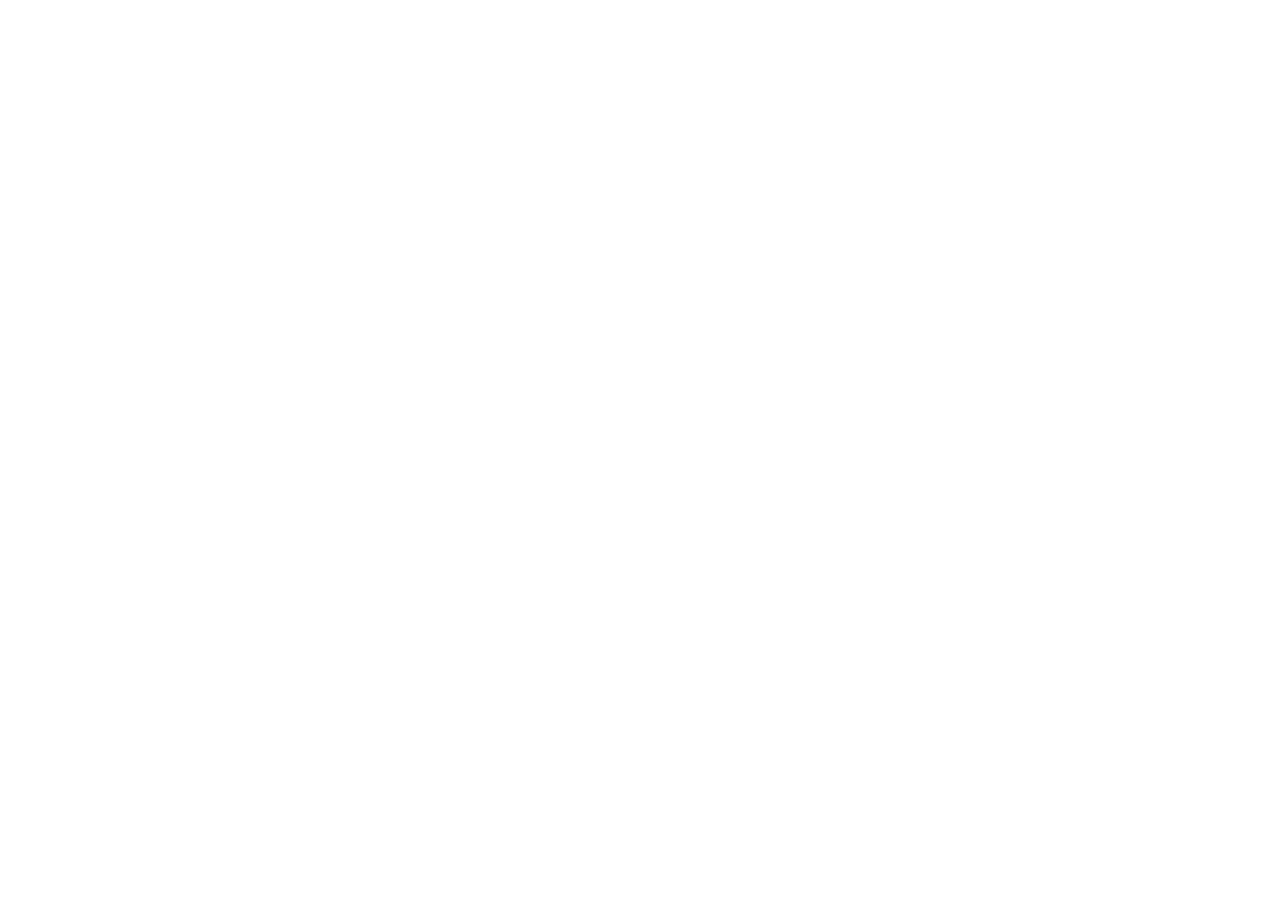
==== rubik-cube/index.html @ 41795c9e "Add rubik cube" ====
<!DOCTYPE html>
<html lang="">
  <head>
    <meta charset="UTF-8">
    <link rel="icon" href="/favicon.ico">
    <meta name="viewport" content="width=device-width, initial-scale=1.0">
    <title>我的魔方</title>
    <script type="module" crossorigin src="/assets/index-Cb9mmroH.js"></script>
    <link rel="stylesheet" crossorigin href="/assets/index-Uuwam2om.css">
  </head>
  <body>
    <div id="app"></div>
  </body>
</html>
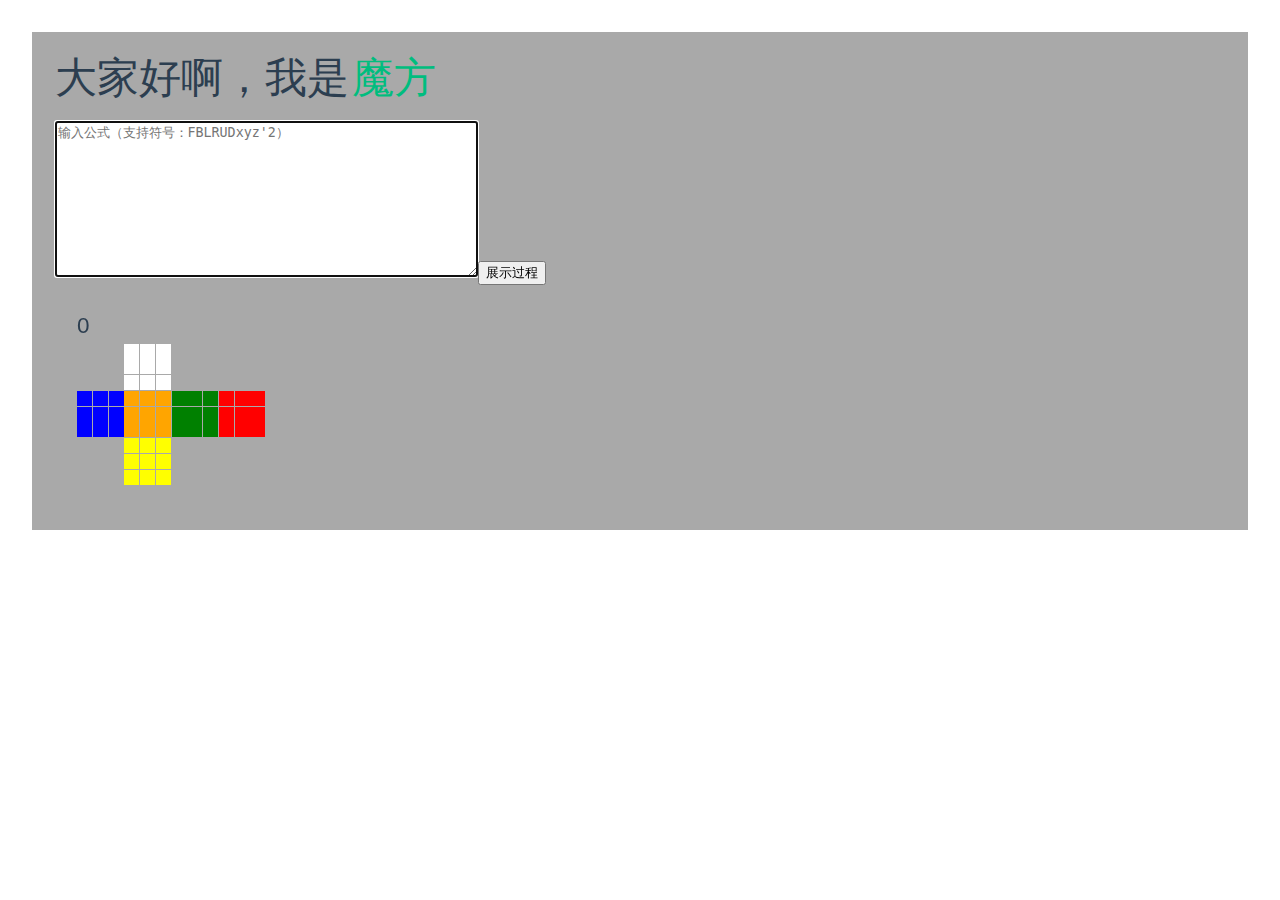
==== commit 09c9fb11: "Fixed wrong source" ====
--- a/rubik-cube/index.html
+++ b/rubik-cube/index.html
@@ -5,8 +5,8 @@
     <link rel="icon" href="/favicon.ico">
     <meta name="viewport" content="width=device-width, initial-scale=1.0">
     <title>我的魔方</title>
-    <script type="module" crossorigin src="/assets/index-Cb9mmroH.js"></script>
-    <link rel="stylesheet" crossorigin href="/assets/index-Uuwam2om.css">
+    <script type="module" crossorigin src="./assets/index-Cb9mmroH.js"></script>
+    <link rel="stylesheet" crossorigin href="./assets/index-Uuwam2om.css">
   </head>
   <body>
     <div id="app"></div>
--- a/rubik-cube/assets/index-Uuwam2om.css
+++ b/rubik-cube/assets/index-Uuwam2om.css
@@ -0,0 +1 @@
+:root{--vt-c-white: #ffffff;--vt-c-white-soft: #f8f8f8;--vt-c-white-mute: #f2f2f2;--vt-c-black: #181818;--vt-c-black-soft: #222222;--vt-c-black-mute: #282828;--vt-c-indigo: #2c3e50;--vt-c-divider-light-1: rgba(60, 60, 60, .29);--vt-c-divider-light-2: rgba(60, 60, 60, .12);--vt-c-divider-dark-1: rgba(84, 84, 84, .65);--vt-c-divider-dark-2: rgba(84, 84, 84, .48);--vt-c-text-light-1: var(--vt-c-indigo);--vt-c-text-light-2: rgba(60, 60, 60, .66);--vt-c-text-dark-1: var(--vt-c-white);--vt-c-text-dark-2: rgba(235, 235, 235, .64)}:root{--color-background: var(--vt-c-white);--color-background-soft: var(--vt-c-white-soft);--color-background-mute: var(--vt-c-white-mute);--color-border: var(--vt-c-divider-light-2);--color-border-hover: var(--vt-c-divider-light-1);--color-heading: var(--vt-c-text-light-1);--color-text: var(--vt-c-text-light-1);--section-gap: 160px}@media (prefers-color-scheme: dark){:root{--color-background: var(--vt-c-black);--color-background-soft: var(--vt-c-black-soft);--color-background-mute: var(--vt-c-black-mute);--color-border: var(--vt-c-divider-dark-2);--color-border-hover: var(--vt-c-divider-dark-1);--color-heading: var(--vt-c-text-dark-1);--color-text: var(--vt-c-text-dark-2)}}*,*:before,*:after{box-sizing:border-box;margin:0;font-weight:400}body{min-height:100vh;color:var(--color-text);background:var(--color-background);transition:color .5s,background-color .5s;line-height:1.6;font-family:Inter,-apple-system,BlinkMacSystemFont,Segoe UI,Roboto,Oxygen,Ubuntu,Cantarell,Fira Sans,Droid Sans,Helvetica Neue,sans-serif;font-size:15px;text-rendering:optimizeLegibility;-webkit-font-smoothing:antialiased;-moz-osx-font-smoothing:grayscale}#app{max-width:1280px;margin:0 auto;padding:2rem;font-weight:400}a,.green{text-decoration:none;color:#00bd7e;transition:.4s;padding:3px}@media (hover: hover){a:hover{background-color:#00bd7e33}}@media (min-width: 10240px){body{display:flex;place-items:center}#app{display:grid;grid-template-columns:1fr 1fr;padding:0 2rem}}.surface-development[data-v-e5eb4536]{display:grid;grid-template-columns:repeat(12,1em);grid-template-rows:repeat(9,1em);gap:.05em}.square[data-v-e5eb4536]{width:1em;height:1em}.list[data-v-e5eb4536]{list-style-type:none;padding:0;margin:1.5em;display:grid;grid-template-columns:repeat(auto-fill,200px);gap:10px}.mydiv[data-v-e5eb4536]{padding:1.5em}.blue[data-v-e5eb4536]{background-color:#00f}.orange[data-v-e5eb4536]{background-color:orange}.green_[data-v-e5eb4536]{background-color:green}.red[data-v-e5eb4536]{background-color:red}.white[data-v-e5eb4536]{background-color:#fff}.yellow[data-v-e5eb4536]{background-color:#ff0}h1[data-v-e5eb4536]{font-weight:500;font-size:2.6rem;position:relative;top:-10px}h3[data-v-e5eb4536]{font-size:1.2rem}header[data-v-28c0977f]{line-height:1.5}main[data-v-28c0977f]{background-color:#a9a9a9}.logo[data-v-28c0977f]{display:block;margin:0 auto 2rem}.wrapper[data-v-28c0977f]{display:flex;flex-direction:column;place-items:flex-start;flex-wrap:wrap}
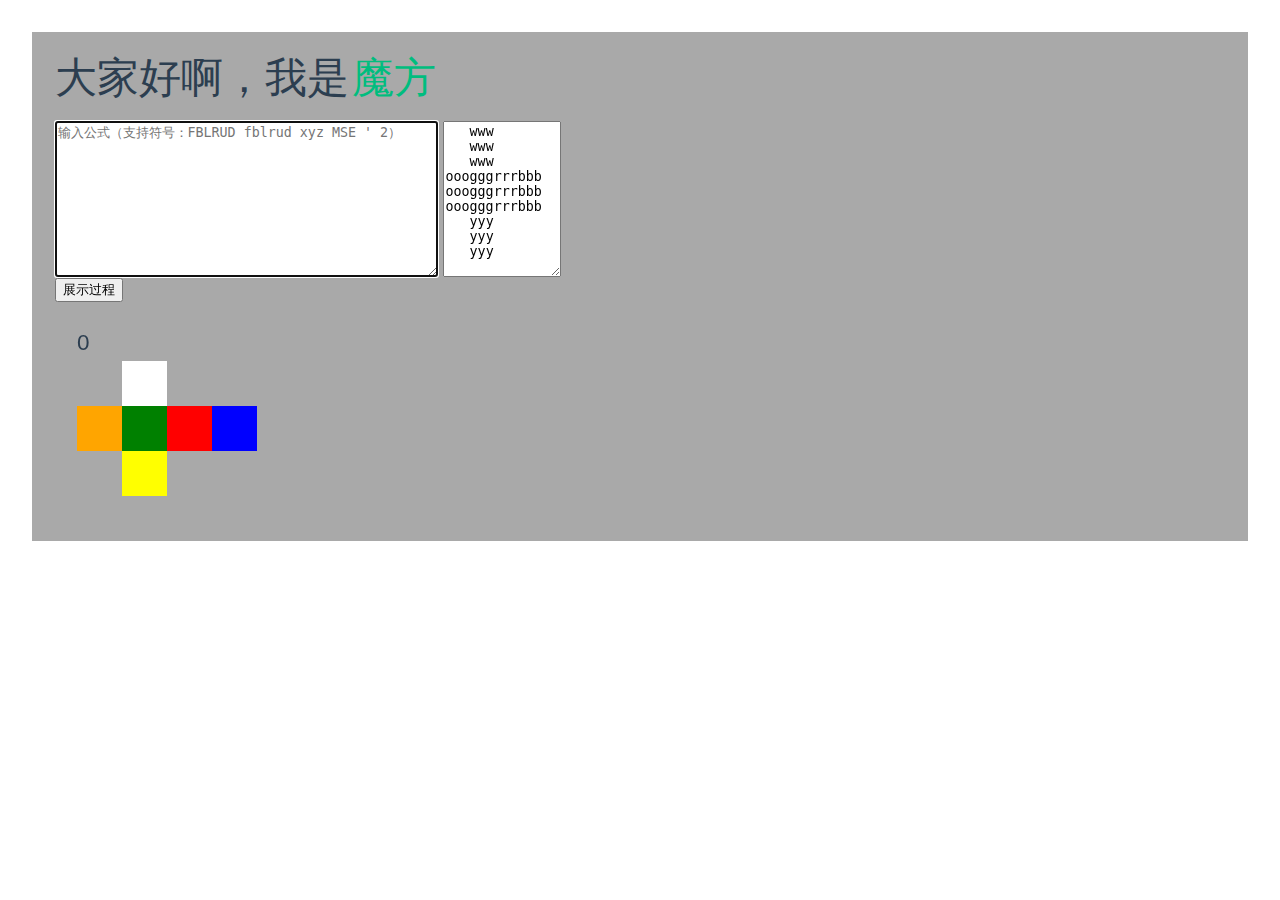
==== commit 7e32291c: "Update rubik-cube" ====
--- a/rubik-cube/index.html
+++ b/rubik-cube/index.html
@@ -2,11 +2,51 @@
 <html lang="">
   <head>
     <meta charset="UTF-8">
-    <link rel="icon" href="/favicon.ico">
     <meta name="viewport" content="width=device-width, initial-scale=1.0">
     <title>我的魔方</title>
-    <script type="module" crossorigin src="./assets/index-Cb9mmroH.js"></script>
-    <link rel="stylesheet" crossorigin href="./assets/index-Uuwam2om.css">
+    <script type="module">
+var al=Object.defineProperty;var sl=(e,t,r)=>t in e?al(e,t,{enumerable:!0,configurable:!0,writable:!0,value:r}):e[t]=r;var Xr=(e,t,r)=>sl(e,typeof t!="symbol"?t+"":t,r);(function(){const t=document.createElement("link").relList;if(t&&t.supports&&t.supports("modulepreload"))return;for(const i of document.querySelectorAll('link[rel="modulepreload"]'))n(i);new MutationObserver(i=>{for(const u of i)if(u.type==="childList")for(const o of u.addedNodes)o.tagName==="LINK"&&o.rel==="modulepreload"&&n(o)}).observe(document,{childList:!0,subtree:!0});function r(i){const u={};return i.integrity&&(u.integrity=i.integrity),i.referrerPolicy&&(u.referrerPolicy=i.referrerPolicy),i.crossOrigin==="use-credentials"?u.credentials="include":i.crossOrigin==="anonymous"?u.credentials="omit":u.credentials="same-origin",u}function n(i){if(i.ep)return;i.ep=!0;const u=r(i);fetch(i.href,u)}})();/**
+* @vue/shared v3.5.13
+* (c) 2018-present Yuxi (Evan) You and Vue contributors
+* @license MIT
+**//*! #__NO_SIDE_EFFECTS__ */function hu(e){const t=Object.create(null);for(const r of e.split(","))t[r]=1;return r=>r in t}const Ue={},zr=[],Rt=()=>{},fl=()=>!1,ri=e=>e.charCodeAt(0)===111&&e.charCodeAt(1)===110&&(e.charCodeAt(2)>122||e.charCodeAt(2)<97),du=e=>e.startsWith("onUpdate:"),at=Object.assign,pu=(e,t)=>{const r=e.indexOf(t);r>-1&&e.splice(r,1)},ll=Object.prototype.hasOwnProperty,Ie=(e,t)=>ll.call(e,t),Ee=Array.isArray,Pr=e=>ni(e)==="[object Map]",Ea=e=>ni(e)==="[object Set]",Ce=e=>typeof e=="function",Qe=e=>typeof e=="string",sr=e=>typeof e=="symbol",Ge=e=>e!==null&&typeof e=="object",_a=e=>(Ge(e)||Ce(e))&&Ce(e.then)&&Ce(e.catch),Ca=Object.prototype.toString,ni=e=>Ca.call(e),cl=e=>ni(e).slice(8,-1),xa=e=>ni(e)==="[object Object]",vu=e=>Qe(e)&&e!=="NaN"&&e[0]!=="-"&&""+parseInt(e,10)===e,tn=hu(",key,ref,ref_for,ref_key,onVnodeBeforeMount,onVnodeMounted,onVnodeBeforeUpdate,onVnodeUpdated,onVnodeBeforeUnmount,onVnodeUnmounted"),ii=e=>{const t=Object.create(null);return r=>t[r]||(t[r]=e(r))},hl=/-(\w)/g,ur=ii(e=>e.replace(hl,(t,r)=>r?r.toUpperCase():"")),dl=/\B([A-Z])/g,br=ii(e=>e.replace(dl,"-$1").toLowerCase()),Sa=ii(e=>e.charAt(0).toUpperCase()+e.slice(1)),_i=ii(e=>e?`on${Sa(e)}`:""),nr=(e,t)=>!Object.is(e,t),Ci=(e,...t)=>{for(let r=0;r<e.length;r++)e[r](...t)},Ba=(e,t,r,n=!1)=>{Object.defineProperty(e,t,{configurable:!0,enumerable:!1,writable:n,value:r})},pl=e=>{const t=parseFloat(e);return isNaN(t)?e:t};let Yu;const ui=()=>Yu||(Yu=typeof globalThis<"u"?globalThis:typeof self<"u"?self:typeof window<"u"?window:typeof global<"u"?global:{});function mu(e){if(Ee(e)){const t={};for(let r=0;r<e.length;r++){const n=e[r],i=Qe(n)?Dl(n):mu(n);if(i)for(const u in i)t[u]=i[u]}return t}else if(Qe(e)||Ge(e))return e}const vl=/;(?![^(]*\))/g,ml=/:([^]+)/,gl=/\/\*[^]*?\*\//g;function Dl(e){const t={};return e.replace(gl,"").split(vl).forEach(r=>{if(r){const n=r.split(ml);n.length>1&&(t[n[0].trim()]=n[1].trim())}}),t}function oi(e){let t="";if(Qe(e))t=e;else if(Ee(e))for(let r=0;r<e.length;r++){const n=oi(e[r]);n&&(t+=n+" ")}else if(Ge(e))for(const r in e)e[r]&&(t+=r+" ");return t.trim()}const yl="itemscope,allowfullscreen,formnovalidate,ismap,nomodule,novalidate,readonly",wl=hu(yl);function Ma(e){return!!e||e===""}const Na=e=>!!(e&&e.__v_isRef===!0),Vi=e=>Qe(e)?e:e==null?"":Ee(e)||Ge(e)&&(e.toString===Ca||!Ce(e.toString))?Na(e)?Vi(e.value):JSON.stringify(e,Ta,2):String(e),Ta=(e,t)=>Na(t)?Ta(e,t.value):Pr(t)?{[`Map(${t.size})`]:[...t.entries()].reduce((r,[n,i],u)=>(r[xi(n,u)+" =>"]=i,r),{})}:Ea(t)?{[`Set(${t.size})`]:[...t.values()].map(r=>xi(r))}:sr(t)?xi(t):Ge(t)&&!Ee(t)&&!xa(t)?String(t):t,xi=(e,t="")=>{var r;return sr(e)?`Symbol(${(r=e.description)!=null?r:t})`:e};/**
+* @vue/reactivity v3.5.13
+* (c) 2018-present Yuxi (Evan) You and Vue contributors
+* @license MIT
+**/let yt;class bl{constructor(t=!1){this.detached=t,this._active=!0,this.effects=[],this.cleanups=[],this._isPaused=!1,this.parent=yt,!t&&yt&&(this.index=(yt.scopes||(yt.scopes=[])).push(this)-1)}get active(){return this._active}pause(){if(this._active){this._isPaused=!0;let t,r;if(this.scopes)for(t=0,r=this.scopes.length;t<r;t++)this.scopes[t].pause();for(t=0,r=this.effects.length;t<r;t++)this.effects[t].pause()}}resume(){if(this._active&&this._isPaused){this._isPaused=!1;let t,r;if(this.scopes)for(t=0,r=this.scopes.length;t<r;t++)this.scopes[t].resume();for(t=0,r=this.effects.length;t<r;t++)this.effects[t].resume()}}run(t){if(this._active){const r=yt;try{return yt=this,t()}finally{yt=r}}}on(){yt=this}off(){yt=this.parent}stop(t){if(this._active){this._active=!1;let r,n;for(r=0,n=this.effects.length;r<n;r++)this.effects[r].stop();for(this.effects.length=0,r=0,n=this.cleanups.length;r<n;r++)this.cleanups[r]();if(this.cleanups.length=0,this.scopes){for(r=0,n=this.scopes.length;r<n;r++)this.scopes[r].stop(!0);this.scopes.length=0}if(!this.detached&&this.parent&&!t){const i=this.parent.scopes.pop();i&&i!==this&&(this.parent.scopes[this.index]=i,i.index=this.index)}this.parent=void 0}}}function Al(){return yt}let Re;const Si=new WeakSet;class Ia{constructor(t){this.fn=t,this.deps=void 0,this.depsTail=void 0,this.flags=5,this.next=void 0,this.cleanup=void 0,this.scheduler=void 0,yt&&yt.active&&yt.effects.push(this)}pause(){this.flags|=64}resume(){this.flags&64&&(this.flags&=-65,Si.has(this)&&(Si.delete(this),this.trigger()))}notify(){this.flags&2&&!(this.flags&32)||this.flags&8||za(this)}run(){if(!(this.flags&1))return this.fn();this.flags|=2,Gu(this),Pa(this);const t=Re,r=Mt;Re=this,Mt=!0;try{return this.fn()}finally{$a(this),Re=t,Mt=r,this.flags&=-3}}stop(){if(this.flags&1){for(let t=this.deps;t;t=t.nextDep)yu(t);this.deps=this.depsTail=void 0,Gu(this),this.onStop&&this.onStop(),this.flags&=-2}}trigger(){this.flags&64?Si.add(this):this.scheduler?this.scheduler():this.runIfDirty()}runIfDirty(){Wi(this)&&this.run()}get dirty(){return Wi(this)}}let Oa=0,rn,nn;function za(e,t=!1){if(e.flags|=8,t){e.next=nn,nn=e;return}e.next=rn,rn=e}function gu(){Oa++}function Du(){if(--Oa>0)return;if(nn){let t=nn;for(nn=void 0;t;){const r=t.next;t.next=void 0,t.flags&=-9,t=r}}let e;for(;rn;){let t=rn;for(rn=void 0;t;){const r=t.next;if(t.next=void 0,t.flags&=-9,t.flags&1)try{t.trigger()}catch(n){e||(e=n)}t=r}}if(e)throw e}function Pa(e){for(let t=e.deps;t;t=t.nextDep)t.version=-1,t.prevActiveLink=t.dep.activeLink,t.dep.activeLink=t}function $a(e){let t,r=e.depsTail,n=r;for(;n;){const i=n.prevDep;n.version===-1?(n===r&&(r=i),yu(n),Fl(n)):t=n,n.dep.activeLink=n.prevActiveLink,n.prevActiveLink=void 0,n=i}e.deps=t,e.depsTail=r}function Wi(e){for(let t=e.deps;t;t=t.nextDep)if(t.dep.version!==t.version||t.dep.computed&&(Ra(t.dep.computed)||t.dep.version!==t.version))return!0;return!!e._dirty}function Ra(e){if(e.flags&4&&!(e.flags&16)||(e.flags&=-17,e.globalVersion===sn))return;e.globalVersion=sn;const t=e.dep;if(e.flags|=2,t.version>0&&!e.isSSR&&e.deps&&!Wi(e)){e.flags&=-3;return}const r=Re,n=Mt;Re=e,Mt=!0;try{Pa(e);const i=e.fn(e._value);(t.version===0||nr(i,e._value))&&(e._value=i,t.version++)}catch(i){throw t.version++,i}finally{Re=r,Mt=n,$a(e),e.flags&=-3}}function yu(e,t=!1){const{dep:r,prevSub:n,nextSub:i}=e;if(n&&(n.nextSub=i,e.prevSub=void 0),i&&(i.prevSub=n,e.nextSub=void 0),r.subs===e&&(r.subs=n,!n&&r.computed)){r.computed.flags&=-5;for(let u=r.computed.deps;u;u=u.nextDep)yu(u,!0)}!t&&!--r.sc&&r.map&&r.map.delete(r.key)}function Fl(e){const{prevDep:t,nextDep:r}=e;t&&(t.nextDep=r,e.prevDep=void 0),r&&(r.prevDep=t,e.nextDep=void 0)}let Mt=!0;const Ua=[];function fr(){Ua.push(Mt),Mt=!1}function lr(){const e=Ua.pop();Mt=e===void 0?!0:e}function Gu(e){const{cleanup:t}=e;if(e.cleanup=void 0,t){const r=Re;Re=void 0;try{t()}finally{Re=r}}}let sn=0;class El{constructor(t,r){this.sub=t,this.dep=r,this.version=r.version,this.nextDep=this.prevDep=this.nextSub=this.prevSub=this.prevActiveLink=void 0}}class wu{constructor(t){this.computed=t,this.version=0,this.activeLink=void 0,this.subs=void 0,this.map=void 0,this.key=void 0,this.sc=0}track(t){if(!Re||!Mt||Re===this.computed)return;let r=this.activeLink;if(r===void 0||r.sub!==Re)r=this.activeLink=new El(Re,this),Re.deps?(r.prevDep=Re.depsTail,Re.depsTail.nextDep=r,Re.depsTail=r):Re.deps=Re.depsTail=r,qa(r);else if(r.version===-1&&(r.version=this.version,r.nextDep)){const n=r.nextDep;n.prevDep=r.prevDep,r.prevDep&&(r.prevDep.nextDep=n),r.prevDep=Re.depsTail,r.nextDep=void 0,Re.depsTail.nextDep=r,Re.depsTail=r,Re.deps===r&&(Re.deps=n)}return r}trigger(t){this.version++,sn++,this.notify(t)}notify(t){gu();try{for(let r=this.subs;r;r=r.prevSub)r.sub.notify()&&r.sub.dep.notify()}finally{Du()}}}function qa(e){if(e.dep.sc++,e.sub.flags&4){const t=e.dep.computed;if(t&&!e.dep.subs){t.flags|=20;for(let n=t.deps;n;n=n.nextDep)qa(n)}const r=e.dep.subs;r!==e&&(e.prevSub=r,r&&(r.nextSub=e)),e.dep.subs=e}}const Zi=new WeakMap,Dr=Symbol(""),Hi=Symbol(""),fn=Symbol("");function it(e,t,r){if(Mt&&Re){let n=Zi.get(e);n||Zi.set(e,n=new Map);let i=n.get(r);i||(n.set(r,i=new wu),i.map=n,i.key=r),i.track()}}function Kt(e,t,r,n,i,u){const o=Zi.get(e);if(!o){sn++;return}const a=s=>{s&&s.trigger()};if(gu(),t==="clear")o.forEach(a);else{const s=Ee(e),l=s&&vu(r);if(s&&r==="length"){const f=Number(n);o.forEach((h,p)=>{(p==="length"||p===fn||!sr(p)&&p>=f)&&a(h)})}else switch((r!==void 0||o.has(void 0))&&a(o.get(r)),l&&a(o.get(fn)),t){case"add":s?l&&a(o.get("length")):(a(o.get(Dr)),Pr(e)&&a(o.get(Hi)));break;case"delete":s||(a(o.get(Dr)),Pr(e)&&a(o.get(Hi)));break;case"set":Pr(e)&&a(o.get(Dr));break}}Du()}function Br(e){const t=Te(e);return t===e?t:(it(t,"iterate",fn),Et(e)?t:t.map(ut))}function ai(e){return it(e=Te(e),"iterate",fn),e}const _l={__proto__:null,[Symbol.iterator](){return Bi(this,Symbol.iterator,ut)},concat(...e){return Br(this).concat(...e.map(t=>Ee(t)?Br(t):t))},entries(){return Bi(this,"entries",e=>(e[1]=ut(e[1]),e))},every(e,t){return Wt(this,"every",e,t,void 0,arguments)},filter(e,t){return Wt(this,"filter",e,t,r=>r.map(ut),arguments)},find(e,t){return Wt(this,"find",e,t,ut,arguments)},findIndex(e,t){return Wt(this,"findIndex",e,t,void 0,arguments)},findLast(e,t){return Wt(this,"findLast",e,t,ut,arguments)},findLastIndex(e,t){return Wt(this,"findLastIndex",e,t,void 0,arguments)},forEach(e,t){return Wt(this,"forEach",e,t,void 0,arguments)},includes(...e){return Mi(this,"includes",e)},indexOf(...e){return Mi(this,"indexOf",e)},join(e){return Br(this).join(e)},lastIndexOf(...e){return Mi(this,"lastIndexOf",e)},map(e,t){return Wt(this,"map",e,t,void 0,arguments)},pop(){return kr(this,"pop")},push(...e){return kr(this,"push",e)},reduce(e,...t){return Qu(this,"reduce",e,t)},reduceRight(e,...t){return Qu(this,"reduceRight",e,t)},shift(){return kr(this,"shift")},some(e,t){return Wt(this,"some",e,t,void 0,arguments)},splice(...e){return kr(this,"splice",e)},toReversed(){return Br(this).toReversed()},toSorted(e){return Br(this).toSorted(e)},toSpliced(...e){return Br(this).toSpliced(...e)},unshift(...e){return kr(this,"unshift",e)},values(){return Bi(this,"values",ut)}};function Bi(e,t,r){const n=ai(e),i=n[t]();return n!==e&&!Et(e)&&(i._next=i.next,i.next=()=>{const u=i._next();return u.value&&(u.value=r(u.value)),u}),i}const Cl=Array.prototype;function Wt(e,t,r,n,i,u){const o=ai(e),a=o!==e&&!Et(e),s=o[t];if(s!==Cl[t]){const h=s.apply(e,u);return a?ut(h):h}let l=r;o!==e&&(a?l=function(h,p){return r.call(this,ut(h),p,e)}:r.length>2&&(l=function(h,p){return r.call(this,h,p,e)}));const f=s.call(o,l,n);return a&&i?i(f):f}function Qu(e,t,r,n){const i=ai(e);let u=r;return i!==e&&(Et(e)?r.length>3&&(u=function(o,a,s){return r.call(this,o,a,s,e)}):u=function(o,a,s){return r.call(this,o,ut(a),s,e)}),i[t](u,...n)}function Mi(e,t,r){const n=Te(e);it(n,"iterate",fn);const i=n[t](...r);return(i===-1||i===!1)&&Eu(r[0])?(r[0]=Te(r[0]),n[t](...r)):i}function kr(e,t,r=[]){fr(),gu();const n=Te(e)[t].apply(e,r);return Du(),lr(),n}const xl=hu("__proto__,__v_isRef,__isVue"),La=new Set(Object.getOwnPropertyNames(Symbol).filter(e=>e!=="arguments"&&e!=="caller").map(e=>Symbol[e]).filter(sr));function Sl(e){sr(e)||(e=String(e));const t=Te(this);return it(t,"has",e),t.hasOwnProperty(e)}class Va{constructor(t=!1,r=!1){this._isReadonly=t,this._isShallow=r}get(t,r,n){if(r==="__v_skip")return t.__v_skip;const i=this._isReadonly,u=this._isShallow;if(r==="__v_isReactive")return!i;if(r==="__v_isReadonly")return i;if(r==="__v_isShallow")return u;if(r==="__v_raw")return n===(i?u?Rl:Ka:u?Ha:Za).get(t)||Object.getPrototypeOf(t)===Object.getPrototypeOf(n)?t:void 0;const o=Ee(t);if(!i){let s;if(o&&(s=_l[r]))return s;if(r==="hasOwnProperty")return Sl}const a=Reflect.get(t,r,ot(t)?t:n);return(sr(r)?La.has(r):xl(r))||(i||it(t,"get",r),u)?a:ot(a)?o&&vu(r)?a:a.value:Ge(a)?i?Ja(a):Au(a):a}}class Wa extends Va{constructor(t=!1){super(!1,t)}set(t,r,n,i){let u=t[r];if(!this._isShallow){const s=yr(u);if(!Et(n)&&!yr(n)&&(u=Te(u),n=Te(n)),!Ee(t)&&ot(u)&&!ot(n))return s?!1:(u.value=n,!0)}const o=Ee(t)&&vu(r)?Number(r)<t.length:Ie(t,r),a=Reflect.set(t,r,n,ot(t)?t:i);return t===Te(i)&&(o?nr(n,u)&&Kt(t,"set",r,n):Kt(t,"add",r,n)),a}deleteProperty(t,r){const n=Ie(t,r);t[r];const i=Reflect.deleteProperty(t,r);return i&&n&&Kt(t,"delete",r,void 0),i}has(t,r){const n=Reflect.has(t,r);return(!sr(r)||!La.has(r))&&it(t,"has",r),n}ownKeys(t){return it(t,"iterate",Ee(t)?"length":Dr),Reflect.ownKeys(t)}}class Bl extends Va{constructor(t=!1){super(!0,t)}set(t,r){return!0}deleteProperty(t,r){return!0}}const Ml=new Wa,Nl=new Bl,Tl=new Wa(!0);const Ki=e=>e,_n=e=>Reflect.getPrototypeOf(e);function Il(e,t,r){return function(...n){const i=this.__v_raw,u=Te(i),o=Pr(u),a=e==="entries"||e===Symbol.iterator&&o,s=e==="keys"&&o,l=i[e](...n),f=r?Ki:t?Ji:ut;return!t&&it(u,"iterate",s?Hi:Dr),{next(){const{value:h,done:p}=l.next();return p?{value:h,done:p}:{value:a?[f(h[0]),f(h[1])]:f(h),done:p}},[Symbol.iterator](){return this}}}}function Cn(e){return function(...t){return e==="delete"?!1:e==="clear"?void 0:this}}function Ol(e,t){const r={get(i){const u=this.__v_raw,o=Te(u),a=Te(i);e||(nr(i,a)&&it(o,"get",i),it(o,"get",a));const{has:s}=_n(o),l=t?Ki:e?Ji:ut;if(s.call(o,i))return l(u.get(i));if(s.call(o,a))return l(u.get(a));u!==o&&u.get(i)},get size(){const i=this.__v_raw;return!e&&it(Te(i),"iterate",Dr),Reflect.get(i,"size",i)},has(i){const u=this.__v_raw,o=Te(u),a=Te(i);return e||(nr(i,a)&&it(o,"has",i),it(o,"has",a)),i===a?u.has(i):u.has(i)||u.has(a)},forEach(i,u){const o=this,a=o.__v_raw,s=Te(a),l=t?Ki:e?Ji:ut;return!e&&it(s,"iterate",Dr),a.forEach((f,h)=>i.call(u,l(f),l(h),o))}};return at(r,e?{add:Cn("add"),set:Cn("set"),delete:Cn("delete"),clear:Cn("clear")}:{add(i){!t&&!Et(i)&&!yr(i)&&(i=Te(i));const u=Te(this);return _n(u).has.call(u,i)||(u.add(i),Kt(u,"add",i,i)),this},set(i,u){!t&&!Et(u)&&!yr(u)&&(u=Te(u));const o=Te(this),{has:a,get:s}=_n(o);let l=a.call(o,i);l||(i=Te(i),l=a.call(o,i));const f=s.call(o,i);return o.set(i,u),l?nr(u,f)&&Kt(o,"set",i,u):Kt(o,"add",i,u),this},delete(i){const u=Te(this),{has:o,get:a}=_n(u);let s=o.call(u,i);s||(i=Te(i),s=o.call(u,i)),a&&a.call(u,i);const l=u.delete(i);return s&&Kt(u,"delete",i,void 0),l},clear(){const i=Te(this),u=i.size!==0,o=i.clear();return u&&Kt(i,"clear",void 0,void 0),o}}),["keys","values","entries",Symbol.iterator].forEach(i=>{r[i]=Il(i,e,t)}),r}function bu(e,t){const r=Ol(e,t);return(n,i,u)=>i==="__v_isReactive"?!e:i==="__v_isReadonly"?e:i==="__v_raw"?n:Reflect.get(Ie(r,i)&&i in n?r:n,i,u)}const zl={get:bu(!1,!1)},Pl={get:bu(!1,!0)},$l={get:bu(!0,!1)};const Za=new WeakMap,Ha=new WeakMap,Ka=new WeakMap,Rl=new WeakMap;function Ul(e){switch(e){case"Object":case"Array":return 1;case"Map":case"Set":case"WeakMap":case"WeakSet":return 2;default:return 0}}function ql(e){return e.__v_skip||!Object.isExtensible(e)?0:Ul(cl(e))}function Au(e){return yr(e)?e:Fu(e,!1,Ml,zl,Za)}function Ll(e){return Fu(e,!1,Tl,Pl,Ha)}function Ja(e){return Fu(e,!0,Nl,$l,Ka)}function Fu(e,t,r,n,i){if(!Ge(e)||e.__v_raw&&!(t&&e.__v_isReactive))return e;const u=i.get(e);if(u)return u;const o=ql(e);if(o===0)return e;const a=new Proxy(e,o===2?n:r);return i.set(e,a),a}function $r(e){return yr(e)?$r(e.__v_raw):!!(e&&e.__v_isReactive)}function yr(e){return!!(e&&e.__v_isReadonly)}function Et(e){return!!(e&&e.__v_isShallow)}function Eu(e){return e?!!e.__v_raw:!1}function Te(e){const t=e&&e.__v_raw;return t?Te(t):e}function Vl(e){return!Ie(e,"__v_skip")&&Object.isExtensible(e)&&Ba(e,"__v_skip",!0),e}const ut=e=>Ge(e)?Au(e):e,Ji=e=>Ge(e)?Ja(e):e;function ot(e){return e?e.__v_isRef===!0:!1}function Ni(e){return Wl(e,!1)}function Wl(e,t){return ot(e)?e:new Zl(e,t)}class Zl{constructor(t,r){this.dep=new wu,this.__v_isRef=!0,this.__v_isShallow=!1,this._rawValue=r?t:Te(t),this._value=r?t:ut(t),this.__v_isShallow=r}get value(){return this.dep.track(),this._value}set value(t){const r=this._rawValue,n=this.__v_isShallow||Et(t)||yr(t);t=n?t:Te(t),nr(t,r)&&(this._rawValue=t,this._value=n?t:ut(t),this.dep.trigger())}}function Hl(e){return ot(e)?e.value:e}const Kl={get:(e,t,r)=>t==="__v_raw"?e:Hl(Reflect.get(e,t,r)),set:(e,t,r,n)=>{const i=e[t];return ot(i)&&!ot(r)?(i.value=r,!0):Reflect.set(e,t,r,n)}};function Ya(e){return $r(e)?e:new Proxy(e,Kl)}class Jl{constructor(t,r,n){this.fn=t,this.setter=r,this._value=void 0,this.dep=new wu(this),this.__v_isRef=!0,this.deps=void 0,this.depsTail=void 0,this.flags=16,this.globalVersion=sn-1,this.next=void 0,this.effect=this,this.__v_isReadonly=!r,this.isSSR=n}notify(){if(this.flags|=16,!(this.flags&8)&&Re!==this)return za(this,!0),!0}get value(){const t=this.dep.track();return Ra(this),t&&(t.version=this.dep.version),this._value}set value(t){this.setter&&this.setter(t)}}function Yl(e,t,r=!1){let n,i;return Ce(e)?n=e:(n=e.get,i=e.set),new Jl(n,i,r)}const xn={},Pn=new WeakMap;let pr;function Gl(e,t=!1,r=pr){if(r){let n=Pn.get(r);n||Pn.set(r,n=[]),n.push(e)}}function Ql(e,t,r=Ue){const{immediate:n,deep:i,once:u,scheduler:o,augmentJob:a,call:s}=r,l=A=>i?A:Et(A)||i===!1||i===0?tr(A,1):tr(A);let f,h,p,d,v=!1,c=!1;if(ot(e)?(h=()=>e.value,v=Et(e)):$r(e)?(h=()=>l(e),v=!0):Ee(e)?(c=!0,v=e.some(A=>$r(A)||Et(A)),h=()=>e.map(A=>{if(ot(A))return A.value;if($r(A))return l(A);if(Ce(A))return s?s(A,2):A()})):Ce(e)?t?h=s?()=>s(e,2):e:h=()=>{if(p){fr();try{p()}finally{lr()}}const A=pr;pr=f;try{return s?s(e,3,[d]):e(d)}finally{pr=A}}:h=Rt,t&&i){const A=h,b=i===!0?1/0:i;h=()=>tr(A(),b)}const m=Al(),g=()=>{f.stop(),m&&m.active&&pu(m.effects,f)};if(u&&t){const A=t;t=(...b)=>{A(...b),g()}}let y=c?new Array(e.length).fill(xn):xn;const D=A=>{if(!(!(f.flags&1)||!f.dirty&&!A))if(t){const b=f.run();if(i||v||(c?b.some((w,x)=>nr(w,y[x])):nr(b,y))){p&&p();const w=pr;pr=f;try{const x=[b,y===xn?void 0:c&&y[0]===xn?[]:y,d];s?s(t,3,x):t(...x),y=b}finally{pr=w}}}else f.run()};return a&&a(D),f=new Ia(h),f.scheduler=o?()=>o(D,!1):D,d=A=>Gl(A,!1,f),p=f.onStop=()=>{const A=Pn.get(f);if(A){if(s)s(A,4);else for(const b of A)b();Pn.delete(f)}},t?n?D(!0):y=f.run():o?o(D.bind(null,!0),!0):f.run(),g.pause=f.pause.bind(f),g.resume=f.resume.bind(f),g.stop=g,g}function tr(e,t=1/0,r){if(t<=0||!Ge(e)||e.__v_skip||(r=r||new Set,r.has(e)))return e;if(r.add(e),t--,ot(e))tr(e.value,t,r);else if(Ee(e))for(let n=0;n<e.length;n++)tr(e[n],t,r);else if(Ea(e)||Pr(e))e.forEach(n=>{tr(n,t,r)});else if(xa(e)){for(const n in e)tr(e[n],t,r);for(const n of Object.getOwnPropertySymbols(e))Object.prototype.propertyIsEnumerable.call(e,n)&&tr(e[n],t,r)}return e}/**
+* @vue/runtime-core v3.5.13
+* (c) 2018-present Yuxi (Evan) You and Vue contributors
+* @license MIT
+**/function mn(e,t,r,n){try{return n?e(...n):e()}catch(i){si(i,t,r)}}function qt(e,t,r,n){if(Ce(e)){const i=mn(e,t,r,n);return i&&_a(i)&&i.catch(u=>{si(u,t,r)}),i}if(Ee(e)){const i=[];for(let u=0;u<e.length;u++)i.push(qt(e[u],t,r,n));return i}}function si(e,t,r,n=!0){const i=t?t.vnode:null,{errorHandler:u,throwUnhandledErrorInProduction:o}=t&&t.appContext.config||Ue;if(t){let a=t.parent;const s=t.proxy,l=`https://vuejs.org/error-reference/#runtime-${r}`;for(;a;){const f=a.ec;if(f){for(let h=0;h<f.length;h++)if(f[h](e,s,l)===!1)return}a=a.parent}if(u){fr(),mn(u,null,10,[e,s,l]),lr();return}}Xl(e,r,i,n,o)}function Xl(e,t,r,n=!0,i=!1){if(i)throw e;console.error(e)}const lt=[];let Ot=-1;const Rr=[];let kt=null,Ir=0;const Ga=Promise.resolve();let $n=null;function kl(e){const t=$n||Ga;return e?t.then(this?e.bind(this):e):t}function jl(e){let t=Ot+1,r=lt.length;for(;t<r;){const n=t+r>>>1,i=lt[n],u=ln(i);u<e||u===e&&i.flags&2?t=n+1:r=n}return t}function _u(e){if(!(e.flags&1)){const t=ln(e),r=lt[lt.length-1];!r||!(e.flags&2)&&t>=ln(r)?lt.push(e):lt.splice(jl(t),0,e),e.flags|=1,Qa()}}function Qa(){$n||($n=Ga.then(ka))}function ec(e){Ee(e)?Rr.push(...e):kt&&e.id===-1?kt.splice(Ir+1,0,e):e.flags&1||(Rr.push(e),e.flags|=1),Qa()}function Xu(e,t,r=Ot+1){for(;r<lt.length;r++){const n=lt[r];if(n&&n.flags&2){if(e&&n.id!==e.uid)continue;lt.splice(r,1),r--,n.flags&4&&(n.flags&=-2),n(),n.flags&4||(n.flags&=-2)}}}function Xa(e){if(Rr.length){const t=[...new Set(Rr)].sort((r,n)=>ln(r)-ln(n));if(Rr.length=0,kt){kt.push(...t);return}for(kt=t,Ir=0;Ir<kt.length;Ir++){const r=kt[Ir];r.flags&4&&(r.flags&=-2),r.flags&8||r(),r.flags&=-2}kt=null,Ir=0}}const ln=e=>e.id==null?e.flags&2?-1:1/0:e.id;function ka(e){try{for(Ot=0;Ot<lt.length;Ot++){const t=lt[Ot];t&&!(t.flags&8)&&(t.flags&4&&(t.flags&=-2),mn(t,t.i,t.i?15:14),t.flags&4||(t.flags&=-2))}}finally{for(;Ot<lt.length;Ot++){const t=lt[Ot];t&&(t.flags&=-2)}Ot=-1,lt.length=0,Xa(),$n=null,(lt.length||Rr.length)&&ka()}}let Pt=null,ja=null;function Rn(e){const t=Pt;return Pt=e,ja=e&&e.type.__scopeId||null,t}function tc(e,t=Pt,r){if(!t||e._n)return e;const n=(...i)=>{n._d&&ao(-1);const u=Rn(t);let o;try{o=e(...i)}finally{Rn(u),n._d&&ao(1)}return o};return n._n=!0,n._c=!0,n._d=!0,n}function hr(e,t,r,n){const i=e.dirs,u=t&&t.dirs;for(let o=0;o<i.length;o++){const a=i[o];u&&(a.oldValue=u[o].value);let s=a.dir[n];s&&(fr(),qt(s,r,8,[e.el,a,e,t]),lr())}}const rc=Symbol("_vte"),nc=e=>e.__isTeleport;function Cu(e,t){e.shapeFlag&6&&e.component?(e.transition=t,Cu(e.component.subTree,t)):e.shapeFlag&128?(e.ssContent.transition=t.clone(e.ssContent),e.ssFallback.transition=t.clone(e.ssFallback)):e.transition=t}/*! #__NO_SIDE_EFFECTS__ */function es(e,t){return Ce(e)?at({name:e.name},t,{setup:e}):e}function ts(e){e.ids=[e.ids[0]+e.ids[2]+++"-",0,0]}function Un(e,t,r,n,i=!1){if(Ee(e)){e.forEach((v,c)=>Un(v,t&&(Ee(t)?t[c]:t),r,n,i));return}if(un(n)&&!i){n.shapeFlag&512&&n.type.__asyncResolved&&n.component.subTree.component&&Un(e,t,r,n.component.subTree);return}const u=n.shapeFlag&4?Bu(n.component):n.el,o=i?null:u,{i:a,r:s}=e,l=t&&t.r,f=a.refs===Ue?a.refs={}:a.refs,h=a.setupState,p=Te(h),d=h===Ue?()=>!1:v=>Ie(p,v);if(l!=null&&l!==s&&(Qe(l)?(f[l]=null,d(l)&&(h[l]=null)):ot(l)&&(l.value=null)),Ce(s))mn(s,a,12,[o,f]);else{const v=Qe(s),c=ot(s);if(v||c){const m=()=>{if(e.f){const g=v?d(s)?h[s]:f[s]:s.value;i?Ee(g)&&pu(g,u):Ee(g)?g.includes(u)||g.push(u):v?(f[s]=[u],d(s)&&(h[s]=f[s])):(s.value=[u],e.k&&(f[e.k]=s.value))}else v?(f[s]=o,d(s)&&(h[s]=o)):c&&(s.value=o,e.k&&(f[e.k]=o))};o?(m.id=-1,gt(m,r)):m()}}}ui().requestIdleCallback;ui().cancelIdleCallback;const un=e=>!!e.type.__asyncLoader,rs=e=>e.type.__isKeepAlive;function ic(e,t){ns(e,"a",t)}function uc(e,t){ns(e,"da",t)}function ns(e,t,r=ct){const n=e.__wdc||(e.__wdc=()=>{let i=r;for(;i;){if(i.isDeactivated)return;i=i.parent}return e()});if(fi(t,n,r),r){let i=r.parent;for(;i&&i.parent;)rs(i.parent.vnode)&&oc(n,t,r,i),i=i.parent}}function oc(e,t,r,n){const i=fi(t,e,n,!0);is(()=>{pu(n[t],i)},r)}function fi(e,t,r=ct,n=!1){if(r){const i=r[e]||(r[e]=[]),u=t.__weh||(t.__weh=(...o)=>{fr();const a=gn(r),s=qt(t,r,e,o);return a(),lr(),s});return n?i.unshift(u):i.push(u),u}}const Gt=e=>(t,r=ct)=>{(!hn||e==="sp")&&fi(e,(...n)=>t(...n),r)},ac=Gt("bm"),sc=Gt("m"),fc=Gt("bu"),lc=Gt("u"),cc=Gt("bum"),is=Gt("um"),hc=Gt("sp"),dc=Gt("rtg"),pc=Gt("rtc");function vc(e,t=ct){fi("ec",e,t)}const mc=Symbol.for("v-ndc");function ku(e,t,r,n){let i;const u=r,o=Ee(e);if(o||Qe(e)){const a=o&&$r(e);let s=!1;a&&(s=!Et(e),e=ai(e)),i=new Array(e.length);for(let l=0,f=e.length;l<f;l++)i[l]=t(s?ut(e[l]):e[l],l,void 0,u)}else if(typeof e=="number"){i=new Array(e);for(let a=0;a<e;a++)i[a]=t(a+1,a,void 0,u)}else if(Ge(e))if(e[Symbol.iterator])i=Array.from(e,(a,s)=>t(a,s,void 0,u));else{const a=Object.keys(e);i=new Array(a.length);for(let s=0,l=a.length;s<l;s++){const f=a[s];i[s]=t(e[f],f,s,u)}}else i=[];return i}const Yi=e=>e?Cs(e)?Bu(e):Yi(e.parent):null,on=at(Object.create(null),{$:e=>e,$el:e=>e.vnode.el,$data:e=>e.data,$props:e=>e.props,$attrs:e=>e.attrs,$slots:e=>e.slots,$refs:e=>e.refs,$parent:e=>Yi(e.parent),$root:e=>Yi(e.root),$host:e=>e.ce,$emit:e=>e.emit,$options:e=>os(e),$forceUpdate:e=>e.f||(e.f=()=>{_u(e.update)}),$nextTick:e=>e.n||(e.n=kl.bind(e.proxy)),$watch:e=>Rc.bind(e)}),Ti=(e,t)=>e!==Ue&&!e.__isScriptSetup&&Ie(e,t),gc={get({_:e},t){if(t==="__v_skip")return!0;const{ctx:r,setupState:n,data:i,props:u,accessCache:o,type:a,appContext:s}=e;let l;if(t[0]!=="$"){const d=o[t];if(d!==void 0)switch(d){case 1:return n[t];case 2:return i[t];case 4:return r[t];case 3:return u[t]}else{if(Ti(n,t))return o[t]=1,n[t];if(i!==Ue&&Ie(i,t))return o[t]=2,i[t];if((l=e.propsOptions[0])&&Ie(l,t))return o[t]=3,u[t];if(r!==Ue&&Ie(r,t))return o[t]=4,r[t];Gi&&(o[t]=0)}}const f=on[t];let h,p;if(f)return t==="$attrs"&&it(e.attrs,"get",""),f(e);if((h=a.__cssModules)&&(h=h[t]))return h;if(r!==Ue&&Ie(r,t))return o[t]=4,r[t];if(p=s.config.globalProperties,Ie(p,t))return p[t]},set({_:e},t,r){const{data:n,setupState:i,ctx:u}=e;return Ti(i,t)?(i[t]=r,!0):n!==Ue&&Ie(n,t)?(n[t]=r,!0):Ie(e.props,t)||t[0]==="$"&&t.slice(1)in e?!1:(u[t]=r,!0)},has({_:{data:e,setupState:t,accessCache:r,ctx:n,appContext:i,propsOptions:u}},o){let a;return!!r[o]||e!==Ue&&Ie(e,o)||Ti(t,o)||(a=u[0])&&Ie(a,o)||Ie(n,o)||Ie(on,o)||Ie(i.config.globalProperties,o)},defineProperty(e,t,r){return r.get!=null?e._.accessCache[t]=0:Ie(r,"value")&&this.set(e,t,r.value,null),Reflect.defineProperty(e,t,r)}};function ju(e){return Ee(e)?e.reduce((t,r)=>(t[r]=null,t),{}):e}let Gi=!0;function Dc(e){const t=os(e),r=e.proxy,n=e.ctx;Gi=!1,t.beforeCreate&&eo(t.beforeCreate,e,"bc");const{data:i,computed:u,methods:o,watch:a,provide:s,inject:l,created:f,beforeMount:h,mounted:p,beforeUpdate:d,updated:v,activated:c,deactivated:m,beforeDestroy:g,beforeUnmount:y,destroyed:D,unmounted:A,render:b,renderTracked:w,renderTriggered:x,errorCaptured:C,serverPrefetch:E,expose:N,inheritAttrs:M,components:T,directives:R,filters:z}=t;if(l&&yc(l,n,null),o)for(const J in o){const U=o[J];Ce(U)&&(n[J]=U.bind(r))}if(i){const J=i.call(r,r);Ge(J)&&(e.data=Au(J))}if(Gi=!0,u)for(const J in u){const U=u[J],Q=Ce(U)?U.bind(r,r):Ce(U.get)?U.get.bind(r,r):Rt,le=!Ce(U)&&Ce(U.set)?U.set.bind(r):Rt,pe=o0({get:Q,set:le});Object.defineProperty(n,J,{enumerable:!0,configurable:!0,get:()=>pe.value,set:H=>pe.value=H})}if(a)for(const J in a)us(a[J],n,r,J);if(s){const J=Ce(s)?s.call(r):s;Reflect.ownKeys(J).forEach(U=>{_c(U,J[U])})}f&&eo(f,e,"c");function O(J,U){Ee(U)?U.forEach(Q=>J(Q.bind(r))):U&&J(U.bind(r))}if(O(ac,h),O(sc,p),O(fc,d),O(lc,v),O(ic,c),O(uc,m),O(vc,C),O(pc,w),O(dc,x),O(cc,y),O(is,A),O(hc,E),Ee(N))if(N.length){const J=e.exposed||(e.exposed={});N.forEach(U=>{Object.defineProperty(J,U,{get:()=>r[U],set:Q=>r[U]=Q})})}else e.exposed||(e.exposed={});b&&e.render===Rt&&(e.render=b),M!=null&&(e.inheritAttrs=M),T&&(e.components=T),R&&(e.directives=R),E&&ts(e)}function yc(e,t,r=Rt){Ee(e)&&(e=Qi(e));for(const n in e){const i=e[n];let u;Ge(i)?"default"in i?u=Nn(i.from||n,i.default,!0):u=Nn(i.from||n):u=Nn(i),ot(u)?Object.defineProperty(t,n,{enumerable:!0,configurable:!0,get:()=>u.value,set:o=>u.value=o}):t[n]=u}}function eo(e,t,r){qt(Ee(e)?e.map(n=>n.bind(t.proxy)):e.bind(t.proxy),t,r)}function us(e,t,r,n){let i=n.includes(".")?ws(r,n):()=>r[n];if(Qe(e)){const u=t[e];Ce(u)&&Oi(i,u)}else if(Ce(e))Oi(i,e.bind(r));else if(Ge(e))if(Ee(e))e.forEach(u=>us(u,t,r,n));else{const u=Ce(e.handler)?e.handler.bind(r):t[e.handler];Ce(u)&&Oi(i,u,e)}}function os(e){const t=e.type,{mixins:r,extends:n}=t,{mixins:i,optionsCache:u,config:{optionMergeStrategies:o}}=e.appContext,a=u.get(t);let s;return a?s=a:!i.length&&!r&&!n?s=t:(s={},i.length&&i.forEach(l=>qn(s,l,o,!0)),qn(s,t,o)),Ge(t)&&u.set(t,s),s}function qn(e,t,r,n=!1){const{mixins:i,extends:u}=t;u&&qn(e,u,r,!0),i&&i.forEach(o=>qn(e,o,r,!0));for(const o in t)if(!(n&&o==="expose")){const a=wc[o]||r&&r[o];e[o]=a?a(e[o],t[o]):t[o]}return e}const wc={data:to,props:ro,emits:ro,methods:en,computed:en,beforeCreate:ft,created:ft,beforeMount:ft,mounted:ft,beforeUpdate:ft,updated:ft,beforeDestroy:ft,beforeUnmount:ft,destroyed:ft,unmounted:ft,activated:ft,deactivated:ft,errorCaptured:ft,serverPrefetch:ft,components:en,directives:en,watch:Ac,provide:to,inject:bc};function to(e,t){return t?e?function(){return at(Ce(e)?e.call(this,this):e,Ce(t)?t.call(this,this):t)}:t:e}function bc(e,t){return en(Qi(e),Qi(t))}function Qi(e){if(Ee(e)){const t={};for(let r=0;r<e.length;r++)t[e[r]]=e[r];return t}return e}function ft(e,t){return e?[...new Set([].concat(e,t))]:t}function en(e,t){return e?at(Object.create(null),e,t):t}function ro(e,t){return e?Ee(e)&&Ee(t)?[...new Set([...e,...t])]:at(Object.create(null),ju(e),ju(t??{})):t}function Ac(e,t){if(!e)return t;if(!t)return e;const r=at(Object.create(null),e);for(const n in t)r[n]=ft(e[n],t[n]);return r}function as(){return{app:null,config:{isNativeTag:fl,performance:!1,globalProperties:{},optionMergeStrategies:{},errorHandler:void 0,warnHandler:void 0,compilerOptions:{}},mixins:[],components:{},directives:{},provides:Object.create(null),optionsCache:new WeakMap,propsCache:new WeakMap,emitsCache:new WeakMap}}let Fc=0;function Ec(e,t){return function(n,i=null){Ce(n)||(n=at({},n)),i!=null&&!Ge(i)&&(i=null);const u=as(),o=new WeakSet,a=[];let s=!1;const l=u.app={_uid:Fc++,_component:n,_props:i,_container:null,_context:u,_instance:null,version:a0,get config(){return u.config},set config(f){},use(f,...h){return o.has(f)||(f&&Ce(f.install)?(o.add(f),f.install(l,...h)):Ce(f)&&(o.add(f),f(l,...h))),l},mixin(f){return u.mixins.includes(f)||u.mixins.push(f),l},component(f,h){return h?(u.components[f]=h,l):u.components[f]},directive(f,h){return h?(u.directives[f]=h,l):u.directives[f]},mount(f,h,p){if(!s){const d=l._ceVNode||Ut(n,i);return d.appContext=u,p===!0?p="svg":p===!1&&(p=void 0),e(d,f,p),s=!0,l._container=f,f.__vue_app__=l,Bu(d.component)}},onUnmount(f){a.push(f)},unmount(){s&&(qt(a,l._instance,16),e(null,l._container),delete l._container.__vue_app__)},provide(f,h){return u.provides[f]=h,l},runWithContext(f){const h=Ur;Ur=l;try{return f()}finally{Ur=h}}};return l}}let Ur=null;function _c(e,t){if(ct){let r=ct.provides;const n=ct.parent&&ct.parent.provides;n===r&&(r=ct.provides=Object.create(n)),r[e]=t}}function Nn(e,t,r=!1){const n=ct||Pt;if(n||Ur){const i=Ur?Ur._context.provides:n?n.parent==null?n.vnode.appContext&&n.vnode.appContext.provides:n.parent.provides:void 0;if(i&&e in i)return i[e];if(arguments.length>1)return r&&Ce(t)?t.call(n&&n.proxy):t}}const ss={},fs=()=>Object.create(ss),ls=e=>Object.getPrototypeOf(e)===ss;function Cc(e,t,r,n=!1){const i={},u=fs();e.propsDefaults=Object.create(null),cs(e,t,i,u);for(const o in e.propsOptions[0])o in i||(i[o]=void 0);r?e.props=n?i:Ll(i):e.type.props?e.props=i:e.props=u,e.attrs=u}function xc(e,t,r,n){const{props:i,attrs:u,vnode:{patchFlag:o}}=e,a=Te(i),[s]=e.propsOptions;let l=!1;if((n||o>0)&&!(o&16)){if(o&8){const f=e.vnode.dynamicProps;for(let h=0;h<f.length;h++){let p=f[h];if(li(e.emitsOptions,p))continue;const d=t[p];if(s)if(Ie(u,p))d!==u[p]&&(u[p]=d,l=!0);else{const v=ur(p);i[v]=Xi(s,a,v,d,e,!1)}else d!==u[p]&&(u[p]=d,l=!0)}}}else{cs(e,t,i,u)&&(l=!0);let f;for(const h in a)(!t||!Ie(t,h)&&((f=br(h))===h||!Ie(t,f)))&&(s?r&&(r[h]!==void 0||r[f]!==void 0)&&(i[h]=Xi(s,a,h,void 0,e,!0)):delete i[h]);if(u!==a)for(const h in u)(!t||!Ie(t,h))&&(delete u[h],l=!0)}l&&Kt(e.attrs,"set","")}function cs(e,t,r,n){const[i,u]=e.propsOptions;let o=!1,a;if(t)for(let s in t){if(tn(s))continue;const l=t[s];let f;i&&Ie(i,f=ur(s))?!u||!u.includes(f)?r[f]=l:(a||(a={}))[f]=l:li(e.emitsOptions,s)||(!(s in n)||l!==n[s])&&(n[s]=l,o=!0)}if(u){const s=Te(r),l=a||Ue;for(let f=0;f<u.length;f++){const h=u[f];r[h]=Xi(i,s,h,l[h],e,!Ie(l,h))}}return o}function Xi(e,t,r,n,i,u){const o=e[r];if(o!=null){const a=Ie(o,"default");if(a&&n===void 0){const s=o.default;if(o.type!==Function&&!o.skipFactory&&Ce(s)){const{propsDefaults:l}=i;if(r in l)n=l[r];else{const f=gn(i);n=l[r]=s.call(null,t),f()}}else n=s;i.ce&&i.ce._setProp(r,n)}o[0]&&(u&&!a?n=!1:o[1]&&(n===""||n===br(r))&&(n=!0))}return n}const Sc=new WeakMap;function hs(e,t,r=!1){const n=r?Sc:t.propsCache,i=n.get(e);if(i)return i;const u=e.props,o={},a=[];let s=!1;if(!Ce(e)){const f=h=>{s=!0;const[p,d]=hs(h,t,!0);at(o,p),d&&a.push(...d)};!r&&t.mixins.length&&t.mixins.forEach(f),e.extends&&f(e.extends),e.mixins&&e.mixins.forEach(f)}if(!u&&!s)return Ge(e)&&n.set(e,zr),zr;if(Ee(u))for(let f=0;f<u.length;f++){const h=ur(u[f]);no(h)&&(o[h]=Ue)}else if(u)for(const f in u){const h=ur(f);if(no(h)){const p=u[f],d=o[h]=Ee(p)||Ce(p)?{type:p}:at({},p),v=d.type;let c=!1,m=!0;if(Ee(v))for(let g=0;g<v.length;++g){const y=v[g],D=Ce(y)&&y.name;if(D==="Boolean"){c=!0;break}else D==="String"&&(m=!1)}else c=Ce(v)&&v.name==="Boolean";d[0]=c,d[1]=m,(c||Ie(d,"default"))&&a.push(h)}}const l=[o,a];return Ge(e)&&n.set(e,l),l}function no(e){return e[0]!=="$"&&!tn(e)}const ds=e=>e[0]==="_"||e==="$stable",xu=e=>Ee(e)?e.map(zt):[zt(e)],Bc=(e,t,r)=>{if(t._n)return t;const n=tc((...i)=>xu(t(...i)),r);return n._c=!1,n},ps=(e,t,r)=>{const n=e._ctx;for(const i in e){if(ds(i))continue;const u=e[i];if(Ce(u))t[i]=Bc(i,u,n);else if(u!=null){const o=xu(u);t[i]=()=>o}}},vs=(e,t)=>{const r=xu(t);e.slots.default=()=>r},ms=(e,t,r)=>{for(const n in t)(r||n!=="_")&&(e[n]=t[n])},Mc=(e,t,r)=>{const n=e.slots=fs();if(e.vnode.shapeFlag&32){const i=t._;i?(ms(n,t,r),r&&Ba(n,"_",i,!0)):ps(t,n)}else t&&vs(e,t)},Nc=(e,t,r)=>{const{vnode:n,slots:i}=e;let u=!0,o=Ue;if(n.shapeFlag&32){const a=t._;a?r&&a===1?u=!1:ms(i,t,r):(u=!t.$stable,ps(t,i)),o=t}else t&&(vs(e,t),o={default:1});if(u)for(const a in i)!ds(a)&&o[a]==null&&delete i[a]},gt=Hc;function Tc(e){return Ic(e)}function Ic(e,t){const r=ui();r.__VUE__=!0;const{insert:n,remove:i,patchProp:u,createElement:o,createText:a,createComment:s,setText:l,setElementText:f,parentNode:h,nextSibling:p,setScopeId:d=Rt,insertStaticContent:v}=e,c=(_,B,P,W=null,L=null,K=null,te=void 0,ne=null,k=!!B.dynamicChildren)=>{if(_===B)return;_&&!jr(_,B)&&(W=j(_),H(_,L,K,!0),_=null),B.patchFlag===-2&&(k=!1,B.dynamicChildren=null);const{type:G,ref:De,shapeFlag:F}=B;switch(G){case ci:m(_,B,P,W);break;case wr:g(_,B,P,W);break;case zi:_==null&&y(B,P,W,te);break;case St:T(_,B,P,W,L,K,te,ne,k);break;default:F&1?b(_,B,P,W,L,K,te,ne,k):F&6?R(_,B,P,W,L,K,te,ne,k):(F&64||F&128)&&G.process(_,B,P,W,L,K,te,ne,k,ue)}De!=null&&L&&Un(De,_&&_.ref,K,B||_,!B)},m=(_,B,P,W)=>{if(_==null)n(B.el=a(B.children),P,W);else{const L=B.el=_.el;B.children!==_.children&&l(L,B.children)}},g=(_,B,P,W)=>{_==null?n(B.el=s(B.children||""),P,W):B.el=_.el},y=(_,B,P,W)=>{[_.el,_.anchor]=v(_.children,B,P,W,_.el,_.anchor)},D=({el:_,anchor:B},P,W)=>{let L;for(;_&&_!==B;)L=p(_),n(_,P,W),_=L;n(B,P,W)},A=({el:_,anchor:B})=>{let P;for(;_&&_!==B;)P=p(_),i(_),_=P;i(B)},b=(_,B,P,W,L,K,te,ne,k)=>{B.type==="svg"?te="svg":B.type==="math"&&(te="mathml"),_==null?w(B,P,W,L,K,te,ne,k):E(_,B,L,K,te,ne,k)},w=(_,B,P,W,L,K,te,ne)=>{let k,G;const{props:De,shapeFlag:F,transition:S,dirs:I}=_;if(k=_.el=o(_.type,K,De&&De.is,De),F&8?f(k,_.children):F&16&&C(_.children,k,null,W,L,Ii(_,K),te,ne),I&&hr(_,null,W,"created"),x(k,_,_.scopeId,te,W),De){for(const Z in De)Z!=="value"&&!tn(Z)&&u(k,Z,null,De[Z],K,W);"value"in De&&u(k,"value",null,De.value,K),(G=De.onVnodeBeforeMount)&&It(G,W,_)}I&&hr(_,null,W,"beforeMount");const $=Oc(L,S);$&&S.beforeEnter(k),n(k,B,P),((G=De&&De.onVnodeMounted)||$||I)&&gt(()=>{G&&It(G,W,_),$&&S.enter(k),I&&hr(_,null,W,"mounted")},L)},x=(_,B,P,W,L)=>{if(P&&d(_,P),W)for(let K=0;K<W.length;K++)d(_,W[K]);if(L){let K=L.subTree;if(B===K||As(K.type)&&(K.ssContent===B||K.ssFallback===B)){const te=L.vnode;x(_,te,te.scopeId,te.slotScopeIds,L.parent)}}},C=(_,B,P,W,L,K,te,ne,k=0)=>{for(let G=k;G<_.length;G++){const De=_[G]=ne?jt(_[G]):zt(_[G]);c(null,De,B,P,W,L,K,te,ne)}},E=(_,B,P,W,L,K,te)=>{const ne=B.el=_.el;let{patchFlag:k,dynamicChildren:G,dirs:De}=B;k|=_.patchFlag&16;const F=_.props||Ue,S=B.props||Ue;let I;if(P&&dr(P,!1),(I=S.onVnodeBeforeUpdate)&&It(I,P,B,_),De&&hr(B,_,P,"beforeUpdate"),P&&dr(P,!0),(F.innerHTML&&S.innerHTML==null||F.textContent&&S.textContent==null)&&f(ne,""),G?N(_.dynamicChildren,G,ne,P,W,Ii(B,L),K):te||U(_,B,ne,null,P,W,Ii(B,L),K,!1),k>0){if(k&16)M(ne,F,S,P,L);else if(k&2&&F.class!==S.class&&u(ne,"class",null,S.class,L),k&4&&u(ne,"style",F.style,S.style,L),k&8){const $=B.dynamicProps;for(let Z=0;Z<$.length;Z++){const q=$[Z],fe=F[q],re=S[q];(re!==fe||q==="value")&&u(ne,q,fe,re,L,P)}}k&1&&_.children!==B.children&&f(ne,B.children)}else!te&&G==null&&M(ne,F,S,P,L);((I=S.onVnodeUpdated)||De)&&gt(()=>{I&&It(I,P,B,_),De&&hr(B,_,P,"updated")},W)},N=(_,B,P,W,L,K,te)=>{for(let ne=0;ne<B.length;ne++){const k=_[ne],G=B[ne],De=k.el&&(k.type===St||!jr(k,G)||k.shapeFlag&70)?h(k.el):P;c(k,G,De,null,W,L,K,te,!0)}},M=(_,B,P,W,L)=>{if(B!==P){if(B!==Ue)for(const K in B)!tn(K)&&!(K in P)&&u(_,K,B[K],null,L,W);for(const K in P){if(tn(K))continue;const te=P[K],ne=B[K];te!==ne&&K!=="value"&&u(_,K,ne,te,L,W)}"value"in P&&u(_,"value",B.value,P.value,L)}},T=(_,B,P,W,L,K,te,ne,k)=>{const G=B.el=_?_.el:a(""),De=B.anchor=_?_.anchor:a("");let{patchFlag:F,dynamicChildren:S,slotScopeIds:I}=B;I&&(ne=ne?ne.concat(I):I),_==null?(n(G,P,W),n(De,P,W),C(B.children||[],P,De,L,K,te,ne,k)):F>0&&F&64&&S&&_.dynamicChildren?(N(_.dynamicChildren,S,P,L,K,te,ne),(B.key!=null||L&&B===L.subTree)&&gs(_,B,!0)):U(_,B,P,De,L,K,te,ne,k)},R=(_,B,P,W,L,K,te,ne,k)=>{B.slotScopeIds=ne,_==null?B.shapeFlag&512?L.ctx.activate(B,P,W,te,k):z(B,P,W,L,K,te,k):V(_,B,k)},z=(_,B,P,W,L,K,te)=>{const ne=_.component=e0(_,W,L);if(rs(_)&&(ne.ctx.renderer=ue),t0(ne,!1,te),ne.asyncDep){if(L&&L.registerDep(ne,O,te),!_.el){const k=ne.subTree=Ut(wr);g(null,k,B,P)}}else O(ne,_,B,P,L,K,te)},V=(_,B,P)=>{const W=B.component=_.component;if(Wc(_,B,P))if(W.asyncDep&&!W.asyncResolved){J(W,B,P);return}else W.next=B,W.update();else B.el=_.el,W.vnode=B},O=(_,B,P,W,L,K,te)=>{const ne=()=>{if(_.isMounted){let{next:F,bu:S,u:I,parent:$,vnode:Z}=_;{const ie=Ds(_);if(ie){F&&(F.el=Z.el,J(_,F,te)),ie.asyncDep.then(()=>{_.isUnmounted||ne()});return}}let q=F,fe;dr(_,!1),F?(F.el=Z.el,J(_,F,te)):F=Z,S&&Ci(S),(fe=F.props&&F.props.onVnodeBeforeUpdate)&&It(fe,$,F,Z),dr(_,!0);const re=uo(_),ce=_.subTree;_.subTree=re,c(ce,re,h(ce.el),j(ce),_,L,K),F.el=re.el,q===null&&Zc(_,re.el),I&&gt(I,L),(fe=F.props&&F.props.onVnodeUpdated)&&gt(()=>It(fe,$,F,Z),L)}else{let F;const{el:S,props:I}=B,{bm:$,m:Z,parent:q,root:fe,type:re}=_,ce=un(B);dr(_,!1),$&&Ci($),!ce&&(F=I&&I.onVnodeBeforeMount)&&It(F,q,B),dr(_,!0);{fe.ce&&fe.ce._injectChildStyle(re);const ie=_.subTree=uo(_);c(null,ie,P,W,_,L,K),B.el=ie.el}if(Z&&gt(Z,L),!ce&&(F=I&&I.onVnodeMounted)){const ie=B;gt(()=>It(F,q,ie),L)}(B.shapeFlag&256||q&&un(q.vnode)&&q.vnode.shapeFlag&256)&&_.a&&gt(_.a,L),_.isMounted=!0,B=P=W=null}};_.scope.on();const k=_.effect=new Ia(ne);_.scope.off();const G=_.update=k.run.bind(k),De=_.job=k.runIfDirty.bind(k);De.i=_,De.id=_.uid,k.scheduler=()=>_u(De),dr(_,!0),G()},J=(_,B,P)=>{B.component=_;const W=_.vnode.props;_.vnode=B,_.next=null,xc(_,B.props,W,P),Nc(_,B.children,P),fr(),Xu(_),lr()},U=(_,B,P,W,L,K,te,ne,k=!1)=>{const G=_&&_.children,De=_?_.shapeFlag:0,F=B.children,{patchFlag:S,shapeFlag:I}=B;if(S>0){if(S&128){le(G,F,P,W,L,K,te,ne,k);return}else if(S&256){Q(G,F,P,W,L,K,te,ne,k);return}}I&8?(De&16&&ae(G,L,K),F!==G&&f(P,F)):De&16?I&16?le(G,F,P,W,L,K,te,ne,k):ae(G,L,K,!0):(De&8&&f(P,""),I&16&&C(F,P,W,L,K,te,ne,k))},Q=(_,B,P,W,L,K,te,ne,k)=>{_=_||zr,B=B||zr;const G=_.length,De=B.length,F=Math.min(G,De);let S;for(S=0;S<F;S++){const I=B[S]=k?jt(B[S]):zt(B[S]);c(_[S],I,P,null,L,K,te,ne,k)}G>De?ae(_,L,K,!0,!1,F):C(B,P,W,L,K,te,ne,k,F)},le=(_,B,P,W,L,K,te,ne,k)=>{let G=0;const De=B.length;let F=_.length-1,S=De-1;for(;G<=F&&G<=S;){const I=_[G],$=B[G]=k?jt(B[G]):zt(B[G]);if(jr(I,$))c(I,$,P,null,L,K,te,ne,k);else break;G++}for(;G<=F&&G<=S;){const I=_[F],$=B[S]=k?jt(B[S]):zt(B[S]);if(jr(I,$))c(I,$,P,null,L,K,te,ne,k);else break;F--,S--}if(G>F){if(G<=S){const I=S+1,$=I<De?B[I].el:W;for(;G<=S;)c(null,B[G]=k?jt(B[G]):zt(B[G]),P,$,L,K,te,ne,k),G++}}else if(G>S)for(;G<=F;)H(_[G],L,K,!0),G++;else{const I=G,$=G,Z=new Map;for(G=$;G<=S;G++){const Se=B[G]=k?jt(B[G]):zt(B[G]);Se.key!=null&&Z.set(Se.key,G)}let q,fe=0;const re=S-$+1;let ce=!1,ie=0;const xe=new Array(re);for(G=0;G<re;G++)xe[G]=0;for(G=I;G<=F;G++){const Se=_[G];if(fe>=re){H(Se,L,K,!0);continue}let Ve;if(Se.key!=null)Ve=Z.get(Se.key);else for(q=$;q<=S;q++)if(xe[q-$]===0&&jr(Se,B[q])){Ve=q;break}Ve===void 0?H(Se,L,K,!0):(xe[Ve-$]=G+1,Ve>=ie?ie=Ve:ce=!0,c(Se,B[Ve],P,null,L,K,te,ne,k),fe++)}const Oe=ce?zc(xe):zr;for(q=Oe.length-1,G=re-1;G>=0;G--){const Se=$+G,Ve=B[Se],ke=Se+1<De?B[Se+1].el:W;xe[G]===0?c(null,Ve,P,ke,L,K,te,ne,k):ce&&(q<0||G!==Oe[q]?pe(Ve,P,ke,2):q--)}}},pe=(_,B,P,W,L=null)=>{const{el:K,type:te,transition:ne,children:k,shapeFlag:G}=_;if(G&6){pe(_.component.subTree,B,P,W);return}if(G&128){_.suspense.move(B,P,W);return}if(G&64){te.move(_,B,P,ue);return}if(te===St){n(K,B,P);for(let F=0;F<k.length;F++)pe(k[F],B,P,W);n(_.anchor,B,P);return}if(te===zi){D(_,B,P);return}if(W!==2&&G&1&&ne)if(W===0)ne.beforeEnter(K),n(K,B,P),gt(()=>ne.enter(K),L);else{const{leave:F,delayLeave:S,afterLeave:I}=ne,$=()=>n(K,B,P),Z=()=>{F(K,()=>{$(),I&&I()})};S?S(K,$,Z):Z()}else n(K,B,P)},H=(_,B,P,W=!1,L=!1)=>{const{type:K,props:te,ref:ne,children:k,dynamicChildren:G,shapeFlag:De,patchFlag:F,dirs:S,cacheIndex:I}=_;if(F===-2&&(L=!1),ne!=null&&Un(ne,null,P,_,!0),I!=null&&(B.renderCache[I]=void 0),De&256){B.ctx.deactivate(_);return}const $=De&1&&S,Z=!un(_);let q;if(Z&&(q=te&&te.onVnodeBeforeUnmount)&&It(q,B,_),De&6)ve(_.component,P,W);else{if(De&128){_.suspense.unmount(P,W);return}$&&hr(_,null,B,"beforeUnmount"),De&64?_.type.remove(_,B,P,ue,W):G&&!G.hasOnce&&(K!==St||F>0&&F&64)?ae(G,B,P,!1,!0):(K===St&&F&384||!L&&De&16)&&ae(k,B,P),W&&X(_)}(Z&&(q=te&&te.onVnodeUnmounted)||$)&&gt(()=>{q&&It(q,B,_),$&&hr(_,null,B,"unmounted")},P)},X=_=>{const{type:B,el:P,anchor:W,transition:L}=_;if(B===St){he(P,W);return}if(B===zi){A(_);return}const K=()=>{i(P),L&&!L.persisted&&L.afterLeave&&L.afterLeave()};if(_.shapeFlag&1&&L&&!L.persisted){const{leave:te,delayLeave:ne}=L,k=()=>te(P,K);ne?ne(_.el,K,k):k()}else K()},he=(_,B)=>{let P;for(;_!==B;)P=p(_),i(_),_=P;i(B)},ve=(_,B,P)=>{const{bum:W,scope:L,job:K,subTree:te,um:ne,m:k,a:G}=_;io(k),io(G),W&&Ci(W),L.stop(),K&&(K.flags|=8,H(te,_,B,P)),ne&&gt(ne,B),gt(()=>{_.isUnmounted=!0},B),B&&B.pendingBranch&&!B.isUnmounted&&_.asyncDep&&!_.asyncResolved&&_.suspenseId===B.pendingId&&(B.deps--,B.deps===0&&B.resolve())},ae=(_,B,P,W=!1,L=!1,K=0)=>{for(let te=K;te<_.length;te++)H(_[te],B,P,W,L)},j=_=>{if(_.shapeFlag&6)return j(_.component.subTree);if(_.shapeFlag&128)return _.suspense.next();const B=p(_.anchor||_.el),P=B&&B[rc];return P?p(P):B};let se=!1;const oe=(_,B,P)=>{_==null?B._vnode&&H(B._vnode,null,null,!0):c(B._vnode||null,_,B,null,null,null,P),B._vnode=_,se||(se=!0,Xu(),Xa(),se=!1)},ue={p:c,um:H,m:pe,r:X,mt:z,mc:C,pc:U,pbc:N,n:j,o:e};return{render:oe,hydrate:void 0,createApp:Ec(oe)}}function Ii({type:e,props:t},r){return r==="svg"&&e==="foreignObject"||r==="mathml"&&e==="annotation-xml"&&t&&t.encoding&&t.encoding.includes("html")?void 0:r}function dr({effect:e,job:t},r){r?(e.flags|=32,t.flags|=4):(e.flags&=-33,t.flags&=-5)}function Oc(e,t){return(!e||e&&!e.pendingBranch)&&t&&!t.persisted}function gs(e,t,r=!1){const n=e.children,i=t.children;if(Ee(n)&&Ee(i))for(let u=0;u<n.length;u++){const o=n[u];let a=i[u];a.shapeFlag&1&&!a.dynamicChildren&&((a.patchFlag<=0||a.patchFlag===32)&&(a=i[u]=jt(i[u]),a.el=o.el),!r&&a.patchFlag!==-2&&gs(o,a)),a.type===ci&&(a.el=o.el)}}function zc(e){const t=e.slice(),r=[0];let n,i,u,o,a;const s=e.length;for(n=0;n<s;n++){const l=e[n];if(l!==0){if(i=r[r.length-1],e[i]<l){t[n]=i,r.push(n);continue}for(u=0,o=r.length-1;u<o;)a=u+o>>1,e[r[a]]<l?u=a+1:o=a;l<e[r[u]]&&(u>0&&(t[n]=r[u-1]),r[u]=n)}}for(u=r.length,o=r[u-1];u-- >0;)r[u]=o,o=t[o];return r}function Ds(e){const t=e.subTree.component;if(t)return t.asyncDep&&!t.asyncResolved?t:Ds(t)}function io(e){if(e)for(let t=0;t<e.length;t++)e[t].flags|=8}const Pc=Symbol.for("v-scx"),$c=()=>Nn(Pc);function Oi(e,t,r){return ys(e,t,r)}function ys(e,t,r=Ue){const{immediate:n,deep:i,flush:u,once:o}=r,a=at({},r),s=t&&n||!t&&u!=="post";let l;if(hn){if(u==="sync"){const d=$c();l=d.__watcherHandles||(d.__watcherHandles=[])}else if(!s){const d=()=>{};return d.stop=Rt,d.resume=Rt,d.pause=Rt,d}}const f=ct;a.call=(d,v,c)=>qt(d,f,v,c);let h=!1;u==="post"?a.scheduler=d=>{gt(d,f&&f.suspense)}:u!=="sync"&&(h=!0,a.scheduler=(d,v)=>{v?d():_u(d)}),a.augmentJob=d=>{t&&(d.flags|=4),h&&(d.flags|=2,f&&(d.id=f.uid,d.i=f))};const p=Ql(e,t,a);return hn&&(l?l.push(p):s&&p()),p}function Rc(e,t,r){const n=this.proxy,i=Qe(e)?e.includes(".")?ws(n,e):()=>n[e]:e.bind(n,n);let u;Ce(t)?u=t:(u=t.handler,r=t);const o=gn(this),a=ys(i,u.bind(n),r);return o(),a}function ws(e,t){const r=t.split(".");return()=>{let n=e;for(let i=0;i<r.length&&n;i++)n=n[r[i]];return n}}const Uc=(e,t)=>t==="modelValue"||t==="model-value"?e.modelModifiers:e[`${t}Modifiers`]||e[`${ur(t)}Modifiers`]||e[`${br(t)}Modifiers`];function qc(e,t,...r){if(e.isUnmounted)return;const n=e.vnode.props||Ue;let i=r;const u=t.startsWith("update:"),o=u&&Uc(n,t.slice(7));o&&(o.trim&&(i=r.map(f=>Qe(f)?f.trim():f)),o.number&&(i=r.map(pl)));let a,s=n[a=_i(t)]||n[a=_i(ur(t))];!s&&u&&(s=n[a=_i(br(t))]),s&&qt(s,e,6,i);const l=n[a+"Once"];if(l){if(!e.emitted)e.emitted={};else if(e.emitted[a])return;e.emitted[a]=!0,qt(l,e,6,i)}}function bs(e,t,r=!1){const n=t.emitsCache,i=n.get(e);if(i!==void 0)return i;const u=e.emits;let o={},a=!1;if(!Ce(e)){const s=l=>{const f=bs(l,t,!0);f&&(a=!0,at(o,f))};!r&&t.mixins.length&&t.mixins.forEach(s),e.extends&&s(e.extends),e.mixins&&e.mixins.forEach(s)}return!u&&!a?(Ge(e)&&n.set(e,null),null):(Ee(u)?u.forEach(s=>o[s]=null):at(o,u),Ge(e)&&n.set(e,o),o)}function li(e,t){return!e||!ri(t)?!1:(t=t.slice(2).replace(/Once$/,""),Ie(e,t[0].toLowerCase()+t.slice(1))||Ie(e,br(t))||Ie(e,t))}function uo(e){const{type:t,vnode:r,proxy:n,withProxy:i,propsOptions:[u],slots:o,attrs:a,emit:s,render:l,renderCache:f,props:h,data:p,setupState:d,ctx:v,inheritAttrs:c}=e,m=Rn(e);let g,y;try{if(r.shapeFlag&4){const A=i||n,b=A;g=zt(l.call(b,A,f,h,d,p,v)),y=a}else{const A=t;g=zt(A.length>1?A(h,{attrs:a,slots:o,emit:s}):A(h,null)),y=t.props?a:Lc(a)}}catch(A){an.length=0,si(A,e,1),g=Ut(wr)}let D=g;if(y&&c!==!1){const A=Object.keys(y),{shapeFlag:b}=D;A.length&&b&7&&(u&&A.some(du)&&(y=Vc(y,u)),D=Lr(D,y,!1,!0))}return r.dirs&&(D=Lr(D,null,!1,!0),D.dirs=D.dirs?D.dirs.concat(r.dirs):r.dirs),r.transition&&Cu(D,r.transition),g=D,Rn(m),g}const Lc=e=>{let t;for(const r in e)(r==="class"||r==="style"||ri(r))&&((t||(t={}))[r]=e[r]);return t},Vc=(e,t)=>{const r={};for(const n in e)(!du(n)||!(n.slice(9)in t))&&(r[n]=e[n]);return r};function Wc(e,t,r){const{props:n,children:i,component:u}=e,{props:o,children:a,patchFlag:s}=t,l=u.emitsOptions;if(t.dirs||t.transition)return!0;if(r&&s>=0){if(s&1024)return!0;if(s&16)return n?oo(n,o,l):!!o;if(s&8){const f=t.dynamicProps;for(let h=0;h<f.length;h++){const p=f[h];if(o[p]!==n[p]&&!li(l,p))return!0}}}else return(i||a)&&(!a||!a.$stable)?!0:n===o?!1:n?o?oo(n,o,l):!0:!!o;return!1}function oo(e,t,r){const n=Object.keys(t);if(n.length!==Object.keys(e).length)return!0;for(let i=0;i<n.length;i++){const u=n[i];if(t[u]!==e[u]&&!li(r,u))return!0}return!1}function Zc({vnode:e,parent:t},r){for(;t;){const n=t.subTree;if(n.suspense&&n.suspense.activeBranch===e&&(n.el=e.el),n===e)(e=t.vnode).el=r,t=t.parent;else break}}const As=e=>e.__isSuspense;function Hc(e,t){t&&t.pendingBranch?Ee(e)?t.effects.push(...e):t.effects.push(e):ec(e)}const St=Symbol.for("v-fgt"),ci=Symbol.for("v-txt"),wr=Symbol.for("v-cmt"),zi=Symbol.for("v-stc"),an=[];let wt=null;function mr(e=!1){an.push(wt=e?null:[])}function Kc(){an.pop(),wt=an[an.length-1]||null}let cn=1;function ao(e,t=!1){cn+=e,e<0&&wt&&t&&(wt.hasOnce=!0)}function Fs(e){return e.dynamicChildren=cn>0?wt||zr:null,Kc(),cn>0&&wt&&wt.push(e),e}function Or(e,t,r,n,i,u){return Fs(Dt(e,t,r,n,i,u,!0))}function Jc(e,t,r,n,i){return Fs(Ut(e,t,r,n,i,!0))}function Es(e){return e?e.__v_isVNode===!0:!1}function jr(e,t){return e.type===t.type&&e.key===t.key}const _s=({key:e})=>e??null,Tn=({ref:e,ref_key:t,ref_for:r})=>(typeof e=="number"&&(e=""+e),e!=null?Qe(e)||ot(e)||Ce(e)?{i:Pt,r:e,k:t,f:!!r}:e:null);function Dt(e,t=null,r=null,n=0,i=null,u=e===St?0:1,o=!1,a=!1){const s={__v_isVNode:!0,__v_skip:!0,type:e,props:t,key:t&&_s(t),ref:t&&Tn(t),scopeId:ja,slotScopeIds:null,children:r,component:null,suspense:null,ssContent:null,ssFallback:null,dirs:null,transition:null,el:null,anchor:null,target:null,targetStart:null,targetAnchor:null,staticCount:0,shapeFlag:u,patchFlag:n,dynamicProps:i,dynamicChildren:null,appContext:null,ctx:Pt};return a?(Su(s,r),u&128&&e.normalize(s)):r&&(s.shapeFlag|=Qe(r)?8:16),cn>0&&!o&&wt&&(s.patchFlag>0||u&6)&&s.patchFlag!==32&&wt.push(s),s}const Ut=Yc;function Yc(e,t=null,r=null,n=0,i=null,u=!1){if((!e||e===mc)&&(e=wr),Es(e)){const a=Lr(e,t,!0);return r&&Su(a,r),cn>0&&!u&&wt&&(a.shapeFlag&6?wt[wt.indexOf(e)]=a:wt.push(a)),a.patchFlag=-2,a}if(u0(e)&&(e=e.__vccOpts),t){t=Gc(t);let{class:a,style:s}=t;a&&!Qe(a)&&(t.class=oi(a)),Ge(s)&&(Eu(s)&&!Ee(s)&&(s=at({},s)),t.style=mu(s))}const o=Qe(e)?1:As(e)?128:nc(e)?64:Ge(e)?4:Ce(e)?2:0;return Dt(e,t,r,n,i,o,u,!0)}function Gc(e){return e?Eu(e)||ls(e)?at({},e):e:null}function Lr(e,t,r=!1,n=!1){const{props:i,ref:u,patchFlag:o,children:a,transition:s}=e,l=t?Xc(i||{},t):i,f={__v_isVNode:!0,__v_skip:!0,type:e.type,props:l,key:l&&_s(l),ref:t&&t.ref?r&&u?Ee(u)?u.concat(Tn(t)):[u,Tn(t)]:Tn(t):u,scopeId:e.scopeId,slotScopeIds:e.slotScopeIds,children:a,target:e.target,targetStart:e.targetStart,targetAnchor:e.targetAnchor,staticCount:e.staticCount,shapeFlag:e.shapeFlag,patchFlag:t&&e.type!==St?o===-1?16:o|16:o,dynamicProps:e.dynamicProps,dynamicChildren:e.dynamicChildren,appContext:e.appContext,dirs:e.dirs,transition:s,component:e.component,suspense:e.suspense,ssContent:e.ssContent&&Lr(e.ssContent),ssFallback:e.ssFallback&&Lr(e.ssFallback),el:e.el,anchor:e.anchor,ctx:e.ctx,ce:e.ce};return s&&n&&Cu(f,s.clone(f)),f}function ki(e=" ",t=0){return Ut(ci,null,e,t)}function Qc(e="",t=!1){return t?(mr(),Jc(wr,null,e)):Ut(wr,null,e)}function zt(e){return e==null||typeof e=="boolean"?Ut(wr):Ee(e)?Ut(St,null,e.slice()):Es(e)?jt(e):Ut(ci,null,String(e))}function jt(e){return e.el===null&&e.patchFlag!==-1||e.memo?e:Lr(e)}function Su(e,t){let r=0;const{shapeFlag:n}=e;if(t==null)t=null;else if(Ee(t))r=16;else if(typeof t=="object")if(n&65){const i=t.default;i&&(i._c&&(i._d=!1),Su(e,i()),i._c&&(i._d=!0));return}else{r=32;const i=t._;!i&&!ls(t)?t._ctx=Pt:i===3&&Pt&&(Pt.slots._===1?t._=1:(t._=2,e.patchFlag|=1024))}else Ce(t)?(t={default:t,_ctx:Pt},r=32):(t=String(t),n&64?(r=16,t=[ki(t)]):r=8);e.children=t,e.shapeFlag|=r}function Xc(...e){const t={};for(let r=0;r<e.length;r++){const n=e[r];for(const i in n)if(i==="class")t.class!==n.class&&(t.class=oi([t.class,n.class]));else if(i==="style")t.style=mu([t.style,n.style]);else if(ri(i)){const u=t[i],o=n[i];o&&u!==o&&!(Ee(u)&&u.includes(o))&&(t[i]=u?[].concat(u,o):o)}else i!==""&&(t[i]=n[i])}return t}function It(e,t,r,n=null){qt(e,t,7,[r,n])}const kc=as();let jc=0;function e0(e,t,r){const n=e.type,i=(t?t.appContext:e.appContext)||kc,u={uid:jc++,vnode:e,type:n,parent:t,appContext:i,root:null,next:null,subTree:null,effect:null,update:null,job:null,scope:new bl(!0),render:null,proxy:null,exposed:null,exposeProxy:null,withProxy:null,provides:t?t.provides:Object.create(i.provides),ids:t?t.ids:["",0,0],accessCache:null,renderCache:[],components:null,directives:null,propsOptions:hs(n,i),emitsOptions:bs(n,i),emit:null,emitted:null,propsDefaults:Ue,inheritAttrs:n.inheritAttrs,ctx:Ue,data:Ue,props:Ue,attrs:Ue,slots:Ue,refs:Ue,setupState:Ue,setupContext:null,suspense:r,suspenseId:r?r.pendingId:0,asyncDep:null,asyncResolved:!1,isMounted:!1,isUnmounted:!1,isDeactivated:!1,bc:null,c:null,bm:null,m:null,bu:null,u:null,um:null,bum:null,da:null,a:null,rtg:null,rtc:null,ec:null,sp:null};return u.ctx={_:u},u.root=t?t.root:u,u.emit=qc.bind(null,u),e.ce&&e.ce(u),u}let ct=null,Ln,ji;{const e=ui(),t=(r,n)=>{let i;return(i=e[r])||(i=e[r]=[]),i.push(n),u=>{i.length>1?i.forEach(o=>o(u)):i[0](u)}};Ln=t("__VUE_INSTANCE_SETTERS__",r=>ct=r),ji=t("__VUE_SSR_SETTERS__",r=>hn=r)}const gn=e=>{const t=ct;return Ln(e),e.scope.on(),()=>{e.scope.off(),Ln(t)}},so=()=>{ct&&ct.scope.off(),Ln(null)};function Cs(e){return e.vnode.shapeFlag&4}let hn=!1;function t0(e,t=!1,r=!1){t&&ji(t);const{props:n,children:i}=e.vnode,u=Cs(e);Cc(e,n,u,t),Mc(e,i,r);const o=u?r0(e,t):void 0;return t&&ji(!1),o}function r0(e,t){const r=e.type;e.accessCache=Object.create(null),e.proxy=new Proxy(e.ctx,gc);const{setup:n}=r;if(n){fr();const i=e.setupContext=n.length>1?i0(e):null,u=gn(e),o=mn(n,e,0,[e.props,i]),a=_a(o);if(lr(),u(),(a||e.sp)&&!un(e)&&ts(e),a){if(o.then(so,so),t)return o.then(s=>{fo(e,s)}).catch(s=>{si(s,e,0)});e.asyncDep=o}else fo(e,o)}else xs(e)}function fo(e,t,r){Ce(t)?e.type.__ssrInlineRender?e.ssrRender=t:e.render=t:Ge(t)&&(e.setupState=Ya(t)),xs(e)}function xs(e,t,r){const n=e.type;e.render||(e.render=n.render||Rt);{const i=gn(e);fr();try{Dc(e)}finally{lr(),i()}}}const n0={get(e,t){return it(e,"get",""),e[t]}};function i0(e){const t=r=>{e.exposed=r||{}};return{attrs:new Proxy(e.attrs,n0),slots:e.slots,emit:e.emit,expose:t}}function Bu(e){return e.exposed?e.exposeProxy||(e.exposeProxy=new Proxy(Ya(Vl(e.exposed)),{get(t,r){if(r in t)return t[r];if(r in on)return on[r](e)},has(t,r){return r in t||r in on}})):e.proxy}function u0(e){return Ce(e)&&"__vccOpts"in e}const o0=(e,t)=>Yl(e,t,hn),a0="3.5.13";/**
+* @vue/runtime-dom v3.5.13
+* (c) 2018-present Yuxi (Evan) You and Vue contributors
+* @license MIT
+**/let eu;const lo=typeof window<"u"&&window.trustedTypes;if(lo)try{eu=lo.createPolicy("vue",{createHTML:e=>e})}catch{}const Ss=eu?e=>eu.createHTML(e):e=>e,s0="http://www.w3.org/2000/svg",f0="http://www.w3.org/1998/Math/MathML",Ht=typeof document<"u"?document:null,co=Ht&&Ht.createElement("template"),l0={insert:(e,t,r)=>{t.insertBefore(e,r||null)},remove:e=>{const t=e.parentNode;t&&t.removeChild(e)},createElement:(e,t,r,n)=>{const i=t==="svg"?Ht.createElementNS(s0,e):t==="mathml"?Ht.createElementNS(f0,e):r?Ht.createElement(e,{is:r}):Ht.createElement(e);return e==="select"&&n&&n.multiple!=null&&i.setAttribute("multiple",n.multiple),i},createText:e=>Ht.createTextNode(e),createComment:e=>Ht.createComment(e),setText:(e,t)=>{e.nodeValue=t},setElementText:(e,t)=>{e.textContent=t},parentNode:e=>e.parentNode,nextSibling:e=>e.nextSibling,querySelector:e=>Ht.querySelector(e),setScopeId(e,t){e.setAttribute(t,"")},insertStaticContent(e,t,r,n,i,u){const o=r?r.previousSibling:t.lastChild;if(i&&(i===u||i.nextSibling))for(;t.insertBefore(i.cloneNode(!0),r),!(i===u||!(i=i.nextSibling)););else{co.innerHTML=Ss(n==="svg"?`<svg>${e}</svg>`:n==="mathml"?`<math>${e}</math>`:e);const a=co.content;if(n==="svg"||n==="mathml"){const s=a.firstChild;for(;s.firstChild;)a.appendChild(s.firstChild);a.removeChild(s)}t.insertBefore(a,r)}return[o?o.nextSibling:t.firstChild,r?r.previousSibling:t.lastChild]}},c0=Symbol("_vtc");function h0(e,t,r){const n=e[c0];n&&(t=(t?[t,...n]:[...n]).join(" ")),t==null?e.removeAttribute("class"):r?e.setAttribute("class",t):e.className=t}const ho=Symbol("_vod"),d0=Symbol("_vsh"),p0=Symbol(""),v0=/(^|;)\s*display\s*:/;function m0(e,t,r){const n=e.style,i=Qe(r);let u=!1;if(r&&!i){if(t)if(Qe(t))for(const o of t.split(";")){const a=o.slice(0,o.indexOf(":")).trim();r[a]==null&&In(n,a,"")}else for(const o in t)r[o]==null&&In(n,o,"");for(const o in r)o==="display"&&(u=!0),In(n,o,r[o])}else if(i){if(t!==r){const o=n[p0];o&&(r+=";"+o),n.cssText=r,u=v0.test(r)}}else t&&e.removeAttribute("style");ho in e&&(e[ho]=u?n.display:"",e[d0]&&(n.display="none"))}const po=/\s*!important$/;function In(e,t,r){if(Ee(r))r.forEach(n=>In(e,t,n));else if(r==null&&(r=""),t.startsWith("--"))e.setProperty(t,r);else{const n=g0(e,t);po.test(r)?e.setProperty(br(n),r.replace(po,""),"important"):e[n]=r}}const vo=["Webkit","Moz","ms"],Pi={};function g0(e,t){const r=Pi[t];if(r)return r;let n=ur(t);if(n!=="filter"&&n in e)return Pi[t]=n;n=Sa(n);for(let i=0;i<vo.length;i++){const u=vo[i]+n;if(u in e)return Pi[t]=u}return t}const mo="http://www.w3.org/1999/xlink";function go(e,t,r,n,i,u=wl(t)){n&&t.startsWith("xlink:")?r==null?e.removeAttributeNS(mo,t.slice(6,t.length)):e.setAttributeNS(mo,t,r):r==null||u&&!Ma(r)?e.removeAttribute(t):e.setAttribute(t,u?"":sr(r)?String(r):r)}function Do(e,t,r,n,i){if(t==="innerHTML"||t==="textContent"){r!=null&&(e[t]=t==="innerHTML"?Ss(r):r);return}const u=e.tagName;if(t==="value"&&u!=="PROGRESS"&&!u.includes("-")){const a=u==="OPTION"?e.getAttribute("value")||"":e.value,s=r==null?e.type==="checkbox"?"on":"":String(r);(a!==s||!("_value"in e))&&(e.value=s),r==null&&e.removeAttribute(t),e._value=r;return}let o=!1;if(r===""||r==null){const a=typeof e[t];a==="boolean"?r=Ma(r):r==null&&a==="string"?(r="",o=!0):a==="number"&&(r=0,o=!0)}try{e[t]=r}catch{}o&&e.removeAttribute(i||t)}function D0(e,t,r,n){e.addEventListener(t,r,n)}function y0(e,t,r,n){e.removeEventListener(t,r,n)}const yo=Symbol("_vei");function w0(e,t,r,n,i=null){const u=e[yo]||(e[yo]={}),o=u[t];if(n&&o)o.value=n;else{const[a,s]=b0(t);if(n){const l=u[t]=E0(n,i);D0(e,a,l,s)}else o&&(y0(e,a,o,s),u[t]=void 0)}}const wo=/(?:Once|Passive|Capture)$/;function b0(e){let t;if(wo.test(e)){t={};let n;for(;n=e.match(wo);)e=e.slice(0,e.length-n[0].length),t[n[0].toLowerCase()]=!0}return[e[2]===":"?e.slice(3):br(e.slice(2)),t]}let $i=0;const A0=Promise.resolve(),F0=()=>$i||(A0.then(()=>$i=0),$i=Date.now());function E0(e,t){const r=n=>{if(!n._vts)n._vts=Date.now();else if(n._vts<=r.attached)return;qt(_0(n,r.value),t,5,[n])};return r.value=e,r.attached=F0(),r}function _0(e,t){if(Ee(t)){const r=e.stopImmediatePropagation;return e.stopImmediatePropagation=()=>{r.call(e),e._stopped=!0},t.map(n=>i=>!i._stopped&&n&&n(i))}else return t}const bo=e=>e.charCodeAt(0)===111&&e.charCodeAt(1)===110&&e.charCodeAt(2)>96&&e.charCodeAt(2)<123,C0=(e,t,r,n,i,u)=>{const o=i==="svg";t==="class"?h0(e,n,o):t==="style"?m0(e,r,n):ri(t)?du(t)||w0(e,t,r,n,u):(t[0]==="."?(t=t.slice(1),!0):t[0]==="^"?(t=t.slice(1),!1):x0(e,t,n,o))?(Do(e,t,n),!e.tagName.includes("-")&&(t==="value"||t==="checked"||t==="selected")&&go(e,t,n,o,u,t!=="value")):e._isVueCE&&(/[A-Z]/.test(t)||!Qe(n))?Do(e,ur(t),n,u,t):(t==="true-value"?e._trueValue=n:t==="false-value"&&(e._falseValue=n),go(e,t,n,o))};function x0(e,t,r,n){if(n)return!!(t==="innerHTML"||t==="textContent"||t in e&&bo(t)&&Ce(r));if(t==="spellcheck"||t==="draggable"||t==="translate"||t==="form"||t==="list"&&e.tagName==="INPUT"||t==="type"&&e.tagName==="TEXTAREA")return!1;if(t==="width"||t==="height"){const i=e.tagName;if(i==="IMG"||i==="VIDEO"||i==="CANVAS"||i==="SOURCE")return!1}return bo(t)&&Qe(r)?!1:t in e}const S0=at({patchProp:C0},l0);let Ao;function B0(){return Ao||(Ao=Tc(S0))}const M0=(...e)=>{const t=B0().createApp(...e),{mount:r}=t;return t.mount=n=>{const i=T0(n);if(!i)return;const u=t._component;!Ce(u)&&!u.render&&!u.template&&(u.template=i.innerHTML),i.nodeType===1&&(i.textContent="");const o=r(i,!1,N0(i));return i instanceof Element&&(i.removeAttribute("v-cloak"),i.setAttribute("data-v-app","")),o},t};function N0(e){if(e instanceof SVGElement)return"svg";if(typeof MathMLElement=="function"&&e instanceof MathMLElement)return"mathml"}function T0(e){return Qe(e)?document.querySelector(e):e}function Vr(){return Vr=Object.assign?Object.assign.bind():function(e){for(var t=1;t<arguments.length;t++){var r=arguments[t];for(var n in r)({}).hasOwnProperty.call(r,n)&&(e[n]=r[n])}return e},Vr.apply(null,arguments)}var Bs={relTol:1e-12,absTol:1e-15,matrix:"Matrix",number:"number",numberFallback:"number",precision:64,predictable:!1,randomSeed:null};function I0(e,t){if(Vn(e,t))return e[t];throw typeof e[t]=="function"&&z0(e,t)?new Error('Cannot access method "'+t+'" as a property'):new Error('No access to property "'+t+'"')}function O0(e,t,r){if(Vn(e,t))return e[t]=r,r;throw new Error('No access to property "'+t+'"')}function Vn(e,t){return!P0(e)&&!Array.isArray(e)?!1:dn($0,t)?!0:!(t in Object.prototype||t in Function.prototype)}function z0(e,t){return e==null||typeof e[t]!="function"||dn(e,t)&&Object.getPrototypeOf&&t in Object.getPrototypeOf(e)?!1:dn(R0,t)?!0:!(t in Object.prototype||t in Function.prototype)}function P0(e){return typeof e=="object"&&e&&e.constructor===Object}var $0={length:!0,name:!0},R0={toString:!0,valueOf:!0,toLocaleString:!0};class U0{constructor(t){this.wrappedObject=t,this[Symbol.iterator]=this.entries}keys(){return Object.keys(this.wrappedObject).filter(t=>this.has(t)).values()}get(t){return I0(this.wrappedObject,t)}set(t,r){return O0(this.wrappedObject,t,r),this}has(t){return Vn(this.wrappedObject,t)&&t in this.wrappedObject}entries(){return q0(this.keys(),t=>[t,this.get(t)])}forEach(t){for(var r of this.keys())t(this.get(r),r,this)}delete(t){Vn(this.wrappedObject,t)&&delete this.wrappedObject[t]}clear(){for(var t of this.keys())this.delete(t)}get size(){return Object.keys(this.wrappedObject).length}}function q0(e,t){return{next:()=>{var r=e.next();return r.done?r:{value:t(r.value),done:!1}}}}function Pe(e){return typeof e=="number"}function He(e){return!e||typeof e!="object"||typeof e.constructor!="function"?!1:e.isBigNumber===!0&&typeof e.constructor.prototype=="object"&&e.constructor.prototype.isBigNumber===!0||typeof e.constructor.isDecimal=="function"&&e.constructor.isDecimal(e)===!0}function L0(e){return typeof e=="bigint"}function Mu(e){return e&&typeof e=="object"&&Object.getPrototypeOf(e).isComplex===!0||!1}function Nu(e){return e&&typeof e=="object"&&Object.getPrototypeOf(e).isFraction===!0||!1}function Ms(e){return e&&e.constructor.prototype.isUnit===!0||!1}function Bt(e){return typeof e=="string"}var We=Array.isArray;function Le(e){return e&&e.constructor.prototype.isMatrix===!0||!1}function Wn(e){return Array.isArray(e)||Le(e)}function Ns(e){return e&&e.isDenseMatrix&&e.constructor.prototype.isMatrix===!0||!1}function Ts(e){return e&&e.isSparseMatrix&&e.constructor.prototype.isMatrix===!0||!1}function Is(e){return e&&e.constructor.prototype.isRange===!0||!1}function Tu(e){return e&&e.constructor.prototype.isIndex===!0||!1}function V0(e){return typeof e=="boolean"}function W0(e){return e&&e.constructor.prototype.isResultSet===!0||!1}function Z0(e){return e&&e.constructor.prototype.isHelp===!0||!1}function H0(e){return typeof e=="function"}function K0(e){return e instanceof Date}function J0(e){return e instanceof RegExp}function Iu(e){return!!(e&&typeof e=="object"&&e.constructor===Object&&!Mu(e)&&!Nu(e))}function Y0(e){return e?e instanceof Map||e instanceof U0||typeof e.set=="function"&&typeof e.get=="function"&&typeof e.keys=="function"&&typeof e.has=="function":!1}function G0(e){return e===null}function Q0(e){return e===void 0}function X0(e){return e&&e.isAccessorNode===!0&&e.constructor.prototype.isNode===!0||!1}function k0(e){return e&&e.isArrayNode===!0&&e.constructor.prototype.isNode===!0||!1}function j0(e){return e&&e.isAssignmentNode===!0&&e.constructor.prototype.isNode===!0||!1}function eh(e){return e&&e.isBlockNode===!0&&e.constructor.prototype.isNode===!0||!1}function th(e){return e&&e.isConditionalNode===!0&&e.constructor.prototype.isNode===!0||!1}function rh(e){return e&&e.isConstantNode===!0&&e.constructor.prototype.isNode===!0||!1}function nh(e){return e&&e.isFunctionAssignmentNode===!0&&e.constructor.prototype.isNode===!0||!1}function ih(e){return e&&e.isFunctionNode===!0&&e.constructor.prototype.isNode===!0||!1}function uh(e){return e&&e.isIndexNode===!0&&e.constructor.prototype.isNode===!0||!1}function oh(e){return e&&e.isNode===!0&&e.constructor.prototype.isNode===!0||!1}function ah(e){return e&&e.isObjectNode===!0&&e.constructor.prototype.isNode===!0||!1}function sh(e){return e&&e.isOperatorNode===!0&&e.constructor.prototype.isNode===!0||!1}function fh(e){return e&&e.isParenthesisNode===!0&&e.constructor.prototype.isNode===!0||!1}function lh(e){return e&&e.isRangeNode===!0&&e.constructor.prototype.isNode===!0||!1}function ch(e){return e&&e.isRelationalNode===!0&&e.constructor.prototype.isNode===!0||!1}function hh(e){return e&&e.isSymbolNode===!0&&e.constructor.prototype.isNode===!0||!1}function dh(e){return e&&e.constructor.prototype.isChain===!0||!1}function Nt(e){var t=typeof e;return t==="object"?e===null?"null":He(e)?"BigNumber":e.constructor&&e.constructor.name?e.constructor.name:"Object":t}function Me(e){var t=typeof e;if(t==="number"||t==="bigint"||t==="string"||t==="boolean"||e===null||e===void 0)return e;if(typeof e.clone=="function")return e.clone();if(Array.isArray(e))return e.map(function(r){return Me(r)});if(e instanceof Date)return new Date(e.valueOf());if(He(e))return e;if(Iu(e))return ph(e,Me);if(t==="function")return e;throw new TypeError("Cannot clone: unknown type of value (value: ".concat(e,")"))}function ph(e,t){var r={};for(var n in e)dn(e,n)&&(r[n]=t(e[n]));return r}function vh(e,t){for(var r in t)dn(t,r)&&(e[r]=t[r]);return e}function or(e,t){var r,n,i;if(Array.isArray(e)){if(!Array.isArray(t)||e.length!==t.length)return!1;for(n=0,i=e.length;n<i;n++)if(!or(e[n],t[n]))return!1;return!0}else{if(typeof e=="function")return e===t;if(e instanceof Object){if(Array.isArray(t)||!(t instanceof Object))return!1;for(r in e)if(!(r in t)||!or(e[r],t[r]))return!1;for(r in t)if(!(r in e))return!1;return!0}else return e===t}}function dn(e,t){return e&&Object.hasOwnProperty.call(e,t)}function mh(e,t){for(var r={},n=0;n<t.length;n++){var i=t[n],u=e[i];u!==void 0&&(r[i]=u)}return r}var gh=["Matrix","Array"],Dh=["number","BigNumber","Fraction"],rt=function(t){if(t)throw new Error(`The global config is readonly. 
+Please create a mathjs instance if you want to change the default configuration. 
+Example:
+
+  import { create, all } from 'mathjs';
+  const mathjs = create(all);
+  mathjs.config({ number: 'BigNumber' });
+`);return Object.freeze(Bs)};Vr(rt,Bs,{MATRIX_OPTIONS:gh,NUMBER_OPTIONS:Dh});function Fo(){return!0}function bt(){return!1}function Mr(){}const Eo="Argument is not a typed-function.";function Os(){function e(F){return typeof F=="object"&&F!==null&&F.constructor===Object}const t=[{name:"number",test:function(F){return typeof F=="number"}},{name:"string",test:function(F){return typeof F=="string"}},{name:"boolean",test:function(F){return typeof F=="boolean"}},{name:"Function",test:function(F){return typeof F=="function"}},{name:"Array",test:Array.isArray},{name:"Date",test:function(F){return F instanceof Date}},{name:"RegExp",test:function(F){return F instanceof RegExp}},{name:"Object",test:e},{name:"null",test:function(F){return F===null}},{name:"undefined",test:function(F){return F===void 0}}],r={name:"any",test:Fo,isAny:!0};let n,i,u=0,o={createCount:0};function a(F){const S=n.get(F);if(S)return S;let I='Unknown type "'+F+'"';const $=F.toLowerCase();let Z;for(Z of i)if(Z.toLowerCase()===$){I+='. Did you mean "'+Z+'" ?';break}throw new TypeError(I)}function s(F){let S=arguments.length>1&&arguments[1]!==void 0?arguments[1]:"any";const I=S?a(S).index:i.length,$=[];for(let q=0;q<F.length;++q){if(!F[q]||typeof F[q].name!="string"||typeof F[q].test!="function")throw new TypeError("Object with properties {name: string, test: function} expected");const fe=F[q].name;if(n.has(fe))throw new TypeError('Duplicate type name "'+fe+'"');$.push(fe),n.set(fe,{name:fe,test:F[q].test,isAny:F[q].isAny,index:I+q,conversionsTo:[]})}const Z=i.slice(I);i=i.slice(0,I).concat($).concat(Z);for(let q=I+$.length;q<i.length;++q)n.get(i[q]).index=q}function l(){n=new Map,i=[],u=0,s([r],!1)}l(),s(t);function f(){let F;for(F of i)n.get(F).conversionsTo=[];u=0}function h(F){const S=i.filter(I=>{const $=n.get(I);return!$.isAny&&$.test(F)});return S.length?S:["any"]}function p(F){return F&&typeof F=="function"&&"_typedFunctionData"in F}function d(F,S,I){if(!p(F))throw new TypeError(Eo);const $=I&&I.exact,Z=Array.isArray(S)?S.join(","):S,q=A(Z),fe=m(q);if(!$||fe in F.signatures){const xe=F._typedFunctionData.signatureMap.get(fe);if(xe)return xe}const re=q.length;let ce;if($){ce=[];let xe;for(xe in F.signatures)ce.push(F._typedFunctionData.signatureMap.get(xe))}else ce=F._typedFunctionData.signatures;for(let xe=0;xe<re;++xe){const Oe=q[xe],Se=[];let Ve;for(Ve of ce){const ke=C(Ve.params,xe);if(!(!ke||Oe.restParam&&!ke.restParam)){if(!ke.hasAny){const _t=D(ke);if(Oe.types.some(Ct=>!_t.has(Ct.name)))continue}Se.push(Ve)}}if(ce=Se,ce.length===0)break}let ie;for(ie of ce)if(ie.params.length<=re)return ie;throw new TypeError("Signature not found (signature: "+(F.name||"unnamed")+"("+m(q,", ")+"))")}function v(F,S,I){return d(F,S,I).implementation}function c(F,S){const I=a(S);if(I.test(F))return F;const $=I.conversionsTo;if($.length===0)throw new Error("There are no conversions to "+S+" defined.");for(let Z=0;Z<$.length;Z++)if(a($[Z].from).test(F))return $[Z].convert(F);throw new Error("Cannot convert "+F+" to "+S)}function m(F){let S=arguments.length>1&&arguments[1]!==void 0?arguments[1]:",";return F.map(I=>I.name).join(S)}function g(F){const S=F.indexOf("...")===0,$=(S?F.length>3?F.slice(3):"any":F).split("|").map(re=>a(re.trim()));let Z=!1,q=S?"...":"";return{types:$.map(function(re){return Z=re.isAny||Z,q+=re.name+"|",{name:re.name,typeIndex:re.index,test:re.test,isAny:re.isAny,conversion:null,conversionIndex:-1}}),name:q.slice(0,-1),hasAny:Z,hasConversion:!1,restParam:S}}function y(F){const S=F.types.map(fe=>fe.name),I=J(S);let $=F.hasAny,Z=F.name;const q=I.map(function(fe){const re=a(fe.from);return $=re.isAny||$,Z+="|"+fe.from,{name:fe.from,typeIndex:re.index,test:re.test,isAny:re.isAny,conversion:fe,conversionIndex:fe.index}});return{types:F.types.concat(q),name:Z,hasAny:$,hasConversion:q.length>0,restParam:F.restParam}}function D(F){return F.typeSet||(F.typeSet=new Set,F.types.forEach(S=>F.typeSet.add(S.name))),F.typeSet}function A(F){const S=[];if(typeof F!="string")throw new TypeError("Signatures must be strings");const I=F.trim();if(I==="")return S;const $=I.split(",");for(let Z=0;Z<$.length;++Z){const q=g($[Z].trim());if(q.restParam&&Z!==$.length-1)throw new SyntaxError('Unexpected rest parameter "'+$[Z]+'": only allowed for the last parameter');if(q.types.length===0)return null;S.push(q)}return S}function b(F){const S=oe(F);return S?S.restParam:!1}function w(F){if(!F||F.types.length===0)return Fo;if(F.types.length===1)return a(F.types[0].name).test;if(F.types.length===2){const S=a(F.types[0].name).test,I=a(F.types[1].name).test;return function(Z){return S(Z)||I(Z)}}else{const S=F.types.map(function(I){return a(I.name).test});return function($){for(let Z=0;Z<S.length;Z++)if(S[Z]($))return!0;return!1}}}function x(F){let S,I,$;if(b(F)){S=se(F).map(w);const Z=S.length,q=w(oe(F)),fe=function(re){for(let ce=Z;ce<re.length;ce++)if(!q(re[ce]))return!1;return!0};return function(ce){for(let ie=0;ie<S.length;ie++)if(!S[ie](ce[ie]))return!1;return fe(ce)&&ce.length>=Z+1}}else return F.length===0?function(q){return q.length===0}:F.length===1?(I=w(F[0]),function(q){return I(q[0])&&q.length===1}):F.length===2?(I=w(F[0]),$=w(F[1]),function(q){return I(q[0])&&$(q[1])&&q.length===2}):(S=F.map(w),function(q){for(let fe=0;fe<S.length;fe++)if(!S[fe](q[fe]))return!1;return q.length===S.length})}function C(F,S){return S<F.length?F[S]:b(F)?oe(F):null}function E(F,S){const I=C(F,S);return I?D(I):new Set}function N(F){return F.conversion===null||F.conversion===void 0}function M(F,S){const I=new Set;return F.forEach($=>{const Z=E($.params,S);let q;for(q of Z)I.add(q)}),I.has("any")?["any"]:Array.from(I)}function T(F,S,I){let $,Z;const q=F||"unnamed";let fe=I,re;for(re=0;re<S.length;re++){const Oe=[];if(fe.forEach(Se=>{const Ve=C(Se.params,re),ke=w(Ve);(re<Se.params.length||b(Se.params))&&ke(S[re])&&Oe.push(Se)}),Oe.length===0){if(Z=M(fe,re),Z.length>0){const Se=h(S[re]);return $=new TypeError("Unexpected type of argument in function "+q+" (expected: "+Z.join(" or ")+", actual: "+Se.join(" | ")+", index: "+re+")"),$.data={category:"wrongType",fn:q,index:re,actual:Se,expected:Z},$}}else fe=Oe}const ce=fe.map(function(Oe){return b(Oe.params)?1/0:Oe.params.length});if(S.length<Math.min.apply(null,ce))return Z=M(fe,re),$=new TypeError("Too few arguments in function "+q+" (expected: "+Z.join(" or ")+", index: "+S.length+")"),$.data={category:"tooFewArgs",fn:q,index:S.length,expected:Z},$;const ie=Math.max.apply(null,ce);if(S.length>ie)return $=new TypeError("Too many arguments in function "+q+" (expected: "+ie+", actual: "+S.length+")"),$.data={category:"tooManyArgs",fn:q,index:S.length,expectedLength:ie},$;const xe=[];for(let Oe=0;Oe<S.length;++Oe)xe.push(h(S[Oe]).join("|"));return $=new TypeError('Arguments of type "'+xe.join(", ")+'" do not match any of the defined signatures of function '+q+"."),$.data={category:"mismatch",actual:xe},$}function R(F){let S=i.length+1;for(let I=0;I<F.types.length;I++)N(F.types[I])&&(S=Math.min(S,F.types[I].typeIndex));return S}function z(F){let S=u+1;for(let I=0;I<F.types.length;I++)N(F.types[I])||(S=Math.min(S,F.types[I].conversionIndex));return S}function V(F,S){if(F.hasAny){if(!S.hasAny)return 1}else if(S.hasAny)return-1;if(F.restParam){if(!S.restParam)return 1}else if(S.restParam)return-1;if(F.hasConversion){if(!S.hasConversion)return 1}else if(S.hasConversion)return-1;const I=R(F)-R(S);if(I<0)return-1;if(I>0)return 1;const $=z(F)-z(S);return $<0?-1:$>0?1:0}function O(F,S){const I=F.params,$=S.params,Z=oe(I),q=oe($),fe=b(I),re=b($);if(fe&&Z.hasAny){if(!re||!q.hasAny)return 1}else if(re&&q.hasAny)return-1;let ce=0,ie=0,xe;for(xe of I)xe.hasAny&&++ce,xe.hasConversion&&++ie;let Oe=0,Se=0;for(xe of $)xe.hasAny&&++Oe,xe.hasConversion&&++Se;if(ce!==Oe)return ce-Oe;if(fe&&Z.hasConversion){if(!re||!q.hasConversion)return 1}else if(re&&q.hasConversion)return-1;if(ie!==Se)return ie-Se;if(fe){if(!re)return 1}else if(re)return-1;const Ve=(I.length-$.length)*(fe?-1:1);if(Ve!==0)return Ve;const ke=[];let _t=0;for(let Sr=0;Sr<I.length;++Sr){const Fn=V(I[Sr],$[Sr]);ke.push(Fn),_t+=Fn}if(_t!==0)return _t;let Ct;for(Ct of ke)if(Ct!==0)return Ct;return 0}function J(F){if(F.length===0)return[];const S=F.map(a);F.length>1&&S.sort((Z,q)=>Z.index-q.index);let I=S[0].conversionsTo;if(F.length===1)return I;I=I.concat([]);const $=new Set(F);for(let Z=1;Z<S.length;++Z){let q;for(q of S[Z].conversionsTo)$.has(q.from)||(I.push(q),$.add(q.from))}return I}function U(F,S){let I=S;if(F.some(Z=>Z.hasConversion)){const Z=b(F),q=F.map(Q);I=function(){const re=[],ce=Z?arguments.length-1:arguments.length;for(let ie=0;ie<ce;ie++)re[ie]=q[ie](arguments[ie]);return Z&&(re[ce]=arguments[ce].map(q[ce])),S.apply(this,re)}}let $=I;if(b(F)){const Z=F.length-1;$=function(){return I.apply(this,ue(arguments,0,Z).concat([ue(arguments,Z)]))}}return $}function Q(F){let S,I,$,Z;const q=[],fe=[];switch(F.types.forEach(function(re){re.conversion&&(q.push(a(re.conversion.from).test),fe.push(re.conversion.convert))}),fe.length){case 0:return function(ce){return ce};case 1:return S=q[0],$=fe[0],function(ce){return S(ce)?$(ce):ce};case 2:return S=q[0],I=q[1],$=fe[0],Z=fe[1],function(ce){return S(ce)?$(ce):I(ce)?Z(ce):ce};default:return function(ce){for(let ie=0;ie<fe.length;ie++)if(q[ie](ce))return fe[ie](ce);return ce}}}function le(F){function S(I,$,Z){if($<I.length){const q=I[$];let fe=[];if(q.restParam){const re=q.types.filter(N);re.length<q.types.length&&fe.push({types:re,name:"..."+re.map(ce=>ce.name).join("|"),hasAny:re.some(ce=>ce.isAny),hasConversion:!1,restParam:!0}),fe.push(q)}else fe=q.types.map(function(re){return{types:[re],name:re.name,hasAny:re.isAny,hasConversion:re.conversion,restParam:!1}});return _(fe,function(re){return S(I,$+1,Z.concat([re]))})}else return[Z]}return S(F,0,[])}function pe(F,S){const I=Math.max(F.length,S.length);for(let re=0;re<I;re++){const ce=E(F,re),ie=E(S,re);let xe=!1,Oe;for(Oe of ie)if(ce.has(Oe)){xe=!0;break}if(!xe)return!1}const $=F.length,Z=S.length,q=b(F),fe=b(S);return q?fe?$===Z:Z>=$:fe?$>=Z:$===Z}function H(F){return F.map(S=>K(S)?W(S.referToSelf.callback):L(S)?P(S.referTo.references,S.referTo.callback):S)}function X(F,S,I){const $=[];let Z;for(Z of F){let q=I[Z];if(typeof q!="number")throw new TypeError('No definition for referenced signature "'+Z+'"');if(q=S[q],typeof q!="function")return!1;$.push(q)}return $}function he(F,S,I){const $=H(F),Z=new Array($.length).fill(!1);let q=!0;for(;q;){q=!1;let fe=!0;for(let re=0;re<$.length;++re){if(Z[re])continue;const ce=$[re];if(K(ce))$[re]=ce.referToSelf.callback(I),$[re].referToSelf=ce.referToSelf,Z[re]=!0,fe=!1;else if(L(ce)){const ie=X(ce.referTo.references,$,S);ie?($[re]=ce.referTo.callback.apply(this,ie),$[re].referTo=ce.referTo,Z[re]=!0,fe=!1):q=!0}}if(fe&&q)throw new SyntaxError("Circular reference detected in resolving typed.referTo")}return $}function ve(F){const S=/\bthis(\(|\.signatures\b)/;Object.keys(F).forEach(I=>{const $=F[I];if(S.test($.toString()))throw new SyntaxError("Using `this` to self-reference a function is deprecated since typed-function@3. Use typed.referTo and typed.referToSelf instead.")})}function ae(F,S){if(o.createCount++,Object.keys(S).length===0)throw new SyntaxError("No signatures provided");o.warnAgainstDeprecatedThis&&ve(S);const I=[],$=[],Z={},q=[];let fe;for(fe in S){if(!Object.prototype.hasOwnProperty.call(S,fe))continue;const ze=A(fe);if(!ze)continue;I.forEach(function(Qr){if(pe(Qr,ze))throw new TypeError('Conflicting signatures "'+m(Qr)+'" and "'+m(ze)+'".')}),I.push(ze);const dt=$.length;$.push(S[fe]);const ul=ze.map(y);let En;for(En of le(ul)){const Qr=m(En);q.push({params:En,name:Qr,fn:dt}),En.every(ol=>!ol.hasConversion)&&(Z[Qr]=dt)}}q.sort(O);const re=he($,Z,Gr);let ce;for(ce in Z)Object.prototype.hasOwnProperty.call(Z,ce)&&(Z[ce]=re[Z[ce]]);const ie=[],xe=new Map;for(ce of q)xe.has(ce.name)||(ce.fn=re[ce.fn],ie.push(ce),xe.set(ce.name,ce));const Oe=ie[0]&&ie[0].params.length<=2&&!b(ie[0].params),Se=ie[1]&&ie[1].params.length<=2&&!b(ie[1].params),Ve=ie[2]&&ie[2].params.length<=2&&!b(ie[2].params),ke=ie[3]&&ie[3].params.length<=2&&!b(ie[3].params),_t=ie[4]&&ie[4].params.length<=2&&!b(ie[4].params),Ct=ie[5]&&ie[5].params.length<=2&&!b(ie[5].params),Sr=Oe&&Se&&Ve&&ke&&_t&&Ct;for(let ze=0;ze<ie.length;++ze)ie[ze].test=x(ie[ze].params);const Fn=Oe?w(ie[0].params[0]):bt,Nf=Se?w(ie[1].params[0]):bt,Tf=Ve?w(ie[2].params[0]):bt,If=ke?w(ie[3].params[0]):bt,Of=_t?w(ie[4].params[0]):bt,zf=Ct?w(ie[5].params[0]):bt,Pf=Oe?w(ie[0].params[1]):bt,$f=Se?w(ie[1].params[1]):bt,Rf=Ve?w(ie[2].params[1]):bt,Uf=ke?w(ie[3].params[1]):bt,qf=_t?w(ie[4].params[1]):bt,Lf=Ct?w(ie[5].params[1]):bt;for(let ze=0;ze<ie.length;++ze)ie[ze].implementation=U(ie[ze].params,ie[ze].fn);const Vf=Oe?ie[0].implementation:Mr,Wf=Se?ie[1].implementation:Mr,Zf=Ve?ie[2].implementation:Mr,Hf=ke?ie[3].implementation:Mr,Kf=_t?ie[4].implementation:Mr,Jf=Ct?ie[5].implementation:Mr,Yf=Oe?ie[0].params.length:-1,Gf=Se?ie[1].params.length:-1,Qf=Ve?ie[2].params.length:-1,Xf=ke?ie[3].params.length:-1,kf=_t?ie[4].params.length:-1,jf=Ct?ie[5].params.length:-1,el=Sr?6:0,tl=ie.length,rl=ie.map(ze=>ze.test),nl=ie.map(ze=>ze.implementation),il=function(){for(let dt=el;dt<tl;dt++)if(rl[dt](arguments))return nl[dt].apply(this,arguments);return o.onMismatch(F,arguments,ie)};function Gr(ze,dt){return arguments.length===Yf&&Fn(ze)&&Pf(dt)?Vf.apply(this,arguments):arguments.length===Gf&&Nf(ze)&&$f(dt)?Wf.apply(this,arguments):arguments.length===Qf&&Tf(ze)&&Rf(dt)?Zf.apply(this,arguments):arguments.length===Xf&&If(ze)&&Uf(dt)?Hf.apply(this,arguments):arguments.length===kf&&Of(ze)&&qf(dt)?Kf.apply(this,arguments):arguments.length===jf&&zf(ze)&&Lf(dt)?Jf.apply(this,arguments):il.apply(this,arguments)}try{Object.defineProperty(Gr,"name",{value:F})}catch{}return Gr.signatures=Z,Gr._typedFunctionData={signatures:ie,signatureMap:xe},Gr}function j(F,S,I){throw T(F,S,I)}function se(F){return ue(F,0,F.length-1)}function oe(F){return F[F.length-1]}function ue(F,S,I){return Array.prototype.slice.call(F,S,I)}function ge(F,S){for(let I=0;I<F.length;I++)if(S(F[I]))return F[I]}function _(F,S){return Array.prototype.concat.apply([],F.map(S))}function B(){const F=se(arguments).map(I=>m(A(I))),S=oe(arguments);if(typeof S!="function")throw new TypeError("Callback function expected as last argument");return P(F,S)}function P(F,S){return{referTo:{references:F,callback:S}}}function W(F){if(typeof F!="function")throw new TypeError("Callback function expected as first argument");return{referToSelf:{callback:F}}}function L(F){return F&&typeof F.referTo=="object"&&Array.isArray(F.referTo.references)&&typeof F.referTo.callback=="function"}function K(F){return F&&typeof F.referToSelf=="object"&&typeof F.referToSelf.callback=="function"}function te(F,S){if(!F)return S;if(S&&S!==F){const I=new Error("Function names do not match (expected: "+F+", actual: "+S+")");throw I.data={actual:S,expected:F},I}return F}function ne(F){let S;for(const I in F)Object.prototype.hasOwnProperty.call(F,I)&&(p(F[I])||typeof F[I].signature=="string")&&(S=te(S,F[I].name));return S}function k(F,S){let I;for(I in S)if(Object.prototype.hasOwnProperty.call(S,I)){if(I in F&&S[I]!==F[I]){const $=new Error('Signature "'+I+'" is defined twice');throw $.data={signature:I,sourceFunction:S[I],destFunction:F[I]},$}F[I]=S[I]}}const G=o;o=function(F){const S=typeof F=="string",I=S?1:0;let $=S?F:"";const Z={};for(let q=I;q<arguments.length;++q){const fe=arguments[q];let re={},ce;if(typeof fe=="function"?(ce=fe.name,typeof fe.signature=="string"?re[fe.signature]=fe:p(fe)&&(re=fe.signatures)):e(fe)&&(re=fe,S||(ce=ne(fe))),Object.keys(re).length===0){const ie=new TypeError("Argument to 'typed' at index "+q+" is not a (typed) function, nor an object with signatures as keys and functions as values.");throw ie.data={index:q,argument:fe},ie}S||($=te($,ce)),k(Z,re)}return ae($||"",Z)},o.create=Os,o.createCount=G.createCount,o.onMismatch=j,o.throwMismatchError=j,o.createError=T,o.clear=l,o.clearConversions=f,o.addTypes=s,o._findType=a,o.referTo=B,o.referToSelf=W,o.convert=c,o.findSignature=d,o.find=v,o.isTypedFunction=p,o.warnAgainstDeprecatedThis=!0,o.addType=function(F,S){let I="any";S!==!1&&n.has("Object")&&(I="Object"),o.addTypes([F],I)};function De(F){if(!F||typeof F.from!="string"||typeof F.to!="string"||typeof F.convert!="function")throw new TypeError("Object with properties {from: string, to: string, convert: function} expected");if(F.to===F.from)throw new SyntaxError('Illegal to define conversion from "'+F.from+'" to itself.')}return o.addConversion=function(F){let S=arguments.length>1&&arguments[1]!==void 0?arguments[1]:{override:!1};De(F);const I=a(F.to),$=I.conversionsTo.find(Z=>Z.from===F.from);if($)if(S&&S.override)o.removeConversion({from:$.from,to:F.to,convert:$.convert});else throw new Error('There is already a conversion from "'+F.from+'" to "'+I.name+'"');I.conversionsTo.push({from:F.from,convert:F.convert,index:u++})},o.addConversions=function(F,S){F.forEach(I=>o.addConversion(I,S))},o.removeConversion=function(F){De(F);const S=a(F.to),I=ge(S.conversionsTo,Z=>Z.from===F.from);if(!I)throw new Error("Attempt to remove nonexistent conversion from "+F.from+" to "+F.to);if(I.convert!==F.convert)throw new Error("Conversion to remove does not match existing conversion");const $=S.conversionsTo.indexOf(I);S.conversionsTo.splice($,1)},o.resolve=function(F,S){if(!p(F))throw new TypeError(Eo);const I=F._typedFunctionData.signatures;for(let $=0;$<I.length;++$)if(I[$].test(S))return I[$];return null},o}const Zn=Os();function de(e,t,r,n){function i(u){var o=mh(u,t.map(bh));return yh(e,t,u),r(o)}return i.isFactory=!0,i.fn=e,i.dependencies=t.slice().sort(),n&&(i.meta=n),i}function yh(e,t,r){var n=t.filter(u=>!wh(u)).every(u=>r[u]!==void 0);if(!n){var i=t.filter(u=>r[u]===void 0);throw new Error('Cannot create function "'.concat(e,'", ')+"some dependencies are missing: ".concat(i.map(u=>'"'.concat(u,'"')).join(", "),"."))}}function wh(e){return e&&e[0]==="?"}function bh(e){return e&&e[0]==="?"?e.slice(1):e}function qe(e){return typeof e=="boolean"?!0:isFinite(e)?e===Math.round(e):!1}var Ah=Math.sign||function(e){return e>0?1:e<0?-1:0};function Ri(e,t,r){var n={2:"0b",8:"0o",16:"0x"},i=n[t],u="";if(r){if(r<1)throw new Error("size must be in greater than 0");if(!qe(r))throw new Error("size must be an integer");if(e>2**(r-1)-1||e<-(2**(r-1)))throw new Error("Value must be in range [-2^".concat(r-1,", 2^").concat(r-1,"-1]"));if(!qe(e))throw new Error("Value must be an integer");e<0&&(e=e+2**r),u="i".concat(r)}var o="";return e<0&&(e=-e,o="-"),"".concat(o).concat(i).concat(e.toString(t)).concat(u)}function tu(e,t){if(typeof t=="function")return t(e);if(e===1/0)return"Infinity";if(e===-1/0)return"-Infinity";if(isNaN(e))return"NaN";var{notation:r,precision:n,wordSize:i}=zs(t);switch(r){case"fixed":return Eh(e,n);case"exponential":return Ps(e,n);case"engineering":return Fh(e,n);case"bin":return Ri(e,2,i);case"oct":return Ri(e,8,i);case"hex":return Ri(e,16,i);case"auto":return _h(e,n,t).replace(/((\.\d*?)(0+))($|e)/,function(){var u=arguments[2],o=arguments[4];return u!=="."?u+o:o});default:throw new Error('Unknown notation "'+r+'". Choose "auto", "exponential", "fixed", "bin", "oct", or "hex.')}}function zs(e){var t="auto",r,n;if(e!==void 0)if(Pe(e))r=e;else if(He(e))r=e.toNumber();else if(Iu(e))e.precision!==void 0&&(r=_o(e.precision,()=>{throw new Error('Option "precision" must be a number or BigNumber')})),e.wordSize!==void 0&&(n=_o(e.wordSize,()=>{throw new Error('Option "wordSize" must be a number or BigNumber')})),e.notation&&(t=e.notation);else throw new Error("Unsupported type of options, number, BigNumber, or object expected");return{notation:t,precision:r,wordSize:n}}function hi(e){var t=String(e).toLowerCase().match(/^(-?)(\d+\.?\d*)(e([+-]?\d+))?$/);if(!t)throw new SyntaxError("Invalid number "+e);var r=t[1],n=t[2],i=parseFloat(t[4]||"0"),u=n.indexOf(".");i+=u!==-1?u-1:n.length-1;var o=n.replace(".","").replace(/^0*/,function(a){return i-=a.length,""}).replace(/0*$/,"").split("").map(function(a){return parseInt(a)});return o.length===0&&(o.push(0),i++),{sign:r,coefficients:o,exponent:i}}function Fh(e,t){if(isNaN(e)||!isFinite(e))return String(e);var r=hi(e),n=di(r,t),i=n.exponent,u=n.coefficients,o=i%3===0?i:i<0?i-3-i%3:i-i%3;if(Pe(t))for(;t>u.length||i-o+1>u.length;)u.push(0);else for(var a=Math.abs(i-o)-(u.length-1),s=0;s<a;s++)u.push(0);for(var l=Math.abs(i-o),f=1;l>0;)f++,l--;var h=u.slice(f).join(""),p=Pe(t)&&h.length||h.match(/[1-9]/)?"."+h:"",d=u.slice(0,f).join("")+p+"e"+(i>=0?"+":"")+o.toString();return n.sign+d}function Eh(e,t){if(isNaN(e)||!isFinite(e))return String(e);var r=hi(e),n=typeof t=="number"?di(r,r.exponent+1+t):r,i=n.coefficients,u=n.exponent+1,o=u+(t||0);return i.length<o&&(i=i.concat(qr(o-i.length))),u<0&&(i=qr(-u+1).concat(i),u=1),u<i.length&&i.splice(u,0,u===0?"0.":"."),n.sign+i.join("")}function Ps(e,t){if(isNaN(e)||!isFinite(e))return String(e);var r=hi(e),n=t?di(r,t):r,i=n.coefficients,u=n.exponent;i.length<t&&(i=i.concat(qr(t-i.length)));var o=i.shift();return n.sign+o+(i.length>0?"."+i.join(""):"")+"e"+(u>=0?"+":"")+u}function _h(e,t,r){if(isNaN(e)||!isFinite(e))return String(e);var n=Co(r==null?void 0:r.lowerExp,-3),i=Co(r==null?void 0:r.upperExp,5),u=hi(e),o=t?di(u,t):u;if(o.exponent<n||o.exponent>=i)return Ps(e,t);var a=o.coefficients,s=o.exponent;a.length<t&&(a=a.concat(qr(t-a.length))),a=a.concat(qr(s-a.length+1+(a.length<t?t-a.length:0))),a=qr(-s).concat(a);var l=s>0?s:0;return l<a.length-1&&a.splice(l+1,0,"."),o.sign+a.join("")}function di(e,t){for(var r={sign:e.sign,coefficients:e.coefficients,exponent:e.exponent},n=r.coefficients;t<=0;)n.unshift(0),r.exponent++,t++;if(n.length>t){var i=n.splice(t,n.length-t);if(i[0]>=5){var u=t-1;for(n[u]++;n[u]===10;)n.pop(),u===0&&(n.unshift(0),r.exponent++,u++),u--,n[u]++}}return r}function qr(e){for(var t=[],r=0;r<e;r++)t.push(0);return t}function Ch(e){return e.toExponential().replace(/e.*$/,"").replace(/^0\.?0*|\./,"").length}function Yt(e,t){var r=arguments.length>2&&arguments[2]!==void 0?arguments[2]:1e-8,n=arguments.length>3&&arguments[3]!==void 0?arguments[3]:0;if(r<=0)throw new Error("Relative tolerance must be greater than 0");if(n<0)throw new Error("Absolute tolerance must be at least 0");return isNaN(e)||isNaN(t)?!1:!isFinite(e)||!isFinite(t)?e===t:e===t?!0:Math.abs(e-t)<=Math.max(r*Math.max(Math.abs(e),Math.abs(t)),n)}function _o(e,t){if(Pe(e))return e;if(He(e))return e.toNumber();t()}function Co(e,t){return Pe(e)?e:He(e)?e.toNumber():t}var $s=function(){return $s=Zn.create,Zn},xh=["?BigNumber","?Complex","?DenseMatrix","?Fraction"],Sh=de("typed",xh,function(t){var{BigNumber:r,Complex:n,DenseMatrix:i,Fraction:u}=t,o=$s();return o.clear(),o.addTypes([{name:"number",test:Pe},{name:"Complex",test:Mu},{name:"BigNumber",test:He},{name:"bigint",test:L0},{name:"Fraction",test:Nu},{name:"Unit",test:Ms},{name:"identifier",test:a=>Bt&&/^(?:[A-Za-z\xAA\xB5\xBA\xC0-\xD6\xD8-\xF6\xF8-\u02C1\u02C6-\u02D1\u02E0-\u02E4\u02EC\u02EE\u0370-\u0374\u0376\u0377\u037A-\u037D\u037F\u0386\u0388-\u038A\u038C\u038E-\u03A1\u03A3-\u03F5\u03F7-\u0481\u048A-\u052F\u0531-\u0556\u0559\u0560-\u0588\u05D0-\u05EA\u05EF-\u05F2\u0620-\u064A\u066E\u066F\u0671-\u06D3\u06D5\u06E5\u06E6\u06EE\u06EF\u06FA-\u06FC\u06FF\u0710\u0712-\u072F\u074D-\u07A5\u07B1\u07CA-\u07EA\u07F4\u07F5\u07FA\u0800-\u0815\u081A\u0824\u0828\u0840-\u0858\u0860-\u086A\u0870-\u0887\u0889-\u088E\u08A0-\u08C9\u0904-\u0939\u093D\u0950\u0958-\u0961\u0971-\u0980\u0985-\u098C\u098F\u0990\u0993-\u09A8\u09AA-\u09B0\u09B2\u09B6-\u09B9\u09BD\u09CE\u09DC\u09DD\u09DF-\u09E1\u09F0\u09F1\u09FC\u0A05-\u0A0A\u0A0F\u0A10\u0A13-\u0A28\u0A2A-\u0A30\u0A32\u0A33\u0A35\u0A36\u0A38\u0A39\u0A59-\u0A5C\u0A5E\u0A72-\u0A74\u0A85-\u0A8D\u0A8F-\u0A91\u0A93-\u0AA8\u0AAA-\u0AB0\u0AB2\u0AB3\u0AB5-\u0AB9\u0ABD\u0AD0\u0AE0\u0AE1\u0AF9\u0B05-\u0B0C\u0B0F\u0B10\u0B13-\u0B28\u0B2A-\u0B30\u0B32\u0B33\u0B35-\u0B39\u0B3D\u0B5C\u0B5D\u0B5F-\u0B61\u0B71\u0B83\u0B85-\u0B8A\u0B8E-\u0B90\u0B92-\u0B95\u0B99\u0B9A\u0B9C\u0B9E\u0B9F\u0BA3\u0BA4\u0BA8-\u0BAA\u0BAE-\u0BB9\u0BD0\u0C05-\u0C0C\u0C0E-\u0C10\u0C12-\u0C28\u0C2A-\u0C39\u0C3D\u0C58-\u0C5A\u0C5D\u0C60\u0C61\u0C80\u0C85-\u0C8C\u0C8E-\u0C90\u0C92-\u0CA8\u0CAA-\u0CB3\u0CB5-\u0CB9\u0CBD\u0CDD\u0CDE\u0CE0\u0CE1\u0CF1\u0CF2\u0D04-\u0D0C\u0D0E-\u0D10\u0D12-\u0D3A\u0D3D\u0D4E\u0D54-\u0D56\u0D5F-\u0D61\u0D7A-\u0D7F\u0D85-\u0D96\u0D9A-\u0DB1\u0DB3-\u0DBB\u0DBD\u0DC0-\u0DC6\u0E01-\u0E30\u0E32\u0E33\u0E40-\u0E46\u0E81\u0E82\u0E84\u0E86-\u0E8A\u0E8C-\u0EA3\u0EA5\u0EA7-\u0EB0\u0EB2\u0EB3\u0EBD\u0EC0-\u0EC4\u0EC6\u0EDC-\u0EDF\u0F00\u0F40-\u0F47\u0F49-\u0F6C\u0F88-\u0F8C\u1000-\u102A\u103F\u1050-\u1055\u105A-\u105D\u1061\u1065\u1066\u106E-\u1070\u1075-\u1081\u108E\u10A0-\u10C5\u10C7\u10CD\u10D0-\u10FA\u10FC-\u1248\u124A-\u124D\u1250-\u1256\u1258\u125A-\u125D\u1260-\u1288\u128A-\u128D\u1290-\u12B0\u12B2-\u12B5\u12B8-\u12BE\u12C0\u12C2-\u12C5\u12C8-\u12D6\u12D8-\u1310\u1312-\u1315\u1318-\u135A\u1380-\u138F\u13A0-\u13F5\u13F8-\u13FD\u1401-\u166C\u166F-\u167F\u1681-\u169A\u16A0-\u16EA\u16F1-\u16F8\u1700-\u1711\u171F-\u1731\u1740-\u1751\u1760-\u176C\u176E-\u1770\u1780-\u17B3\u17D7\u17DC\u1820-\u1878\u1880-\u1884\u1887-\u18A8\u18AA\u18B0-\u18F5\u1900-\u191E\u1950-\u196D\u1970-\u1974\u1980-\u19AB\u19B0-\u19C9\u1A00-\u1A16\u1A20-\u1A54\u1AA7\u1B05-\u1B33\u1B45-\u1B4C\u1B83-\u1BA0\u1BAE\u1BAF\u1BBA-\u1BE5\u1C00-\u1C23\u1C4D-\u1C4F\u1C5A-\u1C7D\u1C80-\u1C8A\u1C90-\u1CBA\u1CBD-\u1CBF\u1CE9-\u1CEC\u1CEE-\u1CF3\u1CF5\u1CF6\u1CFA\u1D00-\u1DBF\u1E00-\u1F15\u1F18-\u1F1D\u1F20-\u1F45\u1F48-\u1F4D\u1F50-\u1F57\u1F59\u1F5B\u1F5D\u1F5F-\u1F7D\u1F80-\u1FB4\u1FB6-\u1FBC\u1FBE\u1FC2-\u1FC4\u1FC6-\u1FCC\u1FD0-\u1FD3\u1FD6-\u1FDB\u1FE0-\u1FEC\u1FF2-\u1FF4\u1FF6-\u1FFC\u2071\u207F\u2090-\u209C\u2102\u2107\u210A-\u2113\u2115\u2119-\u211D\u2124\u2126\u2128\u212A-\u212D\u212F-\u2139\u213C-\u213F\u2145-\u2149\u214E\u2183\u2184\u2C00-\u2CE4\u2CEB-\u2CEE\u2CF2\u2CF3\u2D00-\u2D25\u2D27\u2D2D\u2D30-\u2D67\u2D6F\u2D80-\u2D96\u2DA0-\u2DA6\u2DA8-\u2DAE\u2DB0-\u2DB6\u2DB8-\u2DBE\u2DC0-\u2DC6\u2DC8-\u2DCE\u2DD0-\u2DD6\u2DD8-\u2DDE\u2E2F\u3005\u3006\u3031-\u3035\u303B\u303C\u3041-\u3096\u309D-\u309F\u30A1-\u30FA\u30FC-\u30FF\u3105-\u312F\u3131-\u318E\u31A0-\u31BF\u31F0-\u31FF\u3400-\u4DBF\u4E00-\uA48C\uA4D0-\uA4FD\uA500-\uA60C\uA610-\uA61F\uA62A\uA62B\uA640-\uA66E\uA67F-\uA69D\uA6A0-\uA6E5\uA717-\uA71F\uA722-\uA788\uA78B-\uA7CD\uA7D0\uA7D1\uA7D3\uA7D5-\uA7DC\uA7F2-\uA801\uA803-\uA805\uA807-\uA80A\uA80C-\uA822\uA840-\uA873\uA882-\uA8B3\uA8F2-\uA8F7\uA8FB\uA8FD\uA8FE\uA90A-\uA925\uA930-\uA946\uA960-\uA97C\uA984-\uA9B2\uA9CF\uA9E0-\uA9E4\uA9E6-\uA9EF\uA9FA-\uA9FE\uAA00-\uAA28\uAA40-\uAA42\uAA44-\uAA4B\uAA60-\uAA76\uAA7A\uAA7E-\uAAAF\uAAB1\uAAB5\uAAB6\uAAB9-\uAABD\uAAC0\uAAC2\uAADB-\uAADD\uAAE0-\uAAEA\uAAF2-\uAAF4\uAB01-\uAB06\uAB09-\uAB0E\uAB11-\uAB16\uAB20-\uAB26\uAB28-\uAB2E\uAB30-\uAB5A\uAB5C-\uAB69\uAB70-\uABE2\uAC00-\uD7A3\uD7B0-\uD7C6\uD7CB-\uD7FB\uF900-\uFA6D\uFA70-\uFAD9\uFB00-\uFB06\uFB13-\uFB17\uFB1D\uFB1F-\uFB28\uFB2A-\uFB36\uFB38-\uFB3C\uFB3E\uFB40\uFB41\uFB43\uFB44\uFB46-\uFBB1\uFBD3-\uFD3D\uFD50-\uFD8F\uFD92-\uFDC7\uFDF0-\uFDFB\uFE70-\uFE74\uFE76-\uFEFC\uFF21-\uFF3A\uFF41-\uFF5A\uFF66-\uFFBE\uFFC2-\uFFC7\uFFCA-\uFFCF\uFFD2-\uFFD7\uFFDA-\uFFDC]|\uD800[\uDC00-\uDC0B\uDC0D-\uDC26\uDC28-\uDC3A\uDC3C\uDC3D\uDC3F-\uDC4D\uDC50-\uDC5D\uDC80-\uDCFA\uDE80-\uDE9C\uDEA0-\uDED0\uDF00-\uDF1F\uDF2D-\uDF40\uDF42-\uDF49\uDF50-\uDF75\uDF80-\uDF9D\uDFA0-\uDFC3\uDFC8-\uDFCF]|\uD801[\uDC00-\uDC9D\uDCB0-\uDCD3\uDCD8-\uDCFB\uDD00-\uDD27\uDD30-\uDD63\uDD70-\uDD7A\uDD7C-\uDD8A\uDD8C-\uDD92\uDD94\uDD95\uDD97-\uDDA1\uDDA3-\uDDB1\uDDB3-\uDDB9\uDDBB\uDDBC\uDDC0-\uDDF3\uDE00-\uDF36\uDF40-\uDF55\uDF60-\uDF67\uDF80-\uDF85\uDF87-\uDFB0\uDFB2-\uDFBA]|\uD802[\uDC00-\uDC05\uDC08\uDC0A-\uDC35\uDC37\uDC38\uDC3C\uDC3F-\uDC55\uDC60-\uDC76\uDC80-\uDC9E\uDCE0-\uDCF2\uDCF4\uDCF5\uDD00-\uDD15\uDD20-\uDD39\uDD80-\uDDB7\uDDBE\uDDBF\uDE00\uDE10-\uDE13\uDE15-\uDE17\uDE19-\uDE35\uDE60-\uDE7C\uDE80-\uDE9C\uDEC0-\uDEC7\uDEC9-\uDEE4\uDF00-\uDF35\uDF40-\uDF55\uDF60-\uDF72\uDF80-\uDF91]|\uD803[\uDC00-\uDC48\uDC80-\uDCB2\uDCC0-\uDCF2\uDD00-\uDD23\uDD4A-\uDD65\uDD6F-\uDD85\uDE80-\uDEA9\uDEB0\uDEB1\uDEC2-\uDEC4\uDF00-\uDF1C\uDF27\uDF30-\uDF45\uDF70-\uDF81\uDFB0-\uDFC4\uDFE0-\uDFF6]|\uD804[\uDC03-\uDC37\uDC71\uDC72\uDC75\uDC83-\uDCAF\uDCD0-\uDCE8\uDD03-\uDD26\uDD44\uDD47\uDD50-\uDD72\uDD76\uDD83-\uDDB2\uDDC1-\uDDC4\uDDDA\uDDDC\uDE00-\uDE11\uDE13-\uDE2B\uDE3F\uDE40\uDE80-\uDE86\uDE88\uDE8A-\uDE8D\uDE8F-\uDE9D\uDE9F-\uDEA8\uDEB0-\uDEDE\uDF05-\uDF0C\uDF0F\uDF10\uDF13-\uDF28\uDF2A-\uDF30\uDF32\uDF33\uDF35-\uDF39\uDF3D\uDF50\uDF5D-\uDF61\uDF80-\uDF89\uDF8B\uDF8E\uDF90-\uDFB5\uDFB7\uDFD1\uDFD3]|\uD805[\uDC00-\uDC34\uDC47-\uDC4A\uDC5F-\uDC61\uDC80-\uDCAF\uDCC4\uDCC5\uDCC7\uDD80-\uDDAE\uDDD8-\uDDDB\uDE00-\uDE2F\uDE44\uDE80-\uDEAA\uDEB8\uDF00-\uDF1A\uDF40-\uDF46]|\uD806[\uDC00-\uDC2B\uDCA0-\uDCDF\uDCFF-\uDD06\uDD09\uDD0C-\uDD13\uDD15\uDD16\uDD18-\uDD2F\uDD3F\uDD41\uDDA0-\uDDA7\uDDAA-\uDDD0\uDDE1\uDDE3\uDE00\uDE0B-\uDE32\uDE3A\uDE50\uDE5C-\uDE89\uDE9D\uDEB0-\uDEF8\uDFC0-\uDFE0]|\uD807[\uDC00-\uDC08\uDC0A-\uDC2E\uDC40\uDC72-\uDC8F\uDD00-\uDD06\uDD08\uDD09\uDD0B-\uDD30\uDD46\uDD60-\uDD65\uDD67\uDD68\uDD6A-\uDD89\uDD98\uDEE0-\uDEF2\uDF02\uDF04-\uDF10\uDF12-\uDF33\uDFB0]|\uD808[\uDC00-\uDF99]|\uD809[\uDC80-\uDD43]|\uD80B[\uDF90-\uDFF0]|[\uD80C\uD80E\uD80F\uD81C-\uD820\uD822\uD840-\uD868\uD86A-\uD86C\uD86F-\uD872\uD874-\uD879\uD880-\uD883\uD885-\uD887][\uDC00-\uDFFF]|\uD80D[\uDC00-\uDC2F\uDC41-\uDC46\uDC60-\uDFFF]|\uD810[\uDC00-\uDFFA]|\uD811[\uDC00-\uDE46]|\uD818[\uDD00-\uDD1D]|\uD81A[\uDC00-\uDE38\uDE40-\uDE5E\uDE70-\uDEBE\uDED0-\uDEED\uDF00-\uDF2F\uDF40-\uDF43\uDF63-\uDF77\uDF7D-\uDF8F]|\uD81B[\uDD40-\uDD6C\uDE40-\uDE7F\uDF00-\uDF4A\uDF50\uDF93-\uDF9F\uDFE0\uDFE1\uDFE3]|\uD821[\uDC00-\uDFF7]|\uD823[\uDC00-\uDCD5\uDCFF-\uDD08]|\uD82B[\uDFF0-\uDFF3\uDFF5-\uDFFB\uDFFD\uDFFE]|\uD82C[\uDC00-\uDD22\uDD32\uDD50-\uDD52\uDD55\uDD64-\uDD67\uDD70-\uDEFB]|\uD82F[\uDC00-\uDC6A\uDC70-\uDC7C\uDC80-\uDC88\uDC90-\uDC99]|\uD835[\uDC00-\uDC54\uDC56-\uDC9C\uDC9E\uDC9F\uDCA2\uDCA5\uDCA6\uDCA9-\uDCAC\uDCAE-\uDCB9\uDCBB\uDCBD-\uDCC3\uDCC5-\uDD05\uDD07-\uDD0A\uDD0D-\uDD14\uDD16-\uDD1C\uDD1E-\uDD39\uDD3B-\uDD3E\uDD40-\uDD44\uDD46\uDD4A-\uDD50\uDD52-\uDEA5\uDEA8-\uDEC0\uDEC2-\uDEDA\uDEDC-\uDEFA\uDEFC-\uDF14\uDF16-\uDF34\uDF36-\uDF4E\uDF50-\uDF6E\uDF70-\uDF88\uDF8A-\uDFA8\uDFAA-\uDFC2\uDFC4-\uDFCB]|\uD837[\uDF00-\uDF1E\uDF25-\uDF2A]|\uD838[\uDC30-\uDC6D\uDD00-\uDD2C\uDD37-\uDD3D\uDD4E\uDE90-\uDEAD\uDEC0-\uDEEB]|\uD839[\uDCD0-\uDCEB\uDDD0-\uDDED\uDDF0\uDFE0-\uDFE6\uDFE8-\uDFEB\uDFED\uDFEE\uDFF0-\uDFFE]|\uD83A[\uDC00-\uDCC4\uDD00-\uDD43\uDD4B]|\uD83B[\uDE00-\uDE03\uDE05-\uDE1F\uDE21\uDE22\uDE24\uDE27\uDE29-\uDE32\uDE34-\uDE37\uDE39\uDE3B\uDE42\uDE47\uDE49\uDE4B\uDE4D-\uDE4F\uDE51\uDE52\uDE54\uDE57\uDE59\uDE5B\uDE5D\uDE5F\uDE61\uDE62\uDE64\uDE67-\uDE6A\uDE6C-\uDE72\uDE74-\uDE77\uDE79-\uDE7C\uDE7E\uDE80-\uDE89\uDE8B-\uDE9B\uDEA1-\uDEA3\uDEA5-\uDEA9\uDEAB-\uDEBB]|\uD869[\uDC00-\uDEDF\uDF00-\uDFFF]|\uD86D[\uDC00-\uDF39\uDF40-\uDFFF]|\uD86E[\uDC00-\uDC1D\uDC20-\uDFFF]|\uD873[\uDC00-\uDEA1\uDEB0-\uDFFF]|\uD87A[\uDC00-\uDFE0\uDFF0-\uDFFF]|\uD87B[\uDC00-\uDE5D]|\uD87E[\uDC00-\uDE1D]|\uD884[\uDC00-\uDF4A\uDF50-\uDFFF]|\uD888[\uDC00-\uDFAF])(?:[0-9A-Za-z\xAA\xB5\xBA\xC0-\xD6\xD8-\xF6\xF8-\u02C1\u02C6-\u02D1\u02E0-\u02E4\u02EC\u02EE\u0370-\u0374\u0376\u0377\u037A-\u037D\u037F\u0386\u0388-\u038A\u038C\u038E-\u03A1\u03A3-\u03F5\u03F7-\u0481\u048A-\u052F\u0531-\u0556\u0559\u0560-\u0588\u05D0-\u05EA\u05EF-\u05F2\u0620-\u064A\u066E\u066F\u0671-\u06D3\u06D5\u06E5\u06E6\u06EE\u06EF\u06FA-\u06FC\u06FF\u0710\u0712-\u072F\u074D-\u07A5\u07B1\u07CA-\u07EA\u07F4\u07F5\u07FA\u0800-\u0815\u081A\u0824\u0828\u0840-\u0858\u0860-\u086A\u0870-\u0887\u0889-\u088E\u08A0-\u08C9\u0904-\u0939\u093D\u0950\u0958-\u0961\u0971-\u0980\u0985-\u098C\u098F\u0990\u0993-\u09A8\u09AA-\u09B0\u09B2\u09B6-\u09B9\u09BD\u09CE\u09DC\u09DD\u09DF-\u09E1\u09F0\u09F1\u09FC\u0A05-\u0A0A\u0A0F\u0A10\u0A13-\u0A28\u0A2A-\u0A30\u0A32\u0A33\u0A35\u0A36\u0A38\u0A39\u0A59-\u0A5C\u0A5E\u0A72-\u0A74\u0A85-\u0A8D\u0A8F-\u0A91\u0A93-\u0AA8\u0AAA-\u0AB0\u0AB2\u0AB3\u0AB5-\u0AB9\u0ABD\u0AD0\u0AE0\u0AE1\u0AF9\u0B05-\u0B0C\u0B0F\u0B10\u0B13-\u0B28\u0B2A-\u0B30\u0B32\u0B33\u0B35-\u0B39\u0B3D\u0B5C\u0B5D\u0B5F-\u0B61\u0B71\u0B83\u0B85-\u0B8A\u0B8E-\u0B90\u0B92-\u0B95\u0B99\u0B9A\u0B9C\u0B9E\u0B9F\u0BA3\u0BA4\u0BA8-\u0BAA\u0BAE-\u0BB9\u0BD0\u0C05-\u0C0C\u0C0E-\u0C10\u0C12-\u0C28\u0C2A-\u0C39\u0C3D\u0C58-\u0C5A\u0C5D\u0C60\u0C61\u0C80\u0C85-\u0C8C\u0C8E-\u0C90\u0C92-\u0CA8\u0CAA-\u0CB3\u0CB5-\u0CB9\u0CBD\u0CDD\u0CDE\u0CE0\u0CE1\u0CF1\u0CF2\u0D04-\u0D0C\u0D0E-\u0D10\u0D12-\u0D3A\u0D3D\u0D4E\u0D54-\u0D56\u0D5F-\u0D61\u0D7A-\u0D7F\u0D85-\u0D96\u0D9A-\u0DB1\u0DB3-\u0DBB\u0DBD\u0DC0-\u0DC6\u0E01-\u0E30\u0E32\u0E33\u0E40-\u0E46\u0E81\u0E82\u0E84\u0E86-\u0E8A\u0E8C-\u0EA3\u0EA5\u0EA7-\u0EB0\u0EB2\u0EB3\u0EBD\u0EC0-\u0EC4\u0EC6\u0EDC-\u0EDF\u0F00\u0F40-\u0F47\u0F49-\u0F6C\u0F88-\u0F8C\u1000-\u102A\u103F\u1050-\u1055\u105A-\u105D\u1061\u1065\u1066\u106E-\u1070\u1075-\u1081\u108E\u10A0-\u10C5\u10C7\u10CD\u10D0-\u10FA\u10FC-\u1248\u124A-\u124D\u1250-\u1256\u1258\u125A-\u125D\u1260-\u1288\u128A-\u128D\u1290-\u12B0\u12B2-\u12B5\u12B8-\u12BE\u12C0\u12C2-\u12C5\u12C8-\u12D6\u12D8-\u1310\u1312-\u1315\u1318-\u135A\u1380-\u138F\u13A0-\u13F5\u13F8-\u13FD\u1401-\u166C\u166F-\u167F\u1681-\u169A\u16A0-\u16EA\u16F1-\u16F8\u1700-\u1711\u171F-\u1731\u1740-\u1751\u1760-\u176C\u176E-\u1770\u1780-\u17B3\u17D7\u17DC\u1820-\u1878\u1880-\u1884\u1887-\u18A8\u18AA\u18B0-\u18F5\u1900-\u191E\u1950-\u196D\u1970-\u1974\u1980-\u19AB\u19B0-\u19C9\u1A00-\u1A16\u1A20-\u1A54\u1AA7\u1B05-\u1B33\u1B45-\u1B4C\u1B83-\u1BA0\u1BAE\u1BAF\u1BBA-\u1BE5\u1C00-\u1C23\u1C4D-\u1C4F\u1C5A-\u1C7D\u1C80-\u1C8A\u1C90-\u1CBA\u1CBD-\u1CBF\u1CE9-\u1CEC\u1CEE-\u1CF3\u1CF5\u1CF6\u1CFA\u1D00-\u1DBF\u1E00-\u1F15\u1F18-\u1F1D\u1F20-\u1F45\u1F48-\u1F4D\u1F50-\u1F57\u1F59\u1F5B\u1F5D\u1F5F-\u1F7D\u1F80-\u1FB4\u1FB6-\u1FBC\u1FBE\u1FC2-\u1FC4\u1FC6-\u1FCC\u1FD0-\u1FD3\u1FD6-\u1FDB\u1FE0-\u1FEC\u1FF2-\u1FF4\u1FF6-\u1FFC\u2071\u207F\u2090-\u209C\u2102\u2107\u210A-\u2113\u2115\u2119-\u211D\u2124\u2126\u2128\u212A-\u212D\u212F-\u2139\u213C-\u213F\u2145-\u2149\u214E\u2183\u2184\u2C00-\u2CE4\u2CEB-\u2CEE\u2CF2\u2CF3\u2D00-\u2D25\u2D27\u2D2D\u2D30-\u2D67\u2D6F\u2D80-\u2D96\u2DA0-\u2DA6\u2DA8-\u2DAE\u2DB0-\u2DB6\u2DB8-\u2DBE\u2DC0-\u2DC6\u2DC8-\u2DCE\u2DD0-\u2DD6\u2DD8-\u2DDE\u2E2F\u3005\u3006\u3031-\u3035\u303B\u303C\u3041-\u3096\u309D-\u309F\u30A1-\u30FA\u30FC-\u30FF\u3105-\u312F\u3131-\u318E\u31A0-\u31BF\u31F0-\u31FF\u3400-\u4DBF\u4E00-\uA48C\uA4D0-\uA4FD\uA500-\uA60C\uA610-\uA61F\uA62A\uA62B\uA640-\uA66E\uA67F-\uA69D\uA6A0-\uA6E5\uA717-\uA71F\uA722-\uA788\uA78B-\uA7CD\uA7D0\uA7D1\uA7D3\uA7D5-\uA7DC\uA7F2-\uA801\uA803-\uA805\uA807-\uA80A\uA80C-\uA822\uA840-\uA873\uA882-\uA8B3\uA8F2-\uA8F7\uA8FB\uA8FD\uA8FE\uA90A-\uA925\uA930-\uA946\uA960-\uA97C\uA984-\uA9B2\uA9CF\uA9E0-\uA9E4\uA9E6-\uA9EF\uA9FA-\uA9FE\uAA00-\uAA28\uAA40-\uAA42\uAA44-\uAA4B\uAA60-\uAA76\uAA7A\uAA7E-\uAAAF\uAAB1\uAAB5\uAAB6\uAAB9-\uAABD\uAAC0\uAAC2\uAADB-\uAADD\uAAE0-\uAAEA\uAAF2-\uAAF4\uAB01-\uAB06\uAB09-\uAB0E\uAB11-\uAB16\uAB20-\uAB26\uAB28-\uAB2E\uAB30-\uAB5A\uAB5C-\uAB69\uAB70-\uABE2\uAC00-\uD7A3\uD7B0-\uD7C6\uD7CB-\uD7FB\uF900-\uFA6D\uFA70-\uFAD9\uFB00-\uFB06\uFB13-\uFB17\uFB1D\uFB1F-\uFB28\uFB2A-\uFB36\uFB38-\uFB3C\uFB3E\uFB40\uFB41\uFB43\uFB44\uFB46-\uFBB1\uFBD3-\uFD3D\uFD50-\uFD8F\uFD92-\uFDC7\uFDF0-\uFDFB\uFE70-\uFE74\uFE76-\uFEFC\uFF21-\uFF3A\uFF41-\uFF5A\uFF66-\uFFBE\uFFC2-\uFFC7\uFFCA-\uFFCF\uFFD2-\uFFD7\uFFDA-\uFFDC]|\uD800[\uDC00-\uDC0B\uDC0D-\uDC26\uDC28-\uDC3A\uDC3C\uDC3D\uDC3F-\uDC4D\uDC50-\uDC5D\uDC80-\uDCFA\uDE80-\uDE9C\uDEA0-\uDED0\uDF00-\uDF1F\uDF2D-\uDF40\uDF42-\uDF49\uDF50-\uDF75\uDF80-\uDF9D\uDFA0-\uDFC3\uDFC8-\uDFCF]|\uD801[\uDC00-\uDC9D\uDCB0-\uDCD3\uDCD8-\uDCFB\uDD00-\uDD27\uDD30-\uDD63\uDD70-\uDD7A\uDD7C-\uDD8A\uDD8C-\uDD92\uDD94\uDD95\uDD97-\uDDA1\uDDA3-\uDDB1\uDDB3-\uDDB9\uDDBB\uDDBC\uDDC0-\uDDF3\uDE00-\uDF36\uDF40-\uDF55\uDF60-\uDF67\uDF80-\uDF85\uDF87-\uDFB0\uDFB2-\uDFBA]|\uD802[\uDC00-\uDC05\uDC08\uDC0A-\uDC35\uDC37\uDC38\uDC3C\uDC3F-\uDC55\uDC60-\uDC76\uDC80-\uDC9E\uDCE0-\uDCF2\uDCF4\uDCF5\uDD00-\uDD15\uDD20-\uDD39\uDD80-\uDDB7\uDDBE\uDDBF\uDE00\uDE10-\uDE13\uDE15-\uDE17\uDE19-\uDE35\uDE60-\uDE7C\uDE80-\uDE9C\uDEC0-\uDEC7\uDEC9-\uDEE4\uDF00-\uDF35\uDF40-\uDF55\uDF60-\uDF72\uDF80-\uDF91]|\uD803[\uDC00-\uDC48\uDC80-\uDCB2\uDCC0-\uDCF2\uDD00-\uDD23\uDD4A-\uDD65\uDD6F-\uDD85\uDE80-\uDEA9\uDEB0\uDEB1\uDEC2-\uDEC4\uDF00-\uDF1C\uDF27\uDF30-\uDF45\uDF70-\uDF81\uDFB0-\uDFC4\uDFE0-\uDFF6]|\uD804[\uDC03-\uDC37\uDC71\uDC72\uDC75\uDC83-\uDCAF\uDCD0-\uDCE8\uDD03-\uDD26\uDD44\uDD47\uDD50-\uDD72\uDD76\uDD83-\uDDB2\uDDC1-\uDDC4\uDDDA\uDDDC\uDE00-\uDE11\uDE13-\uDE2B\uDE3F\uDE40\uDE80-\uDE86\uDE88\uDE8A-\uDE8D\uDE8F-\uDE9D\uDE9F-\uDEA8\uDEB0-\uDEDE\uDF05-\uDF0C\uDF0F\uDF10\uDF13-\uDF28\uDF2A-\uDF30\uDF32\uDF33\uDF35-\uDF39\uDF3D\uDF50\uDF5D-\uDF61\uDF80-\uDF89\uDF8B\uDF8E\uDF90-\uDFB5\uDFB7\uDFD1\uDFD3]|\uD805[\uDC00-\uDC34\uDC47-\uDC4A\uDC5F-\uDC61\uDC80-\uDCAF\uDCC4\uDCC5\uDCC7\uDD80-\uDDAE\uDDD8-\uDDDB\uDE00-\uDE2F\uDE44\uDE80-\uDEAA\uDEB8\uDF00-\uDF1A\uDF40-\uDF46]|\uD806[\uDC00-\uDC2B\uDCA0-\uDCDF\uDCFF-\uDD06\uDD09\uDD0C-\uDD13\uDD15\uDD16\uDD18-\uDD2F\uDD3F\uDD41\uDDA0-\uDDA7\uDDAA-\uDDD0\uDDE1\uDDE3\uDE00\uDE0B-\uDE32\uDE3A\uDE50\uDE5C-\uDE89\uDE9D\uDEB0-\uDEF8\uDFC0-\uDFE0]|\uD807[\uDC00-\uDC08\uDC0A-\uDC2E\uDC40\uDC72-\uDC8F\uDD00-\uDD06\uDD08\uDD09\uDD0B-\uDD30\uDD46\uDD60-\uDD65\uDD67\uDD68\uDD6A-\uDD89\uDD98\uDEE0-\uDEF2\uDF02\uDF04-\uDF10\uDF12-\uDF33\uDFB0]|\uD808[\uDC00-\uDF99]|\uD809[\uDC80-\uDD43]|\uD80B[\uDF90-\uDFF0]|[\uD80C\uD80E\uD80F\uD81C-\uD820\uD822\uD840-\uD868\uD86A-\uD86C\uD86F-\uD872\uD874-\uD879\uD880-\uD883\uD885-\uD887][\uDC00-\uDFFF]|\uD80D[\uDC00-\uDC2F\uDC41-\uDC46\uDC60-\uDFFF]|\uD810[\uDC00-\uDFFA]|\uD811[\uDC00-\uDE46]|\uD818[\uDD00-\uDD1D]|\uD81A[\uDC00-\uDE38\uDE40-\uDE5E\uDE70-\uDEBE\uDED0-\uDEED\uDF00-\uDF2F\uDF40-\uDF43\uDF63-\uDF77\uDF7D-\uDF8F]|\uD81B[\uDD40-\uDD6C\uDE40-\uDE7F\uDF00-\uDF4A\uDF50\uDF93-\uDF9F\uDFE0\uDFE1\uDFE3]|\uD821[\uDC00-\uDFF7]|\uD823[\uDC00-\uDCD5\uDCFF-\uDD08]|\uD82B[\uDFF0-\uDFF3\uDFF5-\uDFFB\uDFFD\uDFFE]|\uD82C[\uDC00-\uDD22\uDD32\uDD50-\uDD52\uDD55\uDD64-\uDD67\uDD70-\uDEFB]|\uD82F[\uDC00-\uDC6A\uDC70-\uDC7C\uDC80-\uDC88\uDC90-\uDC99]|\uD835[\uDC00-\uDC54\uDC56-\uDC9C\uDC9E\uDC9F\uDCA2\uDCA5\uDCA6\uDCA9-\uDCAC\uDCAE-\uDCB9\uDCBB\uDCBD-\uDCC3\uDCC5-\uDD05\uDD07-\uDD0A\uDD0D-\uDD14\uDD16-\uDD1C\uDD1E-\uDD39\uDD3B-\uDD3E\uDD40-\uDD44\uDD46\uDD4A-\uDD50\uDD52-\uDEA5\uDEA8-\uDEC0\uDEC2-\uDEDA\uDEDC-\uDEFA\uDEFC-\uDF14\uDF16-\uDF34\uDF36-\uDF4E\uDF50-\uDF6E\uDF70-\uDF88\uDF8A-\uDFA8\uDFAA-\uDFC2\uDFC4-\uDFCB]|\uD837[\uDF00-\uDF1E\uDF25-\uDF2A]|\uD838[\uDC30-\uDC6D\uDD00-\uDD2C\uDD37-\uDD3D\uDD4E\uDE90-\uDEAD\uDEC0-\uDEEB]|\uD839[\uDCD0-\uDCEB\uDDD0-\uDDED\uDDF0\uDFE0-\uDFE6\uDFE8-\uDFEB\uDFED\uDFEE\uDFF0-\uDFFE]|\uD83A[\uDC00-\uDCC4\uDD00-\uDD43\uDD4B]|\uD83B[\uDE00-\uDE03\uDE05-\uDE1F\uDE21\uDE22\uDE24\uDE27\uDE29-\uDE32\uDE34-\uDE37\uDE39\uDE3B\uDE42\uDE47\uDE49\uDE4B\uDE4D-\uDE4F\uDE51\uDE52\uDE54\uDE57\uDE59\uDE5B\uDE5D\uDE5F\uDE61\uDE62\uDE64\uDE67-\uDE6A\uDE6C-\uDE72\uDE74-\uDE77\uDE79-\uDE7C\uDE7E\uDE80-\uDE89\uDE8B-\uDE9B\uDEA1-\uDEA3\uDEA5-\uDEA9\uDEAB-\uDEBB]|\uD869[\uDC00-\uDEDF\uDF00-\uDFFF]|\uD86D[\uDC00-\uDF39\uDF40-\uDFFF]|\uD86E[\uDC00-\uDC1D\uDC20-\uDFFF]|\uD873[\uDC00-\uDEA1\uDEB0-\uDFFF]|\uD87A[\uDC00-\uDFE0\uDFF0-\uDFFF]|\uD87B[\uDC00-\uDE5D]|\uD87E[\uDC00-\uDE1D]|\uD884[\uDC00-\uDF4A\uDF50-\uDFFF]|\uD888[\uDC00-\uDFAF])*$/.test(a)},{name:"string",test:Bt},{name:"Chain",test:dh},{name:"Array",test:We},{name:"Matrix",test:Le},{name:"DenseMatrix",test:Ns},{name:"SparseMatrix",test:Ts},{name:"Range",test:Is},{name:"Index",test:Tu},{name:"boolean",test:V0},{name:"ResultSet",test:W0},{name:"Help",test:Z0},{name:"function",test:H0},{name:"Date",test:K0},{name:"RegExp",test:J0},{name:"null",test:G0},{name:"undefined",test:Q0},{name:"AccessorNode",test:X0},{name:"ArrayNode",test:k0},{name:"AssignmentNode",test:j0},{name:"BlockNode",test:eh},{name:"ConditionalNode",test:th},{name:"ConstantNode",test:rh},{name:"FunctionNode",test:ih},{name:"FunctionAssignmentNode",test:nh},{name:"IndexNode",test:uh},{name:"Node",test:oh},{name:"ObjectNode",test:ah},{name:"OperatorNode",test:sh},{name:"ParenthesisNode",test:fh},{name:"RangeNode",test:lh},{name:"RelationalNode",test:ch},{name:"SymbolNode",test:hh},{name:"Map",test:Y0},{name:"Object",test:Iu}]),o.addConversions([{from:"number",to:"BigNumber",convert:function(s){if(r||Sn(s),Ch(s)>15)throw new TypeError("Cannot implicitly convert a number with >15 significant digits to BigNumber (value: "+s+"). Use function bignumber(x) to convert to BigNumber.");return new r(s)}},{from:"number",to:"Complex",convert:function(s){return n||Bn(s),new n(s,0)}},{from:"BigNumber",to:"Complex",convert:function(s){return n||Bn(s),new n(s.toNumber(),0)}},{from:"bigint",to:"number",convert:function(s){if(s>Number.MAX_SAFE_INTEGER)throw new TypeError("Cannot implicitly convert bigint to number: value exceeds the max safe integer value (value: "+s+")");return Number(s)}},{from:"bigint",to:"BigNumber",convert:function(s){return r||Sn(s),new r(s.toString())}},{from:"bigint",to:"Fraction",convert:function(s){return u||Mn(s),new u(s)}},{from:"Fraction",to:"BigNumber",convert:function(s){throw new TypeError("Cannot implicitly convert a Fraction to BigNumber or vice versa. Use function bignumber(x) to convert to BigNumber or fraction(x) to convert to Fraction.")}},{from:"Fraction",to:"Complex",convert:function(s){return n||Bn(s),new n(s.valueOf(),0)}},{from:"number",to:"Fraction",convert:function(s){u||Mn(s);var l=new u(s);if(l.valueOf()!==s)throw new TypeError("Cannot implicitly convert a number to a Fraction when there will be a loss of precision (value: "+s+"). Use function fraction(x) to convert to Fraction.");return l}},{from:"string",to:"number",convert:function(s){var l=Number(s);if(isNaN(l))throw new Error('Cannot convert "'+s+'" to a number');return l}},{from:"string",to:"BigNumber",convert:function(s){r||Sn(s);try{return new r(s)}catch{throw new Error('Cannot convert "'+s+'" to BigNumber')}}},{from:"string",to:"bigint",convert:function(s){try{return BigInt(s)}catch{throw new Error('Cannot convert "'+s+'" to BigInt')}}},{from:"string",to:"Fraction",convert:function(s){u||Mn(s);try{return new u(s)}catch{throw new Error('Cannot convert "'+s+'" to Fraction')}}},{from:"string",to:"Complex",convert:function(s){n||Bn(s);try{return new n(s)}catch{throw new Error('Cannot convert "'+s+'" to Complex')}}},{from:"boolean",to:"number",convert:function(s){return+s}},{from:"boolean",to:"BigNumber",convert:function(s){return r||Sn(s),new r(+s)}},{from:"boolean",to:"bigint",convert:function(s){return BigInt(+s)}},{from:"boolean",to:"Fraction",convert:function(s){return u||Mn(s),new u(+s)}},{from:"boolean",to:"string",convert:function(s){return String(s)}},{from:"Array",to:"Matrix",convert:function(s){return i||Bh(),new i(s)}},{from:"Matrix",to:"Array",convert:function(s){return s.valueOf()}}]),o.onMismatch=(a,s,l)=>{var f=o.createError(a,s,l);if(["wrongType","mismatch"].includes(f.data.category)&&s.length===1&&Wn(s[0])&&l.some(p=>!p.params.includes(","))){var h=new TypeError("Function '".concat(a,"' doesn't apply to matrices. To call it ")+"elementwise on a matrix 'M', try 'map(M, ".concat(a,")'."));throw h.data=f.data,h}throw f},o.onMismatch=(a,s,l)=>{var f=o.createError(a,s,l);if(["wrongType","mismatch"].includes(f.data.category)&&s.length===1&&Wn(s[0])&&l.some(p=>!p.params.includes(","))){var h=new TypeError("Function '".concat(a,"' doesn't apply to matrices. To call it ")+"elementwise on a matrix 'M', try 'map(M, ".concat(a,")'."));throw h.data=f.data,h}throw f},o});function Sn(e){throw new Error("Cannot convert value ".concat(e," into a BigNumber: no class 'BigNumber' provided"))}function Bn(e){throw new Error("Cannot convert value ".concat(e," into a Complex number: no class 'Complex' provided"))}function Bh(){throw new Error("Cannot convert array into a Matrix: no class 'DenseMatrix' provided")}function Mn(e){throw new Error("Cannot convert value ".concat(e," into a Fraction, no class 'Fraction' provided."))}/*!
+ *  decimal.js v10.5.0
+ *  An arbitrary-precision Decimal type for JavaScript.
+ *  https://github.com/MikeMcl/decimal.js
+ *  Copyright (c) 2025 Michael Mclaughlin <M8ch88l@gmail.com>
+ *  MIT Licence
+ */var ru=9e15,cr=1e9,nu="0123456789abcdef",Hn="2.[base64]",Kn="3.[base64]",iu={precision:20,rounding:4,modulo:1,toExpNeg:-7,toExpPos:21,minE:-9e15,maxE:ru,crypto:!1},Rs,Jt,Fe=!0,pi="[DecimalError] ",ar=pi+"Invalid argument: ",Us=pi+"Precision limit exceeded",qs=pi+"crypto unavailable",Ls="[object Decimal]",st=Math.floor,Xe=Math.pow,Mh=/^0b([01]+(\.[01]*)?|\.[01]+)(p[+-]?\d+)?$/i,Nh=/^0x([0-9a-f]+(\.[0-9a-f]*)?|\.[0-9a-f]+)(p[+-]?\d+)?$/i,Th=/^0o([0-7]+(\.[0-7]*)?|\.[0-7]+)(p[+-]?\d+)?$/i,Vs=/^(\d+(\.\d*)?|\.\d+)(e[+-]?\d+)?$/i,Tt=1e7,Ae=7,Ih=9007199254740991,Oh=Hn.length-1,uu=Kn.length-1,ee={toStringTag:Ls};ee.absoluteValue=ee.abs=function(){var e=new this.constructor(this);return e.s<0&&(e.s=1),we(e)};ee.ceil=function(){return we(new this.constructor(this),this.e+1,2)};ee.clampedTo=ee.clamp=function(e,t){var r,n=this,i=n.constructor;if(e=new i(e),t=new i(t),!e.s||!t.s)return new i(NaN);if(e.gt(t))throw Error(ar+t);return r=n.cmp(e),r<0?e:n.cmp(t)>0?t:new i(n)};ee.comparedTo=ee.cmp=function(e){var t,r,n,i,u=this,o=u.d,a=(e=new u.constructor(e)).d,s=u.s,l=e.s;if(!o||!a)return!s||!l?NaN:s!==l?s:o===a?0:!o^s<0?1:-1;if(!o[0]||!a[0])return o[0]?s:a[0]?-l:0;if(s!==l)return s;if(u.e!==e.e)return u.e>e.e^s<0?1:-1;for(n=o.length,i=a.length,t=0,r=n<i?n:i;t<r;++t)if(o[t]!==a[t])return o[t]>a[t]^s<0?1:-1;return n===i?0:n>i^s<0?1:-1};ee.cosine=ee.cos=function(){var e,t,r=this,n=r.constructor;return r.d?r.d[0]?(e=n.precision,t=n.rounding,n.precision=e+Math.max(r.e,r.sd())+Ae,n.rounding=1,r=zh(n,Js(n,r)),n.precision=e,n.rounding=t,we(Jt==2||Jt==3?r.neg():r,e,t,!0)):new n(1):new n(NaN)};ee.cubeRoot=ee.cbrt=function(){var e,t,r,n,i,u,o,a,s,l,f=this,h=f.constructor;if(!f.isFinite()||f.isZero())return new h(f);for(Fe=!1,u=f.s*Xe(f.s*f,1/3),!u||Math.abs(u)==1/0?(r=tt(f.d),e=f.e,(u=(e-r.length+1)%3)&&(r+=u==1||u==-2?"0":"00"),u=Xe(r,1/3),e=st((e+1)/3)-(e%3==(e<0?-1:2)),u==1/0?r="5e"+e:(r=u.toExponential(),r=r.slice(0,r.indexOf("e")+1)+e),n=new h(r),n.s=f.s):n=new h(u.toString()),o=(e=h.precision)+3;;)if(a=n,s=a.times(a).times(a),l=s.plus(f),n=$e(l.plus(f).times(a),l.plus(s),o+2,1),tt(a.d).slice(0,o)===(r=tt(n.d)).slice(0,o))if(r=r.slice(o-3,o+1),r=="9999"||!i&&r=="4999"){if(!i&&(we(a,e+1,0),a.times(a).times(a).eq(f))){n=a;break}o+=4,i=1}else{(!+r||!+r.slice(1)&&r.charAt(0)=="5")&&(we(n,e+1,1),t=!n.times(n).times(n).eq(f));break}return Fe=!0,we(n,e,h.rounding,t)};ee.decimalPlaces=ee.dp=function(){var e,t=this.d,r=NaN;if(t){if(e=t.length-1,r=(e-st(this.e/Ae))*Ae,e=t[e],e)for(;e%10==0;e/=10)r--;r<0&&(r=0)}return r};ee.dividedBy=ee.div=function(e){return $e(this,new this.constructor(e))};ee.dividedToIntegerBy=ee.divToInt=function(e){var t=this,r=t.constructor;return we($e(t,new r(e),0,1,1),r.precision,r.rounding)};ee.equals=ee.eq=function(e){return this.cmp(e)===0};ee.floor=function(){return we(new this.constructor(this),this.e+1,3)};ee.greaterThan=ee.gt=function(e){return this.cmp(e)>0};ee.greaterThanOrEqualTo=ee.gte=function(e){var t=this.cmp(e);return t==1||t===0};ee.hyperbolicCosine=ee.cosh=function(){var e,t,r,n,i,u=this,o=u.constructor,a=new o(1);if(!u.isFinite())return new o(u.s?1/0:NaN);if(u.isZero())return a;r=o.precision,n=o.rounding,o.precision=r+Math.max(u.e,u.sd())+4,o.rounding=1,i=u.d.length,i<32?(e=Math.ceil(i/3),t=(1/mi(4,e)).toString()):(e=16,t="2.3283064365386962890625e-10"),u=Wr(o,1,u.times(t),new o(1),!0);for(var s,l=e,f=new o(8);l--;)s=u.times(u),u=a.minus(s.times(f.minus(s.times(f))));return we(u,o.precision=r,o.rounding=n,!0)};ee.hyperbolicSine=ee.sinh=function(){var e,t,r,n,i=this,u=i.constructor;if(!i.isFinite()||i.isZero())return new u(i);if(t=u.precision,r=u.rounding,u.precision=t+Math.max(i.e,i.sd())+4,u.rounding=1,n=i.d.length,n<3)i=Wr(u,2,i,i,!0);else{e=1.4*Math.sqrt(n),e=e>16?16:e|0,i=i.times(1/mi(5,e)),i=Wr(u,2,i,i,!0);for(var o,a=new u(5),s=new u(16),l=new u(20);e--;)o=i.times(i),i=i.times(a.plus(o.times(s.times(o).plus(l))))}return u.precision=t,u.rounding=r,we(i,t,r,!0)};ee.hyperbolicTangent=ee.tanh=function(){var e,t,r=this,n=r.constructor;return r.isFinite()?r.isZero()?new n(r):(e=n.precision,t=n.rounding,n.precision=e+7,n.rounding=1,$e(r.sinh(),r.cosh(),n.precision=e,n.rounding=t)):new n(r.s)};ee.inverseCosine=ee.acos=function(){var e=this,t=e.constructor,r=e.abs().cmp(1),n=t.precision,i=t.rounding;return r!==-1?r===0?e.isNeg()?$t(t,n,i):new t(0):new t(NaN):e.isZero()?$t(t,n+4,i).times(.5):(t.precision=n+6,t.rounding=1,e=new t(1).minus(e).div(e.plus(1)).sqrt().atan(),t.precision=n,t.rounding=i,e.times(2))};ee.inverseHyperbolicCosine=ee.acosh=function(){var e,t,r=this,n=r.constructor;return r.lte(1)?new n(r.eq(1)?0:NaN):r.isFinite()?(e=n.precision,t=n.rounding,n.precision=e+Math.max(Math.abs(r.e),r.sd())+4,n.rounding=1,Fe=!1,r=r.times(r).minus(1).sqrt().plus(r),Fe=!0,n.precision=e,n.rounding=t,r.ln()):new n(r)};ee.inverseHyperbolicSine=ee.asinh=function(){var e,t,r=this,n=r.constructor;return!r.isFinite()||r.isZero()?new n(r):(e=n.precision,t=n.rounding,n.precision=e+2*Math.max(Math.abs(r.e),r.sd())+6,n.rounding=1,Fe=!1,r=r.times(r).plus(1).sqrt().plus(r),Fe=!0,n.precision=e,n.rounding=t,r.ln())};ee.inverseHyperbolicTangent=ee.atanh=function(){var e,t,r,n,i=this,u=i.constructor;return i.isFinite()?i.e>=0?new u(i.abs().eq(1)?i.s/0:i.isZero()?i:NaN):(e=u.precision,t=u.rounding,n=i.sd(),Math.max(n,e)<2*-i.e-1?we(new u(i),e,t,!0):(u.precision=r=n-i.e,i=$e(i.plus(1),new u(1).minus(i),r+e,1),u.precision=e+4,u.rounding=1,i=i.ln(),u.precision=e,u.rounding=t,i.times(.5))):new u(NaN)};ee.inverseSine=ee.asin=function(){var e,t,r,n,i=this,u=i.constructor;return i.isZero()?new u(i):(t=i.abs().cmp(1),r=u.precision,n=u.rounding,t!==-1?t===0?(e=$t(u,r+4,n).times(.5),e.s=i.s,e):new u(NaN):(u.precision=r+6,u.rounding=1,i=i.div(new u(1).minus(i.times(i)).sqrt().plus(1)).atan(),u.precision=r,u.rounding=n,i.times(2)))};ee.inverseTangent=ee.atan=function(){var e,t,r,n,i,u,o,a,s,l=this,f=l.constructor,h=f.precision,p=f.rounding;if(l.isFinite()){if(l.isZero())return new f(l);if(l.abs().eq(1)&&h+4<=uu)return o=$t(f,h+4,p).times(.25),o.s=l.s,o}else{if(!l.s)return new f(NaN);if(h+4<=uu)return o=$t(f,h+4,p).times(.5),o.s=l.s,o}for(f.precision=a=h+10,f.rounding=1,r=Math.min(28,a/Ae+2|0),e=r;e;--e)l=l.div(l.times(l).plus(1).sqrt().plus(1));for(Fe=!1,t=Math.ceil(a/Ae),n=1,s=l.times(l),o=new f(l),i=l;e!==-1;)if(i=i.times(s),u=o.minus(i.div(n+=2)),i=i.times(s),o=u.plus(i.div(n+=2)),o.d[t]!==void 0)for(e=t;o.d[e]===u.d[e]&&e--;);return r&&(o=o.times(2<<r-1)),Fe=!0,we(o,f.precision=h,f.rounding=p,!0)};ee.isFinite=function(){return!!this.d};ee.isInteger=ee.isInt=function(){return!!this.d&&st(this.e/Ae)>this.d.length-2};ee.isNaN=function(){return!this.s};ee.isNegative=ee.isNeg=function(){return this.s<0};ee.isPositive=ee.isPos=function(){return this.s>0};ee.isZero=function(){return!!this.d&&this.d[0]===0};ee.lessThan=ee.lt=function(e){return this.cmp(e)<0};ee.lessThanOrEqualTo=ee.lte=function(e){return this.cmp(e)<1};ee.logarithm=ee.log=function(e){var t,r,n,i,u,o,a,s,l=this,f=l.constructor,h=f.precision,p=f.rounding,d=5;if(e==null)e=new f(10),t=!0;else{if(e=new f(e),r=e.d,e.s<0||!r||!r[0]||e.eq(1))return new f(NaN);t=e.eq(10)}if(r=l.d,l.s<0||!r||!r[0]||l.eq(1))return new f(r&&!r[0]?-1/0:l.s!=1?NaN:r?0:1/0);if(t)if(r.length>1)u=!0;else{for(i=r[0];i%10===0;)i/=10;u=i!==1}if(Fe=!1,a=h+d,o=rr(l,a),n=t?Jn(f,a+10):rr(e,a),s=$e(o,n,a,1),pn(s.d,i=h,p))do if(a+=10,o=rr(l,a),n=t?Jn(f,a+10):rr(e,a),s=$e(o,n,a,1),!u){+tt(s.d).slice(i+1,i+15)+1==1e14&&(s=we(s,h+1,0));break}while(pn(s.d,i+=10,p));return Fe=!0,we(s,h,p)};ee.minus=ee.sub=function(e){var t,r,n,i,u,o,a,s,l,f,h,p,d=this,v=d.constructor;if(e=new v(e),!d.d||!e.d)return!d.s||!e.s?e=new v(NaN):d.d?e.s=-e.s:e=new v(e.d||d.s!==e.s?d:NaN),e;if(d.s!=e.s)return e.s=-e.s,d.plus(e);if(l=d.d,p=e.d,a=v.precision,s=v.rounding,!l[0]||!p[0]){if(p[0])e.s=-e.s;else if(l[0])e=new v(d);else return new v(s===3?-0:0);return Fe?we(e,a,s):e}if(r=st(e.e/Ae),f=st(d.e/Ae),l=l.slice(),u=f-r,u){for(h=u<0,h?(t=l,u=-u,o=p.length):(t=p,r=f,o=l.length),n=Math.max(Math.ceil(a/Ae),o)+2,u>n&&(u=n,t.length=1),t.reverse(),n=u;n--;)t.push(0);t.reverse()}else{for(n=l.length,o=p.length,h=n<o,h&&(o=n),n=0;n<o;n++)if(l[n]!=p[n]){h=l[n]<p[n];break}u=0}for(h&&(t=l,l=p,p=t,e.s=-e.s),o=l.length,n=p.length-o;n>0;--n)l[o++]=0;for(n=p.length;n>u;){if(l[--n]<p[n]){for(i=n;i&&l[--i]===0;)l[i]=Tt-1;--l[i],l[n]+=Tt}l[n]-=p[n]}for(;l[--o]===0;)l.pop();for(;l[0]===0;l.shift())--r;return l[0]?(e.d=l,e.e=vi(l,r),Fe?we(e,a,s):e):new v(s===3?-0:0)};ee.modulo=ee.mod=function(e){var t,r=this,n=r.constructor;return e=new n(e),!r.d||!e.s||e.d&&!e.d[0]?new n(NaN):!e.d||r.d&&!r.d[0]?we(new n(r),n.precision,n.rounding):(Fe=!1,n.modulo==9?(t=$e(r,e.abs(),0,3,1),t.s*=e.s):t=$e(r,e,0,n.modulo,1),t=t.times(e),Fe=!0,r.minus(t))};ee.naturalExponential=ee.exp=function(){return ou(this)};ee.naturalLogarithm=ee.ln=function(){return rr(this)};ee.negated=ee.neg=function(){var e=new this.constructor(this);return e.s=-e.s,we(e)};ee.plus=ee.add=function(e){var t,r,n,i,u,o,a,s,l,f,h=this,p=h.constructor;if(e=new p(e),!h.d||!e.d)return!h.s||!e.s?e=new p(NaN):h.d||(e=new p(e.d||h.s===e.s?h:NaN)),e;if(h.s!=e.s)return e.s=-e.s,h.minus(e);if(l=h.d,f=e.d,a=p.precision,s=p.rounding,!l[0]||!f[0])return f[0]||(e=new p(h)),Fe?we(e,a,s):e;if(u=st(h.e/Ae),n=st(e.e/Ae),l=l.slice(),i=u-n,i){for(i<0?(r=l,i=-i,o=f.length):(r=f,n=u,o=l.length),u=Math.ceil(a/Ae),o=u>o?u+1:o+1,i>o&&(i=o,r.length=1),r.reverse();i--;)r.push(0);r.reverse()}for(o=l.length,i=f.length,o-i<0&&(i=o,r=f,f=l,l=r),t=0;i;)t=(l[--i]=l[i]+f[i]+t)/Tt|0,l[i]%=Tt;for(t&&(l.unshift(t),++n),o=l.length;l[--o]==0;)l.pop();return e.d=l,e.e=vi(l,n),Fe?we(e,a,s):e};ee.precision=ee.sd=function(e){var t,r=this;if(e!==void 0&&e!==!!e&&e!==1&&e!==0)throw Error(ar+e);return r.d?(t=Ws(r.d),e&&r.e+1>t&&(t=r.e+1)):t=NaN,t};ee.round=function(){var e=this,t=e.constructor;return we(new t(e),e.e+1,t.rounding)};ee.sine=ee.sin=function(){var e,t,r=this,n=r.constructor;return r.isFinite()?r.isZero()?new n(r):(e=n.precision,t=n.rounding,n.precision=e+Math.max(r.e,r.sd())+Ae,n.rounding=1,r=$h(n,Js(n,r)),n.precision=e,n.rounding=t,we(Jt>2?r.neg():r,e,t,!0)):new n(NaN)};ee.squareRoot=ee.sqrt=function(){var e,t,r,n,i,u,o=this,a=o.d,s=o.e,l=o.s,f=o.constructor;if(l!==1||!a||!a[0])return new f(!l||l<0&&(!a||a[0])?NaN:a?o:1/0);for(Fe=!1,l=Math.sqrt(+o),l==0||l==1/0?(t=tt(a),(t.length+s)%2==0&&(t+="0"),l=Math.sqrt(t),s=st((s+1)/2)-(s<0||s%2),l==1/0?t="5e"+s:(t=l.toExponential(),t=t.slice(0,t.indexOf("e")+1)+s),n=new f(t)):n=new f(l.toString()),r=(s=f.precision)+3;;)if(u=n,n=u.plus($e(o,u,r+2,1)).times(.5),tt(u.d).slice(0,r)===(t=tt(n.d)).slice(0,r))if(t=t.slice(r-3,r+1),t=="9999"||!i&&t=="4999"){if(!i&&(we(u,s+1,0),u.times(u).eq(o))){n=u;break}r+=4,i=1}else{(!+t||!+t.slice(1)&&t.charAt(0)=="5")&&(we(n,s+1,1),e=!n.times(n).eq(o));break}return Fe=!0,we(n,s,f.rounding,e)};ee.tangent=ee.tan=function(){var e,t,r=this,n=r.constructor;return r.isFinite()?r.isZero()?new n(r):(e=n.precision,t=n.rounding,n.precision=e+10,n.rounding=1,r=r.sin(),r.s=1,r=$e(r,new n(1).minus(r.times(r)).sqrt(),e+10,0),n.precision=e,n.rounding=t,we(Jt==2||Jt==4?r.neg():r,e,t,!0)):new n(NaN)};ee.times=ee.mul=function(e){var t,r,n,i,u,o,a,s,l,f=this,h=f.constructor,p=f.d,d=(e=new h(e)).d;if(e.s*=f.s,!p||!p[0]||!d||!d[0])return new h(!e.s||p&&!p[0]&&!d||d&&!d[0]&&!p?NaN:!p||!d?e.s/0:e.s*0);for(r=st(f.e/Ae)+st(e.e/Ae),s=p.length,l=d.length,s<l&&(u=p,p=d,d=u,o=s,s=l,l=o),u=[],o=s+l,n=o;n--;)u.push(0);for(n=l;--n>=0;){for(t=0,i=s+n;i>n;)a=u[i]+d[n]*p[i-n-1]+t,u[i--]=a%Tt|0,t=a/Tt|0;u[i]=(u[i]+t)%Tt|0}for(;!u[--o];)u.pop();return t?++r:u.shift(),e.d=u,e.e=vi(u,r),Fe?we(e,h.precision,h.rounding):e};ee.toBinary=function(e,t){return Ou(this,2,e,t)};ee.toDecimalPlaces=ee.toDP=function(e,t){var r=this,n=r.constructor;return r=new n(r),e===void 0?r:(vt(e,0,cr),t===void 0?t=n.rounding:vt(t,0,8),we(r,e+r.e+1,t))};ee.toExponential=function(e,t){var r,n=this,i=n.constructor;return e===void 0?r=Lt(n,!0):(vt(e,0,cr),t===void 0?t=i.rounding:vt(t,0,8),n=we(new i(n),e+1,t),r=Lt(n,!0,e+1)),n.isNeg()&&!n.isZero()?"-"+r:r};ee.toFixed=function(e,t){var r,n,i=this,u=i.constructor;return e===void 0?r=Lt(i):(vt(e,0,cr),t===void 0?t=u.rounding:vt(t,0,8),n=we(new u(i),e+i.e+1,t),r=Lt(n,!1,e+n.e+1)),i.isNeg()&&!i.isZero()?"-"+r:r};ee.toFraction=function(e){var t,r,n,i,u,o,a,s,l,f,h,p,d=this,v=d.d,c=d.constructor;if(!v)return new c(d);if(l=r=new c(1),n=s=new c(0),t=new c(n),u=t.e=Ws(v)-d.e-1,o=u%Ae,t.d[0]=Xe(10,o<0?Ae+o:o),e==null)e=u>0?t:l;else{if(a=new c(e),!a.isInt()||a.lt(l))throw Error(ar+a);e=a.gt(t)?u>0?t:l:a}for(Fe=!1,a=new c(tt(v)),f=c.precision,c.precision=u=v.length*Ae*2;h=$e(a,t,0,1,1),i=r.plus(h.times(n)),i.cmp(e)!=1;)r=n,n=i,i=l,l=s.plus(h.times(i)),s=i,i=t,t=a.minus(h.times(i)),a=i;return i=$e(e.minus(r),n,0,1,1),s=s.plus(i.times(l)),r=r.plus(i.times(n)),s.s=l.s=d.s,p=$e(l,n,u,1).minus(d).abs().cmp($e(s,r,u,1).minus(d).abs())<1?[l,n]:[s,r],c.precision=f,Fe=!0,p};ee.toHexadecimal=ee.toHex=function(e,t){return Ou(this,16,e,t)};ee.toNearest=function(e,t){var r=this,n=r.constructor;if(r=new n(r),e==null){if(!r.d)return r;e=new n(1),t=n.rounding}else{if(e=new n(e),t===void 0?t=n.rounding:vt(t,0,8),!r.d)return e.s?r:e;if(!e.d)return e.s&&(e.s=r.s),e}return e.d[0]?(Fe=!1,r=$e(r,e,0,t,1).times(e),Fe=!0,we(r)):(e.s=r.s,r=e),r};ee.toNumber=function(){return+this};ee.toOctal=function(e,t){return Ou(this,8,e,t)};ee.toPower=ee.pow=function(e){var t,r,n,i,u,o,a=this,s=a.constructor,l=+(e=new s(e));if(!a.d||!e.d||!a.d[0]||!e.d[0])return new s(Xe(+a,l));if(a=new s(a),a.eq(1))return a;if(n=s.precision,u=s.rounding,e.eq(1))return we(a,n,u);if(t=st(e.e/Ae),t>=e.d.length-1&&(r=l<0?-l:l)<=Ih)return i=Zs(s,a,r,n),e.s<0?new s(1).div(i):we(i,n,u);if(o=a.s,o<0){if(t<e.d.length-1)return new s(NaN);if(e.d[t]&1||(o=1),a.e==0&&a.d[0]==1&&a.d.length==1)return a.s=o,a}return r=Xe(+a,l),t=r==0||!isFinite(r)?st(l*(Math.log("0."+tt(a.d))/Math.LN10+a.e+1)):new s(r+"").e,t>s.maxE+1||t<s.minE-1?new s(t>0?o/0:0):(Fe=!1,s.rounding=a.s=1,r=Math.min(12,(t+"").length),i=ou(e.times(rr(a,n+r)),n),i.d&&(i=we(i,n+5,1),pn(i.d,n,u)&&(t=n+10,i=we(ou(e.times(rr(a,t+r)),t),t+5,1),+tt(i.d).slice(n+1,n+15)+1==1e14&&(i=we(i,n+1,0)))),i.s=o,Fe=!0,s.rounding=u,we(i,n,u))};ee.toPrecision=function(e,t){var r,n=this,i=n.constructor;return e===void 0?r=Lt(n,n.e<=i.toExpNeg||n.e>=i.toExpPos):(vt(e,1,cr),t===void 0?t=i.rounding:vt(t,0,8),n=we(new i(n),e,t),r=Lt(n,e<=n.e||n.e<=i.toExpNeg,e)),n.isNeg()&&!n.isZero()?"-"+r:r};ee.toSignificantDigits=ee.toSD=function(e,t){var r=this,n=r.constructor;return e===void 0?(e=n.precision,t=n.rounding):(vt(e,1,cr),t===void 0?t=n.rounding:vt(t,0,8)),we(new n(r),e,t)};ee.toString=function(){var e=this,t=e.constructor,r=Lt(e,e.e<=t.toExpNeg||e.e>=t.toExpPos);return e.isNeg()&&!e.isZero()?"-"+r:r};ee.truncated=ee.trunc=function(){return we(new this.constructor(this),this.e+1,1)};ee.valueOf=ee.toJSON=function(){var e=this,t=e.constructor,r=Lt(e,e.e<=t.toExpNeg||e.e>=t.toExpPos);return e.isNeg()?"-"+r:r};function tt(e){var t,r,n,i=e.length-1,u="",o=e[0];if(i>0){for(u+=o,t=1;t<i;t++)n=e[t]+"",r=Ae-n.length,r&&(u+=er(r)),u+=n;o=e[t],n=o+"",r=Ae-n.length,r&&(u+=er(r))}else if(o===0)return"0";for(;o%10===0;)o/=10;return u+o}function vt(e,t,r){if(e!==~~e||e<t||e>r)throw Error(ar+e)}function pn(e,t,r,n){var i,u,o,a;for(u=e[0];u>=10;u/=10)--t;return--t<0?(t+=Ae,i=0):(i=Math.ceil((t+1)/Ae),t%=Ae),u=Xe(10,Ae-t),a=e[i]%u|0,n==null?t<3?(t==0?a=a/100|0:t==1&&(a=a/10|0),o=r<4&&a==99999||r>3&&a==49999||a==5e4||a==0):o=(r<4&&a+1==u||r>3&&a+1==u/2)&&(e[i+1]/u/100|0)==Xe(10,t-2)-1||(a==u/2||a==0)&&(e[i+1]/u/100|0)==0:t<4?(t==0?a=a/1e3|0:t==1?a=a/100|0:t==2&&(a=a/10|0),o=(n||r<4)&&a==9999||!n&&r>3&&a==4999):o=((n||r<4)&&a+1==u||!n&&r>3&&a+1==u/2)&&(e[i+1]/u/1e3|0)==Xe(10,t-3)-1,o}function On(e,t,r){for(var n,i=[0],u,o=0,a=e.length;o<a;){for(u=i.length;u--;)i[u]*=t;for(i[0]+=nu.indexOf(e.charAt(o++)),n=0;n<i.length;n++)i[n]>r-1&&(i[n+1]===void 0&&(i[n+1]=0),i[n+1]+=i[n]/r|0,i[n]%=r)}return i.reverse()}function zh(e,t){var r,n,i;if(t.isZero())return t;n=t.d.length,n<32?(r=Math.ceil(n/3),i=(1/mi(4,r)).toString()):(r=16,i="2.3283064365386962890625e-10"),e.precision+=r,t=Wr(e,1,t.times(i),new e(1));for(var u=r;u--;){var o=t.times(t);t=o.times(o).minus(o).times(8).plus(1)}return e.precision-=r,t}var $e=function(){function e(n,i,u){var o,a=0,s=n.length;for(n=n.slice();s--;)o=n[s]*i+a,n[s]=o%u|0,a=o/u|0;return a&&n.unshift(a),n}function t(n,i,u,o){var a,s;if(u!=o)s=u>o?1:-1;else for(a=s=0;a<u;a++)if(n[a]!=i[a]){s=n[a]>i[a]?1:-1;break}return s}function r(n,i,u,o){for(var a=0;u--;)n[u]-=a,a=n[u]<i[u]?1:0,n[u]=a*o+n[u]-i[u];for(;!n[0]&&n.length>1;)n.shift()}return function(n,i,u,o,a,s){var l,f,h,p,d,v,c,m,g,y,D,A,b,w,x,C,E,N,M,T,R=n.constructor,z=n.s==i.s?1:-1,V=n.d,O=i.d;if(!V||!V[0]||!O||!O[0])return new R(!n.s||!i.s||(V?O&&V[0]==O[0]:!O)?NaN:V&&V[0]==0||!O?z*0:z/0);for(s?(d=1,f=n.e-i.e):(s=Tt,d=Ae,f=st(n.e/d)-st(i.e/d)),M=O.length,E=V.length,g=new R(z),y=g.d=[],h=0;O[h]==(V[h]||0);h++);if(O[h]>(V[h]||0)&&f--,u==null?(w=u=R.precision,o=R.rounding):a?w=u+(n.e-i.e)+1:w=u,w<0)y.push(1),v=!0;else{if(w=w/d+2|0,h=0,M==1){for(p=0,O=O[0],w++;(h<E||p)&&w--;h++)x=p*s+(V[h]||0),y[h]=x/O|0,p=x%O|0;v=p||h<E}else{for(p=s/(O[0]+1)|0,p>1&&(O=e(O,p,s),V=e(V,p,s),M=O.length,E=V.length),C=M,D=V.slice(0,M),A=D.length;A<M;)D[A++]=0;T=O.slice(),T.unshift(0),N=O[0],O[1]>=s/2&&++N;do p=0,l=t(O,D,M,A),l<0?(b=D[0],M!=A&&(b=b*s+(D[1]||0)),p=b/N|0,p>1?(p>=s&&(p=s-1),c=e(O,p,s),m=c.length,A=D.length,l=t(c,D,m,A),l==1&&(p--,r(c,M<m?T:O,m,s))):(p==0&&(l=p=1),c=O.slice()),m=c.length,m<A&&c.unshift(0),r(D,c,A,s),l==-1&&(A=D.length,l=t(O,D,M,A),l<1&&(p++,r(D,M<A?T:O,A,s))),A=D.length):l===0&&(p++,D=[0]),y[h++]=p,l&&D[0]?D[A++]=V[C]||0:(D=[V[C]],A=1);while((C++<E||D[0]!==void 0)&&w--);v=D[0]!==void 0}y[0]||y.shift()}if(d==1)g.e=f,Rs=v;else{for(h=1,p=y[0];p>=10;p/=10)h++;g.e=h+f*d-1,we(g,a?u+g.e+1:u,o,v)}return g}}();function we(e,t,r,n){var i,u,o,a,s,l,f,h,p,d=e.constructor;e:if(t!=null){if(h=e.d,!h)return e;for(i=1,a=h[0];a>=10;a/=10)i++;if(u=t-i,u<0)u+=Ae,o=t,f=h[p=0],s=f/Xe(10,i-o-1)%10|0;else if(p=Math.ceil((u+1)/Ae),a=h.length,p>=a)if(n){for(;a++<=p;)h.push(0);f=s=0,i=1,u%=Ae,o=u-Ae+1}else break e;else{for(f=a=h[p],i=1;a>=10;a/=10)i++;u%=Ae,o=u-Ae+i,s=o<0?0:f/Xe(10,i-o-1)%10|0}if(n=n||t<0||h[p+1]!==void 0||(o<0?f:f%Xe(10,i-o-1)),l=r<4?(s||n)&&(r==0||r==(e.s<0?3:2)):s>5||s==5&&(r==4||n||r==6&&(u>0?o>0?f/Xe(10,i-o):0:h[p-1])%10&1||r==(e.s<0?8:7)),t<1||!h[0])return h.length=0,l?(t-=e.e+1,h[0]=Xe(10,(Ae-t%Ae)%Ae),e.e=-t||0):h[0]=e.e=0,e;if(u==0?(h.length=p,a=1,p--):(h.length=p+1,a=Xe(10,Ae-u),h[p]=o>0?(f/Xe(10,i-o)%Xe(10,o)|0)*a:0),l)for(;;)if(p==0){for(u=1,o=h[0];o>=10;o/=10)u++;for(o=h[0]+=a,a=1;o>=10;o/=10)a++;u!=a&&(e.e++,h[0]==Tt&&(h[0]=1));break}else{if(h[p]+=a,h[p]!=Tt)break;h[p--]=0,a=1}for(u=h.length;h[--u]===0;)h.pop()}return Fe&&(e.e>d.maxE?(e.d=null,e.e=NaN):e.e<d.minE&&(e.e=0,e.d=[0])),e}function Lt(e,t,r){if(!e.isFinite())return Ks(e);var n,i=e.e,u=tt(e.d),o=u.length;return t?(r&&(n=r-o)>0?u=u.charAt(0)+"."+u.slice(1)+er(n):o>1&&(u=u.charAt(0)+"."+u.slice(1)),u=u+(e.e<0?"e":"e+")+e.e):i<0?(u="0."+er(-i-1)+u,r&&(n=r-o)>0&&(u+=er(n))):i>=o?(u+=er(i+1-o),r&&(n=r-i-1)>0&&(u=u+"."+er(n))):((n=i+1)<o&&(u=u.slice(0,n)+"."+u.slice(n)),r&&(n=r-o)>0&&(i+1===o&&(u+="."),u+=er(n))),u}function vi(e,t){var r=e[0];for(t*=Ae;r>=10;r/=10)t++;return t}function Jn(e,t,r){if(t>Oh)throw Fe=!0,r&&(e.precision=r),Error(Us);return we(new e(Hn),t,1,!0)}function $t(e,t,r){if(t>uu)throw Error(Us);return we(new e(Kn),t,r,!0)}function Ws(e){var t=e.length-1,r=t*Ae+1;if(t=e[t],t){for(;t%10==0;t/=10)r--;for(t=e[0];t>=10;t/=10)r++}return r}function er(e){for(var t="";e--;)t+="0";return t}function Zs(e,t,r,n){var i,u=new e(1),o=Math.ceil(n/Ae+4);for(Fe=!1;;){if(r%2&&(u=u.times(t),So(u.d,o)&&(i=!0)),r=st(r/2),r===0){r=u.d.length-1,i&&u.d[r]===0&&++u.d[r];break}t=t.times(t),So(t.d,o)}return Fe=!0,u}function xo(e){return e.d[e.d.length-1]&1}function Hs(e,t,r){for(var n,i,u=new e(t[0]),o=0;++o<t.length;){if(i=new e(t[o]),!i.s){u=i;break}n=u.cmp(i),(n===r||n===0&&u.s===r)&&(u=i)}return u}function ou(e,t){var r,n,i,u,o,a,s,l=0,f=0,h=0,p=e.constructor,d=p.rounding,v=p.precision;if(!e.d||!e.d[0]||e.e>17)return new p(e.d?e.d[0]?e.s<0?0:1/0:1:e.s?e.s<0?0:e:NaN);for(t==null?(Fe=!1,s=v):s=t,a=new p(.03125);e.e>-2;)e=e.times(a),h+=5;for(n=Math.log(Xe(2,h))/Math.LN10*2+5|0,s+=n,r=u=o=new p(1),p.precision=s;;){if(u=we(u.times(e),s,1),r=r.times(++f),a=o.plus($e(u,r,s,1)),tt(a.d).slice(0,s)===tt(o.d).slice(0,s)){for(i=h;i--;)o=we(o.times(o),s,1);if(t==null)if(l<3&&pn(o.d,s-n,d,l))p.precision=s+=10,r=u=a=new p(1),f=0,l++;else return we(o,p.precision=v,d,Fe=!0);else return p.precision=v,o}o=a}}function rr(e,t){var r,n,i,u,o,a,s,l,f,h,p,d=1,v=10,c=e,m=c.d,g=c.constructor,y=g.rounding,D=g.precision;if(c.s<0||!m||!m[0]||!c.e&&m[0]==1&&m.length==1)return new g(m&&!m[0]?-1/0:c.s!=1?NaN:m?0:c);if(t==null?(Fe=!1,f=D):f=t,g.precision=f+=v,r=tt(m),n=r.charAt(0),Math.abs(u=c.e)<15e14){for(;n<7&&n!=1||n==1&&r.charAt(1)>3;)c=c.times(e),r=tt(c.d),n=r.charAt(0),d++;u=c.e,n>1?(c=new g("0."+r),u++):c=new g(n+"."+r.slice(1))}else return l=Jn(g,f+2,D).times(u+""),c=rr(new g(n+"."+r.slice(1)),f-v).plus(l),g.precision=D,t==null?we(c,D,y,Fe=!0):c;for(h=c,s=o=c=$e(c.minus(1),c.plus(1),f,1),p=we(c.times(c),f,1),i=3;;){if(o=we(o.times(p),f,1),l=s.plus($e(o,new g(i),f,1)),tt(l.d).slice(0,f)===tt(s.d).slice(0,f))if(s=s.times(2),u!==0&&(s=s.plus(Jn(g,f+2,D).times(u+""))),s=$e(s,new g(d),f,1),t==null)if(pn(s.d,f-v,y,a))g.precision=f+=v,l=o=c=$e(h.minus(1),h.plus(1),f,1),p=we(c.times(c),f,1),i=a=1;else return we(s,g.precision=D,y,Fe=!0);else return g.precision=D,s;s=l,i+=2}}function Ks(e){return String(e.s*e.s/0)}function zn(e,t){var r,n,i;for((r=t.indexOf("."))>-1&&(t=t.replace(".","")),(n=t.search(/e/i))>0?(r<0&&(r=n),r+=+t.slice(n+1),t=t.substring(0,n)):r<0&&(r=t.length),n=0;t.charCodeAt(n)===48;n++);for(i=t.length;t.charCodeAt(i-1)===48;--i);if(t=t.slice(n,i),t){if(i-=n,e.e=r=r-n-1,e.d=[],n=(r+1)%Ae,r<0&&(n+=Ae),n<i){for(n&&e.d.push(+t.slice(0,n)),i-=Ae;n<i;)e.d.push(+t.slice(n,n+=Ae));t=t.slice(n),n=Ae-t.length}else n-=i;for(;n--;)t+="0";e.d.push(+t),Fe&&(e.e>e.constructor.maxE?(e.d=null,e.e=NaN):e.e<e.constructor.minE&&(e.e=0,e.d=[0]))}else e.e=0,e.d=[0];return e}function Ph(e,t){var r,n,i,u,o,a,s,l,f;if(t.indexOf("_")>-1){if(t=t.replace(/(\d)_(?=\d)/g,"$1"),Vs.test(t))return zn(e,t)}else if(t==="Infinity"||t==="NaN")return+t||(e.s=NaN),e.e=NaN,e.d=null,e;if(Nh.test(t))r=16,t=t.toLowerCase();else if(Mh.test(t))r=2;else if(Th.test(t))r=8;else throw Error(ar+t);for(u=t.search(/p/i),u>0?(s=+t.slice(u+1),t=t.substring(2,u)):t=t.slice(2),u=t.indexOf("."),o=u>=0,n=e.constructor,o&&(t=t.replace(".",""),a=t.length,u=a-u,i=Zs(n,new n(r),u,u*2)),l=On(t,r,Tt),f=l.length-1,u=f;l[u]===0;--u)l.pop();return u<0?new n(e.s*0):(e.e=vi(l,f),e.d=l,Fe=!1,o&&(e=$e(e,i,a*4)),s&&(e=e.times(Math.abs(s)<54?Xe(2,s):Zr.pow(2,s))),Fe=!0,e)}function $h(e,t){var r,n=t.d.length;if(n<3)return t.isZero()?t:Wr(e,2,t,t);r=1.4*Math.sqrt(n),r=r>16?16:r|0,t=t.times(1/mi(5,r)),t=Wr(e,2,t,t);for(var i,u=new e(5),o=new e(16),a=new e(20);r--;)i=t.times(t),t=t.times(u.plus(i.times(o.times(i).minus(a))));return t}function Wr(e,t,r,n,i){var u,o,a,s,l=e.precision,f=Math.ceil(l/Ae);for(Fe=!1,s=r.times(r),a=new e(n);;){if(o=$e(a.times(s),new e(t++*t++),l,1),a=i?n.plus(o):n.minus(o),n=$e(o.times(s),new e(t++*t++),l,1),o=a.plus(n),o.d[f]!==void 0){for(u=f;o.d[u]===a.d[u]&&u--;);if(u==-1)break}u=a,a=n,n=o,o=u}return Fe=!0,o.d.length=f+1,o}function mi(e,t){for(var r=e;--t;)r*=e;return r}function Js(e,t){var r,n=t.s<0,i=$t(e,e.precision,1),u=i.times(.5);if(t=t.abs(),t.lte(u))return Jt=n?4:1,t;if(r=t.divToInt(i),r.isZero())Jt=n?3:2;else{if(t=t.minus(r.times(i)),t.lte(u))return Jt=xo(r)?n?2:3:n?4:1,t;Jt=xo(r)?n?1:4:n?3:2}return t.minus(i).abs()}function Ou(e,t,r,n){var i,u,o,a,s,l,f,h,p,d=e.constructor,v=r!==void 0;if(v?(vt(r,1,cr),n===void 0?n=d.rounding:vt(n,0,8)):(r=d.precision,n=d.rounding),!e.isFinite())f=Ks(e);else{for(f=Lt(e),o=f.indexOf("."),v?(i=2,t==16?r=r*4-3:t==8&&(r=r*3-2)):i=t,o>=0&&(f=f.replace(".",""),p=new d(1),p.e=f.length-o,p.d=On(Lt(p),10,i),p.e=p.d.length),h=On(f,10,i),u=s=h.length;h[--s]==0;)h.pop();if(!h[0])f=v?"0p+0":"0";else{if(o<0?u--:(e=new d(e),e.d=h,e.e=u,e=$e(e,p,r,n,0,i),h=e.d,u=e.e,l=Rs),o=h[r],a=i/2,l=l||h[r+1]!==void 0,l=n<4?(o!==void 0||l)&&(n===0||n===(e.s<0?3:2)):o>a||o===a&&(n===4||l||n===6&&h[r-1]&1||n===(e.s<0?8:7)),h.length=r,l)for(;++h[--r]>i-1;)h[r]=0,r||(++u,h.unshift(1));for(s=h.length;!h[s-1];--s);for(o=0,f="";o<s;o++)f+=nu.charAt(h[o]);if(v){if(s>1)if(t==16||t==8){for(o=t==16?4:3,--s;s%o;s++)f+="0";for(h=On(f,i,t),s=h.length;!h[s-1];--s);for(o=1,f="1.";o<s;o++)f+=nu.charAt(h[o])}else f=f.charAt(0)+"."+f.slice(1);f=f+(u<0?"p":"p+")+u}else if(u<0){for(;++u;)f="0"+f;f="0."+f}else if(++u>s)for(u-=s;u--;)f+="0";else u<s&&(f=f.slice(0,u)+"."+f.slice(u))}f=(t==16?"0x":t==2?"0b":t==8?"0o":"")+f}return e.s<0?"-"+f:f}function So(e,t){if(e.length>t)return e.length=t,!0}function Rh(e){return new this(e).abs()}function Uh(e){return new this(e).acos()}function qh(e){return new this(e).acosh()}function Lh(e,t){return new this(e).plus(t)}function Vh(e){return new this(e).asin()}function Wh(e){return new this(e).asinh()}function Zh(e){return new this(e).atan()}function Hh(e){return new this(e).atanh()}function Kh(e,t){e=new this(e),t=new this(t);var r,n=this.precision,i=this.rounding,u=n+4;return!e.s||!t.s?r=new this(NaN):!e.d&&!t.d?(r=$t(this,u,1).times(t.s>0?.25:.75),r.s=e.s):!t.d||e.isZero()?(r=t.s<0?$t(this,n,i):new this(0),r.s=e.s):!e.d||t.isZero()?(r=$t(this,u,1).times(.5),r.s=e.s):t.s<0?(this.precision=u,this.rounding=1,r=this.atan($e(e,t,u,1)),t=$t(this,u,1),this.precision=n,this.rounding=i,r=e.s<0?r.minus(t):r.plus(t)):r=this.atan($e(e,t,u,1)),r}function Jh(e){return new this(e).cbrt()}function Yh(e){return we(e=new this(e),e.e+1,2)}function Gh(e,t,r){return new this(e).clamp(t,r)}function Qh(e){if(!e||typeof e!="object")throw Error(pi+"Object expected");var t,r,n,i=e.defaults===!0,u=["precision",1,cr,"rounding",0,8,"toExpNeg",-9e15,0,"toExpPos",0,ru,"maxE",0,ru,"minE",-9e15,0,"modulo",0,9];for(t=0;t<u.length;t+=3)if(r=u[t],i&&(this[r]=iu[r]),(n=e[r])!==void 0)if(st(n)===n&&n>=u[t+1]&&n<=u[t+2])this[r]=n;else throw Error(ar+r+": "+n);if(r="crypto",i&&(this[r]=iu[r]),(n=e[r])!==void 0)if(n===!0||n===!1||n===0||n===1)if(n)if(typeof crypto<"u"&&crypto&&(crypto.getRandomValues||crypto.randomBytes))this[r]=!0;else throw Error(qs);else this[r]=!1;else throw Error(ar+r+": "+n);return this}function Xh(e){return new this(e).cos()}function kh(e){return new this(e).cosh()}function Ys(e){var t,r,n;function i(u){var o,a,s,l=this;if(!(l instanceof i))return new i(u);if(l.constructor=i,Bo(u)){l.s=u.s,Fe?!u.d||u.e>i.maxE?(l.e=NaN,l.d=null):u.e<i.minE?(l.e=0,l.d=[0]):(l.e=u.e,l.d=u.d.slice()):(l.e=u.e,l.d=u.d?u.d.slice():u.d);return}if(s=typeof u,s==="number"){if(u===0){l.s=1/u<0?-1:1,l.e=0,l.d=[0];return}if(u<0?(u=-u,l.s=-1):l.s=1,u===~~u&&u<1e7){for(o=0,a=u;a>=10;a/=10)o++;Fe?o>i.maxE?(l.e=NaN,l.d=null):o<i.minE?(l.e=0,l.d=[0]):(l.e=o,l.d=[u]):(l.e=o,l.d=[u]);return}if(u*0!==0){u||(l.s=NaN),l.e=NaN,l.d=null;return}return zn(l,u.toString())}if(s==="string")return(a=u.charCodeAt(0))===45?(u=u.slice(1),l.s=-1):(a===43&&(u=u.slice(1)),l.s=1),Vs.test(u)?zn(l,u):Ph(l,u);if(s==="bigint")return u<0?(u=-u,l.s=-1):l.s=1,zn(l,u.toString());throw Error(ar+u)}if(i.prototype=ee,i.ROUND_UP=0,i.ROUND_DOWN=1,i.ROUND_CEIL=2,i.ROUND_FLOOR=3,i.ROUND_HALF_UP=4,i.ROUND_HALF_DOWN=5,i.ROUND_HALF_EVEN=6,i.ROUND_HALF_CEIL=7,i.ROUND_HALF_FLOOR=8,i.EUCLID=9,i.config=i.set=Qh,i.clone=Ys,i.isDecimal=Bo,i.abs=Rh,i.acos=Uh,i.acosh=qh,i.add=Lh,i.asin=Vh,i.asinh=Wh,i.atan=Zh,i.atanh=Hh,i.atan2=Kh,i.cbrt=Jh,i.ceil=Yh,i.clamp=Gh,i.cos=Xh,i.cosh=kh,i.div=jh,i.exp=ed,i.floor=td,i.hypot=rd,i.ln=nd,i.log=id,i.log10=od,i.log2=ud,i.max=ad,i.min=sd,i.mod=fd,i.mul=ld,i.pow=cd,i.random=hd,i.round=dd,i.sign=pd,i.sin=vd,i.sinh=md,i.sqrt=gd,i.sub=Dd,i.sum=yd,i.tan=wd,i.tanh=bd,i.trunc=Ad,e===void 0&&(e={}),e&&e.defaults!==!0)for(n=["precision","rounding","toExpNeg","toExpPos","maxE","minE","modulo","crypto"],t=0;t<n.length;)e.hasOwnProperty(r=n[t++])||(e[r]=this[r]);return i.config(e),i}function jh(e,t){return new this(e).div(t)}function ed(e){return new this(e).exp()}function td(e){return we(e=new this(e),e.e+1,3)}function rd(){var e,t,r=new this(0);for(Fe=!1,e=0;e<arguments.length;)if(t=new this(arguments[e++]),t.d)r.d&&(r=r.plus(t.times(t)));else{if(t.s)return Fe=!0,new this(1/0);r=t}return Fe=!0,r.sqrt()}function Bo(e){return e instanceof Zr||e&&e.toStringTag===Ls||!1}function nd(e){return new this(e).ln()}function id(e,t){return new this(e).log(t)}function ud(e){return new this(e).log(2)}function od(e){return new this(e).log(10)}function ad(){return Hs(this,arguments,-1)}function sd(){return Hs(this,arguments,1)}function fd(e,t){return new this(e).mod(t)}function ld(e,t){return new this(e).mul(t)}function cd(e,t){return new this(e).pow(t)}function hd(e){var t,r,n,i,u=0,o=new this(1),a=[];if(e===void 0?e=this.precision:vt(e,1,cr),n=Math.ceil(e/Ae),this.crypto)if(crypto.getRandomValues)for(t=crypto.getRandomValues(new Uint32Array(n));u<n;)i=t[u],i>=429e7?t[u]=crypto.getRandomValues(new Uint32Array(1))[0]:a[u++]=i%1e7;else if(crypto.randomBytes){for(t=crypto.randomBytes(n*=4);u<n;)i=t[u]+(t[u+1]<<8)+(t[u+2]<<16)+((t[u+3]&127)<<24),i>=214e7?crypto.randomBytes(4).copy(t,u):(a.push(i%1e7),u+=4);u=n/4}else throw Error(qs);else for(;u<n;)a[u++]=Math.random()*1e7|0;for(n=a[--u],e%=Ae,n&&e&&(i=Xe(10,Ae-e),a[u]=(n/i|0)*i);a[u]===0;u--)a.pop();if(u<0)r=0,a=[0];else{for(r=-1;a[0]===0;r-=Ae)a.shift();for(n=1,i=a[0];i>=10;i/=10)n++;n<Ae&&(r-=Ae-n)}return o.e=r,o.d=a,o}function dd(e){return we(e=new this(e),e.e+1,this.rounding)}function pd(e){return e=new this(e),e.d?e.d[0]?e.s:0*e.s:e.s||NaN}function vd(e){return new this(e).sin()}function md(e){return new this(e).sinh()}function gd(e){return new this(e).sqrt()}function Dd(e,t){return new this(e).sub(t)}function yd(){var e=0,t=arguments,r=new this(t[e]);for(Fe=!1;r.s&&++e<t.length;)r=r.plus(t[e]);return Fe=!0,we(r,this.precision,this.rounding)}function wd(e){return new this(e).tan()}function bd(e){return new this(e).tanh()}function Ad(e){return we(e=new this(e),e.e+1,1)}ee[Symbol.for("nodejs.util.inspect.custom")]=ee.toString;ee[Symbol.toStringTag]="Decimal";var Zr=ee.constructor=Ys(iu);Hn=new Zr(Hn);Kn=new Zr(Kn);var Fd="BigNumber",Ed=["?on","config"],_d=de(Fd,Ed,e=>{var{on:t,config:r}=e,n=Zr.clone({precision:r.precision,modulo:Zr.EUCLID});return n.prototype=Object.create(n.prototype),n.prototype.type="BigNumber",n.prototype.isBigNumber=!0,n.prototype.toJSON=function(){return{mathjs:"BigNumber",value:this.toString()}},n.fromJSON=function(i){return new n(i.value)},t&&t("config",function(i,u){i.precision!==u.precision&&n.config({precision:i.precision})}),n},{isClass:!0});const nt=Math.cosh||function(e){return Math.abs(e)<1e-9?1-e:(Math.exp(e)+Math.exp(-e))*.5},At=Math.sinh||function(e){return Math.abs(e)<1e-9?e:(Math.exp(e)-Math.exp(-e))*.5},Cd=function(e){const t=Math.PI/4;if(-t>e||e>t)return Math.cos(e)-1;const r=e*e;return r*(r*(r*(r*(r*(r*(r*(r/20922789888e3-1/87178291200)+1/479001600)-1/3628800)+1/40320)-1/720)+1/24)-1/2)},Ui=function(e,t){return e=Math.abs(e),t=Math.abs(t),e<t&&([e,t]=[t,e]),e<1e8?Math.sqrt(e*e+t*t):(t/=e,e*Math.sqrt(1+t*t))},Nr=function(){throw SyntaxError("Invalid Param")};function qi(e,t){const r=Math.abs(e),n=Math.abs(t);return e===0?Math.log(n):t===0?Math.log(r):r<3e3&&n<3e3?Math.log(e*e+t*t)*.5:(e=e*.5,t=t*.5,.5*Math.log(e*e+t*t)+Math.LN2)}const xd={re:0,im:0},vr=function(e,t){const r=xd;if(e==null)r.re=r.im=0;else if(t!==void 0)r.re=e,r.im=t;else switch(typeof e){case"object":if("im"in e&&"re"in e)r.re=e.re,r.im=e.im;else if("abs"in e&&"arg"in e){if(!isFinite(e.abs)&&isFinite(e.arg))return Y.INFINITY;r.re=e.abs*Math.cos(e.arg),r.im=e.abs*Math.sin(e.arg)}else if("r"in e&&"phi"in e){if(!isFinite(e.r)&&isFinite(e.phi))return Y.INFINITY;r.re=e.r*Math.cos(e.phi),r.im=e.r*Math.sin(e.phi)}else e.length===2?(r.re=e[0],r.im=e[1]):Nr();break;case"string":r.im=r.re=0;const n=e.replace(/_/g,"").match(/\d+\.?\d*e[+-]?\d+|\d+\.?\d*|\.\d+|./g);let i=1,u=0;n===null&&Nr();for(let o=0;o<n.length;o++){const a=n[o];a===" "||a==="	"||a===`
+`||(a==="+"?i++:a==="-"?u++:a==="i"||a==="I"?(i+u===0&&Nr(),n[o+1]!==" "&&!isNaN(n[o+1])?(r.im+=parseFloat((u%2?"-":"")+n[o+1]),o++):r.im+=parseFloat((u%2?"-":"")+"1"),i=u=0):((i+u===0||isNaN(a))&&Nr(),n[o+1]==="i"||n[o+1]==="I"?(r.im+=parseFloat((u%2?"-":"")+a),o++):r.re+=parseFloat((u%2?"-":"")+a),i=u=0))}i+u>0&&Nr();break;case"number":r.im=0,r.re=e;break;default:Nr()}return isNaN(r.re)||isNaN(r.im),r};function Y(e,t){if(!(this instanceof Y))return new Y(e,t);const r=vr(e,t);this.re=r.re,this.im=r.im}Y.prototype={re:0,im:0,sign:function(){const e=Ui(this.re,this.im);return new Y(this.re/e,this.im/e)},add:function(e,t){const r=vr(e,t),n=this.isInfinite(),i=!(isFinite(r.re)&&isFinite(r.im));return n||i?n&&i?Y.NAN:Y.INFINITY:new Y(this.re+r.re,this.im+r.im)},sub:function(e,t){const r=vr(e,t),n=this.isInfinite(),i=!(isFinite(r.re)&&isFinite(r.im));return n||i?n&&i?Y.NAN:Y.INFINITY:new Y(this.re-r.re,this.im-r.im)},mul:function(e,t){const r=vr(e,t),n=this.isInfinite(),i=!(isFinite(r.re)&&isFinite(r.im)),u=this.re===0&&this.im===0,o=r.re===0&&r.im===0;return n&&o||i&&u?Y.NAN:n||i?Y.INFINITY:r.im===0&&this.im===0?new Y(this.re*r.re,0):new Y(this.re*r.re-this.im*r.im,this.re*r.im+this.im*r.re)},div:function(e,t){const r=vr(e,t),n=this.isInfinite(),i=!(isFinite(r.re)&&isFinite(r.im)),u=this.re===0&&this.im===0,o=r.re===0&&r.im===0;if(u&&o||n&&i)return Y.NAN;if(o||n)return Y.INFINITY;if(u||i)return Y.ZERO;if(r.im===0)return new Y(this.re/r.re,this.im/r.re);if(Math.abs(r.re)<Math.abs(r.im)){const a=r.re/r.im,s=r.re*a+r.im;return new Y((this.re*a+this.im)/s,(this.im*a-this.re)/s)}else{const a=r.im/r.re,s=r.im*a+r.re;return new Y((this.re+this.im*a)/s,(this.im-this.re*a)/s)}},pow:function(e,t){const r=vr(e,t),n=this.re===0&&this.im===0;if(r.re===0&&r.im===0)return Y.ONE;if(r.im===0){if(this.im===0&&this.re>0)return new Y(Math.pow(this.re,r.re),0);if(this.re===0)switch((r.re%4+4)%4){case 0:return new Y(Math.pow(this.im,r.re),0);case 1:return new Y(0,Math.pow(this.im,r.re));case 2:return new Y(-Math.pow(this.im,r.re),0);case 3:return new Y(0,-Math.pow(this.im,r.re))}}if(n&&r.re>0)return Y.ZERO;const u=Math.atan2(this.im,this.re),o=qi(this.re,this.im);let a=Math.exp(r.re*o-r.im*u),s=r.im*o+r.re*u;return new Y(a*Math.cos(s),a*Math.sin(s))},sqrt:function(){const e=this.re,t=this.im;if(t===0)return e>=0?new Y(Math.sqrt(e),0):new Y(0,Math.sqrt(-e));const r=Ui(e,t);let n=Math.sqrt(.5*(r+Math.abs(e))),i=Math.abs(t)/(2*n);return e>=0?new Y(n,t<0?-i:i):new Y(i,t<0?-n:n)},exp:function(){const e=Math.exp(this.re);return this.im===0?new Y(e,0):new Y(e*Math.cos(this.im),e*Math.sin(this.im))},expm1:function(){const e=this.re,t=this.im;return new Y(Math.expm1(e)*Math.cos(t)+Cd(t),Math.exp(e)*Math.sin(t))},log:function(){const e=this.re,t=this.im;return t===0&&e>0?new Y(Math.log(e),0):new Y(qi(e,t),Math.atan2(t,e))},abs:function(){return Ui(this.re,this.im)},arg:function(){return Math.atan2(this.im,this.re)},sin:function(){const e=this.re,t=this.im;return new Y(Math.sin(e)*nt(t),Math.cos(e)*At(t))},cos:function(){const e=this.re,t=this.im;return new Y(Math.cos(e)*nt(t),-Math.sin(e)*At(t))},tan:function(){const e=2*this.re,t=2*this.im,r=Math.cos(e)+nt(t);return new Y(Math.sin(e)/r,At(t)/r)},cot:function(){const e=2*this.re,t=2*this.im,r=Math.cos(e)-nt(t);return new Y(-Math.sin(e)/r,At(t)/r)},sec:function(){const e=this.re,t=this.im,r=.5*nt(2*t)+.5*Math.cos(2*e);return new Y(Math.cos(e)*nt(t)/r,Math.sin(e)*At(t)/r)},csc:function(){const e=this.re,t=this.im,r=.5*nt(2*t)-.5*Math.cos(2*e);return new Y(Math.sin(e)*nt(t)/r,-Math.cos(e)*At(t)/r)},asin:function(){const e=this.re,t=this.im,r=new Y(t*t-e*e+1,-2*e*t).sqrt(),n=new Y(r.re-t,r.im+e).log();return new Y(n.im,-n.re)},acos:function(){const e=this.re,t=this.im,r=new Y(t*t-e*e+1,-2*e*t).sqrt(),n=new Y(r.re-t,r.im+e).log();return new Y(Math.PI/2-n.im,n.re)},atan:function(){const e=this.re,t=this.im;if(e===0){if(t===1)return new Y(0,1/0);if(t===-1)return new Y(0,-1/0)}const r=e*e+(1-t)*(1-t),n=new Y((1-t*t-e*e)/r,-2*e/r).log();return new Y(-.5*n.im,.5*n.re)},acot:function(){const e=this.re,t=this.im;if(t===0)return new Y(Math.atan2(1,e),0);const r=e*e+t*t;return r!==0?new Y(e/r,-t/r).atan():new Y(e!==0?e/0:0,t!==0?-t/0:0).atan()},asec:function(){const e=this.re,t=this.im;if(e===0&&t===0)return new Y(0,1/0);const r=e*e+t*t;return r!==0?new Y(e/r,-t/r).acos():new Y(e!==0?e/0:0,t!==0?-t/0:0).acos()},acsc:function(){const e=this.re,t=this.im;if(e===0&&t===0)return new Y(Math.PI/2,1/0);const r=e*e+t*t;return r!==0?new Y(e/r,-t/r).asin():new Y(e!==0?e/0:0,t!==0?-t/0:0).asin()},sinh:function(){const e=this.re,t=this.im;return new Y(At(e)*Math.cos(t),nt(e)*Math.sin(t))},cosh:function(){const e=this.re,t=this.im;return new Y(nt(e)*Math.cos(t),At(e)*Math.sin(t))},tanh:function(){const e=2*this.re,t=2*this.im,r=nt(e)+Math.cos(t);return new Y(At(e)/r,Math.sin(t)/r)},coth:function(){const e=2*this.re,t=2*this.im,r=nt(e)-Math.cos(t);return new Y(At(e)/r,-Math.sin(t)/r)},csch:function(){const e=this.re,t=this.im,r=Math.cos(2*t)-nt(2*e);return new Y(-2*At(e)*Math.cos(t)/r,2*nt(e)*Math.sin(t)/r)},sech:function(){const e=this.re,t=this.im,r=Math.cos(2*t)+nt(2*e);return new Y(2*nt(e)*Math.cos(t)/r,-2*At(e)*Math.sin(t)/r)},asinh:function(){let e=this.im;this.im=-this.re,this.re=e;const t=this.asin();return this.re=-this.im,this.im=e,e=t.re,t.re=-t.im,t.im=e,t},acosh:function(){const e=this.acos();if(e.im<=0){const t=e.re;e.re=-e.im,e.im=t}else{const t=e.im;e.im=-e.re,e.re=t}return e},atanh:function(){const e=this.re,t=this.im,r=e>1&&t===0,n=1-e,i=1+e,u=n*n+t*t,o=u!==0?new Y((i*n-t*t)/u,(t*n+i*t)/u):new Y(e!==-1?e/0:0,t!==0?t/0:0),a=o.re;return o.re=qi(o.re,o.im)/2,o.im=Math.atan2(o.im,a)/2,r&&(o.im=-o.im),o},acoth:function(){const e=this.re,t=this.im;if(e===0&&t===0)return new Y(0,Math.PI/2);const r=e*e+t*t;return r!==0?new Y(e/r,-t/r).atanh():new Y(e!==0?e/0:0,t!==0?-t/0:0).atanh()},acsch:function(){const e=this.re,t=this.im;if(t===0)return new Y(e!==0?Math.log(e+Math.sqrt(e*e+1)):1/0,0);const r=e*e+t*t;return r!==0?new Y(e/r,-t/r).asinh():new Y(e!==0?e/0:0,t!==0?-t/0:0).asinh()},asech:function(){const e=this.re,t=this.im;if(this.isZero())return Y.INFINITY;const r=e*e+t*t;return r!==0?new Y(e/r,-t/r).acosh():new Y(e!==0?e/0:0,t!==0?-t/0:0).acosh()},inverse:function(){if(this.isZero())return Y.INFINITY;if(this.isInfinite())return Y.ZERO;const e=this.re,t=this.im,r=e*e+t*t;return new Y(e/r,-t/r)},conjugate:function(){return new Y(this.re,-this.im)},neg:function(){return new Y(-this.re,-this.im)},ceil:function(e){return e=Math.pow(10,e||0),new Y(Math.ceil(this.re*e)/e,Math.ceil(this.im*e)/e)},floor:function(e){return e=Math.pow(10,e||0),new Y(Math.floor(this.re*e)/e,Math.floor(this.im*e)/e)},round:function(e){return e=Math.pow(10,e||0),new Y(Math.round(this.re*e)/e,Math.round(this.im*e)/e)},equals:function(e,t){const r=vr(e,t);return Math.abs(r.re-this.re)<=Y.EPSILON&&Math.abs(r.im-this.im)<=Y.EPSILON},clone:function(){return new Y(this.re,this.im)},toString:function(){let e=this.re,t=this.im,r="";return this.isNaN()?"NaN":this.isInfinite()?"Infinity":(Math.abs(e)<Y.EPSILON&&(e=0),Math.abs(t)<Y.EPSILON&&(t=0),t===0?r+e:(e!==0?(r+=e,r+=" ",t<0?(t=-t,r+="-"):r+="+",r+=" "):t<0&&(t=-t,r+="-"),t!==1&&(r+=t),r+"i"))},toVector:function(){return[this.re,this.im]},valueOf:function(){return this.im===0?this.re:null},isNaN:function(){return isNaN(this.re)||isNaN(this.im)},isZero:function(){return this.im===0&&this.re===0},isFinite:function(){return isFinite(this.re)&&isFinite(this.im)},isInfinite:function(){return!this.isFinite()}};Y.ZERO=new Y(0,0);Y.ONE=new Y(1,0);Y.I=new Y(0,1);Y.PI=new Y(Math.PI,0);Y.E=new Y(Math.E,0);Y.INFINITY=new Y(1/0,1/0);Y.NAN=new Y(NaN,NaN);Y.EPSILON=1e-15;var Sd="Complex",Bd=[],Md=de(Sd,Bd,()=>(Object.defineProperty(Y,"name",{value:"Complex"}),Y.prototype.constructor=Y,Y.prototype.type="Complex",Y.prototype.isComplex=!0,Y.prototype.toJSON=function(){return{mathjs:"Complex",re:this.re,im:this.im}},Y.prototype.toPolar=function(){return{r:this.abs(),phi:this.arg()}},Y.prototype.format=function(e){var t="",r=this.im,n=this.re,i=tu(this.re,e),u=tu(this.im,e),o=Pe(e)?e:e?e.precision:null;if(o!==null){var a=Math.pow(10,-o);Math.abs(n/r)<a&&(n=0),Math.abs(r/n)<a&&(r=0)}return r===0?t=i:n===0?r===1?t="i":r===-1?t="-i":t=u+"i":r<0?r===-1?t=i+" - i":t=i+" - "+u.substring(1)+"i":r===1?t=i+" + i":t=i+" + "+u+"i",t},Y.fromPolar=function(e){switch(arguments.length){case 1:{var t=arguments[0];if(typeof t=="object")return Y(t);throw new TypeError("Input has to be an object with r and phi keys.")}case 2:{var r=arguments[0],n=arguments[1];if(Pe(r)){if(Ms(n)&&n.hasBase("ANGLE")&&(n=n.toNumber("rad")),Pe(n))return new Y({r,phi:n});throw new TypeError("Phi is not a number nor an angle unit.")}else throw new TypeError("Radius r is not a number.")}default:throw new SyntaxError("Wrong number of arguments in function fromPolar")}},Y.prototype.valueOf=Y.prototype.toString,Y.fromJSON=function(e){return new Y(e)},Y.compare=function(e,t){return e.re>t.re?1:e.re<t.re?-1:e.im>t.im?1:e.im<t.im?-1:0},Y),{isClass:!0});typeof BigInt>"u"&&(BigInt=function(e){if(isNaN(e))throw new Error("");return e});const ye=BigInt(0),_e=BigInt(1),vn=BigInt(2),au=BigInt(5),pt=BigInt(10),Nd=2e3,me={s:_e,n:ye,d:_e};function Zt(e,t){try{e=BigInt(e)}catch{throw Xt()}return e*t}function xt(e){return typeof e=="bigint"?e:Math.floor(e)}function Ke(e,t){if(t===ye)throw zu();const r=Object.create(Ft.prototype);r.s=e<ye?-_e:_e,e=e<ye?-e:e;const n=gr(e,t);return r.n=e/n,r.d=t/n,r}function Tr(e){const t={};let r=e,n=vn,i=au-_e;for(;i<=r;){for(;r%n===ye;)r/=n,t[n]=(t[n]||ye)+_e;i+=_e+vn*n++}return r!==e?r>1&&(t[r]=(t[r]||ye)+_e):t[e]=(t[e]||ye)+_e,t}const et=function(e,t){let r=ye,n=_e,i=_e;if(e!=null)if(t!==void 0){if(typeof e=="bigint")r=e;else{if(isNaN(e))throw Xt();if(e%1!==0)throw Mo();r=BigInt(e)}if(typeof t=="bigint")n=t;else{if(isNaN(t))throw Xt();if(t%1!==0)throw Mo();n=BigInt(t)}i=r*n}else if(typeof e=="object"){if("d"in e&&"n"in e)r=BigInt(e.n),n=BigInt(e.d),"s"in e&&(r*=BigInt(e.s));else if(0 in e)r=BigInt(e[0]),1 in e&&(n=BigInt(e[1]));else if(typeof e=="bigint")r=e;else throw Xt();i=r*n}else if(typeof e=="number"){if(isNaN(e))throw Xt();if(e<0&&(i=-_e,e=-e),e%1===0)r=BigInt(e);else if(e>0){let u=1,o=0,a=1,s=1,l=1,f=1e7;for(e>=1&&(u=10**Math.floor(1+Math.log10(e)),e/=u);a<=f&&l<=f;){let h=(o+s)/(a+l);if(e===h){a+l<=f?(r=o+s,n=a+l):l>a?(r=s,n=l):(r=o,n=a);break}else e>h?(o+=s,a+=l):(s+=o,l+=a),a>f?(r=s,n=l):(r=o,n=a)}r=BigInt(r)*BigInt(u),n=BigInt(n)}}else if(typeof e=="string"){let u=0,o=ye,a=ye,s=ye,l=_e,f=_e,h=e.replace(/_/g,"").match(/\d+|./g);if(h===null)throw Xt();if(h[u]==="-"?(i=-_e,u++):h[u]==="+"&&u++,h.length===u+1?a=Zt(h[u++],i):h[u+1]==="."||h[u]==="."?(h[u]!=="."&&(o=Zt(h[u++],i)),u++,(u+1===h.length||h[u+1]==="("&&h[u+3]===")"||h[u+1]==="'"&&h[u+3]==="'")&&(a=Zt(h[u],i),l=pt**BigInt(h[u].length),u++),(h[u]==="("&&h[u+2]===")"||h[u]==="'"&&h[u+2]==="'")&&(s=Zt(h[u+1],i),f=pt**BigInt(h[u+1].length)-_e,u+=3)):h[u+1]==="/"||h[u+1]===":"?(a=Zt(h[u],i),l=Zt(h[u+2],_e),u+=3):h[u+3]==="/"&&h[u+1]===" "&&(o=Zt(h[u],i),a=Zt(h[u+2],i),l=Zt(h[u+4],_e),u+=5),h.length<=u)n=l*f,i=r=s+n*o+f*a;else throw Xt()}else if(typeof e=="bigint")r=e,i=e,n=_e;else throw Xt();if(n===ye)throw zu();me.s=i<ye?-_e:_e,me.n=r<ye?-r:r,me.d=n<ye?-n:n};function Td(e,t,r){let n=_e;for(;t>ye;e=e*e%r,t>>=_e)t&_e&&(n=n*e%r);return n}function Id(e,t){for(;t%vn===ye;t/=vn);for(;t%au===ye;t/=au);if(t===_e)return ye;let r=pt%t,n=1;for(;r!==_e;n++)if(r=r*pt%t,n>Nd)return ye;return BigInt(n)}function Od(e,t,r){let n=_e,i=Td(pt,r,t);for(let u=0;u<300;u++){if(n===i)return BigInt(u);n=n*pt%t,i=i*pt%t}return 0}function gr(e,t){if(!e)return t;if(!t)return e;for(;;){if(e%=t,!e)return t;if(t%=e,!t)return e}}function Ft(e,t){if(et(e,t),this instanceof Ft)e=gr(me.d,me.n),this.s=me.s,this.n=me.n/e,this.d=me.d/e;else return Ke(me.s*me.n,me.d)}var zu=function(){return new Error("Division by Zero")},Xt=function(){return new Error("Invalid argument")},Mo=function(){return new Error("Parameters must be integer")};Ft.prototype={s:_e,n:ye,d:_e,abs:function(){return Ke(this.n,this.d)},neg:function(){return Ke(-this.s*this.n,this.d)},add:function(e,t){return et(e,t),Ke(this.s*this.n*me.d+me.s*this.d*me.n,this.d*me.d)},sub:function(e,t){return et(e,t),Ke(this.s*this.n*me.d-me.s*this.d*me.n,this.d*me.d)},mul:function(e,t){return et(e,t),Ke(this.s*me.s*this.n*me.n,this.d*me.d)},div:function(e,t){return et(e,t),Ke(this.s*me.s*this.n*me.d,this.d*me.n)},clone:function(){return Ke(this.s*this.n,this.d)},mod:function(e,t){if(e===void 0)return Ke(this.s*this.n%this.d,_e);if(et(e,t),ye===me.n*this.d)throw zu();return Ke(this.s*(me.d*this.n)%(me.n*this.d),me.d*this.d)},gcd:function(e,t){return et(e,t),Ke(gr(me.n,this.n)*gr(me.d,this.d),me.d*this.d)},lcm:function(e,t){return et(e,t),me.n===ye&&this.n===ye?Ke(ye,_e):Ke(me.n*this.n,gr(me.n,this.n)*gr(me.d,this.d))},inverse:function(){return Ke(this.s*this.d,this.n)},pow:function(e,t){if(et(e,t),me.d===_e)return me.s<ye?Ke((this.s*this.d)**me.n,this.n**me.n):Ke((this.s*this.n)**me.n,this.d**me.n);if(this.s<ye)return null;let r=Tr(this.n),n=Tr(this.d),i=_e,u=_e;for(let o in r)if(o!=="1"){if(o==="0"){i=ye;break}if(r[o]*=me.n,r[o]%me.d===ye)r[o]/=me.d;else return null;i*=BigInt(o)**r[o]}for(let o in n)if(o!=="1"){if(n[o]*=me.n,n[o]%me.d===ye)n[o]/=me.d;else return null;u*=BigInt(o)**n[o]}return me.s<ye?Ke(u,i):Ke(i,u)},log:function(e,t){if(et(e,t),this.s<=ye||me.s<=ye)return null;const r={},n=Tr(me.n),i=Tr(me.d),u=Tr(this.n),o=Tr(this.d);for(const l in i)n[l]=(n[l]||ye)-i[l];for(const l in o)u[l]=(u[l]||ye)-o[l];for(const l in n)l!=="1"&&(r[l]=!0);for(const l in u)l!=="1"&&(r[l]=!0);let a=null,s=null;for(const l in r){const f=n[l]||ye,h=u[l]||ye;if(f===ye){if(h!==ye)return null;continue}let p=h,d=f;const v=gr(p,d);if(p/=v,d/=v,a===null&&s===null)a=p,s=d;else if(p*s!==a*d)return null}return a!==null&&s!==null?Ke(a,s):null},equals:function(e,t){return et(e,t),this.s*this.n*me.d===me.s*me.n*this.d},lt:function(e,t){return et(e,t),this.s*this.n*me.d<me.s*me.n*this.d},lte:function(e,t){return et(e,t),this.s*this.n*me.d<=me.s*me.n*this.d},gt:function(e,t){return et(e,t),this.s*this.n*me.d>me.s*me.n*this.d},gte:function(e,t){return et(e,t),this.s*this.n*me.d>=me.s*me.n*this.d},compare:function(e,t){et(e,t);let r=this.s*this.n*me.d-me.s*me.n*this.d;return(ye<r)-(r<ye)},ceil:function(e){return e=pt**BigInt(e||0),Ke(xt(this.s*e*this.n/this.d)+(e*this.n%this.d>ye&&this.s>=ye?_e:ye),e)},floor:function(e){return e=pt**BigInt(e||0),Ke(xt(this.s*e*this.n/this.d)-(e*this.n%this.d>ye&&this.s<ye?_e:ye),e)},round:function(e){return e=pt**BigInt(e||0),Ke(xt(this.s*e*this.n/this.d)+this.s*((this.s>=ye?_e:ye)+vn*(e*this.n%this.d)>this.d?_e:ye),e)},roundTo:function(e,t){et(e,t);const r=this.n*me.d,n=this.d*me.n,i=r%n;let u=xt(r/n);return i+i>=n&&u++,Ke(this.s*u*me.n,me.d)},divisible:function(e,t){return et(e,t),!(!(me.n*this.d)||this.n*me.d%(me.n*this.d))},valueOf:function(){return Number(this.s*this.n)/Number(this.d)},toString:function(e){let t=this.n,r=this.d;e=e||15;let n=Id(t,r),i=Od(t,r,n),u=this.s<ye?"-":"";if(u+=xt(t/r),t%=r,t*=pt,t&&(u+="."),n){for(let o=i;o--;)u+=xt(t/r),t%=r,t*=pt;u+="(";for(let o=n;o--;)u+=xt(t/r),t%=r,t*=pt;u+=")"}else for(let o=e;t&&o--;)u+=xt(t/r),t%=r,t*=pt;return u},toFraction:function(e){let t=this.n,r=this.d,n=this.s<ye?"-":"";if(r===_e)n+=t;else{let i=xt(t/r);e&&i>ye&&(n+=i,n+=" ",t%=r),n+=t,n+="/",n+=r}return n},toLatex:function(e){let t=this.n,r=this.d,n=this.s<ye?"-":"";if(r===_e)n+=t;else{let i=xt(t/r);e&&i>ye&&(n+=i,t%=r),n+="\\frac{",n+=t,n+="}{",n+=r,n+="}"}return n},toContinued:function(){let e=this.n,t=this.d,r=[];do{r.push(xt(e/t));let n=e%t;e=t,t=n}while(e!==_e);return r},simplify:function(e){const t=BigInt(1/(e||.001)|0),r=this.abs(),n=r.toContinued();for(let i=1;i<n.length;i++){let u=Ke(n[i-1],_e);for(let a=i-2;a>=0;a--)u=u.inverse().add(n[a]);let o=u.sub(r);if(o.n*t<o.d)return u.mul(this.s)}return this}};var zd="Fraction",Pd=[],$d=de(zd,Pd,()=>(Object.defineProperty(Ft,"name",{value:"Fraction"}),Ft.prototype.constructor=Ft,Ft.prototype.type="Fraction",Ft.prototype.isFraction=!0,Ft.prototype.toJSON=function(){return{mathjs:"Fraction",n:String(this.s*this.n),d:String(this.d)}},Ft.fromJSON=function(e){return new Ft(e)},Ft),{isClass:!0}),Rd="Matrix",Ud=[],qd=de(Rd,Ud,()=>{function e(){if(!(this instanceof e))throw new SyntaxError("Constructor must be called with the new operator")}return e.prototype.type="Matrix",e.prototype.isMatrix=!0,e.prototype.storage=function(){throw new Error("Cannot invoke storage on a Matrix interface")},e.prototype.datatype=function(){throw new Error("Cannot invoke datatype on a Matrix interface")},e.prototype.create=function(t,r){throw new Error("Cannot invoke create on a Matrix interface")},e.prototype.subset=function(t,r,n){throw new Error("Cannot invoke subset on a Matrix interface")},e.prototype.get=function(t){throw new Error("Cannot invoke get on a Matrix interface")},e.prototype.set=function(t,r,n){throw new Error("Cannot invoke set on a Matrix interface")},e.prototype.resize=function(t,r){throw new Error("Cannot invoke resize on a Matrix interface")},e.prototype.reshape=function(t,r){throw new Error("Cannot invoke reshape on a Matrix interface")},e.prototype.clone=function(){throw new Error("Cannot invoke clone on a Matrix interface")},e.prototype.size=function(){throw new Error("Cannot invoke size on a Matrix interface")},e.prototype.map=function(t,r){throw new Error("Cannot invoke map on a Matrix interface")},e.prototype.forEach=function(t){throw new Error("Cannot invoke forEach on a Matrix interface")},e.prototype[Symbol.iterator]=function(){throw new Error("Cannot iterate a Matrix interface")},e.prototype.toArray=function(){throw new Error("Cannot invoke toArray on a Matrix interface")},e.prototype.valueOf=function(){throw new Error("Cannot invoke valueOf on a Matrix interface")},e.prototype.format=function(t){throw new Error("Cannot invoke format on a Matrix interface")},e.prototype.toString=function(){throw new Error("Cannot invoke toString on a Matrix interface")},e},{isClass:!0});function Li(e,t,r){var n=e.constructor,i=new n(2),u="";if(r){if(r<1)throw new Error("size must be in greater than 0");if(!qe(r))throw new Error("size must be an integer");if(e.greaterThan(i.pow(r-1).sub(1))||e.lessThan(i.pow(r-1).mul(-1)))throw new Error("Value must be in range [-2^".concat(r-1,", 2^").concat(r-1,"-1]"));if(!e.isInteger())throw new Error("Value must be an integer");e.lessThan(0)&&(e=e.add(i.pow(r))),u="i".concat(r)}switch(t){case 2:return"".concat(e.toBinary()).concat(u);case 8:return"".concat(e.toOctal()).concat(u);case 16:return"".concat(e.toHexadecimal()).concat(u);default:throw new Error("Base ".concat(t," not supported "))}}function Ld(e,t){if(typeof t=="function")return t(e);if(!e.isFinite())return e.isNaN()?"NaN":e.gt(0)?"Infinity":"-Infinity";var{notation:r,precision:n,wordSize:i}=zs(t);switch(r){case"fixed":return Wd(e,n);case"exponential":return No(e,n);case"engineering":return Vd(e,n);case"bin":return Li(e,2,i);case"oct":return Li(e,8,i);case"hex":return Li(e,16,i);case"auto":{var u=To(t==null?void 0:t.lowerExp,-3),o=To(t==null?void 0:t.upperExp,5);if(e.isZero())return"0";var a,s=e.toSignificantDigits(n),l=s.e;return l>=u&&l<o?a=s.toFixed():a=No(e,n),a.replace(/((\.\d*?)(0+))($|e)/,function(){var f=arguments[2],h=arguments[4];return f!=="."?f+h:h})}default:throw new Error('Unknown notation "'+r+'". Choose "auto", "exponential", "fixed", "bin", "oct", or "hex.')}}function Vd(e,t){var r=e.e,n=r%3===0?r:r<0?r-3-r%3:r-r%3,i=e.mul(Math.pow(10,-n)),u=i.toPrecision(t);if(u.includes("e")){var o=e.constructor;u=new o(u).toFixed()}return u+"e"+(r>=0?"+":"")+n.toString()}function No(e,t){return t!==void 0?e.toExponential(t-1):e.toExponential()}function Wd(e,t){return e.toFixed(t)}function To(e,t){return Pe(e)?e:He(e)?e.toNumber():t}function Ze(e,t){var r=Zd(e,t);return t&&typeof t=="object"&&"truncate"in t&&r.length>t.truncate?r.substring(0,t.truncate-3)+"...":r}function Zd(e,t){if(typeof e=="number")return tu(e,t);if(He(e))return Ld(e,t);if(Hd(e))return!t||t.fraction!=="decimal"?"".concat(e.s*e.n,"/").concat(e.d):e.toString();if(Array.isArray(e))return Gs(e,t);if(Bt(e))return Io(e);if(typeof e=="function")return e.syntax?String(e.syntax):"function";if(e&&typeof e=="object"){if(typeof e.format=="function")return e.format(t);if(e&&e.toString(t)!=={}.toString())return e.toString(t);var r=Object.keys(e).map(n=>Io(n)+": "+Ze(e[n],t));return"{"+r.join(", ")+"}"}return String(e)}function Io(e){for(var t=String(e),r="",n=0;n<t.length;){var i=t.charAt(n);r+=i in Oo?Oo[i]:i,n++}return'"'+r+'"'}var Oo={'"':'\\"',"\\":"\\\\","\b":"\\b","\f":"\\f","\n":"\\n","\r":"\\r","	":"\\t"};function Gs(e,t){if(Array.isArray(e)){for(var r="[",n=e.length,i=0;i<n;i++)i!==0&&(r+=", "),r+=Gs(e[i],t);return r+="]",r}else return Ze(e,t)}function Hd(e){return e&&typeof e=="object"&&typeof e.s=="bigint"&&typeof e.n=="bigint"&&typeof e.d=="bigint"||!1}function Ne(e,t,r){if(!(this instanceof Ne))throw new SyntaxError("Constructor must be called with the new operator");this.actual=e,this.expected=t,this.relation=r,this.message="Dimension mismatch ("+(Array.isArray(e)?"["+e.join(", ")+"]":e)+" "+(this.relation||"!=")+" "+(Array.isArray(t)?"["+t.join(", ")+"]":t)+")",this.stack=new Error().stack}Ne.prototype=new RangeError;Ne.prototype.constructor=RangeError;Ne.prototype.name="DimensionError";Ne.prototype.isDimensionError=!0;function Ar(e,t,r){if(!(this instanceof Ar))throw new SyntaxError("Constructor must be called with the new operator");this.index=e,arguments.length<3?(this.min=0,this.max=t):(this.min=t,this.max=r),this.min!==void 0&&this.index<this.min?this.message="Index out of range ("+this.index+" < "+this.min+")":this.max!==void 0&&this.index>=this.max?this.message="Index out of range ("+this.index+" > "+(this.max-1)+")":this.message="Index out of range ("+this.index+")",this.stack=new Error().stack}Ar.prototype=new RangeError;Ar.prototype.constructor=RangeError;Ar.prototype.name="IndexError";Ar.prototype.isIndexError=!0;function Ye(e){for(var t=[];Array.isArray(e);)t.push(e.length),e=e[0];return t}function Qs(e,t,r){var n,i=e.length;if(i!==t[r])throw new Ne(i,t[r]);if(r<t.length-1){var u=r+1;for(n=0;n<i;n++){var o=e[n];if(!Array.isArray(o))throw new Ne(t.length-1,t.length,"<");Qs(e[n],t,u)}}else for(n=0;n<i;n++)if(Array.isArray(e[n]))throw new Ne(t.length+1,t.length,">")}function zo(e,t){var r=t.length===0;if(r){if(Array.isArray(e))throw new Ne(e.length,0)}else Qs(e,t,0)}function Je(e,t){if(e!==void 0){if(!Pe(e)||!qe(e))throw new TypeError("Index must be an integer (value: "+e+")");if(e<0||typeof t=="number"&&e>=t)throw new Ar(e,t)}}function Yn(e,t,r){if(!Array.isArray(t))throw new TypeError("Array expected");if(t.length===0)throw new Error("Resizing to scalar is not supported");t.forEach(function(i){if(!Pe(i)||!qe(i)||i<0)throw new TypeError("Invalid size, must contain positive integers (size: "+Ze(t)+")")}),(Pe(e)||He(e))&&(e=[e]);var n=r!==void 0?r:0;return su(e,t,0,n),e}function su(e,t,r,n){var i,u,o=e.length,a=t[r],s=Math.min(o,a);if(e.length=a,r<t.length-1){var l=r+1;for(i=0;i<s;i++)u=e[i],Array.isArray(u)||(u=[u],e[i]=u),su(u,t,l,n);for(i=s;i<a;i++)u=[],e[i]=u,su(u,t,l,n)}else{for(i=0;i<s;i++)for(;Array.isArray(e[i]);)e[i]=e[i][0];for(i=s;i<a;i++)e[i]=n}}function Pu(e,t){var r=fu(e),n=r.length;if(!Array.isArray(e)||!Array.isArray(t))throw new TypeError("Array expected");if(t.length===0)throw new Ne(0,n,"!=");t=$u(t,n);var i=Xs(t);if(n!==i)throw new Ne(i,n,"!=");try{return Kd(r,t)}catch(u){throw u instanceof Ne?new Ne(i,n,"!="):u}}function $u(e,t){var r=Xs(e),n=e.slice(),i=-1,u=e.indexOf(i),o=e.indexOf(i,u+1)>=0;if(o)throw new Error("More than one wildcard in sizes");var a=u>=0,s=t%r===0;if(a)if(s)n[u]=-t/r;else throw new Error("Could not replace wildcard, since "+t+" is no multiple of "+-r);return n}function Xs(e){return e.reduce((t,r)=>t*r,1)}function Kd(e,t){for(var r=e,n,i=t.length-1;i>0;i--){var u=t[i];n=[];for(var o=r.length/u,a=0;a<o;a++)n.push(r.slice(a*u,(a+1)*u));r=n}return r}function ks(e,t,r,n){var i=n||Ye(e);if(r)for(var u=0;u<r;u++)e=[e],i.unshift(1);for(e=js(e,t,0);i.length<t;)i.push(1);return e}function js(e,t,r){var n,i;if(Array.isArray(e)){var u=r+1;for(n=0,i=e.length;n<i;n++)e[n]=js(e[n],t,u)}else for(var o=r;o<t;o++)e=[e];return e}function fu(e){if(!Array.isArray(e))return e;var t=[];return e.forEach(function r(n){Array.isArray(n)?n.forEach(r):t.push(n)}),t}function gi(e,t){for(var r,n=0,i=0;i<e.length;i++){var u=e[i],o=Array.isArray(u);if(i===0&&o&&(n=u.length),o&&u.length!==n)return;var a=o?gi(u,t):t(u);if(r===void 0)r=a;else if(r!==a)return"mixed"}return r}function ef(e,t,r,n){if(n<r){if(e.length!==t.length)throw new Ne(e.length,t.length);for(var i=[],u=0;u<e.length;u++)i[u]=ef(e[u],t[u],r,n+1);return i}else return e.concat(t)}function tf(){var e=Array.prototype.slice.call(arguments,0,-1),t=Array.prototype.slice.call(arguments,-1);if(e.length===1)return e[0];if(e.length>1)return e.slice(1).reduce(function(r,n){return ef(r,n,t,0)},e[0]);throw new Error("Wrong number of arguments in function concat")}function rf(){for(var e=arguments.length,t=new Array(e),r=0;r<e;r++)t[r]=arguments[r];for(var n=t.map(p=>p.length),i=Math.max(...n),u=new Array(i).fill(null),o=0;o<t.length;o++)for(var a=t[o],s=n[o],l=0;l<s;l++){var f=i-s+l;a[l]>u[f]&&(u[f]=a[l])}for(var h=0;h<t.length;h++)nf(t[h],u);return u}function nf(e,t){for(var r=t.length,n=e.length,i=0;i<n;i++){var u=r-n+i;if(e[i]<t[u]&&e[i]>1||e[i]>t[u])throw new Error("shape missmatch: missmatch is found in arg with shape (".concat(e,") not possible to broadcast dimension ").concat(n," with size ").concat(e[i]," to size ").concat(t[u]))}}function lu(e,t){var r=Ye(e);if(or(r,t))return e;nf(r,t);var n=rf(r,t),i=n.length,u=[...Array(i-r.length).fill(1),...r],o=Yd(e);r.length<i&&(o=Pu(o,u),r=Ye(o));for(var a=0;a<i;a++)r[a]<n[a]&&(o=Jd(o,n[a],a),r=Ye(o));return o}function Jd(e,t,r){return tf(...Array(t).fill(e),r)}function uf(e,t){if(!Array.isArray(e))throw new Error("Array expected");var r=Ye(e);if(t.length!==r.length)throw new Ne(t.length,r.length);for(var n=0;n<t.length;n++)Je(t[n],r[n]);return t.reduce((i,u)=>i[u],e)}function Yd(e){return Vr([],e)}function Gn(e,t,r){if(Zn.isTypedFunction(e)){var n=(t.isMatrix?t.size():Ye(t)).map(()=>0),i=t.isMatrix?t.get(n):uf(t,n),u=Object.keys(e.signatures).length===1,o=Gd(e,i,n,t),a=u?Object.values(e.signatures)[0]:e;return o>=1&&o<=3?function(){for(var s=arguments.length,l=new Array(s),f=0;f<s;f++)l[f]=arguments[f];return Po(a,l.slice(0,o),r,e.name)}:function(){for(var s=arguments.length,l=new Array(s),f=0;f<s;f++)l[f]=arguments[f];return Po(a,l,r,e.name)}}return e}function Gd(e,t,r,n){for(var i=[t,r,n],u=3;u>0;u--){var o=i.slice(0,u);if(Zn.resolve(e,o)!==null)return u}}function Po(e,t,r,n){try{return e(...t)}catch(i){Qd(i,t,r,n)}}function Qd(e,t,r,n){var i;if(e instanceof TypeError&&((i=e.data)===null||i===void 0?void 0:i.category)==="wrongType"){var u=[];throw u.push("value: ".concat(Nt(t[0]))),t.length>=2&&u.push("index: ".concat(Nt(t[1]))),t.length>=3&&u.push("array: ".concat(Nt(t[2]))),new TypeError("Function ".concat(r," cannot apply callback arguments ")+"".concat(n,"(").concat(u.join(", "),") at index ").concat(JSON.stringify(t[1])))}else throw new TypeError("Function ".concat(r," cannot apply callback arguments ")+"to function ".concat(n,": ").concat(e.message))}var Xd="DenseMatrix",kd=["Matrix"],jd=de(Xd,kd,e=>{var{Matrix:t}=e;function r(f,h){if(!(this instanceof r))throw new SyntaxError("Constructor must be called with the new operator");if(h&&!Bt(h))throw new Error("Invalid datatype: "+h);if(Le(f))f.type==="DenseMatrix"?(this._data=Me(f._data),this._size=Me(f._size),this._datatype=h||f._datatype):(this._data=f.toArray(),this._size=f.size(),this._datatype=h||f._datatype);else if(f&&We(f.data)&&We(f.size))this._data=f.data,this._size=f.size,zo(this._data,this._size),this._datatype=h||f.datatype;else if(We(f))this._data=l(f),this._size=Ye(this._data),zo(this._data,this._size),this._datatype=h;else{if(f)throw new TypeError("Unsupported type of data ("+Nt(f)+")");this._data=[],this._size=[0],this._datatype=h}}r.prototype=new t,r.prototype.createDenseMatrix=function(f,h){return new r(f,h)},Object.defineProperty(r,"name",{value:"DenseMatrix"}),r.prototype.constructor=r,r.prototype.type="DenseMatrix",r.prototype.isDenseMatrix=!0,r.prototype.getDataType=function(){return gi(this._data,Nt)},r.prototype.storage=function(){return"dense"},r.prototype.datatype=function(){return this._datatype},r.prototype.create=function(f,h){return new r(f,h)},r.prototype.subset=function(f,h,p){switch(arguments.length){case 1:return n(this,f);case 2:case 3:return u(this,f,h,p);default:throw new SyntaxError("Wrong number of arguments")}},r.prototype.get=function(f){return uf(this._data,f)},r.prototype.set=function(f,h,p){if(!We(f))throw new TypeError("Array expected");if(f.length<this._size.length)throw new Ne(f.length,this._size.length,"<");var d,v,c,m=f.map(function(y){return y+1});s(this,m,p);var g=this._data;for(d=0,v=f.length-1;d<v;d++)c=f[d],Je(c,g.length),g=g[c];return c=f[f.length-1],Je(c,g.length),g[c]=h,this};function n(f,h){if(!Tu(h))throw new TypeError("Invalid index");var p=h.isScalar();if(p)return f.get(h.min());var d=h.size();if(d.length!==f._size.length)throw new Ne(d.length,f._size.length);for(var v=h.min(),c=h.max(),m=0,g=f._size.length;m<g;m++)Je(v[m],f._size[m]),Je(c[m],f._size[m]);return new r(i(f._data,h,d.length,0),f._datatype)}function i(f,h,p,d){var v=d===p-1,c=h.dimension(d);return v?c.map(function(m){return Je(m,f.length),f[m]}).valueOf():c.map(function(m){Je(m,f.length);var g=f[m];return i(g,h,p,d+1)}).valueOf()}function u(f,h,p,d){if(!h||h.isIndex!==!0)throw new TypeError("Invalid index");var v=h.size(),c=h.isScalar(),m;if(Le(p)?(m=p.size(),p=p.valueOf()):m=Ye(p),c){if(m.length!==0)throw new TypeError("Scalar expected");f.set(h.min(),p,d)}else{if(!or(m,v))try{m.length===0?p=lu([p],v):p=lu(p,v),m=Ye(p)}catch{}if(v.length<f._size.length)throw new Ne(v.length,f._size.length,"<");if(m.length<v.length){for(var g=0,y=0;v[g]===1&&m[g]===1;)g++;for(;v[g]===1;)y++,g++;p=ks(p,v.length,y,m)}if(!or(v,m))throw new Ne(v,m,">");var D=h.max().map(function(w){return w+1});s(f,D,d);var A=v.length,b=0;o(f._data,h,p,A,b)}return f}function o(f,h,p,d,v){var c=v===d-1,m=h.dimension(v);c?m.forEach(function(g,y){Je(g),f[g]=p[y[0]]}):m.forEach(function(g,y){Je(g),o(f[g],h,p[y[0]],d,v+1)})}r.prototype.resize=function(f,h,p){if(!Wn(f))throw new TypeError("Array or Matrix expected");var d=f.valueOf().map(c=>Array.isArray(c)&&c.length===1?c[0]:c),v=p?this.clone():this;return a(v,d,h)};function a(f,h,p){if(h.length===0){for(var d=f._data;We(d);)d=d[0];return d}return f._size=h.slice(0),f._data=Yn(f._data,f._size,p),f}r.prototype.reshape=function(f,h){var p=h?this.clone():this;p._data=Pu(p._data,f);var d=p._size.reduce((v,c)=>v*c);return p._size=$u(f,d),p};function s(f,h,p){for(var d=f._size.slice(0),v=!1;d.length<h.length;)d.push(0),v=!0;for(var c=0,m=h.length;c<m;c++)h[c]>d[c]&&(d[c]=h[c],v=!0);v&&a(f,d,p)}r.prototype.clone=function(){var f=new r({data:Me(this._data),size:Me(this._size),datatype:this._datatype});return f},r.prototype.size=function(){return this._size.slice(0)},r.prototype._forEach=function(f){var h=this,p=h.size();if(p.length===1){for(var d=0;d<p[0];d++)f(h._data,d,[d]);return}var v=Array(p.length).fill(0),c=Array(p.length-1),m=c.length-1;c[0]=h._data[0];for(var g=0;g<m;g++)c[g+1]=c[g][0];for(v[m]=-1;;){var y=void 0;for(y=m;y>=0;y--){if(v[y]++,v[y]===p[y]){v[y]=0;continue}c[y]=y===0?h._data[v[y]]:c[y-1][v[y]];for(var D=y;D<m;D++)c[D+1]=c[D][0];for(var A=0;A<p[c.length];A++)v[c.length]=A,f(c[m],A,v.slice(0));break}if(y===-1)break}},r.prototype.map=function(f){var h=this,p=new r(h),d=Gn(f,h._data,"map");return p._forEach(function(v,c,m){v[c]=d(v[c],m,h)}),p},r.prototype.forEach=function(f){var h=this,p=Gn(f,h._data,"map");h._forEach(function(d,v,c){p(d[v],c,h)})},r.prototype[Symbol.iterator]=function*(){var f=function*(p,d){if(We(p))for(var v=0;v<p.length;v++)yield*f(p[v],d.concat(v));else yield{value:p,index:d}};yield*f(this._data,[])},r.prototype.rows=function(){var f=[],h=this.size();if(h.length!==2)throw new TypeError("Rows can only be returned for a 2D matrix.");var p=this._data;for(var d of p)f.push(new r([d],this._datatype));return f},r.prototype.columns=function(){var f=this,h=[],p=this.size();if(p.length!==2)throw new TypeError("Rows can only be returned for a 2D matrix.");for(var d=this._data,v=function(g){var y=d.map(D=>[D[g]]);h.push(new r(y,f._datatype))},c=0;c<p[1];c++)v(c);return h},r.prototype.toArray=function(){return Me(this._data)},r.prototype.valueOf=function(){return this._data},r.prototype.format=function(f){return Ze(this._data,f)},r.prototype.toString=function(){return Ze(this._data)},r.prototype.toJSON=function(){return{mathjs:"DenseMatrix",data:this._data,size:this._size,datatype:this._datatype}},r.prototype.diagonal=function(f){if(f){if(He(f)&&(f=f.toNumber()),!Pe(f)||!qe(f))throw new TypeError("The parameter k must be an integer number")}else f=0;for(var h=f>0?f:0,p=f<0?-f:0,d=this._size[0],v=this._size[1],c=Math.min(d-p,v-h),m=[],g=0;g<c;g++)m[g]=this._data[g+p][g+h];return new r({data:m,size:[c],datatype:this._datatype})},r.diagonal=function(f,h,p,d){if(!We(f))throw new TypeError("Array expected, size parameter");if(f.length!==2)throw new Error("Only two dimensions matrix are supported");if(f=f.map(function(x){if(He(x)&&(x=x.toNumber()),!Pe(x)||!qe(x)||x<1)throw new Error("Size values must be positive integers");return x}),p){if(He(p)&&(p=p.toNumber()),!Pe(p)||!qe(p))throw new TypeError("The parameter k must be an integer number")}else p=0;var v=p>0?p:0,c=p<0?-p:0,m=f[0],g=f[1],y=Math.min(m-c,g-v),D;if(We(h)){if(h.length!==y)throw new Error("Invalid value array length");D=function(C){return h[C]}}else if(Le(h)){var A=h.size();if(A.length!==1||A[0]!==y)throw new Error("Invalid matrix length");D=function(C){return h.get([C])}}else D=function(){return h};d||(d=He(D(0))?D(0).mul(0):0);var b=[];if(f.length>0){b=Yn(b,f,d);for(var w=0;w<y;w++)b[w+c][w+v]=D(w)}return new r({data:b,size:[m,g]})},r.fromJSON=function(f){return new r(f)},r.prototype.swapRows=function(f,h){if(!Pe(f)||!qe(f)||!Pe(h)||!qe(h))throw new Error("Row index must be positive integers");if(this._size.length!==2)throw new Error("Only two dimensional matrix is supported");return Je(f,this._size[0]),Je(h,this._size[0]),r._swapRows(f,h,this._data),this},r._swapRows=function(f,h,p){var d=p[f];p[f]=p[h],p[h]=d};function l(f){return Le(f)?l(f.valueOf()):We(f)?f.map(l):f}return r},{isClass:!0});function mt(e,t,r){return e&&typeof e.map=="function"?e.map(function(n){return mt(n,t)}):t(e)}var $o="isInteger",ep=["typed"],tp=de($o,ep,e=>{var{typed:t}=e;return t($o,{number:qe,BigNumber:function(n){return n.isInt()},bigint:function(n){return!0},Fraction:function(n){return n.d===1n},"Array | Matrix":t.referToSelf(r=>n=>mt(n,r))})}),Ru="number",Di="number, number";function of(e){return Math.abs(e)}of.signature=Ru;function af(e,t){return e+t}af.signature=Di;function sf(e,t){return e-t}sf.signature=Di;function ff(e,t){return e*t}ff.signature=Di;function lf(e){return-e}lf.signature=Ru;function cu(e){return Ah(e)}cu.signature=Ru;function cf(e,t){return e*e<1&&t===1/0||e*e>1&&t===-1/0?0:Math.pow(e,t)}cf.signature=Di;var rp=Math.PI,np="number";function hf(e){return e>0}hf.signature=np;function Hr(e,t){var r=arguments.length>2&&arguments[2]!==void 0?arguments[2]:1e-9,n=arguments.length>3&&arguments[3]!==void 0?arguments[3]:0;if(r<=0)throw new Error("Relative tolerance must be greater than 0");if(n<0)throw new Error("Absolute tolerance must be at least 0");return e.isNaN()||t.isNaN()?!1:!e.isFinite()||!t.isFinite()?e.eq(t):e.eq(t)?!0:e.minus(t).abs().lte(e.constructor.max(e.constructor.max(e.abs(),t.abs()).mul(r),n))}var Ro="isPositive",ip=["typed","config"],up=de(Ro,ip,e=>{var{typed:t,config:r}=e;return t(Ro,{number:n=>Yt(n,0,r.relTol,r.absTol)?!1:hf(n),BigNumber:n=>Hr(n,new n.constructor(0),r.relTol,r.absTol)?!1:!n.isNeg()&&!n.isZero()&&!n.isNaN(),bigint:n=>n>0n,Fraction:n=>n.s>0n&&n.n>0n,Unit:t.referToSelf(n=>i=>t.find(n,i.valueType())(i.value)),"Array | Matrix":t.referToSelf(n=>i=>mt(i,n))})}),Uo="isZero",op=["typed","equalScalar"],ap=de(Uo,op,e=>{var{typed:t,equalScalar:r}=e;return t(Uo,{"number | BigNumber | Complex | Fraction":n=>r(n,0),bigint:n=>n===0n,Unit:t.referToSelf(n=>i=>t.find(n,i.valueType())(i.value)),"Array | Matrix":t.referToSelf(n=>i=>mt(i,n))})});function sp(e,t,r,n){return Yt(e.re,t.re,r,n)&&Yt(e.im,t.im,r,n)}var Dn=de("compareUnits",["typed"],e=>{var{typed:t}=e;return{"Unit, Unit":t.referToSelf(r=>(n,i)=>{if(!n.equalBase(i))throw new Error("Cannot compare units with different base");return t.find(r,[n.valueType(),i.valueType()])(n.value,i.value)})}}),Qn="equalScalar",fp=["typed","config"],lp=de(Qn,fp,e=>{var{typed:t,config:r}=e,n=Dn({typed:t});return t(Qn,{"boolean, boolean":function(u,o){return u===o},"number, number":function(u,o){return Yt(u,o,r.relTol,r.absTol)},"BigNumber, BigNumber":function(u,o){return u.eq(o)||Hr(u,o,r.relTol,r.absTol)},"bigint, bigint":function(u,o){return u===o},"Fraction, Fraction":function(u,o){return u.equals(o)},"Complex, Complex":function(u,o){return sp(u,o,r.relTol,r.absTol)}},n)});de(Qn,["typed","config"],e=>{var{typed:t,config:r}=e;return t(Qn,{"number, number":function(i,u){return Yt(i,u,r.relTol,r.absTol)}})});var cp="SparseMatrix",hp=["typed","equalScalar","Matrix"],dp=de(cp,hp,e=>{var{typed:t,equalScalar:r,Matrix:n}=e;function i(c,m){if(!(this instanceof i))throw new SyntaxError("Constructor must be called with the new operator");if(m&&!Bt(m))throw new Error("Invalid datatype: "+m);if(Le(c))u(this,c,m);else if(c&&We(c.index)&&We(c.ptr)&&We(c.size))this._values=c.values,this._index=c.index,this._ptr=c.ptr,this._size=c.size,this._datatype=m||c.datatype;else if(We(c))o(this,c,m);else{if(c)throw new TypeError("Unsupported type of data ("+Nt(c)+")");this._values=[],this._index=[],this._ptr=[0],this._size=[0,0],this._datatype=m}}function u(c,m,g){m.type==="SparseMatrix"?(c._values=m._values?Me(m._values):void 0,c._index=Me(m._index),c._ptr=Me(m._ptr),c._size=Me(m._size),c._datatype=g||m._datatype):o(c,m.valueOf(),g||m._datatype)}function o(c,m,g){c._values=[],c._index=[],c._ptr=[],c._datatype=g;var y=m.length,D=0,A=r,b=0;if(Bt(g)&&(A=t.find(r,[g,g])||r,b=t.convert(0,g)),y>0){var w=0;do{c._ptr.push(c._index.length);for(var x=0;x<y;x++){var C=m[x];if(We(C)){if(w===0&&D<C.length&&(D=C.length),w<C.length){var E=C[w];A(E,b)||(c._values.push(E),c._index.push(x))}}else w===0&&D<1&&(D=1),A(C,b)||(c._values.push(C),c._index.push(x))}w++}while(w<D)}c._ptr.push(c._index.length),c._size=[y,D]}i.prototype=new n,i.prototype.createSparseMatrix=function(c,m){return new i(c,m)},Object.defineProperty(i,"name",{value:"SparseMatrix"}),i.prototype.constructor=i,i.prototype.type="SparseMatrix",i.prototype.isSparseMatrix=!0,i.prototype.getDataType=function(){return gi(this._values,Nt)},i.prototype.storage=function(){return"sparse"},i.prototype.datatype=function(){return this._datatype},i.prototype.create=function(c,m){return new i(c,m)},i.prototype.density=function(){var c=this._size[0],m=this._size[1];return c!==0&&m!==0?this._index.length/(c*m):0},i.prototype.subset=function(c,m,g){if(!this._values)throw new Error("Cannot invoke subset on a Pattern only matrix");switch(arguments.length){case 1:return a(this,c);case 2:case 3:return s(this,c,m,g);default:throw new SyntaxError("Wrong number of arguments")}};function a(c,m){if(!Tu(m))throw new TypeError("Invalid index");var g=m.isScalar();if(g)return c.get(m.min());var y=m.size();if(y.length!==c._size.length)throw new Ne(y.length,c._size.length);var D,A,b,w,x=m.min(),C=m.max();for(D=0,A=c._size.length;D<A;D++)Je(x[D],c._size[D]),Je(C[D],c._size[D]);var E=c._values,N=c._index,M=c._ptr,T=m.dimension(0),R=m.dimension(1),z=[],V=[];T.forEach(function(Q,le){V[Q]=le[0],z[Q]=!0});var O=E?[]:void 0,J=[],U=[];return R.forEach(function(Q){for(U.push(J.length),b=M[Q],w=M[Q+1];b<w;b++)D=N[b],z[D]===!0&&(J.push(V[D]),O&&O.push(E[b]))}),U.push(J.length),new i({values:O,index:J,ptr:U,size:y,datatype:c._datatype})}function s(c,m,g,y){if(!m||m.isIndex!==!0)throw new TypeError("Invalid index");var D=m.size(),A=m.isScalar(),b;if(Le(g)?(b=g.size(),g=g.toArray()):b=Ye(g),A){if(b.length!==0)throw new TypeError("Scalar expected");c.set(m.min(),g,y)}else{if(D.length!==1&&D.length!==2)throw new Ne(D.length,c._size.length,"<");if(b.length<D.length){for(var w=0,x=0;D[w]===1&&b[w]===1;)w++;for(;D[w]===1;)x++,w++;g=ks(g,D.length,x,b)}if(!or(D,b))throw new Ne(D,b,">");if(D.length===1){var C=m.dimension(0);C.forEach(function(M,T){Je(M),c.set([M,0],g[T[0]],y)})}else{var E=m.dimension(0),N=m.dimension(1);E.forEach(function(M,T){Je(M),N.forEach(function(R,z){Je(R),c.set([M,R],g[T[0]][z[0]],y)})})}}return c}i.prototype.get=function(c){if(!We(c))throw new TypeError("Array expected");if(c.length!==this._size.length)throw new Ne(c.length,this._size.length);if(!this._values)throw new Error("Cannot invoke get on a Pattern only matrix");var m=c[0],g=c[1];Je(m,this._size[0]),Je(g,this._size[1]);var y=l(m,this._ptr[g],this._ptr[g+1],this._index);return y<this._ptr[g+1]&&this._index[y]===m?this._values[y]:0},i.prototype.set=function(c,m,g){if(!We(c))throw new TypeError("Array expected");if(c.length!==this._size.length)throw new Ne(c.length,this._size.length);if(!this._values)throw new Error("Cannot invoke set on a Pattern only matrix");var y=c[0],D=c[1],A=this._size[0],b=this._size[1],w=r,x=0;Bt(this._datatype)&&(w=t.find(r,[this._datatype,this._datatype])||r,x=t.convert(0,this._datatype)),(y>A-1||D>b-1)&&(p(this,Math.max(y+1,A),Math.max(D+1,b),g),A=this._size[0],b=this._size[1]),Je(y,A),Je(D,b);var C=l(y,this._ptr[D],this._ptr[D+1],this._index);return C<this._ptr[D+1]&&this._index[C]===y?w(m,x)?f(C,D,this._values,this._index,this._ptr):this._values[C]=m:w(m,x)||h(C,y,D,m,this._values,this._index,this._ptr),this};function l(c,m,g,y){if(g-m===0)return g;for(var D=m;D<g;D++)if(y[D]===c)return D;return m}function f(c,m,g,y,D){g.splice(c,1),y.splice(c,1);for(var A=m+1;A<D.length;A++)D[A]--}function h(c,m,g,y,D,A,b){D.splice(c,0,y),A.splice(c,0,m);for(var w=g+1;w<b.length;w++)b[w]++}i.prototype.resize=function(c,m,g){if(!Wn(c))throw new TypeError("Array or Matrix expected");var y=c.valueOf().map(A=>Array.isArray(A)&&A.length===1?A[0]:A);if(y.length!==2)throw new Error("Only two dimensions matrix are supported");y.forEach(function(A){if(!Pe(A)||!qe(A)||A<0)throw new TypeError("Invalid size, must contain positive integers (size: "+Ze(y)+")")});var D=g?this.clone():this;return p(D,y[0],y[1],m)};function p(c,m,g,y){var D=y||0,A=r,b=0;Bt(c._datatype)&&(A=t.find(r,[c._datatype,c._datatype])||r,b=t.convert(0,c._datatype),D=t.convert(D,c._datatype));var w=!A(D,b),x=c._size[0],C=c._size[1],E,N,M;if(g>C){for(N=C;N<g;N++)if(c._ptr[N]=c._values.length,w)for(E=0;E<x;E++)c._values.push(D),c._index.push(E);c._ptr[g]=c._values.length}else g<C&&(c._ptr.splice(g+1,C-g),c._values.splice(c._ptr[g],c._values.length),c._index.splice(c._ptr[g],c._index.length));if(C=g,m>x){if(w){var T=0;for(N=0;N<C;N++){c._ptr[N]=c._ptr[N]+T,M=c._ptr[N+1]+T;var R=0;for(E=x;E<m;E++,R++)c._values.splice(M+R,0,D),c._index.splice(M+R,0,E),T++}c._ptr[C]=c._values.length}}else if(m<x){var z=0;for(N=0;N<C;N++){c._ptr[N]=c._ptr[N]-z;var V=c._ptr[N],O=c._ptr[N+1]-z;for(M=V;M<O;M++)E=c._index[M],E>m-1&&(c._values.splice(M,1),c._index.splice(M,1),z++)}c._ptr[N]=c._values.length}return c._size[0]=m,c._size[1]=g,c}i.prototype.reshape=function(c,m){if(!We(c))throw new TypeError("Array expected");if(c.length!==2)throw new Error("Sparse matrices can only be reshaped in two dimensions");c.forEach(function(Q){if(!Pe(Q)||!qe(Q)||Q<=-2||Q===0)throw new TypeError("Invalid size, must contain positive integers or -1 (size: "+Ze(c)+")")});var g=this._size[0]*this._size[1];c=$u(c,g);var y=c[0]*c[1];if(g!==y)throw new Error("Reshaping sparse matrix will result in the wrong number of elements");var D=m?this.clone():this;if(this._size[0]===c[0]&&this._size[1]===c[1])return D;for(var A=[],b=0;b<D._ptr.length;b++)for(var w=0;w<D._ptr[b+1]-D._ptr[b];w++)A.push(b);for(var x=D._values.slice(),C=D._index.slice(),E=0;E<D._index.length;E++){var N=C[E],M=A[E],T=N*D._size[1]+M;A[E]=T%c[1],C[E]=Math.floor(T/c[1])}D._values.length=0,D._index.length=0,D._ptr.length=c[1]+1,D._size=c.slice();for(var R=0;R<D._ptr.length;R++)D._ptr[R]=0;for(var z=0;z<x.length;z++){var V=C[z],O=A[z],J=x[z],U=l(V,D._ptr[O],D._ptr[O+1],D._index);h(U,V,O,J,D._values,D._index,D._ptr)}return D},i.prototype.clone=function(){var c=new i({values:this._values?Me(this._values):void 0,index:Me(this._index),ptr:Me(this._ptr),size:Me(this._size),datatype:this._datatype});return c},i.prototype.size=function(){return this._size.slice(0)},i.prototype.map=function(c,m){if(!this._values)throw new Error("Cannot invoke map on a Pattern only matrix");var g=this,y=this._size[0],D=this._size[1],A=Gn(c,g,"map"),b=function(x,C,E){return A(x,[C,E],g)};return d(this,0,y-1,0,D-1,b,m)};function d(c,m,g,y,D,A,b){var w=[],x=[],C=[],E=r,N=0;Bt(c._datatype)&&(E=t.find(r,[c._datatype,c._datatype])||r,N=t.convert(0,c._datatype));for(var M=function(X,he,ve){var ae=A(X,he,ve);E(ae,N)||(w.push(ae),x.push(he))},T=y;T<=D;T++){C.push(w.length);var R=c._ptr[T],z=c._ptr[T+1];if(b)for(var V=R;V<z;V++){var O=c._index[V];O>=m&&O<=g&&M(c._values[V],O-m,T-y)}else{for(var J={},U=R;U<z;U++){var Q=c._index[U];J[Q]=c._values[U]}for(var le=m;le<=g;le++){var pe=le in J?J[le]:0;M(pe,le-m,T-y)}}}return C.push(w.length),new i({values:w,index:x,ptr:C,size:[g-m+1,D-y+1]})}i.prototype.forEach=function(c,m){if(!this._values)throw new Error("Cannot invoke forEach on a Pattern only matrix");for(var g=this,y=this._size[0],D=this._size[1],A=Gn(c,g,"forEach"),b=0;b<D;b++){var w=this._ptr[b],x=this._ptr[b+1];if(m)for(var C=w;C<x;C++){var E=this._index[C];A(this._values[C],[E,b],g)}else{for(var N={},M=w;M<x;M++){var T=this._index[M];N[T]=this._values[M]}for(var R=0;R<y;R++){var z=R in N?N[R]:0;A(z,[R,b],g)}}}},i.prototype[Symbol.iterator]=function*(){if(!this._values)throw new Error("Cannot iterate a Pattern only matrix");for(var c=this._size[1],m=0;m<c;m++)for(var g=this._ptr[m],y=this._ptr[m+1],D=g;D<y;D++){var A=this._index[D];yield{value:this._values[D],index:[A,m]}}},i.prototype.toArray=function(){return v(this._values,this._index,this._ptr,this._size,!0)},i.prototype.valueOf=function(){return v(this._values,this._index,this._ptr,this._size,!1)};function v(c,m,g,y,D){var A=y[0],b=y[1],w=[],x,C;for(x=0;x<A;x++)for(w[x]=[],C=0;C<b;C++)w[x][C]=0;for(C=0;C<b;C++)for(var E=g[C],N=g[C+1],M=E;M<N;M++)x=m[M],w[x][C]=c?D?Me(c[M]):c[M]:1;return w}return i.prototype.format=function(c){for(var m=this._size[0],g=this._size[1],y=this.density(),D="Sparse Matrix ["+Ze(m,c)+" x "+Ze(g,c)+"] density: "+Ze(y,c)+`
+`,A=0;A<g;A++)for(var b=this._ptr[A],w=this._ptr[A+1],x=b;x<w;x++){var C=this._index[x];D+=`
+    (`+Ze(C,c)+", "+Ze(A,c)+") ==> "+(this._values?Ze(this._values[x],c):"X")}return D},i.prototype.toString=function(){return Ze(this.toArray())},i.prototype.toJSON=function(){return{mathjs:"SparseMatrix",values:this._values,index:this._index,ptr:this._ptr,size:this._size,datatype:this._datatype}},i.prototype.diagonal=function(c){if(c){if(He(c)&&(c=c.toNumber()),!Pe(c)||!qe(c))throw new TypeError("The parameter k must be an integer number")}else c=0;var m=c>0?c:0,g=c<0?-c:0,y=this._size[0],D=this._size[1],A=Math.min(y-g,D-m),b=[],w=[],x=[];x[0]=0;for(var C=m;C<D&&b.length<A;C++)for(var E=this._ptr[C],N=this._ptr[C+1],M=E;M<N;M++){var T=this._index[M];if(T===C-m+g){b.push(this._values[M]),w[b.length-1]=T-g;break}}return x.push(b.length),new i({values:b,index:w,ptr:x,size:[A,1]})},i.fromJSON=function(c){return new i(c)},i.diagonal=function(c,m,g,y,D){if(!We(c))throw new TypeError("Array expected, size parameter");if(c.length!==2)throw new Error("Only two dimensions matrix are supported");if(c=c.map(function(Q){if(He(Q)&&(Q=Q.toNumber()),!Pe(Q)||!qe(Q)||Q<1)throw new Error("Size values must be positive integers");return Q}),g){if(He(g)&&(g=g.toNumber()),!Pe(g)||!qe(g))throw new TypeError("The parameter k must be an integer number")}else g=0;var A=r,b=0;Bt(D)&&(A=t.find(r,[D,D])||r,b=t.convert(0,D));var w=g>0?g:0,x=g<0?-g:0,C=c[0],E=c[1],N=Math.min(C-x,E-w),M;if(We(m)){if(m.length!==N)throw new Error("Invalid value array length");M=function(le){return m[le]}}else if(Le(m)){var T=m.size();if(T.length!==1||T[0]!==N)throw new Error("Invalid matrix length");M=function(le){return m.get([le])}}else M=function(){return m};for(var R=[],z=[],V=[],O=0;O<E;O++){V.push(R.length);var J=O-w;if(J>=0&&J<N){var U=M(J);A(U,b)||(z.push(J+x),R.push(U))}}return V.push(R.length),new i({values:R,index:z,ptr:V,size:[C,E]})},i.prototype.swapRows=function(c,m){if(!Pe(c)||!qe(c)||!Pe(m)||!qe(m))throw new Error("Row index must be positive integers");if(this._size.length!==2)throw new Error("Only two dimensional matrix is supported");return Je(c,this._size[0]),Je(m,this._size[0]),i._swapRows(c,m,this._size[1],this._values,this._index,this._ptr),this},i._forEachRow=function(c,m,g,y,D){for(var A=y[c],b=y[c+1],w=A;w<b;w++)D(g[w],m[w])},i._swapRows=function(c,m,g,y,D,A){for(var b=0;b<g;b++){var w=A[b],x=A[b+1],C=l(c,w,x,D),E=l(m,w,x,D);if(C<x&&E<x&&D[C]===c&&D[E]===m){if(y){var N=y[C];y[C]=y[E],y[E]=N}continue}if(C<x&&D[C]===c&&(E>=x||D[E]!==m)){var M=y?y[C]:void 0;D.splice(E,0,m),y&&y.splice(E,0,M),D.splice(E<=C?C+1:C,1),y&&y.splice(E<=C?C+1:C,1);continue}if(E<x&&D[E]===m&&(C>=x||D[C]!==c)){var T=y?y[E]:void 0;D.splice(C,0,c),y&&y.splice(C,0,T),D.splice(C<=E?E+1:E,1),y&&y.splice(C<=E?E+1:E,1)}}},i},{isClass:!0}),pp="number",vp=["typed"];function mp(e){var t=e.match(/(0[box])([0-9a-fA-F]*)\.([0-9a-fA-F]*)/);if(t){var r={"0b":2,"0o":8,"0x":16}[t[1]],n=t[2],i=t[3];return{input:e,radix:r,integerPart:n,fractionalPart:i}}else return null}function gp(e){for(var t=parseInt(e.integerPart,e.radix),r=0,n=0;n<e.fractionalPart.length;n++){var i=parseInt(e.fractionalPart[n],e.radix);r+=i/Math.pow(e.radix,n+1)}var u=t+r;if(isNaN(u))throw new SyntaxError('String "'+e.input+'" is not a valid number');return u}var Dp=de(pp,vp,e=>{var{typed:t}=e,r=t("number",{"":function(){return 0},number:function(i){return i},string:function(i){if(i==="NaN")return NaN;var u=mp(i);if(u)return gp(u);var o=0,a=i.match(/(0[box][0-9a-fA-F]*)i([0-9]*)/);a&&(o=Number(a[2]),i=a[1]);var s=Number(i);if(isNaN(s))throw new SyntaxError('String "'+i+'" is not a valid number');if(a){if(s>2**o-1)throw new SyntaxError('String "'.concat(i,'" is out of range'));s>=2**(o-1)&&(s=s-2**o)}return s},BigNumber:function(i){return i.toNumber()},bigint:function(i){return Number(i)},Fraction:function(i){return i.valueOf()},Unit:t.referToSelf(n=>i=>{var u=i.clone();return u.value=n(i.value),u}),null:function(i){return 0},"Unit, string | Unit":function(i,u){return i.toNumber(u)},"Array | Matrix":t.referToSelf(n=>i=>mt(i,n))});return r.fromJSON=function(n){return parseFloat(n.value)},r}),yp="bignumber",wp=["typed","BigNumber"],bp=de(yp,wp,e=>{var{typed:t,BigNumber:r}=e;return t("bignumber",{"":function(){return new r(0)},number:function(i){return new r(i+"")},string:function(i){var u=i.match(/(0[box][0-9a-fA-F]*)i([0-9]*)/);if(u){var o=u[2],a=r(u[1]),s=new r(2).pow(Number(o));if(a.gt(s.sub(1)))throw new SyntaxError('String "'.concat(i,'" is out of range'));var l=new r(2).pow(Number(o)-1);return a.gte(l)?a.sub(s):a}return new r(i)},BigNumber:function(i){return i},bigint:function(i){return new r(i.toString())},Unit:t.referToSelf(n=>i=>{var u=i.clone();return u.value=n(i.value),u}),Fraction:function(i){return new r(String(i.n)).div(String(i.d)).times(String(i.s))},null:function(i){return new r(0)},"Array | Matrix":t.referToSelf(n=>i=>mt(i,n))})}),Ap="complex",Fp=["typed","Complex"],Ep=de(Ap,Fp,e=>{var{typed:t,Complex:r}=e;return t("complex",{"":function(){return r.ZERO},number:function(i){return new r(i,0)},"number, number":function(i,u){return new r(i,u)},"BigNumber, BigNumber":function(i,u){return new r(i.toNumber(),u.toNumber())},Fraction:function(i){return new r(i.valueOf(),0)},Complex:function(i){return i.clone()},string:function(i){return r(i)},null:function(i){return r(0)},Object:function(i){if("re"in i&&"im"in i)return new r(i.re,i.im);if("r"in i&&"phi"in i||"abs"in i&&"arg"in i)return new r(i);throw new Error("Expected object with properties (re and im) or (r and phi) or (abs and arg)")},"Array | Matrix":t.referToSelf(n=>i=>mt(i,n))})}),_p="fraction",Cp=["typed","Fraction"],xp=de(_p,Cp,e=>{var{typed:t,Fraction:r}=e;return t("fraction",{number:function(i){if(!isFinite(i)||isNaN(i))throw new Error(i+" cannot be represented as a fraction");return new r(i)},string:function(i){return new r(i)},"number, number":function(i,u){return new r(i,u)},"bigint, bigint":function(i,u){return new r(i,u)},null:function(i){return new r(0)},BigNumber:function(i){return new r(i.toString())},bigint:function(i){return new r(i.toString())},Fraction:function(i){return i},Unit:t.referToSelf(n=>i=>{var u=i.clone();return u.value=n(i.value),u}),Object:function(i){return new r(i)},"Array | Matrix":t.referToSelf(n=>i=>mt(i,n))})}),qo="matrix",Sp=["typed","Matrix","DenseMatrix","SparseMatrix"],Bp=de(qo,Sp,e=>{var{typed:t,Matrix:r,DenseMatrix:n,SparseMatrix:i}=e;return t(qo,{"":function(){return u([])},string:function(a){return u([],a)},"string, string":function(a,s){return u([],a,s)},Array:function(a){return u(a)},Matrix:function(a){return u(a,a.storage())},"Array | Matrix, string":u,"Array | Matrix, string, string":u});function u(o,a,s){if(a==="dense"||a==="default"||a===void 0)return new n(o,s);if(a==="sparse")return new i(o,s);throw new TypeError("Unknown matrix type "+JSON.stringify(a)+".")}}),Lo="matrixFromColumns",Mp=["typed","matrix","flatten","size"],Np=de(Lo,Mp,e=>{var{typed:t,matrix:r,flatten:n,size:i}=e;return t(Lo,{"...Array":function(s){return u(s)},"...Matrix":function(s){return r(u(s.map(l=>l.toArray())))}});function u(a){if(a.length===0)throw new TypeError("At least one column is needed to construct a matrix.");for(var s=o(a[0]),l=[],f=0;f<s;f++)l[f]=[];for(var h of a){var p=o(h);if(p!==s)throw new TypeError("The vectors had different length: "+(s|0)+" ≠ "+(p|0));for(var d=n(h),v=0;v<s;v++)l[v].push(d[v])}return l}function o(a){var s=i(a);if(s.length===1)return s[0];if(s.length===2){if(s[0]===1)return s[1];if(s[1]===1)return s[0];throw new TypeError("At least one of the arguments is not a vector.")}else throw new TypeError("Only one- or two-dimensional vectors are supported.")}}),Vo="unaryMinus",Tp=["typed"],Ip=de(Vo,Tp,e=>{var{typed:t}=e;return t(Vo,{number:lf,"Complex | BigNumber | Fraction":r=>r.neg(),bigint:r=>-r,Unit:t.referToSelf(r=>n=>{var i=n.clone();return i.value=t.find(r,i.valueType())(n.value),i}),"Array | Matrix":t.referToSelf(r=>n=>mt(n,r))})}),Wo="abs",Op=["typed"],zp=de(Wo,Op,e=>{var{typed:t}=e;return t(Wo,{number:of,"Complex | BigNumber | Fraction | Unit":r=>r.abs(),bigint:r=>r<0n?-r:r,"Array | Matrix":t.referToSelf(r=>n=>mt(n,r))})}),Zo="addScalar",Pp=["typed"],$p=de(Zo,Pp,e=>{var{typed:t}=e;return t(Zo,{"number, number":af,"Complex, Complex":function(n,i){return n.add(i)},"BigNumber, BigNumber":function(n,i){return n.plus(i)},"bigint, bigint":function(n,i){return n+i},"Fraction, Fraction":function(n,i){return n.add(i)},"Unit, Unit":t.referToSelf(r=>(n,i)=>{if(n.value===null||n.value===void 0)throw new Error("Parameter x contains a unit with undefined value");if(i.value===null||i.value===void 0)throw new Error("Parameter y contains a unit with undefined value");if(!n.equalBase(i))throw new Error("Units do not match");var u=n.clone();return u.value=t.find(r,[u.valueType(),i.valueType()])(u.value,i.value),u.fixPrefix=!1,u})})}),Ho="subtractScalar",Rp=["typed"],Up=de(Ho,Rp,e=>{var{typed:t}=e;return t(Ho,{"number, number":sf,"Complex, Complex":function(n,i){return n.sub(i)},"BigNumber, BigNumber":function(n,i){return n.minus(i)},"bigint, bigint":function(n,i){return n-i},"Fraction, Fraction":function(n,i){return n.sub(i)},"Unit, Unit":t.referToSelf(r=>(n,i)=>{if(n.value===null||n.value===void 0)throw new Error("Parameter x contains a unit with undefined value");if(i.value===null||i.value===void 0)throw new Error("Parameter y contains a unit with undefined value");if(!n.equalBase(i))throw new Error("Units do not match");var u=n.clone();return u.value=t.find(r,[u.valueType(),i.valueType()])(u.value,i.value),u.fixPrefix=!1,u})})}),qp="matAlgo11xS0s",Lp=["typed","equalScalar"],Vp=de(qp,Lp,e=>{var{typed:t,equalScalar:r}=e;return function(i,u,o,a){var s=i._values,l=i._index,f=i._ptr,h=i._size,p=i._datatype;if(!s)throw new Error("Cannot perform operation on Pattern Sparse Matrix and Scalar value");var d=h[0],v=h[1],c,m=r,g=0,y=o;typeof p=="string"&&(c=p,m=t.find(r,[c,c]),g=t.convert(0,c),u=t.convert(u,c),y=t.find(o,[c,c]));for(var D=[],A=[],b=[],w=0;w<v;w++){b[w]=A.length;for(var x=f[w],C=f[w+1],E=x;E<C;E++){var N=l[E],M=a?y(u,s[E]):y(s[E],u);m(M,g)||(A.push(N),D.push(M))}}return b[v]=A.length,i.createSparseMatrix({values:D,index:A,ptr:b,size:[d,v],datatype:c})}}),Wp="matAlgo12xSfs",Zp=["typed","DenseMatrix"],Kr=de(Wp,Zp,e=>{var{typed:t,DenseMatrix:r}=e;return function(i,u,o,a){var s=i._values,l=i._index,f=i._ptr,h=i._size,p=i._datatype;if(!s)throw new Error("Cannot perform operation on Pattern Sparse Matrix and Scalar value");var d=h[0],v=h[1],c,m=o;typeof p=="string"&&(c=p,u=t.convert(u,c),m=t.find(o,[c,c]));for(var g=[],y=[],D=[],A=0;A<v;A++){for(var b=A+1,w=f[A],x=f[A+1],C=w;C<x;C++){var E=l[C];y[E]=s[C],D[E]=b}for(var N=0;N<d;N++)A===0&&(g[N]=[]),D[N]===b?g[N][A]=a?m(u,y[N]):m(y[N],u):g[N][A]=a?m(u,0):m(0,u)}return new r({data:g,size:[d,v],datatype:c})}}),Hp="matAlgo14xDs",Kp=["typed"],df=de(Hp,Kp,e=>{var{typed:t}=e;return function(i,u,o,a){var s=i._data,l=i._size,f=i._datatype,h,p=o;typeof f=="string"&&(h=f,u=t.convert(u,h),p=t.find(o,[h,h]));var d=l.length>0?r(p,0,l,l[0],s,u,a):[];return i.createDenseMatrix({data:d,size:Me(l),datatype:h})};function r(n,i,u,o,a,s,l){var f=[];if(i===u.length-1)for(var h=0;h<o;h++)f[h]=l?n(s,a[h]):n(a[h],s);else for(var p=0;p<o;p++)f[p]=r(n,i+1,u,u[i+1],a[p],s,l);return f}}),Jp="matAlgo03xDSf",Yp=["typed"],Jr=de(Jp,Yp,e=>{var{typed:t}=e;return function(n,i,u,o){var a=n._data,s=n._size,l=n._datatype||n.getDataType(),f=i._values,h=i._index,p=i._ptr,d=i._size,v=i._datatype||i._data===void 0?i._datatype:i.getDataType();if(s.length!==d.length)throw new Ne(s.length,d.length);if(s[0]!==d[0]||s[1]!==d[1])throw new RangeError("Dimension mismatch. Matrix A ("+s+") must match Matrix B ("+d+")");if(!f)throw new Error("Cannot perform operation on Dense Matrix and Pattern Sparse Matrix");var c=s[0],m=s[1],g,y=0,D=u;typeof l=="string"&&l===v&&l!=="mixed"&&(g=l,y=t.convert(0,g),D=t.find(u,[g,g]));for(var A=[],b=0;b<c;b++)A[b]=[];for(var w=[],x=[],C=0;C<m;C++){for(var E=C+1,N=p[C],M=p[C+1],T=N;T<M;T++){var R=h[T];w[R]=o?D(f[T],a[R][C]):D(a[R][C],f[T]),x[R]=E}for(var z=0;z<c;z++)x[z]===E?A[z][C]=w[z]:A[z][C]=o?D(y,a[z][C]):D(a[z][C],y)}return n.createDenseMatrix({data:A,size:[c,m],datatype:l===n._datatype&&v===i._datatype?g:void 0})}}),Gp="matAlgo05xSfSf",Qp=["typed","equalScalar"],Xp=de(Gp,Qp,e=>{var{typed:t,equalScalar:r}=e;return function(i,u,o){var a=i._values,s=i._index,l=i._ptr,f=i._size,h=i._datatype||i._data===void 0?i._datatype:i.getDataType(),p=u._values,d=u._index,v=u._ptr,c=u._size,m=u._datatype||u._data===void 0?u._datatype:u.getDataType();if(f.length!==c.length)throw new Ne(f.length,c.length);if(f[0]!==c[0]||f[1]!==c[1])throw new RangeError("Dimension mismatch. Matrix A ("+f+") must match Matrix B ("+c+")");var g=f[0],y=f[1],D,A=r,b=0,w=o;typeof h=="string"&&h===m&&h!=="mixed"&&(D=h,A=t.find(r,[D,D]),b=t.convert(0,D),w=t.find(o,[D,D]));var x=a&&p?[]:void 0,C=[],E=[],N=x?[]:void 0,M=x?[]:void 0,T=[],R=[],z,V,O,J;for(V=0;V<y;V++){E[V]=C.length;var U=V+1;for(O=l[V],J=l[V+1];O<J;O++)z=s[O],C.push(z),T[z]=U,N&&(N[z]=a[O]);for(O=v[V],J=v[V+1];O<J;O++)z=d[O],T[z]!==U&&C.push(z),R[z]=U,M&&(M[z]=p[O]);if(x)for(O=E[V];O<C.length;){z=C[O];var Q=T[z],le=R[z];if(Q===U||le===U){var pe=Q===U?N[z]:b,H=le===U?M[z]:b,X=w(pe,H);A(X,b)?C.splice(O,1):(x.push(X),O++)}}}return E[y]=C.length,i.createSparseMatrix({values:x,index:C,ptr:E,size:[g,y],datatype:h===i._datatype&&m===u._datatype?D:void 0})}}),kp="matAlgo13xDD",jp=["typed"],ev=de(kp,jp,e=>{var{typed:t}=e;return function(i,u,o){var a=i._data,s=i._size,l=i._datatype,f=u._data,h=u._size,p=u._datatype,d=[];if(s.length!==h.length)throw new Ne(s.length,h.length);for(var v=0;v<s.length;v++){if(s[v]!==h[v])throw new RangeError("Dimension mismatch. Matrix A ("+s+") must match Matrix B ("+h+")");d[v]=s[v]}var c,m=o;typeof l=="string"&&l===p&&(c=l,m=t.find(o,[c,c]));var g=d.length>0?r(m,0,d,d[0],a,f):[];return i.createDenseMatrix({data:g,size:d,datatype:c})};function r(n,i,u,o,a,s){var l=[];if(i===u.length-1)for(var f=0;f<o;f++)l[f]=n(a[f],s[f]);else for(var h=0;h<o;h++)l[h]=r(n,i+1,u,u[i+1],a[h],s[h]);return l}});function je(e,t){if(or(e.size(),t.size()))return[e,t];var r=rf(e.size(),t.size());return[e,t].map(n=>tv(n,r))}function tv(e,t){return or(e.size(),t)?e:e.create(lu(e.valueOf(),t),e.datatype())}var rv="matrixAlgorithmSuite",nv=["typed","matrix"],Fr=de(rv,nv,e=>{var{typed:t,matrix:r}=e,n=ev({typed:t}),i=df({typed:t});return function(o){var a=o.elop,s=o.SD||o.DS,l;a?(l={"DenseMatrix, DenseMatrix":(d,v)=>n(...je(d,v),a),"Array, Array":(d,v)=>n(...je(r(d),r(v)),a).valueOf(),"Array, DenseMatrix":(d,v)=>n(...je(r(d),v),a),"DenseMatrix, Array":(d,v)=>n(...je(d,r(v)),a)},o.SS&&(l["SparseMatrix, SparseMatrix"]=(d,v)=>o.SS(...je(d,v),a,!1)),o.DS&&(l["DenseMatrix, SparseMatrix"]=(d,v)=>o.DS(...je(d,v),a,!1),l["Array, SparseMatrix"]=(d,v)=>o.DS(...je(r(d),v),a,!1)),s&&(l["SparseMatrix, DenseMatrix"]=(d,v)=>s(...je(v,d),a,!0),l["SparseMatrix, Array"]=(d,v)=>s(...je(r(v),d),a,!0))):(l={"DenseMatrix, DenseMatrix":t.referToSelf(d=>(v,c)=>n(...je(v,c),d)),"Array, Array":t.referToSelf(d=>(v,c)=>n(...je(r(v),r(c)),d).valueOf()),"Array, DenseMatrix":t.referToSelf(d=>(v,c)=>n(...je(r(v),c),d)),"DenseMatrix, Array":t.referToSelf(d=>(v,c)=>n(...je(v,r(c)),d))},o.SS&&(l["SparseMatrix, SparseMatrix"]=t.referToSelf(d=>(v,c)=>o.SS(...je(v,c),d,!1))),o.DS&&(l["DenseMatrix, SparseMatrix"]=t.referToSelf(d=>(v,c)=>o.DS(...je(v,c),d,!1)),l["Array, SparseMatrix"]=t.referToSelf(d=>(v,c)=>o.DS(...je(r(v),c),d,!1))),s&&(l["SparseMatrix, DenseMatrix"]=t.referToSelf(d=>(v,c)=>s(...je(c,v),d,!0)),l["SparseMatrix, Array"]=t.referToSelf(d=>(v,c)=>s(...je(r(c),v),d,!0))));var f=o.scalar||"any",h=o.Ds||o.Ss;h&&(a?(l["DenseMatrix,"+f]=(d,v)=>i(d,v,a,!1),l[f+", DenseMatrix"]=(d,v)=>i(v,d,a,!0),l["Array,"+f]=(d,v)=>i(r(d),v,a,!1).valueOf(),l[f+", Array"]=(d,v)=>i(r(v),d,a,!0).valueOf()):(l["DenseMatrix,"+f]=t.referToSelf(d=>(v,c)=>i(v,c,d,!1)),l[f+", DenseMatrix"]=t.referToSelf(d=>(v,c)=>i(c,v,d,!0)),l["Array,"+f]=t.referToSelf(d=>(v,c)=>i(r(v),c,d,!1).valueOf()),l[f+", Array"]=t.referToSelf(d=>(v,c)=>i(r(c),v,d,!0).valueOf())));var p=o.sS!==void 0?o.sS:o.Ss;return a?(o.Ss&&(l["SparseMatrix,"+f]=(d,v)=>o.Ss(d,v,a,!1)),p&&(l[f+", SparseMatrix"]=(d,v)=>p(v,d,a,!0))):(o.Ss&&(l["SparseMatrix,"+f]=t.referToSelf(d=>(v,c)=>o.Ss(v,c,d,!1))),p&&(l[f+", SparseMatrix"]=t.referToSelf(d=>(v,c)=>p(c,v,d,!0)))),a&&a.signatures&&vh(l,a.signatures),l}}),iv="matAlgo01xDSid",uv=["typed"],pf=de(iv,uv,e=>{var{typed:t}=e;return function(n,i,u,o){var a=n._data,s=n._size,l=n._datatype||n.getDataType(),f=i._values,h=i._index,p=i._ptr,d=i._size,v=i._datatype||i._data===void 0?i._datatype:i.getDataType();if(s.length!==d.length)throw new Ne(s.length,d.length);if(s[0]!==d[0]||s[1]!==d[1])throw new RangeError("Dimension mismatch. Matrix A ("+s+") must match Matrix B ("+d+")");if(!f)throw new Error("Cannot perform operation on Dense Matrix and Pattern Sparse Matrix");var c=s[0],m=s[1],g=typeof l=="string"&&l!=="mixed"&&l===v?l:void 0,y=g?t.find(u,[g,g]):u,D,A,b=[];for(D=0;D<c;D++)b[D]=[];var w=[],x=[];for(A=0;A<m;A++){for(var C=A+1,E=p[A],N=p[A+1],M=E;M<N;M++)D=h[M],w[D]=o?y(f[M],a[D][A]):y(a[D][A],f[M]),x[D]=C;for(D=0;D<c;D++)x[D]===C?b[D][A]=w[D]:b[D][A]=a[D][A]}return n.createDenseMatrix({data:b,size:[c,m],datatype:l===n._datatype&&v===i._datatype?g:void 0})}}),ov="matAlgo04xSidSid",av=["typed","equalScalar"],sv=de(ov,av,e=>{var{typed:t,equalScalar:r}=e;return function(i,u,o){var a=i._values,s=i._index,l=i._ptr,f=i._size,h=i._datatype||i._data===void 0?i._datatype:i.getDataType(),p=u._values,d=u._index,v=u._ptr,c=u._size,m=u._datatype||u._data===void 0?u._datatype:u.getDataType();if(f.length!==c.length)throw new Ne(f.length,c.length);if(f[0]!==c[0]||f[1]!==c[1])throw new RangeError("Dimension mismatch. Matrix A ("+f+") must match Matrix B ("+c+")");var g=f[0],y=f[1],D,A=r,b=0,w=o;typeof h=="string"&&h===m&&h!=="mixed"&&(D=h,A=t.find(r,[D,D]),b=t.convert(0,D),w=t.find(o,[D,D]));var x=a&&p?[]:void 0,C=[],E=[],N=a&&p?[]:void 0,M=a&&p?[]:void 0,T=[],R=[],z,V,O,J,U;for(V=0;V<y;V++){E[V]=C.length;var Q=V+1;for(J=l[V],U=l[V+1],O=J;O<U;O++)z=s[O],C.push(z),T[z]=Q,N&&(N[z]=a[O]);for(J=v[V],U=v[V+1],O=J;O<U;O++)if(z=d[O],T[z]===Q){if(N){var le=w(N[z],p[O]);A(le,b)?T[z]=null:N[z]=le}}else C.push(z),R[z]=Q,M&&(M[z]=p[O]);if(N&&M)for(O=E[V];O<C.length;)z=C[O],T[z]===Q?(x[O]=N[z],O++):R[z]===Q?(x[O]=M[z],O++):C.splice(O,1)}return E[y]=C.length,i.createSparseMatrix({values:x,index:C,ptr:E,size:[g,y],datatype:h===i._datatype&&m===u._datatype?D:void 0})}}),fv="matAlgo10xSids",lv=["typed","DenseMatrix"],vf=de(fv,lv,e=>{var{typed:t,DenseMatrix:r}=e;return function(i,u,o,a){var s=i._values,l=i._index,f=i._ptr,h=i._size,p=i._datatype;if(!s)throw new Error("Cannot perform operation on Pattern Sparse Matrix and Scalar value");var d=h[0],v=h[1],c,m=o;typeof p=="string"&&(c=p,u=t.convert(u,c),m=t.find(o,[c,c]));for(var g=[],y=[],D=[],A=0;A<v;A++){for(var b=A+1,w=f[A],x=f[A+1],C=w;C<x;C++){var E=l[C];y[E]=s[C],D[E]=b}for(var N=0;N<d;N++)A===0&&(g[N]=[]),D[N]===b?g[N][A]=a?m(u,y[N]):m(y[N],u):g[N][A]=u}return new r({data:g,size:[d,v],datatype:c})}}),cv="multiplyScalar",hv=["typed"],dv=de(cv,hv,e=>{var{typed:t}=e;return t("multiplyScalar",{"number, number":ff,"Complex, Complex":function(n,i){return n.mul(i)},"BigNumber, BigNumber":function(n,i){return n.times(i)},"bigint, bigint":function(n,i){return n*i},"Fraction, Fraction":function(n,i){return n.mul(i)},"number | Fraction | BigNumber | Complex, Unit":(r,n)=>n.multiply(r),"Unit, number | Fraction | BigNumber | Complex | Unit":(r,n)=>r.multiply(n)})}),Ko="multiply",pv=["typed","matrix","addScalar","multiplyScalar","equalScalar","dot"],vv=de(Ko,pv,e=>{var{typed:t,matrix:r,addScalar:n,multiplyScalar:i,equalScalar:u,dot:o}=e,a=Vp({typed:t,equalScalar:u}),s=df({typed:t});function l(b,w){switch(b.length){case 1:switch(w.length){case 1:if(b[0]!==w[0])throw new RangeError("Dimension mismatch in multiplication. Vectors must have the same length");break;case 2:if(b[0]!==w[0])throw new RangeError("Dimension mismatch in multiplication. Vector length ("+b[0]+") must match Matrix rows ("+w[0]+")");break;default:throw new Error("Can only multiply a 1 or 2 dimensional matrix (Matrix B has "+w.length+" dimensions)")}break;case 2:switch(w.length){case 1:if(b[1]!==w[0])throw new RangeError("Dimension mismatch in multiplication. Matrix columns ("+b[1]+") must match Vector length ("+w[0]+")");break;case 2:if(b[1]!==w[0])throw new RangeError("Dimension mismatch in multiplication. Matrix A columns ("+b[1]+") must match Matrix B rows ("+w[0]+")");break;default:throw new Error("Can only multiply a 1 or 2 dimensional matrix (Matrix B has "+w.length+" dimensions)")}break;default:throw new Error("Can only multiply a 1 or 2 dimensional matrix (Matrix A has "+b.length+" dimensions)")}}function f(b,w,x){if(x===0)throw new Error("Cannot multiply two empty vectors");return o(b,w)}function h(b,w){if(w.storage()!=="dense")throw new Error("Support for SparseMatrix not implemented");return p(b,w)}function p(b,w){var x=b._data,C=b._size,E=b._datatype||b.getDataType(),N=w._data,M=w._size,T=w._datatype||w.getDataType(),R=C[0],z=M[1],V,O=n,J=i;E&&T&&E===T&&typeof E=="string"&&E!=="mixed"&&(V=E,O=t.find(n,[V,V]),J=t.find(i,[V,V]));for(var U=[],Q=0;Q<z;Q++){for(var le=J(x[0],N[0][Q]),pe=1;pe<R;pe++)le=O(le,J(x[pe],N[pe][Q]));U[Q]=le}return b.createDenseMatrix({data:U,size:[z],datatype:E===b._datatype&&T===w._datatype?V:void 0})}var d=t("_multiplyMatrixVector",{"DenseMatrix, any":c,"SparseMatrix, any":y}),v=t("_multiplyMatrixMatrix",{"DenseMatrix, DenseMatrix":m,"DenseMatrix, SparseMatrix":g,"SparseMatrix, DenseMatrix":D,"SparseMatrix, SparseMatrix":A});function c(b,w){var x=b._data,C=b._size,E=b._datatype||b.getDataType(),N=w._data,M=w._datatype||w.getDataType(),T=C[0],R=C[1],z,V=n,O=i;E&&M&&E===M&&typeof E=="string"&&E!=="mixed"&&(z=E,V=t.find(n,[z,z]),O=t.find(i,[z,z]));for(var J=[],U=0;U<T;U++){for(var Q=x[U],le=O(Q[0],N[0]),pe=1;pe<R;pe++)le=V(le,O(Q[pe],N[pe]));J[U]=le}return b.createDenseMatrix({data:J,size:[T],datatype:E===b._datatype&&M===w._datatype?z:void 0})}function m(b,w){var x=b._data,C=b._size,E=b._datatype||b.getDataType(),N=w._data,M=w._size,T=w._datatype||w.getDataType(),R=C[0],z=C[1],V=M[1],O,J=n,U=i;E&&T&&E===T&&typeof E=="string"&&E!=="mixed"&&E!=="mixed"&&(O=E,J=t.find(n,[O,O]),U=t.find(i,[O,O]));for(var Q=[],le=0;le<R;le++){var pe=x[le];Q[le]=[];for(var H=0;H<V;H++){for(var X=U(pe[0],N[0][H]),he=1;he<z;he++)X=J(X,U(pe[he],N[he][H]));Q[le][H]=X}}return b.createDenseMatrix({data:Q,size:[R,V],datatype:E===b._datatype&&T===w._datatype?O:void 0})}function g(b,w){var x=b._data,C=b._size,E=b._datatype||b.getDataType(),N=w._values,M=w._index,T=w._ptr,R=w._size,z=w._datatype||w._data===void 0?w._datatype:w.getDataType();if(!N)throw new Error("Cannot multiply Dense Matrix times Pattern only Matrix");var V=C[0],O=R[1],J,U=n,Q=i,le=u,pe=0;E&&z&&E===z&&typeof E=="string"&&E!=="mixed"&&(J=E,U=t.find(n,[J,J]),Q=t.find(i,[J,J]),le=t.find(u,[J,J]),pe=t.convert(0,J));for(var H=[],X=[],he=[],ve=w.createSparseMatrix({values:H,index:X,ptr:he,size:[V,O],datatype:E===b._datatype&&z===w._datatype?J:void 0}),ae=0;ae<O;ae++){he[ae]=X.length;var j=T[ae],se=T[ae+1];if(se>j)for(var oe=0,ue=0;ue<V;ue++){for(var ge=ue+1,_=void 0,B=j;B<se;B++){var P=M[B];oe!==ge?(_=Q(x[ue][P],N[B]),oe=ge):_=U(_,Q(x[ue][P],N[B]))}oe===ge&&!le(_,pe)&&(X.push(ue),H.push(_))}}return he[O]=X.length,ve}function y(b,w){var x=b._values,C=b._index,E=b._ptr,N=b._datatype||b._data===void 0?b._datatype:b.getDataType();if(!x)throw new Error("Cannot multiply Pattern only Matrix times Dense Matrix");var M=w._data,T=w._datatype||w.getDataType(),R=b._size[0],z=w._size[0],V=[],O=[],J=[],U,Q=n,le=i,pe=u,H=0;N&&T&&N===T&&typeof N=="string"&&N!=="mixed"&&(U=N,Q=t.find(n,[U,U]),le=t.find(i,[U,U]),pe=t.find(u,[U,U]),H=t.convert(0,U));var X=[],he=[];J[0]=0;for(var ve=0;ve<z;ve++){var ae=M[ve];if(!pe(ae,H))for(var j=E[ve],se=E[ve+1],oe=j;oe<se;oe++){var ue=C[oe];he[ue]?X[ue]=Q(X[ue],le(ae,x[oe])):(he[ue]=!0,O.push(ue),X[ue]=le(ae,x[oe]))}}for(var ge=O.length,_=0;_<ge;_++){var B=O[_];V[_]=X[B]}return J[1]=O.length,b.createSparseMatrix({values:V,index:O,ptr:J,size:[R,1],datatype:N===b._datatype&&T===w._datatype?U:void 0})}function D(b,w){var x=b._values,C=b._index,E=b._ptr,N=b._datatype||b._data===void 0?b._datatype:b.getDataType();if(!x)throw new Error("Cannot multiply Pattern only Matrix times Dense Matrix");var M=w._data,T=w._datatype||w.getDataType(),R=b._size[0],z=w._size[0],V=w._size[1],O,J=n,U=i,Q=u,le=0;N&&T&&N===T&&typeof N=="string"&&N!=="mixed"&&(O=N,J=t.find(n,[O,O]),U=t.find(i,[O,O]),Q=t.find(u,[O,O]),le=t.convert(0,O));for(var pe=[],H=[],X=[],he=b.createSparseMatrix({values:pe,index:H,ptr:X,size:[R,V],datatype:N===b._datatype&&T===w._datatype?O:void 0}),ve=[],ae=[],j=0;j<V;j++){X[j]=H.length;for(var se=j+1,oe=0;oe<z;oe++){var ue=M[oe][j];if(!Q(ue,le))for(var ge=E[oe],_=E[oe+1],B=ge;B<_;B++){var P=C[B];ae[P]!==se?(ae[P]=se,H.push(P),ve[P]=U(ue,x[B])):ve[P]=J(ve[P],U(ue,x[B]))}}for(var W=X[j],L=H.length,K=W;K<L;K++){var te=H[K];pe[K]=ve[te]}}return X[V]=H.length,he}function A(b,w){var x=b._values,C=b._index,E=b._ptr,N=b._datatype||b._data===void 0?b._datatype:b.getDataType(),M=w._values,T=w._index,R=w._ptr,z=w._datatype||w._data===void 0?w._datatype:w.getDataType(),V=b._size[0],O=w._size[1],J=x&&M,U,Q=n,le=i;N&&z&&N===z&&typeof N=="string"&&N!=="mixed"&&(U=N,Q=t.find(n,[U,U]),le=t.find(i,[U,U]));for(var pe=J?[]:void 0,H=[],X=[],he=b.createSparseMatrix({values:pe,index:H,ptr:X,size:[V,O],datatype:N===b._datatype&&z===w._datatype?U:void 0}),ve=J?[]:void 0,ae=[],j,se,oe,ue,ge,_,B,P,W=0;W<O;W++){X[W]=H.length;var L=W+1;for(ge=R[W],_=R[W+1],ue=ge;ue<_;ue++)if(P=T[ue],J)for(se=E[P],oe=E[P+1],j=se;j<oe;j++)B=C[j],ae[B]!==L?(ae[B]=L,H.push(B),ve[B]=le(M[ue],x[j])):ve[B]=Q(ve[B],le(M[ue],x[j]));else for(se=E[P],oe=E[P+1],j=se;j<oe;j++)B=C[j],ae[B]!==L&&(ae[B]=L,H.push(B));if(J)for(var K=X[W],te=H.length,ne=K;ne<te;ne++){var k=H[ne];pe[ne]=ve[k]}}return X[O]=H.length,he}return t(Ko,i,{"Array, Array":t.referTo("Matrix, Matrix",b=>(w,x)=>{l(Ye(w),Ye(x));var C=b(r(w),r(x));return Le(C)?C.valueOf():C}),"Matrix, Matrix":function(w,x){var C=w.size(),E=x.size();return l(C,E),C.length===1?E.length===1?f(w,x,C[0]):h(w,x):E.length===1?d(w,x):v(w,x)},"Matrix, Array":t.referTo("Matrix,Matrix",b=>(w,x)=>b(w,r(x))),"Array, Matrix":t.referToSelf(b=>(w,x)=>b(r(w,x.storage()),x)),"SparseMatrix, any":function(w,x){return a(w,x,i,!1)},"DenseMatrix, any":function(w,x){return s(w,x,i,!1)},"any, SparseMatrix":function(w,x){return a(x,w,i,!0)},"any, DenseMatrix":function(w,x){return s(x,w,i,!0)},"Array, any":function(w,x){return s(r(w),x,i,!1).valueOf()},"any, Array":function(w,x){return s(r(x),w,i,!0).valueOf()},"any, any":i,"any, any, ...any":t.referToSelf(b=>(w,x,C)=>{for(var E=b(w,x),N=0;N<C.length;N++)E=b(E,C[N]);return E})})}),Jo="sign",mv=["typed","BigNumber","Fraction","complex"],gv=de(Jo,mv,e=>{var{typed:t,BigNumber:r,complex:n,Fraction:i}=e;return t(Jo,{number:cu,Complex:function(o){return o.im===0?n(cu(o.re)):o.sign()},BigNumber:function(o){return new r(o.cmp(0))},bigint:function(o){return o>0n?1n:o<0n?-1n:0n},Fraction:function(o){return new i(o.s)},"Array | Matrix":t.referToSelf(u=>o=>mt(o,u)),Unit:t.referToSelf(u=>o=>{if(!o._isDerived()&&o.units[0].unit.offset!==0)throw new TypeError("sign is ambiguous for units with offset");return t.find(u,o.valueType())(o.value)})})}),Dv="sqrt",yv=["config","typed","Complex"],wv=de(Dv,yv,e=>{var{config:t,typed:r,Complex:n}=e;return r("sqrt",{number:i,Complex:function(o){return o.sqrt()},BigNumber:function(o){return!o.isNegative()||t.predictable?o.sqrt():i(o.toNumber())},Unit:function(o){return o.pow(.5)}});function i(u){return isNaN(u)?NaN:u>=0||t.predictable?Math.sqrt(u):new n(u,0).sqrt()}}),Yo="subtract",bv=["typed","matrix","equalScalar","subtractScalar","unaryMinus","DenseMatrix","concat"],Av=de(Yo,bv,e=>{var{typed:t,matrix:r,equalScalar:n,subtractScalar:i,unaryMinus:u,DenseMatrix:o,concat:a}=e,s=pf({typed:t}),l=Jr({typed:t}),f=Xp({typed:t,equalScalar:n}),h=vf({typed:t,DenseMatrix:o}),p=Kr({typed:t,DenseMatrix:o}),d=Fr({typed:t,matrix:r,concat:a});return t(Yo,{"any, any":i},d({elop:i,SS:f,DS:s,SD:l,Ss:p,sS:h}))}),Fv="matAlgo07xSSf",Ev=["typed","SparseMatrix"],yn=de(Fv,Ev,e=>{var{typed:t,SparseMatrix:r}=e;return function(u,o,a){var s=u._size,l=u._datatype||u._data===void 0?u._datatype:u.getDataType(),f=o._size,h=o._datatype||o._data===void 0?o._datatype:o.getDataType();if(s.length!==f.length)throw new Ne(s.length,f.length);if(s[0]!==f[0]||s[1]!==f[1])throw new RangeError("Dimension mismatch. Matrix A ("+s+") must match Matrix B ("+f+")");var p=s[0],d=s[1],v,c=0,m=a;typeof l=="string"&&l===h&&l!=="mixed"&&(v=l,c=t.convert(0,v),m=t.find(a,[v,v]));for(var g=[],y=[],D=new Array(d+1).fill(0),A=[],b=[],w=[],x=[],C=0;C<d;C++){var E=C+1,N=0;n(u,C,w,A,E),n(o,C,x,b,E);for(var M=0;M<p;M++){var T=w[M]===E?A[M]:c,R=x[M]===E?b[M]:c,z=m(T,R);z!==0&&z!==!1&&(y.push(M),g.push(z),N++)}D[C+1]=D[C]+N}return new r({values:g,index:y,ptr:D,size:[p,d],datatype:l===u._datatype&&h===o._datatype?v:void 0})};function n(i,u,o,a,s){for(var l=i._values,f=i._index,h=i._ptr,p=h[u],d=h[u+1];p<d;p++){var v=f[p];o[v]=s,a[v]=l[p]}}}),Go="conj",_v=["typed"],Cv=de(Go,_v,e=>{var{typed:t}=e;return t(Go,{"number | BigNumber | Fraction":r=>r,Complex:r=>r.conjugate(),"Array | Matrix":t.referToSelf(r=>n=>mt(n,r))})}),Qo="im",xv=["typed"],Sv=de(Qo,xv,e=>{var{typed:t}=e;return t(Qo,{number:()=>0,"BigNumber | Fraction":r=>r.mul(0),Complex:r=>r.im,"Array | Matrix":t.referToSelf(r=>n=>mt(n,r))})}),Xo="re",Bv=["typed"],Mv=de(Xo,Bv,e=>{var{typed:t}=e;return t(Xo,{"number | BigNumber | Fraction":r=>r,Complex:r=>r.re,"Array | Matrix":t.referToSelf(r=>n=>mt(n,r))})}),ko="concat",Nv=["typed","matrix","isInteger"],Tv=de(ko,Nv,e=>{var{typed:t,matrix:r,isInteger:n}=e;return t(ko,{"...Array | Matrix | number | BigNumber":function(u){var o,a=u.length,s=-1,l,f=!1,h=[];for(o=0;o<a;o++){var p=u[o];if(Le(p)&&(f=!0),Pe(p)||He(p)){if(o!==a-1)throw new Error("Dimension must be specified as last argument");if(l=s,s=p.valueOf(),!n(s))throw new TypeError("Integer number expected for dimension");if(s<0||o>0&&s>l)throw new Ar(s,l+1)}else{var d=Me(p).valueOf(),v=Ye(d);if(h[o]=d,l=s,s=v.length-1,o>0&&s!==l)throw new Ne(l+1,s+1)}}if(h.length===0)throw new SyntaxError("At least one matrix expected");for(var c=h.shift();h.length;)c=tf(c,h.shift(),s);return f?r(c):c},"...string":function(u){return u.join("")}})}),jo="column",Iv=["typed","Index","matrix","range"],Ov=de(jo,Iv,e=>{var{typed:t,Index:r,matrix:n,range:i}=e;return t(jo,{"Matrix, number":u,"Array, number":function(a,s){return u(n(Me(a)),s).valueOf()}});function u(o,a){if(o.size().length!==2)throw new Error("Only two dimensional matrix is supported");Je(a,o.size()[1]);var s=i(0,o.size()[0]),l=new r(s,a),f=o.subset(l);return Le(f)?f:n([[f]])}}),ea="diag",zv=["typed","matrix","DenseMatrix","SparseMatrix"],Pv=de(ea,zv,e=>{var{typed:t,matrix:r,DenseMatrix:n,SparseMatrix:i}=e;return t(ea,{Array:function(l){return u(l,0,Ye(l),null)},"Array, number":function(l,f){return u(l,f,Ye(l),null)},"Array, BigNumber":function(l,f){return u(l,f.toNumber(),Ye(l),null)},"Array, string":function(l,f){return u(l,0,Ye(l),f)},"Array, number, string":function(l,f,h){return u(l,f,Ye(l),h)},"Array, BigNumber, string":function(l,f,h){return u(l,f.toNumber(),Ye(l),h)},Matrix:function(l){return u(l,0,l.size(),l.storage())},"Matrix, number":function(l,f){return u(l,f,l.size(),l.storage())},"Matrix, BigNumber":function(l,f){return u(l,f.toNumber(),l.size(),l.storage())},"Matrix, string":function(l,f){return u(l,0,l.size(),f)},"Matrix, number, string":function(l,f,h){return u(l,f,l.size(),h)},"Matrix, BigNumber, string":function(l,f,h){return u(l,f.toNumber(),l.size(),h)}});function u(s,l,f,h){if(!qe(l))throw new TypeError("Second parameter in function diag must be an integer");var p=l>0?l:0,d=l<0?-l:0;switch(f.length){case 1:return o(s,l,h,f[0],d,p);case 2:return a(s,l,h,f,d,p)}throw new RangeError("Matrix for function diag must be 2 dimensional")}function o(s,l,f,h,p,d){var v=[h+p,h+d];if(f&&f!=="sparse"&&f!=="dense")throw new TypeError("Unknown matrix type ".concat(f,'"'));var c=f==="sparse"?i.diagonal(v,s,l):n.diagonal(v,s,l);return f!==null?c:c.valueOf()}function a(s,l,f,h,p,d){if(Le(s)){var v=s.diagonal(l);return f!==null?f!==v.storage()?r(v,f):v:v.valueOf()}for(var c=Math.min(h[0]-p,h[1]-d),m=[],g=0;g<c;g++)m[g]=s[g+p][g+d];return f!==null?r(m):m}}),ta="flatten",$v=["typed"],Rv=de(ta,$v,e=>{var{typed:t}=e;return t(ta,{Array:function(n){return fu(n)},Matrix:function(n){return n.create(fu(n.toArray()),n.datatype())}})}),ra="getMatrixDataType",Uv=["typed"],qv=de(ra,Uv,e=>{var{typed:t}=e;return t(ra,{Array:function(n){return gi(n,Nt)},Matrix:function(n){return n.getDataType()}})}),na="identity",Lv=["typed","config","matrix","BigNumber","DenseMatrix","SparseMatrix"],Vv=de(na,Lv,e=>{var{typed:t,config:r,matrix:n,BigNumber:i,DenseMatrix:u,SparseMatrix:o}=e;return t(na,{"":function(){return r.matrix==="Matrix"?n([]):[]},string:function(f){return n(f)},"number | BigNumber":function(f){return s(f,f,r.matrix==="Matrix"?"dense":void 0)},"number | BigNumber, string":function(f,h){return s(f,f,h)},"number | BigNumber, number | BigNumber":function(f,h){return s(f,h,r.matrix==="Matrix"?"dense":void 0)},"number | BigNumber, number | BigNumber, string":function(f,h,p){return s(f,h,p)},Array:function(f){return a(f)},"Array, string":function(f,h){return a(f,h)},Matrix:function(f){return a(f.valueOf(),f.storage())},"Matrix, string":function(f,h){return a(f.valueOf(),h)}});function a(l,f){switch(l.length){case 0:return f?n(f):[];case 1:return s(l[0],l[0],f);case 2:return s(l[0],l[1],f);default:throw new Error("Vector containing two values expected")}}function s(l,f,h){var p=He(l)||He(f)?i:null;if(He(l)&&(l=l.toNumber()),He(f)&&(f=f.toNumber()),!qe(l)||l<1)throw new Error("Parameters in function identity must be positive integers");if(!qe(f)||f<1)throw new Error("Parameters in function identity must be positive integers");var d=p?new i(1):1,v=p?new p(0):0,c=[l,f];if(h){if(h==="sparse")return o.diagonal(c,d,0,v);if(h==="dense")return u.diagonal(c,d,0,v);throw new TypeError('Unknown matrix type "'.concat(h,'"'))}for(var m=Yn([],c,v),g=l<f?l:f,y=0;y<g;y++)m[y][y]=d;return m}});function mf(){throw new Error('No "bignumber" implementation available')}function Wv(){throw new Error('No "fraction" implementation available')}function gf(){throw new Error('No "matrix" implementation available')}var ia="range",Zv=["typed","config","?matrix","?bignumber","smaller","smallerEq","larger","largerEq","add","isPositive"],Hv=de(ia,Zv,e=>{var{typed:t,config:r,matrix:n,bignumber:i,smaller:u,smallerEq:o,larger:a,largerEq:s,add:l,isPositive:f}=e;return t(ia,{string:p,"string, boolean":p,number:function(m){throw new TypeError("Too few arguments to function range(): ".concat(m))},boolean:function(m){throw new TypeError("Unexpected type of argument 1 to function range(): ".concat(m,", number|bigint|BigNumber|Fraction"))},"number, number":function(m,g){return h(d(m,g,1,!1))},"number, number, number":function(m,g,y){return h(d(m,g,y,!1))},"number, number, boolean":function(m,g,y){return h(d(m,g,1,y))},"number, number, number, boolean":function(m,g,y,D){return h(d(m,g,y,D))},"bigint, bigint|number":function(m,g){return h(d(m,g,1n,!1))},"number, bigint":function(m,g){return h(d(BigInt(m),g,1n,!1))},"bigint, bigint|number, bigint|number":function(m,g,y){return h(d(m,g,BigInt(y),!1))},"number, bigint, bigint|number":function(m,g,y){return h(d(BigInt(m),g,BigInt(y),!1))},"bigint, bigint|number, boolean":function(m,g,y){return h(d(m,g,1n,y))},"number, bigint, boolean":function(m,g,y){return h(d(BigInt(m),g,1n,y))},"bigint, bigint|number, bigint|number, boolean":function(m,g,y,D){return h(d(m,g,BigInt(y),D))},"number, bigint, bigint|number, boolean":function(m,g,y,D){return h(d(BigInt(m),g,BigInt(y),D))},"BigNumber, BigNumber":function(m,g){var y=m.constructor;return h(d(m,g,new y(1),!1))},"BigNumber, BigNumber, BigNumber":function(m,g,y){return h(d(m,g,y,!1))},"BigNumber, BigNumber, boolean":function(m,g,y){var D=m.constructor;return h(d(m,g,new D(1),y))},"BigNumber, BigNumber, BigNumber, boolean":function(m,g,y,D){return h(d(m,g,y,D))},"Fraction, Fraction":function(m,g){return h(d(m,g,1,!1))},"Fraction, Fraction, Fraction":function(m,g,y){return h(d(m,g,y,!1))},"Fraction, Fraction, boolean":function(m,g,y){return h(d(m,g,1,y))},"Fraction, Fraction, Fraction, boolean":function(m,g,y,D){return h(d(m,g,y,D))},"Unit, Unit, Unit":function(m,g,y){return h(d(m,g,y,!1))},"Unit, Unit, Unit, boolean":function(m,g,y,D){return h(d(m,g,y,D))}});function h(c){return r.matrix==="Matrix"?n?n(c):gf():c}function p(c,m){var g=v(c);if(!g)throw new SyntaxError('String "'+c+'" is no valid range');return r.number==="BigNumber"?(i===void 0&&mf(),h(d(i(g.start),i(g.end),i(g.step)))):h(d(g.start,g.end,g.step,m))}function d(c,m,g,y){for(var D=[],A=f(g)?y?o:u:y?s:a,b=c;A(b,m);)D.push(b),b=l(b,g);return D}function v(c){var m=c.split(":"),g=m.map(function(D){return Number(D)}),y=g.some(function(D){return isNaN(D)});if(y)return null;switch(g.length){case 2:return{start:g[0],end:g[1],step:1};case 3:return{start:g[0],end:g[2],step:g[1]};default:return null}}}),ua="reshape",Kv=["typed","isInteger","matrix"],Jv=de(ua,Kv,e=>{var{typed:t,isInteger:r}=e;return t(ua,{"Matrix, Array":function(i,u){return i.reshape(u,!0)},"Array, Array":function(i,u){return u.forEach(function(o){if(!r(o))throw new TypeError("Invalid size for dimension: "+o)}),Pu(i,u)}})}),oa="rotationMatrix",Yv=["typed","config","multiplyScalar","addScalar","unaryMinus","norm","matrix","BigNumber","DenseMatrix","SparseMatrix","cos","sin"],Gv=de(oa,Yv,e=>{var{typed:t,config:r,multiplyScalar:n,addScalar:i,unaryMinus:u,norm:o,BigNumber:a,matrix:s,DenseMatrix:l,SparseMatrix:f,cos:h,sin:p}=e;return t(oa,{"":function(){return r.matrix==="Matrix"?s([]):[]},string:function(D){return s(D)},"number | BigNumber | Complex | Unit":function(D){return d(D,r.matrix==="Matrix"?"dense":void 0)},"number | BigNumber | Complex | Unit, string":function(D,A){return d(D,A)},"number | BigNumber | Complex | Unit, Array":function(D,A){var b=s(A);return v(b),g(D,b,void 0)},"number | BigNumber | Complex | Unit, Matrix":function(D,A){v(A);var b=A.storage()||(r.matrix==="Matrix"?"dense":void 0);return g(D,A,b)},"number | BigNumber | Complex | Unit, Array, string":function(D,A,b){var w=s(A);return v(w),g(D,w,b)},"number | BigNumber | Complex | Unit, Matrix, string":function(D,A,b){return v(A),g(D,A,b)}});function d(y,D){var A=He(y),b=A?new a(-1):-1,w=h(y),x=p(y),C=[[w,n(b,x)],[x,w]];return m(C,D)}function v(y){var D=y.size();if(D.length<1||D[0]!==3)throw new RangeError("Vector must be of dimensions 1x3")}function c(y){return y.reduce((D,A)=>n(D,A))}function m(y,D){if(D){if(D==="sparse")return new f(y);if(D==="dense")return new l(y);throw new TypeError('Unknown matrix type "'.concat(D,'"'))}return y}function g(y,D,A){var b=o(D);if(b===0)throw new RangeError("Rotation around zero vector");var w=He(y)?a:null,x=w?new w(1):1,C=w?new w(-1):-1,E=w?new w(D.get([0])/b):D.get([0])/b,N=w?new w(D.get([1])/b):D.get([1])/b,M=w?new w(D.get([2])/b):D.get([2])/b,T=h(y),R=i(x,u(T)),z=p(y),V=i(T,c([E,E,R])),O=i(c([E,N,R]),c([C,M,z])),J=i(c([E,M,R]),c([N,z])),U=i(c([E,N,R]),c([M,z])),Q=i(T,c([N,N,R])),le=i(c([N,M,R]),c([C,E,z])),pe=i(c([E,M,R]),c([C,N,z])),H=i(c([N,M,R]),c([E,z])),X=i(T,c([M,M,R])),he=[[V,O,J],[U,Q,le],[pe,H,X]];return m(he,A)}}),aa="size",Qv=["typed","config","?matrix"],Xv=de(aa,Qv,e=>{var{typed:t,config:r,matrix:n}=e;return t(aa,{Matrix:function(u){return u.create(u.size(),"number")},Array:Ye,string:function(u){return r.matrix==="Array"?[u.length]:n([u.length],"dense","number")},"number | Complex | BigNumber | Unit | boolean | null":function(u){return r.matrix==="Array"?[]:n?n([],"dense","number"):gf()}})}),sa="transpose",kv=["typed","matrix"],jv=de(sa,kv,e=>{var{typed:t,matrix:r}=e;return t(sa,{Array:o=>n(r(o)).valueOf(),Matrix:n,any:Me});function n(o){var a=o.size(),s;switch(a.length){case 1:s=o.clone();break;case 2:{var l=a[0],f=a[1];if(f===0)throw new RangeError("Cannot transpose a 2D matrix with no columns (size: "+Ze(a)+")");switch(o.storage()){case"dense":s=i(o,l,f);break;case"sparse":s=u(o,l,f);break}}break;default:throw new RangeError("Matrix must be a vector or two dimensional (size: "+Ze(a)+")")}return s}function i(o,a,s){for(var l=o._data,f=[],h,p=0;p<s;p++){h=f[p]=[];for(var d=0;d<a;d++)h[d]=Me(l[d][p])}return o.createDenseMatrix({data:f,size:[s,a],datatype:o._datatype})}function u(o,a,s){for(var l=o._values,f=o._index,h=o._ptr,p=l?[]:void 0,d=[],v=[],c=[],m=0;m<a;m++)c[m]=0;var g,y,D;for(g=0,y=f.length;g<y;g++)c[f[g]]++;for(var A=0,b=0;b<a;b++)v.push(A),A+=c[b],c[b]=v[b];for(v.push(A),D=0;D<s;D++)for(var w=h[D],x=h[D+1],C=w;C<x;C++){var E=c[f[C]]++;d[E]=D,l&&(p[E]=Me(l[C]))}return o.createSparseMatrix({values:p,index:d,ptr:v,size:[s,a],datatype:o._datatype})}}),fa="ctranspose",em=["typed","transpose","conj"],tm=de(fa,em,e=>{var{typed:t,transpose:r,conj:n}=e;return t(fa,{any:function(u){return n(r(u))}})}),la="zeros",rm=["typed","config","matrix","BigNumber"],nm=de(la,rm,e=>{var{typed:t,config:r,matrix:n,BigNumber:i}=e;return t(la,{"":function(){return r.matrix==="Array"?u([]):u([],"default")},"...number | BigNumber | string":function(l){var f=l[l.length-1];if(typeof f=="string"){var h=l.pop();return u(l,h)}else return r.matrix==="Array"?u(l):u(l,"default")},Array:u,Matrix:function(l){var f=l.storage();return u(l.valueOf(),f)},"Array | Matrix, string":function(l,f){return u(l.valueOf(),f)}});function u(s,l){var f=o(s),h=f?new i(0):0;if(a(s),l){var p=n(l);return s.length>0?p.resize(s,h):p}else{var d=[];return s.length>0?Yn(d,s,h):d}}function o(s){var l=!1;return s.forEach(function(f,h,p){He(f)&&(l=!0,p[h]=f.toNumber())}),l}function a(s){s.forEach(function(l){if(typeof l!="number"||!qe(l)||l<0)throw new Error("Parameters in function zeros must be positive integers")})}}),im="numeric",um=["number","?bignumber","?fraction"],om=de(im,um,e=>{var{number:t,bignumber:r,fraction:n}=e,i={string:!0,number:!0,BigNumber:!0,Fraction:!0},u={number:o=>t(o),BigNumber:r?o=>r(o):mf,bigint:o=>BigInt(o),Fraction:n?o=>n(o):Wv};return function(a){var s=arguments.length>1&&arguments[1]!==void 0?arguments[1]:"number",l=arguments.length>2?arguments[2]:void 0;if(l!==void 0)throw new SyntaxError("numeric() takes one or two arguments");var f=Nt(a);if(!(f in i))throw new TypeError("Cannot convert "+a+' of type "'+f+'"; valid input types are '+Object.keys(i).join(", "));if(!(s in u))throw new TypeError("Cannot convert "+a+' to type "'+s+'"; valid output types are '+Object.keys(u).join(", "));return s===f?a:u[s](a)}}),ca="divideScalar",am=["typed","numeric"],sm=de(ca,am,e=>{var{typed:t,numeric:r}=e;return t(ca,{"number, number":function(i,u){return i/u},"Complex, Complex":function(i,u){return i.div(u)},"BigNumber, BigNumber":function(i,u){return i.div(u)},"bigint, bigint":function(i,u){return i/u},"Fraction, Fraction":function(i,u){return i.div(u)},"Unit, number | Complex | Fraction | BigNumber | Unit":(n,i)=>n.divide(i),"number | Fraction | Complex | BigNumber, Unit":(n,i)=>i.divideInto(n)})}),ha="pow",fm=["typed","config","identity","multiply","matrix","inv","fraction","number","Complex"],lm=de(ha,fm,e=>{var{typed:t,config:r,identity:n,multiply:i,matrix:u,inv:o,number:a,fraction:s,Complex:l}=e;return t(ha,{"number, number":f,"Complex, Complex":function(v,c){return v.pow(c)},"BigNumber, BigNumber":function(v,c){return c.isInteger()||v>=0||r.predictable?v.pow(c):new l(v.toNumber(),0).pow(c.toNumber(),0)},"bigint, bigint":(d,v)=>d**v,"Fraction, Fraction":function(v,c){var m=v.pow(c);if(m!=null)return m;if(r.predictable)throw new Error("Result of pow is non-rational and cannot be expressed as a fraction");return f(v.valueOf(),c.valueOf())},"Array, number":h,"Array, BigNumber":function(v,c){return h(v,c.toNumber())},"Matrix, number":p,"Matrix, BigNumber":function(v,c){return p(v,c.toNumber())},"Unit, number | BigNumber":function(v,c){return v.pow(c)}});function f(d,v){if(r.predictable&&!qe(v)&&d<0)try{var c=s(v),m=a(c);if((v===m||Math.abs((v-m)/v)<1e-14)&&c.d%2n===1n)return(c.n%2n===0n?1:-1)*Math.pow(-d,v)}catch{}return r.predictable&&(d<-1&&v===1/0||d>-1&&d<0&&v===-1/0)?NaN:qe(v)||d>=0||r.predictable?cf(d,v):d*d<1&&v===1/0||d*d>1&&v===-1/0?0:new l(d,0).pow(v,0)}function h(d,v){if(!qe(v))throw new TypeError("For A^b, b must be an integer (value is "+v+")");var c=Ye(d);if(c.length!==2)throw new Error("For A^b, A must be 2 dimensional (A has "+c.length+" dimensions)");if(c[0]!==c[1])throw new Error("For A^b, A must be square (size is "+c[0]+"x"+c[1]+")");if(v<0)try{return h(o(d),-v)}catch(y){throw y.message==="Cannot calculate inverse, determinant is zero"?new TypeError("For A^b, when A is not invertible, b must be a positive integer (value is "+v+")"):y}for(var m=n(c[0]).valueOf(),g=d;v>=1;)(v&1)===1&&(m=i(g,m)),v>>=1,g=i(g,g);return m}function p(d,v){return u(h(d.valueOf(),v))}});function Df(e){var{DenseMatrix:t}=e;return function(n,i,u){var o=n.size();if(o.length!==2)throw new RangeError("Matrix must be two dimensional (size: "+Ze(o)+")");var a=o[0],s=o[1];if(a!==s)throw new RangeError("Matrix must be square (size: "+Ze(o)+")");var l=[];if(Le(i)){var f=i.size(),h=i._data;if(f.length===1){if(f[0]!==a)throw new RangeError("Dimension mismatch. Matrix columns must match vector length.");for(var p=0;p<a;p++)l[p]=[h[p]];return new t({data:l,size:[a,1],datatype:i._datatype})}if(f.length===2){if(f[0]!==a||f[1]!==1)throw new RangeError("Dimension mismatch. Matrix columns must match vector length.");if(Ns(i)){if(u){l=[];for(var d=0;d<a;d++)l[d]=[h[d][0]];return new t({data:l,size:[a,1],datatype:i._datatype})}return i}if(Ts(i)){for(var v=0;v<a;v++)l[v]=[0];for(var c=i._values,m=i._index,g=i._ptr,y=g[1],D=g[0];D<y;D++){var A=m[D];l[A][0]=c[D]}return new t({data:l,size:[a,1],datatype:i._datatype})}}throw new RangeError("Dimension mismatch. The right side has to be either 1- or 2-dimensional vector.")}if(We(i)){var b=Ye(i);if(b.length===1){if(b[0]!==a)throw new RangeError("Dimension mismatch. Matrix columns must match vector length.");for(var w=0;w<a;w++)l[w]=[i[w]];return new t({data:l,size:[a,1]})}if(b.length===2){if(b[0]!==a||b[1]!==1)throw new RangeError("Dimension mismatch. Matrix columns must match vector length.");for(var x=0;x<a;x++)l[x]=[i[x][0]];return new t({data:l,size:[a,1]})}throw new RangeError("Dimension mismatch. The right side has to be either 1- or 2-dimensional vector.")}}}var da="usolve",cm=["typed","matrix","divideScalar","multiplyScalar","subtractScalar","equalScalar","DenseMatrix"],hm=de(da,cm,e=>{var{typed:t,matrix:r,divideScalar:n,multiplyScalar:i,subtractScalar:u,equalScalar:o,DenseMatrix:a}=e,s=Df({DenseMatrix:a});return t(da,{"SparseMatrix, Array | Matrix":function(p,d){return f(p,d)},"DenseMatrix, Array | Matrix":function(p,d){return l(p,d)},"Array, Array | Matrix":function(p,d){var v=r(p),c=l(v,d);return c.valueOf()}});function l(h,p){p=s(h,p,!0);for(var d=p._data,v=h._size[0],c=h._size[1],m=[],g=h._data,y=c-1;y>=0;y--){var D=d[y][0]||0,A=void 0;if(o(D,0))A=0;else{var b=g[y][y];if(o(b,0))throw new Error("Linear system cannot be solved since matrix is singular");A=n(D,b);for(var w=y-1;w>=0;w--)d[w]=[u(d[w][0]||0,i(A,g[w][y]))]}m[y]=[A]}return new a({data:m,size:[v,1]})}function f(h,p){p=s(h,p,!0);for(var d=p._data,v=h._size[0],c=h._size[1],m=h._values,g=h._index,y=h._ptr,D=[],A=c-1;A>=0;A--){var b=d[A][0]||0;if(o(b,0))D[A]=[0];else{for(var w=0,x=[],C=[],E=y[A],N=y[A+1],M=N-1;M>=E;M--){var T=g[M];T===A?w=m[M]:T<A&&(x.push(m[M]),C.push(T))}if(o(w,0))throw new Error("Linear system cannot be solved since matrix is singular");for(var R=n(b,w),z=0,V=C.length;z<V;z++){var O=C[z];d[O]=[u(d[O][0],i(R,x[z]))]}D[A]=[R]}}return new a({data:D,size:[v,1]})}}),pa="usolveAll",dm=["typed","matrix","divideScalar","multiplyScalar","subtractScalar","equalScalar","DenseMatrix"],pm=de(pa,dm,e=>{var{typed:t,matrix:r,divideScalar:n,multiplyScalar:i,subtractScalar:u,equalScalar:o,DenseMatrix:a}=e,s=Df({DenseMatrix:a});return t(pa,{"SparseMatrix, Array | Matrix":function(p,d){return f(p,d)},"DenseMatrix, Array | Matrix":function(p,d){return l(p,d)},"Array, Array | Matrix":function(p,d){var v=r(p),c=l(v,d);return c.map(m=>m.valueOf())}});function l(h,p){for(var d=[s(h,p,!0)._data.map(C=>C[0])],v=h._data,c=h._size[0],m=h._size[1],g=m-1;g>=0;g--)for(var y=d.length,D=0;D<y;D++){var A=d[D];if(o(v[g][g],0))if(o(A[g],0)){if(D===0){var w=[...A];w[g]=1;for(var x=g-1;x>=0;x--)w[x]=u(w[x],v[x][g]);d.push(w)}}else{if(D===0)return[];d.splice(D,1),D-=1,y-=1}else{A[g]=n(A[g],v[g][g]);for(var b=g-1;b>=0;b--)A[b]=u(A[b],i(A[g],v[b][g]))}}return d.map(C=>new a({data:C.map(E=>[E]),size:[c,1]}))}function f(h,p){for(var d=[s(h,p,!0)._data.map(pe=>pe[0])],v=h._size[0],c=h._size[1],m=h._values,g=h._index,y=h._ptr,D=c-1;D>=0;D--)for(var A=d.length,b=0;b<A;b++){for(var w=d[b],x=[],C=[],E=y[D],N=y[D+1],M=0,T=N-1;T>=E;T--){var R=g[T];R===D?M=m[T]:R<D&&(x.push(m[T]),C.push(R))}if(o(M,0))if(o(w[D],0)){if(b===0){var J=[...w];J[D]=1;for(var U=0,Q=C.length;U<Q;U++){var le=C[U];J[le]=u(J[le],x[U])}d.push(J)}}else{if(b===0)return[];d.splice(b,1),b-=1,A-=1}else{w[D]=n(w[D],M);for(var z=0,V=C.length;z<V;z++){var O=C[z];w[O]=u(w[O],i(w[D],x[z]))}}}return d.map(pe=>new a({data:pe.map(H=>[H]),size:[v,1]}))}}),Xn="equal",vm=["typed","matrix","equalScalar","DenseMatrix","concat","SparseMatrix"],mm=de(Xn,vm,e=>{var{typed:t,matrix:r,equalScalar:n,DenseMatrix:i,concat:u,SparseMatrix:o}=e,a=Jr({typed:t}),s=yn({typed:t,SparseMatrix:o}),l=Kr({typed:t,DenseMatrix:i}),f=Fr({typed:t,matrix:r,concat:u});return t(Xn,gm({typed:t,equalScalar:n}),f({elop:n,SS:s,DS:a,Ss:l}))}),gm=de(Xn,["typed","equalScalar"],e=>{var{typed:t,equalScalar:r}=e;return t(Xn,{"any, any":function(i,u){return i===null?u===null:u===null?i===null:i===void 0?u===void 0:u===void 0?i===void 0:r(i,u)}})}),kn="smaller",Dm=["typed","config","bignumber","matrix","DenseMatrix","concat","SparseMatrix"],ym=de(kn,Dm,e=>{var{typed:t,config:r,bignumber:n,matrix:i,DenseMatrix:u,concat:o,SparseMatrix:a}=e,s=Jr({typed:t}),l=yn({typed:t,SparseMatrix:a}),f=Kr({typed:t,DenseMatrix:u}),h=Fr({typed:t,matrix:i,concat:o}),p=Dn({typed:t});function d(v,c){return v.lt(c)&&!Hr(v,c,r.relTol,r.absTol)}return t(kn,wm({typed:t,config:r}),{"boolean, boolean":(v,c)=>v<c,"BigNumber, BigNumber":d,"bigint, bigint":(v,c)=>v<c,"Fraction, Fraction":(v,c)=>v.compare(c)===-1,"Fraction, BigNumber":function(c,m){return d(n(c),m)},"BigNumber, Fraction":function(c,m){return d(c,n(m))},"Complex, Complex":function(c,m){throw new TypeError("No ordering relation is defined for complex numbers")}},p,h({SS:l,DS:s,Ss:f}))}),wm=de(kn,["typed","config"],e=>{var{typed:t,config:r}=e;return t(kn,{"number, number":function(i,u){return i<u&&!Yt(i,u,r.relTol,r.absTol)}})}),jn="smallerEq",bm=["typed","config","matrix","DenseMatrix","concat","SparseMatrix"],Am=de(jn,bm,e=>{var{typed:t,config:r,matrix:n,DenseMatrix:i,concat:u,SparseMatrix:o}=e,a=Jr({typed:t}),s=yn({typed:t,SparseMatrix:o}),l=Kr({typed:t,DenseMatrix:i}),f=Fr({typed:t,matrix:n,concat:u}),h=Dn({typed:t});return t(jn,Fm({typed:t,config:r}),{"boolean, boolean":(p,d)=>p<=d,"BigNumber, BigNumber":function(d,v){return d.lte(v)||Hr(d,v,r.relTol,r.absTol)},"bigint, bigint":(p,d)=>p<=d,"Fraction, Fraction":(p,d)=>p.compare(d)!==1,"Complex, Complex":function(){throw new TypeError("No ordering relation is defined for complex numbers")}},h,f({SS:s,DS:a,Ss:l}))}),Fm=de(jn,["typed","config"],e=>{var{typed:t,config:r}=e;return t(jn,{"number, number":function(i,u){return i<=u||Yt(i,u,r.relTol,r.absTol)}})}),ei="larger",Em=["typed","config","bignumber","matrix","DenseMatrix","concat","SparseMatrix"],_m=de(ei,Em,e=>{var{typed:t,config:r,bignumber:n,matrix:i,DenseMatrix:u,concat:o,SparseMatrix:a}=e,s=Jr({typed:t}),l=yn({typed:t,SparseMatrix:a}),f=Kr({typed:t,DenseMatrix:u}),h=Fr({typed:t,matrix:i,concat:o}),p=Dn({typed:t});function d(v,c){return v.gt(c)&&!Hr(v,c,r.relTol,r.absTol)}return t(ei,Cm({typed:t,config:r}),{"boolean, boolean":(v,c)=>v>c,"BigNumber, BigNumber":d,"bigint, bigint":(v,c)=>v>c,"Fraction, Fraction":(v,c)=>v.compare(c)===1,"Fraction, BigNumber":function(c,m){return d(n(c),m)},"BigNumber, Fraction":function(c,m){return d(c,n(m))},"Complex, Complex":function(){throw new TypeError("No ordering relation is defined for complex numbers")}},p,h({SS:l,DS:s,Ss:f}))}),Cm=de(ei,["typed","config"],e=>{var{typed:t,config:r}=e;return t(ei,{"number, number":function(i,u){return i>u&&!Yt(i,u,r.relTol,r.absTol)}})}),ti="largerEq",xm=["typed","config","matrix","DenseMatrix","concat","SparseMatrix"],Sm=de(ti,xm,e=>{var{typed:t,config:r,matrix:n,DenseMatrix:i,concat:u,SparseMatrix:o}=e,a=Jr({typed:t}),s=yn({typed:t,SparseMatrix:o}),l=Kr({typed:t,DenseMatrix:i}),f=Fr({typed:t,matrix:n,concat:u}),h=Dn({typed:t});return t(ti,Bm({typed:t,config:r}),{"boolean, boolean":(p,d)=>p>=d,"BigNumber, BigNumber":function(d,v){return d.gte(v)||Hr(d,v,r.relTol,r.absTol)},"bigint, bigint":function(d,v){return d>=v},"Fraction, Fraction":(p,d)=>p.compare(d)!==-1,"Complex, Complex":function(){throw new TypeError("No ordering relation is defined for complex numbers")}},h,f({SS:s,DS:a,Ss:l}))}),Bm=de(ti,["typed","config"],e=>{var{typed:t,config:r}=e;return t(ti,{"number, number":function(i,u){return i>=u||Yt(i,u,r.relTol,r.absTol)}})}),Mm="ImmutableDenseMatrix",Nm=["smaller","DenseMatrix"],Tm=de(Mm,Nm,e=>{var{smaller:t,DenseMatrix:r}=e;function n(i,u){if(!(this instanceof n))throw new SyntaxError("Constructor must be called with the new operator");if(u&&!Bt(u))throw new Error("Invalid datatype: "+u);if(Le(i)||We(i)){var o=new r(i,u);this._data=o._data,this._size=o._size,this._datatype=o._datatype,this._min=null,this._max=null}else if(i&&We(i.data)&&We(i.size))this._data=i.data,this._size=i.size,this._datatype=i.datatype,this._min=typeof i.min<"u"?i.min:null,this._max=typeof i.max<"u"?i.max:null;else{if(i)throw new TypeError("Unsupported type of data ("+Nt(i)+")");this._data=[],this._size=[0],this._datatype=u,this._min=null,this._max=null}}return n.prototype=new r,n.prototype.type="ImmutableDenseMatrix",n.prototype.isImmutableDenseMatrix=!0,n.prototype.subset=function(i){switch(arguments.length){case 1:{var u=r.prototype.subset.call(this,i);return Le(u)?new n({data:u._data,size:u._size,datatype:u._datatype}):u}case 2:case 3:throw new Error("Cannot invoke set subset on an Immutable Matrix instance");default:throw new SyntaxError("Wrong number of arguments")}},n.prototype.set=function(){throw new Error("Cannot invoke set on an Immutable Matrix instance")},n.prototype.resize=function(){throw new Error("Cannot invoke resize on an Immutable Matrix instance")},n.prototype.reshape=function(){throw new Error("Cannot invoke reshape on an Immutable Matrix instance")},n.prototype.clone=function(){return new n({data:Me(this._data),size:Me(this._size),datatype:this._datatype})},n.prototype.toJSON=function(){return{mathjs:"ImmutableDenseMatrix",data:this._data,size:this._size,datatype:this._datatype}},n.fromJSON=function(i){return new n(i)},n.prototype.swapRows=function(){throw new Error("Cannot invoke swapRows on an Immutable Matrix instance")},n.prototype.min=function(){if(this._min===null){var i=null;this.forEach(function(u){(i===null||t(u,i))&&(i=u)}),this._min=i!==null?i:void 0}return this._min},n.prototype.max=function(){if(this._max===null){var i=null;this.forEach(function(u){(i===null||t(i,u))&&(i=u)}),this._max=i!==null?i:void 0}return this._max},n},{isClass:!0}),Im="Index",Om=["ImmutableDenseMatrix","getMatrixDataType"],zm=de(Im,Om,e=>{var{ImmutableDenseMatrix:t,getMatrixDataType:r}=e;function n(u){if(!(this instanceof n))throw new SyntaxError("Constructor must be called with the new operator");this._dimensions=[],this._sourceSize=[],this._isScalar=!0;for(var o=0,a=arguments.length;o<a;o++){var s=arguments[o],l=We(s),f=Le(s),h=typeof s,p=null;if(Is(s))this._dimensions.push(s),this._isScalar=!1;else if(l||f){var d=void 0;r(s)==="boolean"?(l&&(d=i(va(s).valueOf())),f&&(d=i(va(s._data).valueOf())),p=s.valueOf().length):d=i(s.valueOf()),this._dimensions.push(d);var v=d.size();(v.length!==1||v[0]!==1||p!==null)&&(this._isScalar=!1)}else if(h==="number")this._dimensions.push(i([s]));else if(h==="bigint")this._dimensions.push(i([Number(s)]));else if(h==="string")this._dimensions.push(s);else throw new TypeError("Dimension must be an Array, Matrix, number, bigint, string, or Range");this._sourceSize.push(p)}}n.prototype.type="Index",n.prototype.isIndex=!0;function i(u){for(var o=0,a=u.length;o<a;o++)if(typeof u[o]!="number"||!qe(u[o]))throw new TypeError("Index parameters must be positive integer numbers");return new t(u)}return n.prototype.clone=function(){var u=new n;return u._dimensions=Me(this._dimensions),u._isScalar=this._isScalar,u._sourceSize=this._sourceSize,u},n.create=function(u){var o=new n;return n.apply(o,u),o},n.prototype.size=function(){for(var u=[],o=0,a=this._dimensions.length;o<a;o++){var s=this._dimensions[o];u[o]=typeof s=="string"?1:s.size()[0]}return u},n.prototype.max=function(){for(var u=[],o=0,a=this._dimensions.length;o<a;o++){var s=this._dimensions[o];u[o]=typeof s=="string"?s:s.max()}return u},n.prototype.min=function(){for(var u=[],o=0,a=this._dimensions.length;o<a;o++){var s=this._dimensions[o];u[o]=typeof s=="string"?s:s.min()}return u},n.prototype.forEach=function(u){for(var o=0,a=this._dimensions.length;o<a;o++)u(this._dimensions[o],o,this)},n.prototype.dimension=function(u){return typeof u!="number"?null:this._dimensions[u]||null},n.prototype.isObjectProperty=function(){return this._dimensions.length===1&&typeof this._dimensions[0]=="string"},n.prototype.getObjectProperty=function(){return this.isObjectProperty()?this._dimensions[0]:null},n.prototype.isScalar=function(){return this._isScalar},n.prototype.toArray=function(){for(var u=[],o=0,a=this._dimensions.length;o<a;o++){var s=this._dimensions[o];u.push(typeof s=="string"?s:s.toArray())}return u},n.prototype.valueOf=n.prototype.toArray,n.prototype.toString=function(){for(var u=[],o=0,a=this._dimensions.length;o<a;o++){var s=this._dimensions[o];typeof s=="string"?u.push(JSON.stringify(s)):u.push(s.toString())}return"["+u.join(", ")+"]"},n.prototype.toJSON=function(){return{mathjs:"Index",dimensions:this._dimensions}},n.fromJSON=function(u){return n.create(u.dimensions)},n},{isClass:!0});function va(e){var t=[];return e.forEach((r,n)=>{r&&t.push(n)}),t}function Pm(e){var t=0,r=1,n=Object.create(null),i=Object.create(null),u=0,o=function(s){var l=i[s];if(l&&(delete n[l],delete i[s],--t,r===l)){if(!t){u=0,r=1;return}for(;!Object.prototype.hasOwnProperty.call(n,++r););}};return e=Math.abs(e),{hit:function(s){var l=i[s],f=++u;if(n[f]=s,i[s]=f,!l)return++t,t<=e?void 0:(s=n[r],o(s),s);if(delete n[l],r===l)for(;!Object.prototype.hasOwnProperty.call(n,++r););},delete:o,clear:function(){t=u=0,r=1,n=Object.create(null),i=Object.create(null)}}}function yi(e){var{hasher:t,limit:r}=arguments.length>1&&arguments[1]!==void 0?arguments[1]:{};return r=r??Number.POSITIVE_INFINITY,t=t??JSON.stringify,function n(){typeof n.cache!="object"&&(n.cache={values:new Map,lru:Pm(r||Number.POSITIVE_INFINITY)});for(var i=[],u=0;u<arguments.length;u++)i[u]=arguments[u];var o=t(i);if(n.cache.values.has(o))return n.cache.lru.hit(o),n.cache.values.get(o);var a=e.apply(e,i);return n.cache.values.set(o,a),n.cache.values.delete(n.cache.lru.hit(o)),a}}yi(function(e){return new e(1).exp()},{hasher:wi});yi(function(e){return new e(1).plus(new e(5).sqrt()).div(2)},{hasher:wi});var yf=yi(function(e){return e.acos(-1)},{hasher:wi});yi(function(e){return yf(e).times(2)},{hasher:wi});function wi(e){return e[0].precision}var $m="atan",Rm=["typed"],Um=de($m,Rm,e=>{var{typed:t}=e;return t("atan",{number:function(n){return Math.atan(n)},Complex:function(n){return n.atan()},BigNumber:function(n){return n.atan()}})}),wf=de("trigUnit",["typed"],e=>{var{typed:t}=e;return{Unit:t.referToSelf(r=>n=>{if(!n.hasBase(n.constructor.BASE_UNITS.ANGLE))throw new TypeError("Unit in function cot is no angle");return t.find(r,n.valueType())(n.value)})}}),ma="cos",qm=["typed"],Lm=de(ma,qm,e=>{var{typed:t}=e,r=wf({typed:t});return t(ma,{number:Math.cos,"Complex | BigNumber":n=>n.cos()},r)}),ga="sin",Vm=["typed"],Wm=de(ga,Vm,e=>{var{typed:t}=e,r=wf({typed:t});return t(ga,{number:Math.sin,"Complex | BigNumber":n=>n.sin()},r)}),Da="add",Zm=["typed","matrix","addScalar","equalScalar","DenseMatrix","SparseMatrix","concat"],Hm=de(Da,Zm,e=>{var{typed:t,matrix:r,addScalar:n,equalScalar:i,DenseMatrix:u,SparseMatrix:o,concat:a}=e,s=pf({typed:t}),l=sv({typed:t,equalScalar:i}),f=vf({typed:t,DenseMatrix:u}),h=Fr({typed:t,matrix:r,concat:a});return t(Da,{"any, any":n,"any, any, ...any":t.referToSelf(p=>(d,v,c)=>{for(var m=p(d,v),g=0;g<c.length;g++)m=p(m,c[g]);return m})},h({elop:n,DS:s,SS:l,Ss:f}))}),ya="norm",Km=["typed","abs","add","pow","conj","sqrt","multiply","equalScalar","larger","smaller","matrix","ctranspose","eigs"],Jm=de(ya,Km,e=>{var{typed:t,abs:r,add:n,pow:i,conj:u,sqrt:o,multiply:a,equalScalar:s,larger:l,smaller:f,matrix:h,ctranspose:p,eigs:d}=e;return t(ya,{number:Math.abs,Complex:function(C){return C.abs()},BigNumber:function(C){return C.abs()},boolean:function(C){return Math.abs(C)},Array:function(C){return w(h(C),2)},Matrix:function(C){return w(C,2)},"Array, number | BigNumber | string":function(C,E){return w(h(C),E)},"Matrix, number | BigNumber | string":function(C,E){return w(C,E)}});function v(x){var C=0;return x.forEach(function(E){var N=r(E);l(N,C)&&(C=N)},!0),C}function c(x){var C;return x.forEach(function(E){var N=r(E);(!C||f(N,C))&&(C=N)},!0),C||0}function m(x,C){if(C===Number.POSITIVE_INFINITY||C==="inf")return v(x);if(C===Number.NEGATIVE_INFINITY||C==="-inf")return c(x);if(C==="fro")return w(x,2);if(typeof C=="number"&&!isNaN(C)){if(!s(C,0)){var E=0;return x.forEach(function(N){E=n(i(r(N),C),E)},!0),i(E,1/C)}return Number.POSITIVE_INFINITY}throw new Error("Unsupported parameter value")}function g(x){var C=0;return x.forEach(function(E,N){C=n(C,a(E,u(E)))}),r(o(C))}function y(x){var C=[],E=0;return x.forEach(function(N,M){var T=M[1],R=n(C[T]||0,r(N));l(R,E)&&(E=R),C[T]=R},!0),E}function D(x){var C=x.size();if(C[0]!==C[1])throw new RangeError("Invalid matrix dimensions");var E=p(x),N=a(E,x),M=d(N).values.toArray(),T=M[M.length-1];return r(o(T))}function A(x){var C=[],E=0;return x.forEach(function(N,M){var T=M[0],R=n(C[T]||0,r(N));l(R,E)&&(E=R),C[T]=R},!0),E}function b(x,C){if(C===1)return y(x);if(C===Number.POSITIVE_INFINITY||C==="inf")return A(x);if(C==="fro")return g(x);if(C===2)return D(x);throw new Error("Unsupported parameter value "+C)}function w(x,C){var E=x.size();if(E.length===1)return m(x,C);if(E.length===2){if(E[0]&&E[1])return b(x,C);throw new RangeError("Invalid matrix dimensions")}}}),wa="dot",Ym=["typed","addScalar","multiplyScalar","conj","size"],Gm=de(wa,Ym,e=>{var{typed:t,addScalar:r,multiplyScalar:n,conj:i,size:u}=e;return t(wa,{"Array | DenseMatrix, Array | DenseMatrix":a,"SparseMatrix, SparseMatrix":s});function o(f,h){var p=l(f),d=l(h),v,c;if(p.length===1)v=p[0];else if(p.length===2&&p[1]===1)v=p[0];else throw new RangeError("Expected a column vector, instead got a matrix of size ("+p.join(", ")+")");if(d.length===1)c=d[0];else if(d.length===2&&d[1]===1)c=d[0];else throw new RangeError("Expected a column vector, instead got a matrix of size ("+d.join(", ")+")");if(v!==c)throw new RangeError("Vectors must have equal length ("+v+" != "+c+")");if(v===0)throw new RangeError("Cannot calculate the dot product of empty vectors");return v}function a(f,h){var p=o(f,h),d=Le(f)?f._data:f,v=Le(f)?f._datatype||f.getDataType():void 0,c=Le(h)?h._data:h,m=Le(h)?h._datatype||h.getDataType():void 0,g=l(f).length===2,y=l(h).length===2,D=r,A=n;if(v&&m&&v===m&&typeof v=="string"&&v!=="mixed"){var b=v;D=t.find(r,[b,b]),A=t.find(n,[b,b])}if(!g&&!y){for(var w=A(i(d[0]),c[0]),x=1;x<p;x++)w=D(w,A(i(d[x]),c[x]));return w}if(!g&&y){for(var C=A(i(d[0]),c[0][0]),E=1;E<p;E++)C=D(C,A(i(d[E]),c[E][0]));return C}if(g&&!y){for(var N=A(i(d[0][0]),c[0]),M=1;M<p;M++)N=D(N,A(i(d[M][0]),c[M]));return N}if(g&&y){for(var T=A(i(d[0][0]),c[0][0]),R=1;R<p;R++)T=D(T,A(i(d[R][0]),c[R][0]));return T}}function s(f,h){o(f,h);for(var p=f._index,d=f._values,v=h._index,c=h._values,m=0,g=r,y=n,D=0,A=0;D<p.length&&A<v.length;){var b=p[D],w=v[A];if(b<w){D++;continue}if(b>w){A++;continue}b===w&&(m=g(m,y(d[D],c[A])),D++,A++)}return m}function l(f){return Le(f)?f.size():u(f)}}),ba="qr",Qm=["typed","matrix","zeros","identity","isZero","equal","sign","sqrt","conj","unaryMinus","addScalar","divideScalar","multiplyScalar","subtractScalar","complex"],Xm=de(ba,Qm,e=>{var{typed:t,matrix:r,zeros:n,identity:i,isZero:u,equal:o,sign:a,sqrt:s,conj:l,unaryMinus:f,addScalar:h,divideScalar:p,multiplyScalar:d,subtractScalar:v,complex:c}=e;return Vr(t(ba,{DenseMatrix:function(A){return g(A)},SparseMatrix:function(A){return y()},Array:function(A){var b=r(A),w=g(b);return{Q:w.Q.valueOf(),R:w.R.valueOf()}}}),{_denseQRimpl:m});function m(D){var A=D._size[0],b=D._size[1],w=i([A],"dense"),x=w._data,C=D.clone(),E=C._data,N,M,T,R=n([A],"");for(T=0;T<Math.min(b,A);++T){var z=E[T][T],V=f(o(z,0)?1:a(z)),O=l(V),J=0;for(N=T;N<A;N++)J=h(J,d(E[N][T],l(E[N][T])));var U=d(V,s(J));if(!u(U)){var Q=v(z,U);for(R[T]=1,N=T+1;N<A;N++)R[N]=p(E[N][T],Q);var le=f(l(p(Q,U))),pe=void 0;for(M=T;M<b;M++){for(pe=0,N=T;N<A;N++)pe=h(pe,d(l(R[N]),E[N][M]));for(pe=d(pe,le),N=T;N<A;N++)E[N][M]=d(v(E[N][M],d(R[N],pe)),O)}for(N=0;N<A;N++){for(pe=0,M=T;M<A;M++)pe=h(pe,d(x[N][M],R[M]));for(pe=d(pe,le),M=T;M<A;++M)x[N][M]=p(v(x[N][M],d(pe,l(R[M]))),O)}}}return{Q:w,R:C,toString:function(){return"Q: "+this.Q.toString()+`
+R: `+this.R.toString()}}}function g(D){var A=m(D),b=A.R._data;if(D._data.length>0)for(var w=b[0][0].type==="Complex"?c(0):0,x=0;x<b.length;++x)for(var C=0;C<x&&C<(b[0]||[]).length;++C)b[x][C]=w;return A}function y(D){throw new Error("qr not implemented for sparse matrices yet")}}),Aa="det",km=["typed","matrix","subtractScalar","multiply","divideScalar","isZero","unaryMinus"],jm=de(Aa,km,e=>{var{typed:t,matrix:r,subtractScalar:n,multiply:i,divideScalar:u,isZero:o,unaryMinus:a}=e;return t(Aa,{any:function(f){return Me(f)},"Array | Matrix":function(f){var h;switch(Le(f)?h=f.size():Array.isArray(f)?(f=r(f),h=f.size()):h=[],h.length){case 0:return Me(f);case 1:if(h[0]===1)return Me(f.valueOf()[0]);if(h[0]===0)return 1;throw new RangeError("Matrix must be square (size: "+Ze(h)+")");case 2:{var p=h[0],d=h[1];if(p===d)return s(f.clone().valueOf(),p);if(d===0)return 1;throw new RangeError("Matrix must be square (size: "+Ze(h)+")")}default:throw new RangeError("Matrix must be two dimensional (size: "+Ze(h)+")")}}});function s(l,f,h){if(f===1)return Me(l[0][0]);if(f===2)return n(i(l[0][0],l[1][1]),i(l[1][0],l[0][1]));for(var p=!1,d=new Array(f).fill(0).map((x,C)=>C),v=0;v<f;v++){var c=d[v];if(o(l[c][v])){var m=void 0;for(m=v+1;m<f;m++)if(!o(l[d[m]][v])){c=d[m],d[m]=d[v],d[v]=c,p=!p;break}if(m===f)return l[c][v]}for(var g=l[c][v],y=v===0?1:l[d[v-1]][v-1],D=v+1;D<f;D++)for(var A=d[D],b=v+1;b<f;b++)l[A][b]=u(n(i(l[A][b],g),i(l[A][v],l[c][b])),y)}var w=l[d[f-1]][f-1];return p?a(w):w}}),Fa="inv",eg=["typed","matrix","divideScalar","addScalar","multiply","unaryMinus","det","identity","abs"],tg=de(Fa,eg,e=>{var{typed:t,matrix:r,divideScalar:n,addScalar:i,multiply:u,unaryMinus:o,det:a,identity:s,abs:l}=e;return t(Fa,{"Array | Matrix":function(p){var d=Le(p)?p.size():Ye(p);switch(d.length){case 1:if(d[0]===1)return Le(p)?r([n(1,p.valueOf()[0])]):[n(1,p[0])];throw new RangeError("Matrix must be square (size: "+Ze(d)+")");case 2:{var v=d[0],c=d[1];if(v===c)return Le(p)?r(f(p.valueOf(),v,c),p.storage()):f(p,v,c);throw new RangeError("Matrix must be square (size: "+Ze(d)+")")}default:throw new RangeError("Matrix must be two dimensional (size: "+Ze(d)+")")}},any:function(p){return n(1,p)}});function f(h,p,d){var v,c,m,g,y;if(p===1){if(g=h[0][0],g===0)throw Error("Cannot calculate inverse, determinant is zero");return[[n(1,g)]]}else if(p===2){var D=a(h);if(D===0)throw Error("Cannot calculate inverse, determinant is zero");return[[n(h[1][1],D),n(o(h[0][1]),D)],[n(o(h[1][0]),D),n(h[0][0],D)]]}else{var A=h.concat();for(v=0;v<p;v++)A[v]=A[v].concat();for(var b=s(p).valueOf(),w=0;w<d;w++){var x=l(A[w][w]),C=w;for(v=w+1;v<p;)l(A[v][w])>x&&(x=l(A[v][w]),C=v),v++;if(x===0)throw Error("Cannot calculate inverse, determinant is zero");v=C,v!==w&&(y=A[w],A[w]=A[v],A[v]=y,y=b[w],b[w]=b[v],b[v]=y);var E=A[w],N=b[w];for(v=0;v<p;v++){var M=A[v],T=b[v];if(v!==w){if(M[w]!==0){for(m=n(o(M[w]),E[w]),c=w;c<d;c++)M[c]=i(M[c],u(m,E[c]));for(c=0;c<d;c++)T[c]=i(T[c],u(m,N[c]))}}else{for(m=E[w],c=w;c<d;c++)M[c]=n(M[c],m);for(c=0;c<d;c++)T[c]=n(T[c],m)}}}return b}}});function rg(e){var{addScalar:t,subtract:r,flatten:n,multiply:i,multiplyScalar:u,divideScalar:o,sqrt:a,abs:s,bignumber:l,diag:f,size:h,reshape:p,inv:d,qr:v,usolve:c,usolveAll:m,equal:g,complex:y,larger:D,smaller:A,matrixFromColumns:b,dot:w}=e;function x(H,X,he,ve){var ae=arguments.length>4&&arguments[4]!==void 0?arguments[4]:!0,j=C(H,X,he,ve,ae);E(H,X,he,ve,ae,j);var{values:se,C:oe}=N(H,X,he,ve,ae);if(ae){var ue=M(H,X,oe,j,se,he,ve);return{values:se,eigenvectors:ue}}return{values:se}}function C(H,X,he,ve,ae){var j=ve==="BigNumber",se=ve==="Complex",oe=j?l(0):0,ue=j?l(1):se?y(1):1,ge=j?l(1):1,_=j?l(10):2,B=u(_,_),P;ae&&(P=Array(X).fill(ue));for(var W=!1;!W;){W=!0;for(var L=0;L<X;L++){for(var K=oe,te=oe,ne=0;ne<X;ne++)L!==ne&&(K=t(K,s(H[ne][L])),te=t(te,s(H[L][ne])));if(!g(K,0)&&!g(te,0)){for(var k=ge,G=K,De=o(te,_),F=u(te,_);A(G,De);)G=u(G,B),k=u(k,_);for(;D(G,F);)G=o(G,B),k=o(k,_);var S=A(o(t(G,te),k),u(t(K,te),.95));if(S){W=!1;for(var I=o(1,k),$=0;$<X;$++)L!==$&&(H[L][$]=u(H[L][$],I),H[$][L]=u(H[$][L],k));ae&&(P[L]=u(P[L],I))}}}}return ae?f(P):null}function E(H,X,he,ve,ae,j){var se=ve==="BigNumber",oe=ve==="Complex",ue=se?l(0):oe?y(0):0;se&&(he=l(he));for(var ge=0;ge<X-2;ge++){for(var _=0,B=ue,P=ge+1;P<X;P++){var W=H[P][ge];A(s(B),s(W))&&(B=W,_=P)}if(!A(s(B),he)){if(_!==ge+1){var L=H[_];H[_]=H[ge+1],H[ge+1]=L;for(var K=0;K<X;K++){var te=H[K][_];H[K][_]=H[K][ge+1],H[K][ge+1]=te}if(ae){var ne=j[_];j[_]=j[ge+1],j[ge+1]=ne}}for(var k=ge+2;k<X;k++){var G=o(H[k][ge],B);if(G!==0){for(var De=0;De<X;De++)H[k][De]=r(H[k][De],u(G,H[ge+1][De]));for(var F=0;F<X;F++)H[F][ge+1]=t(H[F][ge+1],u(G,H[F][k]));if(ae)for(var S=0;S<X;S++)j[k][S]=r(j[k][S],u(G,j[ge+1][S]))}}}}return j}function N(H,X,he,ve,ae){var j=ve==="BigNumber",se=ve==="Complex",oe=j?l(1):se?y(1):1;j&&(he=l(he));for(var ue=Me(H),ge=[],_=X,B=[],P=ae?f(Array(X).fill(oe)):void 0,W=ae?f(Array(_).fill(oe)):void 0,L=0;L<=100;){L+=1;for(var K=ue[_-1][_-1],te=0;te<_;te++)ue[te][te]=r(ue[te][te],K);var{Q:ne,R:k}=v(ue);ue=i(k,ne);for(var G=0;G<_;G++)ue[G][G]=t(ue[G][G],K);if(ae&&(W=i(W,ne)),_===1||A(s(ue[_-1][_-2]),he)){L=0,ge.push(ue[_-1][_-1]),ae&&(B.unshift([[1]]),z(W,X),P=i(P,W),_>1&&(W=f(Array(_-1).fill(oe)))),_-=1,ue.pop();for(var De=0;De<_;De++)ue[De].pop()}else if(_===2||A(s(ue[_-2][_-3]),he)){L=0;var F=T(ue[_-2][_-2],ue[_-2][_-1],ue[_-1][_-2],ue[_-1][_-1]);ge.push(...F),ae&&(B.unshift(R(ue[_-2][_-2],ue[_-2][_-1],ue[_-1][_-2],ue[_-1][_-1],F[0],F[1],he,ve)),z(W,X),P=i(P,W),_>2&&(W=f(Array(_-2).fill(oe)))),_-=2,ue.pop(),ue.pop();for(var S=0;S<_;S++)ue[S].pop(),ue[S].pop()}if(_===0)break}if(ge.sort((Z,q)=>+r(s(Z),s(q))),L>100){var I=Error("The eigenvalues failed to converge. Only found these eigenvalues: "+ge.join(", "));throw I.values=ge,I.vectors=[],I}var $=ae?i(P,V(B,X)):void 0;return{values:ge,C:$}}function M(H,X,he,ve,ae,j,se){var oe=d(he),ue=i(oe,H,he),ge=se==="BigNumber",_=se==="Complex",B=ge?l(0):_?y(0):0,P=ge?l(1):_?y(1):1,W=[],L=[];for(var K of ae){var te=O(W,K,g);te===-1?(W.push(K),L.push(1)):L[te]+=1}for(var ne=[],k=W.length,G=Array(X).fill(B),De=f(Array(X).fill(P)),F=function(){var $=W[S],Z=r(ue,i($,De)),q=m(Z,G);for(q.shift();q.length<L[S];){var fe=J(Z,X,q,j,se);if(fe===null)break;q.push(fe)}var re=i(d(ve),he);q=q.map(ce=>i(re,ce)),ne.push(...q.map(ce=>({value:$,vector:n(ce)})))},S=0;S<k;S++)F();return ne}function T(H,X,he,ve){var ae=t(H,ve),j=r(u(H,ve),u(X,he)),se=u(ae,.5),oe=u(a(r(u(ae,ae),u(4,j))),.5);return[t(se,oe),r(se,oe)]}function R(H,X,he,ve,ae,j,se,oe){var ue=oe==="BigNumber",ge=oe==="Complex",_=ue?l(0):ge?y(0):0,B=ue?l(1):ge?y(1):1;if(A(s(he),se))return[[B,_],[_,B]];if(D(s(r(ae,j)),se))return[[r(ae,ve),r(j,ve)],[he,he]];var P=r(H,ae),W=r(ve,ae);return A(s(X),se)&&A(s(W),se)?[[P,B],[he,_]]:[[X,_],[W,B]]}function z(H,X){for(var he=0;he<H.length;he++)H[he].push(...Array(X-H[he].length).fill(0));for(var ve=H.length;ve<X;ve++)H.push(Array(X).fill(0)),H[ve][ve]=1;return H}function V(H,X){for(var he=[],ve=0;ve<X;ve++)he[ve]=Array(X).fill(0);var ae=0;for(var j of H){for(var se=j.length,oe=0;oe<se;oe++)for(var ue=0;ue<se;ue++)he[ae+oe][ae+ue]=j[oe][ue];ae+=se}return he}function O(H,X,he){for(var ve=0;ve<H.length;ve++)if(he(H[ve],X))return ve;return-1}function J(H,X,he,ve,ae){for(var j=ae==="BigNumber"?l(1e3):1e3,se,oe=0;oe<5;++oe){se=U(X,he,ae);try{se=c(H,se)}catch{continue}if(D(le(se),j))break}if(oe>=5)return null;for(oe=0;;){var ue=c(H,se);if(A(le(Q(se,[ue])),ve))break;if(++oe>=10)return null;se=pe(ue)}return se}function U(H,X,he){var ve=he==="BigNumber",ae=he==="Complex",j=Array(H).fill(0).map(se=>2*Math.random()-1);return ve&&(j=j.map(se=>l(se))),ae&&(j=j.map(se=>y(se))),j=Q(j,X),pe(j,he)}function Q(H,X){var he=h(H);for(var ve of X)ve=p(ve,he),H=r(H,i(o(w(ve,H),w(ve,ve)),ve));return H}function le(H){return s(a(w(H,H)))}function pe(H,X){var he=X==="BigNumber",ve=X==="Complex",ae=he?l(1):ve?y(1):1;return i(o(ae,le(H)),H)}return x}function ng(e){var{config:t,addScalar:r,subtract:n,abs:i,atan:u,cos:o,sin:a,multiplyScalar:s,inv:l,bignumber:f,multiply:h,add:p}=e;function d(E,N){var M=arguments.length>2&&arguments[2]!==void 0?arguments[2]:t.relTol,T=arguments.length>3?arguments[3]:void 0,R=arguments.length>4?arguments[4]:void 0;if(T==="number")return v(E,M,R);if(T==="BigNumber")return c(E,M,R);throw TypeError("Unsupported data type: "+T)}function v(E,N,M){var T=E.length,R=Math.abs(N/T),z,V;if(M){V=new Array(T);for(var O=0;O<T;O++)V[O]=Array(T).fill(0),V[O][O]=1}for(var J=w(E);Math.abs(J[1])>=Math.abs(R);){var U=J[0][0],Q=J[0][1];z=m(E[U][U],E[Q][Q],E[U][Q]),E=b(E,z,U,Q),M&&(V=y(V,z,U,Q)),J=w(E)}for(var le=Array(T).fill(0),pe=0;pe<T;pe++)le[pe]=E[pe][pe];return C(Me(le),V,M)}function c(E,N,M){var T=E.length,R=i(N/T),z,V;if(M){V=new Array(T);for(var O=0;O<T;O++)V[O]=Array(T).fill(0),V[O][O]=1}for(var J=x(E);i(J[1])>=i(R);){var U=J[0][0],Q=J[0][1];z=g(E[U][U],E[Q][Q],E[U][Q]),E=A(E,z,U,Q),M&&(V=D(V,z,U,Q)),J=x(E)}for(var le=Array(T).fill(0),pe=0;pe<T;pe++)le[pe]=E[pe][pe];return C(Me(le),V,M)}function m(E,N,M){var T=N-E;return Math.abs(T)<=t.relTol?Math.PI/4:.5*Math.atan(2*M/(N-E))}function g(E,N,M){var T=n(N,E);return i(T)<=t.relTol?f(-1).acos().div(4):s(.5,u(h(2,M,l(T))))}function y(E,N,M,T){for(var R=E.length,z=Math.cos(N),V=Math.sin(N),O=Array(R).fill(0),J=Array(R).fill(0),U=0;U<R;U++)O[U]=z*E[U][M]-V*E[U][T],J[U]=V*E[U][M]+z*E[U][T];for(var Q=0;Q<R;Q++)E[Q][M]=O[Q],E[Q][T]=J[Q];return E}function D(E,N,M,T){for(var R=E.length,z=o(N),V=a(N),O=Array(R).fill(f(0)),J=Array(R).fill(f(0)),U=0;U<R;U++)O[U]=n(s(z,E[U][M]),s(V,E[U][T])),J[U]=r(s(V,E[U][M]),s(z,E[U][T]));for(var Q=0;Q<R;Q++)E[Q][M]=O[Q],E[Q][T]=J[Q];return E}function A(E,N,M,T){for(var R=E.length,z=f(o(N)),V=f(a(N)),O=s(z,z),J=s(V,V),U=Array(R).fill(f(0)),Q=Array(R).fill(f(0)),le=h(f(2),z,V,E[M][T]),pe=r(n(s(O,E[M][M]),le),s(J,E[T][T])),H=p(s(J,E[M][M]),le,s(O,E[T][T])),X=0;X<R;X++)U[X]=n(s(z,E[M][X]),s(V,E[T][X])),Q[X]=r(s(V,E[M][X]),s(z,E[T][X]));E[M][M]=pe,E[T][T]=H,E[M][T]=f(0),E[T][M]=f(0);for(var he=0;he<R;he++)he!==M&&he!==T&&(E[M][he]=U[he],E[he][M]=U[he],E[T][he]=Q[he],E[he][T]=Q[he]);return E}function b(E,N,M,T){for(var R=E.length,z=Math.cos(N),V=Math.sin(N),O=z*z,J=V*V,U=Array(R).fill(0),Q=Array(R).fill(0),le=O*E[M][M]-2*z*V*E[M][T]+J*E[T][T],pe=J*E[M][M]+2*z*V*E[M][T]+O*E[T][T],H=0;H<R;H++)U[H]=z*E[M][H]-V*E[T][H],Q[H]=V*E[M][H]+z*E[T][H];E[M][M]=le,E[T][T]=pe,E[M][T]=0,E[T][M]=0;for(var X=0;X<R;X++)X!==M&&X!==T&&(E[M][X]=U[X],E[X][M]=U[X],E[T][X]=Q[X],E[X][T]=Q[X]);return E}function w(E){for(var N=E.length,M=0,T=[0,1],R=0;R<N;R++)for(var z=R+1;z<N;z++)Math.abs(M)<Math.abs(E[R][z])&&(M=Math.abs(E[R][z]),T=[R,z]);return[T,M]}function x(E){for(var N=E.length,M=0,T=[0,1],R=0;R<N;R++)for(var z=R+1;z<N;z++)i(M)<i(E[R][z])&&(M=i(E[R][z]),T=[R,z]);return[T,M]}function C(E,N,M){var T=E.length,R=Array(T),z;if(M){z=Array(T);for(var V=0;V<T;V++)z[V]=Array(T)}for(var O=0;O<T;O++){for(var J=0,U=E[0],Q=0;Q<E.length;Q++)i(E[Q])<i(U)&&(J=Q,U=E[J]);if(R[O]=E.splice(J,1)[0],M)for(var le=0;le<T;le++)z[O][le]=N[le][J],N[le].splice(J,1)}if(!M)return{values:R};var pe=z.map((H,X)=>({value:R[X],vector:H}));return{values:R,eigenvectors:pe}}return d}var ig="eigs",ug=["config","typed","matrix","addScalar","equal","subtract","abs","atan","cos","sin","multiplyScalar","divideScalar","inv","bignumber","multiply","add","larger","column","flatten","number","complex","sqrt","diag","size","reshape","qr","usolve","usolveAll","im","re","smaller","matrixFromColumns","dot"],og=de(ig,ug,e=>{var{config:t,typed:r,matrix:n,addScalar:i,subtract:u,equal:o,abs:a,atan:s,cos:l,sin:f,multiplyScalar:h,divideScalar:p,inv:d,bignumber:v,multiply:c,add:m,larger:g,column:y,flatten:D,number:A,complex:b,sqrt:w,diag:x,size:C,reshape:E,qr:N,usolve:M,usolveAll:T,im:R,re:z,smaller:V,matrixFromColumns:O,dot:J}=e,U=ng({config:t,addScalar:i,subtract:u,abs:a,atan:s,cos:l,sin:f,multiplyScalar:h,inv:d,bignumber:v,multiply:c,add:m}),Q=rg({addScalar:i,subtract:u,multiply:c,multiplyScalar:h,flatten:D,divideScalar:p,sqrt:w,abs:a,bignumber:v,diag:x,size:C,reshape:E,qr:N,inv:d,usolve:M,usolveAll:T,equal:o,complex:b,larger:g,smaller:V,matrixFromColumns:O,dot:J});return r("eigs",{Array:function(j){return le(n(j))},"Array, number|BigNumber":function(j,se){return le(n(j),{precision:se})},"Array, Object"(ae,j){return le(n(ae),j)},Matrix:function(j){return le(j,{matricize:!0})},"Matrix, number|BigNumber":function(j,se){return le(j,{precision:se,matricize:!0})},"Matrix, Object":function(j,se){var oe={matricize:!0};return Vr(oe,se),le(j,oe)}});function le(ae){var j,se=arguments.length>1&&arguments[1]!==void 0?arguments[1]:{},oe="eigenvectors"in se?se.eigenvectors:!0,ue=(j=se.precision)!==null&&j!==void 0?j:t.relTol,ge=pe(ae,ue,oe);return se.matricize&&(ge.values=n(ge.values),oe&&(ge.eigenvectors=ge.eigenvectors.map(_=>{var{value:B,vector:P}=_;return{value:B,vector:n(P)}}))),oe&&Object.defineProperty(ge,"vectors",{enumerable:!1,get:()=>{throw new Error("eigs(M).vectors replaced with eigs(M).eigenvectors")}}),ge}function pe(ae,j,se){var oe=ae.toArray(),ue=ae.size();if(ue.length!==2||ue[0]!==ue[1])throw new RangeError("Matrix must be square (size: ".concat(Ze(ue),")"));var ge=ue[0];if(X(oe,ge,j)&&(he(oe,ge),H(oe,ge,j))){var _=ve(ae,oe,ge);return U(oe,ge,j,_,se)}var B=ve(ae,oe,ge);return Q(oe,ge,j,B,se)}function H(ae,j,se){for(var oe=0;oe<j;oe++)for(var ue=oe;ue<j;ue++)if(g(v(a(u(ae[oe][ue],ae[ue][oe]))),se))return!1;return!0}function X(ae,j,se){for(var oe=0;oe<j;oe++)for(var ue=0;ue<j;ue++)if(g(v(a(R(ae[oe][ue]))),se))return!1;return!0}function he(ae,j){for(var se=0;se<j;se++)for(var oe=0;oe<j;oe++)ae[se][oe]=z(ae[se][oe])}function ve(ae,j,se){var oe=ae.datatype();if(oe==="number"||oe==="BigNumber"||oe==="Complex")return oe;for(var ue=!1,ge=!1,_=!1,B=0;B<se;B++)for(var P=0;P<se;P++){var W=j[B][P];if(Pe(W)||Nu(W))ue=!0;else if(He(W))ge=!0;else if(Mu(W))_=!0;else throw TypeError("Unsupported type in Matrix: "+Nt(W))}if(ge&&_&&console.warn("Complex BigNumbers not supported, this operation will lose precission."),_){for(var L=0;L<se;L++)for(var K=0;K<se;K++)j[L][K]=b(j[L][K]);return"Complex"}if(ge){for(var te=0;te<se;te++)for(var ne=0;ne<se;ne++)j[te][ne]=v(j[te][ne]);return"BigNumber"}if(ue){for(var k=0;k<se;k++)for(var G=0;G<se;G++)j[k][G]=A(j[k][G]);return"number"}else throw TypeError("Matrix contains unsupported types only.")}}),ag=sg("pi",["config","?BigNumber"],e=>{var{config:t,BigNumber:r}=e;return t.number==="BigNumber"?yf(r):rp});function sg(e,t,r){return de(e,t,r,{recreateOnConfigChange:!0})}var Er=_d({config:rt}),bi=Md({}),Uu=$d({}),qu=qd({}),ht=jd({Matrix:qu}),fg=ag({BigNumber:Er,config:rt}),be=Sh({BigNumber:Er,Complex:bi,DenseMatrix:ht,Fraction:Uu}),Lu=zp({typed:be}),_r=$p({typed:be}),lg=Um({typed:be}),Vu=Ep({Complex:bi,typed:be}),Ai=Cv({typed:be}),bf=Lm({typed:be}),Qt=lp({config:rt,typed:be}),Af=Rv({typed:be}),cg=qv({typed:be}),hg=Sv({typed:be}),Ff=tp({typed:be}),dg=up({config:rt,typed:be}),Ef=ap({equalScalar:Qt,typed:be}),Cr=dv({typed:be}),Wu=Dp({typed:be}),pg=Mv({typed:be}),vg=gv({BigNumber:Er,Fraction:Uu,complex:Vu,typed:be}),_f=Wm({typed:be}),Vt=dp({Matrix:qu,equalScalar:Qt,typed:be}),wn=Up({typed:be}),bn=bp({BigNumber:Er,typed:be}),Be=Bp({DenseMatrix:ht,Matrix:qu,SparseMatrix:Vt,typed:be}),mg=Jv({isInteger:Ff,matrix:Be,typed:be}),Zu=wv({Complex:bi,config:rt,typed:be}),gg=jv({matrix:Be,typed:be}),Dg=nm({BigNumber:Er,config:rt,matrix:Be,typed:be}),xr=Tv({isInteger:Ff,matrix:Be,typed:be}),yg=tm({conj:Ai,transpose:gg,typed:be}),wg=Pv({DenseMatrix:ht,SparseMatrix:Vt,matrix:Be,typed:be}),Cf=mm({DenseMatrix:ht,SparseMatrix:Vt,concat:xr,equalScalar:Qt,matrix:Be,typed:be}),xf=xp({Fraction:Uu,typed:be}),Fi=Vv({BigNumber:Er,DenseMatrix:ht,SparseMatrix:Vt,config:rt,matrix:Be,typed:be}),bg=Sm({DenseMatrix:ht,SparseMatrix:Vt,concat:xr,config:rt,matrix:Be,typed:be}),Ag=om({bignumber:bn,fraction:xf,number:Wu}),Hu=Xv({matrix:Be,config:rt,typed:be}),Ei=ym({DenseMatrix:ht,SparseMatrix:Vt,bignumber:bn,concat:xr,config:rt,matrix:Be,typed:be}),An=Ip({typed:be}),Ku=Hm({DenseMatrix:ht,SparseMatrix:Vt,addScalar:_r,concat:xr,equalScalar:Qt,matrix:Be,typed:be}),Yr=sm({numeric:Ag,typed:be}),Fg=Tm({DenseMatrix:ht,smaller:Ei}),Eg=zm({ImmutableDenseMatrix:Fg,getMatrixDataType:cg}),Ju=_m({DenseMatrix:ht,SparseMatrix:Vt,bignumber:bn,concat:xr,config:rt,matrix:Be,typed:be}),_g=Np({flatten:Af,matrix:Be,size:Hu,typed:be}),Cg=Xm({addScalar:_r,complex:Vu,conj:Ai,divideScalar:Yr,equal:Cf,identity:Fi,isZero:Ef,matrix:Be,multiplyScalar:Cr,sign:vg,sqrt:Zu,subtractScalar:wn,typed:be,unaryMinus:An,zeros:Dg}),xg=Am({DenseMatrix:ht,SparseMatrix:Vt,concat:xr,config:rt,matrix:Be,typed:be}),Sg=Av({DenseMatrix:ht,concat:xr,equalScalar:Qt,matrix:Be,subtractScalar:wn,typed:be,unaryMinus:An}),Bg=hm({DenseMatrix:ht,divideScalar:Yr,equalScalar:Qt,matrix:Be,multiplyScalar:Cr,subtractScalar:wn,typed:be}),Sf=Gm({addScalar:_r,conj:Ai,multiplyScalar:Cr,size:Hu,typed:be}),ir=vv({addScalar:_r,dot:Sf,equalScalar:Qt,matrix:Be,multiplyScalar:Cr,typed:be}),Mg=Hv({bignumber:bn,matrix:Be,add:Ku,config:rt,isPositive:dg,larger:Ju,largerEq:bg,smaller:Ei,smallerEq:xg,typed:be}),Ng=pm({DenseMatrix:ht,divideScalar:Yr,equalScalar:Qt,matrix:Be,multiplyScalar:Cr,subtractScalar:wn,typed:be}),Tg=Ov({Index:Eg,matrix:Be,range:Mg,typed:be}),Ig=jm({divideScalar:Yr,isZero:Ef,matrix:Be,multiply:ir,subtractScalar:wn,typed:be,unaryMinus:An}),Bf=tg({abs:Lu,addScalar:_r,det:Ig,divideScalar:Yr,identity:Fi,matrix:Be,multiply:ir,typed:be,unaryMinus:An}),Og=lm({Complex:bi,config:rt,fraction:xf,identity:Fi,inv:Bf,matrix:Be,multiply:ir,number:Wu,typed:be}),zg=og({abs:Lu,add:Ku,addScalar:_r,atan:lg,bignumber:bn,column:Tg,complex:Vu,config:rt,cos:bf,diag:wg,divideScalar:Yr,dot:Sf,equal:Cf,flatten:Af,im:hg,inv:Bf,larger:Ju,matrix:Be,matrixFromColumns:_g,multiply:ir,multiplyScalar:Cr,number:Wu,qr:Cg,re:pg,reshape:mg,sin:_f,size:Hu,smaller:Ei,sqrt:Zu,subtract:Sg,typed:be,usolve:Bg,usolveAll:Ng}),Pg=Jm({abs:Lu,add:Ku,conj:Ai,ctranspose:yg,eigs:zg,equalScalar:Qt,larger:Ju,matrix:Be,multiply:ir,pow:Og,smaller:Ei,sqrt:Zu,typed:be}),$g=Gv({BigNumber:Er,DenseMatrix:ht,SparseMatrix:Vt,addScalar:_r,config:rt,cos:bf,matrix:Be,multiplyScalar:Cr,norm:Pg,sin:_f,typed:be,unaryMinus:An});const Rg={class:"mydiv"},Ug={style:{display:"flex",gap:"5px"}},qg=["value"],Lg={key:0},Vg={class:"list"},Wg={class:"surface-development"},Zg=es({__name:"RubikCube",setup(e){const t=Be([1,0,0]),r=Be([-1,0,0]),n=Be([0,-1,0]),i=Be([0,1,0]),u=Be([0,0,1]),o=Be([0,0,-1]);function a(c){return $g(-fg/2,c).map((m,g,y)=>Math.round(m))}class s{constructor(m,g,y){Xr(this,"rotation");Xr(this,"color");Xr(this,"id");this.rotation=m||Fi(3),g?this.color=g:(this.color=new Map,this.color.set(t.toString(),"green"),this.color.set(r.toString(),"blue"),this.color.set(n.toString(),"orange"),this.color.set(i.toString(),"red"),this.color.set(u.toString(),"white"),this.color.set(o.toString(),"yellow")),this.id=y||[0,0,0]}copy(){return new s(this.rotation,new Map(this.color),new Array(...this.id))}rotate(m){return new s(ir(m,this.rotation),new Map(this.color),new Array(...this.id))}look(m){const g=ir(m,this.rotation).toString();return this.color.get(g)}}class l{constructor(m){Xr(this,"cubes");if(m){this.cubes=m;return}this.cubes=new Array(27);for(let g=0;g<27;g++)this.cubes[g]=new s,this.cubes[g].id=l.id2xyz(g)}copy(){return new l(this.cubes.map(m=>m.copy()))}static xyz2id(m,g,y){return Math.round(m+g*3+y*9+13)}static id2xyz(m){return[Math.floor(m+.01)%3-1,Math.floor(m/3+.01)%3-1,Math.floor(m/9+.01)-1]}_rotate(m,g="first"){const y=g==="first"?w=>w!==0?w:-1:g==="middle"?w=>w!==0?0:-1:w=>-1,D=g==="first"?w=>w!==0?w:1:g==="middle"?w=>w!==0?0:1:w=>1,A=a(m),b=this.copy();for(let w=y(m.get([0]));w<=D(m.get([0]));w++)for(let x=y(m.get([1]));x<=D(m.get([1]));x++)for(let C=y(m.get([2]));C<=D(m.get([2]));C++){const E=l.xyz2id(w,x,C),[N,M,T]=ir(A,[w,x,C]).toArray().map((z,V,O)=>z),R=l.xyz2id(N,M,T);b.cubes[R]=this.cubes[E].rotate(A)}return b}rotate(m){switch(m){case"F":return this._rotate(t);case"B":return this._rotate(r);case"L":return this._rotate(n);case"R":return this._rotate(i);case"U":return this._rotate(u);case"D":return this._rotate(o);case"x":return this._rotate(i,"all");case"y":return this._rotate(u,"all");case"z":return this._rotate(t,"all");case"f":return this._rotate(t,"all").rotate("B");case"b":return this._rotate(r,"all").rotate("F");case"l":return this._rotate(n,"all").rotate("R");case"r":return this._rotate(i,"all").rotate("L");case"u":return this._rotate(u,"all").rotate("D");case"d":return this._rotate(o,"all").rotate("U");case"M":return this._rotate(i,"middle");case"S":return this._rotate(t,"middle");case"E":return this._rotate(u,"middle")}}color(m){const g=(m-1)%12,y=(m-1-g)/12;return 1*3<=y&&y<2*3&&1*3<=g&&g<2*3?this.cubes[l.xyz2id(1,g-(1*3+1),1*3+1-y)].look(t):1*3<=y&&y<2*3&&3*3<=g&&g<4*3?this.cubes[l.xyz2id(-1,3*3+1-g,1*3+1-y)].look(r):1*3<=y&&y<2*3&&0*3<=g&&g<1*3?this.cubes[l.xyz2id(g-(0*3+1),-1,1*3+1-y)].look(n):1*3<=y&&y<2*3&&2*3<=g&&g<3*3?this.cubes[l.xyz2id(2*3+1-g,1,1*3+1-y)].look(i):0*3<=y&&y<1*3&&1*3<=g&&g<2*3?this.cubes[l.xyz2id(y-(0*3+1),g-(1*3+1),1)].look(u):2*3<=y&&y<3*3&&1*3<=g&&g<2*3?this.cubes[l.xyz2id(2*3+1-y,g-(1*3+1),-1)].look(o):""}format(){let m="";for(let g=1;g<=108;g++){const y=this.color(g);m+=y?y[0]:" ",g!==1&&g!=108&&g%12===0&&(m+=`
+`)}return m}}const f=Ni([new l]);let h=new Array;const p=Ni(""),d=Ni(!1);function v(c){const m=c.target.value,g=A=>{switch(A){case"F":case"B":case"L":case"R":case"U":case"D":case"f":case"b":case"l":case"r":case"u":case"d":case"x":case"y":case"z":case"M":case"S":case"E":return!0}return!1};p.value="";const y=[];for(let A=0;A<m.length;A++){const b=m[A];g(b)?y.push([b,1]):b==="'"?A==0||!g(m[A-1])?p.value+=`第 ${A+1} 个字符为 ''' 但前一个字符不是表示转动的字母
+`:y[y.length-1][1]=3:b==="2"?y[y.length-1][1]=y[y.length-1][1]*2%4:b!==" "&&b!==`
+`&&(p.value+=`第 ${A+1} 个字符 ${b} 不是合法字符
+`)}let D=0;for(;D<y.length&&!(D>=h.length||h[D][0]!==y[D][0]||h[D][1]!==y[D][1]);D++);for(h=y;D<h.length;D++){let A=f.value[D];for(let b=0;b<h[D][1];b++)A=A.rotate(h[D][0]);f.value[D+1]=A}for(;f.value.length-1>h.length;)f.value.pop()}return(c,m)=>(mr(),Or("div",Rg,[m[2]||(m[2]=Dt("h1",null,[ki("大家好啊，我是"),Dt("a",{href:"https://github.com/AtomFirst/MyRubikCube"},"魔方")],-1)),Dt("div",Ug,[Dt("textarea",{rows:"10",cols:"45",autofocus:"",placeholder:"输入公式（支持符号：FBLRUD fblrud xyz MSE ' 2）",onInput:v},null,32),Dt("textarea",{rows:"9",cols:"12",placeholder:"格式串",value:f.value[f.value.length-1].format()},null,8,qg)]),Dt("button",{onClick:m[0]||(m[0]=g=>d.value=!d.value)},[d.value?(mr(),Or("span",Lg,"不")):Qc("",!0),m[1]||(m[1]=ki("展示过程"))]),Dt("pre",null,Vi(p.value),1),Dt("ul",Vg,[(mr(!0),Or(St,null,ku(d.value?f.value.length:1,g=>(mr(),Or("div",null,[Dt("h2",null,Vi(f.value.length-g),1),Dt("div",Wg,[(mr(),Or(St,null,ku(108,y=>Dt("div",{class:oi(["square",f.value[f.value.length-g].color(y)])},null,2)),64))])]))),256))])]))}}),Mf=(e,t)=>{const r=e.__vccOpts||e;for(const[n,i]of t)r[n]=i;return r},Hg=Mf(Zg,[["__scopeId","data-v-02873ef8"]]),Kg=es({__name:"App",setup(e){return(t,r)=>(mr(),Or("main",null,[Ut(Hg)]))}}),Jg=Mf(Kg,[["__scopeId","data-v-28c0977f"]]);M0(Jg).mount("#app");
+    </script>
+    <style>
+:root{--vt-c-white: #ffffff;--vt-c-white-soft: #f8f8f8;--vt-c-white-mute: #f2f2f2;--vt-c-black: #181818;--vt-c-black-soft: #222222;--vt-c-black-mute: #282828;--vt-c-indigo: #2c3e50;--vt-c-divider-light-1: rgba(60, 60, 60, .29);--vt-c-divider-light-2: rgba(60, 60, 60, .12);--vt-c-divider-dark-1: rgba(84, 84, 84, .65);--vt-c-divider-dark-2: rgba(84, 84, 84, .48);--vt-c-text-light-1: var(--vt-c-indigo);--vt-c-text-light-2: rgba(60, 60, 60, .66);--vt-c-text-dark-1: var(--vt-c-white);--vt-c-text-dark-2: rgba(235, 235, 235, .64)}:root{--color-background: var(--vt-c-white);--color-background-soft: var(--vt-c-white-soft);--color-background-mute: var(--vt-c-white-mute);--color-border: var(--vt-c-divider-light-2);--color-border-hover: var(--vt-c-divider-light-1);--color-heading: var(--vt-c-text-light-1);--color-text: var(--vt-c-text-light-1);--section-gap: 160px}@media (prefers-color-scheme: dark){:root{--color-background: var(--vt-c-black);--color-background-soft: var(--vt-c-black-soft);--color-background-mute: var(--vt-c-black-mute);--color-border: var(--vt-c-divider-dark-2);--color-border-hover: var(--vt-c-divider-dark-1);--color-heading: var(--vt-c-text-dark-1);--color-text: var(--vt-c-text-dark-2)}}*,*:before,*:after{box-sizing:border-box;margin:0;font-weight:400}body{min-height:100vh;color:var(--color-text);background:var(--color-background);transition:color .5s,background-color .5s;line-height:1.6;font-family:Inter,-apple-system,BlinkMacSystemFont,Segoe UI,Roboto,Oxygen,Ubuntu,Cantarell,Fira Sans,Droid Sans,Helvetica Neue,sans-serif;font-size:15px;text-rendering:optimizeLegibility;-webkit-font-smoothing:antialiased;-moz-osx-font-smoothing:grayscale}#app{max-width:1280px;margin:0 auto;padding:2rem;font-weight:400}a,.green{text-decoration:none;color:#00bd7e;transition:.4s;padding:3px}@media (hover: hover){a:hover{background-color:#00bd7e33}}@media (min-width: 10240px){body{display:flex;place-items:center}#app{display:grid;grid-template-columns:1fr 1fr;padding:0 2rem}}.surface-development[data-v-02873ef8]{display:grid;grid-template-columns:repeat(12,1em);grid-template-rows:repeat(9,1em);gap:0}.square[data-v-02873ef8]{width:1em;height:1em}.list[data-v-02873ef8]{list-style-type:none;padding:0;margin:1.5em;display:grid;grid-template-columns:repeat(auto-fill,14em);gap:10px}.mydiv[data-v-02873ef8]{padding:1.5em}.blue[data-v-02873ef8]{background-color:#00f}.orange[data-v-02873ef8]{background-color:orange}.green[data-v-02873ef8]{background-color:green}.red[data-v-02873ef8]{background-color:red}.white[data-v-02873ef8]{background-color:#fff}.yellow[data-v-02873ef8]{background-color:#ff0}h1[data-v-02873ef8]{font-weight:500;font-size:2.6rem;position:relative;top:-10px}h3[data-v-02873ef8]{font-size:1.2rem}header[data-v-28c0977f]{line-height:1.5}main[data-v-28c0977f]{background-color:#a9a9a9}.logo[data-v-28c0977f]{display:block;margin:0 auto 2rem}.wrapper[data-v-28c0977f]{display:flex;flex-direction:column;place-items:flex-start;flex-wrap:wrap}
+    </style>
   </head>
   <body>
     <div id="app"></div>
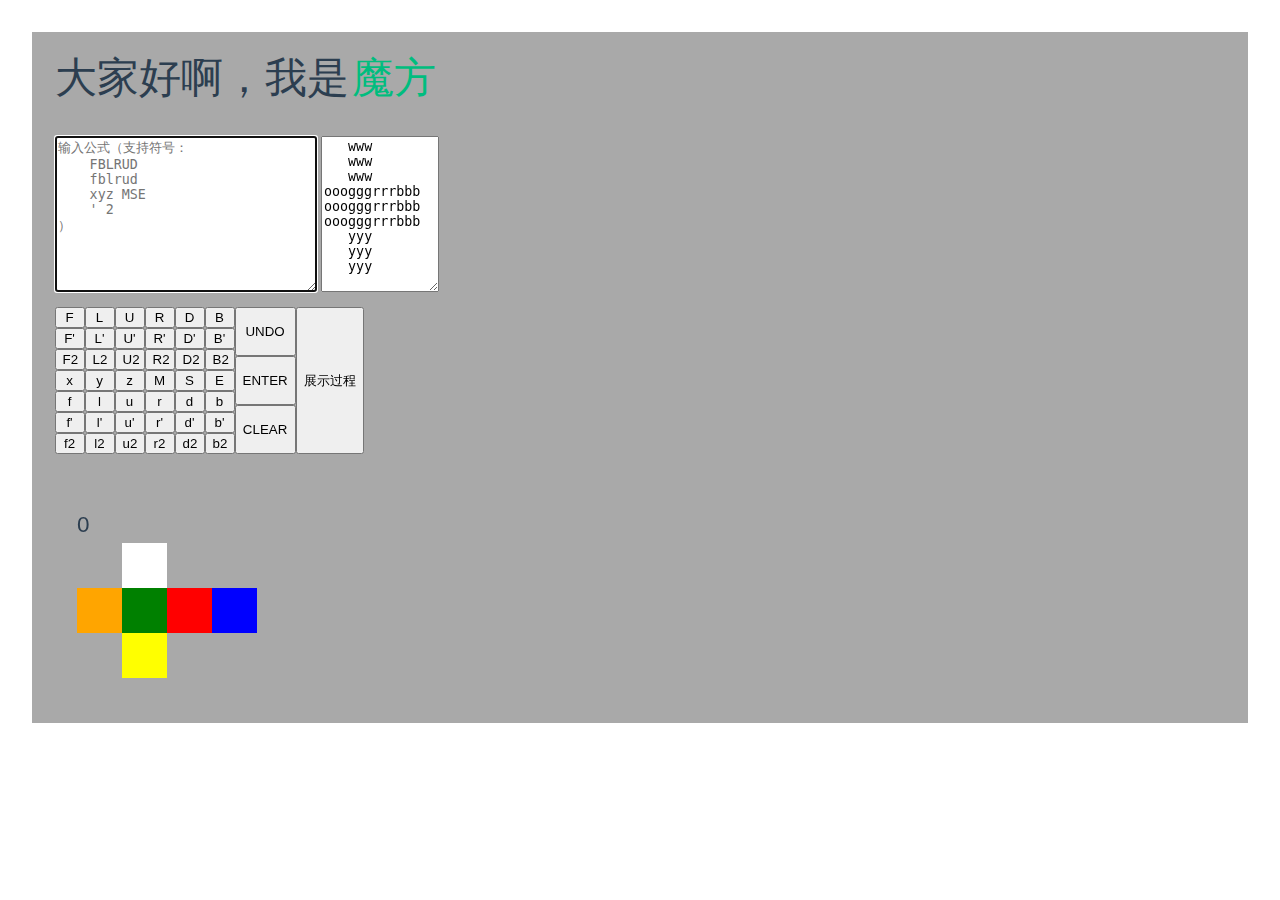
==== commit 07fd48bc: "Update rubik-cube" ====
--- a/rubik-cube/index.html
+++ b/rubik-cube/index.html
@@ -5,47 +5,53 @@
     <meta name="viewport" content="width=device-width, initial-scale=1.0">
     <title>我的魔方</title>
     <script type="module">
-var al=Object.defineProperty;var sl=(e,t,r)=>t in e?al(e,t,{enumerable:!0,configurable:!0,writable:!0,value:r}):e[t]=r;var Xr=(e,t,r)=>sl(e,typeof t!="symbol"?t+"":t,r);(function(){const t=document.createElement("link").relList;if(t&&t.supports&&t.supports("modulepreload"))return;for(const i of document.querySelectorAll('link[rel="modulepreload"]'))n(i);new MutationObserver(i=>{for(const u of i)if(u.type==="childList")for(const o of u.addedNodes)o.tagName==="LINK"&&o.rel==="modulepreload"&&n(o)}).observe(document,{childList:!0,subtree:!0});function r(i){const u={};return i.integrity&&(u.integrity=i.integrity),i.referrerPolicy&&(u.referrerPolicy=i.referrerPolicy),i.crossOrigin==="use-credentials"?u.credentials="include":i.crossOrigin==="anonymous"?u.credentials="omit":u.credentials="same-origin",u}function n(i){if(i.ep)return;i.ep=!0;const u=r(i);fetch(i.href,u)}})();/**
+var hl=Object.defineProperty;var dl=(e,t,r)=>t in e?hl(e,t,{enumerable:!0,configurable:!0,writable:!0,value:r}):e[t]=r;var en=(e,t,r)=>dl(e,typeof t!="symbol"?t+"":t,r);(function(){const t=document.createElement("link").relList;if(t&&t.supports&&t.supports("modulepreload"))return;for(const i of document.querySelectorAll('link[rel="modulepreload"]'))n(i);new MutationObserver(i=>{for(const u of i)if(u.type==="childList")for(const o of u.addedNodes)o.tagName==="LINK"&&o.rel==="modulepreload"&&n(o)}).observe(document,{childList:!0,subtree:!0});function r(i){const u={};return i.integrity&&(u.integrity=i.integrity),i.referrerPolicy&&(u.referrerPolicy=i.referrerPolicy),i.crossOrigin==="use-credentials"?u.credentials="include":i.crossOrigin==="anonymous"?u.credentials="omit":u.credentials="same-origin",u}function n(i){if(i.ep)return;i.ep=!0;const u=r(i);fetch(i.href,u)}})();/**
 * @vue/shared v3.5.13
 * (c) 2018-present Yuxi (Evan) You and Vue contributors
 * @license MIT
-**//*! #__NO_SIDE_EFFECTS__ */function hu(e){const t=Object.create(null);for(const r of e.split(","))t[r]=1;return r=>r in t}const Ue={},zr=[],Rt=()=>{},fl=()=>!1,ri=e=>e.charCodeAt(0)===111&&e.charCodeAt(1)===110&&(e.charCodeAt(2)>122||e.charCodeAt(2)<97),du=e=>e.startsWith("onUpdate:"),at=Object.assign,pu=(e,t)=>{const r=e.indexOf(t);r>-1&&e.splice(r,1)},ll=Object.prototype.hasOwnProperty,Ie=(e,t)=>ll.call(e,t),Ee=Array.isArray,Pr=e=>ni(e)==="[object Map]",Ea=e=>ni(e)==="[object Set]",Ce=e=>typeof e=="function",Qe=e=>typeof e=="string",sr=e=>typeof e=="symbol",Ge=e=>e!==null&&typeof e=="object",_a=e=>(Ge(e)||Ce(e))&&Ce(e.then)&&Ce(e.catch),Ca=Object.prototype.toString,ni=e=>Ca.call(e),cl=e=>ni(e).slice(8,-1),xa=e=>ni(e)==="[object Object]",vu=e=>Qe(e)&&e!=="NaN"&&e[0]!=="-"&&""+parseInt(e,10)===e,tn=hu(",key,ref,ref_for,ref_key,onVnodeBeforeMount,onVnodeMounted,onVnodeBeforeUpdate,onVnodeUpdated,onVnodeBeforeUnmount,onVnodeUnmounted"),ii=e=>{const t=Object.create(null);return r=>t[r]||(t[r]=e(r))},hl=/-(\w)/g,ur=ii(e=>e.replace(hl,(t,r)=>r?r.toUpperCase():"")),dl=/\B([A-Z])/g,br=ii(e=>e.replace(dl,"-$1").toLowerCase()),Sa=ii(e=>e.charAt(0).toUpperCase()+e.slice(1)),_i=ii(e=>e?`on${Sa(e)}`:""),nr=(e,t)=>!Object.is(e,t),Ci=(e,...t)=>{for(let r=0;r<e.length;r++)e[r](...t)},Ba=(e,t,r,n=!1)=>{Object.defineProperty(e,t,{configurable:!0,enumerable:!1,writable:n,value:r})},pl=e=>{const t=parseFloat(e);return isNaN(t)?e:t};let Yu;const ui=()=>Yu||(Yu=typeof globalThis<"u"?globalThis:typeof self<"u"?self:typeof window<"u"?window:typeof global<"u"?global:{});function mu(e){if(Ee(e)){const t={};for(let r=0;r<e.length;r++){const n=e[r],i=Qe(n)?Dl(n):mu(n);if(i)for(const u in i)t[u]=i[u]}return t}else if(Qe(e)||Ge(e))return e}const vl=/;(?![^(]*\))/g,ml=/:([^]+)/,gl=/\/\*[^]*?\*\//g;function Dl(e){const t={};return e.replace(gl,"").split(vl).forEach(r=>{if(r){const n=r.split(ml);n.length>1&&(t[n[0].trim()]=n[1].trim())}}),t}function oi(e){let t="";if(Qe(e))t=e;else if(Ee(e))for(let r=0;r<e.length;r++){const n=oi(e[r]);n&&(t+=n+" ")}else if(Ge(e))for(const r in e)e[r]&&(t+=r+" ");return t.trim()}const yl="itemscope,allowfullscreen,formnovalidate,ismap,nomodule,novalidate,readonly",wl=hu(yl);function Ma(e){return!!e||e===""}const Na=e=>!!(e&&e.__v_isRef===!0),Vi=e=>Qe(e)?e:e==null?"":Ee(e)||Ge(e)&&(e.toString===Ca||!Ce(e.toString))?Na(e)?Vi(e.value):JSON.stringify(e,Ta,2):String(e),Ta=(e,t)=>Na(t)?Ta(e,t.value):Pr(t)?{[`Map(${t.size})`]:[...t.entries()].reduce((r,[n,i],u)=>(r[xi(n,u)+" =>"]=i,r),{})}:Ea(t)?{[`Set(${t.size})`]:[...t.values()].map(r=>xi(r))}:sr(t)?xi(t):Ge(t)&&!Ee(t)&&!xa(t)?String(t):t,xi=(e,t="")=>{var r;return sr(e)?`Symbol(${(r=e.description)!=null?r:t})`:e};/**
+**//*! #__NO_SIDE_EFFECTS__ */function gu(e){const t=Object.create(null);for(const r of e.split(","))t[r]=1;return r=>r in t}const Pe={},Rr=[],Lt=()=>{},pl=()=>!1,si=e=>e.charCodeAt(0)===111&&e.charCodeAt(1)===110&&(e.charCodeAt(2)>122||e.charCodeAt(2)<97),Du=e=>e.startsWith("onUpdate:"),ft=Object.assign,yu=(e,t)=>{const r=e.indexOf(t);r>-1&&e.splice(r,1)},vl=Object.prototype.hasOwnProperty,Oe=(e,t)=>vl.call(e,t),Ee=Array.isArray,Ur=e=>fi(e)==="[object Map]",Ba=e=>fi(e)==="[object Set]",Ce=e=>typeof e=="function",Xe=e=>typeof e=="string",hr=e=>typeof e=="symbol",Qe=e=>e!==null&&typeof e=="object",Ma=e=>(Qe(e)||Ce(e))&&Ce(e.then)&&Ce(e.catch),Na=Object.prototype.toString,fi=e=>Na.call(e),ml=e=>fi(e).slice(8,-1),Ta=e=>fi(e)==="[object Object]",wu=e=>Xe(e)&&e!=="NaN"&&e[0]!=="-"&&""+parseInt(e,10)===e,un=gu(",key,ref,ref_for,ref_key,onVnodeBeforeMount,onVnodeMounted,onVnodeBeforeUpdate,onVnodeUpdated,onVnodeBeforeUnmount,onVnodeUnmounted"),li=e=>{const t=Object.create(null);return r=>t[r]||(t[r]=e(r))},gl=/-(\w)/g,fr=li(e=>e.replace(gl,(t,r)=>r?r.toUpperCase():"")),Dl=/\B([A-Z])/g,Er=li(e=>e.replace(Dl,"-$1").toLowerCase()),Oa=li(e=>e.charAt(0).toUpperCase()+e.slice(1)),Ti=li(e=>e?`on${Oa(e)}`:""),ar=(e,t)=>!Object.is(e,t),zn=(e,...t)=>{for(let r=0;r<e.length;r++)e[r](...t)},Ia=(e,t,r,n=!1)=>{Object.defineProperty(e,t,{configurable:!0,enumerable:!1,writable:n,value:r})},Ji=e=>{const t=parseFloat(e);return isNaN(t)?e:t};let ku;const ci=()=>ku||(ku=typeof globalThis<"u"?globalThis:typeof self<"u"?self:typeof window<"u"?window:typeof global<"u"?global:{});function bu(e){if(Ee(e)){const t={};for(let r=0;r<e.length;r++){const n=e[r],i=Xe(n)?Al(n):bu(n);if(i)for(const u in i)t[u]=i[u]}return t}else if(Xe(e)||Qe(e))return e}const yl=/;(?![^(]*\))/g,wl=/:([^]+)/,bl=/\/\*[^]*?\*\//g;function Al(e){const t={};return e.replace(bl,"").split(yl).forEach(r=>{if(r){const n=r.split(wl);n.length>1&&(t[n[0].trim()]=n[1].trim())}}),t}function hi(e){let t="";if(Xe(e))t=e;else if(Ee(e))for(let r=0;r<e.length;r++){const n=hi(e[r]);n&&(t+=n+" ")}else if(Qe(e))for(const r in e)e[r]&&(t+=r+" ");return t.trim()}const Fl="itemscope,allowfullscreen,formnovalidate,ismap,nomodule,novalidate,readonly",El=gu(Fl);function za(e){return!!e||e===""}const Pa=e=>!!(e&&e.__v_isRef===!0),$t=e=>Xe(e)?e:e==null?"":Ee(e)||Qe(e)&&(e.toString===Na||!Ce(e.toString))?Pa(e)?$t(e.value):JSON.stringify(e,$a,2):String(e),$a=(e,t)=>Pa(t)?$a(e,t.value):Ur(t)?{[`Map(${t.size})`]:[...t.entries()].reduce((r,[n,i],u)=>(r[Oi(n,u)+" =>"]=i,r),{})}:Ba(t)?{[`Set(${t.size})`]:[...t.values()].map(r=>Oi(r))}:hr(t)?Oi(t):Qe(t)&&!Ee(t)&&!Ta(t)?String(t):t,Oi=(e,t="")=>{var r;return hr(e)?`Symbol(${(r=e.description)!=null?r:t})`:e};/**
 * @vue/reactivity v3.5.13
 * (c) 2018-present Yuxi (Evan) You and Vue contributors
 * @license MIT
-**/let yt;class bl{constructor(t=!1){this.detached=t,this._active=!0,this.effects=[],this.cleanups=[],this._isPaused=!1,this.parent=yt,!t&&yt&&(this.index=(yt.scopes||(yt.scopes=[])).push(this)-1)}get active(){return this._active}pause(){if(this._active){this._isPaused=!0;let t,r;if(this.scopes)for(t=0,r=this.scopes.length;t<r;t++)this.scopes[t].pause();for(t=0,r=this.effects.length;t<r;t++)this.effects[t].pause()}}resume(){if(this._active&&this._isPaused){this._isPaused=!1;let t,r;if(this.scopes)for(t=0,r=this.scopes.length;t<r;t++)this.scopes[t].resume();for(t=0,r=this.effects.length;t<r;t++)this.effects[t].resume()}}run(t){if(this._active){const r=yt;try{return yt=this,t()}finally{yt=r}}}on(){yt=this}off(){yt=this.parent}stop(t){if(this._active){this._active=!1;let r,n;for(r=0,n=this.effects.length;r<n;r++)this.effects[r].stop();for(this.effects.length=0,r=0,n=this.cleanups.length;r<n;r++)this.cleanups[r]();if(this.cleanups.length=0,this.scopes){for(r=0,n=this.scopes.length;r<n;r++)this.scopes[r].stop(!0);this.scopes.length=0}if(!this.detached&&this.parent&&!t){const i=this.parent.scopes.pop();i&&i!==this&&(this.parent.scopes[this.index]=i,i.index=this.index)}this.parent=void 0}}}function Al(){return yt}let Re;const Si=new WeakSet;class Ia{constructor(t){this.fn=t,this.deps=void 0,this.depsTail=void 0,this.flags=5,this.next=void 0,this.cleanup=void 0,this.scheduler=void 0,yt&&yt.active&&yt.effects.push(this)}pause(){this.flags|=64}resume(){this.flags&64&&(this.flags&=-65,Si.has(this)&&(Si.delete(this),this.trigger()))}notify(){this.flags&2&&!(this.flags&32)||this.flags&8||za(this)}run(){if(!(this.flags&1))return this.fn();this.flags|=2,Gu(this),Pa(this);const t=Re,r=Mt;Re=this,Mt=!0;try{return this.fn()}finally{$a(this),Re=t,Mt=r,this.flags&=-3}}stop(){if(this.flags&1){for(let t=this.deps;t;t=t.nextDep)yu(t);this.deps=this.depsTail=void 0,Gu(this),this.onStop&&this.onStop(),this.flags&=-2}}trigger(){this.flags&64?Si.add(this):this.scheduler?this.scheduler():this.runIfDirty()}runIfDirty(){Wi(this)&&this.run()}get dirty(){return Wi(this)}}let Oa=0,rn,nn;function za(e,t=!1){if(e.flags|=8,t){e.next=nn,nn=e;return}e.next=rn,rn=e}function gu(){Oa++}function Du(){if(--Oa>0)return;if(nn){let t=nn;for(nn=void 0;t;){const r=t.next;t.next=void 0,t.flags&=-9,t=r}}let e;for(;rn;){let t=rn;for(rn=void 0;t;){const r=t.next;if(t.next=void 0,t.flags&=-9,t.flags&1)try{t.trigger()}catch(n){e||(e=n)}t=r}}if(e)throw e}function Pa(e){for(let t=e.deps;t;t=t.nextDep)t.version=-1,t.prevActiveLink=t.dep.activeLink,t.dep.activeLink=t}function $a(e){let t,r=e.depsTail,n=r;for(;n;){const i=n.prevDep;n.version===-1?(n===r&&(r=i),yu(n),Fl(n)):t=n,n.dep.activeLink=n.prevActiveLink,n.prevActiveLink=void 0,n=i}e.deps=t,e.depsTail=r}function Wi(e){for(let t=e.deps;t;t=t.nextDep)if(t.dep.version!==t.version||t.dep.computed&&(Ra(t.dep.computed)||t.dep.version!==t.version))return!0;return!!e._dirty}function Ra(e){if(e.flags&4&&!(e.flags&16)||(e.flags&=-17,e.globalVersion===sn))return;e.globalVersion=sn;const t=e.dep;if(e.flags|=2,t.version>0&&!e.isSSR&&e.deps&&!Wi(e)){e.flags&=-3;return}const r=Re,n=Mt;Re=e,Mt=!0;try{Pa(e);const i=e.fn(e._value);(t.version===0||nr(i,e._value))&&(e._value=i,t.version++)}catch(i){throw t.version++,i}finally{Re=r,Mt=n,$a(e),e.flags&=-3}}function yu(e,t=!1){const{dep:r,prevSub:n,nextSub:i}=e;if(n&&(n.nextSub=i,e.prevSub=void 0),i&&(i.prevSub=n,e.nextSub=void 0),r.subs===e&&(r.subs=n,!n&&r.computed)){r.computed.flags&=-5;for(let u=r.computed.deps;u;u=u.nextDep)yu(u,!0)}!t&&!--r.sc&&r.map&&r.map.delete(r.key)}function Fl(e){const{prevDep:t,nextDep:r}=e;t&&(t.nextDep=r,e.prevDep=void 0),r&&(r.prevDep=t,e.nextDep=void 0)}let Mt=!0;const Ua=[];function fr(){Ua.push(Mt),Mt=!1}function lr(){const e=Ua.pop();Mt=e===void 0?!0:e}function Gu(e){const{cleanup:t}=e;if(e.cleanup=void 0,t){const r=Re;Re=void 0;try{t()}finally{Re=r}}}let sn=0;class El{constructor(t,r){this.sub=t,this.dep=r,this.version=r.version,this.nextDep=this.prevDep=this.nextSub=this.prevSub=this.prevActiveLink=void 0}}class wu{constructor(t){this.computed=t,this.version=0,this.activeLink=void 0,this.subs=void 0,this.map=void 0,this.key=void 0,this.sc=0}track(t){if(!Re||!Mt||Re===this.computed)return;let r=this.activeLink;if(r===void 0||r.sub!==Re)r=this.activeLink=new El(Re,this),Re.deps?(r.prevDep=Re.depsTail,Re.depsTail.nextDep=r,Re.depsTail=r):Re.deps=Re.depsTail=r,qa(r);else if(r.version===-1&&(r.version=this.version,r.nextDep)){const n=r.nextDep;n.prevDep=r.prevDep,r.prevDep&&(r.prevDep.nextDep=n),r.prevDep=Re.depsTail,r.nextDep=void 0,Re.depsTail.nextDep=r,Re.depsTail=r,Re.deps===r&&(Re.deps=n)}return r}trigger(t){this.version++,sn++,this.notify(t)}notify(t){gu();try{for(let r=this.subs;r;r=r.prevSub)r.sub.notify()&&r.sub.dep.notify()}finally{Du()}}}function qa(e){if(e.dep.sc++,e.sub.flags&4){const t=e.dep.computed;if(t&&!e.dep.subs){t.flags|=20;for(let n=t.deps;n;n=n.nextDep)qa(n)}const r=e.dep.subs;r!==e&&(e.prevSub=r,r&&(r.nextSub=e)),e.dep.subs=e}}const Zi=new WeakMap,Dr=Symbol(""),Hi=Symbol(""),fn=Symbol("");function it(e,t,r){if(Mt&&Re){let n=Zi.get(e);n||Zi.set(e,n=new Map);let i=n.get(r);i||(n.set(r,i=new wu),i.map=n,i.key=r),i.track()}}function Kt(e,t,r,n,i,u){const o=Zi.get(e);if(!o){sn++;return}const a=s=>{s&&s.trigger()};if(gu(),t==="clear")o.forEach(a);else{const s=Ee(e),l=s&&vu(r);if(s&&r==="length"){const f=Number(n);o.forEach((h,p)=>{(p==="length"||p===fn||!sr(p)&&p>=f)&&a(h)})}else switch((r!==void 0||o.has(void 0))&&a(o.get(r)),l&&a(o.get(fn)),t){case"add":s?l&&a(o.get("length")):(a(o.get(Dr)),Pr(e)&&a(o.get(Hi)));break;case"delete":s||(a(o.get(Dr)),Pr(e)&&a(o.get(Hi)));break;case"set":Pr(e)&&a(o.get(Dr));break}}Du()}function Br(e){const t=Te(e);return t===e?t:(it(t,"iterate",fn),Et(e)?t:t.map(ut))}function ai(e){return it(e=Te(e),"iterate",fn),e}const _l={__proto__:null,[Symbol.iterator](){return Bi(this,Symbol.iterator,ut)},concat(...e){return Br(this).concat(...e.map(t=>Ee(t)?Br(t):t))},entries(){return Bi(this,"entries",e=>(e[1]=ut(e[1]),e))},every(e,t){return Wt(this,"every",e,t,void 0,arguments)},filter(e,t){return Wt(this,"filter",e,t,r=>r.map(ut),arguments)},find(e,t){return Wt(this,"find",e,t,ut,arguments)},findIndex(e,t){return Wt(this,"findIndex",e,t,void 0,arguments)},findLast(e,t){return Wt(this,"findLast",e,t,ut,arguments)},findLastIndex(e,t){return Wt(this,"findLastIndex",e,t,void 0,arguments)},forEach(e,t){return Wt(this,"forEach",e,t,void 0,arguments)},includes(...e){return Mi(this,"includes",e)},indexOf(...e){return Mi(this,"indexOf",e)},join(e){return Br(this).join(e)},lastIndexOf(...e){return Mi(this,"lastIndexOf",e)},map(e,t){return Wt(this,"map",e,t,void 0,arguments)},pop(){return kr(this,"pop")},push(...e){return kr(this,"push",e)},reduce(e,...t){return Qu(this,"reduce",e,t)},reduceRight(e,...t){return Qu(this,"reduceRight",e,t)},shift(){return kr(this,"shift")},some(e,t){return Wt(this,"some",e,t,void 0,arguments)},splice(...e){return kr(this,"splice",e)},toReversed(){return Br(this).toReversed()},toSorted(e){return Br(this).toSorted(e)},toSpliced(...e){return Br(this).toSpliced(...e)},unshift(...e){return kr(this,"unshift",e)},values(){return Bi(this,"values",ut)}};function Bi(e,t,r){const n=ai(e),i=n[t]();return n!==e&&!Et(e)&&(i._next=i.next,i.next=()=>{const u=i._next();return u.value&&(u.value=r(u.value)),u}),i}const Cl=Array.prototype;function Wt(e,t,r,n,i,u){const o=ai(e),a=o!==e&&!Et(e),s=o[t];if(s!==Cl[t]){const h=s.apply(e,u);return a?ut(h):h}let l=r;o!==e&&(a?l=function(h,p){return r.call(this,ut(h),p,e)}:r.length>2&&(l=function(h,p){return r.call(this,h,p,e)}));const f=s.call(o,l,n);return a&&i?i(f):f}function Qu(e,t,r,n){const i=ai(e);let u=r;return i!==e&&(Et(e)?r.length>3&&(u=function(o,a,s){return r.call(this,o,a,s,e)}):u=function(o,a,s){return r.call(this,o,ut(a),s,e)}),i[t](u,...n)}function Mi(e,t,r){const n=Te(e);it(n,"iterate",fn);const i=n[t](...r);return(i===-1||i===!1)&&Eu(r[0])?(r[0]=Te(r[0]),n[t](...r)):i}function kr(e,t,r=[]){fr(),gu();const n=Te(e)[t].apply(e,r);return Du(),lr(),n}const xl=hu("__proto__,__v_isRef,__isVue"),La=new Set(Object.getOwnPropertyNames(Symbol).filter(e=>e!=="arguments"&&e!=="caller").map(e=>Symbol[e]).filter(sr));function Sl(e){sr(e)||(e=String(e));const t=Te(this);return it(t,"has",e),t.hasOwnProperty(e)}class Va{constructor(t=!1,r=!1){this._isReadonly=t,this._isShallow=r}get(t,r,n){if(r==="__v_skip")return t.__v_skip;const i=this._isReadonly,u=this._isShallow;if(r==="__v_isReactive")return!i;if(r==="__v_isReadonly")return i;if(r==="__v_isShallow")return u;if(r==="__v_raw")return n===(i?u?Rl:Ka:u?Ha:Za).get(t)||Object.getPrototypeOf(t)===Object.getPrototypeOf(n)?t:void 0;const o=Ee(t);if(!i){let s;if(o&&(s=_l[r]))return s;if(r==="hasOwnProperty")return Sl}const a=Reflect.get(t,r,ot(t)?t:n);return(sr(r)?La.has(r):xl(r))||(i||it(t,"get",r),u)?a:ot(a)?o&&vu(r)?a:a.value:Ge(a)?i?Ja(a):Au(a):a}}class Wa extends Va{constructor(t=!1){super(!1,t)}set(t,r,n,i){let u=t[r];if(!this._isShallow){const s=yr(u);if(!Et(n)&&!yr(n)&&(u=Te(u),n=Te(n)),!Ee(t)&&ot(u)&&!ot(n))return s?!1:(u.value=n,!0)}const o=Ee(t)&&vu(r)?Number(r)<t.length:Ie(t,r),a=Reflect.set(t,r,n,ot(t)?t:i);return t===Te(i)&&(o?nr(n,u)&&Kt(t,"set",r,n):Kt(t,"add",r,n)),a}deleteProperty(t,r){const n=Ie(t,r);t[r];const i=Reflect.deleteProperty(t,r);return i&&n&&Kt(t,"delete",r,void 0),i}has(t,r){const n=Reflect.has(t,r);return(!sr(r)||!La.has(r))&&it(t,"has",r),n}ownKeys(t){return it(t,"iterate",Ee(t)?"length":Dr),Reflect.ownKeys(t)}}class Bl extends Va{constructor(t=!1){super(!0,t)}set(t,r){return!0}deleteProperty(t,r){return!0}}const Ml=new Wa,Nl=new Bl,Tl=new Wa(!0);const Ki=e=>e,_n=e=>Reflect.getPrototypeOf(e);function Il(e,t,r){return function(...n){const i=this.__v_raw,u=Te(i),o=Pr(u),a=e==="entries"||e===Symbol.iterator&&o,s=e==="keys"&&o,l=i[e](...n),f=r?Ki:t?Ji:ut;return!t&&it(u,"iterate",s?Hi:Dr),{next(){const{value:h,done:p}=l.next();return p?{value:h,done:p}:{value:a?[f(h[0]),f(h[1])]:f(h),done:p}},[Symbol.iterator](){return this}}}}function Cn(e){return function(...t){return e==="delete"?!1:e==="clear"?void 0:this}}function Ol(e,t){const r={get(i){const u=this.__v_raw,o=Te(u),a=Te(i);e||(nr(i,a)&&it(o,"get",i),it(o,"get",a));const{has:s}=_n(o),l=t?Ki:e?Ji:ut;if(s.call(o,i))return l(u.get(i));if(s.call(o,a))return l(u.get(a));u!==o&&u.get(i)},get size(){const i=this.__v_raw;return!e&&it(Te(i),"iterate",Dr),Reflect.get(i,"size",i)},has(i){const u=this.__v_raw,o=Te(u),a=Te(i);return e||(nr(i,a)&&it(o,"has",i),it(o,"has",a)),i===a?u.has(i):u.has(i)||u.has(a)},forEach(i,u){const o=this,a=o.__v_raw,s=Te(a),l=t?Ki:e?Ji:ut;return!e&&it(s,"iterate",Dr),a.forEach((f,h)=>i.call(u,l(f),l(h),o))}};return at(r,e?{add:Cn("add"),set:Cn("set"),delete:Cn("delete"),clear:Cn("clear")}:{add(i){!t&&!Et(i)&&!yr(i)&&(i=Te(i));const u=Te(this);return _n(u).has.call(u,i)||(u.add(i),Kt(u,"add",i,i)),this},set(i,u){!t&&!Et(u)&&!yr(u)&&(u=Te(u));const o=Te(this),{has:a,get:s}=_n(o);let l=a.call(o,i);l||(i=Te(i),l=a.call(o,i));const f=s.call(o,i);return o.set(i,u),l?nr(u,f)&&Kt(o,"set",i,u):Kt(o,"add",i,u),this},delete(i){const u=Te(this),{has:o,get:a}=_n(u);let s=o.call(u,i);s||(i=Te(i),s=o.call(u,i)),a&&a.call(u,i);const l=u.delete(i);return s&&Kt(u,"delete",i,void 0),l},clear(){const i=Te(this),u=i.size!==0,o=i.clear();return u&&Kt(i,"clear",void 0,void 0),o}}),["keys","values","entries",Symbol.iterator].forEach(i=>{r[i]=Il(i,e,t)}),r}function bu(e,t){const r=Ol(e,t);return(n,i,u)=>i==="__v_isReactive"?!e:i==="__v_isReadonly"?e:i==="__v_raw"?n:Reflect.get(Ie(r,i)&&i in n?r:n,i,u)}const zl={get:bu(!1,!1)},Pl={get:bu(!1,!0)},$l={get:bu(!0,!1)};const Za=new WeakMap,Ha=new WeakMap,Ka=new WeakMap,Rl=new WeakMap;function Ul(e){switch(e){case"Object":case"Array":return 1;case"Map":case"Set":case"WeakMap":case"WeakSet":return 2;default:return 0}}function ql(e){return e.__v_skip||!Object.isExtensible(e)?0:Ul(cl(e))}function Au(e){return yr(e)?e:Fu(e,!1,Ml,zl,Za)}function Ll(e){return Fu(e,!1,Tl,Pl,Ha)}function Ja(e){return Fu(e,!0,Nl,$l,Ka)}function Fu(e,t,r,n,i){if(!Ge(e)||e.__v_raw&&!(t&&e.__v_isReactive))return e;const u=i.get(e);if(u)return u;const o=ql(e);if(o===0)return e;const a=new Proxy(e,o===2?n:r);return i.set(e,a),a}function $r(e){return yr(e)?$r(e.__v_raw):!!(e&&e.__v_isReactive)}function yr(e){return!!(e&&e.__v_isReadonly)}function Et(e){return!!(e&&e.__v_isShallow)}function Eu(e){return e?!!e.__v_raw:!1}function Te(e){const t=e&&e.__v_raw;return t?Te(t):e}function Vl(e){return!Ie(e,"__v_skip")&&Object.isExtensible(e)&&Ba(e,"__v_skip",!0),e}const ut=e=>Ge(e)?Au(e):e,Ji=e=>Ge(e)?Ja(e):e;function ot(e){return e?e.__v_isRef===!0:!1}function Ni(e){return Wl(e,!1)}function Wl(e,t){return ot(e)?e:new Zl(e,t)}class Zl{constructor(t,r){this.dep=new wu,this.__v_isRef=!0,this.__v_isShallow=!1,this._rawValue=r?t:Te(t),this._value=r?t:ut(t),this.__v_isShallow=r}get value(){return this.dep.track(),this._value}set value(t){const r=this._rawValue,n=this.__v_isShallow||Et(t)||yr(t);t=n?t:Te(t),nr(t,r)&&(this._rawValue=t,this._value=n?t:ut(t),this.dep.trigger())}}function Hl(e){return ot(e)?e.value:e}const Kl={get:(e,t,r)=>t==="__v_raw"?e:Hl(Reflect.get(e,t,r)),set:(e,t,r,n)=>{const i=e[t];return ot(i)&&!ot(r)?(i.value=r,!0):Reflect.set(e,t,r,n)}};function Ya(e){return $r(e)?e:new Proxy(e,Kl)}class Jl{constructor(t,r,n){this.fn=t,this.setter=r,this._value=void 0,this.dep=new wu(this),this.__v_isRef=!0,this.deps=void 0,this.depsTail=void 0,this.flags=16,this.globalVersion=sn-1,this.next=void 0,this.effect=this,this.__v_isReadonly=!r,this.isSSR=n}notify(){if(this.flags|=16,!(this.flags&8)&&Re!==this)return za(this,!0),!0}get value(){const t=this.dep.track();return Ra(this),t&&(t.version=this.dep.version),this._value}set value(t){this.setter&&this.setter(t)}}function Yl(e,t,r=!1){let n,i;return Ce(e)?n=e:(n=e.get,i=e.set),new Jl(n,i,r)}const xn={},Pn=new WeakMap;let pr;function Gl(e,t=!1,r=pr){if(r){let n=Pn.get(r);n||Pn.set(r,n=[]),n.push(e)}}function Ql(e,t,r=Ue){const{immediate:n,deep:i,once:u,scheduler:o,augmentJob:a,call:s}=r,l=A=>i?A:Et(A)||i===!1||i===0?tr(A,1):tr(A);let f,h,p,d,v=!1,c=!1;if(ot(e)?(h=()=>e.value,v=Et(e)):$r(e)?(h=()=>l(e),v=!0):Ee(e)?(c=!0,v=e.some(A=>$r(A)||Et(A)),h=()=>e.map(A=>{if(ot(A))return A.value;if($r(A))return l(A);if(Ce(A))return s?s(A,2):A()})):Ce(e)?t?h=s?()=>s(e,2):e:h=()=>{if(p){fr();try{p()}finally{lr()}}const A=pr;pr=f;try{return s?s(e,3,[d]):e(d)}finally{pr=A}}:h=Rt,t&&i){const A=h,b=i===!0?1/0:i;h=()=>tr(A(),b)}const m=Al(),g=()=>{f.stop(),m&&m.active&&pu(m.effects,f)};if(u&&t){const A=t;t=(...b)=>{A(...b),g()}}let y=c?new Array(e.length).fill(xn):xn;const D=A=>{if(!(!(f.flags&1)||!f.dirty&&!A))if(t){const b=f.run();if(i||v||(c?b.some((w,x)=>nr(w,y[x])):nr(b,y))){p&&p();const w=pr;pr=f;try{const x=[b,y===xn?void 0:c&&y[0]===xn?[]:y,d];s?s(t,3,x):t(...x),y=b}finally{pr=w}}}else f.run()};return a&&a(D),f=new Ia(h),f.scheduler=o?()=>o(D,!1):D,d=A=>Gl(A,!1,f),p=f.onStop=()=>{const A=Pn.get(f);if(A){if(s)s(A,4);else for(const b of A)b();Pn.delete(f)}},t?n?D(!0):y=f.run():o?o(D.bind(null,!0),!0):f.run(),g.pause=f.pause.bind(f),g.resume=f.resume.bind(f),g.stop=g,g}function tr(e,t=1/0,r){if(t<=0||!Ge(e)||e.__v_skip||(r=r||new Set,r.has(e)))return e;if(r.add(e),t--,ot(e))tr(e.value,t,r);else if(Ee(e))for(let n=0;n<e.length;n++)tr(e[n],t,r);else if(Ea(e)||Pr(e))e.forEach(n=>{tr(n,t,r)});else if(xa(e)){for(const n in e)tr(e[n],t,r);for(const n of Object.getOwnPropertySymbols(e))Object.prototype.propertyIsEnumerable.call(e,n)&&tr(e[n],t,r)}return e}/**
+**/let At;class _l{constructor(t=!1){this.detached=t,this._active=!0,this.effects=[],this.cleanups=[],this._isPaused=!1,this.parent=At,!t&&At&&(this.index=(At.scopes||(At.scopes=[])).push(this)-1)}get active(){return this._active}pause(){if(this._active){this._isPaused=!0;let t,r;if(this.scopes)for(t=0,r=this.scopes.length;t<r;t++)this.scopes[t].pause();for(t=0,r=this.effects.length;t<r;t++)this.effects[t].pause()}}resume(){if(this._active&&this._isPaused){this._isPaused=!1;let t,r;if(this.scopes)for(t=0,r=this.scopes.length;t<r;t++)this.scopes[t].resume();for(t=0,r=this.effects.length;t<r;t++)this.effects[t].resume()}}run(t){if(this._active){const r=At;try{return At=this,t()}finally{At=r}}}on(){At=this}off(){At=this.parent}stop(t){if(this._active){this._active=!1;let r,n;for(r=0,n=this.effects.length;r<n;r++)this.effects[r].stop();for(this.effects.length=0,r=0,n=this.cleanups.length;r<n;r++)this.cleanups[r]();if(this.cleanups.length=0,this.scopes){for(r=0,n=this.scopes.length;r<n;r++)this.scopes[r].stop(!0);this.scopes.length=0}if(!this.detached&&this.parent&&!t){const i=this.parent.scopes.pop();i&&i!==this&&(this.parent.scopes[this.index]=i,i.index=this.index)}this.parent=void 0}}}function Cl(){return At}let qe;const Ii=new WeakSet;class Ra{constructor(t){this.fn=t,this.deps=void 0,this.depsTail=void 0,this.flags=5,this.next=void 0,this.cleanup=void 0,this.scheduler=void 0,At&&At.active&&At.effects.push(this)}pause(){this.flags|=64}resume(){this.flags&64&&(this.flags&=-65,Ii.has(this)&&(Ii.delete(this),this.trigger()))}notify(){this.flags&2&&!(this.flags&32)||this.flags&8||qa(this)}run(){if(!(this.flags&1))return this.fn();this.flags|=2,ju(this),La(this);const t=qe,r=Ot;qe=this,Ot=!0;try{return this.fn()}finally{Va(this),qe=t,Ot=r,this.flags&=-3}}stop(){if(this.flags&1){for(let t=this.deps;t;t=t.nextDep)Eu(t);this.deps=this.depsTail=void 0,ju(this),this.onStop&&this.onStop(),this.flags&=-2}}trigger(){this.flags&64?Ii.add(this):this.scheduler?this.scheduler():this.runIfDirty()}runIfDirty(){Yi(this)&&this.run()}get dirty(){return Yi(this)}}let Ua=0,on,an;function qa(e,t=!1){if(e.flags|=8,t){e.next=an,an=e;return}e.next=on,on=e}function Au(){Ua++}function Fu(){if(--Ua>0)return;if(an){let t=an;for(an=void 0;t;){const r=t.next;t.next=void 0,t.flags&=-9,t=r}}let e;for(;on;){let t=on;for(on=void 0;t;){const r=t.next;if(t.next=void 0,t.flags&=-9,t.flags&1)try{t.trigger()}catch(n){e||(e=n)}t=r}}if(e)throw e}function La(e){for(let t=e.deps;t;t=t.nextDep)t.version=-1,t.prevActiveLink=t.dep.activeLink,t.dep.activeLink=t}function Va(e){let t,r=e.depsTail,n=r;for(;n;){const i=n.prevDep;n.version===-1?(n===r&&(r=i),Eu(n),xl(n)):t=n,n.dep.activeLink=n.prevActiveLink,n.prevActiveLink=void 0,n=i}e.deps=t,e.depsTail=r}function Yi(e){for(let t=e.deps;t;t=t.nextDep)if(t.dep.version!==t.version||t.dep.computed&&(Wa(t.dep.computed)||t.dep.version!==t.version))return!0;return!!e._dirty}function Wa(e){if(e.flags&4&&!(e.flags&16)||(e.flags&=-17,e.globalVersion===cn))return;e.globalVersion=cn;const t=e.dep;if(e.flags|=2,t.version>0&&!e.isSSR&&e.deps&&!Yi(e)){e.flags&=-3;return}const r=qe,n=Ot;qe=e,Ot=!0;try{La(e);const i=e.fn(e._value);(t.version===0||ar(i,e._value))&&(e._value=i,t.version++)}catch(i){throw t.version++,i}finally{qe=r,Ot=n,Va(e),e.flags&=-3}}function Eu(e,t=!1){const{dep:r,prevSub:n,nextSub:i}=e;if(n&&(n.nextSub=i,e.prevSub=void 0),i&&(i.prevSub=n,e.nextSub=void 0),r.subs===e&&(r.subs=n,!n&&r.computed)){r.computed.flags&=-5;for(let u=r.computed.deps;u;u=u.nextDep)Eu(u,!0)}!t&&!--r.sc&&r.map&&r.map.delete(r.key)}function xl(e){const{prevDep:t,nextDep:r}=e;t&&(t.nextDep=r,e.prevDep=void 0),r&&(r.prevDep=t,e.nextDep=void 0)}let Ot=!0;const Za=[];function dr(){Za.push(Ot),Ot=!1}function pr(){const e=Za.pop();Ot=e===void 0?!0:e}function ju(e){const{cleanup:t}=e;if(e.cleanup=void 0,t){const r=qe;qe=void 0;try{t()}finally{qe=r}}}let cn=0;class Sl{constructor(t,r){this.sub=t,this.dep=r,this.version=r.version,this.nextDep=this.prevDep=this.nextSub=this.prevSub=this.prevActiveLink=void 0}}class _u{constructor(t){this.computed=t,this.version=0,this.activeLink=void 0,this.subs=void 0,this.map=void 0,this.key=void 0,this.sc=0}track(t){if(!qe||!Ot||qe===this.computed)return;let r=this.activeLink;if(r===void 0||r.sub!==qe)r=this.activeLink=new Sl(qe,this),qe.deps?(r.prevDep=qe.depsTail,qe.depsTail.nextDep=r,qe.depsTail=r):qe.deps=qe.depsTail=r,Ha(r);else if(r.version===-1&&(r.version=this.version,r.nextDep)){const n=r.nextDep;n.prevDep=r.prevDep,r.prevDep&&(r.prevDep.nextDep=n),r.prevDep=qe.depsTail,r.nextDep=void 0,qe.depsTail.nextDep=r,qe.depsTail=r,qe.deps===r&&(qe.deps=n)}return r}trigger(t){this.version++,cn++,this.notify(t)}notify(t){Au();try{for(let r=this.subs;r;r=r.prevSub)r.sub.notify()&&r.sub.dep.notify()}finally{Fu()}}}function Ha(e){if(e.dep.sc++,e.sub.flags&4){const t=e.dep.computed;if(t&&!e.dep.subs){t.flags|=20;for(let n=t.deps;n;n=n.nextDep)Ha(n)}const r=e.dep.subs;r!==e&&(e.prevSub=r,r&&(r.nextSub=e)),e.dep.subs=e}}const Gi=new WeakMap,br=Symbol(""),Qi=Symbol(""),hn=Symbol("");function ot(e,t,r){if(Ot&&qe){let n=Gi.get(e);n||Gi.set(e,n=new Map);let i=n.get(r);i||(n.set(r,i=new _u),i.map=n,i.key=r),i.track()}}function Qt(e,t,r,n,i,u){const o=Gi.get(e);if(!o){cn++;return}const a=s=>{s&&s.trigger()};if(Au(),t==="clear")o.forEach(a);else{const s=Ee(e),l=s&&wu(r);if(s&&r==="length"){const f=Number(n);o.forEach((h,p)=>{(p==="length"||p===hn||!hr(p)&&p>=f)&&a(h)})}else switch((r!==void 0||o.has(void 0))&&a(o.get(r)),l&&a(o.get(hn)),t){case"add":s?l&&a(o.get("length")):(a(o.get(br)),Ur(e)&&a(o.get(Qi)));break;case"delete":s||(a(o.get(br)),Ur(e)&&a(o.get(Qi)));break;case"set":Ur(e)&&a(o.get(br));break}}Fu()}function Tr(e){const t=Te(e);return t===e?t:(ot(t,"iterate",hn),St(e)?t:t.map(at))}function di(e){return ot(e=Te(e),"iterate",hn),e}const Bl={__proto__:null,[Symbol.iterator](){return zi(this,Symbol.iterator,at)},concat(...e){return Tr(this).concat(...e.map(t=>Ee(t)?Tr(t):t))},entries(){return zi(this,"entries",e=>(e[1]=at(e[1]),e))},every(e,t){return Kt(this,"every",e,t,void 0,arguments)},filter(e,t){return Kt(this,"filter",e,t,r=>r.map(at),arguments)},find(e,t){return Kt(this,"find",e,t,at,arguments)},findIndex(e,t){return Kt(this,"findIndex",e,t,void 0,arguments)},findLast(e,t){return Kt(this,"findLast",e,t,at,arguments)},findLastIndex(e,t){return Kt(this,"findLastIndex",e,t,void 0,arguments)},forEach(e,t){return Kt(this,"forEach",e,t,void 0,arguments)},includes(...e){return Pi(this,"includes",e)},indexOf(...e){return Pi(this,"indexOf",e)},join(e){return Tr(this).join(e)},lastIndexOf(...e){return Pi(this,"lastIndexOf",e)},map(e,t){return Kt(this,"map",e,t,void 0,arguments)},pop(){return tn(this,"pop")},push(...e){return tn(this,"push",e)},reduce(e,...t){return eo(this,"reduce",e,t)},reduceRight(e,...t){return eo(this,"reduceRight",e,t)},shift(){return tn(this,"shift")},some(e,t){return Kt(this,"some",e,t,void 0,arguments)},splice(...e){return tn(this,"splice",e)},toReversed(){return Tr(this).toReversed()},toSorted(e){return Tr(this).toSorted(e)},toSpliced(...e){return Tr(this).toSpliced(...e)},unshift(...e){return tn(this,"unshift",e)},values(){return zi(this,"values",at)}};function zi(e,t,r){const n=di(e),i=n[t]();return n!==e&&!St(e)&&(i._next=i.next,i.next=()=>{const u=i._next();return u.value&&(u.value=r(u.value)),u}),i}const Ml=Array.prototype;function Kt(e,t,r,n,i,u){const o=di(e),a=o!==e&&!St(e),s=o[t];if(s!==Ml[t]){const h=s.apply(e,u);return a?at(h):h}let l=r;o!==e&&(a?l=function(h,p){return r.call(this,at(h),p,e)}:r.length>2&&(l=function(h,p){return r.call(this,h,p,e)}));const f=s.call(o,l,n);return a&&i?i(f):f}function eo(e,t,r,n){const i=di(e);let u=r;return i!==e&&(St(e)?r.length>3&&(u=function(o,a,s){return r.call(this,o,a,s,e)}):u=function(o,a,s){return r.call(this,o,at(a),s,e)}),i[t](u,...n)}function Pi(e,t,r){const n=Te(e);ot(n,"iterate",hn);const i=n[t](...r);return(i===-1||i===!1)&&Bu(r[0])?(r[0]=Te(r[0]),n[t](...r)):i}function tn(e,t,r=[]){dr(),Au();const n=Te(e)[t].apply(e,r);return Fu(),pr(),n}const Nl=gu("__proto__,__v_isRef,__isVue"),Ka=new Set(Object.getOwnPropertyNames(Symbol).filter(e=>e!=="arguments"&&e!=="caller").map(e=>Symbol[e]).filter(hr));function Tl(e){hr(e)||(e=String(e));const t=Te(this);return ot(t,"has",e),t.hasOwnProperty(e)}class Ja{constructor(t=!1,r=!1){this._isReadonly=t,this._isShallow=r}get(t,r,n){if(r==="__v_skip")return t.__v_skip;const i=this._isReadonly,u=this._isShallow;if(r==="__v_isReactive")return!i;if(r==="__v_isReadonly")return i;if(r==="__v_isShallow")return u;if(r==="__v_raw")return n===(i?u?Vl:Xa:u?Qa:Ga).get(t)||Object.getPrototypeOf(t)===Object.getPrototypeOf(n)?t:void 0;const o=Ee(t);if(!i){let s;if(o&&(s=Bl[r]))return s;if(r==="hasOwnProperty")return Tl}const a=Reflect.get(t,r,st(t)?t:n);return(hr(r)?Ka.has(r):Nl(r))||(i||ot(t,"get",r),u)?a:st(a)?o&&wu(r)?a:a.value:Qe(a)?i?ka(a):xu(a):a}}class Ya extends Ja{constructor(t=!1){super(!1,t)}set(t,r,n,i){let u=t[r];if(!this._isShallow){const s=Ar(u);if(!St(n)&&!Ar(n)&&(u=Te(u),n=Te(n)),!Ee(t)&&st(u)&&!st(n))return s?!1:(u.value=n,!0)}const o=Ee(t)&&wu(r)?Number(r)<t.length:Oe(t,r),a=Reflect.set(t,r,n,st(t)?t:i);return t===Te(i)&&(o?ar(n,u)&&Qt(t,"set",r,n):Qt(t,"add",r,n)),a}deleteProperty(t,r){const n=Oe(t,r);t[r];const i=Reflect.deleteProperty(t,r);return i&&n&&Qt(t,"delete",r,void 0),i}has(t,r){const n=Reflect.has(t,r);return(!hr(r)||!Ka.has(r))&&ot(t,"has",r),n}ownKeys(t){return ot(t,"iterate",Ee(t)?"length":br),Reflect.ownKeys(t)}}class Ol extends Ja{constructor(t=!1){super(!0,t)}set(t,r){return!0}deleteProperty(t,r){return!0}}const Il=new Ya,zl=new Ol,Pl=new Ya(!0);const Xi=e=>e,Sn=e=>Reflect.getPrototypeOf(e);function $l(e,t,r){return function(...n){const i=this.__v_raw,u=Te(i),o=Ur(u),a=e==="entries"||e===Symbol.iterator&&o,s=e==="keys"&&o,l=i[e](...n),f=r?Xi:t?ki:at;return!t&&ot(u,"iterate",s?Qi:br),{next(){const{value:h,done:p}=l.next();return p?{value:h,done:p}:{value:a?[f(h[0]),f(h[1])]:f(h),done:p}},[Symbol.iterator](){return this}}}}function Bn(e){return function(...t){return e==="delete"?!1:e==="clear"?void 0:this}}function Rl(e,t){const r={get(i){const u=this.__v_raw,o=Te(u),a=Te(i);e||(ar(i,a)&&ot(o,"get",i),ot(o,"get",a));const{has:s}=Sn(o),l=t?Xi:e?ki:at;if(s.call(o,i))return l(u.get(i));if(s.call(o,a))return l(u.get(a));u!==o&&u.get(i)},get size(){const i=this.__v_raw;return!e&&ot(Te(i),"iterate",br),Reflect.get(i,"size",i)},has(i){const u=this.__v_raw,o=Te(u),a=Te(i);return e||(ar(i,a)&&ot(o,"has",i),ot(o,"has",a)),i===a?u.has(i):u.has(i)||u.has(a)},forEach(i,u){const o=this,a=o.__v_raw,s=Te(a),l=t?Xi:e?ki:at;return!e&&ot(s,"iterate",br),a.forEach((f,h)=>i.call(u,l(f),l(h),o))}};return ft(r,e?{add:Bn("add"),set:Bn("set"),delete:Bn("delete"),clear:Bn("clear")}:{add(i){!t&&!St(i)&&!Ar(i)&&(i=Te(i));const u=Te(this);return Sn(u).has.call(u,i)||(u.add(i),Qt(u,"add",i,i)),this},set(i,u){!t&&!St(u)&&!Ar(u)&&(u=Te(u));const o=Te(this),{has:a,get:s}=Sn(o);let l=a.call(o,i);l||(i=Te(i),l=a.call(o,i));const f=s.call(o,i);return o.set(i,u),l?ar(u,f)&&Qt(o,"set",i,u):Qt(o,"add",i,u),this},delete(i){const u=Te(this),{has:o,get:a}=Sn(u);let s=o.call(u,i);s||(i=Te(i),s=o.call(u,i)),a&&a.call(u,i);const l=u.delete(i);return s&&Qt(u,"delete",i,void 0),l},clear(){const i=Te(this),u=i.size!==0,o=i.clear();return u&&Qt(i,"clear",void 0,void 0),o}}),["keys","values","entries",Symbol.iterator].forEach(i=>{r[i]=$l(i,e,t)}),r}function Cu(e,t){const r=Rl(e,t);return(n,i,u)=>i==="__v_isReactive"?!e:i==="__v_isReadonly"?e:i==="__v_raw"?n:Reflect.get(Oe(r,i)&&i in n?r:n,i,u)}const Ul={get:Cu(!1,!1)},ql={get:Cu(!1,!0)},Ll={get:Cu(!0,!1)};const Ga=new WeakMap,Qa=new WeakMap,Xa=new WeakMap,Vl=new WeakMap;function Wl(e){switch(e){case"Object":case"Array":return 1;case"Map":case"Set":case"WeakMap":case"WeakSet":return 2;default:return 0}}function Zl(e){return e.__v_skip||!Object.isExtensible(e)?0:Wl(ml(e))}function xu(e){return Ar(e)?e:Su(e,!1,Il,Ul,Ga)}function Hl(e){return Su(e,!1,Pl,ql,Qa)}function ka(e){return Su(e,!0,zl,Ll,Xa)}function Su(e,t,r,n,i){if(!Qe(e)||e.__v_raw&&!(t&&e.__v_isReactive))return e;const u=i.get(e);if(u)return u;const o=Zl(e);if(o===0)return e;const a=new Proxy(e,o===2?n:r);return i.set(e,a),a}function qr(e){return Ar(e)?qr(e.__v_raw):!!(e&&e.__v_isReactive)}function Ar(e){return!!(e&&e.__v_isReadonly)}function St(e){return!!(e&&e.__v_isShallow)}function Bu(e){return e?!!e.__v_raw:!1}function Te(e){const t=e&&e.__v_raw;return t?Te(t):e}function Kl(e){return!Oe(e,"__v_skip")&&Object.isExtensible(e)&&Ia(e,"__v_skip",!0),e}const at=e=>Qe(e)?xu(e):e,ki=e=>Qe(e)?ka(e):e;function st(e){return e?e.__v_isRef===!0:!1}function Mn(e){return Jl(e,!1)}function Jl(e,t){return st(e)?e:new Yl(e,t)}class Yl{constructor(t,r){this.dep=new _u,this.__v_isRef=!0,this.__v_isShallow=!1,this._rawValue=r?t:Te(t),this._value=r?t:at(t),this.__v_isShallow=r}get value(){return this.dep.track(),this._value}set value(t){const r=this._rawValue,n=this.__v_isShallow||St(t)||Ar(t);t=n?t:Te(t),ar(t,r)&&(this._rawValue=t,this._value=n?t:at(t),this.dep.trigger())}}function Gl(e){return st(e)?e.value:e}const Ql={get:(e,t,r)=>t==="__v_raw"?e:Gl(Reflect.get(e,t,r)),set:(e,t,r,n)=>{const i=e[t];return st(i)&&!st(r)?(i.value=r,!0):Reflect.set(e,t,r,n)}};function ja(e){return qr(e)?e:new Proxy(e,Ql)}class Xl{constructor(t,r,n){this.fn=t,this.setter=r,this._value=void 0,this.dep=new _u(this),this.__v_isRef=!0,this.deps=void 0,this.depsTail=void 0,this.flags=16,this.globalVersion=cn-1,this.next=void 0,this.effect=this,this.__v_isReadonly=!r,this.isSSR=n}notify(){if(this.flags|=16,!(this.flags&8)&&qe!==this)return qa(this,!0),!0}get value(){const t=this.dep.track();return Wa(this),t&&(t.version=this.dep.version),this._value}set value(t){this.setter&&this.setter(t)}}function kl(e,t,r=!1){let n,i;return Ce(e)?n=e:(n=e.get,i=e.set),new Xl(n,i,r)}const Nn={},Vn=new WeakMap;let Dr;function jl(e,t=!1,r=Dr){if(r){let n=Vn.get(r);n||Vn.set(r,n=[]),n.push(e)}}function ec(e,t,r=Pe){const{immediate:n,deep:i,once:u,scheduler:o,augmentJob:a,call:s}=r,l=y=>i?y:St(y)||i===!1||i===0?Xt(y,1):Xt(y);let f,h,p,d,m=!1,c=!1;if(st(e)?(h=()=>e.value,m=St(e)):qr(e)?(h=()=>l(e),m=!0):Ee(e)?(c=!0,m=e.some(y=>qr(y)||St(y)),h=()=>e.map(y=>{if(st(y))return y.value;if(qr(y))return l(y);if(Ce(y))return s?s(y,2):y()})):Ce(e)?t?h=s?()=>s(e,2):e:h=()=>{if(p){dr();try{p()}finally{pr()}}const y=Dr;Dr=f;try{return s?s(e,3,[d]):e(d)}finally{Dr=y}}:h=Lt,t&&i){const y=h,b=i===!0?1/0:i;h=()=>Xt(y(),b)}const g=Cl(),D=()=>{f.stop(),g&&g.active&&yu(g.effects,f)};if(u&&t){const y=t;t=(...b)=>{y(...b),D()}}let w=c?new Array(e.length).fill(Nn):Nn;const v=y=>{if(!(!(f.flags&1)||!f.dirty&&!y))if(t){const b=f.run();if(i||m||(c?b.some((A,x)=>ar(A,w[x])):ar(b,w))){p&&p();const A=Dr;Dr=f;try{const x=[b,w===Nn?void 0:c&&w[0]===Nn?[]:w,d];s?s(t,3,x):t(...x),w=b}finally{Dr=A}}}else f.run()};return a&&a(v),f=new Ra(h),f.scheduler=o?()=>o(v,!1):v,d=y=>jl(y,!1,f),p=f.onStop=()=>{const y=Vn.get(f);if(y){if(s)s(y,4);else for(const b of y)b();Vn.delete(f)}},t?n?v(!0):w=f.run():o?o(v.bind(null,!0),!0):f.run(),D.pause=f.pause.bind(f),D.resume=f.resume.bind(f),D.stop=D,D}function Xt(e,t=1/0,r){if(t<=0||!Qe(e)||e.__v_skip||(r=r||new Set,r.has(e)))return e;if(r.add(e),t--,st(e))Xt(e.value,t,r);else if(Ee(e))for(let n=0;n<e.length;n++)Xt(e[n],t,r);else if(Ba(e)||Ur(e))e.forEach(n=>{Xt(n,t,r)});else if(Ta(e)){for(const n in e)Xt(e[n],t,r);for(const n of Object.getOwnPropertySymbols(e))Object.prototype.propertyIsEnumerable.call(e,n)&&Xt(e[n],t,r)}return e}/**
 * @vue/runtime-core v3.5.13
 * (c) 2018-present Yuxi (Evan) You and Vue contributors
 * @license MIT
-**/function mn(e,t,r,n){try{return n?e(...n):e()}catch(i){si(i,t,r)}}function qt(e,t,r,n){if(Ce(e)){const i=mn(e,t,r,n);return i&&_a(i)&&i.catch(u=>{si(u,t,r)}),i}if(Ee(e)){const i=[];for(let u=0;u<e.length;u++)i.push(qt(e[u],t,r,n));return i}}function si(e,t,r,n=!0){const i=t?t.vnode:null,{errorHandler:u,throwUnhandledErrorInProduction:o}=t&&t.appContext.config||Ue;if(t){let a=t.parent;const s=t.proxy,l=`https://vuejs.org/error-reference/#runtime-${r}`;for(;a;){const f=a.ec;if(f){for(let h=0;h<f.length;h++)if(f[h](e,s,l)===!1)return}a=a.parent}if(u){fr(),mn(u,null,10,[e,s,l]),lr();return}}Xl(e,r,i,n,o)}function Xl(e,t,r,n=!0,i=!1){if(i)throw e;console.error(e)}const lt=[];let Ot=-1;const Rr=[];let kt=null,Ir=0;const Ga=Promise.resolve();let $n=null;function kl(e){const t=$n||Ga;return e?t.then(this?e.bind(this):e):t}function jl(e){let t=Ot+1,r=lt.length;for(;t<r;){const n=t+r>>>1,i=lt[n],u=ln(i);u<e||u===e&&i.flags&2?t=n+1:r=n}return t}function _u(e){if(!(e.flags&1)){const t=ln(e),r=lt[lt.length-1];!r||!(e.flags&2)&&t>=ln(r)?lt.push(e):lt.splice(jl(t),0,e),e.flags|=1,Qa()}}function Qa(){$n||($n=Ga.then(ka))}function ec(e){Ee(e)?Rr.push(...e):kt&&e.id===-1?kt.splice(Ir+1,0,e):e.flags&1||(Rr.push(e),e.flags|=1),Qa()}function Xu(e,t,r=Ot+1){for(;r<lt.length;r++){const n=lt[r];if(n&&n.flags&2){if(e&&n.id!==e.uid)continue;lt.splice(r,1),r--,n.flags&4&&(n.flags&=-2),n(),n.flags&4||(n.flags&=-2)}}}function Xa(e){if(Rr.length){const t=[...new Set(Rr)].sort((r,n)=>ln(r)-ln(n));if(Rr.length=0,kt){kt.push(...t);return}for(kt=t,Ir=0;Ir<kt.length;Ir++){const r=kt[Ir];r.flags&4&&(r.flags&=-2),r.flags&8||r(),r.flags&=-2}kt=null,Ir=0}}const ln=e=>e.id==null?e.flags&2?-1:1/0:e.id;function ka(e){try{for(Ot=0;Ot<lt.length;Ot++){const t=lt[Ot];t&&!(t.flags&8)&&(t.flags&4&&(t.flags&=-2),mn(t,t.i,t.i?15:14),t.flags&4||(t.flags&=-2))}}finally{for(;Ot<lt.length;Ot++){const t=lt[Ot];t&&(t.flags&=-2)}Ot=-1,lt.length=0,Xa(),$n=null,(lt.length||Rr.length)&&ka()}}let Pt=null,ja=null;function Rn(e){const t=Pt;return Pt=e,ja=e&&e.type.__scopeId||null,t}function tc(e,t=Pt,r){if(!t||e._n)return e;const n=(...i)=>{n._d&&ao(-1);const u=Rn(t);let o;try{o=e(...i)}finally{Rn(u),n._d&&ao(1)}return o};return n._n=!0,n._c=!0,n._d=!0,n}function hr(e,t,r,n){const i=e.dirs,u=t&&t.dirs;for(let o=0;o<i.length;o++){const a=i[o];u&&(a.oldValue=u[o].value);let s=a.dir[n];s&&(fr(),qt(s,r,8,[e.el,a,e,t]),lr())}}const rc=Symbol("_vte"),nc=e=>e.__isTeleport;function Cu(e,t){e.shapeFlag&6&&e.component?(e.transition=t,Cu(e.component.subTree,t)):e.shapeFlag&128?(e.ssContent.transition=t.clone(e.ssContent),e.ssFallback.transition=t.clone(e.ssFallback)):e.transition=t}/*! #__NO_SIDE_EFFECTS__ */function es(e,t){return Ce(e)?at({name:e.name},t,{setup:e}):e}function ts(e){e.ids=[e.ids[0]+e.ids[2]+++"-",0,0]}function Un(e,t,r,n,i=!1){if(Ee(e)){e.forEach((v,c)=>Un(v,t&&(Ee(t)?t[c]:t),r,n,i));return}if(un(n)&&!i){n.shapeFlag&512&&n.type.__asyncResolved&&n.component.subTree.component&&Un(e,t,r,n.component.subTree);return}const u=n.shapeFlag&4?Bu(n.component):n.el,o=i?null:u,{i:a,r:s}=e,l=t&&t.r,f=a.refs===Ue?a.refs={}:a.refs,h=a.setupState,p=Te(h),d=h===Ue?()=>!1:v=>Ie(p,v);if(l!=null&&l!==s&&(Qe(l)?(f[l]=null,d(l)&&(h[l]=null)):ot(l)&&(l.value=null)),Ce(s))mn(s,a,12,[o,f]);else{const v=Qe(s),c=ot(s);if(v||c){const m=()=>{if(e.f){const g=v?d(s)?h[s]:f[s]:s.value;i?Ee(g)&&pu(g,u):Ee(g)?g.includes(u)||g.push(u):v?(f[s]=[u],d(s)&&(h[s]=f[s])):(s.value=[u],e.k&&(f[e.k]=s.value))}else v?(f[s]=o,d(s)&&(h[s]=o)):c&&(s.value=o,e.k&&(f[e.k]=o))};o?(m.id=-1,gt(m,r)):m()}}}ui().requestIdleCallback;ui().cancelIdleCallback;const un=e=>!!e.type.__asyncLoader,rs=e=>e.type.__isKeepAlive;function ic(e,t){ns(e,"a",t)}function uc(e,t){ns(e,"da",t)}function ns(e,t,r=ct){const n=e.__wdc||(e.__wdc=()=>{let i=r;for(;i;){if(i.isDeactivated)return;i=i.parent}return e()});if(fi(t,n,r),r){let i=r.parent;for(;i&&i.parent;)rs(i.parent.vnode)&&oc(n,t,r,i),i=i.parent}}function oc(e,t,r,n){const i=fi(t,e,n,!0);is(()=>{pu(n[t],i)},r)}function fi(e,t,r=ct,n=!1){if(r){const i=r[e]||(r[e]=[]),u=t.__weh||(t.__weh=(...o)=>{fr();const a=gn(r),s=qt(t,r,e,o);return a(),lr(),s});return n?i.unshift(u):i.push(u),u}}const Gt=e=>(t,r=ct)=>{(!hn||e==="sp")&&fi(e,(...n)=>t(...n),r)},ac=Gt("bm"),sc=Gt("m"),fc=Gt("bu"),lc=Gt("u"),cc=Gt("bum"),is=Gt("um"),hc=Gt("sp"),dc=Gt("rtg"),pc=Gt("rtc");function vc(e,t=ct){fi("ec",e,t)}const mc=Symbol.for("v-ndc");function ku(e,t,r,n){let i;const u=r,o=Ee(e);if(o||Qe(e)){const a=o&&$r(e);let s=!1;a&&(s=!Et(e),e=ai(e)),i=new Array(e.length);for(let l=0,f=e.length;l<f;l++)i[l]=t(s?ut(e[l]):e[l],l,void 0,u)}else if(typeof e=="number"){i=new Array(e);for(let a=0;a<e;a++)i[a]=t(a+1,a,void 0,u)}else if(Ge(e))if(e[Symbol.iterator])i=Array.from(e,(a,s)=>t(a,s,void 0,u));else{const a=Object.keys(e);i=new Array(a.length);for(let s=0,l=a.length;s<l;s++){const f=a[s];i[s]=t(e[f],f,s,u)}}else i=[];return i}const Yi=e=>e?Cs(e)?Bu(e):Yi(e.parent):null,on=at(Object.create(null),{$:e=>e,$el:e=>e.vnode.el,$data:e=>e.data,$props:e=>e.props,$attrs:e=>e.attrs,$slots:e=>e.slots,$refs:e=>e.refs,$parent:e=>Yi(e.parent),$root:e=>Yi(e.root),$host:e=>e.ce,$emit:e=>e.emit,$options:e=>os(e),$forceUpdate:e=>e.f||(e.f=()=>{_u(e.update)}),$nextTick:e=>e.n||(e.n=kl.bind(e.proxy)),$watch:e=>Rc.bind(e)}),Ti=(e,t)=>e!==Ue&&!e.__isScriptSetup&&Ie(e,t),gc={get({_:e},t){if(t==="__v_skip")return!0;const{ctx:r,setupState:n,data:i,props:u,accessCache:o,type:a,appContext:s}=e;let l;if(t[0]!=="$"){const d=o[t];if(d!==void 0)switch(d){case 1:return n[t];case 2:return i[t];case 4:return r[t];case 3:return u[t]}else{if(Ti(n,t))return o[t]=1,n[t];if(i!==Ue&&Ie(i,t))return o[t]=2,i[t];if((l=e.propsOptions[0])&&Ie(l,t))return o[t]=3,u[t];if(r!==Ue&&Ie(r,t))return o[t]=4,r[t];Gi&&(o[t]=0)}}const f=on[t];let h,p;if(f)return t==="$attrs"&&it(e.attrs,"get",""),f(e);if((h=a.__cssModules)&&(h=h[t]))return h;if(r!==Ue&&Ie(r,t))return o[t]=4,r[t];if(p=s.config.globalProperties,Ie(p,t))return p[t]},set({_:e},t,r){const{data:n,setupState:i,ctx:u}=e;return Ti(i,t)?(i[t]=r,!0):n!==Ue&&Ie(n,t)?(n[t]=r,!0):Ie(e.props,t)||t[0]==="$"&&t.slice(1)in e?!1:(u[t]=r,!0)},has({_:{data:e,setupState:t,accessCache:r,ctx:n,appContext:i,propsOptions:u}},o){let a;return!!r[o]||e!==Ue&&Ie(e,o)||Ti(t,o)||(a=u[0])&&Ie(a,o)||Ie(n,o)||Ie(on,o)||Ie(i.config.globalProperties,o)},defineProperty(e,t,r){return r.get!=null?e._.accessCache[t]=0:Ie(r,"value")&&this.set(e,t,r.value,null),Reflect.defineProperty(e,t,r)}};function ju(e){return Ee(e)?e.reduce((t,r)=>(t[r]=null,t),{}):e}let Gi=!0;function Dc(e){const t=os(e),r=e.proxy,n=e.ctx;Gi=!1,t.beforeCreate&&eo(t.beforeCreate,e,"bc");const{data:i,computed:u,methods:o,watch:a,provide:s,inject:l,created:f,beforeMount:h,mounted:p,beforeUpdate:d,updated:v,activated:c,deactivated:m,beforeDestroy:g,beforeUnmount:y,destroyed:D,unmounted:A,render:b,renderTracked:w,renderTriggered:x,errorCaptured:C,serverPrefetch:E,expose:N,inheritAttrs:M,components:T,directives:R,filters:z}=t;if(l&&yc(l,n,null),o)for(const J in o){const U=o[J];Ce(U)&&(n[J]=U.bind(r))}if(i){const J=i.call(r,r);Ge(J)&&(e.data=Au(J))}if(Gi=!0,u)for(const J in u){const U=u[J],Q=Ce(U)?U.bind(r,r):Ce(U.get)?U.get.bind(r,r):Rt,le=!Ce(U)&&Ce(U.set)?U.set.bind(r):Rt,pe=o0({get:Q,set:le});Object.defineProperty(n,J,{enumerable:!0,configurable:!0,get:()=>pe.value,set:H=>pe.value=H})}if(a)for(const J in a)us(a[J],n,r,J);if(s){const J=Ce(s)?s.call(r):s;Reflect.ownKeys(J).forEach(U=>{_c(U,J[U])})}f&&eo(f,e,"c");function O(J,U){Ee(U)?U.forEach(Q=>J(Q.bind(r))):U&&J(U.bind(r))}if(O(ac,h),O(sc,p),O(fc,d),O(lc,v),O(ic,c),O(uc,m),O(vc,C),O(pc,w),O(dc,x),O(cc,y),O(is,A),O(hc,E),Ee(N))if(N.length){const J=e.exposed||(e.exposed={});N.forEach(U=>{Object.defineProperty(J,U,{get:()=>r[U],set:Q=>r[U]=Q})})}else e.exposed||(e.exposed={});b&&e.render===Rt&&(e.render=b),M!=null&&(e.inheritAttrs=M),T&&(e.components=T),R&&(e.directives=R),E&&ts(e)}function yc(e,t,r=Rt){Ee(e)&&(e=Qi(e));for(const n in e){const i=e[n];let u;Ge(i)?"default"in i?u=Nn(i.from||n,i.default,!0):u=Nn(i.from||n):u=Nn(i),ot(u)?Object.defineProperty(t,n,{enumerable:!0,configurable:!0,get:()=>u.value,set:o=>u.value=o}):t[n]=u}}function eo(e,t,r){qt(Ee(e)?e.map(n=>n.bind(t.proxy)):e.bind(t.proxy),t,r)}function us(e,t,r,n){let i=n.includes(".")?ws(r,n):()=>r[n];if(Qe(e)){const u=t[e];Ce(u)&&Oi(i,u)}else if(Ce(e))Oi(i,e.bind(r));else if(Ge(e))if(Ee(e))e.forEach(u=>us(u,t,r,n));else{const u=Ce(e.handler)?e.handler.bind(r):t[e.handler];Ce(u)&&Oi(i,u,e)}}function os(e){const t=e.type,{mixins:r,extends:n}=t,{mixins:i,optionsCache:u,config:{optionMergeStrategies:o}}=e.appContext,a=u.get(t);let s;return a?s=a:!i.length&&!r&&!n?s=t:(s={},i.length&&i.forEach(l=>qn(s,l,o,!0)),qn(s,t,o)),Ge(t)&&u.set(t,s),s}function qn(e,t,r,n=!1){const{mixins:i,extends:u}=t;u&&qn(e,u,r,!0),i&&i.forEach(o=>qn(e,o,r,!0));for(const o in t)if(!(n&&o==="expose")){const a=wc[o]||r&&r[o];e[o]=a?a(e[o],t[o]):t[o]}return e}const wc={data:to,props:ro,emits:ro,methods:en,computed:en,beforeCreate:ft,created:ft,beforeMount:ft,mounted:ft,beforeUpdate:ft,updated:ft,beforeDestroy:ft,beforeUnmount:ft,destroyed:ft,unmounted:ft,activated:ft,deactivated:ft,errorCaptured:ft,serverPrefetch:ft,components:en,directives:en,watch:Ac,provide:to,inject:bc};function to(e,t){return t?e?function(){return at(Ce(e)?e.call(this,this):e,Ce(t)?t.call(this,this):t)}:t:e}function bc(e,t){return en(Qi(e),Qi(t))}function Qi(e){if(Ee(e)){const t={};for(let r=0;r<e.length;r++)t[e[r]]=e[r];return t}return e}function ft(e,t){return e?[...new Set([].concat(e,t))]:t}function en(e,t){return e?at(Object.create(null),e,t):t}function ro(e,t){return e?Ee(e)&&Ee(t)?[...new Set([...e,...t])]:at(Object.create(null),ju(e),ju(t??{})):t}function Ac(e,t){if(!e)return t;if(!t)return e;const r=at(Object.create(null),e);for(const n in t)r[n]=ft(e[n],t[n]);return r}function as(){return{app:null,config:{isNativeTag:fl,performance:!1,globalProperties:{},optionMergeStrategies:{},errorHandler:void 0,warnHandler:void 0,compilerOptions:{}},mixins:[],components:{},directives:{},provides:Object.create(null),optionsCache:new WeakMap,propsCache:new WeakMap,emitsCache:new WeakMap}}let Fc=0;function Ec(e,t){return function(n,i=null){Ce(n)||(n=at({},n)),i!=null&&!Ge(i)&&(i=null);const u=as(),o=new WeakSet,a=[];let s=!1;const l=u.app={_uid:Fc++,_component:n,_props:i,_container:null,_context:u,_instance:null,version:a0,get config(){return u.config},set config(f){},use(f,...h){return o.has(f)||(f&&Ce(f.install)?(o.add(f),f.install(l,...h)):Ce(f)&&(o.add(f),f(l,...h))),l},mixin(f){return u.mixins.includes(f)||u.mixins.push(f),l},component(f,h){return h?(u.components[f]=h,l):u.components[f]},directive(f,h){return h?(u.directives[f]=h,l):u.directives[f]},mount(f,h,p){if(!s){const d=l._ceVNode||Ut(n,i);return d.appContext=u,p===!0?p="svg":p===!1&&(p=void 0),e(d,f,p),s=!0,l._container=f,f.__vue_app__=l,Bu(d.component)}},onUnmount(f){a.push(f)},unmount(){s&&(qt(a,l._instance,16),e(null,l._container),delete l._container.__vue_app__)},provide(f,h){return u.provides[f]=h,l},runWithContext(f){const h=Ur;Ur=l;try{return f()}finally{Ur=h}}};return l}}let Ur=null;function _c(e,t){if(ct){let r=ct.provides;const n=ct.parent&&ct.parent.provides;n===r&&(r=ct.provides=Object.create(n)),r[e]=t}}function Nn(e,t,r=!1){const n=ct||Pt;if(n||Ur){const i=Ur?Ur._context.provides:n?n.parent==null?n.vnode.appContext&&n.vnode.appContext.provides:n.parent.provides:void 0;if(i&&e in i)return i[e];if(arguments.length>1)return r&&Ce(t)?t.call(n&&n.proxy):t}}const ss={},fs=()=>Object.create(ss),ls=e=>Object.getPrototypeOf(e)===ss;function Cc(e,t,r,n=!1){const i={},u=fs();e.propsDefaults=Object.create(null),cs(e,t,i,u);for(const o in e.propsOptions[0])o in i||(i[o]=void 0);r?e.props=n?i:Ll(i):e.type.props?e.props=i:e.props=u,e.attrs=u}function xc(e,t,r,n){const{props:i,attrs:u,vnode:{patchFlag:o}}=e,a=Te(i),[s]=e.propsOptions;let l=!1;if((n||o>0)&&!(o&16)){if(o&8){const f=e.vnode.dynamicProps;for(let h=0;h<f.length;h++){let p=f[h];if(li(e.emitsOptions,p))continue;const d=t[p];if(s)if(Ie(u,p))d!==u[p]&&(u[p]=d,l=!0);else{const v=ur(p);i[v]=Xi(s,a,v,d,e,!1)}else d!==u[p]&&(u[p]=d,l=!0)}}}else{cs(e,t,i,u)&&(l=!0);let f;for(const h in a)(!t||!Ie(t,h)&&((f=br(h))===h||!Ie(t,f)))&&(s?r&&(r[h]!==void 0||r[f]!==void 0)&&(i[h]=Xi(s,a,h,void 0,e,!0)):delete i[h]);if(u!==a)for(const h in u)(!t||!Ie(t,h))&&(delete u[h],l=!0)}l&&Kt(e.attrs,"set","")}function cs(e,t,r,n){const[i,u]=e.propsOptions;let o=!1,a;if(t)for(let s in t){if(tn(s))continue;const l=t[s];let f;i&&Ie(i,f=ur(s))?!u||!u.includes(f)?r[f]=l:(a||(a={}))[f]=l:li(e.emitsOptions,s)||(!(s in n)||l!==n[s])&&(n[s]=l,o=!0)}if(u){const s=Te(r),l=a||Ue;for(let f=0;f<u.length;f++){const h=u[f];r[h]=Xi(i,s,h,l[h],e,!Ie(l,h))}}return o}function Xi(e,t,r,n,i,u){const o=e[r];if(o!=null){const a=Ie(o,"default");if(a&&n===void 0){const s=o.default;if(o.type!==Function&&!o.skipFactory&&Ce(s)){const{propsDefaults:l}=i;if(r in l)n=l[r];else{const f=gn(i);n=l[r]=s.call(null,t),f()}}else n=s;i.ce&&i.ce._setProp(r,n)}o[0]&&(u&&!a?n=!1:o[1]&&(n===""||n===br(r))&&(n=!0))}return n}const Sc=new WeakMap;function hs(e,t,r=!1){const n=r?Sc:t.propsCache,i=n.get(e);if(i)return i;const u=e.props,o={},a=[];let s=!1;if(!Ce(e)){const f=h=>{s=!0;const[p,d]=hs(h,t,!0);at(o,p),d&&a.push(...d)};!r&&t.mixins.length&&t.mixins.forEach(f),e.extends&&f(e.extends),e.mixins&&e.mixins.forEach(f)}if(!u&&!s)return Ge(e)&&n.set(e,zr),zr;if(Ee(u))for(let f=0;f<u.length;f++){const h=ur(u[f]);no(h)&&(o[h]=Ue)}else if(u)for(const f in u){const h=ur(f);if(no(h)){const p=u[f],d=o[h]=Ee(p)||Ce(p)?{type:p}:at({},p),v=d.type;let c=!1,m=!0;if(Ee(v))for(let g=0;g<v.length;++g){const y=v[g],D=Ce(y)&&y.name;if(D==="Boolean"){c=!0;break}else D==="String"&&(m=!1)}else c=Ce(v)&&v.name==="Boolean";d[0]=c,d[1]=m,(c||Ie(d,"default"))&&a.push(h)}}const l=[o,a];return Ge(e)&&n.set(e,l),l}function no(e){return e[0]!=="$"&&!tn(e)}const ds=e=>e[0]==="_"||e==="$stable",xu=e=>Ee(e)?e.map(zt):[zt(e)],Bc=(e,t,r)=>{if(t._n)return t;const n=tc((...i)=>xu(t(...i)),r);return n._c=!1,n},ps=(e,t,r)=>{const n=e._ctx;for(const i in e){if(ds(i))continue;const u=e[i];if(Ce(u))t[i]=Bc(i,u,n);else if(u!=null){const o=xu(u);t[i]=()=>o}}},vs=(e,t)=>{const r=xu(t);e.slots.default=()=>r},ms=(e,t,r)=>{for(const n in t)(r||n!=="_")&&(e[n]=t[n])},Mc=(e,t,r)=>{const n=e.slots=fs();if(e.vnode.shapeFlag&32){const i=t._;i?(ms(n,t,r),r&&Ba(n,"_",i,!0)):ps(t,n)}else t&&vs(e,t)},Nc=(e,t,r)=>{const{vnode:n,slots:i}=e;let u=!0,o=Ue;if(n.shapeFlag&32){const a=t._;a?r&&a===1?u=!1:ms(i,t,r):(u=!t.$stable,ps(t,i)),o=t}else t&&(vs(e,t),o={default:1});if(u)for(const a in i)!ds(a)&&o[a]==null&&delete i[a]},gt=Hc;function Tc(e){return Ic(e)}function Ic(e,t){const r=ui();r.__VUE__=!0;const{insert:n,remove:i,patchProp:u,createElement:o,createText:a,createComment:s,setText:l,setElementText:f,parentNode:h,nextSibling:p,setScopeId:d=Rt,insertStaticContent:v}=e,c=(_,B,P,W=null,L=null,K=null,te=void 0,ne=null,k=!!B.dynamicChildren)=>{if(_===B)return;_&&!jr(_,B)&&(W=j(_),H(_,L,K,!0),_=null),B.patchFlag===-2&&(k=!1,B.dynamicChildren=null);const{type:G,ref:De,shapeFlag:F}=B;switch(G){case ci:m(_,B,P,W);break;case wr:g(_,B,P,W);break;case zi:_==null&&y(B,P,W,te);break;case St:T(_,B,P,W,L,K,te,ne,k);break;default:F&1?b(_,B,P,W,L,K,te,ne,k):F&6?R(_,B,P,W,L,K,te,ne,k):(F&64||F&128)&&G.process(_,B,P,W,L,K,te,ne,k,ue)}De!=null&&L&&Un(De,_&&_.ref,K,B||_,!B)},m=(_,B,P,W)=>{if(_==null)n(B.el=a(B.children),P,W);else{const L=B.el=_.el;B.children!==_.children&&l(L,B.children)}},g=(_,B,P,W)=>{_==null?n(B.el=s(B.children||""),P,W):B.el=_.el},y=(_,B,P,W)=>{[_.el,_.anchor]=v(_.children,B,P,W,_.el,_.anchor)},D=({el:_,anchor:B},P,W)=>{let L;for(;_&&_!==B;)L=p(_),n(_,P,W),_=L;n(B,P,W)},A=({el:_,anchor:B})=>{let P;for(;_&&_!==B;)P=p(_),i(_),_=P;i(B)},b=(_,B,P,W,L,K,te,ne,k)=>{B.type==="svg"?te="svg":B.type==="math"&&(te="mathml"),_==null?w(B,P,W,L,K,te,ne,k):E(_,B,L,K,te,ne,k)},w=(_,B,P,W,L,K,te,ne)=>{let k,G;const{props:De,shapeFlag:F,transition:S,dirs:I}=_;if(k=_.el=o(_.type,K,De&&De.is,De),F&8?f(k,_.children):F&16&&C(_.children,k,null,W,L,Ii(_,K),te,ne),I&&hr(_,null,W,"created"),x(k,_,_.scopeId,te,W),De){for(const Z in De)Z!=="value"&&!tn(Z)&&u(k,Z,null,De[Z],K,W);"value"in De&&u(k,"value",null,De.value,K),(G=De.onVnodeBeforeMount)&&It(G,W,_)}I&&hr(_,null,W,"beforeMount");const $=Oc(L,S);$&&S.beforeEnter(k),n(k,B,P),((G=De&&De.onVnodeMounted)||$||I)&&gt(()=>{G&&It(G,W,_),$&&S.enter(k),I&&hr(_,null,W,"mounted")},L)},x=(_,B,P,W,L)=>{if(P&&d(_,P),W)for(let K=0;K<W.length;K++)d(_,W[K]);if(L){let K=L.subTree;if(B===K||As(K.type)&&(K.ssContent===B||K.ssFallback===B)){const te=L.vnode;x(_,te,te.scopeId,te.slotScopeIds,L.parent)}}},C=(_,B,P,W,L,K,te,ne,k=0)=>{for(let G=k;G<_.length;G++){const De=_[G]=ne?jt(_[G]):zt(_[G]);c(null,De,B,P,W,L,K,te,ne)}},E=(_,B,P,W,L,K,te)=>{const ne=B.el=_.el;let{patchFlag:k,dynamicChildren:G,dirs:De}=B;k|=_.patchFlag&16;const F=_.props||Ue,S=B.props||Ue;let I;if(P&&dr(P,!1),(I=S.onVnodeBeforeUpdate)&&It(I,P,B,_),De&&hr(B,_,P,"beforeUpdate"),P&&dr(P,!0),(F.innerHTML&&S.innerHTML==null||F.textContent&&S.textContent==null)&&f(ne,""),G?N(_.dynamicChildren,G,ne,P,W,Ii(B,L),K):te||U(_,B,ne,null,P,W,Ii(B,L),K,!1),k>0){if(k&16)M(ne,F,S,P,L);else if(k&2&&F.class!==S.class&&u(ne,"class",null,S.class,L),k&4&&u(ne,"style",F.style,S.style,L),k&8){const $=B.dynamicProps;for(let Z=0;Z<$.length;Z++){const q=$[Z],fe=F[q],re=S[q];(re!==fe||q==="value")&&u(ne,q,fe,re,L,P)}}k&1&&_.children!==B.children&&f(ne,B.children)}else!te&&G==null&&M(ne,F,S,P,L);((I=S.onVnodeUpdated)||De)&&gt(()=>{I&&It(I,P,B,_),De&&hr(B,_,P,"updated")},W)},N=(_,B,P,W,L,K,te)=>{for(let ne=0;ne<B.length;ne++){const k=_[ne],G=B[ne],De=k.el&&(k.type===St||!jr(k,G)||k.shapeFlag&70)?h(k.el):P;c(k,G,De,null,W,L,K,te,!0)}},M=(_,B,P,W,L)=>{if(B!==P){if(B!==Ue)for(const K in B)!tn(K)&&!(K in P)&&u(_,K,B[K],null,L,W);for(const K in P){if(tn(K))continue;const te=P[K],ne=B[K];te!==ne&&K!=="value"&&u(_,K,ne,te,L,W)}"value"in P&&u(_,"value",B.value,P.value,L)}},T=(_,B,P,W,L,K,te,ne,k)=>{const G=B.el=_?_.el:a(""),De=B.anchor=_?_.anchor:a("");let{patchFlag:F,dynamicChildren:S,slotScopeIds:I}=B;I&&(ne=ne?ne.concat(I):I),_==null?(n(G,P,W),n(De,P,W),C(B.children||[],P,De,L,K,te,ne,k)):F>0&&F&64&&S&&_.dynamicChildren?(N(_.dynamicChildren,S,P,L,K,te,ne),(B.key!=null||L&&B===L.subTree)&&gs(_,B,!0)):U(_,B,P,De,L,K,te,ne,k)},R=(_,B,P,W,L,K,te,ne,k)=>{B.slotScopeIds=ne,_==null?B.shapeFlag&512?L.ctx.activate(B,P,W,te,k):z(B,P,W,L,K,te,k):V(_,B,k)},z=(_,B,P,W,L,K,te)=>{const ne=_.component=e0(_,W,L);if(rs(_)&&(ne.ctx.renderer=ue),t0(ne,!1,te),ne.asyncDep){if(L&&L.registerDep(ne,O,te),!_.el){const k=ne.subTree=Ut(wr);g(null,k,B,P)}}else O(ne,_,B,P,L,K,te)},V=(_,B,P)=>{const W=B.component=_.component;if(Wc(_,B,P))if(W.asyncDep&&!W.asyncResolved){J(W,B,P);return}else W.next=B,W.update();else B.el=_.el,W.vnode=B},O=(_,B,P,W,L,K,te)=>{const ne=()=>{if(_.isMounted){let{next:F,bu:S,u:I,parent:$,vnode:Z}=_;{const ie=Ds(_);if(ie){F&&(F.el=Z.el,J(_,F,te)),ie.asyncDep.then(()=>{_.isUnmounted||ne()});return}}let q=F,fe;dr(_,!1),F?(F.el=Z.el,J(_,F,te)):F=Z,S&&Ci(S),(fe=F.props&&F.props.onVnodeBeforeUpdate)&&It(fe,$,F,Z),dr(_,!0);const re=uo(_),ce=_.subTree;_.subTree=re,c(ce,re,h(ce.el),j(ce),_,L,K),F.el=re.el,q===null&&Zc(_,re.el),I&&gt(I,L),(fe=F.props&&F.props.onVnodeUpdated)&&gt(()=>It(fe,$,F,Z),L)}else{let F;const{el:S,props:I}=B,{bm:$,m:Z,parent:q,root:fe,type:re}=_,ce=un(B);dr(_,!1),$&&Ci($),!ce&&(F=I&&I.onVnodeBeforeMount)&&It(F,q,B),dr(_,!0);{fe.ce&&fe.ce._injectChildStyle(re);const ie=_.subTree=uo(_);c(null,ie,P,W,_,L,K),B.el=ie.el}if(Z&&gt(Z,L),!ce&&(F=I&&I.onVnodeMounted)){const ie=B;gt(()=>It(F,q,ie),L)}(B.shapeFlag&256||q&&un(q.vnode)&&q.vnode.shapeFlag&256)&&_.a&&gt(_.a,L),_.isMounted=!0,B=P=W=null}};_.scope.on();const k=_.effect=new Ia(ne);_.scope.off();const G=_.update=k.run.bind(k),De=_.job=k.runIfDirty.bind(k);De.i=_,De.id=_.uid,k.scheduler=()=>_u(De),dr(_,!0),G()},J=(_,B,P)=>{B.component=_;const W=_.vnode.props;_.vnode=B,_.next=null,xc(_,B.props,W,P),Nc(_,B.children,P),fr(),Xu(_),lr()},U=(_,B,P,W,L,K,te,ne,k=!1)=>{const G=_&&_.children,De=_?_.shapeFlag:0,F=B.children,{patchFlag:S,shapeFlag:I}=B;if(S>0){if(S&128){le(G,F,P,W,L,K,te,ne,k);return}else if(S&256){Q(G,F,P,W,L,K,te,ne,k);return}}I&8?(De&16&&ae(G,L,K),F!==G&&f(P,F)):De&16?I&16?le(G,F,P,W,L,K,te,ne,k):ae(G,L,K,!0):(De&8&&f(P,""),I&16&&C(F,P,W,L,K,te,ne,k))},Q=(_,B,P,W,L,K,te,ne,k)=>{_=_||zr,B=B||zr;const G=_.length,De=B.length,F=Math.min(G,De);let S;for(S=0;S<F;S++){const I=B[S]=k?jt(B[S]):zt(B[S]);c(_[S],I,P,null,L,K,te,ne,k)}G>De?ae(_,L,K,!0,!1,F):C(B,P,W,L,K,te,ne,k,F)},le=(_,B,P,W,L,K,te,ne,k)=>{let G=0;const De=B.length;let F=_.length-1,S=De-1;for(;G<=F&&G<=S;){const I=_[G],$=B[G]=k?jt(B[G]):zt(B[G]);if(jr(I,$))c(I,$,P,null,L,K,te,ne,k);else break;G++}for(;G<=F&&G<=S;){const I=_[F],$=B[S]=k?jt(B[S]):zt(B[S]);if(jr(I,$))c(I,$,P,null,L,K,te,ne,k);else break;F--,S--}if(G>F){if(G<=S){const I=S+1,$=I<De?B[I].el:W;for(;G<=S;)c(null,B[G]=k?jt(B[G]):zt(B[G]),P,$,L,K,te,ne,k),G++}}else if(G>S)for(;G<=F;)H(_[G],L,K,!0),G++;else{const I=G,$=G,Z=new Map;for(G=$;G<=S;G++){const Se=B[G]=k?jt(B[G]):zt(B[G]);Se.key!=null&&Z.set(Se.key,G)}let q,fe=0;const re=S-$+1;let ce=!1,ie=0;const xe=new Array(re);for(G=0;G<re;G++)xe[G]=0;for(G=I;G<=F;G++){const Se=_[G];if(fe>=re){H(Se,L,K,!0);continue}let Ve;if(Se.key!=null)Ve=Z.get(Se.key);else for(q=$;q<=S;q++)if(xe[q-$]===0&&jr(Se,B[q])){Ve=q;break}Ve===void 0?H(Se,L,K,!0):(xe[Ve-$]=G+1,Ve>=ie?ie=Ve:ce=!0,c(Se,B[Ve],P,null,L,K,te,ne,k),fe++)}const Oe=ce?zc(xe):zr;for(q=Oe.length-1,G=re-1;G>=0;G--){const Se=$+G,Ve=B[Se],ke=Se+1<De?B[Se+1].el:W;xe[G]===0?c(null,Ve,P,ke,L,K,te,ne,k):ce&&(q<0||G!==Oe[q]?pe(Ve,P,ke,2):q--)}}},pe=(_,B,P,W,L=null)=>{const{el:K,type:te,transition:ne,children:k,shapeFlag:G}=_;if(G&6){pe(_.component.subTree,B,P,W);return}if(G&128){_.suspense.move(B,P,W);return}if(G&64){te.move(_,B,P,ue);return}if(te===St){n(K,B,P);for(let F=0;F<k.length;F++)pe(k[F],B,P,W);n(_.anchor,B,P);return}if(te===zi){D(_,B,P);return}if(W!==2&&G&1&&ne)if(W===0)ne.beforeEnter(K),n(K,B,P),gt(()=>ne.enter(K),L);else{const{leave:F,delayLeave:S,afterLeave:I}=ne,$=()=>n(K,B,P),Z=()=>{F(K,()=>{$(),I&&I()})};S?S(K,$,Z):Z()}else n(K,B,P)},H=(_,B,P,W=!1,L=!1)=>{const{type:K,props:te,ref:ne,children:k,dynamicChildren:G,shapeFlag:De,patchFlag:F,dirs:S,cacheIndex:I}=_;if(F===-2&&(L=!1),ne!=null&&Un(ne,null,P,_,!0),I!=null&&(B.renderCache[I]=void 0),De&256){B.ctx.deactivate(_);return}const $=De&1&&S,Z=!un(_);let q;if(Z&&(q=te&&te.onVnodeBeforeUnmount)&&It(q,B,_),De&6)ve(_.component,P,W);else{if(De&128){_.suspense.unmount(P,W);return}$&&hr(_,null,B,"beforeUnmount"),De&64?_.type.remove(_,B,P,ue,W):G&&!G.hasOnce&&(K!==St||F>0&&F&64)?ae(G,B,P,!1,!0):(K===St&&F&384||!L&&De&16)&&ae(k,B,P),W&&X(_)}(Z&&(q=te&&te.onVnodeUnmounted)||$)&&gt(()=>{q&&It(q,B,_),$&&hr(_,null,B,"unmounted")},P)},X=_=>{const{type:B,el:P,anchor:W,transition:L}=_;if(B===St){he(P,W);return}if(B===zi){A(_);return}const K=()=>{i(P),L&&!L.persisted&&L.afterLeave&&L.afterLeave()};if(_.shapeFlag&1&&L&&!L.persisted){const{leave:te,delayLeave:ne}=L,k=()=>te(P,K);ne?ne(_.el,K,k):k()}else K()},he=(_,B)=>{let P;for(;_!==B;)P=p(_),i(_),_=P;i(B)},ve=(_,B,P)=>{const{bum:W,scope:L,job:K,subTree:te,um:ne,m:k,a:G}=_;io(k),io(G),W&&Ci(W),L.stop(),K&&(K.flags|=8,H(te,_,B,P)),ne&&gt(ne,B),gt(()=>{_.isUnmounted=!0},B),B&&B.pendingBranch&&!B.isUnmounted&&_.asyncDep&&!_.asyncResolved&&_.suspenseId===B.pendingId&&(B.deps--,B.deps===0&&B.resolve())},ae=(_,B,P,W=!1,L=!1,K=0)=>{for(let te=K;te<_.length;te++)H(_[te],B,P,W,L)},j=_=>{if(_.shapeFlag&6)return j(_.component.subTree);if(_.shapeFlag&128)return _.suspense.next();const B=p(_.anchor||_.el),P=B&&B[rc];return P?p(P):B};let se=!1;const oe=(_,B,P)=>{_==null?B._vnode&&H(B._vnode,null,null,!0):c(B._vnode||null,_,B,null,null,null,P),B._vnode=_,se||(se=!0,Xu(),Xa(),se=!1)},ue={p:c,um:H,m:pe,r:X,mt:z,mc:C,pc:U,pbc:N,n:j,o:e};return{render:oe,hydrate:void 0,createApp:Ec(oe)}}function Ii({type:e,props:t},r){return r==="svg"&&e==="foreignObject"||r==="mathml"&&e==="annotation-xml"&&t&&t.encoding&&t.encoding.includes("html")?void 0:r}function dr({effect:e,job:t},r){r?(e.flags|=32,t.flags|=4):(e.flags&=-33,t.flags&=-5)}function Oc(e,t){return(!e||e&&!e.pendingBranch)&&t&&!t.persisted}function gs(e,t,r=!1){const n=e.children,i=t.children;if(Ee(n)&&Ee(i))for(let u=0;u<n.length;u++){const o=n[u];let a=i[u];a.shapeFlag&1&&!a.dynamicChildren&&((a.patchFlag<=0||a.patchFlag===32)&&(a=i[u]=jt(i[u]),a.el=o.el),!r&&a.patchFlag!==-2&&gs(o,a)),a.type===ci&&(a.el=o.el)}}function zc(e){const t=e.slice(),r=[0];let n,i,u,o,a;const s=e.length;for(n=0;n<s;n++){const l=e[n];if(l!==0){if(i=r[r.length-1],e[i]<l){t[n]=i,r.push(n);continue}for(u=0,o=r.length-1;u<o;)a=u+o>>1,e[r[a]]<l?u=a+1:o=a;l<e[r[u]]&&(u>0&&(t[n]=r[u-1]),r[u]=n)}}for(u=r.length,o=r[u-1];u-- >0;)r[u]=o,o=t[o];return r}function Ds(e){const t=e.subTree.component;if(t)return t.asyncDep&&!t.asyncResolved?t:Ds(t)}function io(e){if(e)for(let t=0;t<e.length;t++)e[t].flags|=8}const Pc=Symbol.for("v-scx"),$c=()=>Nn(Pc);function Oi(e,t,r){return ys(e,t,r)}function ys(e,t,r=Ue){const{immediate:n,deep:i,flush:u,once:o}=r,a=at({},r),s=t&&n||!t&&u!=="post";let l;if(hn){if(u==="sync"){const d=$c();l=d.__watcherHandles||(d.__watcherHandles=[])}else if(!s){const d=()=>{};return d.stop=Rt,d.resume=Rt,d.pause=Rt,d}}const f=ct;a.call=(d,v,c)=>qt(d,f,v,c);let h=!1;u==="post"?a.scheduler=d=>{gt(d,f&&f.suspense)}:u!=="sync"&&(h=!0,a.scheduler=(d,v)=>{v?d():_u(d)}),a.augmentJob=d=>{t&&(d.flags|=4),h&&(d.flags|=2,f&&(d.id=f.uid,d.i=f))};const p=Ql(e,t,a);return hn&&(l?l.push(p):s&&p()),p}function Rc(e,t,r){const n=this.proxy,i=Qe(e)?e.includes(".")?ws(n,e):()=>n[e]:e.bind(n,n);let u;Ce(t)?u=t:(u=t.handler,r=t);const o=gn(this),a=ys(i,u.bind(n),r);return o(),a}function ws(e,t){const r=t.split(".");return()=>{let n=e;for(let i=0;i<r.length&&n;i++)n=n[r[i]];return n}}const Uc=(e,t)=>t==="modelValue"||t==="model-value"?e.modelModifiers:e[`${t}Modifiers`]||e[`${ur(t)}Modifiers`]||e[`${br(t)}Modifiers`];function qc(e,t,...r){if(e.isUnmounted)return;const n=e.vnode.props||Ue;let i=r;const u=t.startsWith("update:"),o=u&&Uc(n,t.slice(7));o&&(o.trim&&(i=r.map(f=>Qe(f)?f.trim():f)),o.number&&(i=r.map(pl)));let a,s=n[a=_i(t)]||n[a=_i(ur(t))];!s&&u&&(s=n[a=_i(br(t))]),s&&qt(s,e,6,i);const l=n[a+"Once"];if(l){if(!e.emitted)e.emitted={};else if(e.emitted[a])return;e.emitted[a]=!0,qt(l,e,6,i)}}function bs(e,t,r=!1){const n=t.emitsCache,i=n.get(e);if(i!==void 0)return i;const u=e.emits;let o={},a=!1;if(!Ce(e)){const s=l=>{const f=bs(l,t,!0);f&&(a=!0,at(o,f))};!r&&t.mixins.length&&t.mixins.forEach(s),e.extends&&s(e.extends),e.mixins&&e.mixins.forEach(s)}return!u&&!a?(Ge(e)&&n.set(e,null),null):(Ee(u)?u.forEach(s=>o[s]=null):at(o,u),Ge(e)&&n.set(e,o),o)}function li(e,t){return!e||!ri(t)?!1:(t=t.slice(2).replace(/Once$/,""),Ie(e,t[0].toLowerCase()+t.slice(1))||Ie(e,br(t))||Ie(e,t))}function uo(e){const{type:t,vnode:r,proxy:n,withProxy:i,propsOptions:[u],slots:o,attrs:a,emit:s,render:l,renderCache:f,props:h,data:p,setupState:d,ctx:v,inheritAttrs:c}=e,m=Rn(e);let g,y;try{if(r.shapeFlag&4){const A=i||n,b=A;g=zt(l.call(b,A,f,h,d,p,v)),y=a}else{const A=t;g=zt(A.length>1?A(h,{attrs:a,slots:o,emit:s}):A(h,null)),y=t.props?a:Lc(a)}}catch(A){an.length=0,si(A,e,1),g=Ut(wr)}let D=g;if(y&&c!==!1){const A=Object.keys(y),{shapeFlag:b}=D;A.length&&b&7&&(u&&A.some(du)&&(y=Vc(y,u)),D=Lr(D,y,!1,!0))}return r.dirs&&(D=Lr(D,null,!1,!0),D.dirs=D.dirs?D.dirs.concat(r.dirs):r.dirs),r.transition&&Cu(D,r.transition),g=D,Rn(m),g}const Lc=e=>{let t;for(const r in e)(r==="class"||r==="style"||ri(r))&&((t||(t={}))[r]=e[r]);return t},Vc=(e,t)=>{const r={};for(const n in e)(!du(n)||!(n.slice(9)in t))&&(r[n]=e[n]);return r};function Wc(e,t,r){const{props:n,children:i,component:u}=e,{props:o,children:a,patchFlag:s}=t,l=u.emitsOptions;if(t.dirs||t.transition)return!0;if(r&&s>=0){if(s&1024)return!0;if(s&16)return n?oo(n,o,l):!!o;if(s&8){const f=t.dynamicProps;for(let h=0;h<f.length;h++){const p=f[h];if(o[p]!==n[p]&&!li(l,p))return!0}}}else return(i||a)&&(!a||!a.$stable)?!0:n===o?!1:n?o?oo(n,o,l):!0:!!o;return!1}function oo(e,t,r){const n=Object.keys(t);if(n.length!==Object.keys(e).length)return!0;for(let i=0;i<n.length;i++){const u=n[i];if(t[u]!==e[u]&&!li(r,u))return!0}return!1}function Zc({vnode:e,parent:t},r){for(;t;){const n=t.subTree;if(n.suspense&&n.suspense.activeBranch===e&&(n.el=e.el),n===e)(e=t.vnode).el=r,t=t.parent;else break}}const As=e=>e.__isSuspense;function Hc(e,t){t&&t.pendingBranch?Ee(e)?t.effects.push(...e):t.effects.push(e):ec(e)}const St=Symbol.for("v-fgt"),ci=Symbol.for("v-txt"),wr=Symbol.for("v-cmt"),zi=Symbol.for("v-stc"),an=[];let wt=null;function mr(e=!1){an.push(wt=e?null:[])}function Kc(){an.pop(),wt=an[an.length-1]||null}let cn=1;function ao(e,t=!1){cn+=e,e<0&&wt&&t&&(wt.hasOnce=!0)}function Fs(e){return e.dynamicChildren=cn>0?wt||zr:null,Kc(),cn>0&&wt&&wt.push(e),e}function Or(e,t,r,n,i,u){return Fs(Dt(e,t,r,n,i,u,!0))}function Jc(e,t,r,n,i){return Fs(Ut(e,t,r,n,i,!0))}function Es(e){return e?e.__v_isVNode===!0:!1}function jr(e,t){return e.type===t.type&&e.key===t.key}const _s=({key:e})=>e??null,Tn=({ref:e,ref_key:t,ref_for:r})=>(typeof e=="number"&&(e=""+e),e!=null?Qe(e)||ot(e)||Ce(e)?{i:Pt,r:e,k:t,f:!!r}:e:null);function Dt(e,t=null,r=null,n=0,i=null,u=e===St?0:1,o=!1,a=!1){const s={__v_isVNode:!0,__v_skip:!0,type:e,props:t,key:t&&_s(t),ref:t&&Tn(t),scopeId:ja,slotScopeIds:null,children:r,component:null,suspense:null,ssContent:null,ssFallback:null,dirs:null,transition:null,el:null,anchor:null,target:null,targetStart:null,targetAnchor:null,staticCount:0,shapeFlag:u,patchFlag:n,dynamicProps:i,dynamicChildren:null,appContext:null,ctx:Pt};return a?(Su(s,r),u&128&&e.normalize(s)):r&&(s.shapeFlag|=Qe(r)?8:16),cn>0&&!o&&wt&&(s.patchFlag>0||u&6)&&s.patchFlag!==32&&wt.push(s),s}const Ut=Yc;function Yc(e,t=null,r=null,n=0,i=null,u=!1){if((!e||e===mc)&&(e=wr),Es(e)){const a=Lr(e,t,!0);return r&&Su(a,r),cn>0&&!u&&wt&&(a.shapeFlag&6?wt[wt.indexOf(e)]=a:wt.push(a)),a.patchFlag=-2,a}if(u0(e)&&(e=e.__vccOpts),t){t=Gc(t);let{class:a,style:s}=t;a&&!Qe(a)&&(t.class=oi(a)),Ge(s)&&(Eu(s)&&!Ee(s)&&(s=at({},s)),t.style=mu(s))}const o=Qe(e)?1:As(e)?128:nc(e)?64:Ge(e)?4:Ce(e)?2:0;return Dt(e,t,r,n,i,o,u,!0)}function Gc(e){return e?Eu(e)||ls(e)?at({},e):e:null}function Lr(e,t,r=!1,n=!1){const{props:i,ref:u,patchFlag:o,children:a,transition:s}=e,l=t?Xc(i||{},t):i,f={__v_isVNode:!0,__v_skip:!0,type:e.type,props:l,key:l&&_s(l),ref:t&&t.ref?r&&u?Ee(u)?u.concat(Tn(t)):[u,Tn(t)]:Tn(t):u,scopeId:e.scopeId,slotScopeIds:e.slotScopeIds,children:a,target:e.target,targetStart:e.targetStart,targetAnchor:e.targetAnchor,staticCount:e.staticCount,shapeFlag:e.shapeFlag,patchFlag:t&&e.type!==St?o===-1?16:o|16:o,dynamicProps:e.dynamicProps,dynamicChildren:e.dynamicChildren,appContext:e.appContext,dirs:e.dirs,transition:s,component:e.component,suspense:e.suspense,ssContent:e.ssContent&&Lr(e.ssContent),ssFallback:e.ssFallback&&Lr(e.ssFallback),el:e.el,anchor:e.anchor,ctx:e.ctx,ce:e.ce};return s&&n&&Cu(f,s.clone(f)),f}function ki(e=" ",t=0){return Ut(ci,null,e,t)}function Qc(e="",t=!1){return t?(mr(),Jc(wr,null,e)):Ut(wr,null,e)}function zt(e){return e==null||typeof e=="boolean"?Ut(wr):Ee(e)?Ut(St,null,e.slice()):Es(e)?jt(e):Ut(ci,null,String(e))}function jt(e){return e.el===null&&e.patchFlag!==-1||e.memo?e:Lr(e)}function Su(e,t){let r=0;const{shapeFlag:n}=e;if(t==null)t=null;else if(Ee(t))r=16;else if(typeof t=="object")if(n&65){const i=t.default;i&&(i._c&&(i._d=!1),Su(e,i()),i._c&&(i._d=!0));return}else{r=32;const i=t._;!i&&!ls(t)?t._ctx=Pt:i===3&&Pt&&(Pt.slots._===1?t._=1:(t._=2,e.patchFlag|=1024))}else Ce(t)?(t={default:t,_ctx:Pt},r=32):(t=String(t),n&64?(r=16,t=[ki(t)]):r=8);e.children=t,e.shapeFlag|=r}function Xc(...e){const t={};for(let r=0;r<e.length;r++){const n=e[r];for(const i in n)if(i==="class")t.class!==n.class&&(t.class=oi([t.class,n.class]));else if(i==="style")t.style=mu([t.style,n.style]);else if(ri(i)){const u=t[i],o=n[i];o&&u!==o&&!(Ee(u)&&u.includes(o))&&(t[i]=u?[].concat(u,o):o)}else i!==""&&(t[i]=n[i])}return t}function It(e,t,r,n=null){qt(e,t,7,[r,n])}const kc=as();let jc=0;function e0(e,t,r){const n=e.type,i=(t?t.appContext:e.appContext)||kc,u={uid:jc++,vnode:e,type:n,parent:t,appContext:i,root:null,next:null,subTree:null,effect:null,update:null,job:null,scope:new bl(!0),render:null,proxy:null,exposed:null,exposeProxy:null,withProxy:null,provides:t?t.provides:Object.create(i.provides),ids:t?t.ids:["",0,0],accessCache:null,renderCache:[],components:null,directives:null,propsOptions:hs(n,i),emitsOptions:bs(n,i),emit:null,emitted:null,propsDefaults:Ue,inheritAttrs:n.inheritAttrs,ctx:Ue,data:Ue,props:Ue,attrs:Ue,slots:Ue,refs:Ue,setupState:Ue,setupContext:null,suspense:r,suspenseId:r?r.pendingId:0,asyncDep:null,asyncResolved:!1,isMounted:!1,isUnmounted:!1,isDeactivated:!1,bc:null,c:null,bm:null,m:null,bu:null,u:null,um:null,bum:null,da:null,a:null,rtg:null,rtc:null,ec:null,sp:null};return u.ctx={_:u},u.root=t?t.root:u,u.emit=qc.bind(null,u),e.ce&&e.ce(u),u}let ct=null,Ln,ji;{const e=ui(),t=(r,n)=>{let i;return(i=e[r])||(i=e[r]=[]),i.push(n),u=>{i.length>1?i.forEach(o=>o(u)):i[0](u)}};Ln=t("__VUE_INSTANCE_SETTERS__",r=>ct=r),ji=t("__VUE_SSR_SETTERS__",r=>hn=r)}const gn=e=>{const t=ct;return Ln(e),e.scope.on(),()=>{e.scope.off(),Ln(t)}},so=()=>{ct&&ct.scope.off(),Ln(null)};function Cs(e){return e.vnode.shapeFlag&4}let hn=!1;function t0(e,t=!1,r=!1){t&&ji(t);const{props:n,children:i}=e.vnode,u=Cs(e);Cc(e,n,u,t),Mc(e,i,r);const o=u?r0(e,t):void 0;return t&&ji(!1),o}function r0(e,t){const r=e.type;e.accessCache=Object.create(null),e.proxy=new Proxy(e.ctx,gc);const{setup:n}=r;if(n){fr();const i=e.setupContext=n.length>1?i0(e):null,u=gn(e),o=mn(n,e,0,[e.props,i]),a=_a(o);if(lr(),u(),(a||e.sp)&&!un(e)&&ts(e),a){if(o.then(so,so),t)return o.then(s=>{fo(e,s)}).catch(s=>{si(s,e,0)});e.asyncDep=o}else fo(e,o)}else xs(e)}function fo(e,t,r){Ce(t)?e.type.__ssrInlineRender?e.ssrRender=t:e.render=t:Ge(t)&&(e.setupState=Ya(t)),xs(e)}function xs(e,t,r){const n=e.type;e.render||(e.render=n.render||Rt);{const i=gn(e);fr();try{Dc(e)}finally{lr(),i()}}}const n0={get(e,t){return it(e,"get",""),e[t]}};function i0(e){const t=r=>{e.exposed=r||{}};return{attrs:new Proxy(e.attrs,n0),slots:e.slots,emit:e.emit,expose:t}}function Bu(e){return e.exposed?e.exposeProxy||(e.exposeProxy=new Proxy(Ya(Vl(e.exposed)),{get(t,r){if(r in t)return t[r];if(r in on)return on[r](e)},has(t,r){return r in t||r in on}})):e.proxy}function u0(e){return Ce(e)&&"__vccOpts"in e}const o0=(e,t)=>Yl(e,t,hn),a0="3.5.13";/**
+**/function yn(e,t,r,n){try{return n?e(...n):e()}catch(i){pi(i,t,r)}}function Wt(e,t,r,n){if(Ce(e)){const i=yn(e,t,r,n);return i&&Ma(i)&&i.catch(u=>{pi(u,t,r)}),i}if(Ee(e)){const i=[];for(let u=0;u<e.length;u++)i.push(Wt(e[u],t,r,n));return i}}function pi(e,t,r,n=!0){const i=t?t.vnode:null,{errorHandler:u,throwUnhandledErrorInProduction:o}=t&&t.appContext.config||Pe;if(t){let a=t.parent;const s=t.proxy,l=`https://vuejs.org/error-reference/#runtime-${r}`;for(;a;){const f=a.ec;if(f){for(let h=0;h<f.length;h++)if(f[h](e,s,l)===!1)return}a=a.parent}if(u){dr(),yn(u,null,10,[e,s,l]),pr();return}}tc(e,r,i,n,o)}function tc(e,t,r,n=!0,i=!1){if(i)throw e;console.error(e)}const ht=[];let Rt=-1;const Lr=[];let nr=null,Pr=0;const es=Promise.resolve();let Wn=null;function rc(e){const t=Wn||es;return e?t.then(this?e.bind(this):e):t}function nc(e){let t=Rt+1,r=ht.length;for(;t<r;){const n=t+r>>>1,i=ht[n],u=dn(i);u<e||u===e&&i.flags&2?t=n+1:r=n}return t}function Mu(e){if(!(e.flags&1)){const t=dn(e),r=ht[ht.length-1];!r||!(e.flags&2)&&t>=dn(r)?ht.push(e):ht.splice(nc(t),0,e),e.flags|=1,ts()}}function ts(){Wn||(Wn=es.then(ns))}function ic(e){Ee(e)?Lr.push(...e):nr&&e.id===-1?nr.splice(Pr+1,0,e):e.flags&1||(Lr.push(e),e.flags|=1),ts()}function to(e,t,r=Rt+1){for(;r<ht.length;r++){const n=ht[r];if(n&&n.flags&2){if(e&&n.id!==e.uid)continue;ht.splice(r,1),r--,n.flags&4&&(n.flags&=-2),n(),n.flags&4||(n.flags&=-2)}}}function rs(e){if(Lr.length){const t=[...new Set(Lr)].sort((r,n)=>dn(r)-dn(n));if(Lr.length=0,nr){nr.push(...t);return}for(nr=t,Pr=0;Pr<nr.length;Pr++){const r=nr[Pr];r.flags&4&&(r.flags&=-2),r.flags&8||r(),r.flags&=-2}nr=null,Pr=0}}const dn=e=>e.id==null?e.flags&2?-1:1/0:e.id;function ns(e){try{for(Rt=0;Rt<ht.length;Rt++){const t=ht[Rt];t&&!(t.flags&8)&&(t.flags&4&&(t.flags&=-2),yn(t,t.i,t.i?15:14),t.flags&4||(t.flags&=-2))}}finally{for(;Rt<ht.length;Rt++){const t=ht[Rt];t&&(t.flags&=-2)}Rt=-1,ht.length=0,rs(),Wn=null,(ht.length||Lr.length)&&ns()}}let xt=null,is=null;function Zn(e){const t=xt;return xt=e,is=e&&e.type.__scopeId||null,t}function uc(e,t=xt,r){if(!t||e._n)return e;const n=(...i)=>{n._d&&lo(-1);const u=Zn(t);let o;try{o=e(...i)}finally{Zn(u),n._d&&lo(1)}return o};return n._n=!0,n._c=!0,n._d=!0,n}function oc(e,t){if(xt===null)return e;const r=Di(xt),n=e.dirs||(e.dirs=[]);for(let i=0;i<t.length;i++){let[u,o,a,s=Pe]=t[i];u&&(Ce(u)&&(u={mounted:u,updated:u}),u.deep&&Xt(o),n.push({dir:u,instance:r,value:o,oldValue:void 0,arg:a,modifiers:s}))}return e}function mr(e,t,r,n){const i=e.dirs,u=t&&t.dirs;for(let o=0;o<i.length;o++){const a=i[o];u&&(a.oldValue=u[o].value);let s=a.dir[n];s&&(dr(),Wt(s,r,8,[e.el,a,e,t]),pr())}}const ac=Symbol("_vte"),sc=e=>e.__isTeleport;function Nu(e,t){e.shapeFlag&6&&e.component?(e.transition=t,Nu(e.component.subTree,t)):e.shapeFlag&128?(e.ssContent.transition=t.clone(e.ssContent),e.ssFallback.transition=t.clone(e.ssFallback)):e.transition=t}/*! #__NO_SIDE_EFFECTS__ */function us(e,t){return Ce(e)?ft({name:e.name},t,{setup:e}):e}function os(e){e.ids=[e.ids[0]+e.ids[2]+++"-",0,0]}function Hn(e,t,r,n,i=!1){if(Ee(e)){e.forEach((m,c)=>Hn(m,t&&(Ee(t)?t[c]:t),r,n,i));return}if(sn(n)&&!i){n.shapeFlag&512&&n.type.__asyncResolved&&n.component.subTree.component&&Hn(e,t,r,n.component.subTree);return}const u=n.shapeFlag&4?Di(n.component):n.el,o=i?null:u,{i:a,r:s}=e,l=t&&t.r,f=a.refs===Pe?a.refs={}:a.refs,h=a.setupState,p=Te(h),d=h===Pe?()=>!1:m=>Oe(p,m);if(l!=null&&l!==s&&(Xe(l)?(f[l]=null,d(l)&&(h[l]=null)):st(l)&&(l.value=null)),Ce(s))yn(s,a,12,[o,f]);else{const m=Xe(s),c=st(s);if(m||c){const g=()=>{if(e.f){const D=m?d(s)?h[s]:f[s]:s.value;i?Ee(D)&&yu(D,u):Ee(D)?D.includes(u)||D.push(u):m?(f[s]=[u],d(s)&&(h[s]=f[s])):(s.value=[u],e.k&&(f[e.k]=s.value))}else m?(f[s]=o,d(s)&&(h[s]=o)):c&&(s.value=o,e.k&&(f[e.k]=o))};o?(g.id=-1,bt(g,r)):g()}}}ci().requestIdleCallback;ci().cancelIdleCallback;const sn=e=>!!e.type.__asyncLoader,as=e=>e.type.__isKeepAlive;function fc(e,t){ss(e,"a",t)}function lc(e,t){ss(e,"da",t)}function ss(e,t,r=dt){const n=e.__wdc||(e.__wdc=()=>{let i=r;for(;i;){if(i.isDeactivated)return;i=i.parent}return e()});if(vi(t,n,r),r){let i=r.parent;for(;i&&i.parent;)as(i.parent.vnode)&&cc(n,t,r,i),i=i.parent}}function cc(e,t,r,n){const i=vi(t,e,n,!0);fs(()=>{yu(n[t],i)},r)}function vi(e,t,r=dt,n=!1){if(r){const i=r[e]||(r[e]=[]),u=t.__weh||(t.__weh=(...o)=>{dr();const a=wn(r),s=Wt(t,r,e,o);return a(),pr(),s});return n?i.unshift(u):i.push(u),u}}const er=e=>(t,r=dt)=>{(!vn||e==="sp")&&vi(e,(...n)=>t(...n),r)},hc=er("bm"),dc=er("m"),pc=er("bu"),vc=er("u"),mc=er("bum"),fs=er("um"),gc=er("sp"),Dc=er("rtg"),yc=er("rtc");function wc(e,t=dt){vi("ec",e,t)}const bc=Symbol.for("v-ndc");function Jt(e,t,r,n){let i;const u=r,o=Ee(e);if(o||Xe(e)){const a=o&&qr(e);let s=!1;a&&(s=!St(e),e=di(e)),i=new Array(e.length);for(let l=0,f=e.length;l<f;l++)i[l]=t(s?at(e[l]):e[l],l,void 0,u)}else if(typeof e=="number"){i=new Array(e);for(let a=0;a<e;a++)i[a]=t(a+1,a,void 0,u)}else if(Qe(e))if(e[Symbol.iterator])i=Array.from(e,(a,s)=>t(a,s,void 0,u));else{const a=Object.keys(e);i=new Array(a.length);for(let s=0,l=a.length;s<l;s++){const f=a[s];i[s]=t(e[f],f,s,u)}}else i=[];return i}const ji=e=>e?Ns(e)?Di(e):ji(e.parent):null,fn=ft(Object.create(null),{$:e=>e,$el:e=>e.vnode.el,$data:e=>e.data,$props:e=>e.props,$attrs:e=>e.attrs,$slots:e=>e.slots,$refs:e=>e.refs,$parent:e=>ji(e.parent),$root:e=>ji(e.root),$host:e=>e.ce,$emit:e=>e.emit,$options:e=>cs(e),$forceUpdate:e=>e.f||(e.f=()=>{Mu(e.update)}),$nextTick:e=>e.n||(e.n=rc.bind(e.proxy)),$watch:e=>Wc.bind(e)}),$i=(e,t)=>e!==Pe&&!e.__isScriptSetup&&Oe(e,t),Ac={get({_:e},t){if(t==="__v_skip")return!0;const{ctx:r,setupState:n,data:i,props:u,accessCache:o,type:a,appContext:s}=e;let l;if(t[0]!=="$"){const d=o[t];if(d!==void 0)switch(d){case 1:return n[t];case 2:return i[t];case 4:return r[t];case 3:return u[t]}else{if($i(n,t))return o[t]=1,n[t];if(i!==Pe&&Oe(i,t))return o[t]=2,i[t];if((l=e.propsOptions[0])&&Oe(l,t))return o[t]=3,u[t];if(r!==Pe&&Oe(r,t))return o[t]=4,r[t];eu&&(o[t]=0)}}const f=fn[t];let h,p;if(f)return t==="$attrs"&&ot(e.attrs,"get",""),f(e);if((h=a.__cssModules)&&(h=h[t]))return h;if(r!==Pe&&Oe(r,t))return o[t]=4,r[t];if(p=s.config.globalProperties,Oe(p,t))return p[t]},set({_:e},t,r){const{data:n,setupState:i,ctx:u}=e;return $i(i,t)?(i[t]=r,!0):n!==Pe&&Oe(n,t)?(n[t]=r,!0):Oe(e.props,t)||t[0]==="$"&&t.slice(1)in e?!1:(u[t]=r,!0)},has({_:{data:e,setupState:t,accessCache:r,ctx:n,appContext:i,propsOptions:u}},o){let a;return!!r[o]||e!==Pe&&Oe(e,o)||$i(t,o)||(a=u[0])&&Oe(a,o)||Oe(n,o)||Oe(fn,o)||Oe(i.config.globalProperties,o)},defineProperty(e,t,r){return r.get!=null?e._.accessCache[t]=0:Oe(r,"value")&&this.set(e,t,r.value,null),Reflect.defineProperty(e,t,r)}};function ro(e){return Ee(e)?e.reduce((t,r)=>(t[r]=null,t),{}):e}let eu=!0;function Fc(e){const t=cs(e),r=e.proxy,n=e.ctx;eu=!1,t.beforeCreate&&no(t.beforeCreate,e,"bc");const{data:i,computed:u,methods:o,watch:a,provide:s,inject:l,created:f,beforeMount:h,mounted:p,beforeUpdate:d,updated:m,activated:c,deactivated:g,beforeDestroy:D,beforeUnmount:w,destroyed:v,unmounted:y,render:b,renderTracked:A,renderTriggered:x,errorCaptured:_,serverPrefetch:F,expose:N,inheritAttrs:M,components:T,directives:R,filters:z}=t;if(l&&Ec(l,n,null),o)for(const J in o){const U=o[J];Ce(U)&&(n[J]=U.bind(r))}if(i){const J=i.call(r,r);Qe(J)&&(e.data=xu(J))}if(eu=!0,u)for(const J in u){const U=u[J],Q=Ce(U)?U.bind(r,r):Ce(U.get)?U.get.bind(r,r):Lt,le=!Ce(U)&&Ce(U.set)?U.set.bind(r):Lt,pe=c0({get:Q,set:le});Object.defineProperty(n,J,{enumerable:!0,configurable:!0,get:()=>pe.value,set:H=>pe.value=H})}if(a)for(const J in a)ls(a[J],n,r,J);if(s){const J=Ce(s)?s.call(r):s;Reflect.ownKeys(J).forEach(U=>{Mc(U,J[U])})}f&&no(f,e,"c");function I(J,U){Ee(U)?U.forEach(Q=>J(Q.bind(r))):U&&J(U.bind(r))}if(I(hc,h),I(dc,p),I(pc,d),I(vc,m),I(fc,c),I(lc,g),I(wc,_),I(yc,A),I(Dc,x),I(mc,w),I(fs,y),I(gc,F),Ee(N))if(N.length){const J=e.exposed||(e.exposed={});N.forEach(U=>{Object.defineProperty(J,U,{get:()=>r[U],set:Q=>r[U]=Q})})}else e.exposed||(e.exposed={});b&&e.render===Lt&&(e.render=b),M!=null&&(e.inheritAttrs=M),T&&(e.components=T),R&&(e.directives=R),F&&os(e)}function Ec(e,t,r=Lt){Ee(e)&&(e=tu(e));for(const n in e){const i=e[n];let u;Qe(i)?"default"in i?u=Pn(i.from||n,i.default,!0):u=Pn(i.from||n):u=Pn(i),st(u)?Object.defineProperty(t,n,{enumerable:!0,configurable:!0,get:()=>u.value,set:o=>u.value=o}):t[n]=u}}function no(e,t,r){Wt(Ee(e)?e.map(n=>n.bind(t.proxy)):e.bind(t.proxy),t,r)}function ls(e,t,r,n){let i=n.includes(".")?_s(r,n):()=>r[n];if(Xe(e)){const u=t[e];Ce(u)&&$n(i,u)}else if(Ce(e))$n(i,e.bind(r));else if(Qe(e))if(Ee(e))e.forEach(u=>ls(u,t,r,n));else{const u=Ce(e.handler)?e.handler.bind(r):t[e.handler];Ce(u)&&$n(i,u,e)}}function cs(e){const t=e.type,{mixins:r,extends:n}=t,{mixins:i,optionsCache:u,config:{optionMergeStrategies:o}}=e.appContext,a=u.get(t);let s;return a?s=a:!i.length&&!r&&!n?s=t:(s={},i.length&&i.forEach(l=>Kn(s,l,o,!0)),Kn(s,t,o)),Qe(t)&&u.set(t,s),s}function Kn(e,t,r,n=!1){const{mixins:i,extends:u}=t;u&&Kn(e,u,r,!0),i&&i.forEach(o=>Kn(e,o,r,!0));for(const o in t)if(!(n&&o==="expose")){const a=_c[o]||r&&r[o];e[o]=a?a(e[o],t[o]):t[o]}return e}const _c={data:io,props:uo,emits:uo,methods:nn,computed:nn,beforeCreate:ct,created:ct,beforeMount:ct,mounted:ct,beforeUpdate:ct,updated:ct,beforeDestroy:ct,beforeUnmount:ct,destroyed:ct,unmounted:ct,activated:ct,deactivated:ct,errorCaptured:ct,serverPrefetch:ct,components:nn,directives:nn,watch:xc,provide:io,inject:Cc};function io(e,t){return t?e?function(){return ft(Ce(e)?e.call(this,this):e,Ce(t)?t.call(this,this):t)}:t:e}function Cc(e,t){return nn(tu(e),tu(t))}function tu(e){if(Ee(e)){const t={};for(let r=0;r<e.length;r++)t[e[r]]=e[r];return t}return e}function ct(e,t){return e?[...new Set([].concat(e,t))]:t}function nn(e,t){return e?ft(Object.create(null),e,t):t}function uo(e,t){return e?Ee(e)&&Ee(t)?[...new Set([...e,...t])]:ft(Object.create(null),ro(e),ro(t??{})):t}function xc(e,t){if(!e)return t;if(!t)return e;const r=ft(Object.create(null),e);for(const n in t)r[n]=ct(e[n],t[n]);return r}function hs(){return{app:null,config:{isNativeTag:pl,performance:!1,globalProperties:{},optionMergeStrategies:{},errorHandler:void 0,warnHandler:void 0,compilerOptions:{}},mixins:[],components:{},directives:{},provides:Object.create(null),optionsCache:new WeakMap,propsCache:new WeakMap,emitsCache:new WeakMap}}let Sc=0;function Bc(e,t){return function(n,i=null){Ce(n)||(n=ft({},n)),i!=null&&!Qe(i)&&(i=null);const u=hs(),o=new WeakSet,a=[];let s=!1;const l=u.app={_uid:Sc++,_component:n,_props:i,_container:null,_context:u,_instance:null,version:h0,get config(){return u.config},set config(f){},use(f,...h){return o.has(f)||(f&&Ce(f.install)?(o.add(f),f.install(l,...h)):Ce(f)&&(o.add(f),f(l,...h))),l},mixin(f){return u.mixins.includes(f)||u.mixins.push(f),l},component(f,h){return h?(u.components[f]=h,l):u.components[f]},directive(f,h){return h?(u.directives[f]=h,l):u.directives[f]},mount(f,h,p){if(!s){const d=l._ceVNode||Vt(n,i);return d.appContext=u,p===!0?p="svg":p===!1&&(p=void 0),e(d,f,p),s=!0,l._container=f,f.__vue_app__=l,Di(d.component)}},onUnmount(f){a.push(f)},unmount(){s&&(Wt(a,l._instance,16),e(null,l._container),delete l._container.__vue_app__)},provide(f,h){return u.provides[f]=h,l},runWithContext(f){const h=Vr;Vr=l;try{return f()}finally{Vr=h}}};return l}}let Vr=null;function Mc(e,t){if(dt){let r=dt.provides;const n=dt.parent&&dt.parent.provides;n===r&&(r=dt.provides=Object.create(n)),r[e]=t}}function Pn(e,t,r=!1){const n=dt||xt;if(n||Vr){const i=Vr?Vr._context.provides:n?n.parent==null?n.vnode.appContext&&n.vnode.appContext.provides:n.parent.provides:void 0;if(i&&e in i)return i[e];if(arguments.length>1)return r&&Ce(t)?t.call(n&&n.proxy):t}}const ds={},ps=()=>Object.create(ds),vs=e=>Object.getPrototypeOf(e)===ds;function Nc(e,t,r,n=!1){const i={},u=ps();e.propsDefaults=Object.create(null),ms(e,t,i,u);for(const o in e.propsOptions[0])o in i||(i[o]=void 0);r?e.props=n?i:Hl(i):e.type.props?e.props=i:e.props=u,e.attrs=u}function Tc(e,t,r,n){const{props:i,attrs:u,vnode:{patchFlag:o}}=e,a=Te(i),[s]=e.propsOptions;let l=!1;if((n||o>0)&&!(o&16)){if(o&8){const f=e.vnode.dynamicProps;for(let h=0;h<f.length;h++){let p=f[h];if(mi(e.emitsOptions,p))continue;const d=t[p];if(s)if(Oe(u,p))d!==u[p]&&(u[p]=d,l=!0);else{const m=fr(p);i[m]=ru(s,a,m,d,e,!1)}else d!==u[p]&&(u[p]=d,l=!0)}}}else{ms(e,t,i,u)&&(l=!0);let f;for(const h in a)(!t||!Oe(t,h)&&((f=Er(h))===h||!Oe(t,f)))&&(s?r&&(r[h]!==void 0||r[f]!==void 0)&&(i[h]=ru(s,a,h,void 0,e,!0)):delete i[h]);if(u!==a)for(const h in u)(!t||!Oe(t,h))&&(delete u[h],l=!0)}l&&Qt(e.attrs,"set","")}function ms(e,t,r,n){const[i,u]=e.propsOptions;let o=!1,a;if(t)for(let s in t){if(un(s))continue;const l=t[s];let f;i&&Oe(i,f=fr(s))?!u||!u.includes(f)?r[f]=l:(a||(a={}))[f]=l:mi(e.emitsOptions,s)||(!(s in n)||l!==n[s])&&(n[s]=l,o=!0)}if(u){const s=Te(r),l=a||Pe;for(let f=0;f<u.length;f++){const h=u[f];r[h]=ru(i,s,h,l[h],e,!Oe(l,h))}}return o}function ru(e,t,r,n,i,u){const o=e[r];if(o!=null){const a=Oe(o,"default");if(a&&n===void 0){const s=o.default;if(o.type!==Function&&!o.skipFactory&&Ce(s)){const{propsDefaults:l}=i;if(r in l)n=l[r];else{const f=wn(i);n=l[r]=s.call(null,t),f()}}else n=s;i.ce&&i.ce._setProp(r,n)}o[0]&&(u&&!a?n=!1:o[1]&&(n===""||n===Er(r))&&(n=!0))}return n}const Oc=new WeakMap;function gs(e,t,r=!1){const n=r?Oc:t.propsCache,i=n.get(e);if(i)return i;const u=e.props,o={},a=[];let s=!1;if(!Ce(e)){const f=h=>{s=!0;const[p,d]=gs(h,t,!0);ft(o,p),d&&a.push(...d)};!r&&t.mixins.length&&t.mixins.forEach(f),e.extends&&f(e.extends),e.mixins&&e.mixins.forEach(f)}if(!u&&!s)return Qe(e)&&n.set(e,Rr),Rr;if(Ee(u))for(let f=0;f<u.length;f++){const h=fr(u[f]);oo(h)&&(o[h]=Pe)}else if(u)for(const f in u){const h=fr(f);if(oo(h)){const p=u[f],d=o[h]=Ee(p)||Ce(p)?{type:p}:ft({},p),m=d.type;let c=!1,g=!0;if(Ee(m))for(let D=0;D<m.length;++D){const w=m[D],v=Ce(w)&&w.name;if(v==="Boolean"){c=!0;break}else v==="String"&&(g=!1)}else c=Ce(m)&&m.name==="Boolean";d[0]=c,d[1]=g,(c||Oe(d,"default"))&&a.push(h)}}const l=[o,a];return Qe(e)&&n.set(e,l),l}function oo(e){return e[0]!=="$"&&!un(e)}const Ds=e=>e[0]==="_"||e==="$stable",Tu=e=>Ee(e)?e.map(Ut):[Ut(e)],Ic=(e,t,r)=>{if(t._n)return t;const n=uc((...i)=>Tu(t(...i)),r);return n._c=!1,n},ys=(e,t,r)=>{const n=e._ctx;for(const i in e){if(Ds(i))continue;const u=e[i];if(Ce(u))t[i]=Ic(i,u,n);else if(u!=null){const o=Tu(u);t[i]=()=>o}}},ws=(e,t)=>{const r=Tu(t);e.slots.default=()=>r},bs=(e,t,r)=>{for(const n in t)(r||n!=="_")&&(e[n]=t[n])},zc=(e,t,r)=>{const n=e.slots=ps();if(e.vnode.shapeFlag&32){const i=t._;i?(bs(n,t,r),r&&Ia(n,"_",i,!0)):ys(t,n)}else t&&ws(e,t)},Pc=(e,t,r)=>{const{vnode:n,slots:i}=e;let u=!0,o=Pe;if(n.shapeFlag&32){const a=t._;a?r&&a===1?u=!1:bs(i,t,r):(u=!t.$stable,ys(t,i)),o=t}else t&&(ws(e,t),o={default:1});if(u)for(const a in i)!Ds(a)&&o[a]==null&&delete i[a]},bt=Qc;function $c(e){return Rc(e)}function Rc(e,t){const r=ci();r.__VUE__=!0;const{insert:n,remove:i,patchProp:u,createElement:o,createText:a,createComment:s,setText:l,setElementText:f,parentNode:h,nextSibling:p,setScopeId:d=Lt,insertStaticContent:m}=e,c=(C,B,P,W=null,L=null,K=null,te=void 0,ne=null,k=!!B.dynamicChildren)=>{if(C===B)return;C&&!rn(C,B)&&(W=j(C),H(C,L,K,!0),C=null),B.patchFlag===-2&&(k=!1,B.dynamicChildren=null);const{type:G,ref:De,shapeFlag:E}=B;switch(G){case gi:g(C,B,P,W);break;case Fr:D(C,B,P,W);break;case Ui:C==null&&w(B,P,W,te);break;case rt:T(C,B,P,W,L,K,te,ne,k);break;default:E&1?b(C,B,P,W,L,K,te,ne,k):E&6?R(C,B,P,W,L,K,te,ne,k):(E&64||E&128)&&G.process(C,B,P,W,L,K,te,ne,k,ue)}De!=null&&L&&Hn(De,C&&C.ref,K,B||C,!B)},g=(C,B,P,W)=>{if(C==null)n(B.el=a(B.children),P,W);else{const L=B.el=C.el;B.children!==C.children&&l(L,B.children)}},D=(C,B,P,W)=>{C==null?n(B.el=s(B.children||""),P,W):B.el=C.el},w=(C,B,P,W)=>{[C.el,C.anchor]=m(C.children,B,P,W,C.el,C.anchor)},v=({el:C,anchor:B},P,W)=>{let L;for(;C&&C!==B;)L=p(C),n(C,P,W),C=L;n(B,P,W)},y=({el:C,anchor:B})=>{let P;for(;C&&C!==B;)P=p(C),i(C),C=P;i(B)},b=(C,B,P,W,L,K,te,ne,k)=>{B.type==="svg"?te="svg":B.type==="math"&&(te="mathml"),C==null?A(B,P,W,L,K,te,ne,k):F(C,B,L,K,te,ne,k)},A=(C,B,P,W,L,K,te,ne)=>{let k,G;const{props:De,shapeFlag:E,transition:S,dirs:O}=C;if(k=C.el=o(C.type,K,De&&De.is,De),E&8?f(k,C.children):E&16&&_(C.children,k,null,W,L,Ri(C,K),te,ne),O&&mr(C,null,W,"created"),x(k,C,C.scopeId,te,W),De){for(const Z in De)Z!=="value"&&!un(Z)&&u(k,Z,null,De[Z],K,W);"value"in De&&u(k,"value",null,De.value,K),(G=De.onVnodeBeforeMount)&&Pt(G,W,C)}O&&mr(C,null,W,"beforeMount");const $=Uc(L,S);$&&S.beforeEnter(k),n(k,B,P),((G=De&&De.onVnodeMounted)||$||O)&&bt(()=>{G&&Pt(G,W,C),$&&S.enter(k),O&&mr(C,null,W,"mounted")},L)},x=(C,B,P,W,L)=>{if(P&&d(C,P),W)for(let K=0;K<W.length;K++)d(C,W[K]);if(L){let K=L.subTree;if(B===K||xs(K.type)&&(K.ssContent===B||K.ssFallback===B)){const te=L.vnode;x(C,te,te.scopeId,te.slotScopeIds,L.parent)}}},_=(C,B,P,W,L,K,te,ne,k=0)=>{for(let G=k;G<C.length;G++){const De=C[G]=ne?ir(C[G]):Ut(C[G]);c(null,De,B,P,W,L,K,te,ne)}},F=(C,B,P,W,L,K,te)=>{const ne=B.el=C.el;let{patchFlag:k,dynamicChildren:G,dirs:De}=B;k|=C.patchFlag&16;const E=C.props||Pe,S=B.props||Pe;let O;if(P&&gr(P,!1),(O=S.onVnodeBeforeUpdate)&&Pt(O,P,B,C),De&&mr(B,C,P,"beforeUpdate"),P&&gr(P,!0),(E.innerHTML&&S.innerHTML==null||E.textContent&&S.textContent==null)&&f(ne,""),G?N(C.dynamicChildren,G,ne,P,W,Ri(B,L),K):te||U(C,B,ne,null,P,W,Ri(B,L),K,!1),k>0){if(k&16)M(ne,E,S,P,L);else if(k&2&&E.class!==S.class&&u(ne,"class",null,S.class,L),k&4&&u(ne,"style",E.style,S.style,L),k&8){const $=B.dynamicProps;for(let Z=0;Z<$.length;Z++){const q=$[Z],fe=E[q],re=S[q];(re!==fe||q==="value")&&u(ne,q,fe,re,L,P)}}k&1&&C.children!==B.children&&f(ne,B.children)}else!te&&G==null&&M(ne,E,S,P,L);((O=S.onVnodeUpdated)||De)&&bt(()=>{O&&Pt(O,P,B,C),De&&mr(B,C,P,"updated")},W)},N=(C,B,P,W,L,K,te)=>{for(let ne=0;ne<B.length;ne++){const k=C[ne],G=B[ne],De=k.el&&(k.type===rt||!rn(k,G)||k.shapeFlag&70)?h(k.el):P;c(k,G,De,null,W,L,K,te,!0)}},M=(C,B,P,W,L)=>{if(B!==P){if(B!==Pe)for(const K in B)!un(K)&&!(K in P)&&u(C,K,B[K],null,L,W);for(const K in P){if(un(K))continue;const te=P[K],ne=B[K];te!==ne&&K!=="value"&&u(C,K,ne,te,L,W)}"value"in P&&u(C,"value",B.value,P.value,L)}},T=(C,B,P,W,L,K,te,ne,k)=>{const G=B.el=C?C.el:a(""),De=B.anchor=C?C.anchor:a("");let{patchFlag:E,dynamicChildren:S,slotScopeIds:O}=B;O&&(ne=ne?ne.concat(O):O),C==null?(n(G,P,W),n(De,P,W),_(B.children||[],P,De,L,K,te,ne,k)):E>0&&E&64&&S&&C.dynamicChildren?(N(C.dynamicChildren,S,P,L,K,te,ne),(B.key!=null||L&&B===L.subTree)&&As(C,B,!0)):U(C,B,P,De,L,K,te,ne,k)},R=(C,B,P,W,L,K,te,ne,k)=>{B.slotScopeIds=ne,C==null?B.shapeFlag&512?L.ctx.activate(B,P,W,te,k):z(B,P,W,L,K,te,k):V(C,B,k)},z=(C,B,P,W,L,K,te)=>{const ne=C.component=u0(C,W,L);if(as(C)&&(ne.ctx.renderer=ue),o0(ne,!1,te),ne.asyncDep){if(L&&L.registerDep(ne,I,te),!C.el){const k=ne.subTree=Vt(Fr);D(null,k,B,P)}}else I(ne,C,B,P,L,K,te)},V=(C,B,P)=>{const W=B.component=C.component;if(Yc(C,B,P))if(W.asyncDep&&!W.asyncResolved){J(W,B,P);return}else W.next=B,W.update();else B.el=C.el,W.vnode=B},I=(C,B,P,W,L,K,te)=>{const ne=()=>{if(C.isMounted){let{next:E,bu:S,u:O,parent:$,vnode:Z}=C;{const ie=Fs(C);if(ie){E&&(E.el=Z.el,J(C,E,te)),ie.asyncDep.then(()=>{C.isUnmounted||ne()});return}}let q=E,fe;gr(C,!1),E?(E.el=Z.el,J(C,E,te)):E=Z,S&&zn(S),(fe=E.props&&E.props.onVnodeBeforeUpdate)&&Pt(fe,$,E,Z),gr(C,!0);const re=so(C),ce=C.subTree;C.subTree=re,c(ce,re,h(ce.el),j(ce),C,L,K),E.el=re.el,q===null&&Gc(C,re.el),O&&bt(O,L),(fe=E.props&&E.props.onVnodeUpdated)&&bt(()=>Pt(fe,$,E,Z),L)}else{let E;const{el:S,props:O}=B,{bm:$,m:Z,parent:q,root:fe,type:re}=C,ce=sn(B);gr(C,!1),$&&zn($),!ce&&(E=O&&O.onVnodeBeforeMount)&&Pt(E,q,B),gr(C,!0);{fe.ce&&fe.ce._injectChildStyle(re);const ie=C.subTree=so(C);c(null,ie,P,W,C,L,K),B.el=ie.el}if(Z&&bt(Z,L),!ce&&(E=O&&O.onVnodeMounted)){const ie=B;bt(()=>Pt(E,q,ie),L)}(B.shapeFlag&256||q&&sn(q.vnode)&&q.vnode.shapeFlag&256)&&C.a&&bt(C.a,L),C.isMounted=!0,B=P=W=null}};C.scope.on();const k=C.effect=new Ra(ne);C.scope.off();const G=C.update=k.run.bind(k),De=C.job=k.runIfDirty.bind(k);De.i=C,De.id=C.uid,k.scheduler=()=>Mu(De),gr(C,!0),G()},J=(C,B,P)=>{B.component=C;const W=C.vnode.props;C.vnode=B,C.next=null,Tc(C,B.props,W,P),Pc(C,B.children,P),dr(),to(C),pr()},U=(C,B,P,W,L,K,te,ne,k=!1)=>{const G=C&&C.children,De=C?C.shapeFlag:0,E=B.children,{patchFlag:S,shapeFlag:O}=B;if(S>0){if(S&128){le(G,E,P,W,L,K,te,ne,k);return}else if(S&256){Q(G,E,P,W,L,K,te,ne,k);return}}O&8?(De&16&&ae(G,L,K),E!==G&&f(P,E)):De&16?O&16?le(G,E,P,W,L,K,te,ne,k):ae(G,L,K,!0):(De&8&&f(P,""),O&16&&_(E,P,W,L,K,te,ne,k))},Q=(C,B,P,W,L,K,te,ne,k)=>{C=C||Rr,B=B||Rr;const G=C.length,De=B.length,E=Math.min(G,De);let S;for(S=0;S<E;S++){const O=B[S]=k?ir(B[S]):Ut(B[S]);c(C[S],O,P,null,L,K,te,ne,k)}G>De?ae(C,L,K,!0,!1,E):_(B,P,W,L,K,te,ne,k,E)},le=(C,B,P,W,L,K,te,ne,k)=>{let G=0;const De=B.length;let E=C.length-1,S=De-1;for(;G<=E&&G<=S;){const O=C[G],$=B[G]=k?ir(B[G]):Ut(B[G]);if(rn(O,$))c(O,$,P,null,L,K,te,ne,k);else break;G++}for(;G<=E&&G<=S;){const O=C[E],$=B[S]=k?ir(B[S]):Ut(B[S]);if(rn(O,$))c(O,$,P,null,L,K,te,ne,k);else break;E--,S--}if(G>E){if(G<=S){const O=S+1,$=O<De?B[O].el:W;for(;G<=S;)c(null,B[G]=k?ir(B[G]):Ut(B[G]),P,$,L,K,te,ne,k),G++}}else if(G>S)for(;G<=E;)H(C[G],L,K,!0),G++;else{const O=G,$=G,Z=new Map;for(G=$;G<=S;G++){const Se=B[G]=k?ir(B[G]):Ut(B[G]);Se.key!=null&&Z.set(Se.key,G)}let q,fe=0;const re=S-$+1;let ce=!1,ie=0;const xe=new Array(re);for(G=0;G<re;G++)xe[G]=0;for(G=O;G<=E;G++){const Se=C[G];if(fe>=re){H(Se,L,K,!0);continue}let We;if(Se.key!=null)We=Z.get(Se.key);else for(q=$;q<=S;q++)if(xe[q-$]===0&&rn(Se,B[q])){We=q;break}We===void 0?H(Se,L,K,!0):(xe[We-$]=G+1,We>=ie?ie=We:ce=!0,c(Se,B[We],P,null,L,K,te,ne,k),fe++)}const Ie=ce?qc(xe):Rr;for(q=Ie.length-1,G=re-1;G>=0;G--){const Se=$+G,We=B[Se],je=Se+1<De?B[Se+1].el:W;xe[G]===0?c(null,We,P,je,L,K,te,ne,k):ce&&(q<0||G!==Ie[q]?pe(We,P,je,2):q--)}}},pe=(C,B,P,W,L=null)=>{const{el:K,type:te,transition:ne,children:k,shapeFlag:G}=C;if(G&6){pe(C.component.subTree,B,P,W);return}if(G&128){C.suspense.move(B,P,W);return}if(G&64){te.move(C,B,P,ue);return}if(te===rt){n(K,B,P);for(let E=0;E<k.length;E++)pe(k[E],B,P,W);n(C.anchor,B,P);return}if(te===Ui){v(C,B,P);return}if(W!==2&&G&1&&ne)if(W===0)ne.beforeEnter(K),n(K,B,P),bt(()=>ne.enter(K),L);else{const{leave:E,delayLeave:S,afterLeave:O}=ne,$=()=>n(K,B,P),Z=()=>{E(K,()=>{$(),O&&O()})};S?S(K,$,Z):Z()}else n(K,B,P)},H=(C,B,P,W=!1,L=!1)=>{const{type:K,props:te,ref:ne,children:k,dynamicChildren:G,shapeFlag:De,patchFlag:E,dirs:S,cacheIndex:O}=C;if(E===-2&&(L=!1),ne!=null&&Hn(ne,null,P,C,!0),O!=null&&(B.renderCache[O]=void 0),De&256){B.ctx.deactivate(C);return}const $=De&1&&S,Z=!sn(C);let q;if(Z&&(q=te&&te.onVnodeBeforeUnmount)&&Pt(q,B,C),De&6)ve(C.component,P,W);else{if(De&128){C.suspense.unmount(P,W);return}$&&mr(C,null,B,"beforeUnmount"),De&64?C.type.remove(C,B,P,ue,W):G&&!G.hasOnce&&(K!==rt||E>0&&E&64)?ae(G,B,P,!1,!0):(K===rt&&E&384||!L&&De&16)&&ae(k,B,P),W&&X(C)}(Z&&(q=te&&te.onVnodeUnmounted)||$)&&bt(()=>{q&&Pt(q,B,C),$&&mr(C,null,B,"unmounted")},P)},X=C=>{const{type:B,el:P,anchor:W,transition:L}=C;if(B===rt){he(P,W);return}if(B===Ui){y(C);return}const K=()=>{i(P),L&&!L.persisted&&L.afterLeave&&L.afterLeave()};if(C.shapeFlag&1&&L&&!L.persisted){const{leave:te,delayLeave:ne}=L,k=()=>te(P,K);ne?ne(C.el,K,k):k()}else K()},he=(C,B)=>{let P;for(;C!==B;)P=p(C),i(C),C=P;i(B)},ve=(C,B,P)=>{const{bum:W,scope:L,job:K,subTree:te,um:ne,m:k,a:G}=C;ao(k),ao(G),W&&zn(W),L.stop(),K&&(K.flags|=8,H(te,C,B,P)),ne&&bt(ne,B),bt(()=>{C.isUnmounted=!0},B),B&&B.pendingBranch&&!B.isUnmounted&&C.asyncDep&&!C.asyncResolved&&C.suspenseId===B.pendingId&&(B.deps--,B.deps===0&&B.resolve())},ae=(C,B,P,W=!1,L=!1,K=0)=>{for(let te=K;te<C.length;te++)H(C[te],B,P,W,L)},j=C=>{if(C.shapeFlag&6)return j(C.component.subTree);if(C.shapeFlag&128)return C.suspense.next();const B=p(C.anchor||C.el),P=B&&B[ac];return P?p(P):B};let se=!1;const oe=(C,B,P)=>{C==null?B._vnode&&H(B._vnode,null,null,!0):c(B._vnode||null,C,B,null,null,null,P),B._vnode=C,se||(se=!0,to(),rs(),se=!1)},ue={p:c,um:H,m:pe,r:X,mt:z,mc:_,pc:U,pbc:N,n:j,o:e};return{render:oe,hydrate:void 0,createApp:Bc(oe)}}function Ri({type:e,props:t},r){return r==="svg"&&e==="foreignObject"||r==="mathml"&&e==="annotation-xml"&&t&&t.encoding&&t.encoding.includes("html")?void 0:r}function gr({effect:e,job:t},r){r?(e.flags|=32,t.flags|=4):(e.flags&=-33,t.flags&=-5)}function Uc(e,t){return(!e||e&&!e.pendingBranch)&&t&&!t.persisted}function As(e,t,r=!1){const n=e.children,i=t.children;if(Ee(n)&&Ee(i))for(let u=0;u<n.length;u++){const o=n[u];let a=i[u];a.shapeFlag&1&&!a.dynamicChildren&&((a.patchFlag<=0||a.patchFlag===32)&&(a=i[u]=ir(i[u]),a.el=o.el),!r&&a.patchFlag!==-2&&As(o,a)),a.type===gi&&(a.el=o.el)}}function qc(e){const t=e.slice(),r=[0];let n,i,u,o,a;const s=e.length;for(n=0;n<s;n++){const l=e[n];if(l!==0){if(i=r[r.length-1],e[i]<l){t[n]=i,r.push(n);continue}for(u=0,o=r.length-1;u<o;)a=u+o>>1,e[r[a]]<l?u=a+1:o=a;l<e[r[u]]&&(u>0&&(t[n]=r[u-1]),r[u]=n)}}for(u=r.length,o=r[u-1];u-- >0;)r[u]=o,o=t[o];return r}function Fs(e){const t=e.subTree.component;if(t)return t.asyncDep&&!t.asyncResolved?t:Fs(t)}function ao(e){if(e)for(let t=0;t<e.length;t++)e[t].flags|=8}const Lc=Symbol.for("v-scx"),Vc=()=>Pn(Lc);function $n(e,t,r){return Es(e,t,r)}function Es(e,t,r=Pe){const{immediate:n,deep:i,flush:u,once:o}=r,a=ft({},r),s=t&&n||!t&&u!=="post";let l;if(vn){if(u==="sync"){const d=Vc();l=d.__watcherHandles||(d.__watcherHandles=[])}else if(!s){const d=()=>{};return d.stop=Lt,d.resume=Lt,d.pause=Lt,d}}const f=dt;a.call=(d,m,c)=>Wt(d,f,m,c);let h=!1;u==="post"?a.scheduler=d=>{bt(d,f&&f.suspense)}:u!=="sync"&&(h=!0,a.scheduler=(d,m)=>{m?d():Mu(d)}),a.augmentJob=d=>{t&&(d.flags|=4),h&&(d.flags|=2,f&&(d.id=f.uid,d.i=f))};const p=ec(e,t,a);return vn&&(l?l.push(p):s&&p()),p}function Wc(e,t,r){const n=this.proxy,i=Xe(e)?e.includes(".")?_s(n,e):()=>n[e]:e.bind(n,n);let u;Ce(t)?u=t:(u=t.handler,r=t);const o=wn(this),a=Es(i,u.bind(n),r);return o(),a}function _s(e,t){const r=t.split(".");return()=>{let n=e;for(let i=0;i<r.length&&n;i++)n=n[r[i]];return n}}const Zc=(e,t)=>t==="modelValue"||t==="model-value"?e.modelModifiers:e[`${t}Modifiers`]||e[`${fr(t)}Modifiers`]||e[`${Er(t)}Modifiers`];function Hc(e,t,...r){if(e.isUnmounted)return;const n=e.vnode.props||Pe;let i=r;const u=t.startsWith("update:"),o=u&&Zc(n,t.slice(7));o&&(o.trim&&(i=r.map(f=>Xe(f)?f.trim():f)),o.number&&(i=r.map(Ji)));let a,s=n[a=Ti(t)]||n[a=Ti(fr(t))];!s&&u&&(s=n[a=Ti(Er(t))]),s&&Wt(s,e,6,i);const l=n[a+"Once"];if(l){if(!e.emitted)e.emitted={};else if(e.emitted[a])return;e.emitted[a]=!0,Wt(l,e,6,i)}}function Cs(e,t,r=!1){const n=t.emitsCache,i=n.get(e);if(i!==void 0)return i;const u=e.emits;let o={},a=!1;if(!Ce(e)){const s=l=>{const f=Cs(l,t,!0);f&&(a=!0,ft(o,f))};!r&&t.mixins.length&&t.mixins.forEach(s),e.extends&&s(e.extends),e.mixins&&e.mixins.forEach(s)}return!u&&!a?(Qe(e)&&n.set(e,null),null):(Ee(u)?u.forEach(s=>o[s]=null):ft(o,u),Qe(e)&&n.set(e,o),o)}function mi(e,t){return!e||!si(t)?!1:(t=t.slice(2).replace(/Once$/,""),Oe(e,t[0].toLowerCase()+t.slice(1))||Oe(e,Er(t))||Oe(e,t))}function so(e){const{type:t,vnode:r,proxy:n,withProxy:i,propsOptions:[u],slots:o,attrs:a,emit:s,render:l,renderCache:f,props:h,data:p,setupState:d,ctx:m,inheritAttrs:c}=e,g=Zn(e);let D,w;try{if(r.shapeFlag&4){const y=i||n,b=y;D=Ut(l.call(b,y,f,h,d,p,m)),w=a}else{const y=t;D=Ut(y.length>1?y(h,{attrs:a,slots:o,emit:s}):y(h,null)),w=t.props?a:Kc(a)}}catch(y){ln.length=0,pi(y,e,1),D=Vt(Fr)}let v=D;if(w&&c!==!1){const y=Object.keys(w),{shapeFlag:b}=v;y.length&&b&7&&(u&&y.some(Du)&&(w=Jc(w,u)),v=Zr(v,w,!1,!0))}return r.dirs&&(v=Zr(v,null,!1,!0),v.dirs=v.dirs?v.dirs.concat(r.dirs):r.dirs),r.transition&&Nu(v,r.transition),D=v,Zn(g),D}const Kc=e=>{let t;for(const r in e)(r==="class"||r==="style"||si(r))&&((t||(t={}))[r]=e[r]);return t},Jc=(e,t)=>{const r={};for(const n in e)(!Du(n)||!(n.slice(9)in t))&&(r[n]=e[n]);return r};function Yc(e,t,r){const{props:n,children:i,component:u}=e,{props:o,children:a,patchFlag:s}=t,l=u.emitsOptions;if(t.dirs||t.transition)return!0;if(r&&s>=0){if(s&1024)return!0;if(s&16)return n?fo(n,o,l):!!o;if(s&8){const f=t.dynamicProps;for(let h=0;h<f.length;h++){const p=f[h];if(o[p]!==n[p]&&!mi(l,p))return!0}}}else return(i||a)&&(!a||!a.$stable)?!0:n===o?!1:n?o?fo(n,o,l):!0:!!o;return!1}function fo(e,t,r){const n=Object.keys(t);if(n.length!==Object.keys(e).length)return!0;for(let i=0;i<n.length;i++){const u=n[i];if(t[u]!==e[u]&&!mi(r,u))return!0}return!1}function Gc({vnode:e,parent:t},r){for(;t;){const n=t.subTree;if(n.suspense&&n.suspense.activeBranch===e&&(n.el=e.el),n===e)(e=t.vnode).el=r,t=t.parent;else break}}const xs=e=>e.__isSuspense;function Qc(e,t){t&&t.pendingBranch?Ee(e)?t.effects.push(...e):t.effects.push(e):ic(e)}const rt=Symbol.for("v-fgt"),gi=Symbol.for("v-txt"),Fr=Symbol.for("v-cmt"),Ui=Symbol.for("v-stc"),ln=[];let Ft=null;function mt(e=!1){ln.push(Ft=e?null:[])}function Xc(){ln.pop(),Ft=ln[ln.length-1]||null}let pn=1;function lo(e,t=!1){pn+=e,e<0&&Ft&&t&&(Ft.hasOnce=!0)}function Ss(e){return e.dynamicChildren=pn>0?Ft||Rr:null,Xc(),pn>0&&Ft&&Ft.push(e),e}function wt(e,t,r,n,i,u){return Ss(Ue(e,t,r,n,i,u,!0))}function kc(e,t,r,n,i){return Ss(Vt(e,t,r,n,i,!0))}function Bs(e){return e?e.__v_isVNode===!0:!1}function rn(e,t){return e.type===t.type&&e.key===t.key}const Ms=({key:e})=>e??null,Rn=({ref:e,ref_key:t,ref_for:r})=>(typeof e=="number"&&(e=""+e),e!=null?Xe(e)||st(e)||Ce(e)?{i:xt,r:e,k:t,f:!!r}:e:null);function Ue(e,t=null,r=null,n=0,i=null,u=e===rt?0:1,o=!1,a=!1){const s={__v_isVNode:!0,__v_skip:!0,type:e,props:t,key:t&&Ms(t),ref:t&&Rn(t),scopeId:is,slotScopeIds:null,children:r,component:null,suspense:null,ssContent:null,ssFallback:null,dirs:null,transition:null,el:null,anchor:null,target:null,targetStart:null,targetAnchor:null,staticCount:0,shapeFlag:u,patchFlag:n,dynamicProps:i,dynamicChildren:null,appContext:null,ctx:xt};return a?(Ou(s,r),u&128&&e.normalize(s)):r&&(s.shapeFlag|=Xe(r)?8:16),pn>0&&!o&&Ft&&(s.patchFlag>0||u&6)&&s.patchFlag!==32&&Ft.push(s),s}const Vt=jc;function jc(e,t=null,r=null,n=0,i=null,u=!1){if((!e||e===bc)&&(e=Fr),Bs(e)){const a=Zr(e,t,!0);return r&&Ou(a,r),pn>0&&!u&&Ft&&(a.shapeFlag&6?Ft[Ft.indexOf(e)]=a:Ft.push(a)),a.patchFlag=-2,a}if(l0(e)&&(e=e.__vccOpts),t){t=e0(t);let{class:a,style:s}=t;a&&!Xe(a)&&(t.class=hi(a)),Qe(s)&&(Bu(s)&&!Ee(s)&&(s=ft({},s)),t.style=bu(s))}const o=Xe(e)?1:xs(e)?128:sc(e)?64:Qe(e)?4:Ce(e)?2:0;return Ue(e,t,r,n,i,o,u,!0)}function e0(e){return e?Bu(e)||vs(e)?ft({},e):e:null}function Zr(e,t,r=!1,n=!1){const{props:i,ref:u,patchFlag:o,children:a,transition:s}=e,l=t?r0(i||{},t):i,f={__v_isVNode:!0,__v_skip:!0,type:e.type,props:l,key:l&&Ms(l),ref:t&&t.ref?r&&u?Ee(u)?u.concat(Rn(t)):[u,Rn(t)]:Rn(t):u,scopeId:e.scopeId,slotScopeIds:e.slotScopeIds,children:a,target:e.target,targetStart:e.targetStart,targetAnchor:e.targetAnchor,staticCount:e.staticCount,shapeFlag:e.shapeFlag,patchFlag:t&&e.type!==rt?o===-1?16:o|16:o,dynamicProps:e.dynamicProps,dynamicChildren:e.dynamicChildren,appContext:e.appContext,dirs:e.dirs,transition:s,component:e.component,suspense:e.suspense,ssContent:e.ssContent&&Zr(e.ssContent),ssFallback:e.ssFallback&&Zr(e.ssFallback),el:e.el,anchor:e.anchor,ctx:e.ctx,ce:e.ce};return s&&n&&Nu(f,s.clone(f)),f}function nu(e=" ",t=0){return Vt(gi,null,e,t)}function t0(e="",t=!1){return t?(mt(),kc(Fr,null,e)):Vt(Fr,null,e)}function Ut(e){return e==null||typeof e=="boolean"?Vt(Fr):Ee(e)?Vt(rt,null,e.slice()):Bs(e)?ir(e):Vt(gi,null,String(e))}function ir(e){return e.el===null&&e.patchFlag!==-1||e.memo?e:Zr(e)}function Ou(e,t){let r=0;const{shapeFlag:n}=e;if(t==null)t=null;else if(Ee(t))r=16;else if(typeof t=="object")if(n&65){const i=t.default;i&&(i._c&&(i._d=!1),Ou(e,i()),i._c&&(i._d=!0));return}else{r=32;const i=t._;!i&&!vs(t)?t._ctx=xt:i===3&&xt&&(xt.slots._===1?t._=1:(t._=2,e.patchFlag|=1024))}else Ce(t)?(t={default:t,_ctx:xt},r=32):(t=String(t),n&64?(r=16,t=[nu(t)]):r=8);e.children=t,e.shapeFlag|=r}function r0(...e){const t={};for(let r=0;r<e.length;r++){const n=e[r];for(const i in n)if(i==="class")t.class!==n.class&&(t.class=hi([t.class,n.class]));else if(i==="style")t.style=bu([t.style,n.style]);else if(si(i)){const u=t[i],o=n[i];o&&u!==o&&!(Ee(u)&&u.includes(o))&&(t[i]=u?[].concat(u,o):o)}else i!==""&&(t[i]=n[i])}return t}function Pt(e,t,r,n=null){Wt(e,t,7,[r,n])}const n0=hs();let i0=0;function u0(e,t,r){const n=e.type,i=(t?t.appContext:e.appContext)||n0,u={uid:i0++,vnode:e,type:n,parent:t,appContext:i,root:null,next:null,subTree:null,effect:null,update:null,job:null,scope:new _l(!0),render:null,proxy:null,exposed:null,exposeProxy:null,withProxy:null,provides:t?t.provides:Object.create(i.provides),ids:t?t.ids:["",0,0],accessCache:null,renderCache:[],components:null,directives:null,propsOptions:gs(n,i),emitsOptions:Cs(n,i),emit:null,emitted:null,propsDefaults:Pe,inheritAttrs:n.inheritAttrs,ctx:Pe,data:Pe,props:Pe,attrs:Pe,slots:Pe,refs:Pe,setupState:Pe,setupContext:null,suspense:r,suspenseId:r?r.pendingId:0,asyncDep:null,asyncResolved:!1,isMounted:!1,isUnmounted:!1,isDeactivated:!1,bc:null,c:null,bm:null,m:null,bu:null,u:null,um:null,bum:null,da:null,a:null,rtg:null,rtc:null,ec:null,sp:null};return u.ctx={_:u},u.root=t?t.root:u,u.emit=Hc.bind(null,u),e.ce&&e.ce(u),u}let dt=null,Jn,iu;{const e=ci(),t=(r,n)=>{let i;return(i=e[r])||(i=e[r]=[]),i.push(n),u=>{i.length>1?i.forEach(o=>o(u)):i[0](u)}};Jn=t("__VUE_INSTANCE_SETTERS__",r=>dt=r),iu=t("__VUE_SSR_SETTERS__",r=>vn=r)}const wn=e=>{const t=dt;return Jn(e),e.scope.on(),()=>{e.scope.off(),Jn(t)}},co=()=>{dt&&dt.scope.off(),Jn(null)};function Ns(e){return e.vnode.shapeFlag&4}let vn=!1;function o0(e,t=!1,r=!1){t&&iu(t);const{props:n,children:i}=e.vnode,u=Ns(e);Nc(e,n,u,t),zc(e,i,r);const o=u?a0(e,t):void 0;return t&&iu(!1),o}function a0(e,t){const r=e.type;e.accessCache=Object.create(null),e.proxy=new Proxy(e.ctx,Ac);const{setup:n}=r;if(n){dr();const i=e.setupContext=n.length>1?f0(e):null,u=wn(e),o=yn(n,e,0,[e.props,i]),a=Ma(o);if(pr(),u(),(a||e.sp)&&!sn(e)&&os(e),a){if(o.then(co,co),t)return o.then(s=>{ho(e,s)}).catch(s=>{pi(s,e,0)});e.asyncDep=o}else ho(e,o)}else Ts(e)}function ho(e,t,r){Ce(t)?e.type.__ssrInlineRender?e.ssrRender=t:e.render=t:Qe(t)&&(e.setupState=ja(t)),Ts(e)}function Ts(e,t,r){const n=e.type;e.render||(e.render=n.render||Lt);{const i=wn(e);dr();try{Fc(e)}finally{pr(),i()}}}const s0={get(e,t){return ot(e,"get",""),e[t]}};function f0(e){const t=r=>{e.exposed=r||{}};return{attrs:new Proxy(e.attrs,s0),slots:e.slots,emit:e.emit,expose:t}}function Di(e){return e.exposed?e.exposeProxy||(e.exposeProxy=new Proxy(ja(Kl(e.exposed)),{get(t,r){if(r in t)return t[r];if(r in fn)return fn[r](e)},has(t,r){return r in t||r in fn}})):e.proxy}function l0(e){return Ce(e)&&"__vccOpts"in e}const c0=(e,t)=>kl(e,t,vn),h0="3.5.13";/**
 * @vue/runtime-dom v3.5.13
 * (c) 2018-present Yuxi (Evan) You and Vue contributors
 * @license MIT
-**/let eu;const lo=typeof window<"u"&&window.trustedTypes;if(lo)try{eu=lo.createPolicy("vue",{createHTML:e=>e})}catch{}const Ss=eu?e=>eu.createHTML(e):e=>e,s0="http://www.w3.org/2000/svg",f0="http://www.w3.org/1998/Math/MathML",Ht=typeof document<"u"?document:null,co=Ht&&Ht.createElement("template"),l0={insert:(e,t,r)=>{t.insertBefore(e,r||null)},remove:e=>{const t=e.parentNode;t&&t.removeChild(e)},createElement:(e,t,r,n)=>{const i=t==="svg"?Ht.createElementNS(s0,e):t==="mathml"?Ht.createElementNS(f0,e):r?Ht.createElement(e,{is:r}):Ht.createElement(e);return e==="select"&&n&&n.multiple!=null&&i.setAttribute("multiple",n.multiple),i},createText:e=>Ht.createTextNode(e),createComment:e=>Ht.createComment(e),setText:(e,t)=>{e.nodeValue=t},setElementText:(e,t)=>{e.textContent=t},parentNode:e=>e.parentNode,nextSibling:e=>e.nextSibling,querySelector:e=>Ht.querySelector(e),setScopeId(e,t){e.setAttribute(t,"")},insertStaticContent(e,t,r,n,i,u){const o=r?r.previousSibling:t.lastChild;if(i&&(i===u||i.nextSibling))for(;t.insertBefore(i.cloneNode(!0),r),!(i===u||!(i=i.nextSibling)););else{co.innerHTML=Ss(n==="svg"?`<svg>${e}</svg>`:n==="mathml"?`<math>${e}</math>`:e);const a=co.content;if(n==="svg"||n==="mathml"){const s=a.firstChild;for(;s.firstChild;)a.appendChild(s.firstChild);a.removeChild(s)}t.insertBefore(a,r)}return[o?o.nextSibling:t.firstChild,r?r.previousSibling:t.lastChild]}},c0=Symbol("_vtc");function h0(e,t,r){const n=e[c0];n&&(t=(t?[t,...n]:[...n]).join(" ")),t==null?e.removeAttribute("class"):r?e.setAttribute("class",t):e.className=t}const ho=Symbol("_vod"),d0=Symbol("_vsh"),p0=Symbol(""),v0=/(^|;)\s*display\s*:/;function m0(e,t,r){const n=e.style,i=Qe(r);let u=!1;if(r&&!i){if(t)if(Qe(t))for(const o of t.split(";")){const a=o.slice(0,o.indexOf(":")).trim();r[a]==null&&In(n,a,"")}else for(const o in t)r[o]==null&&In(n,o,"");for(const o in r)o==="display"&&(u=!0),In(n,o,r[o])}else if(i){if(t!==r){const o=n[p0];o&&(r+=";"+o),n.cssText=r,u=v0.test(r)}}else t&&e.removeAttribute("style");ho in e&&(e[ho]=u?n.display:"",e[d0]&&(n.display="none"))}const po=/\s*!important$/;function In(e,t,r){if(Ee(r))r.forEach(n=>In(e,t,n));else if(r==null&&(r=""),t.startsWith("--"))e.setProperty(t,r);else{const n=g0(e,t);po.test(r)?e.setProperty(br(n),r.replace(po,""),"important"):e[n]=r}}const vo=["Webkit","Moz","ms"],Pi={};function g0(e,t){const r=Pi[t];if(r)return r;let n=ur(t);if(n!=="filter"&&n in e)return Pi[t]=n;n=Sa(n);for(let i=0;i<vo.length;i++){const u=vo[i]+n;if(u in e)return Pi[t]=u}return t}const mo="http://www.w3.org/1999/xlink";function go(e,t,r,n,i,u=wl(t)){n&&t.startsWith("xlink:")?r==null?e.removeAttributeNS(mo,t.slice(6,t.length)):e.setAttributeNS(mo,t,r):r==null||u&&!Ma(r)?e.removeAttribute(t):e.setAttribute(t,u?"":sr(r)?String(r):r)}function Do(e,t,r,n,i){if(t==="innerHTML"||t==="textContent"){r!=null&&(e[t]=t==="innerHTML"?Ss(r):r);return}const u=e.tagName;if(t==="value"&&u!=="PROGRESS"&&!u.includes("-")){const a=u==="OPTION"?e.getAttribute("value")||"":e.value,s=r==null?e.type==="checkbox"?"on":"":String(r);(a!==s||!("_value"in e))&&(e.value=s),r==null&&e.removeAttribute(t),e._value=r;return}let o=!1;if(r===""||r==null){const a=typeof e[t];a==="boolean"?r=Ma(r):r==null&&a==="string"?(r="",o=!0):a==="number"&&(r=0,o=!0)}try{e[t]=r}catch{}o&&e.removeAttribute(i||t)}function D0(e,t,r,n){e.addEventListener(t,r,n)}function y0(e,t,r,n){e.removeEventListener(t,r,n)}const yo=Symbol("_vei");function w0(e,t,r,n,i=null){const u=e[yo]||(e[yo]={}),o=u[t];if(n&&o)o.value=n;else{const[a,s]=b0(t);if(n){const l=u[t]=E0(n,i);D0(e,a,l,s)}else o&&(y0(e,a,o,s),u[t]=void 0)}}const wo=/(?:Once|Passive|Capture)$/;function b0(e){let t;if(wo.test(e)){t={};let n;for(;n=e.match(wo);)e=e.slice(0,e.length-n[0].length),t[n[0].toLowerCase()]=!0}return[e[2]===":"?e.slice(3):br(e.slice(2)),t]}let $i=0;const A0=Promise.resolve(),F0=()=>$i||(A0.then(()=>$i=0),$i=Date.now());function E0(e,t){const r=n=>{if(!n._vts)n._vts=Date.now();else if(n._vts<=r.attached)return;qt(_0(n,r.value),t,5,[n])};return r.value=e,r.attached=F0(),r}function _0(e,t){if(Ee(t)){const r=e.stopImmediatePropagation;return e.stopImmediatePropagation=()=>{r.call(e),e._stopped=!0},t.map(n=>i=>!i._stopped&&n&&n(i))}else return t}const bo=e=>e.charCodeAt(0)===111&&e.charCodeAt(1)===110&&e.charCodeAt(2)>96&&e.charCodeAt(2)<123,C0=(e,t,r,n,i,u)=>{const o=i==="svg";t==="class"?h0(e,n,o):t==="style"?m0(e,r,n):ri(t)?du(t)||w0(e,t,r,n,u):(t[0]==="."?(t=t.slice(1),!0):t[0]==="^"?(t=t.slice(1),!1):x0(e,t,n,o))?(Do(e,t,n),!e.tagName.includes("-")&&(t==="value"||t==="checked"||t==="selected")&&go(e,t,n,o,u,t!=="value")):e._isVueCE&&(/[A-Z]/.test(t)||!Qe(n))?Do(e,ur(t),n,u,t):(t==="true-value"?e._trueValue=n:t==="false-value"&&(e._falseValue=n),go(e,t,n,o))};function x0(e,t,r,n){if(n)return!!(t==="innerHTML"||t==="textContent"||t in e&&bo(t)&&Ce(r));if(t==="spellcheck"||t==="draggable"||t==="translate"||t==="form"||t==="list"&&e.tagName==="INPUT"||t==="type"&&e.tagName==="TEXTAREA")return!1;if(t==="width"||t==="height"){const i=e.tagName;if(i==="IMG"||i==="VIDEO"||i==="CANVAS"||i==="SOURCE")return!1}return bo(t)&&Qe(r)?!1:t in e}const S0=at({patchProp:C0},l0);let Ao;function B0(){return Ao||(Ao=Tc(S0))}const M0=(...e)=>{const t=B0().createApp(...e),{mount:r}=t;return t.mount=n=>{const i=T0(n);if(!i)return;const u=t._component;!Ce(u)&&!u.render&&!u.template&&(u.template=i.innerHTML),i.nodeType===1&&(i.textContent="");const o=r(i,!1,N0(i));return i instanceof Element&&(i.removeAttribute("v-cloak"),i.setAttribute("data-v-app","")),o},t};function N0(e){if(e instanceof SVGElement)return"svg";if(typeof MathMLElement=="function"&&e instanceof MathMLElement)return"mathml"}function T0(e){return Qe(e)?document.querySelector(e):e}function Vr(){return Vr=Object.assign?Object.assign.bind():function(e){for(var t=1;t<arguments.length;t++){var r=arguments[t];for(var n in r)({}).hasOwnProperty.call(r,n)&&(e[n]=r[n])}return e},Vr.apply(null,arguments)}var Bs={relTol:1e-12,absTol:1e-15,matrix:"Matrix",number:"number",numberFallback:"number",precision:64,predictable:!1,randomSeed:null};function I0(e,t){if(Vn(e,t))return e[t];throw typeof e[t]=="function"&&z0(e,t)?new Error('Cannot access method "'+t+'" as a property'):new Error('No access to property "'+t+'"')}function O0(e,t,r){if(Vn(e,t))return e[t]=r,r;throw new Error('No access to property "'+t+'"')}function Vn(e,t){return!P0(e)&&!Array.isArray(e)?!1:dn($0,t)?!0:!(t in Object.prototype||t in Function.prototype)}function z0(e,t){return e==null||typeof e[t]!="function"||dn(e,t)&&Object.getPrototypeOf&&t in Object.getPrototypeOf(e)?!1:dn(R0,t)?!0:!(t in Object.prototype||t in Function.prototype)}function P0(e){return typeof e=="object"&&e&&e.constructor===Object}var $0={length:!0,name:!0},R0={toString:!0,valueOf:!0,toLocaleString:!0};class U0{constructor(t){this.wrappedObject=t,this[Symbol.iterator]=this.entries}keys(){return Object.keys(this.wrappedObject).filter(t=>this.has(t)).values()}get(t){return I0(this.wrappedObject,t)}set(t,r){return O0(this.wrappedObject,t,r),this}has(t){return Vn(this.wrappedObject,t)&&t in this.wrappedObject}entries(){return q0(this.keys(),t=>[t,this.get(t)])}forEach(t){for(var r of this.keys())t(this.get(r),r,this)}delete(t){Vn(this.wrappedObject,t)&&delete this.wrappedObject[t]}clear(){for(var t of this.keys())this.delete(t)}get size(){return Object.keys(this.wrappedObject).length}}function q0(e,t){return{next:()=>{var r=e.next();return r.done?r:{value:t(r.value),done:!1}}}}function Pe(e){return typeof e=="number"}function He(e){return!e||typeof e!="object"||typeof e.constructor!="function"?!1:e.isBigNumber===!0&&typeof e.constructor.prototype=="object"&&e.constructor.prototype.isBigNumber===!0||typeof e.constructor.isDecimal=="function"&&e.constructor.isDecimal(e)===!0}function L0(e){return typeof e=="bigint"}function Mu(e){return e&&typeof e=="object"&&Object.getPrototypeOf(e).isComplex===!0||!1}function Nu(e){return e&&typeof e=="object"&&Object.getPrototypeOf(e).isFraction===!0||!1}function Ms(e){return e&&e.constructor.prototype.isUnit===!0||!1}function Bt(e){return typeof e=="string"}var We=Array.isArray;function Le(e){return e&&e.constructor.prototype.isMatrix===!0||!1}function Wn(e){return Array.isArray(e)||Le(e)}function Ns(e){return e&&e.isDenseMatrix&&e.constructor.prototype.isMatrix===!0||!1}function Ts(e){return e&&e.isSparseMatrix&&e.constructor.prototype.isMatrix===!0||!1}function Is(e){return e&&e.constructor.prototype.isRange===!0||!1}function Tu(e){return e&&e.constructor.prototype.isIndex===!0||!1}function V0(e){return typeof e=="boolean"}function W0(e){return e&&e.constructor.prototype.isResultSet===!0||!1}function Z0(e){return e&&e.constructor.prototype.isHelp===!0||!1}function H0(e){return typeof e=="function"}function K0(e){return e instanceof Date}function J0(e){return e instanceof RegExp}function Iu(e){return!!(e&&typeof e=="object"&&e.constructor===Object&&!Mu(e)&&!Nu(e))}function Y0(e){return e?e instanceof Map||e instanceof U0||typeof e.set=="function"&&typeof e.get=="function"&&typeof e.keys=="function"&&typeof e.has=="function":!1}function G0(e){return e===null}function Q0(e){return e===void 0}function X0(e){return e&&e.isAccessorNode===!0&&e.constructor.prototype.isNode===!0||!1}function k0(e){return e&&e.isArrayNode===!0&&e.constructor.prototype.isNode===!0||!1}function j0(e){return e&&e.isAssignmentNode===!0&&e.constructor.prototype.isNode===!0||!1}function eh(e){return e&&e.isBlockNode===!0&&e.constructor.prototype.isNode===!0||!1}function th(e){return e&&e.isConditionalNode===!0&&e.constructor.prototype.isNode===!0||!1}function rh(e){return e&&e.isConstantNode===!0&&e.constructor.prototype.isNode===!0||!1}function nh(e){return e&&e.isFunctionAssignmentNode===!0&&e.constructor.prototype.isNode===!0||!1}function ih(e){return e&&e.isFunctionNode===!0&&e.constructor.prototype.isNode===!0||!1}function uh(e){return e&&e.isIndexNode===!0&&e.constructor.prototype.isNode===!0||!1}function oh(e){return e&&e.isNode===!0&&e.constructor.prototype.isNode===!0||!1}function ah(e){return e&&e.isObjectNode===!0&&e.constructor.prototype.isNode===!0||!1}function sh(e){return e&&e.isOperatorNode===!0&&e.constructor.prototype.isNode===!0||!1}function fh(e){return e&&e.isParenthesisNode===!0&&e.constructor.prototype.isNode===!0||!1}function lh(e){return e&&e.isRangeNode===!0&&e.constructor.prototype.isNode===!0||!1}function ch(e){return e&&e.isRelationalNode===!0&&e.constructor.prototype.isNode===!0||!1}function hh(e){return e&&e.isSymbolNode===!0&&e.constructor.prototype.isNode===!0||!1}function dh(e){return e&&e.constructor.prototype.isChain===!0||!1}function Nt(e){var t=typeof e;return t==="object"?e===null?"null":He(e)?"BigNumber":e.constructor&&e.constructor.name?e.constructor.name:"Object":t}function Me(e){var t=typeof e;if(t==="number"||t==="bigint"||t==="string"||t==="boolean"||e===null||e===void 0)return e;if(typeof e.clone=="function")return e.clone();if(Array.isArray(e))return e.map(function(r){return Me(r)});if(e instanceof Date)return new Date(e.valueOf());if(He(e))return e;if(Iu(e))return ph(e,Me);if(t==="function")return e;throw new TypeError("Cannot clone: unknown type of value (value: ".concat(e,")"))}function ph(e,t){var r={};for(var n in e)dn(e,n)&&(r[n]=t(e[n]));return r}function vh(e,t){for(var r in t)dn(t,r)&&(e[r]=t[r]);return e}function or(e,t){var r,n,i;if(Array.isArray(e)){if(!Array.isArray(t)||e.length!==t.length)return!1;for(n=0,i=e.length;n<i;n++)if(!or(e[n],t[n]))return!1;return!0}else{if(typeof e=="function")return e===t;if(e instanceof Object){if(Array.isArray(t)||!(t instanceof Object))return!1;for(r in e)if(!(r in t)||!or(e[r],t[r]))return!1;for(r in t)if(!(r in e))return!1;return!0}else return e===t}}function dn(e,t){return e&&Object.hasOwnProperty.call(e,t)}function mh(e,t){for(var r={},n=0;n<t.length;n++){var i=t[n],u=e[i];u!==void 0&&(r[i]=u)}return r}var gh=["Matrix","Array"],Dh=["number","BigNumber","Fraction"],rt=function(t){if(t)throw new Error(`The global config is readonly. 
+**/let uu;const po=typeof window<"u"&&window.trustedTypes;if(po)try{uu=po.createPolicy("vue",{createHTML:e=>e})}catch{}const Os=uu?e=>uu.createHTML(e):e=>e,d0="http://www.w3.org/2000/svg",p0="http://www.w3.org/1998/Math/MathML",Gt=typeof document<"u"?document:null,vo=Gt&&Gt.createElement("template"),v0={insert:(e,t,r)=>{t.insertBefore(e,r||null)},remove:e=>{const t=e.parentNode;t&&t.removeChild(e)},createElement:(e,t,r,n)=>{const i=t==="svg"?Gt.createElementNS(d0,e):t==="mathml"?Gt.createElementNS(p0,e):r?Gt.createElement(e,{is:r}):Gt.createElement(e);return e==="select"&&n&&n.multiple!=null&&i.setAttribute("multiple",n.multiple),i},createText:e=>Gt.createTextNode(e),createComment:e=>Gt.createComment(e),setText:(e,t)=>{e.nodeValue=t},setElementText:(e,t)=>{e.textContent=t},parentNode:e=>e.parentNode,nextSibling:e=>e.nextSibling,querySelector:e=>Gt.querySelector(e),setScopeId(e,t){e.setAttribute(t,"")},insertStaticContent(e,t,r,n,i,u){const o=r?r.previousSibling:t.lastChild;if(i&&(i===u||i.nextSibling))for(;t.insertBefore(i.cloneNode(!0),r),!(i===u||!(i=i.nextSibling)););else{vo.innerHTML=Os(n==="svg"?`<svg>${e}</svg>`:n==="mathml"?`<math>${e}</math>`:e);const a=vo.content;if(n==="svg"||n==="mathml"){const s=a.firstChild;for(;s.firstChild;)a.appendChild(s.firstChild);a.removeChild(s)}t.insertBefore(a,r)}return[o?o.nextSibling:t.firstChild,r?r.previousSibling:t.lastChild]}},m0=Symbol("_vtc");function g0(e,t,r){const n=e[m0];n&&(t=(t?[t,...n]:[...n]).join(" ")),t==null?e.removeAttribute("class"):r?e.setAttribute("class",t):e.className=t}const mo=Symbol("_vod"),D0=Symbol("_vsh"),y0=Symbol(""),w0=/(^|;)\s*display\s*:/;function b0(e,t,r){const n=e.style,i=Xe(r);let u=!1;if(r&&!i){if(t)if(Xe(t))for(const o of t.split(";")){const a=o.slice(0,o.indexOf(":")).trim();r[a]==null&&Un(n,a,"")}else for(const o in t)r[o]==null&&Un(n,o,"");for(const o in r)o==="display"&&(u=!0),Un(n,o,r[o])}else if(i){if(t!==r){const o=n[y0];o&&(r+=";"+o),n.cssText=r,u=w0.test(r)}}else t&&e.removeAttribute("style");mo in e&&(e[mo]=u?n.display:"",e[D0]&&(n.display="none"))}const go=/\s*!important$/;function Un(e,t,r){if(Ee(r))r.forEach(n=>Un(e,t,n));else if(r==null&&(r=""),t.startsWith("--"))e.setProperty(t,r);else{const n=A0(e,t);go.test(r)?e.setProperty(Er(n),r.replace(go,""),"important"):e[n]=r}}const Do=["Webkit","Moz","ms"],qi={};function A0(e,t){const r=qi[t];if(r)return r;let n=fr(t);if(n!=="filter"&&n in e)return qi[t]=n;n=Oa(n);for(let i=0;i<Do.length;i++){const u=Do[i]+n;if(u in e)return qi[t]=u}return t}const yo="http://www.w3.org/1999/xlink";function wo(e,t,r,n,i,u=El(t)){n&&t.startsWith("xlink:")?r==null?e.removeAttributeNS(yo,t.slice(6,t.length)):e.setAttributeNS(yo,t,r):r==null||u&&!za(r)?e.removeAttribute(t):e.setAttribute(t,u?"":hr(r)?String(r):r)}function bo(e,t,r,n,i){if(t==="innerHTML"||t==="textContent"){r!=null&&(e[t]=t==="innerHTML"?Os(r):r);return}const u=e.tagName;if(t==="value"&&u!=="PROGRESS"&&!u.includes("-")){const a=u==="OPTION"?e.getAttribute("value")||"":e.value,s=r==null?e.type==="checkbox"?"on":"":String(r);(a!==s||!("_value"in e))&&(e.value=s),r==null&&e.removeAttribute(t),e._value=r;return}let o=!1;if(r===""||r==null){const a=typeof e[t];a==="boolean"?r=za(r):r==null&&a==="string"?(r="",o=!0):a==="number"&&(r=0,o=!0)}try{e[t]=r}catch{}o&&e.removeAttribute(i||t)}function $r(e,t,r,n){e.addEventListener(t,r,n)}function F0(e,t,r,n){e.removeEventListener(t,r,n)}const Ao=Symbol("_vei");function E0(e,t,r,n,i=null){const u=e[Ao]||(e[Ao]={}),o=u[t];if(n&&o)o.value=n;else{const[a,s]=_0(t);if(n){const l=u[t]=S0(n,i);$r(e,a,l,s)}else o&&(F0(e,a,o,s),u[t]=void 0)}}const Fo=/(?:Once|Passive|Capture)$/;function _0(e){let t;if(Fo.test(e)){t={};let n;for(;n=e.match(Fo);)e=e.slice(0,e.length-n[0].length),t[n[0].toLowerCase()]=!0}return[e[2]===":"?e.slice(3):Er(e.slice(2)),t]}let Li=0;const C0=Promise.resolve(),x0=()=>Li||(C0.then(()=>Li=0),Li=Date.now());function S0(e,t){const r=n=>{if(!n._vts)n._vts=Date.now();else if(n._vts<=r.attached)return;Wt(B0(n,r.value),t,5,[n])};return r.value=e,r.attached=x0(),r}function B0(e,t){if(Ee(t)){const r=e.stopImmediatePropagation;return e.stopImmediatePropagation=()=>{r.call(e),e._stopped=!0},t.map(n=>i=>!i._stopped&&n&&n(i))}else return t}const Eo=e=>e.charCodeAt(0)===111&&e.charCodeAt(1)===110&&e.charCodeAt(2)>96&&e.charCodeAt(2)<123,M0=(e,t,r,n,i,u)=>{const o=i==="svg";t==="class"?g0(e,n,o):t==="style"?b0(e,r,n):si(t)?Du(t)||E0(e,t,r,n,u):(t[0]==="."?(t=t.slice(1),!0):t[0]==="^"?(t=t.slice(1),!1):N0(e,t,n,o))?(bo(e,t,n),!e.tagName.includes("-")&&(t==="value"||t==="checked"||t==="selected")&&wo(e,t,n,o,u,t!=="value")):e._isVueCE&&(/[A-Z]/.test(t)||!Xe(n))?bo(e,fr(t),n,u,t):(t==="true-value"?e._trueValue=n:t==="false-value"&&(e._falseValue=n),wo(e,t,n,o))};function N0(e,t,r,n){if(n)return!!(t==="innerHTML"||t==="textContent"||t in e&&Eo(t)&&Ce(r));if(t==="spellcheck"||t==="draggable"||t==="translate"||t==="form"||t==="list"&&e.tagName==="INPUT"||t==="type"&&e.tagName==="TEXTAREA")return!1;if(t==="width"||t==="height"){const i=e.tagName;if(i==="IMG"||i==="VIDEO"||i==="CANVAS"||i==="SOURCE")return!1}return Eo(t)&&Xe(r)?!1:t in e}const _o=e=>{const t=e.props["onUpdate:modelValue"]||!1;return Ee(t)?r=>zn(t,r):t};function T0(e){e.target.composing=!0}function Co(e){const t=e.target;t.composing&&(t.composing=!1,t.dispatchEvent(new Event("input")))}const Vi=Symbol("_assign"),O0={created(e,{modifiers:{lazy:t,trim:r,number:n}},i){e[Vi]=_o(i);const u=n||i.props&&i.props.type==="number";$r(e,t?"change":"input",o=>{if(o.target.composing)return;let a=e.value;r&&(a=a.trim()),u&&(a=Ji(a)),e[Vi](a)}),r&&$r(e,"change",()=>{e.value=e.value.trim()}),t||($r(e,"compositionstart",T0),$r(e,"compositionend",Co),$r(e,"change",Co))},mounted(e,{value:t}){e.value=t??""},beforeUpdate(e,{value:t,oldValue:r,modifiers:{lazy:n,trim:i,number:u}},o){if(e[Vi]=_o(o),e.composing)return;const a=(u||e.type==="number")&&!/^0\d/.test(e.value)?Ji(e.value):e.value,s=t??"";a!==s&&(document.activeElement===e&&e.type!=="range"&&(n&&t===r||i&&e.value.trim()===s)||(e.value=s))}},I0=ft({patchProp:M0},v0);let xo;function z0(){return xo||(xo=$c(I0))}const P0=(...e)=>{const t=z0().createApp(...e),{mount:r}=t;return t.mount=n=>{const i=R0(n);if(!i)return;const u=t._component;!Ce(u)&&!u.render&&!u.template&&(u.template=i.innerHTML),i.nodeType===1&&(i.textContent="");const o=r(i,!1,$0(i));return i instanceof Element&&(i.removeAttribute("v-cloak"),i.setAttribute("data-v-app","")),o},t};function $0(e){if(e instanceof SVGElement)return"svg";if(typeof MathMLElement=="function"&&e instanceof MathMLElement)return"mathml"}function R0(e){return Xe(e)?document.querySelector(e):e}function Hr(){return Hr=Object.assign?Object.assign.bind():function(e){for(var t=1;t<arguments.length;t++){var r=arguments[t];for(var n in r)({}).hasOwnProperty.call(r,n)&&(e[n]=r[n])}return e},Hr.apply(null,arguments)}var Is={relTol:1e-12,absTol:1e-15,matrix:"Matrix",number:"number",numberFallback:"number",precision:64,predictable:!1,randomSeed:null};function U0(e,t){if(Yn(e,t))return e[t];throw typeof e[t]=="function"&&L0(e,t)?new Error('Cannot access method "'+t+'" as a property'):new Error('No access to property "'+t+'"')}function q0(e,t,r){if(Yn(e,t))return e[t]=r,r;throw new Error('No access to property "'+t+'"')}function Yn(e,t){return!V0(e)&&!Array.isArray(e)?!1:mn(W0,t)?!0:!(t in Object.prototype||t in Function.prototype)}function L0(e,t){return e==null||typeof e[t]!="function"||mn(e,t)&&Object.getPrototypeOf&&t in Object.getPrototypeOf(e)?!1:mn(Z0,t)?!0:!(t in Object.prototype||t in Function.prototype)}function V0(e){return typeof e=="object"&&e&&e.constructor===Object}var W0={length:!0,name:!0},Z0={toString:!0,valueOf:!0,toLocaleString:!0};class H0{constructor(t){this.wrappedObject=t,this[Symbol.iterator]=this.entries}keys(){return Object.keys(this.wrappedObject).filter(t=>this.has(t)).values()}get(t){return U0(this.wrappedObject,t)}set(t,r){return q0(this.wrappedObject,t,r),this}has(t){return Yn(this.wrappedObject,t)&&t in this.wrappedObject}entries(){return K0(this.keys(),t=>[t,this.get(t)])}forEach(t){for(var r of this.keys())t(this.get(r),r,this)}delete(t){Yn(this.wrappedObject,t)&&delete this.wrappedObject[t]}clear(){for(var t of this.keys())this.delete(t)}get size(){return Object.keys(this.wrappedObject).length}}function K0(e,t){return{next:()=>{var r=e.next();return r.done?r:{value:t(r.value),done:!1}}}}function $e(e){return typeof e=="number"}function Ke(e){return!e||typeof e!="object"||typeof e.constructor!="function"?!1:e.isBigNumber===!0&&typeof e.constructor.prototype=="object"&&e.constructor.prototype.isBigNumber===!0||typeof e.constructor.isDecimal=="function"&&e.constructor.isDecimal(e)===!0}function J0(e){return typeof e=="bigint"}function Iu(e){return e&&typeof e=="object"&&Object.getPrototypeOf(e).isComplex===!0||!1}function zu(e){return e&&typeof e=="object"&&Object.getPrototypeOf(e).isFraction===!0||!1}function zs(e){return e&&e.constructor.prototype.isUnit===!0||!1}function Tt(e){return typeof e=="string"}var Ze=Array.isArray;function Ve(e){return e&&e.constructor.prototype.isMatrix===!0||!1}function Gn(e){return Array.isArray(e)||Ve(e)}function Ps(e){return e&&e.isDenseMatrix&&e.constructor.prototype.isMatrix===!0||!1}function $s(e){return e&&e.isSparseMatrix&&e.constructor.prototype.isMatrix===!0||!1}function Rs(e){return e&&e.constructor.prototype.isRange===!0||!1}function Pu(e){return e&&e.constructor.prototype.isIndex===!0||!1}function Y0(e){return typeof e=="boolean"}function G0(e){return e&&e.constructor.prototype.isResultSet===!0||!1}function Q0(e){return e&&e.constructor.prototype.isHelp===!0||!1}function X0(e){return typeof e=="function"}function k0(e){return e instanceof Date}function j0(e){return e instanceof RegExp}function $u(e){return!!(e&&typeof e=="object"&&e.constructor===Object&&!Iu(e)&&!zu(e))}function eh(e){return e?e instanceof Map||e instanceof H0||typeof e.set=="function"&&typeof e.get=="function"&&typeof e.keys=="function"&&typeof e.has=="function":!1}function th(e){return e===null}function rh(e){return e===void 0}function nh(e){return e&&e.isAccessorNode===!0&&e.constructor.prototype.isNode===!0||!1}function ih(e){return e&&e.isArrayNode===!0&&e.constructor.prototype.isNode===!0||!1}function uh(e){return e&&e.isAssignmentNode===!0&&e.constructor.prototype.isNode===!0||!1}function oh(e){return e&&e.isBlockNode===!0&&e.constructor.prototype.isNode===!0||!1}function ah(e){return e&&e.isConditionalNode===!0&&e.constructor.prototype.isNode===!0||!1}function sh(e){return e&&e.isConstantNode===!0&&e.constructor.prototype.isNode===!0||!1}function fh(e){return e&&e.isFunctionAssignmentNode===!0&&e.constructor.prototype.isNode===!0||!1}function lh(e){return e&&e.isFunctionNode===!0&&e.constructor.prototype.isNode===!0||!1}function ch(e){return e&&e.isIndexNode===!0&&e.constructor.prototype.isNode===!0||!1}function hh(e){return e&&e.isNode===!0&&e.constructor.prototype.isNode===!0||!1}function dh(e){return e&&e.isObjectNode===!0&&e.constructor.prototype.isNode===!0||!1}function ph(e){return e&&e.isOperatorNode===!0&&e.constructor.prototype.isNode===!0||!1}function vh(e){return e&&e.isParenthesisNode===!0&&e.constructor.prototype.isNode===!0||!1}function mh(e){return e&&e.isRangeNode===!0&&e.constructor.prototype.isNode===!0||!1}function gh(e){return e&&e.isRelationalNode===!0&&e.constructor.prototype.isNode===!0||!1}function Dh(e){return e&&e.isSymbolNode===!0&&e.constructor.prototype.isNode===!0||!1}function yh(e){return e&&e.constructor.prototype.isChain===!0||!1}function It(e){var t=typeof e;return t==="object"?e===null?"null":Ke(e)?"BigNumber":e.constructor&&e.constructor.name?e.constructor.name:"Object":t}function Me(e){var t=typeof e;if(t==="number"||t==="bigint"||t==="string"||t==="boolean"||e===null||e===void 0)return e;if(typeof e.clone=="function")return e.clone();if(Array.isArray(e))return e.map(function(r){return Me(r)});if(e instanceof Date)return new Date(e.valueOf());if(Ke(e))return e;if($u(e))return wh(e,Me);if(t==="function")return e;throw new TypeError("Cannot clone: unknown type of value (value: ".concat(e,")"))}function wh(e,t){var r={};for(var n in e)mn(e,n)&&(r[n]=t(e[n]));return r}function bh(e,t){for(var r in t)mn(t,r)&&(e[r]=t[r]);return e}function lr(e,t){var r,n,i;if(Array.isArray(e)){if(!Array.isArray(t)||e.length!==t.length)return!1;for(n=0,i=e.length;n<i;n++)if(!lr(e[n],t[n]))return!1;return!0}else{if(typeof e=="function")return e===t;if(e instanceof Object){if(Array.isArray(t)||!(t instanceof Object))return!1;for(r in e)if(!(r in t)||!lr(e[r],t[r]))return!1;for(r in t)if(!(r in e))return!1;return!0}else return e===t}}function mn(e,t){return e&&Object.hasOwnProperty.call(e,t)}function Ah(e,t){for(var r={},n=0;n<t.length;n++){var i=t[n],u=e[i];u!==void 0&&(r[i]=u)}return r}var Fh=["Matrix","Array"],Eh=["number","BigNumber","Fraction"],it=function(t){if(t)throw new Error(`The global config is readonly. 
 Please create a mathjs instance if you want to change the default configuration. 
 Example:
 
   import { create, all } from 'mathjs';
   const mathjs = create(all);
   mathjs.config({ number: 'BigNumber' });
-`);return Object.freeze(Bs)};Vr(rt,Bs,{MATRIX_OPTIONS:gh,NUMBER_OPTIONS:Dh});function Fo(){return!0}function bt(){return!1}function Mr(){}const Eo="Argument is not a typed-function.";function Os(){function e(F){return typeof F=="object"&&F!==null&&F.constructor===Object}const t=[{name:"number",test:function(F){return typeof F=="number"}},{name:"string",test:function(F){return typeof F=="string"}},{name:"boolean",test:function(F){return typeof F=="boolean"}},{name:"Function",test:function(F){return typeof F=="function"}},{name:"Array",test:Array.isArray},{name:"Date",test:function(F){return F instanceof Date}},{name:"RegExp",test:function(F){return F instanceof RegExp}},{name:"Object",test:e},{name:"null",test:function(F){return F===null}},{name:"undefined",test:function(F){return F===void 0}}],r={name:"any",test:Fo,isAny:!0};let n,i,u=0,o={createCount:0};function a(F){const S=n.get(F);if(S)return S;let I='Unknown type "'+F+'"';const $=F.toLowerCase();let Z;for(Z of i)if(Z.toLowerCase()===$){I+='. Did you mean "'+Z+'" ?';break}throw new TypeError(I)}function s(F){let S=arguments.length>1&&arguments[1]!==void 0?arguments[1]:"any";const I=S?a(S).index:i.length,$=[];for(let q=0;q<F.length;++q){if(!F[q]||typeof F[q].name!="string"||typeof F[q].test!="function")throw new TypeError("Object with properties {name: string, test: function} expected");const fe=F[q].name;if(n.has(fe))throw new TypeError('Duplicate type name "'+fe+'"');$.push(fe),n.set(fe,{name:fe,test:F[q].test,isAny:F[q].isAny,index:I+q,conversionsTo:[]})}const Z=i.slice(I);i=i.slice(0,I).concat($).concat(Z);for(let q=I+$.length;q<i.length;++q)n.get(i[q]).index=q}function l(){n=new Map,i=[],u=0,s([r],!1)}l(),s(t);function f(){let F;for(F of i)n.get(F).conversionsTo=[];u=0}function h(F){const S=i.filter(I=>{const $=n.get(I);return!$.isAny&&$.test(F)});return S.length?S:["any"]}function p(F){return F&&typeof F=="function"&&"_typedFunctionData"in F}function d(F,S,I){if(!p(F))throw new TypeError(Eo);const $=I&&I.exact,Z=Array.isArray(S)?S.join(","):S,q=A(Z),fe=m(q);if(!$||fe in F.signatures){const xe=F._typedFunctionData.signatureMap.get(fe);if(xe)return xe}const re=q.length;let ce;if($){ce=[];let xe;for(xe in F.signatures)ce.push(F._typedFunctionData.signatureMap.get(xe))}else ce=F._typedFunctionData.signatures;for(let xe=0;xe<re;++xe){const Oe=q[xe],Se=[];let Ve;for(Ve of ce){const ke=C(Ve.params,xe);if(!(!ke||Oe.restParam&&!ke.restParam)){if(!ke.hasAny){const _t=D(ke);if(Oe.types.some(Ct=>!_t.has(Ct.name)))continue}Se.push(Ve)}}if(ce=Se,ce.length===0)break}let ie;for(ie of ce)if(ie.params.length<=re)return ie;throw new TypeError("Signature not found (signature: "+(F.name||"unnamed")+"("+m(q,", ")+"))")}function v(F,S,I){return d(F,S,I).implementation}function c(F,S){const I=a(S);if(I.test(F))return F;const $=I.conversionsTo;if($.length===0)throw new Error("There are no conversions to "+S+" defined.");for(let Z=0;Z<$.length;Z++)if(a($[Z].from).test(F))return $[Z].convert(F);throw new Error("Cannot convert "+F+" to "+S)}function m(F){let S=arguments.length>1&&arguments[1]!==void 0?arguments[1]:",";return F.map(I=>I.name).join(S)}function g(F){const S=F.indexOf("...")===0,$=(S?F.length>3?F.slice(3):"any":F).split("|").map(re=>a(re.trim()));let Z=!1,q=S?"...":"";return{types:$.map(function(re){return Z=re.isAny||Z,q+=re.name+"|",{name:re.name,typeIndex:re.index,test:re.test,isAny:re.isAny,conversion:null,conversionIndex:-1}}),name:q.slice(0,-1),hasAny:Z,hasConversion:!1,restParam:S}}function y(F){const S=F.types.map(fe=>fe.name),I=J(S);let $=F.hasAny,Z=F.name;const q=I.map(function(fe){const re=a(fe.from);return $=re.isAny||$,Z+="|"+fe.from,{name:fe.from,typeIndex:re.index,test:re.test,isAny:re.isAny,conversion:fe,conversionIndex:fe.index}});return{types:F.types.concat(q),name:Z,hasAny:$,hasConversion:q.length>0,restParam:F.restParam}}function D(F){return F.typeSet||(F.typeSet=new Set,F.types.forEach(S=>F.typeSet.add(S.name))),F.typeSet}function A(F){const S=[];if(typeof F!="string")throw new TypeError("Signatures must be strings");const I=F.trim();if(I==="")return S;const $=I.split(",");for(let Z=0;Z<$.length;++Z){const q=g($[Z].trim());if(q.restParam&&Z!==$.length-1)throw new SyntaxError('Unexpected rest parameter "'+$[Z]+'": only allowed for the last parameter');if(q.types.length===0)return null;S.push(q)}return S}function b(F){const S=oe(F);return S?S.restParam:!1}function w(F){if(!F||F.types.length===0)return Fo;if(F.types.length===1)return a(F.types[0].name).test;if(F.types.length===2){const S=a(F.types[0].name).test,I=a(F.types[1].name).test;return function(Z){return S(Z)||I(Z)}}else{const S=F.types.map(function(I){return a(I.name).test});return function($){for(let Z=0;Z<S.length;Z++)if(S[Z]($))return!0;return!1}}}function x(F){let S,I,$;if(b(F)){S=se(F).map(w);const Z=S.length,q=w(oe(F)),fe=function(re){for(let ce=Z;ce<re.length;ce++)if(!q(re[ce]))return!1;return!0};return function(ce){for(let ie=0;ie<S.length;ie++)if(!S[ie](ce[ie]))return!1;return fe(ce)&&ce.length>=Z+1}}else return F.length===0?function(q){return q.length===0}:F.length===1?(I=w(F[0]),function(q){return I(q[0])&&q.length===1}):F.length===2?(I=w(F[0]),$=w(F[1]),function(q){return I(q[0])&&$(q[1])&&q.length===2}):(S=F.map(w),function(q){for(let fe=0;fe<S.length;fe++)if(!S[fe](q[fe]))return!1;return q.length===S.length})}function C(F,S){return S<F.length?F[S]:b(F)?oe(F):null}function E(F,S){const I=C(F,S);return I?D(I):new Set}function N(F){return F.conversion===null||F.conversion===void 0}function M(F,S){const I=new Set;return F.forEach($=>{const Z=E($.params,S);let q;for(q of Z)I.add(q)}),I.has("any")?["any"]:Array.from(I)}function T(F,S,I){let $,Z;const q=F||"unnamed";let fe=I,re;for(re=0;re<S.length;re++){const Oe=[];if(fe.forEach(Se=>{const Ve=C(Se.params,re),ke=w(Ve);(re<Se.params.length||b(Se.params))&&ke(S[re])&&Oe.push(Se)}),Oe.length===0){if(Z=M(fe,re),Z.length>0){const Se=h(S[re]);return $=new TypeError("Unexpected type of argument in function "+q+" (expected: "+Z.join(" or ")+", actual: "+Se.join(" | ")+", index: "+re+")"),$.data={category:"wrongType",fn:q,index:re,actual:Se,expected:Z},$}}else fe=Oe}const ce=fe.map(function(Oe){return b(Oe.params)?1/0:Oe.params.length});if(S.length<Math.min.apply(null,ce))return Z=M(fe,re),$=new TypeError("Too few arguments in function "+q+" (expected: "+Z.join(" or ")+", index: "+S.length+")"),$.data={category:"tooFewArgs",fn:q,index:S.length,expected:Z},$;const ie=Math.max.apply(null,ce);if(S.length>ie)return $=new TypeError("Too many arguments in function "+q+" (expected: "+ie+", actual: "+S.length+")"),$.data={category:"tooManyArgs",fn:q,index:S.length,expectedLength:ie},$;const xe=[];for(let Oe=0;Oe<S.length;++Oe)xe.push(h(S[Oe]).join("|"));return $=new TypeError('Arguments of type "'+xe.join(", ")+'" do not match any of the defined signatures of function '+q+"."),$.data={category:"mismatch",actual:xe},$}function R(F){let S=i.length+1;for(let I=0;I<F.types.length;I++)N(F.types[I])&&(S=Math.min(S,F.types[I].typeIndex));return S}function z(F){let S=u+1;for(let I=0;I<F.types.length;I++)N(F.types[I])||(S=Math.min(S,F.types[I].conversionIndex));return S}function V(F,S){if(F.hasAny){if(!S.hasAny)return 1}else if(S.hasAny)return-1;if(F.restParam){if(!S.restParam)return 1}else if(S.restParam)return-1;if(F.hasConversion){if(!S.hasConversion)return 1}else if(S.hasConversion)return-1;const I=R(F)-R(S);if(I<0)return-1;if(I>0)return 1;const $=z(F)-z(S);return $<0?-1:$>0?1:0}function O(F,S){const I=F.params,$=S.params,Z=oe(I),q=oe($),fe=b(I),re=b($);if(fe&&Z.hasAny){if(!re||!q.hasAny)return 1}else if(re&&q.hasAny)return-1;let ce=0,ie=0,xe;for(xe of I)xe.hasAny&&++ce,xe.hasConversion&&++ie;let Oe=0,Se=0;for(xe of $)xe.hasAny&&++Oe,xe.hasConversion&&++Se;if(ce!==Oe)return ce-Oe;if(fe&&Z.hasConversion){if(!re||!q.hasConversion)return 1}else if(re&&q.hasConversion)return-1;if(ie!==Se)return ie-Se;if(fe){if(!re)return 1}else if(re)return-1;const Ve=(I.length-$.length)*(fe?-1:1);if(Ve!==0)return Ve;const ke=[];let _t=0;for(let Sr=0;Sr<I.length;++Sr){const Fn=V(I[Sr],$[Sr]);ke.push(Fn),_t+=Fn}if(_t!==0)return _t;let Ct;for(Ct of ke)if(Ct!==0)return Ct;return 0}function J(F){if(F.length===0)return[];const S=F.map(a);F.length>1&&S.sort((Z,q)=>Z.index-q.index);let I=S[0].conversionsTo;if(F.length===1)return I;I=I.concat([]);const $=new Set(F);for(let Z=1;Z<S.length;++Z){let q;for(q of S[Z].conversionsTo)$.has(q.from)||(I.push(q),$.add(q.from))}return I}function U(F,S){let I=S;if(F.some(Z=>Z.hasConversion)){const Z=b(F),q=F.map(Q);I=function(){const re=[],ce=Z?arguments.length-1:arguments.length;for(let ie=0;ie<ce;ie++)re[ie]=q[ie](arguments[ie]);return Z&&(re[ce]=arguments[ce].map(q[ce])),S.apply(this,re)}}let $=I;if(b(F)){const Z=F.length-1;$=function(){return I.apply(this,ue(arguments,0,Z).concat([ue(arguments,Z)]))}}return $}function Q(F){let S,I,$,Z;const q=[],fe=[];switch(F.types.forEach(function(re){re.conversion&&(q.push(a(re.conversion.from).test),fe.push(re.conversion.convert))}),fe.length){case 0:return function(ce){return ce};case 1:return S=q[0],$=fe[0],function(ce){return S(ce)?$(ce):ce};case 2:return S=q[0],I=q[1],$=fe[0],Z=fe[1],function(ce){return S(ce)?$(ce):I(ce)?Z(ce):ce};default:return function(ce){for(let ie=0;ie<fe.length;ie++)if(q[ie](ce))return fe[ie](ce);return ce}}}function le(F){function S(I,$,Z){if($<I.length){const q=I[$];let fe=[];if(q.restParam){const re=q.types.filter(N);re.length<q.types.length&&fe.push({types:re,name:"..."+re.map(ce=>ce.name).join("|"),hasAny:re.some(ce=>ce.isAny),hasConversion:!1,restParam:!0}),fe.push(q)}else fe=q.types.map(function(re){return{types:[re],name:re.name,hasAny:re.isAny,hasConversion:re.conversion,restParam:!1}});return _(fe,function(re){return S(I,$+1,Z.concat([re]))})}else return[Z]}return S(F,0,[])}function pe(F,S){const I=Math.max(F.length,S.length);for(let re=0;re<I;re++){const ce=E(F,re),ie=E(S,re);let xe=!1,Oe;for(Oe of ie)if(ce.has(Oe)){xe=!0;break}if(!xe)return!1}const $=F.length,Z=S.length,q=b(F),fe=b(S);return q?fe?$===Z:Z>=$:fe?$>=Z:$===Z}function H(F){return F.map(S=>K(S)?W(S.referToSelf.callback):L(S)?P(S.referTo.references,S.referTo.callback):S)}function X(F,S,I){const $=[];let Z;for(Z of F){let q=I[Z];if(typeof q!="number")throw new TypeError('No definition for referenced signature "'+Z+'"');if(q=S[q],typeof q!="function")return!1;$.push(q)}return $}function he(F,S,I){const $=H(F),Z=new Array($.length).fill(!1);let q=!0;for(;q;){q=!1;let fe=!0;for(let re=0;re<$.length;++re){if(Z[re])continue;const ce=$[re];if(K(ce))$[re]=ce.referToSelf.callback(I),$[re].referToSelf=ce.referToSelf,Z[re]=!0,fe=!1;else if(L(ce)){const ie=X(ce.referTo.references,$,S);ie?($[re]=ce.referTo.callback.apply(this,ie),$[re].referTo=ce.referTo,Z[re]=!0,fe=!1):q=!0}}if(fe&&q)throw new SyntaxError("Circular reference detected in resolving typed.referTo")}return $}function ve(F){const S=/\bthis(\(|\.signatures\b)/;Object.keys(F).forEach(I=>{const $=F[I];if(S.test($.toString()))throw new SyntaxError("Using `this` to self-reference a function is deprecated since typed-function@3. Use typed.referTo and typed.referToSelf instead.")})}function ae(F,S){if(o.createCount++,Object.keys(S).length===0)throw new SyntaxError("No signatures provided");o.warnAgainstDeprecatedThis&&ve(S);const I=[],$=[],Z={},q=[];let fe;for(fe in S){if(!Object.prototype.hasOwnProperty.call(S,fe))continue;const ze=A(fe);if(!ze)continue;I.forEach(function(Qr){if(pe(Qr,ze))throw new TypeError('Conflicting signatures "'+m(Qr)+'" and "'+m(ze)+'".')}),I.push(ze);const dt=$.length;$.push(S[fe]);const ul=ze.map(y);let En;for(En of le(ul)){const Qr=m(En);q.push({params:En,name:Qr,fn:dt}),En.every(ol=>!ol.hasConversion)&&(Z[Qr]=dt)}}q.sort(O);const re=he($,Z,Gr);let ce;for(ce in Z)Object.prototype.hasOwnProperty.call(Z,ce)&&(Z[ce]=re[Z[ce]]);const ie=[],xe=new Map;for(ce of q)xe.has(ce.name)||(ce.fn=re[ce.fn],ie.push(ce),xe.set(ce.name,ce));const Oe=ie[0]&&ie[0].params.length<=2&&!b(ie[0].params),Se=ie[1]&&ie[1].params.length<=2&&!b(ie[1].params),Ve=ie[2]&&ie[2].params.length<=2&&!b(ie[2].params),ke=ie[3]&&ie[3].params.length<=2&&!b(ie[3].params),_t=ie[4]&&ie[4].params.length<=2&&!b(ie[4].params),Ct=ie[5]&&ie[5].params.length<=2&&!b(ie[5].params),Sr=Oe&&Se&&Ve&&ke&&_t&&Ct;for(let ze=0;ze<ie.length;++ze)ie[ze].test=x(ie[ze].params);const Fn=Oe?w(ie[0].params[0]):bt,Nf=Se?w(ie[1].params[0]):bt,Tf=Ve?w(ie[2].params[0]):bt,If=ke?w(ie[3].params[0]):bt,Of=_t?w(ie[4].params[0]):bt,zf=Ct?w(ie[5].params[0]):bt,Pf=Oe?w(ie[0].params[1]):bt,$f=Se?w(ie[1].params[1]):bt,Rf=Ve?w(ie[2].params[1]):bt,Uf=ke?w(ie[3].params[1]):bt,qf=_t?w(ie[4].params[1]):bt,Lf=Ct?w(ie[5].params[1]):bt;for(let ze=0;ze<ie.length;++ze)ie[ze].implementation=U(ie[ze].params,ie[ze].fn);const Vf=Oe?ie[0].implementation:Mr,Wf=Se?ie[1].implementation:Mr,Zf=Ve?ie[2].implementation:Mr,Hf=ke?ie[3].implementation:Mr,Kf=_t?ie[4].implementation:Mr,Jf=Ct?ie[5].implementation:Mr,Yf=Oe?ie[0].params.length:-1,Gf=Se?ie[1].params.length:-1,Qf=Ve?ie[2].params.length:-1,Xf=ke?ie[3].params.length:-1,kf=_t?ie[4].params.length:-1,jf=Ct?ie[5].params.length:-1,el=Sr?6:0,tl=ie.length,rl=ie.map(ze=>ze.test),nl=ie.map(ze=>ze.implementation),il=function(){for(let dt=el;dt<tl;dt++)if(rl[dt](arguments))return nl[dt].apply(this,arguments);return o.onMismatch(F,arguments,ie)};function Gr(ze,dt){return arguments.length===Yf&&Fn(ze)&&Pf(dt)?Vf.apply(this,arguments):arguments.length===Gf&&Nf(ze)&&$f(dt)?Wf.apply(this,arguments):arguments.length===Qf&&Tf(ze)&&Rf(dt)?Zf.apply(this,arguments):arguments.length===Xf&&If(ze)&&Uf(dt)?Hf.apply(this,arguments):arguments.length===kf&&Of(ze)&&qf(dt)?Kf.apply(this,arguments):arguments.length===jf&&zf(ze)&&Lf(dt)?Jf.apply(this,arguments):il.apply(this,arguments)}try{Object.defineProperty(Gr,"name",{value:F})}catch{}return Gr.signatures=Z,Gr._typedFunctionData={signatures:ie,signatureMap:xe},Gr}function j(F,S,I){throw T(F,S,I)}function se(F){return ue(F,0,F.length-1)}function oe(F){return F[F.length-1]}function ue(F,S,I){return Array.prototype.slice.call(F,S,I)}function ge(F,S){for(let I=0;I<F.length;I++)if(S(F[I]))return F[I]}function _(F,S){return Array.prototype.concat.apply([],F.map(S))}function B(){const F=se(arguments).map(I=>m(A(I))),S=oe(arguments);if(typeof S!="function")throw new TypeError("Callback function expected as last argument");return P(F,S)}function P(F,S){return{referTo:{references:F,callback:S}}}function W(F){if(typeof F!="function")throw new TypeError("Callback function expected as first argument");return{referToSelf:{callback:F}}}function L(F){return F&&typeof F.referTo=="object"&&Array.isArray(F.referTo.references)&&typeof F.referTo.callback=="function"}function K(F){return F&&typeof F.referToSelf=="object"&&typeof F.referToSelf.callback=="function"}function te(F,S){if(!F)return S;if(S&&S!==F){const I=new Error("Function names do not match (expected: "+F+", actual: "+S+")");throw I.data={actual:S,expected:F},I}return F}function ne(F){let S;for(const I in F)Object.prototype.hasOwnProperty.call(F,I)&&(p(F[I])||typeof F[I].signature=="string")&&(S=te(S,F[I].name));return S}function k(F,S){let I;for(I in S)if(Object.prototype.hasOwnProperty.call(S,I)){if(I in F&&S[I]!==F[I]){const $=new Error('Signature "'+I+'" is defined twice');throw $.data={signature:I,sourceFunction:S[I],destFunction:F[I]},$}F[I]=S[I]}}const G=o;o=function(F){const S=typeof F=="string",I=S?1:0;let $=S?F:"";const Z={};for(let q=I;q<arguments.length;++q){const fe=arguments[q];let re={},ce;if(typeof fe=="function"?(ce=fe.name,typeof fe.signature=="string"?re[fe.signature]=fe:p(fe)&&(re=fe.signatures)):e(fe)&&(re=fe,S||(ce=ne(fe))),Object.keys(re).length===0){const ie=new TypeError("Argument to 'typed' at index "+q+" is not a (typed) function, nor an object with signatures as keys and functions as values.");throw ie.data={index:q,argument:fe},ie}S||($=te($,ce)),k(Z,re)}return ae($||"",Z)},o.create=Os,o.createCount=G.createCount,o.onMismatch=j,o.throwMismatchError=j,o.createError=T,o.clear=l,o.clearConversions=f,o.addTypes=s,o._findType=a,o.referTo=B,o.referToSelf=W,o.convert=c,o.findSignature=d,o.find=v,o.isTypedFunction=p,o.warnAgainstDeprecatedThis=!0,o.addType=function(F,S){let I="any";S!==!1&&n.has("Object")&&(I="Object"),o.addTypes([F],I)};function De(F){if(!F||typeof F.from!="string"||typeof F.to!="string"||typeof F.convert!="function")throw new TypeError("Object with properties {from: string, to: string, convert: function} expected");if(F.to===F.from)throw new SyntaxError('Illegal to define conversion from "'+F.from+'" to itself.')}return o.addConversion=function(F){let S=arguments.length>1&&arguments[1]!==void 0?arguments[1]:{override:!1};De(F);const I=a(F.to),$=I.conversionsTo.find(Z=>Z.from===F.from);if($)if(S&&S.override)o.removeConversion({from:$.from,to:F.to,convert:$.convert});else throw new Error('There is already a conversion from "'+F.from+'" to "'+I.name+'"');I.conversionsTo.push({from:F.from,convert:F.convert,index:u++})},o.addConversions=function(F,S){F.forEach(I=>o.addConversion(I,S))},o.removeConversion=function(F){De(F);const S=a(F.to),I=ge(S.conversionsTo,Z=>Z.from===F.from);if(!I)throw new Error("Attempt to remove nonexistent conversion from "+F.from+" to "+F.to);if(I.convert!==F.convert)throw new Error("Conversion to remove does not match existing conversion");const $=S.conversionsTo.indexOf(I);S.conversionsTo.splice($,1)},o.resolve=function(F,S){if(!p(F))throw new TypeError(Eo);const I=F._typedFunctionData.signatures;for(let $=0;$<I.length;++$)if(I[$].test(S))return I[$];return null},o}const Zn=Os();function de(e,t,r,n){function i(u){var o=mh(u,t.map(bh));return yh(e,t,u),r(o)}return i.isFactory=!0,i.fn=e,i.dependencies=t.slice().sort(),n&&(i.meta=n),i}function yh(e,t,r){var n=t.filter(u=>!wh(u)).every(u=>r[u]!==void 0);if(!n){var i=t.filter(u=>r[u]===void 0);throw new Error('Cannot create function "'.concat(e,'", ')+"some dependencies are missing: ".concat(i.map(u=>'"'.concat(u,'"')).join(", "),"."))}}function wh(e){return e&&e[0]==="?"}function bh(e){return e&&e[0]==="?"?e.slice(1):e}function qe(e){return typeof e=="boolean"?!0:isFinite(e)?e===Math.round(e):!1}var Ah=Math.sign||function(e){return e>0?1:e<0?-1:0};function Ri(e,t,r){var n={2:"0b",8:"0o",16:"0x"},i=n[t],u="";if(r){if(r<1)throw new Error("size must be in greater than 0");if(!qe(r))throw new Error("size must be an integer");if(e>2**(r-1)-1||e<-(2**(r-1)))throw new Error("Value must be in range [-2^".concat(r-1,", 2^").concat(r-1,"-1]"));if(!qe(e))throw new Error("Value must be an integer");e<0&&(e=e+2**r),u="i".concat(r)}var o="";return e<0&&(e=-e,o="-"),"".concat(o).concat(i).concat(e.toString(t)).concat(u)}function tu(e,t){if(typeof t=="function")return t(e);if(e===1/0)return"Infinity";if(e===-1/0)return"-Infinity";if(isNaN(e))return"NaN";var{notation:r,precision:n,wordSize:i}=zs(t);switch(r){case"fixed":return Eh(e,n);case"exponential":return Ps(e,n);case"engineering":return Fh(e,n);case"bin":return Ri(e,2,i);case"oct":return Ri(e,8,i);case"hex":return Ri(e,16,i);case"auto":return _h(e,n,t).replace(/((\.\d*?)(0+))($|e)/,function(){var u=arguments[2],o=arguments[4];return u!=="."?u+o:o});default:throw new Error('Unknown notation "'+r+'". Choose "auto", "exponential", "fixed", "bin", "oct", or "hex.')}}function zs(e){var t="auto",r,n;if(e!==void 0)if(Pe(e))r=e;else if(He(e))r=e.toNumber();else if(Iu(e))e.precision!==void 0&&(r=_o(e.precision,()=>{throw new Error('Option "precision" must be a number or BigNumber')})),e.wordSize!==void 0&&(n=_o(e.wordSize,()=>{throw new Error('Option "wordSize" must be a number or BigNumber')})),e.notation&&(t=e.notation);else throw new Error("Unsupported type of options, number, BigNumber, or object expected");return{notation:t,precision:r,wordSize:n}}function hi(e){var t=String(e).toLowerCase().match(/^(-?)(\d+\.?\d*)(e([+-]?\d+))?$/);if(!t)throw new SyntaxError("Invalid number "+e);var r=t[1],n=t[2],i=parseFloat(t[4]||"0"),u=n.indexOf(".");i+=u!==-1?u-1:n.length-1;var o=n.replace(".","").replace(/^0*/,function(a){return i-=a.length,""}).replace(/0*$/,"").split("").map(function(a){return parseInt(a)});return o.length===0&&(o.push(0),i++),{sign:r,coefficients:o,exponent:i}}function Fh(e,t){if(isNaN(e)||!isFinite(e))return String(e);var r=hi(e),n=di(r,t),i=n.exponent,u=n.coefficients,o=i%3===0?i:i<0?i-3-i%3:i-i%3;if(Pe(t))for(;t>u.length||i-o+1>u.length;)u.push(0);else for(var a=Math.abs(i-o)-(u.length-1),s=0;s<a;s++)u.push(0);for(var l=Math.abs(i-o),f=1;l>0;)f++,l--;var h=u.slice(f).join(""),p=Pe(t)&&h.length||h.match(/[1-9]/)?"."+h:"",d=u.slice(0,f).join("")+p+"e"+(i>=0?"+":"")+o.toString();return n.sign+d}function Eh(e,t){if(isNaN(e)||!isFinite(e))return String(e);var r=hi(e),n=typeof t=="number"?di(r,r.exponent+1+t):r,i=n.coefficients,u=n.exponent+1,o=u+(t||0);return i.length<o&&(i=i.concat(qr(o-i.length))),u<0&&(i=qr(-u+1).concat(i),u=1),u<i.length&&i.splice(u,0,u===0?"0.":"."),n.sign+i.join("")}function Ps(e,t){if(isNaN(e)||!isFinite(e))return String(e);var r=hi(e),n=t?di(r,t):r,i=n.coefficients,u=n.exponent;i.length<t&&(i=i.concat(qr(t-i.length)));var o=i.shift();return n.sign+o+(i.length>0?"."+i.join(""):"")+"e"+(u>=0?"+":"")+u}function _h(e,t,r){if(isNaN(e)||!isFinite(e))return String(e);var n=Co(r==null?void 0:r.lowerExp,-3),i=Co(r==null?void 0:r.upperExp,5),u=hi(e),o=t?di(u,t):u;if(o.exponent<n||o.exponent>=i)return Ps(e,t);var a=o.coefficients,s=o.exponent;a.length<t&&(a=a.concat(qr(t-a.length))),a=a.concat(qr(s-a.length+1+(a.length<t?t-a.length:0))),a=qr(-s).concat(a);var l=s>0?s:0;return l<a.length-1&&a.splice(l+1,0,"."),o.sign+a.join("")}function di(e,t){for(var r={sign:e.sign,coefficients:e.coefficients,exponent:e.exponent},n=r.coefficients;t<=0;)n.unshift(0),r.exponent++,t++;if(n.length>t){var i=n.splice(t,n.length-t);if(i[0]>=5){var u=t-1;for(n[u]++;n[u]===10;)n.pop(),u===0&&(n.unshift(0),r.exponent++,u++),u--,n[u]++}}return r}function qr(e){for(var t=[],r=0;r<e;r++)t.push(0);return t}function Ch(e){return e.toExponential().replace(/e.*$/,"").replace(/^0\.?0*|\./,"").length}function Yt(e,t){var r=arguments.length>2&&arguments[2]!==void 0?arguments[2]:1e-8,n=arguments.length>3&&arguments[3]!==void 0?arguments[3]:0;if(r<=0)throw new Error("Relative tolerance must be greater than 0");if(n<0)throw new Error("Absolute tolerance must be at least 0");return isNaN(e)||isNaN(t)?!1:!isFinite(e)||!isFinite(t)?e===t:e===t?!0:Math.abs(e-t)<=Math.max(r*Math.max(Math.abs(e),Math.abs(t)),n)}function _o(e,t){if(Pe(e))return e;if(He(e))return e.toNumber();t()}function Co(e,t){return Pe(e)?e:He(e)?e.toNumber():t}var $s=function(){return $s=Zn.create,Zn},xh=["?BigNumber","?Complex","?DenseMatrix","?Fraction"],Sh=de("typed",xh,function(t){var{BigNumber:r,Complex:n,DenseMatrix:i,Fraction:u}=t,o=$s();return o.clear(),o.addTypes([{name:"number",test:Pe},{name:"Complex",test:Mu},{name:"BigNumber",test:He},{name:"bigint",test:L0},{name:"Fraction",test:Nu},{name:"Unit",test:Ms},{name:"identifier",test:a=>Bt&&/^(?:[A-Za-z\xAA\xB5\xBA\xC0-\xD6\xD8-\xF6\xF8-\u02C1\u02C6-\u02D1\u02E0-\u02E4\u02EC\u02EE\u0370-\u0374\u0376\u0377\u037A-\u037D\u037F\u0386\u0388-\u038A\u038C\u038E-\u03A1\u03A3-\u03F5\u03F7-\u0481\u048A-\u052F\u0531-\u0556\u0559\u0560-\u0588\u05D0-\u05EA\u05EF-\u05F2\u0620-\u064A\u066E\u066F\u0671-\u06D3\u06D5\u06E5\u06E6\u06EE\u06EF\u06FA-\u06FC\u06FF\u0710\u0712-\u072F\u074D-\u07A5\u07B1\u07CA-\u07EA\u07F4\u07F5\u07FA\u0800-\u0815\u081A\u0824\u0828\u0840-\u0858\u0860-\u086A\u0870-\u0887\u0889-\u088E\u08A0-\u08C9\u0904-\u0939\u093D\u0950\u0958-\u0961\u0971-\u0980\u0985-\u098C\u098F\u0990\u0993-\u09A8\u09AA-\u09B0\u09B2\u09B6-\u09B9\u09BD\u09CE\u09DC\u09DD\u09DF-\u09E1\u09F0\u09F1\u09FC\u0A05-\u0A0A\u0A0F\u0A10\u0A13-\u0A28\u0A2A-\u0A30\u0A32\u0A33\u0A35\u0A36\u0A38\u0A39\u0A59-\u0A5C\u0A5E\u0A72-\u0A74\u0A85-\u0A8D\u0A8F-\u0A91\u0A93-\u0AA8\u0AAA-\u0AB0\u0AB2\u0AB3\u0AB5-\u0AB9\u0ABD\u0AD0\u0AE0\u0AE1\u0AF9\u0B05-\u0B0C\u0B0F\u0B10\u0B13-\u0B28\u0B2A-\u0B30\u0B32\u0B33\u0B35-\u0B39\u0B3D\u0B5C\u0B5D\u0B5F-\u0B61\u0B71\u0B83\u0B85-\u0B8A\u0B8E-\u0B90\u0B92-\u0B95\u0B99\u0B9A\u0B9C\u0B9E\u0B9F\u0BA3\u0BA4\u0BA8-\u0BAA\u0BAE-\u0BB9\u0BD0\u0C05-\u0C0C\u0C0E-\u0C10\u0C12-\u0C28\u0C2A-\u0C39\u0C3D\u0C58-\u0C5A\u0C5D\u0C60\u0C61\u0C80\u0C85-\u0C8C\u0C8E-\u0C90\u0C92-\u0CA8\u0CAA-\u0CB3\u0CB5-\u0CB9\u0CBD\u0CDD\u0CDE\u0CE0\u0CE1\u0CF1\u0CF2\u0D04-\u0D0C\u0D0E-\u0D10\u0D12-\u0D3A\u0D3D\u0D4E\u0D54-\u0D56\u0D5F-\u0D61\u0D7A-\u0D7F\u0D85-\u0D96\u0D9A-\u0DB1\u0DB3-\u0DBB\u0DBD\u0DC0-\u0DC6\u0E01-\u0E30\u0E32\u0E33\u0E40-\u0E46\u0E81\u0E82\u0E84\u0E86-\u0E8A\u0E8C-\u0EA3\u0EA5\u0EA7-\u0EB0\u0EB2\u0EB3\u0EBD\u0EC0-\u0EC4\u0EC6\u0EDC-\u0EDF\u0F00\u0F40-\u0F47\u0F49-\u0F6C\u0F88-\u0F8C\u1000-\u102A\u103F\u1050-\u1055\u105A-\u105D\u1061\u1065\u1066\u106E-\u1070\u1075-\u1081\u108E\u10A0-\u10C5\u10C7\u10CD\u10D0-\u10FA\u10FC-\u1248\u124A-\u124D\u1250-\u1256\u1258\u125A-\u125D\u1260-\u1288\u128A-\u128D\u1290-\u12B0\u12B2-\u12B5\u12B8-\u12BE\u12C0\u12C2-\u12C5\u12C8-\u12D6\u12D8-\u1310\u1312-\u1315\u1318-\u135A\u1380-\u138F\u13A0-\u13F5\u13F8-\u13FD\u1401-\u166C\u166F-\u167F\u1681-\u169A\u16A0-\u16EA\u16F1-\u16F8\u1700-\u1711\u171F-\u1731\u1740-\u1751\u1760-\u176C\u176E-\u1770\u1780-\u17B3\u17D7\u17DC\u1820-\u1878\u1880-\u1884\u1887-\u18A8\u18AA\u18B0-\u18F5\u1900-\u191E\u1950-\u196D\u1970-\u1974\u1980-\u19AB\u19B0-\u19C9\u1A00-\u1A16\u1A20-\u1A54\u1AA7\u1B05-\u1B33\u1B45-\u1B4C\u1B83-\u1BA0\u1BAE\u1BAF\u1BBA-\u1BE5\u1C00-\u1C23\u1C4D-\u1C4F\u1C5A-\u1C7D\u1C80-\u1C8A\u1C90-\u1CBA\u1CBD-\u1CBF\u1CE9-\u1CEC\u1CEE-\u1CF3\u1CF5\u1CF6\u1CFA\u1D00-\u1DBF\u1E00-\u1F15\u1F18-\u1F1D\u1F20-\u1F45\u1F48-\u1F4D\u1F50-\u1F57\u1F59\u1F5B\u1F5D\u1F5F-\u1F7D\u1F80-\u1FB4\u1FB6-\u1FBC\u1FBE\u1FC2-\u1FC4\u1FC6-\u1FCC\u1FD0-\u1FD3\u1FD6-\u1FDB\u1FE0-\u1FEC\u1FF2-\u1FF4\u1FF6-\u1FFC\u2071\u207F\u2090-\u209C\u2102\u2107\u210A-\u2113\u2115\u2119-\u211D\u2124\u2126\u2128\u212A-\u212D\u212F-\u2139\u213C-\u213F\u2145-\u2149\u214E\u2183\u2184\u2C00-\u2CE4\u2CEB-\u2CEE\u2CF2\u2CF3\u2D00-\u2D25\u2D27\u2D2D\u2D30-\u2D67\u2D6F\u2D80-\u2D96\u2DA0-\u2DA6\u2DA8-\u2DAE\u2DB0-\u2DB6\u2DB8-\u2DBE\u2DC0-\u2DC6\u2DC8-\u2DCE\u2DD0-\u2DD6\u2DD8-\u2DDE\u2E2F\u3005\u3006\u3031-\u3035\u303B\u303C\u3041-\u3096\u309D-\u309F\u30A1-\u30FA\u30FC-\u30FF\u3105-\u312F\u3131-\u318E\u31A0-\u31BF\u31F0-\u31FF\u3400-\u4DBF\u4E00-\uA48C\uA4D0-\uA4FD\uA500-\uA60C\uA610-\uA61F\uA62A\uA62B\uA640-\uA66E\uA67F-\uA69D\uA6A0-\uA6E5\uA717-\uA71F\uA722-\uA788\uA78B-\uA7CD\uA7D0\uA7D1\uA7D3\uA7D5-\uA7DC\uA7F2-\uA801\uA803-\uA805\uA807-\uA80A\uA80C-\uA822\uA840-\uA873\uA882-\uA8B3\uA8F2-\uA8F7\uA8FB\uA8FD\uA8FE\uA90A-\uA925\uA930-\uA946\uA960-\uA97C\uA984-\uA9B2\uA9CF\uA9E0-\uA9E4\uA9E6-\uA9EF\uA9FA-\uA9FE\uAA00-\uAA28\uAA40-\uAA42\uAA44-\uAA4B\uAA60-\uAA76\uAA7A\uAA7E-\uAAAF\uAAB1\uAAB5\uAAB6\uAAB9-\uAABD\uAAC0\uAAC2\uAADB-\uAADD\uAAE0-\uAAEA\uAAF2-\uAAF4\uAB01-\uAB06\uAB09-\uAB0E\uAB11-\uAB16\uAB20-\uAB26\uAB28-\uAB2E\uAB30-\uAB5A\uAB5C-\uAB69\uAB70-\uABE2\uAC00-\uD7A3\uD7B0-\uD7C6\uD7CB-\uD7FB\uF900-\uFA6D\uFA70-\uFAD9\uFB00-\uFB06\uFB13-\uFB17\uFB1D\uFB1F-\uFB28\uFB2A-\uFB36\uFB38-\uFB3C\uFB3E\uFB40\uFB41\uFB43\uFB44\uFB46-\uFBB1\uFBD3-\uFD3D\uFD50-\uFD8F\uFD92-\uFDC7\uFDF0-\uFDFB\uFE70-\uFE74\uFE76-\uFEFC\uFF21-\uFF3A\uFF41-\uFF5A\uFF66-\uFFBE\uFFC2-\uFFC7\uFFCA-\uFFCF\uFFD2-\uFFD7\uFFDA-\uFFDC]|\uD800[\uDC00-\uDC0B\uDC0D-\uDC26\uDC28-\uDC3A\uDC3C\uDC3D\uDC3F-\uDC4D\uDC50-\uDC5D\uDC80-\uDCFA\uDE80-\uDE9C\uDEA0-\uDED0\uDF00-\uDF1F\uDF2D-\uDF40\uDF42-\uDF49\uDF50-\uDF75\uDF80-\uDF9D\uDFA0-\uDFC3\uDFC8-\uDFCF]|\uD801[\uDC00-\uDC9D\uDCB0-\uDCD3\uDCD8-\uDCFB\uDD00-\uDD27\uDD30-\uDD63\uDD70-\uDD7A\uDD7C-\uDD8A\uDD8C-\uDD92\uDD94\uDD95\uDD97-\uDDA1\uDDA3-\uDDB1\uDDB3-\uDDB9\uDDBB\uDDBC\uDDC0-\uDDF3\uDE00-\uDF36\uDF40-\uDF55\uDF60-\uDF67\uDF80-\uDF85\uDF87-\uDFB0\uDFB2-\uDFBA]|\uD802[\uDC00-\uDC05\uDC08\uDC0A-\uDC35\uDC37\uDC38\uDC3C\uDC3F-\uDC55\uDC60-\uDC76\uDC80-\uDC9E\uDCE0-\uDCF2\uDCF4\uDCF5\uDD00-\uDD15\uDD20-\uDD39\uDD80-\uDDB7\uDDBE\uDDBF\uDE00\uDE10-\uDE13\uDE15-\uDE17\uDE19-\uDE35\uDE60-\uDE7C\uDE80-\uDE9C\uDEC0-\uDEC7\uDEC9-\uDEE4\uDF00-\uDF35\uDF40-\uDF55\uDF60-\uDF72\uDF80-\uDF91]|\uD803[\uDC00-\uDC48\uDC80-\uDCB2\uDCC0-\uDCF2\uDD00-\uDD23\uDD4A-\uDD65\uDD6F-\uDD85\uDE80-\uDEA9\uDEB0\uDEB1\uDEC2-\uDEC4\uDF00-\uDF1C\uDF27\uDF30-\uDF45\uDF70-\uDF81\uDFB0-\uDFC4\uDFE0-\uDFF6]|\uD804[\uDC03-\uDC37\uDC71\uDC72\uDC75\uDC83-\uDCAF\uDCD0-\uDCE8\uDD03-\uDD26\uDD44\uDD47\uDD50-\uDD72\uDD76\uDD83-\uDDB2\uDDC1-\uDDC4\uDDDA\uDDDC\uDE00-\uDE11\uDE13-\uDE2B\uDE3F\uDE40\uDE80-\uDE86\uDE88\uDE8A-\uDE8D\uDE8F-\uDE9D\uDE9F-\uDEA8\uDEB0-\uDEDE\uDF05-\uDF0C\uDF0F\uDF10\uDF13-\uDF28\uDF2A-\uDF30\uDF32\uDF33\uDF35-\uDF39\uDF3D\uDF50\uDF5D-\uDF61\uDF80-\uDF89\uDF8B\uDF8E\uDF90-\uDFB5\uDFB7\uDFD1\uDFD3]|\uD805[\uDC00-\uDC34\uDC47-\uDC4A\uDC5F-\uDC61\uDC80-\uDCAF\uDCC4\uDCC5\uDCC7\uDD80-\uDDAE\uDDD8-\uDDDB\uDE00-\uDE2F\uDE44\uDE80-\uDEAA\uDEB8\uDF00-\uDF1A\uDF40-\uDF46]|\uD806[\uDC00-\uDC2B\uDCA0-\uDCDF\uDCFF-\uDD06\uDD09\uDD0C-\uDD13\uDD15\uDD16\uDD18-\uDD2F\uDD3F\uDD41\uDDA0-\uDDA7\uDDAA-\uDDD0\uDDE1\uDDE3\uDE00\uDE0B-\uDE32\uDE3A\uDE50\uDE5C-\uDE89\uDE9D\uDEB0-\uDEF8\uDFC0-\uDFE0]|\uD807[\uDC00-\uDC08\uDC0A-\uDC2E\uDC40\uDC72-\uDC8F\uDD00-\uDD06\uDD08\uDD09\uDD0B-\uDD30\uDD46\uDD60-\uDD65\uDD67\uDD68\uDD6A-\uDD89\uDD98\uDEE0-\uDEF2\uDF02\uDF04-\uDF10\uDF12-\uDF33\uDFB0]|\uD808[\uDC00-\uDF99]|\uD809[\uDC80-\uDD43]|\uD80B[\uDF90-\uDFF0]|[\uD80C\uD80E\uD80F\uD81C-\uD820\uD822\uD840-\uD868\uD86A-\uD86C\uD86F-\uD872\uD874-\uD879\uD880-\uD883\uD885-\uD887][\uDC00-\uDFFF]|\uD80D[\uDC00-\uDC2F\uDC41-\uDC46\uDC60-\uDFFF]|\uD810[\uDC00-\uDFFA]|\uD811[\uDC00-\uDE46]|\uD818[\uDD00-\uDD1D]|\uD81A[\uDC00-\uDE38\uDE40-\uDE5E\uDE70-\uDEBE\uDED0-\uDEED\uDF00-\uDF2F\uDF40-\uDF43\uDF63-\uDF77\uDF7D-\uDF8F]|\uD81B[\uDD40-\uDD6C\uDE40-\uDE7F\uDF00-\uDF4A\uDF50\uDF93-\uDF9F\uDFE0\uDFE1\uDFE3]|\uD821[\uDC00-\uDFF7]|\uD823[\uDC00-\uDCD5\uDCFF-\uDD08]|\uD82B[\uDFF0-\uDFF3\uDFF5-\uDFFB\uDFFD\uDFFE]|\uD82C[\uDC00-\uDD22\uDD32\uDD50-\uDD52\uDD55\uDD64-\uDD67\uDD70-\uDEFB]|\uD82F[\uDC00-\uDC6A\uDC70-\uDC7C\uDC80-\uDC88\uDC90-\uDC99]|\uD835[\uDC00-\uDC54\uDC56-\uDC9C\uDC9E\uDC9F\uDCA2\uDCA5\uDCA6\uDCA9-\uDCAC\uDCAE-\uDCB9\uDCBB\uDCBD-\uDCC3\uDCC5-\uDD05\uDD07-\uDD0A\uDD0D-\uDD14\uDD16-\uDD1C\uDD1E-\uDD39\uDD3B-\uDD3E\uDD40-\uDD44\uDD46\uDD4A-\uDD50\uDD52-\uDEA5\uDEA8-\uDEC0\uDEC2-\uDEDA\uDEDC-\uDEFA\uDEFC-\uDF14\uDF16-\uDF34\uDF36-\uDF4E\uDF50-\uDF6E\uDF70-\uDF88\uDF8A-\uDFA8\uDFAA-\uDFC2\uDFC4-\uDFCB]|\uD837[\uDF00-\uDF1E\uDF25-\uDF2A]|\uD838[\uDC30-\uDC6D\uDD00-\uDD2C\uDD37-\uDD3D\uDD4E\uDE90-\uDEAD\uDEC0-\uDEEB]|\uD839[\uDCD0-\uDCEB\uDDD0-\uDDED\uDDF0\uDFE0-\uDFE6\uDFE8-\uDFEB\uDFED\uDFEE\uDFF0-\uDFFE]|\uD83A[\uDC00-\uDCC4\uDD00-\uDD43\uDD4B]|\uD83B[\uDE00-\uDE03\uDE05-\uDE1F\uDE21\uDE22\uDE24\uDE27\uDE29-\uDE32\uDE34-\uDE37\uDE39\uDE3B\uDE42\uDE47\uDE49\uDE4B\uDE4D-\uDE4F\uDE51\uDE52\uDE54\uDE57\uDE59\uDE5B\uDE5D\uDE5F\uDE61\uDE62\uDE64\uDE67-\uDE6A\uDE6C-\uDE72\uDE74-\uDE77\uDE79-\uDE7C\uDE7E\uDE80-\uDE89\uDE8B-\uDE9B\uDEA1-\uDEA3\uDEA5-\uDEA9\uDEAB-\uDEBB]|\uD869[\uDC00-\uDEDF\uDF00-\uDFFF]|\uD86D[\uDC00-\uDF39\uDF40-\uDFFF]|\uD86E[\uDC00-\uDC1D\uDC20-\uDFFF]|\uD873[\uDC00-\uDEA1\uDEB0-\uDFFF]|\uD87A[\uDC00-\uDFE0\uDFF0-\uDFFF]|\uD87B[\uDC00-\uDE5D]|\uD87E[\uDC00-\uDE1D]|\uD884[\uDC00-\uDF4A\uDF50-\uDFFF]|\uD888[\uDC00-\uDFAF])(?:[0-9A-Za-z\xAA\xB5\xBA\xC0-\xD6\xD8-\xF6\xF8-\u02C1\u02C6-\u02D1\u02E0-\u02E4\u02EC\u02EE\u0370-\u0374\u0376\u0377\u037A-\u037D\u037F\u0386\u0388-\u038A\u038C\u038E-\u03A1\u03A3-\u03F5\u03F7-\u0481\u048A-\u052F\u0531-\u0556\u0559\u0560-\u0588\u05D0-\u05EA\u05EF-\u05F2\u0620-\u064A\u066E\u066F\u0671-\u06D3\u06D5\u06E5\u06E6\u06EE\u06EF\u06FA-\u06FC\u06FF\u0710\u0712-\u072F\u074D-\u07A5\u07B1\u07CA-\u07EA\u07F4\u07F5\u07FA\u0800-\u0815\u081A\u0824\u0828\u0840-\u0858\u0860-\u086A\u0870-\u0887\u0889-\u088E\u08A0-\u08C9\u0904-\u0939\u093D\u0950\u0958-\u0961\u0971-\u0980\u0985-\u098C\u098F\u0990\u0993-\u09A8\u09AA-\u09B0\u09B2\u09B6-\u09B9\u09BD\u09CE\u09DC\u09DD\u09DF-\u09E1\u09F0\u09F1\u09FC\u0A05-\u0A0A\u0A0F\u0A10\u0A13-\u0A28\u0A2A-\u0A30\u0A32\u0A33\u0A35\u0A36\u0A38\u0A39\u0A59-\u0A5C\u0A5E\u0A72-\u0A74\u0A85-\u0A8D\u0A8F-\u0A91\u0A93-\u0AA8\u0AAA-\u0AB0\u0AB2\u0AB3\u0AB5-\u0AB9\u0ABD\u0AD0\u0AE0\u0AE1\u0AF9\u0B05-\u0B0C\u0B0F\u0B10\u0B13-\u0B28\u0B2A-\u0B30\u0B32\u0B33\u0B35-\u0B39\u0B3D\u0B5C\u0B5D\u0B5F-\u0B61\u0B71\u0B83\u0B85-\u0B8A\u0B8E-\u0B90\u0B92-\u0B95\u0B99\u0B9A\u0B9C\u0B9E\u0B9F\u0BA3\u0BA4\u0BA8-\u0BAA\u0BAE-\u0BB9\u0BD0\u0C05-\u0C0C\u0C0E-\u0C10\u0C12-\u0C28\u0C2A-\u0C39\u0C3D\u0C58-\u0C5A\u0C5D\u0C60\u0C61\u0C80\u0C85-\u0C8C\u0C8E-\u0C90\u0C92-\u0CA8\u0CAA-\u0CB3\u0CB5-\u0CB9\u0CBD\u0CDD\u0CDE\u0CE0\u0CE1\u0CF1\u0CF2\u0D04-\u0D0C\u0D0E-\u0D10\u0D12-\u0D3A\u0D3D\u0D4E\u0D54-\u0D56\u0D5F-\u0D61\u0D7A-\u0D7F\u0D85-\u0D96\u0D9A-\u0DB1\u0DB3-\u0DBB\u0DBD\u0DC0-\u0DC6\u0E01-\u0E30\u0E32\u0E33\u0E40-\u0E46\u0E81\u0E82\u0E84\u0E86-\u0E8A\u0E8C-\u0EA3\u0EA5\u0EA7-\u0EB0\u0EB2\u0EB3\u0EBD\u0EC0-\u0EC4\u0EC6\u0EDC-\u0EDF\u0F00\u0F40-\u0F47\u0F49-\u0F6C\u0F88-\u0F8C\u1000-\u102A\u103F\u1050-\u1055\u105A-\u105D\u1061\u1065\u1066\u106E-\u1070\u1075-\u1081\u108E\u10A0-\u10C5\u10C7\u10CD\u10D0-\u10FA\u10FC-\u1248\u124A-\u124D\u1250-\u1256\u1258\u125A-\u125D\u1260-\u1288\u128A-\u128D\u1290-\u12B0\u12B2-\u12B5\u12B8-\u12BE\u12C0\u12C2-\u12C5\u12C8-\u12D6\u12D8-\u1310\u1312-\u1315\u1318-\u135A\u1380-\u138F\u13A0-\u13F5\u13F8-\u13FD\u1401-\u166C\u166F-\u167F\u1681-\u169A\u16A0-\u16EA\u16F1-\u16F8\u1700-\u1711\u171F-\u1731\u1740-\u1751\u1760-\u176C\u176E-\u1770\u1780-\u17B3\u17D7\u17DC\u1820-\u1878\u1880-\u1884\u1887-\u18A8\u18AA\u18B0-\u18F5\u1900-\u191E\u1950-\u196D\u1970-\u1974\u1980-\u19AB\u19B0-\u19C9\u1A00-\u1A16\u1A20-\u1A54\u1AA7\u1B05-\u1B33\u1B45-\u1B4C\u1B83-\u1BA0\u1BAE\u1BAF\u1BBA-\u1BE5\u1C00-\u1C23\u1C4D-\u1C4F\u1C5A-\u1C7D\u1C80-\u1C8A\u1C90-\u1CBA\u1CBD-\u1CBF\u1CE9-\u1CEC\u1CEE-\u1CF3\u1CF5\u1CF6\u1CFA\u1D00-\u1DBF\u1E00-\u1F15\u1F18-\u1F1D\u1F20-\u1F45\u1F48-\u1F4D\u1F50-\u1F57\u1F59\u1F5B\u1F5D\u1F5F-\u1F7D\u1F80-\u1FB4\u1FB6-\u1FBC\u1FBE\u1FC2-\u1FC4\u1FC6-\u1FCC\u1FD0-\u1FD3\u1FD6-\u1FDB\u1FE0-\u1FEC\u1FF2-\u1FF4\u1FF6-\u1FFC\u2071\u207F\u2090-\u209C\u2102\u2107\u210A-\u2113\u2115\u2119-\u211D\u2124\u2126\u2128\u212A-\u212D\u212F-\u2139\u213C-\u213F\u2145-\u2149\u214E\u2183\u2184\u2C00-\u2CE4\u2CEB-\u2CEE\u2CF2\u2CF3\u2D00-\u2D25\u2D27\u2D2D\u2D30-\u2D67\u2D6F\u2D80-\u2D96\u2DA0-\u2DA6\u2DA8-\u2DAE\u2DB0-\u2DB6\u2DB8-\u2DBE\u2DC0-\u2DC6\u2DC8-\u2DCE\u2DD0-\u2DD6\u2DD8-\u2DDE\u2E2F\u3005\u3006\u3031-\u3035\u303B\u303C\u3041-\u3096\u309D-\u309F\u30A1-\u30FA\u30FC-\u30FF\u3105-\u312F\u3131-\u318E\u31A0-\u31BF\u31F0-\u31FF\u3400-\u4DBF\u4E00-\uA48C\uA4D0-\uA4FD\uA500-\uA60C\uA610-\uA61F\uA62A\uA62B\uA640-\uA66E\uA67F-\uA69D\uA6A0-\uA6E5\uA717-\uA71F\uA722-\uA788\uA78B-\uA7CD\uA7D0\uA7D1\uA7D3\uA7D5-\uA7DC\uA7F2-\uA801\uA803-\uA805\uA807-\uA80A\uA80C-\uA822\uA840-\uA873\uA882-\uA8B3\uA8F2-\uA8F7\uA8FB\uA8FD\uA8FE\uA90A-\uA925\uA930-\uA946\uA960-\uA97C\uA984-\uA9B2\uA9CF\uA9E0-\uA9E4\uA9E6-\uA9EF\uA9FA-\uA9FE\uAA00-\uAA28\uAA40-\uAA42\uAA44-\uAA4B\uAA60-\uAA76\uAA7A\uAA7E-\uAAAF\uAAB1\uAAB5\uAAB6\uAAB9-\uAABD\uAAC0\uAAC2\uAADB-\uAADD\uAAE0-\uAAEA\uAAF2-\uAAF4\uAB01-\uAB06\uAB09-\uAB0E\uAB11-\uAB16\uAB20-\uAB26\uAB28-\uAB2E\uAB30-\uAB5A\uAB5C-\uAB69\uAB70-\uABE2\uAC00-\uD7A3\uD7B0-\uD7C6\uD7CB-\uD7FB\uF900-\uFA6D\uFA70-\uFAD9\uFB00-\uFB06\uFB13-\uFB17\uFB1D\uFB1F-\uFB28\uFB2A-\uFB36\uFB38-\uFB3C\uFB3E\uFB40\uFB41\uFB43\uFB44\uFB46-\uFBB1\uFBD3-\uFD3D\uFD50-\uFD8F\uFD92-\uFDC7\uFDF0-\uFDFB\uFE70-\uFE74\uFE76-\uFEFC\uFF21-\uFF3A\uFF41-\uFF5A\uFF66-\uFFBE\uFFC2-\uFFC7\uFFCA-\uFFCF\uFFD2-\uFFD7\uFFDA-\uFFDC]|\uD800[\uDC00-\uDC0B\uDC0D-\uDC26\uDC28-\uDC3A\uDC3C\uDC3D\uDC3F-\uDC4D\uDC50-\uDC5D\uDC80-\uDCFA\uDE80-\uDE9C\uDEA0-\uDED0\uDF00-\uDF1F\uDF2D-\uDF40\uDF42-\uDF49\uDF50-\uDF75\uDF80-\uDF9D\uDFA0-\uDFC3\uDFC8-\uDFCF]|\uD801[\uDC00-\uDC9D\uDCB0-\uDCD3\uDCD8-\uDCFB\uDD00-\uDD27\uDD30-\uDD63\uDD70-\uDD7A\uDD7C-\uDD8A\uDD8C-\uDD92\uDD94\uDD95\uDD97-\uDDA1\uDDA3-\uDDB1\uDDB3-\uDDB9\uDDBB\uDDBC\uDDC0-\uDDF3\uDE00-\uDF36\uDF40-\uDF55\uDF60-\uDF67\uDF80-\uDF85\uDF87-\uDFB0\uDFB2-\uDFBA]|\uD802[\uDC00-\uDC05\uDC08\uDC0A-\uDC35\uDC37\uDC38\uDC3C\uDC3F-\uDC55\uDC60-\uDC76\uDC80-\uDC9E\uDCE0-\uDCF2\uDCF4\uDCF5\uDD00-\uDD15\uDD20-\uDD39\uDD80-\uDDB7\uDDBE\uDDBF\uDE00\uDE10-\uDE13\uDE15-\uDE17\uDE19-\uDE35\uDE60-\uDE7C\uDE80-\uDE9C\uDEC0-\uDEC7\uDEC9-\uDEE4\uDF00-\uDF35\uDF40-\uDF55\uDF60-\uDF72\uDF80-\uDF91]|\uD803[\uDC00-\uDC48\uDC80-\uDCB2\uDCC0-\uDCF2\uDD00-\uDD23\uDD4A-\uDD65\uDD6F-\uDD85\uDE80-\uDEA9\uDEB0\uDEB1\uDEC2-\uDEC4\uDF00-\uDF1C\uDF27\uDF30-\uDF45\uDF70-\uDF81\uDFB0-\uDFC4\uDFE0-\uDFF6]|\uD804[\uDC03-\uDC37\uDC71\uDC72\uDC75\uDC83-\uDCAF\uDCD0-\uDCE8\uDD03-\uDD26\uDD44\uDD47\uDD50-\uDD72\uDD76\uDD83-\uDDB2\uDDC1-\uDDC4\uDDDA\uDDDC\uDE00-\uDE11\uDE13-\uDE2B\uDE3F\uDE40\uDE80-\uDE86\uDE88\uDE8A-\uDE8D\uDE8F-\uDE9D\uDE9F-\uDEA8\uDEB0-\uDEDE\uDF05-\uDF0C\uDF0F\uDF10\uDF13-\uDF28\uDF2A-\uDF30\uDF32\uDF33\uDF35-\uDF39\uDF3D\uDF50\uDF5D-\uDF61\uDF80-\uDF89\uDF8B\uDF8E\uDF90-\uDFB5\uDFB7\uDFD1\uDFD3]|\uD805[\uDC00-\uDC34\uDC47-\uDC4A\uDC5F-\uDC61\uDC80-\uDCAF\uDCC4\uDCC5\uDCC7\uDD80-\uDDAE\uDDD8-\uDDDB\uDE00-\uDE2F\uDE44\uDE80-\uDEAA\uDEB8\uDF00-\uDF1A\uDF40-\uDF46]|\uD806[\uDC00-\uDC2B\uDCA0-\uDCDF\uDCFF-\uDD06\uDD09\uDD0C-\uDD13\uDD15\uDD16\uDD18-\uDD2F\uDD3F\uDD41\uDDA0-\uDDA7\uDDAA-\uDDD0\uDDE1\uDDE3\uDE00\uDE0B-\uDE32\uDE3A\uDE50\uDE5C-\uDE89\uDE9D\uDEB0-\uDEF8\uDFC0-\uDFE0]|\uD807[\uDC00-\uDC08\uDC0A-\uDC2E\uDC40\uDC72-\uDC8F\uDD00-\uDD06\uDD08\uDD09\uDD0B-\uDD30\uDD46\uDD60-\uDD65\uDD67\uDD68\uDD6A-\uDD89\uDD98\uDEE0-\uDEF2\uDF02\uDF04-\uDF10\uDF12-\uDF33\uDFB0]|\uD808[\uDC00-\uDF99]|\uD809[\uDC80-\uDD43]|\uD80B[\uDF90-\uDFF0]|[\uD80C\uD80E\uD80F\uD81C-\uD820\uD822\uD840-\uD868\uD86A-\uD86C\uD86F-\uD872\uD874-\uD879\uD880-\uD883\uD885-\uD887][\uDC00-\uDFFF]|\uD80D[\uDC00-\uDC2F\uDC41-\uDC46\uDC60-\uDFFF]|\uD810[\uDC00-\uDFFA]|\uD811[\uDC00-\uDE46]|\uD818[\uDD00-\uDD1D]|\uD81A[\uDC00-\uDE38\uDE40-\uDE5E\uDE70-\uDEBE\uDED0-\uDEED\uDF00-\uDF2F\uDF40-\uDF43\uDF63-\uDF77\uDF7D-\uDF8F]|\uD81B[\uDD40-\uDD6C\uDE40-\uDE7F\uDF00-\uDF4A\uDF50\uDF93-\uDF9F\uDFE0\uDFE1\uDFE3]|\uD821[\uDC00-\uDFF7]|\uD823[\uDC00-\uDCD5\uDCFF-\uDD08]|\uD82B[\uDFF0-\uDFF3\uDFF5-\uDFFB\uDFFD\uDFFE]|\uD82C[\uDC00-\uDD22\uDD32\uDD50-\uDD52\uDD55\uDD64-\uDD67\uDD70-\uDEFB]|\uD82F[\uDC00-\uDC6A\uDC70-\uDC7C\uDC80-\uDC88\uDC90-\uDC99]|\uD835[\uDC00-\uDC54\uDC56-\uDC9C\uDC9E\uDC9F\uDCA2\uDCA5\uDCA6\uDCA9-\uDCAC\uDCAE-\uDCB9\uDCBB\uDCBD-\uDCC3\uDCC5-\uDD05\uDD07-\uDD0A\uDD0D-\uDD14\uDD16-\uDD1C\uDD1E-\uDD39\uDD3B-\uDD3E\uDD40-\uDD44\uDD46\uDD4A-\uDD50\uDD52-\uDEA5\uDEA8-\uDEC0\uDEC2-\uDEDA\uDEDC-\uDEFA\uDEFC-\uDF14\uDF16-\uDF34\uDF36-\uDF4E\uDF50-\uDF6E\uDF70-\uDF88\uDF8A-\uDFA8\uDFAA-\uDFC2\uDFC4-\uDFCB]|\uD837[\uDF00-\uDF1E\uDF25-\uDF2A]|\uD838[\uDC30-\uDC6D\uDD00-\uDD2C\uDD37-\uDD3D\uDD4E\uDE90-\uDEAD\uDEC0-\uDEEB]|\uD839[\uDCD0-\uDCEB\uDDD0-\uDDED\uDDF0\uDFE0-\uDFE6\uDFE8-\uDFEB\uDFED\uDFEE\uDFF0-\uDFFE]|\uD83A[\uDC00-\uDCC4\uDD00-\uDD43\uDD4B]|\uD83B[\uDE00-\uDE03\uDE05-\uDE1F\uDE21\uDE22\uDE24\uDE27\uDE29-\uDE32\uDE34-\uDE37\uDE39\uDE3B\uDE42\uDE47\uDE49\uDE4B\uDE4D-\uDE4F\uDE51\uDE52\uDE54\uDE57\uDE59\uDE5B\uDE5D\uDE5F\uDE61\uDE62\uDE64\uDE67-\uDE6A\uDE6C-\uDE72\uDE74-\uDE77\uDE79-\uDE7C\uDE7E\uDE80-\uDE89\uDE8B-\uDE9B\uDEA1-\uDEA3\uDEA5-\uDEA9\uDEAB-\uDEBB]|\uD869[\uDC00-\uDEDF\uDF00-\uDFFF]|\uD86D[\uDC00-\uDF39\uDF40-\uDFFF]|\uD86E[\uDC00-\uDC1D\uDC20-\uDFFF]|\uD873[\uDC00-\uDEA1\uDEB0-\uDFFF]|\uD87A[\uDC00-\uDFE0\uDFF0-\uDFFF]|\uD87B[\uDC00-\uDE5D]|\uD87E[\uDC00-\uDE1D]|\uD884[\uDC00-\uDF4A\uDF50-\uDFFF]|\uD888[\uDC00-\uDFAF])*$/.test(a)},{name:"string",test:Bt},{name:"Chain",test:dh},{name:"Array",test:We},{name:"Matrix",test:Le},{name:"DenseMatrix",test:Ns},{name:"SparseMatrix",test:Ts},{name:"Range",test:Is},{name:"Index",test:Tu},{name:"boolean",test:V0},{name:"ResultSet",test:W0},{name:"Help",test:Z0},{name:"function",test:H0},{name:"Date",test:K0},{name:"RegExp",test:J0},{name:"null",test:G0},{name:"undefined",test:Q0},{name:"AccessorNode",test:X0},{name:"ArrayNode",test:k0},{name:"AssignmentNode",test:j0},{name:"BlockNode",test:eh},{name:"ConditionalNode",test:th},{name:"ConstantNode",test:rh},{name:"FunctionNode",test:ih},{name:"FunctionAssignmentNode",test:nh},{name:"IndexNode",test:uh},{name:"Node",test:oh},{name:"ObjectNode",test:ah},{name:"OperatorNode",test:sh},{name:"ParenthesisNode",test:fh},{name:"RangeNode",test:lh},{name:"RelationalNode",test:ch},{name:"SymbolNode",test:hh},{name:"Map",test:Y0},{name:"Object",test:Iu}]),o.addConversions([{from:"number",to:"BigNumber",convert:function(s){if(r||Sn(s),Ch(s)>15)throw new TypeError("Cannot implicitly convert a number with >15 significant digits to BigNumber (value: "+s+"). Use function bignumber(x) to convert to BigNumber.");return new r(s)}},{from:"number",to:"Complex",convert:function(s){return n||Bn(s),new n(s,0)}},{from:"BigNumber",to:"Complex",convert:function(s){return n||Bn(s),new n(s.toNumber(),0)}},{from:"bigint",to:"number",convert:function(s){if(s>Number.MAX_SAFE_INTEGER)throw new TypeError("Cannot implicitly convert bigint to number: value exceeds the max safe integer value (value: "+s+")");return Number(s)}},{from:"bigint",to:"BigNumber",convert:function(s){return r||Sn(s),new r(s.toString())}},{from:"bigint",to:"Fraction",convert:function(s){return u||Mn(s),new u(s)}},{from:"Fraction",to:"BigNumber",convert:function(s){throw new TypeError("Cannot implicitly convert a Fraction to BigNumber or vice versa. Use function bignumber(x) to convert to BigNumber or fraction(x) to convert to Fraction.")}},{from:"Fraction",to:"Complex",convert:function(s){return n||Bn(s),new n(s.valueOf(),0)}},{from:"number",to:"Fraction",convert:function(s){u||Mn(s);var l=new u(s);if(l.valueOf()!==s)throw new TypeError("Cannot implicitly convert a number to a Fraction when there will be a loss of precision (value: "+s+"). Use function fraction(x) to convert to Fraction.");return l}},{from:"string",to:"number",convert:function(s){var l=Number(s);if(isNaN(l))throw new Error('Cannot convert "'+s+'" to a number');return l}},{from:"string",to:"BigNumber",convert:function(s){r||Sn(s);try{return new r(s)}catch{throw new Error('Cannot convert "'+s+'" to BigNumber')}}},{from:"string",to:"bigint",convert:function(s){try{return BigInt(s)}catch{throw new Error('Cannot convert "'+s+'" to BigInt')}}},{from:"string",to:"Fraction",convert:function(s){u||Mn(s);try{return new u(s)}catch{throw new Error('Cannot convert "'+s+'" to Fraction')}}},{from:"string",to:"Complex",convert:function(s){n||Bn(s);try{return new n(s)}catch{throw new Error('Cannot convert "'+s+'" to Complex')}}},{from:"boolean",to:"number",convert:function(s){return+s}},{from:"boolean",to:"BigNumber",convert:function(s){return r||Sn(s),new r(+s)}},{from:"boolean",to:"bigint",convert:function(s){return BigInt(+s)}},{from:"boolean",to:"Fraction",convert:function(s){return u||Mn(s),new u(+s)}},{from:"boolean",to:"string",convert:function(s){return String(s)}},{from:"Array",to:"Matrix",convert:function(s){return i||Bh(),new i(s)}},{from:"Matrix",to:"Array",convert:function(s){return s.valueOf()}}]),o.onMismatch=(a,s,l)=>{var f=o.createError(a,s,l);if(["wrongType","mismatch"].includes(f.data.category)&&s.length===1&&Wn(s[0])&&l.some(p=>!p.params.includes(","))){var h=new TypeError("Function '".concat(a,"' doesn't apply to matrices. To call it ")+"elementwise on a matrix 'M', try 'map(M, ".concat(a,")'."));throw h.data=f.data,h}throw f},o.onMismatch=(a,s,l)=>{var f=o.createError(a,s,l);if(["wrongType","mismatch"].includes(f.data.category)&&s.length===1&&Wn(s[0])&&l.some(p=>!p.params.includes(","))){var h=new TypeError("Function '".concat(a,"' doesn't apply to matrices. To call it ")+"elementwise on a matrix 'M', try 'map(M, ".concat(a,")'."));throw h.data=f.data,h}throw f},o});function Sn(e){throw new Error("Cannot convert value ".concat(e," into a BigNumber: no class 'BigNumber' provided"))}function Bn(e){throw new Error("Cannot convert value ".concat(e," into a Complex number: no class 'Complex' provided"))}function Bh(){throw new Error("Cannot convert array into a Matrix: no class 'DenseMatrix' provided")}function Mn(e){throw new Error("Cannot convert value ".concat(e," into a Fraction, no class 'Fraction' provided."))}/*!
+`);return Object.freeze(Is)};Hr(it,Is,{MATRIX_OPTIONS:Fh,NUMBER_OPTIONS:Eh});function So(){return!0}function Et(){return!1}function Or(){}const Bo="Argument is not a typed-function.";function Us(){function e(E){return typeof E=="object"&&E!==null&&E.constructor===Object}const t=[{name:"number",test:function(E){return typeof E=="number"}},{name:"string",test:function(E){return typeof E=="string"}},{name:"boolean",test:function(E){return typeof E=="boolean"}},{name:"Function",test:function(E){return typeof E=="function"}},{name:"Array",test:Array.isArray},{name:"Date",test:function(E){return E instanceof Date}},{name:"RegExp",test:function(E){return E instanceof RegExp}},{name:"Object",test:e},{name:"null",test:function(E){return E===null}},{name:"undefined",test:function(E){return E===void 0}}],r={name:"any",test:So,isAny:!0};let n,i,u=0,o={createCount:0};function a(E){const S=n.get(E);if(S)return S;let O='Unknown type "'+E+'"';const $=E.toLowerCase();let Z;for(Z of i)if(Z.toLowerCase()===$){O+='. Did you mean "'+Z+'" ?';break}throw new TypeError(O)}function s(E){let S=arguments.length>1&&arguments[1]!==void 0?arguments[1]:"any";const O=S?a(S).index:i.length,$=[];for(let q=0;q<E.length;++q){if(!E[q]||typeof E[q].name!="string"||typeof E[q].test!="function")throw new TypeError("Object with properties {name: string, test: function} expected");const fe=E[q].name;if(n.has(fe))throw new TypeError('Duplicate type name "'+fe+'"');$.push(fe),n.set(fe,{name:fe,test:E[q].test,isAny:E[q].isAny,index:O+q,conversionsTo:[]})}const Z=i.slice(O);i=i.slice(0,O).concat($).concat(Z);for(let q=O+$.length;q<i.length;++q)n.get(i[q]).index=q}function l(){n=new Map,i=[],u=0,s([r],!1)}l(),s(t);function f(){let E;for(E of i)n.get(E).conversionsTo=[];u=0}function h(E){const S=i.filter(O=>{const $=n.get(O);return!$.isAny&&$.test(E)});return S.length?S:["any"]}function p(E){return E&&typeof E=="function"&&"_typedFunctionData"in E}function d(E,S,O){if(!p(E))throw new TypeError(Bo);const $=O&&O.exact,Z=Array.isArray(S)?S.join(","):S,q=y(Z),fe=g(q);if(!$||fe in E.signatures){const xe=E._typedFunctionData.signatureMap.get(fe);if(xe)return xe}const re=q.length;let ce;if($){ce=[];let xe;for(xe in E.signatures)ce.push(E._typedFunctionData.signatureMap.get(xe))}else ce=E._typedFunctionData.signatures;for(let xe=0;xe<re;++xe){const Ie=q[xe],Se=[];let We;for(We of ce){const je=_(We.params,xe);if(!(!je||Ie.restParam&&!je.restParam)){if(!je.hasAny){const Bt=v(je);if(Ie.types.some(Mt=>!Bt.has(Mt.name)))continue}Se.push(We)}}if(ce=Se,ce.length===0)break}let ie;for(ie of ce)if(ie.params.length<=re)return ie;throw new TypeError("Signature not found (signature: "+(E.name||"unnamed")+"("+g(q,", ")+"))")}function m(E,S,O){return d(E,S,O).implementation}function c(E,S){const O=a(S);if(O.test(E))return E;const $=O.conversionsTo;if($.length===0)throw new Error("There are no conversions to "+S+" defined.");for(let Z=0;Z<$.length;Z++)if(a($[Z].from).test(E))return $[Z].convert(E);throw new Error("Cannot convert "+E+" to "+S)}function g(E){let S=arguments.length>1&&arguments[1]!==void 0?arguments[1]:",";return E.map(O=>O.name).join(S)}function D(E){const S=E.indexOf("...")===0,$=(S?E.length>3?E.slice(3):"any":E).split("|").map(re=>a(re.trim()));let Z=!1,q=S?"...":"";return{types:$.map(function(re){return Z=re.isAny||Z,q+=re.name+"|",{name:re.name,typeIndex:re.index,test:re.test,isAny:re.isAny,conversion:null,conversionIndex:-1}}),name:q.slice(0,-1),hasAny:Z,hasConversion:!1,restParam:S}}function w(E){const S=E.types.map(fe=>fe.name),O=J(S);let $=E.hasAny,Z=E.name;const q=O.map(function(fe){const re=a(fe.from);return $=re.isAny||$,Z+="|"+fe.from,{name:fe.from,typeIndex:re.index,test:re.test,isAny:re.isAny,conversion:fe,conversionIndex:fe.index}});return{types:E.types.concat(q),name:Z,hasAny:$,hasConversion:q.length>0,restParam:E.restParam}}function v(E){return E.typeSet||(E.typeSet=new Set,E.types.forEach(S=>E.typeSet.add(S.name))),E.typeSet}function y(E){const S=[];if(typeof E!="string")throw new TypeError("Signatures must be strings");const O=E.trim();if(O==="")return S;const $=O.split(",");for(let Z=0;Z<$.length;++Z){const q=D($[Z].trim());if(q.restParam&&Z!==$.length-1)throw new SyntaxError('Unexpected rest parameter "'+$[Z]+'": only allowed for the last parameter');if(q.types.length===0)return null;S.push(q)}return S}function b(E){const S=oe(E);return S?S.restParam:!1}function A(E){if(!E||E.types.length===0)return So;if(E.types.length===1)return a(E.types[0].name).test;if(E.types.length===2){const S=a(E.types[0].name).test,O=a(E.types[1].name).test;return function(Z){return S(Z)||O(Z)}}else{const S=E.types.map(function(O){return a(O.name).test});return function($){for(let Z=0;Z<S.length;Z++)if(S[Z]($))return!0;return!1}}}function x(E){let S,O,$;if(b(E)){S=se(E).map(A);const Z=S.length,q=A(oe(E)),fe=function(re){for(let ce=Z;ce<re.length;ce++)if(!q(re[ce]))return!1;return!0};return function(ce){for(let ie=0;ie<S.length;ie++)if(!S[ie](ce[ie]))return!1;return fe(ce)&&ce.length>=Z+1}}else return E.length===0?function(q){return q.length===0}:E.length===1?(O=A(E[0]),function(q){return O(q[0])&&q.length===1}):E.length===2?(O=A(E[0]),$=A(E[1]),function(q){return O(q[0])&&$(q[1])&&q.length===2}):(S=E.map(A),function(q){for(let fe=0;fe<S.length;fe++)if(!S[fe](q[fe]))return!1;return q.length===S.length})}function _(E,S){return S<E.length?E[S]:b(E)?oe(E):null}function F(E,S){const O=_(E,S);return O?v(O):new Set}function N(E){return E.conversion===null||E.conversion===void 0}function M(E,S){const O=new Set;return E.forEach($=>{const Z=F($.params,S);let q;for(q of Z)O.add(q)}),O.has("any")?["any"]:Array.from(O)}function T(E,S,O){let $,Z;const q=E||"unnamed";let fe=O,re;for(re=0;re<S.length;re++){const Ie=[];if(fe.forEach(Se=>{const We=_(Se.params,re),je=A(We);(re<Se.params.length||b(Se.params))&&je(S[re])&&Ie.push(Se)}),Ie.length===0){if(Z=M(fe,re),Z.length>0){const Se=h(S[re]);return $=new TypeError("Unexpected type of argument in function "+q+" (expected: "+Z.join(" or ")+", actual: "+Se.join(" | ")+", index: "+re+")"),$.data={category:"wrongType",fn:q,index:re,actual:Se,expected:Z},$}}else fe=Ie}const ce=fe.map(function(Ie){return b(Ie.params)?1/0:Ie.params.length});if(S.length<Math.min.apply(null,ce))return Z=M(fe,re),$=new TypeError("Too few arguments in function "+q+" (expected: "+Z.join(" or ")+", index: "+S.length+")"),$.data={category:"tooFewArgs",fn:q,index:S.length,expected:Z},$;const ie=Math.max.apply(null,ce);if(S.length>ie)return $=new TypeError("Too many arguments in function "+q+" (expected: "+ie+", actual: "+S.length+")"),$.data={category:"tooManyArgs",fn:q,index:S.length,expectedLength:ie},$;const xe=[];for(let Ie=0;Ie<S.length;++Ie)xe.push(h(S[Ie]).join("|"));return $=new TypeError('Arguments of type "'+xe.join(", ")+'" do not match any of the defined signatures of function '+q+"."),$.data={category:"mismatch",actual:xe},$}function R(E){let S=i.length+1;for(let O=0;O<E.types.length;O++)N(E.types[O])&&(S=Math.min(S,E.types[O].typeIndex));return S}function z(E){let S=u+1;for(let O=0;O<E.types.length;O++)N(E.types[O])||(S=Math.min(S,E.types[O].conversionIndex));return S}function V(E,S){if(E.hasAny){if(!S.hasAny)return 1}else if(S.hasAny)return-1;if(E.restParam){if(!S.restParam)return 1}else if(S.restParam)return-1;if(E.hasConversion){if(!S.hasConversion)return 1}else if(S.hasConversion)return-1;const O=R(E)-R(S);if(O<0)return-1;if(O>0)return 1;const $=z(E)-z(S);return $<0?-1:$>0?1:0}function I(E,S){const O=E.params,$=S.params,Z=oe(O),q=oe($),fe=b(O),re=b($);if(fe&&Z.hasAny){if(!re||!q.hasAny)return 1}else if(re&&q.hasAny)return-1;let ce=0,ie=0,xe;for(xe of O)xe.hasAny&&++ce,xe.hasConversion&&++ie;let Ie=0,Se=0;for(xe of $)xe.hasAny&&++Ie,xe.hasConversion&&++Se;if(ce!==Ie)return ce-Ie;if(fe&&Z.hasConversion){if(!re||!q.hasConversion)return 1}else if(re&&q.hasConversion)return-1;if(ie!==Se)return ie-Se;if(fe){if(!re)return 1}else if(re)return-1;const We=(O.length-$.length)*(fe?-1:1);if(We!==0)return We;const je=[];let Bt=0;for(let Nr=0;Nr<O.length;++Nr){const Cn=V(O[Nr],$[Nr]);je.push(Cn),Bt+=Cn}if(Bt!==0)return Bt;let Mt;for(Mt of je)if(Mt!==0)return Mt;return 0}function J(E){if(E.length===0)return[];const S=E.map(a);E.length>1&&S.sort((Z,q)=>Z.index-q.index);let O=S[0].conversionsTo;if(E.length===1)return O;O=O.concat([]);const $=new Set(E);for(let Z=1;Z<S.length;++Z){let q;for(q of S[Z].conversionsTo)$.has(q.from)||(O.push(q),$.add(q.from))}return O}function U(E,S){let O=S;if(E.some(Z=>Z.hasConversion)){const Z=b(E),q=E.map(Q);O=function(){const re=[],ce=Z?arguments.length-1:arguments.length;for(let ie=0;ie<ce;ie++)re[ie]=q[ie](arguments[ie]);return Z&&(re[ce]=arguments[ce].map(q[ce])),S.apply(this,re)}}let $=O;if(b(E)){const Z=E.length-1;$=function(){return O.apply(this,ue(arguments,0,Z).concat([ue(arguments,Z)]))}}return $}function Q(E){let S,O,$,Z;const q=[],fe=[];switch(E.types.forEach(function(re){re.conversion&&(q.push(a(re.conversion.from).test),fe.push(re.conversion.convert))}),fe.length){case 0:return function(ce){return ce};case 1:return S=q[0],$=fe[0],function(ce){return S(ce)?$(ce):ce};case 2:return S=q[0],O=q[1],$=fe[0],Z=fe[1],function(ce){return S(ce)?$(ce):O(ce)?Z(ce):ce};default:return function(ce){for(let ie=0;ie<fe.length;ie++)if(q[ie](ce))return fe[ie](ce);return ce}}}function le(E){function S(O,$,Z){if($<O.length){const q=O[$];let fe=[];if(q.restParam){const re=q.types.filter(N);re.length<q.types.length&&fe.push({types:re,name:"..."+re.map(ce=>ce.name).join("|"),hasAny:re.some(ce=>ce.isAny),hasConversion:!1,restParam:!0}),fe.push(q)}else fe=q.types.map(function(re){return{types:[re],name:re.name,hasAny:re.isAny,hasConversion:re.conversion,restParam:!1}});return C(fe,function(re){return S(O,$+1,Z.concat([re]))})}else return[Z]}return S(E,0,[])}function pe(E,S){const O=Math.max(E.length,S.length);for(let re=0;re<O;re++){const ce=F(E,re),ie=F(S,re);let xe=!1,Ie;for(Ie of ie)if(ce.has(Ie)){xe=!0;break}if(!xe)return!1}const $=E.length,Z=S.length,q=b(E),fe=b(S);return q?fe?$===Z:Z>=$:fe?$>=Z:$===Z}function H(E){return E.map(S=>K(S)?W(S.referToSelf.callback):L(S)?P(S.referTo.references,S.referTo.callback):S)}function X(E,S,O){const $=[];let Z;for(Z of E){let q=O[Z];if(typeof q!="number")throw new TypeError('No definition for referenced signature "'+Z+'"');if(q=S[q],typeof q!="function")return!1;$.push(q)}return $}function he(E,S,O){const $=H(E),Z=new Array($.length).fill(!1);let q=!0;for(;q;){q=!1;let fe=!0;for(let re=0;re<$.length;++re){if(Z[re])continue;const ce=$[re];if(K(ce))$[re]=ce.referToSelf.callback(O),$[re].referToSelf=ce.referToSelf,Z[re]=!0,fe=!1;else if(L(ce)){const ie=X(ce.referTo.references,$,S);ie?($[re]=ce.referTo.callback.apply(this,ie),$[re].referTo=ce.referTo,Z[re]=!0,fe=!1):q=!0}}if(fe&&q)throw new SyntaxError("Circular reference detected in resolving typed.referTo")}return $}function ve(E){const S=/\bthis(\(|\.signatures\b)/;Object.keys(E).forEach(O=>{const $=E[O];if(S.test($.toString()))throw new SyntaxError("Using `this` to self-reference a function is deprecated since typed-function@3. Use typed.referTo and typed.referToSelf instead.")})}function ae(E,S){if(o.createCount++,Object.keys(S).length===0)throw new SyntaxError("No signatures provided");o.warnAgainstDeprecatedThis&&ve(S);const O=[],$=[],Z={},q=[];let fe;for(fe in S){if(!Object.prototype.hasOwnProperty.call(S,fe))continue;const ze=y(fe);if(!ze)continue;O.forEach(function(jr){if(pe(jr,ze))throw new TypeError('Conflicting signatures "'+g(jr)+'" and "'+g(ze)+'".')}),O.push(ze);const vt=$.length;$.push(S[fe]);const ll=ze.map(w);let xn;for(xn of le(ll)){const jr=g(xn);q.push({params:xn,name:jr,fn:vt}),xn.every(cl=>!cl.hasConversion)&&(Z[jr]=vt)}}q.sort(I);const re=he($,Z,kr);let ce;for(ce in Z)Object.prototype.hasOwnProperty.call(Z,ce)&&(Z[ce]=re[Z[ce]]);const ie=[],xe=new Map;for(ce of q)xe.has(ce.name)||(ce.fn=re[ce.fn],ie.push(ce),xe.set(ce.name,ce));const Ie=ie[0]&&ie[0].params.length<=2&&!b(ie[0].params),Se=ie[1]&&ie[1].params.length<=2&&!b(ie[1].params),We=ie[2]&&ie[2].params.length<=2&&!b(ie[2].params),je=ie[3]&&ie[3].params.length<=2&&!b(ie[3].params),Bt=ie[4]&&ie[4].params.length<=2&&!b(ie[4].params),Mt=ie[5]&&ie[5].params.length<=2&&!b(ie[5].params),Nr=Ie&&Se&&We&&je&&Bt&&Mt;for(let ze=0;ze<ie.length;++ze)ie[ze].test=x(ie[ze].params);const Cn=Ie?A(ie[0].params[0]):Et,Pf=Se?A(ie[1].params[0]):Et,$f=We?A(ie[2].params[0]):Et,Rf=je?A(ie[3].params[0]):Et,Uf=Bt?A(ie[4].params[0]):Et,qf=Mt?A(ie[5].params[0]):Et,Lf=Ie?A(ie[0].params[1]):Et,Vf=Se?A(ie[1].params[1]):Et,Wf=We?A(ie[2].params[1]):Et,Zf=je?A(ie[3].params[1]):Et,Hf=Bt?A(ie[4].params[1]):Et,Kf=Mt?A(ie[5].params[1]):Et;for(let ze=0;ze<ie.length;++ze)ie[ze].implementation=U(ie[ze].params,ie[ze].fn);const Jf=Ie?ie[0].implementation:Or,Yf=Se?ie[1].implementation:Or,Gf=We?ie[2].implementation:Or,Qf=je?ie[3].implementation:Or,Xf=Bt?ie[4].implementation:Or,kf=Mt?ie[5].implementation:Or,jf=Ie?ie[0].params.length:-1,el=Se?ie[1].params.length:-1,tl=We?ie[2].params.length:-1,rl=je?ie[3].params.length:-1,nl=Bt?ie[4].params.length:-1,il=Mt?ie[5].params.length:-1,ul=Nr?6:0,ol=ie.length,al=ie.map(ze=>ze.test),sl=ie.map(ze=>ze.implementation),fl=function(){for(let vt=ul;vt<ol;vt++)if(al[vt](arguments))return sl[vt].apply(this,arguments);return o.onMismatch(E,arguments,ie)};function kr(ze,vt){return arguments.length===jf&&Cn(ze)&&Lf(vt)?Jf.apply(this,arguments):arguments.length===el&&Pf(ze)&&Vf(vt)?Yf.apply(this,arguments):arguments.length===tl&&$f(ze)&&Wf(vt)?Gf.apply(this,arguments):arguments.length===rl&&Rf(ze)&&Zf(vt)?Qf.apply(this,arguments):arguments.length===nl&&Uf(ze)&&Hf(vt)?Xf.apply(this,arguments):arguments.length===il&&qf(ze)&&Kf(vt)?kf.apply(this,arguments):fl.apply(this,arguments)}try{Object.defineProperty(kr,"name",{value:E})}catch{}return kr.signatures=Z,kr._typedFunctionData={signatures:ie,signatureMap:xe},kr}function j(E,S,O){throw T(E,S,O)}function se(E){return ue(E,0,E.length-1)}function oe(E){return E[E.length-1]}function ue(E,S,O){return Array.prototype.slice.call(E,S,O)}function ge(E,S){for(let O=0;O<E.length;O++)if(S(E[O]))return E[O]}function C(E,S){return Array.prototype.concat.apply([],E.map(S))}function B(){const E=se(arguments).map(O=>g(y(O))),S=oe(arguments);if(typeof S!="function")throw new TypeError("Callback function expected as last argument");return P(E,S)}function P(E,S){return{referTo:{references:E,callback:S}}}function W(E){if(typeof E!="function")throw new TypeError("Callback function expected as first argument");return{referToSelf:{callback:E}}}function L(E){return E&&typeof E.referTo=="object"&&Array.isArray(E.referTo.references)&&typeof E.referTo.callback=="function"}function K(E){return E&&typeof E.referToSelf=="object"&&typeof E.referToSelf.callback=="function"}function te(E,S){if(!E)return S;if(S&&S!==E){const O=new Error("Function names do not match (expected: "+E+", actual: "+S+")");throw O.data={actual:S,expected:E},O}return E}function ne(E){let S;for(const O in E)Object.prototype.hasOwnProperty.call(E,O)&&(p(E[O])||typeof E[O].signature=="string")&&(S=te(S,E[O].name));return S}function k(E,S){let O;for(O in S)if(Object.prototype.hasOwnProperty.call(S,O)){if(O in E&&S[O]!==E[O]){const $=new Error('Signature "'+O+'" is defined twice');throw $.data={signature:O,sourceFunction:S[O],destFunction:E[O]},$}E[O]=S[O]}}const G=o;o=function(E){const S=typeof E=="string",O=S?1:0;let $=S?E:"";const Z={};for(let q=O;q<arguments.length;++q){const fe=arguments[q];let re={},ce;if(typeof fe=="function"?(ce=fe.name,typeof fe.signature=="string"?re[fe.signature]=fe:p(fe)&&(re=fe.signatures)):e(fe)&&(re=fe,S||(ce=ne(fe))),Object.keys(re).length===0){const ie=new TypeError("Argument to 'typed' at index "+q+" is not a (typed) function, nor an object with signatures as keys and functions as values.");throw ie.data={index:q,argument:fe},ie}S||($=te($,ce)),k(Z,re)}return ae($||"",Z)},o.create=Us,o.createCount=G.createCount,o.onMismatch=j,o.throwMismatchError=j,o.createError=T,o.clear=l,o.clearConversions=f,o.addTypes=s,o._findType=a,o.referTo=B,o.referToSelf=W,o.convert=c,o.findSignature=d,o.find=m,o.isTypedFunction=p,o.warnAgainstDeprecatedThis=!0,o.addType=function(E,S){let O="any";S!==!1&&n.has("Object")&&(O="Object"),o.addTypes([E],O)};function De(E){if(!E||typeof E.from!="string"||typeof E.to!="string"||typeof E.convert!="function")throw new TypeError("Object with properties {from: string, to: string, convert: function} expected");if(E.to===E.from)throw new SyntaxError('Illegal to define conversion from "'+E.from+'" to itself.')}return o.addConversion=function(E){let S=arguments.length>1&&arguments[1]!==void 0?arguments[1]:{override:!1};De(E);const O=a(E.to),$=O.conversionsTo.find(Z=>Z.from===E.from);if($)if(S&&S.override)o.removeConversion({from:$.from,to:E.to,convert:$.convert});else throw new Error('There is already a conversion from "'+E.from+'" to "'+O.name+'"');O.conversionsTo.push({from:E.from,convert:E.convert,index:u++})},o.addConversions=function(E,S){E.forEach(O=>o.addConversion(O,S))},o.removeConversion=function(E){De(E);const S=a(E.to),O=ge(S.conversionsTo,Z=>Z.from===E.from);if(!O)throw new Error("Attempt to remove nonexistent conversion from "+E.from+" to "+E.to);if(O.convert!==E.convert)throw new Error("Conversion to remove does not match existing conversion");const $=S.conversionsTo.indexOf(O);S.conversionsTo.splice($,1)},o.resolve=function(E,S){if(!p(E))throw new TypeError(Bo);const O=E._typedFunctionData.signatures;for(let $=0;$<O.length;++$)if(O[$].test(S))return O[$];return null},o}const Qn=Us();function de(e,t,r,n){function i(u){var o=Ah(u,t.map(xh));return _h(e,t,u),r(o)}return i.isFactory=!0,i.fn=e,i.dependencies=t.slice().sort(),n&&(i.meta=n),i}function _h(e,t,r){var n=t.filter(u=>!Ch(u)).every(u=>r[u]!==void 0);if(!n){var i=t.filter(u=>r[u]===void 0);throw new Error('Cannot create function "'.concat(e,'", ')+"some dependencies are missing: ".concat(i.map(u=>'"'.concat(u,'"')).join(", "),"."))}}function Ch(e){return e&&e[0]==="?"}function xh(e){return e&&e[0]==="?"?e.slice(1):e}function Le(e){return typeof e=="boolean"?!0:isFinite(e)?e===Math.round(e):!1}var Sh=Math.sign||function(e){return e>0?1:e<0?-1:0};function Wi(e,t,r){var n={2:"0b",8:"0o",16:"0x"},i=n[t],u="";if(r){if(r<1)throw new Error("size must be in greater than 0");if(!Le(r))throw new Error("size must be an integer");if(e>2**(r-1)-1||e<-(2**(r-1)))throw new Error("Value must be in range [-2^".concat(r-1,", 2^").concat(r-1,"-1]"));if(!Le(e))throw new Error("Value must be an integer");e<0&&(e=e+2**r),u="i".concat(r)}var o="";return e<0&&(e=-e,o="-"),"".concat(o).concat(i).concat(e.toString(t)).concat(u)}function ou(e,t){if(typeof t=="function")return t(e);if(e===1/0)return"Infinity";if(e===-1/0)return"-Infinity";if(isNaN(e))return"NaN";var{notation:r,precision:n,wordSize:i}=qs(t);switch(r){case"fixed":return Mh(e,n);case"exponential":return Ls(e,n);case"engineering":return Bh(e,n);case"bin":return Wi(e,2,i);case"oct":return Wi(e,8,i);case"hex":return Wi(e,16,i);case"auto":return Nh(e,n,t).replace(/((\.\d*?)(0+))($|e)/,function(){var u=arguments[2],o=arguments[4];return u!=="."?u+o:o});default:throw new Error('Unknown notation "'+r+'". Choose "auto", "exponential", "fixed", "bin", "oct", or "hex.')}}function qs(e){var t="auto",r,n;if(e!==void 0)if($e(e))r=e;else if(Ke(e))r=e.toNumber();else if($u(e))e.precision!==void 0&&(r=Mo(e.precision,()=>{throw new Error('Option "precision" must be a number or BigNumber')})),e.wordSize!==void 0&&(n=Mo(e.wordSize,()=>{throw new Error('Option "wordSize" must be a number or BigNumber')})),e.notation&&(t=e.notation);else throw new Error("Unsupported type of options, number, BigNumber, or object expected");return{notation:t,precision:r,wordSize:n}}function yi(e){var t=String(e).toLowerCase().match(/^(-?)(\d+\.?\d*)(e([+-]?\d+))?$/);if(!t)throw new SyntaxError("Invalid number "+e);var r=t[1],n=t[2],i=parseFloat(t[4]||"0"),u=n.indexOf(".");i+=u!==-1?u-1:n.length-1;var o=n.replace(".","").replace(/^0*/,function(a){return i-=a.length,""}).replace(/0*$/,"").split("").map(function(a){return parseInt(a)});return o.length===0&&(o.push(0),i++),{sign:r,coefficients:o,exponent:i}}function Bh(e,t){if(isNaN(e)||!isFinite(e))return String(e);var r=yi(e),n=wi(r,t),i=n.exponent,u=n.coefficients,o=i%3===0?i:i<0?i-3-i%3:i-i%3;if($e(t))for(;t>u.length||i-o+1>u.length;)u.push(0);else for(var a=Math.abs(i-o)-(u.length-1),s=0;s<a;s++)u.push(0);for(var l=Math.abs(i-o),f=1;l>0;)f++,l--;var h=u.slice(f).join(""),p=$e(t)&&h.length||h.match(/[1-9]/)?"."+h:"",d=u.slice(0,f).join("")+p+"e"+(i>=0?"+":"")+o.toString();return n.sign+d}function Mh(e,t){if(isNaN(e)||!isFinite(e))return String(e);var r=yi(e),n=typeof t=="number"?wi(r,r.exponent+1+t):r,i=n.coefficients,u=n.exponent+1,o=u+(t||0);return i.length<o&&(i=i.concat(Wr(o-i.length))),u<0&&(i=Wr(-u+1).concat(i),u=1),u<i.length&&i.splice(u,0,u===0?"0.":"."),n.sign+i.join("")}function Ls(e,t){if(isNaN(e)||!isFinite(e))return String(e);var r=yi(e),n=t?wi(r,t):r,i=n.coefficients,u=n.exponent;i.length<t&&(i=i.concat(Wr(t-i.length)));var o=i.shift();return n.sign+o+(i.length>0?"."+i.join(""):"")+"e"+(u>=0?"+":"")+u}function Nh(e,t,r){if(isNaN(e)||!isFinite(e))return String(e);var n=No(r==null?void 0:r.lowerExp,-3),i=No(r==null?void 0:r.upperExp,5),u=yi(e),o=t?wi(u,t):u;if(o.exponent<n||o.exponent>=i)return Ls(e,t);var a=o.coefficients,s=o.exponent;a.length<t&&(a=a.concat(Wr(t-a.length))),a=a.concat(Wr(s-a.length+1+(a.length<t?t-a.length:0))),a=Wr(-s).concat(a);var l=s>0?s:0;return l<a.length-1&&a.splice(l+1,0,"."),o.sign+a.join("")}function wi(e,t){for(var r={sign:e.sign,coefficients:e.coefficients,exponent:e.exponent},n=r.coefficients;t<=0;)n.unshift(0),r.exponent++,t++;if(n.length>t){var i=n.splice(t,n.length-t);if(i[0]>=5){var u=t-1;for(n[u]++;n[u]===10;)n.pop(),u===0&&(n.unshift(0),r.exponent++,u++),u--,n[u]++}}return r}function Wr(e){for(var t=[],r=0;r<e;r++)t.push(0);return t}function Th(e){return e.toExponential().replace(/e.*$/,"").replace(/^0\.?0*|\./,"").length}function jt(e,t){var r=arguments.length>2&&arguments[2]!==void 0?arguments[2]:1e-8,n=arguments.length>3&&arguments[3]!==void 0?arguments[3]:0;if(r<=0)throw new Error("Relative tolerance must be greater than 0");if(n<0)throw new Error("Absolute tolerance must be at least 0");return isNaN(e)||isNaN(t)?!1:!isFinite(e)||!isFinite(t)?e===t:e===t?!0:Math.abs(e-t)<=Math.max(r*Math.max(Math.abs(e),Math.abs(t)),n)}function Mo(e,t){if($e(e))return e;if(Ke(e))return e.toNumber();t()}function No(e,t){return $e(e)?e:Ke(e)?e.toNumber():t}var Vs=function(){return Vs=Qn.create,Qn},Oh=["?BigNumber","?Complex","?DenseMatrix","?Fraction"],Ih=de("typed",Oh,function(t){var{BigNumber:r,Complex:n,DenseMatrix:i,Fraction:u}=t,o=Vs();return o.clear(),o.addTypes([{name:"number",test:$e},{name:"Complex",test:Iu},{name:"BigNumber",test:Ke},{name:"bigint",test:J0},{name:"Fraction",test:zu},{name:"Unit",test:zs},{name:"identifier",test:a=>Tt&&/^(?:[A-Za-z\xAA\xB5\xBA\xC0-\xD6\xD8-\xF6\xF8-\u02C1\u02C6-\u02D1\u02E0-\u02E4\u02EC\u02EE\u0370-\u0374\u0376\u0377\u037A-\u037D\u037F\u0386\u0388-\u038A\u038C\u038E-\u03A1\u03A3-\u03F5\u03F7-\u0481\u048A-\u052F\u0531-\u0556\u0559\u0560-\u0588\u05D0-\u05EA\u05EF-\u05F2\u0620-\u064A\u066E\u066F\u0671-\u06D3\u06D5\u06E5\u06E6\u06EE\u06EF\u06FA-\u06FC\u06FF\u0710\u0712-\u072F\u074D-\u07A5\u07B1\u07CA-\u07EA\u07F4\u07F5\u07FA\u0800-\u0815\u081A\u0824\u0828\u0840-\u0858\u0860-\u086A\u0870-\u0887\u0889-\u088E\u08A0-\u08C9\u0904-\u0939\u093D\u0950\u0958-\u0961\u0971-\u0980\u0985-\u098C\u098F\u0990\u0993-\u09A8\u09AA-\u09B0\u09B2\u09B6-\u09B9\u09BD\u09CE\u09DC\u09DD\u09DF-\u09E1\u09F0\u09F1\u09FC\u0A05-\u0A0A\u0A0F\u0A10\u0A13-\u0A28\u0A2A-\u0A30\u0A32\u0A33\u0A35\u0A36\u0A38\u0A39\u0A59-\u0A5C\u0A5E\u0A72-\u0A74\u0A85-\u0A8D\u0A8F-\u0A91\u0A93-\u0AA8\u0AAA-\u0AB0\u0AB2\u0AB3\u0AB5-\u0AB9\u0ABD\u0AD0\u0AE0\u0AE1\u0AF9\u0B05-\u0B0C\u0B0F\u0B10\u0B13-\u0B28\u0B2A-\u0B30\u0B32\u0B33\u0B35-\u0B39\u0B3D\u0B5C\u0B5D\u0B5F-\u0B61\u0B71\u0B83\u0B85-\u0B8A\u0B8E-\u0B90\u0B92-\u0B95\u0B99\u0B9A\u0B9C\u0B9E\u0B9F\u0BA3\u0BA4\u0BA8-\u0BAA\u0BAE-\u0BB9\u0BD0\u0C05-\u0C0C\u0C0E-\u0C10\u0C12-\u0C28\u0C2A-\u0C39\u0C3D\u0C58-\u0C5A\u0C5D\u0C60\u0C61\u0C80\u0C85-\u0C8C\u0C8E-\u0C90\u0C92-\u0CA8\u0CAA-\u0CB3\u0CB5-\u0CB9\u0CBD\u0CDD\u0CDE\u0CE0\u0CE1\u0CF1\u0CF2\u0D04-\u0D0C\u0D0E-\u0D10\u0D12-\u0D3A\u0D3D\u0D4E\u0D54-\u0D56\u0D5F-\u0D61\u0D7A-\u0D7F\u0D85-\u0D96\u0D9A-\u0DB1\u0DB3-\u0DBB\u0DBD\u0DC0-\u0DC6\u0E01-\u0E30\u0E32\u0E33\u0E40-\u0E46\u0E81\u0E82\u0E84\u0E86-\u0E8A\u0E8C-\u0EA3\u0EA5\u0EA7-\u0EB0\u0EB2\u0EB3\u0EBD\u0EC0-\u0EC4\u0EC6\u0EDC-\u0EDF\u0F00\u0F40-\u0F47\u0F49-\u0F6C\u0F88-\u0F8C\u1000-\u102A\u103F\u1050-\u1055\u105A-\u105D\u1061\u1065\u1066\u106E-\u1070\u1075-\u1081\u108E\u10A0-\u10C5\u10C7\u10CD\u10D0-\u10FA\u10FC-\u1248\u124A-\u124D\u1250-\u1256\u1258\u125A-\u125D\u1260-\u1288\u128A-\u128D\u1290-\u12B0\u12B2-\u12B5\u12B8-\u12BE\u12C0\u12C2-\u12C5\u12C8-\u12D6\u12D8-\u1310\u1312-\u1315\u1318-\u135A\u1380-\u138F\u13A0-\u13F5\u13F8-\u13FD\u1401-\u166C\u166F-\u167F\u1681-\u169A\u16A0-\u16EA\u16F1-\u16F8\u1700-\u1711\u171F-\u1731\u1740-\u1751\u1760-\u176C\u176E-\u1770\u1780-\u17B3\u17D7\u17DC\u1820-\u1878\u1880-\u1884\u1887-\u18A8\u18AA\u18B0-\u18F5\u1900-\u191E\u1950-\u196D\u1970-\u1974\u1980-\u19AB\u19B0-\u19C9\u1A00-\u1A16\u1A20-\u1A54\u1AA7\u1B05-\u1B33\u1B45-\u1B4C\u1B83-\u1BA0\u1BAE\u1BAF\u1BBA-\u1BE5\u1C00-\u1C23\u1C4D-\u1C4F\u1C5A-\u1C7D\u1C80-\u1C8A\u1C90-\u1CBA\u1CBD-\u1CBF\u1CE9-\u1CEC\u1CEE-\u1CF3\u1CF5\u1CF6\u1CFA\u1D00-\u1DBF\u1E00-\u1F15\u1F18-\u1F1D\u1F20-\u1F45\u1F48-\u1F4D\u1F50-\u1F57\u1F59\u1F5B\u1F5D\u1F5F-\u1F7D\u1F80-\u1FB4\u1FB6-\u1FBC\u1FBE\u1FC2-\u1FC4\u1FC6-\u1FCC\u1FD0-\u1FD3\u1FD6-\u1FDB\u1FE0-\u1FEC\u1FF2-\u1FF4\u1FF6-\u1FFC\u2071\u207F\u2090-\u209C\u2102\u2107\u210A-\u2113\u2115\u2119-\u211D\u2124\u2126\u2128\u212A-\u212D\u212F-\u2139\u213C-\u213F\u2145-\u2149\u214E\u2183\u2184\u2C00-\u2CE4\u2CEB-\u2CEE\u2CF2\u2CF3\u2D00-\u2D25\u2D27\u2D2D\u2D30-\u2D67\u2D6F\u2D80-\u2D96\u2DA0-\u2DA6\u2DA8-\u2DAE\u2DB0-\u2DB6\u2DB8-\u2DBE\u2DC0-\u2DC6\u2DC8-\u2DCE\u2DD0-\u2DD6\u2DD8-\u2DDE\u2E2F\u3005\u3006\u3031-\u3035\u303B\u303C\u3041-\u3096\u309D-\u309F\u30A1-\u30FA\u30FC-\u30FF\u3105-\u312F\u3131-\u318E\u31A0-\u31BF\u31F0-\u31FF\u3400-\u4DBF\u4E00-\uA48C\uA4D0-\uA4FD\uA500-\uA60C\uA610-\uA61F\uA62A\uA62B\uA640-\uA66E\uA67F-\uA69D\uA6A0-\uA6E5\uA717-\uA71F\uA722-\uA788\uA78B-\uA7CD\uA7D0\uA7D1\uA7D3\uA7D5-\uA7DC\uA7F2-\uA801\uA803-\uA805\uA807-\uA80A\uA80C-\uA822\uA840-\uA873\uA882-\uA8B3\uA8F2-\uA8F7\uA8FB\uA8FD\uA8FE\uA90A-\uA925\uA930-\uA946\uA960-\uA97C\uA984-\uA9B2\uA9CF\uA9E0-\uA9E4\uA9E6-\uA9EF\uA9FA-\uA9FE\uAA00-\uAA28\uAA40-\uAA42\uAA44-\uAA4B\uAA60-\uAA76\uAA7A\uAA7E-\uAAAF\uAAB1\uAAB5\uAAB6\uAAB9-\uAABD\uAAC0\uAAC2\uAADB-\uAADD\uAAE0-\uAAEA\uAAF2-\uAAF4\uAB01-\uAB06\uAB09-\uAB0E\uAB11-\uAB16\uAB20-\uAB26\uAB28-\uAB2E\uAB30-\uAB5A\uAB5C-\uAB69\uAB70-\uABE2\uAC00-\uD7A3\uD7B0-\uD7C6\uD7CB-\uD7FB\uF900-\uFA6D\uFA70-\uFAD9\uFB00-\uFB06\uFB13-\uFB17\uFB1D\uFB1F-\uFB28\uFB2A-\uFB36\uFB38-\uFB3C\uFB3E\uFB40\uFB41\uFB43\uFB44\uFB46-\uFBB1\uFBD3-\uFD3D\uFD50-\uFD8F\uFD92-\uFDC7\uFDF0-\uFDFB\uFE70-\uFE74\uFE76-\uFEFC\uFF21-\uFF3A\uFF41-\uFF5A\uFF66-\uFFBE\uFFC2-\uFFC7\uFFCA-\uFFCF\uFFD2-\uFFD7\uFFDA-\uFFDC]|\uD800[\uDC00-\uDC0B\uDC0D-\uDC26\uDC28-\uDC3A\uDC3C\uDC3D\uDC3F-\uDC4D\uDC50-\uDC5D\uDC80-\uDCFA\uDE80-\uDE9C\uDEA0-\uDED0\uDF00-\uDF1F\uDF2D-\uDF40\uDF42-\uDF49\uDF50-\uDF75\uDF80-\uDF9D\uDFA0-\uDFC3\uDFC8-\uDFCF]|\uD801[\uDC00-\uDC9D\uDCB0-\uDCD3\uDCD8-\uDCFB\uDD00-\uDD27\uDD30-\uDD63\uDD70-\uDD7A\uDD7C-\uDD8A\uDD8C-\uDD92\uDD94\uDD95\uDD97-\uDDA1\uDDA3-\uDDB1\uDDB3-\uDDB9\uDDBB\uDDBC\uDDC0-\uDDF3\uDE00-\uDF36\uDF40-\uDF55\uDF60-\uDF67\uDF80-\uDF85\uDF87-\uDFB0\uDFB2-\uDFBA]|\uD802[\uDC00-\uDC05\uDC08\uDC0A-\uDC35\uDC37\uDC38\uDC3C\uDC3F-\uDC55\uDC60-\uDC76\uDC80-\uDC9E\uDCE0-\uDCF2\uDCF4\uDCF5\uDD00-\uDD15\uDD20-\uDD39\uDD80-\uDDB7\uDDBE\uDDBF\uDE00\uDE10-\uDE13\uDE15-\uDE17\uDE19-\uDE35\uDE60-\uDE7C\uDE80-\uDE9C\uDEC0-\uDEC7\uDEC9-\uDEE4\uDF00-\uDF35\uDF40-\uDF55\uDF60-\uDF72\uDF80-\uDF91]|\uD803[\uDC00-\uDC48\uDC80-\uDCB2\uDCC0-\uDCF2\uDD00-\uDD23\uDD4A-\uDD65\uDD6F-\uDD85\uDE80-\uDEA9\uDEB0\uDEB1\uDEC2-\uDEC4\uDF00-\uDF1C\uDF27\uDF30-\uDF45\uDF70-\uDF81\uDFB0-\uDFC4\uDFE0-\uDFF6]|\uD804[\uDC03-\uDC37\uDC71\uDC72\uDC75\uDC83-\uDCAF\uDCD0-\uDCE8\uDD03-\uDD26\uDD44\uDD47\uDD50-\uDD72\uDD76\uDD83-\uDDB2\uDDC1-\uDDC4\uDDDA\uDDDC\uDE00-\uDE11\uDE13-\uDE2B\uDE3F\uDE40\uDE80-\uDE86\uDE88\uDE8A-\uDE8D\uDE8F-\uDE9D\uDE9F-\uDEA8\uDEB0-\uDEDE\uDF05-\uDF0C\uDF0F\uDF10\uDF13-\uDF28\uDF2A-\uDF30\uDF32\uDF33\uDF35-\uDF39\uDF3D\uDF50\uDF5D-\uDF61\uDF80-\uDF89\uDF8B\uDF8E\uDF90-\uDFB5\uDFB7\uDFD1\uDFD3]|\uD805[\uDC00-\uDC34\uDC47-\uDC4A\uDC5F-\uDC61\uDC80-\uDCAF\uDCC4\uDCC5\uDCC7\uDD80-\uDDAE\uDDD8-\uDDDB\uDE00-\uDE2F\uDE44\uDE80-\uDEAA\uDEB8\uDF00-\uDF1A\uDF40-\uDF46]|\uD806[\uDC00-\uDC2B\uDCA0-\uDCDF\uDCFF-\uDD06\uDD09\uDD0C-\uDD13\uDD15\uDD16\uDD18-\uDD2F\uDD3F\uDD41\uDDA0-\uDDA7\uDDAA-\uDDD0\uDDE1\uDDE3\uDE00\uDE0B-\uDE32\uDE3A\uDE50\uDE5C-\uDE89\uDE9D\uDEB0-\uDEF8\uDFC0-\uDFE0]|\uD807[\uDC00-\uDC08\uDC0A-\uDC2E\uDC40\uDC72-\uDC8F\uDD00-\uDD06\uDD08\uDD09\uDD0B-\uDD30\uDD46\uDD60-\uDD65\uDD67\uDD68\uDD6A-\uDD89\uDD98\uDEE0-\uDEF2\uDF02\uDF04-\uDF10\uDF12-\uDF33\uDFB0]|\uD808[\uDC00-\uDF99]|\uD809[\uDC80-\uDD43]|\uD80B[\uDF90-\uDFF0]|[\uD80C\uD80E\uD80F\uD81C-\uD820\uD822\uD840-\uD868\uD86A-\uD86C\uD86F-\uD872\uD874-\uD879\uD880-\uD883\uD885-\uD887][\uDC00-\uDFFF]|\uD80D[\uDC00-\uDC2F\uDC41-\uDC46\uDC60-\uDFFF]|\uD810[\uDC00-\uDFFA]|\uD811[\uDC00-\uDE46]|\uD818[\uDD00-\uDD1D]|\uD81A[\uDC00-\uDE38\uDE40-\uDE5E\uDE70-\uDEBE\uDED0-\uDEED\uDF00-\uDF2F\uDF40-\uDF43\uDF63-\uDF77\uDF7D-\uDF8F]|\uD81B[\uDD40-\uDD6C\uDE40-\uDE7F\uDF00-\uDF4A\uDF50\uDF93-\uDF9F\uDFE0\uDFE1\uDFE3]|\uD821[\uDC00-\uDFF7]|\uD823[\uDC00-\uDCD5\uDCFF-\uDD08]|\uD82B[\uDFF0-\uDFF3\uDFF5-\uDFFB\uDFFD\uDFFE]|\uD82C[\uDC00-\uDD22\uDD32\uDD50-\uDD52\uDD55\uDD64-\uDD67\uDD70-\uDEFB]|\uD82F[\uDC00-\uDC6A\uDC70-\uDC7C\uDC80-\uDC88\uDC90-\uDC99]|\uD835[\uDC00-\uDC54\uDC56-\uDC9C\uDC9E\uDC9F\uDCA2\uDCA5\uDCA6\uDCA9-\uDCAC\uDCAE-\uDCB9\uDCBB\uDCBD-\uDCC3\uDCC5-\uDD05\uDD07-\uDD0A\uDD0D-\uDD14\uDD16-\uDD1C\uDD1E-\uDD39\uDD3B-\uDD3E\uDD40-\uDD44\uDD46\uDD4A-\uDD50\uDD52-\uDEA5\uDEA8-\uDEC0\uDEC2-\uDEDA\uDEDC-\uDEFA\uDEFC-\uDF14\uDF16-\uDF34\uDF36-\uDF4E\uDF50-\uDF6E\uDF70-\uDF88\uDF8A-\uDFA8\uDFAA-\uDFC2\uDFC4-\uDFCB]|\uD837[\uDF00-\uDF1E\uDF25-\uDF2A]|\uD838[\uDC30-\uDC6D\uDD00-\uDD2C\uDD37-\uDD3D\uDD4E\uDE90-\uDEAD\uDEC0-\uDEEB]|\uD839[\uDCD0-\uDCEB\uDDD0-\uDDED\uDDF0\uDFE0-\uDFE6\uDFE8-\uDFEB\uDFED\uDFEE\uDFF0-\uDFFE]|\uD83A[\uDC00-\uDCC4\uDD00-\uDD43\uDD4B]|\uD83B[\uDE00-\uDE03\uDE05-\uDE1F\uDE21\uDE22\uDE24\uDE27\uDE29-\uDE32\uDE34-\uDE37\uDE39\uDE3B\uDE42\uDE47\uDE49\uDE4B\uDE4D-\uDE4F\uDE51\uDE52\uDE54\uDE57\uDE59\uDE5B\uDE5D\uDE5F\uDE61\uDE62\uDE64\uDE67-\uDE6A\uDE6C-\uDE72\uDE74-\uDE77\uDE79-\uDE7C\uDE7E\uDE80-\uDE89\uDE8B-\uDE9B\uDEA1-\uDEA3\uDEA5-\uDEA9\uDEAB-\uDEBB]|\uD869[\uDC00-\uDEDF\uDF00-\uDFFF]|\uD86D[\uDC00-\uDF39\uDF40-\uDFFF]|\uD86E[\uDC00-\uDC1D\uDC20-\uDFFF]|\uD873[\uDC00-\uDEA1\uDEB0-\uDFFF]|\uD87A[\uDC00-\uDFE0\uDFF0-\uDFFF]|\uD87B[\uDC00-\uDE5D]|\uD87E[\uDC00-\uDE1D]|\uD884[\uDC00-\uDF4A\uDF50-\uDFFF]|\uD888[\uDC00-\uDFAF])(?:[0-9A-Za-z\xAA\xB5\xBA\xC0-\xD6\xD8-\xF6\xF8-\u02C1\u02C6-\u02D1\u02E0-\u02E4\u02EC\u02EE\u0370-\u0374\u0376\u0377\u037A-\u037D\u037F\u0386\u0388-\u038A\u038C\u038E-\u03A1\u03A3-\u03F5\u03F7-\u0481\u048A-\u052F\u0531-\u0556\u0559\u0560-\u0588\u05D0-\u05EA\u05EF-\u05F2\u0620-\u064A\u066E\u066F\u0671-\u06D3\u06D5\u06E5\u06E6\u06EE\u06EF\u06FA-\u06FC\u06FF\u0710\u0712-\u072F\u074D-\u07A5\u07B1\u07CA-\u07EA\u07F4\u07F5\u07FA\u0800-\u0815\u081A\u0824\u0828\u0840-\u0858\u0860-\u086A\u0870-\u0887\u0889-\u088E\u08A0-\u08C9\u0904-\u0939\u093D\u0950\u0958-\u0961\u0971-\u0980\u0985-\u098C\u098F\u0990\u0993-\u09A8\u09AA-\u09B0\u09B2\u09B6-\u09B9\u09BD\u09CE\u09DC\u09DD\u09DF-\u09E1\u09F0\u09F1\u09FC\u0A05-\u0A0A\u0A0F\u0A10\u0A13-\u0A28\u0A2A-\u0A30\u0A32\u0A33\u0A35\u0A36\u0A38\u0A39\u0A59-\u0A5C\u0A5E\u0A72-\u0A74\u0A85-\u0A8D\u0A8F-\u0A91\u0A93-\u0AA8\u0AAA-\u0AB0\u0AB2\u0AB3\u0AB5-\u0AB9\u0ABD\u0AD0\u0AE0\u0AE1\u0AF9\u0B05-\u0B0C\u0B0F\u0B10\u0B13-\u0B28\u0B2A-\u0B30\u0B32\u0B33\u0B35-\u0B39\u0B3D\u0B5C\u0B5D\u0B5F-\u0B61\u0B71\u0B83\u0B85-\u0B8A\u0B8E-\u0B90\u0B92-\u0B95\u0B99\u0B9A\u0B9C\u0B9E\u0B9F\u0BA3\u0BA4\u0BA8-\u0BAA\u0BAE-\u0BB9\u0BD0\u0C05-\u0C0C\u0C0E-\u0C10\u0C12-\u0C28\u0C2A-\u0C39\u0C3D\u0C58-\u0C5A\u0C5D\u0C60\u0C61\u0C80\u0C85-\u0C8C\u0C8E-\u0C90\u0C92-\u0CA8\u0CAA-\u0CB3\u0CB5-\u0CB9\u0CBD\u0CDD\u0CDE\u0CE0\u0CE1\u0CF1\u0CF2\u0D04-\u0D0C\u0D0E-\u0D10\u0D12-\u0D3A\u0D3D\u0D4E\u0D54-\u0D56\u0D5F-\u0D61\u0D7A-\u0D7F\u0D85-\u0D96\u0D9A-\u0DB1\u0DB3-\u0DBB\u0DBD\u0DC0-\u0DC6\u0E01-\u0E30\u0E32\u0E33\u0E40-\u0E46\u0E81\u0E82\u0E84\u0E86-\u0E8A\u0E8C-\u0EA3\u0EA5\u0EA7-\u0EB0\u0EB2\u0EB3\u0EBD\u0EC0-\u0EC4\u0EC6\u0EDC-\u0EDF\u0F00\u0F40-\u0F47\u0F49-\u0F6C\u0F88-\u0F8C\u1000-\u102A\u103F\u1050-\u1055\u105A-\u105D\u1061\u1065\u1066\u106E-\u1070\u1075-\u1081\u108E\u10A0-\u10C5\u10C7\u10CD\u10D0-\u10FA\u10FC-\u1248\u124A-\u124D\u1250-\u1256\u1258\u125A-\u125D\u1260-\u1288\u128A-\u128D\u1290-\u12B0\u12B2-\u12B5\u12B8-\u12BE\u12C0\u12C2-\u12C5\u12C8-\u12D6\u12D8-\u1310\u1312-\u1315\u1318-\u135A\u1380-\u138F\u13A0-\u13F5\u13F8-\u13FD\u1401-\u166C\u166F-\u167F\u1681-\u169A\u16A0-\u16EA\u16F1-\u16F8\u1700-\u1711\u171F-\u1731\u1740-\u1751\u1760-\u176C\u176E-\u1770\u1780-\u17B3\u17D7\u17DC\u1820-\u1878\u1880-\u1884\u1887-\u18A8\u18AA\u18B0-\u18F5\u1900-\u191E\u1950-\u196D\u1970-\u1974\u1980-\u19AB\u19B0-\u19C9\u1A00-\u1A16\u1A20-\u1A54\u1AA7\u1B05-\u1B33\u1B45-\u1B4C\u1B83-\u1BA0\u1BAE\u1BAF\u1BBA-\u1BE5\u1C00-\u1C23\u1C4D-\u1C4F\u1C5A-\u1C7D\u1C80-\u1C8A\u1C90-\u1CBA\u1CBD-\u1CBF\u1CE9-\u1CEC\u1CEE-\u1CF3\u1CF5\u1CF6\u1CFA\u1D00-\u1DBF\u1E00-\u1F15\u1F18-\u1F1D\u1F20-\u1F45\u1F48-\u1F4D\u1F50-\u1F57\u1F59\u1F5B\u1F5D\u1F5F-\u1F7D\u1F80-\u1FB4\u1FB6-\u1FBC\u1FBE\u1FC2-\u1FC4\u1FC6-\u1FCC\u1FD0-\u1FD3\u1FD6-\u1FDB\u1FE0-\u1FEC\u1FF2-\u1FF4\u1FF6-\u1FFC\u2071\u207F\u2090-\u209C\u2102\u2107\u210A-\u2113\u2115\u2119-\u211D\u2124\u2126\u2128\u212A-\u212D\u212F-\u2139\u213C-\u213F\u2145-\u2149\u214E\u2183\u2184\u2C00-\u2CE4\u2CEB-\u2CEE\u2CF2\u2CF3\u2D00-\u2D25\u2D27\u2D2D\u2D30-\u2D67\u2D6F\u2D80-\u2D96\u2DA0-\u2DA6\u2DA8-\u2DAE\u2DB0-\u2DB6\u2DB8-\u2DBE\u2DC0-\u2DC6\u2DC8-\u2DCE\u2DD0-\u2DD6\u2DD8-\u2DDE\u2E2F\u3005\u3006\u3031-\u3035\u303B\u303C\u3041-\u3096\u309D-\u309F\u30A1-\u30FA\u30FC-\u30FF\u3105-\u312F\u3131-\u318E\u31A0-\u31BF\u31F0-\u31FF\u3400-\u4DBF\u4E00-\uA48C\uA4D0-\uA4FD\uA500-\uA60C\uA610-\uA61F\uA62A\uA62B\uA640-\uA66E\uA67F-\uA69D\uA6A0-\uA6E5\uA717-\uA71F\uA722-\uA788\uA78B-\uA7CD\uA7D0\uA7D1\uA7D3\uA7D5-\uA7DC\uA7F2-\uA801\uA803-\uA805\uA807-\uA80A\uA80C-\uA822\uA840-\uA873\uA882-\uA8B3\uA8F2-\uA8F7\uA8FB\uA8FD\uA8FE\uA90A-\uA925\uA930-\uA946\uA960-\uA97C\uA984-\uA9B2\uA9CF\uA9E0-\uA9E4\uA9E6-\uA9EF\uA9FA-\uA9FE\uAA00-\uAA28\uAA40-\uAA42\uAA44-\uAA4B\uAA60-\uAA76\uAA7A\uAA7E-\uAAAF\uAAB1\uAAB5\uAAB6\uAAB9-\uAABD\uAAC0\uAAC2\uAADB-\uAADD\uAAE0-\uAAEA\uAAF2-\uAAF4\uAB01-\uAB06\uAB09-\uAB0E\uAB11-\uAB16\uAB20-\uAB26\uAB28-\uAB2E\uAB30-\uAB5A\uAB5C-\uAB69\uAB70-\uABE2\uAC00-\uD7A3\uD7B0-\uD7C6\uD7CB-\uD7FB\uF900-\uFA6D\uFA70-\uFAD9\uFB00-\uFB06\uFB13-\uFB17\uFB1D\uFB1F-\uFB28\uFB2A-\uFB36\uFB38-\uFB3C\uFB3E\uFB40\uFB41\uFB43\uFB44\uFB46-\uFBB1\uFBD3-\uFD3D\uFD50-\uFD8F\uFD92-\uFDC7\uFDF0-\uFDFB\uFE70-\uFE74\uFE76-\uFEFC\uFF21-\uFF3A\uFF41-\uFF5A\uFF66-\uFFBE\uFFC2-\uFFC7\uFFCA-\uFFCF\uFFD2-\uFFD7\uFFDA-\uFFDC]|\uD800[\uDC00-\uDC0B\uDC0D-\uDC26\uDC28-\uDC3A\uDC3C\uDC3D\uDC3F-\uDC4D\uDC50-\uDC5D\uDC80-\uDCFA\uDE80-\uDE9C\uDEA0-\uDED0\uDF00-\uDF1F\uDF2D-\uDF40\uDF42-\uDF49\uDF50-\uDF75\uDF80-\uDF9D\uDFA0-\uDFC3\uDFC8-\uDFCF]|\uD801[\uDC00-\uDC9D\uDCB0-\uDCD3\uDCD8-\uDCFB\uDD00-\uDD27\uDD30-\uDD63\uDD70-\uDD7A\uDD7C-\uDD8A\uDD8C-\uDD92\uDD94\uDD95\uDD97-\uDDA1\uDDA3-\uDDB1\uDDB3-\uDDB9\uDDBB\uDDBC\uDDC0-\uDDF3\uDE00-\uDF36\uDF40-\uDF55\uDF60-\uDF67\uDF80-\uDF85\uDF87-\uDFB0\uDFB2-\uDFBA]|\uD802[\uDC00-\uDC05\uDC08\uDC0A-\uDC35\uDC37\uDC38\uDC3C\uDC3F-\uDC55\uDC60-\uDC76\uDC80-\uDC9E\uDCE0-\uDCF2\uDCF4\uDCF5\uDD00-\uDD15\uDD20-\uDD39\uDD80-\uDDB7\uDDBE\uDDBF\uDE00\uDE10-\uDE13\uDE15-\uDE17\uDE19-\uDE35\uDE60-\uDE7C\uDE80-\uDE9C\uDEC0-\uDEC7\uDEC9-\uDEE4\uDF00-\uDF35\uDF40-\uDF55\uDF60-\uDF72\uDF80-\uDF91]|\uD803[\uDC00-\uDC48\uDC80-\uDCB2\uDCC0-\uDCF2\uDD00-\uDD23\uDD4A-\uDD65\uDD6F-\uDD85\uDE80-\uDEA9\uDEB0\uDEB1\uDEC2-\uDEC4\uDF00-\uDF1C\uDF27\uDF30-\uDF45\uDF70-\uDF81\uDFB0-\uDFC4\uDFE0-\uDFF6]|\uD804[\uDC03-\uDC37\uDC71\uDC72\uDC75\uDC83-\uDCAF\uDCD0-\uDCE8\uDD03-\uDD26\uDD44\uDD47\uDD50-\uDD72\uDD76\uDD83-\uDDB2\uDDC1-\uDDC4\uDDDA\uDDDC\uDE00-\uDE11\uDE13-\uDE2B\uDE3F\uDE40\uDE80-\uDE86\uDE88\uDE8A-\uDE8D\uDE8F-\uDE9D\uDE9F-\uDEA8\uDEB0-\uDEDE\uDF05-\uDF0C\uDF0F\uDF10\uDF13-\uDF28\uDF2A-\uDF30\uDF32\uDF33\uDF35-\uDF39\uDF3D\uDF50\uDF5D-\uDF61\uDF80-\uDF89\uDF8B\uDF8E\uDF90-\uDFB5\uDFB7\uDFD1\uDFD3]|\uD805[\uDC00-\uDC34\uDC47-\uDC4A\uDC5F-\uDC61\uDC80-\uDCAF\uDCC4\uDCC5\uDCC7\uDD80-\uDDAE\uDDD8-\uDDDB\uDE00-\uDE2F\uDE44\uDE80-\uDEAA\uDEB8\uDF00-\uDF1A\uDF40-\uDF46]|\uD806[\uDC00-\uDC2B\uDCA0-\uDCDF\uDCFF-\uDD06\uDD09\uDD0C-\uDD13\uDD15\uDD16\uDD18-\uDD2F\uDD3F\uDD41\uDDA0-\uDDA7\uDDAA-\uDDD0\uDDE1\uDDE3\uDE00\uDE0B-\uDE32\uDE3A\uDE50\uDE5C-\uDE89\uDE9D\uDEB0-\uDEF8\uDFC0-\uDFE0]|\uD807[\uDC00-\uDC08\uDC0A-\uDC2E\uDC40\uDC72-\uDC8F\uDD00-\uDD06\uDD08\uDD09\uDD0B-\uDD30\uDD46\uDD60-\uDD65\uDD67\uDD68\uDD6A-\uDD89\uDD98\uDEE0-\uDEF2\uDF02\uDF04-\uDF10\uDF12-\uDF33\uDFB0]|\uD808[\uDC00-\uDF99]|\uD809[\uDC80-\uDD43]|\uD80B[\uDF90-\uDFF0]|[\uD80C\uD80E\uD80F\uD81C-\uD820\uD822\uD840-\uD868\uD86A-\uD86C\uD86F-\uD872\uD874-\uD879\uD880-\uD883\uD885-\uD887][\uDC00-\uDFFF]|\uD80D[\uDC00-\uDC2F\uDC41-\uDC46\uDC60-\uDFFF]|\uD810[\uDC00-\uDFFA]|\uD811[\uDC00-\uDE46]|\uD818[\uDD00-\uDD1D]|\uD81A[\uDC00-\uDE38\uDE40-\uDE5E\uDE70-\uDEBE\uDED0-\uDEED\uDF00-\uDF2F\uDF40-\uDF43\uDF63-\uDF77\uDF7D-\uDF8F]|\uD81B[\uDD40-\uDD6C\uDE40-\uDE7F\uDF00-\uDF4A\uDF50\uDF93-\uDF9F\uDFE0\uDFE1\uDFE3]|\uD821[\uDC00-\uDFF7]|\uD823[\uDC00-\uDCD5\uDCFF-\uDD08]|\uD82B[\uDFF0-\uDFF3\uDFF5-\uDFFB\uDFFD\uDFFE]|\uD82C[\uDC00-\uDD22\uDD32\uDD50-\uDD52\uDD55\uDD64-\uDD67\uDD70-\uDEFB]|\uD82F[\uDC00-\uDC6A\uDC70-\uDC7C\uDC80-\uDC88\uDC90-\uDC99]|\uD835[\uDC00-\uDC54\uDC56-\uDC9C\uDC9E\uDC9F\uDCA2\uDCA5\uDCA6\uDCA9-\uDCAC\uDCAE-\uDCB9\uDCBB\uDCBD-\uDCC3\uDCC5-\uDD05\uDD07-\uDD0A\uDD0D-\uDD14\uDD16-\uDD1C\uDD1E-\uDD39\uDD3B-\uDD3E\uDD40-\uDD44\uDD46\uDD4A-\uDD50\uDD52-\uDEA5\uDEA8-\uDEC0\uDEC2-\uDEDA\uDEDC-\uDEFA\uDEFC-\uDF14\uDF16-\uDF34\uDF36-\uDF4E\uDF50-\uDF6E\uDF70-\uDF88\uDF8A-\uDFA8\uDFAA-\uDFC2\uDFC4-\uDFCB]|\uD837[\uDF00-\uDF1E\uDF25-\uDF2A]|\uD838[\uDC30-\uDC6D\uDD00-\uDD2C\uDD37-\uDD3D\uDD4E\uDE90-\uDEAD\uDEC0-\uDEEB]|\uD839[\uDCD0-\uDCEB\uDDD0-\uDDED\uDDF0\uDFE0-\uDFE6\uDFE8-\uDFEB\uDFED\uDFEE\uDFF0-\uDFFE]|\uD83A[\uDC00-\uDCC4\uDD00-\uDD43\uDD4B]|\uD83B[\uDE00-\uDE03\uDE05-\uDE1F\uDE21\uDE22\uDE24\uDE27\uDE29-\uDE32\uDE34-\uDE37\uDE39\uDE3B\uDE42\uDE47\uDE49\uDE4B\uDE4D-\uDE4F\uDE51\uDE52\uDE54\uDE57\uDE59\uDE5B\uDE5D\uDE5F\uDE61\uDE62\uDE64\uDE67-\uDE6A\uDE6C-\uDE72\uDE74-\uDE77\uDE79-\uDE7C\uDE7E\uDE80-\uDE89\uDE8B-\uDE9B\uDEA1-\uDEA3\uDEA5-\uDEA9\uDEAB-\uDEBB]|\uD869[\uDC00-\uDEDF\uDF00-\uDFFF]|\uD86D[\uDC00-\uDF39\uDF40-\uDFFF]|\uD86E[\uDC00-\uDC1D\uDC20-\uDFFF]|\uD873[\uDC00-\uDEA1\uDEB0-\uDFFF]|\uD87A[\uDC00-\uDFE0\uDFF0-\uDFFF]|\uD87B[\uDC00-\uDE5D]|\uD87E[\uDC00-\uDE1D]|\uD884[\uDC00-\uDF4A\uDF50-\uDFFF]|\uD888[\uDC00-\uDFAF])*$/.test(a)},{name:"string",test:Tt},{name:"Chain",test:yh},{name:"Array",test:Ze},{name:"Matrix",test:Ve},{name:"DenseMatrix",test:Ps},{name:"SparseMatrix",test:$s},{name:"Range",test:Rs},{name:"Index",test:Pu},{name:"boolean",test:Y0},{name:"ResultSet",test:G0},{name:"Help",test:Q0},{name:"function",test:X0},{name:"Date",test:k0},{name:"RegExp",test:j0},{name:"null",test:th},{name:"undefined",test:rh},{name:"AccessorNode",test:nh},{name:"ArrayNode",test:ih},{name:"AssignmentNode",test:uh},{name:"BlockNode",test:oh},{name:"ConditionalNode",test:ah},{name:"ConstantNode",test:sh},{name:"FunctionNode",test:lh},{name:"FunctionAssignmentNode",test:fh},{name:"IndexNode",test:ch},{name:"Node",test:hh},{name:"ObjectNode",test:dh},{name:"OperatorNode",test:ph},{name:"ParenthesisNode",test:vh},{name:"RangeNode",test:mh},{name:"RelationalNode",test:gh},{name:"SymbolNode",test:Dh},{name:"Map",test:eh},{name:"Object",test:$u}]),o.addConversions([{from:"number",to:"BigNumber",convert:function(s){if(r||Tn(s),Th(s)>15)throw new TypeError("Cannot implicitly convert a number with >15 significant digits to BigNumber (value: "+s+"). Use function bignumber(x) to convert to BigNumber.");return new r(s)}},{from:"number",to:"Complex",convert:function(s){return n||On(s),new n(s,0)}},{from:"BigNumber",to:"Complex",convert:function(s){return n||On(s),new n(s.toNumber(),0)}},{from:"bigint",to:"number",convert:function(s){if(s>Number.MAX_SAFE_INTEGER)throw new TypeError("Cannot implicitly convert bigint to number: value exceeds the max safe integer value (value: "+s+")");return Number(s)}},{from:"bigint",to:"BigNumber",convert:function(s){return r||Tn(s),new r(s.toString())}},{from:"bigint",to:"Fraction",convert:function(s){return u||In(s),new u(s)}},{from:"Fraction",to:"BigNumber",convert:function(s){throw new TypeError("Cannot implicitly convert a Fraction to BigNumber or vice versa. Use function bignumber(x) to convert to BigNumber or fraction(x) to convert to Fraction.")}},{from:"Fraction",to:"Complex",convert:function(s){return n||On(s),new n(s.valueOf(),0)}},{from:"number",to:"Fraction",convert:function(s){u||In(s);var l=new u(s);if(l.valueOf()!==s)throw new TypeError("Cannot implicitly convert a number to a Fraction when there will be a loss of precision (value: "+s+"). Use function fraction(x) to convert to Fraction.");return l}},{from:"string",to:"number",convert:function(s){var l=Number(s);if(isNaN(l))throw new Error('Cannot convert "'+s+'" to a number');return l}},{from:"string",to:"BigNumber",convert:function(s){r||Tn(s);try{return new r(s)}catch{throw new Error('Cannot convert "'+s+'" to BigNumber')}}},{from:"string",to:"bigint",convert:function(s){try{return BigInt(s)}catch{throw new Error('Cannot convert "'+s+'" to BigInt')}}},{from:"string",to:"Fraction",convert:function(s){u||In(s);try{return new u(s)}catch{throw new Error('Cannot convert "'+s+'" to Fraction')}}},{from:"string",to:"Complex",convert:function(s){n||On(s);try{return new n(s)}catch{throw new Error('Cannot convert "'+s+'" to Complex')}}},{from:"boolean",to:"number",convert:function(s){return+s}},{from:"boolean",to:"BigNumber",convert:function(s){return r||Tn(s),new r(+s)}},{from:"boolean",to:"bigint",convert:function(s){return BigInt(+s)}},{from:"boolean",to:"Fraction",convert:function(s){return u||In(s),new u(+s)}},{from:"boolean",to:"string",convert:function(s){return String(s)}},{from:"Array",to:"Matrix",convert:function(s){return i||zh(),new i(s)}},{from:"Matrix",to:"Array",convert:function(s){return s.valueOf()}}]),o.onMismatch=(a,s,l)=>{var f=o.createError(a,s,l);if(["wrongType","mismatch"].includes(f.data.category)&&s.length===1&&Gn(s[0])&&l.some(p=>!p.params.includes(","))){var h=new TypeError("Function '".concat(a,"' doesn't apply to matrices. To call it ")+"elementwise on a matrix 'M', try 'map(M, ".concat(a,")'."));throw h.data=f.data,h}throw f},o.onMismatch=(a,s,l)=>{var f=o.createError(a,s,l);if(["wrongType","mismatch"].includes(f.data.category)&&s.length===1&&Gn(s[0])&&l.some(p=>!p.params.includes(","))){var h=new TypeError("Function '".concat(a,"' doesn't apply to matrices. To call it ")+"elementwise on a matrix 'M', try 'map(M, ".concat(a,")'."));throw h.data=f.data,h}throw f},o});function Tn(e){throw new Error("Cannot convert value ".concat(e," into a BigNumber: no class 'BigNumber' provided"))}function On(e){throw new Error("Cannot convert value ".concat(e," into a Complex number: no class 'Complex' provided"))}function zh(){throw new Error("Cannot convert array into a Matrix: no class 'DenseMatrix' provided")}function In(e){throw new Error("Cannot convert value ".concat(e," into a Fraction, no class 'Fraction' provided."))}/*!
  *  decimal.js v10.5.0
  *  An arbitrary-precision Decimal type for JavaScript.
  *  https://github.com/MikeMcl/decimal.js
  *  Copyright (c) 2025 Michael Mclaughlin <M8ch88l@gmail.com>
  *  MIT Licence
- */var ru=9e15,cr=1e9,nu="0123456789abcdef",Hn="2.[base64]",Kn="3.[base64]",iu={precision:20,rounding:4,modulo:1,toExpNeg:-7,toExpPos:21,minE:-9e15,maxE:ru,crypto:!1},Rs,Jt,Fe=!0,pi="[DecimalError] ",ar=pi+"Invalid argument: ",Us=pi+"Precision limit exceeded",qs=pi+"crypto unavailable",Ls="[object Decimal]",st=Math.floor,Xe=Math.pow,Mh=/^0b([01]+(\.[01]*)?|\.[01]+)(p[+-]?\d+)?$/i,Nh=/^0x([0-9a-f]+(\.[0-9a-f]*)?|\.[0-9a-f]+)(p[+-]?\d+)?$/i,Th=/^0o([0-7]+(\.[0-7]*)?|\.[0-7]+)(p[+-]?\d+)?$/i,Vs=/^(\d+(\.\d*)?|\.\d+)(e[+-]?\d+)?$/i,Tt=1e7,Ae=7,Ih=9007199254740991,Oh=Hn.length-1,uu=Kn.length-1,ee={toStringTag:Ls};ee.absoluteValue=ee.abs=function(){var e=new this.constructor(this);return e.s<0&&(e.s=1),we(e)};ee.ceil=function(){return we(new this.constructor(this),this.e+1,2)};ee.clampedTo=ee.clamp=function(e,t){var r,n=this,i=n.constructor;if(e=new i(e),t=new i(t),!e.s||!t.s)return new i(NaN);if(e.gt(t))throw Error(ar+t);return r=n.cmp(e),r<0?e:n.cmp(t)>0?t:new i(n)};ee.comparedTo=ee.cmp=function(e){var t,r,n,i,u=this,o=u.d,a=(e=new u.constructor(e)).d,s=u.s,l=e.s;if(!o||!a)return!s||!l?NaN:s!==l?s:o===a?0:!o^s<0?1:-1;if(!o[0]||!a[0])return o[0]?s:a[0]?-l:0;if(s!==l)return s;if(u.e!==e.e)return u.e>e.e^s<0?1:-1;for(n=o.length,i=a.length,t=0,r=n<i?n:i;t<r;++t)if(o[t]!==a[t])return o[t]>a[t]^s<0?1:-1;return n===i?0:n>i^s<0?1:-1};ee.cosine=ee.cos=function(){var e,t,r=this,n=r.constructor;return r.d?r.d[0]?(e=n.precision,t=n.rounding,n.precision=e+Math.max(r.e,r.sd())+Ae,n.rounding=1,r=zh(n,Js(n,r)),n.precision=e,n.rounding=t,we(Jt==2||Jt==3?r.neg():r,e,t,!0)):new n(1):new n(NaN)};ee.cubeRoot=ee.cbrt=function(){var e,t,r,n,i,u,o,a,s,l,f=this,h=f.constructor;if(!f.isFinite()||f.isZero())return new h(f);for(Fe=!1,u=f.s*Xe(f.s*f,1/3),!u||Math.abs(u)==1/0?(r=tt(f.d),e=f.e,(u=(e-r.length+1)%3)&&(r+=u==1||u==-2?"0":"00"),u=Xe(r,1/3),e=st((e+1)/3)-(e%3==(e<0?-1:2)),u==1/0?r="5e"+e:(r=u.toExponential(),r=r.slice(0,r.indexOf("e")+1)+e),n=new h(r),n.s=f.s):n=new h(u.toString()),o=(e=h.precision)+3;;)if(a=n,s=a.times(a).times(a),l=s.plus(f),n=$e(l.plus(f).times(a),l.plus(s),o+2,1),tt(a.d).slice(0,o)===(r=tt(n.d)).slice(0,o))if(r=r.slice(o-3,o+1),r=="9999"||!i&&r=="4999"){if(!i&&(we(a,e+1,0),a.times(a).times(a).eq(f))){n=a;break}o+=4,i=1}else{(!+r||!+r.slice(1)&&r.charAt(0)=="5")&&(we(n,e+1,1),t=!n.times(n).times(n).eq(f));break}return Fe=!0,we(n,e,h.rounding,t)};ee.decimalPlaces=ee.dp=function(){var e,t=this.d,r=NaN;if(t){if(e=t.length-1,r=(e-st(this.e/Ae))*Ae,e=t[e],e)for(;e%10==0;e/=10)r--;r<0&&(r=0)}return r};ee.dividedBy=ee.div=function(e){return $e(this,new this.constructor(e))};ee.dividedToIntegerBy=ee.divToInt=function(e){var t=this,r=t.constructor;return we($e(t,new r(e),0,1,1),r.precision,r.rounding)};ee.equals=ee.eq=function(e){return this.cmp(e)===0};ee.floor=function(){return we(new this.constructor(this),this.e+1,3)};ee.greaterThan=ee.gt=function(e){return this.cmp(e)>0};ee.greaterThanOrEqualTo=ee.gte=function(e){var t=this.cmp(e);return t==1||t===0};ee.hyperbolicCosine=ee.cosh=function(){var e,t,r,n,i,u=this,o=u.constructor,a=new o(1);if(!u.isFinite())return new o(u.s?1/0:NaN);if(u.isZero())return a;r=o.precision,n=o.rounding,o.precision=r+Math.max(u.e,u.sd())+4,o.rounding=1,i=u.d.length,i<32?(e=Math.ceil(i/3),t=(1/mi(4,e)).toString()):(e=16,t="2.3283064365386962890625e-10"),u=Wr(o,1,u.times(t),new o(1),!0);for(var s,l=e,f=new o(8);l--;)s=u.times(u),u=a.minus(s.times(f.minus(s.times(f))));return we(u,o.precision=r,o.rounding=n,!0)};ee.hyperbolicSine=ee.sinh=function(){var e,t,r,n,i=this,u=i.constructor;if(!i.isFinite()||i.isZero())return new u(i);if(t=u.precision,r=u.rounding,u.precision=t+Math.max(i.e,i.sd())+4,u.rounding=1,n=i.d.length,n<3)i=Wr(u,2,i,i,!0);else{e=1.4*Math.sqrt(n),e=e>16?16:e|0,i=i.times(1/mi(5,e)),i=Wr(u,2,i,i,!0);for(var o,a=new u(5),s=new u(16),l=new u(20);e--;)o=i.times(i),i=i.times(a.plus(o.times(s.times(o).plus(l))))}return u.precision=t,u.rounding=r,we(i,t,r,!0)};ee.hyperbolicTangent=ee.tanh=function(){var e,t,r=this,n=r.constructor;return r.isFinite()?r.isZero()?new n(r):(e=n.precision,t=n.rounding,n.precision=e+7,n.rounding=1,$e(r.sinh(),r.cosh(),n.precision=e,n.rounding=t)):new n(r.s)};ee.inverseCosine=ee.acos=function(){var e=this,t=e.constructor,r=e.abs().cmp(1),n=t.precision,i=t.rounding;return r!==-1?r===0?e.isNeg()?$t(t,n,i):new t(0):new t(NaN):e.isZero()?$t(t,n+4,i).times(.5):(t.precision=n+6,t.rounding=1,e=new t(1).minus(e).div(e.plus(1)).sqrt().atan(),t.precision=n,t.rounding=i,e.times(2))};ee.inverseHyperbolicCosine=ee.acosh=function(){var e,t,r=this,n=r.constructor;return r.lte(1)?new n(r.eq(1)?0:NaN):r.isFinite()?(e=n.precision,t=n.rounding,n.precision=e+Math.max(Math.abs(r.e),r.sd())+4,n.rounding=1,Fe=!1,r=r.times(r).minus(1).sqrt().plus(r),Fe=!0,n.precision=e,n.rounding=t,r.ln()):new n(r)};ee.inverseHyperbolicSine=ee.asinh=function(){var e,t,r=this,n=r.constructor;return!r.isFinite()||r.isZero()?new n(r):(e=n.precision,t=n.rounding,n.precision=e+2*Math.max(Math.abs(r.e),r.sd())+6,n.rounding=1,Fe=!1,r=r.times(r).plus(1).sqrt().plus(r),Fe=!0,n.precision=e,n.rounding=t,r.ln())};ee.inverseHyperbolicTangent=ee.atanh=function(){var e,t,r,n,i=this,u=i.constructor;return i.isFinite()?i.e>=0?new u(i.abs().eq(1)?i.s/0:i.isZero()?i:NaN):(e=u.precision,t=u.rounding,n=i.sd(),Math.max(n,e)<2*-i.e-1?we(new u(i),e,t,!0):(u.precision=r=n-i.e,i=$e(i.plus(1),new u(1).minus(i),r+e,1),u.precision=e+4,u.rounding=1,i=i.ln(),u.precision=e,u.rounding=t,i.times(.5))):new u(NaN)};ee.inverseSine=ee.asin=function(){var e,t,r,n,i=this,u=i.constructor;return i.isZero()?new u(i):(t=i.abs().cmp(1),r=u.precision,n=u.rounding,t!==-1?t===0?(e=$t(u,r+4,n).times(.5),e.s=i.s,e):new u(NaN):(u.precision=r+6,u.rounding=1,i=i.div(new u(1).minus(i.times(i)).sqrt().plus(1)).atan(),u.precision=r,u.rounding=n,i.times(2)))};ee.inverseTangent=ee.atan=function(){var e,t,r,n,i,u,o,a,s,l=this,f=l.constructor,h=f.precision,p=f.rounding;if(l.isFinite()){if(l.isZero())return new f(l);if(l.abs().eq(1)&&h+4<=uu)return o=$t(f,h+4,p).times(.25),o.s=l.s,o}else{if(!l.s)return new f(NaN);if(h+4<=uu)return o=$t(f,h+4,p).times(.5),o.s=l.s,o}for(f.precision=a=h+10,f.rounding=1,r=Math.min(28,a/Ae+2|0),e=r;e;--e)l=l.div(l.times(l).plus(1).sqrt().plus(1));for(Fe=!1,t=Math.ceil(a/Ae),n=1,s=l.times(l),o=new f(l),i=l;e!==-1;)if(i=i.times(s),u=o.minus(i.div(n+=2)),i=i.times(s),o=u.plus(i.div(n+=2)),o.d[t]!==void 0)for(e=t;o.d[e]===u.d[e]&&e--;);return r&&(o=o.times(2<<r-1)),Fe=!0,we(o,f.precision=h,f.rounding=p,!0)};ee.isFinite=function(){return!!this.d};ee.isInteger=ee.isInt=function(){return!!this.d&&st(this.e/Ae)>this.d.length-2};ee.isNaN=function(){return!this.s};ee.isNegative=ee.isNeg=function(){return this.s<0};ee.isPositive=ee.isPos=function(){return this.s>0};ee.isZero=function(){return!!this.d&&this.d[0]===0};ee.lessThan=ee.lt=function(e){return this.cmp(e)<0};ee.lessThanOrEqualTo=ee.lte=function(e){return this.cmp(e)<1};ee.logarithm=ee.log=function(e){var t,r,n,i,u,o,a,s,l=this,f=l.constructor,h=f.precision,p=f.rounding,d=5;if(e==null)e=new f(10),t=!0;else{if(e=new f(e),r=e.d,e.s<0||!r||!r[0]||e.eq(1))return new f(NaN);t=e.eq(10)}if(r=l.d,l.s<0||!r||!r[0]||l.eq(1))return new f(r&&!r[0]?-1/0:l.s!=1?NaN:r?0:1/0);if(t)if(r.length>1)u=!0;else{for(i=r[0];i%10===0;)i/=10;u=i!==1}if(Fe=!1,a=h+d,o=rr(l,a),n=t?Jn(f,a+10):rr(e,a),s=$e(o,n,a,1),pn(s.d,i=h,p))do if(a+=10,o=rr(l,a),n=t?Jn(f,a+10):rr(e,a),s=$e(o,n,a,1),!u){+tt(s.d).slice(i+1,i+15)+1==1e14&&(s=we(s,h+1,0));break}while(pn(s.d,i+=10,p));return Fe=!0,we(s,h,p)};ee.minus=ee.sub=function(e){var t,r,n,i,u,o,a,s,l,f,h,p,d=this,v=d.constructor;if(e=new v(e),!d.d||!e.d)return!d.s||!e.s?e=new v(NaN):d.d?e.s=-e.s:e=new v(e.d||d.s!==e.s?d:NaN),e;if(d.s!=e.s)return e.s=-e.s,d.plus(e);if(l=d.d,p=e.d,a=v.precision,s=v.rounding,!l[0]||!p[0]){if(p[0])e.s=-e.s;else if(l[0])e=new v(d);else return new v(s===3?-0:0);return Fe?we(e,a,s):e}if(r=st(e.e/Ae),f=st(d.e/Ae),l=l.slice(),u=f-r,u){for(h=u<0,h?(t=l,u=-u,o=p.length):(t=p,r=f,o=l.length),n=Math.max(Math.ceil(a/Ae),o)+2,u>n&&(u=n,t.length=1),t.reverse(),n=u;n--;)t.push(0);t.reverse()}else{for(n=l.length,o=p.length,h=n<o,h&&(o=n),n=0;n<o;n++)if(l[n]!=p[n]){h=l[n]<p[n];break}u=0}for(h&&(t=l,l=p,p=t,e.s=-e.s),o=l.length,n=p.length-o;n>0;--n)l[o++]=0;for(n=p.length;n>u;){if(l[--n]<p[n]){for(i=n;i&&l[--i]===0;)l[i]=Tt-1;--l[i],l[n]+=Tt}l[n]-=p[n]}for(;l[--o]===0;)l.pop();for(;l[0]===0;l.shift())--r;return l[0]?(e.d=l,e.e=vi(l,r),Fe?we(e,a,s):e):new v(s===3?-0:0)};ee.modulo=ee.mod=function(e){var t,r=this,n=r.constructor;return e=new n(e),!r.d||!e.s||e.d&&!e.d[0]?new n(NaN):!e.d||r.d&&!r.d[0]?we(new n(r),n.precision,n.rounding):(Fe=!1,n.modulo==9?(t=$e(r,e.abs(),0,3,1),t.s*=e.s):t=$e(r,e,0,n.modulo,1),t=t.times(e),Fe=!0,r.minus(t))};ee.naturalExponential=ee.exp=function(){return ou(this)};ee.naturalLogarithm=ee.ln=function(){return rr(this)};ee.negated=ee.neg=function(){var e=new this.constructor(this);return e.s=-e.s,we(e)};ee.plus=ee.add=function(e){var t,r,n,i,u,o,a,s,l,f,h=this,p=h.constructor;if(e=new p(e),!h.d||!e.d)return!h.s||!e.s?e=new p(NaN):h.d||(e=new p(e.d||h.s===e.s?h:NaN)),e;if(h.s!=e.s)return e.s=-e.s,h.minus(e);if(l=h.d,f=e.d,a=p.precision,s=p.rounding,!l[0]||!f[0])return f[0]||(e=new p(h)),Fe?we(e,a,s):e;if(u=st(h.e/Ae),n=st(e.e/Ae),l=l.slice(),i=u-n,i){for(i<0?(r=l,i=-i,o=f.length):(r=f,n=u,o=l.length),u=Math.ceil(a/Ae),o=u>o?u+1:o+1,i>o&&(i=o,r.length=1),r.reverse();i--;)r.push(0);r.reverse()}for(o=l.length,i=f.length,o-i<0&&(i=o,r=f,f=l,l=r),t=0;i;)t=(l[--i]=l[i]+f[i]+t)/Tt|0,l[i]%=Tt;for(t&&(l.unshift(t),++n),o=l.length;l[--o]==0;)l.pop();return e.d=l,e.e=vi(l,n),Fe?we(e,a,s):e};ee.precision=ee.sd=function(e){var t,r=this;if(e!==void 0&&e!==!!e&&e!==1&&e!==0)throw Error(ar+e);return r.d?(t=Ws(r.d),e&&r.e+1>t&&(t=r.e+1)):t=NaN,t};ee.round=function(){var e=this,t=e.constructor;return we(new t(e),e.e+1,t.rounding)};ee.sine=ee.sin=function(){var e,t,r=this,n=r.constructor;return r.isFinite()?r.isZero()?new n(r):(e=n.precision,t=n.rounding,n.precision=e+Math.max(r.e,r.sd())+Ae,n.rounding=1,r=$h(n,Js(n,r)),n.precision=e,n.rounding=t,we(Jt>2?r.neg():r,e,t,!0)):new n(NaN)};ee.squareRoot=ee.sqrt=function(){var e,t,r,n,i,u,o=this,a=o.d,s=o.e,l=o.s,f=o.constructor;if(l!==1||!a||!a[0])return new f(!l||l<0&&(!a||a[0])?NaN:a?o:1/0);for(Fe=!1,l=Math.sqrt(+o),l==0||l==1/0?(t=tt(a),(t.length+s)%2==0&&(t+="0"),l=Math.sqrt(t),s=st((s+1)/2)-(s<0||s%2),l==1/0?t="5e"+s:(t=l.toExponential(),t=t.slice(0,t.indexOf("e")+1)+s),n=new f(t)):n=new f(l.toString()),r=(s=f.precision)+3;;)if(u=n,n=u.plus($e(o,u,r+2,1)).times(.5),tt(u.d).slice(0,r)===(t=tt(n.d)).slice(0,r))if(t=t.slice(r-3,r+1),t=="9999"||!i&&t=="4999"){if(!i&&(we(u,s+1,0),u.times(u).eq(o))){n=u;break}r+=4,i=1}else{(!+t||!+t.slice(1)&&t.charAt(0)=="5")&&(we(n,s+1,1),e=!n.times(n).eq(o));break}return Fe=!0,we(n,s,f.rounding,e)};ee.tangent=ee.tan=function(){var e,t,r=this,n=r.constructor;return r.isFinite()?r.isZero()?new n(r):(e=n.precision,t=n.rounding,n.precision=e+10,n.rounding=1,r=r.sin(),r.s=1,r=$e(r,new n(1).minus(r.times(r)).sqrt(),e+10,0),n.precision=e,n.rounding=t,we(Jt==2||Jt==4?r.neg():r,e,t,!0)):new n(NaN)};ee.times=ee.mul=function(e){var t,r,n,i,u,o,a,s,l,f=this,h=f.constructor,p=f.d,d=(e=new h(e)).d;if(e.s*=f.s,!p||!p[0]||!d||!d[0])return new h(!e.s||p&&!p[0]&&!d||d&&!d[0]&&!p?NaN:!p||!d?e.s/0:e.s*0);for(r=st(f.e/Ae)+st(e.e/Ae),s=p.length,l=d.length,s<l&&(u=p,p=d,d=u,o=s,s=l,l=o),u=[],o=s+l,n=o;n--;)u.push(0);for(n=l;--n>=0;){for(t=0,i=s+n;i>n;)a=u[i]+d[n]*p[i-n-1]+t,u[i--]=a%Tt|0,t=a/Tt|0;u[i]=(u[i]+t)%Tt|0}for(;!u[--o];)u.pop();return t?++r:u.shift(),e.d=u,e.e=vi(u,r),Fe?we(e,h.precision,h.rounding):e};ee.toBinary=function(e,t){return Ou(this,2,e,t)};ee.toDecimalPlaces=ee.toDP=function(e,t){var r=this,n=r.constructor;return r=new n(r),e===void 0?r:(vt(e,0,cr),t===void 0?t=n.rounding:vt(t,0,8),we(r,e+r.e+1,t))};ee.toExponential=function(e,t){var r,n=this,i=n.constructor;return e===void 0?r=Lt(n,!0):(vt(e,0,cr),t===void 0?t=i.rounding:vt(t,0,8),n=we(new i(n),e+1,t),r=Lt(n,!0,e+1)),n.isNeg()&&!n.isZero()?"-"+r:r};ee.toFixed=function(e,t){var r,n,i=this,u=i.constructor;return e===void 0?r=Lt(i):(vt(e,0,cr),t===void 0?t=u.rounding:vt(t,0,8),n=we(new u(i),e+i.e+1,t),r=Lt(n,!1,e+n.e+1)),i.isNeg()&&!i.isZero()?"-"+r:r};ee.toFraction=function(e){var t,r,n,i,u,o,a,s,l,f,h,p,d=this,v=d.d,c=d.constructor;if(!v)return new c(d);if(l=r=new c(1),n=s=new c(0),t=new c(n),u=t.e=Ws(v)-d.e-1,o=u%Ae,t.d[0]=Xe(10,o<0?Ae+o:o),e==null)e=u>0?t:l;else{if(a=new c(e),!a.isInt()||a.lt(l))throw Error(ar+a);e=a.gt(t)?u>0?t:l:a}for(Fe=!1,a=new c(tt(v)),f=c.precision,c.precision=u=v.length*Ae*2;h=$e(a,t,0,1,1),i=r.plus(h.times(n)),i.cmp(e)!=1;)r=n,n=i,i=l,l=s.plus(h.times(i)),s=i,i=t,t=a.minus(h.times(i)),a=i;return i=$e(e.minus(r),n,0,1,1),s=s.plus(i.times(l)),r=r.plus(i.times(n)),s.s=l.s=d.s,p=$e(l,n,u,1).minus(d).abs().cmp($e(s,r,u,1).minus(d).abs())<1?[l,n]:[s,r],c.precision=f,Fe=!0,p};ee.toHexadecimal=ee.toHex=function(e,t){return Ou(this,16,e,t)};ee.toNearest=function(e,t){var r=this,n=r.constructor;if(r=new n(r),e==null){if(!r.d)return r;e=new n(1),t=n.rounding}else{if(e=new n(e),t===void 0?t=n.rounding:vt(t,0,8),!r.d)return e.s?r:e;if(!e.d)return e.s&&(e.s=r.s),e}return e.d[0]?(Fe=!1,r=$e(r,e,0,t,1).times(e),Fe=!0,we(r)):(e.s=r.s,r=e),r};ee.toNumber=function(){return+this};ee.toOctal=function(e,t){return Ou(this,8,e,t)};ee.toPower=ee.pow=function(e){var t,r,n,i,u,o,a=this,s=a.constructor,l=+(e=new s(e));if(!a.d||!e.d||!a.d[0]||!e.d[0])return new s(Xe(+a,l));if(a=new s(a),a.eq(1))return a;if(n=s.precision,u=s.rounding,e.eq(1))return we(a,n,u);if(t=st(e.e/Ae),t>=e.d.length-1&&(r=l<0?-l:l)<=Ih)return i=Zs(s,a,r,n),e.s<0?new s(1).div(i):we(i,n,u);if(o=a.s,o<0){if(t<e.d.length-1)return new s(NaN);if(e.d[t]&1||(o=1),a.e==0&&a.d[0]==1&&a.d.length==1)return a.s=o,a}return r=Xe(+a,l),t=r==0||!isFinite(r)?st(l*(Math.log("0."+tt(a.d))/Math.LN10+a.e+1)):new s(r+"").e,t>s.maxE+1||t<s.minE-1?new s(t>0?o/0:0):(Fe=!1,s.rounding=a.s=1,r=Math.min(12,(t+"").length),i=ou(e.times(rr(a,n+r)),n),i.d&&(i=we(i,n+5,1),pn(i.d,n,u)&&(t=n+10,i=we(ou(e.times(rr(a,t+r)),t),t+5,1),+tt(i.d).slice(n+1,n+15)+1==1e14&&(i=we(i,n+1,0)))),i.s=o,Fe=!0,s.rounding=u,we(i,n,u))};ee.toPrecision=function(e,t){var r,n=this,i=n.constructor;return e===void 0?r=Lt(n,n.e<=i.toExpNeg||n.e>=i.toExpPos):(vt(e,1,cr),t===void 0?t=i.rounding:vt(t,0,8),n=we(new i(n),e,t),r=Lt(n,e<=n.e||n.e<=i.toExpNeg,e)),n.isNeg()&&!n.isZero()?"-"+r:r};ee.toSignificantDigits=ee.toSD=function(e,t){var r=this,n=r.constructor;return e===void 0?(e=n.precision,t=n.rounding):(vt(e,1,cr),t===void 0?t=n.rounding:vt(t,0,8)),we(new n(r),e,t)};ee.toString=function(){var e=this,t=e.constructor,r=Lt(e,e.e<=t.toExpNeg||e.e>=t.toExpPos);return e.isNeg()&&!e.isZero()?"-"+r:r};ee.truncated=ee.trunc=function(){return we(new this.constructor(this),this.e+1,1)};ee.valueOf=ee.toJSON=function(){var e=this,t=e.constructor,r=Lt(e,e.e<=t.toExpNeg||e.e>=t.toExpPos);return e.isNeg()?"-"+r:r};function tt(e){var t,r,n,i=e.length-1,u="",o=e[0];if(i>0){for(u+=o,t=1;t<i;t++)n=e[t]+"",r=Ae-n.length,r&&(u+=er(r)),u+=n;o=e[t],n=o+"",r=Ae-n.length,r&&(u+=er(r))}else if(o===0)return"0";for(;o%10===0;)o/=10;return u+o}function vt(e,t,r){if(e!==~~e||e<t||e>r)throw Error(ar+e)}function pn(e,t,r,n){var i,u,o,a;for(u=e[0];u>=10;u/=10)--t;return--t<0?(t+=Ae,i=0):(i=Math.ceil((t+1)/Ae),t%=Ae),u=Xe(10,Ae-t),a=e[i]%u|0,n==null?t<3?(t==0?a=a/100|0:t==1&&(a=a/10|0),o=r<4&&a==99999||r>3&&a==49999||a==5e4||a==0):o=(r<4&&a+1==u||r>3&&a+1==u/2)&&(e[i+1]/u/100|0)==Xe(10,t-2)-1||(a==u/2||a==0)&&(e[i+1]/u/100|0)==0:t<4?(t==0?a=a/1e3|0:t==1?a=a/100|0:t==2&&(a=a/10|0),o=(n||r<4)&&a==9999||!n&&r>3&&a==4999):o=((n||r<4)&&a+1==u||!n&&r>3&&a+1==u/2)&&(e[i+1]/u/1e3|0)==Xe(10,t-3)-1,o}function On(e,t,r){for(var n,i=[0],u,o=0,a=e.length;o<a;){for(u=i.length;u--;)i[u]*=t;for(i[0]+=nu.indexOf(e.charAt(o++)),n=0;n<i.length;n++)i[n]>r-1&&(i[n+1]===void 0&&(i[n+1]=0),i[n+1]+=i[n]/r|0,i[n]%=r)}return i.reverse()}function zh(e,t){var r,n,i;if(t.isZero())return t;n=t.d.length,n<32?(r=Math.ceil(n/3),i=(1/mi(4,r)).toString()):(r=16,i="2.3283064365386962890625e-10"),e.precision+=r,t=Wr(e,1,t.times(i),new e(1));for(var u=r;u--;){var o=t.times(t);t=o.times(o).minus(o).times(8).plus(1)}return e.precision-=r,t}var $e=function(){function e(n,i,u){var o,a=0,s=n.length;for(n=n.slice();s--;)o=n[s]*i+a,n[s]=o%u|0,a=o/u|0;return a&&n.unshift(a),n}function t(n,i,u,o){var a,s;if(u!=o)s=u>o?1:-1;else for(a=s=0;a<u;a++)if(n[a]!=i[a]){s=n[a]>i[a]?1:-1;break}return s}function r(n,i,u,o){for(var a=0;u--;)n[u]-=a,a=n[u]<i[u]?1:0,n[u]=a*o+n[u]-i[u];for(;!n[0]&&n.length>1;)n.shift()}return function(n,i,u,o,a,s){var l,f,h,p,d,v,c,m,g,y,D,A,b,w,x,C,E,N,M,T,R=n.constructor,z=n.s==i.s?1:-1,V=n.d,O=i.d;if(!V||!V[0]||!O||!O[0])return new R(!n.s||!i.s||(V?O&&V[0]==O[0]:!O)?NaN:V&&V[0]==0||!O?z*0:z/0);for(s?(d=1,f=n.e-i.e):(s=Tt,d=Ae,f=st(n.e/d)-st(i.e/d)),M=O.length,E=V.length,g=new R(z),y=g.d=[],h=0;O[h]==(V[h]||0);h++);if(O[h]>(V[h]||0)&&f--,u==null?(w=u=R.precision,o=R.rounding):a?w=u+(n.e-i.e)+1:w=u,w<0)y.push(1),v=!0;else{if(w=w/d+2|0,h=0,M==1){for(p=0,O=O[0],w++;(h<E||p)&&w--;h++)x=p*s+(V[h]||0),y[h]=x/O|0,p=x%O|0;v=p||h<E}else{for(p=s/(O[0]+1)|0,p>1&&(O=e(O,p,s),V=e(V,p,s),M=O.length,E=V.length),C=M,D=V.slice(0,M),A=D.length;A<M;)D[A++]=0;T=O.slice(),T.unshift(0),N=O[0],O[1]>=s/2&&++N;do p=0,l=t(O,D,M,A),l<0?(b=D[0],M!=A&&(b=b*s+(D[1]||0)),p=b/N|0,p>1?(p>=s&&(p=s-1),c=e(O,p,s),m=c.length,A=D.length,l=t(c,D,m,A),l==1&&(p--,r(c,M<m?T:O,m,s))):(p==0&&(l=p=1),c=O.slice()),m=c.length,m<A&&c.unshift(0),r(D,c,A,s),l==-1&&(A=D.length,l=t(O,D,M,A),l<1&&(p++,r(D,M<A?T:O,A,s))),A=D.length):l===0&&(p++,D=[0]),y[h++]=p,l&&D[0]?D[A++]=V[C]||0:(D=[V[C]],A=1);while((C++<E||D[0]!==void 0)&&w--);v=D[0]!==void 0}y[0]||y.shift()}if(d==1)g.e=f,Rs=v;else{for(h=1,p=y[0];p>=10;p/=10)h++;g.e=h+f*d-1,we(g,a?u+g.e+1:u,o,v)}return g}}();function we(e,t,r,n){var i,u,o,a,s,l,f,h,p,d=e.constructor;e:if(t!=null){if(h=e.d,!h)return e;for(i=1,a=h[0];a>=10;a/=10)i++;if(u=t-i,u<0)u+=Ae,o=t,f=h[p=0],s=f/Xe(10,i-o-1)%10|0;else if(p=Math.ceil((u+1)/Ae),a=h.length,p>=a)if(n){for(;a++<=p;)h.push(0);f=s=0,i=1,u%=Ae,o=u-Ae+1}else break e;else{for(f=a=h[p],i=1;a>=10;a/=10)i++;u%=Ae,o=u-Ae+i,s=o<0?0:f/Xe(10,i-o-1)%10|0}if(n=n||t<0||h[p+1]!==void 0||(o<0?f:f%Xe(10,i-o-1)),l=r<4?(s||n)&&(r==0||r==(e.s<0?3:2)):s>5||s==5&&(r==4||n||r==6&&(u>0?o>0?f/Xe(10,i-o):0:h[p-1])%10&1||r==(e.s<0?8:7)),t<1||!h[0])return h.length=0,l?(t-=e.e+1,h[0]=Xe(10,(Ae-t%Ae)%Ae),e.e=-t||0):h[0]=e.e=0,e;if(u==0?(h.length=p,a=1,p--):(h.length=p+1,a=Xe(10,Ae-u),h[p]=o>0?(f/Xe(10,i-o)%Xe(10,o)|0)*a:0),l)for(;;)if(p==0){for(u=1,o=h[0];o>=10;o/=10)u++;for(o=h[0]+=a,a=1;o>=10;o/=10)a++;u!=a&&(e.e++,h[0]==Tt&&(h[0]=1));break}else{if(h[p]+=a,h[p]!=Tt)break;h[p--]=0,a=1}for(u=h.length;h[--u]===0;)h.pop()}return Fe&&(e.e>d.maxE?(e.d=null,e.e=NaN):e.e<d.minE&&(e.e=0,e.d=[0])),e}function Lt(e,t,r){if(!e.isFinite())return Ks(e);var n,i=e.e,u=tt(e.d),o=u.length;return t?(r&&(n=r-o)>0?u=u.charAt(0)+"."+u.slice(1)+er(n):o>1&&(u=u.charAt(0)+"."+u.slice(1)),u=u+(e.e<0?"e":"e+")+e.e):i<0?(u="0."+er(-i-1)+u,r&&(n=r-o)>0&&(u+=er(n))):i>=o?(u+=er(i+1-o),r&&(n=r-i-1)>0&&(u=u+"."+er(n))):((n=i+1)<o&&(u=u.slice(0,n)+"."+u.slice(n)),r&&(n=r-o)>0&&(i+1===o&&(u+="."),u+=er(n))),u}function vi(e,t){var r=e[0];for(t*=Ae;r>=10;r/=10)t++;return t}function Jn(e,t,r){if(t>Oh)throw Fe=!0,r&&(e.precision=r),Error(Us);return we(new e(Hn),t,1,!0)}function $t(e,t,r){if(t>uu)throw Error(Us);return we(new e(Kn),t,r,!0)}function Ws(e){var t=e.length-1,r=t*Ae+1;if(t=e[t],t){for(;t%10==0;t/=10)r--;for(t=e[0];t>=10;t/=10)r++}return r}function er(e){for(var t="";e--;)t+="0";return t}function Zs(e,t,r,n){var i,u=new e(1),o=Math.ceil(n/Ae+4);for(Fe=!1;;){if(r%2&&(u=u.times(t),So(u.d,o)&&(i=!0)),r=st(r/2),r===0){r=u.d.length-1,i&&u.d[r]===0&&++u.d[r];break}t=t.times(t),So(t.d,o)}return Fe=!0,u}function xo(e){return e.d[e.d.length-1]&1}function Hs(e,t,r){for(var n,i,u=new e(t[0]),o=0;++o<t.length;){if(i=new e(t[o]),!i.s){u=i;break}n=u.cmp(i),(n===r||n===0&&u.s===r)&&(u=i)}return u}function ou(e,t){var r,n,i,u,o,a,s,l=0,f=0,h=0,p=e.constructor,d=p.rounding,v=p.precision;if(!e.d||!e.d[0]||e.e>17)return new p(e.d?e.d[0]?e.s<0?0:1/0:1:e.s?e.s<0?0:e:NaN);for(t==null?(Fe=!1,s=v):s=t,a=new p(.03125);e.e>-2;)e=e.times(a),h+=5;for(n=Math.log(Xe(2,h))/Math.LN10*2+5|0,s+=n,r=u=o=new p(1),p.precision=s;;){if(u=we(u.times(e),s,1),r=r.times(++f),a=o.plus($e(u,r,s,1)),tt(a.d).slice(0,s)===tt(o.d).slice(0,s)){for(i=h;i--;)o=we(o.times(o),s,1);if(t==null)if(l<3&&pn(o.d,s-n,d,l))p.precision=s+=10,r=u=a=new p(1),f=0,l++;else return we(o,p.precision=v,d,Fe=!0);else return p.precision=v,o}o=a}}function rr(e,t){var r,n,i,u,o,a,s,l,f,h,p,d=1,v=10,c=e,m=c.d,g=c.constructor,y=g.rounding,D=g.precision;if(c.s<0||!m||!m[0]||!c.e&&m[0]==1&&m.length==1)return new g(m&&!m[0]?-1/0:c.s!=1?NaN:m?0:c);if(t==null?(Fe=!1,f=D):f=t,g.precision=f+=v,r=tt(m),n=r.charAt(0),Math.abs(u=c.e)<15e14){for(;n<7&&n!=1||n==1&&r.charAt(1)>3;)c=c.times(e),r=tt(c.d),n=r.charAt(0),d++;u=c.e,n>1?(c=new g("0."+r),u++):c=new g(n+"."+r.slice(1))}else return l=Jn(g,f+2,D).times(u+""),c=rr(new g(n+"."+r.slice(1)),f-v).plus(l),g.precision=D,t==null?we(c,D,y,Fe=!0):c;for(h=c,s=o=c=$e(c.minus(1),c.plus(1),f,1),p=we(c.times(c),f,1),i=3;;){if(o=we(o.times(p),f,1),l=s.plus($e(o,new g(i),f,1)),tt(l.d).slice(0,f)===tt(s.d).slice(0,f))if(s=s.times(2),u!==0&&(s=s.plus(Jn(g,f+2,D).times(u+""))),s=$e(s,new g(d),f,1),t==null)if(pn(s.d,f-v,y,a))g.precision=f+=v,l=o=c=$e(h.minus(1),h.plus(1),f,1),p=we(c.times(c),f,1),i=a=1;else return we(s,g.precision=D,y,Fe=!0);else return g.precision=D,s;s=l,i+=2}}function Ks(e){return String(e.s*e.s/0)}function zn(e,t){var r,n,i;for((r=t.indexOf("."))>-1&&(t=t.replace(".","")),(n=t.search(/e/i))>0?(r<0&&(r=n),r+=+t.slice(n+1),t=t.substring(0,n)):r<0&&(r=t.length),n=0;t.charCodeAt(n)===48;n++);for(i=t.length;t.charCodeAt(i-1)===48;--i);if(t=t.slice(n,i),t){if(i-=n,e.e=r=r-n-1,e.d=[],n=(r+1)%Ae,r<0&&(n+=Ae),n<i){for(n&&e.d.push(+t.slice(0,n)),i-=Ae;n<i;)e.d.push(+t.slice(n,n+=Ae));t=t.slice(n),n=Ae-t.length}else n-=i;for(;n--;)t+="0";e.d.push(+t),Fe&&(e.e>e.constructor.maxE?(e.d=null,e.e=NaN):e.e<e.constructor.minE&&(e.e=0,e.d=[0]))}else e.e=0,e.d=[0];return e}function Ph(e,t){var r,n,i,u,o,a,s,l,f;if(t.indexOf("_")>-1){if(t=t.replace(/(\d)_(?=\d)/g,"$1"),Vs.test(t))return zn(e,t)}else if(t==="Infinity"||t==="NaN")return+t||(e.s=NaN),e.e=NaN,e.d=null,e;if(Nh.test(t))r=16,t=t.toLowerCase();else if(Mh.test(t))r=2;else if(Th.test(t))r=8;else throw Error(ar+t);for(u=t.search(/p/i),u>0?(s=+t.slice(u+1),t=t.substring(2,u)):t=t.slice(2),u=t.indexOf("."),o=u>=0,n=e.constructor,o&&(t=t.replace(".",""),a=t.length,u=a-u,i=Zs(n,new n(r),u,u*2)),l=On(t,r,Tt),f=l.length-1,u=f;l[u]===0;--u)l.pop();return u<0?new n(e.s*0):(e.e=vi(l,f),e.d=l,Fe=!1,o&&(e=$e(e,i,a*4)),s&&(e=e.times(Math.abs(s)<54?Xe(2,s):Zr.pow(2,s))),Fe=!0,e)}function $h(e,t){var r,n=t.d.length;if(n<3)return t.isZero()?t:Wr(e,2,t,t);r=1.4*Math.sqrt(n),r=r>16?16:r|0,t=t.times(1/mi(5,r)),t=Wr(e,2,t,t);for(var i,u=new e(5),o=new e(16),a=new e(20);r--;)i=t.times(t),t=t.times(u.plus(i.times(o.times(i).minus(a))));return t}function Wr(e,t,r,n,i){var u,o,a,s,l=e.precision,f=Math.ceil(l/Ae);for(Fe=!1,s=r.times(r),a=new e(n);;){if(o=$e(a.times(s),new e(t++*t++),l,1),a=i?n.plus(o):n.minus(o),n=$e(o.times(s),new e(t++*t++),l,1),o=a.plus(n),o.d[f]!==void 0){for(u=f;o.d[u]===a.d[u]&&u--;);if(u==-1)break}u=a,a=n,n=o,o=u}return Fe=!0,o.d.length=f+1,o}function mi(e,t){for(var r=e;--t;)r*=e;return r}function Js(e,t){var r,n=t.s<0,i=$t(e,e.precision,1),u=i.times(.5);if(t=t.abs(),t.lte(u))return Jt=n?4:1,t;if(r=t.divToInt(i),r.isZero())Jt=n?3:2;else{if(t=t.minus(r.times(i)),t.lte(u))return Jt=xo(r)?n?2:3:n?4:1,t;Jt=xo(r)?n?1:4:n?3:2}return t.minus(i).abs()}function Ou(e,t,r,n){var i,u,o,a,s,l,f,h,p,d=e.constructor,v=r!==void 0;if(v?(vt(r,1,cr),n===void 0?n=d.rounding:vt(n,0,8)):(r=d.precision,n=d.rounding),!e.isFinite())f=Ks(e);else{for(f=Lt(e),o=f.indexOf("."),v?(i=2,t==16?r=r*4-3:t==8&&(r=r*3-2)):i=t,o>=0&&(f=f.replace(".",""),p=new d(1),p.e=f.length-o,p.d=On(Lt(p),10,i),p.e=p.d.length),h=On(f,10,i),u=s=h.length;h[--s]==0;)h.pop();if(!h[0])f=v?"0p+0":"0";else{if(o<0?u--:(e=new d(e),e.d=h,e.e=u,e=$e(e,p,r,n,0,i),h=e.d,u=e.e,l=Rs),o=h[r],a=i/2,l=l||h[r+1]!==void 0,l=n<4?(o!==void 0||l)&&(n===0||n===(e.s<0?3:2)):o>a||o===a&&(n===4||l||n===6&&h[r-1]&1||n===(e.s<0?8:7)),h.length=r,l)for(;++h[--r]>i-1;)h[r]=0,r||(++u,h.unshift(1));for(s=h.length;!h[s-1];--s);for(o=0,f="";o<s;o++)f+=nu.charAt(h[o]);if(v){if(s>1)if(t==16||t==8){for(o=t==16?4:3,--s;s%o;s++)f+="0";for(h=On(f,i,t),s=h.length;!h[s-1];--s);for(o=1,f="1.";o<s;o++)f+=nu.charAt(h[o])}else f=f.charAt(0)+"."+f.slice(1);f=f+(u<0?"p":"p+")+u}else if(u<0){for(;++u;)f="0"+f;f="0."+f}else if(++u>s)for(u-=s;u--;)f+="0";else u<s&&(f=f.slice(0,u)+"."+f.slice(u))}f=(t==16?"0x":t==2?"0b":t==8?"0o":"")+f}return e.s<0?"-"+f:f}function So(e,t){if(e.length>t)return e.length=t,!0}function Rh(e){return new this(e).abs()}function Uh(e){return new this(e).acos()}function qh(e){return new this(e).acosh()}function Lh(e,t){return new this(e).plus(t)}function Vh(e){return new this(e).asin()}function Wh(e){return new this(e).asinh()}function Zh(e){return new this(e).atan()}function Hh(e){return new this(e).atanh()}function Kh(e,t){e=new this(e),t=new this(t);var r,n=this.precision,i=this.rounding,u=n+4;return!e.s||!t.s?r=new this(NaN):!e.d&&!t.d?(r=$t(this,u,1).times(t.s>0?.25:.75),r.s=e.s):!t.d||e.isZero()?(r=t.s<0?$t(this,n,i):new this(0),r.s=e.s):!e.d||t.isZero()?(r=$t(this,u,1).times(.5),r.s=e.s):t.s<0?(this.precision=u,this.rounding=1,r=this.atan($e(e,t,u,1)),t=$t(this,u,1),this.precision=n,this.rounding=i,r=e.s<0?r.minus(t):r.plus(t)):r=this.atan($e(e,t,u,1)),r}function Jh(e){return new this(e).cbrt()}function Yh(e){return we(e=new this(e),e.e+1,2)}function Gh(e,t,r){return new this(e).clamp(t,r)}function Qh(e){if(!e||typeof e!="object")throw Error(pi+"Object expected");var t,r,n,i=e.defaults===!0,u=["precision",1,cr,"rounding",0,8,"toExpNeg",-9e15,0,"toExpPos",0,ru,"maxE",0,ru,"minE",-9e15,0,"modulo",0,9];for(t=0;t<u.length;t+=3)if(r=u[t],i&&(this[r]=iu[r]),(n=e[r])!==void 0)if(st(n)===n&&n>=u[t+1]&&n<=u[t+2])this[r]=n;else throw Error(ar+r+": "+n);if(r="crypto",i&&(this[r]=iu[r]),(n=e[r])!==void 0)if(n===!0||n===!1||n===0||n===1)if(n)if(typeof crypto<"u"&&crypto&&(crypto.getRandomValues||crypto.randomBytes))this[r]=!0;else throw Error(qs);else this[r]=!1;else throw Error(ar+r+": "+n);return this}function Xh(e){return new this(e).cos()}function kh(e){return new this(e).cosh()}function Ys(e){var t,r,n;function i(u){var o,a,s,l=this;if(!(l instanceof i))return new i(u);if(l.constructor=i,Bo(u)){l.s=u.s,Fe?!u.d||u.e>i.maxE?(l.e=NaN,l.d=null):u.e<i.minE?(l.e=0,l.d=[0]):(l.e=u.e,l.d=u.d.slice()):(l.e=u.e,l.d=u.d?u.d.slice():u.d);return}if(s=typeof u,s==="number"){if(u===0){l.s=1/u<0?-1:1,l.e=0,l.d=[0];return}if(u<0?(u=-u,l.s=-1):l.s=1,u===~~u&&u<1e7){for(o=0,a=u;a>=10;a/=10)o++;Fe?o>i.maxE?(l.e=NaN,l.d=null):o<i.minE?(l.e=0,l.d=[0]):(l.e=o,l.d=[u]):(l.e=o,l.d=[u]);return}if(u*0!==0){u||(l.s=NaN),l.e=NaN,l.d=null;return}return zn(l,u.toString())}if(s==="string")return(a=u.charCodeAt(0))===45?(u=u.slice(1),l.s=-1):(a===43&&(u=u.slice(1)),l.s=1),Vs.test(u)?zn(l,u):Ph(l,u);if(s==="bigint")return u<0?(u=-u,l.s=-1):l.s=1,zn(l,u.toString());throw Error(ar+u)}if(i.prototype=ee,i.ROUND_UP=0,i.ROUND_DOWN=1,i.ROUND_CEIL=2,i.ROUND_FLOOR=3,i.ROUND_HALF_UP=4,i.ROUND_HALF_DOWN=5,i.ROUND_HALF_EVEN=6,i.ROUND_HALF_CEIL=7,i.ROUND_HALF_FLOOR=8,i.EUCLID=9,i.config=i.set=Qh,i.clone=Ys,i.isDecimal=Bo,i.abs=Rh,i.acos=Uh,i.acosh=qh,i.add=Lh,i.asin=Vh,i.asinh=Wh,i.atan=Zh,i.atanh=Hh,i.atan2=Kh,i.cbrt=Jh,i.ceil=Yh,i.clamp=Gh,i.cos=Xh,i.cosh=kh,i.div=jh,i.exp=ed,i.floor=td,i.hypot=rd,i.ln=nd,i.log=id,i.log10=od,i.log2=ud,i.max=ad,i.min=sd,i.mod=fd,i.mul=ld,i.pow=cd,i.random=hd,i.round=dd,i.sign=pd,i.sin=vd,i.sinh=md,i.sqrt=gd,i.sub=Dd,i.sum=yd,i.tan=wd,i.tanh=bd,i.trunc=Ad,e===void 0&&(e={}),e&&e.defaults!==!0)for(n=["precision","rounding","toExpNeg","toExpPos","maxE","minE","modulo","crypto"],t=0;t<n.length;)e.hasOwnProperty(r=n[t++])||(e[r]=this[r]);return i.config(e),i}function jh(e,t){return new this(e).div(t)}function ed(e){return new this(e).exp()}function td(e){return we(e=new this(e),e.e+1,3)}function rd(){var e,t,r=new this(0);for(Fe=!1,e=0;e<arguments.length;)if(t=new this(arguments[e++]),t.d)r.d&&(r=r.plus(t.times(t)));else{if(t.s)return Fe=!0,new this(1/0);r=t}return Fe=!0,r.sqrt()}function Bo(e){return e instanceof Zr||e&&e.toStringTag===Ls||!1}function nd(e){return new this(e).ln()}function id(e,t){return new this(e).log(t)}function ud(e){return new this(e).log(2)}function od(e){return new this(e).log(10)}function ad(){return Hs(this,arguments,-1)}function sd(){return Hs(this,arguments,1)}function fd(e,t){return new this(e).mod(t)}function ld(e,t){return new this(e).mul(t)}function cd(e,t){return new this(e).pow(t)}function hd(e){var t,r,n,i,u=0,o=new this(1),a=[];if(e===void 0?e=this.precision:vt(e,1,cr),n=Math.ceil(e/Ae),this.crypto)if(crypto.getRandomValues)for(t=crypto.getRandomValues(new Uint32Array(n));u<n;)i=t[u],i>=429e7?t[u]=crypto.getRandomValues(new Uint32Array(1))[0]:a[u++]=i%1e7;else if(crypto.randomBytes){for(t=crypto.randomBytes(n*=4);u<n;)i=t[u]+(t[u+1]<<8)+(t[u+2]<<16)+((t[u+3]&127)<<24),i>=214e7?crypto.randomBytes(4).copy(t,u):(a.push(i%1e7),u+=4);u=n/4}else throw Error(qs);else for(;u<n;)a[u++]=Math.random()*1e7|0;for(n=a[--u],e%=Ae,n&&e&&(i=Xe(10,Ae-e),a[u]=(n/i|0)*i);a[u]===0;u--)a.pop();if(u<0)r=0,a=[0];else{for(r=-1;a[0]===0;r-=Ae)a.shift();for(n=1,i=a[0];i>=10;i/=10)n++;n<Ae&&(r-=Ae-n)}return o.e=r,o.d=a,o}function dd(e){return we(e=new this(e),e.e+1,this.rounding)}function pd(e){return e=new this(e),e.d?e.d[0]?e.s:0*e.s:e.s||NaN}function vd(e){return new this(e).sin()}function md(e){return new this(e).sinh()}function gd(e){return new this(e).sqrt()}function Dd(e,t){return new this(e).sub(t)}function yd(){var e=0,t=arguments,r=new this(t[e]);for(Fe=!1;r.s&&++e<t.length;)r=r.plus(t[e]);return Fe=!0,we(r,this.precision,this.rounding)}function wd(e){return new this(e).tan()}function bd(e){return new this(e).tanh()}function Ad(e){return we(e=new this(e),e.e+1,1)}ee[Symbol.for("nodejs.util.inspect.custom")]=ee.toString;ee[Symbol.toStringTag]="Decimal";var Zr=ee.constructor=Ys(iu);Hn=new Zr(Hn);Kn=new Zr(Kn);var Fd="BigNumber",Ed=["?on","config"],_d=de(Fd,Ed,e=>{var{on:t,config:r}=e,n=Zr.clone({precision:r.precision,modulo:Zr.EUCLID});return n.prototype=Object.create(n.prototype),n.prototype.type="BigNumber",n.prototype.isBigNumber=!0,n.prototype.toJSON=function(){return{mathjs:"BigNumber",value:this.toString()}},n.fromJSON=function(i){return new n(i.value)},t&&t("config",function(i,u){i.precision!==u.precision&&n.config({precision:i.precision})}),n},{isClass:!0});const nt=Math.cosh||function(e){return Math.abs(e)<1e-9?1-e:(Math.exp(e)+Math.exp(-e))*.5},At=Math.sinh||function(e){return Math.abs(e)<1e-9?e:(Math.exp(e)-Math.exp(-e))*.5},Cd=function(e){const t=Math.PI/4;if(-t>e||e>t)return Math.cos(e)-1;const r=e*e;return r*(r*(r*(r*(r*(r*(r*(r/20922789888e3-1/87178291200)+1/479001600)-1/3628800)+1/40320)-1/720)+1/24)-1/2)},Ui=function(e,t){return e=Math.abs(e),t=Math.abs(t),e<t&&([e,t]=[t,e]),e<1e8?Math.sqrt(e*e+t*t):(t/=e,e*Math.sqrt(1+t*t))},Nr=function(){throw SyntaxError("Invalid Param")};function qi(e,t){const r=Math.abs(e),n=Math.abs(t);return e===0?Math.log(n):t===0?Math.log(r):r<3e3&&n<3e3?Math.log(e*e+t*t)*.5:(e=e*.5,t=t*.5,.5*Math.log(e*e+t*t)+Math.LN2)}const xd={re:0,im:0},vr=function(e,t){const r=xd;if(e==null)r.re=r.im=0;else if(t!==void 0)r.re=e,r.im=t;else switch(typeof e){case"object":if("im"in e&&"re"in e)r.re=e.re,r.im=e.im;else if("abs"in e&&"arg"in e){if(!isFinite(e.abs)&&isFinite(e.arg))return Y.INFINITY;r.re=e.abs*Math.cos(e.arg),r.im=e.abs*Math.sin(e.arg)}else if("r"in e&&"phi"in e){if(!isFinite(e.r)&&isFinite(e.phi))return Y.INFINITY;r.re=e.r*Math.cos(e.phi),r.im=e.r*Math.sin(e.phi)}else e.length===2?(r.re=e[0],r.im=e[1]):Nr();break;case"string":r.im=r.re=0;const n=e.replace(/_/g,"").match(/\d+\.?\d*e[+-]?\d+|\d+\.?\d*|\.\d+|./g);let i=1,u=0;n===null&&Nr();for(let o=0;o<n.length;o++){const a=n[o];a===" "||a==="	"||a===`
-`||(a==="+"?i++:a==="-"?u++:a==="i"||a==="I"?(i+u===0&&Nr(),n[o+1]!==" "&&!isNaN(n[o+1])?(r.im+=parseFloat((u%2?"-":"")+n[o+1]),o++):r.im+=parseFloat((u%2?"-":"")+"1"),i=u=0):((i+u===0||isNaN(a))&&Nr(),n[o+1]==="i"||n[o+1]==="I"?(r.im+=parseFloat((u%2?"-":"")+a),o++):r.re+=parseFloat((u%2?"-":"")+a),i=u=0))}i+u>0&&Nr();break;case"number":r.im=0,r.re=e;break;default:Nr()}return isNaN(r.re)||isNaN(r.im),r};function Y(e,t){if(!(this instanceof Y))return new Y(e,t);const r=vr(e,t);this.re=r.re,this.im=r.im}Y.prototype={re:0,im:0,sign:function(){const e=Ui(this.re,this.im);return new Y(this.re/e,this.im/e)},add:function(e,t){const r=vr(e,t),n=this.isInfinite(),i=!(isFinite(r.re)&&isFinite(r.im));return n||i?n&&i?Y.NAN:Y.INFINITY:new Y(this.re+r.re,this.im+r.im)},sub:function(e,t){const r=vr(e,t),n=this.isInfinite(),i=!(isFinite(r.re)&&isFinite(r.im));return n||i?n&&i?Y.NAN:Y.INFINITY:new Y(this.re-r.re,this.im-r.im)},mul:function(e,t){const r=vr(e,t),n=this.isInfinite(),i=!(isFinite(r.re)&&isFinite(r.im)),u=this.re===0&&this.im===0,o=r.re===0&&r.im===0;return n&&o||i&&u?Y.NAN:n||i?Y.INFINITY:r.im===0&&this.im===0?new Y(this.re*r.re,0):new Y(this.re*r.re-this.im*r.im,this.re*r.im+this.im*r.re)},div:function(e,t){const r=vr(e,t),n=this.isInfinite(),i=!(isFinite(r.re)&&isFinite(r.im)),u=this.re===0&&this.im===0,o=r.re===0&&r.im===0;if(u&&o||n&&i)return Y.NAN;if(o||n)return Y.INFINITY;if(u||i)return Y.ZERO;if(r.im===0)return new Y(this.re/r.re,this.im/r.re);if(Math.abs(r.re)<Math.abs(r.im)){const a=r.re/r.im,s=r.re*a+r.im;return new Y((this.re*a+this.im)/s,(this.im*a-this.re)/s)}else{const a=r.im/r.re,s=r.im*a+r.re;return new Y((this.re+this.im*a)/s,(this.im-this.re*a)/s)}},pow:function(e,t){const r=vr(e,t),n=this.re===0&&this.im===0;if(r.re===0&&r.im===0)return Y.ONE;if(r.im===0){if(this.im===0&&this.re>0)return new Y(Math.pow(this.re,r.re),0);if(this.re===0)switch((r.re%4+4)%4){case 0:return new Y(Math.pow(this.im,r.re),0);case 1:return new Y(0,Math.pow(this.im,r.re));case 2:return new Y(-Math.pow(this.im,r.re),0);case 3:return new Y(0,-Math.pow(this.im,r.re))}}if(n&&r.re>0)return Y.ZERO;const u=Math.atan2(this.im,this.re),o=qi(this.re,this.im);let a=Math.exp(r.re*o-r.im*u),s=r.im*o+r.re*u;return new Y(a*Math.cos(s),a*Math.sin(s))},sqrt:function(){const e=this.re,t=this.im;if(t===0)return e>=0?new Y(Math.sqrt(e),0):new Y(0,Math.sqrt(-e));const r=Ui(e,t);let n=Math.sqrt(.5*(r+Math.abs(e))),i=Math.abs(t)/(2*n);return e>=0?new Y(n,t<0?-i:i):new Y(i,t<0?-n:n)},exp:function(){const e=Math.exp(this.re);return this.im===0?new Y(e,0):new Y(e*Math.cos(this.im),e*Math.sin(this.im))},expm1:function(){const e=this.re,t=this.im;return new Y(Math.expm1(e)*Math.cos(t)+Cd(t),Math.exp(e)*Math.sin(t))},log:function(){const e=this.re,t=this.im;return t===0&&e>0?new Y(Math.log(e),0):new Y(qi(e,t),Math.atan2(t,e))},abs:function(){return Ui(this.re,this.im)},arg:function(){return Math.atan2(this.im,this.re)},sin:function(){const e=this.re,t=this.im;return new Y(Math.sin(e)*nt(t),Math.cos(e)*At(t))},cos:function(){const e=this.re,t=this.im;return new Y(Math.cos(e)*nt(t),-Math.sin(e)*At(t))},tan:function(){const e=2*this.re,t=2*this.im,r=Math.cos(e)+nt(t);return new Y(Math.sin(e)/r,At(t)/r)},cot:function(){const e=2*this.re,t=2*this.im,r=Math.cos(e)-nt(t);return new Y(-Math.sin(e)/r,At(t)/r)},sec:function(){const e=this.re,t=this.im,r=.5*nt(2*t)+.5*Math.cos(2*e);return new Y(Math.cos(e)*nt(t)/r,Math.sin(e)*At(t)/r)},csc:function(){const e=this.re,t=this.im,r=.5*nt(2*t)-.5*Math.cos(2*e);return new Y(Math.sin(e)*nt(t)/r,-Math.cos(e)*At(t)/r)},asin:function(){const e=this.re,t=this.im,r=new Y(t*t-e*e+1,-2*e*t).sqrt(),n=new Y(r.re-t,r.im+e).log();return new Y(n.im,-n.re)},acos:function(){const e=this.re,t=this.im,r=new Y(t*t-e*e+1,-2*e*t).sqrt(),n=new Y(r.re-t,r.im+e).log();return new Y(Math.PI/2-n.im,n.re)},atan:function(){const e=this.re,t=this.im;if(e===0){if(t===1)return new Y(0,1/0);if(t===-1)return new Y(0,-1/0)}const r=e*e+(1-t)*(1-t),n=new Y((1-t*t-e*e)/r,-2*e/r).log();return new Y(-.5*n.im,.5*n.re)},acot:function(){const e=this.re,t=this.im;if(t===0)return new Y(Math.atan2(1,e),0);const r=e*e+t*t;return r!==0?new Y(e/r,-t/r).atan():new Y(e!==0?e/0:0,t!==0?-t/0:0).atan()},asec:function(){const e=this.re,t=this.im;if(e===0&&t===0)return new Y(0,1/0);const r=e*e+t*t;return r!==0?new Y(e/r,-t/r).acos():new Y(e!==0?e/0:0,t!==0?-t/0:0).acos()},acsc:function(){const e=this.re,t=this.im;if(e===0&&t===0)return new Y(Math.PI/2,1/0);const r=e*e+t*t;return r!==0?new Y(e/r,-t/r).asin():new Y(e!==0?e/0:0,t!==0?-t/0:0).asin()},sinh:function(){const e=this.re,t=this.im;return new Y(At(e)*Math.cos(t),nt(e)*Math.sin(t))},cosh:function(){const e=this.re,t=this.im;return new Y(nt(e)*Math.cos(t),At(e)*Math.sin(t))},tanh:function(){const e=2*this.re,t=2*this.im,r=nt(e)+Math.cos(t);return new Y(At(e)/r,Math.sin(t)/r)},coth:function(){const e=2*this.re,t=2*this.im,r=nt(e)-Math.cos(t);return new Y(At(e)/r,-Math.sin(t)/r)},csch:function(){const e=this.re,t=this.im,r=Math.cos(2*t)-nt(2*e);return new Y(-2*At(e)*Math.cos(t)/r,2*nt(e)*Math.sin(t)/r)},sech:function(){const e=this.re,t=this.im,r=Math.cos(2*t)+nt(2*e);return new Y(2*nt(e)*Math.cos(t)/r,-2*At(e)*Math.sin(t)/r)},asinh:function(){let e=this.im;this.im=-this.re,this.re=e;const t=this.asin();return this.re=-this.im,this.im=e,e=t.re,t.re=-t.im,t.im=e,t},acosh:function(){const e=this.acos();if(e.im<=0){const t=e.re;e.re=-e.im,e.im=t}else{const t=e.im;e.im=-e.re,e.re=t}return e},atanh:function(){const e=this.re,t=this.im,r=e>1&&t===0,n=1-e,i=1+e,u=n*n+t*t,o=u!==0?new Y((i*n-t*t)/u,(t*n+i*t)/u):new Y(e!==-1?e/0:0,t!==0?t/0:0),a=o.re;return o.re=qi(o.re,o.im)/2,o.im=Math.atan2(o.im,a)/2,r&&(o.im=-o.im),o},acoth:function(){const e=this.re,t=this.im;if(e===0&&t===0)return new Y(0,Math.PI/2);const r=e*e+t*t;return r!==0?new Y(e/r,-t/r).atanh():new Y(e!==0?e/0:0,t!==0?-t/0:0).atanh()},acsch:function(){const e=this.re,t=this.im;if(t===0)return new Y(e!==0?Math.log(e+Math.sqrt(e*e+1)):1/0,0);const r=e*e+t*t;return r!==0?new Y(e/r,-t/r).asinh():new Y(e!==0?e/0:0,t!==0?-t/0:0).asinh()},asech:function(){const e=this.re,t=this.im;if(this.isZero())return Y.INFINITY;const r=e*e+t*t;return r!==0?new Y(e/r,-t/r).acosh():new Y(e!==0?e/0:0,t!==0?-t/0:0).acosh()},inverse:function(){if(this.isZero())return Y.INFINITY;if(this.isInfinite())return Y.ZERO;const e=this.re,t=this.im,r=e*e+t*t;return new Y(e/r,-t/r)},conjugate:function(){return new Y(this.re,-this.im)},neg:function(){return new Y(-this.re,-this.im)},ceil:function(e){return e=Math.pow(10,e||0),new Y(Math.ceil(this.re*e)/e,Math.ceil(this.im*e)/e)},floor:function(e){return e=Math.pow(10,e||0),new Y(Math.floor(this.re*e)/e,Math.floor(this.im*e)/e)},round:function(e){return e=Math.pow(10,e||0),new Y(Math.round(this.re*e)/e,Math.round(this.im*e)/e)},equals:function(e,t){const r=vr(e,t);return Math.abs(r.re-this.re)<=Y.EPSILON&&Math.abs(r.im-this.im)<=Y.EPSILON},clone:function(){return new Y(this.re,this.im)},toString:function(){let e=this.re,t=this.im,r="";return this.isNaN()?"NaN":this.isInfinite()?"Infinity":(Math.abs(e)<Y.EPSILON&&(e=0),Math.abs(t)<Y.EPSILON&&(t=0),t===0?r+e:(e!==0?(r+=e,r+=" ",t<0?(t=-t,r+="-"):r+="+",r+=" "):t<0&&(t=-t,r+="-"),t!==1&&(r+=t),r+"i"))},toVector:function(){return[this.re,this.im]},valueOf:function(){return this.im===0?this.re:null},isNaN:function(){return isNaN(this.re)||isNaN(this.im)},isZero:function(){return this.im===0&&this.re===0},isFinite:function(){return isFinite(this.re)&&isFinite(this.im)},isInfinite:function(){return!this.isFinite()}};Y.ZERO=new Y(0,0);Y.ONE=new Y(1,0);Y.I=new Y(0,1);Y.PI=new Y(Math.PI,0);Y.E=new Y(Math.E,0);Y.INFINITY=new Y(1/0,1/0);Y.NAN=new Y(NaN,NaN);Y.EPSILON=1e-15;var Sd="Complex",Bd=[],Md=de(Sd,Bd,()=>(Object.defineProperty(Y,"name",{value:"Complex"}),Y.prototype.constructor=Y,Y.prototype.type="Complex",Y.prototype.isComplex=!0,Y.prototype.toJSON=function(){return{mathjs:"Complex",re:this.re,im:this.im}},Y.prototype.toPolar=function(){return{r:this.abs(),phi:this.arg()}},Y.prototype.format=function(e){var t="",r=this.im,n=this.re,i=tu(this.re,e),u=tu(this.im,e),o=Pe(e)?e:e?e.precision:null;if(o!==null){var a=Math.pow(10,-o);Math.abs(n/r)<a&&(n=0),Math.abs(r/n)<a&&(r=0)}return r===0?t=i:n===0?r===1?t="i":r===-1?t="-i":t=u+"i":r<0?r===-1?t=i+" - i":t=i+" - "+u.substring(1)+"i":r===1?t=i+" + i":t=i+" + "+u+"i",t},Y.fromPolar=function(e){switch(arguments.length){case 1:{var t=arguments[0];if(typeof t=="object")return Y(t);throw new TypeError("Input has to be an object with r and phi keys.")}case 2:{var r=arguments[0],n=arguments[1];if(Pe(r)){if(Ms(n)&&n.hasBase("ANGLE")&&(n=n.toNumber("rad")),Pe(n))return new Y({r,phi:n});throw new TypeError("Phi is not a number nor an angle unit.")}else throw new TypeError("Radius r is not a number.")}default:throw new SyntaxError("Wrong number of arguments in function fromPolar")}},Y.prototype.valueOf=Y.prototype.toString,Y.fromJSON=function(e){return new Y(e)},Y.compare=function(e,t){return e.re>t.re?1:e.re<t.re?-1:e.im>t.im?1:e.im<t.im?-1:0},Y),{isClass:!0});typeof BigInt>"u"&&(BigInt=function(e){if(isNaN(e))throw new Error("");return e});const ye=BigInt(0),_e=BigInt(1),vn=BigInt(2),au=BigInt(5),pt=BigInt(10),Nd=2e3,me={s:_e,n:ye,d:_e};function Zt(e,t){try{e=BigInt(e)}catch{throw Xt()}return e*t}function xt(e){return typeof e=="bigint"?e:Math.floor(e)}function Ke(e,t){if(t===ye)throw zu();const r=Object.create(Ft.prototype);r.s=e<ye?-_e:_e,e=e<ye?-e:e;const n=gr(e,t);return r.n=e/n,r.d=t/n,r}function Tr(e){const t={};let r=e,n=vn,i=au-_e;for(;i<=r;){for(;r%n===ye;)r/=n,t[n]=(t[n]||ye)+_e;i+=_e+vn*n++}return r!==e?r>1&&(t[r]=(t[r]||ye)+_e):t[e]=(t[e]||ye)+_e,t}const et=function(e,t){let r=ye,n=_e,i=_e;if(e!=null)if(t!==void 0){if(typeof e=="bigint")r=e;else{if(isNaN(e))throw Xt();if(e%1!==0)throw Mo();r=BigInt(e)}if(typeof t=="bigint")n=t;else{if(isNaN(t))throw Xt();if(t%1!==0)throw Mo();n=BigInt(t)}i=r*n}else if(typeof e=="object"){if("d"in e&&"n"in e)r=BigInt(e.n),n=BigInt(e.d),"s"in e&&(r*=BigInt(e.s));else if(0 in e)r=BigInt(e[0]),1 in e&&(n=BigInt(e[1]));else if(typeof e=="bigint")r=e;else throw Xt();i=r*n}else if(typeof e=="number"){if(isNaN(e))throw Xt();if(e<0&&(i=-_e,e=-e),e%1===0)r=BigInt(e);else if(e>0){let u=1,o=0,a=1,s=1,l=1,f=1e7;for(e>=1&&(u=10**Math.floor(1+Math.log10(e)),e/=u);a<=f&&l<=f;){let h=(o+s)/(a+l);if(e===h){a+l<=f?(r=o+s,n=a+l):l>a?(r=s,n=l):(r=o,n=a);break}else e>h?(o+=s,a+=l):(s+=o,l+=a),a>f?(r=s,n=l):(r=o,n=a)}r=BigInt(r)*BigInt(u),n=BigInt(n)}}else if(typeof e=="string"){let u=0,o=ye,a=ye,s=ye,l=_e,f=_e,h=e.replace(/_/g,"").match(/\d+|./g);if(h===null)throw Xt();if(h[u]==="-"?(i=-_e,u++):h[u]==="+"&&u++,h.length===u+1?a=Zt(h[u++],i):h[u+1]==="."||h[u]==="."?(h[u]!=="."&&(o=Zt(h[u++],i)),u++,(u+1===h.length||h[u+1]==="("&&h[u+3]===")"||h[u+1]==="'"&&h[u+3]==="'")&&(a=Zt(h[u],i),l=pt**BigInt(h[u].length),u++),(h[u]==="("&&h[u+2]===")"||h[u]==="'"&&h[u+2]==="'")&&(s=Zt(h[u+1],i),f=pt**BigInt(h[u+1].length)-_e,u+=3)):h[u+1]==="/"||h[u+1]===":"?(a=Zt(h[u],i),l=Zt(h[u+2],_e),u+=3):h[u+3]==="/"&&h[u+1]===" "&&(o=Zt(h[u],i),a=Zt(h[u+2],i),l=Zt(h[u+4],_e),u+=5),h.length<=u)n=l*f,i=r=s+n*o+f*a;else throw Xt()}else if(typeof e=="bigint")r=e,i=e,n=_e;else throw Xt();if(n===ye)throw zu();me.s=i<ye?-_e:_e,me.n=r<ye?-r:r,me.d=n<ye?-n:n};function Td(e,t,r){let n=_e;for(;t>ye;e=e*e%r,t>>=_e)t&_e&&(n=n*e%r);return n}function Id(e,t){for(;t%vn===ye;t/=vn);for(;t%au===ye;t/=au);if(t===_e)return ye;let r=pt%t,n=1;for(;r!==_e;n++)if(r=r*pt%t,n>Nd)return ye;return BigInt(n)}function Od(e,t,r){let n=_e,i=Td(pt,r,t);for(let u=0;u<300;u++){if(n===i)return BigInt(u);n=n*pt%t,i=i*pt%t}return 0}function gr(e,t){if(!e)return t;if(!t)return e;for(;;){if(e%=t,!e)return t;if(t%=e,!t)return e}}function Ft(e,t){if(et(e,t),this instanceof Ft)e=gr(me.d,me.n),this.s=me.s,this.n=me.n/e,this.d=me.d/e;else return Ke(me.s*me.n,me.d)}var zu=function(){return new Error("Division by Zero")},Xt=function(){return new Error("Invalid argument")},Mo=function(){return new Error("Parameters must be integer")};Ft.prototype={s:_e,n:ye,d:_e,abs:function(){return Ke(this.n,this.d)},neg:function(){return Ke(-this.s*this.n,this.d)},add:function(e,t){return et(e,t),Ke(this.s*this.n*me.d+me.s*this.d*me.n,this.d*me.d)},sub:function(e,t){return et(e,t),Ke(this.s*this.n*me.d-me.s*this.d*me.n,this.d*me.d)},mul:function(e,t){return et(e,t),Ke(this.s*me.s*this.n*me.n,this.d*me.d)},div:function(e,t){return et(e,t),Ke(this.s*me.s*this.n*me.d,this.d*me.n)},clone:function(){return Ke(this.s*this.n,this.d)},mod:function(e,t){if(e===void 0)return Ke(this.s*this.n%this.d,_e);if(et(e,t),ye===me.n*this.d)throw zu();return Ke(this.s*(me.d*this.n)%(me.n*this.d),me.d*this.d)},gcd:function(e,t){return et(e,t),Ke(gr(me.n,this.n)*gr(me.d,this.d),me.d*this.d)},lcm:function(e,t){return et(e,t),me.n===ye&&this.n===ye?Ke(ye,_e):Ke(me.n*this.n,gr(me.n,this.n)*gr(me.d,this.d))},inverse:function(){return Ke(this.s*this.d,this.n)},pow:function(e,t){if(et(e,t),me.d===_e)return me.s<ye?Ke((this.s*this.d)**me.n,this.n**me.n):Ke((this.s*this.n)**me.n,this.d**me.n);if(this.s<ye)return null;let r=Tr(this.n),n=Tr(this.d),i=_e,u=_e;for(let o in r)if(o!=="1"){if(o==="0"){i=ye;break}if(r[o]*=me.n,r[o]%me.d===ye)r[o]/=me.d;else return null;i*=BigInt(o)**r[o]}for(let o in n)if(o!=="1"){if(n[o]*=me.n,n[o]%me.d===ye)n[o]/=me.d;else return null;u*=BigInt(o)**n[o]}return me.s<ye?Ke(u,i):Ke(i,u)},log:function(e,t){if(et(e,t),this.s<=ye||me.s<=ye)return null;const r={},n=Tr(me.n),i=Tr(me.d),u=Tr(this.n),o=Tr(this.d);for(const l in i)n[l]=(n[l]||ye)-i[l];for(const l in o)u[l]=(u[l]||ye)-o[l];for(const l in n)l!=="1"&&(r[l]=!0);for(const l in u)l!=="1"&&(r[l]=!0);let a=null,s=null;for(const l in r){const f=n[l]||ye,h=u[l]||ye;if(f===ye){if(h!==ye)return null;continue}let p=h,d=f;const v=gr(p,d);if(p/=v,d/=v,a===null&&s===null)a=p,s=d;else if(p*s!==a*d)return null}return a!==null&&s!==null?Ke(a,s):null},equals:function(e,t){return et(e,t),this.s*this.n*me.d===me.s*me.n*this.d},lt:function(e,t){return et(e,t),this.s*this.n*me.d<me.s*me.n*this.d},lte:function(e,t){return et(e,t),this.s*this.n*me.d<=me.s*me.n*this.d},gt:function(e,t){return et(e,t),this.s*this.n*me.d>me.s*me.n*this.d},gte:function(e,t){return et(e,t),this.s*this.n*me.d>=me.s*me.n*this.d},compare:function(e,t){et(e,t);let r=this.s*this.n*me.d-me.s*me.n*this.d;return(ye<r)-(r<ye)},ceil:function(e){return e=pt**BigInt(e||0),Ke(xt(this.s*e*this.n/this.d)+(e*this.n%this.d>ye&&this.s>=ye?_e:ye),e)},floor:function(e){return e=pt**BigInt(e||0),Ke(xt(this.s*e*this.n/this.d)-(e*this.n%this.d>ye&&this.s<ye?_e:ye),e)},round:function(e){return e=pt**BigInt(e||0),Ke(xt(this.s*e*this.n/this.d)+this.s*((this.s>=ye?_e:ye)+vn*(e*this.n%this.d)>this.d?_e:ye),e)},roundTo:function(e,t){et(e,t);const r=this.n*me.d,n=this.d*me.n,i=r%n;let u=xt(r/n);return i+i>=n&&u++,Ke(this.s*u*me.n,me.d)},divisible:function(e,t){return et(e,t),!(!(me.n*this.d)||this.n*me.d%(me.n*this.d))},valueOf:function(){return Number(this.s*this.n)/Number(this.d)},toString:function(e){let t=this.n,r=this.d;e=e||15;let n=Id(t,r),i=Od(t,r,n),u=this.s<ye?"-":"";if(u+=xt(t/r),t%=r,t*=pt,t&&(u+="."),n){for(let o=i;o--;)u+=xt(t/r),t%=r,t*=pt;u+="(";for(let o=n;o--;)u+=xt(t/r),t%=r,t*=pt;u+=")"}else for(let o=e;t&&o--;)u+=xt(t/r),t%=r,t*=pt;return u},toFraction:function(e){let t=this.n,r=this.d,n=this.s<ye?"-":"";if(r===_e)n+=t;else{let i=xt(t/r);e&&i>ye&&(n+=i,n+=" ",t%=r),n+=t,n+="/",n+=r}return n},toLatex:function(e){let t=this.n,r=this.d,n=this.s<ye?"-":"";if(r===_e)n+=t;else{let i=xt(t/r);e&&i>ye&&(n+=i,t%=r),n+="\\frac{",n+=t,n+="}{",n+=r,n+="}"}return n},toContinued:function(){let e=this.n,t=this.d,r=[];do{r.push(xt(e/t));let n=e%t;e=t,t=n}while(e!==_e);return r},simplify:function(e){const t=BigInt(1/(e||.001)|0),r=this.abs(),n=r.toContinued();for(let i=1;i<n.length;i++){let u=Ke(n[i-1],_e);for(let a=i-2;a>=0;a--)u=u.inverse().add(n[a]);let o=u.sub(r);if(o.n*t<o.d)return u.mul(this.s)}return this}};var zd="Fraction",Pd=[],$d=de(zd,Pd,()=>(Object.defineProperty(Ft,"name",{value:"Fraction"}),Ft.prototype.constructor=Ft,Ft.prototype.type="Fraction",Ft.prototype.isFraction=!0,Ft.prototype.toJSON=function(){return{mathjs:"Fraction",n:String(this.s*this.n),d:String(this.d)}},Ft.fromJSON=function(e){return new Ft(e)},Ft),{isClass:!0}),Rd="Matrix",Ud=[],qd=de(Rd,Ud,()=>{function e(){if(!(this instanceof e))throw new SyntaxError("Constructor must be called with the new operator")}return e.prototype.type="Matrix",e.prototype.isMatrix=!0,e.prototype.storage=function(){throw new Error("Cannot invoke storage on a Matrix interface")},e.prototype.datatype=function(){throw new Error("Cannot invoke datatype on a Matrix interface")},e.prototype.create=function(t,r){throw new Error("Cannot invoke create on a Matrix interface")},e.prototype.subset=function(t,r,n){throw new Error("Cannot invoke subset on a Matrix interface")},e.prototype.get=function(t){throw new Error("Cannot invoke get on a Matrix interface")},e.prototype.set=function(t,r,n){throw new Error("Cannot invoke set on a Matrix interface")},e.prototype.resize=function(t,r){throw new Error("Cannot invoke resize on a Matrix interface")},e.prototype.reshape=function(t,r){throw new Error("Cannot invoke reshape on a Matrix interface")},e.prototype.clone=function(){throw new Error("Cannot invoke clone on a Matrix interface")},e.prototype.size=function(){throw new Error("Cannot invoke size on a Matrix interface")},e.prototype.map=function(t,r){throw new Error("Cannot invoke map on a Matrix interface")},e.prototype.forEach=function(t){throw new Error("Cannot invoke forEach on a Matrix interface")},e.prototype[Symbol.iterator]=function(){throw new Error("Cannot iterate a Matrix interface")},e.prototype.toArray=function(){throw new Error("Cannot invoke toArray on a Matrix interface")},e.prototype.valueOf=function(){throw new Error("Cannot invoke valueOf on a Matrix interface")},e.prototype.format=function(t){throw new Error("Cannot invoke format on a Matrix interface")},e.prototype.toString=function(){throw new Error("Cannot invoke toString on a Matrix interface")},e},{isClass:!0});function Li(e,t,r){var n=e.constructor,i=new n(2),u="";if(r){if(r<1)throw new Error("size must be in greater than 0");if(!qe(r))throw new Error("size must be an integer");if(e.greaterThan(i.pow(r-1).sub(1))||e.lessThan(i.pow(r-1).mul(-1)))throw new Error("Value must be in range [-2^".concat(r-1,", 2^").concat(r-1,"-1]"));if(!e.isInteger())throw new Error("Value must be an integer");e.lessThan(0)&&(e=e.add(i.pow(r))),u="i".concat(r)}switch(t){case 2:return"".concat(e.toBinary()).concat(u);case 8:return"".concat(e.toOctal()).concat(u);case 16:return"".concat(e.toHexadecimal()).concat(u);default:throw new Error("Base ".concat(t," not supported "))}}function Ld(e,t){if(typeof t=="function")return t(e);if(!e.isFinite())return e.isNaN()?"NaN":e.gt(0)?"Infinity":"-Infinity";var{notation:r,precision:n,wordSize:i}=zs(t);switch(r){case"fixed":return Wd(e,n);case"exponential":return No(e,n);case"engineering":return Vd(e,n);case"bin":return Li(e,2,i);case"oct":return Li(e,8,i);case"hex":return Li(e,16,i);case"auto":{var u=To(t==null?void 0:t.lowerExp,-3),o=To(t==null?void 0:t.upperExp,5);if(e.isZero())return"0";var a,s=e.toSignificantDigits(n),l=s.e;return l>=u&&l<o?a=s.toFixed():a=No(e,n),a.replace(/((\.\d*?)(0+))($|e)/,function(){var f=arguments[2],h=arguments[4];return f!=="."?f+h:h})}default:throw new Error('Unknown notation "'+r+'". Choose "auto", "exponential", "fixed", "bin", "oct", or "hex.')}}function Vd(e,t){var r=e.e,n=r%3===0?r:r<0?r-3-r%3:r-r%3,i=e.mul(Math.pow(10,-n)),u=i.toPrecision(t);if(u.includes("e")){var o=e.constructor;u=new o(u).toFixed()}return u+"e"+(r>=0?"+":"")+n.toString()}function No(e,t){return t!==void 0?e.toExponential(t-1):e.toExponential()}function Wd(e,t){return e.toFixed(t)}function To(e,t){return Pe(e)?e:He(e)?e.toNumber():t}function Ze(e,t){var r=Zd(e,t);return t&&typeof t=="object"&&"truncate"in t&&r.length>t.truncate?r.substring(0,t.truncate-3)+"...":r}function Zd(e,t){if(typeof e=="number")return tu(e,t);if(He(e))return Ld(e,t);if(Hd(e))return!t||t.fraction!=="decimal"?"".concat(e.s*e.n,"/").concat(e.d):e.toString();if(Array.isArray(e))return Gs(e,t);if(Bt(e))return Io(e);if(typeof e=="function")return e.syntax?String(e.syntax):"function";if(e&&typeof e=="object"){if(typeof e.format=="function")return e.format(t);if(e&&e.toString(t)!=={}.toString())return e.toString(t);var r=Object.keys(e).map(n=>Io(n)+": "+Ze(e[n],t));return"{"+r.join(", ")+"}"}return String(e)}function Io(e){for(var t=String(e),r="",n=0;n<t.length;){var i=t.charAt(n);r+=i in Oo?Oo[i]:i,n++}return'"'+r+'"'}var Oo={'"':'\\"',"\\":"\\\\","\b":"\\b","\f":"\\f","\n":"\\n","\r":"\\r","	":"\\t"};function Gs(e,t){if(Array.isArray(e)){for(var r="[",n=e.length,i=0;i<n;i++)i!==0&&(r+=", "),r+=Gs(e[i],t);return r+="]",r}else return Ze(e,t)}function Hd(e){return e&&typeof e=="object"&&typeof e.s=="bigint"&&typeof e.n=="bigint"&&typeof e.d=="bigint"||!1}function Ne(e,t,r){if(!(this instanceof Ne))throw new SyntaxError("Constructor must be called with the new operator");this.actual=e,this.expected=t,this.relation=r,this.message="Dimension mismatch ("+(Array.isArray(e)?"["+e.join(", ")+"]":e)+" "+(this.relation||"!=")+" "+(Array.isArray(t)?"["+t.join(", ")+"]":t)+")",this.stack=new Error().stack}Ne.prototype=new RangeError;Ne.prototype.constructor=RangeError;Ne.prototype.name="DimensionError";Ne.prototype.isDimensionError=!0;function Ar(e,t,r){if(!(this instanceof Ar))throw new SyntaxError("Constructor must be called with the new operator");this.index=e,arguments.length<3?(this.min=0,this.max=t):(this.min=t,this.max=r),this.min!==void 0&&this.index<this.min?this.message="Index out of range ("+this.index+" < "+this.min+")":this.max!==void 0&&this.index>=this.max?this.message="Index out of range ("+this.index+" > "+(this.max-1)+")":this.message="Index out of range ("+this.index+")",this.stack=new Error().stack}Ar.prototype=new RangeError;Ar.prototype.constructor=RangeError;Ar.prototype.name="IndexError";Ar.prototype.isIndexError=!0;function Ye(e){for(var t=[];Array.isArray(e);)t.push(e.length),e=e[0];return t}function Qs(e,t,r){var n,i=e.length;if(i!==t[r])throw new Ne(i,t[r]);if(r<t.length-1){var u=r+1;for(n=0;n<i;n++){var o=e[n];if(!Array.isArray(o))throw new Ne(t.length-1,t.length,"<");Qs(e[n],t,u)}}else for(n=0;n<i;n++)if(Array.isArray(e[n]))throw new Ne(t.length+1,t.length,">")}function zo(e,t){var r=t.length===0;if(r){if(Array.isArray(e))throw new Ne(e.length,0)}else Qs(e,t,0)}function Je(e,t){if(e!==void 0){if(!Pe(e)||!qe(e))throw new TypeError("Index must be an integer (value: "+e+")");if(e<0||typeof t=="number"&&e>=t)throw new Ar(e,t)}}function Yn(e,t,r){if(!Array.isArray(t))throw new TypeError("Array expected");if(t.length===0)throw new Error("Resizing to scalar is not supported");t.forEach(function(i){if(!Pe(i)||!qe(i)||i<0)throw new TypeError("Invalid size, must contain positive integers (size: "+Ze(t)+")")}),(Pe(e)||He(e))&&(e=[e]);var n=r!==void 0?r:0;return su(e,t,0,n),e}function su(e,t,r,n){var i,u,o=e.length,a=t[r],s=Math.min(o,a);if(e.length=a,r<t.length-1){var l=r+1;for(i=0;i<s;i++)u=e[i],Array.isArray(u)||(u=[u],e[i]=u),su(u,t,l,n);for(i=s;i<a;i++)u=[],e[i]=u,su(u,t,l,n)}else{for(i=0;i<s;i++)for(;Array.isArray(e[i]);)e[i]=e[i][0];for(i=s;i<a;i++)e[i]=n}}function Pu(e,t){var r=fu(e),n=r.length;if(!Array.isArray(e)||!Array.isArray(t))throw new TypeError("Array expected");if(t.length===0)throw new Ne(0,n,"!=");t=$u(t,n);var i=Xs(t);if(n!==i)throw new Ne(i,n,"!=");try{return Kd(r,t)}catch(u){throw u instanceof Ne?new Ne(i,n,"!="):u}}function $u(e,t){var r=Xs(e),n=e.slice(),i=-1,u=e.indexOf(i),o=e.indexOf(i,u+1)>=0;if(o)throw new Error("More than one wildcard in sizes");var a=u>=0,s=t%r===0;if(a)if(s)n[u]=-t/r;else throw new Error("Could not replace wildcard, since "+t+" is no multiple of "+-r);return n}function Xs(e){return e.reduce((t,r)=>t*r,1)}function Kd(e,t){for(var r=e,n,i=t.length-1;i>0;i--){var u=t[i];n=[];for(var o=r.length/u,a=0;a<o;a++)n.push(r.slice(a*u,(a+1)*u));r=n}return r}function ks(e,t,r,n){var i=n||Ye(e);if(r)for(var u=0;u<r;u++)e=[e],i.unshift(1);for(e=js(e,t,0);i.length<t;)i.push(1);return e}function js(e,t,r){var n,i;if(Array.isArray(e)){var u=r+1;for(n=0,i=e.length;n<i;n++)e[n]=js(e[n],t,u)}else for(var o=r;o<t;o++)e=[e];return e}function fu(e){if(!Array.isArray(e))return e;var t=[];return e.forEach(function r(n){Array.isArray(n)?n.forEach(r):t.push(n)}),t}function gi(e,t){for(var r,n=0,i=0;i<e.length;i++){var u=e[i],o=Array.isArray(u);if(i===0&&o&&(n=u.length),o&&u.length!==n)return;var a=o?gi(u,t):t(u);if(r===void 0)r=a;else if(r!==a)return"mixed"}return r}function ef(e,t,r,n){if(n<r){if(e.length!==t.length)throw new Ne(e.length,t.length);for(var i=[],u=0;u<e.length;u++)i[u]=ef(e[u],t[u],r,n+1);return i}else return e.concat(t)}function tf(){var e=Array.prototype.slice.call(arguments,0,-1),t=Array.prototype.slice.call(arguments,-1);if(e.length===1)return e[0];if(e.length>1)return e.slice(1).reduce(function(r,n){return ef(r,n,t,0)},e[0]);throw new Error("Wrong number of arguments in function concat")}function rf(){for(var e=arguments.length,t=new Array(e),r=0;r<e;r++)t[r]=arguments[r];for(var n=t.map(p=>p.length),i=Math.max(...n),u=new Array(i).fill(null),o=0;o<t.length;o++)for(var a=t[o],s=n[o],l=0;l<s;l++){var f=i-s+l;a[l]>u[f]&&(u[f]=a[l])}for(var h=0;h<t.length;h++)nf(t[h],u);return u}function nf(e,t){for(var r=t.length,n=e.length,i=0;i<n;i++){var u=r-n+i;if(e[i]<t[u]&&e[i]>1||e[i]>t[u])throw new Error("shape missmatch: missmatch is found in arg with shape (".concat(e,") not possible to broadcast dimension ").concat(n," with size ").concat(e[i]," to size ").concat(t[u]))}}function lu(e,t){var r=Ye(e);if(or(r,t))return e;nf(r,t);var n=rf(r,t),i=n.length,u=[...Array(i-r.length).fill(1),...r],o=Yd(e);r.length<i&&(o=Pu(o,u),r=Ye(o));for(var a=0;a<i;a++)r[a]<n[a]&&(o=Jd(o,n[a],a),r=Ye(o));return o}function Jd(e,t,r){return tf(...Array(t).fill(e),r)}function uf(e,t){if(!Array.isArray(e))throw new Error("Array expected");var r=Ye(e);if(t.length!==r.length)throw new Ne(t.length,r.length);for(var n=0;n<t.length;n++)Je(t[n],r[n]);return t.reduce((i,u)=>i[u],e)}function Yd(e){return Vr([],e)}function Gn(e,t,r){if(Zn.isTypedFunction(e)){var n=(t.isMatrix?t.size():Ye(t)).map(()=>0),i=t.isMatrix?t.get(n):uf(t,n),u=Object.keys(e.signatures).length===1,o=Gd(e,i,n,t),a=u?Object.values(e.signatures)[0]:e;return o>=1&&o<=3?function(){for(var s=arguments.length,l=new Array(s),f=0;f<s;f++)l[f]=arguments[f];return Po(a,l.slice(0,o),r,e.name)}:function(){for(var s=arguments.length,l=new Array(s),f=0;f<s;f++)l[f]=arguments[f];return Po(a,l,r,e.name)}}return e}function Gd(e,t,r,n){for(var i=[t,r,n],u=3;u>0;u--){var o=i.slice(0,u);if(Zn.resolve(e,o)!==null)return u}}function Po(e,t,r,n){try{return e(...t)}catch(i){Qd(i,t,r,n)}}function Qd(e,t,r,n){var i;if(e instanceof TypeError&&((i=e.data)===null||i===void 0?void 0:i.category)==="wrongType"){var u=[];throw u.push("value: ".concat(Nt(t[0]))),t.length>=2&&u.push("index: ".concat(Nt(t[1]))),t.length>=3&&u.push("array: ".concat(Nt(t[2]))),new TypeError("Function ".concat(r," cannot apply callback arguments ")+"".concat(n,"(").concat(u.join(", "),") at index ").concat(JSON.stringify(t[1])))}else throw new TypeError("Function ".concat(r," cannot apply callback arguments ")+"to function ".concat(n,": ").concat(e.message))}var Xd="DenseMatrix",kd=["Matrix"],jd=de(Xd,kd,e=>{var{Matrix:t}=e;function r(f,h){if(!(this instanceof r))throw new SyntaxError("Constructor must be called with the new operator");if(h&&!Bt(h))throw new Error("Invalid datatype: "+h);if(Le(f))f.type==="DenseMatrix"?(this._data=Me(f._data),this._size=Me(f._size),this._datatype=h||f._datatype):(this._data=f.toArray(),this._size=f.size(),this._datatype=h||f._datatype);else if(f&&We(f.data)&&We(f.size))this._data=f.data,this._size=f.size,zo(this._data,this._size),this._datatype=h||f.datatype;else if(We(f))this._data=l(f),this._size=Ye(this._data),zo(this._data,this._size),this._datatype=h;else{if(f)throw new TypeError("Unsupported type of data ("+Nt(f)+")");this._data=[],this._size=[0],this._datatype=h}}r.prototype=new t,r.prototype.createDenseMatrix=function(f,h){return new r(f,h)},Object.defineProperty(r,"name",{value:"DenseMatrix"}),r.prototype.constructor=r,r.prototype.type="DenseMatrix",r.prototype.isDenseMatrix=!0,r.prototype.getDataType=function(){return gi(this._data,Nt)},r.prototype.storage=function(){return"dense"},r.prototype.datatype=function(){return this._datatype},r.prototype.create=function(f,h){return new r(f,h)},r.prototype.subset=function(f,h,p){switch(arguments.length){case 1:return n(this,f);case 2:case 3:return u(this,f,h,p);default:throw new SyntaxError("Wrong number of arguments")}},r.prototype.get=function(f){return uf(this._data,f)},r.prototype.set=function(f,h,p){if(!We(f))throw new TypeError("Array expected");if(f.length<this._size.length)throw new Ne(f.length,this._size.length,"<");var d,v,c,m=f.map(function(y){return y+1});s(this,m,p);var g=this._data;for(d=0,v=f.length-1;d<v;d++)c=f[d],Je(c,g.length),g=g[c];return c=f[f.length-1],Je(c,g.length),g[c]=h,this};function n(f,h){if(!Tu(h))throw new TypeError("Invalid index");var p=h.isScalar();if(p)return f.get(h.min());var d=h.size();if(d.length!==f._size.length)throw new Ne(d.length,f._size.length);for(var v=h.min(),c=h.max(),m=0,g=f._size.length;m<g;m++)Je(v[m],f._size[m]),Je(c[m],f._size[m]);return new r(i(f._data,h,d.length,0),f._datatype)}function i(f,h,p,d){var v=d===p-1,c=h.dimension(d);return v?c.map(function(m){return Je(m,f.length),f[m]}).valueOf():c.map(function(m){Je(m,f.length);var g=f[m];return i(g,h,p,d+1)}).valueOf()}function u(f,h,p,d){if(!h||h.isIndex!==!0)throw new TypeError("Invalid index");var v=h.size(),c=h.isScalar(),m;if(Le(p)?(m=p.size(),p=p.valueOf()):m=Ye(p),c){if(m.length!==0)throw new TypeError("Scalar expected");f.set(h.min(),p,d)}else{if(!or(m,v))try{m.length===0?p=lu([p],v):p=lu(p,v),m=Ye(p)}catch{}if(v.length<f._size.length)throw new Ne(v.length,f._size.length,"<");if(m.length<v.length){for(var g=0,y=0;v[g]===1&&m[g]===1;)g++;for(;v[g]===1;)y++,g++;p=ks(p,v.length,y,m)}if(!or(v,m))throw new Ne(v,m,">");var D=h.max().map(function(w){return w+1});s(f,D,d);var A=v.length,b=0;o(f._data,h,p,A,b)}return f}function o(f,h,p,d,v){var c=v===d-1,m=h.dimension(v);c?m.forEach(function(g,y){Je(g),f[g]=p[y[0]]}):m.forEach(function(g,y){Je(g),o(f[g],h,p[y[0]],d,v+1)})}r.prototype.resize=function(f,h,p){if(!Wn(f))throw new TypeError("Array or Matrix expected");var d=f.valueOf().map(c=>Array.isArray(c)&&c.length===1?c[0]:c),v=p?this.clone():this;return a(v,d,h)};function a(f,h,p){if(h.length===0){for(var d=f._data;We(d);)d=d[0];return d}return f._size=h.slice(0),f._data=Yn(f._data,f._size,p),f}r.prototype.reshape=function(f,h){var p=h?this.clone():this;p._data=Pu(p._data,f);var d=p._size.reduce((v,c)=>v*c);return p._size=$u(f,d),p};function s(f,h,p){for(var d=f._size.slice(0),v=!1;d.length<h.length;)d.push(0),v=!0;for(var c=0,m=h.length;c<m;c++)h[c]>d[c]&&(d[c]=h[c],v=!0);v&&a(f,d,p)}r.prototype.clone=function(){var f=new r({data:Me(this._data),size:Me(this._size),datatype:this._datatype});return f},r.prototype.size=function(){return this._size.slice(0)},r.prototype._forEach=function(f){var h=this,p=h.size();if(p.length===1){for(var d=0;d<p[0];d++)f(h._data,d,[d]);return}var v=Array(p.length).fill(0),c=Array(p.length-1),m=c.length-1;c[0]=h._data[0];for(var g=0;g<m;g++)c[g+1]=c[g][0];for(v[m]=-1;;){var y=void 0;for(y=m;y>=0;y--){if(v[y]++,v[y]===p[y]){v[y]=0;continue}c[y]=y===0?h._data[v[y]]:c[y-1][v[y]];for(var D=y;D<m;D++)c[D+1]=c[D][0];for(var A=0;A<p[c.length];A++)v[c.length]=A,f(c[m],A,v.slice(0));break}if(y===-1)break}},r.prototype.map=function(f){var h=this,p=new r(h),d=Gn(f,h._data,"map");return p._forEach(function(v,c,m){v[c]=d(v[c],m,h)}),p},r.prototype.forEach=function(f){var h=this,p=Gn(f,h._data,"map");h._forEach(function(d,v,c){p(d[v],c,h)})},r.prototype[Symbol.iterator]=function*(){var f=function*(p,d){if(We(p))for(var v=0;v<p.length;v++)yield*f(p[v],d.concat(v));else yield{value:p,index:d}};yield*f(this._data,[])},r.prototype.rows=function(){var f=[],h=this.size();if(h.length!==2)throw new TypeError("Rows can only be returned for a 2D matrix.");var p=this._data;for(var d of p)f.push(new r([d],this._datatype));return f},r.prototype.columns=function(){var f=this,h=[],p=this.size();if(p.length!==2)throw new TypeError("Rows can only be returned for a 2D matrix.");for(var d=this._data,v=function(g){var y=d.map(D=>[D[g]]);h.push(new r(y,f._datatype))},c=0;c<p[1];c++)v(c);return h},r.prototype.toArray=function(){return Me(this._data)},r.prototype.valueOf=function(){return this._data},r.prototype.format=function(f){return Ze(this._data,f)},r.prototype.toString=function(){return Ze(this._data)},r.prototype.toJSON=function(){return{mathjs:"DenseMatrix",data:this._data,size:this._size,datatype:this._datatype}},r.prototype.diagonal=function(f){if(f){if(He(f)&&(f=f.toNumber()),!Pe(f)||!qe(f))throw new TypeError("The parameter k must be an integer number")}else f=0;for(var h=f>0?f:0,p=f<0?-f:0,d=this._size[0],v=this._size[1],c=Math.min(d-p,v-h),m=[],g=0;g<c;g++)m[g]=this._data[g+p][g+h];return new r({data:m,size:[c],datatype:this._datatype})},r.diagonal=function(f,h,p,d){if(!We(f))throw new TypeError("Array expected, size parameter");if(f.length!==2)throw new Error("Only two dimensions matrix are supported");if(f=f.map(function(x){if(He(x)&&(x=x.toNumber()),!Pe(x)||!qe(x)||x<1)throw new Error("Size values must be positive integers");return x}),p){if(He(p)&&(p=p.toNumber()),!Pe(p)||!qe(p))throw new TypeError("The parameter k must be an integer number")}else p=0;var v=p>0?p:0,c=p<0?-p:0,m=f[0],g=f[1],y=Math.min(m-c,g-v),D;if(We(h)){if(h.length!==y)throw new Error("Invalid value array length");D=function(C){return h[C]}}else if(Le(h)){var A=h.size();if(A.length!==1||A[0]!==y)throw new Error("Invalid matrix length");D=function(C){return h.get([C])}}else D=function(){return h};d||(d=He(D(0))?D(0).mul(0):0);var b=[];if(f.length>0){b=Yn(b,f,d);for(var w=0;w<y;w++)b[w+c][w+v]=D(w)}return new r({data:b,size:[m,g]})},r.fromJSON=function(f){return new r(f)},r.prototype.swapRows=function(f,h){if(!Pe(f)||!qe(f)||!Pe(h)||!qe(h))throw new Error("Row index must be positive integers");if(this._size.length!==2)throw new Error("Only two dimensional matrix is supported");return Je(f,this._size[0]),Je(h,this._size[0]),r._swapRows(f,h,this._data),this},r._swapRows=function(f,h,p){var d=p[f];p[f]=p[h],p[h]=d};function l(f){return Le(f)?l(f.valueOf()):We(f)?f.map(l):f}return r},{isClass:!0});function mt(e,t,r){return e&&typeof e.map=="function"?e.map(function(n){return mt(n,t)}):t(e)}var $o="isInteger",ep=["typed"],tp=de($o,ep,e=>{var{typed:t}=e;return t($o,{number:qe,BigNumber:function(n){return n.isInt()},bigint:function(n){return!0},Fraction:function(n){return n.d===1n},"Array | Matrix":t.referToSelf(r=>n=>mt(n,r))})}),Ru="number",Di="number, number";function of(e){return Math.abs(e)}of.signature=Ru;function af(e,t){return e+t}af.signature=Di;function sf(e,t){return e-t}sf.signature=Di;function ff(e,t){return e*t}ff.signature=Di;function lf(e){return-e}lf.signature=Ru;function cu(e){return Ah(e)}cu.signature=Ru;function cf(e,t){return e*e<1&&t===1/0||e*e>1&&t===-1/0?0:Math.pow(e,t)}cf.signature=Di;var rp=Math.PI,np="number";function hf(e){return e>0}hf.signature=np;function Hr(e,t){var r=arguments.length>2&&arguments[2]!==void 0?arguments[2]:1e-9,n=arguments.length>3&&arguments[3]!==void 0?arguments[3]:0;if(r<=0)throw new Error("Relative tolerance must be greater than 0");if(n<0)throw new Error("Absolute tolerance must be at least 0");return e.isNaN()||t.isNaN()?!1:!e.isFinite()||!t.isFinite()?e.eq(t):e.eq(t)?!0:e.minus(t).abs().lte(e.constructor.max(e.constructor.max(e.abs(),t.abs()).mul(r),n))}var Ro="isPositive",ip=["typed","config"],up=de(Ro,ip,e=>{var{typed:t,config:r}=e;return t(Ro,{number:n=>Yt(n,0,r.relTol,r.absTol)?!1:hf(n),BigNumber:n=>Hr(n,new n.constructor(0),r.relTol,r.absTol)?!1:!n.isNeg()&&!n.isZero()&&!n.isNaN(),bigint:n=>n>0n,Fraction:n=>n.s>0n&&n.n>0n,Unit:t.referToSelf(n=>i=>t.find(n,i.valueType())(i.value)),"Array | Matrix":t.referToSelf(n=>i=>mt(i,n))})}),Uo="isZero",op=["typed","equalScalar"],ap=de(Uo,op,e=>{var{typed:t,equalScalar:r}=e;return t(Uo,{"number | BigNumber | Complex | Fraction":n=>r(n,0),bigint:n=>n===0n,Unit:t.referToSelf(n=>i=>t.find(n,i.valueType())(i.value)),"Array | Matrix":t.referToSelf(n=>i=>mt(i,n))})});function sp(e,t,r,n){return Yt(e.re,t.re,r,n)&&Yt(e.im,t.im,r,n)}var Dn=de("compareUnits",["typed"],e=>{var{typed:t}=e;return{"Unit, Unit":t.referToSelf(r=>(n,i)=>{if(!n.equalBase(i))throw new Error("Cannot compare units with different base");return t.find(r,[n.valueType(),i.valueType()])(n.value,i.value)})}}),Qn="equalScalar",fp=["typed","config"],lp=de(Qn,fp,e=>{var{typed:t,config:r}=e,n=Dn({typed:t});return t(Qn,{"boolean, boolean":function(u,o){return u===o},"number, number":function(u,o){return Yt(u,o,r.relTol,r.absTol)},"BigNumber, BigNumber":function(u,o){return u.eq(o)||Hr(u,o,r.relTol,r.absTol)},"bigint, bigint":function(u,o){return u===o},"Fraction, Fraction":function(u,o){return u.equals(o)},"Complex, Complex":function(u,o){return sp(u,o,r.relTol,r.absTol)}},n)});de(Qn,["typed","config"],e=>{var{typed:t,config:r}=e;return t(Qn,{"number, number":function(i,u){return Yt(i,u,r.relTol,r.absTol)}})});var cp="SparseMatrix",hp=["typed","equalScalar","Matrix"],dp=de(cp,hp,e=>{var{typed:t,equalScalar:r,Matrix:n}=e;function i(c,m){if(!(this instanceof i))throw new SyntaxError("Constructor must be called with the new operator");if(m&&!Bt(m))throw new Error("Invalid datatype: "+m);if(Le(c))u(this,c,m);else if(c&&We(c.index)&&We(c.ptr)&&We(c.size))this._values=c.values,this._index=c.index,this._ptr=c.ptr,this._size=c.size,this._datatype=m||c.datatype;else if(We(c))o(this,c,m);else{if(c)throw new TypeError("Unsupported type of data ("+Nt(c)+")");this._values=[],this._index=[],this._ptr=[0],this._size=[0,0],this._datatype=m}}function u(c,m,g){m.type==="SparseMatrix"?(c._values=m._values?Me(m._values):void 0,c._index=Me(m._index),c._ptr=Me(m._ptr),c._size=Me(m._size),c._datatype=g||m._datatype):o(c,m.valueOf(),g||m._datatype)}function o(c,m,g){c._values=[],c._index=[],c._ptr=[],c._datatype=g;var y=m.length,D=0,A=r,b=0;if(Bt(g)&&(A=t.find(r,[g,g])||r,b=t.convert(0,g)),y>0){var w=0;do{c._ptr.push(c._index.length);for(var x=0;x<y;x++){var C=m[x];if(We(C)){if(w===0&&D<C.length&&(D=C.length),w<C.length){var E=C[w];A(E,b)||(c._values.push(E),c._index.push(x))}}else w===0&&D<1&&(D=1),A(C,b)||(c._values.push(C),c._index.push(x))}w++}while(w<D)}c._ptr.push(c._index.length),c._size=[y,D]}i.prototype=new n,i.prototype.createSparseMatrix=function(c,m){return new i(c,m)},Object.defineProperty(i,"name",{value:"SparseMatrix"}),i.prototype.constructor=i,i.prototype.type="SparseMatrix",i.prototype.isSparseMatrix=!0,i.prototype.getDataType=function(){return gi(this._values,Nt)},i.prototype.storage=function(){return"sparse"},i.prototype.datatype=function(){return this._datatype},i.prototype.create=function(c,m){return new i(c,m)},i.prototype.density=function(){var c=this._size[0],m=this._size[1];return c!==0&&m!==0?this._index.length/(c*m):0},i.prototype.subset=function(c,m,g){if(!this._values)throw new Error("Cannot invoke subset on a Pattern only matrix");switch(arguments.length){case 1:return a(this,c);case 2:case 3:return s(this,c,m,g);default:throw new SyntaxError("Wrong number of arguments")}};function a(c,m){if(!Tu(m))throw new TypeError("Invalid index");var g=m.isScalar();if(g)return c.get(m.min());var y=m.size();if(y.length!==c._size.length)throw new Ne(y.length,c._size.length);var D,A,b,w,x=m.min(),C=m.max();for(D=0,A=c._size.length;D<A;D++)Je(x[D],c._size[D]),Je(C[D],c._size[D]);var E=c._values,N=c._index,M=c._ptr,T=m.dimension(0),R=m.dimension(1),z=[],V=[];T.forEach(function(Q,le){V[Q]=le[0],z[Q]=!0});var O=E?[]:void 0,J=[],U=[];return R.forEach(function(Q){for(U.push(J.length),b=M[Q],w=M[Q+1];b<w;b++)D=N[b],z[D]===!0&&(J.push(V[D]),O&&O.push(E[b]))}),U.push(J.length),new i({values:O,index:J,ptr:U,size:y,datatype:c._datatype})}function s(c,m,g,y){if(!m||m.isIndex!==!0)throw new TypeError("Invalid index");var D=m.size(),A=m.isScalar(),b;if(Le(g)?(b=g.size(),g=g.toArray()):b=Ye(g),A){if(b.length!==0)throw new TypeError("Scalar expected");c.set(m.min(),g,y)}else{if(D.length!==1&&D.length!==2)throw new Ne(D.length,c._size.length,"<");if(b.length<D.length){for(var w=0,x=0;D[w]===1&&b[w]===1;)w++;for(;D[w]===1;)x++,w++;g=ks(g,D.length,x,b)}if(!or(D,b))throw new Ne(D,b,">");if(D.length===1){var C=m.dimension(0);C.forEach(function(M,T){Je(M),c.set([M,0],g[T[0]],y)})}else{var E=m.dimension(0),N=m.dimension(1);E.forEach(function(M,T){Je(M),N.forEach(function(R,z){Je(R),c.set([M,R],g[T[0]][z[0]],y)})})}}return c}i.prototype.get=function(c){if(!We(c))throw new TypeError("Array expected");if(c.length!==this._size.length)throw new Ne(c.length,this._size.length);if(!this._values)throw new Error("Cannot invoke get on a Pattern only matrix");var m=c[0],g=c[1];Je(m,this._size[0]),Je(g,this._size[1]);var y=l(m,this._ptr[g],this._ptr[g+1],this._index);return y<this._ptr[g+1]&&this._index[y]===m?this._values[y]:0},i.prototype.set=function(c,m,g){if(!We(c))throw new TypeError("Array expected");if(c.length!==this._size.length)throw new Ne(c.length,this._size.length);if(!this._values)throw new Error("Cannot invoke set on a Pattern only matrix");var y=c[0],D=c[1],A=this._size[0],b=this._size[1],w=r,x=0;Bt(this._datatype)&&(w=t.find(r,[this._datatype,this._datatype])||r,x=t.convert(0,this._datatype)),(y>A-1||D>b-1)&&(p(this,Math.max(y+1,A),Math.max(D+1,b),g),A=this._size[0],b=this._size[1]),Je(y,A),Je(D,b);var C=l(y,this._ptr[D],this._ptr[D+1],this._index);return C<this._ptr[D+1]&&this._index[C]===y?w(m,x)?f(C,D,this._values,this._index,this._ptr):this._values[C]=m:w(m,x)||h(C,y,D,m,this._values,this._index,this._ptr),this};function l(c,m,g,y){if(g-m===0)return g;for(var D=m;D<g;D++)if(y[D]===c)return D;return m}function f(c,m,g,y,D){g.splice(c,1),y.splice(c,1);for(var A=m+1;A<D.length;A++)D[A]--}function h(c,m,g,y,D,A,b){D.splice(c,0,y),A.splice(c,0,m);for(var w=g+1;w<b.length;w++)b[w]++}i.prototype.resize=function(c,m,g){if(!Wn(c))throw new TypeError("Array or Matrix expected");var y=c.valueOf().map(A=>Array.isArray(A)&&A.length===1?A[0]:A);if(y.length!==2)throw new Error("Only two dimensions matrix are supported");y.forEach(function(A){if(!Pe(A)||!qe(A)||A<0)throw new TypeError("Invalid size, must contain positive integers (size: "+Ze(y)+")")});var D=g?this.clone():this;return p(D,y[0],y[1],m)};function p(c,m,g,y){var D=y||0,A=r,b=0;Bt(c._datatype)&&(A=t.find(r,[c._datatype,c._datatype])||r,b=t.convert(0,c._datatype),D=t.convert(D,c._datatype));var w=!A(D,b),x=c._size[0],C=c._size[1],E,N,M;if(g>C){for(N=C;N<g;N++)if(c._ptr[N]=c._values.length,w)for(E=0;E<x;E++)c._values.push(D),c._index.push(E);c._ptr[g]=c._values.length}else g<C&&(c._ptr.splice(g+1,C-g),c._values.splice(c._ptr[g],c._values.length),c._index.splice(c._ptr[g],c._index.length));if(C=g,m>x){if(w){var T=0;for(N=0;N<C;N++){c._ptr[N]=c._ptr[N]+T,M=c._ptr[N+1]+T;var R=0;fo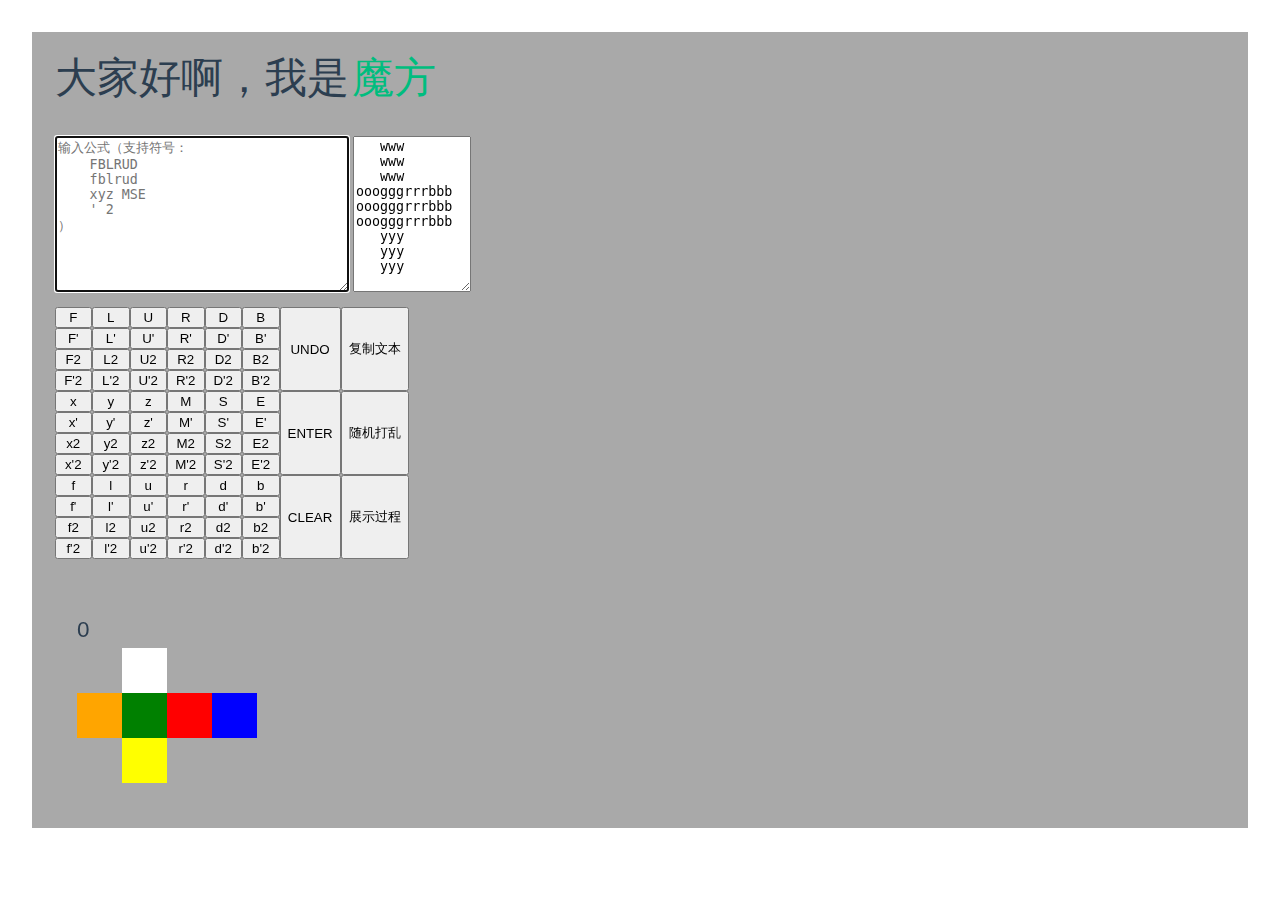
==== commit 1d6f5307: "又update了。。。" ====
--- a/rubik-cube/index.html
+++ b/rubik-cube/index.html
@@ -5,53 +5,58 @@
     <meta name="viewport" content="width=device-width, initial-scale=1.0">
     <title>我的魔方</title>
     <script type="module">
-var hl=Object.defineProperty;var dl=(e,t,r)=>t in e?hl(e,t,{enumerable:!0,configurable:!0,writable:!0,value:r}):e[t]=r;var en=(e,t,r)=>dl(e,typeof t!="symbol"?t+"":t,r);(function(){const t=document.createElement("link").relList;if(t&&t.supports&&t.supports("modulepreload"))return;for(const i of document.querySelectorAll('link[rel="modulepreload"]'))n(i);new MutationObserver(i=>{for(const u of i)if(u.type==="childList")for(const o of u.addedNodes)o.tagName==="LINK"&&o.rel==="modulepreload"&&n(o)}).observe(document,{childList:!0,subtree:!0});function r(i){const u={};return i.integrity&&(u.integrity=i.integrity),i.referrerPolicy&&(u.referrerPolicy=i.referrerPolicy),i.crossOrigin==="use-credentials"?u.credentials="include":i.crossOrigin==="anonymous"?u.credentials="omit":u.credentials="same-origin",u}function n(i){if(i.ep)return;i.ep=!0;const u=r(i);fetch(i.href,u)}})();/**
+  var pl=Object.defineProperty;var vl=(e,t,r)=>t in e?pl(e,t,{enumerable:!0,configurable:!0,writable:!0,value:r}):e[t]=r;var jr=(e,t,r)=>vl(e,typeof t!="symbol"?t+"":t,r);(function(){const t=document.createElement("link").relList;if(t&&t.supports&&t.supports("modulepreload"))return;for(const i of document.querySelectorAll('link[rel="modulepreload"]'))n(i);new MutationObserver(i=>{for(const u of i)if(u.type==="childList")for(const o of u.addedNodes)o.tagName==="LINK"&&o.rel==="modulepreload"&&n(o)}).observe(document,{childList:!0,subtree:!0});function r(i){const u={};return i.integrity&&(u.integrity=i.integrity),i.referrerPolicy&&(u.referrerPolicy=i.referrerPolicy),i.crossOrigin==="use-credentials"?u.credentials="include":i.crossOrigin==="anonymous"?u.credentials="omit":u.credentials="same-origin",u}function n(i){if(i.ep)return;i.ep=!0;const u=r(i);fetch(i.href,u)}})();/**
 * @vue/shared v3.5.13
 * (c) 2018-present Yuxi (Evan) You and Vue contributors
 * @license MIT
-**//*! #__NO_SIDE_EFFECTS__ */function gu(e){const t=Object.create(null);for(const r of e.split(","))t[r]=1;return r=>r in t}const Pe={},Rr=[],Lt=()=>{},pl=()=>!1,si=e=>e.charCodeAt(0)===111&&e.charCodeAt(1)===110&&(e.charCodeAt(2)>122||e.charCodeAt(2)<97),Du=e=>e.startsWith("onUpdate:"),ft=Object.assign,yu=(e,t)=>{const r=e.indexOf(t);r>-1&&e.splice(r,1)},vl=Object.prototype.hasOwnProperty,Oe=(e,t)=>vl.call(e,t),Ee=Array.isArray,Ur=e=>fi(e)==="[object Map]",Ba=e=>fi(e)==="[object Set]",Ce=e=>typeof e=="function",Xe=e=>typeof e=="string",hr=e=>typeof e=="symbol",Qe=e=>e!==null&&typeof e=="object",Ma=e=>(Qe(e)||Ce(e))&&Ce(e.then)&&Ce(e.catch),Na=Object.prototype.toString,fi=e=>Na.call(e),ml=e=>fi(e).slice(8,-1),Ta=e=>fi(e)==="[object Object]",wu=e=>Xe(e)&&e!=="NaN"&&e[0]!=="-"&&""+parseInt(e,10)===e,un=gu(",key,ref,ref_for,ref_key,onVnodeBeforeMount,onVnodeMounted,onVnodeBeforeUpdate,onVnodeUpdated,onVnodeBeforeUnmount,onVnodeUnmounted"),li=e=>{const t=Object.create(null);return r=>t[r]||(t[r]=e(r))},gl=/-(\w)/g,fr=li(e=>e.replace(gl,(t,r)=>r?r.toUpperCase():"")),Dl=/\B([A-Z])/g,Er=li(e=>e.replace(Dl,"-$1").toLowerCase()),Oa=li(e=>e.charAt(0).toUpperCase()+e.slice(1)),Ti=li(e=>e?`on${Oa(e)}`:""),ar=(e,t)=>!Object.is(e,t),zn=(e,...t)=>{for(let r=0;r<e.length;r++)e[r](...t)},Ia=(e,t,r,n=!1)=>{Object.defineProperty(e,t,{configurable:!0,enumerable:!1,writable:n,value:r})},Ji=e=>{const t=parseFloat(e);return isNaN(t)?e:t};let ku;const ci=()=>ku||(ku=typeof globalThis<"u"?globalThis:typeof self<"u"?self:typeof window<"u"?window:typeof global<"u"?global:{});function bu(e){if(Ee(e)){const t={};for(let r=0;r<e.length;r++){const n=e[r],i=Xe(n)?Al(n):bu(n);if(i)for(const u in i)t[u]=i[u]}return t}else if(Xe(e)||Qe(e))return e}const yl=/;(?![^(]*\))/g,wl=/:([^]+)/,bl=/\/\*[^]*?\*\//g;function Al(e){const t={};return e.replace(bl,"").split(yl).forEach(r=>{if(r){const n=r.split(wl);n.length>1&&(t[n[0].trim()]=n[1].trim())}}),t}function hi(e){let t="";if(Xe(e))t=e;else if(Ee(e))for(let r=0;r<e.length;r++){const n=hi(e[r]);n&&(t+=n+" ")}else if(Qe(e))for(const r in e)e[r]&&(t+=r+" ");return t.trim()}const Fl="itemscope,allowfullscreen,formnovalidate,ismap,nomodule,novalidate,readonly",El=gu(Fl);function za(e){return!!e||e===""}const Pa=e=>!!(e&&e.__v_isRef===!0),$t=e=>Xe(e)?e:e==null?"":Ee(e)||Qe(e)&&(e.toString===Na||!Ce(e.toString))?Pa(e)?$t(e.value):JSON.stringify(e,$a,2):String(e),$a=(e,t)=>Pa(t)?$a(e,t.value):Ur(t)?{[`Map(${t.size})`]:[...t.entries()].reduce((r,[n,i],u)=>(r[Oi(n,u)+" =>"]=i,r),{})}:Ba(t)?{[`Set(${t.size})`]:[...t.values()].map(r=>Oi(r))}:hr(t)?Oi(t):Qe(t)&&!Ee(t)&&!Ta(t)?String(t):t,Oi=(e,t="")=>{var r;return hr(e)?`Symbol(${(r=e.description)!=null?r:t})`:e};/**
+**//*! #__NO_SIDE_EFFECTS__ */function Du(e){const t=Object.create(null);for(const r of e.split(","))t[r]=1;return r=>r in t}const $e={},$r=[],Vt=()=>{},ml=()=>!1,fi=e=>e.charCodeAt(0)===111&&e.charCodeAt(1)===110&&(e.charCodeAt(2)>122||e.charCodeAt(2)<97),yu=e=>e.startsWith("onUpdate:"),ct=Object.assign,wu=(e,t)=>{const r=e.indexOf(t);r>-1&&e.splice(r,1)},gl=Object.prototype.hasOwnProperty,Ie=(e,t)=>gl.call(e,t),Fe=Array.isArray,Rr=e=>li(e)==="[object Map]",Na=e=>li(e)==="[object Set]",Ce=e=>typeof e=="function",ke=e=>typeof e=="string",hr=e=>typeof e=="symbol",Xe=e=>e!==null&&typeof e=="object",Ta=e=>(Xe(e)||Ce(e))&&Ce(e.then)&&Ce(e.catch),Oa=Object.prototype.toString,li=e=>Oa.call(e),Dl=e=>li(e).slice(8,-1),Ia=e=>li(e)==="[object Object]",bu=e=>ke(e)&&e!=="NaN"&&e[0]!=="-"&&""+parseInt(e,10)===e,nn=Du(",key,ref,ref_for,ref_key,onVnodeBeforeMount,onVnodeMounted,onVnodeBeforeUpdate,onVnodeUpdated,onVnodeBeforeUnmount,onVnodeUnmounted"),ci=e=>{const t=Object.create(null);return r=>t[r]||(t[r]=e(r))},yl=/-(\w)/g,fr=ci(e=>e.replace(yl,(t,r)=>r?r.toUpperCase():"")),wl=/\B([A-Z])/g,Er=ci(e=>e.replace(wl,"-$1").toLowerCase()),Pa=ci(e=>e.charAt(0).toUpperCase()+e.slice(1)),Oi=ci(e=>e?`on${Pa(e)}`:""),or=(e,t)=>!Object.is(e,t),Pn=(e,...t)=>{for(let r=0;r<e.length;r++)e[r](...t)},za=(e,t,r,n=!1)=>{Object.defineProperty(e,t,{configurable:!0,enumerable:!1,writable:n,value:r})},Ji=e=>{const t=parseFloat(e);return isNaN(t)?e:t};let ju;const hi=()=>ju||(ju=typeof globalThis<"u"?globalThis:typeof self<"u"?self:typeof window<"u"?window:typeof global<"u"?global:{});function Au(e){if(Fe(e)){const t={};for(let r=0;r<e.length;r++){const n=e[r],i=ke(n)?Fl(n):Au(n);if(i)for(const u in i)t[u]=i[u]}return t}else if(ke(e)||Xe(e))return e}const bl=/;(?![^(]*\))/g,Al=/:([^]+)/,El=/\/\*[^]*?\*\//g;function Fl(e){const t={};return e.replace(El,"").split(bl).forEach(r=>{if(r){const n=r.split(Al);n.length>1&&(t[n[0].trim()]=n[1].trim())}}),t}function di(e){let t="";if(ke(e))t=e;else if(Fe(e))for(let r=0;r<e.length;r++){const n=di(e[r]);n&&(t+=n+" ")}else if(Xe(e))for(const r in e)e[r]&&(t+=r+" ");return t.trim()}const _l="itemscope,allowfullscreen,formnovalidate,ismap,nomodule,novalidate,readonly",Cl=Du(_l);function $a(e){return!!e||e===""}const Ra=e=>!!(e&&e.__v_isRef===!0),dt=e=>ke(e)?e:e==null?"":Fe(e)||Xe(e)&&(e.toString===Oa||!Ce(e.toString))?Ra(e)?dt(e.value):JSON.stringify(e,Ua,2):String(e),Ua=(e,t)=>Ra(t)?Ua(e,t.value):Rr(t)?{[`Map(${t.size})`]:[...t.entries()].reduce((r,[n,i],u)=>(r[Ii(n,u)+" =>"]=i,r),{})}:Na(t)?{[`Set(${t.size})`]:[...t.values()].map(r=>Ii(r))}:hr(t)?Ii(t):Xe(t)&&!Fe(t)&&!Ia(t)?String(t):t,Ii=(e,t="")=>{var r;return hr(e)?`Symbol(${(r=e.description)!=null?r:t})`:e};/**
 * @vue/reactivity v3.5.13
 * (c) 2018-present Yuxi (Evan) You and Vue contributors
 * @license MIT
-**/let At;class _l{constructor(t=!1){this.detached=t,this._active=!0,this.effects=[],this.cleanups=[],this._isPaused=!1,this.parent=At,!t&&At&&(this.index=(At.scopes||(At.scopes=[])).push(this)-1)}get active(){return this._active}pause(){if(this._active){this._isPaused=!0;let t,r;if(this.scopes)for(t=0,r=this.scopes.length;t<r;t++)this.scopes[t].pause();for(t=0,r=this.effects.length;t<r;t++)this.effects[t].pause()}}resume(){if(this._active&&this._isPaused){this._isPaused=!1;let t,r;if(this.scopes)for(t=0,r=this.scopes.length;t<r;t++)this.scopes[t].resume();for(t=0,r=this.effects.length;t<r;t++)this.effects[t].resume()}}run(t){if(this._active){const r=At;try{return At=this,t()}finally{At=r}}}on(){At=this}off(){At=this.parent}stop(t){if(this._active){this._active=!1;let r,n;for(r=0,n=this.effects.length;r<n;r++)this.effects[r].stop();for(this.effects.length=0,r=0,n=this.cleanups.length;r<n;r++)this.cleanups[r]();if(this.cleanups.length=0,this.scopes){for(r=0,n=this.scopes.length;r<n;r++)this.scopes[r].stop(!0);this.scopes.length=0}if(!this.detached&&this.parent&&!t){const i=this.parent.scopes.pop();i&&i!==this&&(this.parent.scopes[this.index]=i,i.index=this.index)}this.parent=void 0}}}function Cl(){return At}let qe;const Ii=new WeakSet;class Ra{constructor(t){this.fn=t,this.deps=void 0,this.depsTail=void 0,this.flags=5,this.next=void 0,this.cleanup=void 0,this.scheduler=void 0,At&&At.active&&At.effects.push(this)}pause(){this.flags|=64}resume(){this.flags&64&&(this.flags&=-65,Ii.has(this)&&(Ii.delete(this),this.trigger()))}notify(){this.flags&2&&!(this.flags&32)||this.flags&8||qa(this)}run(){if(!(this.flags&1))return this.fn();this.flags|=2,ju(this),La(this);const t=qe,r=Ot;qe=this,Ot=!0;try{return this.fn()}finally{Va(this),qe=t,Ot=r,this.flags&=-3}}stop(){if(this.flags&1){for(let t=this.deps;t;t=t.nextDep)Eu(t);this.deps=this.depsTail=void 0,ju(this),this.onStop&&this.onStop(),this.flags&=-2}}trigger(){this.flags&64?Ii.add(this):this.scheduler?this.scheduler():this.runIfDirty()}runIfDirty(){Yi(this)&&this.run()}get dirty(){return Yi(this)}}let Ua=0,on,an;function qa(e,t=!1){if(e.flags|=8,t){e.next=an,an=e;return}e.next=on,on=e}function Au(){Ua++}function Fu(){if(--Ua>0)return;if(an){let t=an;for(an=void 0;t;){const r=t.next;t.next=void 0,t.flags&=-9,t=r}}let e;for(;on;){let t=on;for(on=void 0;t;){const r=t.next;if(t.next=void 0,t.flags&=-9,t.flags&1)try{t.trigger()}catch(n){e||(e=n)}t=r}}if(e)throw e}function La(e){for(let t=e.deps;t;t=t.nextDep)t.version=-1,t.prevActiveLink=t.dep.activeLink,t.dep.activeLink=t}function Va(e){let t,r=e.depsTail,n=r;for(;n;){const i=n.prevDep;n.version===-1?(n===r&&(r=i),Eu(n),xl(n)):t=n,n.dep.activeLink=n.prevActiveLink,n.prevActiveLink=void 0,n=i}e.deps=t,e.depsTail=r}function Yi(e){for(let t=e.deps;t;t=t.nextDep)if(t.dep.version!==t.version||t.dep.computed&&(Wa(t.dep.computed)||t.dep.version!==t.version))return!0;return!!e._dirty}function Wa(e){if(e.flags&4&&!(e.flags&16)||(e.flags&=-17,e.globalVersion===cn))return;e.globalVersion=cn;const t=e.dep;if(e.flags|=2,t.version>0&&!e.isSSR&&e.deps&&!Yi(e)){e.flags&=-3;return}const r=qe,n=Ot;qe=e,Ot=!0;try{La(e);const i=e.fn(e._value);(t.version===0||ar(i,e._value))&&(e._value=i,t.version++)}catch(i){throw t.version++,i}finally{qe=r,Ot=n,Va(e),e.flags&=-3}}function Eu(e,t=!1){const{dep:r,prevSub:n,nextSub:i}=e;if(n&&(n.nextSub=i,e.prevSub=void 0),i&&(i.prevSub=n,e.nextSub=void 0),r.subs===e&&(r.subs=n,!n&&r.computed)){r.computed.flags&=-5;for(let u=r.computed.deps;u;u=u.nextDep)Eu(u,!0)}!t&&!--r.sc&&r.map&&r.map.delete(r.key)}function xl(e){const{prevDep:t,nextDep:r}=e;t&&(t.nextDep=r,e.prevDep=void 0),r&&(r.prevDep=t,e.nextDep=void 0)}let Ot=!0;const Za=[];function dr(){Za.push(Ot),Ot=!1}function pr(){const e=Za.pop();Ot=e===void 0?!0:e}function ju(e){const{cleanup:t}=e;if(e.cleanup=void 0,t){const r=qe;qe=void 0;try{t()}finally{qe=r}}}let cn=0;class Sl{constructor(t,r){this.sub=t,this.dep=r,this.version=r.version,this.nextDep=this.prevDep=this.nextSub=this.prevSub=this.prevActiveLink=void 0}}class _u{constructor(t){this.computed=t,this.version=0,this.activeLink=void 0,this.subs=void 0,this.map=void 0,this.key=void 0,this.sc=0}track(t){if(!qe||!Ot||qe===this.computed)return;let r=this.activeLink;if(r===void 0||r.sub!==qe)r=this.activeLink=new Sl(qe,this),qe.deps?(r.prevDep=qe.depsTail,qe.depsTail.nextDep=r,qe.depsTail=r):qe.deps=qe.depsTail=r,Ha(r);else if(r.version===-1&&(r.version=this.version,r.nextDep)){const n=r.nextDep;n.prevDep=r.prevDep,r.prevDep&&(r.prevDep.nextDep=n),r.prevDep=qe.depsTail,r.nextDep=void 0,qe.depsTail.nextDep=r,qe.depsTail=r,qe.deps===r&&(qe.deps=n)}return r}trigger(t){this.version++,cn++,this.notify(t)}notify(t){Au();try{for(let r=this.subs;r;r=r.prevSub)r.sub.notify()&&r.sub.dep.notify()}finally{Fu()}}}function Ha(e){if(e.dep.sc++,e.sub.flags&4){const t=e.dep.computed;if(t&&!e.dep.subs){t.flags|=20;for(let n=t.deps;n;n=n.nextDep)Ha(n)}const r=e.dep.subs;r!==e&&(e.prevSub=r,r&&(r.nextSub=e)),e.dep.subs=e}}const Gi=new WeakMap,br=Symbol(""),Qi=Symbol(""),hn=Symbol("");function ot(e,t,r){if(Ot&&qe){let n=Gi.get(e);n||Gi.set(e,n=new Map);let i=n.get(r);i||(n.set(r,i=new _u),i.map=n,i.key=r),i.track()}}function Qt(e,t,r,n,i,u){const o=Gi.get(e);if(!o){cn++;return}const a=s=>{s&&s.trigger()};if(Au(),t==="clear")o.forEach(a);else{const s=Ee(e),l=s&&wu(r);if(s&&r==="length"){const f=Number(n);o.forEach((h,p)=>{(p==="length"||p===hn||!hr(p)&&p>=f)&&a(h)})}else switch((r!==void 0||o.has(void 0))&&a(o.get(r)),l&&a(o.get(hn)),t){case"add":s?l&&a(o.get("length")):(a(o.get(br)),Ur(e)&&a(o.get(Qi)));break;case"delete":s||(a(o.get(br)),Ur(e)&&a(o.get(Qi)));break;case"set":Ur(e)&&a(o.get(br));break}}Fu()}function Tr(e){const t=Te(e);return t===e?t:(ot(t,"iterate",hn),St(e)?t:t.map(at))}function di(e){return ot(e=Te(e),"iterate",hn),e}const Bl={__proto__:null,[Symbol.iterator](){return zi(this,Symbol.iterator,at)},concat(...e){return Tr(this).concat(...e.map(t=>Ee(t)?Tr(t):t))},entries(){return zi(this,"entries",e=>(e[1]=at(e[1]),e))},every(e,t){return Kt(this,"every",e,t,void 0,arguments)},filter(e,t){return Kt(this,"filter",e,t,r=>r.map(at),arguments)},find(e,t){return Kt(this,"find",e,t,at,arguments)},findIndex(e,t){return Kt(this,"findIndex",e,t,void 0,arguments)},findLast(e,t){return Kt(this,"findLast",e,t,at,arguments)},findLastIndex(e,t){return Kt(this,"findLastIndex",e,t,void 0,arguments)},forEach(e,t){return Kt(this,"forEach",e,t,void 0,arguments)},includes(...e){return Pi(this,"includes",e)},indexOf(...e){return Pi(this,"indexOf",e)},join(e){return Tr(this).join(e)},lastIndexOf(...e){return Pi(this,"lastIndexOf",e)},map(e,t){return Kt(this,"map",e,t,void 0,arguments)},pop(){return tn(this,"pop")},push(...e){return tn(this,"push",e)},reduce(e,...t){return eo(this,"reduce",e,t)},reduceRight(e,...t){return eo(this,"reduceRight",e,t)},shift(){return tn(this,"shift")},some(e,t){return Kt(this,"some",e,t,void 0,arguments)},splice(...e){return tn(this,"splice",e)},toReversed(){return Tr(this).toReversed()},toSorted(e){return Tr(this).toSorted(e)},toSpliced(...e){return Tr(this).toSpliced(...e)},unshift(...e){return tn(this,"unshift",e)},values(){return zi(this,"values",at)}};function zi(e,t,r){const n=di(e),i=n[t]();return n!==e&&!St(e)&&(i._next=i.next,i.next=()=>{const u=i._next();return u.value&&(u.value=r(u.value)),u}),i}const Ml=Array.prototype;function Kt(e,t,r,n,i,u){const o=di(e),a=o!==e&&!St(e),s=o[t];if(s!==Ml[t]){const h=s.apply(e,u);return a?at(h):h}let l=r;o!==e&&(a?l=function(h,p){return r.call(this,at(h),p,e)}:r.length>2&&(l=function(h,p){return r.call(this,h,p,e)}));const f=s.call(o,l,n);return a&&i?i(f):f}function eo(e,t,r,n){const i=di(e);let u=r;return i!==e&&(St(e)?r.length>3&&(u=function(o,a,s){return r.call(this,o,a,s,e)}):u=function(o,a,s){return r.call(this,o,at(a),s,e)}),i[t](u,...n)}function Pi(e,t,r){const n=Te(e);ot(n,"iterate",hn);const i=n[t](...r);return(i===-1||i===!1)&&Bu(r[0])?(r[0]=Te(r[0]),n[t](...r)):i}function tn(e,t,r=[]){dr(),Au();const n=Te(e)[t].apply(e,r);return Fu(),pr(),n}const Nl=gu("__proto__,__v_isRef,__isVue"),Ka=new Set(Object.getOwnPropertyNames(Symbol).filter(e=>e!=="arguments"&&e!=="caller").map(e=>Symbol[e]).filter(hr));function Tl(e){hr(e)||(e=String(e));const t=Te(this);return ot(t,"has",e),t.hasOwnProperty(e)}class Ja{constructor(t=!1,r=!1){this._isReadonly=t,this._isShallow=r}get(t,r,n){if(r==="__v_skip")return t.__v_skip;const i=this._isReadonly,u=this._isShallow;if(r==="__v_isReactive")return!i;if(r==="__v_isReadonly")return i;if(r==="__v_isShallow")return u;if(r==="__v_raw")return n===(i?u?Vl:Xa:u?Qa:Ga).get(t)||Object.getPrototypeOf(t)===Object.getPrototypeOf(n)?t:void 0;const o=Ee(t);if(!i){let s;if(o&&(s=Bl[r]))return s;if(r==="hasOwnProperty")return Tl}const a=Reflect.get(t,r,st(t)?t:n);return(hr(r)?Ka.has(r):Nl(r))||(i||ot(t,"get",r),u)?a:st(a)?o&&wu(r)?a:a.value:Qe(a)?i?ka(a):xu(a):a}}class Ya extends Ja{constructor(t=!1){super(!1,t)}set(t,r,n,i){let u=t[r];if(!this._isShallow){const s=Ar(u);if(!St(n)&&!Ar(n)&&(u=Te(u),n=Te(n)),!Ee(t)&&st(u)&&!st(n))return s?!1:(u.value=n,!0)}const o=Ee(t)&&wu(r)?Number(r)<t.length:Oe(t,r),a=Reflect.set(t,r,n,st(t)?t:i);return t===Te(i)&&(o?ar(n,u)&&Qt(t,"set",r,n):Qt(t,"add",r,n)),a}deleteProperty(t,r){const n=Oe(t,r);t[r];const i=Reflect.deleteProperty(t,r);return i&&n&&Qt(t,"delete",r,void 0),i}has(t,r){const n=Reflect.has(t,r);return(!hr(r)||!Ka.has(r))&&ot(t,"has",r),n}ownKeys(t){return ot(t,"iterate",Ee(t)?"length":br),Reflect.ownKeys(t)}}class Ol extends Ja{constructor(t=!1){super(!0,t)}set(t,r){return!0}deleteProperty(t,r){return!0}}const Il=new Ya,zl=new Ol,Pl=new Ya(!0);const Xi=e=>e,Sn=e=>Reflect.getPrototypeOf(e);function $l(e,t,r){return function(...n){const i=this.__v_raw,u=Te(i),o=Ur(u),a=e==="entries"||e===Symbol.iterator&&o,s=e==="keys"&&o,l=i[e](...n),f=r?Xi:t?ki:at;return!t&&ot(u,"iterate",s?Qi:br),{next(){const{value:h,done:p}=l.next();return p?{value:h,done:p}:{value:a?[f(h[0]),f(h[1])]:f(h),done:p}},[Symbol.iterator](){return this}}}}function Bn(e){return function(...t){return e==="delete"?!1:e==="clear"?void 0:this}}function Rl(e,t){const r={get(i){const u=this.__v_raw,o=Te(u),a=Te(i);e||(ar(i,a)&&ot(o,"get",i),ot(o,"get",a));const{has:s}=Sn(o),l=t?Xi:e?ki:at;if(s.call(o,i))return l(u.get(i));if(s.call(o,a))return l(u.get(a));u!==o&&u.get(i)},get size(){const i=this.__v_raw;return!e&&ot(Te(i),"iterate",br),Reflect.get(i,"size",i)},has(i){const u=this.__v_raw,o=Te(u),a=Te(i);return e||(ar(i,a)&&ot(o,"has",i),ot(o,"has",a)),i===a?u.has(i):u.has(i)||u.has(a)},forEach(i,u){const o=this,a=o.__v_raw,s=Te(a),l=t?Xi:e?ki:at;return!e&&ot(s,"iterate",br),a.forEach((f,h)=>i.call(u,l(f),l(h),o))}};return ft(r,e?{add:Bn("add"),set:Bn("set"),delete:Bn("delete"),clear:Bn("clear")}:{add(i){!t&&!St(i)&&!Ar(i)&&(i=Te(i));const u=Te(this);return Sn(u).has.call(u,i)||(u.add(i),Qt(u,"add",i,i)),this},set(i,u){!t&&!St(u)&&!Ar(u)&&(u=Te(u));const o=Te(this),{has:a,get:s}=Sn(o);let l=a.call(o,i);l||(i=Te(i),l=a.call(o,i));const f=s.call(o,i);return o.set(i,u),l?ar(u,f)&&Qt(o,"set",i,u):Qt(o,"add",i,u),this},delete(i){const u=Te(this),{has:o,get:a}=Sn(u);let s=o.call(u,i);s||(i=Te(i),s=o.call(u,i)),a&&a.call(u,i);const l=u.delete(i);return s&&Qt(u,"delete",i,void 0),l},clear(){const i=Te(this),u=i.size!==0,o=i.clear();return u&&Qt(i,"clear",void 0,void 0),o}}),["keys","values","entries",Symbol.iterator].forEach(i=>{r[i]=$l(i,e,t)}),r}function Cu(e,t){const r=Rl(e,t);return(n,i,u)=>i==="__v_isReactive"?!e:i==="__v_isReadonly"?e:i==="__v_raw"?n:Reflect.get(Oe(r,i)&&i in n?r:n,i,u)}const Ul={get:Cu(!1,!1)},ql={get:Cu(!1,!0)},Ll={get:Cu(!0,!1)};const Ga=new WeakMap,Qa=new WeakMap,Xa=new WeakMap,Vl=new WeakMap;function Wl(e){switch(e){case"Object":case"Array":return 1;case"Map":case"Set":case"WeakMap":case"WeakSet":return 2;default:return 0}}function Zl(e){return e.__v_skip||!Object.isExtensible(e)?0:Wl(ml(e))}function xu(e){return Ar(e)?e:Su(e,!1,Il,Ul,Ga)}function Hl(e){return Su(e,!1,Pl,ql,Qa)}function ka(e){return Su(e,!0,zl,Ll,Xa)}function Su(e,t,r,n,i){if(!Qe(e)||e.__v_raw&&!(t&&e.__v_isReactive))return e;const u=i.get(e);if(u)return u;const o=Zl(e);if(o===0)return e;const a=new Proxy(e,o===2?n:r);return i.set(e,a),a}function qr(e){return Ar(e)?qr(e.__v_raw):!!(e&&e.__v_isReactive)}function Ar(e){return!!(e&&e.__v_isReadonly)}function St(e){return!!(e&&e.__v_isShallow)}function Bu(e){return e?!!e.__v_raw:!1}function Te(e){const t=e&&e.__v_raw;return t?Te(t):e}function Kl(e){return!Oe(e,"__v_skip")&&Object.isExtensible(e)&&Ia(e,"__v_skip",!0),e}const at=e=>Qe(e)?xu(e):e,ki=e=>Qe(e)?ka(e):e;function st(e){return e?e.__v_isRef===!0:!1}function Mn(e){return Jl(e,!1)}function Jl(e,t){return st(e)?e:new Yl(e,t)}class Yl{constructor(t,r){this.dep=new _u,this.__v_isRef=!0,this.__v_isShallow=!1,this._rawValue=r?t:Te(t),this._value=r?t:at(t),this.__v_isShallow=r}get value(){return this.dep.track(),this._value}set value(t){const r=this._rawValue,n=this.__v_isShallow||St(t)||Ar(t);t=n?t:Te(t),ar(t,r)&&(this._rawValue=t,this._value=n?t:at(t),this.dep.trigger())}}function Gl(e){return st(e)?e.value:e}const Ql={get:(e,t,r)=>t==="__v_raw"?e:Gl(Reflect.get(e,t,r)),set:(e,t,r,n)=>{const i=e[t];return st(i)&&!st(r)?(i.value=r,!0):Reflect.set(e,t,r,n)}};function ja(e){return qr(e)?e:new Proxy(e,Ql)}class Xl{constructor(t,r,n){this.fn=t,this.setter=r,this._value=void 0,this.dep=new _u(this),this.__v_isRef=!0,this.deps=void 0,this.depsTail=void 0,this.flags=16,this.globalVersion=cn-1,this.next=void 0,this.effect=this,this.__v_isReadonly=!r,this.isSSR=n}notify(){if(this.flags|=16,!(this.flags&8)&&qe!==this)return qa(this,!0),!0}get value(){const t=this.dep.track();return Wa(this),t&&(t.version=this.dep.version),this._value}set value(t){this.setter&&this.setter(t)}}function kl(e,t,r=!1){let n,i;return Ce(e)?n=e:(n=e.get,i=e.set),new Xl(n,i,r)}const Nn={},Vn=new WeakMap;let Dr;function jl(e,t=!1,r=Dr){if(r){let n=Vn.get(r);n||Vn.set(r,n=[]),n.push(e)}}function ec(e,t,r=Pe){const{immediate:n,deep:i,once:u,scheduler:o,augmentJob:a,call:s}=r,l=y=>i?y:St(y)||i===!1||i===0?Xt(y,1):Xt(y);let f,h,p,d,m=!1,c=!1;if(st(e)?(h=()=>e.value,m=St(e)):qr(e)?(h=()=>l(e),m=!0):Ee(e)?(c=!0,m=e.some(y=>qr(y)||St(y)),h=()=>e.map(y=>{if(st(y))return y.value;if(qr(y))return l(y);if(Ce(y))return s?s(y,2):y()})):Ce(e)?t?h=s?()=>s(e,2):e:h=()=>{if(p){dr();try{p()}finally{pr()}}const y=Dr;Dr=f;try{return s?s(e,3,[d]):e(d)}finally{Dr=y}}:h=Lt,t&&i){const y=h,b=i===!0?1/0:i;h=()=>Xt(y(),b)}const g=Cl(),D=()=>{f.stop(),g&&g.active&&yu(g.effects,f)};if(u&&t){const y=t;t=(...b)=>{y(...b),D()}}let w=c?new Array(e.length).fill(Nn):Nn;const v=y=>{if(!(!(f.flags&1)||!f.dirty&&!y))if(t){const b=f.run();if(i||m||(c?b.some((A,x)=>ar(A,w[x])):ar(b,w))){p&&p();const A=Dr;Dr=f;try{const x=[b,w===Nn?void 0:c&&w[0]===Nn?[]:w,d];s?s(t,3,x):t(...x),w=b}finally{Dr=A}}}else f.run()};return a&&a(v),f=new Ra(h),f.scheduler=o?()=>o(v,!1):v,d=y=>jl(y,!1,f),p=f.onStop=()=>{const y=Vn.get(f);if(y){if(s)s(y,4);else for(const b of y)b();Vn.delete(f)}},t?n?v(!0):w=f.run():o?o(v.bind(null,!0),!0):f.run(),D.pause=f.pause.bind(f),D.resume=f.resume.bind(f),D.stop=D,D}function Xt(e,t=1/0,r){if(t<=0||!Qe(e)||e.__v_skip||(r=r||new Set,r.has(e)))return e;if(r.add(e),t--,st(e))Xt(e.value,t,r);else if(Ee(e))for(let n=0;n<e.length;n++)Xt(e[n],t,r);else if(Ba(e)||Ur(e))e.forEach(n=>{Xt(n,t,r)});else if(Ta(e)){for(const n in e)Xt(e[n],t,r);for(const n of Object.getOwnPropertySymbols(e))Object.prototype.propertyIsEnumerable.call(e,n)&&Xt(e[n],t,r)}return e}/**
+**/let Ft;class xl{constructor(t=!1){this.detached=t,this._active=!0,this.effects=[],this.cleanups=[],this._isPaused=!1,this.parent=Ft,!t&&Ft&&(this.index=(Ft.scopes||(Ft.scopes=[])).push(this)-1)}get active(){return this._active}pause(){if(this._active){this._isPaused=!0;let t,r;if(this.scopes)for(t=0,r=this.scopes.length;t<r;t++)this.scopes[t].pause();for(t=0,r=this.effects.length;t<r;t++)this.effects[t].pause()}}resume(){if(this._active&&this._isPaused){this._isPaused=!1;let t,r;if(this.scopes)for(t=0,r=this.scopes.length;t<r;t++)this.scopes[t].resume();for(t=0,r=this.effects.length;t<r;t++)this.effects[t].resume()}}run(t){if(this._active){const r=Ft;try{return Ft=this,t()}finally{Ft=r}}}on(){Ft=this}off(){Ft=this.parent}stop(t){if(this._active){this._active=!1;let r,n;for(r=0,n=this.effects.length;r<n;r++)this.effects[r].stop();for(this.effects.length=0,r=0,n=this.cleanups.length;r<n;r++)this.cleanups[r]();if(this.cleanups.length=0,this.scopes){for(r=0,n=this.scopes.length;r<n;r++)this.scopes[r].stop(!0);this.scopes.length=0}if(!this.detached&&this.parent&&!t){const i=this.parent.scopes.pop();i&&i!==this&&(this.parent.scopes[this.index]=i,i.index=this.index)}this.parent=void 0}}}function Sl(){return Ft}let qe;const Pi=new WeakSet;class qa{constructor(t){this.fn=t,this.deps=void 0,this.depsTail=void 0,this.flags=5,this.next=void 0,this.cleanup=void 0,this.scheduler=void 0,Ft&&Ft.active&&Ft.effects.push(this)}pause(){this.flags|=64}resume(){this.flags&64&&(this.flags&=-65,Pi.has(this)&&(Pi.delete(this),this.trigger()))}notify(){this.flags&2&&!(this.flags&32)||this.flags&8||Va(this)}run(){if(!(this.flags&1))return this.fn();this.flags|=2,eo(this),Wa(this);const t=qe,r=Pt;qe=this,Pt=!0;try{return this.fn()}finally{Za(this),qe=t,Pt=r,this.flags&=-3}}stop(){if(this.flags&1){for(let t=this.deps;t;t=t.nextDep)_u(t);this.deps=this.depsTail=void 0,eo(this),this.onStop&&this.onStop(),this.flags&=-2}}trigger(){this.flags&64?Pi.add(this):this.scheduler?this.scheduler():this.runIfDirty()}runIfDirty(){Gi(this)&&this.run()}get dirty(){return Gi(this)}}let La=0,un,on;function Va(e,t=!1){if(e.flags|=8,t){e.next=on,on=e;return}e.next=un,un=e}function Eu(){La++}function Fu(){if(--La>0)return;if(on){let t=on;for(on=void 0;t;){const r=t.next;t.next=void 0,t.flags&=-9,t=r}}let e;for(;un;){let t=un;for(un=void 0;t;){const r=t.next;if(t.next=void 0,t.flags&=-9,t.flags&1)try{t.trigger()}catch(n){e||(e=n)}t=r}}if(e)throw e}function Wa(e){for(let t=e.deps;t;t=t.nextDep)t.version=-1,t.prevActiveLink=t.dep.activeLink,t.dep.activeLink=t}function Za(e){let t,r=e.depsTail,n=r;for(;n;){const i=n.prevDep;n.version===-1?(n===r&&(r=i),_u(n),Bl(n)):t=n,n.dep.activeLink=n.prevActiveLink,n.prevActiveLink=void 0,n=i}e.deps=t,e.depsTail=r}function Gi(e){for(let t=e.deps;t;t=t.nextDep)if(t.dep.version!==t.version||t.dep.computed&&(Ha(t.dep.computed)||t.dep.version!==t.version))return!0;return!!e._dirty}function Ha(e){if(e.flags&4&&!(e.flags&16)||(e.flags&=-17,e.globalVersion===ln))return;e.globalVersion=ln;const t=e.dep;if(e.flags|=2,t.version>0&&!e.isSSR&&e.deps&&!Gi(e)){e.flags&=-3;return}const r=qe,n=Pt;qe=e,Pt=!0;try{Wa(e);const i=e.fn(e._value);(t.version===0||or(i,e._value))&&(e._value=i,t.version++)}catch(i){throw t.version++,i}finally{qe=r,Pt=n,Za(e),e.flags&=-3}}function _u(e,t=!1){const{dep:r,prevSub:n,nextSub:i}=e;if(n&&(n.nextSub=i,e.prevSub=void 0),i&&(i.prevSub=n,e.nextSub=void 0),r.subs===e&&(r.subs=n,!n&&r.computed)){r.computed.flags&=-5;for(let u=r.computed.deps;u;u=u.nextDep)_u(u,!0)}!t&&!--r.sc&&r.map&&r.map.delete(r.key)}function Bl(e){const{prevDep:t,nextDep:r}=e;t&&(t.nextDep=r,e.prevDep=void 0),r&&(r.prevDep=t,e.nextDep=void 0)}let Pt=!0;const Ka=[];function dr(){Ka.push(Pt),Pt=!1}function pr(){const e=Ka.pop();Pt=e===void 0?!0:e}function eo(e){const{cleanup:t}=e;if(e.cleanup=void 0,t){const r=qe;qe=void 0;try{t()}finally{qe=r}}}let ln=0;class Ml{constructor(t,r){this.sub=t,this.dep=r,this.version=r.version,this.nextDep=this.prevDep=this.nextSub=this.prevSub=this.prevActiveLink=void 0}}class Cu{constructor(t){this.computed=t,this.version=0,this.activeLink=void 0,this.subs=void 0,this.map=void 0,this.key=void 0,this.sc=0}track(t){if(!qe||!Pt||qe===this.computed)return;let r=this.activeLink;if(r===void 0||r.sub!==qe)r=this.activeLink=new Ml(qe,this),qe.deps?(r.prevDep=qe.depsTail,qe.depsTail.nextDep=r,qe.depsTail=r):qe.deps=qe.depsTail=r,Ya(r);else if(r.version===-1&&(r.version=this.version,r.nextDep)){const n=r.nextDep;n.prevDep=r.prevDep,r.prevDep&&(r.prevDep.nextDep=n),r.prevDep=qe.depsTail,r.nextDep=void 0,qe.depsTail.nextDep=r,qe.depsTail=r,qe.deps===r&&(qe.deps=n)}return r}trigger(t){this.version++,ln++,this.notify(t)}notify(t){Eu();try{for(let r=this.subs;r;r=r.prevSub)r.sub.notify()&&r.sub.dep.notify()}finally{Fu()}}}function Ya(e){if(e.dep.sc++,e.sub.flags&4){const t=e.dep.computed;if(t&&!e.dep.subs){t.flags|=20;for(let n=t.deps;n;n=n.nextDep)Ya(n)}const r=e.dep.subs;r!==e&&(e.prevSub=r,r&&(r.nextSub=e)),e.dep.subs=e}}const Qi=new WeakMap,br=Symbol(""),Xi=Symbol(""),cn=Symbol("");function st(e,t,r){if(Pt&&qe){let n=Qi.get(e);n||Qi.set(e,n=new Map);let i=n.get(r);i||(n.set(r,i=new Cu),i.map=n,i.key=r),i.track()}}function Gt(e,t,r,n,i,u){const o=Qi.get(e);if(!o){ln++;return}const a=s=>{s&&s.trigger()};if(Eu(),t==="clear")o.forEach(a);else{const s=Fe(e),l=s&&bu(r);if(s&&r==="length"){const f=Number(n);o.forEach((h,p)=>{(p==="length"||p===cn||!hr(p)&&p>=f)&&a(h)})}else switch((r!==void 0||o.has(void 0))&&a(o.get(r)),l&&a(o.get(cn)),t){case"add":s?l&&a(o.get("length")):(a(o.get(br)),Rr(e)&&a(o.get(Xi)));break;case"delete":s||(a(o.get(br)),Rr(e)&&a(o.get(Xi)));break;case"set":Rr(e)&&a(o.get(br));break}}Fu()}function Nr(e){const t=Oe(e);return t===e?t:(st(t,"iterate",cn),Mt(e)?t:t.map(ft))}function pi(e){return st(e=Oe(e),"iterate",cn),e}const Nl={__proto__:null,[Symbol.iterator](){return zi(this,Symbol.iterator,ft)},concat(...e){return Nr(this).concat(...e.map(t=>Fe(t)?Nr(t):t))},entries(){return zi(this,"entries",e=>(e[1]=ft(e[1]),e))},every(e,t){return Kt(this,"every",e,t,void 0,arguments)},filter(e,t){return Kt(this,"filter",e,t,r=>r.map(ft),arguments)},find(e,t){return Kt(this,"find",e,t,ft,arguments)},findIndex(e,t){return Kt(this,"findIndex",e,t,void 0,arguments)},findLast(e,t){return Kt(this,"findLast",e,t,ft,arguments)},findLastIndex(e,t){return Kt(this,"findLastIndex",e,t,void 0,arguments)},forEach(e,t){return Kt(this,"forEach",e,t,void 0,arguments)},includes(...e){return $i(this,"includes",e)},indexOf(...e){return $i(this,"indexOf",e)},join(e){return Nr(this).join(e)},lastIndexOf(...e){return $i(this,"lastIndexOf",e)},map(e,t){return Kt(this,"map",e,t,void 0,arguments)},pop(){return en(this,"pop")},push(...e){return en(this,"push",e)},reduce(e,...t){return to(this,"reduce",e,t)},reduceRight(e,...t){return to(this,"reduceRight",e,t)},shift(){return en(this,"shift")},some(e,t){return Kt(this,"some",e,t,void 0,arguments)},splice(...e){return en(this,"splice",e)},toReversed(){return Nr(this).toReversed()},toSorted(e){return Nr(this).toSorted(e)},toSpliced(...e){return Nr(this).toSpliced(...e)},unshift(...e){return en(this,"unshift",e)},values(){return zi(this,"values",ft)}};function zi(e,t,r){const n=pi(e),i=n[t]();return n!==e&&!Mt(e)&&(i._next=i.next,i.next=()=>{const u=i._next();return u.value&&(u.value=r(u.value)),u}),i}const Tl=Array.prototype;function Kt(e,t,r,n,i,u){const o=pi(e),a=o!==e&&!Mt(e),s=o[t];if(s!==Tl[t]){const h=s.apply(e,u);return a?ft(h):h}let l=r;o!==e&&(a?l=function(h,p){return r.call(this,ft(h),p,e)}:r.length>2&&(l=function(h,p){return r.call(this,h,p,e)}));const f=s.call(o,l,n);return a&&i?i(f):f}function to(e,t,r,n){const i=pi(e);let u=r;return i!==e&&(Mt(e)?r.length>3&&(u=function(o,a,s){return r.call(this,o,a,s,e)}):u=function(o,a,s){return r.call(this,o,ft(a),s,e)}),i[t](u,...n)}function $i(e,t,r){const n=Oe(e);st(n,"iterate",cn);const i=n[t](...r);return(i===-1||i===!1)&&Mu(r[0])?(r[0]=Oe(r[0]),n[t](...r)):i}function en(e,t,r=[]){dr(),Eu();const n=Oe(e)[t].apply(e,r);return Fu(),pr(),n}const Ol=Du("__proto__,__v_isRef,__isVue"),Ja=new Set(Object.getOwnPropertyNames(Symbol).filter(e=>e!=="arguments"&&e!=="caller").map(e=>Symbol[e]).filter(hr));function Il(e){hr(e)||(e=String(e));const t=Oe(this);return st(t,"has",e),t.hasOwnProperty(e)}class Ga{constructor(t=!1,r=!1){this._isReadonly=t,this._isShallow=r}get(t,r,n){if(r==="__v_skip")return t.__v_skip;const i=this._isReadonly,u=this._isShallow;if(r==="__v_isReactive")return!i;if(r==="__v_isReadonly")return i;if(r==="__v_isShallow")return u;if(r==="__v_raw")return n===(i?u?Zl:ja:u?ka:Xa).get(t)||Object.getPrototypeOf(t)===Object.getPrototypeOf(n)?t:void 0;const o=Fe(t);if(!i){let s;if(o&&(s=Nl[r]))return s;if(r==="hasOwnProperty")return Il}const a=Reflect.get(t,r,lt(t)?t:n);return(hr(r)?Ja.has(r):Ol(r))||(i||st(t,"get",r),u)?a:lt(a)?o&&bu(r)?a:a.value:Xe(a)?i?es(a):Su(a):a}}class Qa extends Ga{constructor(t=!1){super(!1,t)}set(t,r,n,i){let u=t[r];if(!this._isShallow){const s=Ar(u);if(!Mt(n)&&!Ar(n)&&(u=Oe(u),n=Oe(n)),!Fe(t)&&lt(u)&&!lt(n))return s?!1:(u.value=n,!0)}const o=Fe(t)&&bu(r)?Number(r)<t.length:Ie(t,r),a=Reflect.set(t,r,n,lt(t)?t:i);return t===Oe(i)&&(o?or(n,u)&&Gt(t,"set",r,n):Gt(t,"add",r,n)),a}deleteProperty(t,r){const n=Ie(t,r);t[r];const i=Reflect.deleteProperty(t,r);return i&&n&&Gt(t,"delete",r,void 0),i}has(t,r){const n=Reflect.has(t,r);return(!hr(r)||!Ja.has(r))&&st(t,"has",r),n}ownKeys(t){return st(t,"iterate",Fe(t)?"length":br),Reflect.ownKeys(t)}}class Pl extends Ga{constructor(t=!1){super(!0,t)}set(t,r){return!0}deleteProperty(t,r){return!0}}const zl=new Qa,$l=new Pl,Rl=new Qa(!0);const ki=e=>e,Sn=e=>Reflect.getPrototypeOf(e);function Ul(e,t,r){return function(...n){const i=this.__v_raw,u=Oe(i),o=Rr(u),a=e==="entries"||e===Symbol.iterator&&o,s=e==="keys"&&o,l=i[e](...n),f=r?ki:t?ji:ft;return!t&&st(u,"iterate",s?Xi:br),{next(){const{value:h,done:p}=l.next();return p?{value:h,done:p}:{value:a?[f(h[0]),f(h[1])]:f(h),done:p}},[Symbol.iterator](){return this}}}}function Bn(e){return function(...t){return e==="delete"?!1:e==="clear"?void 0:this}}function ql(e,t){const r={get(i){const u=this.__v_raw,o=Oe(u),a=Oe(i);e||(or(i,a)&&st(o,"get",i),st(o,"get",a));const{has:s}=Sn(o),l=t?ki:e?ji:ft;if(s.call(o,i))return l(u.get(i));if(s.call(o,a))return l(u.get(a));u!==o&&u.get(i)},get size(){const i=this.__v_raw;return!e&&st(Oe(i),"iterate",br),Reflect.get(i,"size",i)},has(i){const u=this.__v_raw,o=Oe(u),a=Oe(i);return e||(or(i,a)&&st(o,"has",i),st(o,"has",a)),i===a?u.has(i):u.has(i)||u.has(a)},forEach(i,u){const o=this,a=o.__v_raw,s=Oe(a),l=t?ki:e?ji:ft;return!e&&st(s,"iterate",br),a.forEach((f,h)=>i.call(u,l(f),l(h),o))}};return ct(r,e?{add:Bn("add"),set:Bn("set"),delete:Bn("delete"),clear:Bn("clear")}:{add(i){!t&&!Mt(i)&&!Ar(i)&&(i=Oe(i));const u=Oe(this);return Sn(u).has.call(u,i)||(u.add(i),Gt(u,"add",i,i)),this},set(i,u){!t&&!Mt(u)&&!Ar(u)&&(u=Oe(u));const o=Oe(this),{has:a,get:s}=Sn(o);let l=a.call(o,i);l||(i=Oe(i),l=a.call(o,i));const f=s.call(o,i);return o.set(i,u),l?or(u,f)&&Gt(o,"set",i,u):Gt(o,"add",i,u),this},delete(i){const u=Oe(this),{has:o,get:a}=Sn(u);let s=o.call(u,i);s||(i=Oe(i),s=o.call(u,i)),a&&a.call(u,i);const l=u.delete(i);return s&&Gt(u,"delete",i,void 0),l},clear(){const i=Oe(this),u=i.size!==0,o=i.clear();return u&&Gt(i,"clear",void 0,void 0),o}}),["keys","values","entries",Symbol.iterator].forEach(i=>{r[i]=Ul(i,e,t)}),r}function xu(e,t){const r=ql(e,t);return(n,i,u)=>i==="__v_isReactive"?!e:i==="__v_isReadonly"?e:i==="__v_raw"?n:Reflect.get(Ie(r,i)&&i in n?r:n,i,u)}const Ll={get:xu(!1,!1)},Vl={get:xu(!1,!0)},Wl={get:xu(!0,!1)};const Xa=new WeakMap,ka=new WeakMap,ja=new WeakMap,Zl=new WeakMap;function Hl(e){switch(e){case"Object":case"Array":return 1;case"Map":case"Set":case"WeakMap":case"WeakSet":return 2;default:return 0}}function Kl(e){return e.__v_skip||!Object.isExtensible(e)?0:Hl(Dl(e))}function Su(e){return Ar(e)?e:Bu(e,!1,zl,Ll,Xa)}function Yl(e){return Bu(e,!1,Rl,Vl,ka)}function es(e){return Bu(e,!0,$l,Wl,ja)}function Bu(e,t,r,n,i){if(!Xe(e)||e.__v_raw&&!(t&&e.__v_isReactive))return e;const u=i.get(e);if(u)return u;const o=Kl(e);if(o===0)return e;const a=new Proxy(e,o===2?n:r);return i.set(e,a),a}function Ur(e){return Ar(e)?Ur(e.__v_raw):!!(e&&e.__v_isReactive)}function Ar(e){return!!(e&&e.__v_isReadonly)}function Mt(e){return!!(e&&e.__v_isShallow)}function Mu(e){return e?!!e.__v_raw:!1}function Oe(e){const t=e&&e.__v_raw;return t?Oe(t):e}function Jl(e){return!Ie(e,"__v_skip")&&Object.isExtensible(e)&&za(e,"__v_skip",!0),e}const ft=e=>Xe(e)?Su(e):e,ji=e=>Xe(e)?es(e):e;function lt(e){return e?e.__v_isRef===!0:!1}function Mn(e){return Gl(e,!1)}function Gl(e,t){return lt(e)?e:new Ql(e,t)}class Ql{constructor(t,r){this.dep=new Cu,this.__v_isRef=!0,this.__v_isShallow=!1,this._rawValue=r?t:Oe(t),this._value=r?t:ft(t),this.__v_isShallow=r}get value(){return this.dep.track(),this._value}set value(t){const r=this._rawValue,n=this.__v_isShallow||Mt(t)||Ar(t);t=n?t:Oe(t),or(t,r)&&(this._rawValue=t,this._value=n?t:ft(t),this.dep.trigger())}}function Xl(e){return lt(e)?e.value:e}const kl={get:(e,t,r)=>t==="__v_raw"?e:Xl(Reflect.get(e,t,r)),set:(e,t,r,n)=>{const i=e[t];return lt(i)&&!lt(r)?(i.value=r,!0):Reflect.set(e,t,r,n)}};function ts(e){return Ur(e)?e:new Proxy(e,kl)}class jl{constructor(t,r,n){this.fn=t,this.setter=r,this._value=void 0,this.dep=new Cu(this),this.__v_isRef=!0,this.deps=void 0,this.depsTail=void 0,this.flags=16,this.globalVersion=ln-1,this.next=void 0,this.effect=this,this.__v_isReadonly=!r,this.isSSR=n}notify(){if(this.flags|=16,!(this.flags&8)&&qe!==this)return Va(this,!0),!0}get value(){const t=this.dep.track();return Ha(this),t&&(t.version=this.dep.version),this._value}set value(t){this.setter&&this.setter(t)}}function ec(e,t,r=!1){let n,i;return Ce(e)?n=e:(n=e.get,i=e.set),new jl(n,i,r)}const Nn={},Wn=new WeakMap;let Dr;function tc(e,t=!1,r=Dr){if(r){let n=Wn.get(r);n||Wn.set(r,n=[]),n.push(e)}}function rc(e,t,r=$e){const{immediate:n,deep:i,once:u,scheduler:o,augmentJob:a,call:s}=r,l=A=>i?A:Mt(A)||i===!1||i===0?Qt(A,1):Qt(A);let f,h,p,d,v=!1,c=!1;if(lt(e)?(h=()=>e.value,v=Mt(e)):Ur(e)?(h=()=>l(e),v=!0):Fe(e)?(c=!0,v=e.some(A=>Ur(A)||Mt(A)),h=()=>e.map(A=>{if(lt(A))return A.value;if(Ur(A))return l(A);if(Ce(A))return s?s(A,2):A()})):Ce(e)?t?h=s?()=>s(e,2):e:h=()=>{if(p){dr();try{p()}finally{pr()}}const A=Dr;Dr=f;try{return s?s(e,3,[d]):e(d)}finally{Dr=A}}:h=Vt,t&&i){const A=h,D=i===!0?1/0:i;h=()=>Qt(A(),D)}const g=Sl(),w=()=>{f.stop(),g&&g.active&&wu(g.effects,f)};if(u&&t){const A=t;t=(...D)=>{A(...D),w()}}let C=c?new Array(e.length).fill(Nn):Nn;const y=A=>{if(!(!(f.flags&1)||!f.dirty&&!A))if(t){const D=f.run();if(i||v||(c?D.some((m,_)=>or(m,C[_])):or(D,C))){p&&p();const m=Dr;Dr=f;try{const _=[D,C===Nn?void 0:c&&C[0]===Nn?[]:C,d];s?s(t,3,_):t(..._),C=D}finally{Dr=m}}}else f.run()};return a&&a(y),f=new qa(h),f.scheduler=o?()=>o(y,!1):y,d=A=>tc(A,!1,f),p=f.onStop=()=>{const A=Wn.get(f);if(A){if(s)s(A,4);else for(const D of A)D();Wn.delete(f)}},t?n?y(!0):C=f.run():o?o(y.bind(null,!0),!0):f.run(),w.pause=f.pause.bind(f),w.resume=f.resume.bind(f),w.stop=w,w}function Qt(e,t=1/0,r){if(t<=0||!Xe(e)||e.__v_skip||(r=r||new Set,r.has(e)))return e;if(r.add(e),t--,lt(e))Qt(e.value,t,r);else if(Fe(e))for(let n=0;n<e.length;n++)Qt(e[n],t,r);else if(Na(e)||Rr(e))e.forEach(n=>{Qt(n,t,r)});else if(Ia(e)){for(const n in e)Qt(e[n],t,r);for(const n of Object.getOwnPropertySymbols(e))Object.prototype.propertyIsEnumerable.call(e,n)&&Qt(e[n],t,r)}return e}/**
 * @vue/runtime-core v3.5.13
 * (c) 2018-present Yuxi (Evan) You and Vue contributors
 * @license MIT
-**/function yn(e,t,r,n){try{return n?e(...n):e()}catch(i){pi(i,t,r)}}function Wt(e,t,r,n){if(Ce(e)){const i=yn(e,t,r,n);return i&&Ma(i)&&i.catch(u=>{pi(u,t,r)}),i}if(Ee(e)){const i=[];for(let u=0;u<e.length;u++)i.push(Wt(e[u],t,r,n));return i}}function pi(e,t,r,n=!0){const i=t?t.vnode:null,{errorHandler:u,throwUnhandledErrorInProduction:o}=t&&t.appContext.config||Pe;if(t){let a=t.parent;const s=t.proxy,l=`https://vuejs.org/error-reference/#runtime-${r}`;for(;a;){const f=a.ec;if(f){for(let h=0;h<f.length;h++)if(f[h](e,s,l)===!1)return}a=a.parent}if(u){dr(),yn(u,null,10,[e,s,l]),pr();return}}tc(e,r,i,n,o)}function tc(e,t,r,n=!0,i=!1){if(i)throw e;console.error(e)}const ht=[];let Rt=-1;const Lr=[];let nr=null,Pr=0;const es=Promise.resolve();let Wn=null;function rc(e){const t=Wn||es;return e?t.then(this?e.bind(this):e):t}function nc(e){let t=Rt+1,r=ht.length;for(;t<r;){const n=t+r>>>1,i=ht[n],u=dn(i);u<e||u===e&&i.flags&2?t=n+1:r=n}return t}function Mu(e){if(!(e.flags&1)){const t=dn(e),r=ht[ht.length-1];!r||!(e.flags&2)&&t>=dn(r)?ht.push(e):ht.splice(nc(t),0,e),e.flags|=1,ts()}}function ts(){Wn||(Wn=es.then(ns))}function ic(e){Ee(e)?Lr.push(...e):nr&&e.id===-1?nr.splice(Pr+1,0,e):e.flags&1||(Lr.push(e),e.flags|=1),ts()}function to(e,t,r=Rt+1){for(;r<ht.length;r++){const n=ht[r];if(n&&n.flags&2){if(e&&n.id!==e.uid)continue;ht.splice(r,1),r--,n.flags&4&&(n.flags&=-2),n(),n.flags&4||(n.flags&=-2)}}}function rs(e){if(Lr.length){const t=[...new Set(Lr)].sort((r,n)=>dn(r)-dn(n));if(Lr.length=0,nr){nr.push(...t);return}for(nr=t,Pr=0;Pr<nr.length;Pr++){const r=nr[Pr];r.flags&4&&(r.flags&=-2),r.flags&8||r(),r.flags&=-2}nr=null,Pr=0}}const dn=e=>e.id==null?e.flags&2?-1:1/0:e.id;function ns(e){try{for(Rt=0;Rt<ht.length;Rt++){const t=ht[Rt];t&&!(t.flags&8)&&(t.flags&4&&(t.flags&=-2),yn(t,t.i,t.i?15:14),t.flags&4||(t.flags&=-2))}}finally{for(;Rt<ht.length;Rt++){const t=ht[Rt];t&&(t.flags&=-2)}Rt=-1,ht.length=0,rs(),Wn=null,(ht.length||Lr.length)&&ns()}}let xt=null,is=null;function Zn(e){const t=xt;return xt=e,is=e&&e.type.__scopeId||null,t}function uc(e,t=xt,r){if(!t||e._n)return e;const n=(...i)=>{n._d&&lo(-1);const u=Zn(t);let o;try{o=e(...i)}finally{Zn(u),n._d&&lo(1)}return o};return n._n=!0,n._c=!0,n._d=!0,n}function oc(e,t){if(xt===null)return e;const r=Di(xt),n=e.dirs||(e.dirs=[]);for(let i=0;i<t.length;i++){let[u,o,a,s=Pe]=t[i];u&&(Ce(u)&&(u={mounted:u,updated:u}),u.deep&&Xt(o),n.push({dir:u,instance:r,value:o,oldValue:void 0,arg:a,modifiers:s}))}return e}function mr(e,t,r,n){const i=e.dirs,u=t&&t.dirs;for(let o=0;o<i.length;o++){const a=i[o];u&&(a.oldValue=u[o].value);let s=a.dir[n];s&&(dr(),Wt(s,r,8,[e.el,a,e,t]),pr())}}const ac=Symbol("_vte"),sc=e=>e.__isTeleport;function Nu(e,t){e.shapeFlag&6&&e.component?(e.transition=t,Nu(e.component.subTree,t)):e.shapeFlag&128?(e.ssContent.transition=t.clone(e.ssContent),e.ssFallback.transition=t.clone(e.ssFallback)):e.transition=t}/*! #__NO_SIDE_EFFECTS__ */function us(e,t){return Ce(e)?ft({name:e.name},t,{setup:e}):e}function os(e){e.ids=[e.ids[0]+e.ids[2]+++"-",0,0]}function Hn(e,t,r,n,i=!1){if(Ee(e)){e.forEach((m,c)=>Hn(m,t&&(Ee(t)?t[c]:t),r,n,i));return}if(sn(n)&&!i){n.shapeFlag&512&&n.type.__asyncResolved&&n.component.subTree.component&&Hn(e,t,r,n.component.subTree);return}const u=n.shapeFlag&4?Di(n.component):n.el,o=i?null:u,{i:a,r:s}=e,l=t&&t.r,f=a.refs===Pe?a.refs={}:a.refs,h=a.setupState,p=Te(h),d=h===Pe?()=>!1:m=>Oe(p,m);if(l!=null&&l!==s&&(Xe(l)?(f[l]=null,d(l)&&(h[l]=null)):st(l)&&(l.value=null)),Ce(s))yn(s,a,12,[o,f]);else{const m=Xe(s),c=st(s);if(m||c){const g=()=>{if(e.f){const D=m?d(s)?h[s]:f[s]:s.value;i?Ee(D)&&yu(D,u):Ee(D)?D.includes(u)||D.push(u):m?(f[s]=[u],d(s)&&(h[s]=f[s])):(s.value=[u],e.k&&(f[e.k]=s.value))}else m?(f[s]=o,d(s)&&(h[s]=o)):c&&(s.value=o,e.k&&(f[e.k]=o))};o?(g.id=-1,bt(g,r)):g()}}}ci().requestIdleCallback;ci().cancelIdleCallback;const sn=e=>!!e.type.__asyncLoader,as=e=>e.type.__isKeepAlive;function fc(e,t){ss(e,"a",t)}function lc(e,t){ss(e,"da",t)}function ss(e,t,r=dt){const n=e.__wdc||(e.__wdc=()=>{let i=r;for(;i;){if(i.isDeactivated)return;i=i.parent}return e()});if(vi(t,n,r),r){let i=r.parent;for(;i&&i.parent;)as(i.parent.vnode)&&cc(n,t,r,i),i=i.parent}}function cc(e,t,r,n){const i=vi(t,e,n,!0);fs(()=>{yu(n[t],i)},r)}function vi(e,t,r=dt,n=!1){if(r){const i=r[e]||(r[e]=[]),u=t.__weh||(t.__weh=(...o)=>{dr();const a=wn(r),s=Wt(t,r,e,o);return a(),pr(),s});return n?i.unshift(u):i.push(u),u}}const er=e=>(t,r=dt)=>{(!vn||e==="sp")&&vi(e,(...n)=>t(...n),r)},hc=er("bm"),dc=er("m"),pc=er("bu"),vc=er("u"),mc=er("bum"),fs=er("um"),gc=er("sp"),Dc=er("rtg"),yc=er("rtc");function wc(e,t=dt){vi("ec",e,t)}const bc=Symbol.for("v-ndc");function Jt(e,t,r,n){let i;const u=r,o=Ee(e);if(o||Xe(e)){const a=o&&qr(e);let s=!1;a&&(s=!St(e),e=di(e)),i=new Array(e.length);for(let l=0,f=e.length;l<f;l++)i[l]=t(s?at(e[l]):e[l],l,void 0,u)}else if(typeof e=="number"){i=new Array(e);for(let a=0;a<e;a++)i[a]=t(a+1,a,void 0,u)}else if(Qe(e))if(e[Symbol.iterator])i=Array.from(e,(a,s)=>t(a,s,void 0,u));else{const a=Object.keys(e);i=new Array(a.length);for(let s=0,l=a.length;s<l;s++){const f=a[s];i[s]=t(e[f],f,s,u)}}else i=[];return i}const ji=e=>e?Ns(e)?Di(e):ji(e.parent):null,fn=ft(Object.create(null),{$:e=>e,$el:e=>e.vnode.el,$data:e=>e.data,$props:e=>e.props,$attrs:e=>e.attrs,$slots:e=>e.slots,$refs:e=>e.refs,$parent:e=>ji(e.parent),$root:e=>ji(e.root),$host:e=>e.ce,$emit:e=>e.emit,$options:e=>cs(e),$forceUpdate:e=>e.f||(e.f=()=>{Mu(e.update)}),$nextTick:e=>e.n||(e.n=rc.bind(e.proxy)),$watch:e=>Wc.bind(e)}),$i=(e,t)=>e!==Pe&&!e.__isScriptSetup&&Oe(e,t),Ac={get({_:e},t){if(t==="__v_skip")return!0;const{ctx:r,setupState:n,data:i,props:u,accessCache:o,type:a,appContext:s}=e;let l;if(t[0]!=="$"){const d=o[t];if(d!==void 0)switch(d){case 1:return n[t];case 2:return i[t];case 4:return r[t];case 3:return u[t]}else{if($i(n,t))return o[t]=1,n[t];if(i!==Pe&&Oe(i,t))return o[t]=2,i[t];if((l=e.propsOptions[0])&&Oe(l,t))return o[t]=3,u[t];if(r!==Pe&&Oe(r,t))return o[t]=4,r[t];eu&&(o[t]=0)}}const f=fn[t];let h,p;if(f)return t==="$attrs"&&ot(e.attrs,"get",""),f(e);if((h=a.__cssModules)&&(h=h[t]))return h;if(r!==Pe&&Oe(r,t))return o[t]=4,r[t];if(p=s.config.globalProperties,Oe(p,t))return p[t]},set({_:e},t,r){const{data:n,setupState:i,ctx:u}=e;return $i(i,t)?(i[t]=r,!0):n!==Pe&&Oe(n,t)?(n[t]=r,!0):Oe(e.props,t)||t[0]==="$"&&t.slice(1)in e?!1:(u[t]=r,!0)},has({_:{data:e,setupState:t,accessCache:r,ctx:n,appContext:i,propsOptions:u}},o){let a;return!!r[o]||e!==Pe&&Oe(e,o)||$i(t,o)||(a=u[0])&&Oe(a,o)||Oe(n,o)||Oe(fn,o)||Oe(i.config.globalProperties,o)},defineProperty(e,t,r){return r.get!=null?e._.accessCache[t]=0:Oe(r,"value")&&this.set(e,t,r.value,null),Reflect.defineProperty(e,t,r)}};function ro(e){return Ee(e)?e.reduce((t,r)=>(t[r]=null,t),{}):e}let eu=!0;function Fc(e){const t=cs(e),r=e.proxy,n=e.ctx;eu=!1,t.beforeCreate&&no(t.beforeCreate,e,"bc");const{data:i,computed:u,methods:o,watch:a,provide:s,inject:l,created:f,beforeMount:h,mounted:p,beforeUpdate:d,updated:m,activated:c,deactivated:g,beforeDestroy:D,beforeUnmount:w,destroyed:v,unmounted:y,render:b,renderTracked:A,renderTriggered:x,errorCaptured:_,serverPrefetch:F,expose:N,inheritAttrs:M,components:T,directives:R,filters:z}=t;if(l&&Ec(l,n,null),o)for(const J in o){const U=o[J];Ce(U)&&(n[J]=U.bind(r))}if(i){const J=i.call(r,r);Qe(J)&&(e.data=xu(J))}if(eu=!0,u)for(const J in u){const U=u[J],Q=Ce(U)?U.bind(r,r):Ce(U.get)?U.get.bind(r,r):Lt,le=!Ce(U)&&Ce(U.set)?U.set.bind(r):Lt,pe=c0({get:Q,set:le});Object.defineProperty(n,J,{enumerable:!0,configurable:!0,get:()=>pe.value,set:H=>pe.value=H})}if(a)for(const J in a)ls(a[J],n,r,J);if(s){const J=Ce(s)?s.call(r):s;Reflect.ownKeys(J).forEach(U=>{Mc(U,J[U])})}f&&no(f,e,"c");function I(J,U){Ee(U)?U.forEach(Q=>J(Q.bind(r))):U&&J(U.bind(r))}if(I(hc,h),I(dc,p),I(pc,d),I(vc,m),I(fc,c),I(lc,g),I(wc,_),I(yc,A),I(Dc,x),I(mc,w),I(fs,y),I(gc,F),Ee(N))if(N.length){const J=e.exposed||(e.exposed={});N.forEach(U=>{Object.defineProperty(J,U,{get:()=>r[U],set:Q=>r[U]=Q})})}else e.exposed||(e.exposed={});b&&e.render===Lt&&(e.render=b),M!=null&&(e.inheritAttrs=M),T&&(e.components=T),R&&(e.directives=R),F&&os(e)}function Ec(e,t,r=Lt){Ee(e)&&(e=tu(e));for(const n in e){const i=e[n];let u;Qe(i)?"default"in i?u=Pn(i.from||n,i.default,!0):u=Pn(i.from||n):u=Pn(i),st(u)?Object.defineProperty(t,n,{enumerable:!0,configurable:!0,get:()=>u.value,set:o=>u.value=o}):t[n]=u}}function no(e,t,r){Wt(Ee(e)?e.map(n=>n.bind(t.proxy)):e.bind(t.proxy),t,r)}function ls(e,t,r,n){let i=n.includes(".")?_s(r,n):()=>r[n];if(Xe(e)){const u=t[e];Ce(u)&&$n(i,u)}else if(Ce(e))$n(i,e.bind(r));else if(Qe(e))if(Ee(e))e.forEach(u=>ls(u,t,r,n));else{const u=Ce(e.handler)?e.handler.bind(r):t[e.handler];Ce(u)&&$n(i,u,e)}}function cs(e){const t=e.type,{mixins:r,extends:n}=t,{mixins:i,optionsCache:u,config:{optionMergeStrategies:o}}=e.appContext,a=u.get(t);let s;return a?s=a:!i.length&&!r&&!n?s=t:(s={},i.length&&i.forEach(l=>Kn(s,l,o,!0)),Kn(s,t,o)),Qe(t)&&u.set(t,s),s}function Kn(e,t,r,n=!1){const{mixins:i,extends:u}=t;u&&Kn(e,u,r,!0),i&&i.forEach(o=>Kn(e,o,r,!0));for(const o in t)if(!(n&&o==="expose")){const a=_c[o]||r&&r[o];e[o]=a?a(e[o],t[o]):t[o]}return e}const _c={data:io,props:uo,emits:uo,methods:nn,computed:nn,beforeCreate:ct,created:ct,beforeMount:ct,mounted:ct,beforeUpdate:ct,updated:ct,beforeDestroy:ct,beforeUnmount:ct,destroyed:ct,unmounted:ct,activated:ct,deactivated:ct,errorCaptured:ct,serverPrefetch:ct,components:nn,directives:nn,watch:xc,provide:io,inject:Cc};function io(e,t){return t?e?function(){return ft(Ce(e)?e.call(this,this):e,Ce(t)?t.call(this,this):t)}:t:e}function Cc(e,t){return nn(tu(e),tu(t))}function tu(e){if(Ee(e)){const t={};for(let r=0;r<e.length;r++)t[e[r]]=e[r];return t}return e}function ct(e,t){return e?[...new Set([].concat(e,t))]:t}function nn(e,t){return e?ft(Object.create(null),e,t):t}function uo(e,t){return e?Ee(e)&&Ee(t)?[...new Set([...e,...t])]:ft(Object.create(null),ro(e),ro(t??{})):t}function xc(e,t){if(!e)return t;if(!t)return e;const r=ft(Object.create(null),e);for(const n in t)r[n]=ct(e[n],t[n]);return r}function hs(){return{app:null,config:{isNativeTag:pl,performance:!1,globalProperties:{},optionMergeStrategies:{},errorHandler:void 0,warnHandler:void 0,compilerOptions:{}},mixins:[],components:{},directives:{},provides:Object.create(null),optionsCache:new WeakMap,propsCache:new WeakMap,emitsCache:new WeakMap}}let Sc=0;function Bc(e,t){return function(n,i=null){Ce(n)||(n=ft({},n)),i!=null&&!Qe(i)&&(i=null);const u=hs(),o=new WeakSet,a=[];let s=!1;const l=u.app={_uid:Sc++,_component:n,_props:i,_container:null,_context:u,_instance:null,version:h0,get config(){return u.config},set config(f){},use(f,...h){return o.has(f)||(f&&Ce(f.install)?(o.add(f),f.install(l,...h)):Ce(f)&&(o.add(f),f(l,...h))),l},mixin(f){return u.mixins.includes(f)||u.mixins.push(f),l},component(f,h){return h?(u.components[f]=h,l):u.components[f]},directive(f,h){return h?(u.directives[f]=h,l):u.directives[f]},mount(f,h,p){if(!s){const d=l._ceVNode||Vt(n,i);return d.appContext=u,p===!0?p="svg":p===!1&&(p=void 0),e(d,f,p),s=!0,l._container=f,f.__vue_app__=l,Di(d.component)}},onUnmount(f){a.push(f)},unmount(){s&&(Wt(a,l._instance,16),e(null,l._container),delete l._container.__vue_app__)},provide(f,h){return u.provides[f]=h,l},runWithContext(f){const h=Vr;Vr=l;try{return f()}finally{Vr=h}}};return l}}let Vr=null;function Mc(e,t){if(dt){let r=dt.provides;const n=dt.parent&&dt.parent.provides;n===r&&(r=dt.provides=Object.create(n)),r[e]=t}}function Pn(e,t,r=!1){const n=dt||xt;if(n||Vr){const i=Vr?Vr._context.provides:n?n.parent==null?n.vnode.appContext&&n.vnode.appContext.provides:n.parent.provides:void 0;if(i&&e in i)return i[e];if(arguments.length>1)return r&&Ce(t)?t.call(n&&n.proxy):t}}const ds={},ps=()=>Object.create(ds),vs=e=>Object.getPrototypeOf(e)===ds;function Nc(e,t,r,n=!1){const i={},u=ps();e.propsDefaults=Object.create(null),ms(e,t,i,u);for(const o in e.propsOptions[0])o in i||(i[o]=void 0);r?e.props=n?i:Hl(i):e.type.props?e.props=i:e.props=u,e.attrs=u}function Tc(e,t,r,n){const{props:i,attrs:u,vnode:{patchFlag:o}}=e,a=Te(i),[s]=e.propsOptions;let l=!1;if((n||o>0)&&!(o&16)){if(o&8){const f=e.vnode.dynamicProps;for(let h=0;h<f.length;h++){let p=f[h];if(mi(e.emitsOptions,p))continue;const d=t[p];if(s)if(Oe(u,p))d!==u[p]&&(u[p]=d,l=!0);else{const m=fr(p);i[m]=ru(s,a,m,d,e,!1)}else d!==u[p]&&(u[p]=d,l=!0)}}}else{ms(e,t,i,u)&&(l=!0);let f;for(const h in a)(!t||!Oe(t,h)&&((f=Er(h))===h||!Oe(t,f)))&&(s?r&&(r[h]!==void 0||r[f]!==void 0)&&(i[h]=ru(s,a,h,void 0,e,!0)):delete i[h]);if(u!==a)for(const h in u)(!t||!Oe(t,h))&&(delete u[h],l=!0)}l&&Qt(e.attrs,"set","")}function ms(e,t,r,n){const[i,u]=e.propsOptions;let o=!1,a;if(t)for(let s in t){if(un(s))continue;const l=t[s];let f;i&&Oe(i,f=fr(s))?!u||!u.includes(f)?r[f]=l:(a||(a={}))[f]=l:mi(e.emitsOptions,s)||(!(s in n)||l!==n[s])&&(n[s]=l,o=!0)}if(u){const s=Te(r),l=a||Pe;for(let f=0;f<u.length;f++){const h=u[f];r[h]=ru(i,s,h,l[h],e,!Oe(l,h))}}return o}function ru(e,t,r,n,i,u){const o=e[r];if(o!=null){const a=Oe(o,"default");if(a&&n===void 0){const s=o.default;if(o.type!==Function&&!o.skipFactory&&Ce(s)){const{propsDefaults:l}=i;if(r in l)n=l[r];else{const f=wn(i);n=l[r]=s.call(null,t),f()}}else n=s;i.ce&&i.ce._setProp(r,n)}o[0]&&(u&&!a?n=!1:o[1]&&(n===""||n===Er(r))&&(n=!0))}return n}const Oc=new WeakMap;function gs(e,t,r=!1){const n=r?Oc:t.propsCache,i=n.get(e);if(i)return i;const u=e.props,o={},a=[];let s=!1;if(!Ce(e)){const f=h=>{s=!0;const[p,d]=gs(h,t,!0);ft(o,p),d&&a.push(...d)};!r&&t.mixins.length&&t.mixins.forEach(f),e.extends&&f(e.extends),e.mixins&&e.mixins.forEach(f)}if(!u&&!s)return Qe(e)&&n.set(e,Rr),Rr;if(Ee(u))for(let f=0;f<u.length;f++){const h=fr(u[f]);oo(h)&&(o[h]=Pe)}else if(u)for(const f in u){const h=fr(f);if(oo(h)){const p=u[f],d=o[h]=Ee(p)||Ce(p)?{type:p}:ft({},p),m=d.type;let c=!1,g=!0;if(Ee(m))for(let D=0;D<m.length;++D){const w=m[D],v=Ce(w)&&w.name;if(v==="Boolean"){c=!0;break}else v==="String"&&(g=!1)}else c=Ce(m)&&m.name==="Boolean";d[0]=c,d[1]=g,(c||Oe(d,"default"))&&a.push(h)}}const l=[o,a];return Qe(e)&&n.set(e,l),l}function oo(e){return e[0]!=="$"&&!un(e)}const Ds=e=>e[0]==="_"||e==="$stable",Tu=e=>Ee(e)?e.map(Ut):[Ut(e)],Ic=(e,t,r)=>{if(t._n)return t;const n=uc((...i)=>Tu(t(...i)),r);return n._c=!1,n},ys=(e,t,r)=>{const n=e._ctx;for(const i in e){if(Ds(i))continue;const u=e[i];if(Ce(u))t[i]=Ic(i,u,n);else if(u!=null){const o=Tu(u);t[i]=()=>o}}},ws=(e,t)=>{const r=Tu(t);e.slots.default=()=>r},bs=(e,t,r)=>{for(const n in t)(r||n!=="_")&&(e[n]=t[n])},zc=(e,t,r)=>{const n=e.slots=ps();if(e.vnode.shapeFlag&32){const i=t._;i?(bs(n,t,r),r&&Ia(n,"_",i,!0)):ys(t,n)}else t&&ws(e,t)},Pc=(e,t,r)=>{const{vnode:n,slots:i}=e;let u=!0,o=Pe;if(n.shapeFlag&32){const a=t._;a?r&&a===1?u=!1:bs(i,t,r):(u=!t.$stable,ys(t,i)),o=t}else t&&(ws(e,t),o={default:1});if(u)for(const a in i)!Ds(a)&&o[a]==null&&delete i[a]},bt=Qc;function $c(e){return Rc(e)}function Rc(e,t){const r=ci();r.__VUE__=!0;const{insert:n,remove:i,patchProp:u,createElement:o,createText:a,createComment:s,setText:l,setElementText:f,parentNode:h,nextSibling:p,setScopeId:d=Lt,insertStaticContent:m}=e,c=(C,B,P,W=null,L=null,K=null,te=void 0,ne=null,k=!!B.dynamicChildren)=>{if(C===B)return;C&&!rn(C,B)&&(W=j(C),H(C,L,K,!0),C=null),B.patchFlag===-2&&(k=!1,B.dynamicChildren=null);const{type:G,ref:De,shapeFlag:E}=B;switch(G){case gi:g(C,B,P,W);break;case Fr:D(C,B,P,W);break;case Ui:C==null&&w(B,P,W,te);break;case rt:T(C,B,P,W,L,K,te,ne,k);break;default:E&1?b(C,B,P,W,L,K,te,ne,k):E&6?R(C,B,P,W,L,K,te,ne,k):(E&64||E&128)&&G.process(C,B,P,W,L,K,te,ne,k,ue)}De!=null&&L&&Hn(De,C&&C.ref,K,B||C,!B)},g=(C,B,P,W)=>{if(C==null)n(B.el=a(B.children),P,W);else{const L=B.el=C.el;B.children!==C.children&&l(L,B.children)}},D=(C,B,P,W)=>{C==null?n(B.el=s(B.children||""),P,W):B.el=C.el},w=(C,B,P,W)=>{[C.el,C.anchor]=m(C.children,B,P,W,C.el,C.anchor)},v=({el:C,anchor:B},P,W)=>{let L;for(;C&&C!==B;)L=p(C),n(C,P,W),C=L;n(B,P,W)},y=({el:C,anchor:B})=>{let P;for(;C&&C!==B;)P=p(C),i(C),C=P;i(B)},b=(C,B,P,W,L,K,te,ne,k)=>{B.type==="svg"?te="svg":B.type==="math"&&(te="mathml"),C==null?A(B,P,W,L,K,te,ne,k):F(C,B,L,K,te,ne,k)},A=(C,B,P,W,L,K,te,ne)=>{let k,G;const{props:De,shapeFlag:E,transition:S,dirs:O}=C;if(k=C.el=o(C.type,K,De&&De.is,De),E&8?f(k,C.children):E&16&&_(C.children,k,null,W,L,Ri(C,K),te,ne),O&&mr(C,null,W,"created"),x(k,C,C.scopeId,te,W),De){for(const Z in De)Z!=="value"&&!un(Z)&&u(k,Z,null,De[Z],K,W);"value"in De&&u(k,"value",null,De.value,K),(G=De.onVnodeBeforeMount)&&Pt(G,W,C)}O&&mr(C,null,W,"beforeMount");const $=Uc(L,S);$&&S.beforeEnter(k),n(k,B,P),((G=De&&De.onVnodeMounted)||$||O)&&bt(()=>{G&&Pt(G,W,C),$&&S.enter(k),O&&mr(C,null,W,"mounted")},L)},x=(C,B,P,W,L)=>{if(P&&d(C,P),W)for(let K=0;K<W.length;K++)d(C,W[K]);if(L){let K=L.subTree;if(B===K||xs(K.type)&&(K.ssContent===B||K.ssFallback===B)){const te=L.vnode;x(C,te,te.scopeId,te.slotScopeIds,L.parent)}}},_=(C,B,P,W,L,K,te,ne,k=0)=>{for(let G=k;G<C.length;G++){const De=C[G]=ne?ir(C[G]):Ut(C[G]);c(null,De,B,P,W,L,K,te,ne)}},F=(C,B,P,W,L,K,te)=>{const ne=B.el=C.el;let{patchFlag:k,dynamicChildren:G,dirs:De}=B;k|=C.patchFlag&16;const E=C.props||Pe,S=B.props||Pe;let O;if(P&&gr(P,!1),(O=S.onVnodeBeforeUpdate)&&Pt(O,P,B,C),De&&mr(B,C,P,"beforeUpdate"),P&&gr(P,!0),(E.innerHTML&&S.innerHTML==null||E.textContent&&S.textContent==null)&&f(ne,""),G?N(C.dynamicChildren,G,ne,P,W,Ri(B,L),K):te||U(C,B,ne,null,P,W,Ri(B,L),K,!1),k>0){if(k&16)M(ne,E,S,P,L);else if(k&2&&E.class!==S.class&&u(ne,"class",null,S.class,L),k&4&&u(ne,"style",E.style,S.style,L),k&8){const $=B.dynamicProps;for(let Z=0;Z<$.length;Z++){const q=$[Z],fe=E[q],re=S[q];(re!==fe||q==="value")&&u(ne,q,fe,re,L,P)}}k&1&&C.children!==B.children&&f(ne,B.children)}else!te&&G==null&&M(ne,E,S,P,L);((O=S.onVnodeUpdated)||De)&&bt(()=>{O&&Pt(O,P,B,C),De&&mr(B,C,P,"updated")},W)},N=(C,B,P,W,L,K,te)=>{for(let ne=0;ne<B.length;ne++){const k=C[ne],G=B[ne],De=k.el&&(k.type===rt||!rn(k,G)||k.shapeFlag&70)?h(k.el):P;c(k,G,De,null,W,L,K,te,!0)}},M=(C,B,P,W,L)=>{if(B!==P){if(B!==Pe)for(const K in B)!un(K)&&!(K in P)&&u(C,K,B[K],null,L,W);for(const K in P){if(un(K))continue;const te=P[K],ne=B[K];te!==ne&&K!=="value"&&u(C,K,ne,te,L,W)}"value"in P&&u(C,"value",B.value,P.value,L)}},T=(C,B,P,W,L,K,te,ne,k)=>{const G=B.el=C?C.el:a(""),De=B.anchor=C?C.anchor:a("");let{patchFlag:E,dynamicChildren:S,slotScopeIds:O}=B;O&&(ne=ne?ne.concat(O):O),C==null?(n(G,P,W),n(De,P,W),_(B.children||[],P,De,L,K,te,ne,k)):E>0&&E&64&&S&&C.dynamicChildren?(N(C.dynamicChildren,S,P,L,K,te,ne),(B.key!=null||L&&B===L.subTree)&&As(C,B,!0)):U(C,B,P,De,L,K,te,ne,k)},R=(C,B,P,W,L,K,te,ne,k)=>{B.slotScopeIds=ne,C==null?B.shapeFlag&512?L.ctx.activate(B,P,W,te,k):z(B,P,W,L,K,te,k):V(C,B,k)},z=(C,B,P,W,L,K,te)=>{const ne=C.component=u0(C,W,L);if(as(C)&&(ne.ctx.renderer=ue),o0(ne,!1,te),ne.asyncDep){if(L&&L.registerDep(ne,I,te),!C.el){const k=ne.subTree=Vt(Fr);D(null,k,B,P)}}else I(ne,C,B,P,L,K,te)},V=(C,B,P)=>{const W=B.component=C.component;if(Yc(C,B,P))if(W.asyncDep&&!W.asyncResolved){J(W,B,P);return}else W.next=B,W.update();else B.el=C.el,W.vnode=B},I=(C,B,P,W,L,K,te)=>{const ne=()=>{if(C.isMounted){let{next:E,bu:S,u:O,parent:$,vnode:Z}=C;{const ie=Fs(C);if(ie){E&&(E.el=Z.el,J(C,E,te)),ie.asyncDep.then(()=>{C.isUnmounted||ne()});return}}let q=E,fe;gr(C,!1),E?(E.el=Z.el,J(C,E,te)):E=Z,S&&zn(S),(fe=E.props&&E.props.onVnodeBeforeUpdate)&&Pt(fe,$,E,Z),gr(C,!0);const re=so(C),ce=C.subTree;C.subTree=re,c(ce,re,h(ce.el),j(ce),C,L,K),E.el=re.el,q===null&&Gc(C,re.el),O&&bt(O,L),(fe=E.props&&E.props.onVnodeUpdated)&&bt(()=>Pt(fe,$,E,Z),L)}else{let E;const{el:S,props:O}=B,{bm:$,m:Z,parent:q,root:fe,type:re}=C,ce=sn(B);gr(C,!1),$&&zn($),!ce&&(E=O&&O.onVnodeBeforeMount)&&Pt(E,q,B),gr(C,!0);{fe.ce&&fe.ce._injectChildStyle(re);const ie=C.subTree=so(C);c(null,ie,P,W,C,L,K),B.el=ie.el}if(Z&&bt(Z,L),!ce&&(E=O&&O.onVnodeMounted)){const ie=B;bt(()=>Pt(E,q,ie),L)}(B.shapeFlag&256||q&&sn(q.vnode)&&q.vnode.shapeFlag&256)&&C.a&&bt(C.a,L),C.isMounted=!0,B=P=W=null}};C.scope.on();const k=C.effect=new Ra(ne);C.scope.off();const G=C.update=k.run.bind(k),De=C.job=k.runIfDirty.bind(k);De.i=C,De.id=C.uid,k.scheduler=()=>Mu(De),gr(C,!0),G()},J=(C,B,P)=>{B.component=C;const W=C.vnode.props;C.vnode=B,C.next=null,Tc(C,B.props,W,P),Pc(C,B.children,P),dr(),to(C),pr()},U=(C,B,P,W,L,K,te,ne,k=!1)=>{const G=C&&C.children,De=C?C.shapeFlag:0,E=B.children,{patchFlag:S,shapeFlag:O}=B;if(S>0){if(S&128){le(G,E,P,W,L,K,te,ne,k);return}else if(S&256){Q(G,E,P,W,L,K,te,ne,k);return}}O&8?(De&16&&ae(G,L,K),E!==G&&f(P,E)):De&16?O&16?le(G,E,P,W,L,K,te,ne,k):ae(G,L,K,!0):(De&8&&f(P,""),O&16&&_(E,P,W,L,K,te,ne,k))},Q=(C,B,P,W,L,K,te,ne,k)=>{C=C||Rr,B=B||Rr;const G=C.length,De=B.length,E=Math.min(G,De);let S;for(S=0;S<E;S++){const O=B[S]=k?ir(B[S]):Ut(B[S]);c(C[S],O,P,null,L,K,te,ne,k)}G>De?ae(C,L,K,!0,!1,E):_(B,P,W,L,K,te,ne,k,E)},le=(C,B,P,W,L,K,te,ne,k)=>{let G=0;const De=B.length;let E=C.length-1,S=De-1;for(;G<=E&&G<=S;){const O=C[G],$=B[G]=k?ir(B[G]):Ut(B[G]);if(rn(O,$))c(O,$,P,null,L,K,te,ne,k);else break;G++}for(;G<=E&&G<=S;){const O=C[E],$=B[S]=k?ir(B[S]):Ut(B[S]);if(rn(O,$))c(O,$,P,null,L,K,te,ne,k);else break;E--,S--}if(G>E){if(G<=S){const O=S+1,$=O<De?B[O].el:W;for(;G<=S;)c(null,B[G]=k?ir(B[G]):Ut(B[G]),P,$,L,K,te,ne,k),G++}}else if(G>S)for(;G<=E;)H(C[G],L,K,!0),G++;else{const O=G,$=G,Z=new Map;for(G=$;G<=S;G++){const Se=B[G]=k?ir(B[G]):Ut(B[G]);Se.key!=null&&Z.set(Se.key,G)}let q,fe=0;const re=S-$+1;let ce=!1,ie=0;const xe=new Array(re);for(G=0;G<re;G++)xe[G]=0;for(G=O;G<=E;G++){const Se=C[G];if(fe>=re){H(Se,L,K,!0);continue}let We;if(Se.key!=null)We=Z.get(Se.key);else for(q=$;q<=S;q++)if(xe[q-$]===0&&rn(Se,B[q])){We=q;break}We===void 0?H(Se,L,K,!0):(xe[We-$]=G+1,We>=ie?ie=We:ce=!0,c(Se,B[We],P,null,L,K,te,ne,k),fe++)}const Ie=ce?qc(xe):Rr;for(q=Ie.length-1,G=re-1;G>=0;G--){const Se=$+G,We=B[Se],je=Se+1<De?B[Se+1].el:W;xe[G]===0?c(null,We,P,je,L,K,te,ne,k):ce&&(q<0||G!==Ie[q]?pe(We,P,je,2):q--)}}},pe=(C,B,P,W,L=null)=>{const{el:K,type:te,transition:ne,children:k,shapeFlag:G}=C;if(G&6){pe(C.component.subTree,B,P,W);return}if(G&128){C.suspense.move(B,P,W);return}if(G&64){te.move(C,B,P,ue);return}if(te===rt){n(K,B,P);for(let E=0;E<k.length;E++)pe(k[E],B,P,W);n(C.anchor,B,P);return}if(te===Ui){v(C,B,P);return}if(W!==2&&G&1&&ne)if(W===0)ne.beforeEnter(K),n(K,B,P),bt(()=>ne.enter(K),L);else{const{leave:E,delayLeave:S,afterLeave:O}=ne,$=()=>n(K,B,P),Z=()=>{E(K,()=>{$(),O&&O()})};S?S(K,$,Z):Z()}else n(K,B,P)},H=(C,B,P,W=!1,L=!1)=>{const{type:K,props:te,ref:ne,children:k,dynamicChildren:G,shapeFlag:De,patchFlag:E,dirs:S,cacheIndex:O}=C;if(E===-2&&(L=!1),ne!=null&&Hn(ne,null,P,C,!0),O!=null&&(B.renderCache[O]=void 0),De&256){B.ctx.deactivate(C);return}const $=De&1&&S,Z=!sn(C);let q;if(Z&&(q=te&&te.onVnodeBeforeUnmount)&&Pt(q,B,C),De&6)ve(C.component,P,W);else{if(De&128){C.suspense.unmount(P,W);return}$&&mr(C,null,B,"beforeUnmount"),De&64?C.type.remove(C,B,P,ue,W):G&&!G.hasOnce&&(K!==rt||E>0&&E&64)?ae(G,B,P,!1,!0):(K===rt&&E&384||!L&&De&16)&&ae(k,B,P),W&&X(C)}(Z&&(q=te&&te.onVnodeUnmounted)||$)&&bt(()=>{q&&Pt(q,B,C),$&&mr(C,null,B,"unmounted")},P)},X=C=>{const{type:B,el:P,anchor:W,transition:L}=C;if(B===rt){he(P,W);return}if(B===Ui){y(C);return}const K=()=>{i(P),L&&!L.persisted&&L.afterLeave&&L.afterLeave()};if(C.shapeFlag&1&&L&&!L.persisted){const{leave:te,delayLeave:ne}=L,k=()=>te(P,K);ne?ne(C.el,K,k):k()}else K()},he=(C,B)=>{let P;for(;C!==B;)P=p(C),i(C),C=P;i(B)},ve=(C,B,P)=>{const{bum:W,scope:L,job:K,subTree:te,um:ne,m:k,a:G}=C;ao(k),ao(G),W&&zn(W),L.stop(),K&&(K.flags|=8,H(te,C,B,P)),ne&&bt(ne,B),bt(()=>{C.isUnmounted=!0},B),B&&B.pendingBranch&&!B.isUnmounted&&C.asyncDep&&!C.asyncResolved&&C.suspenseId===B.pendingId&&(B.deps--,B.deps===0&&B.resolve())},ae=(C,B,P,W=!1,L=!1,K=0)=>{for(let te=K;te<C.length;te++)H(C[te],B,P,W,L)},j=C=>{if(C.shapeFlag&6)return j(C.component.subTree);if(C.shapeFlag&128)return C.suspense.next();const B=p(C.anchor||C.el),P=B&&B[ac];return P?p(P):B};let se=!1;const oe=(C,B,P)=>{C==null?B._vnode&&H(B._vnode,null,null,!0):c(B._vnode||null,C,B,null,null,null,P),B._vnode=C,se||(se=!0,to(),rs(),se=!1)},ue={p:c,um:H,m:pe,r:X,mt:z,mc:_,pc:U,pbc:N,n:j,o:e};return{render:oe,hydrate:void 0,createApp:Bc(oe)}}function Ri({type:e,props:t},r){return r==="svg"&&e==="foreignObject"||r==="mathml"&&e==="annotation-xml"&&t&&t.encoding&&t.encoding.includes("html")?void 0:r}function gr({effect:e,job:t},r){r?(e.flags|=32,t.flags|=4):(e.flags&=-33,t.flags&=-5)}function Uc(e,t){return(!e||e&&!e.pendingBranch)&&t&&!t.persisted}function As(e,t,r=!1){const n=e.children,i=t.children;if(Ee(n)&&Ee(i))for(let u=0;u<n.length;u++){const o=n[u];let a=i[u];a.shapeFlag&1&&!a.dynamicChildren&&((a.patchFlag<=0||a.patchFlag===32)&&(a=i[u]=ir(i[u]),a.el=o.el),!r&&a.patchFlag!==-2&&As(o,a)),a.type===gi&&(a.el=o.el)}}function qc(e){const t=e.slice(),r=[0];let n,i,u,o,a;const s=e.length;for(n=0;n<s;n++){const l=e[n];if(l!==0){if(i=r[r.length-1],e[i]<l){t[n]=i,r.push(n);continue}for(u=0,o=r.length-1;u<o;)a=u+o>>1,e[r[a]]<l?u=a+1:o=a;l<e[r[u]]&&(u>0&&(t[n]=r[u-1]),r[u]=n)}}for(u=r.length,o=r[u-1];u-- >0;)r[u]=o,o=t[o];return r}function Fs(e){const t=e.subTree.component;if(t)return t.asyncDep&&!t.asyncResolved?t:Fs(t)}function ao(e){if(e)for(let t=0;t<e.length;t++)e[t].flags|=8}const Lc=Symbol.for("v-scx"),Vc=()=>Pn(Lc);function $n(e,t,r){return Es(e,t,r)}function Es(e,t,r=Pe){const{immediate:n,deep:i,flush:u,once:o}=r,a=ft({},r),s=t&&n||!t&&u!=="post";let l;if(vn){if(u==="sync"){const d=Vc();l=d.__watcherHandles||(d.__watcherHandles=[])}else if(!s){const d=()=>{};return d.stop=Lt,d.resume=Lt,d.pause=Lt,d}}const f=dt;a.call=(d,m,c)=>Wt(d,f,m,c);let h=!1;u==="post"?a.scheduler=d=>{bt(d,f&&f.suspense)}:u!=="sync"&&(h=!0,a.scheduler=(d,m)=>{m?d():Mu(d)}),a.augmentJob=d=>{t&&(d.flags|=4),h&&(d.flags|=2,f&&(d.id=f.uid,d.i=f))};const p=ec(e,t,a);return vn&&(l?l.push(p):s&&p()),p}function Wc(e,t,r){const n=this.proxy,i=Xe(e)?e.includes(".")?_s(n,e):()=>n[e]:e.bind(n,n);let u;Ce(t)?u=t:(u=t.handler,r=t);const o=wn(this),a=Es(i,u.bind(n),r);return o(),a}function _s(e,t){const r=t.split(".");return()=>{let n=e;for(let i=0;i<r.length&&n;i++)n=n[r[i]];return n}}const Zc=(e,t)=>t==="modelValue"||t==="model-value"?e.modelModifiers:e[`${t}Modifiers`]||e[`${fr(t)}Modifiers`]||e[`${Er(t)}Modifiers`];function Hc(e,t,...r){if(e.isUnmounted)return;const n=e.vnode.props||Pe;let i=r;const u=t.startsWith("update:"),o=u&&Zc(n,t.slice(7));o&&(o.trim&&(i=r.map(f=>Xe(f)?f.trim():f)),o.number&&(i=r.map(Ji)));let a,s=n[a=Ti(t)]||n[a=Ti(fr(t))];!s&&u&&(s=n[a=Ti(Er(t))]),s&&Wt(s,e,6,i);const l=n[a+"Once"];if(l){if(!e.emitted)e.emitted={};else if(e.emitted[a])return;e.emitted[a]=!0,Wt(l,e,6,i)}}function Cs(e,t,r=!1){const n=t.emitsCache,i=n.get(e);if(i!==void 0)return i;const u=e.emits;let o={},a=!1;if(!Ce(e)){const s=l=>{const f=Cs(l,t,!0);f&&(a=!0,ft(o,f))};!r&&t.mixins.length&&t.mixins.forEach(s),e.extends&&s(e.extends),e.mixins&&e.mixins.forEach(s)}return!u&&!a?(Qe(e)&&n.set(e,null),null):(Ee(u)?u.forEach(s=>o[s]=null):ft(o,u),Qe(e)&&n.set(e,o),o)}function mi(e,t){return!e||!si(t)?!1:(t=t.slice(2).replace(/Once$/,""),Oe(e,t[0].toLowerCase()+t.slice(1))||Oe(e,Er(t))||Oe(e,t))}function so(e){const{type:t,vnode:r,proxy:n,withProxy:i,propsOptions:[u],slots:o,attrs:a,emit:s,render:l,renderCache:f,props:h,data:p,setupState:d,ctx:m,inheritAttrs:c}=e,g=Zn(e);let D,w;try{if(r.shapeFlag&4){const y=i||n,b=y;D=Ut(l.call(b,y,f,h,d,p,m)),w=a}else{const y=t;D=Ut(y.length>1?y(h,{attrs:a,slots:o,emit:s}):y(h,null)),w=t.props?a:Kc(a)}}catch(y){ln.length=0,pi(y,e,1),D=Vt(Fr)}let v=D;if(w&&c!==!1){const y=Object.keys(w),{shapeFlag:b}=v;y.length&&b&7&&(u&&y.some(Du)&&(w=Jc(w,u)),v=Zr(v,w,!1,!0))}return r.dirs&&(v=Zr(v,null,!1,!0),v.dirs=v.dirs?v.dirs.concat(r.dirs):r.dirs),r.transition&&Nu(v,r.transition),D=v,Zn(g),D}const Kc=e=>{let t;for(const r in e)(r==="class"||r==="style"||si(r))&&((t||(t={}))[r]=e[r]);return t},Jc=(e,t)=>{const r={};for(const n in e)(!Du(n)||!(n.slice(9)in t))&&(r[n]=e[n]);return r};function Yc(e,t,r){const{props:n,children:i,component:u}=e,{props:o,children:a,patchFlag:s}=t,l=u.emitsOptions;if(t.dirs||t.transition)return!0;if(r&&s>=0){if(s&1024)return!0;if(s&16)return n?fo(n,o,l):!!o;if(s&8){const f=t.dynamicProps;for(let h=0;h<f.length;h++){const p=f[h];if(o[p]!==n[p]&&!mi(l,p))return!0}}}else return(i||a)&&(!a||!a.$stable)?!0:n===o?!1:n?o?fo(n,o,l):!0:!!o;return!1}function fo(e,t,r){const n=Object.keys(t);if(n.length!==Object.keys(e).length)return!0;for(let i=0;i<n.length;i++){const u=n[i];if(t[u]!==e[u]&&!mi(r,u))return!0}return!1}function Gc({vnode:e,parent:t},r){for(;t;){const n=t.subTree;if(n.suspense&&n.suspense.activeBranch===e&&(n.el=e.el),n===e)(e=t.vnode).el=r,t=t.parent;else break}}const xs=e=>e.__isSuspense;function Qc(e,t){t&&t.pendingBranch?Ee(e)?t.effects.push(...e):t.effects.push(e):ic(e)}const rt=Symbol.for("v-fgt"),gi=Symbol.for("v-txt"),Fr=Symbol.for("v-cmt"),Ui=Symbol.for("v-stc"),ln=[];let Ft=null;function mt(e=!1){ln.push(Ft=e?null:[])}function Xc(){ln.pop(),Ft=ln[ln.length-1]||null}let pn=1;function lo(e,t=!1){pn+=e,e<0&&Ft&&t&&(Ft.hasOnce=!0)}function Ss(e){return e.dynamicChildren=pn>0?Ft||Rr:null,Xc(),pn>0&&Ft&&Ft.push(e),e}function wt(e,t,r,n,i,u){return Ss(Ue(e,t,r,n,i,u,!0))}function kc(e,t,r,n,i){return Ss(Vt(e,t,r,n,i,!0))}function Bs(e){return e?e.__v_isVNode===!0:!1}function rn(e,t){return e.type===t.type&&e.key===t.key}const Ms=({key:e})=>e??null,Rn=({ref:e,ref_key:t,ref_for:r})=>(typeof e=="number"&&(e=""+e),e!=null?Xe(e)||st(e)||Ce(e)?{i:xt,r:e,k:t,f:!!r}:e:null);function Ue(e,t=null,r=null,n=0,i=null,u=e===rt?0:1,o=!1,a=!1){const s={__v_isVNode:!0,__v_skip:!0,type:e,props:t,key:t&&Ms(t),ref:t&&Rn(t),scopeId:is,slotScopeIds:null,children:r,component:null,suspense:null,ssContent:null,ssFallback:null,dirs:null,transition:null,el:null,anchor:null,target:null,targetStart:null,targetAnchor:null,staticCount:0,shapeFlag:u,patchFlag:n,dynamicProps:i,dynamicChildren:null,appContext:null,ctx:xt};return a?(Ou(s,r),u&128&&e.normalize(s)):r&&(s.shapeFlag|=Xe(r)?8:16),pn>0&&!o&&Ft&&(s.patchFlag>0||u&6)&&s.patchFlag!==32&&Ft.push(s),s}const Vt=jc;function jc(e,t=null,r=null,n=0,i=null,u=!1){if((!e||e===bc)&&(e=Fr),Bs(e)){const a=Zr(e,t,!0);return r&&Ou(a,r),pn>0&&!u&&Ft&&(a.shapeFlag&6?Ft[Ft.indexOf(e)]=a:Ft.push(a)),a.patchFlag=-2,a}if(l0(e)&&(e=e.__vccOpts),t){t=e0(t);let{class:a,style:s}=t;a&&!Xe(a)&&(t.class=hi(a)),Qe(s)&&(Bu(s)&&!Ee(s)&&(s=ft({},s)),t.style=bu(s))}const o=Xe(e)?1:xs(e)?128:sc(e)?64:Qe(e)?4:Ce(e)?2:0;return Ue(e,t,r,n,i,o,u,!0)}function e0(e){return e?Bu(e)||vs(e)?ft({},e):e:null}function Zr(e,t,r=!1,n=!1){const{props:i,ref:u,patchFlag:o,children:a,transition:s}=e,l=t?r0(i||{},t):i,f={__v_isVNode:!0,__v_skip:!0,type:e.type,props:l,key:l&&Ms(l),ref:t&&t.ref?r&&u?Ee(u)?u.concat(Rn(t)):[u,Rn(t)]:Rn(t):u,scopeId:e.scopeId,slotScopeIds:e.slotScopeIds,children:a,target:e.target,targetStart:e.targetStart,targetAnchor:e.targetAnchor,staticCount:e.staticCount,shapeFlag:e.shapeFlag,patchFlag:t&&e.type!==rt?o===-1?16:o|16:o,dynamicProps:e.dynamicProps,dynamicChildren:e.dynamicChildren,appContext:e.appContext,dirs:e.dirs,transition:s,component:e.component,suspense:e.suspense,ssContent:e.ssContent&&Zr(e.ssContent),ssFallback:e.ssFallback&&Zr(e.ssFallback),el:e.el,anchor:e.anchor,ctx:e.ctx,ce:e.ce};return s&&n&&Nu(f,s.clone(f)),f}function nu(e=" ",t=0){return Vt(gi,null,e,t)}function t0(e="",t=!1){return t?(mt(),kc(Fr,null,e)):Vt(Fr,null,e)}function Ut(e){return e==null||typeof e=="boolean"?Vt(Fr):Ee(e)?Vt(rt,null,e.slice()):Bs(e)?ir(e):Vt(gi,null,String(e))}function ir(e){return e.el===null&&e.patchFlag!==-1||e.memo?e:Zr(e)}function Ou(e,t){let r=0;const{shapeFlag:n}=e;if(t==null)t=null;else if(Ee(t))r=16;else if(typeof t=="object")if(n&65){const i=t.default;i&&(i._c&&(i._d=!1),Ou(e,i()),i._c&&(i._d=!0));return}else{r=32;const i=t._;!i&&!vs(t)?t._ctx=xt:i===3&&xt&&(xt.slots._===1?t._=1:(t._=2,e.patchFlag|=1024))}else Ce(t)?(t={default:t,_ctx:xt},r=32):(t=String(t),n&64?(r=16,t=[nu(t)]):r=8);e.children=t,e.shapeFlag|=r}function r0(...e){const t={};for(let r=0;r<e.length;r++){const n=e[r];for(const i in n)if(i==="class")t.class!==n.class&&(t.class=hi([t.class,n.class]));else if(i==="style")t.style=bu([t.style,n.style]);else if(si(i)){const u=t[i],o=n[i];o&&u!==o&&!(Ee(u)&&u.includes(o))&&(t[i]=u?[].concat(u,o):o)}else i!==""&&(t[i]=n[i])}return t}function Pt(e,t,r,n=null){Wt(e,t,7,[r,n])}const n0=hs();let i0=0;function u0(e,t,r){const n=e.type,i=(t?t.appContext:e.appContext)||n0,u={uid:i0++,vnode:e,type:n,parent:t,appContext:i,root:null,next:null,subTree:null,effect:null,update:null,job:null,scope:new _l(!0),render:null,proxy:null,exposed:null,exposeProxy:null,withProxy:null,provides:t?t.provides:Object.create(i.provides),ids:t?t.ids:["",0,0],accessCache:null,renderCache:[],components:null,directives:null,propsOptions:gs(n,i),emitsOptions:Cs(n,i),emit:null,emitted:null,propsDefaults:Pe,inheritAttrs:n.inheritAttrs,ctx:Pe,data:Pe,props:Pe,attrs:Pe,slots:Pe,refs:Pe,setupState:Pe,setupContext:null,suspense:r,suspenseId:r?r.pendingId:0,asyncDep:null,asyncResolved:!1,isMounted:!1,isUnmounted:!1,isDeactivated:!1,bc:null,c:null,bm:null,m:null,bu:null,u:null,um:null,bum:null,da:null,a:null,rtg:null,rtc:null,ec:null,sp:null};return u.ctx={_:u},u.root=t?t.root:u,u.emit=Hc.bind(null,u),e.ce&&e.ce(u),u}let dt=null,Jn,iu;{const e=ci(),t=(r,n)=>{let i;return(i=e[r])||(i=e[r]=[]),i.push(n),u=>{i.length>1?i.forEach(o=>o(u)):i[0](u)}};Jn=t("__VUE_INSTANCE_SETTERS__",r=>dt=r),iu=t("__VUE_SSR_SETTERS__",r=>vn=r)}const wn=e=>{const t=dt;return Jn(e),e.scope.on(),()=>{e.scope.off(),Jn(t)}},co=()=>{dt&&dt.scope.off(),Jn(null)};function Ns(e){return e.vnode.shapeFlag&4}let vn=!1;function o0(e,t=!1,r=!1){t&&iu(t);const{props:n,children:i}=e.vnode,u=Ns(e);Nc(e,n,u,t),zc(e,i,r);const o=u?a0(e,t):void 0;return t&&iu(!1),o}function a0(e,t){const r=e.type;e.accessCache=Object.create(null),e.proxy=new Proxy(e.ctx,Ac);const{setup:n}=r;if(n){dr();const i=e.setupContext=n.length>1?f0(e):null,u=wn(e),o=yn(n,e,0,[e.props,i]),a=Ma(o);if(pr(),u(),(a||e.sp)&&!sn(e)&&os(e),a){if(o.then(co,co),t)return o.then(s=>{ho(e,s)}).catch(s=>{pi(s,e,0)});e.asyncDep=o}else ho(e,o)}else Ts(e)}function ho(e,t,r){Ce(t)?e.type.__ssrInlineRender?e.ssrRender=t:e.render=t:Qe(t)&&(e.setupState=ja(t)),Ts(e)}function Ts(e,t,r){const n=e.type;e.render||(e.render=n.render||Lt);{const i=wn(e);dr();try{Fc(e)}finally{pr(),i()}}}const s0={get(e,t){return ot(e,"get",""),e[t]}};function f0(e){const t=r=>{e.exposed=r||{}};return{attrs:new Proxy(e.attrs,s0),slots:e.slots,emit:e.emit,expose:t}}function Di(e){return e.exposed?e.exposeProxy||(e.exposeProxy=new Proxy(ja(Kl(e.exposed)),{get(t,r){if(r in t)return t[r];if(r in fn)return fn[r](e)},has(t,r){return r in t||r in fn}})):e.proxy}function l0(e){return Ce(e)&&"__vccOpts"in e}const c0=(e,t)=>kl(e,t,vn),h0="3.5.13";/**
+**/function yn(e,t,r,n){try{return n?e(...n):e()}catch(i){vi(i,t,r)}}function Wt(e,t,r,n){if(Ce(e)){const i=yn(e,t,r,n);return i&&Ta(i)&&i.catch(u=>{vi(u,t,r)}),i}if(Fe(e)){const i=[];for(let u=0;u<e.length;u++)i.push(Wt(e[u],t,r,n));return i}}function vi(e,t,r,n=!0){const i=t?t.vnode:null,{errorHandler:u,throwUnhandledErrorInProduction:o}=t&&t.appContext.config||$e;if(t){let a=t.parent;const s=t.proxy,l=`https://vuejs.org/error-reference/#runtime-${r}`;for(;a;){const f=a.ec;if(f){for(let h=0;h<f.length;h++)if(f[h](e,s,l)===!1)return}a=a.parent}if(u){dr(),yn(u,null,10,[e,s,l]),pr();return}}nc(e,r,i,n,o)}function nc(e,t,r,n=!0,i=!1){if(i)throw e;console.error(e)}const vt=[];let Ut=-1;const qr=[];let rr=null,Pr=0;const rs=Promise.resolve();let Zn=null;function ic(e){const t=Zn||rs;return e?t.then(this?e.bind(this):e):t}function uc(e){let t=Ut+1,r=vt.length;for(;t<r;){const n=t+r>>>1,i=vt[n],u=hn(i);u<e||u===e&&i.flags&2?t=n+1:r=n}return t}function Nu(e){if(!(e.flags&1)){const t=hn(e),r=vt[vt.length-1];!r||!(e.flags&2)&&t>=hn(r)?vt.push(e):vt.splice(uc(t),0,e),e.flags|=1,ns()}}function ns(){Zn||(Zn=rs.then(us))}function oc(e){Fe(e)?qr.push(...e):rr&&e.id===-1?rr.splice(Pr+1,0,e):e.flags&1||(qr.push(e),e.flags|=1),ns()}function ro(e,t,r=Ut+1){for(;r<vt.length;r++){const n=vt[r];if(n&&n.flags&2){if(e&&n.id!==e.uid)continue;vt.splice(r,1),r--,n.flags&4&&(n.flags&=-2),n(),n.flags&4||(n.flags&=-2)}}}function is(e){if(qr.length){const t=[...new Set(qr)].sort((r,n)=>hn(r)-hn(n));if(qr.length=0,rr){rr.push(...t);return}for(rr=t,Pr=0;Pr<rr.length;Pr++){const r=rr[Pr];r.flags&4&&(r.flags&=-2),r.flags&8||r(),r.flags&=-2}rr=null,Pr=0}}const hn=e=>e.id==null?e.flags&2?-1:1/0:e.id;function us(e){try{for(Ut=0;Ut<vt.length;Ut++){const t=vt[Ut];t&&!(t.flags&8)&&(t.flags&4&&(t.flags&=-2),yn(t,t.i,t.i?15:14),t.flags&4||(t.flags&=-2))}}finally{for(;Ut<vt.length;Ut++){const t=vt[Ut];t&&(t.flags&=-2)}Ut=-1,vt.length=0,is(),Zn=null,(vt.length||qr.length)&&us()}}let Bt=null,os=null;function Hn(e){const t=Bt;return Bt=e,os=e&&e.type.__scopeId||null,t}function ac(e,t=Bt,r){if(!t||e._n)return e;const n=(...i)=>{n._d&&co(-1);const u=Hn(t);let o;try{o=e(...i)}finally{Hn(u),n._d&&co(1)}return o};return n._n=!0,n._c=!0,n._d=!0,n}function sc(e,t){if(Bt===null)return e;const r=yi(Bt),n=e.dirs||(e.dirs=[]);for(let i=0;i<t.length;i++){let[u,o,a,s=$e]=t[i];u&&(Ce(u)&&(u={mounted:u,updated:u}),u.deep&&Qt(o),n.push({dir:u,instance:r,value:o,oldValue:void 0,arg:a,modifiers:s}))}return e}function mr(e,t,r,n){const i=e.dirs,u=t&&t.dirs;for(let o=0;o<i.length;o++){const a=i[o];u&&(a.oldValue=u[o].value);let s=a.dir[n];s&&(dr(),Wt(s,r,8,[e.el,a,e,t]),pr())}}const fc=Symbol("_vte"),lc=e=>e.__isTeleport;function Tu(e,t){e.shapeFlag&6&&e.component?(e.transition=t,Tu(e.component.subTree,t)):e.shapeFlag&128?(e.ssContent.transition=t.clone(e.ssContent),e.ssFallback.transition=t.clone(e.ssFallback)):e.transition=t}/*! #__NO_SIDE_EFFECTS__ */function as(e,t){return Ce(e)?ct({name:e.name},t,{setup:e}):e}function ss(e){e.ids=[e.ids[0]+e.ids[2]+++"-",0,0]}function Kn(e,t,r,n,i=!1){if(Fe(e)){e.forEach((v,c)=>Kn(v,t&&(Fe(t)?t[c]:t),r,n,i));return}if(an(n)&&!i){n.shapeFlag&512&&n.type.__asyncResolved&&n.component.subTree.component&&Kn(e,t,r,n.component.subTree);return}const u=n.shapeFlag&4?yi(n.component):n.el,o=i?null:u,{i:a,r:s}=e,l=t&&t.r,f=a.refs===$e?a.refs={}:a.refs,h=a.setupState,p=Oe(h),d=h===$e?()=>!1:v=>Ie(p,v);if(l!=null&&l!==s&&(ke(l)?(f[l]=null,d(l)&&(h[l]=null)):lt(l)&&(l.value=null)),Ce(s))yn(s,a,12,[o,f]);else{const v=ke(s),c=lt(s);if(v||c){const g=()=>{if(e.f){const w=v?d(s)?h[s]:f[s]:s.value;i?Fe(w)&&wu(w,u):Fe(w)?w.includes(u)||w.push(u):v?(f[s]=[u],d(s)&&(h[s]=f[s])):(s.value=[u],e.k&&(f[e.k]=s.value))}else v?(f[s]=o,d(s)&&(h[s]=o)):c&&(s.value=o,e.k&&(f[e.k]=o))};o?(g.id=-1,Et(g,r)):g()}}}hi().requestIdleCallback;hi().cancelIdleCallback;const an=e=>!!e.type.__asyncLoader,fs=e=>e.type.__isKeepAlive;function cc(e,t){ls(e,"a",t)}function hc(e,t){ls(e,"da",t)}function ls(e,t,r=mt){const n=e.__wdc||(e.__wdc=()=>{let i=r;for(;i;){if(i.isDeactivated)return;i=i.parent}return e()});if(mi(t,n,r),r){let i=r.parent;for(;i&&i.parent;)fs(i.parent.vnode)&&dc(n,t,r,i),i=i.parent}}function dc(e,t,r,n){const i=mi(t,e,n,!0);cs(()=>{wu(n[t],i)},r)}function mi(e,t,r=mt,n=!1){if(r){const i=r[e]||(r[e]=[]),u=t.__weh||(t.__weh=(...o)=>{dr();const a=wn(r),s=Wt(t,r,e,o);return a(),pr(),s});return n?i.unshift(u):i.push(u),u}}const jt=e=>(t,r=mt)=>{(!vn||e==="sp")&&mi(e,(...n)=>t(...n),r)},pc=jt("bm"),vc=jt("m"),mc=jt("bu"),gc=jt("u"),Dc=jt("bum"),cs=jt("um"),yc=jt("sp"),wc=jt("rtg"),bc=jt("rtc");function Ac(e,t=mt){mi("ec",e,t)}const Ec=Symbol.for("v-ndc");function yt(e,t,r,n){let i;const u=r,o=Fe(e);if(o||ke(e)){const a=o&&Ur(e);let s=!1;a&&(s=!Mt(e),e=pi(e)),i=new Array(e.length);for(let l=0,f=e.length;l<f;l++)i[l]=t(s?ft(e[l]):e[l],l,void 0,u)}else if(typeof e=="number"){i=new Array(e);for(let a=0;a<e;a++)i[a]=t(a+1,a,void 0,u)}else if(Xe(e))if(e[Symbol.iterator])i=Array.from(e,(a,s)=>t(a,s,void 0,u));else{const a=Object.keys(e);i=new Array(a.length);for(let s=0,l=a.length;s<l;s++){const f=a[s];i[s]=t(e[f],f,s,u)}}else i=[];return i}const eu=e=>e?Ts(e)?yi(e):eu(e.parent):null,sn=ct(Object.create(null),{$:e=>e,$el:e=>e.vnode.el,$data:e=>e.data,$props:e=>e.props,$attrs:e=>e.attrs,$slots:e=>e.slots,$refs:e=>e.refs,$parent:e=>eu(e.parent),$root:e=>eu(e.root),$host:e=>e.ce,$emit:e=>e.emit,$options:e=>ds(e),$forceUpdate:e=>e.f||(e.f=()=>{Nu(e.update)}),$nextTick:e=>e.n||(e.n=ic.bind(e.proxy)),$watch:e=>Hc.bind(e)}),Ri=(e,t)=>e!==$e&&!e.__isScriptSetup&&Ie(e,t),Fc={get({_:e},t){if(t==="__v_skip")return!0;const{ctx:r,setupState:n,data:i,props:u,accessCache:o,type:a,appContext:s}=e;let l;if(t[0]!=="$"){const d=o[t];if(d!==void 0)switch(d){case 1:return n[t];case 2:return i[t];case 4:return r[t];case 3:return u[t]}else{if(Ri(n,t))return o[t]=1,n[t];if(i!==$e&&Ie(i,t))return o[t]=2,i[t];if((l=e.propsOptions[0])&&Ie(l,t))return o[t]=3,u[t];if(r!==$e&&Ie(r,t))return o[t]=4,r[t];tu&&(o[t]=0)}}const f=sn[t];let h,p;if(f)return t==="$attrs"&&st(e.attrs,"get",""),f(e);if((h=a.__cssModules)&&(h=h[t]))return h;if(r!==$e&&Ie(r,t))return o[t]=4,r[t];if(p=s.config.globalProperties,Ie(p,t))return p[t]},set({_:e},t,r){const{data:n,setupState:i,ctx:u}=e;return Ri(i,t)?(i[t]=r,!0):n!==$e&&Ie(n,t)?(n[t]=r,!0):Ie(e.props,t)||t[0]==="$"&&t.slice(1)in e?!1:(u[t]=r,!0)},has({_:{data:e,setupState:t,accessCache:r,ctx:n,appContext:i,propsOptions:u}},o){let a;return!!r[o]||e!==$e&&Ie(e,o)||Ri(t,o)||(a=u[0])&&Ie(a,o)||Ie(n,o)||Ie(sn,o)||Ie(i.config.globalProperties,o)},defineProperty(e,t,r){return r.get!=null?e._.accessCache[t]=0:Ie(r,"value")&&this.set(e,t,r.value,null),Reflect.defineProperty(e,t,r)}};function no(e){return Fe(e)?e.reduce((t,r)=>(t[r]=null,t),{}):e}let tu=!0;function _c(e){const t=ds(e),r=e.proxy,n=e.ctx;tu=!1,t.beforeCreate&&io(t.beforeCreate,e,"bc");const{data:i,computed:u,methods:o,watch:a,provide:s,inject:l,created:f,beforeMount:h,mounted:p,beforeUpdate:d,updated:v,activated:c,deactivated:g,beforeDestroy:w,beforeUnmount:C,destroyed:y,unmounted:A,render:D,renderTracked:m,renderTriggered:_,errorCaptured:F,serverPrefetch:b,expose:N,inheritAttrs:S,components:T,directives:U,filters:P}=t;if(l&&Cc(l,n,null),o)for(const Q in o){const L=o[Q];Ce(L)&&(n[Q]=L.bind(r))}if(i){const Q=i.call(r,r);Xe(Q)&&(e.data=Su(Q))}if(tu=!0,u)for(const Q in u){const L=u[Q],j=Ce(L)?L.bind(r,r):Ce(L.get)?L.get.bind(r,r):Vt,ce=!Ce(L)&&Ce(L.set)?L.set.bind(r):Vt,ve=Is({get:j,set:ce});Object.defineProperty(n,Q,{enumerable:!0,configurable:!0,get:()=>ve.value,set:z=>ve.value=z})}if(a)for(const Q in a)hs(a[Q],n,r,Q);if(s){const Q=Ce(s)?s.call(r):s;Reflect.ownKeys(Q).forEach(L=>{Tc(L,Q[L])})}f&&io(f,e,"c");function I(Q,L){Fe(L)?L.forEach(j=>Q(j.bind(r))):L&&Q(L.bind(r))}if(I(pc,h),I(vc,p),I(mc,d),I(gc,v),I(cc,c),I(hc,g),I(Ac,F),I(bc,m),I(wc,_),I(Dc,C),I(cs,A),I(yc,b),Fe(N))if(N.length){const Q=e.exposed||(e.exposed={});N.forEach(L=>{Object.defineProperty(Q,L,{get:()=>r[L],set:j=>r[L]=j})})}else e.exposed||(e.exposed={});D&&e.render===Vt&&(e.render=D),S!=null&&(e.inheritAttrs=S),T&&(e.components=T),U&&(e.directives=U),b&&ss(e)}function Cc(e,t,r=Vt){Fe(e)&&(e=ru(e));for(const n in e){const i=e[n];let u;Xe(i)?"default"in i?u=zn(i.from||n,i.default,!0):u=zn(i.from||n):u=zn(i),lt(u)?Object.defineProperty(t,n,{enumerable:!0,configurable:!0,get:()=>u.value,set:o=>u.value=o}):t[n]=u}}function io(e,t,r){Wt(Fe(e)?e.map(n=>n.bind(t.proxy)):e.bind(t.proxy),t,r)}function hs(e,t,r,n){let i=n.includes(".")?xs(r,n):()=>r[n];if(ke(e)){const u=t[e];Ce(u)&&$n(i,u)}else if(Ce(e))$n(i,e.bind(r));else if(Xe(e))if(Fe(e))e.forEach(u=>hs(u,t,r,n));else{const u=Ce(e.handler)?e.handler.bind(r):t[e.handler];Ce(u)&&$n(i,u,e)}}function ds(e){const t=e.type,{mixins:r,extends:n}=t,{mixins:i,optionsCache:u,config:{optionMergeStrategies:o}}=e.appContext,a=u.get(t);let s;return a?s=a:!i.length&&!r&&!n?s=t:(s={},i.length&&i.forEach(l=>Yn(s,l,o,!0)),Yn(s,t,o)),Xe(t)&&u.set(t,s),s}function Yn(e,t,r,n=!1){const{mixins:i,extends:u}=t;u&&Yn(e,u,r,!0),i&&i.forEach(o=>Yn(e,o,r,!0));for(const o in t)if(!(n&&o==="expose")){const a=xc[o]||r&&r[o];e[o]=a?a(e[o],t[o]):t[o]}return e}const xc={data:uo,props:oo,emits:oo,methods:rn,computed:rn,beforeCreate:pt,created:pt,beforeMount:pt,mounted:pt,beforeUpdate:pt,updated:pt,beforeDestroy:pt,beforeUnmount:pt,destroyed:pt,unmounted:pt,activated:pt,deactivated:pt,errorCaptured:pt,serverPrefetch:pt,components:rn,directives:rn,watch:Bc,provide:uo,inject:Sc};function uo(e,t){return t?e?function(){return ct(Ce(e)?e.call(this,this):e,Ce(t)?t.call(this,this):t)}:t:e}function Sc(e,t){return rn(ru(e),ru(t))}function ru(e){if(Fe(e)){const t={};for(let r=0;r<e.length;r++)t[e[r]]=e[r];return t}return e}function pt(e,t){return e?[...new Set([].concat(e,t))]:t}function rn(e,t){return e?ct(Object.create(null),e,t):t}function oo(e,t){return e?Fe(e)&&Fe(t)?[...new Set([...e,...t])]:ct(Object.create(null),no(e),no(t??{})):t}function Bc(e,t){if(!e)return t;if(!t)return e;const r=ct(Object.create(null),e);for(const n in t)r[n]=pt(e[n],t[n]);return r}function ps(){return{app:null,config:{isNativeTag:ml,performance:!1,globalProperties:{},optionMergeStrategies:{},errorHandler:void 0,warnHandler:void 0,compilerOptions:{}},mixins:[],components:{},directives:{},provides:Object.create(null),optionsCache:new WeakMap,propsCache:new WeakMap,emitsCache:new WeakMap}}let Mc=0;function Nc(e,t){return function(n,i=null){Ce(n)||(n=ct({},n)),i!=null&&!Xe(i)&&(i=null);const u=ps(),o=new WeakSet,a=[];let s=!1;const l=u.app={_uid:Mc++,_component:n,_props:i,_container:null,_context:u,_instance:null,version:h0,get config(){return u.config},set config(f){},use(f,...h){return o.has(f)||(f&&Ce(f.install)?(o.add(f),f.install(l,...h)):Ce(f)&&(o.add(f),f(l,...h))),l},mixin(f){return u.mixins.includes(f)||u.mixins.push(f),l},component(f,h){return h?(u.components[f]=h,l):u.components[f]},directive(f,h){return h?(u.directives[f]=h,l):u.directives[f]},mount(f,h,p){if(!s){const d=l._ceVNode||ar(n,i);return d.appContext=u,p===!0?p="svg":p===!1&&(p=void 0),e(d,f,p),s=!0,l._container=f,f.__vue_app__=l,yi(d.component)}},onUnmount(f){a.push(f)},unmount(){s&&(Wt(a,l._instance,16),e(null,l._container),delete l._container.__vue_app__)},provide(f,h){return u.provides[f]=h,l},runWithContext(f){const h=Lr;Lr=l;try{return f()}finally{Lr=h}}};return l}}let Lr=null;function Tc(e,t){if(mt){let r=mt.provides;const n=mt.parent&&mt.parent.provides;n===r&&(r=mt.provides=Object.create(n)),r[e]=t}}function zn(e,t,r=!1){const n=mt||Bt;if(n||Lr){const i=Lr?Lr._context.provides:n?n.parent==null?n.vnode.appContext&&n.vnode.appContext.provides:n.parent.provides:void 0;if(i&&e in i)return i[e];if(arguments.length>1)return r&&Ce(t)?t.call(n&&n.proxy):t}}const vs={},ms=()=>Object.create(vs),gs=e=>Object.getPrototypeOf(e)===vs;function Oc(e,t,r,n=!1){const i={},u=ms();e.propsDefaults=Object.create(null),Ds(e,t,i,u);for(const o in e.propsOptions[0])o in i||(i[o]=void 0);r?e.props=n?i:Yl(i):e.type.props?e.props=i:e.props=u,e.attrs=u}function Ic(e,t,r,n){const{props:i,attrs:u,vnode:{patchFlag:o}}=e,a=Oe(i),[s]=e.propsOptions;let l=!1;if((n||o>0)&&!(o&16)){if(o&8){const f=e.vnode.dynamicProps;for(let h=0;h<f.length;h++){let p=f[h];if(gi(e.emitsOptions,p))continue;const d=t[p];if(s)if(Ie(u,p))d!==u[p]&&(u[p]=d,l=!0);else{const v=fr(p);i[v]=nu(s,a,v,d,e,!1)}else d!==u[p]&&(u[p]=d,l=!0)}}}else{Ds(e,t,i,u)&&(l=!0);let f;for(const h in a)(!t||!Ie(t,h)&&((f=Er(h))===h||!Ie(t,f)))&&(s?r&&(r[h]!==void 0||r[f]!==void 0)&&(i[h]=nu(s,a,h,void 0,e,!0)):delete i[h]);if(u!==a)for(const h in u)(!t||!Ie(t,h))&&(delete u[h],l=!0)}l&&Gt(e.attrs,"set","")}function Ds(e,t,r,n){const[i,u]=e.propsOptions;let o=!1,a;if(t)for(let s in t){if(nn(s))continue;const l=t[s];let f;i&&Ie(i,f=fr(s))?!u||!u.includes(f)?r[f]=l:(a||(a={}))[f]=l:gi(e.emitsOptions,s)||(!(s in n)||l!==n[s])&&(n[s]=l,o=!0)}if(u){const s=Oe(r),l=a||$e;for(let f=0;f<u.length;f++){const h=u[f];r[h]=nu(i,s,h,l[h],e,!Ie(l,h))}}return o}function nu(e,t,r,n,i,u){const o=e[r];if(o!=null){const a=Ie(o,"default");if(a&&n===void 0){const s=o.default;if(o.type!==Function&&!o.skipFactory&&Ce(s)){const{propsDefaults:l}=i;if(r in l)n=l[r];else{const f=wn(i);n=l[r]=s.call(null,t),f()}}else n=s;i.ce&&i.ce._setProp(r,n)}o[0]&&(u&&!a?n=!1:o[1]&&(n===""||n===Er(r))&&(n=!0))}return n}const Pc=new WeakMap;function ys(e,t,r=!1){const n=r?Pc:t.propsCache,i=n.get(e);if(i)return i;const u=e.props,o={},a=[];let s=!1;if(!Ce(e)){const f=h=>{s=!0;const[p,d]=ys(h,t,!0);ct(o,p),d&&a.push(...d)};!r&&t.mixins.length&&t.mixins.forEach(f),e.extends&&f(e.extends),e.mixins&&e.mixins.forEach(f)}if(!u&&!s)return Xe(e)&&n.set(e,$r),$r;if(Fe(u))for(let f=0;f<u.length;f++){const h=fr(u[f]);ao(h)&&(o[h]=$e)}else if(u)for(const f in u){const h=fr(f);if(ao(h)){const p=u[f],d=o[h]=Fe(p)||Ce(p)?{type:p}:ct({},p),v=d.type;let c=!1,g=!0;if(Fe(v))for(let w=0;w<v.length;++w){const C=v[w],y=Ce(C)&&C.name;if(y==="Boolean"){c=!0;break}else y==="String"&&(g=!1)}else c=Ce(v)&&v.name==="Boolean";d[0]=c,d[1]=g,(c||Ie(d,"default"))&&a.push(h)}}const l=[o,a];return Xe(e)&&n.set(e,l),l}function ao(e){return e[0]!=="$"&&!nn(e)}const ws=e=>e[0]==="_"||e==="$stable",Ou=e=>Fe(e)?e.map(qt):[qt(e)],zc=(e,t,r)=>{if(t._n)return t;const n=ac((...i)=>Ou(t(...i)),r);return n._c=!1,n},bs=(e,t,r)=>{const n=e._ctx;for(const i in e){if(ws(i))continue;const u=e[i];if(Ce(u))t[i]=zc(i,u,n);else if(u!=null){const o=Ou(u);t[i]=()=>o}}},As=(e,t)=>{const r=Ou(t);e.slots.default=()=>r},Es=(e,t,r)=>{for(const n in t)(r||n!=="_")&&(e[n]=t[n])},$c=(e,t,r)=>{const n=e.slots=ms();if(e.vnode.shapeFlag&32){const i=t._;i?(Es(n,t,r),r&&za(n,"_",i,!0)):bs(t,n)}else t&&As(e,t)},Rc=(e,t,r)=>{const{vnode:n,slots:i}=e;let u=!0,o=$e;if(n.shapeFlag&32){const a=t._;a?r&&a===1?u=!1:Es(i,t,r):(u=!t.$stable,bs(t,i)),o=t}else t&&(As(e,t),o={default:1});if(u)for(const a in i)!ws(a)&&o[a]==null&&delete i[a]},Et=kc;function Uc(e){return qc(e)}function qc(e,t){const r=hi();r.__VUE__=!0;const{insert:n,remove:i,patchProp:u,createElement:o,createText:a,createComment:s,setText:l,setElementText:f,parentNode:h,nextSibling:p,setScopeId:d=Vt,insertStaticContent:v}=e,c=(x,M,$,Y=null,K=null,X=null,ie=void 0,ae=null,re=!!M.dynamicChildren)=>{if(x===M)return;x&&!tn(x,M)&&(Y=Z(x),z(x,K,X,!0),x=null),M.patchFlag===-2&&(re=!1,M.dynamicChildren=null);const{type:ee,ref:De,shapeFlag:E}=M;switch(ee){case Di:g(x,M,$,Y);break;case dn:w(x,M,$,Y);break;case qi:x==null&&C(M,$,Y,ie);break;case Je:T(x,M,$,Y,K,X,ie,ae,re);break;default:E&1?D(x,M,$,Y,K,X,ie,ae,re):E&6?U(x,M,$,Y,K,X,ie,ae,re):(E&64||E&128)&&ee.process(x,M,$,Y,K,X,ie,ae,re,le)}De!=null&&K&&Kn(De,x&&x.ref,X,M||x,!M)},g=(x,M,$,Y)=>{if(x==null)n(M.el=a(M.children),$,Y);else{const K=M.el=x.el;M.children!==x.children&&l(K,M.children)}},w=(x,M,$,Y)=>{x==null?n(M.el=s(M.children||""),$,Y):M.el=x.el},C=(x,M,$,Y)=>{[x.el,x.anchor]=v(x.children,M,$,Y,x.el,x.anchor)},y=({el:x,anchor:M},$,Y)=>{let K;for(;x&&x!==M;)K=p(x),n(x,$,Y),x=K;n(M,$,Y)},A=({el:x,anchor:M})=>{let $;for(;x&&x!==M;)$=p(x),i(x),x=$;i(M)},D=(x,M,$,Y,K,X,ie,ae,re)=>{M.type==="svg"?ie="svg":M.type==="math"&&(ie="mathml"),x==null?m(M,$,Y,K,X,ie,ae,re):b(x,M,K,X,ie,ae,re)},m=(x,M,$,Y,K,X,ie,ae)=>{let re,ee;const{props:De,shapeFlag:E,transition:B,dirs:O}=x;if(re=x.el=o(x.type,X,De&&De.is,De),E&8?f(re,x.children):E&16&&F(x.children,re,null,Y,K,Ui(x,X),ie,ae),O&&mr(x,null,Y,"created"),_(re,x,x.scopeId,ie,Y),De){for(const G in De)G!=="value"&&!nn(G)&&u(re,G,null,De[G],X,Y);"value"in De&&u(re,"value",null,De.value,X),(ee=De.onVnodeBeforeMount)&&Rt(ee,Y,x)}O&&mr(x,null,Y,"beforeMount");const q=Lc(K,B);q&&B.beforeEnter(re),n(re,M,$),((ee=De&&De.onVnodeMounted)||q||O)&&Et(()=>{ee&&Rt(ee,Y,x),q&&B.enter(re),O&&mr(x,null,Y,"mounted")},K)},_=(x,M,$,Y,K)=>{if($&&d(x,$),Y)for(let X=0;X<Y.length;X++)d(x,Y[X]);if(K){let X=K.subTree;if(M===X||Bs(X.type)&&(X.ssContent===M||X.ssFallback===M)){const ie=K.vnode;_(x,ie,ie.scopeId,ie.slotScopeIds,K.parent)}}},F=(x,M,$,Y,K,X,ie,ae,re=0)=>{for(let ee=re;ee<x.length;ee++){const De=x[ee]=ae?nr(x[ee]):qt(x[ee]);c(null,De,M,$,Y,K,X,ie,ae)}},b=(x,M,$,Y,K,X,ie)=>{const ae=M.el=x.el;let{patchFlag:re,dynamicChildren:ee,dirs:De}=M;re|=x.patchFlag&16;const E=x.props||$e,B=M.props||$e;let O;if($&&gr($,!1),(O=B.onVnodeBeforeUpdate)&&Rt(O,$,M,x),De&&mr(M,x,$,"beforeUpdate"),$&&gr($,!0),(E.innerHTML&&B.innerHTML==null||E.textContent&&B.textContent==null)&&f(ae,""),ee?N(x.dynamicChildren,ee,ae,$,Y,Ui(M,K),X):ie||L(x,M,ae,null,$,Y,Ui(M,K),X,!1),re>0){if(re&16)S(ae,E,B,$,K);else if(re&2&&E.class!==B.class&&u(ae,"class",null,B.class,K),re&4&&u(ae,"style",E.style,B.style,K),re&8){const q=M.dynamicProps;for(let G=0;G<q.length;G++){const V=q[G],he=E[V],ue=B[V];(ue!==he||V==="value")&&u(ae,V,he,ue,K,$)}}re&1&&x.children!==M.children&&f(ae,M.children)}else!ie&&ee==null&&S(ae,E,B,$,K);((O=B.onVnodeUpdated)||De)&&Et(()=>{O&&Rt(O,$,M,x),De&&mr(M,x,$,"updated")},Y)},N=(x,M,$,Y,K,X,ie)=>{for(let ae=0;ae<M.length;ae++){const re=x[ae],ee=M[ae],De=re.el&&(re.type===Je||!tn(re,ee)||re.shapeFlag&70)?h(re.el):$;c(re,ee,De,null,Y,K,X,ie,!0)}},S=(x,M,$,Y,K)=>{if(M!==$){if(M!==$e)for(const X in M)!nn(X)&&!(X in $)&&u(x,X,M[X],null,K,Y);for(const X in $){if(nn(X))continue;const ie=$[X],ae=M[X];ie!==ae&&X!=="value"&&u(x,X,ae,ie,K,Y)}"value"in $&&u(x,"value",M.value,$.value,K)}},T=(x,M,$,Y,K,X,ie,ae,re)=>{const ee=M.el=x?x.el:a(""),De=M.anchor=x?x.anchor:a("");let{patchFlag:E,dynamicChildren:B,slotScopeIds:O}=M;O&&(ae=ae?ae.concat(O):O),x==null?(n(ee,$,Y),n(De,$,Y),F(M.children||[],$,De,K,X,ie,ae,re)):E>0&&E&64&&B&&x.dynamicChildren?(N(x.dynamicChildren,B,$,K,X,ie,ae),(M.key!=null||K&&M===K.subTree)&&Fs(x,M,!0)):L(x,M,$,De,K,X,ie,ae,re)},U=(x,M,$,Y,K,X,ie,ae,re)=>{M.slotScopeIds=ae,x==null?M.shapeFlag&512?K.ctx.activate(M,$,Y,ie,re):P(M,$,Y,K,X,ie,re):H(x,M,re)},P=(x,M,$,Y,K,X,ie)=>{const ae=x.component=o0(x,Y,K);if(fs(x)&&(ae.ctx.renderer=le),a0(ae,!1,ie),ae.asyncDep){if(K&&K.registerDep(ae,I,ie),!x.el){const re=ae.subTree=ar(dn);w(null,re,M,$)}}else I(ae,x,M,$,K,X,ie)},H=(x,M,$)=>{const Y=M.component=x.component;if(Qc(x,M,$))if(Y.asyncDep&&!Y.asyncResolved){Q(Y,M,$);return}else Y.next=M,Y.update();else M.el=x.el,Y.vnode=M},I=(x,M,$,Y,K,X,ie)=>{const ae=()=>{if(x.isMounted){let{next:E,bu:B,u:O,parent:q,vnode:G}=x;{const se=_s(x);if(se){E&&(E.el=G.el,Q(x,E,ie)),se.asyncDep.then(()=>{x.isUnmounted||ae()});return}}let V=E,he;gr(x,!1),E?(E.el=G.el,Q(x,E,ie)):E=G,B&&Pn(B),(he=E.props&&E.props.onVnodeBeforeUpdate)&&Rt(he,q,E,G),gr(x,!0);const ue=fo(x),de=x.subTree;x.subTree=ue,c(de,ue,h(de.el),Z(de),x,K,X),E.el=ue.el,V===null&&Xc(x,ue.el),O&&Et(O,K),(he=E.props&&E.props.onVnodeUpdated)&&Et(()=>Rt(he,q,E,G),K)}else{let E;const{el:B,props:O}=M,{bm:q,m:G,parent:V,root:he,type:ue}=x,de=an(M);gr(x,!1),q&&Pn(q),!de&&(E=O&&O.onVnodeBeforeMount)&&Rt(E,V,M),gr(x,!0);{he.ce&&he.ce._injectChildStyle(ue);const se=x.subTree=fo(x);c(null,se,$,Y,x,K,X),M.el=se.el}if(G&&Et(G,K),!de&&(E=O&&O.onVnodeMounted)){const se=M;Et(()=>Rt(E,V,se),K)}(M.shapeFlag&256||V&&an(V.vnode)&&V.vnode.shapeFlag&256)&&x.a&&Et(x.a,K),x.isMounted=!0,M=$=Y=null}};x.scope.on();const re=x.effect=new qa(ae);x.scope.off();const ee=x.update=re.run.bind(re),De=x.job=re.runIfDirty.bind(re);De.i=x,De.id=x.uid,re.scheduler=()=>Nu(De),gr(x,!0),ee()},Q=(x,M,$)=>{M.component=x;const Y=x.vnode.props;x.vnode=M,x.next=null,Ic(x,M.props,Y,$),Rc(x,M.children,$),dr(),ro(x),pr()},L=(x,M,$,Y,K,X,ie,ae,re=!1)=>{const ee=x&&x.children,De=x?x.shapeFlag:0,E=M.children,{patchFlag:B,shapeFlag:O}=M;if(B>0){if(B&128){ce(ee,E,$,Y,K,X,ie,ae,re);return}else if(B&256){j(ee,E,$,Y,K,X,ie,ae,re);return}}O&8?(De&16&&J(ee,K,X),E!==ee&&f($,E)):De&16?O&16?ce(ee,E,$,Y,K,X,ie,ae,re):J(ee,K,X,!0):(De&8&&f($,""),O&16&&F(E,$,Y,K,X,ie,ae,re))},j=(x,M,$,Y,K,X,ie,ae,re)=>{x=x||$r,M=M||$r;const ee=x.length,De=M.length,E=Math.min(ee,De);let B;for(B=0;B<E;B++){const O=M[B]=re?nr(M[B]):qt(M[B]);c(x[B],O,$,null,K,X,ie,ae,re)}ee>De?J(x,K,X,!0,!1,E):F(M,$,Y,K,X,ie,ae,re,E)},ce=(x,M,$,Y,K,X,ie,ae,re)=>{let ee=0;const De=M.length;let E=x.length-1,B=De-1;for(;ee<=E&&ee<=B;){const O=x[ee],q=M[ee]=re?nr(M[ee]):qt(M[ee]);if(tn(O,q))c(O,q,$,null,K,X,ie,ae,re);else break;ee++}for(;ee<=E&&ee<=B;){const O=x[E],q=M[B]=re?nr(M[B]):qt(M[B]);if(tn(O,q))c(O,q,$,null,K,X,ie,ae,re);else break;E--,B--}if(ee>E){if(ee<=B){const O=B+1,q=O<De?M[O].el:Y;for(;ee<=B;)c(null,M[ee]=re?nr(M[ee]):qt(M[ee]),$,q,K,X,ie,ae,re),ee++}}else if(ee>B)for(;ee<=E;)z(x[ee],K,X,!0),ee++;else{const O=ee,q=ee,G=new Map;for(ee=q;ee<=B;ee++){const Se=M[ee]=re?nr(M[ee]):qt(M[ee]);Se.key!=null&&G.set(Se.key,ee)}let V,he=0;const ue=B-q+1;let de=!1,se=0;const xe=new Array(ue);for(ee=0;ee<ue;ee++)xe[ee]=0;for(ee=O;ee<=E;ee++){const Se=x[ee];if(he>=ue){z(Se,K,X,!0);continue}let We;if(Se.key!=null)We=G.get(Se.key);else for(V=q;V<=B;V++)if(xe[V-q]===0&&tn(Se,M[V])){We=V;break}We===void 0?z(Se,K,X,!0):(xe[We-q]=ee+1,We>=se?se=We:de=!0,c(Se,M[We],$,null,K,X,ie,ae,re),he++)}const Pe=de?Vc(xe):$r;for(V=Pe.length-1,ee=ue-1;ee>=0;ee--){const Se=q+ee,We=M[Se],rt=Se+1<De?M[Se+1].el:Y;xe[ee]===0?c(null,We,$,rt,K,X,ie,ae,re):de&&(V<0||ee!==Pe[V]?ve(We,$,rt,2):V--)}}},ve=(x,M,$,Y,K=null)=>{const{el:X,type:ie,transition:ae,children:re,shapeFlag:ee}=x;if(ee&6){ve(x.component.subTree,M,$,Y);return}if(ee&128){x.suspense.move(M,$,Y);return}if(ee&64){ie.move(x,M,$,le);return}if(ie===Je){n(X,M,$);for(let E=0;E<re.length;E++)ve(re[E],M,$,Y);n(x.anchor,M,$);return}if(ie===qi){y(x,M,$);return}if(Y!==2&&ee&1&&ae)if(Y===0)ae.beforeEnter(X),n(X,M,$),Et(()=>ae.enter(X),K);else{const{leave:E,delayLeave:B,afterLeave:O}=ae,q=()=>n(X,M,$),G=()=>{E(X,()=>{q(),O&&O()})};B?B(X,q,G):G()}else n(X,M,$)},z=(x,M,$,Y=!1,K=!1)=>{const{type:X,props:ie,ref:ae,children:re,dynamicChildren:ee,shapeFlag:De,patchFlag:E,dirs:B,cacheIndex:O}=x;if(E===-2&&(K=!1),ae!=null&&Kn(ae,null,$,x,!0),O!=null&&(M.renderCache[O]=void 0),De&256){M.ctx.deactivate(x);return}const q=De&1&&B,G=!an(x);let V;if(G&&(V=ie&&ie.onVnodeBeforeUnmount)&&Rt(V,M,x),De&6)te(x.component,$,Y);else{if(De&128){x.suspense.unmount($,Y);return}q&&mr(x,null,M,"beforeUnmount"),De&64?x.type.remove(x,M,$,le,Y):ee&&!ee.hasOnce&&(X!==Je||E>0&&E&64)?J(ee,M,$,!1,!0):(X===Je&&E&384||!K&&De&16)&&J(re,M,$),Y&&R(x)}(G&&(V=ie&&ie.onVnodeUnmounted)||q)&&Et(()=>{V&&Rt(V,M,x),q&&mr(x,null,M,"unmounted")},$)},R=x=>{const{type:M,el:$,anchor:Y,transition:K}=x;if(M===Je){W($,Y);return}if(M===qi){A(x);return}const X=()=>{i($),K&&!K.persisted&&K.afterLeave&&K.afterLeave()};if(x.shapeFlag&1&&K&&!K.persisted){const{leave:ie,delayLeave:ae}=K,re=()=>ie($,X);ae?ae(x.el,X,re):re()}else X()},W=(x,M)=>{let $;for(;x!==M;)$=p(x),i(x),x=$;i(M)},te=(x,M,$)=>{const{bum:Y,scope:K,job:X,subTree:ie,um:ae,m:re,a:ee}=x;so(re),so(ee),Y&&Pn(Y),K.stop(),X&&(X.flags|=8,z(ie,x,M,$)),ae&&Et(ae,M),Et(()=>{x.isUnmounted=!0},M),M&&M.pendingBranch&&!M.isUnmounted&&x.asyncDep&&!x.asyncResolved&&x.suspenseId===M.pendingId&&(M.deps--,M.deps===0&&M.resolve())},J=(x,M,$,Y=!1,K=!1,X=0)=>{for(let ie=X;ie<x.length;ie++)z(x[ie],M,$,Y,K)},Z=x=>{if(x.shapeFlag&6)return Z(x.component.subTree);if(x.shapeFlag&128)return x.suspense.next();const M=p(x.anchor||x.el),$=M&&M[fc];return $?p($):M};let oe=!1;const fe=(x,M,$)=>{x==null?M._vnode&&z(M._vnode,null,null,!0):c(M._vnode||null,x,M,null,null,null,$),M._vnode=x,oe||(oe=!0,ro(),is(),oe=!1)},le={p:c,um:z,m:ve,r:R,mt:P,mc:F,pc:L,pbc:N,n:Z,o:e};return{render:fe,hydrate:void 0,createApp:Nc(fe)}}function Ui({type:e,props:t},r){return r==="svg"&&e==="foreignObject"||r==="mathml"&&e==="annotation-xml"&&t&&t.encoding&&t.encoding.includes("html")?void 0:r}function gr({effect:e,job:t},r){r?(e.flags|=32,t.flags|=4):(e.flags&=-33,t.flags&=-5)}function Lc(e,t){return(!e||e&&!e.pendingBranch)&&t&&!t.persisted}function Fs(e,t,r=!1){const n=e.children,i=t.children;if(Fe(n)&&Fe(i))for(let u=0;u<n.length;u++){const o=n[u];let a=i[u];a.shapeFlag&1&&!a.dynamicChildren&&((a.patchFlag<=0||a.patchFlag===32)&&(a=i[u]=nr(i[u]),a.el=o.el),!r&&a.patchFlag!==-2&&Fs(o,a)),a.type===Di&&(a.el=o.el)}}function Vc(e){const t=e.slice(),r=[0];let n,i,u,o,a;const s=e.length;for(n=0;n<s;n++){const l=e[n];if(l!==0){if(i=r[r.length-1],e[i]<l){t[n]=i,r.push(n);continue}for(u=0,o=r.length-1;u<o;)a=u+o>>1,e[r[a]]<l?u=a+1:o=a;l<e[r[u]]&&(u>0&&(t[n]=r[u-1]),r[u]=n)}}for(u=r.length,o=r[u-1];u-- >0;)r[u]=o,o=t[o];return r}function _s(e){const t=e.subTree.component;if(t)return t.asyncDep&&!t.asyncResolved?t:_s(t)}function so(e){if(e)for(let t=0;t<e.length;t++)e[t].flags|=8}const Wc=Symbol.for("v-scx"),Zc=()=>zn(Wc);function $n(e,t,r){return Cs(e,t,r)}function Cs(e,t,r=$e){const{immediate:n,deep:i,flush:u,once:o}=r,a=ct({},r),s=t&&n||!t&&u!=="post";let l;if(vn){if(u==="sync"){const d=Zc();l=d.__watcherHandles||(d.__watcherHandles=[])}else if(!s){const d=()=>{};return d.stop=Vt,d.resume=Vt,d.pause=Vt,d}}const f=mt;a.call=(d,v,c)=>Wt(d,f,v,c);let h=!1;u==="post"?a.scheduler=d=>{Et(d,f&&f.suspense)}:u!=="sync"&&(h=!0,a.scheduler=(d,v)=>{v?d():Nu(d)}),a.augmentJob=d=>{t&&(d.flags|=4),h&&(d.flags|=2,f&&(d.id=f.uid,d.i=f))};const p=rc(e,t,a);return vn&&(l?l.push(p):s&&p()),p}function Hc(e,t,r){const n=this.proxy,i=ke(e)?e.includes(".")?xs(n,e):()=>n[e]:e.bind(n,n);let u;Ce(t)?u=t:(u=t.handler,r=t);const o=wn(this),a=Cs(i,u.bind(n),r);return o(),a}function xs(e,t){const r=t.split(".");return()=>{let n=e;for(let i=0;i<r.length&&n;i++)n=n[r[i]];return n}}const Kc=(e,t)=>t==="modelValue"||t==="model-value"?e.modelModifiers:e[`${t}Modifiers`]||e[`${fr(t)}Modifiers`]||e[`${Er(t)}Modifiers`];function Yc(e,t,...r){if(e.isUnmounted)return;const n=e.vnode.props||$e;let i=r;const u=t.startsWith("update:"),o=u&&Kc(n,t.slice(7));o&&(o.trim&&(i=r.map(f=>ke(f)?f.trim():f)),o.number&&(i=r.map(Ji)));let a,s=n[a=Oi(t)]||n[a=Oi(fr(t))];!s&&u&&(s=n[a=Oi(Er(t))]),s&&Wt(s,e,6,i);const l=n[a+"Once"];if(l){if(!e.emitted)e.emitted={};else if(e.emitted[a])return;e.emitted[a]=!0,Wt(l,e,6,i)}}function Ss(e,t,r=!1){const n=t.emitsCache,i=n.get(e);if(i!==void 0)return i;const u=e.emits;let o={},a=!1;if(!Ce(e)){const s=l=>{const f=Ss(l,t,!0);f&&(a=!0,ct(o,f))};!r&&t.mixins.length&&t.mixins.forEach(s),e.extends&&s(e.extends),e.mixins&&e.mixins.forEach(s)}return!u&&!a?(Xe(e)&&n.set(e,null),null):(Fe(u)?u.forEach(s=>o[s]=null):ct(o,u),Xe(e)&&n.set(e,o),o)}function gi(e,t){return!e||!fi(t)?!1:(t=t.slice(2).replace(/Once$/,""),Ie(e,t[0].toLowerCase()+t.slice(1))||Ie(e,Er(t))||Ie(e,t))}function fo(e){const{type:t,vnode:r,proxy:n,withProxy:i,propsOptions:[u],slots:o,attrs:a,emit:s,render:l,renderCache:f,props:h,data:p,setupState:d,ctx:v,inheritAttrs:c}=e,g=Hn(e);let w,C;try{if(r.shapeFlag&4){const A=i||n,D=A;w=qt(l.call(D,A,f,h,d,p,v)),C=a}else{const A=t;w=qt(A.length>1?A(h,{attrs:a,slots:o,emit:s}):A(h,null)),C=t.props?a:Jc(a)}}catch(A){fn.length=0,vi(A,e,1),w=ar(dn)}let y=w;if(C&&c!==!1){const A=Object.keys(C),{shapeFlag:D}=y;A.length&&D&7&&(u&&A.some(yu)&&(C=Gc(C,u)),y=Wr(y,C,!1,!0))}return r.dirs&&(y=Wr(y,null,!1,!0),y.dirs=y.dirs?y.dirs.concat(r.dirs):r.dirs),r.transition&&Tu(y,r.transition),w=y,Hn(g),w}const Jc=e=>{let t;for(const r in e)(r==="class"||r==="style"||fi(r))&&((t||(t={}))[r]=e[r]);return t},Gc=(e,t)=>{const r={};for(const n in e)(!yu(n)||!(n.slice(9)in t))&&(r[n]=e[n]);return r};function Qc(e,t,r){const{props:n,children:i,component:u}=e,{props:o,children:a,patchFlag:s}=t,l=u.emitsOptions;if(t.dirs||t.transition)return!0;if(r&&s>=0){if(s&1024)return!0;if(s&16)return n?lo(n,o,l):!!o;if(s&8){const f=t.dynamicProps;for(let h=0;h<f.length;h++){const p=f[h];if(o[p]!==n[p]&&!gi(l,p))return!0}}}else return(i||a)&&(!a||!a.$stable)?!0:n===o?!1:n?o?lo(n,o,l):!0:!!o;return!1}function lo(e,t,r){const n=Object.keys(t);if(n.length!==Object.keys(e).length)return!0;for(let i=0;i<n.length;i++){const u=n[i];if(t[u]!==e[u]&&!gi(r,u))return!0}return!1}function Xc({vnode:e,parent:t},r){for(;t;){const n=t.subTree;if(n.suspense&&n.suspense.activeBranch===e&&(n.el=e.el),n===e)(e=t.vnode).el=r,t=t.parent;else break}}const Bs=e=>e.__isSuspense;function kc(e,t){t&&t.pendingBranch?Fe(e)?t.effects.push(...e):t.effects.push(e):oc(e)}const Je=Symbol.for("v-fgt"),Di=Symbol.for("v-txt"),dn=Symbol.for("v-cmt"),qi=Symbol.for("v-stc"),fn=[];let _t=null;function je(e=!1){fn.push(_t=e?null:[])}function jc(){fn.pop(),_t=fn[fn.length-1]||null}let pn=1;function co(e,t=!1){pn+=e,e<0&&_t&&t&&(_t.hasOnce=!0)}function e0(e){return e.dynamicChildren=pn>0?_t||$r:null,jc(),pn>0&&_t&&_t.push(e),e}function et(e,t,r,n,i,u){return e0(Be(e,t,r,n,i,u,!0))}function Ms(e){return e?e.__v_isVNode===!0:!1}function tn(e,t){return e.type===t.type&&e.key===t.key}const Ns=({key:e})=>e??null,Rn=({ref:e,ref_key:t,ref_for:r})=>(typeof e=="number"&&(e=""+e),e!=null?ke(e)||lt(e)||Ce(e)?{i:Bt,r:e,k:t,f:!!r}:e:null);function Be(e,t=null,r=null,n=0,i=null,u=e===Je?0:1,o=!1,a=!1){const s={__v_isVNode:!0,__v_skip:!0,type:e,props:t,key:t&&Ns(t),ref:t&&Rn(t),scopeId:os,slotScopeIds:null,children:r,component:null,suspense:null,ssContent:null,ssFallback:null,dirs:null,transition:null,el:null,anchor:null,target:null,targetStart:null,targetAnchor:null,staticCount:0,shapeFlag:u,patchFlag:n,dynamicProps:i,dynamicChildren:null,appContext:null,ctx:Bt};return a?(Iu(s,r),u&128&&e.normalize(s)):r&&(s.shapeFlag|=ke(r)?8:16),pn>0&&!o&&_t&&(s.patchFlag>0||u&6)&&s.patchFlag!==32&&_t.push(s),s}const ar=t0;function t0(e,t=null,r=null,n=0,i=null,u=!1){if((!e||e===Ec)&&(e=dn),Ms(e)){const a=Wr(e,t,!0);return r&&Iu(a,r),pn>0&&!u&&_t&&(a.shapeFlag&6?_t[_t.indexOf(e)]=a:_t.push(a)),a.patchFlag=-2,a}if(c0(e)&&(e=e.__vccOpts),t){t=r0(t);let{class:a,style:s}=t;a&&!ke(a)&&(t.class=di(a)),Xe(s)&&(Mu(s)&&!Fe(s)&&(s=ct({},s)),t.style=Au(s))}const o=ke(e)?1:Bs(e)?128:lc(e)?64:Xe(e)?4:Ce(e)?2:0;return Be(e,t,r,n,i,o,u,!0)}function r0(e){return e?Mu(e)||gs(e)?ct({},e):e:null}function Wr(e,t,r=!1,n=!1){const{props:i,ref:u,patchFlag:o,children:a,transition:s}=e,l=t?n0(i||{},t):i,f={__v_isVNode:!0,__v_skip:!0,type:e.type,props:l,key:l&&Ns(l),ref:t&&t.ref?r&&u?Fe(u)?u.concat(Rn(t)):[u,Rn(t)]:Rn(t):u,scopeId:e.scopeId,slotScopeIds:e.slotScopeIds,children:a,target:e.target,targetStart:e.targetStart,targetAnchor:e.targetAnchor,staticCount:e.staticCount,shapeFlag:e.shapeFlag,patchFlag:t&&e.type!==Je?o===-1?16:o|16:o,dynamicProps:e.dynamicProps,dynamicChildren:e.dynamicChildren,appContext:e.appContext,dirs:e.dirs,transition:s,component:e.component,suspense:e.suspense,ssContent:e.ssContent&&Wr(e.ssContent),ssFallback:e.ssFallback&&Wr(e.ssFallback),el:e.el,anchor:e.anchor,ctx:e.ctx,ce:e.ce};return s&&n&&Tu(f,s.clone(f)),f}function iu(e=" ",t=0){return ar(Di,null,e,t)}function qt(e){return e==null||typeof e=="boolean"?ar(dn):Fe(e)?ar(Je,null,e.slice()):Ms(e)?nr(e):ar(Di,null,String(e))}function nr(e){return e.el===null&&e.patchFlag!==-1||e.memo?e:Wr(e)}function Iu(e,t){let r=0;const{shapeFlag:n}=e;if(t==null)t=null;else if(Fe(t))r=16;else if(typeof t=="object")if(n&65){const i=t.default;i&&(i._c&&(i._d=!1),Iu(e,i()),i._c&&(i._d=!0));return}else{r=32;const i=t._;!i&&!gs(t)?t._ctx=Bt:i===3&&Bt&&(Bt.slots._===1?t._=1:(t._=2,e.patchFlag|=1024))}else Ce(t)?(t={default:t,_ctx:Bt},r=32):(t=String(t),n&64?(r=16,t=[iu(t)]):r=8);e.children=t,e.shapeFlag|=r}function n0(...e){const t={};for(let r=0;r<e.length;r++){const n=e[r];for(const i in n)if(i==="class")t.class!==n.class&&(t.class=di([t.class,n.class]));else if(i==="style")t.style=Au([t.style,n.style]);else if(fi(i)){const u=t[i],o=n[i];o&&u!==o&&!(Fe(u)&&u.includes(o))&&(t[i]=u?[].concat(u,o):o)}else i!==""&&(t[i]=n[i])}return t}function Rt(e,t,r,n=null){Wt(e,t,7,[r,n])}const i0=ps();let u0=0;function o0(e,t,r){const n=e.type,i=(t?t.appContext:e.appContext)||i0,u={uid:u0++,vnode:e,type:n,parent:t,appContext:i,root:null,next:null,subTree:null,effect:null,update:null,job:null,scope:new xl(!0),render:null,proxy:null,exposed:null,exposeProxy:null,withProxy:null,provides:t?t.provides:Object.create(i.provides),ids:t?t.ids:["",0,0],accessCache:null,renderCache:[],components:null,directives:null,propsOptions:ys(n,i),emitsOptions:Ss(n,i),emit:null,emitted:null,propsDefaults:$e,inheritAttrs:n.inheritAttrs,ctx:$e,data:$e,props:$e,attrs:$e,slots:$e,refs:$e,setupState:$e,setupContext:null,suspense:r,suspenseId:r?r.pendingId:0,asyncDep:null,asyncResolved:!1,isMounted:!1,isUnmounted:!1,isDeactivated:!1,bc:null,c:null,bm:null,m:null,bu:null,u:null,um:null,bum:null,da:null,a:null,rtg:null,rtc:null,ec:null,sp:null};return u.ctx={_:u},u.root=t?t.root:u,u.emit=Yc.bind(null,u),e.ce&&e.ce(u),u}let mt=null,Jn,uu;{const e=hi(),t=(r,n)=>{let i;return(i=e[r])||(i=e[r]=[]),i.push(n),u=>{i.length>1?i.forEach(o=>o(u)):i[0](u)}};Jn=t("__VUE_INSTANCE_SETTERS__",r=>mt=r),uu=t("__VUE_SSR_SETTERS__",r=>vn=r)}const wn=e=>{const t=mt;return Jn(e),e.scope.on(),()=>{e.scope.off(),Jn(t)}},ho=()=>{mt&&mt.scope.off(),Jn(null)};function Ts(e){return e.vnode.shapeFlag&4}let vn=!1;function a0(e,t=!1,r=!1){t&&uu(t);const{props:n,children:i}=e.vnode,u=Ts(e);Oc(e,n,u,t),$c(e,i,r);const o=u?s0(e,t):void 0;return t&&uu(!1),o}function s0(e,t){const r=e.type;e.accessCache=Object.create(null),e.proxy=new Proxy(e.ctx,Fc);const{setup:n}=r;if(n){dr();const i=e.setupContext=n.length>1?l0(e):null,u=wn(e),o=yn(n,e,0,[e.props,i]),a=Ta(o);if(pr(),u(),(a||e.sp)&&!an(e)&&ss(e),a){if(o.then(ho,ho),t)return o.then(s=>{po(e,s)}).catch(s=>{vi(s,e,0)});e.asyncDep=o}else po(e,o)}else Os(e)}function po(e,t,r){Ce(t)?e.type.__ssrInlineRender?e.ssrRender=t:e.render=t:Xe(t)&&(e.setupState=ts(t)),Os(e)}function Os(e,t,r){const n=e.type;e.render||(e.render=n.render||Vt);{const i=wn(e);dr();try{_c(e)}finally{pr(),i()}}}const f0={get(e,t){return st(e,"get",""),e[t]}};function l0(e){const t=r=>{e.exposed=r||{}};return{attrs:new Proxy(e.attrs,f0),slots:e.slots,emit:e.emit,expose:t}}function yi(e){return e.exposed?e.exposeProxy||(e.exposeProxy=new Proxy(ts(Jl(e.exposed)),{get(t,r){if(r in t)return t[r];if(r in sn)return sn[r](e)},has(t,r){return r in t||r in sn}})):e.proxy}function c0(e){return Ce(e)&&"__vccOpts"in e}const Is=(e,t)=>ec(e,t,vn),h0="3.5.13";/**
 * @vue/runtime-dom v3.5.13
 * (c) 2018-present Yuxi (Evan) You and Vue contributors
 * @license MIT
-**/let uu;const po=typeof window<"u"&&window.trustedTypes;if(po)try{uu=po.createPolicy("vue",{createHTML:e=>e})}catch{}const Os=uu?e=>uu.createHTML(e):e=>e,d0="http://www.w3.org/2000/svg",p0="http://www.w3.org/1998/Math/MathML",Gt=typeof document<"u"?document:null,vo=Gt&&Gt.createElement("template"),v0={insert:(e,t,r)=>{t.insertBefore(e,r||null)},remove:e=>{const t=e.parentNode;t&&t.removeChild(e)},createElement:(e,t,r,n)=>{const i=t==="svg"?Gt.createElementNS(d0,e):t==="mathml"?Gt.createElementNS(p0,e):r?Gt.createElement(e,{is:r}):Gt.createElement(e);return e==="select"&&n&&n.multiple!=null&&i.setAttribute("multiple",n.multiple),i},createText:e=>Gt.createTextNode(e),createComment:e=>Gt.createComment(e),setText:(e,t)=>{e.nodeValue=t},setElementText:(e,t)=>{e.textContent=t},parentNode:e=>e.parentNode,nextSibling:e=>e.nextSibling,querySelector:e=>Gt.querySelector(e),setScopeId(e,t){e.setAttribute(t,"")},insertStaticContent(e,t,r,n,i,u){const o=r?r.previousSibling:t.lastChild;if(i&&(i===u||i.nextSibling))for(;t.insertBefore(i.cloneNode(!0),r),!(i===u||!(i=i.nextSibling)););else{vo.innerHTML=Os(n==="svg"?`<svg>${e}</svg>`:n==="mathml"?`<math>${e}</math>`:e);const a=vo.content;if(n==="svg"||n==="mathml"){const s=a.firstChild;for(;s.firstChild;)a.appendChild(s.firstChild);a.removeChild(s)}t.insertBefore(a,r)}return[o?o.nextSibling:t.firstChild,r?r.previousSibling:t.lastChild]}},m0=Symbol("_vtc");function g0(e,t,r){const n=e[m0];n&&(t=(t?[t,...n]:[...n]).join(" ")),t==null?e.removeAttribute("class"):r?e.setAttribute("class",t):e.className=t}const mo=Symbol("_vod"),D0=Symbol("_vsh"),y0=Symbol(""),w0=/(^|;)\s*display\s*:/;function b0(e,t,r){const n=e.style,i=Xe(r);let u=!1;if(r&&!i){if(t)if(Xe(t))for(const o of t.split(";")){const a=o.slice(0,o.indexOf(":")).trim();r[a]==null&&Un(n,a,"")}else for(const o in t)r[o]==null&&Un(n,o,"");for(const o in r)o==="display"&&(u=!0),Un(n,o,r[o])}else if(i){if(t!==r){const o=n[y0];o&&(r+=";"+o),n.cssText=r,u=w0.test(r)}}else t&&e.removeAttribute("style");mo in e&&(e[mo]=u?n.display:"",e[D0]&&(n.display="none"))}const go=/\s*!important$/;function Un(e,t,r){if(Ee(r))r.forEach(n=>Un(e,t,n));else if(r==null&&(r=""),t.startsWith("--"))e.setProperty(t,r);else{const n=A0(e,t);go.test(r)?e.setProperty(Er(n),r.replace(go,""),"important"):e[n]=r}}const Do=["Webkit","Moz","ms"],qi={};function A0(e,t){const r=qi[t];if(r)return r;let n=fr(t);if(n!=="filter"&&n in e)return qi[t]=n;n=Oa(n);for(let i=0;i<Do.length;i++){const u=Do[i]+n;if(u in e)return qi[t]=u}return t}const yo="http://www.w3.org/1999/xlink";function wo(e,t,r,n,i,u=El(t)){n&&t.startsWith("xlink:")?r==null?e.removeAttributeNS(yo,t.slice(6,t.length)):e.setAttributeNS(yo,t,r):r==null||u&&!za(r)?e.removeAttribute(t):e.setAttribute(t,u?"":hr(r)?String(r):r)}function bo(e,t,r,n,i){if(t==="innerHTML"||t==="textContent"){r!=null&&(e[t]=t==="innerHTML"?Os(r):r);return}const u=e.tagName;if(t==="value"&&u!=="PROGRESS"&&!u.includes("-")){const a=u==="OPTION"?e.getAttribute("value")||"":e.value,s=r==null?e.type==="checkbox"?"on":"":String(r);(a!==s||!("_value"in e))&&(e.value=s),r==null&&e.removeAttribute(t),e._value=r;return}let o=!1;if(r===""||r==null){const a=typeof e[t];a==="boolean"?r=za(r):r==null&&a==="string"?(r="",o=!0):a==="number"&&(r=0,o=!0)}try{e[t]=r}catch{}o&&e.removeAttribute(i||t)}function $r(e,t,r,n){e.addEventListener(t,r,n)}function F0(e,t,r,n){e.removeEventListener(t,r,n)}const Ao=Symbol("_vei");function E0(e,t,r,n,i=null){const u=e[Ao]||(e[Ao]={}),o=u[t];if(n&&o)o.value=n;else{const[a,s]=_0(t);if(n){const l=u[t]=S0(n,i);$r(e,a,l,s)}else o&&(F0(e,a,o,s),u[t]=void 0)}}const Fo=/(?:Once|Passive|Capture)$/;function _0(e){let t;if(Fo.test(e)){t={};let n;for(;n=e.match(Fo);)e=e.slice(0,e.length-n[0].length),t[n[0].toLowerCase()]=!0}return[e[2]===":"?e.slice(3):Er(e.slice(2)),t]}let Li=0;const C0=Promise.resolve(),x0=()=>Li||(C0.then(()=>Li=0),Li=Date.now());function S0(e,t){const r=n=>{if(!n._vts)n._vts=Date.now();else if(n._vts<=r.attached)return;Wt(B0(n,r.value),t,5,[n])};return r.value=e,r.attached=x0(),r}function B0(e,t){if(Ee(t)){const r=e.stopImmediatePropagation;return e.stopImmediatePropagation=()=>{r.call(e),e._stopped=!0},t.map(n=>i=>!i._stopped&&n&&n(i))}else return t}const Eo=e=>e.charCodeAt(0)===111&&e.charCodeAt(1)===110&&e.charCodeAt(2)>96&&e.charCodeAt(2)<123,M0=(e,t,r,n,i,u)=>{const o=i==="svg";t==="class"?g0(e,n,o):t==="style"?b0(e,r,n):si(t)?Du(t)||E0(e,t,r,n,u):(t[0]==="."?(t=t.slice(1),!0):t[0]==="^"?(t=t.slice(1),!1):N0(e,t,n,o))?(bo(e,t,n),!e.tagName.includes("-")&&(t==="value"||t==="checked"||t==="selected")&&wo(e,t,n,o,u,t!=="value")):e._isVueCE&&(/[A-Z]/.test(t)||!Xe(n))?bo(e,fr(t),n,u,t):(t==="true-value"?e._trueValue=n:t==="false-value"&&(e._falseValue=n),wo(e,t,n,o))};function N0(e,t,r,n){if(n)return!!(t==="innerHTML"||t==="textContent"||t in e&&Eo(t)&&Ce(r));if(t==="spellcheck"||t==="draggable"||t==="translate"||t==="form"||t==="list"&&e.tagName==="INPUT"||t==="type"&&e.tagName==="TEXTAREA")return!1;if(t==="width"||t==="height"){const i=e.tagName;if(i==="IMG"||i==="VIDEO"||i==="CANVAS"||i==="SOURCE")return!1}return Eo(t)&&Xe(r)?!1:t in e}const _o=e=>{const t=e.props["onUpdate:modelValue"]||!1;return Ee(t)?r=>zn(t,r):t};function T0(e){e.target.composing=!0}function Co(e){const t=e.target;t.composing&&(t.composing=!1,t.dispatchEvent(new Event("input")))}const Vi=Symbol("_assign"),O0={created(e,{modifiers:{lazy:t,trim:r,number:n}},i){e[Vi]=_o(i);const u=n||i.props&&i.props.type==="number";$r(e,t?"change":"input",o=>{if(o.target.composing)return;let a=e.value;r&&(a=a.trim()),u&&(a=Ji(a)),e[Vi](a)}),r&&$r(e,"change",()=>{e.value=e.value.trim()}),t||($r(e,"compositionstart",T0),$r(e,"compositionend",Co),$r(e,"change",Co))},mounted(e,{value:t}){e.value=t??""},beforeUpdate(e,{value:t,oldValue:r,modifiers:{lazy:n,trim:i,number:u}},o){if(e[Vi]=_o(o),e.composing)return;const a=(u||e.type==="number")&&!/^0\d/.test(e.value)?Ji(e.value):e.value,s=t??"";a!==s&&(document.activeElement===e&&e.type!=="range"&&(n&&t===r||i&&e.value.trim()===s)||(e.value=s))}},I0=ft({patchProp:M0},v0);let xo;function z0(){return xo||(xo=$c(I0))}const P0=(...e)=>{const t=z0().createApp(...e),{mount:r}=t;return t.mount=n=>{const i=R0(n);if(!i)return;const u=t._component;!Ce(u)&&!u.render&&!u.template&&(u.template=i.innerHTML),i.nodeType===1&&(i.textContent="");const o=r(i,!1,$0(i));return i instanceof Element&&(i.removeAttribute("v-cloak"),i.setAttribute("data-v-app","")),o},t};function $0(e){if(e instanceof SVGElement)return"svg";if(typeof MathMLElement=="function"&&e instanceof MathMLElement)return"mathml"}function R0(e){return Xe(e)?document.querySelector(e):e}function Hr(){return Hr=Object.assign?Object.assign.bind():function(e){for(var t=1;t<arguments.length;t++){var r=arguments[t];for(var n in r)({}).hasOwnProperty.call(r,n)&&(e[n]=r[n])}return e},Hr.apply(null,arguments)}var Is={relTol:1e-12,absTol:1e-15,matrix:"Matrix",number:"number",numberFallback:"number",precision:64,predictable:!1,randomSeed:null};function U0(e,t){if(Yn(e,t))return e[t];throw typeof e[t]=="function"&&L0(e,t)?new Error('Cannot access method "'+t+'" as a property'):new Error('No access to property "'+t+'"')}function q0(e,t,r){if(Yn(e,t))return e[t]=r,r;throw new Error('No access to property "'+t+'"')}function Yn(e,t){return!V0(e)&&!Array.isArray(e)?!1:mn(W0,t)?!0:!(t in Object.prototype||t in Function.prototype)}function L0(e,t){return e==null||typeof e[t]!="function"||mn(e,t)&&Object.getPrototypeOf&&t in Object.getPrototypeOf(e)?!1:mn(Z0,t)?!0:!(t in Object.prototype||t in Function.prototype)}function V0(e){return typeof e=="object"&&e&&e.constructor===Object}var W0={length:!0,name:!0},Z0={toString:!0,valueOf:!0,toLocaleString:!0};class H0{constructor(t){this.wrappedObject=t,this[Symbol.iterator]=this.entries}keys(){return Object.keys(this.wrappedObject).filter(t=>this.has(t)).values()}get(t){return U0(this.wrappedObject,t)}set(t,r){return q0(this.wrappedObject,t,r),this}has(t){return Yn(this.wrappedObject,t)&&t in this.wrappedObject}entries(){return K0(this.keys(),t=>[t,this.get(t)])}forEach(t){for(var r of this.keys())t(this.get(r),r,this)}delete(t){Yn(this.wrappedObject,t)&&delete this.wrappedObject[t]}clear(){for(var t of this.keys())this.delete(t)}get size(){return Object.keys(this.wrappedObject).length}}function K0(e,t){return{next:()=>{var r=e.next();return r.done?r:{value:t(r.value),done:!1}}}}function $e(e){return typeof e=="number"}function Ke(e){return!e||typeof e!="object"||typeof e.constructor!="function"?!1:e.isBigNumber===!0&&typeof e.constructor.prototype=="object"&&e.constructor.prototype.isBigNumber===!0||typeof e.constructor.isDecimal=="function"&&e.constructor.isDecimal(e)===!0}function J0(e){return typeof e=="bigint"}function Iu(e){return e&&typeof e=="object"&&Object.getPrototypeOf(e).isComplex===!0||!1}function zu(e){return e&&typeof e=="object"&&Object.getPrototypeOf(e).isFraction===!0||!1}function zs(e){return e&&e.constructor.prototype.isUnit===!0||!1}function Tt(e){return typeof e=="string"}var Ze=Array.isArray;function Ve(e){return e&&e.constructor.prototype.isMatrix===!0||!1}function Gn(e){return Array.isArray(e)||Ve(e)}function Ps(e){return e&&e.isDenseMatrix&&e.constructor.prototype.isMatrix===!0||!1}function $s(e){return e&&e.isSparseMatrix&&e.constructor.prototype.isMatrix===!0||!1}function Rs(e){return e&&e.constructor.prototype.isRange===!0||!1}function Pu(e){return e&&e.constructor.prototype.isIndex===!0||!1}function Y0(e){return typeof e=="boolean"}function G0(e){return e&&e.constructor.prototype.isResultSet===!0||!1}function Q0(e){return e&&e.constructor.prototype.isHelp===!0||!1}function X0(e){return typeof e=="function"}function k0(e){return e instanceof Date}function j0(e){return e instanceof RegExp}function $u(e){return!!(e&&typeof e=="object"&&e.constructor===Object&&!Iu(e)&&!zu(e))}function eh(e){return e?e instanceof Map||e instanceof H0||typeof e.set=="function"&&typeof e.get=="function"&&typeof e.keys=="function"&&typeof e.has=="function":!1}function th(e){return e===null}function rh(e){return e===void 0}function nh(e){return e&&e.isAccessorNode===!0&&e.constructor.prototype.isNode===!0||!1}function ih(e){return e&&e.isArrayNode===!0&&e.constructor.prototype.isNode===!0||!1}function uh(e){return e&&e.isAssignmentNode===!0&&e.constructor.prototype.isNode===!0||!1}function oh(e){return e&&e.isBlockNode===!0&&e.constructor.prototype.isNode===!0||!1}function ah(e){return e&&e.isConditionalNode===!0&&e.constructor.prototype.isNode===!0||!1}function sh(e){return e&&e.isConstantNode===!0&&e.constructor.prototype.isNode===!0||!1}function fh(e){return e&&e.isFunctionAssignmentNode===!0&&e.constructor.prototype.isNode===!0||!1}function lh(e){return e&&e.isFunctionNode===!0&&e.constructor.prototype.isNode===!0||!1}function ch(e){return e&&e.isIndexNode===!0&&e.constructor.prototype.isNode===!0||!1}function hh(e){return e&&e.isNode===!0&&e.constructor.prototype.isNode===!0||!1}function dh(e){return e&&e.isObjectNode===!0&&e.constructor.prototype.isNode===!0||!1}function ph(e){return e&&e.isOperatorNode===!0&&e.constructor.prototype.isNode===!0||!1}function vh(e){return e&&e.isParenthesisNode===!0&&e.constructor.prototype.isNode===!0||!1}function mh(e){return e&&e.isRangeNode===!0&&e.constructor.prototype.isNode===!0||!1}function gh(e){return e&&e.isRelationalNode===!0&&e.constructor.prototype.isNode===!0||!1}function Dh(e){return e&&e.isSymbolNode===!0&&e.constructor.prototype.isNode===!0||!1}function yh(e){return e&&e.constructor.prototype.isChain===!0||!1}function It(e){var t=typeof e;return t==="object"?e===null?"null":Ke(e)?"BigNumber":e.constructor&&e.constructor.name?e.constructor.name:"Object":t}function Me(e){var t=typeof e;if(t==="number"||t==="bigint"||t==="string"||t==="boolean"||e===null||e===void 0)return e;if(typeof e.clone=="function")return e.clone();if(Array.isArray(e))return e.map(function(r){return Me(r)});if(e instanceof Date)return new Date(e.valueOf());if(Ke(e))return e;if($u(e))return wh(e,Me);if(t==="function")return e;throw new TypeError("Cannot clone: unknown type of value (value: ".concat(e,")"))}function wh(e,t){var r={};for(var n in e)mn(e,n)&&(r[n]=t(e[n]));return r}function bh(e,t){for(var r in t)mn(t,r)&&(e[r]=t[r]);return e}function lr(e,t){var r,n,i;if(Array.isArray(e)){if(!Array.isArray(t)||e.length!==t.length)return!1;for(n=0,i=e.length;n<i;n++)if(!lr(e[n],t[n]))return!1;return!0}else{if(typeof e=="function")return e===t;if(e instanceof Object){if(Array.isArray(t)||!(t instanceof Object))return!1;for(r in e)if(!(r in t)||!lr(e[r],t[r]))return!1;for(r in t)if(!(r in e))return!1;return!0}else return e===t}}function mn(e,t){return e&&Object.hasOwnProperty.call(e,t)}function Ah(e,t){for(var r={},n=0;n<t.length;n++){var i=t[n],u=e[i];u!==void 0&&(r[i]=u)}return r}var Fh=["Matrix","Array"],Eh=["number","BigNumber","Fraction"],it=function(t){if(t)throw new Error(`The global config is readonly. 
+**/let ou;const vo=typeof window<"u"&&window.trustedTypes;if(vo)try{ou=vo.createPolicy("vue",{createHTML:e=>e})}catch{}const Ps=ou?e=>ou.createHTML(e):e=>e,d0="http://www.w3.org/2000/svg",p0="http://www.w3.org/1998/Math/MathML",Jt=typeof document<"u"?document:null,mo=Jt&&Jt.createElement("template"),v0={insert:(e,t,r)=>{t.insertBefore(e,r||null)},remove:e=>{const t=e.parentNode;t&&t.removeChild(e)},createElement:(e,t,r,n)=>{const i=t==="svg"?Jt.createElementNS(d0,e):t==="mathml"?Jt.createElementNS(p0,e):r?Jt.createElement(e,{is:r}):Jt.createElement(e);return e==="select"&&n&&n.multiple!=null&&i.setAttribute("multiple",n.multiple),i},createText:e=>Jt.createTextNode(e),createComment:e=>Jt.createComment(e),setText:(e,t)=>{e.nodeValue=t},setElementText:(e,t)=>{e.textContent=t},parentNode:e=>e.parentNode,nextSibling:e=>e.nextSibling,querySelector:e=>Jt.querySelector(e),setScopeId(e,t){e.setAttribute(t,"")},insertStaticContent(e,t,r,n,i,u){const o=r?r.previousSibling:t.lastChild;if(i&&(i===u||i.nextSibling))for(;t.insertBefore(i.cloneNode(!0),r),!(i===u||!(i=i.nextSibling)););else{mo.innerHTML=Ps(n==="svg"?`<svg>${e}</svg>`:n==="mathml"?`<math>${e}</math>`:e);const a=mo.content;if(n==="svg"||n==="mathml"){const s=a.firstChild;for(;s.firstChild;)a.appendChild(s.firstChild);a.removeChild(s)}t.insertBefore(a,r)}return[o?o.nextSibling:t.firstChild,r?r.previousSibling:t.lastChild]}},m0=Symbol("_vtc");function g0(e,t,r){const n=e[m0];n&&(t=(t?[t,...n]:[...n]).join(" ")),t==null?e.removeAttribute("class"):r?e.setAttribute("class",t):e.className=t}const go=Symbol("_vod"),D0=Symbol("_vsh"),y0=Symbol(""),w0=/(^|;)\s*display\s*:/;function b0(e,t,r){const n=e.style,i=ke(r);let u=!1;if(r&&!i){if(t)if(ke(t))for(const o of t.split(";")){const a=o.slice(0,o.indexOf(":")).trim();r[a]==null&&Un(n,a,"")}else for(const o in t)r[o]==null&&Un(n,o,"");for(const o in r)o==="display"&&(u=!0),Un(n,o,r[o])}else if(i){if(t!==r){const o=n[y0];o&&(r+=";"+o),n.cssText=r,u=w0.test(r)}}else t&&e.removeAttribute("style");go in e&&(e[go]=u?n.display:"",e[D0]&&(n.display="none"))}const Do=/\s*!important$/;function Un(e,t,r){if(Fe(r))r.forEach(n=>Un(e,t,n));else if(r==null&&(r=""),t.startsWith("--"))e.setProperty(t,r);else{const n=A0(e,t);Do.test(r)?e.setProperty(Er(n),r.replace(Do,""),"important"):e[n]=r}}const yo=["Webkit","Moz","ms"],Li={};function A0(e,t){const r=Li[t];if(r)return r;let n=fr(t);if(n!=="filter"&&n in e)return Li[t]=n;n=Pa(n);for(let i=0;i<yo.length;i++){const u=yo[i]+n;if(u in e)return Li[t]=u}return t}const wo="http://www.w3.org/1999/xlink";function bo(e,t,r,n,i,u=Cl(t)){n&&t.startsWith("xlink:")?r==null?e.removeAttributeNS(wo,t.slice(6,t.length)):e.setAttributeNS(wo,t,r):r==null||u&&!$a(r)?e.removeAttribute(t):e.setAttribute(t,u?"":hr(r)?String(r):r)}function Ao(e,t,r,n,i){if(t==="innerHTML"||t==="textContent"){r!=null&&(e[t]=t==="innerHTML"?Ps(r):r);return}const u=e.tagName;if(t==="value"&&u!=="PROGRESS"&&!u.includes("-")){const a=u==="OPTION"?e.getAttribute("value")||"":e.value,s=r==null?e.type==="checkbox"?"on":"":String(r);(a!==s||!("_value"in e))&&(e.value=s),r==null&&e.removeAttribute(t),e._value=r;return}let o=!1;if(r===""||r==null){const a=typeof e[t];a==="boolean"?r=$a(r):r==null&&a==="string"?(r="",o=!0):a==="number"&&(r=0,o=!0)}try{e[t]=r}catch{}o&&e.removeAttribute(i||t)}function zr(e,t,r,n){e.addEventListener(t,r,n)}function E0(e,t,r,n){e.removeEventListener(t,r,n)}const Eo=Symbol("_vei");function F0(e,t,r,n,i=null){const u=e[Eo]||(e[Eo]={}),o=u[t];if(n&&o)o.value=n;else{const[a,s]=_0(t);if(n){const l=u[t]=S0(n,i);zr(e,a,l,s)}else o&&(E0(e,a,o,s),u[t]=void 0)}}const Fo=/(?:Once|Passive|Capture)$/;function _0(e){let t;if(Fo.test(e)){t={};let n;for(;n=e.match(Fo);)e=e.slice(0,e.length-n[0].length),t[n[0].toLowerCase()]=!0}return[e[2]===":"?e.slice(3):Er(e.slice(2)),t]}let Vi=0;const C0=Promise.resolve(),x0=()=>Vi||(C0.then(()=>Vi=0),Vi=Date.now());function S0(e,t){const r=n=>{if(!n._vts)n._vts=Date.now();else if(n._vts<=r.attached)return;Wt(B0(n,r.value),t,5,[n])};return r.value=e,r.attached=x0(),r}function B0(e,t){if(Fe(t)){const r=e.stopImmediatePropagation;return e.stopImmediatePropagation=()=>{r.call(e),e._stopped=!0},t.map(n=>i=>!i._stopped&&n&&n(i))}else return t}const _o=e=>e.charCodeAt(0)===111&&e.charCodeAt(1)===110&&e.charCodeAt(2)>96&&e.charCodeAt(2)<123,M0=(e,t,r,n,i,u)=>{const o=i==="svg";t==="class"?g0(e,n,o):t==="style"?b0(e,r,n):fi(t)?yu(t)||F0(e,t,r,n,u):(t[0]==="."?(t=t.slice(1),!0):t[0]==="^"?(t=t.slice(1),!1):N0(e,t,n,o))?(Ao(e,t,n),!e.tagName.includes("-")&&(t==="value"||t==="checked"||t==="selected")&&bo(e,t,n,o,u,t!=="value")):e._isVueCE&&(/[A-Z]/.test(t)||!ke(n))?Ao(e,fr(t),n,u,t):(t==="true-value"?e._trueValue=n:t==="false-value"&&(e._falseValue=n),bo(e,t,n,o))};function N0(e,t,r,n){if(n)return!!(t==="innerHTML"||t==="textContent"||t in e&&_o(t)&&Ce(r));if(t==="spellcheck"||t==="draggable"||t==="translate"||t==="form"||t==="list"&&e.tagName==="INPUT"||t==="type"&&e.tagName==="TEXTAREA")return!1;if(t==="width"||t==="height"){const i=e.tagName;if(i==="IMG"||i==="VIDEO"||i==="CANVAS"||i==="SOURCE")return!1}return _o(t)&&ke(r)?!1:t in e}const Co=e=>{const t=e.props["onUpdate:modelValue"]||!1;return Fe(t)?r=>Pn(t,r):t};function T0(e){e.target.composing=!0}function xo(e){const t=e.target;t.composing&&(t.composing=!1,t.dispatchEvent(new Event("input")))}const Wi=Symbol("_assign"),O0={created(e,{modifiers:{lazy:t,trim:r,number:n}},i){e[Wi]=Co(i);const u=n||i.props&&i.props.type==="number";zr(e,t?"change":"input",o=>{if(o.target.composing)return;let a=e.value;r&&(a=a.trim()),u&&(a=Ji(a)),e[Wi](a)}),r&&zr(e,"change",()=>{e.value=e.value.trim()}),t||(zr(e,"compositionstart",T0),zr(e,"compositionend",xo),zr(e,"change",xo))},mounted(e,{value:t}){e.value=t??""},beforeUpdate(e,{value:t,oldValue:r,modifiers:{lazy:n,trim:i,number:u}},o){if(e[Wi]=Co(o),e.composing)return;const a=(u||e.type==="number")&&!/^0\d/.test(e.value)?Ji(e.value):e.value,s=t??"";a!==s&&(document.activeElement===e&&e.type!=="range"&&(n&&t===r||i&&e.value.trim()===s)||(e.value=s))}},I0=ct({patchProp:M0},v0);let So;function P0(){return So||(So=Uc(I0))}const z0=(...e)=>{const t=P0().createApp(...e),{mount:r}=t;return t.mount=n=>{const i=R0(n);if(!i)return;const u=t._component;!Ce(u)&&!u.render&&!u.template&&(u.template=i.innerHTML),i.nodeType===1&&(i.textContent="");const o=r(i,!1,$0(i));return i instanceof Element&&(i.removeAttribute("v-cloak"),i.setAttribute("data-v-app","")),o},t};function $0(e){if(e instanceof SVGElement)return"svg";if(typeof MathMLElement=="function"&&e instanceof MathMLElement)return"mathml"}function R0(e){return ke(e)?document.querySelector(e):e}function Zr(){return Zr=Object.assign?Object.assign.bind():function(e){for(var t=1;t<arguments.length;t++){var r=arguments[t];for(var n in r)({}).hasOwnProperty.call(r,n)&&(e[n]=r[n])}return e},Zr.apply(null,arguments)}var zs={relTol:1e-12,absTol:1e-15,matrix:"Matrix",number:"number",numberFallback:"number",precision:64,predictable:!1,randomSeed:null};function U0(e,t){if(Gn(e,t))return e[t];throw typeof e[t]=="function"&&L0(e,t)?new Error('Cannot access method "'+t+'" as a property'):new Error('No access to property "'+t+'"')}function q0(e,t,r){if(Gn(e,t))return e[t]=r,r;throw new Error('No access to property "'+t+'"')}function Gn(e,t){return!V0(e)&&!Array.isArray(e)?!1:mn(W0,t)?!0:!(t in Object.prototype||t in Function.prototype)}function L0(e,t){return e==null||typeof e[t]!="function"||mn(e,t)&&Object.getPrototypeOf&&t in Object.getPrototypeOf(e)?!1:mn(Z0,t)?!0:!(t in Object.prototype||t in Function.prototype)}function V0(e){return typeof e=="object"&&e&&e.constructor===Object}var W0={length:!0,name:!0},Z0={toString:!0,valueOf:!0,toLocaleString:!0};class H0{constructor(t){this.wrappedObject=t,this[Symbol.iterator]=this.entries}keys(){return Object.keys(this.wrappedObject).filter(t=>this.has(t)).values()}get(t){return U0(this.wrappedObject,t)}set(t,r){return q0(this.wrappedObject,t,r),this}has(t){return Gn(this.wrappedObject,t)&&t in this.wrappedObject}entries(){return K0(this.keys(),t=>[t,this.get(t)])}forEach(t){for(var r of this.keys())t(this.get(r),r,this)}delete(t){Gn(this.wrappedObject,t)&&delete this.wrappedObject[t]}clear(){for(var t of this.keys())this.delete(t)}get size(){return Object.keys(this.wrappedObject).length}}function K0(e,t){return{next:()=>{var r=e.next();return r.done?r:{value:t(r.value),done:!1}}}}function Re(e){return typeof e=="number"}function Ke(e){return!e||typeof e!="object"||typeof e.constructor!="function"?!1:e.isBigNumber===!0&&typeof e.constructor.prototype=="object"&&e.constructor.prototype.isBigNumber===!0||typeof e.constructor.isDecimal=="function"&&e.constructor.isDecimal(e)===!0}function Y0(e){return typeof e=="bigint"}function Pu(e){return e&&typeof e=="object"&&Object.getPrototypeOf(e).isComplex===!0||!1}function zu(e){return e&&typeof e=="object"&&Object.getPrototypeOf(e).isFraction===!0||!1}function $s(e){return e&&e.constructor.prototype.isUnit===!0||!1}function It(e){return typeof e=="string"}var Ze=Array.isArray;function Ve(e){return e&&e.constructor.prototype.isMatrix===!0||!1}function Qn(e){return Array.isArray(e)||Ve(e)}function Rs(e){return e&&e.isDenseMatrix&&e.constructor.prototype.isMatrix===!0||!1}function Us(e){return e&&e.isSparseMatrix&&e.constructor.prototype.isMatrix===!0||!1}function qs(e){return e&&e.constructor.prototype.isRange===!0||!1}function $u(e){return e&&e.constructor.prototype.isIndex===!0||!1}function J0(e){return typeof e=="boolean"}function G0(e){return e&&e.constructor.prototype.isResultSet===!0||!1}function Q0(e){return e&&e.constructor.prototype.isHelp===!0||!1}function X0(e){return typeof e=="function"}function k0(e){return e instanceof Date}function j0(e){return e instanceof RegExp}function Ru(e){return!!(e&&typeof e=="object"&&e.constructor===Object&&!Pu(e)&&!zu(e))}function eh(e){return e?e instanceof Map||e instanceof H0||typeof e.set=="function"&&typeof e.get=="function"&&typeof e.keys=="function"&&typeof e.has=="function":!1}function th(e){return e===null}function rh(e){return e===void 0}function nh(e){return e&&e.isAccessorNode===!0&&e.constructor.prototype.isNode===!0||!1}function ih(e){return e&&e.isArrayNode===!0&&e.constructor.prototype.isNode===!0||!1}function uh(e){return e&&e.isAssignmentNode===!0&&e.constructor.prototype.isNode===!0||!1}function oh(e){return e&&e.isBlockNode===!0&&e.constructor.prototype.isNode===!0||!1}function ah(e){return e&&e.isConditionalNode===!0&&e.constructor.prototype.isNode===!0||!1}function sh(e){return e&&e.isConstantNode===!0&&e.constructor.prototype.isNode===!0||!1}function fh(e){return e&&e.isFunctionAssignmentNode===!0&&e.constructor.prototype.isNode===!0||!1}function lh(e){return e&&e.isFunctionNode===!0&&e.constructor.prototype.isNode===!0||!1}function ch(e){return e&&e.isIndexNode===!0&&e.constructor.prototype.isNode===!0||!1}function hh(e){return e&&e.isNode===!0&&e.constructor.prototype.isNode===!0||!1}function dh(e){return e&&e.isObjectNode===!0&&e.constructor.prototype.isNode===!0||!1}function ph(e){return e&&e.isOperatorNode===!0&&e.constructor.prototype.isNode===!0||!1}function vh(e){return e&&e.isParenthesisNode===!0&&e.constructor.prototype.isNode===!0||!1}function mh(e){return e&&e.isRangeNode===!0&&e.constructor.prototype.isNode===!0||!1}function gh(e){return e&&e.isRelationalNode===!0&&e.constructor.prototype.isNode===!0||!1}function Dh(e){return e&&e.isSymbolNode===!0&&e.constructor.prototype.isNode===!0||!1}function yh(e){return e&&e.constructor.prototype.isChain===!0||!1}function zt(e){var t=typeof e;return t==="object"?e===null?"null":Ke(e)?"BigNumber":e.constructor&&e.constructor.name?e.constructor.name:"Object":t}function Ne(e){var t=typeof e;if(t==="number"||t==="bigint"||t==="string"||t==="boolean"||e===null||e===void 0)return e;if(typeof e.clone=="function")return e.clone();if(Array.isArray(e))return e.map(function(r){return Ne(r)});if(e instanceof Date)return new Date(e.valueOf());if(Ke(e))return e;if(Ru(e))return wh(e,Ne);if(t==="function")return e;throw new TypeError("Cannot clone: unknown type of value (value: ".concat(e,")"))}function wh(e,t){var r={};for(var n in e)mn(e,n)&&(r[n]=t(e[n]));return r}function bh(e,t){for(var r in t)mn(t,r)&&(e[r]=t[r]);return e}function lr(e,t){var r,n,i;if(Array.isArray(e)){if(!Array.isArray(t)||e.length!==t.length)return!1;for(n=0,i=e.length;n<i;n++)if(!lr(e[n],t[n]))return!1;return!0}else{if(typeof e=="function")return e===t;if(e instanceof Object){if(Array.isArray(t)||!(t instanceof Object))return!1;for(r in e)if(!(r in t)||!lr(e[r],t[r]))return!1;for(r in t)if(!(r in e))return!1;return!0}else return e===t}}function mn(e,t){return e&&Object.hasOwnProperty.call(e,t)}function Ah(e,t){for(var r={},n=0;n<t.length;n++){var i=t[n],u=e[i];u!==void 0&&(r[i]=u)}return r}var Eh=["Matrix","Array"],Fh=["number","BigNumber","Fraction"],ot=function(t){if(t)throw new Error(`The global config is readonly. 
 Please create a mathjs instance if you want to change the default configuration. 
 Example:
 
   import { create, all } from 'mathjs';
   const mathjs = create(all);
   mathjs.config({ number: 'BigNumber' });
-`);return Object.freeze(Is)};Hr(it,Is,{MATRIX_OPTIONS:Fh,NUMBER_OPTIONS:Eh});function So(){return!0}function Et(){return!1}function Or(){}const Bo="Argument is not a typed-function.";function Us(){function e(E){return typeof E=="object"&&E!==null&&E.constructor===Object}const t=[{name:"number",test:function(E){return typeof E=="number"}},{name:"string",test:function(E){return typeof E=="string"}},{name:"boolean",test:function(E){return typeof E=="boolean"}},{name:"Function",test:function(E){return typeof E=="function"}},{name:"Array",test:Array.isArray},{name:"Date",test:function(E){return E instanceof Date}},{name:"RegExp",test:function(E){return E instanceof RegExp}},{name:"Object",test:e},{name:"null",test:function(E){return E===null}},{name:"undefined",test:function(E){return E===void 0}}],r={name:"any",test:So,isAny:!0};let n,i,u=0,o={createCount:0};function a(E){const S=n.get(E);if(S)return S;let O='Unknown type "'+E+'"';const $=E.toLowerCase();let Z;for(Z of i)if(Z.toLowerCase()===$){O+='. Did you mean "'+Z+'" ?';break}throw new TypeError(O)}function s(E){let S=arguments.length>1&&arguments[1]!==void 0?arguments[1]:"any";const O=S?a(S).index:i.length,$=[];for(let q=0;q<E.length;++q){if(!E[q]||typeof E[q].name!="string"||typeof E[q].test!="function")throw new TypeError("Object with properties {name: string, test: function} expected");const fe=E[q].name;if(n.has(fe))throw new TypeError('Duplicate type name "'+fe+'"');$.push(fe),n.set(fe,{name:fe,test:E[q].test,isAny:E[q].isAny,index:O+q,conversionsTo:[]})}const Z=i.slice(O);i=i.slice(0,O).concat($).concat(Z);for(let q=O+$.length;q<i.length;++q)n.get(i[q]).index=q}function l(){n=new Map,i=[],u=0,s([r],!1)}l(),s(t);function f(){let E;for(E of i)n.get(E).conversionsTo=[];u=0}function h(E){const S=i.filter(O=>{const $=n.get(O);return!$.isAny&&$.test(E)});return S.length?S:["any"]}function p(E){return E&&typeof E=="function"&&"_typedFunctionData"in E}function d(E,S,O){if(!p(E))throw new TypeError(Bo);const $=O&&O.exact,Z=Array.isArray(S)?S.join(","):S,q=y(Z),fe=g(q);if(!$||fe in E.signatures){const xe=E._typedFunctionData.signatureMap.get(fe);if(xe)return xe}const re=q.length;let ce;if($){ce=[];let xe;for(xe in E.signatures)ce.push(E._typedFunctionData.signatureMap.get(xe))}else ce=E._typedFunctionData.signatures;for(let xe=0;xe<re;++xe){const Ie=q[xe],Se=[];let We;for(We of ce){const je=_(We.params,xe);if(!(!je||Ie.restParam&&!je.restParam)){if(!je.hasAny){const Bt=v(je);if(Ie.types.some(Mt=>!Bt.has(Mt.name)))continue}Se.push(We)}}if(ce=Se,ce.length===0)break}let ie;for(ie of ce)if(ie.params.length<=re)return ie;throw new TypeError("Signature not found (signature: "+(E.name||"unnamed")+"("+g(q,", ")+"))")}function m(E,S,O){return d(E,S,O).implementation}function c(E,S){const O=a(S);if(O.test(E))return E;const $=O.conversionsTo;if($.length===0)throw new Error("There are no conversions to "+S+" defined.");for(let Z=0;Z<$.length;Z++)if(a($[Z].from).test(E))return $[Z].convert(E);throw new Error("Cannot convert "+E+" to "+S)}function g(E){let S=arguments.length>1&&arguments[1]!==void 0?arguments[1]:",";return E.map(O=>O.name).join(S)}function D(E){const S=E.indexOf("...")===0,$=(S?E.length>3?E.slice(3):"any":E).split("|").map(re=>a(re.trim()));let Z=!1,q=S?"...":"";return{types:$.map(function(re){return Z=re.isAny||Z,q+=re.name+"|",{name:re.name,typeIndex:re.index,test:re.test,isAny:re.isAny,conversion:null,conversionIndex:-1}}),name:q.slice(0,-1),hasAny:Z,hasConversion:!1,restParam:S}}function w(E){const S=E.types.map(fe=>fe.name),O=J(S);let $=E.hasAny,Z=E.name;const q=O.map(function(fe){const re=a(fe.from);return $=re.isAny||$,Z+="|"+fe.from,{name:fe.from,typeIndex:re.index,test:re.test,isAny:re.isAny,conversion:fe,conversionIndex:fe.index}});return{types:E.types.concat(q),name:Z,hasAny:$,hasConversion:q.length>0,restParam:E.restParam}}function v(E){return E.typeSet||(E.typeSet=new Set,E.types.forEach(S=>E.typeSet.add(S.name))),E.typeSet}function y(E){const S=[];if(typeof E!="string")throw new TypeError("Signatures must be strings");const O=E.trim();if(O==="")return S;const $=O.split(",");for(let Z=0;Z<$.length;++Z){const q=D($[Z].trim());if(q.restParam&&Z!==$.length-1)throw new SyntaxError('Unexpected rest parameter "'+$[Z]+'": only allowed for the last parameter');if(q.types.length===0)return null;S.push(q)}return S}function b(E){const S=oe(E);return S?S.restParam:!1}function A(E){if(!E||E.types.length===0)return So;if(E.types.length===1)return a(E.types[0].name).test;if(E.types.length===2){const S=a(E.types[0].name).test,O=a(E.types[1].name).test;return function(Z){return S(Z)||O(Z)}}else{const S=E.types.map(function(O){return a(O.name).test});return function($){for(let Z=0;Z<S.length;Z++)if(S[Z]($))return!0;return!1}}}function x(E){let S,O,$;if(b(E)){S=se(E).map(A);const Z=S.length,q=A(oe(E)),fe=function(re){for(let ce=Z;ce<re.length;ce++)if(!q(re[ce]))return!1;return!0};return function(ce){for(let ie=0;ie<S.length;ie++)if(!S[ie](ce[ie]))return!1;return fe(ce)&&ce.length>=Z+1}}else return E.length===0?function(q){return q.length===0}:E.length===1?(O=A(E[0]),function(q){return O(q[0])&&q.length===1}):E.length===2?(O=A(E[0]),$=A(E[1]),function(q){return O(q[0])&&$(q[1])&&q.length===2}):(S=E.map(A),function(q){for(let fe=0;fe<S.length;fe++)if(!S[fe](q[fe]))return!1;return q.length===S.length})}function _(E,S){return S<E.length?E[S]:b(E)?oe(E):null}function F(E,S){const O=_(E,S);return O?v(O):new Set}function N(E){return E.conversion===null||E.conversion===void 0}function M(E,S){const O=new Set;return E.forEach($=>{const Z=F($.params,S);let q;for(q of Z)O.add(q)}),O.has("any")?["any"]:Array.from(O)}function T(E,S,O){let $,Z;const q=E||"unnamed";let fe=O,re;for(re=0;re<S.length;re++){const Ie=[];if(fe.forEach(Se=>{const We=_(Se.params,re),je=A(We);(re<Se.params.length||b(Se.params))&&je(S[re])&&Ie.push(Se)}),Ie.length===0){if(Z=M(fe,re),Z.length>0){const Se=h(S[re]);return $=new TypeError("Unexpected type of argument in function "+q+" (expected: "+Z.join(" or ")+", actual: "+Se.join(" | ")+", index: "+re+")"),$.data={category:"wrongType",fn:q,index:re,actual:Se,expected:Z},$}}else fe=Ie}const ce=fe.map(function(Ie){return b(Ie.params)?1/0:Ie.params.length});if(S.length<Math.min.apply(null,ce))return Z=M(fe,re),$=new TypeError("Too few arguments in function "+q+" (expected: "+Z.join(" or ")+", index: "+S.length+")"),$.data={category:"tooFewArgs",fn:q,index:S.length,expected:Z},$;const ie=Math.max.apply(null,ce);if(S.length>ie)return $=new TypeError("Too many arguments in function "+q+" (expected: "+ie+", actual: "+S.length+")"),$.data={category:"tooManyArgs",fn:q,index:S.length,expectedLength:ie},$;const xe=[];for(let Ie=0;Ie<S.length;++Ie)xe.push(h(S[Ie]).join("|"));return $=new TypeError('Arguments of type "'+xe.join(", ")+'" do not match any of the defined signatures of function '+q+"."),$.data={category:"mismatch",actual:xe},$}function R(E){let S=i.length+1;for(let O=0;O<E.types.length;O++)N(E.types[O])&&(S=Math.min(S,E.types[O].typeIndex));return S}function z(E){let S=u+1;for(let O=0;O<E.types.length;O++)N(E.types[O])||(S=Math.min(S,E.types[O].conversionIndex));return S}function V(E,S){if(E.hasAny){if(!S.hasAny)return 1}else if(S.hasAny)return-1;if(E.restParam){if(!S.restParam)return 1}else if(S.restParam)return-1;if(E.hasConversion){if(!S.hasConversion)return 1}else if(S.hasConversion)return-1;const O=R(E)-R(S);if(O<0)return-1;if(O>0)return 1;const $=z(E)-z(S);return $<0?-1:$>0?1:0}function I(E,S){const O=E.params,$=S.params,Z=oe(O),q=oe($),fe=b(O),re=b($);if(fe&&Z.hasAny){if(!re||!q.hasAny)return 1}else if(re&&q.hasAny)return-1;let ce=0,ie=0,xe;for(xe of O)xe.hasAny&&++ce,xe.hasConversion&&++ie;let Ie=0,Se=0;for(xe of $)xe.hasAny&&++Ie,xe.hasConversion&&++Se;if(ce!==Ie)return ce-Ie;if(fe&&Z.hasConversion){if(!re||!q.hasConversion)return 1}else if(re&&q.hasConversion)return-1;if(ie!==Se)return ie-Se;if(fe){if(!re)return 1}else if(re)return-1;const We=(O.length-$.length)*(fe?-1:1);if(We!==0)return We;const je=[];let Bt=0;for(let Nr=0;Nr<O.length;++Nr){const Cn=V(O[Nr],$[Nr]);je.push(Cn),Bt+=Cn}if(Bt!==0)return Bt;let Mt;for(Mt of je)if(Mt!==0)return Mt;return 0}function J(E){if(E.length===0)return[];const S=E.map(a);E.length>1&&S.sort((Z,q)=>Z.index-q.index);let O=S[0].conversionsTo;if(E.length===1)return O;O=O.concat([]);const $=new Set(E);for(let Z=1;Z<S.length;++Z){let q;for(q of S[Z].conversionsTo)$.has(q.from)||(O.push(q),$.add(q.from))}return O}function U(E,S){let O=S;if(E.some(Z=>Z.hasConversion)){const Z=b(E),q=E.map(Q);O=function(){const re=[],ce=Z?arguments.length-1:arguments.length;for(let ie=0;ie<ce;ie++)re[ie]=q[ie](arguments[ie]);return Z&&(re[ce]=arguments[ce].map(q[ce])),S.apply(this,re)}}let $=O;if(b(E)){const Z=E.length-1;$=function(){return O.apply(this,ue(arguments,0,Z).concat([ue(arguments,Z)]))}}return $}function Q(E){let S,O,$,Z;const q=[],fe=[];switch(E.types.forEach(function(re){re.conversion&&(q.push(a(re.conversion.from).test),fe.push(re.conversion.convert))}),fe.length){case 0:return function(ce){return ce};case 1:return S=q[0],$=fe[0],function(ce){return S(ce)?$(ce):ce};case 2:return S=q[0],O=q[1],$=fe[0],Z=fe[1],function(ce){return S(ce)?$(ce):O(ce)?Z(ce):ce};default:return function(ce){for(let ie=0;ie<fe.length;ie++)if(q[ie](ce))return fe[ie](ce);return ce}}}function le(E){function S(O,$,Z){if($<O.length){const q=O[$];let fe=[];if(q.restParam){const re=q.types.filter(N);re.length<q.types.length&&fe.push({types:re,name:"..."+re.map(ce=>ce.name).join("|"),hasAny:re.some(ce=>ce.isAny),hasConversion:!1,restParam:!0}),fe.push(q)}else fe=q.types.map(function(re){return{types:[re],name:re.name,hasAny:re.isAny,hasConversion:re.conversion,restParam:!1}});return C(fe,function(re){return S(O,$+1,Z.concat([re]))})}else return[Z]}return S(E,0,[])}function pe(E,S){const O=Math.max(E.length,S.length);for(let re=0;re<O;re++){const ce=F(E,re),ie=F(S,re);let xe=!1,Ie;for(Ie of ie)if(ce.has(Ie)){xe=!0;break}if(!xe)return!1}const $=E.length,Z=S.length,q=b(E),fe=b(S);return q?fe?$===Z:Z>=$:fe?$>=Z:$===Z}function H(E){return E.map(S=>K(S)?W(S.referToSelf.callback):L(S)?P(S.referTo.references,S.referTo.callback):S)}function X(E,S,O){const $=[];let Z;for(Z of E){let q=O[Z];if(typeof q!="number")throw new TypeError('No definition for referenced signature "'+Z+'"');if(q=S[q],typeof q!="function")return!1;$.push(q)}return $}function he(E,S,O){const $=H(E),Z=new Array($.length).fill(!1);let q=!0;for(;q;){q=!1;let fe=!0;for(let re=0;re<$.length;++re){if(Z[re])continue;const ce=$[re];if(K(ce))$[re]=ce.referToSelf.callback(O),$[re].referToSelf=ce.referToSelf,Z[re]=!0,fe=!1;else if(L(ce)){const ie=X(ce.referTo.references,$,S);ie?($[re]=ce.referTo.callback.apply(this,ie),$[re].referTo=ce.referTo,Z[re]=!0,fe=!1):q=!0}}if(fe&&q)throw new SyntaxError("Circular reference detected in resolving typed.referTo")}return $}function ve(E){const S=/\bthis(\(|\.signatures\b)/;Object.keys(E).forEach(O=>{const $=E[O];if(S.test($.toString()))throw new SyntaxError("Using `this` to self-reference a function is deprecated since typed-function@3. Use typed.referTo and typed.referToSelf instead.")})}function ae(E,S){if(o.createCount++,Object.keys(S).length===0)throw new SyntaxError("No signatures provided");o.warnAgainstDeprecatedThis&&ve(S);const O=[],$=[],Z={},q=[];let fe;for(fe in S){if(!Object.prototype.hasOwnProperty.call(S,fe))continue;const ze=y(fe);if(!ze)continue;O.forEach(function(jr){if(pe(jr,ze))throw new TypeError('Conflicting signatures "'+g(jr)+'" and "'+g(ze)+'".')}),O.push(ze);const vt=$.length;$.push(S[fe]);const ll=ze.map(w);let xn;for(xn of le(ll)){const jr=g(xn);q.push({params:xn,name:jr,fn:vt}),xn.every(cl=>!cl.hasConversion)&&(Z[jr]=vt)}}q.sort(I);const re=he($,Z,kr);let ce;for(ce in Z)Object.prototype.hasOwnProperty.call(Z,ce)&&(Z[ce]=re[Z[ce]]);const ie=[],xe=new Map;for(ce of q)xe.has(ce.name)||(ce.fn=re[ce.fn],ie.push(ce),xe.set(ce.name,ce));const Ie=ie[0]&&ie[0].params.length<=2&&!b(ie[0].params),Se=ie[1]&&ie[1].params.length<=2&&!b(ie[1].params),We=ie[2]&&ie[2].params.length<=2&&!b(ie[2].params),je=ie[3]&&ie[3].params.length<=2&&!b(ie[3].params),Bt=ie[4]&&ie[4].params.length<=2&&!b(ie[4].params),Mt=ie[5]&&ie[5].params.length<=2&&!b(ie[5].params),Nr=Ie&&Se&&We&&je&&Bt&&Mt;for(let ze=0;ze<ie.length;++ze)ie[ze].test=x(ie[ze].params);const Cn=Ie?A(ie[0].params[0]):Et,Pf=Se?A(ie[1].params[0]):Et,$f=We?A(ie[2].params[0]):Et,Rf=je?A(ie[3].params[0]):Et,Uf=Bt?A(ie[4].params[0]):Et,qf=Mt?A(ie[5].params[0]):Et,Lf=Ie?A(ie[0].params[1]):Et,Vf=Se?A(ie[1].params[1]):Et,Wf=We?A(ie[2].params[1]):Et,Zf=je?A(ie[3].params[1]):Et,Hf=Bt?A(ie[4].params[1]):Et,Kf=Mt?A(ie[5].params[1]):Et;for(let ze=0;ze<ie.length;++ze)ie[ze].implementation=U(ie[ze].params,ie[ze].fn);const Jf=Ie?ie[0].implementation:Or,Yf=Se?ie[1].implementation:Or,Gf=We?ie[2].implementation:Or,Qf=je?ie[3].implementation:Or,Xf=Bt?ie[4].implementation:Or,kf=Mt?ie[5].implementation:Or,jf=Ie?ie[0].params.length:-1,el=Se?ie[1].params.length:-1,tl=We?ie[2].params.length:-1,rl=je?ie[3].params.length:-1,nl=Bt?ie[4].params.length:-1,il=Mt?ie[5].params.length:-1,ul=Nr?6:0,ol=ie.length,al=ie.map(ze=>ze.test),sl=ie.map(ze=>ze.implementation),fl=function(){for(let vt=ul;vt<ol;vt++)if(al[vt](arguments))return sl[vt].apply(this,arguments);return o.onMismatch(E,arguments,ie)};function kr(ze,vt){return arguments.length===jf&&Cn(ze)&&Lf(vt)?Jf.apply(this,arguments):arguments.length===el&&Pf(ze)&&Vf(vt)?Yf.apply(this,arguments):arguments.length===tl&&$f(ze)&&Wf(vt)?Gf.apply(this,arguments):arguments.length===rl&&Rf(ze)&&Zf(vt)?Qf.apply(this,arguments):arguments.length===nl&&Uf(ze)&&Hf(vt)?Xf.apply(this,arguments):arguments.length===il&&qf(ze)&&Kf(vt)?kf.apply(this,arguments):fl.apply(this,arguments)}try{Object.defineProperty(kr,"name",{value:E})}catch{}return kr.signatures=Z,kr._typedFunctionData={signatures:ie,signatureMap:xe},kr}function j(E,S,O){throw T(E,S,O)}function se(E){return ue(E,0,E.length-1)}function oe(E){return E[E.length-1]}function ue(E,S,O){return Array.prototype.slice.call(E,S,O)}function ge(E,S){for(let O=0;O<E.length;O++)if(S(E[O]))return E[O]}function C(E,S){return Array.prototype.concat.apply([],E.map(S))}function B(){const E=se(arguments).map(O=>g(y(O))),S=oe(arguments);if(typeof S!="function")throw new TypeError("Callback function expected as last argument");return P(E,S)}function P(E,S){return{referTo:{references:E,callback:S}}}function W(E){if(typeof E!="function")throw new TypeError("Callback function expected as first argument");return{referToSelf:{callback:E}}}function L(E){return E&&typeof E.referTo=="object"&&Array.isArray(E.referTo.references)&&typeof E.referTo.callback=="function"}function K(E){return E&&typeof E.referToSelf=="object"&&typeof E.referToSelf.callback=="function"}function te(E,S){if(!E)return S;if(S&&S!==E){const O=new Error("Function names do not match (expected: "+E+", actual: "+S+")");throw O.data={actual:S,expected:E},O}return E}function ne(E){let S;for(const O in E)Object.prototype.hasOwnProperty.call(E,O)&&(p(E[O])||typeof E[O].signature=="string")&&(S=te(S,E[O].name));return S}function k(E,S){let O;for(O in S)if(Object.prototype.hasOwnProperty.call(S,O)){if(O in E&&S[O]!==E[O]){const $=new Error('Signature "'+O+'" is defined twice');throw $.data={signature:O,sourceFunction:S[O],destFunction:E[O]},$}E[O]=S[O]}}const G=o;o=function(E){const S=typeof E=="string",O=S?1:0;let $=S?E:"";const Z={};for(let q=O;q<arguments.length;++q){const fe=arguments[q];let re={},ce;if(typeof fe=="function"?(ce=fe.name,typeof fe.signature=="string"?re[fe.signature]=fe:p(fe)&&(re=fe.signatures)):e(fe)&&(re=fe,S||(ce=ne(fe))),Object.keys(re).length===0){const ie=new TypeError("Argument to 'typed' at index "+q+" is not a (typed) function, nor an object with signatures as keys and functions as values.");throw ie.data={index:q,argument:fe},ie}S||($=te($,ce)),k(Z,re)}return ae($||"",Z)},o.create=Us,o.createCount=G.createCount,o.onMismatch=j,o.throwMismatchError=j,o.createError=T,o.clear=l,o.clearConversions=f,o.addTypes=s,o._findType=a,o.referTo=B,o.referToSelf=W,o.convert=c,o.findSignature=d,o.find=m,o.isTypedFunction=p,o.warnAgainstDeprecatedThis=!0,o.addType=function(E,S){let O="any";S!==!1&&n.has("Object")&&(O="Object"),o.addTypes([E],O)};function De(E){if(!E||typeof E.from!="string"||typeof E.to!="string"||typeof E.convert!="function")throw new TypeError("Object with properties {from: string, to: string, convert: function} expected");if(E.to===E.from)throw new SyntaxError('Illegal to define conversion from "'+E.from+'" to itself.')}return o.addConversion=function(E){let S=arguments.length>1&&arguments[1]!==void 0?arguments[1]:{override:!1};De(E);const O=a(E.to),$=O.conversionsTo.find(Z=>Z.from===E.from);if($)if(S&&S.override)o.removeConversion({from:$.from,to:E.to,convert:$.convert});else throw new Error('There is already a conversion from "'+E.from+'" to "'+O.name+'"');O.conversionsTo.push({from:E.from,convert:E.convert,index:u++})},o.addConversions=function(E,S){E.forEach(O=>o.addConversion(O,S))},o.removeConversion=function(E){De(E);const S=a(E.to),O=ge(S.conversionsTo,Z=>Z.from===E.from);if(!O)throw new Error("Attempt to remove nonexistent conversion from "+E.from+" to "+E.to);if(O.convert!==E.convert)throw new Error("Conversion to remove does not match existing conversion");const $=S.conversionsTo.indexOf(O);S.conversionsTo.splice($,1)},o.resolve=function(E,S){if(!p(E))throw new TypeError(Bo);const O=E._typedFunctionData.signatures;for(let $=0;$<O.length;++$)if(O[$].test(S))return O[$];return null},o}const Qn=Us();function de(e,t,r,n){function i(u){var o=Ah(u,t.map(xh));return _h(e,t,u),r(o)}return i.isFactory=!0,i.fn=e,i.dependencies=t.slice().sort(),n&&(i.meta=n),i}function _h(e,t,r){var n=t.filter(u=>!Ch(u)).every(u=>r[u]!==void 0);if(!n){var i=t.filter(u=>r[u]===void 0);throw new Error('Cannot create function "'.concat(e,'", ')+"some dependencies are missing: ".concat(i.map(u=>'"'.concat(u,'"')).join(", "),"."))}}function Ch(e){return e&&e[0]==="?"}function xh(e){return e&&e[0]==="?"?e.slice(1):e}function Le(e){return typeof e=="boolean"?!0:isFinite(e)?e===Math.round(e):!1}var Sh=Math.sign||function(e){return e>0?1:e<0?-1:0};function Wi(e,t,r){var n={2:"0b",8:"0o",16:"0x"},i=n[t],u="";if(r){if(r<1)throw new Error("size must be in greater than 0");if(!Le(r))throw new Error("size must be an integer");if(e>2**(r-1)-1||e<-(2**(r-1)))throw new Error("Value must be in range [-2^".concat(r-1,", 2^").concat(r-1,"-1]"));if(!Le(e))throw new Error("Value must be an integer");e<0&&(e=e+2**r),u="i".concat(r)}var o="";return e<0&&(e=-e,o="-"),"".concat(o).concat(i).concat(e.toString(t)).concat(u)}function ou(e,t){if(typeof t=="function")return t(e);if(e===1/0)return"Infinity";if(e===-1/0)return"-Infinity";if(isNaN(e))return"NaN";var{notation:r,precision:n,wordSize:i}=qs(t);switch(r){case"fixed":return Mh(e,n);case"exponential":return Ls(e,n);case"engineering":return Bh(e,n);case"bin":return Wi(e,2,i);case"oct":return Wi(e,8,i);case"hex":return Wi(e,16,i);case"auto":return Nh(e,n,t).replace(/((\.\d*?)(0+))($|e)/,function(){var u=arguments[2],o=arguments[4];return u!=="."?u+o:o});default:throw new Error('Unknown notation "'+r+'". Choose "auto", "exponential", "fixed", "bin", "oct", or "hex.')}}function qs(e){var t="auto",r,n;if(e!==void 0)if($e(e))r=e;else if(Ke(e))r=e.toNumber();else if($u(e))e.precision!==void 0&&(r=Mo(e.precision,()=>{throw new Error('Option "precision" must be a number or BigNumber')})),e.wordSize!==void 0&&(n=Mo(e.wordSize,()=>{throw new Error('Option "wordSize" must be a number or BigNumber')})),e.notation&&(t=e.notation);else throw new Error("Unsupported type of options, number, BigNumber, or object expected");return{notation:t,precision:r,wordSize:n}}function yi(e){var t=String(e).toLowerCase().match(/^(-?)(\d+\.?\d*)(e([+-]?\d+))?$/);if(!t)throw new SyntaxError("Invalid number "+e);var r=t[1],n=t[2],i=parseFloat(t[4]||"0"),u=n.indexOf(".");i+=u!==-1?u-1:n.length-1;var o=n.replace(".","").replace(/^0*/,function(a){return i-=a.length,""}).replace(/0*$/,"").split("").map(function(a){return parseInt(a)});return o.length===0&&(o.push(0),i++),{sign:r,coefficients:o,exponent:i}}function Bh(e,t){if(isNaN(e)||!isFinite(e))return String(e);var r=yi(e),n=wi(r,t),i=n.exponent,u=n.coefficients,o=i%3===0?i:i<0?i-3-i%3:i-i%3;if($e(t))for(;t>u.length||i-o+1>u.length;)u.push(0);else for(var a=Math.abs(i-o)-(u.length-1),s=0;s<a;s++)u.push(0);for(var l=Math.abs(i-o),f=1;l>0;)f++,l--;var h=u.slice(f).join(""),p=$e(t)&&h.length||h.match(/[1-9]/)?"."+h:"",d=u.slice(0,f).join("")+p+"e"+(i>=0?"+":"")+o.toString();return n.sign+d}function Mh(e,t){if(isNaN(e)||!isFinite(e))return String(e);var r=yi(e),n=typeof t=="number"?wi(r,r.exponent+1+t):r,i=n.coefficients,u=n.exponent+1,o=u+(t||0);return i.length<o&&(i=i.concat(Wr(o-i.length))),u<0&&(i=Wr(-u+1).concat(i),u=1),u<i.length&&i.splice(u,0,u===0?"0.":"."),n.sign+i.join("")}function Ls(e,t){if(isNaN(e)||!isFinite(e))return String(e);var r=yi(e),n=t?wi(r,t):r,i=n.coefficients,u=n.exponent;i.length<t&&(i=i.concat(Wr(t-i.length)));var o=i.shift();return n.sign+o+(i.length>0?"."+i.join(""):"")+"e"+(u>=0?"+":"")+u}function Nh(e,t,r){if(isNaN(e)||!isFinite(e))return String(e);var n=No(r==null?void 0:r.lowerExp,-3),i=No(r==null?void 0:r.upperExp,5),u=yi(e),o=t?wi(u,t):u;if(o.exponent<n||o.exponent>=i)return Ls(e,t);var a=o.coefficients,s=o.exponent;a.length<t&&(a=a.concat(Wr(t-a.length))),a=a.concat(Wr(s-a.length+1+(a.length<t?t-a.length:0))),a=Wr(-s).concat(a);var l=s>0?s:0;return l<a.length-1&&a.splice(l+1,0,"."),o.sign+a.join("")}function wi(e,t){for(var r={sign:e.sign,coefficients:e.coefficients,exponent:e.exponent},n=r.coefficients;t<=0;)n.unshift(0),r.exponent++,t++;if(n.length>t){var i=n.splice(t,n.length-t);if(i[0]>=5){var u=t-1;for(n[u]++;n[u]===10;)n.pop(),u===0&&(n.unshift(0),r.exponent++,u++),u--,n[u]++}}return r}function Wr(e){for(var t=[],r=0;r<e;r++)t.push(0);return t}function Th(e){return e.toExponential().replace(/e.*$/,"").replace(/^0\.?0*|\./,"").length}function jt(e,t){var r=arguments.length>2&&arguments[2]!==void 0?arguments[2]:1e-8,n=arguments.length>3&&arguments[3]!==void 0?arguments[3]:0;if(r<=0)throw new Error("Relative tolerance must be greater than 0");if(n<0)throw new Error("Absolute tolerance must be at least 0");return isNaN(e)||isNaN(t)?!1:!isFinite(e)||!isFinite(t)?e===t:e===t?!0:Math.abs(e-t)<=Math.max(r*Math.max(Math.abs(e),Math.abs(t)),n)}function Mo(e,t){if($e(e))return e;if(Ke(e))return e.toNumber();t()}function No(e,t){return $e(e)?e:Ke(e)?e.toNumber():t}var Vs=function(){return Vs=Qn.create,Qn},Oh=["?BigNumber","?Complex","?DenseMatrix","?Fraction"],Ih=de("typed",Oh,function(t){var{BigNumber:r,Complex:n,DenseMatrix:i,Fraction:u}=t,o=Vs();return o.clear(),o.addTypes([{name:"number",test:$e},{name:"Complex",test:Iu},{name:"BigNumber",test:Ke},{name:"bigint",test:J0},{name:"Fraction",test:zu},{name:"Unit",test:zs},{name:"identifier",test:a=>Tt&&/^(?:[A-Za-z\xAA\xB5\xBA\xC0-\xD6\xD8-\xF6\xF8-\u02C1\u02C6-\u02D1\u02E0-\u02E4\u02EC\u02EE\u0370-\u0374\u0376\u0377\u037A-\u037D\u037F\u0386\u0388-\u038A\u038C\u038E-\u03A1\u03A3-\u03F5\u03F7-\u0481\u048A-\u052F\u0531-\u0556\u0559\u0560-\u0588\u05D0-\u05EA\u05EF-\u05F2\u0620-\u064A\u066E\u066F\u0671-\u06D3\u06D5\u06E5\u06E6\u06EE\u06EF\u06FA-\u06FC\u06FF\u0710\u0712-\u072F\u074D-\u07A5\u07B1\u07CA-\u07EA\u07F4\u07F5\u07FA\u0800-\u0815\u081A\u0824\u0828\u0840-\u0858\u0860-\u086A\u0870-\u0887\u0889-\u088E\u08A0-\u08C9\u0904-\u0939\u093D\u0950\u0958-\u0961\u0971-\u0980\u0985-\u098C\u098F\u0990\u0993-\u09A8\u09AA-\u09B0\u09B2\u09B6-\u09B9\u09BD\u09CE\u09DC\u09DD\u09DF-\u09E1\u09F0\u09F1\u09FC\u0A05-\u0A0A\u0A0F\u0A10\u0A13-\u0A28\u0A2A-\u0A30\u0A32\u0A33\u0A35\u0A36\u0A38\u0A39\u0A59-\u0A5C\u0A5E\u0A72-\u0A74\u0A85-\u0A8D\u0A8F-\u0A91\u0A93-\u0AA8\u0AAA-\u0AB0\u0AB2\u0AB3\u0AB5-\u0AB9\u0ABD\u0AD0\u0AE0\u0AE1\u0AF9\u0B05-\u0B0C\u0B0F\u0B10\u0B13-\u0B28\u0B2A-\u0B30\u0B32\u0B33\u0B35-\u0B39\u0B3D\u0B5C\u0B5D\u0B5F-\u0B61\u0B71\u0B83\u0B85-\u0B8A\u0B8E-\u0B90\u0B92-\u0B95\u0B99\u0B9A\u0B9C\u0B9E\u0B9F\u0BA3\u0BA4\u0BA8-\u0BAA\u0BAE-\u0BB9\u0BD0\u0C05-\u0C0C\u0C0E-\u0C10\u0C12-\u0C28\u0C2A-\u0C39\u0C3D\u0C58-\u0C5A\u0C5D\u0C60\u0C61\u0C80\u0C85-\u0C8C\u0C8E-\u0C90\u0C92-\u0CA8\u0CAA-\u0CB3\u0CB5-\u0CB9\u0CBD\u0CDD\u0CDE\u0CE0\u0CE1\u0CF1\u0CF2\u0D04-\u0D0C\u0D0E-\u0D10\u0D12-\u0D3A\u0D3D\u0D4E\u0D54-\u0D56\u0D5F-\u0D61\u0D7A-\u0D7F\u0D85-\u0D96\u0D9A-\u0DB1\u0DB3-\u0DBB\u0DBD\u0DC0-\u0DC6\u0E01-\u0E30\u0E32\u0E33\u0E40-\u0E46\u0E81\u0E82\u0E84\u0E86-\u0E8A\u0E8C-\u0EA3\u0EA5\u0EA7-\u0EB0\u0EB2\u0EB3\u0EBD\u0EC0-\u0EC4\u0EC6\u0EDC-\u0EDF\u0F00\u0F40-\u0F47\u0F49-\u0F6C\u0F88-\u0F8C\u1000-\u102A\u103F\u1050-\u1055\u105A-\u105D\u1061\u1065\u1066\u106E-\u1070\u1075-\u1081\u108E\u10A0-\u10C5\u10C7\u10CD\u10D0-\u10FA\u10FC-\u1248\u124A-\u124D\u1250-\u1256\u1258\u125A-\u125D\u1260-\u1288\u128A-\u128D\u1290-\u12B0\u12B2-\u12B5\u12B8-\u12BE\u12C0\u12C2-\u12C5\u12C8-\u12D6\u12D8-\u1310\u1312-\u1315\u1318-\u135A\u1380-\u138F\u13A0-\u13F5\u13F8-\u13FD\u1401-\u166C\u166F-\u167F\u1681-\u169A\u16A0-\u16EA\u16F1-\u16F8\u1700-\u1711\u171F-\u1731\u1740-\u1751\u1760-\u176C\u176E-\u1770\u1780-\u17B3\u17D7\u17DC\u1820-\u1878\u1880-\u1884\u1887-\u18A8\u18AA\u18B0-\u18F5\u1900-\u191E\u1950-\u196D\u1970-\u1974\u1980-\u19AB\u19B0-\u19C9\u1A00-\u1A16\u1A20-\u1A54\u1AA7\u1B05-\u1B33\u1B45-\u1B4C\u1B83-\u1BA0\u1BAE\u1BAF\u1BBA-\u1BE5\u1C00-\u1C23\u1C4D-\u1C4F\u1C5A-\u1C7D\u1C80-\u1C8A\u1C90-\u1CBA\u1CBD-\u1CBF\u1CE9-\u1CEC\u1CEE-\u1CF3\u1CF5\u1CF6\u1CFA\u1D00-\u1DBF\u1E00-\u1F15\u1F18-\u1F1D\u1F20-\u1F45\u1F48-\u1F4D\u1F50-\u1F57\u1F59\u1F5B\u1F5D\u1F5F-\u1F7D\u1F80-\u1FB4\u1FB6-\u1FBC\u1FBE\u1FC2-\u1FC4\u1FC6-\u1FCC\u1FD0-\u1FD3\u1FD6-\u1FDB\u1FE0-\u1FEC\u1FF2-\u1FF4\u1FF6-\u1FFC\u2071\u207F\u2090-\u209C\u2102\u2107\u210A-\u2113\u2115\u2119-\u211D\u2124\u2126\u2128\u212A-\u212D\u212F-\u2139\u213C-\u213F\u2145-\u2149\u214E\u2183\u2184\u2C00-\u2CE4\u2CEB-\u2CEE\u2CF2\u2CF3\u2D00-\u2D25\u2D27\u2D2D\u2D30-\u2D67\u2D6F\u2D80-\u2D96\u2DA0-\u2DA6\u2DA8-\u2DAE\u2DB0-\u2DB6\u2DB8-\u2DBE\u2DC0-\u2DC6\u2DC8-\u2DCE\u2DD0-\u2DD6\u2DD8-\u2DDE\u2E2F\u3005\u3006\u3031-\u3035\u303B\u303C\u3041-\u3096\u309D-\u309F\u30A1-\u30FA\u30FC-\u30FF\u3105-\u312F\u3131-\u318E\u31A0-\u31BF\u31F0-\u31FF\u3400-\u4DBF\u4E00-\uA48C\uA4D0-\uA4FD\uA500-\uA60C\uA610-\uA61F\uA62A\uA62B\uA640-\uA66E\uA67F-\uA69D\uA6A0-\uA6E5\uA717-\uA71F\uA722-\uA788\uA78B-\uA7CD\uA7D0\uA7D1\uA7D3\uA7D5-\uA7DC\uA7F2-\uA801\uA803-\uA805\uA807-\uA80A\uA80C-\uA822\uA840-\uA873\uA882-\uA8B3\uA8F2-\uA8F7\uA8FB\uA8FD\uA8FE\uA90A-\uA925\uA930-\uA946\uA960-\uA97C\uA984-\uA9B2\uA9CF\uA9E0-\uA9E4\uA9E6-\uA9EF\uA9FA-\uA9FE\uAA00-\uAA28\uAA40-\uAA42\uAA44-\uAA4B\uAA60-\uAA76\uAA7A\uAA7E-\uAAAF\uAAB1\uAAB5\uAAB6\uAAB9-\uAABD\uAAC0\uAAC2\uAADB-\uAADD\uAAE0-\uAAEA\uAAF2-\uAAF4\uAB01-\uAB06\uAB09-\uAB0E\uAB11-\uAB16\uAB20-\uAB26\uAB28-\uAB2E\uAB30-\uAB5A\uAB5C-\uAB69\uAB70-\uABE2\uAC00-\uD7A3\uD7B0-\uD7C6\uD7CB-\uD7FB\uF900-\uFA6D\uFA70-\uFAD9\uFB00-\uFB06\uFB13-\uFB17\uFB1D\uFB1F-\uFB28\uFB2A-\uFB36\uFB38-\uFB3C\uFB3E\uFB40\uFB41\uFB43\uFB44\uFB46-\uFBB1\uFBD3-\uFD3D\uFD50-\uFD8F\uFD92-\uFDC7\uFDF0-\uFDFB\uFE70-\uFE74\uFE76-\uFEFC\uFF21-\uFF3A\uFF41-\uFF5A\uFF66-\uFFBE\uFFC2-\uFFC7\uFFCA-\uFFCF\uFFD2-\uFFD7\uFFDA-\uFFDC]|\uD800[\uDC00-\uDC0B\uDC0D-\uDC26\uDC28-\uDC3A\uDC3C\uDC3D\uDC3F-\uDC4D\uDC50-\uDC5D\uDC80-\uDCFA\uDE80-\uDE9C\uDEA0-\uDED0\uDF00-\uDF1F\uDF2D-\uDF40\uDF42-\uDF49\uDF50-\uDF75\uDF80-\uDF9D\uDFA0-\uDFC3\uDFC8-\uDFCF]|\uD801[\uDC00-\uDC9D\uDCB0-\uDCD3\uDCD8-\uDCFB\uDD00-\uDD27\uDD30-\uDD63\uDD70-\uDD7A\uDD7C-\uDD8A\uDD8C-\uDD92\uDD94\uDD95\uDD97-\uDDA1\uDDA3-\uDDB1\uDDB3-\uDDB9\uDDBB\uDDBC\uDDC0-\uDDF3\uDE00-\uDF36\uDF40-\uDF55\uDF60-\uDF67\uDF80-\uDF85\uDF87-\uDFB0\uDFB2-\uDFBA]|\uD802[\uDC00-\uDC05\uDC08\uDC0A-\uDC35\uDC37\uDC38\uDC3C\uDC3F-\uDC55\uDC60-\uDC76\uDC80-\uDC9E\uDCE0-\uDCF2\uDCF4\uDCF5\uDD00-\uDD15\uDD20-\uDD39\uDD80-\uDDB7\uDDBE\uDDBF\uDE00\uDE10-\uDE13\uDE15-\uDE17\uDE19-\uDE35\uDE60-\uDE7C\uDE80-\uDE9C\uDEC0-\uDEC7\uDEC9-\uDEE4\uDF00-\uDF35\uDF40-\uDF55\uDF60-\uDF72\uDF80-\uDF91]|\uD803[\uDC00-\uDC48\uDC80-\uDCB2\uDCC0-\uDCF2\uDD00-\uDD23\uDD4A-\uDD65\uDD6F-\uDD85\uDE80-\uDEA9\uDEB0\uDEB1\uDEC2-\uDEC4\uDF00-\uDF1C\uDF27\uDF30-\uDF45\uDF70-\uDF81\uDFB0-\uDFC4\uDFE0-\uDFF6]|\uD804[\uDC03-\uDC37\uDC71\uDC72\uDC75\uDC83-\uDCAF\uDCD0-\uDCE8\uDD03-\uDD26\uDD44\uDD47\uDD50-\uDD72\uDD76\uDD83-\uDDB2\uDDC1-\uDDC4\uDDDA\uDDDC\uDE00-\uDE11\uDE13-\uDE2B\uDE3F\uDE40\uDE80-\uDE86\uDE88\uDE8A-\uDE8D\uDE8F-\uDE9D\uDE9F-\uDEA8\uDEB0-\uDEDE\uDF05-\uDF0C\uDF0F\uDF10\uDF13-\uDF28\uDF2A-\uDF30\uDF32\uDF33\uDF35-\uDF39\uDF3D\uDF50\uDF5D-\uDF61\uDF80-\uDF89\uDF8B\uDF8E\uDF90-\uDFB5\uDFB7\uDFD1\uDFD3]|\uD805[\uDC00-\uDC34\uDC47-\uDC4A\uDC5F-\uDC61\uDC80-\uDCAF\uDCC4\uDCC5\uDCC7\uDD80-\uDDAE\uDDD8-\uDDDB\uDE00-\uDE2F\uDE44\uDE80-\uDEAA\uDEB8\uDF00-\uDF1A\uDF40-\uDF46]|\uD806[\uDC00-\uDC2B\uDCA0-\uDCDF\uDCFF-\uDD06\uDD09\uDD0C-\uDD13\uDD15\uDD16\uDD18-\uDD2F\uDD3F\uDD41\uDDA0-\uDDA7\uDDAA-\uDDD0\uDDE1\uDDE3\uDE00\uDE0B-\uDE32\uDE3A\uDE50\uDE5C-\uDE89\uDE9D\uDEB0-\uDEF8\uDFC0-\uDFE0]|\uD807[\uDC00-\uDC08\uDC0A-\uDC2E\uDC40\uDC72-\uDC8F\uDD00-\uDD06\uDD08\uDD09\uDD0B-\uDD30\uDD46\uDD60-\uDD65\uDD67\uDD68\uDD6A-\uDD89\uDD98\uDEE0-\uDEF2\uDF02\uDF04-\uDF10\uDF12-\uDF33\uDFB0]|\uD808[\uDC00-\uDF99]|\uD809[\uDC80-\uDD43]|\uD80B[\uDF90-\uDFF0]|[\uD80C\uD80E\uD80F\uD81C-\uD820\uD822\uD840-\uD868\uD86A-\uD86C\uD86F-\uD872\uD874-\uD879\uD880-\uD883\uD885-\uD887][\uDC00-\uDFFF]|\uD80D[\uDC00-\uDC2F\uDC41-\uDC46\uDC60-\uDFFF]|\uD810[\uDC00-\uDFFA]|\uD811[\uDC00-\uDE46]|\uD818[\uDD00-\uDD1D]|\uD81A[\uDC00-\uDE38\uDE40-\uDE5E\uDE70-\uDEBE\uDED0-\uDEED\uDF00-\uDF2F\uDF40-\uDF43\uDF63-\uDF77\uDF7D-\uDF8F]|\uD81B[\uDD40-\uDD6C\uDE40-\uDE7F\uDF00-\uDF4A\uDF50\uDF93-\uDF9F\uDFE0\uDFE1\uDFE3]|\uD821[\uDC00-\uDFF7]|\uD823[\uDC00-\uDCD5\uDCFF-\uDD08]|\uD82B[\uDFF0-\uDFF3\uDFF5-\uDFFB\uDFFD\uDFFE]|\uD82C[\uDC00-\uDD22\uDD32\uDD50-\uDD52\uDD55\uDD64-\uDD67\uDD70-\uDEFB]|\uD82F[\uDC00-\uDC6A\uDC70-\uDC7C\uDC80-\uDC88\uDC90-\uDC99]|\uD835[\uDC00-\uDC54\uDC56-\uDC9C\uDC9E\uDC9F\uDCA2\uDCA5\uDCA6\uDCA9-\uDCAC\uDCAE-\uDCB9\uDCBB\uDCBD-\uDCC3\uDCC5-\uDD05\uDD07-\uDD0A\uDD0D-\uDD14\uDD16-\uDD1C\uDD1E-\uDD39\uDD3B-\uDD3E\uDD40-\uDD44\uDD46\uDD4A-\uDD50\uDD52-\uDEA5\uDEA8-\uDEC0\uDEC2-\uDEDA\uDEDC-\uDEFA\uDEFC-\uDF14\uDF16-\uDF34\uDF36-\uDF4E\uDF50-\uDF6E\uDF70-\uDF88\uDF8A-\uDFA8\uDFAA-\uDFC2\uDFC4-\uDFCB]|\uD837[\uDF00-\uDF1E\uDF25-\uDF2A]|\uD838[\uDC30-\uDC6D\uDD00-\uDD2C\uDD37-\uDD3D\uDD4E\uDE90-\uDEAD\uDEC0-\uDEEB]|\uD839[\uDCD0-\uDCEB\uDDD0-\uDDED\uDDF0\uDFE0-\uDFE6\uDFE8-\uDFEB\uDFED\uDFEE\uDFF0-\uDFFE]|\uD83A[\uDC00-\uDCC4\uDD00-\uDD43\uDD4B]|\uD83B[\uDE00-\uDE03\uDE05-\uDE1F\uDE21\uDE22\uDE24\uDE27\uDE29-\uDE32\uDE34-\uDE37\uDE39\uDE3B\uDE42\uDE47\uDE49\uDE4B\uDE4D-\uDE4F\uDE51\uDE52\uDE54\uDE57\uDE59\uDE5B\uDE5D\uDE5F\uDE61\uDE62\uDE64\uDE67-\uDE6A\uDE6C-\uDE72\uDE74-\uDE77\uDE79-\uDE7C\uDE7E\uDE80-\uDE89\uDE8B-\uDE9B\uDEA1-\uDEA3\uDEA5-\uDEA9\uDEAB-\uDEBB]|\uD869[\uDC00-\uDEDF\uDF00-\uDFFF]|\uD86D[\uDC00-\uDF39\uDF40-\uDFFF]|\uD86E[\uDC00-\uDC1D\uDC20-\uDFFF]|\uD873[\uDC00-\uDEA1\uDEB0-\uDFFF]|\uD87A[\uDC00-\uDFE0\uDFF0-\uDFFF]|\uD87B[\uDC00-\uDE5D]|\uD87E[\uDC00-\uDE1D]|\uD884[\uDC00-\uDF4A\uDF50-\uDFFF]|\uD888[\uDC00-\uDFAF])(?:[0-9A-Za-z\xAA\xB5\xBA\xC0-\xD6\xD8-\xF6\xF8-\u02C1\u02C6-\u02D1\u02E0-\u02E4\u02EC\u02EE\u0370-\u0374\u0376\u0377\u037A-\u037D\u037F\u0386\u0388-\u038A\u038C\u038E-\u03A1\u03A3-\u03F5\u03F7-\u0481\u048A-\u052F\u0531-\u0556\u0559\u0560-\u0588\u05D0-\u05EA\u05EF-\u05F2\u0620-\u064A\u066E\u066F\u0671-\u06D3\u06D5\u06E5\u06E6\u06EE\u06EF\u06FA-\u06FC\u06FF\u0710\u0712-\u072F\u074D-\u07A5\u07B1\u07CA-\u07EA\u07F4\u07F5\u07FA\u0800-\u0815\u081A\u0824\u0828\u0840-\u0858\u0860-\u086A\u0870-\u0887\u0889-\u088E\u08A0-\u08C9\u0904-\u0939\u093D\u0950\u0958-\u0961\u0971-\u0980\u0985-\u098C\u098F\u0990\u0993-\u09A8\u09AA-\u09B0\u09B2\u09B6-\u09B9\u09BD\u09CE\u09DC\u09DD\u09DF-\u09E1\u09F0\u09F1\u09FC\u0A05-\u0A0A\u0A0F\u0A10\u0A13-\u0A28\u0A2A-\u0A30\u0A32\u0A33\u0A35\u0A36\u0A38\u0A39\u0A59-\u0A5C\u0A5E\u0A72-\u0A74\u0A85-\u0A8D\u0A8F-\u0A91\u0A93-\u0AA8\u0AAA-\u0AB0\u0AB2\u0AB3\u0AB5-\u0AB9\u0ABD\u0AD0\u0AE0\u0AE1\u0AF9\u0B05-\u0B0C\u0B0F\u0B10\u0B13-\u0B28\u0B2A-\u0B30\u0B32\u0B33\u0B35-\u0B39\u0B3D\u0B5C\u0B5D\u0B5F-\u0B61\u0B71\u0B83\u0B85-\u0B8A\u0B8E-\u0B90\u0B92-\u0B95\u0B99\u0B9A\u0B9C\u0B9E\u0B9F\u0BA3\u0BA4\u0BA8-\u0BAA\u0BAE-\u0BB9\u0BD0\u0C05-\u0C0C\u0C0E-\u0C10\u0C12-\u0C28\u0C2A-\u0C39\u0C3D\u0C58-\u0C5A\u0C5D\u0C60\u0C61\u0C80\u0C85-\u0C8C\u0C8E-\u0C90\u0C92-\u0CA8\u0CAA-\u0CB3\u0CB5-\u0CB9\u0CBD\u0CDD\u0CDE\u0CE0\u0CE1\u0CF1\u0CF2\u0D04-\u0D0C\u0D0E-\u0D10\u0D12-\u0D3A\u0D3D\u0D4E\u0D54-\u0D56\u0D5F-\u0D61\u0D7A-\u0D7F\u0D85-\u0D96\u0D9A-\u0DB1\u0DB3-\u0DBB\u0DBD\u0DC0-\u0DC6\u0E01-\u0E30\u0E32\u0E33\u0E40-\u0E46\u0E81\u0E82\u0E84\u0E86-\u0E8A\u0E8C-\u0EA3\u0EA5\u0EA7-\u0EB0\u0EB2\u0EB3\u0EBD\u0EC0-\u0EC4\u0EC6\u0EDC-\u0EDF\u0F00\u0F40-\u0F47\u0F49-\u0F6C\u0F88-\u0F8C\u1000-\u102A\u103F\u1050-\u1055\u105A-\u105D\u1061\u1065\u1066\u106E-\u1070\u1075-\u1081\u108E\u10A0-\u10C5\u10C7\u10CD\u10D0-\u10FA\u10FC-\u1248\u124A-\u124D\u1250-\u1256\u1258\u125A-\u125D\u1260-\u1288\u128A-\u128D\u1290-\u12B0\u12B2-\u12B5\u12B8-\u12BE\u12C0\u12C2-\u12C5\u12C8-\u12D6\u12D8-\u1310\u1312-\u1315\u1318-\u135A\u1380-\u138F\u13A0-\u13F5\u13F8-\u13FD\u1401-\u166C\u166F-\u167F\u1681-\u169A\u16A0-\u16EA\u16F1-\u16F8\u1700-\u1711\u171F-\u1731\u1740-\u1751\u1760-\u176C\u176E-\u1770\u1780-\u17B3\u17D7\u17DC\u1820-\u1878\u1880-\u1884\u1887-\u18A8\u18AA\u18B0-\u18F5\u1900-\u191E\u1950-\u196D\u1970-\u1974\u1980-\u19AB\u19B0-\u19C9\u1A00-\u1A16\u1A20-\u1A54\u1AA7\u1B05-\u1B33\u1B45-\u1B4C\u1B83-\u1BA0\u1BAE\u1BAF\u1BBA-\u1BE5\u1C00-\u1C23\u1C4D-\u1C4F\u1C5A-\u1C7D\u1C80-\u1C8A\u1C90-\u1CBA\u1CBD-\u1CBF\u1CE9-\u1CEC\u1CEE-\u1CF3\u1CF5\u1CF6\u1CFA\u1D00-\u1DBF\u1E00-\u1F15\u1F18-\u1F1D\u1F20-\u1F45\u1F48-\u1F4D\u1F50-\u1F57\u1F59\u1F5B\u1F5D\u1F5F-\u1F7D\u1F80-\u1FB4\u1FB6-\u1FBC\u1FBE\u1FC2-\u1FC4\u1FC6-\u1FCC\u1FD0-\u1FD3\u1FD6-\u1FDB\u1FE0-\u1FEC\u1FF2-\u1FF4\u1FF6-\u1FFC\u2071\u207F\u2090-\u209C\u2102\u2107\u210A-\u2113\u2115\u2119-\u211D\u2124\u2126\u2128\u212A-\u212D\u212F-\u2139\u213C-\u213F\u2145-\u2149\u214E\u2183\u2184\u2C00-\u2CE4\u2CEB-\u2CEE\u2CF2\u2CF3\u2D00-\u2D25\u2D27\u2D2D\u2D30-\u2D67\u2D6F\u2D80-\u2D96\u2DA0-\u2DA6\u2DA8-\u2DAE\u2DB0-\u2DB6\u2DB8-\u2DBE\u2DC0-\u2DC6\u2DC8-\u2DCE\u2DD0-\u2DD6\u2DD8-\u2DDE\u2E2F\u3005\u3006\u3031-\u3035\u303B\u303C\u3041-\u3096\u309D-\u309F\u30A1-\u30FA\u30FC-\u30FF\u3105-\u312F\u3131-\u318E\u31A0-\u31BF\u31F0-\u31FF\u3400-\u4DBF\u4E00-\uA48C\uA4D0-\uA4FD\uA500-\uA60C\uA610-\uA61F\uA62A\uA62B\uA640-\uA66E\uA67F-\uA69D\uA6A0-\uA6E5\uA717-\uA71F\uA722-\uA788\uA78B-\uA7CD\uA7D0\uA7D1\uA7D3\uA7D5-\uA7DC\uA7F2-\uA801\uA803-\uA805\uA807-\uA80A\uA80C-\uA822\uA840-\uA873\uA882-\uA8B3\uA8F2-\uA8F7\uA8FB\uA8FD\uA8FE\uA90A-\uA925\uA930-\uA946\uA960-\uA97C\uA984-\uA9B2\uA9CF\uA9E0-\uA9E4\uA9E6-\uA9EF\uA9FA-\uA9FE\uAA00-\uAA28\uAA40-\uAA42\uAA44-\uAA4B\uAA60-\uAA76\uAA7A\uAA7E-\uAAAF\uAAB1\uAAB5\uAAB6\uAAB9-\uAABD\uAAC0\uAAC2\uAADB-\uAADD\uAAE0-\uAAEA\uAAF2-\uAAF4\uAB01-\uAB06\uAB09-\uAB0E\uAB11-\uAB16\uAB20-\uAB26\uAB28-\uAB2E\uAB30-\uAB5A\uAB5C-\uAB69\uAB70-\uABE2\uAC00-\uD7A3\uD7B0-\uD7C6\uD7CB-\uD7FB\uF900-\uFA6D\uFA70-\uFAD9\uFB00-\uFB06\uFB13-\uFB17\uFB1D\uFB1F-\uFB28\uFB2A-\uFB36\uFB38-\uFB3C\uFB3E\uFB40\uFB41\uFB43\uFB44\uFB46-\uFBB1\uFBD3-\uFD3D\uFD50-\uFD8F\uFD92-\uFDC7\uFDF0-\uFDFB\uFE70-\uFE74\uFE76-\uFEFC\uFF21-\uFF3A\uFF41-\uFF5A\uFF66-\uFFBE\uFFC2-\uFFC7\uFFCA-\uFFCF\uFFD2-\uFFD7\uFFDA-\uFFDC]|\uD800[\uDC00-\uDC0B\uDC0D-\uDC26\uDC28-\uDC3A\uDC3C\uDC3D\uDC3F-\uDC4D\uDC50-\uDC5D\uDC80-\uDCFA\uDE80-\uDE9C\uDEA0-\uDED0\uDF00-\uDF1F\uDF2D-\uDF40\uDF42-\uDF49\uDF50-\uDF75\uDF80-\uDF9D\uDFA0-\uDFC3\uDFC8-\uDFCF]|\uD801[\uDC00-\uDC9D\uDCB0-\uDCD3\uDCD8-\uDCFB\uDD00-\uDD27\uDD30-\uDD63\uDD70-\uDD7A\uDD7C-\uDD8A\uDD8C-\uDD92\uDD94\uDD95\uDD97-\uDDA1\uDDA3-\uDDB1\uDDB3-\uDDB9\uDDBB\uDDBC\uDDC0-\uDDF3\uDE00-\uDF36\uDF40-\uDF55\uDF60-\uDF67\uDF80-\uDF85\uDF87-\uDFB0\uDFB2-\uDFBA]|\uD802[\uDC00-\uDC05\uDC08\uDC0A-\uDC35\uDC37\uDC38\uDC3C\uDC3F-\uDC55\uDC60-\uDC76\uDC80-\uDC9E\uDCE0-\uDCF2\uDCF4\uDCF5\uDD00-\uDD15\uDD20-\uDD39\uDD80-\uDDB7\uDDBE\uDDBF\uDE00\uDE10-\uDE13\uDE15-\uDE17\uDE19-\uDE35\uDE60-\uDE7C\uDE80-\uDE9C\uDEC0-\uDEC7\uDEC9-\uDEE4\uDF00-\uDF35\uDF40-\uDF55\uDF60-\uDF72\uDF80-\uDF91]|\uD803[\uDC00-\uDC48\uDC80-\uDCB2\uDCC0-\uDCF2\uDD00-\uDD23\uDD4A-\uDD65\uDD6F-\uDD85\uDE80-\uDEA9\uDEB0\uDEB1\uDEC2-\uDEC4\uDF00-\uDF1C\uDF27\uDF30-\uDF45\uDF70-\uDF81\uDFB0-\uDFC4\uDFE0-\uDFF6]|\uD804[\uDC03-\uDC37\uDC71\uDC72\uDC75\uDC83-\uDCAF\uDCD0-\uDCE8\uDD03-\uDD26\uDD44\uDD47\uDD50-\uDD72\uDD76\uDD83-\uDDB2\uDDC1-\uDDC4\uDDDA\uDDDC\uDE00-\uDE11\uDE13-\uDE2B\uDE3F\uDE40\uDE80-\uDE86\uDE88\uDE8A-\uDE8D\uDE8F-\uDE9D\uDE9F-\uDEA8\uDEB0-\uDEDE\uDF05-\uDF0C\uDF0F\uDF10\uDF13-\uDF28\uDF2A-\uDF30\uDF32\uDF33\uDF35-\uDF39\uDF3D\uDF50\uDF5D-\uDF61\uDF80-\uDF89\uDF8B\uDF8E\uDF90-\uDFB5\uDFB7\uDFD1\uDFD3]|\uD805[\uDC00-\uDC34\uDC47-\uDC4A\uDC5F-\uDC61\uDC80-\uDCAF\uDCC4\uDCC5\uDCC7\uDD80-\uDDAE\uDDD8-\uDDDB\uDE00-\uDE2F\uDE44\uDE80-\uDEAA\uDEB8\uDF00-\uDF1A\uDF40-\uDF46]|\uD806[\uDC00-\uDC2B\uDCA0-\uDCDF\uDCFF-\uDD06\uDD09\uDD0C-\uDD13\uDD15\uDD16\uDD18-\uDD2F\uDD3F\uDD41\uDDA0-\uDDA7\uDDAA-\uDDD0\uDDE1\uDDE3\uDE00\uDE0B-\uDE32\uDE3A\uDE50\uDE5C-\uDE89\uDE9D\uDEB0-\uDEF8\uDFC0-\uDFE0]|\uD807[\uDC00-\uDC08\uDC0A-\uDC2E\uDC40\uDC72-\uDC8F\uDD00-\uDD06\uDD08\uDD09\uDD0B-\uDD30\uDD46\uDD60-\uDD65\uDD67\uDD68\uDD6A-\uDD89\uDD98\uDEE0-\uDEF2\uDF02\uDF04-\uDF10\uDF12-\uDF33\uDFB0]|\uD808[\uDC00-\uDF99]|\uD809[\uDC80-\uDD43]|\uD80B[\uDF90-\uDFF0]|[\uD80C\uD80E\uD80F\uD81C-\uD820\uD822\uD840-\uD868\uD86A-\uD86C\uD86F-\uD872\uD874-\uD879\uD880-\uD883\uD885-\uD887][\uDC00-\uDFFF]|\uD80D[\uDC00-\uDC2F\uDC41-\uDC46\uDC60-\uDFFF]|\uD810[\uDC00-\uDFFA]|\uD811[\uDC00-\uDE46]|\uD818[\uDD00-\uDD1D]|\uD81A[\uDC00-\uDE38\uDE40-\uDE5E\uDE70-\uDEBE\uDED0-\uDEED\uDF00-\uDF2F\uDF40-\uDF43\uDF63-\uDF77\uDF7D-\uDF8F]|\uD81B[\uDD40-\uDD6C\uDE40-\uDE7F\uDF00-\uDF4A\uDF50\uDF93-\uDF9F\uDFE0\uDFE1\uDFE3]|\uD821[\uDC00-\uDFF7]|\uD823[\uDC00-\uDCD5\uDCFF-\uDD08]|\uD82B[\uDFF0-\uDFF3\uDFF5-\uDFFB\uDFFD\uDFFE]|\uD82C[\uDC00-\uDD22\uDD32\uDD50-\uDD52\uDD55\uDD64-\uDD67\uDD70-\uDEFB]|\uD82F[\uDC00-\uDC6A\uDC70-\uDC7C\uDC80-\uDC88\uDC90-\uDC99]|\uD835[\uDC00-\uDC54\uDC56-\uDC9C\uDC9E\uDC9F\uDCA2\uDCA5\uDCA6\uDCA9-\uDCAC\uDCAE-\uDCB9\uDCBB\uDCBD-\uDCC3\uDCC5-\uDD05\uDD07-\uDD0A\uDD0D-\uDD14\uDD16-\uDD1C\uDD1E-\uDD39\uDD3B-\uDD3E\uDD40-\uDD44\uDD46\uDD4A-\uDD50\uDD52-\uDEA5\uDEA8-\uDEC0\uDEC2-\uDEDA\uDEDC-\uDEFA\uDEFC-\uDF14\uDF16-\uDF34\uDF36-\uDF4E\uDF50-\uDF6E\uDF70-\uDF88\uDF8A-\uDFA8\uDFAA-\uDFC2\uDFC4-\uDFCB]|\uD837[\uDF00-\uDF1E\uDF25-\uDF2A]|\uD838[\uDC30-\uDC6D\uDD00-\uDD2C\uDD37-\uDD3D\uDD4E\uDE90-\uDEAD\uDEC0-\uDEEB]|\uD839[\uDCD0-\uDCEB\uDDD0-\uDDED\uDDF0\uDFE0-\uDFE6\uDFE8-\uDFEB\uDFED\uDFEE\uDFF0-\uDFFE]|\uD83A[\uDC00-\uDCC4\uDD00-\uDD43\uDD4B]|\uD83B[\uDE00-\uDE03\uDE05-\uDE1F\uDE21\uDE22\uDE24\uDE27\uDE29-\uDE32\uDE34-\uDE37\uDE39\uDE3B\uDE42\uDE47\uDE49\uDE4B\uDE4D-\uDE4F\uDE51\uDE52\uDE54\uDE57\uDE59\uDE5B\uDE5D\uDE5F\uDE61\uDE62\uDE64\uDE67-\uDE6A\uDE6C-\uDE72\uDE74-\uDE77\uDE79-\uDE7C\uDE7E\uDE80-\uDE89\uDE8B-\uDE9B\uDEA1-\uDEA3\uDEA5-\uDEA9\uDEAB-\uDEBB]|\uD869[\uDC00-\uDEDF\uDF00-\uDFFF]|\uD86D[\uDC00-\uDF39\uDF40-\uDFFF]|\uD86E[\uDC00-\uDC1D\uDC20-\uDFFF]|\uD873[\uDC00-\uDEA1\uDEB0-\uDFFF]|\uD87A[\uDC00-\uDFE0\uDFF0-\uDFFF]|\uD87B[\uDC00-\uDE5D]|\uD87E[\uDC00-\uDE1D]|\uD884[\uDC00-\uDF4A\uDF50-\uDFFF]|\uD888[\uDC00-\uDFAF])*$/.test(a)},{name:"string",test:Tt},{name:"Chain",test:yh},{name:"Array",test:Ze},{name:"Matrix",test:Ve},{name:"DenseMatrix",test:Ps},{name:"SparseMatrix",test:$s},{name:"Range",test:Rs},{name:"Index",test:Pu},{name:"boolean",test:Y0},{name:"ResultSet",test:G0},{name:"Help",test:Q0},{name:"function",test:X0},{name:"Date",test:k0},{name:"RegExp",test:j0},{name:"null",test:th},{name:"undefined",test:rh},{name:"AccessorNode",test:nh},{name:"ArrayNode",test:ih},{name:"AssignmentNode",test:uh},{name:"BlockNode",test:oh},{name:"ConditionalNode",test:ah},{name:"ConstantNode",test:sh},{name:"FunctionNode",test:lh},{name:"FunctionAssignmentNode",test:fh},{name:"IndexNode",test:ch},{name:"Node",test:hh},{name:"ObjectNode",test:dh},{name:"OperatorNode",test:ph},{name:"ParenthesisNode",test:vh},{name:"RangeNode",test:mh},{name:"RelationalNode",test:gh},{name:"SymbolNode",test:Dh},{name:"Map",test:eh},{name:"Object",test:$u}]),o.addConversions([{from:"number",to:"BigNumber",convert:function(s){if(r||Tn(s),Th(s)>15)throw new TypeError("Cannot implicitly convert a number with >15 significant digits to BigNumber (value: "+s+"). Use function bignumber(x) to convert to BigNumber.");return new r(s)}},{from:"number",to:"Complex",convert:function(s){return n||On(s),new n(s,0)}},{from:"BigNumber",to:"Complex",convert:function(s){return n||On(s),new n(s.toNumber(),0)}},{from:"bigint",to:"number",convert:function(s){if(s>Number.MAX_SAFE_INTEGER)throw new TypeError("Cannot implicitly convert bigint to number: value exceeds the max safe integer value (value: "+s+")");return Number(s)}},{from:"bigint",to:"BigNumber",convert:function(s){return r||Tn(s),new r(s.toString())}},{from:"bigint",to:"Fraction",convert:function(s){return u||In(s),new u(s)}},{from:"Fraction",to:"BigNumber",convert:function(s){throw new TypeError("Cannot implicitly convert a Fraction to BigNumber or vice versa. Use function bignumber(x) to convert to BigNumber or fraction(x) to convert to Fraction.")}},{from:"Fraction",to:"Complex",convert:function(s){return n||On(s),new n(s.valueOf(),0)}},{from:"number",to:"Fraction",convert:function(s){u||In(s);var l=new u(s);if(l.valueOf()!==s)throw new TypeError("Cannot implicitly convert a number to a Fraction when there will be a loss of precision (value: "+s+"). Use function fraction(x) to convert to Fraction.");return l}},{from:"string",to:"number",convert:function(s){var l=Number(s);if(isNaN(l))throw new Error('Cannot convert "'+s+'" to a number');return l}},{from:"string",to:"BigNumber",convert:function(s){r||Tn(s);try{return new r(s)}catch{throw new Error('Cannot convert "'+s+'" to BigNumber')}}},{from:"string",to:"bigint",convert:function(s){try{return BigInt(s)}catch{throw new Error('Cannot convert "'+s+'" to BigInt')}}},{from:"string",to:"Fraction",convert:function(s){u||In(s);try{return new u(s)}catch{throw new Error('Cannot convert "'+s+'" to Fraction')}}},{from:"string",to:"Complex",convert:function(s){n||On(s);try{return new n(s)}catch{throw new Error('Cannot convert "'+s+'" to Complex')}}},{from:"boolean",to:"number",convert:function(s){return+s}},{from:"boolean",to:"BigNumber",convert:function(s){return r||Tn(s),new r(+s)}},{from:"boolean",to:"bigint",convert:function(s){return BigInt(+s)}},{from:"boolean",to:"Fraction",convert:function(s){return u||In(s),new u(+s)}},{from:"boolean",to:"string",convert:function(s){return String(s)}},{from:"Array",to:"Matrix",convert:function(s){return i||zh(),new i(s)}},{from:"Matrix",to:"Array",convert:function(s){return s.valueOf()}}]),o.onMismatch=(a,s,l)=>{var f=o.createError(a,s,l);if(["wrongType","mismatch"].includes(f.data.category)&&s.length===1&&Gn(s[0])&&l.some(p=>!p.params.includes(","))){var h=new TypeError("Function '".concat(a,"' doesn't apply to matrices. To call it ")+"elementwise on a matrix 'M', try 'map(M, ".concat(a,")'."));throw h.data=f.data,h}throw f},o.onMismatch=(a,s,l)=>{var f=o.createError(a,s,l);if(["wrongType","mismatch"].includes(f.data.category)&&s.length===1&&Gn(s[0])&&l.some(p=>!p.params.includes(","))){var h=new TypeError("Function '".concat(a,"' doesn't apply to matrices. To call it ")+"elementwise on a matrix 'M', try 'map(M, ".concat(a,")'."));throw h.data=f.data,h}throw f},o});function Tn(e){throw new Error("Cannot convert value ".concat(e," into a BigNumber: no class 'BigNumber' provided"))}function On(e){throw new Error("Cannot convert value ".concat(e," into a Complex number: no class 'Complex' provided"))}function zh(){throw new Error("Cannot convert array into a Matrix: no class 'DenseMatrix' provided")}function In(e){throw new Error("Cannot convert value ".concat(e," into a Fraction, no class 'Fraction' provided."))}/*!
+`);return Object.freeze(zs)};Zr(ot,zs,{MATRIX_OPTIONS:Eh,NUMBER_OPTIONS:Fh});function Bo(){return!0}function Ct(){return!1}function Tr(){}const Mo="Argument is not a typed-function.";function Ls(){function e(E){return typeof E=="object"&&E!==null&&E.constructor===Object}const t=[{name:"number",test:function(E){return typeof E=="number"}},{name:"string",test:function(E){return typeof E=="string"}},{name:"boolean",test:function(E){return typeof E=="boolean"}},{name:"Function",test:function(E){return typeof E=="function"}},{name:"Array",test:Array.isArray},{name:"Date",test:function(E){return E instanceof Date}},{name:"RegExp",test:function(E){return E instanceof RegExp}},{name:"Object",test:e},{name:"null",test:function(E){return E===null}},{name:"undefined",test:function(E){return E===void 0}}],r={name:"any",test:Bo,isAny:!0};let n,i,u=0,o={createCount:0};function a(E){const B=n.get(E);if(B)return B;let O='Unknown type "'+E+'"';const q=E.toLowerCase();let G;for(G of i)if(G.toLowerCase()===q){O+='. Did you mean "'+G+'" ?';break}throw new TypeError(O)}function s(E){let B=arguments.length>1&&arguments[1]!==void 0?arguments[1]:"any";const O=B?a(B).index:i.length,q=[];for(let V=0;V<E.length;++V){if(!E[V]||typeof E[V].name!="string"||typeof E[V].test!="function")throw new TypeError("Object with properties {name: string, test: function} expected");const he=E[V].name;if(n.has(he))throw new TypeError('Duplicate type name "'+he+'"');q.push(he),n.set(he,{name:he,test:E[V].test,isAny:E[V].isAny,index:O+V,conversionsTo:[]})}const G=i.slice(O);i=i.slice(0,O).concat(q).concat(G);for(let V=O+q.length;V<i.length;++V)n.get(i[V]).index=V}function l(){n=new Map,i=[],u=0,s([r],!1)}l(),s(t);function f(){let E;for(E of i)n.get(E).conversionsTo=[];u=0}function h(E){const B=i.filter(O=>{const q=n.get(O);return!q.isAny&&q.test(E)});return B.length?B:["any"]}function p(E){return E&&typeof E=="function"&&"_typedFunctionData"in E}function d(E,B,O){if(!p(E))throw new TypeError(Mo);const q=O&&O.exact,G=Array.isArray(B)?B.join(","):B,V=A(G),he=g(V);if(!q||he in E.signatures){const xe=E._typedFunctionData.signatureMap.get(he);if(xe)return xe}const ue=V.length;let de;if(q){de=[];let xe;for(xe in E.signatures)de.push(E._typedFunctionData.signatureMap.get(xe))}else de=E._typedFunctionData.signatures;for(let xe=0;xe<ue;++xe){const Pe=V[xe],Se=[];let We;for(We of de){const rt=F(We.params,xe);if(!(!rt||Pe.restParam&&!rt.restParam)){if(!rt.hasAny){const Nt=y(rt);if(Pe.types.some(Tt=>!Nt.has(Tt.name)))continue}Se.push(We)}}if(de=Se,de.length===0)break}let se;for(se of de)if(se.params.length<=ue)return se;throw new TypeError("Signature not found (signature: "+(E.name||"unnamed")+"("+g(V,", ")+"))")}function v(E,B,O){return d(E,B,O).implementation}function c(E,B){const O=a(B);if(O.test(E))return E;const q=O.conversionsTo;if(q.length===0)throw new Error("There are no conversions to "+B+" defined.");for(let G=0;G<q.length;G++)if(a(q[G].from).test(E))return q[G].convert(E);throw new Error("Cannot convert "+E+" to "+B)}function g(E){let B=arguments.length>1&&arguments[1]!==void 0?arguments[1]:",";return E.map(O=>O.name).join(B)}function w(E){const B=E.indexOf("...")===0,q=(B?E.length>3?E.slice(3):"any":E).split("|").map(ue=>a(ue.trim()));let G=!1,V=B?"...":"";return{types:q.map(function(ue){return G=ue.isAny||G,V+=ue.name+"|",{name:ue.name,typeIndex:ue.index,test:ue.test,isAny:ue.isAny,conversion:null,conversionIndex:-1}}),name:V.slice(0,-1),hasAny:G,hasConversion:!1,restParam:B}}function C(E){const B=E.types.map(he=>he.name),O=Q(B);let q=E.hasAny,G=E.name;const V=O.map(function(he){const ue=a(he.from);return q=ue.isAny||q,G+="|"+he.from,{name:he.from,typeIndex:ue.index,test:ue.test,isAny:ue.isAny,conversion:he,conversionIndex:he.index}});return{types:E.types.concat(V),name:G,hasAny:q,hasConversion:V.length>0,restParam:E.restParam}}function y(E){return E.typeSet||(E.typeSet=new Set,E.types.forEach(B=>E.typeSet.add(B.name))),E.typeSet}function A(E){const B=[];if(typeof E!="string")throw new TypeError("Signatures must be strings");const O=E.trim();if(O==="")return B;const q=O.split(",");for(let G=0;G<q.length;++G){const V=w(q[G].trim());if(V.restParam&&G!==q.length-1)throw new SyntaxError('Unexpected rest parameter "'+q[G]+'": only allowed for the last parameter');if(V.types.length===0)return null;B.push(V)}return B}function D(E){const B=fe(E);return B?B.restParam:!1}function m(E){if(!E||E.types.length===0)return Bo;if(E.types.length===1)return a(E.types[0].name).test;if(E.types.length===2){const B=a(E.types[0].name).test,O=a(E.types[1].name).test;return function(G){return B(G)||O(G)}}else{const B=E.types.map(function(O){return a(O.name).test});return function(q){for(let G=0;G<B.length;G++)if(B[G](q))return!0;return!1}}}function _(E){let B,O,q;if(D(E)){B=oe(E).map(m);const G=B.length,V=m(fe(E)),he=function(ue){for(let de=G;de<ue.length;de++)if(!V(ue[de]))return!1;return!0};return function(de){for(let se=0;se<B.length;se++)if(!B[se](de[se]))return!1;return he(de)&&de.length>=G+1}}else return E.length===0?function(V){return V.length===0}:E.length===1?(O=m(E[0]),function(V){return O(V[0])&&V.length===1}):E.length===2?(O=m(E[0]),q=m(E[1]),function(V){return O(V[0])&&q(V[1])&&V.length===2}):(B=E.map(m),function(V){for(let he=0;he<B.length;he++)if(!B[he](V[he]))return!1;return V.length===B.length})}function F(E,B){return B<E.length?E[B]:D(E)?fe(E):null}function b(E,B){const O=F(E,B);return O?y(O):new Set}function N(E){return E.conversion===null||E.conversion===void 0}function S(E,B){const O=new Set;return E.forEach(q=>{const G=b(q.params,B);let V;for(V of G)O.add(V)}),O.has("any")?["any"]:Array.from(O)}function T(E,B,O){let q,G;const V=E||"unnamed";let he=O,ue;for(ue=0;ue<B.length;ue++){const Pe=[];if(he.forEach(Se=>{const We=F(Se.params,ue),rt=m(We);(ue<Se.params.length||D(Se.params))&&rt(B[ue])&&Pe.push(Se)}),Pe.length===0){if(G=S(he,ue),G.length>0){const Se=h(B[ue]);return q=new TypeError("Unexpected type of argument in function "+V+" (expected: "+G.join(" or ")+", actual: "+Se.join(" | ")+", index: "+ue+")"),q.data={category:"wrongType",fn:V,index:ue,actual:Se,expected:G},q}}else he=Pe}const de=he.map(function(Pe){return D(Pe.params)?1/0:Pe.params.length});if(B.length<Math.min.apply(null,de))return G=S(he,ue),q=new TypeError("Too few arguments in function "+V+" (expected: "+G.join(" or ")+", index: "+B.length+")"),q.data={category:"tooFewArgs",fn:V,index:B.length,expected:G},q;const se=Math.max.apply(null,de);if(B.length>se)return q=new TypeError("Too many arguments in function "+V+" (expected: "+se+", actual: "+B.length+")"),q.data={category:"tooManyArgs",fn:V,index:B.length,expectedLength:se},q;const xe=[];for(let Pe=0;Pe<B.length;++Pe)xe.push(h(B[Pe]).join("|"));return q=new TypeError('Arguments of type "'+xe.join(", ")+'" do not match any of the defined signatures of function '+V+"."),q.data={category:"mismatch",actual:xe},q}function U(E){let B=i.length+1;for(let O=0;O<E.types.length;O++)N(E.types[O])&&(B=Math.min(B,E.types[O].typeIndex));return B}function P(E){let B=u+1;for(let O=0;O<E.types.length;O++)N(E.types[O])||(B=Math.min(B,E.types[O].conversionIndex));return B}function H(E,B){if(E.hasAny){if(!B.hasAny)return 1}else if(B.hasAny)return-1;if(E.restParam){if(!B.restParam)return 1}else if(B.restParam)return-1;if(E.hasConversion){if(!B.hasConversion)return 1}else if(B.hasConversion)return-1;const O=U(E)-U(B);if(O<0)return-1;if(O>0)return 1;const q=P(E)-P(B);return q<0?-1:q>0?1:0}function I(E,B){const O=E.params,q=B.params,G=fe(O),V=fe(q),he=D(O),ue=D(q);if(he&&G.hasAny){if(!ue||!V.hasAny)return 1}else if(ue&&V.hasAny)return-1;let de=0,se=0,xe;for(xe of O)xe.hasAny&&++de,xe.hasConversion&&++se;let Pe=0,Se=0;for(xe of q)xe.hasAny&&++Pe,xe.hasConversion&&++Se;if(de!==Pe)return de-Pe;if(he&&G.hasConversion){if(!ue||!V.hasConversion)return 1}else if(ue&&V.hasConversion)return-1;if(se!==Se)return se-Se;if(he){if(!ue)return 1}else if(ue)return-1;const We=(O.length-q.length)*(he?-1:1);if(We!==0)return We;const rt=[];let Nt=0;for(let Mr=0;Mr<O.length;++Mr){const Cn=H(O[Mr],q[Mr]);rt.push(Cn),Nt+=Cn}if(Nt!==0)return Nt;let Tt;for(Tt of rt)if(Tt!==0)return Tt;return 0}function Q(E){if(E.length===0)return[];const B=E.map(a);E.length>1&&B.sort((G,V)=>G.index-V.index);let O=B[0].conversionsTo;if(E.length===1)return O;O=O.concat([]);const q=new Set(E);for(let G=1;G<B.length;++G){let V;for(V of B[G].conversionsTo)q.has(V.from)||(O.push(V),q.add(V.from))}return O}function L(E,B){let O=B;if(E.some(G=>G.hasConversion)){const G=D(E),V=E.map(j);O=function(){const ue=[],de=G?arguments.length-1:arguments.length;for(let se=0;se<de;se++)ue[se]=V[se](arguments[se]);return G&&(ue[de]=arguments[de].map(V[de])),B.apply(this,ue)}}let q=O;if(D(E)){const G=E.length-1;q=function(){return O.apply(this,le(arguments,0,G).concat([le(arguments,G)]))}}return q}function j(E){let B,O,q,G;const V=[],he=[];switch(E.types.forEach(function(ue){ue.conversion&&(V.push(a(ue.conversion.from).test),he.push(ue.conversion.convert))}),he.length){case 0:return function(de){return de};case 1:return B=V[0],q=he[0],function(de){return B(de)?q(de):de};case 2:return B=V[0],O=V[1],q=he[0],G=he[1],function(de){return B(de)?q(de):O(de)?G(de):de};default:return function(de){for(let se=0;se<he.length;se++)if(V[se](de))return he[se](de);return de}}}function ce(E){function B(O,q,G){if(q<O.length){const V=O[q];let he=[];if(V.restParam){const ue=V.types.filter(N);ue.length<V.types.length&&he.push({types:ue,name:"..."+ue.map(de=>de.name).join("|"),hasAny:ue.some(de=>de.isAny),hasConversion:!1,restParam:!0}),he.push(V)}else he=V.types.map(function(ue){return{types:[ue],name:ue.name,hasAny:ue.isAny,hasConversion:ue.conversion,restParam:!1}});return x(he,function(ue){return B(O,q+1,G.concat([ue]))})}else return[G]}return B(E,0,[])}function ve(E,B){const O=Math.max(E.length,B.length);for(let ue=0;ue<O;ue++){const de=b(E,ue),se=b(B,ue);let xe=!1,Pe;for(Pe of se)if(de.has(Pe)){xe=!0;break}if(!xe)return!1}const q=E.length,G=B.length,V=D(E),he=D(B);return V?he?q===G:G>=q:he?q>=G:q===G}function z(E){return E.map(B=>X(B)?Y(B.referToSelf.callback):K(B)?$(B.referTo.references,B.referTo.callback):B)}function R(E,B,O){const q=[];let G;for(G of E){let V=O[G];if(typeof V!="number")throw new TypeError('No definition for referenced signature "'+G+'"');if(V=B[V],typeof V!="function")return!1;q.push(V)}return q}function W(E,B,O){const q=z(E),G=new Array(q.length).fill(!1);let V=!0;for(;V;){V=!1;let he=!0;for(let ue=0;ue<q.length;++ue){if(G[ue])continue;const de=q[ue];if(X(de))q[ue]=de.referToSelf.callback(O),q[ue].referToSelf=de.referToSelf,G[ue]=!0,he=!1;else if(K(de)){const se=R(de.referTo.references,q,B);se?(q[ue]=de.referTo.callback.apply(this,se),q[ue].referTo=de.referTo,G[ue]=!0,he=!1):V=!0}}if(he&&V)throw new SyntaxError("Circular reference detected in resolving typed.referTo")}return q}function te(E){const B=/\bthis(\(|\.signatures\b)/;Object.keys(E).forEach(O=>{const q=E[O];if(B.test(q.toString()))throw new SyntaxError("Using `this` to self-reference a function is deprecated since typed-function@3. Use typed.referTo and typed.referToSelf instead.")})}function J(E,B){if(o.createCount++,Object.keys(B).length===0)throw new SyntaxError("No signatures provided");o.warnAgainstDeprecatedThis&&te(B);const O=[],q=[],G={},V=[];let he;for(he in B){if(!Object.prototype.hasOwnProperty.call(B,he))continue;const ze=A(he);if(!ze)continue;O.forEach(function(kr){if(ve(kr,ze))throw new TypeError('Conflicting signatures "'+g(kr)+'" and "'+g(ze)+'".')}),O.push(ze);const Dt=q.length;q.push(B[he]);const hl=ze.map(C);let xn;for(xn of ce(hl)){const kr=g(xn);V.push({params:xn,name:kr,fn:Dt}),xn.every(dl=>!dl.hasConversion)&&(G[kr]=Dt)}}V.sort(I);const ue=W(q,G,Xr);let de;for(de in G)Object.prototype.hasOwnProperty.call(G,de)&&(G[de]=ue[G[de]]);const se=[],xe=new Map;for(de of V)xe.has(de.name)||(de.fn=ue[de.fn],se.push(de),xe.set(de.name,de));const Pe=se[0]&&se[0].params.length<=2&&!D(se[0].params),Se=se[1]&&se[1].params.length<=2&&!D(se[1].params),We=se[2]&&se[2].params.length<=2&&!D(se[2].params),rt=se[3]&&se[3].params.length<=2&&!D(se[3].params),Nt=se[4]&&se[4].params.length<=2&&!D(se[4].params),Tt=se[5]&&se[5].params.length<=2&&!D(se[5].params),Mr=Pe&&Se&&We&&rt&&Nt&&Tt;for(let ze=0;ze<se.length;++ze)se[ze].test=_(se[ze].params);const Cn=Pe?m(se[0].params[0]):Ct,Rf=Se?m(se[1].params[0]):Ct,Uf=We?m(se[2].params[0]):Ct,qf=rt?m(se[3].params[0]):Ct,Lf=Nt?m(se[4].params[0]):Ct,Vf=Tt?m(se[5].params[0]):Ct,Wf=Pe?m(se[0].params[1]):Ct,Zf=Se?m(se[1].params[1]):Ct,Hf=We?m(se[2].params[1]):Ct,Kf=rt?m(se[3].params[1]):Ct,Yf=Nt?m(se[4].params[1]):Ct,Jf=Tt?m(se[5].params[1]):Ct;for(let ze=0;ze<se.length;++ze)se[ze].implementation=L(se[ze].params,se[ze].fn);const Gf=Pe?se[0].implementation:Tr,Qf=Se?se[1].implementation:Tr,Xf=We?se[2].implementation:Tr,kf=rt?se[3].implementation:Tr,jf=Nt?se[4].implementation:Tr,el=Tt?se[5].implementation:Tr,tl=Pe?se[0].params.length:-1,rl=Se?se[1].params.length:-1,nl=We?se[2].params.length:-1,il=rt?se[3].params.length:-1,ul=Nt?se[4].params.length:-1,ol=Tt?se[5].params.length:-1,al=Mr?6:0,sl=se.length,fl=se.map(ze=>ze.test),ll=se.map(ze=>ze.implementation),cl=function(){for(let Dt=al;Dt<sl;Dt++)if(fl[Dt](arguments))return ll[Dt].apply(this,arguments);return o.onMismatch(E,arguments,se)};function Xr(ze,Dt){return arguments.length===tl&&Cn(ze)&&Wf(Dt)?Gf.apply(this,arguments):arguments.length===rl&&Rf(ze)&&Zf(Dt)?Qf.apply(this,arguments):arguments.length===nl&&Uf(ze)&&Hf(Dt)?Xf.apply(this,arguments):arguments.length===il&&qf(ze)&&Kf(Dt)?kf.apply(this,arguments):arguments.length===ul&&Lf(ze)&&Yf(Dt)?jf.apply(this,arguments):arguments.length===ol&&Vf(ze)&&Jf(Dt)?el.apply(this,arguments):cl.apply(this,arguments)}try{Object.defineProperty(Xr,"name",{value:E})}catch{}return Xr.signatures=G,Xr._typedFunctionData={signatures:se,signatureMap:xe},Xr}function Z(E,B,O){throw T(E,B,O)}function oe(E){return le(E,0,E.length-1)}function fe(E){return E[E.length-1]}function le(E,B,O){return Array.prototype.slice.call(E,B,O)}function ge(E,B){for(let O=0;O<E.length;O++)if(B(E[O]))return E[O]}function x(E,B){return Array.prototype.concat.apply([],E.map(B))}function M(){const E=oe(arguments).map(O=>g(A(O))),B=fe(arguments);if(typeof B!="function")throw new TypeError("Callback function expected as last argument");return $(E,B)}function $(E,B){return{referTo:{references:E,callback:B}}}function Y(E){if(typeof E!="function")throw new TypeError("Callback function expected as first argument");return{referToSelf:{callback:E}}}function K(E){return E&&typeof E.referTo=="object"&&Array.isArray(E.referTo.references)&&typeof E.referTo.callback=="function"}function X(E){return E&&typeof E.referToSelf=="object"&&typeof E.referToSelf.callback=="function"}function ie(E,B){if(!E)return B;if(B&&B!==E){const O=new Error("Function names do not match (expected: "+E+", actual: "+B+")");throw O.data={actual:B,expected:E},O}return E}function ae(E){let B;for(const O in E)Object.prototype.hasOwnProperty.call(E,O)&&(p(E[O])||typeof E[O].signature=="string")&&(B=ie(B,E[O].name));return B}function re(E,B){let O;for(O in B)if(Object.prototype.hasOwnProperty.call(B,O)){if(O in E&&B[O]!==E[O]){const q=new Error('Signature "'+O+'" is defined twice');throw q.data={signature:O,sourceFunction:B[O],destFunction:E[O]},q}E[O]=B[O]}}const ee=o;o=function(E){const B=typeof E=="string",O=B?1:0;let q=B?E:"";const G={};for(let V=O;V<arguments.length;++V){const he=arguments[V];let ue={},de;if(typeof he=="function"?(de=he.name,typeof he.signature=="string"?ue[he.signature]=he:p(he)&&(ue=he.signatures)):e(he)&&(ue=he,B||(de=ae(he))),Object.keys(ue).length===0){const se=new TypeError("Argument to 'typed' at index "+V+" is not a (typed) function, nor an object with signatures as keys and functions as values.");throw se.data={index:V,argument:he},se}B||(q=ie(q,de)),re(G,ue)}return J(q||"",G)},o.create=Ls,o.createCount=ee.createCount,o.onMismatch=Z,o.throwMismatchError=Z,o.createError=T,o.clear=l,o.clearConversions=f,o.addTypes=s,o._findType=a,o.referTo=M,o.referToSelf=Y,o.convert=c,o.findSignature=d,o.find=v,o.isTypedFunction=p,o.warnAgainstDeprecatedThis=!0,o.addType=function(E,B){let O="any";B!==!1&&n.has("Object")&&(O="Object"),o.addTypes([E],O)};function De(E){if(!E||typeof E.from!="string"||typeof E.to!="string"||typeof E.convert!="function")throw new TypeError("Object with properties {from: string, to: string, convert: function} expected");if(E.to===E.from)throw new SyntaxError('Illegal to define conversion from "'+E.from+'" to itself.')}return o.addConversion=function(E){let B=arguments.length>1&&arguments[1]!==void 0?arguments[1]:{override:!1};De(E);const O=a(E.to),q=O.conversionsTo.find(G=>G.from===E.from);if(q)if(B&&B.override)o.removeConversion({from:q.from,to:E.to,convert:q.convert});else throw new Error('There is already a conversion from "'+E.from+'" to "'+O.name+'"');O.conversionsTo.push({from:E.from,convert:E.convert,index:u++})},o.addConversions=function(E,B){E.forEach(O=>o.addConversion(O,B))},o.removeConversion=function(E){De(E);const B=a(E.to),O=ge(B.conversionsTo,G=>G.from===E.from);if(!O)throw new Error("Attempt to remove nonexistent conversion from "+E.from+" to "+E.to);if(O.convert!==E.convert)throw new Error("Conversion to remove does not match existing conversion");const q=B.conversionsTo.indexOf(O);B.conversionsTo.splice(q,1)},o.resolve=function(E,B){if(!p(E))throw new TypeError(Mo);const O=E._typedFunctionData.signatures;for(let q=0;q<O.length;++q)if(O[q].test(B))return O[q];return null},o}const Xn=Ls();function pe(e,t,r,n){function i(u){var o=Ah(u,t.map(xh));return _h(e,t,u),r(o)}return i.isFactory=!0,i.fn=e,i.dependencies=t.slice().sort(),n&&(i.meta=n),i}function _h(e,t,r){var n=t.filter(u=>!Ch(u)).every(u=>r[u]!==void 0);if(!n){var i=t.filter(u=>r[u]===void 0);throw new Error('Cannot create function "'.concat(e,'", ')+"some dependencies are missing: ".concat(i.map(u=>'"'.concat(u,'"')).join(", "),"."))}}function Ch(e){return e&&e[0]==="?"}function xh(e){return e&&e[0]==="?"?e.slice(1):e}function Le(e){return typeof e=="boolean"?!0:isFinite(e)?e===Math.round(e):!1}var Sh=Math.sign||function(e){return e>0?1:e<0?-1:0};function Zi(e,t,r){var n={2:"0b",8:"0o",16:"0x"},i=n[t],u="";if(r){if(r<1)throw new Error("size must be in greater than 0");if(!Le(r))throw new Error("size must be an integer");if(e>2**(r-1)-1||e<-(2**(r-1)))throw new Error("Value must be in range [-2^".concat(r-1,", 2^").concat(r-1,"-1]"));if(!Le(e))throw new Error("Value must be an integer");e<0&&(e=e+2**r),u="i".concat(r)}var o="";return e<0&&(e=-e,o="-"),"".concat(o).concat(i).concat(e.toString(t)).concat(u)}function au(e,t){if(typeof t=="function")return t(e);if(e===1/0)return"Infinity";if(e===-1/0)return"-Infinity";if(isNaN(e))return"NaN";var{notation:r,precision:n,wordSize:i}=Vs(t);switch(r){case"fixed":return Mh(e,n);case"exponential":return Ws(e,n);case"engineering":return Bh(e,n);case"bin":return Zi(e,2,i);case"oct":return Zi(e,8,i);case"hex":return Zi(e,16,i);case"auto":return Nh(e,n,t).replace(/((\.\d*?)(0+))($|e)/,function(){var u=arguments[2],o=arguments[4];return u!=="."?u+o:o});default:throw new Error('Unknown notation "'+r+'". Choose "auto", "exponential", "fixed", "bin", "oct", or "hex.')}}function Vs(e){var t="auto",r,n;if(e!==void 0)if(Re(e))r=e;else if(Ke(e))r=e.toNumber();else if(Ru(e))e.precision!==void 0&&(r=No(e.precision,()=>{throw new Error('Option "precision" must be a number or BigNumber')})),e.wordSize!==void 0&&(n=No(e.wordSize,()=>{throw new Error('Option "wordSize" must be a number or BigNumber')})),e.notation&&(t=e.notation);else throw new Error("Unsupported type of options, number, BigNumber, or object expected");return{notation:t,precision:r,wordSize:n}}function wi(e){var t=String(e).toLowerCase().match(/^(-?)(\d+\.?\d*)(e([+-]?\d+))?$/);if(!t)throw new SyntaxError("Invalid number "+e);var r=t[1],n=t[2],i=parseFloat(t[4]||"0"),u=n.indexOf(".");i+=u!==-1?u-1:n.length-1;var o=n.replace(".","").replace(/^0*/,function(a){return i-=a.length,""}).replace(/0*$/,"").split("").map(function(a){return parseInt(a)});return o.length===0&&(o.push(0),i++),{sign:r,coefficients:o,exponent:i}}function Bh(e,t){if(isNaN(e)||!isFinite(e))return String(e);var r=wi(e),n=bi(r,t),i=n.exponent,u=n.coefficients,o=i%3===0?i:i<0?i-3-i%3:i-i%3;if(Re(t))for(;t>u.length||i-o+1>u.length;)u.push(0);else for(var a=Math.abs(i-o)-(u.length-1),s=0;s<a;s++)u.push(0);for(var l=Math.abs(i-o),f=1;l>0;)f++,l--;var h=u.slice(f).join(""),p=Re(t)&&h.length||h.match(/[1-9]/)?"."+h:"",d=u.slice(0,f).join("")+p+"e"+(i>=0?"+":"")+o.toString();return n.sign+d}function Mh(e,t){if(isNaN(e)||!isFinite(e))return String(e);var r=wi(e),n=typeof t=="number"?bi(r,r.exponent+1+t):r,i=n.coefficients,u=n.exponent+1,o=u+(t||0);return i.length<o&&(i=i.concat(Vr(o-i.length))),u<0&&(i=Vr(-u+1).concat(i),u=1),u<i.length&&i.splice(u,0,u===0?"0.":"."),n.sign+i.join("")}function Ws(e,t){if(isNaN(e)||!isFinite(e))return String(e);var r=wi(e),n=t?bi(r,t):r,i=n.coefficients,u=n.exponent;i.length<t&&(i=i.concat(Vr(t-i.length)));var o=i.shift();return n.sign+o+(i.length>0?"."+i.join(""):"")+"e"+(u>=0?"+":"")+u}function Nh(e,t,r){if(isNaN(e)||!isFinite(e))return String(e);var n=To(r==null?void 0:r.lowerExp,-3),i=To(r==null?void 0:r.upperExp,5),u=wi(e),o=t?bi(u,t):u;if(o.exponent<n||o.exponent>=i)return Ws(e,t);var a=o.coefficients,s=o.exponent;a.length<t&&(a=a.concat(Vr(t-a.length))),a=a.concat(Vr(s-a.length+1+(a.length<t?t-a.length:0))),a=Vr(-s).concat(a);var l=s>0?s:0;return l<a.length-1&&a.splice(l+1,0,"."),o.sign+a.join("")}function bi(e,t){for(var r={sign:e.sign,coefficients:e.coefficients,exponent:e.exponent},n=r.coefficients;t<=0;)n.unshift(0),r.exponent++,t++;if(n.length>t){var i=n.splice(t,n.length-t);if(i[0]>=5){var u=t-1;for(n[u]++;n[u]===10;)n.pop(),u===0&&(n.unshift(0),r.exponent++,u++),u--,n[u]++}}return r}function Vr(e){for(var t=[],r=0;r<e;r++)t.push(0);return t}function Th(e){return e.toExponential().replace(/e.*$/,"").replace(/^0\.?0*|\./,"").length}function kt(e,t){var r=arguments.length>2&&arguments[2]!==void 0?arguments[2]:1e-8,n=arguments.length>3&&arguments[3]!==void 0?arguments[3]:0;if(r<=0)throw new Error("Relative tolerance must be greater than 0");if(n<0)throw new Error("Absolute tolerance must be at least 0");return isNaN(e)||isNaN(t)?!1:!isFinite(e)||!isFinite(t)?e===t:e===t?!0:Math.abs(e-t)<=Math.max(r*Math.max(Math.abs(e),Math.abs(t)),n)}function No(e,t){if(Re(e))return e;if(Ke(e))return e.toNumber();t()}function To(e,t){return Re(e)?e:Ke(e)?e.toNumber():t}var Zs=function(){return Zs=Xn.create,Xn},Oh=["?BigNumber","?Complex","?DenseMatrix","?Fraction"],Ih=pe("typed",Oh,function(t){var{BigNumber:r,Complex:n,DenseMatrix:i,Fraction:u}=t,o=Zs();return o.clear(),o.addTypes([{name:"number",test:Re},{name:"Complex",test:Pu},{name:"BigNumber",test:Ke},{name:"bigint",test:Y0},{name:"Fraction",test:zu},{name:"Unit",test:$s},{name:"identifier",test:a=>It&&/^(?:[A-Za-z\xAA\xB5\xBA\xC0-\xD6\xD8-\xF6\xF8-\u02C1\u02C6-\u02D1\u02E0-\u02E4\u02EC\u02EE\u0370-\u0374\u0376\u0377\u037A-\u037D\u037F\u0386\u0388-\u038A\u038C\u038E-\u03A1\u03A3-\u03F5\u03F7-\u0481\u048A-\u052F\u0531-\u0556\u0559\u0560-\u0588\u05D0-\u05EA\u05EF-\u05F2\u0620-\u064A\u066E\u066F\u0671-\u06D3\u06D5\u06E5\u06E6\u06EE\u06EF\u06FA-\u06FC\u06FF\u0710\u0712-\u072F\u074D-\u07A5\u07B1\u07CA-\u07EA\u07F4\u07F5\u07FA\u0800-\u0815\u081A\u0824\u0828\u0840-\u0858\u0860-\u086A\u0870-\u0887\u0889-\u088E\u08A0-\u08C9\u0904-\u0939\u093D\u0950\u0958-\u0961\u0971-\u0980\u0985-\u098C\u098F\u0990\u0993-\u09A8\u09AA-\u09B0\u09B2\u09B6-\u09B9\u09BD\u09CE\u09DC\u09DD\u09DF-\u09E1\u09F0\u09F1\u09FC\u0A05-\u0A0A\u0A0F\u0A10\u0A13-\u0A28\u0A2A-\u0A30\u0A32\u0A33\u0A35\u0A36\u0A38\u0A39\u0A59-\u0A5C\u0A5E\u0A72-\u0A74\u0A85-\u0A8D\u0A8F-\u0A91\u0A93-\u0AA8\u0AAA-\u0AB0\u0AB2\u0AB3\u0AB5-\u0AB9\u0ABD\u0AD0\u0AE0\u0AE1\u0AF9\u0B05-\u0B0C\u0B0F\u0B10\u0B13-\u0B28\u0B2A-\u0B30\u0B32\u0B33\u0B35-\u0B39\u0B3D\u0B5C\u0B5D\u0B5F-\u0B61\u0B71\u0B83\u0B85-\u0B8A\u0B8E-\u0B90\u0B92-\u0B95\u0B99\u0B9A\u0B9C\u0B9E\u0B9F\u0BA3\u0BA4\u0BA8-\u0BAA\u0BAE-\u0BB9\u0BD0\u0C05-\u0C0C\u0C0E-\u0C10\u0C12-\u0C28\u0C2A-\u0C39\u0C3D\u0C58-\u0C5A\u0C5D\u0C60\u0C61\u0C80\u0C85-\u0C8C\u0C8E-\u0C90\u0C92-\u0CA8\u0CAA-\u0CB3\u0CB5-\u0CB9\u0CBD\u0CDD\u0CDE\u0CE0\u0CE1\u0CF1\u0CF2\u0D04-\u0D0C\u0D0E-\u0D10\u0D12-\u0D3A\u0D3D\u0D4E\u0D54-\u0D56\u0D5F-\u0D61\u0D7A-\u0D7F\u0D85-\u0D96\u0D9A-\u0DB1\u0DB3-\u0DBB\u0DBD\u0DC0-\u0DC6\u0E01-\u0E30\u0E32\u0E33\u0E40-\u0E46\u0E81\u0E82\u0E84\u0E86-\u0E8A\u0E8C-\u0EA3\u0EA5\u0EA7-\u0EB0\u0EB2\u0EB3\u0EBD\u0EC0-\u0EC4\u0EC6\u0EDC-\u0EDF\u0F00\u0F40-\u0F47\u0F49-\u0F6C\u0F88-\u0F8C\u1000-\u102A\u103F\u1050-\u1055\u105A-\u105D\u1061\u1065\u1066\u106E-\u1070\u1075-\u1081\u108E\u10A0-\u10C5\u10C7\u10CD\u10D0-\u10FA\u10FC-\u1248\u124A-\u124D\u1250-\u1256\u1258\u125A-\u125D\u1260-\u1288\u128A-\u128D\u1290-\u12B0\u12B2-\u12B5\u12B8-\u12BE\u12C0\u12C2-\u12C5\u12C8-\u12D6\u12D8-\u1310\u1312-\u1315\u1318-\u135A\u1380-\u138F\u13A0-\u13F5\u13F8-\u13FD\u1401-\u166C\u166F-\u167F\u1681-\u169A\u16A0-\u16EA\u16F1-\u16F8\u1700-\u1711\u171F-\u1731\u1740-\u1751\u1760-\u176C\u176E-\u1770\u1780-\u17B3\u17D7\u17DC\u1820-\u1878\u1880-\u1884\u1887-\u18A8\u18AA\u18B0-\u18F5\u1900-\u191E\u1950-\u196D\u1970-\u1974\u1980-\u19AB\u19B0-\u19C9\u1A00-\u1A16\u1A20-\u1A54\u1AA7\u1B05-\u1B33\u1B45-\u1B4C\u1B83-\u1BA0\u1BAE\u1BAF\u1BBA-\u1BE5\u1C00-\u1C23\u1C4D-\u1C4F\u1C5A-\u1C7D\u1C80-\u1C8A\u1C90-\u1CBA\u1CBD-\u1CBF\u1CE9-\u1CEC\u1CEE-\u1CF3\u1CF5\u1CF6\u1CFA\u1D00-\u1DBF\u1E00-\u1F15\u1F18-\u1F1D\u1F20-\u1F45\u1F48-\u1F4D\u1F50-\u1F57\u1F59\u1F5B\u1F5D\u1F5F-\u1F7D\u1F80-\u1FB4\u1FB6-\u1FBC\u1FBE\u1FC2-\u1FC4\u1FC6-\u1FCC\u1FD0-\u1FD3\u1FD6-\u1FDB\u1FE0-\u1FEC\u1FF2-\u1FF4\u1FF6-\u1FFC\u2071\u207F\u2090-\u209C\u2102\u2107\u210A-\u2113\u2115\u2119-\u211D\u2124\u2126\u2128\u212A-\u212D\u212F-\u2139\u213C-\u213F\u2145-\u2149\u214E\u2183\u2184\u2C00-\u2CE4\u2CEB-\u2CEE\u2CF2\u2CF3\u2D00-\u2D25\u2D27\u2D2D\u2D30-\u2D67\u2D6F\u2D80-\u2D96\u2DA0-\u2DA6\u2DA8-\u2DAE\u2DB0-\u2DB6\u2DB8-\u2DBE\u2DC0-\u2DC6\u2DC8-\u2DCE\u2DD0-\u2DD6\u2DD8-\u2DDE\u2E2F\u3005\u3006\u3031-\u3035\u303B\u303C\u3041-\u3096\u309D-\u309F\u30A1-\u30FA\u30FC-\u30FF\u3105-\u312F\u3131-\u318E\u31A0-\u31BF\u31F0-\u31FF\u3400-\u4DBF\u4E00-\uA48C\uA4D0-\uA4FD\uA500-\uA60C\uA610-\uA61F\uA62A\uA62B\uA640-\uA66E\uA67F-\uA69D\uA6A0-\uA6E5\uA717-\uA71F\uA722-\uA788\uA78B-\uA7CD\uA7D0\uA7D1\uA7D3\uA7D5-\uA7DC\uA7F2-\uA801\uA803-\uA805\uA807-\uA80A\uA80C-\uA822\uA840-\uA873\uA882-\uA8B3\uA8F2-\uA8F7\uA8FB\uA8FD\uA8FE\uA90A-\uA925\uA930-\uA946\uA960-\uA97C\uA984-\uA9B2\uA9CF\uA9E0-\uA9E4\uA9E6-\uA9EF\uA9FA-\uA9FE\uAA00-\uAA28\uAA40-\uAA42\uAA44-\uAA4B\uAA60-\uAA76\uAA7A\uAA7E-\uAAAF\uAAB1\uAAB5\uAAB6\uAAB9-\uAABD\uAAC0\uAAC2\uAADB-\uAADD\uAAE0-\uAAEA\uAAF2-\uAAF4\uAB01-\uAB06\uAB09-\uAB0E\uAB11-\uAB16\uAB20-\uAB26\uAB28-\uAB2E\uAB30-\uAB5A\uAB5C-\uAB69\uAB70-\uABE2\uAC00-\uD7A3\uD7B0-\uD7C6\uD7CB-\uD7FB\uF900-\uFA6D\uFA70-\uFAD9\uFB00-\uFB06\uFB13-\uFB17\uFB1D\uFB1F-\uFB28\uFB2A-\uFB36\uFB38-\uFB3C\uFB3E\uFB40\uFB41\uFB43\uFB44\uFB46-\uFBB1\uFBD3-\uFD3D\uFD50-\uFD8F\uFD92-\uFDC7\uFDF0-\uFDFB\uFE70-\uFE74\uFE76-\uFEFC\uFF21-\uFF3A\uFF41-\uFF5A\uFF66-\uFFBE\uFFC2-\uFFC7\uFFCA-\uFFCF\uFFD2-\uFFD7\uFFDA-\uFFDC]|\uD800[\uDC00-\uDC0B\uDC0D-\uDC26\uDC28-\uDC3A\uDC3C\uDC3D\uDC3F-\uDC4D\uDC50-\uDC5D\uDC80-\uDCFA\uDE80-\uDE9C\uDEA0-\uDED0\uDF00-\uDF1F\uDF2D-\uDF40\uDF42-\uDF49\uDF50-\uDF75\uDF80-\uDF9D\uDFA0-\uDFC3\uDFC8-\uDFCF]|\uD801[\uDC00-\uDC9D\uDCB0-\uDCD3\uDCD8-\uDCFB\uDD00-\uDD27\uDD30-\uDD63\uDD70-\uDD7A\uDD7C-\uDD8A\uDD8C-\uDD92\uDD94\uDD95\uDD97-\uDDA1\uDDA3-\uDDB1\uDDB3-\uDDB9\uDDBB\uDDBC\uDDC0-\uDDF3\uDE00-\uDF36\uDF40-\uDF55\uDF60-\uDF67\uDF80-\uDF85\uDF87-\uDFB0\uDFB2-\uDFBA]|\uD802[\uDC00-\uDC05\uDC08\uDC0A-\uDC35\uDC37\uDC38\uDC3C\uDC3F-\uDC55\uDC60-\uDC76\uDC80-\uDC9E\uDCE0-\uDCF2\uDCF4\uDCF5\uDD00-\uDD15\uDD20-\uDD39\uDD80-\uDDB7\uDDBE\uDDBF\uDE00\uDE10-\uDE13\uDE15-\uDE17\uDE19-\uDE35\uDE60-\uDE7C\uDE80-\uDE9C\uDEC0-\uDEC7\uDEC9-\uDEE4\uDF00-\uDF35\uDF40-\uDF55\uDF60-\uDF72\uDF80-\uDF91]|\uD803[\uDC00-\uDC48\uDC80-\uDCB2\uDCC0-\uDCF2\uDD00-\uDD23\uDD4A-\uDD65\uDD6F-\uDD85\uDE80-\uDEA9\uDEB0\uDEB1\uDEC2-\uDEC4\uDF00-\uDF1C\uDF27\uDF30-\uDF45\uDF70-\uDF81\uDFB0-\uDFC4\uDFE0-\uDFF6]|\uD804[\uDC03-\uDC37\uDC71\uDC72\uDC75\uDC83-\uDCAF\uDCD0-\uDCE8\uDD03-\uDD26\uDD44\uDD47\uDD50-\uDD72\uDD76\uDD83-\uDDB2\uDDC1-\uDDC4\uDDDA\uDDDC\uDE00-\uDE11\uDE13-\uDE2B\uDE3F\uDE40\uDE80-\uDE86\uDE88\uDE8A-\uDE8D\uDE8F-\uDE9D\uDE9F-\uDEA8\uDEB0-\uDEDE\uDF05-\uDF0C\uDF0F\uDF10\uDF13-\uDF28\uDF2A-\uDF30\uDF32\uDF33\uDF35-\uDF39\uDF3D\uDF50\uDF5D-\uDF61\uDF80-\uDF89\uDF8B\uDF8E\uDF90-\uDFB5\uDFB7\uDFD1\uDFD3]|\uD805[\uDC00-\uDC34\uDC47-\uDC4A\uDC5F-\uDC61\uDC80-\uDCAF\uDCC4\uDCC5\uDCC7\uDD80-\uDDAE\uDDD8-\uDDDB\uDE00-\uDE2F\uDE44\uDE80-\uDEAA\uDEB8\uDF00-\uDF1A\uDF40-\uDF46]|\uD806[\uDC00-\uDC2B\uDCA0-\uDCDF\uDCFF-\uDD06\uDD09\uDD0C-\uDD13\uDD15\uDD16\uDD18-\uDD2F\uDD3F\uDD41\uDDA0-\uDDA7\uDDAA-\uDDD0\uDDE1\uDDE3\uDE00\uDE0B-\uDE32\uDE3A\uDE50\uDE5C-\uDE89\uDE9D\uDEB0-\uDEF8\uDFC0-\uDFE0]|\uD807[\uDC00-\uDC08\uDC0A-\uDC2E\uDC40\uDC72-\uDC8F\uDD00-\uDD06\uDD08\uDD09\uDD0B-\uDD30\uDD46\uDD60-\uDD65\uDD67\uDD68\uDD6A-\uDD89\uDD98\uDEE0-\uDEF2\uDF02\uDF04-\uDF10\uDF12-\uDF33\uDFB0]|\uD808[\uDC00-\uDF99]|\uD809[\uDC80-\uDD43]|\uD80B[\uDF90-\uDFF0]|[\uD80C\uD80E\uD80F\uD81C-\uD820\uD822\uD840-\uD868\uD86A-\uD86C\uD86F-\uD872\uD874-\uD879\uD880-\uD883\uD885-\uD887][\uDC00-\uDFFF]|\uD80D[\uDC00-\uDC2F\uDC41-\uDC46\uDC60-\uDFFF]|\uD810[\uDC00-\uDFFA]|\uD811[\uDC00-\uDE46]|\uD818[\uDD00-\uDD1D]|\uD81A[\uDC00-\uDE38\uDE40-\uDE5E\uDE70-\uDEBE\uDED0-\uDEED\uDF00-\uDF2F\uDF40-\uDF43\uDF63-\uDF77\uDF7D-\uDF8F]|\uD81B[\uDD40-\uDD6C\uDE40-\uDE7F\uDF00-\uDF4A\uDF50\uDF93-\uDF9F\uDFE0\uDFE1\uDFE3]|\uD821[\uDC00-\uDFF7]|\uD823[\uDC00-\uDCD5\uDCFF-\uDD08]|\uD82B[\uDFF0-\uDFF3\uDFF5-\uDFFB\uDFFD\uDFFE]|\uD82C[\uDC00-\uDD22\uDD32\uDD50-\uDD52\uDD55\uDD64-\uDD67\uDD70-\uDEFB]|\uD82F[\uDC00-\uDC6A\uDC70-\uDC7C\uDC80-\uDC88\uDC90-\uDC99]|\uD835[\uDC00-\uDC54\uDC56-\uDC9C\uDC9E\uDC9F\uDCA2\uDCA5\uDCA6\uDCA9-\uDCAC\uDCAE-\uDCB9\uDCBB\uDCBD-\uDCC3\uDCC5-\uDD05\uDD07-\uDD0A\uDD0D-\uDD14\uDD16-\uDD1C\uDD1E-\uDD39\uDD3B-\uDD3E\uDD40-\uDD44\uDD46\uDD4A-\uDD50\uDD52-\uDEA5\uDEA8-\uDEC0\uDEC2-\uDEDA\uDEDC-\uDEFA\uDEFC-\uDF14\uDF16-\uDF34\uDF36-\uDF4E\uDF50-\uDF6E\uDF70-\uDF88\uDF8A-\uDFA8\uDFAA-\uDFC2\uDFC4-\uDFCB]|\uD837[\uDF00-\uDF1E\uDF25-\uDF2A]|\uD838[\uDC30-\uDC6D\uDD00-\uDD2C\uDD37-\uDD3D\uDD4E\uDE90-\uDEAD\uDEC0-\uDEEB]|\uD839[\uDCD0-\uDCEB\uDDD0-\uDDED\uDDF0\uDFE0-\uDFE6\uDFE8-\uDFEB\uDFED\uDFEE\uDFF0-\uDFFE]|\uD83A[\uDC00-\uDCC4\uDD00-\uDD43\uDD4B]|\uD83B[\uDE00-\uDE03\uDE05-\uDE1F\uDE21\uDE22\uDE24\uDE27\uDE29-\uDE32\uDE34-\uDE37\uDE39\uDE3B\uDE42\uDE47\uDE49\uDE4B\uDE4D-\uDE4F\uDE51\uDE52\uDE54\uDE57\uDE59\uDE5B\uDE5D\uDE5F\uDE61\uDE62\uDE64\uDE67-\uDE6A\uDE6C-\uDE72\uDE74-\uDE77\uDE79-\uDE7C\uDE7E\uDE80-\uDE89\uDE8B-\uDE9B\uDEA1-\uDEA3\uDEA5-\uDEA9\uDEAB-\uDEBB]|\uD869[\uDC00-\uDEDF\uDF00-\uDFFF]|\uD86D[\uDC00-\uDF39\uDF40-\uDFFF]|\uD86E[\uDC00-\uDC1D\uDC20-\uDFFF]|\uD873[\uDC00-\uDEA1\uDEB0-\uDFFF]|\uD87A[\uDC00-\uDFE0\uDFF0-\uDFFF]|\uD87B[\uDC00-\uDE5D]|\uD87E[\uDC00-\uDE1D]|\uD884[\uDC00-\uDF4A\uDF50-\uDFFF]|\uD888[\uDC00-\uDFAF])(?:[0-9A-Za-z\xAA\xB5\xBA\xC0-\xD6\xD8-\xF6\xF8-\u02C1\u02C6-\u02D1\u02E0-\u02E4\u02EC\u02EE\u0370-\u0374\u0376\u0377\u037A-\u037D\u037F\u0386\u0388-\u038A\u038C\u038E-\u03A1\u03A3-\u03F5\u03F7-\u0481\u048A-\u052F\u0531-\u0556\u0559\u0560-\u0588\u05D0-\u05EA\u05EF-\u05F2\u0620-\u064A\u066E\u066F\u0671-\u06D3\u06D5\u06E5\u06E6\u06EE\u06EF\u06FA-\u06FC\u06FF\u0710\u0712-\u072F\u074D-\u07A5\u07B1\u07CA-\u07EA\u07F4\u07F5\u07FA\u0800-\u0815\u081A\u0824\u0828\u0840-\u0858\u0860-\u086A\u0870-\u0887\u0889-\u088E\u08A0-\u08C9\u0904-\u0939\u093D\u0950\u0958-\u0961\u0971-\u0980\u0985-\u098C\u098F\u0990\u0993-\u09A8\u09AA-\u09B0\u09B2\u09B6-\u09B9\u09BD\u09CE\u09DC\u09DD\u09DF-\u09E1\u09F0\u09F1\u09FC\u0A05-\u0A0A\u0A0F\u0A10\u0A13-\u0A28\u0A2A-\u0A30\u0A32\u0A33\u0A35\u0A36\u0A38\u0A39\u0A59-\u0A5C\u0A5E\u0A72-\u0A74\u0A85-\u0A8D\u0A8F-\u0A91\u0A93-\u0AA8\u0AAA-\u0AB0\u0AB2\u0AB3\u0AB5-\u0AB9\u0ABD\u0AD0\u0AE0\u0AE1\u0AF9\u0B05-\u0B0C\u0B0F\u0B10\u0B13-\u0B28\u0B2A-\u0B30\u0B32\u0B33\u0B35-\u0B39\u0B3D\u0B5C\u0B5D\u0B5F-\u0B61\u0B71\u0B83\u0B85-\u0B8A\u0B8E-\u0B90\u0B92-\u0B95\u0B99\u0B9A\u0B9C\u0B9E\u0B9F\u0BA3\u0BA4\u0BA8-\u0BAA\u0BAE-\u0BB9\u0BD0\u0C05-\u0C0C\u0C0E-\u0C10\u0C12-\u0C28\u0C2A-\u0C39\u0C3D\u0C58-\u0C5A\u0C5D\u0C60\u0C61\u0C80\u0C85-\u0C8C\u0C8E-\u0C90\u0C92-\u0CA8\u0CAA-\u0CB3\u0CB5-\u0CB9\u0CBD\u0CDD\u0CDE\u0CE0\u0CE1\u0CF1\u0CF2\u0D04-\u0D0C\u0D0E-\u0D10\u0D12-\u0D3A\u0D3D\u0D4E\u0D54-\u0D56\u0D5F-\u0D61\u0D7A-\u0D7F\u0D85-\u0D96\u0D9A-\u0DB1\u0DB3-\u0DBB\u0DBD\u0DC0-\u0DC6\u0E01-\u0E30\u0E32\u0E33\u0E40-\u0E46\u0E81\u0E82\u0E84\u0E86-\u0E8A\u0E8C-\u0EA3\u0EA5\u0EA7-\u0EB0\u0EB2\u0EB3\u0EBD\u0EC0-\u0EC4\u0EC6\u0EDC-\u0EDF\u0F00\u0F40-\u0F47\u0F49-\u0F6C\u0F88-\u0F8C\u1000-\u102A\u103F\u1050-\u1055\u105A-\u105D\u1061\u1065\u1066\u106E-\u1070\u1075-\u1081\u108E\u10A0-\u10C5\u10C7\u10CD\u10D0-\u10FA\u10FC-\u1248\u124A-\u124D\u1250-\u1256\u1258\u125A-\u125D\u1260-\u1288\u128A-\u128D\u1290-\u12B0\u12B2-\u12B5\u12B8-\u12BE\u12C0\u12C2-\u12C5\u12C8-\u12D6\u12D8-\u1310\u1312-\u1315\u1318-\u135A\u1380-\u138F\u13A0-\u13F5\u13F8-\u13FD\u1401-\u166C\u166F-\u167F\u1681-\u169A\u16A0-\u16EA\u16F1-\u16F8\u1700-\u1711\u171F-\u1731\u1740-\u1751\u1760-\u176C\u176E-\u1770\u1780-\u17B3\u17D7\u17DC\u1820-\u1878\u1880-\u1884\u1887-\u18A8\u18AA\u18B0-\u18F5\u1900-\u191E\u1950-\u196D\u1970-\u1974\u1980-\u19AB\u19B0-\u19C9\u1A00-\u1A16\u1A20-\u1A54\u1AA7\u1B05-\u1B33\u1B45-\u1B4C\u1B83-\u1BA0\u1BAE\u1BAF\u1BBA-\u1BE5\u1C00-\u1C23\u1C4D-\u1C4F\u1C5A-\u1C7D\u1C80-\u1C8A\u1C90-\u1CBA\u1CBD-\u1CBF\u1CE9-\u1CEC\u1CEE-\u1CF3\u1CF5\u1CF6\u1CFA\u1D00-\u1DBF\u1E00-\u1F15\u1F18-\u1F1D\u1F20-\u1F45\u1F48-\u1F4D\u1F50-\u1F57\u1F59\u1F5B\u1F5D\u1F5F-\u1F7D\u1F80-\u1FB4\u1FB6-\u1FBC\u1FBE\u1FC2-\u1FC4\u1FC6-\u1FCC\u1FD0-\u1FD3\u1FD6-\u1FDB\u1FE0-\u1FEC\u1FF2-\u1FF4\u1FF6-\u1FFC\u2071\u207F\u2090-\u209C\u2102\u2107\u210A-\u2113\u2115\u2119-\u211D\u2124\u2126\u2128\u212A-\u212D\u212F-\u2139\u213C-\u213F\u2145-\u2149\u214E\u2183\u2184\u2C00-\u2CE4\u2CEB-\u2CEE\u2CF2\u2CF3\u2D00-\u2D25\u2D27\u2D2D\u2D30-\u2D67\u2D6F\u2D80-\u2D96\u2DA0-\u2DA6\u2DA8-\u2DAE\u2DB0-\u2DB6\u2DB8-\u2DBE\u2DC0-\u2DC6\u2DC8-\u2DCE\u2DD0-\u2DD6\u2DD8-\u2DDE\u2E2F\u3005\u3006\u3031-\u3035\u303B\u303C\u3041-\u3096\u309D-\u309F\u30A1-\u30FA\u30FC-\u30FF\u3105-\u312F\u3131-\u318E\u31A0-\u31BF\u31F0-\u31FF\u3400-\u4DBF\u4E00-\uA48C\uA4D0-\uA4FD\uA500-\uA60C\uA610-\uA61F\uA62A\uA62B\uA640-\uA66E\uA67F-\uA69D\uA6A0-\uA6E5\uA717-\uA71F\uA722-\uA788\uA78B-\uA7CD\uA7D0\uA7D1\uA7D3\uA7D5-\uA7DC\uA7F2-\uA801\uA803-\uA805\uA807-\uA80A\uA80C-\uA822\uA840-\uA873\uA882-\uA8B3\uA8F2-\uA8F7\uA8FB\uA8FD\uA8FE\uA90A-\uA925\uA930-\uA946\uA960-\uA97C\uA984-\uA9B2\uA9CF\uA9E0-\uA9E4\uA9E6-\uA9EF\uA9FA-\uA9FE\uAA00-\uAA28\uAA40-\uAA42\uAA44-\uAA4B\uAA60-\uAA76\uAA7A\uAA7E-\uAAAF\uAAB1\uAAB5\uAAB6\uAAB9-\uAABD\uAAC0\uAAC2\uAADB-\uAADD\uAAE0-\uAAEA\uAAF2-\uAAF4\uAB01-\uAB06\uAB09-\uAB0E\uAB11-\uAB16\uAB20-\uAB26\uAB28-\uAB2E\uAB30-\uAB5A\uAB5C-\uAB69\uAB70-\uABE2\uAC00-\uD7A3\uD7B0-\uD7C6\uD7CB-\uD7FB\uF900-\uFA6D\uFA70-\uFAD9\uFB00-\uFB06\uFB13-\uFB17\uFB1D\uFB1F-\uFB28\uFB2A-\uFB36\uFB38-\uFB3C\uFB3E\uFB40\uFB41\uFB43\uFB44\uFB46-\uFBB1\uFBD3-\uFD3D\uFD50-\uFD8F\uFD92-\uFDC7\uFDF0-\uFDFB\uFE70-\uFE74\uFE76-\uFEFC\uFF21-\uFF3A\uFF41-\uFF5A\uFF66-\uFFBE\uFFC2-\uFFC7\uFFCA-\uFFCF\uFFD2-\uFFD7\uFFDA-\uFFDC]|\uD800[\uDC00-\uDC0B\uDC0D-\uDC26\uDC28-\uDC3A\uDC3C\uDC3D\uDC3F-\uDC4D\uDC50-\uDC5D\uDC80-\uDCFA\uDE80-\uDE9C\uDEA0-\uDED0\uDF00-\uDF1F\uDF2D-\uDF40\uDF42-\uDF49\uDF50-\uDF75\uDF80-\uDF9D\uDFA0-\uDFC3\uDFC8-\uDFCF]|\uD801[\uDC00-\uDC9D\uDCB0-\uDCD3\uDCD8-\uDCFB\uDD00-\uDD27\uDD30-\uDD63\uDD70-\uDD7A\uDD7C-\uDD8A\uDD8C-\uDD92\uDD94\uDD95\uDD97-\uDDA1\uDDA3-\uDDB1\uDDB3-\uDDB9\uDDBB\uDDBC\uDDC0-\uDDF3\uDE00-\uDF36\uDF40-\uDF55\uDF60-\uDF67\uDF80-\uDF85\uDF87-\uDFB0\uDFB2-\uDFBA]|\uD802[\uDC00-\uDC05\uDC08\uDC0A-\uDC35\uDC37\uDC38\uDC3C\uDC3F-\uDC55\uDC60-\uDC76\uDC80-\uDC9E\uDCE0-\uDCF2\uDCF4\uDCF5\uDD00-\uDD15\uDD20-\uDD39\uDD80-\uDDB7\uDDBE\uDDBF\uDE00\uDE10-\uDE13\uDE15-\uDE17\uDE19-\uDE35\uDE60-\uDE7C\uDE80-\uDE9C\uDEC0-\uDEC7\uDEC9-\uDEE4\uDF00-\uDF35\uDF40-\uDF55\uDF60-\uDF72\uDF80-\uDF91]|\uD803[\uDC00-\uDC48\uDC80-\uDCB2\uDCC0-\uDCF2\uDD00-\uDD23\uDD4A-\uDD65\uDD6F-\uDD85\uDE80-\uDEA9\uDEB0\uDEB1\uDEC2-\uDEC4\uDF00-\uDF1C\uDF27\uDF30-\uDF45\uDF70-\uDF81\uDFB0-\uDFC4\uDFE0-\uDFF6]|\uD804[\uDC03-\uDC37\uDC71\uDC72\uDC75\uDC83-\uDCAF\uDCD0-\uDCE8\uDD03-\uDD26\uDD44\uDD47\uDD50-\uDD72\uDD76\uDD83-\uDDB2\uDDC1-\uDDC4\uDDDA\uDDDC\uDE00-\uDE11\uDE13-\uDE2B\uDE3F\uDE40\uDE80-\uDE86\uDE88\uDE8A-\uDE8D\uDE8F-\uDE9D\uDE9F-\uDEA8\uDEB0-\uDEDE\uDF05-\uDF0C\uDF0F\uDF10\uDF13-\uDF28\uDF2A-\uDF30\uDF32\uDF33\uDF35-\uDF39\uDF3D\uDF50\uDF5D-\uDF61\uDF80-\uDF89\uDF8B\uDF8E\uDF90-\uDFB5\uDFB7\uDFD1\uDFD3]|\uD805[\uDC00-\uDC34\uDC47-\uDC4A\uDC5F-\uDC61\uDC80-\uDCAF\uDCC4\uDCC5\uDCC7\uDD80-\uDDAE\uDDD8-\uDDDB\uDE00-\uDE2F\uDE44\uDE80-\uDEAA\uDEB8\uDF00-\uDF1A\uDF40-\uDF46]|\uD806[\uDC00-\uDC2B\uDCA0-\uDCDF\uDCFF-\uDD06\uDD09\uDD0C-\uDD13\uDD15\uDD16\uDD18-\uDD2F\uDD3F\uDD41\uDDA0-\uDDA7\uDDAA-\uDDD0\uDDE1\uDDE3\uDE00\uDE0B-\uDE32\uDE3A\uDE50\uDE5C-\uDE89\uDE9D\uDEB0-\uDEF8\uDFC0-\uDFE0]|\uD807[\uDC00-\uDC08\uDC0A-\uDC2E\uDC40\uDC72-\uDC8F\uDD00-\uDD06\uDD08\uDD09\uDD0B-\uDD30\uDD46\uDD60-\uDD65\uDD67\uDD68\uDD6A-\uDD89\uDD98\uDEE0-\uDEF2\uDF02\uDF04-\uDF10\uDF12-\uDF33\uDFB0]|\uD808[\uDC00-\uDF99]|\uD809[\uDC80-\uDD43]|\uD80B[\uDF90-\uDFF0]|[\uD80C\uD80E\uD80F\uD81C-\uD820\uD822\uD840-\uD868\uD86A-\uD86C\uD86F-\uD872\uD874-\uD879\uD880-\uD883\uD885-\uD887][\uDC00-\uDFFF]|\uD80D[\uDC00-\uDC2F\uDC41-\uDC46\uDC60-\uDFFF]|\uD810[\uDC00-\uDFFA]|\uD811[\uDC00-\uDE46]|\uD818[\uDD00-\uDD1D]|\uD81A[\uDC00-\uDE38\uDE40-\uDE5E\uDE70-\uDEBE\uDED0-\uDEED\uDF00-\uDF2F\uDF40-\uDF43\uDF63-\uDF77\uDF7D-\uDF8F]|\uD81B[\uDD40-\uDD6C\uDE40-\uDE7F\uDF00-\uDF4A\uDF50\uDF93-\uDF9F\uDFE0\uDFE1\uDFE3]|\uD821[\uDC00-\uDFF7]|\uD823[\uDC00-\uDCD5\uDCFF-\uDD08]|\uD82B[\uDFF0-\uDFF3\uDFF5-\uDFFB\uDFFD\uDFFE]|\uD82C[\uDC00-\uDD22\uDD32\uDD50-\uDD52\uDD55\uDD64-\uDD67\uDD70-\uDEFB]|\uD82F[\uDC00-\uDC6A\uDC70-\uDC7C\uDC80-\uDC88\uDC90-\uDC99]|\uD835[\uDC00-\uDC54\uDC56-\uDC9C\uDC9E\uDC9F\uDCA2\uDCA5\uDCA6\uDCA9-\uDCAC\uDCAE-\uDCB9\uDCBB\uDCBD-\uDCC3\uDCC5-\uDD05\uDD07-\uDD0A\uDD0D-\uDD14\uDD16-\uDD1C\uDD1E-\uDD39\uDD3B-\uDD3E\uDD40-\uDD44\uDD46\uDD4A-\uDD50\uDD52-\uDEA5\uDEA8-\uDEC0\uDEC2-\uDEDA\uDEDC-\uDEFA\uDEFC-\uDF14\uDF16-\uDF34\uDF36-\uDF4E\uDF50-\uDF6E\uDF70-\uDF88\uDF8A-\uDFA8\uDFAA-\uDFC2\uDFC4-\uDFCB]|\uD837[\uDF00-\uDF1E\uDF25-\uDF2A]|\uD838[\uDC30-\uDC6D\uDD00-\uDD2C\uDD37-\uDD3D\uDD4E\uDE90-\uDEAD\uDEC0-\uDEEB]|\uD839[\uDCD0-\uDCEB\uDDD0-\uDDED\uDDF0\uDFE0-\uDFE6\uDFE8-\uDFEB\uDFED\uDFEE\uDFF0-\uDFFE]|\uD83A[\uDC00-\uDCC4\uDD00-\uDD43\uDD4B]|\uD83B[\uDE00-\uDE03\uDE05-\uDE1F\uDE21\uDE22\uDE24\uDE27\uDE29-\uDE32\uDE34-\uDE37\uDE39\uDE3B\uDE42\uDE47\uDE49\uDE4B\uDE4D-\uDE4F\uDE51\uDE52\uDE54\uDE57\uDE59\uDE5B\uDE5D\uDE5F\uDE61\uDE62\uDE64\uDE67-\uDE6A\uDE6C-\uDE72\uDE74-\uDE77\uDE79-\uDE7C\uDE7E\uDE80-\uDE89\uDE8B-\uDE9B\uDEA1-\uDEA3\uDEA5-\uDEA9\uDEAB-\uDEBB]|\uD869[\uDC00-\uDEDF\uDF00-\uDFFF]|\uD86D[\uDC00-\uDF39\uDF40-\uDFFF]|\uD86E[\uDC00-\uDC1D\uDC20-\uDFFF]|\uD873[\uDC00-\uDEA1\uDEB0-\uDFFF]|\uD87A[\uDC00-\uDFE0\uDFF0-\uDFFF]|\uD87B[\uDC00-\uDE5D]|\uD87E[\uDC00-\uDE1D]|\uD884[\uDC00-\uDF4A\uDF50-\uDFFF]|\uD888[\uDC00-\uDFAF])*$/.test(a)},{name:"string",test:It},{name:"Chain",test:yh},{name:"Array",test:Ze},{name:"Matrix",test:Ve},{name:"DenseMatrix",test:Rs},{name:"SparseMatrix",test:Us},{name:"Range",test:qs},{name:"Index",test:$u},{name:"boolean",test:J0},{name:"ResultSet",test:G0},{name:"Help",test:Q0},{name:"function",test:X0},{name:"Date",test:k0},{name:"RegExp",test:j0},{name:"null",test:th},{name:"undefined",test:rh},{name:"AccessorNode",test:nh},{name:"ArrayNode",test:ih},{name:"AssignmentNode",test:uh},{name:"BlockNode",test:oh},{name:"ConditionalNode",test:ah},{name:"ConstantNode",test:sh},{name:"FunctionNode",test:lh},{name:"FunctionAssignmentNode",test:fh},{name:"IndexNode",test:ch},{name:"Node",test:hh},{name:"ObjectNode",test:dh},{name:"OperatorNode",test:ph},{name:"ParenthesisNode",test:vh},{name:"RangeNode",test:mh},{name:"RelationalNode",test:gh},{name:"SymbolNode",test:Dh},{name:"Map",test:eh},{name:"Object",test:Ru}]),o.addConversions([{from:"number",to:"BigNumber",convert:function(s){if(r||Tn(s),Th(s)>15)throw new TypeError("Cannot implicitly convert a number with >15 significant digits to BigNumber (value: "+s+"). Use function bignumber(x) to convert to BigNumber.");return new r(s)}},{from:"number",to:"Complex",convert:function(s){return n||On(s),new n(s,0)}},{from:"BigNumber",to:"Complex",convert:function(s){return n||On(s),new n(s.toNumber(),0)}},{from:"bigint",to:"number",convert:function(s){if(s>Number.MAX_SAFE_INTEGER)throw new TypeError("Cannot implicitly convert bigint to number: value exceeds the max safe integer value (value: "+s+")");return Number(s)}},{from:"bigint",to:"BigNumber",convert:function(s){return r||Tn(s),new r(s.toString())}},{from:"bigint",to:"Fraction",convert:function(s){return u||In(s),new u(s)}},{from:"Fraction",to:"BigNumber",convert:function(s){throw new TypeError("Cannot implicitly convert a Fraction to BigNumber or vice versa. Use function bignumber(x) to convert to BigNumber or fraction(x) to convert to Fraction.")}},{from:"Fraction",to:"Complex",convert:function(s){return n||On(s),new n(s.valueOf(),0)}},{from:"number",to:"Fraction",convert:function(s){u||In(s);var l=new u(s);if(l.valueOf()!==s)throw new TypeError("Cannot implicitly convert a number to a Fraction when there will be a loss of precision (value: "+s+"). Use function fraction(x) to convert to Fraction.");return l}},{from:"string",to:"number",convert:function(s){var l=Number(s);if(isNaN(l))throw new Error('Cannot convert "'+s+'" to a number');return l}},{from:"string",to:"BigNumber",convert:function(s){r||Tn(s);try{return new r(s)}catch{throw new Error('Cannot convert "'+s+'" to BigNumber')}}},{from:"string",to:"bigint",convert:function(s){try{return BigInt(s)}catch{throw new Error('Cannot convert "'+s+'" to BigInt')}}},{from:"string",to:"Fraction",convert:function(s){u||In(s);try{return new u(s)}catch{throw new Error('Cannot convert "'+s+'" to Fraction')}}},{from:"string",to:"Complex",convert:function(s){n||On(s);try{return new n(s)}catch{throw new Error('Cannot convert "'+s+'" to Complex')}}},{from:"boolean",to:"number",convert:function(s){return+s}},{from:"boolean",to:"BigNumber",convert:function(s){return r||Tn(s),new r(+s)}},{from:"boolean",to:"bigint",convert:function(s){return BigInt(+s)}},{from:"boolean",to:"Fraction",convert:function(s){return u||In(s),new u(+s)}},{from:"boolean",to:"string",convert:function(s){return String(s)}},{from:"Array",to:"Matrix",convert:function(s){return i||Ph(),new i(s)}},{from:"Matrix",to:"Array",convert:function(s){return s.valueOf()}}]),o.onMismatch=(a,s,l)=>{var f=o.createError(a,s,l);if(["wrongType","mismatch"].includes(f.data.category)&&s.length===1&&Qn(s[0])&&l.some(p=>!p.params.includes(","))){var h=new TypeError("Function '".concat(a,"' doesn't apply to matrices. To call it ")+"elementwise on a matrix 'M', try 'map(M, ".concat(a,")'."));throw h.data=f.data,h}throw f},o.onMismatch=(a,s,l)=>{var f=o.createError(a,s,l);if(["wrongType","mismatch"].includes(f.data.category)&&s.length===1&&Qn(s[0])&&l.some(p=>!p.params.includes(","))){var h=new TypeError("Function '".concat(a,"' doesn't apply to matrices. To call it ")+"elementwise on a matrix 'M', try 'map(M, ".concat(a,")'."));throw h.data=f.data,h}throw f},o});function Tn(e){throw new Error("Cannot convert value ".concat(e," into a BigNumber: no class 'BigNumber' provided"))}function On(e){throw new Error("Cannot convert value ".concat(e," into a Complex number: no class 'Complex' provided"))}function Ph(){throw new Error("Cannot convert array into a Matrix: no class 'DenseMatrix' provided")}function In(e){throw new Error("Cannot convert value ".concat(e," into a Fraction, no class 'Fraction' provided."))}/*!
  *  decimal.js v10.5.0
  *  An arbitrary-precision Decimal type for JavaScript.
  *  https://github.com/MikeMcl/decimal.js
  *  Copyright (c) 2025 Michael Mclaughlin <M8ch88l@gmail.com>
  *  MIT Licence
- */var au=9e15,vr=1e9,su="0123456789abcdef",Xn="2.[base64]",kn="3.[base64]",fu={precision:20,rounding:4,modulo:1,toExpNeg:-7,toExpPos:21,minE:-9e15,maxE:au,crypto:!1},Ws,kt,Fe=!0,bi="[DecimalError] ",cr=bi+"Invalid argument: ",Zs=bi+"Precision limit exceeded",Hs=bi+"crypto unavailable",Ks="[object Decimal]",lt=Math.floor,ke=Math.pow,Ph=/^0b([01]+(\.[01]*)?|\.[01]+)(p[+-]?\d+)?$/i,$h=/^0x([0-9a-f]+(\.[0-9a-f]*)?|\.[0-9a-f]+)(p[+-]?\d+)?$/i,Rh=/^0o([0-7]+(\.[0-7]*)?|\.[0-7]+)(p[+-]?\d+)?$/i,Js=/^(\d+(\.\d*)?|\.\d+)(e[+-]?\d+)?$/i,zt=1e7,Ae=7,Uh=9007199254740991,qh=Xn.length-1,lu=kn.length-1,ee={toStringTag:Ks};ee.absoluteValue=ee.abs=function(){var e=new this.constructor(this);return e.s<0&&(e.s=1),we(e)};ee.ceil=function(){return we(new this.constructor(this),this.e+1,2)};ee.clampedTo=ee.clamp=function(e,t){var r,n=this,i=n.constructor;if(e=new i(e),t=new i(t),!e.s||!t.s)return new i(NaN);if(e.gt(t))throw Error(cr+t);return r=n.cmp(e),r<0?e:n.cmp(t)>0?t:new i(n)};ee.comparedTo=ee.cmp=function(e){var t,r,n,i,u=this,o=u.d,a=(e=new u.constructor(e)).d,s=u.s,l=e.s;if(!o||!a)return!s||!l?NaN:s!==l?s:o===a?0:!o^s<0?1:-1;if(!o[0]||!a[0])return o[0]?s:a[0]?-l:0;if(s!==l)return s;if(u.e!==e.e)return u.e>e.e^s<0?1:-1;for(n=o.length,i=a.length,t=0,r=n<i?n:i;t<r;++t)if(o[t]!==a[t])return o[t]>a[t]^s<0?1:-1;return n===i?0:n>i^s<0?1:-1};ee.cosine=ee.cos=function(){var e,t,r=this,n=r.constructor;return r.d?r.d[0]?(e=n.precision,t=n.rounding,n.precision=e+Math.max(r.e,r.sd())+Ae,n.rounding=1,r=Lh(n,ks(n,r)),n.precision=e,n.rounding=t,we(kt==2||kt==3?r.neg():r,e,t,!0)):new n(1):new n(NaN)};ee.cubeRoot=ee.cbrt=function(){var e,t,r,n,i,u,o,a,s,l,f=this,h=f.constructor;if(!f.isFinite()||f.isZero())return new h(f);for(Fe=!1,u=f.s*ke(f.s*f,1/3),!u||Math.abs(u)==1/0?(r=nt(f.d),e=f.e,(u=(e-r.length+1)%3)&&(r+=u==1||u==-2?"0":"00"),u=ke(r,1/3),e=lt((e+1)/3)-(e%3==(e<0?-1:2)),u==1/0?r="5e"+e:(r=u.toExponential(),r=r.slice(0,r.indexOf("e")+1)+e),n=new h(r),n.s=f.s):n=new h(u.toString()),o=(e=h.precision)+3;;)if(a=n,s=a.times(a).times(a),l=s.plus(f),n=Re(l.plus(f).times(a),l.plus(s),o+2,1),nt(a.d).slice(0,o)===(r=nt(n.d)).slice(0,o))if(r=r.slice(o-3,o+1),r=="9999"||!i&&r=="4999"){if(!i&&(we(a,e+1,0),a.times(a).times(a).eq(f))){n=a;break}o+=4,i=1}else{(!+r||!+r.slice(1)&&r.charAt(0)=="5")&&(we(n,e+1,1),t=!n.times(n).times(n).eq(f));break}return Fe=!0,we(n,e,h.rounding,t)};ee.decimalPlaces=ee.dp=function(){var e,t=this.d,r=NaN;if(t){if(e=t.length-1,r=(e-lt(this.e/Ae))*Ae,e=t[e],e)for(;e%10==0;e/=10)r--;r<0&&(r=0)}return r};ee.dividedBy=ee.div=function(e){return Re(this,new this.constructor(e))};ee.dividedToIntegerBy=ee.divToInt=function(e){var t=this,r=t.constructor;return we(Re(t,new r(e),0,1,1),r.precision,r.rounding)};ee.equals=ee.eq=function(e){return this.cmp(e)===0};ee.floor=function(){return we(new this.constructor(this),this.e+1,3)};ee.greaterThan=ee.gt=function(e){return this.cmp(e)>0};ee.greaterThanOrEqualTo=ee.gte=function(e){var t=this.cmp(e);return t==1||t===0};ee.hyperbolicCosine=ee.cosh=function(){var e,t,r,n,i,u=this,o=u.constructor,a=new o(1);if(!u.isFinite())return new o(u.s?1/0:NaN);if(u.isZero())return a;r=o.precision,n=o.rounding,o.precision=r+Math.max(u.e,u.sd())+4,o.rounding=1,i=u.d.length,i<32?(e=Math.ceil(i/3),t=(1/Fi(4,e)).toString()):(e=16,t="2.3283064365386962890625e-10"),u=Kr(o,1,u.times(t),new o(1),!0);for(var s,l=e,f=new o(8);l--;)s=u.times(u),u=a.minus(s.times(f.minus(s.times(f))));return we(u,o.precision=r,o.rounding=n,!0)};ee.hyperbolicSine=ee.sinh=function(){var e,t,r,n,i=this,u=i.constructor;if(!i.isFinite()||i.isZero())return new u(i);if(t=u.precision,r=u.rounding,u.precision=t+Math.max(i.e,i.sd())+4,u.rounding=1,n=i.d.length,n<3)i=Kr(u,2,i,i,!0);else{e=1.4*Math.sqrt(n),e=e>16?16:e|0,i=i.times(1/Fi(5,e)),i=Kr(u,2,i,i,!0);for(var o,a=new u(5),s=new u(16),l=new u(20);e--;)o=i.times(i),i=i.times(a.plus(o.times(s.times(o).plus(l))))}return u.precision=t,u.rounding=r,we(i,t,r,!0)};ee.hyperbolicTangent=ee.tanh=function(){var e,t,r=this,n=r.constructor;return r.isFinite()?r.isZero()?new n(r):(e=n.precision,t=n.rounding,n.precision=e+7,n.rounding=1,Re(r.sinh(),r.cosh(),n.precision=e,n.rounding=t)):new n(r.s)};ee.inverseCosine=ee.acos=function(){var e=this,t=e.constructor,r=e.abs().cmp(1),n=t.precision,i=t.rounding;return r!==-1?r===0?e.isNeg()?qt(t,n,i):new t(0):new t(NaN):e.isZero()?qt(t,n+4,i).times(.5):(t.precision=n+6,t.rounding=1,e=new t(1).minus(e).div(e.plus(1)).sqrt().atan(),t.precision=n,t.rounding=i,e.times(2))};ee.inverseHyperbolicCosine=ee.acosh=function(){var e,t,r=this,n=r.constructor;return r.lte(1)?new n(r.eq(1)?0:NaN):r.isFinite()?(e=n.precision,t=n.rounding,n.precision=e+Math.max(Math.abs(r.e),r.sd())+4,n.rounding=1,Fe=!1,r=r.times(r).minus(1).sqrt().plus(r),Fe=!0,n.precision=e,n.rounding=t,r.ln()):new n(r)};ee.inverseHyperbolicSine=ee.asinh=function(){var e,t,r=this,n=r.constructor;return!r.isFinite()||r.isZero()?new n(r):(e=n.precision,t=n.rounding,n.precision=e+2*Math.max(Math.abs(r.e),r.sd())+6,n.rounding=1,Fe=!1,r=r.times(r).plus(1).sqrt().plus(r),Fe=!0,n.precision=e,n.rounding=t,r.ln())};ee.inverseHyperbolicTangent=ee.atanh=function(){var e,t,r,n,i=this,u=i.constructor;return i.isFinite()?i.e>=0?new u(i.abs().eq(1)?i.s/0:i.isZero()?i:NaN):(e=u.precision,t=u.rounding,n=i.sd(),Math.max(n,e)<2*-i.e-1?we(new u(i),e,t,!0):(u.precision=r=n-i.e,i=Re(i.plus(1),new u(1).minus(i),r+e,1),u.precision=e+4,u.rounding=1,i=i.ln(),u.precision=e,u.rounding=t,i.times(.5))):new u(NaN)};ee.inverseSine=ee.asin=function(){var e,t,r,n,i=this,u=i.constructor;return i.isZero()?new u(i):(t=i.abs().cmp(1),r=u.precision,n=u.rounding,t!==-1?t===0?(e=qt(u,r+4,n).times(.5),e.s=i.s,e):new u(NaN):(u.precision=r+6,u.rounding=1,i=i.div(new u(1).minus(i.times(i)).sqrt().plus(1)).atan(),u.precision=r,u.rounding=n,i.times(2)))};ee.inverseTangent=ee.atan=function(){var e,t,r,n,i,u,o,a,s,l=this,f=l.constructor,h=f.precision,p=f.rounding;if(l.isFinite()){if(l.isZero())return new f(l);if(l.abs().eq(1)&&h+4<=lu)return o=qt(f,h+4,p).times(.25),o.s=l.s,o}else{if(!l.s)return new f(NaN);if(h+4<=lu)return o=qt(f,h+4,p).times(.5),o.s=l.s,o}for(f.precision=a=h+10,f.rounding=1,r=Math.min(28,a/Ae+2|0),e=r;e;--e)l=l.div(l.times(l).plus(1).sqrt().plus(1));for(Fe=!1,t=Math.ceil(a/Ae),n=1,s=l.times(l),o=new f(l),i=l;e!==-1;)if(i=i.times(s),u=o.minus(i.div(n+=2)),i=i.times(s),o=u.plus(i.div(n+=2)),o.d[t]!==void 0)for(e=t;o.d[e]===u.d[e]&&e--;);return r&&(o=o.times(2<<r-1)),Fe=!0,we(o,f.precision=h,f.rounding=p,!0)};ee.isFinite=function(){return!!this.d};ee.isInteger=ee.isInt=function(){return!!this.d&&lt(this.e/Ae)>this.d.length-2};ee.isNaN=function(){return!this.s};ee.isNegative=ee.isNeg=function(){return this.s<0};ee.isPositive=ee.isPos=function(){return this.s>0};ee.isZero=function(){return!!this.d&&this.d[0]===0};ee.lessThan=ee.lt=function(e){return this.cmp(e)<0};ee.lessThanOrEqualTo=ee.lte=function(e){return this.cmp(e)<1};ee.logarithm=ee.log=function(e){var t,r,n,i,u,o,a,s,l=this,f=l.constructor,h=f.precision,p=f.rounding,d=5;if(e==null)e=new f(10),t=!0;else{if(e=new f(e),r=e.d,e.s<0||!r||!r[0]||e.eq(1))return new f(NaN);t=e.eq(10)}if(r=l.d,l.s<0||!r||!r[0]||l.eq(1))return new f(r&&!r[0]?-1/0:l.s!=1?NaN:r?0:1/0);if(t)if(r.length>1)u=!0;else{for(i=r[0];i%10===0;)i/=10;u=i!==1}if(Fe=!1,a=h+d,o=or(l,a),n=t?jn(f,a+10):or(e,a),s=Re(o,n,a,1),gn(s.d,i=h,p))do if(a+=10,o=or(l,a),n=t?jn(f,a+10):or(e,a),s=Re(o,n,a,1),!u){+nt(s.d).slice(i+1,i+15)+1==1e14&&(s=we(s,h+1,0));break}while(gn(s.d,i+=10,p));return Fe=!0,we(s,h,p)};ee.minus=ee.sub=function(e){var t,r,n,i,u,o,a,s,l,f,h,p,d=this,m=d.constructor;if(e=new m(e),!d.d||!e.d)return!d.s||!e.s?e=new m(NaN):d.d?e.s=-e.s:e=new m(e.d||d.s!==e.s?d:NaN),e;if(d.s!=e.s)return e.s=-e.s,d.plus(e);if(l=d.d,p=e.d,a=m.precision,s=m.rounding,!l[0]||!p[0]){if(p[0])e.s=-e.s;else if(l[0])e=new m(d);else return new m(s===3?-0:0);return Fe?we(e,a,s):e}if(r=lt(e.e/Ae),f=lt(d.e/Ae),l=l.slice(),u=f-r,u){for(h=u<0,h?(t=l,u=-u,o=p.length):(t=p,r=f,o=l.length),n=Math.max(Math.ceil(a/Ae),o)+2,u>n&&(u=n,t.length=1),t.reverse(),n=u;n--;)t.push(0);t.reverse()}else{for(n=l.length,o=p.length,h=n<o,h&&(o=n),n=0;n<o;n++)if(l[n]!=p[n]){h=l[n]<p[n];break}u=0}for(h&&(t=l,l=p,p=t,e.s=-e.s),o=l.length,n=p.length-o;n>0;--n)l[o++]=0;for(n=p.length;n>u;){if(l[--n]<p[n]){for(i=n;i&&l[--i]===0;)l[i]=zt-1;--l[i],l[n]+=zt}l[n]-=p[n]}for(;l[--o]===0;)l.pop();for(;l[0]===0;l.shift())--r;return l[0]?(e.d=l,e.e=Ai(l,r),Fe?we(e,a,s):e):new m(s===3?-0:0)};ee.modulo=ee.mod=function(e){var t,r=this,n=r.constructor;return e=new n(e),!r.d||!e.s||e.d&&!e.d[0]?new n(NaN):!e.d||r.d&&!r.d[0]?we(new n(r),n.precision,n.rounding):(Fe=!1,n.modulo==9?(t=Re(r,e.abs(),0,3,1),t.s*=e.s):t=Re(r,e,0,n.modulo,1),t=t.times(e),Fe=!0,r.minus(t))};ee.naturalExponential=ee.exp=function(){return cu(this)};ee.naturalLogarithm=ee.ln=function(){return or(this)};ee.negated=ee.neg=function(){var e=new this.constructor(this);return e.s=-e.s,we(e)};ee.plus=ee.add=function(e){var t,r,n,i,u,o,a,s,l,f,h=this,p=h.constructor;if(e=new p(e),!h.d||!e.d)return!h.s||!e.s?e=new p(NaN):h.d||(e=new p(e.d||h.s===e.s?h:NaN)),e;if(h.s!=e.s)return e.s=-e.s,h.minus(e);if(l=h.d,f=e.d,a=p.precision,s=p.rounding,!l[0]||!f[0])return f[0]||(e=new p(h)),Fe?we(e,a,s):e;if(u=lt(h.e/Ae),n=lt(e.e/Ae),l=l.slice(),i=u-n,i){for(i<0?(r=l,i=-i,o=f.length):(r=f,n=u,o=l.length),u=Math.ceil(a/Ae),o=u>o?u+1:o+1,i>o&&(i=o,r.length=1),r.reverse();i--;)r.push(0);r.reverse()}for(o=l.length,i=f.length,o-i<0&&(i=o,r=f,f=l,l=r),t=0;i;)t=(l[--i]=l[i]+f[i]+t)/zt|0,l[i]%=zt;for(t&&(l.unshift(t),++n),o=l.length;l[--o]==0;)l.pop();return e.d=l,e.e=Ai(l,n),Fe?we(e,a,s):e};ee.precision=ee.sd=function(e){var t,r=this;if(e!==void 0&&e!==!!e&&e!==1&&e!==0)throw Error(cr+e);return r.d?(t=Ys(r.d),e&&r.e+1>t&&(t=r.e+1)):t=NaN,t};ee.round=function(){var e=this,t=e.constructor;return we(new t(e),e.e+1,t.rounding)};ee.sine=ee.sin=function(){var e,t,r=this,n=r.constructor;return r.isFinite()?r.isZero()?new n(r):(e=n.precision,t=n.rounding,n.precision=e+Math.max(r.e,r.sd())+Ae,n.rounding=1,r=Wh(n,ks(n,r)),n.precision=e,n.rounding=t,we(kt>2?r.neg():r,e,t,!0)):new n(NaN)};ee.squareRoot=ee.sqrt=function(){var e,t,r,n,i,u,o=this,a=o.d,s=o.e,l=o.s,f=o.constructor;if(l!==1||!a||!a[0])return new f(!l||l<0&&(!a||a[0])?NaN:a?o:1/0);for(Fe=!1,l=Math.sqrt(+o),l==0||l==1/0?(t=nt(a),(t.length+s)%2==0&&(t+="0"),l=Math.sqrt(t),s=lt((s+1)/2)-(s<0||s%2),l==1/0?t="5e"+s:(t=l.toExponential(),t=t.slice(0,t.indexOf("e")+1)+s),n=new f(t)):n=new f(l.toString()),r=(s=f.precision)+3;;)if(u=n,n=u.plus(Re(o,u,r+2,1)).times(.5),nt(u.d).slice(0,r)===(t=nt(n.d)).slice(0,r))if(t=t.slice(r-3,r+1),t=="9999"||!i&&t=="4999"){if(!i&&(we(u,s+1,0),u.times(u).eq(o))){n=u;break}r+=4,i=1}else{(!+t||!+t.slice(1)&&t.charAt(0)=="5")&&(we(n,s+1,1),e=!n.times(n).eq(o));break}return Fe=!0,we(n,s,f.rounding,e)};ee.tangent=ee.tan=function(){var e,t,r=this,n=r.constructor;return r.isFinite()?r.isZero()?new n(r):(e=n.precision,t=n.rounding,n.precision=e+10,n.rounding=1,r=r.sin(),r.s=1,r=Re(r,new n(1).minus(r.times(r)).sqrt(),e+10,0),n.precision=e,n.rounding=t,we(kt==2||kt==4?r.neg():r,e,t,!0)):new n(NaN)};ee.times=ee.mul=function(e){var t,r,n,i,u,o,a,s,l,f=this,h=f.constructor,p=f.d,d=(e=new h(e)).d;if(e.s*=f.s,!p||!p[0]||!d||!d[0])return new h(!e.s||p&&!p[0]&&!d||d&&!d[0]&&!p?NaN:!p||!d?e.s/0:e.s*0);for(r=lt(f.e/Ae)+lt(e.e/Ae),s=p.length,l=d.length,s<l&&(u=p,p=d,d=u,o=s,s=l,l=o),u=[],o=s+l,n=o;n--;)u.push(0);for(n=l;--n>=0;){for(t=0,i=s+n;i>n;)a=u[i]+d[n]*p[i-n-1]+t,u[i--]=a%zt|0,t=a/zt|0;u[i]=(u[i]+t)%zt|0}for(;!u[--o];)u.pop();return t?++r:u.shift(),e.d=u,e.e=Ai(u,r),Fe?we(e,h.precision,h.rounding):e};ee.toBinary=function(e,t){return Ru(this,2,e,t)};ee.toDecimalPlaces=ee.toDP=function(e,t){var r=this,n=r.constructor;return r=new n(r),e===void 0?r:(Dt(e,0,vr),t===void 0?t=n.rounding:Dt(t,0,8),we(r,e+r.e+1,t))};ee.toExponential=function(e,t){var r,n=this,i=n.constructor;return e===void 0?r=Zt(n,!0):(Dt(e,0,vr),t===void 0?t=i.rounding:Dt(t,0,8),n=we(new i(n),e+1,t),r=Zt(n,!0,e+1)),n.isNeg()&&!n.isZero()?"-"+r:r};ee.toFixed=function(e,t){var r,n,i=this,u=i.constructor;return e===void 0?r=Zt(i):(Dt(e,0,vr),t===void 0?t=u.rounding:Dt(t,0,8),n=we(new u(i),e+i.e+1,t),r=Zt(n,!1,e+n.e+1)),i.isNeg()&&!i.isZero()?"-"+r:r};ee.toFraction=function(e){var t,r,n,i,u,o,a,s,l,f,h,p,d=this,m=d.d,c=d.constructor;if(!m)return new c(d);if(l=r=new c(1),n=s=new c(0),t=new c(n),u=t.e=Ys(m)-d.e-1,o=u%Ae,t.d[0]=ke(10,o<0?Ae+o:o),e==null)e=u>0?t:l;else{if(a=new c(e),!a.isInt()||a.lt(l))throw Error(cr+a);e=a.gt(t)?u>0?t:l:a}for(Fe=!1,a=new c(nt(m)),f=c.precision,c.precision=u=m.length*Ae*2;h=Re(a,t,0,1,1),i=r.plus(h.times(n)),i.cmp(e)!=1;)r=n,n=i,i=l,l=s.plus(h.times(i)),s=i,i=t,t=a.minus(h.times(i)),a=i;return i=Re(e.minus(r),n,0,1,1),s=s.plus(i.times(l)),r=r.plus(i.times(n)),s.s=l.s=d.s,p=Re(l,n,u,1).minus(d).abs().cmp(Re(s,r,u,1).minus(d).abs())<1?[l,n]:[s,r],c.precision=f,Fe=!0,p};ee.toHexadecimal=ee.toHex=function(e,t){return Ru(this,16,e,t)};ee.toNearest=function(e,t){var r=this,n=r.constructor;if(r=new n(r),e==null){if(!r.d)return r;e=new n(1),t=n.rounding}else{if(e=new n(e),t===void 0?t=n.rounding:Dt(t,0,8),!r.d)return e.s?r:e;if(!e.d)return e.s&&(e.s=r.s),e}return e.d[0]?(Fe=!1,r=Re(r,e,0,t,1).times(e),Fe=!0,we(r)):(e.s=r.s,r=e),r};ee.toNumber=function(){return+this};ee.toOctal=function(e,t){return Ru(this,8,e,t)};ee.toPower=ee.pow=function(e){var t,r,n,i,u,o,a=this,s=a.constructor,l=+(e=new s(e));if(!a.d||!e.d||!a.d[0]||!e.d[0])return new s(ke(+a,l));if(a=new s(a),a.eq(1))return a;if(n=s.precision,u=s.rounding,e.eq(1))return we(a,n,u);if(t=lt(e.e/Ae),t>=e.d.length-1&&(r=l<0?-l:l)<=Uh)return i=Gs(s,a,r,n),e.s<0?new s(1).div(i):we(i,n,u);if(o=a.s,o<0){if(t<e.d.length-1)return new s(NaN);if(e.d[t]&1||(o=1),a.e==0&&a.d[0]==1&&a.d.length==1)return a.s=o,a}return r=ke(+a,l),t=r==0||!isFinite(r)?lt(l*(Math.log("0."+nt(a.d))/Math.LN10+a.e+1)):new s(r+"").e,t>s.maxE+1||t<s.minE-1?new s(t>0?o/0:0):(Fe=!1,s.rounding=a.s=1,r=Math.min(12,(t+"").length),i=cu(e.times(or(a,n+r)),n),i.d&&(i=we(i,n+5,1),gn(i.d,n,u)&&(t=n+10,i=we(cu(e.times(or(a,t+r)),t),t+5,1),+nt(i.d).slice(n+1,n+15)+1==1e14&&(i=we(i,n+1,0)))),i.s=o,Fe=!0,s.rounding=u,we(i,n,u))};ee.toPrecision=function(e,t){var r,n=this,i=n.constructor;return e===void 0?r=Zt(n,n.e<=i.toExpNeg||n.e>=i.toExpPos):(Dt(e,1,vr),t===void 0?t=i.rounding:Dt(t,0,8),n=we(new i(n),e,t),r=Zt(n,e<=n.e||n.e<=i.toExpNeg,e)),n.isNeg()&&!n.isZero()?"-"+r:r};ee.toSignificantDigits=ee.toSD=function(e,t){var r=this,n=r.constructor;return e===void 0?(e=n.precision,t=n.rounding):(Dt(e,1,vr),t===void 0?t=n.rounding:Dt(t,0,8)),we(new n(r),e,t)};ee.toString=function(){var e=this,t=e.constructor,r=Zt(e,e.e<=t.toExpNeg||e.e>=t.toExpPos);return e.isNeg()&&!e.isZero()?"-"+r:r};ee.truncated=ee.trunc=function(){return we(new this.constructor(this),this.e+1,1)};ee.valueOf=ee.toJSON=function(){var e=this,t=e.constructor,r=Zt(e,e.e<=t.toExpNeg||e.e>=t.toExpPos);return e.isNeg()?"-"+r:r};function nt(e){var t,r,n,i=e.length-1,u="",o=e[0];if(i>0){for(u+=o,t=1;t<i;t++)n=e[t]+"",r=Ae-n.length,r&&(u+=ur(r)),u+=n;o=e[t],n=o+"",r=Ae-n.length,r&&(u+=ur(r))}else if(o===0)return"0";for(;o%10===0;)o/=10;return u+o}function Dt(e,t,r){if(e!==~~e||e<t||e>r)throw Error(cr+e)}function gn(e,t,r,n){var i,u,o,a;for(u=e[0];u>=10;u/=10)--t;return--t<0?(t+=Ae,i=0):(i=Math.ceil((t+1)/Ae),t%=Ae),u=ke(10,Ae-t),a=e[i]%u|0,n==null?t<3?(t==0?a=a/100|0:t==1&&(a=a/10|0),o=r<4&&a==99999||r>3&&a==49999||a==5e4||a==0):o=(r<4&&a+1==u||r>3&&a+1==u/2)&&(e[i+1]/u/100|0)==ke(10,t-2)-1||(a==u/2||a==0)&&(e[i+1]/u/100|0)==0:t<4?(t==0?a=a/1e3|0:t==1?a=a/100|0:t==2&&(a=a/10|0),o=(n||r<4)&&a==9999||!n&&r>3&&a==4999):o=((n||r<4)&&a+1==u||!n&&r>3&&a+1==u/2)&&(e[i+1]/u/1e3|0)==ke(10,t-3)-1,o}function qn(e,t,r){for(var n,i=[0],u,o=0,a=e.length;o<a;){for(u=i.length;u--;)i[u]*=t;for(i[0]+=su.indexOf(e.charAt(o++)),n=0;n<i.length;n++)i[n]>r-1&&(i[n+1]===void 0&&(i[n+1]=0),i[n+1]+=i[n]/r|0,i[n]%=r)}return i.reverse()}function Lh(e,t){var r,n,i;if(t.isZero())return t;n=t.d.length,n<32?(r=Math.ceil(n/3),i=(1/Fi(4,r)).toString()):(r=16,i="2.3283064365386962890625e-10"),e.precision+=r,t=Kr(e,1,t.times(i),new e(1));for(var u=r;u--;){var o=t.times(t);t=o.times(o).minus(o).times(8).plus(1)}return e.precision-=r,t}var Re=function(){function e(n,i,u){var o,a=0,s=n.length;for(n=n.slice();s--;)o=n[s]*i+a,n[s]=o%u|0,a=o/u|0;return a&&n.unshift(a),n}function t(n,i,u,o){var a,s;if(u!=o)s=u>o?1:-1;else for(a=s=0;a<u;a++)if(n[a]!=i[a]){s=n[a]>i[a]?1:-1;break}return s}function r(n,i,u,o){for(var a=0;u--;)n[u]-=a,a=n[u]<i[u]?1:0,n[u]=a*o+n[u]-i[u];for(;!n[0]&&n.length>1;)n.shift()}return function(n,i,u,o,a,s){var l,f,h,p,d,m,c,g,D,w,v,y,b,A,x,_,F,N,M,T,R=n.constructor,z=n.s==i.s?1:-1,V=n.d,I=i.d;if(!V||!V[0]||!I||!I[0])return new R(!n.s||!i.s||(V?I&&V[0]==I[0]:!I)?NaN:V&&V[0]==0||!I?z*0:z/0);for(s?(d=1,f=n.e-i.e):(s=zt,d=Ae,f=lt(n.e/d)-lt(i.e/d)),M=I.length,F=V.length,D=new R(z),w=D.d=[],h=0;I[h]==(V[h]||0);h++);if(I[h]>(V[h]||0)&&f--,u==null?(A=u=R.precision,o=R.rounding):a?A=u+(n.e-i.e)+1:A=u,A<0)w.push(1),m=!0;else{if(A=A/d+2|0,h=0,M==1){for(p=0,I=I[0],A++;(h<F||p)&&A--;h++)x=p*s+(V[h]||0),w[h]=x/I|0,p=x%I|0;m=p||h<F}else{for(p=s/(I[0]+1)|0,p>1&&(I=e(I,p,s),V=e(V,p,s),M=I.length,F=V.length),_=M,v=V.slice(0,M),y=v.length;y<M;)v[y++]=0;T=I.slice(),T.unshift(0),N=I[0],I[1]>=s/2&&++N;do p=0,l=t(I,v,M,y),l<0?(b=v[0],M!=y&&(b=b*s+(v[1]||0)),p=b/N|0,p>1?(p>=s&&(p=s-1),c=e(I,p,s),g=c.length,y=v.length,l=t(c,v,g,y),l==1&&(p--,r(c,M<g?T:I,g,s))):(p==0&&(l=p=1),c=I.slice()),g=c.length,g<y&&c.unshift(0),r(v,c,y,s),l==-1&&(y=v.length,l=t(I,v,M,y),l<1&&(p++,r(v,M<y?T:I,y,s))),y=v.length):l===0&&(p++,v=[0]),w[h++]=p,l&&v[0]?v[y++]=V[_]||0:(v=[V[_]],y=1);while((_++<F||v[0]!==void 0)&&A--);m=v[0]!==void 0}w[0]||w.shift()}if(d==1)D.e=f,Ws=m;else{for(h=1,p=w[0];p>=10;p/=10)h++;D.e=h+f*d-1,we(D,a?u+D.e+1:u,o,m)}return D}}();function we(e,t,r,n){var i,u,o,a,s,l,f,h,p,d=e.constructor;e:if(t!=null){if(h=e.d,!h)return e;for(i=1,a=h[0];a>=10;a/=10)i++;if(u=t-i,u<0)u+=Ae,o=t,f=h[p=0],s=f/ke(10,i-o-1)%10|0;else if(p=Math.ceil((u+1)/Ae),a=h.length,p>=a)if(n){for(;a++<=p;)h.push(0);f=s=0,i=1,u%=Ae,o=u-Ae+1}else break e;else{for(f=a=h[p],i=1;a>=10;a/=10)i++;u%=Ae,o=u-Ae+i,s=o<0?0:f/ke(10,i-o-1)%10|0}if(n=n||t<0||h[p+1]!==void 0||(o<0?f:f%ke(10,i-o-1)),l=r<4?(s||n)&&(r==0||r==(e.s<0?3:2)):s>5||s==5&&(r==4||n||r==6&&(u>0?o>0?f/ke(10,i-o):0:h[p-1])%10&1||r==(e.s<0?8:7)),t<1||!h[0])return h.length=0,l?(t-=e.e+1,h[0]=ke(10,(Ae-t%Ae)%Ae),e.e=-t||0):h[0]=e.e=0,e;if(u==0?(h.length=p,a=1,p--):(h.length=p+1,a=ke(10,Ae-u),h[p]=o>0?(f/ke(10,i-o)%ke(10,o)|0)*a:0),l)for(;;)if(p==0){for(u=1,o=h[0];o>=10;o/=10)u++;for(o=h[0]+=a,a=1;o>=10;o/=10)a++;u!=a&&(e.e++,h[0]==zt&&(h[0]=1));break}else{if(h[p]+=a,h[p]!=zt)break;h[p--]=0,a=1}for(u=h.length;h[--u]===0;)h.pop()}return Fe&&(e.e>d.maxE?(e.d=null,e.e=NaN):e.e<d.minE&&(e.e=0,e.d=[0])),e}function Zt(e,t,r){if(!e.isFinite())return Xs(e);var n,i=e.e,u=nt(e.d),o=u.length;return t?(r&&(n=r-o)>0?u=u.charAt(0)+"."+u.slice(1)+ur(n):o>1&&(u=u.charAt(0)+"."+u.slice(1)),u=u+(e.e<0?"e":"e+")+e.e):i<0?(u="0."+ur(-i-1)+u,r&&(n=r-o)>0&&(u+=ur(n))):i>=o?(u+=ur(i+1-o),r&&(n=r-i-1)>0&&(u=u+"."+ur(n))):((n=i+1)<o&&(u=u.slice(0,n)+"."+u.slice(n)),r&&(n=r-o)>0&&(i+1===o&&(u+="."),u+=ur(n))),u}function Ai(e,t){var r=e[0];for(t*=Ae;r>=10;r/=10)t++;return t}function jn(e,t,r){if(t>qh)throw Fe=!0,r&&(e.precision=r),Error(Zs);return we(new e(Xn),t,1,!0)}function qt(e,t,r){if(t>lu)throw Error(Zs);return we(new e(kn),t,r,!0)}function Ys(e){var t=e.length-1,r=t*Ae+1;if(t=e[t],t){for(;t%10==0;t/=10)r--;for(t=e[0];t>=10;t/=10)r++}return r}function ur(e){for(var t="";e--;)t+="0";return t}function Gs(e,t,r,n){var i,u=new e(1),o=Math.ceil(n/Ae+4);for(Fe=!1;;){if(r%2&&(u=u.times(t),Oo(u.d,o)&&(i=!0)),r=lt(r/2),r===0){r=u.d.length-1,i&&u.d[r]===0&&++u.d[r];break}t=t.times(t),Oo(t.d,o)}return Fe=!0,u}function To(e){return e.d[e.d.length-1]&1}function Qs(e,t,r){for(var n,i,u=new e(t[0]),o=0;++o<t.length;){if(i=new e(t[o]),!i.s){u=i;break}n=u.cmp(i),(n===r||n===0&&u.s===r)&&(u=i)}return u}function cu(e,t){var r,n,i,u,o,a,s,l=0,f=0,h=0,p=e.constructor,d=p.rounding,m=p.precision;if(!e.d||!e.d[0]||e.e>17)return new p(e.d?e.d[0]?e.s<0?0:1/0:1:e.s?e.s<0?0:e:NaN);for(t==null?(Fe=!1,s=m):s=t,a=new p(.03125);e.e>-2;)e=e.times(a),h+=5;for(n=Math.log(ke(2,h))/Math.LN10*2+5|0,s+=n,r=u=o=new p(1),p.precision=s;;){if(u=we(u.times(e),s,1),r=r.times(++f),a=o.plus(Re(u,r,s,1)),nt(a.d).slice(0,s)===nt(o.d).slice(0,s)){for(i=h;i--;)o=we(o.times(o),s,1);if(t==null)if(l<3&&gn(o.d,s-n,d,l))p.precision=s+=10,r=u=a=new p(1),f=0,l++;else return we(o,p.precision=m,d,Fe=!0);else return p.precision=m,o}o=a}}function or(e,t){var r,n,i,u,o,a,s,l,f,h,p,d=1,m=10,c=e,g=c.d,D=c.constructor,w=D.rounding,v=D.precision;if(c.s<0||!g||!g[0]||!c.e&&g[0]==1&&g.length==1)return new D(g&&!g[0]?-1/0:c.s!=1?NaN:g?0:c);if(t==null?(Fe=!1,f=v):f=t,D.precision=f+=m,r=nt(g),n=r.charAt(0),Math.abs(u=c.e)<15e14){for(;n<7&&n!=1||n==1&&r.charAt(1)>3;)c=c.times(e),r=nt(c.d),n=r.charAt(0),d++;u=c.e,n>1?(c=new D("0."+r),u++):c=new D(n+"."+r.slice(1))}else return l=jn(D,f+2,v).times(u+""),c=or(new D(n+"."+r.slice(1)),f-m).plus(l),D.precision=v,t==null?we(c,v,w,Fe=!0):c;for(h=c,s=o=c=Re(c.minus(1),c.plus(1),f,1),p=we(c.times(c),f,1),i=3;;){if(o=we(o.times(p),f,1),l=s.plus(Re(o,new D(i),f,1)),nt(l.d).slice(0,f)===nt(s.d).slice(0,f))if(s=s.times(2),u!==0&&(s=s.plus(jn(D,f+2,v).times(u+""))),s=Re(s,new D(d),f,1),t==null)if(gn(s.d,f-m,w,a))D.precision=f+=m,l=o=c=Re(h.minus(1),h.plus(1),f,1),p=we(c.times(c),f,1),i=a=1;else return we(s,D.precision=v,w,Fe=!0);else return D.precision=v,s;s=l,i+=2}}function Xs(e){return String(e.s*e.s/0)}function Ln(e,t){var r,n,i;for((r=t.indexOf("."))>-1&&(t=t.replace(".","")),(n=t.search(/e/i))>0?(r<0&&(r=n),r+=+t.slice(n+1),t=t.substring(0,n)):r<0&&(r=t.length),n=0;t.charCodeAt(n)===48;n++);for(i=t.length;t.charCodeAt(i-1)===48;--i);if(t=t.slice(n,i),t){if(i-=n,e.e=r=r-n-1,e.d=[],n=(r+1)%Ae,r<0&&(n+=Ae),n<i){for(n&&e.d.push(+t.slice(0,n)),i-=Ae;n<i;)e.d.push(+t.slice(n,n+=Ae));t=t.slice(n),n=Ae-t.length}else n-=i;for(;n--;)t+="0";e.d.push(+t),Fe&&(e.e>e.constructor.maxE?(e.d=null,e.e=NaN):e.e<e.constructor.minE&&(e.e=0,e.d=[0]))}else e.e=0,e.d=[0];return e}function Vh(e,t){var r,n,i,u,o,a,s,l,f;if(t.indexOf("_")>-1){if(t=t.replace(/(\d)_(?=\d)/g,"$1"),Js.test(t))return Ln(e,t)}else if(t==="Infinity"||t==="NaN")return+t||(e.s=NaN),e.e=NaN,e.d=null,e;if($h.test(t))r=16,t=t.toLowerCase();else if(Ph.test(t))r=2;else if(Rh.test(t))r=8;else throw Error(cr+t);for(u=t.search(/p/i),u>0?(s=+t.slice(u+1),t=t.substring(2,u)):t=t.slice(2),u=t.indexOf("."),o=u>=0,n=e.constructor,o&&(t=t.replace(".",""),a=t.length,u=a-u,i=Gs(n,new n(r),u,u*2)),l=qn(t,r,zt),f=l.length-1,u=f;l[u]===0;--u)l.pop();return u<0?new n(e.s*0):(e.e=Ai(l,f),e.d=l,Fe=!1,o&&(e=Re(e,i,a*4)),s&&(e=e.times(Math.abs(s)<54?ke(2,s):Jr.pow(2,s))),Fe=!0,e)}function Wh(e,t){var r,n=t.d.length;if(n<3)return t.isZero()?t:Kr(e,2,t,t);r=1.4*Math.sqrt(n),r=r>16?16:r|0,t=t.times(1/Fi(5,r)),t=Kr(e,2,t,t);for(var i,u=new e(5),o=new e(16),a=new e(20);r--;)i=t.times(t),t=t.times(u.plus(i.times(o.times(i).minus(a))));return t}function Kr(e,t,r,n,i){var u,o,a,s,l=e.precision,f=Math.ceil(l/Ae);for(Fe=!1,s=r.times(r),a=new e(n);;){if(o=Re(a.times(s),new e(t++*t++),l,1),a=i?n.plus(o):n.minus(o),n=Re(o.times(s),new e(t++*t++),l,1),o=a.plus(n),o.d[f]!==void 0){for(u=f;o.d[u]===a.d[u]&&u--;);if(u==-1)break}u=a,a=n,n=o,o=u}return Fe=!0,o.d.length=f+1,o}function Fi(e,t){for(var r=e;--t;)r*=e;return r}function ks(e,t){var r,n=t.s<0,i=qt(e,e.precision,1),u=i.times(.5);if(t=t.abs(),t.lte(u))return kt=n?4:1,t;if(r=t.divToInt(i),r.isZero())kt=n?3:2;else{if(t=t.minus(r.times(i)),t.lte(u))return kt=To(r)?n?2:3:n?4:1,t;kt=To(r)?n?1:4:n?3:2}return t.minus(i).abs()}function Ru(e,t,r,n){var i,u,o,a,s,l,f,h,p,d=e.constructor,m=r!==void 0;if(m?(Dt(r,1,vr),n===void 0?n=d.rounding:Dt(n,0,8)):(r=d.precision,n=d.rounding),!e.isFinite())f=Xs(e);else{for(f=Zt(e),o=f.indexOf("."),m?(i=2,t==16?r=r*4-3:t==8&&(r=r*3-2)):i=t,o>=0&&(f=f.replace(".",""),p=new d(1),p.e=f.length-o,p.d=qn(Zt(p),10,i),p.e=p.d.length),h=qn(f,10,i),u=s=h.length;h[--s]==0;)h.pop();if(!h[0])f=m?"0p+0":"0";else{if(o<0?u--:(e=new d(e),e.d=h,e.e=u,e=Re(e,p,r,n,0,i),h=e.d,u=e.e,l=Ws),o=h[r],a=i/2,l=l||h[r+1]!==void 0,l=n<4?(o!==void 0||l)&&(n===0||n===(e.s<0?3:2)):o>a||o===a&&(n===4||l||n===6&&h[r-1]&1||n===(e.s<0?8:7)),h.length=r,l)for(;++h[--r]>i-1;)h[r]=0,r||(++u,h.unshift(1));for(s=h.length;!h[s-1];--s);for(o=0,f="";o<s;o++)f+=su.charAt(h[o]);if(m){if(s>1)if(t==16||t==8){for(o=t==16?4:3,--s;s%o;s++)f+="0";for(h=qn(f,i,t),s=h.length;!h[s-1];--s);for(o=1,f="1.";o<s;o++)f+=su.charAt(h[o])}else f=f.charAt(0)+"."+f.slice(1);f=f+(u<0?"p":"p+")+u}else if(u<0){for(;++u;)f="0"+f;f="0."+f}else if(++u>s)for(u-=s;u--;)f+="0";else u<s&&(f=f.slice(0,u)+"."+f.slice(u))}f=(t==16?"0x":t==2?"0b":t==8?"0o":"")+f}return e.s<0?"-"+f:f}function Oo(e,t){if(e.length>t)return e.length=t,!0}function Zh(e){return new this(e).abs()}function Hh(e){return new this(e).acos()}function Kh(e){return new this(e).acosh()}function Jh(e,t){return new this(e).plus(t)}function Yh(e){return new this(e).asin()}function Gh(e){return new this(e).asinh()}function Qh(e){return new this(e).atan()}function Xh(e){return new this(e).atanh()}function kh(e,t){e=new this(e),t=new this(t);var r,n=this.precision,i=this.rounding,u=n+4;return!e.s||!t.s?r=new this(NaN):!e.d&&!t.d?(r=qt(this,u,1).times(t.s>0?.25:.75),r.s=e.s):!t.d||e.isZero()?(r=t.s<0?qt(this,n,i):new this(0),r.s=e.s):!e.d||t.isZero()?(r=qt(this,u,1).times(.5),r.s=e.s):t.s<0?(this.precision=u,this.rounding=1,r=this.atan(Re(e,t,u,1)),t=qt(this,u,1),this.precision=n,this.rounding=i,r=e.s<0?r.minus(t):r.plus(t)):r=this.atan(Re(e,t,u,1)),r}function jh(e){return new this(e).cbrt()}function ed(e){return we(e=new this(e),e.e+1,2)}function td(e,t,r){return new this(e).clamp(t,r)}function rd(e){if(!e||typeof e!="object")throw Error(bi+"Object expected");var t,r,n,i=e.defaults===!0,u=["precision",1,vr,"rounding",0,8,"toExpNeg",-9e15,0,"toExpPos",0,au,"maxE",0,au,"minE",-9e15,0,"modulo",0,9];for(t=0;t<u.length;t+=3)if(r=u[t],i&&(this[r]=fu[r]),(n=e[r])!==void 0)if(lt(n)===n&&n>=u[t+1]&&n<=u[t+2])this[r]=n;else throw Error(cr+r+": "+n);if(r="crypto",i&&(this[r]=fu[r]),(n=e[r])!==void 0)if(n===!0||n===!1||n===0||n===1)if(n)if(typeof crypto<"u"&&crypto&&(crypto.getRandomValues||crypto.randomBytes))this[r]=!0;else throw Error(Hs);else this[r]=!1;else throw Error(cr+r+": "+n);return this}function nd(e){return new this(e).cos()}function id(e){return new this(e).cosh()}function js(e){var t,r,n;function i(u){var o,a,s,l=this;if(!(l instanceof i))return new i(u);if(l.constructor=i,Io(u)){l.s=u.s,Fe?!u.d||u.e>i.maxE?(l.e=NaN,l.d=null):u.e<i.minE?(l.e=0,l.d=[0]):(l.e=u.e,l.d=u.d.slice()):(l.e=u.e,l.d=u.d?u.d.slice():u.d);return}if(s=typeof u,s==="number"){if(u===0){l.s=1/u<0?-1:1,l.e=0,l.d=[0];return}if(u<0?(u=-u,l.s=-1):l.s=1,u===~~u&&u<1e7){for(o=0,a=u;a>=10;a/=10)o++;Fe?o>i.maxE?(l.e=NaN,l.d=null):o<i.minE?(l.e=0,l.d=[0]):(l.e=o,l.d=[u]):(l.e=o,l.d=[u]);return}if(u*0!==0){u||(l.s=NaN),l.e=NaN,l.d=null;return}return Ln(l,u.toString())}if(s==="string")return(a=u.charCodeAt(0))===45?(u=u.slice(1),l.s=-1):(a===43&&(u=u.slice(1)),l.s=1),Js.test(u)?Ln(l,u):Vh(l,u);if(s==="bigint")return u<0?(u=-u,l.s=-1):l.s=1,Ln(l,u.toString());throw Error(cr+u)}if(i.prototype=ee,i.ROUND_UP=0,i.ROUND_DOWN=1,i.ROUND_CEIL=2,i.ROUND_FLOOR=3,i.ROUND_HALF_UP=4,i.ROUND_HALF_DOWN=5,i.ROUND_HALF_EVEN=6,i.ROUND_HALF_CEIL=7,i.ROUND_HALF_FLOOR=8,i.EUCLID=9,i.config=i.set=rd,i.clone=js,i.isDecimal=Io,i.abs=Zh,i.acos=Hh,i.acosh=Kh,i.add=Jh,i.asin=Yh,i.asinh=Gh,i.atan=Qh,i.atanh=Xh,i.atan2=kh,i.cbrt=jh,i.ceil=ed,i.clamp=td,i.cos=nd,i.cosh=id,i.div=ud,i.exp=od,i.floor=ad,i.hypot=sd,i.ln=fd,i.log=ld,i.log10=hd,i.log2=cd,i.max=dd,i.min=pd,i.mod=vd,i.mul=md,i.pow=gd,i.random=Dd,i.round=yd,i.sign=wd,i.sin=bd,i.sinh=Ad,i.sqrt=Fd,i.sub=Ed,i.sum=_d,i.tan=Cd,i.tanh=xd,i.trunc=Sd,e===void 0&&(e={}),e&&e.defaults!==!0)for(n=["precision","rounding","toExpNeg","toExpPos","maxE","minE","modulo","crypto"],t=0;t<n.length;)e.hasOwnProperty(r=n[t++])||(e[r]=this[r]);return i.config(e),i}function ud(e,t){return new this(e).div(t)}function od(e){return new this(e).exp()}function ad(e){return we(e=new this(e),e.e+1,3)}function sd(){var e,t,r=new this(0);for(Fe=!1,e=0;e<arguments.length;)if(t=new this(arguments[e++]),t.d)r.d&&(r=r.plus(t.times(t)));else{if(t.s)return Fe=!0,new this(1/0);r=t}return Fe=!0,r.sqrt()}function Io(e){return e instanceof Jr||e&&e.toStringTag===Ks||!1}function fd(e){return new this(e).ln()}function ld(e,t){return new this(e).log(t)}function cd(e){return new this(e).log(2)}function hd(e){return new this(e).log(10)}function dd(){return Qs(this,arguments,-1)}function pd(){return Qs(this,arguments,1)}function vd(e,t){return new this(e).mod(t)}function md(e,t){return new this(e).mul(t)}function gd(e,t){return new this(e).pow(t)}function Dd(e){var t,r,n,i,u=0,o=new this(1),a=[];if(e===void 0?e=this.precision:Dt(e,1,vr),n=Math.ceil(e/Ae),this.crypto)if(crypto.getRandomValues)for(t=crypto.getRandomValues(new Uint32Array(n));u<n;)i=t[u],i>=429e7?t[u]=crypto.getRandomValues(new Uint32Array(1))[0]:a[u++]=i%1e7;else if(crypto.randomBytes){for(t=crypto.randomBytes(n*=4);u<n;)i=t[u]+(t[u+1]<<8)+(t[u+2]<<16)+((t[u+3]&127)<<24),i>=214e7?crypto.randomBytes(4).copy(t,u):(a.push(i%1e7),u+=4);u=n/4}else throw Error(Hs);else for(;u<n;)a[u++]=Math.random()*1e7|0;for(n=a[--u],e%=Ae,n&&e&&(i=ke(10,Ae-e),a[u]=(n/i|0)*i);a[u]===0;u--)a.pop();if(u<0)r=0,a=[0];else{for(r=-1;a[0]===0;r-=Ae)a.shift();for(n=1,i=a[0];i>=10;i/=10)n++;n<Ae&&(r-=Ae-n)}return o.e=r,o.d=a,o}function yd(e){return we(e=new this(e),e.e+1,this.rounding)}function wd(e){return e=new this(e),e.d?e.d[0]?e.s:0*e.s:e.s||NaN}function bd(e){return new this(e).sin()}function Ad(e){return new this(e).sinh()}function Fd(e){return new this(e).sqrt()}function Ed(e,t){return new this(e).sub(t)}function _d(){var e=0,t=arguments,r=new this(t[e]);for(Fe=!1;r.s&&++e<t.length;)r=r.plus(t[e]);return Fe=!0,we(r,this.precision,this.rounding)}function Cd(e){return new this(e).tan()}function xd(e){return new this(e).tanh()}function Sd(e){return we(e=new this(e),e.e+1,1)}ee[Symbol.for("nodejs.util.inspect.custom")]=ee.toString;ee[Symbol.toStringTag]="Decimal";var Jr=ee.constructor=js(fu);Xn=new Jr(Xn);kn=new Jr(kn);var Bd="BigNumber",Md=["?on","config"],Nd=de(Bd,Md,e=>{var{on:t,config:r}=e,n=Jr.clone({precision:r.precision,modulo:Jr.EUCLID});return n.prototype=Object.create(n.prototype),n.prototype.type="BigNumber",n.prototype.isBigNumber=!0,n.prototype.toJSON=function(){return{mathjs:"BigNumber",value:this.toString()}},n.fromJSON=function(i){return new n(i.value)},t&&t("config",function(i,u){i.precision!==u.precision&&n.config({precision:i.precision})}),n},{isClass:!0});const ut=Math.cosh||function(e){return Math.abs(e)<1e-9?1-e:(Math.exp(e)+Math.exp(-e))*.5},_t=Math.sinh||function(e){return Math.abs(e)<1e-9?e:(Math.exp(e)-Math.exp(-e))*.5},Td=function(e){const t=Math.PI/4;if(-t>e||e>t)return Math.cos(e)-1;const r=e*e;return r*(r*(r*(r*(r*(r*(r*(r/20922789888e3-1/87178291200)+1/479001600)-1/3628800)+1/40320)-1/720)+1/24)-1/2)},Zi=function(e,t){return e=Math.abs(e),t=Math.abs(t),e<t&&([e,t]=[t,e]),e<1e8?Math.sqrt(e*e+t*t):(t/=e,e*Math.sqrt(1+t*t))},Ir=function(){throw SyntaxError("Invalid Param")};function Hi(e,t){const r=Math.abs(e),n=Math.abs(t);return e===0?Math.log(n):t===0?Math.log(r):r<3e3&&n<3e3?Math.log(e*e+t*t)*.5:(e=e*.5,t=t*.5,.5*Math.log(e*e+t*t)+Math.LN2)}const Od={re:0,im:0},yr=function(e,t){const r=Od;if(e==null)r.re=r.im=0;else if(t!==void 0)r.re=e,r.im=t;else switch(typeof e){case"object":if("im"in e&&"re"in e)r.re=e.re,r.im=e.im;else if("abs"in e&&"arg"in e){if(!isFinite(e.abs)&&isFinite(e.arg))return Y.INFINITY;r.re=e.abs*Math.cos(e.arg),r.im=e.abs*Math.sin(e.arg)}else if("r"in e&&"phi"in e){if(!isFinite(e.r)&&isFinite(e.phi))return Y.INFINITY;r.re=e.r*Math.cos(e.phi),r.im=e.r*Math.sin(e.phi)}else e.length===2?(r.re=e[0],r.im=e[1]):Ir();break;case"string":r.im=r.re=0;const n=e.replace(/_/g,"").match(/\d+\.?\d*e[+-]?\d+|\d+\.?\d*|\.\d+|./g);let i=1,u=0;n===null&&Ir();for(let o=0;o<n.length;o++){const a=n[o];a===" "||a==="	"||a===`
-`||(a==="+"?i++:a==="-"?u++:a==="i"||a==="I"?(i+u===0&&Ir(),n[o+1]!==" "&&!isNaN(n[o+1])?(r.im+=parseFloat((u%2?"-":"")+n[o+1]),o++):r.im+=parseFloat((u%2?"-":"")+"1"),i=u=0):((i+u===0||isNaN(a))&&Ir(),n[o+1]==="i"||n[o+1]==="I"?(r.im+=parseFloat((u%2?"-":"")+a),o++):r.re+=parseFloat((u%2?"-":"")+a),i=u=0))}i+u>0&&Ir();break;case"number":r.im=0,r.re=e;break;default:Ir()}return isNaN(r.re)||isNaN(r.im),r};function Y(e,t){if(!(this instanceof Y))return new Y(e,t);const r=yr(e,t);this.re=r.re,this.im=r.im}Y.prototype={re:0,im:0,sign:function(){const e=Zi(this.re,this.im);return new Y(this.re/e,this.im/e)},add:function(e,t){const r=yr(e,t),n=this.isInfinite(),i=!(isFinite(r.re)&&isFinite(r.im));return n||i?n&&i?Y.NAN:Y.INFINITY:new Y(this.re+r.re,this.im+r.im)},sub:function(e,t){const r=yr(e,t),n=this.isInfinite(),i=!(isFinite(r.re)&&isFinite(r.im));return n||i?n&&i?Y.NAN:Y.INFINITY:new Y(this.re-r.re,this.im-r.im)},mul:function(e,t){const r=yr(e,t),n=this.isInfinite(),i=!(isFinite(r.re)&&isFinite(r.im)),u=this.re===0&&this.im===0,o=r.re===0&&r.im===0;return n&&o||i&&u?Y.NAN:n||i?Y.INFINITY:r.im===0&&this.im===0?new Y(this.re*r.re,0):new Y(this.re*r.re-this.im*r.im,this.re*r.im+this.im*r.re)},div:function(e,t){const r=yr(e,t),n=this.isInfinite(),i=!(isFinite(r.re)&&isFinite(r.im)),u=this.re===0&&this.im===0,o=r.re===0&&r.im===0;if(u&&o||n&&i)return Y.NAN;if(o||n)return Y.INFINITY;if(u||i)return Y.ZERO;if(r.im===0)return new Y(this.re/r.re,this.im/r.re);if(Math.abs(r.re)<Math.abs(r.im)){const a=r.re/r.im,s=r.re*a+r.im;return new Y((this.re*a+this.im)/s,(this.im*a-this.re)/s)}else{const a=r.im/r.re,s=r.im*a+r.re;return new Y((this.re+this.im*a)/s,(this.im-this.re*a)/s)}},pow:function(e,t){const r=yr(e,t),n=this.re===0&&this.im===0;if(r.re===0&&r.im===0)return Y.ONE;if(r.im===0){if(this.im===0&&this.re>0)return new Y(Math.pow(this.re,r.re),0);if(this.re===0)switch((r.re%4+4)%4){case 0:return new Y(Math.pow(this.im,r.re),0);case 1:return new Y(0,Math.pow(this.im,r.re));case 2:return new Y(-Math.pow(this.im,r.re),0);case 3:return new Y(0,-Math.pow(this.im,r.re))}}if(n&&r.re>0)return Y.ZERO;const u=Math.atan2(this.im,this.re),o=Hi(this.re,this.im);let a=Math.exp(r.re*o-r.im*u),s=r.im*o+r.re*u;return new Y(a*Math.cos(s),a*Math.sin(s))},sqrt:function(){const e=this.re,t=this.im;if(t===0)return e>=0?new Y(Math.sqrt(e),0):new Y(0,Math.sqrt(-e));const r=Zi(e,t);let n=Math.sqrt(.5*(r+Math.abs(e))),i=Math.abs(t)/(2*n);return e>=0?new Y(n,t<0?-i:i):new Y(i,t<0?-n:n)},exp:function(){const e=Math.exp(this.re);return this.im===0?new Y(e,0):new Y(e*Math.cos(this.im),e*Math.sin(this.im))},expm1:function(){const e=this.re,t=this.im;return new Y(Math.expm1(e)*Math.cos(t)+Td(t),Math.exp(e)*Math.sin(t))},log:function(){const e=this.re,t=this.im;return t===0&&e>0?new Y(Math.log(e),0):new Y(Hi(e,t),Math.atan2(t,e))},abs:function(){return Zi(this.re,this.im)},arg:function(){return Math.atan2(this.im,this.re)},sin:function(){const e=this.re,t=this.im;return new Y(Math.sin(e)*ut(t),Math.cos(e)*_t(t))},cos:function(){const e=this.re,t=this.im;return new Y(Math.cos(e)*ut(t),-Math.sin(e)*_t(t))},tan:function(){const e=2*this.re,t=2*this.im,r=Math.cos(e)+ut(t);return new Y(Math.sin(e)/r,_t(t)/r)},cot:function(){const e=2*this.re,t=2*this.im,r=Math.cos(e)-ut(t);return new Y(-Math.sin(e)/r,_t(t)/r)},sec:function(){const e=this.re,t=this.im,r=.5*ut(2*t)+.5*Math.cos(2*e);return new Y(Math.cos(e)*ut(t)/r,Math.sin(e)*_t(t)/r)},csc:function(){const e=this.re,t=this.im,r=.5*ut(2*t)-.5*Math.cos(2*e);return new Y(Math.sin(e)*ut(t)/r,-Math.cos(e)*_t(t)/r)},asin:function(){const e=this.re,t=this.im,r=new Y(t*t-e*e+1,-2*e*t).sqrt(),n=new Y(r.re-t,r.im+e).log();return new Y(n.im,-n.re)},acos:function(){const e=this.re,t=this.im,r=new Y(t*t-e*e+1,-2*e*t).sqrt(),n=new Y(r.re-t,r.im+e).log();return new Y(Math.PI/2-n.im,n.re)},atan:function(){const e=this.re,t=this.im;if(e===0){if(t===1)return new Y(0,1/0);if(t===-1)return new Y(0,-1/0)}const r=e*e+(1-t)*(1-t),n=new Y((1-t*t-e*e)/r,-2*e/r).log();return new Y(-.5*n.im,.5*n.re)},acot:function(){const e=this.re,t=this.im;if(t===0)return new Y(Math.atan2(1,e),0);const r=e*e+t*t;return r!==0?new Y(e/r,-t/r).atan():new Y(e!==0?e/0:0,t!==0?-t/0:0).atan()},asec:function(){const e=this.re,t=this.im;if(e===0&&t===0)return new Y(0,1/0);const r=e*e+t*t;return r!==0?new Y(e/r,-t/r).acos():new Y(e!==0?e/0:0,t!==0?-t/0:0).acos()},acsc:function(){const e=this.re,t=this.im;if(e===0&&t===0)return new Y(Math.PI/2,1/0);const r=e*e+t*t;return r!==0?new Y(e/r,-t/r).asin():new Y(e!==0?e/0:0,t!==0?-t/0:0).asin()},sinh:function(){const e=this.re,t=this.im;return new Y(_t(e)*Math.cos(t),ut(e)*Math.sin(t))},cosh:function(){const e=this.re,t=this.im;return new Y(ut(e)*Math.cos(t),_t(e)*Math.sin(t))},tanh:function(){const e=2*this.re,t=2*this.im,r=ut(e)+Math.cos(t);return new Y(_t(e)/r,Math.sin(t)/r)},coth:function(){const e=2*this.re,t=2*this.im,r=ut(e)-Math.cos(t);return new Y(_t(e)/r,-Math.sin(t)/r)},csch:function(){const e=this.re,t=this.im,r=Math.cos(2*t)-ut(2*e);return new Y(-2*_t(e)*Math.cos(t)/r,2*ut(e)*Math.sin(t)/r)},sech:function(){const e=this.re,t=this.im,r=Math.cos(2*t)+ut(2*e);return new Y(2*ut(e)*Math.cos(t)/r,-2*_t(e)*Math.sin(t)/r)},asinh:function(){let e=this.im;this.im=-this.re,this.re=e;const t=this.asin();return this.re=-this.im,this.im=e,e=t.re,t.re=-t.im,t.im=e,t},acosh:function(){const e=this.acos();if(e.im<=0){const t=e.re;e.re=-e.im,e.im=t}else{const t=e.im;e.im=-e.re,e.re=t}return e},atanh:function(){const e=this.re,t=this.im,r=e>1&&t===0,n=1-e,i=1+e,u=n*n+t*t,o=u!==0?new Y((i*n-t*t)/u,(t*n+i*t)/u):new Y(e!==-1?e/0:0,t!==0?t/0:0),a=o.re;return o.re=Hi(o.re,o.im)/2,o.im=Math.atan2(o.im,a)/2,r&&(o.im=-o.im),o},acoth:function(){const e=this.re,t=this.im;if(e===0&&t===0)return new Y(0,Math.PI/2);const r=e*e+t*t;return r!==0?new Y(e/r,-t/r).atanh():new Y(e!==0?e/0:0,t!==0?-t/0:0).atanh()},acsch:function(){const e=this.re,t=this.im;if(t===0)return new Y(e!==0?Math.log(e+Math.sqrt(e*e+1)):1/0,0);const r=e*e+t*t;return r!==0?new Y(e/r,-t/r).asinh():new Y(e!==0?e/0:0,t!==0?-t/0:0).asinh()},asech:function(){const e=this.re,t=this.im;if(this.isZero())return Y.INFINITY;const r=e*e+t*t;return r!==0?new Y(e/r,-t/r).acosh():new Y(e!==0?e/0:0,t!==0?-t/0:0).acosh()},inverse:function(){if(this.isZero())return Y.INFINITY;if(this.isInfinite())return Y.ZERO;const e=this.re,t=this.im,r=e*e+t*t;return new Y(e/r,-t/r)},conjugate:function(){return new Y(this.re,-this.im)},neg:function(){return new Y(-this.re,-this.im)},ceil:function(e){return e=Math.pow(10,e||0),new Y(Math.ceil(this.re*e)/e,Math.ceil(this.im*e)/e)},floor:function(e){return e=Math.pow(10,e||0),new Y(Math.floor(this.re*e)/e,Math.floor(this.im*e)/e)},round:function(e){return e=Math.pow(10,e||0),new Y(Math.round(this.re*e)/e,Math.round(this.im*e)/e)},equals:function(e,t){const r=yr(e,t);return Math.abs(r.re-this.re)<=Y.EPSILON&&Math.abs(r.im-this.im)<=Y.EPSILON},clone:function(){return new Y(this.re,this.im)},toString:function(){let e=this.re,t=this.im,r="";return this.isNaN()?"NaN":this.isInfinite()?"Infinity":(Math.abs(e)<Y.EPSILON&&(e=0),Math.abs(t)<Y.EPSILON&&(t=0),t===0?r+e:(e!==0?(r+=e,r+=" ",t<0?(t=-t,r+="-"):r+="+",r+=" "):t<0&&(t=-t,r+="-"),t!==1&&(r+=t),r+"i"))},toVector:function(){return[this.re,this.im]},valueOf:function(){return this.im===0?this.re:null},isNaN:function(){return isNaN(this.re)||isNaN(this.im)},isZero:function(){return this.im===0&&this.re===0},isFinite:function(){return isFinite(this.re)&&isFinite(this.im)},isInfinite:function(){return!this.isFinite()}};Y.ZERO=new Y(0,0);Y.ONE=new Y(1,0);Y.I=new Y(0,1);Y.PI=new Y(Math.PI,0);Y.E=new Y(Math.E,0);Y.INFINITY=new Y(1/0,1/0);Y.NAN=new Y(NaN,NaN);Y.EPSILON=1e-15;var Id="Complex",zd=[],Pd=de(Id,zd,()=>(Object.defineProperty(Y,"name",{value:"Complex"}),Y.prototype.constructor=Y,Y.prototype.type="Complex",Y.prototype.isComplex=!0,Y.prototype.toJSON=function(){return{mathjs:"Complex",re:this.re,im:this.im}},Y.prototype.toPolar=function(){return{r:this.abs(),phi:this.arg()}},Y.prototype.format=function(e){var t="",r=this.im,n=this.re,i=ou(this.re,e),u=ou(this.im,e),o=$e(e)?e:e?e.precision:null;if(o!==null){var a=Math.pow(10,-o);Math.abs(n/r)<a&&(n=0),Math.abs(r/n)<a&&(r=0)}return r===0?t=i:n===0?r===1?t="i":r===-1?t="-i":t=u+"i":r<0?r===-1?t=i+" - i":t=i+" - "+u.substring(1)+"i":r===1?t=i+" + i":t=i+" + "+u+"i",t},Y.fromPolar=function(e){switch(arguments.length){case 1:{var t=arguments[0];if(typeof t=="object")return Y(t);throw new TypeError("Input has to be an object with r and phi keys.")}case 2:{var r=arguments[0],n=arguments[1];if($e(r)){if(zs(n)&&n.hasBase("ANGLE")&&(n=n.toNumber("rad")),$e(n))return new Y({r,phi:n});throw new TypeError("Phi is not a number nor an angle unit.")}else throw new TypeError("Radius r is not a number.")}default:throw new SyntaxError("Wrong number of arguments in function fromPolar")}},Y.prototype.valueOf=Y.prototype.toString,Y.fromJSON=function(e){return new Y(e)},Y.compare=function(e,t){return e.re>t.re?1:e.re<t.re?-1:e.im>t.im?1:e.im<t.im?-1:0},Y),{isClass:!0});typeof BigInt>"u"&&(BigInt=function(e){if(isNaN(e))throw new Error("");return e});const ye=BigInt(0),_e=BigInt(1),Dn=BigInt(2),hu=BigInt(5),gt=BigInt(10),$d=2e3,me={s:_e,n:ye,d:_e};function Yt(e,t){try{e=BigInt(e)}catch{throw rr()}return e*t}function Nt(e){return typeof e=="bigint"?e:Math.floor(e)}function Je(e,t){if(t===ye)throw Uu();const r=Object.create(Ct.prototype);r.s=e<ye?-_e:_e,e=e<ye?-e:e;const n=wr(e,t);return r.n=e/n,r.d=t/n,r}function zr(e){const t={};let r=e,n=Dn,i=hu-_e;for(;i<=r;){for(;r%n===ye;)r/=n,t[n]=(t[n]||ye)+_e;i+=_e+Dn*n++}return r!==e?r>1&&(t[r]=(t[r]||ye)+_e):t[e]=(t[e]||ye)+_e,t}const tt=function(e,t){let r=ye,n=_e,i=_e;if(e!=null)if(t!==void 0){if(typeof e=="bigint")r=e;else{if(isNaN(e))throw rr();if(e%1!==0)throw zo();r=BigInt(e)}if(typeof t=="bigint")n=t;else{if(isNaN(t))throw rr();if(t%1!==0)throw zo();n=BigInt(t)}i=r*n}else if(typeof e=="object"){if("d"in e&&"n"in e)r=BigInt(e.n),n=BigInt(e.d),"s"in e&&(r*=BigInt(e.s));else if(0 in e)r=BigInt(e[0]),1 in e&&(n=BigInt(e[1]));else if(typeof e=="bigint")r=e;else throw rr();i=r*n}else if(typeof e=="number"){if(isNaN(e))throw rr();if(e<0&&(i=-_e,e=-e),e%1===0)r=BigInt(e);else if(e>0){let u=1,o=0,a=1,s=1,l=1,f=1e7;for(e>=1&&(u=10**Math.floor(1+Math.log10(e)),e/=u);a<=f&&l<=f;){let h=(o+s)/(a+l);if(e===h){a+l<=f?(r=o+s,n=a+l):l>a?(r=s,n=l):(r=o,n=a);break}else e>h?(o+=s,a+=l):(s+=o,l+=a),a>f?(r=s,n=l):(r=o,n=a)}r=BigInt(r)*BigInt(u),n=BigInt(n)}}else if(typeof e=="string"){let u=0,o=ye,a=ye,s=ye,l=_e,f=_e,h=e.replace(/_/g,"").match(/\d+|./g);if(h===null)throw rr();if(h[u]==="-"?(i=-_e,u++):h[u]==="+"&&u++,h.length===u+1?a=Yt(h[u++],i):h[u+1]==="."||h[u]==="."?(h[u]!=="."&&(o=Yt(h[u++],i)),u++,(u+1===h.length||h[u+1]==="("&&h[u+3]===")"||h[u+1]==="'"&&h[u+3]==="'")&&(a=Yt(h[u],i),l=gt**BigInt(h[u].length),u++),(h[u]==="("&&h[u+2]===")"||h[u]==="'"&&h[u+2]==="'")&&(s=Yt(h[u+1],i),f=gt**BigInt(h[u+1].length)-_e,u+=3)):h[u+1]==="/"||h[u+1]===":"?(a=Yt(h[u],i),l=Yt(h[u+2],_e),u+=3):h[u+3]==="/"&&h[u+1]===" "&&(o=Yt(h[u],i),a=Yt(h[u+2],i),l=Yt(h[u+4],_e),u+=5),h.length<=u)n=l*f,i=r=s+n*o+f*a;else throw rr()}else if(typeof e=="bigint")r=e,i=e,n=_e;else throw rr();if(n===ye)throw Uu();me.s=i<ye?-_e:_e,me.n=r<ye?-r:r,me.d=n<ye?-n:n};function Rd(e,t,r){let n=_e;for(;t>ye;e=e*e%r,t>>=_e)t&_e&&(n=n*e%r);return n}function Ud(e,t){for(;t%Dn===ye;t/=Dn);for(;t%hu===ye;t/=hu);if(t===_e)return ye;let r=gt%t,n=1;for(;r!==_e;n++)if(r=r*gt%t,n>$d)return ye;return BigInt(n)}function qd(e,t,r){let n=_e,i=Rd(gt,r,t);for(let u=0;u<300;u++){if(n===i)return BigInt(u);n=n*gt%t,i=i*gt%t}return 0}function wr(e,t){if(!e)return t;if(!t)return e;for(;;){if(e%=t,!e)return t;if(t%=e,!t)return e}}function Ct(e,t){if(tt(e,t),this instanceof Ct)e=wr(me.d,me.n),this.s=me.s,this.n=me.n/e,this.d=me.d/e;else return Je(me.s*me.n,me.d)}var Uu=function(){return new Error("Division by Zero")},rr=function(){return new Error("Invalid argument")},zo=function(){return new Error("Parameters must be integer")};Ct.prototype={s:_e,n:ye,d:_e,abs:function(){return Je(this.n,this.d)},neg:function(){return Je(-this.s*this.n,this.d)},add:function(e,t){return tt(e,t),Je(this.s*this.n*me.d+me.s*this.d*me.n,this.d*me.d)},sub:function(e,t){return tt(e,t),Je(this.s*this.n*me.d-me.s*this.d*me.n,this.d*me.d)},mul:function(e,t){return tt(e,t),Je(this.s*me.s*this.n*me.n,this.d*me.d)},div:function(e,t){return tt(e,t),Je(this.s*me.s*this.n*me.d,this.d*me.n)},clone:function(){return Je(this.s*this.n,this.d)},mod:function(e,t){if(e===void 0)return Je(this.s*this.n%this.d,_e);if(tt(e,t),ye===me.n*this.d)throw Uu();return Je(this.s*(me.d*this.n)%(me.n*this.d),me.d*this.d)},gcd:function(e,t){return tt(e,t),Je(wr(me.n,this.n)*wr(me.d,this.d),me.d*this.d)},lcm:function(e,t){return tt(e,t),me.n===ye&&this.n===ye?Je(ye,_e):Je(me.n*this.n,wr(me.n,this.n)*wr(me.d,this.d))},inverse:function(){return Je(this.s*this.d,this.n)},pow:function(e,t){if(tt(e,t),me.d===_e)return me.s<ye?Je((this.s*this.d)**me.n,this.n**me.n):Je((this.s*this.n)**me.n,this.d**me.n);if(this.s<ye)return null;let r=zr(this.n),n=zr(this.d),i=_e,u=_e;for(let o in r)if(o!=="1"){if(o==="0"){i=ye;break}if(r[o]*=me.n,r[o]%me.d===ye)r[o]/=me.d;else return null;i*=BigInt(o)**r[o]}for(let o in n)if(o!=="1"){if(n[o]*=me.n,n[o]%me.d===ye)n[o]/=me.d;else return null;u*=BigInt(o)**n[o]}return me.s<ye?Je(u,i):Je(i,u)},log:function(e,t){if(tt(e,t),this.s<=ye||me.s<=ye)return null;const r={},n=zr(me.n),i=zr(me.d),u=zr(this.n),o=zr(this.d);for(const l in i)n[l]=(n[l]||ye)-i[l];for(const l in o)u[l]=(u[l]||ye)-o[l];for(const l in n)l!=="1"&&(r[l]=!0);for(const l in u)l!=="1"&&(r[l]=!0);let a=null,s=null;for(const l in r){const f=n[l]||ye,h=u[l]||ye;if(f===ye){if(h!==ye)return null;continue}let p=h,d=f;const m=wr(p,d);if(p/=m,d/=m,a===null&&s===null)a=p,s=d;else if(p*s!==a*d)return null}return a!==null&&s!==null?Je(a,s):null},equals:function(e,t){return tt(e,t),this.s*this.n*me.d===me.s*me.n*this.d},lt:function(e,t){return tt(e,t),this.s*this.n*me.d<me.s*me.n*this.d},lte:function(e,t){return tt(e,t),this.s*this.n*me.d<=me.s*me.n*this.d},gt:function(e,t){return tt(e,t),this.s*this.n*me.d>me.s*me.n*this.d},gte:function(e,t){return tt(e,t),this.s*this.n*me.d>=me.s*me.n*this.d},compare:function(e,t){tt(e,t);let r=this.s*this.n*me.d-me.s*me.n*this.d;return(ye<r)-(r<ye)},ceil:function(e){return e=gt**BigInt(e||0),Je(Nt(this.s*e*this.n/this.d)+(e*this.n%this.d>ye&&this.s>=ye?_e:ye),e)},floor:function(e){return e=gt**BigInt(e||0),Je(Nt(this.s*e*this.n/this.d)-(e*this.n%this.d>ye&&this.s<ye?_e:ye),e)},round:function(e){return e=gt**BigInt(e||0),Je(Nt(this.s*e*this.n/this.d)+this.s*((this.s>=ye?_e:ye)+Dn*(e*this.n%this.d)>this.d?_e:ye),e)},roundTo:function(e,t){tt(e,t);const r=this.n*me.d,n=this.d*me.n,i=r%n;let u=Nt(r/n);return i+i>=n&&u++,Je(this.s*u*me.n,me.d)},divisible:function(e,t){return tt(e,t),!(!(me.n*this.d)||this.n*me.d%(me.n*this.d))},valueOf:function(){return Number(this.s*this.n)/Number(this.d)},toString:function(e){let t=this.n,r=this.d;e=e||15;let n=Ud(t,r),i=qd(t,r,n),u=this.s<ye?"-":"";if(u+=Nt(t/r),t%=r,t*=gt,t&&(u+="."),n){for(let o=i;o--;)u+=Nt(t/r),t%=r,t*=gt;u+="(";for(let o=n;o--;)u+=Nt(t/r),t%=r,t*=gt;u+=")"}else for(let o=e;t&&o--;)u+=Nt(t/r),t%=r,t*=gt;return u},toFraction:function(e){let t=this.n,r=this.d,n=this.s<ye?"-":"";if(r===_e)n+=t;else{let i=Nt(t/r);e&&i>ye&&(n+=i,n+=" ",t%=r),n+=t,n+="/",n+=r}return n},toLatex:function(e){let t=this.n,r=this.d,n=this.s<ye?"-":"";if(r===_e)n+=t;else{let i=Nt(t/r);e&&i>ye&&(n+=i,t%=r),n+="\\frac{",n+=t,n+="}{",n+=r,n+="}"}return n},toContinued:function(){let e=this.n,t=this.d,r=[];do{r.push(Nt(e/t));let n=e%t;e=t,t=n}while(e!==_e);return r},simplify:function(e){const t=BigInt(1/(e||.001)|0),r=this.abs(),n=r.toContinued();for(let i=1;i<n.length;i++){let u=Je(n[i-1],_e);for(let a=i-2;a>=0;a--)u=u.inverse().add(n[a]);let o=u.sub(r);if(o.n*t<o.d)return u.mul(this.s)}return this}};var Ld="Fraction",Vd=[],Wd=de(Ld,Vd,()=>(Object.defineProperty(Ct,"name",{value:"Fraction"}),Ct.prototype.constructor=Ct,Ct.prototype.type="Fraction",Ct.prototype.isFraction=!0,Ct.prototype.toJSON=function(){return{mathjs:"Fraction",n:String(this.s*this.n),d:String(this.d)}},Ct.fromJSON=function(e){return new Ct(e)},Ct),{isClass:!0}),Zd="Matrix",Hd=[],Kd=de(Zd,Hd,()=>{function e(){if(!(this instanceof e))throw new SyntaxError("Constructor must be called with the new operator")}return e.prototype.type="Matrix",e.prototype.isMatrix=!0,e.prototype.storage=function(){throw new Error("Cannot invoke storage on a Matrix interface")},e.prototype.datatype=function(){throw new Error("Cannot invoke datatype on a Matrix interface")},e.prototype.create=function(t,r){throw new Error("Cannot invoke create on a Matrix interface")},e.prototype.subset=function(t,r,n){throw new Error("Cannot invoke subset on a Matrix interface")},e.prototype.get=function(t){throw new Error("Cannot invoke get on a Matrix interface")},e.prototype.set=function(t,r,n){throw new Error("Cannot invoke set on a Matrix interface")},e.prototype.resize=function(t,r){throw new Error("Cannot invoke resize on a Matrix interface")},e.prototype.reshape=function(t,r){throw new Error("Cannot invoke reshape on a Matrix interface")},e.prototype.clone=function(){throw new Error("Cannot invoke clone on a Matrix interface")},e.prototype.size=function(){throw new Error("Cannot invoke size on a Matrix interface")},e.prototype.map=function(t,r){throw new Error("Cannot invoke map on a Matrix interface")},e.prototype.forEach=function(t){throw new Error("Cannot invoke forEach on a Matrix interface")},e.prototype[Symbol.iterator]=function(){throw new Error("Cannot iterate a Matrix interface")},e.prototype.toArray=function(){throw new Error("Cannot invoke toArray on a Matrix interface")},e.prototype.valueOf=function(){throw new Error("Cannot invoke valueOf on a Matrix interface")},e.prototype.format=function(t){throw new Error("Cannot invoke format on a Matrix interface")},e.prototype.toString=function(){throw new Error("Cannot invoke toString on a Matrix interface")},e},{isClass:!0});function Ki(e,t,r){var n=e.constructor,i=new n(2),u="";if(r){if(r<1)throw new Error("size must be in greater than 0");if(!Le(r))throw new Error("size must be an integer");if(e.greaterThan(i.pow(r-1).sub(1))||e.lessThan(i.pow(r-1).mul(-1)))throw new Error("Value must be in range [-2^".concat(r-1,", 2^").concat(r-1,"-1]"));if(!e.isInteger())throw new Error("Value must be an integer");e.lessThan(0)&&(e=e.add(i.pow(r))),u="i".concat(r)}switch(t){case 2:return"".concat(e.toBinary()).concat(u);case 8:return"".concat(e.toOctal()).concat(u);case 16:return"".concat(e.toHexadecimal()).concat(u);default:throw new Error("Base ".concat(t," not supported "))}}function Jd(e,t){if(typeof t=="function")return t(e);if(!e.isFinite())return e.isNaN()?"NaN":e.gt(0)?"Infinity":"-Infinity";var{notation:r,precision:n,wordSize:i}=qs(t);switch(r){case"fixed":return Gd(e,n);case"exponential":return Po(e,n);case"engineering":return Yd(e,n);case"bin":return Ki(e,2,i);case"oct":return Ki(e,8,i);case"hex":return Ki(e,16,i);case"auto":{var u=$o(t==null?void 0:t.lowerExp,-3),o=$o(t==null?void 0:t.upperExp,5);if(e.isZero())return"0";var a,s=e.toSignificantDigits(n),l=s.e;return l>=u&&l<o?a=s.toFixed():a=Po(e,n),a.replace(/((\.\d*?)(0+))($|e)/,function(){var f=arguments[2],h=arguments[4];return f!=="."?f+h:h})}default:throw new Error('Unknown notation "'+r+'". Choose "auto", "exponential", "fixed", "bin", "oct", or "hex.')}}function Yd(e,t){var r=e.e,n=r%3===0?r:r<0?r-3-r%3:r-r%3,i=e.mul(Math.pow(10,-n)),u=i.toPrecision(t);if(u.includes("e")){var o=e.constructor;u=new o(u).toFixed()}return u+"e"+(r>=0?"+":"")+n.toString()}function Po(e,t){return t!==void 0?e.toExponential(t-1):e.toExponential()}function Gd(e,t){return e.toFixed(t)}function $o(e,t){return $e(e)?e:Ke(e)?e.toNumber():t}function He(e,t){var r=Qd(e,t);return t&&typeof t=="object"&&"truncate"in t&&r.length>t.truncate?r.substring(0,t.truncate-3)+"...":r}function Qd(e,t){if(typeof e=="number")return ou(e,t);if(Ke(e))return Jd(e,t);if(Xd(e))return!t||t.fraction!=="decimal"?"".concat(e.s*e.n,"/").concat(e.d):e.toString();if(Array.isArray(e))return ef(e,t);if(Tt(e))return Ro(e);if(typeof e=="function")return e.syntax?String(e.syntax):"function";if(e&&typeof e=="object"){if(typeof e.format=="function")return e.format(t);if(e&&e.toString(t)!=={}.toString())return e.toString(t);var r=Object.keys(e).map(n=>Ro(n)+": "+He(e[n],t));return"{"+r.join(", ")+"}"}return String(e)}function Ro(e){for(var t=String(e),r="",n=0;n<t.length;){var i=t.charAt(n);r+=i in Uo?Uo[i]:i,n++}return'"'+r+'"'}var Uo={'"':'\\"',"\\":"\\\\","\b":"\\b","\f":"\\f","\n":"\\n","\r":"\\r","	":"\\t"};function ef(e,t){if(Array.isArray(e)){for(var r="[",n=e.length,i=0;i<n;i++)i!==0&&(r+=", "),r+=ef(e[i],t);return r+="]",r}else return He(e,t)}function Xd(e){return e&&typeof e=="object"&&typeof e.s=="bigint"&&typeof e.n=="bigint"&&typeof e.d=="bigint"||!1}function Ne(e,t,r){if(!(this instanceof Ne))throw new SyntaxError("Constructor must be called with the new operator");this.actual=e,this.expected=t,this.relation=r,this.message="Dimension mismatch ("+(Array.isArray(e)?"["+e.join(", ")+"]":e)+" "+(this.relation||"!=")+" "+(Array.isArray(t)?"["+t.join(", ")+"]":t)+")",this.stack=new Error().stack}Ne.prototype=new RangeError;Ne.prototype.constructor=RangeError;Ne.prototype.name="DimensionError";Ne.prototype.isDimensionError=!0;function _r(e,t,r){if(!(this instanceof _r))throw new SyntaxError("Constructor must be called with the new operator");this.index=e,arguments.length<3?(this.min=0,this.max=t):(this.min=t,this.max=r),this.min!==void 0&&this.index<this.min?this.message="Index out of range ("+this.index+" < "+this.min+")":this.max!==void 0&&this.index>=this.max?this.message="Index out of range ("+this.index+" > "+(this.max-1)+")":this.message="Index out of range ("+this.index+")",this.stack=new Error().stack}_r.prototype=new RangeError;_r.prototype.constructor=RangeError;_r.prototype.name="IndexError";_r.prototype.isIndexError=!0;function Ge(e){for(var t=[];Array.isArray(e);)t.push(e.length),e=e[0];return t}function tf(e,t,r){var n,i=e.length;if(i!==t[r])throw new Ne(i,t[r]);if(r<t.length-1){var u=r+1;for(n=0;n<i;n++){var o=e[n];if(!Array.isArray(o))throw new Ne(t.length-1,t.length,"<");tf(e[n],t,u)}}else for(n=0;n<i;n++)if(Array.isArray(e[n]))throw new Ne(t.length+1,t.length,">")}function qo(e,t){var r=t.length===0;if(r){if(Array.isArray(e))throw new Ne(e.length,0)}else tf(e,t,0)}function Ye(e,t){if(e!==void 0){if(!$e(e)||!Le(e))throw new TypeError("Index must be an integer (value: "+e+")");if(e<0||typeof t=="number"&&e>=t)throw new _r(e,t)}}function ei(e,t,r){if(!Array.isArray(t))throw new TypeError("Array expected");if(t.length===0)throw new Error("Resizing to scalar is not supported");t.forEach(function(i){if(!$e(i)||!Le(i)||i<0)throw new TypeError("Invalid size, must contain positive integers (size: "+He(t)+")")}),($e(e)||Ke(e))&&(e=[e]);var n=r!==void 0?r:0;return du(e,t,0,n),e}function du(e,t,r,n){var i,u,o=e.length,a=t[r],s=Math.min(o,a);if(e.length=a,r<t.length-1){var l=r+1;for(i=0;i<s;i++)u=e[i],Array.isArray(u)||(u=[u],e[i]=u),du(u,t,l,n);for(i=s;i<a;i++)u=[],e[i]=u,du(u,t,l,n)}else{for(i=0;i<s;i++)for(;Array.isArray(e[i]);)e[i]=e[i][0];for(i=s;i<a;i++)e[i]=n}}function qu(e,t){var r=pu(e),n=r.length;if(!Array.isArray(e)||!Array.isArray(t))throw new TypeError("Array expected");if(t.length===0)throw new Ne(0,n,"!=");t=Lu(t,n);var i=rf(t);if(n!==i)throw new Ne(i,n,"!=");try{return kd(r,t)}catch(u){throw u instanceof Ne?new Ne(i,n,"!="):u}}function Lu(e,t){var r=rf(e),n=e.slice(),i=-1,u=e.indexOf(i),o=e.indexOf(i,u+1)>=0;if(o)throw new Error("More than one wildcard in sizes");var a=u>=0,s=t%r===0;if(a)if(s)n[u]=-t/r;else throw new Error("Could not replace wildcard, since "+t+" is no multiple of "+-r);return n}function rf(e){return e.reduce((t,r)=>t*r,1)}function kd(e,t){for(var r=e,n,i=t.length-1;i>0;i--){var u=t[i];n=[];for(var o=r.length/u,a=0;a<o;a++)n.push(r.slice(a*u,(a+1)*u));r=n}return r}function nf(e,t,r,n){var i=n||Ge(e);if(r)for(var u=0;u<r;u++)e=[e],i.unshift(1);for(e=uf(e,t,0);i.length<t;)i.push(1);return e}function uf(e,t,r){var n,i;if(Array.isArray(e)){var u=r+1;for(n=0,i=e.length;n<i;n++)e[n]=uf(e[n],t,u)}else for(var o=r;o<t;o++)e=[e];return e}function pu(e){if(!Array.isArray(e))return e;var t=[];return e.forEach(function r(n){Array.isArray(n)?n.forEach(r):t.push(n)}),t}function Ei(e,t){for(var r,n=0,i=0;i<e.length;i++){var u=e[i],o=Array.isArray(u);if(i===0&&o&&(n=u.length),o&&u.length!==n)return;var a=o?Ei(u,t):t(u);if(r===void 0)r=a;else if(r!==a)return"mixed"}return r}function of(e,t,r,n){if(n<r){if(e.length!==t.length)throw new Ne(e.length,t.length);for(var i=[],u=0;u<e.length;u++)i[u]=of(e[u],t[u],r,n+1);return i}else return e.concat(t)}function af(){var e=Array.prototype.slice.call(arguments,0,-1),t=Array.prototype.slice.call(arguments,-1);if(e.length===1)return e[0];if(e.length>1)return e.slice(1).reduce(function(r,n){return of(r,n,t,0)},e[0]);throw new Error("Wrong number of arguments in function concat")}function sf(){for(var e=arguments.length,t=new Array(e),r=0;r<e;r++)t[r]=arguments[r];for(var n=t.map(p=>p.length),i=Math.max(...n),u=new Array(i).fill(null),o=0;o<t.length;o++)for(var a=t[o],s=n[o],l=0;l<s;l++){var f=i-s+l;a[l]>u[f]&&(u[f]=a[l])}for(var h=0;h<t.length;h++)ff(t[h],u);return u}function ff(e,t){for(var r=t.length,n=e.length,i=0;i<n;i++){var u=r-n+i;if(e[i]<t[u]&&e[i]>1||e[i]>t[u])throw new Error("shape missmatch: missmatch is found in arg with shape (".concat(e,") not possible to broadcast dimension ").concat(n," with size ").concat(e[i]," to size ").concat(t[u]))}}function vu(e,t){var r=Ge(e);if(lr(r,t))return e;ff(r,t);var n=sf(r,t),i=n.length,u=[...Array(i-r.length).fill(1),...r],o=ep(e);r.length<i&&(o=qu(o,u),r=Ge(o));for(var a=0;a<i;a++)r[a]<n[a]&&(o=jd(o,n[a],a),r=Ge(o));return o}function jd(e,t,r){return af(...Array(t).fill(e),r)}function lf(e,t){if(!Array.isArray(e))throw new Error("Array expected");var r=Ge(e);if(t.length!==r.length)throw new Ne(t.length,r.length);for(var n=0;n<t.length;n++)Ye(t[n],r[n]);return t.reduce((i,u)=>i[u],e)}function ep(e){return Hr([],e)}function ti(e,t,r){if(Qn.isTypedFunction(e)){var n=(t.isMatrix?t.size():Ge(t)).map(()=>0),i=t.isMatrix?t.get(n):lf(t,n),u=Object.keys(e.signatures).length===1,o=tp(e,i,n,t),a=u?Object.values(e.signatures)[0]:e;return o>=1&&o<=3?function(){for(var s=arguments.length,l=new Array(s),f=0;f<s;f++)l[f]=arguments[f];return Lo(a,l.slice(0,o),r,e.name)}:function(){for(var s=arguments.length,l=new Array(s),f=0;f<s;f++)l[f]=arguments[f];return Lo(a,l,r,e.name)}}return e}function tp(e,t,r,n){for(var i=[t,r,n],u=3;u>0;u--){var o=i.slice(0,u);if(Qn.resolve(e,o)!==null)return u}}function Lo(e,t,r,n){try{return e(...t)}catch(i){rp(i,t,r,n)}}function rp(e,t,r,n){var i;if(e instanceof TypeError&&((i=e.data)===null||i===void 0?void 0:i.category)==="wrongType"){var u=[];throw u.push("value: ".concat(It(t[0]))),t.length>=2&&u.push("index: ".concat(It(t[1]))),t.length>=3&&u.push("array: ".concat(It(t[2]))),new TypeError("Function ".concat(r," cannot apply callback arguments ")+"".concat(n,"(").concat(u.join(", "),") at index ").concat(JSON.stringify(t[1])))}else throw new TypeError("Function ".concat(r," cannot apply callback arguments ")+"to function ".concat(n,": ").concat(e.message))}var np="DenseMatrix",ip=["Matrix"],up=de(np,ip,e=>{var{Matrix:t}=e;function r(f,h){if(!(this instanceof r))throw new SyntaxError("Constructor must be called with the new operator");if(h&&!Tt(h))throw new Error("Invalid datatype: "+h);if(Ve(f))f.type==="DenseMatrix"?(this._data=Me(f._data),this._size=Me(f._size),this._datatype=h||f._datatype):(this._data=f.toArray(),this._size=f.size(),this._datatype=h||f._datatype);else if(f&&Ze(f.data)&&Ze(f.size))this._data=f.data,this._size=f.size,qo(this._data,this._size),this._datatype=h||f.datatype;else if(Ze(f))this._data=l(f),this._size=Ge(this._data),qo(this._data,this._size),this._datatype=h;else{if(f)throw new TypeError("Unsupported type of data ("+It(f)+")");this._data=[],this._size=[0],this._datatype=h}}r.prototype=new t,r.prototype.createDenseMatrix=function(f,h){return new r(f,h)},Object.defineProperty(r,"name",{value:"DenseMatrix"}),r.prototype.constructor=r,r.prototype.type="DenseMatrix",r.prototype.isDenseMatrix=!0,r.prototype.getDataType=function(){return Ei(this._data,It)},r.prototype.storage=function(){return"dense"},r.prototype.datatype=function(){return this._datatype},r.prototype.create=function(f,h){return new r(f,h)},r.prototype.subset=function(f,h,p){switch(arguments.length){case 1:return n(this,f);case 2:case 3:return u(this,f,h,p);default:throw new SyntaxError("Wrong number of arguments")}},r.prototype.get=function(f){return lf(this._data,f)},r.prototype.set=function(f,h,p){if(!Ze(f))throw new TypeError("Array expected");if(f.length<this._size.length)throw new Ne(f.length,this._size.length,"<");var d,m,c,g=f.map(function(w){return w+1});s(this,g,p);var D=this._data;for(d=0,m=f.length-1;d<m;d++)c=f[d],Ye(c,D.length),D=D[c];return c=f[f.length-1],Ye(c,D.length),D[c]=h,this};function n(f,h){if(!Pu(h))throw new TypeError("Invalid index");var p=h.isScalar();if(p)return f.get(h.min());var d=h.size();if(d.length!==f._size.length)throw new Ne(d.length,f._size.length);for(var m=h.min(),c=h.max(),g=0,D=f._size.length;g<D;g++)Ye(m[g],f._size[g]),Ye(c[g],f._size[g]);return new r(i(f._data,h,d.length,0),f._datatype)}function i(f,h,p,d){var m=d===p-1,c=h.dimension(d);return m?c.map(function(g){return Ye(g,f.length),f[g]}).valueOf():c.map(function(g){Ye(g,f.length);var D=f[g];return i(D,h,p,d+1)}).valueOf()}function u(f,h,p,d){if(!h||h.isIndex!==!0)throw new TypeError("Invalid index");var m=h.size(),c=h.isScalar(),g;if(Ve(p)?(g=p.size(),p=p.valueOf()):g=Ge(p),c){if(g.length!==0)throw new TypeError("Scalar expected");f.set(h.min(),p,d)}else{if(!lr(g,m))try{g.length===0?p=vu([p],m):p=vu(p,m),g=Ge(p)}catch{}if(m.length<f._size.length)throw new Ne(m.length,f._size.length,"<");if(g.length<m.length){for(var D=0,w=0;m[D]===1&&g[D]===1;)D++;for(;m[D]===1;)w++,D++;p=nf(p,m.length,w,g)}if(!lr(m,g))throw new Ne(m,g,">");var v=h.max().map(function(A){return A+1});s(f,v,d);var y=m.length,b=0;o(f._data,h,p,y,b)}return f}function o(f,h,p,d,m){var c=m===d-1,g=h.dimension(m);c?g.forEach(function(D,w){Ye(D),f[D]=p[w[0]]}):g.forEach(function(D,w){Ye(D),o(f[D],h,p[w[0]],d,m+1)})}r.prototype.resize=function(f,h,p){if(!Gn(f))throw new TypeError("Array or Matrix expected");var d=f.valueOf().map(c=>Array.isArray(c)&&c.length===1?c[0]:c),m=p?this.clone():this;return a(m,d,h)};function a(f,h,p){if(h.length===0){for(var d=f._data;Ze(d);)d=d[0];return d}return f._size=h.slice(0),f._data=ei(f._data,f._size,p),f}r.prototype.reshape=function(f,h){var p=h?this.clone():this;p._data=qu(p._data,f);var d=p._size.reduce((m,c)=>m*c);return p._size=Lu(f,d),p};function s(f,h,p){for(var d=f._size.slice(0),m=!1;d.length<h.length;)d.push(0),m=!0;for(var c=0,g=h.length;c<g;c++)h[c]>d[c]&&(d[c]=h[c],m=!0);m&&a(f,d,p)}r.prototype.clone=function(){var f=new r({data:Me(this._data),size:Me(this._size),datatype:this._datatype});return f},r.prototype.size=function(){return this._size.slice(0)},r.prototype._forEach=function(f){var h=this,p=h.size();if(p.length===1){for(var d=0;d<p[0];d++)f(h._data,d,[d]);return}var m=Array(p.length).fill(0),c=Array(p.length-1),g=c.length-1;c[0]=h._data[0];for(var D=0;D<g;D++)c[D+1]=c[D][0];for(m[g]=-1;;){var w=void 0;for(w=g;w>=0;w--){if(m[w]++,m[w]===p[w]){m[w]=0;continue}c[w]=w===0?h._data[m[w]]:c[w-1][m[w]];for(var v=w;v<g;v++)c[v+1]=c[v][0];for(var y=0;y<p[c.length];y++)m[c.length]=y,f(c[g],y,m.slice(0));break}if(w===-1)break}},r.prototype.map=function(f){var h=this,p=new r(h),d=ti(f,h._data,"map");return p._forEach(function(m,c,g){m[c]=d(m[c],g,h)}),p},r.prototype.forEach=function(f){var h=this,p=ti(f,h._data,"map");h._forEach(function(d,m,c){p(d[m],c,h)})},r.prototype[Symbol.iterator]=function*(){var f=function*(p,d){if(Ze(p))for(var m=0;m<p.length;m++)yield*f(p[m],d.concat(m));else yield{value:p,index:d}};yield*f(this._data,[])},r.prototype.rows=function(){var f=[],h=this.size();if(h.length!==2)throw new TypeError("Rows can only be returned for a 2D matrix.");var p=this._data;for(var d of p)f.push(new r([d],this._datatype));return f},r.prototype.columns=function(){var f=this,h=[],p=this.size();if(p.length!==2)throw new TypeError("Rows can only be returned for a 2D matrix.");for(var d=this._data,m=function(D){var w=d.map(v=>[v[D]]);h.push(new r(w,f._datatype))},c=0;c<p[1];c++)m(c);return h},r.prototype.toArray=function(){return Me(this._data)},r.prototype.valueOf=function(){return this._data},r.prototype.format=function(f){return He(this._data,f)},r.prototype.toString=function(){return He(this._data)},r.prototype.toJSON=function(){return{mathjs:"DenseMatrix",data:this._data,size:this._size,datatype:this._datatype}},r.prototype.diagonal=function(f){if(f){if(Ke(f)&&(f=f.toNumber()),!$e(f)||!Le(f))throw new TypeError("The parameter k must be an integer number")}else f=0;for(var h=f>0?f:0,p=f<0?-f:0,d=this._size[0],m=this._size[1],c=Math.min(d-p,m-h),g=[],D=0;D<c;D++)g[D]=this._data[D+p][D+h];return new r({data:g,size:[c],datatype:this._datatype})},r.diagonal=function(f,h,p,d){if(!Ze(f))throw new TypeError("Array expected, size parameter");if(f.length!==2)throw new Error("Only two dimensions matrix are supported");if(f=f.map(function(x){if(Ke(x)&&(x=x.toNumber()),!$e(x)||!Le(x)||x<1)throw new Error("Size values must be positive integers");return x}),p){if(Ke(p)&&(p=p.toNumber()),!$e(p)||!Le(p))throw new TypeError("The parameter k must be an integer number")}else p=0;var m=p>0?p:0,c=p<0?-p:0,g=f[0],D=f[1],w=Math.min(g-c,D-m),v;if(Ze(h)){if(h.length!==w)throw new Error("Invalid value array length");v=function(_){return h[_]}}else if(Ve(h)){var y=h.size();if(y.length!==1||y[0]!==w)throw new Error("Invalid matrix length");v=function(_){return h.get([_])}}else v=function(){return h};d||(d=Ke(v(0))?v(0).mul(0):0);var b=[];if(f.length>0){b=ei(b,f,d);for(var A=0;A<w;A++)b[A+c][A+m]=v(A)}return new r({data:b,size:[g,D]})},r.fromJSON=function(f){return new r(f)},r.prototype.swapRows=function(f,h){if(!$e(f)||!Le(f)||!$e(h)||!Le(h))throw new Error("Row index must be positive integers");if(this._size.length!==2)throw new Error("Only two dimensional matrix is supported");return Ye(f,this._size[0]),Ye(h,this._size[0]),r._swapRows(f,h,this._data),this},r._swapRows=function(f,h,p){var d=p[f];p[f]=p[h],p[h]=d};function l(f){return Ve(f)?l(f.valueOf()):Ze(f)?f.map(l):f}return r},{isClass:!0});function yt(e,t,r){return e&&typeof e.map=="function"?e.map(function(n){return yt(n,t)}):t(e)}var Vo="isInteger",op=["typed"],ap=de(Vo,op,e=>{var{typed:t}=e;return t(Vo,{number:Le,BigNumber:function(n){return n.isInt()},bigint:function(n){return!0},Fraction:function(n){return n.d===1n},"Array | Matrix":t.referToSelf(r=>n=>yt(n,r))})}),Vu="number",_i="number, number";function cf(e){return Math.abs(e)}cf.signature=Vu;function hf(e,t){return e+t}hf.signature=_i;function df(e,t){return e-t}df.signature=_i;function pf(e,t){return e*t}pf.signature=_i;function vf(e){return-e}vf.signature=Vu;function mu(e){return Sh(e)}mu.signature=Vu;function mf(e,t){return e*e<1&&t===1/0||e*e>1&&t===-1/0?0:Math.pow(e,t)}mf.signature=_i;var sp=Math.PI,fp="number";function gf(e){return e>0}gf.signature=fp;function Yr(e,t){var r=arguments.length>2&&arguments[2]!==void 0?arguments[2]:1e-9,n=arguments.length>3&&arguments[3]!==void 0?arguments[3]:0;if(r<=0)throw new Error("Relative tolerance must be greater than 0");if(n<0)throw new Error("Absolute tolerance must be at least 0");return e.isNaN()||t.isNaN()?!1:!e.isFinite()||!t.isFinite()?e.eq(t):e.eq(t)?!0:e.minus(t).abs().lte(e.constructor.max(e.constructor.max(e.abs(),t.abs()).mul(r),n))}var Wo="isPositive",lp=["typed","config"],cp=de(Wo,lp,e=>{var{typed:t,config:r}=e;return t(Wo,{number:n=>jt(n,0,r.relTol,r.absTol)?!1:gf(n),BigNumber:n=>Yr(n,new n.constructor(0),r.relTol,r.absTol)?!1:!n.isNeg()&&!n.isZero()&&!n.isNaN(),bigint:n=>n>0n,Fraction:n=>n.s>0n&&n.n>0n,Unit:t.referToSelf(n=>i=>t.find(n,i.valueType())(i.value)),"Array | Matrix":t.referToSelf(n=>i=>yt(i,n))})}),Zo="isZero",hp=["typed","equalScalar"],dp=de(Zo,hp,e=>{var{typed:t,equalScalar:r}=e;return t(Zo,{"number | BigNumber | Complex | Fraction":n=>r(n,0),bigint:n=>n===0n,Unit:t.referToSelf(n=>i=>t.find(n,i.valueType())(i.value)),"Array | Matrix":t.referToSelf(n=>i=>yt(i,n))})});function pp(e,t,r,n){return jt(e.re,t.re,r,n)&&jt(e.im,t.im,r,n)}var bn=de("compareUnits",["typed"],e=>{var{typed:t}=e;return{"Unit, Unit":t.referToSelf(r=>(n,i)=>{if(!n.equalBase(i))throw new Error("Cannot compare units with different base");return t.find(r,[n.valueType(),i.valueType()])(n.value,i.value)})}}),ri="equalScalar",vp=["typed","config"],mp=de(ri,vp,e=>{var{typed:t,config:r}=e,n=bn({typed:t});return t(ri,{"boolean, boolean":function(u,o){return u===o},"number, number":function(u,o){return jt(u,o,r.relTol,r.absTol)},"BigNumber, BigNumber":function(u,o){return u.eq(o)||Yr(u,o,r.relTol,r.absTol)},"bigint, bigint":function(u,o){return u===o},"Fraction, Fraction":function(u,o){return u.equals(o)},"Complex, Complex":function(u,o){return pp(u,o,r.relTol,r.absTol)}},n)});de(ri,["typed","config"],e=>{var{typed:t,config:r}=e;return t(ri,{"number, number":function(i,u){return jt(i,u,r.relTol,r.absTol)}})});var gp="SparseMatrix",Dp=["typed","equalScalar","Matrix"],yp=de(gp,Dp,e=>{var{typed:t,equalScalar:r,Matrix:n}=e;function i(c,g){if(!(this instanceof i))throw new SyntaxError("Constructor must be called with the new operator");if(g&&!Tt(g))throw new Error("Invalid datatype: "+g);if(Ve(c))u(this,c,g);else if(c&&Ze(c.index)&&Ze(c.ptr)&&Ze(c.size))this._values=c.values,this._index=c.index,this._ptr=c.ptr,this._size=c.size,this._datatype=g||c.datatype;else if(Ze(c))o(this,c,g);else{if(c)throw new TypeError("Unsupported type of data ("+It(c)+")");this._values=[],this._index=[],this._ptr=[0],this._size=[0,0],this._datatype=g}}function u(c,g,D){g.type==="SparseMatrix"?(c._values=g._values?Me(g._values):void 0,c._index=Me(g._index),c._ptr=Me(g._ptr),c._size=Me(g._size),c._datatype=D||g._datatype):o(c,g.valueOf(),D||g._datatype)}function o(c,g,D){c._values=[],c._index=[],c._ptr=[],c._datatype=D;var w=g.length,v=0,y=r,b=0;if(Tt(D)&&(y=t.find(r,[D,D])||r,b=t.convert(0,D)),w>0){var A=0;do{c._ptr.push(c._index.length);for(var x=0;x<w;x++){var _=g[x];if(Ze(_)){if(A===0&&v<_.length&&(v=_.length),A<_.length){var F=_[A];y(F,b)||(c._values.push(F),c._index.push(x))}}else A===0&&v<1&&(v=1),y(_,b)||(c._values.push(_),c._index.push(x))}A++}while(A<v)}c._ptr.push(c._index.length),c._size=[w,v]}i.prototype=new n,i.prototype.createSparseMatrix=function(c,g){return new i(c,g)},Object.defineProperty(i,"name",{value:"SparseMatrix"}),i.prototype.constructor=i,i.prototype.type="SparseMatrix",i.prototype.isSparseMatrix=!0,i.prototype.getDataType=function(){return Ei(this._values,It)},i.prototype.storage=function(){return"sparse"},i.prototype.datatype=function(){return this._datatype},i.prototype.create=function(c,g){return new i(c,g)},i.prototype.density=function(){var c=this._size[0],g=this._size[1];return c!==0&&g!==0?this._index.length/(c*g):0},i.prototype.subset=function(c,g,D){if(!this._values)throw new Error("Cannot invoke subset on a Pattern only matrix");switch(arguments.length){case 1:return a(this,c);case 2:case 3:return s(this,c,g,D);default:throw new SyntaxError("Wrong number of arguments")}};function a(c,g){if(!Pu(g))throw new TypeError("Invalid index");var D=g.isScalar();if(D)return c.get(g.min());var w=g.size();if(w.length!==c._size.length)throw new Ne(w.length,c._size.length);var v,y,b,A,x=g.min(),_=g.max();for(v=0,y=c._size.length;v<y;v++)Ye(x[v],c._size[v]),Ye(_[v],c._size[v]);var F=c._values,N=c._index,M=c._ptr,T=g.dimension(0),R=g.dimension(1),z=[],V=[];T.forEach(function(Q,le){V[Q]=le[0],z[Q]=!0});var I=F?[]:void 0,J=[],U=[];return R.forEach(function(Q){for(U.push(J.length),b=M[Q],A=M[Q+1];b<A;b++)v=N[b],z[v]===!0&&(J.push(V[v]),I&&I.push(F[b]))}),U.push(J.length),new i({values:I,index:J,ptr:U,size:w,datatype:c._datatype})}function s(c,g,D,w){if(!g||g.isIndex!==!0)throw new TypeError("Invalid index");var v=g.size(),y=g.isScalar(),b;if(Ve(D)?(b=D.size(),D=D.toArray()):b=Ge(D),y){if(b.length!==0)throw new TypeError("Scalar expected");c.set(g.min(),D,w)}else{if(v.length!==1&&v.length!==2)throw new Ne(v.length,c._size.length,"<");if(b.length<v.length){for(var A=0,x=0;v[A]===1&&b[A]===1;)A++;for(;v[A]===1;)x++,A++;D=nf(D,v.length,x,b)}if(!lr(v,b))throw new Ne(v,b,">");if(v.length===1){var _=g.dimension(0);_.forEach(function(M,T){Ye(M),c.set([M,0],D[T[0]],w)})}else{var F=g.dimension(0),N=g.dimension(1);F.forEach(function(M,T){Ye(M),N.forEach(function(R,z){Ye(R),c.set([M,R],D[T[0]][z[0]],w)})})}}return c}i.prototype.get=function(c){if(!Ze(c))throw new TypeError("Array expected");if(c.length!==this._size.length)throw new Ne(c.length,this._size.length);if(!this._values)throw new Error("Cannot invoke get on a Pattern only matrix");var g=c[0],D=c[1];Ye(g,this._size[0]),Ye(D,this._size[1]);var w=l(g,this._ptr[D],this._ptr[D+1],this._index);return w<this._ptr[D+1]&&this._index[w]===g?this._values[w]:0},i.prototype.set=function(c,g,D){if(!Ze(c))throw new TypeError("Array expected");if(c.length!==this._size.length)throw new Ne(c.length,this._size.length);if(!this._values)throw new Error("Cannot invoke set on a Pattern only matrix");var w=c[0],v=c[1],y=this._size[0],b=this._size[1],A=r,x=0;Tt(this._datatype)&&(A=t.find(r,[this._datatype,this._datatype])||r,x=t.convert(0,this._datatype)),(w>y-1||v>b-1)&&(p(this,Math.max(w+1,y),Math.max(v+1,b),D),y=this._size[0],b=this._size[1]),Ye(w,y),Ye(v,b);var _=l(w,this._ptr[v],this._ptr[v+1],this._index);return _<this._ptr[v+1]&&this._index[_]===w?A(g,x)?f(_,v,this._values,this._index,this._ptr):this._values[_]=g:A(g,x)||h(_,w,v,g,this._values,this._index,this._ptr),this};function l(c,g,D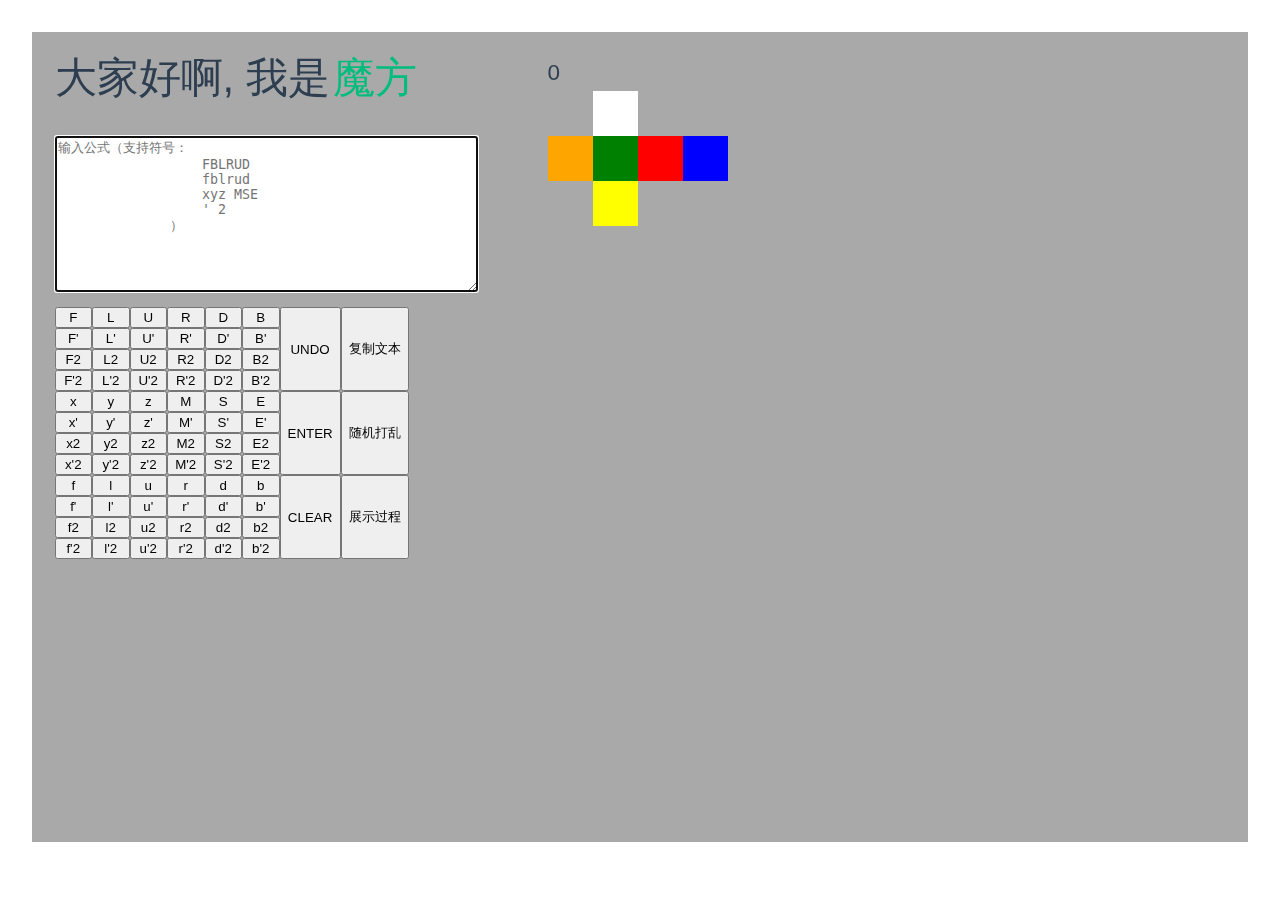
==== commit 7c3fc683: "..." ====
--- a/rubik-cube/index.html
+++ b/rubik-cube/index.html
@@ -4,60 +4,58 @@
     <meta charset="UTF-8">
     <meta name="viewport" content="width=device-width, initial-scale=1.0">
     <title>我的魔方</title>
-    <script type="module">
-  var pl=Object.defineProperty;var vl=(e,t,r)=>t in e?pl(e,t,{enumerable:!0,configurable:!0,writable:!0,value:r}):e[t]=r;var jr=(e,t,r)=>vl(e,typeof t!="symbol"?t+"":t,r);(function(){const t=document.createElement("link").relList;if(t&&t.supports&&t.supports("modulepreload"))return;for(const i of document.querySelectorAll('link[rel="modulepreload"]'))n(i);new MutationObserver(i=>{for(const u of i)if(u.type==="childList")for(const o of u.addedNodes)o.tagName==="LINK"&&o.rel==="modulepreload"&&n(o)}).observe(document,{childList:!0,subtree:!0});function r(i){const u={};return i.integrity&&(u.integrity=i.integrity),i.referrerPolicy&&(u.referrerPolicy=i.referrerPolicy),i.crossOrigin==="use-credentials"?u.credentials="include":i.crossOrigin==="anonymous"?u.credentials="omit":u.credentials="same-origin",u}function n(i){if(i.ep)return;i.ep=!0;const u=r(i);fetch(i.href,u)}})();/**
-* @vue/shared v3.5.13
-* (c) 2018-present Yuxi (Evan) You and Vue contributors
-* @license MIT
-**//*! #__NO_SIDE_EFFECTS__ */function Du(e){const t=Object.create(null);for(const r of e.split(","))t[r]=1;return r=>r in t}const $e={},$r=[],Vt=()=>{},ml=()=>!1,fi=e=>e.charCodeAt(0)===111&&e.charCodeAt(1)===110&&(e.charCodeAt(2)>122||e.charCodeAt(2)<97),yu=e=>e.startsWith("onUpdate:"),ct=Object.assign,wu=(e,t)=>{const r=e.indexOf(t);r>-1&&e.splice(r,1)},gl=Object.prototype.hasOwnProperty,Ie=(e,t)=>gl.call(e,t),Fe=Array.isArray,Rr=e=>li(e)==="[object Map]",Na=e=>li(e)==="[object Set]",Ce=e=>typeof e=="function",ke=e=>typeof e=="string",hr=e=>typeof e=="symbol",Xe=e=>e!==null&&typeof e=="object",Ta=e=>(Xe(e)||Ce(e))&&Ce(e.then)&&Ce(e.catch),Oa=Object.prototype.toString,li=e=>Oa.call(e),Dl=e=>li(e).slice(8,-1),Ia=e=>li(e)==="[object Object]",bu=e=>ke(e)&&e!=="NaN"&&e[0]!=="-"&&""+parseInt(e,10)===e,nn=Du(",key,ref,ref_for,ref_key,onVnodeBeforeMount,onVnodeMounted,onVnodeBeforeUpdate,onVnodeUpdated,onVnodeBeforeUnmount,onVnodeUnmounted"),ci=e=>{const t=Object.create(null);return r=>t[r]||(t[r]=e(r))},yl=/-(\w)/g,fr=ci(e=>e.replace(yl,(t,r)=>r?r.toUpperCase():"")),wl=/\B([A-Z])/g,Er=ci(e=>e.replace(wl,"-$1").toLowerCase()),Pa=ci(e=>e.charAt(0).toUpperCase()+e.slice(1)),Oi=ci(e=>e?`on${Pa(e)}`:""),or=(e,t)=>!Object.is(e,t),Pn=(e,...t)=>{for(let r=0;r<e.length;r++)e[r](...t)},za=(e,t,r,n=!1)=>{Object.defineProperty(e,t,{configurable:!0,enumerable:!1,writable:n,value:r})},Ji=e=>{const t=parseFloat(e);return isNaN(t)?e:t};let ju;const hi=()=>ju||(ju=typeof globalThis<"u"?globalThis:typeof self<"u"?self:typeof window<"u"?window:typeof global<"u"?global:{});function Au(e){if(Fe(e)){const t={};for(let r=0;r<e.length;r++){const n=e[r],i=ke(n)?Fl(n):Au(n);if(i)for(const u in i)t[u]=i[u]}return t}else if(ke(e)||Xe(e))return e}const bl=/;(?![^(]*\))/g,Al=/:([^]+)/,El=/\/\*[^]*?\*\//g;function Fl(e){const t={};return e.replace(El,"").split(bl).forEach(r=>{if(r){const n=r.split(Al);n.length>1&&(t[n[0].trim()]=n[1].trim())}}),t}function di(e){let t="";if(ke(e))t=e;else if(Fe(e))for(let r=0;r<e.length;r++){const n=di(e[r]);n&&(t+=n+" ")}else if(Xe(e))for(const r in e)e[r]&&(t+=r+" ");return t.trim()}const _l="itemscope,allowfullscreen,formnovalidate,ismap,nomodule,novalidate,readonly",Cl=Du(_l);function $a(e){return!!e||e===""}const Ra=e=>!!(e&&e.__v_isRef===!0),dt=e=>ke(e)?e:e==null?"":Fe(e)||Xe(e)&&(e.toString===Oa||!Ce(e.toString))?Ra(e)?dt(e.value):JSON.stringify(e,Ua,2):String(e),Ua=(e,t)=>Ra(t)?Ua(e,t.value):Rr(t)?{[`Map(${t.size})`]:[...t.entries()].reduce((r,[n,i],u)=>(r[Ii(n,u)+" =>"]=i,r),{})}:Na(t)?{[`Set(${t.size})`]:[...t.values()].map(r=>Ii(r))}:hr(t)?Ii(t):Xe(t)&&!Fe(t)&&!Ia(t)?String(t):t,Ii=(e,t="")=>{var r;return hr(e)?`Symbol(${(r=e.description)!=null?r:t})`:e};/**
-* @vue/reactivity v3.5.13
-* (c) 2018-present Yuxi (Evan) You and Vue contributors
-* @license MIT
-**/let Ft;class xl{constructor(t=!1){this.detached=t,this._active=!0,this.effects=[],this.cleanups=[],this._isPaused=!1,this.parent=Ft,!t&&Ft&&(this.index=(Ft.scopes||(Ft.scopes=[])).push(this)-1)}get active(){return this._active}pause(){if(this._active){this._isPaused=!0;let t,r;if(this.scopes)for(t=0,r=this.scopes.length;t<r;t++)this.scopes[t].pause();for(t=0,r=this.effects.length;t<r;t++)this.effects[t].pause()}}resume(){if(this._active&&this._isPaused){this._isPaused=!1;let t,r;if(this.scopes)for(t=0,r=this.scopes.length;t<r;t++)this.scopes[t].resume();for(t=0,r=this.effects.length;t<r;t++)this.effects[t].resume()}}run(t){if(this._active){const r=Ft;try{return Ft=this,t()}finally{Ft=r}}}on(){Ft=this}off(){Ft=this.parent}stop(t){if(this._active){this._active=!1;let r,n;for(r=0,n=this.effects.length;r<n;r++)this.effects[r].stop();for(this.effects.length=0,r=0,n=this.cleanups.length;r<n;r++)this.cleanups[r]();if(this.cleanups.length=0,this.scopes){for(r=0,n=this.scopes.length;r<n;r++)this.scopes[r].stop(!0);this.scopes.length=0}if(!this.detached&&this.parent&&!t){const i=this.parent.scopes.pop();i&&i!==this&&(this.parent.scopes[this.index]=i,i.index=this.index)}this.parent=void 0}}}function Sl(){return Ft}let qe;const Pi=new WeakSet;class qa{constructor(t){this.fn=t,this.deps=void 0,this.depsTail=void 0,this.flags=5,this.next=void 0,this.cleanup=void 0,this.scheduler=void 0,Ft&&Ft.active&&Ft.effects.push(this)}pause(){this.flags|=64}resume(){this.flags&64&&(this.flags&=-65,Pi.has(this)&&(Pi.delete(this),this.trigger()))}notify(){this.flags&2&&!(this.flags&32)||this.flags&8||Va(this)}run(){if(!(this.flags&1))return this.fn();this.flags|=2,eo(this),Wa(this);const t=qe,r=Pt;qe=this,Pt=!0;try{return this.fn()}finally{Za(this),qe=t,Pt=r,this.flags&=-3}}stop(){if(this.flags&1){for(let t=this.deps;t;t=t.nextDep)_u(t);this.deps=this.depsTail=void 0,eo(this),this.onStop&&this.onStop(),this.flags&=-2}}trigger(){this.flags&64?Pi.add(this):this.scheduler?this.scheduler():this.runIfDirty()}runIfDirty(){Gi(this)&&this.run()}get dirty(){return Gi(this)}}let La=0,un,on;function Va(e,t=!1){if(e.flags|=8,t){e.next=on,on=e;return}e.next=un,un=e}function Eu(){La++}function Fu(){if(--La>0)return;if(on){let t=on;for(on=void 0;t;){const r=t.next;t.next=void 0,t.flags&=-9,t=r}}let e;for(;un;){let t=un;for(un=void 0;t;){const r=t.next;if(t.next=void 0,t.flags&=-9,t.flags&1)try{t.trigger()}catch(n){e||(e=n)}t=r}}if(e)throw e}function Wa(e){for(let t=e.deps;t;t=t.nextDep)t.version=-1,t.prevActiveLink=t.dep.activeLink,t.dep.activeLink=t}function Za(e){let t,r=e.depsTail,n=r;for(;n;){const i=n.prevDep;n.version===-1?(n===r&&(r=i),_u(n),Bl(n)):t=n,n.dep.activeLink=n.prevActiveLink,n.prevActiveLink=void 0,n=i}e.deps=t,e.depsTail=r}function Gi(e){for(let t=e.deps;t;t=t.nextDep)if(t.dep.version!==t.version||t.dep.computed&&(Ha(t.dep.computed)||t.dep.version!==t.version))return!0;return!!e._dirty}function Ha(e){if(e.flags&4&&!(e.flags&16)||(e.flags&=-17,e.globalVersion===ln))return;e.globalVersion=ln;const t=e.dep;if(e.flags|=2,t.version>0&&!e.isSSR&&e.deps&&!Gi(e)){e.flags&=-3;return}const r=qe,n=Pt;qe=e,Pt=!0;try{Wa(e);const i=e.fn(e._value);(t.version===0||or(i,e._value))&&(e._value=i,t.version++)}catch(i){throw t.version++,i}finally{qe=r,Pt=n,Za(e),e.flags&=-3}}function _u(e,t=!1){const{dep:r,prevSub:n,nextSub:i}=e;if(n&&(n.nextSub=i,e.prevSub=void 0),i&&(i.prevSub=n,e.nextSub=void 0),r.subs===e&&(r.subs=n,!n&&r.computed)){r.computed.flags&=-5;for(let u=r.computed.deps;u;u=u.nextDep)_u(u,!0)}!t&&!--r.sc&&r.map&&r.map.delete(r.key)}function Bl(e){const{prevDep:t,nextDep:r}=e;t&&(t.nextDep=r,e.prevDep=void 0),r&&(r.prevDep=t,e.nextDep=void 0)}let Pt=!0;const Ka=[];function dr(){Ka.push(Pt),Pt=!1}function pr(){const e=Ka.pop();Pt=e===void 0?!0:e}function eo(e){const{cleanup:t}=e;if(e.cleanup=void 0,t){const r=qe;qe=void 0;try{t()}finally{qe=r}}}let ln=0;class Ml{constructor(t,r){this.sub=t,this.dep=r,this.version=r.version,this.nextDep=this.prevDep=this.nextSub=this.prevSub=this.prevActiveLink=void 0}}class Cu{constructor(t){this.computed=t,this.version=0,this.activeLink=void 0,this.subs=void 0,this.map=void 0,this.key=void 0,this.sc=0}track(t){if(!qe||!Pt||qe===this.computed)return;let r=this.activeLink;if(r===void 0||r.sub!==qe)r=this.activeLink=new Ml(qe,this),qe.deps?(r.prevDep=qe.depsTail,qe.depsTail.nextDep=r,qe.depsTail=r):qe.deps=qe.depsTail=r,Ya(r);else if(r.version===-1&&(r.version=this.version,r.nextDep)){const n=r.nextDep;n.prevDep=r.prevDep,r.prevDep&&(r.prevDep.nextDep=n),r.prevDep=qe.depsTail,r.nextDep=void 0,qe.depsTail.nextDep=r,qe.depsTail=r,qe.deps===r&&(qe.deps=n)}return r}trigger(t){this.version++,ln++,this.notify(t)}notify(t){Eu();try{for(let r=this.subs;r;r=r.prevSub)r.sub.notify()&&r.sub.dep.notify()}finally{Fu()}}}function Ya(e){if(e.dep.sc++,e.sub.flags&4){const t=e.dep.computed;if(t&&!e.dep.subs){t.flags|=20;for(let n=t.deps;n;n=n.nextDep)Ya(n)}const r=e.dep.subs;r!==e&&(e.prevSub=r,r&&(r.nextSub=e)),e.dep.subs=e}}const Qi=new WeakMap,br=Symbol(""),Xi=Symbol(""),cn=Symbol("");function st(e,t,r){if(Pt&&qe){let n=Qi.get(e);n||Qi.set(e,n=new Map);let i=n.get(r);i||(n.set(r,i=new Cu),i.map=n,i.key=r),i.track()}}function Gt(e,t,r,n,i,u){const o=Qi.get(e);if(!o){ln++;return}const a=s=>{s&&s.trigger()};if(Eu(),t==="clear")o.forEach(a);else{const s=Fe(e),l=s&&bu(r);if(s&&r==="length"){const f=Number(n);o.forEach((h,p)=>{(p==="length"||p===cn||!hr(p)&&p>=f)&&a(h)})}else switch((r!==void 0||o.has(void 0))&&a(o.get(r)),l&&a(o.get(cn)),t){case"add":s?l&&a(o.get("length")):(a(o.get(br)),Rr(e)&&a(o.get(Xi)));break;case"delete":s||(a(o.get(br)),Rr(e)&&a(o.get(Xi)));break;case"set":Rr(e)&&a(o.get(br));break}}Fu()}function Nr(e){const t=Oe(e);return t===e?t:(st(t,"iterate",cn),Mt(e)?t:t.map(ft))}function pi(e){return st(e=Oe(e),"iterate",cn),e}const Nl={__proto__:null,[Symbol.iterator](){return zi(this,Symbol.iterator,ft)},concat(...e){return Nr(this).concat(...e.map(t=>Fe(t)?Nr(t):t))},entries(){return zi(this,"entries",e=>(e[1]=ft(e[1]),e))},every(e,t){return Kt(this,"every",e,t,void 0,arguments)},filter(e,t){return Kt(this,"filter",e,t,r=>r.map(ft),arguments)},find(e,t){return Kt(this,"find",e,t,ft,arguments)},findIndex(e,t){return Kt(this,"findIndex",e,t,void 0,arguments)},findLast(e,t){return Kt(this,"findLast",e,t,ft,arguments)},findLastIndex(e,t){return Kt(this,"findLastIndex",e,t,void 0,arguments)},forEach(e,t){return Kt(this,"forEach",e,t,void 0,arguments)},includes(...e){return $i(this,"includes",e)},indexOf(...e){return $i(this,"indexOf",e)},join(e){return Nr(this).join(e)},lastIndexOf(...e){return $i(this,"lastIndexOf",e)},map(e,t){return Kt(this,"map",e,t,void 0,arguments)},pop(){return en(this,"pop")},push(...e){return en(this,"push",e)},reduce(e,...t){return to(this,"reduce",e,t)},reduceRight(e,...t){return to(this,"reduceRight",e,t)},shift(){return en(this,"shift")},some(e,t){return Kt(this,"some",e,t,void 0,arguments)},splice(...e){return en(this,"splice",e)},toReversed(){return Nr(this).toReversed()},toSorted(e){return Nr(this).toSorted(e)},toSpliced(...e){return Nr(this).toSpliced(...e)},unshift(...e){return en(this,"unshift",e)},values(){return zi(this,"values",ft)}};function zi(e,t,r){const n=pi(e),i=n[t]();return n!==e&&!Mt(e)&&(i._next=i.next,i.next=()=>{const u=i._next();return u.value&&(u.value=r(u.value)),u}),i}const Tl=Array.prototype;function Kt(e,t,r,n,i,u){const o=pi(e),a=o!==e&&!Mt(e),s=o[t];if(s!==Tl[t]){const h=s.apply(e,u);return a?ft(h):h}let l=r;o!==e&&(a?l=function(h,p){return r.call(this,ft(h),p,e)}:r.length>2&&(l=function(h,p){return r.call(this,h,p,e)}));const f=s.call(o,l,n);return a&&i?i(f):f}function to(e,t,r,n){const i=pi(e);let u=r;return i!==e&&(Mt(e)?r.length>3&&(u=function(o,a,s){return r.call(this,o,a,s,e)}):u=function(o,a,s){return r.call(this,o,ft(a),s,e)}),i[t](u,...n)}function $i(e,t,r){const n=Oe(e);st(n,"iterate",cn);const i=n[t](...r);return(i===-1||i===!1)&&Mu(r[0])?(r[0]=Oe(r[0]),n[t](...r)):i}function en(e,t,r=[]){dr(),Eu();const n=Oe(e)[t].apply(e,r);return Fu(),pr(),n}const Ol=Du("__proto__,__v_isRef,__isVue"),Ja=new Set(Object.getOwnPropertyNames(Symbol).filter(e=>e!=="arguments"&&e!=="caller").map(e=>Symbol[e]).filter(hr));function Il(e){hr(e)||(e=String(e));const t=Oe(this);return st(t,"has",e),t.hasOwnProperty(e)}class Ga{constructor(t=!1,r=!1){this._isReadonly=t,this._isShallow=r}get(t,r,n){if(r==="__v_skip")return t.__v_skip;const i=this._isReadonly,u=this._isShallow;if(r==="__v_isReactive")return!i;if(r==="__v_isReadonly")return i;if(r==="__v_isShallow")return u;if(r==="__v_raw")return n===(i?u?Zl:ja:u?ka:Xa).get(t)||Object.getPrototypeOf(t)===Object.getPrototypeOf(n)?t:void 0;const o=Fe(t);if(!i){let s;if(o&&(s=Nl[r]))return s;if(r==="hasOwnProperty")return Il}const a=Reflect.get(t,r,lt(t)?t:n);return(hr(r)?Ja.has(r):Ol(r))||(i||st(t,"get",r),u)?a:lt(a)?o&&bu(r)?a:a.value:Xe(a)?i?es(a):Su(a):a}}class Qa extends Ga{constructor(t=!1){super(!1,t)}set(t,r,n,i){let u=t[r];if(!this._isShallow){const s=Ar(u);if(!Mt(n)&&!Ar(n)&&(u=Oe(u),n=Oe(n)),!Fe(t)&&lt(u)&&!lt(n))return s?!1:(u.value=n,!0)}const o=Fe(t)&&bu(r)?Number(r)<t.length:Ie(t,r),a=Reflect.set(t,r,n,lt(t)?t:i);return t===Oe(i)&&(o?or(n,u)&&Gt(t,"set",r,n):Gt(t,"add",r,n)),a}deleteProperty(t,r){const n=Ie(t,r);t[r];const i=Reflect.deleteProperty(t,r);return i&&n&&Gt(t,"delete",r,void 0),i}has(t,r){const n=Reflect.has(t,r);return(!hr(r)||!Ja.has(r))&&st(t,"has",r),n}ownKeys(t){return st(t,"iterate",Fe(t)?"length":br),Reflect.ownKeys(t)}}class Pl extends Ga{constructor(t=!1){super(!0,t)}set(t,r){return!0}deleteProperty(t,r){return!0}}const zl=new Qa,$l=new Pl,Rl=new Qa(!0);const ki=e=>e,Sn=e=>Reflect.getPrototypeOf(e);function Ul(e,t,r){return function(...n){const i=this.__v_raw,u=Oe(i),o=Rr(u),a=e==="entries"||e===Symbol.iterator&&o,s=e==="keys"&&o,l=i[e](...n),f=r?ki:t?ji:ft;return!t&&st(u,"iterate",s?Xi:br),{next(){const{value:h,done:p}=l.next();return p?{value:h,done:p}:{value:a?[f(h[0]),f(h[1])]:f(h),done:p}},[Symbol.iterator](){return this}}}}function Bn(e){return function(...t){return e==="delete"?!1:e==="clear"?void 0:this}}function ql(e,t){const r={get(i){const u=this.__v_raw,o=Oe(u),a=Oe(i);e||(or(i,a)&&st(o,"get",i),st(o,"get",a));const{has:s}=Sn(o),l=t?ki:e?ji:ft;if(s.call(o,i))return l(u.get(i));if(s.call(o,a))return l(u.get(a));u!==o&&u.get(i)},get size(){const i=this.__v_raw;return!e&&st(Oe(i),"iterate",br),Reflect.get(i,"size",i)},has(i){const u=this.__v_raw,o=Oe(u),a=Oe(i);return e||(or(i,a)&&st(o,"has",i),st(o,"has",a)),i===a?u.has(i):u.has(i)||u.has(a)},forEach(i,u){const o=this,a=o.__v_raw,s=Oe(a),l=t?ki:e?ji:ft;return!e&&st(s,"iterate",br),a.forEach((f,h)=>i.call(u,l(f),l(h),o))}};return ct(r,e?{add:Bn("add"),set:Bn("set"),delete:Bn("delete"),clear:Bn("clear")}:{add(i){!t&&!Mt(i)&&!Ar(i)&&(i=Oe(i));const u=Oe(this);return Sn(u).has.call(u,i)||(u.add(i),Gt(u,"add",i,i)),this},set(i,u){!t&&!Mt(u)&&!Ar(u)&&(u=Oe(u));const o=Oe(this),{has:a,get:s}=Sn(o);let l=a.call(o,i);l||(i=Oe(i),l=a.call(o,i));const f=s.call(o,i);return o.set(i,u),l?or(u,f)&&Gt(o,"set",i,u):Gt(o,"add",i,u),this},delete(i){const u=Oe(this),{has:o,get:a}=Sn(u);let s=o.call(u,i);s||(i=Oe(i),s=o.call(u,i)),a&&a.call(u,i);const l=u.delete(i);return s&&Gt(u,"delete",i,void 0),l},clear(){const i=Oe(this),u=i.size!==0,o=i.clear();return u&&Gt(i,"clear",void 0,void 0),o}}),["keys","values","entries",Symbol.iterator].forEach(i=>{r[i]=Ul(i,e,t)}),r}function xu(e,t){const r=ql(e,t);return(n,i,u)=>i==="__v_isReactive"?!e:i==="__v_isReadonly"?e:i==="__v_raw"?n:Reflect.get(Ie(r,i)&&i in n?r:n,i,u)}const Ll={get:xu(!1,!1)},Vl={get:xu(!1,!0)},Wl={get:xu(!0,!1)};const Xa=new WeakMap,ka=new WeakMap,ja=new WeakMap,Zl=new WeakMap;function Hl(e){switch(e){case"Object":case"Array":return 1;case"Map":case"Set":case"WeakMap":case"WeakSet":return 2;default:return 0}}function Kl(e){return e.__v_skip||!Object.isExtensible(e)?0:Hl(Dl(e))}function Su(e){return Ar(e)?e:Bu(e,!1,zl,Ll,Xa)}function Yl(e){return Bu(e,!1,Rl,Vl,ka)}function es(e){return Bu(e,!0,$l,Wl,ja)}function Bu(e,t,r,n,i){if(!Xe(e)||e.__v_raw&&!(t&&e.__v_isReactive))return e;const u=i.get(e);if(u)return u;const o=Kl(e);if(o===0)return e;const a=new Proxy(e,o===2?n:r);return i.set(e,a),a}function Ur(e){return Ar(e)?Ur(e.__v_raw):!!(e&&e.__v_isReactive)}function Ar(e){return!!(e&&e.__v_isReadonly)}function Mt(e){return!!(e&&e.__v_isShallow)}function Mu(e){return e?!!e.__v_raw:!1}function Oe(e){const t=e&&e.__v_raw;return t?Oe(t):e}function Jl(e){return!Ie(e,"__v_skip")&&Object.isExtensible(e)&&za(e,"__v_skip",!0),e}const ft=e=>Xe(e)?Su(e):e,ji=e=>Xe(e)?es(e):e;function lt(e){return e?e.__v_isRef===!0:!1}function Mn(e){return Gl(e,!1)}function Gl(e,t){return lt(e)?e:new Ql(e,t)}class Ql{constructor(t,r){this.dep=new Cu,this.__v_isRef=!0,this.__v_isShallow=!1,this._rawValue=r?t:Oe(t),this._value=r?t:ft(t),this.__v_isShallow=r}get value(){return this.dep.track(),this._value}set value(t){const r=this._rawValue,n=this.__v_isShallow||Mt(t)||Ar(t);t=n?t:Oe(t),or(t,r)&&(this._rawValue=t,this._value=n?t:ft(t),this.dep.trigger())}}function Xl(e){return lt(e)?e.value:e}const kl={get:(e,t,r)=>t==="__v_raw"?e:Xl(Reflect.get(e,t,r)),set:(e,t,r,n)=>{const i=e[t];return lt(i)&&!lt(r)?(i.value=r,!0):Reflect.set(e,t,r,n)}};function ts(e){return Ur(e)?e:new Proxy(e,kl)}class jl{constructor(t,r,n){this.fn=t,this.setter=r,this._value=void 0,this.dep=new Cu(this),this.__v_isRef=!0,this.deps=void 0,this.depsTail=void 0,this.flags=16,this.globalVersion=ln-1,this.next=void 0,this.effect=this,this.__v_isReadonly=!r,this.isSSR=n}notify(){if(this.flags|=16,!(this.flags&8)&&qe!==this)return Va(this,!0),!0}get value(){const t=this.dep.track();return Ha(this),t&&(t.version=this.dep.version),this._value}set value(t){this.setter&&this.setter(t)}}function ec(e,t,r=!1){let n,i;return Ce(e)?n=e:(n=e.get,i=e.set),new jl(n,i,r)}const Nn={},Wn=new WeakMap;let Dr;function tc(e,t=!1,r=Dr){if(r){let n=Wn.get(r);n||Wn.set(r,n=[]),n.push(e)}}function rc(e,t,r=$e){const{immediate:n,deep:i,once:u,scheduler:o,augmentJob:a,call:s}=r,l=A=>i?A:Mt(A)||i===!1||i===0?Qt(A,1):Qt(A);let f,h,p,d,v=!1,c=!1;if(lt(e)?(h=()=>e.value,v=Mt(e)):Ur(e)?(h=()=>l(e),v=!0):Fe(e)?(c=!0,v=e.some(A=>Ur(A)||Mt(A)),h=()=>e.map(A=>{if(lt(A))return A.value;if(Ur(A))return l(A);if(Ce(A))return s?s(A,2):A()})):Ce(e)?t?h=s?()=>s(e,2):e:h=()=>{if(p){dr();try{p()}finally{pr()}}const A=Dr;Dr=f;try{return s?s(e,3,[d]):e(d)}finally{Dr=A}}:h=Vt,t&&i){const A=h,D=i===!0?1/0:i;h=()=>Qt(A(),D)}const g=Sl(),w=()=>{f.stop(),g&&g.active&&wu(g.effects,f)};if(u&&t){const A=t;t=(...D)=>{A(...D),w()}}let C=c?new Array(e.length).fill(Nn):Nn;const y=A=>{if(!(!(f.flags&1)||!f.dirty&&!A))if(t){const D=f.run();if(i||v||(c?D.some((m,_)=>or(m,C[_])):or(D,C))){p&&p();const m=Dr;Dr=f;try{const _=[D,C===Nn?void 0:c&&C[0]===Nn?[]:C,d];s?s(t,3,_):t(..._),C=D}finally{Dr=m}}}else f.run()};return a&&a(y),f=new qa(h),f.scheduler=o?()=>o(y,!1):y,d=A=>tc(A,!1,f),p=f.onStop=()=>{const A=Wn.get(f);if(A){if(s)s(A,4);else for(const D of A)D();Wn.delete(f)}},t?n?y(!0):C=f.run():o?o(y.bind(null,!0),!0):f.run(),w.pause=f.pause.bind(f),w.resume=f.resume.bind(f),w.stop=w,w}function Qt(e,t=1/0,r){if(t<=0||!Xe(e)||e.__v_skip||(r=r||new Set,r.has(e)))return e;if(r.add(e),t--,lt(e))Qt(e.value,t,r);else if(Fe(e))for(let n=0;n<e.length;n++)Qt(e[n],t,r);else if(Na(e)||Rr(e))e.forEach(n=>{Qt(n,t,r)});else if(Ia(e)){for(const n in e)Qt(e[n],t,r);for(const n of Object.getOwnPropertySymbols(e))Object.prototype.propertyIsEnumerable.call(e,n)&&Qt(e[n],t,r)}return e}/**
-* @vue/runtime-core v3.5.13
-* (c) 2018-present Yuxi (Evan) You and Vue contributors
-* @license MIT
-**/function yn(e,t,r,n){try{return n?e(...n):e()}catch(i){vi(i,t,r)}}function Wt(e,t,r,n){if(Ce(e)){const i=yn(e,t,r,n);return i&&Ta(i)&&i.catch(u=>{vi(u,t,r)}),i}if(Fe(e)){const i=[];for(let u=0;u<e.length;u++)i.push(Wt(e[u],t,r,n));return i}}function vi(e,t,r,n=!0){const i=t?t.vnode:null,{errorHandler:u,throwUnhandledErrorInProduction:o}=t&&t.appContext.config||$e;if(t){let a=t.parent;const s=t.proxy,l=`https://vuejs.org/error-reference/#runtime-${r}`;for(;a;){const f=a.ec;if(f){for(let h=0;h<f.length;h++)if(f[h](e,s,l)===!1)return}a=a.parent}if(u){dr(),yn(u,null,10,[e,s,l]),pr();return}}nc(e,r,i,n,o)}function nc(e,t,r,n=!0,i=!1){if(i)throw e;console.error(e)}const vt=[];let Ut=-1;const qr=[];let rr=null,Pr=0;const rs=Promise.resolve();let Zn=null;function ic(e){const t=Zn||rs;return e?t.then(this?e.bind(this):e):t}function uc(e){let t=Ut+1,r=vt.length;for(;t<r;){const n=t+r>>>1,i=vt[n],u=hn(i);u<e||u===e&&i.flags&2?t=n+1:r=n}return t}function Nu(e){if(!(e.flags&1)){const t=hn(e),r=vt[vt.length-1];!r||!(e.flags&2)&&t>=hn(r)?vt.push(e):vt.splice(uc(t),0,e),e.flags|=1,ns()}}function ns(){Zn||(Zn=rs.then(us))}function oc(e){Fe(e)?qr.push(...e):rr&&e.id===-1?rr.splice(Pr+1,0,e):e.flags&1||(qr.push(e),e.flags|=1),ns()}function ro(e,t,r=Ut+1){for(;r<vt.length;r++){const n=vt[r];if(n&&n.flags&2){if(e&&n.id!==e.uid)continue;vt.splice(r,1),r--,n.flags&4&&(n.flags&=-2),n(),n.flags&4||(n.flags&=-2)}}}function is(e){if(qr.length){const t=[...new Set(qr)].sort((r,n)=>hn(r)-hn(n));if(qr.length=0,rr){rr.push(...t);return}for(rr=t,Pr=0;Pr<rr.length;Pr++){const r=rr[Pr];r.flags&4&&(r.flags&=-2),r.flags&8||r(),r.flags&=-2}rr=null,Pr=0}}const hn=e=>e.id==null?e.flags&2?-1:1/0:e.id;function us(e){try{for(Ut=0;Ut<vt.length;Ut++){const t=vt[Ut];t&&!(t.flags&8)&&(t.flags&4&&(t.flags&=-2),yn(t,t.i,t.i?15:14),t.flags&4||(t.flags&=-2))}}finally{for(;Ut<vt.length;Ut++){const t=vt[Ut];t&&(t.flags&=-2)}Ut=-1,vt.length=0,is(),Zn=null,(vt.length||qr.length)&&us()}}let Bt=null,os=null;function Hn(e){const t=Bt;return Bt=e,os=e&&e.type.__scopeId||null,t}function ac(e,t=Bt,r){if(!t||e._n)return e;const n=(...i)=>{n._d&&co(-1);const u=Hn(t);let o;try{o=e(...i)}finally{Hn(u),n._d&&co(1)}return o};return n._n=!0,n._c=!0,n._d=!0,n}function sc(e,t){if(Bt===null)return e;const r=yi(Bt),n=e.dirs||(e.dirs=[]);for(let i=0;i<t.length;i++){let[u,o,a,s=$e]=t[i];u&&(Ce(u)&&(u={mounted:u,updated:u}),u.deep&&Qt(o),n.push({dir:u,instance:r,value:o,oldValue:void 0,arg:a,modifiers:s}))}return e}function mr(e,t,r,n){const i=e.dirs,u=t&&t.dirs;for(let o=0;o<i.length;o++){const a=i[o];u&&(a.oldValue=u[o].value);let s=a.dir[n];s&&(dr(),Wt(s,r,8,[e.el,a,e,t]),pr())}}const fc=Symbol("_vte"),lc=e=>e.__isTeleport;function Tu(e,t){e.shapeFlag&6&&e.component?(e.transition=t,Tu(e.component.subTree,t)):e.shapeFlag&128?(e.ssContent.transition=t.clone(e.ssContent),e.ssFallback.transition=t.clone(e.ssFallback)):e.transition=t}/*! #__NO_SIDE_EFFECTS__ */function as(e,t){return Ce(e)?ct({name:e.name},t,{setup:e}):e}function ss(e){e.ids=[e.ids[0]+e.ids[2]+++"-",0,0]}function Kn(e,t,r,n,i=!1){if(Fe(e)){e.forEach((v,c)=>Kn(v,t&&(Fe(t)?t[c]:t),r,n,i));return}if(an(n)&&!i){n.shapeFlag&512&&n.type.__asyncResolved&&n.component.subTree.component&&Kn(e,t,r,n.component.subTree);return}const u=n.shapeFlag&4?yi(n.component):n.el,o=i?null:u,{i:a,r:s}=e,l=t&&t.r,f=a.refs===$e?a.refs={}:a.refs,h=a.setupState,p=Oe(h),d=h===$e?()=>!1:v=>Ie(p,v);if(l!=null&&l!==s&&(ke(l)?(f[l]=null,d(l)&&(h[l]=null)):lt(l)&&(l.value=null)),Ce(s))yn(s,a,12,[o,f]);else{const v=ke(s),c=lt(s);if(v||c){const g=()=>{if(e.f){const w=v?d(s)?h[s]:f[s]:s.value;i?Fe(w)&&wu(w,u):Fe(w)?w.includes(u)||w.push(u):v?(f[s]=[u],d(s)&&(h[s]=f[s])):(s.value=[u],e.k&&(f[e.k]=s.value))}else v?(f[s]=o,d(s)&&(h[s]=o)):c&&(s.value=o,e.k&&(f[e.k]=o))};o?(g.id=-1,Et(g,r)):g()}}}hi().requestIdleCallback;hi().cancelIdleCallback;const an=e=>!!e.type.__asyncLoader,fs=e=>e.type.__isKeepAlive;function cc(e,t){ls(e,"a",t)}function hc(e,t){ls(e,"da",t)}function ls(e,t,r=mt){const n=e.__wdc||(e.__wdc=()=>{let i=r;for(;i;){if(i.isDeactivated)return;i=i.parent}return e()});if(mi(t,n,r),r){let i=r.parent;for(;i&&i.parent;)fs(i.parent.vnode)&&dc(n,t,r,i),i=i.parent}}function dc(e,t,r,n){const i=mi(t,e,n,!0);cs(()=>{wu(n[t],i)},r)}function mi(e,t,r=mt,n=!1){if(r){const i=r[e]||(r[e]=[]),u=t.__weh||(t.__weh=(...o)=>{dr();const a=wn(r),s=Wt(t,r,e,o);return a(),pr(),s});return n?i.unshift(u):i.push(u),u}}const jt=e=>(t,r=mt)=>{(!vn||e==="sp")&&mi(e,(...n)=>t(...n),r)},pc=jt("bm"),vc=jt("m"),mc=jt("bu"),gc=jt("u"),Dc=jt("bum"),cs=jt("um"),yc=jt("sp"),wc=jt("rtg"),bc=jt("rtc");function Ac(e,t=mt){mi("ec",e,t)}const Ec=Symbol.for("v-ndc");function yt(e,t,r,n){let i;const u=r,o=Fe(e);if(o||ke(e)){const a=o&&Ur(e);let s=!1;a&&(s=!Mt(e),e=pi(e)),i=new Array(e.length);for(let l=0,f=e.length;l<f;l++)i[l]=t(s?ft(e[l]):e[l],l,void 0,u)}else if(typeof e=="number"){i=new Array(e);for(let a=0;a<e;a++)i[a]=t(a+1,a,void 0,u)}else if(Xe(e))if(e[Symbol.iterator])i=Array.from(e,(a,s)=>t(a,s,void 0,u));else{const a=Object.keys(e);i=new Array(a.length);for(let s=0,l=a.length;s<l;s++){const f=a[s];i[s]=t(e[f],f,s,u)}}else i=[];return i}const eu=e=>e?Ts(e)?yi(e):eu(e.parent):null,sn=ct(Object.create(null),{$:e=>e,$el:e=>e.vnode.el,$data:e=>e.data,$props:e=>e.props,$attrs:e=>e.attrs,$slots:e=>e.slots,$refs:e=>e.refs,$parent:e=>eu(e.parent),$root:e=>eu(e.root),$host:e=>e.ce,$emit:e=>e.emit,$options:e=>ds(e),$forceUpdate:e=>e.f||(e.f=()=>{Nu(e.update)}),$nextTick:e=>e.n||(e.n=ic.bind(e.proxy)),$watch:e=>Hc.bind(e)}),Ri=(e,t)=>e!==$e&&!e.__isScriptSetup&&Ie(e,t),Fc={get({_:e},t){if(t==="__v_skip")return!0;const{ctx:r,setupState:n,data:i,props:u,accessCache:o,type:a,appContext:s}=e;let l;if(t[0]!=="$"){const d=o[t];if(d!==void 0)switch(d){case 1:return n[t];case 2:return i[t];case 4:return r[t];case 3:return u[t]}else{if(Ri(n,t))return o[t]=1,n[t];if(i!==$e&&Ie(i,t))return o[t]=2,i[t];if((l=e.propsOptions[0])&&Ie(l,t))return o[t]=3,u[t];if(r!==$e&&Ie(r,t))return o[t]=4,r[t];tu&&(o[t]=0)}}const f=sn[t];let h,p;if(f)return t==="$attrs"&&st(e.attrs,"get",""),f(e);if((h=a.__cssModules)&&(h=h[t]))return h;if(r!==$e&&Ie(r,t))return o[t]=4,r[t];if(p=s.config.globalProperties,Ie(p,t))return p[t]},set({_:e},t,r){const{data:n,setupState:i,ctx:u}=e;return Ri(i,t)?(i[t]=r,!0):n!==$e&&Ie(n,t)?(n[t]=r,!0):Ie(e.props,t)||t[0]==="$"&&t.slice(1)in e?!1:(u[t]=r,!0)},has({_:{data:e,setupState:t,accessCache:r,ctx:n,appContext:i,propsOptions:u}},o){let a;return!!r[o]||e!==$e&&Ie(e,o)||Ri(t,o)||(a=u[0])&&Ie(a,o)||Ie(n,o)||Ie(sn,o)||Ie(i.config.globalProperties,o)},defineProperty(e,t,r){return r.get!=null?e._.accessCache[t]=0:Ie(r,"value")&&this.set(e,t,r.value,null),Reflect.defineProperty(e,t,r)}};function no(e){return Fe(e)?e.reduce((t,r)=>(t[r]=null,t),{}):e}let tu=!0;function _c(e){const t=ds(e),r=e.proxy,n=e.ctx;tu=!1,t.beforeCreate&&io(t.beforeCreate,e,"bc");const{data:i,computed:u,methods:o,watch:a,provide:s,inject:l,created:f,beforeMount:h,mounted:p,beforeUpdate:d,updated:v,activated:c,deactivated:g,beforeDestroy:w,beforeUnmount:C,destroyed:y,unmounted:A,render:D,renderTracked:m,renderTriggered:_,errorCaptured:F,serverPrefetch:b,expose:N,inheritAttrs:S,components:T,directives:U,filters:P}=t;if(l&&Cc(l,n,null),o)for(const Q in o){const L=o[Q];Ce(L)&&(n[Q]=L.bind(r))}if(i){const Q=i.call(r,r);Xe(Q)&&(e.data=Su(Q))}if(tu=!0,u)for(const Q in u){const L=u[Q],j=Ce(L)?L.bind(r,r):Ce(L.get)?L.get.bind(r,r):Vt,ce=!Ce(L)&&Ce(L.set)?L.set.bind(r):Vt,ve=Is({get:j,set:ce});Object.defineProperty(n,Q,{enumerable:!0,configurable:!0,get:()=>ve.value,set:z=>ve.value=z})}if(a)for(const Q in a)hs(a[Q],n,r,Q);if(s){const Q=Ce(s)?s.call(r):s;Reflect.ownKeys(Q).forEach(L=>{Tc(L,Q[L])})}f&&io(f,e,"c");function I(Q,L){Fe(L)?L.forEach(j=>Q(j.bind(r))):L&&Q(L.bind(r))}if(I(pc,h),I(vc,p),I(mc,d),I(gc,v),I(cc,c),I(hc,g),I(Ac,F),I(bc,m),I(wc,_),I(Dc,C),I(cs,A),I(yc,b),Fe(N))if(N.length){const Q=e.exposed||(e.exposed={});N.forEach(L=>{Object.defineProperty(Q,L,{get:()=>r[L],set:j=>r[L]=j})})}else e.exposed||(e.exposed={});D&&e.render===Vt&&(e.render=D),S!=null&&(e.inheritAttrs=S),T&&(e.components=T),U&&(e.directives=U),b&&ss(e)}function Cc(e,t,r=Vt){Fe(e)&&(e=ru(e));for(const n in e){const i=e[n];let u;Xe(i)?"default"in i?u=zn(i.from||n,i.default,!0):u=zn(i.from||n):u=zn(i),lt(u)?Object.defineProperty(t,n,{enumerable:!0,configurable:!0,get:()=>u.value,set:o=>u.value=o}):t[n]=u}}function io(e,t,r){Wt(Fe(e)?e.map(n=>n.bind(t.proxy)):e.bind(t.proxy),t,r)}function hs(e,t,r,n){let i=n.includes(".")?xs(r,n):()=>r[n];if(ke(e)){const u=t[e];Ce(u)&&$n(i,u)}else if(Ce(e))$n(i,e.bind(r));else if(Xe(e))if(Fe(e))e.forEach(u=>hs(u,t,r,n));else{const u=Ce(e.handler)?e.handler.bind(r):t[e.handler];Ce(u)&&$n(i,u,e)}}function ds(e){const t=e.type,{mixins:r,extends:n}=t,{mixins:i,optionsCache:u,config:{optionMergeStrategies:o}}=e.appContext,a=u.get(t);let s;return a?s=a:!i.length&&!r&&!n?s=t:(s={},i.length&&i.forEach(l=>Yn(s,l,o,!0)),Yn(s,t,o)),Xe(t)&&u.set(t,s),s}function Yn(e,t,r,n=!1){const{mixins:i,extends:u}=t;u&&Yn(e,u,r,!0),i&&i.forEach(o=>Yn(e,o,r,!0));for(const o in t)if(!(n&&o==="expose")){const a=xc[o]||r&&r[o];e[o]=a?a(e[o],t[o]):t[o]}return e}const xc={data:uo,props:oo,emits:oo,methods:rn,computed:rn,beforeCreate:pt,created:pt,beforeMount:pt,mounted:pt,beforeUpdate:pt,updated:pt,beforeDestroy:pt,beforeUnmount:pt,destroyed:pt,unmounted:pt,activated:pt,deactivated:pt,errorCaptured:pt,serverPrefetch:pt,components:rn,directives:rn,watch:Bc,provide:uo,inject:Sc};function uo(e,t){return t?e?function(){return ct(Ce(e)?e.call(this,this):e,Ce(t)?t.call(this,this):t)}:t:e}function Sc(e,t){return rn(ru(e),ru(t))}function ru(e){if(Fe(e)){const t={};for(let r=0;r<e.length;r++)t[e[r]]=e[r];return t}return e}function pt(e,t){return e?[...new Set([].concat(e,t))]:t}function rn(e,t){return e?ct(Object.create(null),e,t):t}function oo(e,t){return e?Fe(e)&&Fe(t)?[...new Set([...e,...t])]:ct(Object.create(null),no(e),no(t??{})):t}function Bc(e,t){if(!e)return t;if(!t)return e;const r=ct(Object.create(null),e);for(const n in t)r[n]=pt(e[n],t[n]);return r}function ps(){return{app:null,config:{isNativeTag:ml,performance:!1,globalProperties:{},optionMergeStrategies:{},errorHandler:void 0,warnHandler:void 0,compilerOptions:{}},mixins:[],components:{},directives:{},provides:Object.create(null),optionsCache:new WeakMap,propsCache:new WeakMap,emitsCache:new WeakMap}}let Mc=0;function Nc(e,t){return function(n,i=null){Ce(n)||(n=ct({},n)),i!=null&&!Xe(i)&&(i=null);const u=ps(),o=new WeakSet,a=[];let s=!1;const l=u.app={_uid:Mc++,_component:n,_props:i,_container:null,_context:u,_instance:null,version:h0,get config(){return u.config},set config(f){},use(f,...h){return o.has(f)||(f&&Ce(f.install)?(o.add(f),f.install(l,...h)):Ce(f)&&(o.add(f),f(l,...h))),l},mixin(f){return u.mixins.includes(f)||u.mixins.push(f),l},component(f,h){return h?(u.components[f]=h,l):u.components[f]},directive(f,h){return h?(u.directives[f]=h,l):u.directives[f]},mount(f,h,p){if(!s){const d=l._ceVNode||ar(n,i);return d.appContext=u,p===!0?p="svg":p===!1&&(p=void 0),e(d,f,p),s=!0,l._container=f,f.__vue_app__=l,yi(d.component)}},onUnmount(f){a.push(f)},unmount(){s&&(Wt(a,l._instance,16),e(null,l._container),delete l._container.__vue_app__)},provide(f,h){return u.provides[f]=h,l},runWithContext(f){const h=Lr;Lr=l;try{return f()}finally{Lr=h}}};return l}}let Lr=null;function Tc(e,t){if(mt){let r=mt.provides;const n=mt.parent&&mt.parent.provides;n===r&&(r=mt.provides=Object.create(n)),r[e]=t}}function zn(e,t,r=!1){const n=mt||Bt;if(n||Lr){const i=Lr?Lr._context.provides:n?n.parent==null?n.vnode.appContext&&n.vnode.appContext.provides:n.parent.provides:void 0;if(i&&e in i)return i[e];if(arguments.length>1)return r&&Ce(t)?t.call(n&&n.proxy):t}}const vs={},ms=()=>Object.create(vs),gs=e=>Object.getPrototypeOf(e)===vs;function Oc(e,t,r,n=!1){const i={},u=ms();e.propsDefaults=Object.create(null),Ds(e,t,i,u);for(const o in e.propsOptions[0])o in i||(i[o]=void 0);r?e.props=n?i:Yl(i):e.type.props?e.props=i:e.props=u,e.attrs=u}function Ic(e,t,r,n){const{props:i,attrs:u,vnode:{patchFlag:o}}=e,a=Oe(i),[s]=e.propsOptions;let l=!1;if((n||o>0)&&!(o&16)){if(o&8){const f=e.vnode.dynamicProps;for(let h=0;h<f.length;h++){let p=f[h];if(gi(e.emitsOptions,p))continue;const d=t[p];if(s)if(Ie(u,p))d!==u[p]&&(u[p]=d,l=!0);else{const v=fr(p);i[v]=nu(s,a,v,d,e,!1)}else d!==u[p]&&(u[p]=d,l=!0)}}}else{Ds(e,t,i,u)&&(l=!0);let f;for(const h in a)(!t||!Ie(t,h)&&((f=Er(h))===h||!Ie(t,f)))&&(s?r&&(r[h]!==void 0||r[f]!==void 0)&&(i[h]=nu(s,a,h,void 0,e,!0)):delete i[h]);if(u!==a)for(const h in u)(!t||!Ie(t,h))&&(delete u[h],l=!0)}l&&Gt(e.attrs,"set","")}function Ds(e,t,r,n){const[i,u]=e.propsOptions;let o=!1,a;if(t)for(let s in t){if(nn(s))continue;const l=t[s];let f;i&&Ie(i,f=fr(s))?!u||!u.includes(f)?r[f]=l:(a||(a={}))[f]=l:gi(e.emitsOptions,s)||(!(s in n)||l!==n[s])&&(n[s]=l,o=!0)}if(u){const s=Oe(r),l=a||$e;for(let f=0;f<u.length;f++){const h=u[f];r[h]=nu(i,s,h,l[h],e,!Ie(l,h))}}return o}function nu(e,t,r,n,i,u){const o=e[r];if(o!=null){const a=Ie(o,"default");if(a&&n===void 0){const s=o.default;if(o.type!==Function&&!o.skipFactory&&Ce(s)){const{propsDefaults:l}=i;if(r in l)n=l[r];else{const f=wn(i);n=l[r]=s.call(null,t),f()}}else n=s;i.ce&&i.ce._setProp(r,n)}o[0]&&(u&&!a?n=!1:o[1]&&(n===""||n===Er(r))&&(n=!0))}return n}const Pc=new WeakMap;function ys(e,t,r=!1){const n=r?Pc:t.propsCache,i=n.get(e);if(i)return i;const u=e.props,o={},a=[];let s=!1;if(!Ce(e)){const f=h=>{s=!0;const[p,d]=ys(h,t,!0);ct(o,p),d&&a.push(...d)};!r&&t.mixins.length&&t.mixins.forEach(f),e.extends&&f(e.extends),e.mixins&&e.mixins.forEach(f)}if(!u&&!s)return Xe(e)&&n.set(e,$r),$r;if(Fe(u))for(let f=0;f<u.length;f++){const h=fr(u[f]);ao(h)&&(o[h]=$e)}else if(u)for(const f in u){const h=fr(f);if(ao(h)){const p=u[f],d=o[h]=Fe(p)||Ce(p)?{type:p}:ct({},p),v=d.type;let c=!1,g=!0;if(Fe(v))for(let w=0;w<v.length;++w){const C=v[w],y=Ce(C)&&C.name;if(y==="Boolean"){c=!0;break}else y==="String"&&(g=!1)}else c=Ce(v)&&v.name==="Boolean";d[0]=c,d[1]=g,(c||Ie(d,"default"))&&a.push(h)}}const l=[o,a];return Xe(e)&&n.set(e,l),l}function ao(e){return e[0]!=="$"&&!nn(e)}const ws=e=>e[0]==="_"||e==="$stable",Ou=e=>Fe(e)?e.map(qt):[qt(e)],zc=(e,t,r)=>{if(t._n)return t;const n=ac((...i)=>Ou(t(...i)),r);return n._c=!1,n},bs=(e,t,r)=>{const n=e._ctx;for(const i in e){if(ws(i))continue;const u=e[i];if(Ce(u))t[i]=zc(i,u,n);else if(u!=null){const o=Ou(u);t[i]=()=>o}}},As=(e,t)=>{const r=Ou(t);e.slots.default=()=>r},Es=(e,t,r)=>{for(const n in t)(r||n!=="_")&&(e[n]=t[n])},$c=(e,t,r)=>{const n=e.slots=ms();if(e.vnode.shapeFlag&32){const i=t._;i?(Es(n,t,r),r&&za(n,"_",i,!0)):bs(t,n)}else t&&As(e,t)},Rc=(e,t,r)=>{const{vnode:n,slots:i}=e;let u=!0,o=$e;if(n.shapeFlag&32){const a=t._;a?r&&a===1?u=!1:Es(i,t,r):(u=!t.$stable,bs(t,i)),o=t}else t&&(As(e,t),o={default:1});if(u)for(const a in i)!ws(a)&&o[a]==null&&delete i[a]},Et=kc;function Uc(e){return qc(e)}function qc(e,t){const r=hi();r.__VUE__=!0;const{insert:n,remove:i,patchProp:u,createElement:o,createText:a,createComment:s,setText:l,setElementText:f,parentNode:h,nextSibling:p,setScopeId:d=Vt,insertStaticContent:v}=e,c=(x,M,$,Y=null,K=null,X=null,ie=void 0,ae=null,re=!!M.dynamicChildren)=>{if(x===M)return;x&&!tn(x,M)&&(Y=Z(x),z(x,K,X,!0),x=null),M.patchFlag===-2&&(re=!1,M.dynamicChildren=null);const{type:ee,ref:De,shapeFlag:E}=M;switch(ee){case Di:g(x,M,$,Y);break;case dn:w(x,M,$,Y);break;case qi:x==null&&C(M,$,Y,ie);break;case Je:T(x,M,$,Y,K,X,ie,ae,re);break;default:E&1?D(x,M,$,Y,K,X,ie,ae,re):E&6?U(x,M,$,Y,K,X,ie,ae,re):(E&64||E&128)&&ee.process(x,M,$,Y,K,X,ie,ae,re,le)}De!=null&&K&&Kn(De,x&&x.ref,X,M||x,!M)},g=(x,M,$,Y)=>{if(x==null)n(M.el=a(M.children),$,Y);else{const K=M.el=x.el;M.children!==x.children&&l(K,M.children)}},w=(x,M,$,Y)=>{x==null?n(M.el=s(M.children||""),$,Y):M.el=x.el},C=(x,M,$,Y)=>{[x.el,x.anchor]=v(x.children,M,$,Y,x.el,x.anchor)},y=({el:x,anchor:M},$,Y)=>{let K;for(;x&&x!==M;)K=p(x),n(x,$,Y),x=K;n(M,$,Y)},A=({el:x,anchor:M})=>{let $;for(;x&&x!==M;)$=p(x),i(x),x=$;i(M)},D=(x,M,$,Y,K,X,ie,ae,re)=>{M.type==="svg"?ie="svg":M.type==="math"&&(ie="mathml"),x==null?m(M,$,Y,K,X,ie,ae,re):b(x,M,K,X,ie,ae,re)},m=(x,M,$,Y,K,X,ie,ae)=>{let re,ee;const{props:De,shapeFlag:E,transition:B,dirs:O}=x;if(re=x.el=o(x.type,X,De&&De.is,De),E&8?f(re,x.children):E&16&&F(x.children,re,null,Y,K,Ui(x,X),ie,ae),O&&mr(x,null,Y,"created"),_(re,x,x.scopeId,ie,Y),De){for(const G in De)G!=="value"&&!nn(G)&&u(re,G,null,De[G],X,Y);"value"in De&&u(re,"value",null,De.value,X),(ee=De.onVnodeBeforeMount)&&Rt(ee,Y,x)}O&&mr(x,null,Y,"beforeMount");const q=Lc(K,B);q&&B.beforeEnter(re),n(re,M,$),((ee=De&&De.onVnodeMounted)||q||O)&&Et(()=>{ee&&Rt(ee,Y,x),q&&B.enter(re),O&&mr(x,null,Y,"mounted")},K)},_=(x,M,$,Y,K)=>{if($&&d(x,$),Y)for(let X=0;X<Y.length;X++)d(x,Y[X]);if(K){let X=K.subTree;if(M===X||Bs(X.type)&&(X.ssContent===M||X.ssFallback===M)){const ie=K.vnode;_(x,ie,ie.scopeId,ie.slotScopeIds,K.parent)}}},F=(x,M,$,Y,K,X,ie,ae,re=0)=>{for(let ee=re;ee<x.length;ee++){const De=x[ee]=ae?nr(x[ee]):qt(x[ee]);c(null,De,M,$,Y,K,X,ie,ae)}},b=(x,M,$,Y,K,X,ie)=>{const ae=M.el=x.el;let{patchFlag:re,dynamicChildren:ee,dirs:De}=M;re|=x.patchFlag&16;const E=x.props||$e,B=M.props||$e;let O;if($&&gr($,!1),(O=B.onVnodeBeforeUpdate)&&Rt(O,$,M,x),De&&mr(M,x,$,"beforeUpdate"),$&&gr($,!0),(E.innerHTML&&B.innerHTML==null||E.textContent&&B.textContent==null)&&f(ae,""),ee?N(x.dynamicChildren,ee,ae,$,Y,Ui(M,K),X):ie||L(x,M,ae,null,$,Y,Ui(M,K),X,!1),re>0){if(re&16)S(ae,E,B,$,K);else if(re&2&&E.class!==B.class&&u(ae,"class",null,B.class,K),re&4&&u(ae,"style",E.style,B.style,K),re&8){const q=M.dynamicProps;for(let G=0;G<q.length;G++){const V=q[G],he=E[V],ue=B[V];(ue!==he||V==="value")&&u(ae,V,he,ue,K,$)}}re&1&&x.children!==M.children&&f(ae,M.children)}else!ie&&ee==null&&S(ae,E,B,$,K);((O=B.onVnodeUpdated)||De)&&Et(()=>{O&&Rt(O,$,M,x),De&&mr(M,x,$,"updated")},Y)},N=(x,M,$,Y,K,X,ie)=>{for(let ae=0;ae<M.length;ae++){const re=x[ae],ee=M[ae],De=re.el&&(re.type===Je||!tn(re,ee)||re.shapeFlag&70)?h(re.el):$;c(re,ee,De,null,Y,K,X,ie,!0)}},S=(x,M,$,Y,K)=>{if(M!==$){if(M!==$e)for(const X in M)!nn(X)&&!(X in $)&&u(x,X,M[X],null,K,Y);for(const X in $){if(nn(X))continue;const ie=$[X],ae=M[X];ie!==ae&&X!=="value"&&u(x,X,ae,ie,K,Y)}"value"in $&&u(x,"value",M.value,$.value,K)}},T=(x,M,$,Y,K,X,ie,ae,re)=>{const ee=M.el=x?x.el:a(""),De=M.anchor=x?x.anchor:a("");let{patchFlag:E,dynamicChildren:B,slotScopeIds:O}=M;O&&(ae=ae?ae.concat(O):O),x==null?(n(ee,$,Y),n(De,$,Y),F(M.children||[],$,De,K,X,ie,ae,re)):E>0&&E&64&&B&&x.dynamicChildren?(N(x.dynamicChildren,B,$,K,X,ie,ae),(M.key!=null||K&&M===K.subTree)&&Fs(x,M,!0)):L(x,M,$,De,K,X,ie,ae,re)},U=(x,M,$,Y,K,X,ie,ae,re)=>{M.slotScopeIds=ae,x==null?M.shapeFlag&512?K.ctx.activate(M,$,Y,ie,re):P(M,$,Y,K,X,ie,re):H(x,M,re)},P=(x,M,$,Y,K,X,ie)=>{const ae=x.component=o0(x,Y,K);if(fs(x)&&(ae.ctx.renderer=le),a0(ae,!1,ie),ae.asyncDep){if(K&&K.registerDep(ae,I,ie),!x.el){const re=ae.subTree=ar(dn);w(null,re,M,$)}}else I(ae,x,M,$,K,X,ie)},H=(x,M,$)=>{const Y=M.component=x.component;if(Qc(x,M,$))if(Y.asyncDep&&!Y.asyncResolved){Q(Y,M,$);return}else Y.next=M,Y.update();else M.el=x.el,Y.vnode=M},I=(x,M,$,Y,K,X,ie)=>{const ae=()=>{if(x.isMounted){let{next:E,bu:B,u:O,parent:q,vnode:G}=x;{const se=_s(x);if(se){E&&(E.el=G.el,Q(x,E,ie)),se.asyncDep.then(()=>{x.isUnmounted||ae()});return}}let V=E,he;gr(x,!1),E?(E.el=G.el,Q(x,E,ie)):E=G,B&&Pn(B),(he=E.props&&E.props.onVnodeBeforeUpdate)&&Rt(he,q,E,G),gr(x,!0);const ue=fo(x),de=x.subTree;x.subTree=ue,c(de,ue,h(de.el),Z(de),x,K,X),E.el=ue.el,V===null&&Xc(x,ue.el),O&&Et(O,K),(he=E.props&&E.props.onVnodeUpdated)&&Et(()=>Rt(he,q,E,G),K)}else{let E;const{el:B,props:O}=M,{bm:q,m:G,parent:V,root:he,type:ue}=x,de=an(M);gr(x,!1),q&&Pn(q),!de&&(E=O&&O.onVnodeBeforeMount)&&Rt(E,V,M),gr(x,!0);{he.ce&&he.ce._injectChildStyle(ue);const se=x.subTree=fo(x);c(null,se,$,Y,x,K,X),M.el=se.el}if(G&&Et(G,K),!de&&(E=O&&O.onVnodeMounted)){const se=M;Et(()=>Rt(E,V,se),K)}(M.shapeFlag&256||V&&an(V.vnode)&&V.vnode.shapeFlag&256)&&x.a&&Et(x.a,K),x.isMounted=!0,M=$=Y=null}};x.scope.on();const re=x.effect=new qa(ae);x.scope.off();const ee=x.update=re.run.bind(re),De=x.job=re.runIfDirty.bind(re);De.i=x,De.id=x.uid,re.scheduler=()=>Nu(De),gr(x,!0),ee()},Q=(x,M,$)=>{M.component=x;const Y=x.vnode.props;x.vnode=M,x.next=null,Ic(x,M.props,Y,$),Rc(x,M.children,$),dr(),ro(x),pr()},L=(x,M,$,Y,K,X,ie,ae,re=!1)=>{const ee=x&&x.children,De=x?x.shapeFlag:0,E=M.children,{patchFlag:B,shapeFlag:O}=M;if(B>0){if(B&128){ce(ee,E,$,Y,K,X,ie,ae,re);return}else if(B&256){j(ee,E,$,Y,K,X,ie,ae,re);return}}O&8?(De&16&&J(ee,K,X),E!==ee&&f($,E)):De&16?O&16?ce(ee,E,$,Y,K,X,ie,ae,re):J(ee,K,X,!0):(De&8&&f($,""),O&16&&F(E,$,Y,K,X,ie,ae,re))},j=(x,M,$,Y,K,X,ie,ae,re)=>{x=x||$r,M=M||$r;const ee=x.length,De=M.length,E=Math.min(ee,De);let B;for(B=0;B<E;B++){const O=M[B]=re?nr(M[B]):qt(M[B]);c(x[B],O,$,null,K,X,ie,ae,re)}ee>De?J(x,K,X,!0,!1,E):F(M,$,Y,K,X,ie,ae,re,E)},ce=(x,M,$,Y,K,X,ie,ae,re)=>{let ee=0;const De=M.length;let E=x.length-1,B=De-1;for(;ee<=E&&ee<=B;){const O=x[ee],q=M[ee]=re?nr(M[ee]):qt(M[ee]);if(tn(O,q))c(O,q,$,null,K,X,ie,ae,re);else break;ee++}for(;ee<=E&&ee<=B;){const O=x[E],q=M[B]=re?nr(M[B]):qt(M[B]);if(tn(O,q))c(O,q,$,null,K,X,ie,ae,re);else break;E--,B--}if(ee>E){if(ee<=B){const O=B+1,q=O<De?M[O].el:Y;for(;ee<=B;)c(null,M[ee]=re?nr(M[ee]):qt(M[ee]),$,q,K,X,ie,ae,re),ee++}}else if(ee>B)for(;ee<=E;)z(x[ee],K,X,!0),ee++;else{const O=ee,q=ee,G=new Map;for(ee=q;ee<=B;ee++){const Se=M[ee]=re?nr(M[ee]):qt(M[ee]);Se.key!=null&&G.set(Se.key,ee)}let V,he=0;const ue=B-q+1;let de=!1,se=0;const xe=new Array(ue);for(ee=0;ee<ue;ee++)xe[ee]=0;for(ee=O;ee<=E;ee++){const Se=x[ee];if(he>=ue){z(Se,K,X,!0);continue}let We;if(Se.key!=null)We=G.get(Se.key);else for(V=q;V<=B;V++)if(xe[V-q]===0&&tn(Se,M[V])){We=V;break}We===void 0?z(Se,K,X,!0):(xe[We-q]=ee+1,We>=se?se=We:de=!0,c(Se,M[We],$,null,K,X,ie,ae,re),he++)}const Pe=de?Vc(xe):$r;for(V=Pe.length-1,ee=ue-1;ee>=0;ee--){const Se=q+ee,We=M[Se],rt=Se+1<De?M[Se+1].el:Y;xe[ee]===0?c(null,We,$,rt,K,X,ie,ae,re):de&&(V<0||ee!==Pe[V]?ve(We,$,rt,2):V--)}}},ve=(x,M,$,Y,K=null)=>{const{el:X,type:ie,transition:ae,children:re,shapeFlag:ee}=x;if(ee&6){ve(x.component.subTree,M,$,Y);return}if(ee&128){x.suspense.move(M,$,Y);return}if(ee&64){ie.move(x,M,$,le);return}if(ie===Je){n(X,M,$);for(let E=0;E<re.length;E++)ve(re[E],M,$,Y);n(x.anchor,M,$);return}if(ie===qi){y(x,M,$);return}if(Y!==2&&ee&1&&ae)if(Y===0)ae.beforeEnter(X),n(X,M,$),Et(()=>ae.enter(X),K);else{const{leave:E,delayLeave:B,afterLeave:O}=ae,q=()=>n(X,M,$),G=()=>{E(X,()=>{q(),O&&O()})};B?B(X,q,G):G()}else n(X,M,$)},z=(x,M,$,Y=!1,K=!1)=>{const{type:X,props:ie,ref:ae,children:re,dynamicChildren:ee,shapeFlag:De,patchFlag:E,dirs:B,cacheIndex:O}=x;if(E===-2&&(K=!1),ae!=null&&Kn(ae,null,$,x,!0),O!=null&&(M.renderCache[O]=void 0),De&256){M.ctx.deactivate(x);return}const q=De&1&&B,G=!an(x);let V;if(G&&(V=ie&&ie.onVnodeBeforeUnmount)&&Rt(V,M,x),De&6)te(x.component,$,Y);else{if(De&128){x.suspense.unmount($,Y);return}q&&mr(x,null,M,"beforeUnmount"),De&64?x.type.remove(x,M,$,le,Y):ee&&!ee.hasOnce&&(X!==Je||E>0&&E&64)?J(ee,M,$,!1,!0):(X===Je&&E&384||!K&&De&16)&&J(re,M,$),Y&&R(x)}(G&&(V=ie&&ie.onVnodeUnmounted)||q)&&Et(()=>{V&&Rt(V,M,x),q&&mr(x,null,M,"unmounted")},$)},R=x=>{const{type:M,el:$,anchor:Y,transition:K}=x;if(M===Je){W($,Y);return}if(M===qi){A(x);return}const X=()=>{i($),K&&!K.persisted&&K.afterLeave&&K.afterLeave()};if(x.shapeFlag&1&&K&&!K.persisted){const{leave:ie,delayLeave:ae}=K,re=()=>ie($,X);ae?ae(x.el,X,re):re()}else X()},W=(x,M)=>{let $;for(;x!==M;)$=p(x),i(x),x=$;i(M)},te=(x,M,$)=>{const{bum:Y,scope:K,job:X,subTree:ie,um:ae,m:re,a:ee}=x;so(re),so(ee),Y&&Pn(Y),K.stop(),X&&(X.flags|=8,z(ie,x,M,$)),ae&&Et(ae,M),Et(()=>{x.isUnmounted=!0},M),M&&M.pendingBranch&&!M.isUnmounted&&x.asyncDep&&!x.asyncResolved&&x.suspenseId===M.pendingId&&(M.deps--,M.deps===0&&M.resolve())},J=(x,M,$,Y=!1,K=!1,X=0)=>{for(let ie=X;ie<x.length;ie++)z(x[ie],M,$,Y,K)},Z=x=>{if(x.shapeFlag&6)return Z(x.component.subTree);if(x.shapeFlag&128)return x.suspense.next();const M=p(x.anchor||x.el),$=M&&M[fc];return $?p($):M};let oe=!1;const fe=(x,M,$)=>{x==null?M._vnode&&z(M._vnode,null,null,!0):c(M._vnode||null,x,M,null,null,null,$),M._vnode=x,oe||(oe=!0,ro(),is(),oe=!1)},le={p:c,um:z,m:ve,r:R,mt:P,mc:F,pc:L,pbc:N,n:Z,o:e};return{render:fe,hydrate:void 0,createApp:Nc(fe)}}function Ui({type:e,props:t},r){return r==="svg"&&e==="foreignObject"||r==="mathml"&&e==="annotation-xml"&&t&&t.encoding&&t.encoding.includes("html")?void 0:r}function gr({effect:e,job:t},r){r?(e.flags|=32,t.flags|=4):(e.flags&=-33,t.flags&=-5)}function Lc(e,t){return(!e||e&&!e.pendingBranch)&&t&&!t.persisted}function Fs(e,t,r=!1){const n=e.children,i=t.children;if(Fe(n)&&Fe(i))for(let u=0;u<n.length;u++){const o=n[u];let a=i[u];a.shapeFlag&1&&!a.dynamicChildren&&((a.patchFlag<=0||a.patchFlag===32)&&(a=i[u]=nr(i[u]),a.el=o.el),!r&&a.patchFlag!==-2&&Fs(o,a)),a.type===Di&&(a.el=o.el)}}function Vc(e){const t=e.slice(),r=[0];let n,i,u,o,a;const s=e.length;for(n=0;n<s;n++){const l=e[n];if(l!==0){if(i=r[r.length-1],e[i]<l){t[n]=i,r.push(n);continue}for(u=0,o=r.length-1;u<o;)a=u+o>>1,e[r[a]]<l?u=a+1:o=a;l<e[r[u]]&&(u>0&&(t[n]=r[u-1]),r[u]=n)}}for(u=r.length,o=r[u-1];u-- >0;)r[u]=o,o=t[o];return r}function _s(e){const t=e.subTree.component;if(t)return t.asyncDep&&!t.asyncResolved?t:_s(t)}function so(e){if(e)for(let t=0;t<e.length;t++)e[t].flags|=8}const Wc=Symbol.for("v-scx"),Zc=()=>zn(Wc);function $n(e,t,r){return Cs(e,t,r)}function Cs(e,t,r=$e){const{immediate:n,deep:i,flush:u,once:o}=r,a=ct({},r),s=t&&n||!t&&u!=="post";let l;if(vn){if(u==="sync"){const d=Zc();l=d.__watcherHandles||(d.__watcherHandles=[])}else if(!s){const d=()=>{};return d.stop=Vt,d.resume=Vt,d.pause=Vt,d}}const f=mt;a.call=(d,v,c)=>Wt(d,f,v,c);let h=!1;u==="post"?a.scheduler=d=>{Et(d,f&&f.suspense)}:u!=="sync"&&(h=!0,a.scheduler=(d,v)=>{v?d():Nu(d)}),a.augmentJob=d=>{t&&(d.flags|=4),h&&(d.flags|=2,f&&(d.id=f.uid,d.i=f))};const p=rc(e,t,a);return vn&&(l?l.push(p):s&&p()),p}function Hc(e,t,r){const n=this.proxy,i=ke(e)?e.includes(".")?xs(n,e):()=>n[e]:e.bind(n,n);let u;Ce(t)?u=t:(u=t.handler,r=t);const o=wn(this),a=Cs(i,u.bind(n),r);return o(),a}function xs(e,t){const r=t.split(".");return()=>{let n=e;for(let i=0;i<r.length&&n;i++)n=n[r[i]];return n}}const Kc=(e,t)=>t==="modelValue"||t==="model-value"?e.modelModifiers:e[`${t}Modifiers`]||e[`${fr(t)}Modifiers`]||e[`${Er(t)}Modifiers`];function Yc(e,t,...r){if(e.isUnmounted)return;const n=e.vnode.props||$e;let i=r;const u=t.startsWith("update:"),o=u&&Kc(n,t.slice(7));o&&(o.trim&&(i=r.map(f=>ke(f)?f.trim():f)),o.number&&(i=r.map(Ji)));let a,s=n[a=Oi(t)]||n[a=Oi(fr(t))];!s&&u&&(s=n[a=Oi(Er(t))]),s&&Wt(s,e,6,i);const l=n[a+"Once"];if(l){if(!e.emitted)e.emitted={};else if(e.emitted[a])return;e.emitted[a]=!0,Wt(l,e,6,i)}}function Ss(e,t,r=!1){const n=t.emitsCache,i=n.get(e);if(i!==void 0)return i;const u=e.emits;let o={},a=!1;if(!Ce(e)){const s=l=>{const f=Ss(l,t,!0);f&&(a=!0,ct(o,f))};!r&&t.mixins.length&&t.mixins.forEach(s),e.extends&&s(e.extends),e.mixins&&e.mixins.forEach(s)}return!u&&!a?(Xe(e)&&n.set(e,null),null):(Fe(u)?u.forEach(s=>o[s]=null):ct(o,u),Xe(e)&&n.set(e,o),o)}function gi(e,t){return!e||!fi(t)?!1:(t=t.slice(2).replace(/Once$/,""),Ie(e,t[0].toLowerCase()+t.slice(1))||Ie(e,Er(t))||Ie(e,t))}function fo(e){const{type:t,vnode:r,proxy:n,withProxy:i,propsOptions:[u],slots:o,attrs:a,emit:s,render:l,renderCache:f,props:h,data:p,setupState:d,ctx:v,inheritAttrs:c}=e,g=Hn(e);let w,C;try{if(r.shapeFlag&4){const A=i||n,D=A;w=qt(l.call(D,A,f,h,d,p,v)),C=a}else{const A=t;w=qt(A.length>1?A(h,{attrs:a,slots:o,emit:s}):A(h,null)),C=t.props?a:Jc(a)}}catch(A){fn.length=0,vi(A,e,1),w=ar(dn)}let y=w;if(C&&c!==!1){const A=Object.keys(C),{shapeFlag:D}=y;A.length&&D&7&&(u&&A.some(yu)&&(C=Gc(C,u)),y=Wr(y,C,!1,!0))}return r.dirs&&(y=Wr(y,null,!1,!0),y.dirs=y.dirs?y.dirs.concat(r.dirs):r.dirs),r.transition&&Tu(y,r.transition),w=y,Hn(g),w}const Jc=e=>{let t;for(const r in e)(r==="class"||r==="style"||fi(r))&&((t||(t={}))[r]=e[r]);return t},Gc=(e,t)=>{const r={};for(const n in e)(!yu(n)||!(n.slice(9)in t))&&(r[n]=e[n]);return r};function Qc(e,t,r){const{props:n,children:i,component:u}=e,{props:o,children:a,patchFlag:s}=t,l=u.emitsOptions;if(t.dirs||t.transition)return!0;if(r&&s>=0){if(s&1024)return!0;if(s&16)return n?lo(n,o,l):!!o;if(s&8){const f=t.dynamicProps;for(let h=0;h<f.length;h++){const p=f[h];if(o[p]!==n[p]&&!gi(l,p))return!0}}}else return(i||a)&&(!a||!a.$stable)?!0:n===o?!1:n?o?lo(n,o,l):!0:!!o;return!1}function lo(e,t,r){const n=Object.keys(t);if(n.length!==Object.keys(e).length)return!0;for(let i=0;i<n.length;i++){const u=n[i];if(t[u]!==e[u]&&!gi(r,u))return!0}return!1}function Xc({vnode:e,parent:t},r){for(;t;){const n=t.subTree;if(n.suspense&&n.suspense.activeBranch===e&&(n.el=e.el),n===e)(e=t.vnode).el=r,t=t.parent;else break}}const Bs=e=>e.__isSuspense;function kc(e,t){t&&t.pendingBranch?Fe(e)?t.effects.push(...e):t.effects.push(e):oc(e)}const Je=Symbol.for("v-fgt"),Di=Symbol.for("v-txt"),dn=Symbol.for("v-cmt"),qi=Symbol.for("v-stc"),fn=[];let _t=null;function je(e=!1){fn.push(_t=e?null:[])}function jc(){fn.pop(),_t=fn[fn.length-1]||null}let pn=1;function co(e,t=!1){pn+=e,e<0&&_t&&t&&(_t.hasOnce=!0)}function e0(e){return e.dynamicChildren=pn>0?_t||$r:null,jc(),pn>0&&_t&&_t.push(e),e}function et(e,t,r,n,i,u){return e0(Be(e,t,r,n,i,u,!0))}function Ms(e){return e?e.__v_isVNode===!0:!1}function tn(e,t){return e.type===t.type&&e.key===t.key}const Ns=({key:e})=>e??null,Rn=({ref:e,ref_key:t,ref_for:r})=>(typeof e=="number"&&(e=""+e),e!=null?ke(e)||lt(e)||Ce(e)?{i:Bt,r:e,k:t,f:!!r}:e:null);function Be(e,t=null,r=null,n=0,i=null,u=e===Je?0:1,o=!1,a=!1){const s={__v_isVNode:!0,__v_skip:!0,type:e,props:t,key:t&&Ns(t),ref:t&&Rn(t),scopeId:os,slotScopeIds:null,children:r,component:null,suspense:null,ssContent:null,ssFallback:null,dirs:null,transition:null,el:null,anchor:null,target:null,targetStart:null,targetAnchor:null,staticCount:0,shapeFlag:u,patchFlag:n,dynamicProps:i,dynamicChildren:null,appContext:null,ctx:Bt};return a?(Iu(s,r),u&128&&e.normalize(s)):r&&(s.shapeFlag|=ke(r)?8:16),pn>0&&!o&&_t&&(s.patchFlag>0||u&6)&&s.patchFlag!==32&&_t.push(s),s}const ar=t0;function t0(e,t=null,r=null,n=0,i=null,u=!1){if((!e||e===Ec)&&(e=dn),Ms(e)){const a=Wr(e,t,!0);return r&&Iu(a,r),pn>0&&!u&&_t&&(a.shapeFlag&6?_t[_t.indexOf(e)]=a:_t.push(a)),a.patchFlag=-2,a}if(c0(e)&&(e=e.__vccOpts),t){t=r0(t);let{class:a,style:s}=t;a&&!ke(a)&&(t.class=di(a)),Xe(s)&&(Mu(s)&&!Fe(s)&&(s=ct({},s)),t.style=Au(s))}const o=ke(e)?1:Bs(e)?128:lc(e)?64:Xe(e)?4:Ce(e)?2:0;return Be(e,t,r,n,i,o,u,!0)}function r0(e){return e?Mu(e)||gs(e)?ct({},e):e:null}function Wr(e,t,r=!1,n=!1){const{props:i,ref:u,patchFlag:o,children:a,transition:s}=e,l=t?n0(i||{},t):i,f={__v_isVNode:!0,__v_skip:!0,type:e.type,props:l,key:l&&Ns(l),ref:t&&t.ref?r&&u?Fe(u)?u.concat(Rn(t)):[u,Rn(t)]:Rn(t):u,scopeId:e.scopeId,slotScopeIds:e.slotScopeIds,children:a,target:e.target,targetStart:e.targetStart,targetAnchor:e.targetAnchor,staticCount:e.staticCount,shapeFlag:e.shapeFlag,patchFlag:t&&e.type!==Je?o===-1?16:o|16:o,dynamicProps:e.dynamicProps,dynamicChildren:e.dynamicChildren,appContext:e.appContext,dirs:e.dirs,transition:s,component:e.component,suspense:e.suspense,ssContent:e.ssContent&&Wr(e.ssContent),ssFallback:e.ssFallback&&Wr(e.ssFallback),el:e.el,anchor:e.anchor,ctx:e.ctx,ce:e.ce};return s&&n&&Tu(f,s.clone(f)),f}function iu(e=" ",t=0){return ar(Di,null,e,t)}function qt(e){return e==null||typeof e=="boolean"?ar(dn):Fe(e)?ar(Je,null,e.slice()):Ms(e)?nr(e):ar(Di,null,String(e))}function nr(e){return e.el===null&&e.patchFlag!==-1||e.memo?e:Wr(e)}function Iu(e,t){let r=0;const{shapeFlag:n}=e;if(t==null)t=null;else if(Fe(t))r=16;else if(typeof t=="object")if(n&65){const i=t.default;i&&(i._c&&(i._d=!1),Iu(e,i()),i._c&&(i._d=!0));return}else{r=32;const i=t._;!i&&!gs(t)?t._ctx=Bt:i===3&&Bt&&(Bt.slots._===1?t._=1:(t._=2,e.patchFlag|=1024))}else Ce(t)?(t={default:t,_ctx:Bt},r=32):(t=String(t),n&64?(r=16,t=[iu(t)]):r=8);e.children=t,e.shapeFlag|=r}function n0(...e){const t={};for(let r=0;r<e.length;r++){const n=e[r];for(const i in n)if(i==="class")t.class!==n.class&&(t.class=di([t.class,n.class]));else if(i==="style")t.style=Au([t.style,n.style]);else if(fi(i)){const u=t[i],o=n[i];o&&u!==o&&!(Fe(u)&&u.includes(o))&&(t[i]=u?[].concat(u,o):o)}else i!==""&&(t[i]=n[i])}return t}function Rt(e,t,r,n=null){Wt(e,t,7,[r,n])}const i0=ps();let u0=0;function o0(e,t,r){const n=e.type,i=(t?t.appContext:e.appContext)||i0,u={uid:u0++,vnode:e,type:n,parent:t,appContext:i,root:null,next:null,subTree:null,effect:null,update:null,job:null,scope:new xl(!0),render:null,proxy:null,exposed:null,exposeProxy:null,withProxy:null,provides:t?t.provides:Object.create(i.provides),ids:t?t.ids:["",0,0],accessCache:null,renderCache:[],components:null,directives:null,propsOptions:ys(n,i),emitsOptions:Ss(n,i),emit:null,emitted:null,propsDefaults:$e,inheritAttrs:n.inheritAttrs,ctx:$e,data:$e,props:$e,attrs:$e,slots:$e,refs:$e,setupState:$e,setupContext:null,suspense:r,suspenseId:r?r.pendingId:0,asyncDep:null,asyncResolved:!1,isMounted:!1,isUnmounted:!1,isDeactivated:!1,bc:null,c:null,bm:null,m:null,bu:null,u:null,um:null,bum:null,da:null,a:null,rtg:null,rtc:null,ec:null,sp:null};return u.ctx={_:u},u.root=t?t.root:u,u.emit=Yc.bind(null,u),e.ce&&e.ce(u),u}let mt=null,Jn,uu;{const e=hi(),t=(r,n)=>{let i;return(i=e[r])||(i=e[r]=[]),i.push(n),u=>{i.length>1?i.forEach(o=>o(u)):i[0](u)}};Jn=t("__VUE_INSTANCE_SETTERS__",r=>mt=r),uu=t("__VUE_SSR_SETTERS__",r=>vn=r)}const wn=e=>{const t=mt;return Jn(e),e.scope.on(),()=>{e.scope.off(),Jn(t)}},ho=()=>{mt&&mt.scope.off(),Jn(null)};function Ts(e){return e.vnode.shapeFlag&4}let vn=!1;function a0(e,t=!1,r=!1){t&&uu(t);const{props:n,children:i}=e.vnode,u=Ts(e);Oc(e,n,u,t),$c(e,i,r);const o=u?s0(e,t):void 0;return t&&uu(!1),o}function s0(e,t){const r=e.type;e.accessCache=Object.create(null),e.proxy=new Proxy(e.ctx,Fc);const{setup:n}=r;if(n){dr();const i=e.setupContext=n.length>1?l0(e):null,u=wn(e),o=yn(n,e,0,[e.props,i]),a=Ta(o);if(pr(),u(),(a||e.sp)&&!an(e)&&ss(e),a){if(o.then(ho,ho),t)return o.then(s=>{po(e,s)}).catch(s=>{vi(s,e,0)});e.asyncDep=o}else po(e,o)}else Os(e)}function po(e,t,r){Ce(t)?e.type.__ssrInlineRender?e.ssrRender=t:e.render=t:Xe(t)&&(e.setupState=ts(t)),Os(e)}function Os(e,t,r){const n=e.type;e.render||(e.render=n.render||Vt);{const i=wn(e);dr();try{_c(e)}finally{pr(),i()}}}const f0={get(e,t){return st(e,"get",""),e[t]}};function l0(e){const t=r=>{e.exposed=r||{}};return{attrs:new Proxy(e.attrs,f0),slots:e.slots,emit:e.emit,expose:t}}function yi(e){return e.exposed?e.exposeProxy||(e.exposeProxy=new Proxy(ts(Jl(e.exposed)),{get(t,r){if(r in t)return t[r];if(r in sn)return sn[r](e)},has(t,r){return r in t||r in sn}})):e.proxy}function c0(e){return Ce(e)&&"__vccOpts"in e}const Is=(e,t)=>ec(e,t,vn),h0="3.5.13";/**
-* @vue/runtime-dom v3.5.13
-* (c) 2018-present Yuxi (Evan) You and Vue contributors
-* @license MIT
-**/let ou;const vo=typeof window<"u"&&window.trustedTypes;if(vo)try{ou=vo.createPolicy("vue",{createHTML:e=>e})}catch{}const Ps=ou?e=>ou.createHTML(e):e=>e,d0="http://www.w3.org/2000/svg",p0="http://www.w3.org/1998/Math/MathML",Jt=typeof document<"u"?document:null,mo=Jt&&Jt.createElement("template"),v0={insert:(e,t,r)=>{t.insertBefore(e,r||null)},remove:e=>{const t=e.parentNode;t&&t.removeChild(e)},createElement:(e,t,r,n)=>{const i=t==="svg"?Jt.createElementNS(d0,e):t==="mathml"?Jt.createElementNS(p0,e):r?Jt.createElement(e,{is:r}):Jt.createElement(e);return e==="select"&&n&&n.multiple!=null&&i.setAttribute("multiple",n.multiple),i},createText:e=>Jt.createTextNode(e),createComment:e=>Jt.createComment(e),setText:(e,t)=>{e.nodeValue=t},setElementText:(e,t)=>{e.textContent=t},parentNode:e=>e.parentNode,nextSibling:e=>e.nextSibling,querySelector:e=>Jt.querySelector(e),setScopeId(e,t){e.setAttribute(t,"")},insertStaticContent(e,t,r,n,i,u){const o=r?r.previousSibling:t.lastChild;if(i&&(i===u||i.nextSibling))for(;t.insertBefore(i.cloneNode(!0),r),!(i===u||!(i=i.nextSibling)););else{mo.innerHTML=Ps(n==="svg"?`<svg>${e}</svg>`:n==="mathml"?`<math>${e}</math>`:e);const a=mo.content;if(n==="svg"||n==="mathml"){const s=a.firstChild;for(;s.firstChild;)a.appendChild(s.firstChild);a.removeChild(s)}t.insertBefore(a,r)}return[o?o.nextSibling:t.firstChild,r?r.previousSibling:t.lastChild]}},m0=Symbol("_vtc");function g0(e,t,r){const n=e[m0];n&&(t=(t?[t,...n]:[...n]).join(" ")),t==null?e.removeAttribute("class"):r?e.setAttribute("class",t):e.className=t}const go=Symbol("_vod"),D0=Symbol("_vsh"),y0=Symbol(""),w0=/(^|;)\s*display\s*:/;function b0(e,t,r){const n=e.style,i=ke(r);let u=!1;if(r&&!i){if(t)if(ke(t))for(const o of t.split(";")){const a=o.slice(0,o.indexOf(":")).trim();r[a]==null&&Un(n,a,"")}else for(const o in t)r[o]==null&&Un(n,o,"");for(const o in r)o==="display"&&(u=!0),Un(n,o,r[o])}else if(i){if(t!==r){const o=n[y0];o&&(r+=";"+o),n.cssText=r,u=w0.test(r)}}else t&&e.removeAttribute("style");go in e&&(e[go]=u?n.display:"",e[D0]&&(n.display="none"))}const Do=/\s*!important$/;function Un(e,t,r){if(Fe(r))r.forEach(n=>Un(e,t,n));else if(r==null&&(r=""),t.startsWith("--"))e.setProperty(t,r);else{const n=A0(e,t);Do.test(r)?e.setProperty(Er(n),r.replace(Do,""),"important"):e[n]=r}}const yo=["Webkit","Moz","ms"],Li={};function A0(e,t){const r=Li[t];if(r)return r;let n=fr(t);if(n!=="filter"&&n in e)return Li[t]=n;n=Pa(n);for(let i=0;i<yo.length;i++){const u=yo[i]+n;if(u in e)return Li[t]=u}return t}const wo="http://www.w3.org/1999/xlink";function bo(e,t,r,n,i,u=Cl(t)){n&&t.startsWith("xlink:")?r==null?e.removeAttributeNS(wo,t.slice(6,t.length)):e.setAttributeNS(wo,t,r):r==null||u&&!$a(r)?e.removeAttribute(t):e.setAttribute(t,u?"":hr(r)?String(r):r)}function Ao(e,t,r,n,i){if(t==="innerHTML"||t==="textContent"){r!=null&&(e[t]=t==="innerHTML"?Ps(r):r);return}const u=e.tagName;if(t==="value"&&u!=="PROGRESS"&&!u.includes("-")){const a=u==="OPTION"?e.getAttribute("value")||"":e.value,s=r==null?e.type==="checkbox"?"on":"":String(r);(a!==s||!("_value"in e))&&(e.value=s),r==null&&e.removeAttribute(t),e._value=r;return}let o=!1;if(r===""||r==null){const a=typeof e[t];a==="boolean"?r=$a(r):r==null&&a==="string"?(r="",o=!0):a==="number"&&(r=0,o=!0)}try{e[t]=r}catch{}o&&e.removeAttribute(i||t)}function zr(e,t,r,n){e.addEventListener(t,r,n)}function E0(e,t,r,n){e.removeEventListener(t,r,n)}const Eo=Symbol("_vei");function F0(e,t,r,n,i=null){const u=e[Eo]||(e[Eo]={}),o=u[t];if(n&&o)o.value=n;else{const[a,s]=_0(t);if(n){const l=u[t]=S0(n,i);zr(e,a,l,s)}else o&&(E0(e,a,o,s),u[t]=void 0)}}const Fo=/(?:Once|Passive|Capture)$/;function _0(e){let t;if(Fo.test(e)){t={};let n;for(;n=e.match(Fo);)e=e.slice(0,e.length-n[0].length),t[n[0].toLowerCase()]=!0}return[e[2]===":"?e.slice(3):Er(e.slice(2)),t]}let Vi=0;const C0=Promise.resolve(),x0=()=>Vi||(C0.then(()=>Vi=0),Vi=Date.now());function S0(e,t){const r=n=>{if(!n._vts)n._vts=Date.now();else if(n._vts<=r.attached)return;Wt(B0(n,r.value),t,5,[n])};return r.value=e,r.attached=x0(),r}function B0(e,t){if(Fe(t)){const r=e.stopImmediatePropagation;return e.stopImmediatePropagation=()=>{r.call(e),e._stopped=!0},t.map(n=>i=>!i._stopped&&n&&n(i))}else return t}const _o=e=>e.charCodeAt(0)===111&&e.charCodeAt(1)===110&&e.charCodeAt(2)>96&&e.charCodeAt(2)<123,M0=(e,t,r,n,i,u)=>{const o=i==="svg";t==="class"?g0(e,n,o):t==="style"?b0(e,r,n):fi(t)?yu(t)||F0(e,t,r,n,u):(t[0]==="."?(t=t.slice(1),!0):t[0]==="^"?(t=t.slice(1),!1):N0(e,t,n,o))?(Ao(e,t,n),!e.tagName.includes("-")&&(t==="value"||t==="checked"||t==="selected")&&bo(e,t,n,o,u,t!=="value")):e._isVueCE&&(/[A-Z]/.test(t)||!ke(n))?Ao(e,fr(t),n,u,t):(t==="true-value"?e._trueValue=n:t==="false-value"&&(e._falseValue=n),bo(e,t,n,o))};function N0(e,t,r,n){if(n)return!!(t==="innerHTML"||t==="textContent"||t in e&&_o(t)&&Ce(r));if(t==="spellcheck"||t==="draggable"||t==="translate"||t==="form"||t==="list"&&e.tagName==="INPUT"||t==="type"&&e.tagName==="TEXTAREA")return!1;if(t==="width"||t==="height"){const i=e.tagName;if(i==="IMG"||i==="VIDEO"||i==="CANVAS"||i==="SOURCE")return!1}return _o(t)&&ke(r)?!1:t in e}const Co=e=>{const t=e.props["onUpdate:modelValue"]||!1;return Fe(t)?r=>Pn(t,r):t};function T0(e){e.target.composing=!0}function xo(e){const t=e.target;t.composing&&(t.composing=!1,t.dispatchEvent(new Event("input")))}const Wi=Symbol("_assign"),O0={created(e,{modifiers:{lazy:t,trim:r,number:n}},i){e[Wi]=Co(i);const u=n||i.props&&i.props.type==="number";zr(e,t?"change":"input",o=>{if(o.target.composing)return;let a=e.value;r&&(a=a.trim()),u&&(a=Ji(a)),e[Wi](a)}),r&&zr(e,"change",()=>{e.value=e.value.trim()}),t||(zr(e,"compositionstart",T0),zr(e,"compositionend",xo),zr(e,"change",xo))},mounted(e,{value:t}){e.value=t??""},beforeUpdate(e,{value:t,oldValue:r,modifiers:{lazy:n,trim:i,number:u}},o){if(e[Wi]=Co(o),e.composing)return;const a=(u||e.type==="number")&&!/^0\d/.test(e.value)?Ji(e.value):e.value,s=t??"";a!==s&&(document.activeElement===e&&e.type!=="range"&&(n&&t===r||i&&e.value.trim()===s)||(e.value=s))}},I0=ct({patchProp:M0},v0);let So;function P0(){return So||(So=Uc(I0))}const z0=(...e)=>{const t=P0().createApp(...e),{mount:r}=t;return t.mount=n=>{const i=R0(n);if(!i)return;const u=t._component;!Ce(u)&&!u.render&&!u.template&&(u.template=i.innerHTML),i.nodeType===1&&(i.textContent="");const o=r(i,!1,$0(i));return i instanceof Element&&(i.removeAttribute("v-cloak"),i.setAttribute("data-v-app","")),o},t};function $0(e){if(e instanceof SVGElement)return"svg";if(typeof MathMLElement=="function"&&e instanceof MathMLElement)return"mathml"}function R0(e){return ke(e)?document.querySelector(e):e}function Zr(){return Zr=Object.assign?Object.assign.bind():function(e){for(var t=1;t<arguments.length;t++){var r=arguments[t];for(var n in r)({}).hasOwnProperty.call(r,n)&&(e[n]=r[n])}return e},Zr.apply(null,arguments)}var zs={relTol:1e-12,absTol:1e-15,matrix:"Matrix",number:"number",numberFallback:"number",precision:64,predictable:!1,randomSeed:null};function U0(e,t){if(Gn(e,t))return e[t];throw typeof e[t]=="function"&&L0(e,t)?new Error('Cannot access method "'+t+'" as a property'):new Error('No access to property "'+t+'"')}function q0(e,t,r){if(Gn(e,t))return e[t]=r,r;throw new Error('No access to property "'+t+'"')}function Gn(e,t){return!V0(e)&&!Array.isArray(e)?!1:mn(W0,t)?!0:!(t in Object.prototype||t in Function.prototype)}function L0(e,t){return e==null||typeof e[t]!="function"||mn(e,t)&&Object.getPrototypeOf&&t in Object.getPrototypeOf(e)?!1:mn(Z0,t)?!0:!(t in Object.prototype||t in Function.prototype)}function V0(e){return typeof e=="object"&&e&&e.constructor===Object}var W0={length:!0,name:!0},Z0={toString:!0,valueOf:!0,toLocaleString:!0};class H0{constructor(t){this.wrappedObject=t,this[Symbol.iterator]=this.entries}keys(){return Object.keys(this.wrappedObject).filter(t=>this.has(t)).values()}get(t){return U0(this.wrappedObject,t)}set(t,r){return q0(this.wrappedObject,t,r),this}has(t){return Gn(this.wrappedObject,t)&&t in this.wrappedObject}entries(){return K0(this.keys(),t=>[t,this.get(t)])}forEach(t){for(var r of this.keys())t(this.get(r),r,this)}delete(t){Gn(this.wrappedObject,t)&&delete this.wrappedObject[t]}clear(){for(var t of this.keys())this.delete(t)}get size(){return Object.keys(this.wrappedObject).length}}function K0(e,t){return{next:()=>{var r=e.next();return r.done?r:{value:t(r.value),done:!1}}}}function Re(e){return typeof e=="number"}function Ke(e){return!e||typeof e!="object"||typeof e.constructor!="function"?!1:e.isBigNumber===!0&&typeof e.constructor.prototype=="object"&&e.constructor.prototype.isBigNumber===!0||typeof e.constructor.isDecimal=="function"&&e.constructor.isDecimal(e)===!0}function Y0(e){return typeof e=="bigint"}function Pu(e){return e&&typeof e=="object"&&Object.getPrototypeOf(e).isComplex===!0||!1}function zu(e){return e&&typeof e=="object"&&Object.getPrototypeOf(e).isFraction===!0||!1}function $s(e){return e&&e.constructor.prototype.isUnit===!0||!1}function It(e){return typeof e=="string"}var Ze=Array.isArray;function Ve(e){return e&&e.constructor.prototype.isMatrix===!0||!1}function Qn(e){return Array.isArray(e)||Ve(e)}function Rs(e){return e&&e.isDenseMatrix&&e.constructor.prototype.isMatrix===!0||!1}function Us(e){return e&&e.isSparseMatrix&&e.constructor.prototype.isMatrix===!0||!1}function qs(e){return e&&e.constructor.prototype.isRange===!0||!1}function $u(e){return e&&e.constructor.prototype.isIndex===!0||!1}function J0(e){return typeof e=="boolean"}function G0(e){return e&&e.constructor.prototype.isResultSet===!0||!1}function Q0(e){return e&&e.constructor.prototype.isHelp===!0||!1}function X0(e){return typeof e=="function"}function k0(e){return e instanceof Date}function j0(e){return e instanceof RegExp}function Ru(e){return!!(e&&typeof e=="object"&&e.constructor===Object&&!Pu(e)&&!zu(e))}function eh(e){return e?e instanceof Map||e instanceof H0||typeof e.set=="function"&&typeof e.get=="function"&&typeof e.keys=="function"&&typeof e.has=="function":!1}function th(e){return e===null}function rh(e){return e===void 0}function nh(e){return e&&e.isAccessorNode===!0&&e.constructor.prototype.isNode===!0||!1}function ih(e){return e&&e.isArrayNode===!0&&e.constructor.prototype.isNode===!0||!1}function uh(e){return e&&e.isAssignmentNode===!0&&e.constructor.prototype.isNode===!0||!1}function oh(e){return e&&e.isBlockNode===!0&&e.constructor.prototype.isNode===!0||!1}function ah(e){return e&&e.isConditionalNode===!0&&e.constructor.prototype.isNode===!0||!1}function sh(e){return e&&e.isConstantNode===!0&&e.constructor.prototype.isNode===!0||!1}function fh(e){return e&&e.isFunctionAssignmentNode===!0&&e.constructor.prototype.isNode===!0||!1}function lh(e){return e&&e.isFunctionNode===!0&&e.constructor.prototype.isNode===!0||!1}function ch(e){return e&&e.isIndexNode===!0&&e.constructor.prototype.isNode===!0||!1}function hh(e){return e&&e.isNode===!0&&e.constructor.prototype.isNode===!0||!1}function dh(e){return e&&e.isObjectNode===!0&&e.constructor.prototype.isNode===!0||!1}function ph(e){return e&&e.isOperatorNode===!0&&e.constructor.prototype.isNode===!0||!1}function vh(e){return e&&e.isParenthesisNode===!0&&e.constructor.prototype.isNode===!0||!1}function mh(e){return e&&e.isRangeNode===!0&&e.constructor.prototype.isNode===!0||!1}function gh(e){return e&&e.isRelationalNode===!0&&e.constructor.prototype.isNode===!0||!1}function Dh(e){return e&&e.isSymbolNode===!0&&e.constructor.prototype.isNode===!0||!1}function yh(e){return e&&e.constructor.prototype.isChain===!0||!1}function zt(e){var t=typeof e;return t==="object"?e===null?"null":Ke(e)?"BigNumber":e.constructor&&e.constructor.name?e.constructor.name:"Object":t}function Ne(e){var t=typeof e;if(t==="number"||t==="bigint"||t==="string"||t==="boolean"||e===null||e===void 0)return e;if(typeof e.clone=="function")return e.clone();if(Array.isArray(e))return e.map(function(r){return Ne(r)});if(e instanceof Date)return new Date(e.valueOf());if(Ke(e))return e;if(Ru(e))return wh(e,Ne);if(t==="function")return e;throw new TypeError("Cannot clone: unknown type of value (value: ".concat(e,")"))}function wh(e,t){var r={};for(var n in e)mn(e,n)&&(r[n]=t(e[n]));return r}function bh(e,t){for(var r in t)mn(t,r)&&(e[r]=t[r]);return e}function lr(e,t){var r,n,i;if(Array.isArray(e)){if(!Array.isArray(t)||e.length!==t.length)return!1;for(n=0,i=e.length;n<i;n++)if(!lr(e[n],t[n]))return!1;return!0}else{if(typeof e=="function")return e===t;if(e instanceof Object){if(Array.isArray(t)||!(t instanceof Object))return!1;for(r in e)if(!(r in t)||!lr(e[r],t[r]))return!1;for(r in t)if(!(r in e))return!1;return!0}else return e===t}}function mn(e,t){return e&&Object.hasOwnProperty.call(e,t)}function Ah(e,t){for(var r={},n=0;n<t.length;n++){var i=t[n],u=e[i];u!==void 0&&(r[i]=u)}return r}var Eh=["Matrix","Array"],Fh=["number","BigNumber","Fraction"],ot=function(t){if(t)throw new Error(`The global config is readonly. 
-Please create a mathjs instance if you want to change the default configuration. 
-Example:
-
-  import { create, all } from 'mathjs';
-  const mathjs = create(all);
-  mathjs.config({ number: 'BigNumber' });
-`);return Object.freeze(zs)};Zr(ot,zs,{MATRIX_OPTIONS:Eh,NUMBER_OPTIONS:Fh});function Bo(){return!0}function Ct(){return!1}function Tr(){}const Mo="Argument is not a typed-function.";function Ls(){function e(E){return typeof E=="object"&&E!==null&&E.constructor===Object}const t=[{name:"number",test:function(E){return typeof E=="number"}},{name:"string",test:function(E){return typeof E=="string"}},{name:"boolean",test:function(E){return typeof E=="boolean"}},{name:"Function",test:function(E){return typeof E=="function"}},{name:"Array",test:Array.isArray},{name:"Date",test:function(E){return E instanceof Date}},{name:"RegExp",test:function(E){return E instanceof RegExp}},{name:"Object",test:e},{name:"null",test:function(E){return E===null}},{name:"undefined",test:function(E){return E===void 0}}],r={name:"any",test:Bo,isAny:!0};let n,i,u=0,o={createCount:0};function a(E){const B=n.get(E);if(B)return B;let O='Unknown type "'+E+'"';const q=E.toLowerCase();let G;for(G of i)if(G.toLowerCase()===q){O+='. Did you mean "'+G+'" ?';break}throw new TypeError(O)}function s(E){let B=arguments.length>1&&arguments[1]!==void 0?arguments[1]:"any";const O=B?a(B).index:i.length,q=[];for(let V=0;V<E.length;++V){if(!E[V]||typeof E[V].name!="string"||typeof E[V].test!="function")throw new TypeError("Object with properties {name: string, test: function} expected");const he=E[V].name;if(n.has(he))throw new TypeError('Duplicate type name "'+he+'"');q.push(he),n.set(he,{name:he,test:E[V].test,isAny:E[V].isAny,index:O+V,conversionsTo:[]})}const G=i.slice(O);i=i.slice(0,O).concat(q).concat(G);for(let V=O+q.length;V<i.length;++V)n.get(i[V]).index=V}function l(){n=new Map,i=[],u=0,s([r],!1)}l(),s(t);function f(){let E;for(E of i)n.get(E).conversionsTo=[];u=0}function h(E){const B=i.filter(O=>{const q=n.get(O);return!q.isAny&&q.test(E)});return B.length?B:["any"]}function p(E){return E&&typeof E=="function"&&"_typedFunctionData"in E}function d(E,B,O){if(!p(E))throw new TypeError(Mo);const q=O&&O.exact,G=Array.isArray(B)?B.join(","):B,V=A(G),he=g(V);if(!q||he in E.signatures){const xe=E._typedFunctionData.signatureMap.get(he);if(xe)return xe}const ue=V.length;let de;if(q){de=[];let xe;for(xe in E.signatures)de.push(E._typedFunctionData.signatureMap.get(xe))}else de=E._typedFunctionData.signatures;for(let xe=0;xe<ue;++xe){const Pe=V[xe],Se=[];let We;for(We of de){const rt=F(We.params,xe);if(!(!rt||Pe.restParam&&!rt.restParam)){if(!rt.hasAny){const Nt=y(rt);if(Pe.types.some(Tt=>!Nt.has(Tt.name)))continue}Se.push(We)}}if(de=Se,de.length===0)break}let se;for(se of de)if(se.params.length<=ue)return se;throw new TypeError("Signature not found (signature: "+(E.name||"unnamed")+"("+g(V,", ")+"))")}function v(E,B,O){return d(E,B,O).implementation}function c(E,B){const O=a(B);if(O.test(E))return E;const q=O.conversionsTo;if(q.length===0)throw new Error("There are no conversions to "+B+" defined.");for(let G=0;G<q.length;G++)if(a(q[G].from).test(E))return q[G].convert(E);throw new Error("Cannot convert "+E+" to "+B)}function g(E){let B=arguments.length>1&&arguments[1]!==void 0?arguments[1]:",";return E.map(O=>O.name).join(B)}function w(E){const B=E.indexOf("...")===0,q=(B?E.length>3?E.slice(3):"any":E).split("|").map(ue=>a(ue.trim()));let G=!1,V=B?"...":"";return{types:q.map(function(ue){return G=ue.isAny||G,V+=ue.name+"|",{name:ue.name,typeIndex:ue.index,test:ue.test,isAny:ue.isAny,conversion:null,conversionIndex:-1}}),name:V.slice(0,-1),hasAny:G,hasConversion:!1,restParam:B}}function C(E){const B=E.types.map(he=>he.name),O=Q(B);let q=E.hasAny,G=E.name;const V=O.map(function(he){const ue=a(he.from);return q=ue.isAny||q,G+="|"+he.from,{name:he.from,typeIndex:ue.index,test:ue.test,isAny:ue.isAny,conversion:he,conversionIndex:he.index}});return{types:E.types.concat(V),name:G,hasAny:q,hasConversion:V.length>0,restParam:E.restParam}}function y(E){return E.typeSet||(E.typeSet=new Set,E.types.forEach(B=>E.typeSet.add(B.name))),E.typeSet}function A(E){const B=[];if(typeof E!="string")throw new TypeError("Signatures must be strings");const O=E.trim();if(O==="")return B;const q=O.split(",");for(let G=0;G<q.length;++G){const V=w(q[G].trim());if(V.restParam&&G!==q.length-1)throw new SyntaxError('Unexpected rest parameter "'+q[G]+'": only allowed for the last parameter');if(V.types.length===0)return null;B.push(V)}return B}function D(E){const B=fe(E);return B?B.restParam:!1}function m(E){if(!E||E.types.length===0)return Bo;if(E.types.length===1)return a(E.types[0].name).test;if(E.types.length===2){const B=a(E.types[0].name).test,O=a(E.types[1].name).test;return function(G){return B(G)||O(G)}}else{const B=E.types.map(function(O){return a(O.name).test});return function(q){for(let G=0;G<B.length;G++)if(B[G](q))return!0;return!1}}}function _(E){let B,O,q;if(D(E)){B=oe(E).map(m);const G=B.length,V=m(fe(E)),he=function(ue){for(let de=G;de<ue.length;de++)if(!V(ue[de]))return!1;return!0};return function(de){for(let se=0;se<B.length;se++)if(!B[se](de[se]))return!1;return he(de)&&de.length>=G+1}}else return E.length===0?function(V){return V.length===0}:E.length===1?(O=m(E[0]),function(V){return O(V[0])&&V.length===1}):E.length===2?(O=m(E[0]),q=m(E[1]),function(V){return O(V[0])&&q(V[1])&&V.length===2}):(B=E.map(m),function(V){for(let he=0;he<B.length;he++)if(!B[he](V[he]))return!1;return V.length===B.length})}function F(E,B){return B<E.length?E[B]:D(E)?fe(E):null}function b(E,B){const O=F(E,B);return O?y(O):new Set}function N(E){return E.conversion===null||E.conversion===void 0}function S(E,B){const O=new Set;return E.forEach(q=>{const G=b(q.params,B);let V;for(V of G)O.add(V)}),O.has("any")?["any"]:Array.from(O)}function T(E,B,O){let q,G;const V=E||"unnamed";let he=O,ue;for(ue=0;ue<B.length;ue++){const Pe=[];if(he.forEach(Se=>{const We=F(Se.params,ue),rt=m(We);(ue<Se.params.length||D(Se.params))&&rt(B[ue])&&Pe.push(Se)}),Pe.length===0){if(G=S(he,ue),G.length>0){const Se=h(B[ue]);return q=new TypeError("Unexpected type of argument in function "+V+" (expected: "+G.join(" or ")+", actual: "+Se.join(" | ")+", index: "+ue+")"),q.data={category:"wrongType",fn:V,index:ue,actual:Se,expected:G},q}}else he=Pe}const de=he.map(function(Pe){return D(Pe.params)?1/0:Pe.params.length});if(B.length<Math.min.apply(null,de))return G=S(he,ue),q=new TypeError("Too few arguments in function "+V+" (expected: "+G.join(" or ")+", index: "+B.length+")"),q.data={category:"tooFewArgs",fn:V,index:B.length,expected:G},q;const se=Math.max.apply(null,de);if(B.length>se)return q=new TypeError("Too many arguments in function "+V+" (expected: "+se+", actual: "+B.length+")"),q.data={category:"tooManyArgs",fn:V,index:B.length,expectedLength:se},q;const xe=[];for(let Pe=0;Pe<B.length;++Pe)xe.push(h(B[Pe]).join("|"));return q=new TypeError('Arguments of type "'+xe.join(", ")+'" do not match any of the defined signatures of function '+V+"."),q.data={category:"mismatch",actual:xe},q}function U(E){let B=i.length+1;for(let O=0;O<E.types.length;O++)N(E.types[O])&&(B=Math.min(B,E.types[O].typeIndex));return B}function P(E){let B=u+1;for(let O=0;O<E.types.length;O++)N(E.types[O])||(B=Math.min(B,E.types[O].conversionIndex));return B}function H(E,B){if(E.hasAny){if(!B.hasAny)return 1}else if(B.hasAny)return-1;if(E.restParam){if(!B.restParam)return 1}else if(B.restParam)return-1;if(E.hasConversion){if(!B.hasConversion)return 1}else if(B.hasConversion)return-1;const O=U(E)-U(B);if(O<0)return-1;if(O>0)return 1;const q=P(E)-P(B);return q<0?-1:q>0?1:0}function I(E,B){const O=E.params,q=B.params,G=fe(O),V=fe(q),he=D(O),ue=D(q);if(he&&G.hasAny){if(!ue||!V.hasAny)return 1}else if(ue&&V.hasAny)return-1;let de=0,se=0,xe;for(xe of O)xe.hasAny&&++de,xe.hasConversion&&++se;let Pe=0,Se=0;for(xe of q)xe.hasAny&&++Pe,xe.hasConversion&&++Se;if(de!==Pe)return de-Pe;if(he&&G.hasConversion){if(!ue||!V.hasConversion)return 1}else if(ue&&V.hasConversion)return-1;if(se!==Se)return se-Se;if(he){if(!ue)return 1}else if(ue)return-1;const We=(O.length-q.length)*(he?-1:1);if(We!==0)return We;const rt=[];let Nt=0;for(let Mr=0;Mr<O.length;++Mr){const Cn=H(O[Mr],q[Mr]);rt.push(Cn),Nt+=Cn}if(Nt!==0)return Nt;let Tt;for(Tt of rt)if(Tt!==0)return Tt;return 0}function Q(E){if(E.length===0)return[];const B=E.map(a);E.length>1&&B.sort((G,V)=>G.index-V.index);let O=B[0].conversionsTo;if(E.length===1)return O;O=O.concat([]);const q=new Set(E);for(let G=1;G<B.length;++G){let V;for(V of B[G].conversionsTo)q.has(V.from)||(O.push(V),q.add(V.from))}return O}function L(E,B){let O=B;if(E.some(G=>G.hasConversion)){const G=D(E),V=E.map(j);O=function(){const ue=[],de=G?arguments.length-1:arguments.length;for(let se=0;se<de;se++)ue[se]=V[se](arguments[se]);return G&&(ue[de]=arguments[de].map(V[de])),B.apply(this,ue)}}let q=O;if(D(E)){const G=E.length-1;q=function(){return O.apply(this,le(arguments,0,G).concat([le(arguments,G)]))}}return q}function j(E){let B,O,q,G;const V=[],he=[];switch(E.types.forEach(function(ue){ue.conversion&&(V.push(a(ue.conversion.from).test),he.push(ue.conversion.convert))}),he.length){case 0:return function(de){return de};case 1:return B=V[0],q=he[0],function(de){return B(de)?q(de):de};case 2:return B=V[0],O=V[1],q=he[0],G=he[1],function(de){return B(de)?q(de):O(de)?G(de):de};default:return function(de){for(let se=0;se<he.length;se++)if(V[se](de))return he[se](de);return de}}}function ce(E){function B(O,q,G){if(q<O.length){const V=O[q];let he=[];if(V.restParam){const ue=V.types.filter(N);ue.length<V.types.length&&he.push({types:ue,name:"..."+ue.map(de=>de.name).join("|"),hasAny:ue.some(de=>de.isAny),hasConversion:!1,restParam:!0}),he.push(V)}else he=V.types.map(function(ue){return{types:[ue],name:ue.name,hasAny:ue.isAny,hasConversion:ue.conversion,restParam:!1}});return x(he,function(ue){return B(O,q+1,G.concat([ue]))})}else return[G]}return B(E,0,[])}function ve(E,B){const O=Math.max(E.length,B.length);for(let ue=0;ue<O;ue++){const de=b(E,ue),se=b(B,ue);let xe=!1,Pe;for(Pe of se)if(de.has(Pe)){xe=!0;break}if(!xe)return!1}const q=E.length,G=B.length,V=D(E),he=D(B);return V?he?q===G:G>=q:he?q>=G:q===G}function z(E){return E.map(B=>X(B)?Y(B.referToSelf.callback):K(B)?$(B.referTo.references,B.referTo.callback):B)}function R(E,B,O){const q=[];let G;for(G of E){let V=O[G];if(typeof V!="number")throw new TypeError('No definition for referenced signature "'+G+'"');if(V=B[V],typeof V!="function")return!1;q.push(V)}return q}function W(E,B,O){const q=z(E),G=new Array(q.length).fill(!1);let V=!0;for(;V;){V=!1;let he=!0;for(let ue=0;ue<q.length;++ue){if(G[ue])continue;const de=q[ue];if(X(de))q[ue]=de.referToSelf.callback(O),q[ue].referToSelf=de.referToSelf,G[ue]=!0,he=!1;else if(K(de)){const se=R(de.referTo.references,q,B);se?(q[ue]=de.referTo.callback.apply(this,se),q[ue].referTo=de.referTo,G[ue]=!0,he=!1):V=!0}}if(he&&V)throw new SyntaxError("Circular reference detected in resolving typed.referTo")}return q}function te(E){const B=/\bthis(\(|\.signatures\b)/;Object.keys(E).forEach(O=>{const q=E[O];if(B.test(q.toString()))throw new SyntaxError("Using `this` to self-reference a function is deprecated since typed-function@3. Use typed.referTo and typed.referToSelf instead.")})}function J(E,B){if(o.createCount++,Object.keys(B).length===0)throw new SyntaxError("No signatures provided");o.warnAgainstDeprecatedThis&&te(B);const O=[],q=[],G={},V=[];let he;for(he in B){if(!Object.prototype.hasOwnProperty.call(B,he))continue;const ze=A(he);if(!ze)continue;O.forEach(function(kr){if(ve(kr,ze))throw new TypeError('Conflicting signatures "'+g(kr)+'" and "'+g(ze)+'".')}),O.push(ze);const Dt=q.length;q.push(B[he]);const hl=ze.map(C);let xn;for(xn of ce(hl)){const kr=g(xn);V.push({params:xn,name:kr,fn:Dt}),xn.every(dl=>!dl.hasConversion)&&(G[kr]=Dt)}}V.sort(I);const ue=W(q,G,Xr);let de;for(de in G)Object.prototype.hasOwnProperty.call(G,de)&&(G[de]=ue[G[de]]);const se=[],xe=new Map;for(de of V)xe.has(de.name)||(de.fn=ue[de.fn],se.push(de),xe.set(de.name,de));const Pe=se[0]&&se[0].params.length<=2&&!D(se[0].params),Se=se[1]&&se[1].params.length<=2&&!D(se[1].params),We=se[2]&&se[2].params.length<=2&&!D(se[2].params),rt=se[3]&&se[3].params.length<=2&&!D(se[3].params),Nt=se[4]&&se[4].params.length<=2&&!D(se[4].params),Tt=se[5]&&se[5].params.length<=2&&!D(se[5].params),Mr=Pe&&Se&&We&&rt&&Nt&&Tt;for(let ze=0;ze<se.length;++ze)se[ze].test=_(se[ze].params);const Cn=Pe?m(se[0].params[0]):Ct,Rf=Se?m(se[1].params[0]):Ct,Uf=We?m(se[2].params[0]):Ct,qf=rt?m(se[3].params[0]):Ct,Lf=Nt?m(se[4].params[0]):Ct,Vf=Tt?m(se[5].params[0]):Ct,Wf=Pe?m(se[0].params[1]):Ct,Zf=Se?m(se[1].params[1]):Ct,Hf=We?m(se[2].params[1]):Ct,Kf=rt?m(se[3].params[1]):Ct,Yf=Nt?m(se[4].params[1]):Ct,Jf=Tt?m(se[5].params[1]):Ct;for(let ze=0;ze<se.length;++ze)se[ze].implementation=L(se[ze].params,se[ze].fn);const Gf=Pe?se[0].implementation:Tr,Qf=Se?se[1].implementation:Tr,Xf=We?se[2].implementation:Tr,kf=rt?se[3].implementation:Tr,jf=Nt?se[4].implementation:Tr,el=Tt?se[5].implementation:Tr,tl=Pe?se[0].params.length:-1,rl=Se?se[1].params.length:-1,nl=We?se[2].params.length:-1,il=rt?se[3].params.length:-1,ul=Nt?se[4].params.length:-1,ol=Tt?se[5].params.length:-1,al=Mr?6:0,sl=se.length,fl=se.map(ze=>ze.test),ll=se.map(ze=>ze.implementation),cl=function(){for(let Dt=al;Dt<sl;Dt++)if(fl[Dt](arguments))return ll[Dt].apply(this,arguments);return o.onMismatch(E,arguments,se)};function Xr(ze,Dt){return arguments.length===tl&&Cn(ze)&&Wf(Dt)?Gf.apply(this,arguments):arguments.length===rl&&Rf(ze)&&Zf(Dt)?Qf.apply(this,arguments):arguments.length===nl&&Uf(ze)&&Hf(Dt)?Xf.apply(this,arguments):arguments.length===il&&qf(ze)&&Kf(Dt)?kf.apply(this,arguments):arguments.length===ul&&Lf(ze)&&Yf(Dt)?jf.apply(this,arguments):arguments.length===ol&&Vf(ze)&&Jf(Dt)?el.apply(this,arguments):cl.apply(this,arguments)}try{Object.defineProperty(Xr,"name",{value:E})}catch{}return Xr.signatures=G,Xr._typedFunctionData={signatures:se,signatureMap:xe},Xr}function Z(E,B,O){throw T(E,B,O)}function oe(E){return le(E,0,E.length-1)}function fe(E){return E[E.length-1]}function le(E,B,O){return Array.prototype.slice.call(E,B,O)}function ge(E,B){for(let O=0;O<E.length;O++)if(B(E[O]))return E[O]}function x(E,B){return Array.prototype.concat.apply([],E.map(B))}function M(){const E=oe(arguments).map(O=>g(A(O))),B=fe(arguments);if(typeof B!="function")throw new TypeError("Callback function expected as last argument");return $(E,B)}function $(E,B){return{referTo:{references:E,callback:B}}}function Y(E){if(typeof E!="function")throw new TypeError("Callback function expected as first argument");return{referToSelf:{callback:E}}}function K(E){return E&&typeof E.referTo=="object"&&Array.isArray(E.referTo.references)&&typeof E.referTo.callback=="function"}function X(E){return E&&typeof E.referToSelf=="object"&&typeof E.referToSelf.callback=="function"}function ie(E,B){if(!E)return B;if(B&&B!==E){const O=new Error("Function names do not match (expected: "+E+", actual: "+B+")");throw O.data={actual:B,expected:E},O}return E}function ae(E){let B;for(const O in E)Object.prototype.hasOwnProperty.call(E,O)&&(p(E[O])||typeof E[O].signature=="string")&&(B=ie(B,E[O].name));return B}function re(E,B){let O;for(O in B)if(Object.prototype.hasOwnProperty.call(B,O)){if(O in E&&B[O]!==E[O]){const q=new Error('Signature "'+O+'" is defined twice');throw q.data={signature:O,sourceFunction:B[O],destFunction:E[O]},q}E[O]=B[O]}}const ee=o;o=function(E){const B=typeof E=="string",O=B?1:0;let q=B?E:"";const G={};for(let V=O;V<arguments.length;++V){const he=arguments[V];let ue={},de;if(typeof he=="function"?(de=he.name,typeof he.signature=="string"?ue[he.signature]=he:p(he)&&(ue=he.signatures)):e(he)&&(ue=he,B||(de=ae(he))),Object.keys(ue).length===0){const se=new TypeError("Argument to 'typed' at index "+V+" is not a (typed) function, nor an object with signatures as keys and functions as values.");throw se.data={index:V,argument:he},se}B||(q=ie(q,de)),re(G,ue)}return J(q||"",G)},o.create=Ls,o.createCount=ee.createCount,o.onMismatch=Z,o.throwMismatchError=Z,o.createError=T,o.clear=l,o.clearConversions=f,o.addTypes=s,o._findType=a,o.referTo=M,o.referToSelf=Y,o.convert=c,o.findSignature=d,o.find=v,o.isTypedFunction=p,o.warnAgainstDeprecatedThis=!0,o.addType=function(E,B){let O="any";B!==!1&&n.has("Object")&&(O="Object"),o.addTypes([E],O)};function De(E){if(!E||typeof E.from!="string"||typeof E.to!="string"||typeof E.convert!="function")throw new TypeError("Object with properties {from: string, to: string, convert: function} expected");if(E.to===E.from)throw new SyntaxError('Illegal to define conversion from "'+E.from+'" to itself.')}return o.addConversion=function(E){let B=arguments.length>1&&arguments[1]!==void 0?arguments[1]:{override:!1};De(E);const O=a(E.to),q=O.conversionsTo.find(G=>G.from===E.from);if(q)if(B&&B.override)o.removeConversion({from:q.from,to:E.to,convert:q.convert});else throw new Error('There is already a conversion from "'+E.from+'" to "'+O.name+'"');O.conversionsTo.push({from:E.from,convert:E.convert,index:u++})},o.addConversions=function(E,B){E.forEach(O=>o.addConversion(O,B))},o.removeConversion=function(E){De(E);const B=a(E.to),O=ge(B.conversionsTo,G=>G.from===E.from);if(!O)throw new Error("Attempt to remove nonexistent conversion from "+E.from+" to "+E.to);if(O.convert!==E.convert)throw new Error("Conversion to remove does not match existing conversion");const q=B.conversionsTo.indexOf(O);B.conversionsTo.splice(q,1)},o.resolve=function(E,B){if(!p(E))throw new TypeError(Mo);const O=E._typedFunctionData.signatures;for(let q=0;q<O.length;++q)if(O[q].test(B))return O[q];return null},o}const Xn=Ls();function pe(e,t,r,n){function i(u){var o=Ah(u,t.map(xh));return _h(e,t,u),r(o)}return i.isFactory=!0,i.fn=e,i.dependencies=t.slice().sort(),n&&(i.meta=n),i}function _h(e,t,r){var n=t.filter(u=>!Ch(u)).every(u=>r[u]!==void 0);if(!n){var i=t.filter(u=>r[u]===void 0);throw new Error('Cannot create function "'.concat(e,'", ')+"some dependencies are missing: ".concat(i.map(u=>'"'.concat(u,'"')).join(", "),"."))}}function Ch(e){return e&&e[0]==="?"}function xh(e){return e&&e[0]==="?"?e.slice(1):e}function Le(e){return typeof e=="boolean"?!0:isFinite(e)?e===Math.round(e):!1}var Sh=Math.sign||function(e){return e>0?1:e<0?-1:0};function Zi(e,t,r){var n={2:"0b",8:"0o",16:"0x"},i=n[t],u="";if(r){if(r<1)throw new Error("size must be in greater than 0");if(!Le(r))throw new Error("size must be an integer");if(e>2**(r-1)-1||e<-(2**(r-1)))throw new Error("Value must be in range [-2^".concat(r-1,", 2^").concat(r-1,"-1]"));if(!Le(e))throw new Error("Value must be an integer");e<0&&(e=e+2**r),u="i".concat(r)}var o="";return e<0&&(e=-e,o="-"),"".concat(o).concat(i).concat(e.toString(t)).concat(u)}function au(e,t){if(typeof t=="function")return t(e);if(e===1/0)return"Infinity";if(e===-1/0)return"-Infinity";if(isNaN(e))return"NaN";var{notation:r,precision:n,wordSize:i}=Vs(t);switch(r){case"fixed":return Mh(e,n);case"exponential":return Ws(e,n);case"engineering":return Bh(e,n);case"bin":return Zi(e,2,i);case"oct":return Zi(e,8,i);case"hex":return Zi(e,16,i);case"auto":return Nh(e,n,t).replace(/((\.\d*?)(0+))($|e)/,function(){var u=arguments[2],o=arguments[4];return u!=="."?u+o:o});default:throw new Error('Unknown notation "'+r+'". Choose "auto", "exponential", "fixed", "bin", "oct", or "hex.')}}function Vs(e){var t="auto",r,n;if(e!==void 0)if(Re(e))r=e;else if(Ke(e))r=e.toNumber();else if(Ru(e))e.precision!==void 0&&(r=No(e.precision,()=>{throw new Error('Option "precision" must be a number or BigNumber')})),e.wordSize!==void 0&&(n=No(e.wordSize,()=>{throw new Error('Option "wordSize" must be a number or BigNumber')})),e.notation&&(t=e.notation);else throw new Error("Unsupported type of options, number, BigNumber, or object expected");return{notation:t,precision:r,wordSize:n}}function wi(e){var t=String(e).toLowerCase().match(/^(-?)(\d+\.?\d*)(e([+-]?\d+))?$/);if(!t)throw new SyntaxError("Invalid number "+e);var r=t[1],n=t[2],i=parseFloat(t[4]||"0"),u=n.indexOf(".");i+=u!==-1?u-1:n.length-1;var o=n.replace(".","").replace(/^0*/,function(a){return i-=a.length,""}).replace(/0*$/,"").split("").map(function(a){return parseInt(a)});return o.length===0&&(o.push(0),i++),{sign:r,coefficients:o,exponent:i}}function Bh(e,t){if(isNaN(e)||!isFinite(e))return String(e);var r=wi(e),n=bi(r,t),i=n.exponent,u=n.coefficients,o=i%3===0?i:i<0?i-3-i%3:i-i%3;if(Re(t))for(;t>u.length||i-o+1>u.length;)u.push(0);else for(var a=Math.abs(i-o)-(u.length-1),s=0;s<a;s++)u.push(0);for(var l=Math.abs(i-o),f=1;l>0;)f++,l--;var h=u.slice(f).join(""),p=Re(t)&&h.length||h.match(/[1-9]/)?"."+h:"",d=u.slice(0,f).join("")+p+"e"+(i>=0?"+":"")+o.toString();return n.sign+d}function Mh(e,t){if(isNaN(e)||!isFinite(e))return String(e);var r=wi(e),n=typeof t=="number"?bi(r,r.exponent+1+t):r,i=n.coefficients,u=n.exponent+1,o=u+(t||0);return i.length<o&&(i=i.concat(Vr(o-i.length))),u<0&&(i=Vr(-u+1).concat(i),u=1),u<i.length&&i.splice(u,0,u===0?"0.":"."),n.sign+i.join("")}function Ws(e,t){if(isNaN(e)||!isFinite(e))return String(e);var r=wi(e),n=t?bi(r,t):r,i=n.coefficients,u=n.exponent;i.length<t&&(i=i.concat(Vr(t-i.length)));var o=i.shift();return n.sign+o+(i.length>0?"."+i.join(""):"")+"e"+(u>=0?"+":"")+u}function Nh(e,t,r){if(isNaN(e)||!isFinite(e))return String(e);var n=To(r==null?void 0:r.lowerExp,-3),i=To(r==null?void 0:r.upperExp,5),u=wi(e),o=t?bi(u,t):u;if(o.exponent<n||o.exponent>=i)return Ws(e,t);var a=o.coefficients,s=o.exponent;a.length<t&&(a=a.concat(Vr(t-a.length))),a=a.concat(Vr(s-a.length+1+(a.length<t?t-a.length:0))),a=Vr(-s).concat(a);var l=s>0?s:0;return l<a.length-1&&a.splice(l+1,0,"."),o.sign+a.join("")}function bi(e,t){for(var r={sign:e.sign,coefficients:e.coefficients,exponent:e.exponent},n=r.coefficients;t<=0;)n.unshift(0),r.exponent++,t++;if(n.length>t){var i=n.splice(t,n.length-t);if(i[0]>=5){var u=t-1;for(n[u]++;n[u]===10;)n.pop(),u===0&&(n.unshift(0),r.exponent++,u++),u--,n[u]++}}return r}function Vr(e){for(var t=[],r=0;r<e;r++)t.push(0);return t}function Th(e){return e.toExponential().replace(/e.*$/,"").replace(/^0\.?0*|\./,"").length}function kt(e,t){var r=arguments.length>2&&arguments[2]!==void 0?arguments[2]:1e-8,n=arguments.length>3&&arguments[3]!==void 0?arguments[3]:0;if(r<=0)throw new Error("Relative tolerance must be greater than 0");if(n<0)throw new Error("Absolute tolerance must be at least 0");return isNaN(e)||isNaN(t)?!1:!isFinite(e)||!isFinite(t)?e===t:e===t?!0:Math.abs(e-t)<=Math.max(r*Math.max(Math.abs(e),Math.abs(t)),n)}function No(e,t){if(Re(e))return e;if(Ke(e))return e.toNumber();t()}function To(e,t){return Re(e)?e:Ke(e)?e.toNumber():t}var Zs=function(){return Zs=Xn.create,Xn},Oh=["?BigNumber","?Complex","?DenseMatrix","?Fraction"],Ih=pe("typed",Oh,function(t){var{BigNumber:r,Complex:n,DenseMatrix:i,Fraction:u}=t,o=Zs();return o.clear(),o.addTypes([{name:"number",test:Re},{name:"Complex",test:Pu},{name:"BigNumber",test:Ke},{name:"bigint",test:Y0},{name:"Fraction",test:zu},{name:"Unit",test:$s},{name:"identifier",test:a=>It&&/^(?:[A-Za-z\xAA\xB5\xBA\xC0-\xD6\xD8-\xF6\xF8-\u02C1\u02C6-\u02D1\u02E0-\u02E4\u02EC\u02EE\u0370-\u0374\u0376\u0377\u037A-\u037D\u037F\u0386\u0388-\u038A\u038C\u038E-\u03A1\u03A3-\u03F5\u03F7-\u0481\u048A-\u052F\u0531-\u0556\u0559\u0560-\u0588\u05D0-\u05EA\u05EF-\u05F2\u0620-\u064A\u066E\u066F\u0671-\u06D3\u06D5\u06E5\u06E6\u06EE\u06EF\u06FA-\u06FC\u06FF\u0710\u0712-\u072F\u074D-\u07A5\u07B1\u07CA-\u07EA\u07F4\u07F5\u07FA\u0800-\u0815\u081A\u0824\u0828\u0840-\u0858\u0860-\u086A\u0870-\u0887\u0889-\u088E\u08A0-\u08C9\u0904-\u0939\u093D\u0950\u0958-\u0961\u0971-\u0980\u0985-\u098C\u098F\u0990\u0993-\u09A8\u09AA-\u09B0\u09B2\u09B6-\u09B9\u09BD\u09CE\u09DC\u09DD\u09DF-\u09E1\u09F0\u09F1\u09FC\u0A05-\u0A0A\u0A0F\u0A10\u0A13-\u0A28\u0A2A-\u0A30\u0A32\u0A33\u0A35\u0A36\u0A38\u0A39\u0A59-\u0A5C\u0A5E\u0A72-\u0A74\u0A85-\u0A8D\u0A8F-\u0A91\u0A93-\u0AA8\u0AAA-\u0AB0\u0AB2\u0AB3\u0AB5-\u0AB9\u0ABD\u0AD0\u0AE0\u0AE1\u0AF9\u0B05-\u0B0C\u0B0F\u0B10\u0B13-\u0B28\u0B2A-\u0B30\u0B32\u0B33\u0B35-\u0B39\u0B3D\u0B5C\u0B5D\u0B5F-\u0B61\u0B71\u0B83\u0B85-\u0B8A\u0B8E-\u0B90\u0B92-\u0B95\u0B99\u0B9A\u0B9C\u0B9E\u0B9F\u0BA3\u0BA4\u0BA8-\u0BAA\u0BAE-\u0BB9\u0BD0\u0C05-\u0C0C\u0C0E-\u0C10\u0C12-\u0C28\u0C2A-\u0C39\u0C3D\u0C58-\u0C5A\u0C5D\u0C60\u0C61\u0C80\u0C85-\u0C8C\u0C8E-\u0C90\u0C92-\u0CA8\u0CAA-\u0CB3\u0CB5-\u0CB9\u0CBD\u0CDD\u0CDE\u0CE0\u0CE1\u0CF1\u0CF2\u0D04-\u0D0C\u0D0E-\u0D10\u0D12-\u0D3A\u0D3D\u0D4E\u0D54-\u0D56\u0D5F-\u0D61\u0D7A-\u0D7F\u0D85-\u0D96\u0D9A-\u0DB1\u0DB3-\u0DBB\u0DBD\u0DC0-\u0DC6\u0E01-\u0E30\u0E32\u0E33\u0E40-\u0E46\u0E81\u0E82\u0E84\u0E86-\u0E8A\u0E8C-\u0EA3\u0EA5\u0EA7-\u0EB0\u0EB2\u0EB3\u0EBD\u0EC0-\u0EC4\u0EC6\u0EDC-\u0EDF\u0F00\u0F40-\u0F47\u0F49-\u0F6C\u0F88-\u0F8C\u1000-\u102A\u103F\u1050-\u1055\u105A-\u105D\u1061\u1065\u1066\u106E-\u1070\u1075-\u1081\u108E\u10A0-\u10C5\u10C7\u10CD\u10D0-\u10FA\u10FC-\u1248\u124A-\u124D\u1250-\u1256\u1258\u125A-\u125D\u1260-\u1288\u128A-\u128D\u1290-\u12B0\u12B2-\u12B5\u12B8-\u12BE\u12C0\u12C2-\u12C5\u12C8-\u12D6\u12D8-\u1310\u1312-\u1315\u1318-\u135A\u1380-\u138F\u13A0-\u13F5\u13F8-\u13FD\u1401-\u166C\u166F-\u167F\u1681-\u169A\u16A0-\u16EA\u16F1-\u16F8\u1700-\u1711\u171F-\u1731\u1740-\u1751\u1760-\u176C\u176E-\u1770\u1780-\u17B3\u17D7\u17DC\u1820-\u1878\u1880-\u1884\u1887-\u18A8\u18AA\u18B0-\u18F5\u1900-\u191E\u1950-\u196D\u1970-\u1974\u1980-\u19AB\u19B0-\u19C9\u1A00-\u1A16\u1A20-\u1A54\u1AA7\u1B05-\u1B33\u1B45-\u1B4C\u1B83-\u1BA0\u1BAE\u1BAF\u1BBA-\u1BE5\u1C00-\u1C23\u1C4D-\u1C4F\u1C5A-\u1C7D\u1C80-\u1C8A\u1C90-\u1CBA\u1CBD-\u1CBF\u1CE9-\u1CEC\u1CEE-\u1CF3\u1CF5\u1CF6\u1CFA\u1D00-\u1DBF\u1E00-\u1F15\u1F18-\u1F1D\u1F20-\u1F45\u1F48-\u1F4D\u1F50-\u1F57\u1F59\u1F5B\u1F5D\u1F5F-\u1F7D\u1F80-\u1FB4\u1FB6-\u1FBC\u1FBE\u1FC2-\u1FC4\u1FC6-\u1FCC\u1FD0-\u1FD3\u1FD6-\u1FDB\u1FE0-\u1FEC\u1FF2-\u1FF4\u1FF6-\u1FFC\u2071\u207F\u2090-\u209C\u2102\u2107\u210A-\u2113\u2115\u2119-\u211D\u2124\u2126\u2128\u212A-\u212D\u212F-\u2139\u213C-\u213F\u2145-\u2149\u214E\u2183\u2184\u2C00-\u2CE4\u2CEB-\u2CEE\u2CF2\u2CF3\u2D00-\u2D25\u2D27\u2D2D\u2D30-\u2D67\u2D6F\u2D80-\u2D96\u2DA0-\u2DA6\u2DA8-\u2DAE\u2DB0-\u2DB6\u2DB8-\u2DBE\u2DC0-\u2DC6\u2DC8-\u2DCE\u2DD0-\u2DD6\u2DD8-\u2DDE\u2E2F\u3005\u3006\u3031-\u3035\u303B\u303C\u3041-\u3096\u309D-\u309F\u30A1-\u30FA\u30FC-\u30FF\u3105-\u312F\u3131-\u318E\u31A0-\u31BF\u31F0-\u31FF\u3400-\u4DBF\u4E00-\uA48C\uA4D0-\uA4FD\uA500-\uA60C\uA610-\uA61F\uA62A\uA62B\uA640-\uA66E\uA67F-\uA69D\uA6A0-\uA6E5\uA717-\uA71F\uA722-\uA788\uA78B-\uA7CD\uA7D0\uA7D1\uA7D3\uA7D5-\uA7DC\uA7F2-\uA801\uA803-\uA805\uA807-\uA80A\uA80C-\uA822\uA840-\uA873\uA882-\uA8B3\uA8F2-\uA8F7\uA8FB\uA8FD\uA8FE\uA90A-\uA925\uA930-\uA946\uA960-\uA97C\uA984-\uA9B2\uA9CF\uA9E0-\uA9E4\uA9E6-\uA9EF\uA9FA-\uA9FE\uAA00-\uAA28\uAA40-\uAA42\uAA44-\uAA4B\uAA60-\uAA76\uAA7A\uAA7E-\uAAAF\uAAB1\uAAB5\uAAB6\uAAB9-\uAABD\uAAC0\uAAC2\uAADB-\uAADD\uAAE0-\uAAEA\uAAF2-\uAAF4\uAB01-\uAB06\uAB09-\uAB0E\uAB11-\uAB16\uAB20-\uAB26\uAB28-\uAB2E\uAB30-\uAB5A\uAB5C-\uAB69\uAB70-\uABE2\uAC00-\uD7A3\uD7B0-\uD7C6\uD7CB-\uD7FB\uF900-\uFA6D\uFA70-\uFAD9\uFB00-\uFB06\uFB13-\uFB17\uFB1D\uFB1F-\uFB28\uFB2A-\uFB36\uFB38-\uFB3C\uFB3E\uFB40\uFB41\uFB43\uFB44\uFB46-\uFBB1\uFBD3-\uFD3D\uFD50-\uFD8F\uFD92-\uFDC7\uFDF0-\uFDFB\uFE70-\uFE74\uFE76-\uFEFC\uFF21-\uFF3A\uFF41-\uFF5A\uFF66-\uFFBE\uFFC2-\uFFC7\uFFCA-\uFFCF\uFFD2-\uFFD7\uFFDA-\uFFDC]|\uD800[\uDC00-\uDC0B\uDC0D-\uDC26\uDC28-\uDC3A\uDC3C\uDC3D\uDC3F-\uDC4D\uDC50-\uDC5D\uDC80-\uDCFA\uDE80-\uDE9C\uDEA0-\uDED0\uDF00-\uDF1F\uDF2D-\uDF40\uDF42-\uDF49\uDF50-\uDF75\uDF80-\uDF9D\uDFA0-\uDFC3\uDFC8-\uDFCF]|\uD801[\uDC00-\uDC9D\uDCB0-\uDCD3\uDCD8-\uDCFB\uDD00-\uDD27\uDD30-\uDD63\uDD70-\uDD7A\uDD7C-\uDD8A\uDD8C-\uDD92\uDD94\uDD95\uDD97-\uDDA1\uDDA3-\uDDB1\uDDB3-\uDDB9\uDDBB\uDDBC\uDDC0-\uDDF3\uDE00-\uDF36\uDF40-\uDF55\uDF60-\uDF67\uDF80-\uDF85\uDF87-\uDFB0\uDFB2-\uDFBA]|\uD802[\uDC00-\uDC05\uDC08\uDC0A-\uDC35\uDC37\uDC38\uDC3C\uDC3F-\uDC55\uDC60-\uDC76\uDC80-\uDC9E\uDCE0-\uDCF2\uDCF4\uDCF5\uDD00-\uDD15\uDD20-\uDD39\uDD80-\uDDB7\uDDBE\uDDBF\uDE00\uDE10-\uDE13\uDE15-\uDE17\uDE19-\uDE35\uDE60-\uDE7C\uDE80-\uDE9C\uDEC0-\uDEC7\uDEC9-\uDEE4\uDF00-\uDF35\uDF40-\uDF55\uDF60-\uDF72\uDF80-\uDF91]|\uD803[\uDC00-\uDC48\uDC80-\uDCB2\uDCC0-\uDCF2\uDD00-\uDD23\uDD4A-\uDD65\uDD6F-\uDD85\uDE80-\uDEA9\uDEB0\uDEB1\uDEC2-\uDEC4\uDF00-\uDF1C\uDF27\uDF30-\uDF45\uDF70-\uDF81\uDFB0-\uDFC4\uDFE0-\uDFF6]|\uD804[\uDC03-\uDC37\uDC71\uDC72\uDC75\uDC83-\uDCAF\uDCD0-\uDCE8\uDD03-\uDD26\uDD44\uDD47\uDD50-\uDD72\uDD76\uDD83-\uDDB2\uDDC1-\uDDC4\uDDDA\uDDDC\uDE00-\uDE11\uDE13-\uDE2B\uDE3F\uDE40\uDE80-\uDE86\uDE88\uDE8A-\uDE8D\uDE8F-\uDE9D\uDE9F-\uDEA8\uDEB0-\uDEDE\uDF05-\uDF0C\uDF0F\uDF10\uDF13-\uDF28\uDF2A-\uDF30\uDF32\uDF33\uDF35-\uDF39\uDF3D\uDF50\uDF5D-\uDF61\uDF80-\uDF89\uDF8B\uDF8E\uDF90-\uDFB5\uDFB7\uDFD1\uDFD3]|\uD805[\uDC00-\uDC34\uDC47-\uDC4A\uDC5F-\uDC61\uDC80-\uDCAF\uDCC4\uDCC5\uDCC7\uDD80-\uDDAE\uDDD8-\uDDDB\uDE00-\uDE2F\uDE44\uDE80-\uDEAA\uDEB8\uDF00-\uDF1A\uDF40-\uDF46]|\uD806[\uDC00-\uDC2B\uDCA0-\uDCDF\uDCFF-\uDD06\uDD09\uDD0C-\uDD13\uDD15\uDD16\uDD18-\uDD2F\uDD3F\uDD41\uDDA0-\uDDA7\uDDAA-\uDDD0\uDDE1\uDDE3\uDE00\uDE0B-\uDE32\uDE3A\uDE50\uDE5C-\uDE89\uDE9D\uDEB0-\uDEF8\uDFC0-\uDFE0]|\uD807[\uDC00-\uDC08\uDC0A-\uDC2E\uDC40\uDC72-\uDC8F\uDD00-\uDD06\uDD08\uDD09\uDD0B-\uDD30\uDD46\uDD60-\uDD65\uDD67\uDD68\uDD6A-\uDD89\uDD98\uDEE0-\uDEF2\uDF02\uDF04-\uDF10\uDF12-\uDF33\uDFB0]|\uD808[\uDC00-\uDF99]|\uD809[\uDC80-\uDD43]|\uD80B[\uDF90-\uDFF0]|[\uD80C\uD80E\uD80F\uD81C-\uD820\uD822\uD840-\uD868\uD86A-\uD86C\uD86F-\uD872\uD874-\uD879\uD880-\uD883\uD885-\uD887][\uDC00-\uDFFF]|\uD80D[\uDC00-\uDC2F\uDC41-\uDC46\uDC60-\uDFFF]|\uD810[\uDC00-\uDFFA]|\uD811[\uDC00-\uDE46]|\uD818[\uDD00-\uDD1D]|\uD81A[\uDC00-\uDE38\uDE40-\uDE5E\uDE70-\uDEBE\uDED0-\uDEED\uDF00-\uDF2F\uDF40-\uDF43\uDF63-\uDF77\uDF7D-\uDF8F]|\uD81B[\uDD40-\uDD6C\uDE40-\uDE7F\uDF00-\uDF4A\uDF50\uDF93-\uDF9F\uDFE0\uDFE1\uDFE3]|\uD821[\uDC00-\uDFF7]|\uD823[\uDC00-\uDCD5\uDCFF-\uDD08]|\uD82B[\uDFF0-\uDFF3\uDFF5-\uDFFB\uDFFD\uDFFE]|\uD82C[\uDC00-\uDD22\uDD32\uDD50-\uDD52\uDD55\uDD64-\uDD67\uDD70-\uDEFB]|\uD82F[\uDC00-\uDC6A\uDC70-\uDC7C\uDC80-\uDC88\uDC90-\uDC99]|\uD835[\uDC00-\uDC54\uDC56-\uDC9C\uDC9E\uDC9F\uDCA2\uDCA5\uDCA6\uDCA9-\uDCAC\uDCAE-\uDCB9\uDCBB\uDCBD-\uDCC3\uDCC5-\uDD05\uDD07-\uDD0A\uDD0D-\uDD14\uDD16-\uDD1C\uDD1E-\uDD39\uDD3B-\uDD3E\uDD40-\uDD44\uDD46\uDD4A-\uDD50\uDD52-\uDEA5\uDEA8-\uDEC0\uDEC2-\uDEDA\uDEDC-\uDEFA\uDEFC-\uDF14\uDF16-\uDF34\uDF36-\uDF4E\uDF50-\uDF6E\uDF70-\uDF88\uDF8A-\uDFA8\uDFAA-\uDFC2\uDFC4-\uDFCB]|\uD837[\uDF00-\uDF1E\uDF25-\uDF2A]|\uD838[\uDC30-\uDC6D\uDD00-\uDD2C\uDD37-\uDD3D\uDD4E\uDE90-\uDEAD\uDEC0-\uDEEB]|\uD839[\uDCD0-\uDCEB\uDDD0-\uDDED\uDDF0\uDFE0-\uDFE6\uDFE8-\uDFEB\uDFED\uDFEE\uDFF0-\uDFFE]|\uD83A[\uDC00-\uDCC4\uDD00-\uDD43\uDD4B]|\uD83B[\uDE00-\uDE03\uDE05-\uDE1F\uDE21\uDE22\uDE24\uDE27\uDE29-\uDE32\uDE34-\uDE37\uDE39\uDE3B\uDE42\uDE47\uDE49\uDE4B\uDE4D-\uDE4F\uDE51\uDE52\uDE54\uDE57\uDE59\uDE5B\uDE5D\uDE5F\uDE61\uDE62\uDE64\uDE67-\uDE6A\uDE6C-\uDE72\uDE74-\uDE77\uDE79-\uDE7C\uDE7E\uDE80-\uDE89\uDE8B-\uDE9B\uDEA1-\uDEA3\uDEA5-\uDEA9\uDEAB-\uDEBB]|\uD869[\uDC00-\uDEDF\uDF00-\uDFFF]|\uD86D[\uDC00-\uDF39\uDF40-\uDFFF]|\uD86E[\uDC00-\uDC1D\uDC20-\uDFFF]|\uD873[\uDC00-\uDEA1\uDEB0-\uDFFF]|\uD87A[\uDC00-\uDFE0\uDFF0-\uDFFF]|\uD87B[\uDC00-\uDE5D]|\uD87E[\uDC00-\uDE1D]|\uD884[\uDC00-\uDF4A\uDF50-\uDFFF]|\uD888[\uDC00-\uDFAF])(?:[0-9A-Za-z\xAA\xB5\xBA\xC0-\xD6\xD8-\xF6\xF8-\u02C1\u02C6-\u02D1\u02E0-\u02E4\u02EC\u02EE\u0370-\u0374\u0376\u0377\u037A-\u037D\u037F\u0386\u0388-\u038A\u038C\u038E-\u03A1\u03A3-\u03F5\u03F7-\u0481\u048A-\u052F\u0531-\u0556\u0559\u0560-\u0588\u05D0-\u05EA\u05EF-\u05F2\u0620-\u064A\u066E\u066F\u0671-\u06D3\u06D5\u06E5\u06E6\u06EE\u06EF\u06FA-\u06FC\u06FF\u0710\u0712-\u072F\u074D-\u07A5\u07B1\u07CA-\u07EA\u07F4\u07F5\u07FA\u0800-\u0815\u081A\u0824\u0828\u0840-\u0858\u0860-\u086A\u0870-\u0887\u0889-\u088E\u08A0-\u08C9\u0904-\u0939\u093D\u0950\u0958-\u0961\u0971-\u0980\u0985-\u098C\u098F\u0990\u0993-\u09A8\u09AA-\u09B0\u09B2\u09B6-\u09B9\u09BD\u09CE\u09DC\u09DD\u09DF-\u09E1\u09F0\u09F1\u09FC\u0A05-\u0A0A\u0A0F\u0A10\u0A13-\u0A28\u0A2A-\u0A30\u0A32\u0A33\u0A35\u0A36\u0A38\u0A39\u0A59-\u0A5C\u0A5E\u0A72-\u0A74\u0A85-\u0A8D\u0A8F-\u0A91\u0A93-\u0AA8\u0AAA-\u0AB0\u0AB2\u0AB3\u0AB5-\u0AB9\u0ABD\u0AD0\u0AE0\u0AE1\u0AF9\u0B05-\u0B0C\u0B0F\u0B10\u0B13-\u0B28\u0B2A-\u0B30\u0B32\u0B33\u0B35-\u0B39\u0B3D\u0B5C\u0B5D\u0B5F-\u0B61\u0B71\u0B83\u0B85-\u0B8A\u0B8E-\u0B90\u0B92-\u0B95\u0B99\u0B9A\u0B9C\u0B9E\u0B9F\u0BA3\u0BA4\u0BA8-\u0BAA\u0BAE-\u0BB9\u0BD0\u0C05-\u0C0C\u0C0E-\u0C10\u0C12-\u0C28\u0C2A-\u0C39\u0C3D\u0C58-\u0C5A\u0C5D\u0C60\u0C61\u0C80\u0C85-\u0C8C\u0C8E-\u0C90\u0C92-\u0CA8\u0CAA-\u0CB3\u0CB5-\u0CB9\u0CBD\u0CDD\u0CDE\u0CE0\u0CE1\u0CF1\u0CF2\u0D04-\u0D0C\u0D0E-\u0D10\u0D12-\u0D3A\u0D3D\u0D4E\u0D54-\u0D56\u0D5F-\u0D61\u0D7A-\u0D7F\u0D85-\u0D96\u0D9A-\u0DB1\u0DB3-\u0DBB\u0DBD\u0DC0-\u0DC6\u0E01-\u0E30\u0E32\u0E33\u0E40-\u0E46\u0E81\u0E82\u0E84\u0E86-\u0E8A\u0E8C-\u0EA3\u0EA5\u0EA7-\u0EB0\u0EB2\u0EB3\u0EBD\u0EC0-\u0EC4\u0EC6\u0EDC-\u0EDF\u0F00\u0F40-\u0F47\u0F49-\u0F6C\u0F88-\u0F8C\u1000-\u102A\u103F\u1050-\u1055\u105A-\u105D\u1061\u1065\u1066\u106E-\u1070\u1075-\u1081\u108E\u10A0-\u10C5\u10C7\u10CD\u10D0-\u10FA\u10FC-\u1248\u124A-\u124D\u1250-\u1256\u1258\u125A-\u125D\u1260-\u1288\u128A-\u128D\u1290-\u12B0\u12B2-\u12B5\u12B8-\u12BE\u12C0\u12C2-\u12C5\u12C8-\u12D6\u12D8-\u1310\u1312-\u1315\u1318-\u135A\u1380-\u138F\u13A0-\u13F5\u13F8-\u13FD\u1401-\u166C\u166F-\u167F\u1681-\u169A\u16A0-\u16EA\u16F1-\u16F8\u1700-\u1711\u171F-\u1731\u1740-\u1751\u1760-\u176C\u176E-\u1770\u1780-\u17B3\u17D7\u17DC\u1820-\u1878\u1880-\u1884\u1887-\u18A8\u18AA\u18B0-\u18F5\u1900-\u191E\u1950-\u196D\u1970-\u1974\u1980-\u19AB\u19B0-\u19C9\u1A00-\u1A16\u1A20-\u1A54\u1AA7\u1B05-\u1B33\u1B45-\u1B4C\u1B83-\u1BA0\u1BAE\u1BAF\u1BBA-\u1BE5\u1C00-\u1C23\u1C4D-\u1C4F\u1C5A-\u1C7D\u1C80-\u1C8A\u1C90-\u1CBA\u1CBD-\u1CBF\u1CE9-\u1CEC\u1CEE-\u1CF3\u1CF5\u1CF6\u1CFA\u1D00-\u1DBF\u1E00-\u1F15\u1F18-\u1F1D\u1F20-\u1F45\u1F48-\u1F4D\u1F50-\u1F57\u1F59\u1F5B\u1F5D\u1F5F-\u1F7D\u1F80-\u1FB4\u1FB6-\u1FBC\u1FBE\u1FC2-\u1FC4\u1FC6-\u1FCC\u1FD0-\u1FD3\u1FD6-\u1FDB\u1FE0-\u1FEC\u1FF2-\u1FF4\u1FF6-\u1FFC\u2071\u207F\u2090-\u209C\u2102\u2107\u210A-\u2113\u2115\u2119-\u211D\u2124\u2126\u2128\u212A-\u212D\u212F-\u2139\u213C-\u213F\u2145-\u2149\u214E\u2183\u2184\u2C00-\u2CE4\u2CEB-\u2CEE\u2CF2\u2CF3\u2D00-\u2D25\u2D27\u2D2D\u2D30-\u2D67\u2D6F\u2D80-\u2D96\u2DA0-\u2DA6\u2DA8-\u2DAE\u2DB0-\u2DB6\u2DB8-\u2DBE\u2DC0-\u2DC6\u2DC8-\u2DCE\u2DD0-\u2DD6\u2DD8-\u2DDE\u2E2F\u3005\u3006\u3031-\u3035\u303B\u303C\u3041-\u3096\u309D-\u309F\u30A1-\u30FA\u30FC-\u30FF\u3105-\u312F\u3131-\u318E\u31A0-\u31BF\u31F0-\u31FF\u3400-\u4DBF\u4E00-\uA48C\uA4D0-\uA4FD\uA500-\uA60C\uA610-\uA61F\uA62A\uA62B\uA640-\uA66E\uA67F-\uA69D\uA6A0-\uA6E5\uA717-\uA71F\uA722-\uA788\uA78B-\uA7CD\uA7D0\uA7D1\uA7D3\uA7D5-\uA7DC\uA7F2-\uA801\uA803-\uA805\uA807-\uA80A\uA80C-\uA822\uA840-\uA873\uA882-\uA8B3\uA8F2-\uA8F7\uA8FB\uA8FD\uA8FE\uA90A-\uA925\uA930-\uA946\uA960-\uA97C\uA984-\uA9B2\uA9CF\uA9E0-\uA9E4\uA9E6-\uA9EF\uA9FA-\uA9FE\uAA00-\uAA28\uAA40-\uAA42\uAA44-\uAA4B\uAA60-\uAA76\uAA7A\uAA7E-\uAAAF\uAAB1\uAAB5\uAAB6\uAAB9-\uAABD\uAAC0\uAAC2\uAADB-\uAADD\uAAE0-\uAAEA\uAAF2-\uAAF4\uAB01-\uAB06\uAB09-\uAB0E\uAB11-\uAB16\uAB20-\uAB26\uAB28-\uAB2E\uAB30-\uAB5A\uAB5C-\uAB69\uAB70-\uABE2\uAC00-\uD7A3\uD7B0-\uD7C6\uD7CB-\uD7FB\uF900-\uFA6D\uFA70-\uFAD9\uFB00-\uFB06\uFB13-\uFB17\uFB1D\uFB1F-\uFB28\uFB2A-\uFB36\uFB38-\uFB3C\uFB3E\uFB40\uFB41\uFB43\uFB44\uFB46-\uFBB1\uFBD3-\uFD3D\uFD50-\uFD8F\uFD92-\uFDC7\uFDF0-\uFDFB\uFE70-\uFE74\uFE76-\uFEFC\uFF21-\uFF3A\uFF41-\uFF5A\uFF66-\uFFBE\uFFC2-\uFFC7\uFFCA-\uFFCF\uFFD2-\uFFD7\uFFDA-\uFFDC]|\uD800[\uDC00-\uDC0B\uDC0D-\uDC26\uDC28-\uDC3A\uDC3C\uDC3D\uDC3F-\uDC4D\uDC50-\uDC5D\uDC80-\uDCFA\uDE80-\uDE9C\uDEA0-\uDED0\uDF00-\uDF1F\uDF2D-\uDF40\uDF42-\uDF49\uDF50-\uDF75\uDF80-\uDF9D\uDFA0-\uDFC3\uDFC8-\uDFCF]|\uD801[\uDC00-\uDC9D\uDCB0-\uDCD3\uDCD8-\uDCFB\uDD00-\uDD27\uDD30-\uDD63\uDD70-\uDD7A\uDD7C-\uDD8A\uDD8C-\uDD92\uDD94\uDD95\uDD97-\uDDA1\uDDA3-\uDDB1\uDDB3-\uDDB9\uDDBB\uDDBC\uDDC0-\uDDF3\uDE00-\uDF36\uDF40-\uDF55\uDF60-\uDF67\uDF80-\uDF85\uDF87-\uDFB0\uDFB2-\uDFBA]|\uD802[\uDC00-\uDC05\uDC08\uDC0A-\uDC35\uDC37\uDC38\uDC3C\uDC3F-\uDC55\uDC60-\uDC76\uDC80-\uDC9E\uDCE0-\uDCF2\uDCF4\uDCF5\uDD00-\uDD15\uDD20-\uDD39\uDD80-\uDDB7\uDDBE\uDDBF\uDE00\uDE10-\uDE13\uDE15-\uDE17\uDE19-\uDE35\uDE60-\uDE7C\uDE80-\uDE9C\uDEC0-\uDEC7\uDEC9-\uDEE4\uDF00-\uDF35\uDF40-\uDF55\uDF60-\uDF72\uDF80-\uDF91]|\uD803[\uDC00-\uDC48\uDC80-\uDCB2\uDCC0-\uDCF2\uDD00-\uDD23\uDD4A-\uDD65\uDD6F-\uDD85\uDE80-\uDEA9\uDEB0\uDEB1\uDEC2-\uDEC4\uDF00-\uDF1C\uDF27\uDF30-\uDF45\uDF70-\uDF81\uDFB0-\uDFC4\uDFE0-\uDFF6]|\uD804[\uDC03-\uDC37\uDC71\uDC72\uDC75\uDC83-\uDCAF\uDCD0-\uDCE8\uDD03-\uDD26\uDD44\uDD47\uDD50-\uDD72\uDD76\uDD83-\uDDB2\uDDC1-\uDDC4\uDDDA\uDDDC\uDE00-\uDE11\uDE13-\uDE2B\uDE3F\uDE40\uDE80-\uDE86\uDE88\uDE8A-\uDE8D\uDE8F-\uDE9D\uDE9F-\uDEA8\uDEB0-\uDEDE\uDF05-\uDF0C\uDF0F\uDF10\uDF13-\uDF28\uDF2A-\uDF30\uDF32\uDF33\uDF35-\uDF39\uDF3D\uDF50\uDF5D-\uDF61\uDF80-\uDF89\uDF8B\uDF8E\uDF90-\uDFB5\uDFB7\uDFD1\uDFD3]|\uD805[\uDC00-\uDC34\uDC47-\uDC4A\uDC5F-\uDC61\uDC80-\uDCAF\uDCC4\uDCC5\uDCC7\uDD80-\uDDAE\uDDD8-\uDDDB\uDE00-\uDE2F\uDE44\uDE80-\uDEAA\uDEB8\uDF00-\uDF1A\uDF40-\uDF46]|\uD806[\uDC00-\uDC2B\uDCA0-\uDCDF\uDCFF-\uDD06\uDD09\uDD0C-\uDD13\uDD15\uDD16\uDD18-\uDD2F\uDD3F\uDD41\uDDA0-\uDDA7\uDDAA-\uDDD0\uDDE1\uDDE3\uDE00\uDE0B-\uDE32\uDE3A\uDE50\uDE5C-\uDE89\uDE9D\uDEB0-\uDEF8\uDFC0-\uDFE0]|\uD807[\uDC00-\uDC08\uDC0A-\uDC2E\uDC40\uDC72-\uDC8F\uDD00-\uDD06\uDD08\uDD09\uDD0B-\uDD30\uDD46\uDD60-\uDD65\uDD67\uDD68\uDD6A-\uDD89\uDD98\uDEE0-\uDEF2\uDF02\uDF04-\uDF10\uDF12-\uDF33\uDFB0]|\uD808[\uDC00-\uDF99]|\uD809[\uDC80-\uDD43]|\uD80B[\uDF90-\uDFF0]|[\uD80C\uD80E\uD80F\uD81C-\uD820\uD822\uD840-\uD868\uD86A-\uD86C\uD86F-\uD872\uD874-\uD879\uD880-\uD883\uD885-\uD887][\uDC00-\uDFFF]|\uD80D[\uDC00-\uDC2F\uDC41-\uDC46\uDC60-\uDFFF]|\uD810[\uDC00-\uDFFA]|\uD811[\uDC00-\uDE46]|\uD818[\uDD00-\uDD1D]|\uD81A[\uDC00-\uDE38\uDE40-\uDE5E\uDE70-\uDEBE\uDED0-\uDEED\uDF00-\uDF2F\uDF40-\uDF43\uDF63-\uDF77\uDF7D-\uDF8F]|\uD81B[\uDD40-\uDD6C\uDE40-\uDE7F\uDF00-\uDF4A\uDF50\uDF93-\uDF9F\uDFE0\uDFE1\uDFE3]|\uD821[\uDC00-\uDFF7]|\uD823[\uDC00-\uDCD5\uDCFF-\uDD08]|\uD82B[\uDFF0-\uDFF3\uDFF5-\uDFFB\uDFFD\uDFFE]|\uD82C[\uDC00-\uDD22\uDD32\uDD50-\uDD52\uDD55\uDD64-\uDD67\uDD70-\uDEFB]|\uD82F[\uDC00-\uDC6A\uDC70-\uDC7C\uDC80-\uDC88\uDC90-\uDC99]|\uD835[\uDC00-\uDC54\uDC56-\uDC9C\uDC9E\uDC9F\uDCA2\uDCA5\uDCA6\uDCA9-\uDCAC\uDCAE-\uDCB9\uDCBB\uDCBD-\uDCC3\uDCC5-\uDD05\uDD07-\uDD0A\uDD0D-\uDD14\uDD16-\uDD1C\uDD1E-\uDD39\uDD3B-\uDD3E\uDD40-\uDD44\uDD46\uDD4A-\uDD50\uDD52-\uDEA5\uDEA8-\uDEC0\uDEC2-\uDEDA\uDEDC-\uDEFA\uDEFC-\uDF14\uDF16-\uDF34\uDF36-\uDF4E\uDF50-\uDF6E\uDF70-\uDF88\uDF8A-\uDFA8\uDFAA-\uDFC2\uDFC4-\uDFCB]|\uD837[\uDF00-\uDF1E\uDF25-\uDF2A]|\uD838[\uDC30-\uDC6D\uDD00-\uDD2C\uDD37-\uDD3D\uDD4E\uDE90-\uDEAD\uDEC0-\uDEEB]|\uD839[\uDCD0-\uDCEB\uDDD0-\uDDED\uDDF0\uDFE0-\uDFE6\uDFE8-\uDFEB\uDFED\uDFEE\uDFF0-\uDFFE]|\uD83A[\uDC00-\uDCC4\uDD00-\uDD43\uDD4B]|\uD83B[\uDE00-\uDE03\uDE05-\uDE1F\uDE21\uDE22\uDE24\uDE27\uDE29-\uDE32\uDE34-\uDE37\uDE39\uDE3B\uDE42\uDE47\uDE49\uDE4B\uDE4D-\uDE4F\uDE51\uDE52\uDE54\uDE57\uDE59\uDE5B\uDE5D\uDE5F\uDE61\uDE62\uDE64\uDE67-\uDE6A\uDE6C-\uDE72\uDE74-\uDE77\uDE79-\uDE7C\uDE7E\uDE80-\uDE89\uDE8B-\uDE9B\uDEA1-\uDEA3\uDEA5-\uDEA9\uDEAB-\uDEBB]|\uD869[\uDC00-\uDEDF\uDF00-\uDFFF]|\uD86D[\uDC00-\uDF39\uDF40-\uDFFF]|\uD86E[\uDC00-\uDC1D\uDC20-\uDFFF]|\uD873[\uDC00-\uDEA1\uDEB0-\uDFFF]|\uD87A[\uDC00-\uDFE0\uDFF0-\uDFFF]|\uD87B[\uDC00-\uDE5D]|\uD87E[\uDC00-\uDE1D]|\uD884[\uDC00-\uDF4A\uDF50-\uDFFF]|\uD888[\uDC00-\uDFAF])*$/.test(a)},{name:"string",test:It},{name:"Chain",test:yh},{name:"Array",test:Ze},{name:"Matrix",test:Ve},{name:"DenseMatrix",test:Rs},{name:"SparseMatrix",test:Us},{name:"Range",test:qs},{name:"Index",test:$u},{name:"boolean",test:J0},{name:"ResultSet",test:G0},{name:"Help",test:Q0},{name:"function",test:X0},{name:"Date",test:k0},{name:"RegExp",test:j0},{name:"null",test:th},{name:"undefined",test:rh},{name:"AccessorNode",test:nh},{name:"ArrayNode",test:ih},{name:"AssignmentNode",test:uh},{name:"BlockNode",test:oh},{name:"ConditionalNode",test:ah},{name:"ConstantNode",test:sh},{name:"FunctionNode",test:lh},{name:"FunctionAssignmentNode",test:fh},{name:"IndexNode",test:ch},{name:"Node",test:hh},{name:"ObjectNode",test:dh},{name:"OperatorNode",test:ph},{name:"ParenthesisNode",test:vh},{name:"RangeNode",test:mh},{name:"RelationalNode",test:gh},{name:"SymbolNode",test:Dh},{name:"Map",test:eh},{name:"Object",test:Ru}]),o.addConversions([{from:"number",to:"BigNumber",convert:function(s){if(r||Tn(s),Th(s)>15)throw new TypeError("Cannot implicitly convert a number with >15 significant digits to BigNumber (value: "+s+"). Use function bignumber(x) to convert to BigNumber.");return new r(s)}},{from:"number",to:"Complex",convert:function(s){return n||On(s),new n(s,0)}},{from:"BigNumber",to:"Complex",convert:function(s){return n||On(s),new n(s.toNumber(),0)}},{from:"bigint",to:"number",convert:function(s){if(s>Number.MAX_SAFE_INTEGER)throw new TypeError("Cannot implicitly convert bigint to number: value exceeds the max safe integer value (value: "+s+")");return Number(s)}},{from:"bigint",to:"BigNumber",convert:function(s){return r||Tn(s),new r(s.toString())}},{from:"bigint",to:"Fraction",convert:function(s){return u||In(s),new u(s)}},{from:"Fraction",to:"BigNumber",convert:function(s){throw new TypeError("Cannot implicitly convert a Fraction to BigNumber or vice versa. Use function bignumber(x) to convert to BigNumber or fraction(x) to convert to Fraction.")}},{from:"Fraction",to:"Complex",convert:function(s){return n||On(s),new n(s.valueOf(),0)}},{from:"number",to:"Fraction",convert:function(s){u||In(s);var l=new u(s);if(l.valueOf()!==s)throw new TypeError("Cannot implicitly convert a number to a Fraction when there will be a loss of precision (value: "+s+"). Use function fraction(x) to convert to Fraction.");return l}},{from:"string",to:"number",convert:function(s){var l=Number(s);if(isNaN(l))throw new Error('Cannot convert "'+s+'" to a number');return l}},{from:"string",to:"BigNumber",convert:function(s){r||Tn(s);try{return new r(s)}catch{throw new Error('Cannot convert "'+s+'" to BigNumber')}}},{from:"string",to:"bigint",convert:function(s){try{return BigInt(s)}catch{throw new Error('Cannot convert "'+s+'" to BigInt')}}},{from:"string",to:"Fraction",convert:function(s){u||In(s);try{return new u(s)}catch{throw new Error('Cannot convert "'+s+'" to Fraction')}}},{from:"string",to:"Complex",convert:function(s){n||On(s);try{return new n(s)}catch{throw new Error('Cannot convert "'+s+'" to Complex')}}},{from:"boolean",to:"number",convert:function(s){return+s}},{from:"boolean",to:"BigNumber",convert:function(s){return r||Tn(s),new r(+s)}},{from:"boolean",to:"bigint",convert:function(s){return BigInt(+s)}},{from:"boolean",to:"Fraction",convert:function(s){return u||In(s),new u(+s)}},{from:"boolean",to:"string",convert:function(s){return String(s)}},{from:"Array",to:"Matrix",convert:function(s){return i||Ph(),new i(s)}},{from:"Matrix",to:"Array",convert:function(s){return s.valueOf()}}]),o.onMismatch=(a,s,l)=>{var f=o.createError(a,s,l);if(["wrongType","mismatch"].includes(f.data.category)&&s.length===1&&Qn(s[0])&&l.some(p=>!p.params.includes(","))){var h=new TypeError("Function '".concat(a,"' doesn't apply to matrices. To call it ")+"elementwise on a matrix 'M', try 'map(M, ".concat(a,")'."));throw h.data=f.data,h}throw f},o.onMismatch=(a,s,l)=>{var f=o.createError(a,s,l);if(["wrongType","mismatch"].includes(f.data.category)&&s.length===1&&Qn(s[0])&&l.some(p=>!p.params.includes(","))){var h=new TypeError("Function '".concat(a,"' doesn't apply to matrices. To call it ")+"elementwise on a matrix 'M', try 'map(M, ".concat(a,")'."));throw h.data=f.data,h}throw f},o});function Tn(e){throw new Error("Cannot convert value ".concat(e," into a BigNumber: no class 'BigNumber' provided"))}function On(e){throw new Error("Cannot convert value ".concat(e," into a Complex number: no class 'Complex' provided"))}function Ph(){throw new Error("Cannot convert array into a Matrix: no class 'DenseMatrix' provided")}function In(e){throw new Error("Cannot convert value ".concat(e," into a Fraction, no class 'Fraction' provided."))}/*!
- *  decimal.js v10.5.0
- *  An arbitrary-precision Decimal type for JavaScript.
- *  https://github.com/MikeMcl/decimal.js
- *  Copyright (c) 2025 Michael Mclaughlin <M8ch88l@gmail.com>
- *  MIT Licence
- */var su=9e15,vr=1e9,fu="0123456789abcdef",kn="2.[base64]",jn="3.[base64]",lu={precision:20,rounding:4,modulo:1,toExpNeg:-7,toExpPos:21,minE:-9e15,maxE:su,crypto:!1},Hs,Xt,Ee=!0,Ai="[DecimalError] ",cr=Ai+"Invalid argument: ",Ks=Ai+"Precision limit exceeded",Ys=Ai+"crypto unavailable",Js="[object Decimal]",ht=Math.floor,tt=Math.pow,zh=/^0b([01]+(\.[01]*)?|\.[01]+)(p[+-]?\d+)?$/i,$h=/^0x([0-9a-f]+(\.[0-9a-f]*)?|\.[0-9a-f]+)(p[+-]?\d+)?$/i,Rh=/^0o([0-7]+(\.[0-7]*)?|\.[0-7]+)(p[+-]?\d+)?$/i,Gs=/^(\d+(\.\d*)?|\.\d+)(e[+-]?\d+)?$/i,$t=1e7,Ae=7,Uh=9007199254740991,qh=kn.length-1,cu=jn.length-1,ne={toStringTag:Js};ne.absoluteValue=ne.abs=function(){var e=new this.constructor(this);return e.s<0&&(e.s=1),we(e)};ne.ceil=function(){return we(new this.constructor(this),this.e+1,2)};ne.clampedTo=ne.clamp=function(e,t){var r,n=this,i=n.constructor;if(e=new i(e),t=new i(t),!e.s||!t.s)return new i(NaN);if(e.gt(t))throw Error(cr+t);return r=n.cmp(e),r<0?e:n.cmp(t)>0?t:new i(n)};ne.comparedTo=ne.cmp=function(e){var t,r,n,i,u=this,o=u.d,a=(e=new u.constructor(e)).d,s=u.s,l=e.s;if(!o||!a)return!s||!l?NaN:s!==l?s:o===a?0:!o^s<0?1:-1;if(!o[0]||!a[0])return o[0]?s:a[0]?-l:0;if(s!==l)return s;if(u.e!==e.e)return u.e>e.e^s<0?1:-1;for(n=o.length,i=a.length,t=0,r=n<i?n:i;t<r;++t)if(o[t]!==a[t])return o[t]>a[t]^s<0?1:-1;return n===i?0:n>i^s<0?1:-1};ne.cosine=ne.cos=function(){var e,t,r=this,n=r.constructor;return r.d?r.d[0]?(e=n.precision,t=n.rounding,n.precision=e+Math.max(r.e,r.sd())+Ae,n.rounding=1,r=Lh(n,ef(n,r)),n.precision=e,n.rounding=t,we(Xt==2||Xt==3?r.neg():r,e,t,!0)):new n(1):new n(NaN)};ne.cubeRoot=ne.cbrt=function(){var e,t,r,n,i,u,o,a,s,l,f=this,h=f.constructor;if(!f.isFinite()||f.isZero())return new h(f);for(Ee=!1,u=f.s*tt(f.s*f,1/3),!u||Math.abs(u)==1/0?(r=ut(f.d),e=f.e,(u=(e-r.length+1)%3)&&(r+=u==1||u==-2?"0":"00"),u=tt(r,1/3),e=ht((e+1)/3)-(e%3==(e<0?-1:2)),u==1/0?r="5e"+e:(r=u.toExponential(),r=r.slice(0,r.indexOf("e")+1)+e),n=new h(r),n.s=f.s):n=new h(u.toString()),o=(e=h.precision)+3;;)if(a=n,s=a.times(a).times(a),l=s.plus(f),n=Ue(l.plus(f).times(a),l.plus(s),o+2,1),ut(a.d).slice(0,o)===(r=ut(n.d)).slice(0,o))if(r=r.slice(o-3,o+1),r=="9999"||!i&&r=="4999"){if(!i&&(we(a,e+1,0),a.times(a).times(a).eq(f))){n=a;break}o+=4,i=1}else{(!+r||!+r.slice(1)&&r.charAt(0)=="5")&&(we(n,e+1,1),t=!n.times(n).times(n).eq(f));break}return Ee=!0,we(n,e,h.rounding,t)};ne.decimalPlaces=ne.dp=function(){var e,t=this.d,r=NaN;if(t){if(e=t.length-1,r=(e-ht(this.e/Ae))*Ae,e=t[e],e)for(;e%10==0;e/=10)r--;r<0&&(r=0)}return r};ne.dividedBy=ne.div=function(e){return Ue(this,new this.constructor(e))};ne.dividedToIntegerBy=ne.divToInt=function(e){var t=this,r=t.constructor;return we(Ue(t,new r(e),0,1,1),r.precision,r.rounding)};ne.equals=ne.eq=function(e){return this.cmp(e)===0};ne.floor=function(){return we(new this.constructor(this),this.e+1,3)};ne.greaterThan=ne.gt=function(e){return this.cmp(e)>0};ne.greaterThanOrEqualTo=ne.gte=function(e){var t=this.cmp(e);return t==1||t===0};ne.hyperbolicCosine=ne.cosh=function(){var e,t,r,n,i,u=this,o=u.constructor,a=new o(1);if(!u.isFinite())return new o(u.s?1/0:NaN);if(u.isZero())return a;r=o.precision,n=o.rounding,o.precision=r+Math.max(u.e,u.sd())+4,o.rounding=1,i=u.d.length,i<32?(e=Math.ceil(i/3),t=(1/Fi(4,e)).toString()):(e=16,t="2.3283064365386962890625e-10"),u=Hr(o,1,u.times(t),new o(1),!0);for(var s,l=e,f=new o(8);l--;)s=u.times(u),u=a.minus(s.times(f.minus(s.times(f))));return we(u,o.precision=r,o.rounding=n,!0)};ne.hyperbolicSine=ne.sinh=function(){var e,t,r,n,i=this,u=i.constructor;if(!i.isFinite()||i.isZero())return new u(i);if(t=u.precision,r=u.rounding,u.precision=t+Math.max(i.e,i.sd())+4,u.rounding=1,n=i.d.length,n<3)i=Hr(u,2,i,i,!0);else{e=1.4*Math.sqrt(n),e=e>16?16:e|0,i=i.times(1/Fi(5,e)),i=Hr(u,2,i,i,!0);for(var o,a=new u(5),s=new u(16),l=new u(20);e--;)o=i.times(i),i=i.times(a.plus(o.times(s.times(o).plus(l))))}return u.precision=t,u.rounding=r,we(i,t,r,!0)};ne.hyperbolicTangent=ne.tanh=function(){var e,t,r=this,n=r.constructor;return r.isFinite()?r.isZero()?new n(r):(e=n.precision,t=n.rounding,n.precision=e+7,n.rounding=1,Ue(r.sinh(),r.cosh(),n.precision=e,n.rounding=t)):new n(r.s)};ne.inverseCosine=ne.acos=function(){var e=this,t=e.constructor,r=e.abs().cmp(1),n=t.precision,i=t.rounding;return r!==-1?r===0?e.isNeg()?Lt(t,n,i):new t(0):new t(NaN):e.isZero()?Lt(t,n+4,i).times(.5):(t.precision=n+6,t.rounding=1,e=new t(1).minus(e).div(e.plus(1)).sqrt().atan(),t.precision=n,t.rounding=i,e.times(2))};ne.inverseHyperbolicCosine=ne.acosh=function(){var e,t,r=this,n=r.constructor;return r.lte(1)?new n(r.eq(1)?0:NaN):r.isFinite()?(e=n.precision,t=n.rounding,n.precision=e+Math.max(Math.abs(r.e),r.sd())+4,n.rounding=1,Ee=!1,r=r.times(r).minus(1).sqrt().plus(r),Ee=!0,n.precision=e,n.rounding=t,r.ln()):new n(r)};ne.inverseHyperbolicSine=ne.asinh=function(){var e,t,r=this,n=r.constructor;return!r.isFinite()||r.isZero()?new n(r):(e=n.precision,t=n.rounding,n.precision=e+2*Math.max(Math.abs(r.e),r.sd())+6,n.rounding=1,Ee=!1,r=r.times(r).plus(1).sqrt().plus(r),Ee=!0,n.precision=e,n.rounding=t,r.ln())};ne.inverseHyperbolicTangent=ne.atanh=function(){var e,t,r,n,i=this,u=i.constructor;return i.isFinite()?i.e>=0?new u(i.abs().eq(1)?i.s/0:i.isZero()?i:NaN):(e=u.precision,t=u.rounding,n=i.sd(),Math.max(n,e)<2*-i.e-1?we(new u(i),e,t,!0):(u.precision=r=n-i.e,i=Ue(i.plus(1),new u(1).minus(i),r+e,1),u.precision=e+4,u.rounding=1,i=i.ln(),u.precision=e,u.rounding=t,i.times(.5))):new u(NaN)};ne.inverseSine=ne.asin=function(){var e,t,r,n,i=this,u=i.constructor;return i.isZero()?new u(i):(t=i.abs().cmp(1),r=u.precision,n=u.rounding,t!==-1?t===0?(e=Lt(u,r+4,n).times(.5),e.s=i.s,e):new u(NaN):(u.precision=r+6,u.rounding=1,i=i.div(new u(1).minus(i.times(i)).sqrt().plus(1)).atan(),u.precision=r,u.rounding=n,i.times(2)))};ne.inverseTangent=ne.atan=function(){var e,t,r,n,i,u,o,a,s,l=this,f=l.constructor,h=f.precision,p=f.rounding;if(l.isFinite()){if(l.isZero())return new f(l);if(l.abs().eq(1)&&h+4<=cu)return o=Lt(f,h+4,p).times(.25),o.s=l.s,o}else{if(!l.s)return new f(NaN);if(h+4<=cu)return o=Lt(f,h+4,p).times(.5),o.s=l.s,o}for(f.precision=a=h+10,f.rounding=1,r=Math.min(28,a/Ae+2|0),e=r;e;--e)l=l.div(l.times(l).plus(1).sqrt().plus(1));for(Ee=!1,t=Math.ceil(a/Ae),n=1,s=l.times(l),o=new f(l),i=l;e!==-1;)if(i=i.times(s),u=o.minus(i.div(n+=2)),i=i.times(s),o=u.plus(i.div(n+=2)),o.d[t]!==void 0)for(e=t;o.d[e]===u.d[e]&&e--;);return r&&(o=o.times(2<<r-1)),Ee=!0,we(o,f.precision=h,f.rounding=p,!0)};ne.isFinite=function(){return!!this.d};ne.isInteger=ne.isInt=function(){return!!this.d&&ht(this.e/Ae)>this.d.length-2};ne.isNaN=function(){return!this.s};ne.isNegative=ne.isNeg=function(){return this.s<0};ne.isPositive=ne.isPos=function(){return this.s>0};ne.isZero=function(){return!!this.d&&this.d[0]===0};ne.lessThan=ne.lt=function(e){return this.cmp(e)<0};ne.lessThanOrEqualTo=ne.lte=function(e){return this.cmp(e)<1};ne.logarithm=ne.log=function(e){var t,r,n,i,u,o,a,s,l=this,f=l.constructor,h=f.precision,p=f.rounding,d=5;if(e==null)e=new f(10),t=!0;else{if(e=new f(e),r=e.d,e.s<0||!r||!r[0]||e.eq(1))return new f(NaN);t=e.eq(10)}if(r=l.d,l.s<0||!r||!r[0]||l.eq(1))return new f(r&&!r[0]?-1/0:l.s!=1?NaN:r?0:1/0);if(t)if(r.length>1)u=!0;else{for(i=r[0];i%10===0;)i/=10;u=i!==1}if(Ee=!1,a=h+d,o=ur(l,a),n=t?ei(f,a+10):ur(e,a),s=Ue(o,n,a,1),gn(s.d,i=h,p))do if(a+=10,o=ur(l,a),n=t?ei(f,a+10):ur(e,a),s=Ue(o,n,a,1),!u){+ut(s.d).slice(i+1,i+15)+1==1e14&&(s=we(s,h+1,0));break}while(gn(s.d,i+=10,p));return Ee=!0,we(s,h,p)};ne.minus=ne.sub=function(e){var t,r,n,i,u,o,a,s,l,f,h,p,d=this,v=d.constructor;if(e=new v(e),!d.d||!e.d)return!d.s||!e.s?e=new v(NaN):d.d?e.s=-e.s:e=new v(e.d||d.s!==e.s?d:NaN),e;if(d.s!=e.s)return e.s=-e.s,d.plus(e);if(l=d.d,p=e.d,a=v.precision,s=v.rounding,!l[0]||!p[0]){if(p[0])e.s=-e.s;else if(l[0])e=new v(d);else return new v(s===3?-0:0);return Ee?we(e,a,s):e}if(r=ht(e.e/Ae),f=ht(d.e/Ae),l=l.slice(),u=f-r,u){for(h=u<0,h?(t=l,u=-u,o=p.length):(t=p,r=f,o=l.length),n=Math.max(Math.ceil(a/Ae),o)+2,u>n&&(u=n,t.length=1),t.reverse(),n=u;n--;)t.push(0);t.reverse()}else{for(n=l.length,o=p.length,h=n<o,h&&(o=n),n=0;n<o;n++)if(l[n]!=p[n]){h=l[n]<p[n];break}u=0}for(h&&(t=l,l=p,p=t,e.s=-e.s),o=l.length,n=p.length-o;n>0;--n)l[o++]=0;for(n=p.length;n>u;){if(l[--n]<p[n]){for(i=n;i&&l[--i]===0;)l[i]=$t-1;--l[i],l[n]+=$t}l[n]-=p[n]}for(;l[--o]===0;)l.pop();for(;l[0]===0;l.shift())--r;return l[0]?(e.d=l,e.e=Ei(l,r),Ee?we(e,a,s):e):new v(s===3?-0:0)};ne.modulo=ne.mod=function(e){var t,r=this,n=r.constructor;return e=new n(e),!r.d||!e.s||e.d&&!e.d[0]?new n(NaN):!e.d||r.d&&!r.d[0]?we(new n(r),n.precision,n.rounding):(Ee=!1,n.modulo==9?(t=Ue(r,e.abs(),0,3,1),t.s*=e.s):t=Ue(r,e,0,n.modulo,1),t=t.times(e),Ee=!0,r.minus(t))};ne.naturalExponential=ne.exp=function(){return hu(this)};ne.naturalLogarithm=ne.ln=function(){return ur(this)};ne.negated=ne.neg=function(){var e=new this.constructor(this);return e.s=-e.s,we(e)};ne.plus=ne.add=function(e){var t,r,n,i,u,o,a,s,l,f,h=this,p=h.constructor;if(e=new p(e),!h.d||!e.d)return!h.s||!e.s?e=new p(NaN):h.d||(e=new p(e.d||h.s===e.s?h:NaN)),e;if(h.s!=e.s)return e.s=-e.s,h.minus(e);if(l=h.d,f=e.d,a=p.precision,s=p.rounding,!l[0]||!f[0])return f[0]||(e=new p(h)),Ee?we(e,a,s):e;if(u=ht(h.e/Ae),n=ht(e.e/Ae),l=l.slice(),i=u-n,i){for(i<0?(r=l,i=-i,o=f.length):(r=f,n=u,o=l.length),u=Math.ceil(a/Ae),o=u>o?u+1:o+1,i>o&&(i=o,r.length=1),r.reverse();i--;)r.push(0);r.reverse()}for(o=l.length,i=f.length,o-i<0&&(i=o,r=f,f=l,l=r),t=0;i;)t=(l[--i]=l[i]+f[i]+t)/$t|0,l[i]%=$t;for(t&&(l.unshift(t),++n),o=l.length;l[--o]==0;)l.pop();return e.d=l,e.e=Ei(l,n),Ee?we(e,a,s):e};ne.precision=ne.sd=function(e){var t,r=this;if(e!==void 0&&e!==!!e&&e!==1&&e!==0)throw Error(cr+e);return r.d?(t=Qs(r.d),e&&r.e+1>t&&(t=r.e+1)):t=NaN,t};ne.round=function(){var e=this,t=e.constructor;return we(new t(e),e.e+1,t.rounding)};ne.sine=ne.sin=function(){var e,t,r=this,n=r.constructor;return r.isFinite()?r.isZero()?new n(r):(e=n.precision,t=n.rounding,n.precision=e+Math.max(r.e,r.sd())+Ae,n.rounding=1,r=Wh(n,ef(n,r)),n.precision=e,n.rounding=t,we(Xt>2?r.neg():r,e,t,!0)):new n(NaN)};ne.squareRoot=ne.sqrt=function(){var e,t,r,n,i,u,o=this,a=o.d,s=o.e,l=o.s,f=o.constructor;if(l!==1||!a||!a[0])return new f(!l||l<0&&(!a||a[0])?NaN:a?o:1/0);for(Ee=!1,l=Math.sqrt(+o),l==0||l==1/0?(t=ut(a),(t.length+s)%2==0&&(t+="0"),l=Math.sqrt(t),s=ht((s+1)/2)-(s<0||s%2),l==1/0?t="5e"+s:(t=l.toExponential(),t=t.slice(0,t.indexOf("e")+1)+s),n=new f(t)):n=new f(l.toString()),r=(s=f.precision)+3;;)if(u=n,n=u.plus(Ue(o,u,r+2,1)).times(.5),ut(u.d).slice(0,r)===(t=ut(n.d)).slice(0,r))if(t=t.slice(r-3,r+1),t=="9999"||!i&&t=="4999"){if(!i&&(we(u,s+1,0),u.times(u).eq(o))){n=u;break}r+=4,i=1}else{(!+t||!+t.slice(1)&&t.charAt(0)=="5")&&(we(n,s+1,1),e=!n.times(n).eq(o));break}return Ee=!0,we(n,s,f.rounding,e)};ne.tangent=ne.tan=function(){var e,t,r=this,n=r.constructor;return r.isFinite()?r.isZero()?new n(r):(e=n.precision,t=n.rounding,n.precision=e+10,n.rounding=1,r=r.sin(),r.s=1,r=Ue(r,new n(1).minus(r.times(r)).sqrt(),e+10,0),n.precision=e,n.rounding=t,we(Xt==2||Xt==4?r.neg():r,e,t,!0)):new n(NaN)};ne.times=ne.mul=function(e){var t,r,n,i,u,o,a,s,l,f=this,h=f.constructor,p=f.d,d=(e=new h(e)).d;if(e.s*=f.s,!p||!p[0]||!d||!d[0])return new h(!e.s||p&&!p[0]&&!d||d&&!d[0]&&!p?NaN:!p||!d?e.s/0:e.s*0);for(r=ht(f.e/Ae)+ht(e.e/Ae),s=p.length,l=d.length,s<l&&(u=p,p=d,d=u,o=s,s=l,l=o),u=[],o=s+l,n=o;n--;)u.push(0);for(n=l;--n>=0;){for(t=0,i=s+n;i>n;)a=u[i]+d[n]*p[i-n-1]+t,u[i--]=a%$t|0,t=a/$t|0;u[i]=(u[i]+t)%$t|0}for(;!u[--o];)u.pop();return t?++r:u.shift(),e.d=u,e.e=Ei(u,r),Ee?we(e,h.precision,h.rounding):e};ne.toBinary=function(e,t){return Uu(this,2,e,t)};ne.toDecimalPlaces=ne.toDP=function(e,t){var r=this,n=r.constructor;return r=new n(r),e===void 0?r:(bt(e,0,vr),t===void 0?t=n.rounding:bt(t,0,8),we(r,e+r.e+1,t))};ne.toExponential=function(e,t){var r,n=this,i=n.constructor;return e===void 0?r=Zt(n,!0):(bt(e,0,vr),t===void 0?t=i.rounding:bt(t,0,8),n=we(new i(n),e+1,t),r=Zt(n,!0,e+1)),n.isNeg()&&!n.isZero()?"-"+r:r};ne.toFixed=function(e,t){var r,n,i=this,u=i.constructor;return e===void 0?r=Zt(i):(bt(e,0,vr),t===void 0?t=u.rounding:bt(t,0,8),n=we(new u(i),e+i.e+1,t),r=Zt(n,!1,e+n.e+1)),i.isNeg()&&!i.isZero()?"-"+r:r};ne.toFraction=function(e){var t,r,n,i,u,o,a,s,l,f,h,p,d=this,v=d.d,c=d.constructor;if(!v)return new c(d);if(l=r=new c(1),n=s=new c(0),t=new c(n),u=t.e=Qs(v)-d.e-1,o=u%Ae,t.d[0]=tt(10,o<0?Ae+o:o),e==null)e=u>0?t:l;else{if(a=new c(e),!a.isInt()||a.lt(l))throw Error(cr+a);e=a.gt(t)?u>0?t:l:a}for(Ee=!1,a=new c(ut(v)),f=c.precision,c.precision=u=v.length*Ae*2;h=Ue(a,t,0,1,1),i=r.plus(h.times(n)),i.cmp(e)!=1;)r=n,n=i,i=l,l=s.plus(h.times(i)),s=i,i=t,t=a.minus(h.times(i)),a=i;return i=Ue(e.minus(r),n,0,1,1),s=s.plus(i.times(l)),r=r.plus(i.times(n)),s.s=l.s=d.s,p=Ue(l,n,u,1).minus(d).abs().cmp(Ue(s,r,u,1).minus(d).abs())<1?[l,n]:[s,r],c.precision=f,Ee=!0,p};ne.toHexadecimal=ne.toHex=function(e,t){return Uu(this,16,e,t)};ne.toNearest=function(e,t){var r=this,n=r.constructor;if(r=new n(r),e==null){if(!r.d)return r;e=new n(1),t=n.rounding}else{if(e=new n(e),t===void 0?t=n.rounding:bt(t,0,8),!r.d)return e.s?r:e;if(!e.d)return e.s&&(e.s=r.s),e}return e.d[0]?(Ee=!1,r=Ue(r,e,0,t,1).times(e),Ee=!0,we(r)):(e.s=r.s,r=e),r};ne.toNumber=function(){return+this};ne.toOctal=function(e,t){return Uu(this,8,e,t)};ne.toPower=ne.pow=function(e){var t,r,n,i,u,o,a=this,s=a.constructor,l=+(e=new s(e));if(!a.d||!e.d||!a.d[0]||!e.d[0])return new s(tt(+a,l));if(a=new s(a),a.eq(1))return a;if(n=s.precision,u=s.rounding,e.eq(1))return we(a,n,u);if(t=ht(e.e/Ae),t>=e.d.length-1&&(r=l<0?-l:l)<=Uh)return i=Xs(s,a,r,n),e.s<0?new s(1).div(i):we(i,n,u);if(o=a.s,o<0){if(t<e.d.length-1)return new s(NaN);if(e.d[t]&1||(o=1),a.e==0&&a.d[0]==1&&a.d.length==1)return a.s=o,a}return r=tt(+a,l),t=r==0||!isFinite(r)?ht(l*(Math.log("0."+ut(a.d))/Math.LN10+a.e+1)):new s(r+"").e,t>s.maxE+1||t<s.minE-1?new s(t>0?o/0:0):(Ee=!1,s.rounding=a.s=1,r=Math.min(12,(t+"").length),i=hu(e.times(ur(a,n+r)),n),i.d&&(i=we(i,n+5,1),gn(i.d,n,u)&&(t=n+10,i=we(hu(e.times(ur(a,t+r)),t),t+5,1),+ut(i.d).slice(n+1,n+15)+1==1e14&&(i=we(i,n+1,0)))),i.s=o,Ee=!0,s.rounding=u,we(i,n,u))};ne.toPrecision=function(e,t){var r,n=this,i=n.constructor;return e===void 0?r=Zt(n,n.e<=i.toExpNeg||n.e>=i.toExpPos):(bt(e,1,vr),t===void 0?t=i.rounding:bt(t,0,8),n=we(new i(n),e,t),r=Zt(n,e<=n.e||n.e<=i.toExpNeg,e)),n.isNeg()&&!n.isZero()?"-"+r:r};ne.toSignificantDigits=ne.toSD=function(e,t){var r=this,n=r.constructor;return e===void 0?(e=n.precision,t=n.rounding):(bt(e,1,vr),t===void 0?t=n.rounding:bt(t,0,8)),we(new n(r),e,t)};ne.toString=function(){var e=this,t=e.constructor,r=Zt(e,e.e<=t.toExpNeg||e.e>=t.toExpPos);return e.isNeg()&&!e.isZero()?"-"+r:r};ne.truncated=ne.trunc=function(){return we(new this.constructor(this),this.e+1,1)};ne.valueOf=ne.toJSON=function(){var e=this,t=e.constructor,r=Zt(e,e.e<=t.toExpNeg||e.e>=t.toExpPos);return e.isNeg()?"-"+r:r};function ut(e){var t,r,n,i=e.length-1,u="",o=e[0];if(i>0){for(u+=o,t=1;t<i;t++)n=e[t]+"",r=Ae-n.length,r&&(u+=ir(r)),u+=n;o=e[t],n=o+"",r=Ae-n.length,r&&(u+=ir(r))}else if(o===0)return"0";for(;o%10===0;)o/=10;return u+o}function bt(e,t,r){if(e!==~~e||e<t||e>r)throw Error(cr+e)}function gn(e,t,r,n){var i,u,o,a;for(u=e[0];u>=10;u/=10)--t;return--t<0?(t+=Ae,i=0):(i=Math.ceil((t+1)/Ae),t%=Ae),u=tt(10,Ae-t),a=e[i]%u|0,n==null?t<3?(t==0?a=a/100|0:t==1&&(a=a/10|0),o=r<4&&a==99999||r>3&&a==49999||a==5e4||a==0):o=(r<4&&a+1==u||r>3&&a+1==u/2)&&(e[i+1]/u/100|0)==tt(10,t-2)-1||(a==u/2||a==0)&&(e[i+1]/u/100|0)==0:t<4?(t==0?a=a/1e3|0:t==1?a=a/100|0:t==2&&(a=a/10|0),o=(n||r<4)&&a==9999||!n&&r>3&&a==4999):o=((n||r<4)&&a+1==u||!n&&r>3&&a+1==u/2)&&(e[i+1]/u/1e3|0)==tt(10,t-3)-1,o}function qn(e,t,r){for(var n,i=[0],u,o=0,a=e.length;o<a;){for(u=i.length;u--;)i[u]*=t;for(i[0]+=fu.indexOf(e.charAt(o++)),n=0;n<i.length;n++)i[n]>r-1&&(i[n+1]===void 0&&(i[n+1]=0),i[n+1]+=i[n]/r|0,i[n]%=r)}return i.reverse()}function Lh(e,t){var r,n,i;if(t.isZero())return t;n=t.d.length,n<32?(r=Math.ceil(n/3),i=(1/Fi(4,r)).toString()):(r=16,i="2.3283064365386962890625e-10"),e.precision+=r,t=Hr(e,1,t.times(i),new e(1));for(var u=r;u--;){var o=t.times(t);t=o.times(o).minus(o).times(8).plus(1)}return e.precision-=r,t}var Ue=function(){function e(n,i,u){var o,a=0,s=n.length;for(n=n.slice();s--;)o=n[s]*i+a,n[s]=o%u|0,a=o/u|0;return a&&n.unshift(a),n}function t(n,i,u,o){var a,s;if(u!=o)s=u>o?1:-1;else for(a=s=0;a<u;a++)if(n[a]!=i[a]){s=n[a]>i[a]?1:-1;break}return s}function r(n,i,u,o){for(var a=0;u--;)n[u]-=a,a=n[u]<i[u]?1:0,n[u]=a*o+n[u]-i[u];for(;!n[0]&&n.length>1;)n.shift()}return function(n,i,u,o,a,s){var l,f,h,p,d,v,c,g,w,C,y,A,D,m,_,F,b,N,S,T,U=n.constructor,P=n.s==i.s?1:-1,H=n.d,I=i.d;if(!H||!H[0]||!I||!I[0])return new U(!n.s||!i.s||(H?I&&H[0]==I[0]:!I)?NaN:H&&H[0]==0||!I?P*0:P/0);for(s?(d=1,f=n.e-i.e):(s=$t,d=Ae,f=ht(n.e/d)-ht(i.e/d)),S=I.length,b=H.length,w=new U(P),C=w.d=[],h=0;I[h]==(H[h]||0);h++);if(I[h]>(H[h]||0)&&f--,u==null?(m=u=U.precision,o=U.rounding):a?m=u+(n.e-i.e)+1:m=u,m<0)C.push(1),v=!0;else{if(m=m/d+2|0,h=0,S==1){for(p=0,I=I[0],m++;(h<b||p)&&m--;h++)_=p*s+(H[h]||0),C[h]=_/I|0,p=_%I|0;v=p||h<b}else{for(p=s/(I[0]+1)|0,p>1&&(I=e(I,p,s),H=e(H,p,s),S=I.length,b=H.length),F=S,y=H.slice(0,S),A=y.length;A<S;)y[A++]=0;T=I.slice(),T.unshift(0),N=I[0],I[1]>=s/2&&++N;do p=0,l=t(I,y,S,A),l<0?(D=y[0],S!=A&&(D=D*s+(y[1]||0)),p=D/N|0,p>1?(p>=s&&(p=s-1),c=e(I,p,s),g=c.length,A=y.length,l=t(c,y,g,A),l==1&&(p--,r(c,S<g?T:I,g,s))):(p==0&&(l=p=1),c=I.slice()),g=c.length,g<A&&c.unshift(0),r(y,c,A,s),l==-1&&(A=y.length,l=t(I,y,S,A),l<1&&(p++,r(y,S<A?T:I,A,s))),A=y.length):l===0&&(p++,y=[0]),C[h++]=p,l&&y[0]?y[A++]=H[F]||0:(y=[H[F]],A=1);while((F++<b||y[0]!==void 0)&&m--);v=y[0]!==void 0}C[0]||C.shift()}if(d==1)w.e=f,Hs=v;else{for(h=1,p=C[0];p>=10;p/=10)h++;w.e=h+f*d-1,we(w,a?u+w.e+1:u,o,v)}return w}}();function we(e,t,r,n){var i,u,o,a,s,l,f,h,p,d=e.constructor;e:if(t!=null){if(h=e.d,!h)return e;for(i=1,a=h[0];a>=10;a/=10)i++;if(u=t-i,u<0)u+=Ae,o=t,f=h[p=0],s=f/tt(10,i-o-1)%10|0;else if(p=Math.ceil((u+1)/Ae),a=h.length,p>=a)if(n){for(;a++<=p;)h.push(0);f=s=0,i=1,u%=Ae,o=u-Ae+1}else break e;else{for(f=a=h[p],i=1;a>=10;a/=10)i++;u%=Ae,o=u-Ae+i,s=o<0?0:f/tt(10,i-o-1)%10|0}if(n=n||t<0||h[p+1]!==void 0||(o<0?f:f%tt(10,i-o-1)),l=r<4?(s||n)&&(r==0||r==(e.s<0?3:2)):s>5||s==5&&(r==4||n||r==6&&(u>0?o>0?f/tt(10,i-o):0:h[p-1])%10&1||r==(e.s<0?8:7)),t<1||!h[0])return h.length=0,l?(t-=e.e+1,h[0]=tt(10,(Ae-t%Ae)%Ae),e.e=-t||0):h[0]=e.e=0,e;if(u==0?(h.length=p,a=1,p--):(h.length=p+1,a=tt(10,Ae-u),h[p]=o>0?(f/tt(10,i-o)%tt(10,o)|0)*a:0),l)for(;;)if(p==0){for(u=1,o=h[0];o>=10;o/=10)u++;for(o=h[0]+=a,a=1;o>=10;o/=10)a++;u!=a&&(e.e++,h[0]==$t&&(h[0]=1));break}else{if(h[p]+=a,h[p]!=$t)break;h[p--]=0,a=1}for(u=h.length;h[--u]===0;)h.pop()}return Ee&&(e.e>d.maxE?(e.d=null,e.e=NaN):e.e<d.minE&&(e.e=0,e.d=[0])),e}function Zt(e,t,r){if(!e.isFinite())return js(e);var n,i=e.e,u=ut(e.d),o=u.length;return t?(r&&(n=r-o)>0?u=u.charAt(0)+"."+u.slice(1)+ir(n):o>1&&(u=u.charAt(0)+"."+u.slice(1)),u=u+(e.e<0?"e":"e+")+e.e):i<0?(u="0."+ir(-i-1)+u,r&&(n=r-o)>0&&(u+=ir(n))):i>=o?(u+=ir(i+1-o),r&&(n=r-i-1)>0&&(u=u+"."+ir(n))):((n=i+1)<o&&(u=u.slice(0,n)+"."+u.slice(n)),r&&(n=r-o)>0&&(i+1===o&&(u+="."),u+=ir(n))),u}function Ei(e,t){var r=e[0];for(t*=Ae;r>=10;r/=10)t++;return t}function ei(e,t,r){if(t>qh)throw Ee=!0,r&&(e.precision=r),Error(Ks);return we(new e(kn),t,1,!0)}function Lt(e,t,r){if(t>cu)throw Error(Ks);return we(new e(jn),t,r,!0)}function Qs(e){var t=e.length-1,r=t*Ae+1;if(t=e[t],t){for(;t%10==0;t/=10)r--;for(t=e[0];t>=10;t/=10)r++}return r}function ir(e){for(var t="";e--;)t+="0";return t}function Xs(e,t,r,n){var i,u=new e(1),o=Math.ceil(n/Ae+4);for(Ee=!1;;){if(r%2&&(u=u.times(t),Io(u.d,o)&&(i=!0)),r=ht(r/2),r===0){r=u.d.length-1,i&&u.d[r]===0&&++u.d[r];break}t=t.times(t),Io(t.d,o)}return Ee=!0,u}function Oo(e){return e.d[e.d.length-1]&1}function ks(e,t,r){for(var n,i,u=new e(t[0]),o=0;++o<t.length;){if(i=new e(t[o]),!i.s){u=i;break}n=u.cmp(i),(n===r||n===0&&u.s===r)&&(u=i)}return u}function hu(e,t){var r,n,i,u,o,a,s,l=0,f=0,h=0,p=e.constructor,d=p.rounding,v=p.precision;if(!e.d||!e.d[0]||e.e>17)return new p(e.d?e.d[0]?e.s<0?0:1/0:1:e.s?e.s<0?0:e:NaN);for(t==null?(Ee=!1,s=v):s=t,a=new p(.03125);e.e>-2;)e=e.times(a),h+=5;for(n=Math.log(tt(2,h))/Math.LN10*2+5|0,s+=n,r=u=o=new p(1),p.precision=s;;){if(u=we(u.times(e),s,1),r=r.times(++f),a=o.plus(Ue(u,r,s,1)),ut(a.d).slice(0,s)===ut(o.d).slice(0,s)){for(i=h;i--;)o=we(o.times(o),s,1);if(t==null)if(l<3&&gn(o.d,s-n,d,l))p.precision=s+=10,r=u=a=new p(1),f=0,l++;else return we(o,p.precision=v,d,Ee=!0);else return p.precision=v,o}o=a}}function ur(e,t){var r,n,i,u,o,a,s,l,f,h,p,d=1,v=10,c=e,g=c.d,w=c.constructor,C=w.rounding,y=w.precision;if(c.s<0||!g||!g[0]||!c.e&&g[0]==1&&g.length==1)return new w(g&&!g[0]?-1/0:c.s!=1?NaN:g?0:c);if(t==null?(Ee=!1,f=y):f=t,w.precision=f+=v,r=ut(g),n=r.charAt(0),Math.abs(u=c.e)<15e14){for(;n<7&&n!=1||n==1&&r.charAt(1)>3;)c=c.times(e),r=ut(c.d),n=r.charAt(0),d++;u=c.e,n>1?(c=new w("0."+r),u++):c=new w(n+"."+r.slice(1))}else return l=ei(w,f+2,y).times(u+""),c=ur(new w(n+"."+r.slice(1)),f-v).plus(l),w.precision=y,t==null?we(c,y,C,Ee=!0):c;for(h=c,s=o=c=Ue(c.minus(1),c.plus(1),f,1),p=we(c.times(c),f,1),i=3;;){if(o=we(o.times(p),f,1),l=s.plus(Ue(o,new w(i),f,1)),ut(l.d).slice(0,f)===ut(s.d).slice(0,f))if(s=s.times(2),u!==0&&(s=s.plus(ei(w,f+2,y).times(u+""))),s=Ue(s,new w(d),f,1),t==null)if(gn(s.d,f-v,C,a))w.precision=f+=v,l=o=c=Ue(h.minus(1),h.plus(1),f,1),p=we(c.times(c),f,1),i=a=1;else return we(s,w.precision=y,C,Ee=!0);else return w.precision=y,s;s=l,i+=2}}function js(e){return String(e.s*e.s/0)}function Ln(e,t){var r,n,i;for((r=t.indexOf("."))>-1&&(t=t.replace(".","")),(n=t.search(/e/i))>0?(r<0&&(r=n),r+=+t.slice(n+1),t=t.substring(0,n)):r<0&&(r=t.length),n=0;t.charCodeAt(n)===48;n++);for(i=t.length;t.charCodeAt(i-1)===48;--i);if(t=t.slice(n,i),t){if(i-=n,e.e=r=r-n-1,e.d=[],n=(r+1)%Ae,r<0&&(n+=Ae),n<i){for(n&&e.d.push(+t.slice(0,n)),i-=Ae;n<i;)e.d.push(+t.slice(n,n+=Ae));t=t.slice(n),n=Ae-t.length}else n-=i;for(;n--;)t+="0";e.d.push(+t),Ee&&(e.e>e.constructor.maxE?(e.d=null,e.e=NaN):e.e<e.constructor.minE&&(e.e=0,e.d=[0]))}else e.e=0,e.d=[0];return e}function Vh(e,t){var r,n,i,u,o,a,s,l,f;if(t.indexOf("_")>-1){if(t=t.replace(/(\d)_(?=\d)/g,"$1"),Gs.test(t))return Ln(e,t)}else if(t==="Infinity"||t==="NaN")return+t||(e.s=NaN),e.e=NaN,e.d=null,e;if($h.test(t))r=16,t=t.toLowerCase();else if(zh.test(t))r=2;else if(Rh.test(t))r=8;else throw Error(cr+t);for(u=t.search(/p/i),u>0?(s=+t.slice(u+1),t=t.substring(2,u)):t=t.slice(2),u=t.indexOf("."),o=u>=0,n=e.constructor,o&&(t=t.replace(".",""),a=t.length,u=a-u,i=Xs(n,new n(r),u,u*2)),l=qn(t,r,$t),f=l.length-1,u=f;l[u]===0;--u)l.pop();return u<0?new n(e.s*0):(e.e=Ei(l,f),e.d=l,Ee=!1,o&&(e=Ue(e,i,a*4)),s&&(e=e.times(Math.abs(s)<54?tt(2,s):Kr.pow(2,s))),Ee=!0,e)}function Wh(e,t){var r,n=t.d.length;if(n<3)return t.isZero()?t:Hr(e,2,t,t);r=1.4*Math.sqrt(n),r=r>16?16:r|0,t=t.times(1/Fi(5,r)),t=Hr(e,2,t,t);for(var i,u=new e(5),o=new e(16),a=new e(20);r--;)i=t.times(t),t=t.times(u.plus(i.times(o.times(i).minus(a))));return t}function Hr(e,t,r,n,i){var u,o,a,s,l=e.precision,f=Math.ceil(l/Ae);for(Ee=!1,s=r.times(r),a=new e(n);;){if(o=Ue(a.times(s),new e(t++*t++),l,1),a=i?n.plus(o):n.minus(o),n=Ue(o.times(s),new e(t++*t++),l,1),o=a.plus(n),o.d[f]!==void 0){for(u=f;o.d[u]===a.d[u]&&u--;);if(u==-1)break}u=a,a=n,n=o,o=u}return Ee=!0,o.d.length=f+1,o}function Fi(e,t){for(var r=e;--t;)r*=e;return r}function ef(e,t){var r,n=t.s<0,i=Lt(e,e.precision,1),u=i.times(.5);if(t=t.abs(),t.lte(u))return Xt=n?4:1,t;if(r=t.divToInt(i),r.isZero())Xt=n?3:2;else{if(t=t.minus(r.times(i)),t.lte(u))return Xt=Oo(r)?n?2:3:n?4:1,t;Xt=Oo(r)?n?1:4:n?3:2}return t.minus(i).abs()}function Uu(e,t,r,n){var i,u,o,a,s,l,f,h,p,d=e.constructor,v=r!==void 0;if(v?(bt(r,1,vr),n===void 0?n=d.rounding:bt(n,0,8)):(r=d.precision,n=d.rounding),!e.isFinite())f=js(e);else{for(f=Zt(e),o=f.indexOf("."),v?(i=2,t==16?r=r*4-3:t==8&&(r=r*3-2)):i=t,o>=0&&(f=f.replace(".",""),p=new d(1),p.e=f.length-o,p.d=qn(Zt(p),10,i),p.e=p.d.length),h=qn(f,10,i),u=s=h.length;h[--s]==0;)h.pop();if(!h[0])f=v?"0p+0":"0";else{if(o<0?u--:(e=new d(e),e.d=h,e.e=u,e=Ue(e,p,r,n,0,i),h=e.d,u=e.e,l=Hs),o=h[r],a=i/2,l=l||h[r+1]!==void 0,l=n<4?(o!==void 0||l)&&(n===0||n===(e.s<0?3:2)):o>a||o===a&&(n===4||l||n===6&&h[r-1]&1||n===(e.s<0?8:7)),h.length=r,l)for(;++h[--r]>i-1;)h[r]=0,r||(++u,h.unshift(1));for(s=h.length;!h[s-1];--s);for(o=0,f="";o<s;o++)f+=fu.charAt(h[o]);if(v){if(s>1)if(t==16||t==8){for(o=t==16?4:3,--s;s%o;s++)f+="0";for(h=qn(f,i,t),s=h.length;!h[s-1];--s);for(o=1,f="1.";o<s;o++)f+=fu.charAt(h[o])}else f=f.charAt(0)+"."+f.slice(1);f=f+(u<0?"p":"p+")+u}else if(u<0){for(;++u;)f="0"+f;f="0."+f}else if(++u>s)for(u-=s;u--;)f+="0";else u<s&&(f=f.slice(0,u)+"."+f.slice(u))}f=(t==16?"0x":t==2?"0b":t==8?"0o":"")+f}return e.s<0?"-"+f:f}function Io(e,t){if(e.length>t)return e.length=t,!0}function Zh(e){return new this(e).abs()}function Hh(e){return new this(e).acos()}function Kh(e){return new this(e).acosh()}function Yh(e,t){return new this(e).plus(t)}function Jh(e){return new this(e).asin()}function Gh(e){return new this(e).asinh()}function Qh(e){return new this(e).atan()}function Xh(e){return new this(e).atanh()}function kh(e,t){e=new this(e),t=new this(t);var r,n=this.precision,i=this.rounding,u=n+4;return!e.s||!t.s?r=new this(NaN):!e.d&&!t.d?(r=Lt(this,u,1).times(t.s>0?.25:.75),r.s=e.s):!t.d||e.isZero()?(r=t.s<0?Lt(this,n,i):new this(0),r.s=e.s):!e.d||t.isZero()?(r=Lt(this,u,1).times(.5),r.s=e.s):t.s<0?(this.precision=u,this.rounding=1,r=this.atan(Ue(e,t,u,1)),t=Lt(this,u,1),this.precision=n,this.rounding=i,r=e.s<0?r.minus(t):r.plus(t)):r=this.atan(Ue(e,t,u,1)),r}function jh(e){return new this(e).cbrt()}function ed(e){return we(e=new this(e),e.e+1,2)}function td(e,t,r){return new this(e).clamp(t,r)}function rd(e){if(!e||typeof e!="object")throw Error(Ai+"Object expected");var t,r,n,i=e.defaults===!0,u=["precision",1,vr,"rounding",0,8,"toExpNeg",-9e15,0,"toExpPos",0,su,"maxE",0,su,"minE",-9e15,0,"modulo",0,9];for(t=0;t<u.length;t+=3)if(r=u[t],i&&(this[r]=lu[r]),(n=e[r])!==void 0)if(ht(n)===n&&n>=u[t+1]&&n<=u[t+2])this[r]=n;else throw Error(cr+r+": "+n);if(r="crypto",i&&(this[r]=lu[r]),(n=e[r])!==void 0)if(n===!0||n===!1||n===0||n===1)if(n)if(typeof crypto<"u"&&crypto&&(crypto.getRandomValues||crypto.randomBytes))this[r]=!0;else throw Error(Ys);else this[r]=!1;else throw Error(cr+r+": "+n);return this}function nd(e){return new this(e).cos()}function id(e){return new this(e).cosh()}function tf(e){var t,r,n;function i(u){var o,a,s,l=this;if(!(l instanceof i))return new i(u);if(l.constructor=i,Po(u)){l.s=u.s,Ee?!u.d||u.e>i.maxE?(l.e=NaN,l.d=null):u.e<i.minE?(l.e=0,l.d=[0]):(l.e=u.e,l.d=u.d.slice()):(l.e=u.e,l.d=u.d?u.d.slice():u.d);return}if(s=typeof u,s==="number"){if(u===0){l.s=1/u<0?-1:1,l.e=0,l.d=[0];return}if(u<0?(u=-u,l.s=-1):l.s=1,u===~~u&&u<1e7){for(o=0,a=u;a>=10;a/=10)o++;Ee?o>i.maxE?(l.e=NaN,l.d=null):o<i.minE?(l.e=0,l.d=[0]):(l.e=o,l.d=[u]):(l.e=o,l.d=[u]);return}if(u*0!==0){u||(l.s=NaN),l.e=NaN,l.d=null;return}return Ln(l,u.toString())}if(s==="string")return(a=u.charCodeAt(0))===45?(u=u.slice(1),l.s=-1):(a===43&&(u=u.slice(1)),l.s=1),Gs.test(u)?Ln(l,u):Vh(l,u);if(s==="bigint")return u<0?(u=-u,l.s=-1):l.s=1,Ln(l,u.toString());throw Error(cr+u)}if(i.prototype=ne,i.ROUND_UP=0,i.ROUND_DOWN=1,i.ROUND_CEIL=2,i.ROUND_FLOOR=3,i.ROUND_HALF_UP=4,i.ROUND_HALF_DOWN=5,i.ROUND_HALF_EVEN=6,i.ROUND_HALF_CEIL=7,i.ROUND_HALF_FLOOR=8,i.EUCLID=9,i.config=i.set=rd,i.clone=tf,i.isDecimal=Po,i.abs=Zh,i.acos=Hh,i.acosh=Kh,i.add=Yh,i.asin=Jh,i.asinh=Gh,i.atan=Qh,i.atanh=Xh,i.atan2=kh,i.cbrt=jh,i.ceil=ed,i.clamp=td,i.cos=nd,i.cosh=id,i.div=ud,i.exp=od,i.floor=ad,i.hypot=sd,i.ln=fd,i.log=ld,i.log10=hd,i.log2=cd,i.max=dd,i.min=pd,i.mod=vd,i.mul=md,i.pow=gd,i.random=Dd,i.round=yd,i.sign=wd,i.sin=bd,i.sinh=Ad,i.sqrt=Ed,i.sub=Fd,i.sum=_d,i.tan=Cd,i.tanh=xd,i.trunc=Sd,e===void 0&&(e={}),e&&e.defaults!==!0)for(n=["precision","rounding","toExpNeg","toExpPos","maxE","minE","modulo","crypto"],t=0;t<n.length;)e.hasOwnProperty(r=n[t++])||(e[r]=this[r]);return i.config(e),i}function ud(e,t){return new this(e).div(t)}function od(e){return new this(e).exp()}function ad(e){return we(e=new this(e),e.e+1,3)}function sd(){var e,t,r=new this(0);for(Ee=!1,e=0;e<arguments.length;)if(t=new this(arguments[e++]),t.d)r.d&&(r=r.plus(t.times(t)));else{if(t.s)return Ee=!0,new this(1/0);r=t}return Ee=!0,r.sqrt()}function Po(e){return e instanceof Kr||e&&e.toStringTag===Js||!1}function fd(e){return new this(e).ln()}function ld(e,t){return new this(e).log(t)}function cd(e){return new this(e).log(2)}function hd(e){return new this(e).log(10)}function dd(){return ks(this,arguments,-1)}function pd(){return ks(this,arguments,1)}function vd(e,t){return new this(e).mod(t)}function md(e,t){return new this(e).mul(t)}function gd(e,t){return new this(e).pow(t)}function Dd(e){var t,r,n,i,u=0,o=new this(1),a=[];if(e===void 0?e=this.precision:bt(e,1,vr),n=Math.ceil(e/Ae),this.crypto)if(crypto.getRandomValues)for(t=crypto.getRandomValues(new Uint32Array(n));u<n;)i=t[u],i>=429e7?t[u]=crypto.getRandomValues(new Uint32Array(1))[0]:a[u++]=i%1e7;else if(crypto.randomBytes){for(t=crypto.randomBytes(n*=4);u<n;)i=t[u]+(t[u+1]<<8)+(t[u+2]<<16)+((t[u+3]&127)<<24),i>=214e7?crypto.randomBytes(4).copy(t,u):(a.push(i%1e7),u+=4);u=n/4}else throw Error(Ys);else for(;u<n;)a[u++]=Math.random()*1e7|0;for(n=a[--u],e%=Ae,n&&e&&(i=tt(10,Ae-e),a[u]=(n/i|0)*i);a[u]===0;u--)a.pop();if(u<0)r=0,a=[0];else{for(r=-1;a[0]===0;r-=Ae)a.shift();for(n=1,i=a[0];i>=10;i/=10)n++;n<Ae&&(r-=Ae-n)}return o.e=r,o.d=a,o}function yd(e){return we(e=new this(e),e.e+1,this.rounding)}function wd(e){return e=new this(e),e.d?e.d[0]?e.s:0*e.s:e.s||NaN}function bd(e){return new this(e).sin()}function Ad(e){return new this(e).sinh()}function Ed(e){return new this(e).sqrt()}function Fd(e,t){return new this(e).sub(t)}function _d(){var e=0,t=arguments,r=new this(t[e]);for(Ee=!1;r.s&&++e<t.length;)r=r.plus(t[e]);return Ee=!0,we(r,this.precision,this.rounding)}function Cd(e){return new this(e).tan()}function xd(e){return new this(e).tanh()}function Sd(e){return we(e=new this(e),e.e+1,1)}ne[Symbol.for("nodejs.util.inspect.custom")]=ne.toString;ne[Symbol.toStringTag]="Decimal";var Kr=ne.constructor=tf(lu);kn=new Kr(kn);jn=new Kr(jn);var Bd="BigNumber",Md=["?on","config"],Nd=pe(Bd,Md,e=>{var{on:t,config:r}=e,n=Kr.clone({precision:r.precision,modulo:Kr.EUCLID});return n.prototype=Object.create(n.prototype),n.prototype.type="BigNumber",n.prototype.isBigNumber=!0,n.prototype.toJSON=function(){return{mathjs:"BigNumber",value:this.toString()}},n.fromJSON=function(i){return new n(i.value)},t&&t("config",function(i,u){i.precision!==u.precision&&n.config({precision:i.precision})}),n},{isClass:!0});const at=Math.cosh||function(e){return Math.abs(e)<1e-9?1-e:(Math.exp(e)+Math.exp(-e))*.5},xt=Math.sinh||function(e){return Math.abs(e)<1e-9?e:(Math.exp(e)-Math.exp(-e))*.5},Td=function(e){const t=Math.PI/4;if(-t>e||e>t)return Math.cos(e)-1;const r=e*e;return r*(r*(r*(r*(r*(r*(r*(r/20922789888e3-1/87178291200)+1/479001600)-1/3628800)+1/40320)-1/720)+1/24)-1/2)},Hi=function(e,t){return e=Math.abs(e),t=Math.abs(t),e<t&&([e,t]=[t,e]),e<1e8?Math.sqrt(e*e+t*t):(t/=e,e*Math.sqrt(1+t*t))},Or=function(){throw SyntaxError("Invalid Param")};function Ki(e,t){const r=Math.abs(e),n=Math.abs(t);return e===0?Math.log(n):t===0?Math.log(r):r<3e3&&n<3e3?Math.log(e*e+t*t)*.5:(e=e*.5,t=t*.5,.5*Math.log(e*e+t*t)+Math.LN2)}const Od={re:0,im:0},yr=function(e,t){const r=Od;if(e==null)r.re=r.im=0;else if(t!==void 0)r.re=e,r.im=t;else switch(typeof e){case"object":if("im"in e&&"re"in e)r.re=e.re,r.im=e.im;else if("abs"in e&&"arg"in e){if(!isFinite(e.abs)&&isFinite(e.arg))return k.INFINITY;r.re=e.abs*Math.cos(e.arg),r.im=e.abs*Math.sin(e.arg)}else if("r"in e&&"phi"in e){if(!isFinite(e.r)&&isFinite(e.phi))return k.INFINITY;r.re=e.r*Math.cos(e.phi),r.im=e.r*Math.sin(e.phi)}else e.length===2?(r.re=e[0],r.im=e[1]):Or();break;case"string":r.im=r.re=0;const n=e.replace(/_/g,"").match(/\d+\.?\d*e[+-]?\d+|\d+\.?\d*|\.\d+|./g);let i=1,u=0;n===null&&Or();for(let o=0;o<n.length;o++){const a=n[o];a===" "||a==="	"||a===`
-`||(a==="+"?i++:a==="-"?u++:a==="i"||a==="I"?(i+u===0&&Or(),n[o+1]!==" "&&!isNaN(n[o+1])?(r.im+=parseFloat((u%2?"-":"")+n[o+1]),o++):r.im+=parseFloat((u%2?"-":"")+"1"),i=u=0):((i+u===0||isNaN(a))&&Or(),n[o+1]==="i"||n[o+1]==="I"?(r.im+=parseFloat((u%2?"-":"")+a),o++):r.re+=parseFloat((u%2?"-":"")+a),i=u=0))}i+u>0&&Or();break;case"number":r.im=0,r.re=e;break;default:Or()}return isNaN(r.re)||isNaN(r.im),r};function k(e,t){if(!(this instanceof k))return new k(e,t);const r=yr(e,t);this.re=r.re,this.im=r.im}k.prototype={re:0,im:0,sign:function(){const e=Hi(this.re,this.im);return new k(this.re/e,this.im/e)},add:function(e,t){const r=yr(e,t),n=this.isInfinite(),i=!(isFinite(r.re)&&isFinite(r.im));return n||i?n&&i?k.NAN:k.INFINITY:new k(this.re+r.re,this.im+r.im)},sub:function(e,t){const r=yr(e,t),n=this.isInfinite(),i=!(isFinite(r.re)&&isFinite(r.im));return n||i?n&&i?k.NAN:k.INFINITY:new k(this.re-r.re,this.im-r.im)},mul:function(e,t){const r=yr(e,t),n=this.isInfinite(),i=!(isFinite(r.re)&&isFinite(r.im)),u=this.re===0&&this.im===0,o=r.re===0&&r.im===0;return n&&o||i&&u?k.NAN:n||i?k.INFINITY:r.im===0&&this.im===0?new k(this.re*r.re,0):new k(this.re*r.re-this.im*r.im,this.re*r.im+this.im*r.re)},div:function(e,t){const r=yr(e,t),n=this.isInfinite(),i=!(isFinite(r.re)&&isFinite(r.im)),u=this.re===0&&this.im===0,o=r.re===0&&r.im===0;if(u&&o||n&&i)return k.NAN;if(o||n)return k.INFINITY;if(u||i)return k.ZERO;if(r.im===0)return new k(this.re/r.re,this.im/r.re);if(Math.abs(r.re)<Math.abs(r.im)){const a=r.re/r.im,s=r.re*a+r.im;return new k((this.re*a+this.im)/s,(this.im*a-this.re)/s)}else{const a=r.im/r.re,s=r.im*a+r.re;return new k((this.re+this.im*a)/s,(this.im-this.re*a)/s)}},pow:function(e,t){const r=yr(e,t),n=this.re===0&&this.im===0;if(r.re===0&&r.im===0)return k.ONE;if(r.im===0){if(this.im===0&&this.re>0)return new k(Math.pow(this.re,r.re),0);if(this.re===0)switch((r.re%4+4)%4){case 0:return new k(Math.pow(this.im,r.re),0);case 1:return new k(0,Math.pow(this.im,r.re));case 2:return new k(-Math.pow(this.im,r.re),0);case 3:return new k(0,-Math.pow(this.im,r.re))}}if(n&&r.re>0)return k.ZERO;const u=Math.atan2(this.im,this.re),o=Ki(this.re,this.im);let a=Math.exp(r.re*o-r.im*u),s=r.im*o+r.re*u;return new k(a*Math.cos(s),a*Math.sin(s))},sqrt:function(){const e=this.re,t=this.im;if(t===0)return e>=0?new k(Math.sqrt(e),0):new k(0,Math.sqrt(-e));const r=Hi(e,t);let n=Math.sqrt(.5*(r+Math.abs(e))),i=Math.abs(t)/(2*n);return e>=0?new k(n,t<0?-i:i):new k(i,t<0?-n:n)},exp:function(){const e=Math.exp(this.re);return this.im===0?new k(e,0):new k(e*Math.cos(this.im),e*Math.sin(this.im))},expm1:function(){const e=this.re,t=this.im;return new k(Math.expm1(e)*Math.cos(t)+Td(t),Math.exp(e)*Math.sin(t))},log:function(){const e=this.re,t=this.im;return t===0&&e>0?new k(Math.log(e),0):new k(Ki(e,t),Math.atan2(t,e))},abs:function(){return Hi(this.re,this.im)},arg:function(){return Math.atan2(this.im,this.re)},sin:function(){const e=this.re,t=this.im;return new k(Math.sin(e)*at(t),Math.cos(e)*xt(t))},cos:function(){const e=this.re,t=this.im;return new k(Math.cos(e)*at(t),-Math.sin(e)*xt(t))},tan:function(){const e=2*this.re,t=2*this.im,r=Math.cos(e)+at(t);return new k(Math.sin(e)/r,xt(t)/r)},cot:function(){const e=2*this.re,t=2*this.im,r=Math.cos(e)-at(t);return new k(-Math.sin(e)/r,xt(t)/r)},sec:function(){const e=this.re,t=this.im,r=.5*at(2*t)+.5*Math.cos(2*e);return new k(Math.cos(e)*at(t)/r,Math.sin(e)*xt(t)/r)},csc:function(){const e=this.re,t=this.im,r=.5*at(2*t)-.5*Math.cos(2*e);return new k(Math.sin(e)*at(t)/r,-Math.cos(e)*xt(t)/r)},asin:function(){const e=this.re,t=this.im,r=new k(t*t-e*e+1,-2*e*t).sqrt(),n=new k(r.re-t,r.im+e).log();return new k(n.im,-n.re)},acos:function(){const e=this.re,t=this.im,r=new k(t*t-e*e+1,-2*e*t).sqrt(),n=new k(r.re-t,r.im+e).log();return new k(Math.PI/2-n.im,n.re)},atan:function(){const e=this.re,t=this.im;if(e===0){if(t===1)return new k(0,1/0);if(t===-1)return new k(0,-1/0)}const r=e*e+(1-t)*(1-t),n=new k((1-t*t-e*e)/r,-2*e/r).log();return new k(-.5*n.im,.5*n.re)},acot:function(){const e=this.re,t=this.im;if(t===0)return new k(Math.atan2(1,e),0);const r=e*e+t*t;return r!==0?new k(e/r,-t/r).atan():new k(e!==0?e/0:0,t!==0?-t/0:0).atan()},asec:function(){const e=this.re,t=this.im;if(e===0&&t===0)return new k(0,1/0);const r=e*e+t*t;return r!==0?new k(e/r,-t/r).acos():new k(e!==0?e/0:0,t!==0?-t/0:0).acos()},acsc:function(){const e=this.re,t=this.im;if(e===0&&t===0)return new k(Math.PI/2,1/0);const r=e*e+t*t;return r!==0?new k(e/r,-t/r).asin():new k(e!==0?e/0:0,t!==0?-t/0:0).asin()},sinh:function(){const e=this.re,t=this.im;return new k(xt(e)*Math.cos(t),at(e)*Math.sin(t))},cosh:function(){const e=this.re,t=this.im;return new k(at(e)*Math.cos(t),xt(e)*Math.sin(t))},tanh:function(){const e=2*this.re,t=2*this.im,r=at(e)+Math.cos(t);return new k(xt(e)/r,Math.sin(t)/r)},coth:function(){const e=2*this.re,t=2*this.im,r=at(e)-Math.cos(t);return new k(xt(e)/r,-Math.sin(t)/r)},csch:function(){const e=this.re,t=this.im,r=Math.cos(2*t)-at(2*e);return new k(-2*xt(e)*Math.cos(t)/r,2*at(e)*Math.sin(t)/r)},sech:function(){const e=this.re,t=this.im,r=Math.cos(2*t)+at(2*e);return new k(2*at(e)*Math.cos(t)/r,-2*xt(e)*Math.sin(t)/r)},asinh:function(){let e=this.im;this.im=-this.re,this.re=e;const t=this.asin();return this.re=-this.im,this.im=e,e=t.re,t.re=-t.im,t.im=e,t},acosh:function(){const e=this.acos();if(e.im<=0){const t=e.re;e.re=-e.im,e.im=t}else{const t=e.im;e.im=-e.re,e.re=t}return e},atanh:function(){const e=this.re,t=this.im,r=e>1&&t===0,n=1-e,i=1+e,u=n*n+t*t,o=u!==0?new k((i*n-t*t)/u,(t*n+i*t)/u):new k(e!==-1?e/0:0,t!==0?t/0:0),a=o.re;return o.re=Ki(o.re,o.im)/2,o.im=Math.atan2(o.im,a)/2,r&&(o.im=-o.im),o},acoth:function(){const e=this.re,t=this.im;if(e===0&&t===0)return new k(0,Math.PI/2);const r=e*e+t*t;return r!==0?new k(e/r,-t/r).atanh():new k(e!==0?e/0:0,t!==0?-t/0:0).atanh()},acsch:function(){const e=this.re,t=this.im;if(t===0)return new k(e!==0?Math.log(e+Math.sqrt(e*e+1)):1/0,0);const r=e*e+t*t;return r!==0?new k(e/r,-t/r).asinh():new k(e!==0?e/0:0,t!==0?-t/0:0).asinh()},asech:function(){const e=this.re,t=this.im;if(this.isZero())return k.INFINITY;const r=e*e+t*t;return r!==0?new k(e/r,-t/r).acosh():new k(e!==0?e/0:0,t!==0?-t/0:0).acosh()},inverse:function(){if(this.isZero())return k.INFINITY;if(this.isInfinite())return k.ZERO;const e=this.re,t=this.im,r=e*e+t*t;return new k(e/r,-t/r)},conjugate:function(){return new k(this.re,-this.im)},neg:function(){return new k(-this.re,-this.im)},ceil:function(e){return e=Math.pow(10,e||0),new k(Math.ceil(this.re*e)/e,Math.ceil(this.im*e)/e)},floor:function(e){return e=Math.pow(10,e||0),new k(Math.floor(this.re*e)/e,Math.floor(this.im*e)/e)},round:function(e){return e=Math.pow(10,e||0),new k(Math.round(this.re*e)/e,Math.round(this.im*e)/e)},equals:function(e,t){const r=yr(e,t);return Math.abs(r.re-this.re)<=k.EPSILON&&Math.abs(r.im-this.im)<=k.EPSILON},clone:function(){return new k(this.re,this.im)},toString:function(){let e=this.re,t=this.im,r="";return this.isNaN()?"NaN":this.isInfinite()?"Infinity":(Math.abs(e)<k.EPSILON&&(e=0),Math.abs(t)<k.EPSILON&&(t=0),t===0?r+e:(e!==0?(r+=e,r+=" ",t<0?(t=-t,r+="-"):r+="+",r+=" "):t<0&&(t=-t,r+="-"),t!==1&&(r+=t),r+"i"))},toVector:function(){return[this.re,this.im]},valueOf:function(){return this.im===0?this.re:null},isNaN:function(){return isNaN(this.re)||isNaN(this.im)},isZero:function(){return this.im===0&&this.re===0},isFinite:function(){return isFinite(this.re)&&isFinite(this.im)},isInfinite:function(){return!this.isFinite()}};k.ZERO=new k(0,0);k.ONE=new k(1,0);k.I=new k(0,1);k.PI=new k(Math.PI,0);k.E=new k(Math.E,0);k.INFINITY=new k(1/0,1/0);k.NAN=new k(NaN,NaN);k.EPSILON=1e-15;var Id="Complex",Pd=[],zd=pe(Id,Pd,()=>(Object.defineProperty(k,"name",{value:"Complex"}),k.prototype.constructor=k,k.prototype.type="Complex",k.prototype.isComplex=!0,k.prototype.toJSON=function(){return{mathjs:"Complex",re:this.re,im:this.im}},k.prototype.toPolar=function(){return{r:this.abs(),phi:this.arg()}},k.prototype.format=function(e){var t="",r=this.im,n=this.re,i=au(this.re,e),u=au(this.im,e),o=Re(e)?e:e?e.precision:null;if(o!==null){var a=Math.pow(10,-o);Math.abs(n/r)<a&&(n=0),Math.abs(r/n)<a&&(r=0)}return r===0?t=i:n===0?r===1?t="i":r===-1?t="-i":t=u+"i":r<0?r===-1?t=i+" - i":t=i+" - "+u.substring(1)+"i":r===1?t=i+" + i":t=i+" + "+u+"i",t},k.fromPolar=function(e){switch(arguments.length){case 1:{var t=arguments[0];if(typeof t=="object")return k(t);throw new TypeError("Input has to be an object with r and phi keys.")}case 2:{var r=arguments[0],n=arguments[1];if(Re(r)){if($s(n)&&n.hasBase("ANGLE")&&(n=n.toNumber("rad")),Re(n))return new k({r,phi:n});throw new TypeError("Phi is not a number nor an angle unit.")}else throw new TypeError("Radius r is not a number.")}default:throw new SyntaxError("Wrong number of arguments in function fromPolar")}},k.prototype.valueOf=k.prototype.toString,k.fromJSON=function(e){return new k(e)},k.compare=function(e,t){return e.re>t.re?1:e.re<t.re?-1:e.im>t.im?1:e.im<t.im?-1:0},k),{isClass:!0});typeof BigInt>"u"&&(BigInt=function(e){if(isNaN(e))throw new Error("");return e});const ye=BigInt(0),_e=BigInt(1),Dn=BigInt(2),du=BigInt(5),wt=BigInt(10),$d=2e3,me={s:_e,n:ye,d:_e};function Yt(e,t){try{e=BigInt(e)}catch{throw tr()}return e*t}function Ot(e){return typeof e=="bigint"?e:Math.floor(e)}function Ye(e,t){if(t===ye)throw qu();const r=Object.create(St.prototype);r.s=e<ye?-_e:_e,e=e<ye?-e:e;const n=wr(e,t);return r.n=e/n,r.d=t/n,r}function Ir(e){const t={};let r=e,n=Dn,i=du-_e;for(;i<=r;){for(;r%n===ye;)r/=n,t[n]=(t[n]||ye)+_e;i+=_e+Dn*n++}return r!==e?r>1&&(t[r]=(t[r]||ye)+_e):t[e]=(t[e]||ye)+_e,t}const it=function(e,t){let r=ye,n=_e,i=_e;if(e!=null)if(t!==void 0){if(typeof e=="bigint")r=e;else{if(isNaN(e))throw tr();if(e%1!==0)throw zo();r=BigInt(e)}if(typeof t=="bigint")n=t;else{if(isNaN(t))throw tr();if(t%1!==0)throw zo();n=BigInt(t)}i=r*n}else if(typeof e=="object"){if("d"in e&&"n"in e)r=BigInt(e.n),n=BigInt(e.d),"s"in e&&(r*=BigInt(e.s));else if(0 in e)r=BigInt(e[0]),1 in e&&(n=BigInt(e[1]));else if(typeof e=="bigint")r=e;else throw tr();i=r*n}else if(typeof e=="number"){if(isNaN(e))throw tr();if(e<0&&(i=-_e,e=-e),e%1===0)r=BigInt(e);else if(e>0){let u=1,o=0,a=1,s=1,l=1,f=1e7;for(e>=1&&(u=10**Math.floor(1+Math.log10(e)),e/=u);a<=f&&l<=f;){let h=(o+s)/(a+l);if(e===h){a+l<=f?(r=o+s,n=a+l):l>a?(r=s,n=l):(r=o,n=a);break}else e>h?(o+=s,a+=l):(s+=o,l+=a),a>f?(r=s,n=l):(r=o,n=a)}r=BigInt(r)*BigInt(u),n=BigInt(n)}}else if(typeof e=="string"){let u=0,o=ye,a=ye,s=ye,l=_e,f=_e,h=e.replace(/_/g,"").match(/\d+|./g);if(h===null)throw tr();if(h[u]==="-"?(i=-_e,u++):h[u]==="+"&&u++,h.length===u+1?a=Yt(h[u++],i):h[u+1]==="."||h[u]==="."?(h[u]!=="."&&(o=Yt(h[u++],i)),u++,(u+1===h.length||h[u+1]==="("&&h[u+3]===")"||h[u+1]==="'"&&h[u+3]==="'")&&(a=Yt(h[u],i),l=wt**BigInt(h[u].length),u++),(h[u]==="("&&h[u+2]===")"||h[u]==="'"&&h[u+2]==="'")&&(s=Yt(h[u+1],i),f=wt**BigInt(h[u+1].length)-_e,u+=3)):h[u+1]==="/"||h[u+1]===":"?(a=Yt(h[u],i),l=Yt(h[u+2],_e),u+=3):h[u+3]==="/"&&h[u+1]===" "&&(o=Yt(h[u],i),a=Yt(h[u+2],i),l=Yt(h[u+4],_e),u+=5),h.length<=u)n=l*f,i=r=s+n*o+f*a;else throw tr()}else if(typeof e=="bigint")r=e,i=e,n=_e;else throw tr();if(n===ye)throw qu();me.s=i<ye?-_e:_e,me.n=r<ye?-r:r,me.d=n<ye?-n:n};function Rd(e,t,r){let n=_e;for(;t>ye;e=e*e%r,t>>=_e)t&_e&&(n=n*e%r);return n}function Ud(e,t){for(;t%Dn===ye;t/=Dn);for(;t%du===ye;t/=du);if(t===_e)return ye;let r=wt%t,n=1;for(;r!==_e;n++)if(r=r*wt%t,n>$d)return ye;return BigInt(n)}function qd(e,t,r){let n=_e,i=Rd(wt,r,t);for(let u=0;u<300;u++){if(n===i)return BigInt(u);n=n*wt%t,i=i*wt%t}return 0}function wr(e,t){if(!e)return t;if(!t)return e;for(;;){if(e%=t,!e)return t;if(t%=e,!t)return e}}function St(e,t){if(it(e,t),this instanceof St)e=wr(me.d,me.n),this.s=me.s,this.n=me.n/e,this.d=me.d/e;else return Ye(me.s*me.n,me.d)}var qu=function(){return new Error("Division by Zero")},tr=function(){return new Error("Invalid argument")},zo=function(){return new Error("Parameters must be integer")};St.prototype={s:_e,n:ye,d:_e,abs:function(){return Ye(this.n,this.d)},neg:function(){return Ye(-this.s*this.n,this.d)},add:function(e,t){return it(e,t),Ye(this.s*this.n*me.d+me.s*this.d*me.n,this.d*me.d)},sub:function(e,t){return it(e,t),Ye(this.s*this.n*me.d-me.s*this.d*me.n,this.d*me.d)},mul:function(e,t){return it(e,t),Ye(this.s*me.s*this.n*me.n,this.d*me.d)},div:function(e,t){return it(e,t),Ye(this.s*me.s*this.n*me.d,this.d*me.n)},clone:function(){return Ye(this.s*this.n,this.d)},mod:function(e,t){if(e===void 0)return Ye(this.s*this.n%this.d,_e);if(it(e,t),ye===me.n*this.d)throw qu();return Ye(this.s*(me.d*this.n)%(me.n*this.d),me.d*this.d)},gcd:function(e,t){return it(e,t),Ye(wr(me.n,this.n)*wr(me.d,this.d),me.d*this.d)},lcm:function(e,t){return it(e,t),me.n===ye&&this.n===ye?Ye(ye,_e):Ye(me.n*this.n,wr(me.n,this.n)*wr(me.d,this.d))},inverse:function(){return Ye(this.s*this.d,this.n)},pow:function(e,t){if(it(e,t),me.d===_e)return me.s<ye?Ye((this.s*this.d)**me.n,this.n**me.n):Ye((this.s*this.n)**me.n,this.d**me.n);if(this.s<ye)return null;let r=Ir(this.n),n=Ir(this.d),i=_e,u=_e;for(let o in r)if(o!=="1"){if(o==="0"){i=ye;break}if(r[o]*=me.n,r[o]%me.d===ye)r[o]/=me.d;else return null;i*=BigInt(o)**r[o]}for(let o in n)if(o!=="1"){if(n[o]*=me.n,n[o]%me.d===ye)n[o]/=me.d;else return null;u*=BigInt(o)**n[o]}return me.s<ye?Ye(u,i):Ye(i,u)},log:function(e,t){if(it(e,t),this.s<=ye||me.s<=ye)return null;const r={},n=Ir(me.n),i=Ir(me.d),u=Ir(this.n),o=Ir(this.d);for(const l in i)n[l]=(n[l]||ye)-i[l];for(const l in o)u[l]=(u[l]||ye)-o[l];for(const l in n)l!=="1"&&(r[l]=!0);for(const l in u)l!=="1"&&(r[l]=!0);let a=null,s=null;for(const l in r){const f=n[l]||ye,h=u[l]||ye;if(f===ye){if(h!==ye)return null;continue}let p=h,d=f;const v=wr(p,d);if(p/=v,d/=v,a===null&&s===null)a=p,s=d;else if(p*s!==a*d)return null}return a!==null&&s!==null?Ye(a,s):null},equals:function(e,t){return it(e,t),this.s*this.n*me.d===me.s*me.n*this.d},lt:function(e,t){return it(e,t),this.s*this.n*me.d<me.s*me.n*this.d},lte:function(e,t){return it(e,t),this.s*this.n*me.d<=me.s*me.n*this.d},gt:function(e,t){return it(e,t),this.s*this.n*me.d>me.s*me.n*this.d},gte:function(e,t){return it(e,t),this.s*this.n*me.d>=me.s*me.n*this.d},compare:function(e,t){it(e,t);let r=this.s*this.n*me.d-me.s*me.n*this.d;return(ye<r)-(r<ye)},ceil:function(e){return e=wt**BigInt(e||0),Ye(Ot(this.s*e*this.n/this.d)+(e*this.n%this.d>ye&&this.s>=ye?_e:ye),e)},floor:function(e){return e=wt**BigInt(e||0),Ye(Ot(this.s*e*this.n/this.d)-(e*this.n%this.d>ye&&this.s<ye?_e:ye),e)},round:function(e){return e=wt**BigInt(e||0),Ye(Ot(this.s*e*this.n/this.d)+this.s*((this.s>=ye?_e:ye)+Dn*(e*this.n%this.d)>this.d?_e:ye),e)},roundTo:function(e,t){it(e,t);const r=this.n*me.d,n=this.d*me.n,i=r%n;let u=Ot(r/n);return i+i>=n&&u++,Ye(this.s*u*me.n,me.d)},divisible:function(e,t){return it(e,t),!(!(me.n*this.d)||this.n*me.d%(me.n*this.d))},valueOf:function(){return Number(this.s*this.n)/Number(this.d)},toString:function(e){let t=this.n,r=this.d;e=e||15;let n=Ud(t,r),i=qd(t,r,n),u=this.s<ye?"-":"";if(u+=Ot(t/r),t%=r,t*=wt,t&&(u+="."),n){for(let o=i;o--;)u+=Ot(t/r),t%=r,t*=wt;u+="(";for(let o=n;o--;)u+=Ot(t/r),t%=r,t*=wt;u+=")"}else for(let o=e;t&&o--;)u+=Ot(t/r),t%=r,t*=wt;return u},toFraction:function(e){let t=this.n,r=this.d,n=this.s<ye?"-":"";if(r===_e)n+=t;else{let i=Ot(t/r);e&&i>ye&&(n+=i,n+=" ",t%=r),n+=t,n+="/",n+=r}return n},toLatex:function(e){let t=this.n,r=this.d,n=this.s<ye?"-":"";if(r===_e)n+=t;else{let i=Ot(t/r);e&&i>ye&&(n+=i,t%=r),n+="\\frac{",n+=t,n+="}{",n+=r,n+="}"}return n},toContinued:function(){let e=this.n,t=this.d,r=[];do{r.push(Ot(e/t));let n=e%t;e=t,t=n}while(e!==_e);return r},simplify:function(e){const t=BigInt(1/(e||.001)|0),r=this.abs(),n=r.toContinued();for(let i=1;i<n.length;i++){let u=Ye(n[i-1],_e);for(let a=i-2;a>=0;a--)u=u.inverse().add(n[a]);let o=u.sub(r);if(o.n*t<o.d)return u.mul(this.s)}return this}};var Ld="Fraction",Vd=[],Wd=pe(Ld,Vd,()=>(Object.defineProperty(St,"name",{value:"Fraction"}),St.prototype.constructor=St,St.prototype.type="Fraction",St.prototype.isFraction=!0,St.prototype.toJSON=function(){return{mathjs:"Fraction",n:String(this.s*this.n),d:String(this.d)}},St.fromJSON=function(e){return new St(e)},St),{isClass:!0}),Zd="Matrix",Hd=[],Kd=pe(Zd,Hd,()=>{function e(){if(!(this instanceof e))throw new SyntaxError("Constructor must be called with the new operator")}return e.prototype.type="Matrix",e.prototype.isMatrix=!0,e.prototype.storage=function(){throw new Error("Cannot invoke storage on a Matrix interface")},e.prototype.datatype=function(){throw new Error("Cannot invoke datatype on a Matrix interface")},e.prototype.create=function(t,r){throw new Error("Cannot invoke create on a Matrix interface")},e.prototype.subset=function(t,r,n){throw new Error("Cannot invoke subset on a Matrix interface")},e.prototype.get=function(t){throw new Error("Cannot invoke get on a Matrix interface")},e.prototype.set=function(t,r,n){throw new Error("Cannot invoke set on a Matrix interface")},e.prototype.resize=function(t,r){throw new Error("Cannot invoke resize on a Matrix interface")},e.prototype.reshape=function(t,r){throw new Error("Cannot invoke reshape on a Matrix interface")},e.prototype.clone=function(){throw new Error("Cannot invoke clone on a Matrix interface")},e.prototype.size=function(){throw new Error("Cannot invoke size on a Matrix interface")},e.prototype.map=function(t,r){throw new Error("Cannot invoke map on a Matrix interface")},e.prototype.forEach=function(t){throw new Error("Cannot invoke forEach on a Matrix interface")},e.prototype[Symbol.iterator]=function(){throw new Error("Cannot iterate a Matrix interface")},e.prototype.toArray=function(){throw new Error("Cannot invoke toArray on a Matrix interface")},e.prototype.valueOf=function(){throw new Error("Cannot invoke valueOf on a Matrix interface")},e.prototype.format=function(t){throw new Error("Cannot invoke format on a Matrix interface")},e.prototype.toString=function(){throw new Error("Cannot invoke toString on a Matrix interface")},e},{isClass:!0});function Yi(e,t,r){var n=e.constructor,i=new n(2),u="";if(r){if(r<1)throw new Error("size must be in greater than 0");if(!Le(r))throw new Error("size must be an integer");if(e.greaterThan(i.pow(r-1).sub(1))||e.lessThan(i.pow(r-1).mul(-1)))throw new Error("Value must be in range [-2^".concat(r-1,", 2^").concat(r-1,"-1]"));if(!e.isInteger())throw new Error("Value must be an integer");e.lessThan(0)&&(e=e.add(i.pow(r))),u="i".concat(r)}switch(t){case 2:return"".concat(e.toBinary()).concat(u);case 8:return"".concat(e.toOctal()).concat(u);case 16:return"".concat(e.toHexadecimal()).concat(u);default:throw new Error("Base ".concat(t," not supported "))}}function Yd(e,t){if(typeof t=="function")return t(e);if(!e.isFinite())return e.isNaN()?"NaN":e.gt(0)?"Infinity":"-Infinity";var{notation:r,precision:n,wordSize:i}=Vs(t);switch(r){case"fixed":return Gd(e,n);case"exponential":return $o(e,n);case"engineering":return Jd(e,n);case"bin":return Yi(e,2,i);case"oct":return Yi(e,8,i);case"hex":return Yi(e,16,i);case"auto":{var u=Ro(t==null?void 0:t.lowerExp,-3),o=Ro(t==null?void 0:t.upperExp,5);if(e.isZero())return"0";var a,s=e.toSignificantDigits(n),l=s.e;return l>=u&&l<o?a=s.toFixed():a=$o(e,n),a.replace(/((\.\d*?)(0+))($|e)/,function(){var f=arguments[2],h=arguments[4];return f!=="."?f+h:h})}default:throw new Error('Unknown notation "'+r+'". Choose "auto", "exponential", "fixed", "bin", "oct", or "hex.')}}function Jd(e,t){var r=e.e,n=r%3===0?r:r<0?r-3-r%3:r-r%3,i=e.mul(Math.pow(10,-n)),u=i.toPrecision(t);if(u.includes("e")){var o=e.constructor;u=new o(u).toFixed()}return u+"e"+(r>=0?"+":"")+n.toString()}function $o(e,t){return t!==void 0?e.toExponential(t-1):e.toExponential()}function Gd(e,t){return e.toFixed(t)}function Ro(e,t){return Re(e)?e:Ke(e)?e.toNumber():t}function He(e,t){var r=Qd(e,t);return t&&typeof t=="object"&&"truncate"in t&&r.length>t.truncate?r.substring(0,t.truncate-3)+"...":r}function Qd(e,t){if(typeof e=="number")return au(e,t);if(Ke(e))return Yd(e,t);if(Xd(e))return!t||t.fraction!=="decimal"?"".concat(e.s*e.n,"/").concat(e.d):e.toString();if(Array.isArray(e))return rf(e,t);if(It(e))return Uo(e);if(typeof e=="function")return e.syntax?String(e.syntax):"function";if(e&&typeof e=="object"){if(typeof e.format=="function")return e.format(t);if(e&&e.toString(t)!=={}.toString())return e.toString(t);var r=Object.keys(e).map(n=>Uo(n)+": "+He(e[n],t));return"{"+r.join(", ")+"}"}return String(e)}function Uo(e){for(var t=String(e),r="",n=0;n<t.length;){var i=t.charAt(n);r+=i in qo?qo[i]:i,n++}return'"'+r+'"'}var qo={'"':'\\"',"\\":"\\\\","\b":"\\b","\f":"\\f","\n":"\\n","\r":"\\r","	":"\\t"};function rf(e,t){if(Array.isArray(e)){for(var r="[",n=e.length,i=0;i<n;i++)i!==0&&(r+=", "),r+=rf(e[i],t);return r+="]",r}else return He(e,t)}function Xd(e){return e&&typeof e=="object"&&typeof e.s=="bigint"&&typeof e.n=="bigint"&&typeof e.d=="bigint"||!1}function Te(e,t,r){if(!(this instanceof Te))throw new SyntaxError("Constructor must be called with the new operator");this.actual=e,this.expected=t,this.relation=r,this.message="Dimension mismatch ("+(Array.isArray(e)?"["+e.join(", ")+"]":e)+" "+(this.relation||"!=")+" "+(Array.isArray(t)?"["+t.join(", ")+"]":t)+")",this.stack=new Error().stack}Te.prototype=new RangeError;Te.prototype.constructor=RangeError;Te.prototype.name="DimensionError";Te.prototype.isDimensionError=!0;function Fr(e,t,r){if(!(this instanceof Fr))throw new SyntaxError("Constructor must be called with the new operator");this.index=e,arguments.length<3?(this.min=0,this.max=t):(this.min=t,this.max=r),this.min!==void 0&&this.index<this.min?this.message="Index out of range ("+this.index+" < "+this.min+")":this.max!==void 0&&this.index>=this.max?this.message="Index out of range ("+this.index+" > "+(this.max-1)+")":this.message="Index out of range ("+this.index+")",this.stack=new Error().stack}Fr.prototype=new RangeError;Fr.prototype.constructor=RangeError;Fr.prototype.name="IndexError";Fr.prototype.isIndexError=!0;function Qe(e){for(var t=[];Array.isArray(e);)t.push(e.length),e=e[0];return t}function nf(e,t,r){var n,i=e.length;if(i!==t[r])throw new Te(i,t[r]);if(r<t.length-1){var u=r+1;for(n=0;n<i;n++){var o=e[n];if(!Array.isArray(o))throw new Te(t.length-1,t.length,"<");nf(e[n],t,u)}}else for(n=0;n<i;n++)if(Array.isArray(e[n]))throw new Te(t.length+1,t.length,">")}function Lo(e,t){var r=t.length===0;if(r){if(Array.isArray(e))throw new Te(e.length,0)}else nf(e,t,0)}function Ge(e,t){if(e!==void 0){if(!Re(e)||!Le(e))throw new TypeError("Index must be an integer (value: "+e+")");if(e<0||typeof t=="number"&&e>=t)throw new Fr(e,t)}}function ti(e,t,r){if(!Array.isArray(t))throw new TypeError("Array expected");if(t.length===0)throw new Error("Resizing to scalar is not supported");t.forEach(function(i){if(!Re(i)||!Le(i)||i<0)throw new TypeError("Invalid size, must contain positive integers (size: "+He(t)+")")}),(Re(e)||Ke(e))&&(e=[e]);var n=r!==void 0?r:0;return pu(e,t,0,n),e}function pu(e,t,r,n){var i,u,o=e.length,a=t[r],s=Math.min(o,a);if(e.length=a,r<t.length-1){var l=r+1;for(i=0;i<s;i++)u=e[i],Array.isArray(u)||(u=[u],e[i]=u),pu(u,t,l,n);for(i=s;i<a;i++)u=[],e[i]=u,pu(u,t,l,n)}else{for(i=0;i<s;i++)for(;Array.isArray(e[i]);)e[i]=e[i][0];for(i=s;i<a;i++)e[i]=n}}function Lu(e,t){var r=vu(e),n=r.length;if(!Array.isArray(e)||!Array.isArray(t))throw new TypeError("Array expected");if(t.length===0)throw new Te(0,n,"!=");t=Vu(t,n);var i=uf(t);if(n!==i)throw new Te(i,n,"!=");try{return kd(r,t)}catch(u){throw u instanceof Te?new Te(i,n,"!="):u}}function Vu(e,t){var r=uf(e),n=e.slice(),i=-1,u=e.indexOf(i),o=e.indexOf(i,u+1)>=0;if(o)throw new Error("More than one wildcard in sizes");var a=u>=0,s=t%r===0;if(a)if(s)n[u]=-t/r;else throw new Error("Could not replace wildcard, since "+t+" is no multiple of "+-r);return n}function uf(e){return e.reduce((t,r)=>t*r,1)}function kd(e,t){for(var r=e,n,i=t.length-1;i>0;i--){var u=t[i];n=[];for(var o=r.length/u,a=0;a<o;a++)n.push(r.slice(a*u,(a+1)*u));r=n}return r}function of(e,t,r,n){var i=n||Qe(e);if(r)for(var u=0;u<r;u++)e=[e],i.unshift(1);for(e=af(e,t,0);i.length<t;)i.push(1);return e}function af(e,t,r){var n,i;if(Array.isArray(e)){var u=r+1;for(n=0,i=e.length;n<i;n++)e[n]=af(e[n],t,u)}else for(var o=r;o<t;o++)e=[e];return e}function vu(e){if(!Array.isArray(e))return e;var t=[];return e.forEach(function r(n){Array.isArray(n)?n.forEach(r):t.push(n)}),t}function _i(e,t){for(var r,n=0,i=0;i<e.length;i++){var u=e[i],o=Array.isArray(u);if(i===0&&o&&(n=u.length),o&&u.length!==n)return;var a=o?_i(u,t):t(u);if(r===void 0)r=a;else if(r!==a)return"mixed"}return r}function sf(e,t,r,n){if(n<r){if(e.length!==t.length)throw new Te(e.length,t.length);for(var i=[],u=0;u<e.length;u++)i[u]=sf(e[u],t[u],r,n+1);return i}else return e.concat(t)}function ff(){var e=Array.prototype.slice.call(arguments,0,-1),t=Array.prototype.slice.call(arguments,-1);if(e.length===1)return e[0];if(e.length>1)return e.slice(1).reduce(function(r,n){return sf(r,n,t,0)},e[0]);throw new Error("Wrong number of arguments in function concat")}function lf(){for(var e=arguments.length,t=new Array(e),r=0;r<e;r++)t[r]=arguments[r];for(var n=t.map(p=>p.length),i=Math.max(...n),u=new Array(i).fill(null),o=0;o<t.length;o++)for(var a=t[o],s=n[o],l=0;l<s;l++){var f=i-s+l;a[l]>u[f]&&(u[f]=a[l])}for(var h=0;h<t.length;h++)cf(t[h],u);return u}function cf(e,t){for(var r=t.length,n=e.length,i=0;i<n;i++){var u=r-n+i;if(e[i]<t[u]&&e[i]>1||e[i]>t[u])throw new Error("shape missmatch: missmatch is found in arg with shape (".concat(e,") not possible to broadcast dimension ").concat(n," with size ").concat(e[i]," to size ").concat(t[u]))}}function mu(e,t){var r=Qe(e);if(lr(r,t))return e;cf(r,t);var n=lf(r,t),i=n.length,u=[...Array(i-r.length).fill(1),...r],o=ep(e);r.length<i&&(o=Lu(o,u),r=Qe(o));for(var a=0;a<i;a++)r[a]<n[a]&&(o=jd(o,n[a],a),r=Qe(o));return o}function jd(e,t,r){return ff(...Array(t).fill(e),r)}function hf(e,t){if(!Array.isArray(e))throw new Error("Array expected");var r=Qe(e);if(t.length!==r.length)throw new Te(t.length,r.length);for(var n=0;n<t.length;n++)Ge(t[n],r[n]);return t.reduce((i,u)=>i[u],e)}function ep(e){return Zr([],e)}function ri(e,t,r){if(Xn.isTypedFunction(e)){var n=(t.isMatrix?t.size():Qe(t)).map(()=>0),i=t.isMatrix?t.get(n):hf(t,n),u=Object.keys(e.signatures).length===1,o=tp(e,i,n,t),a=u?Object.values(e.signatures)[0]:e;return o>=1&&o<=3?function(){for(var s=arguments.length,l=new Array(s),f=0;f<s;f++)l[f]=arguments[f];return Vo(a,l.slice(0,o),r,e.name)}:function(){for(var s=arguments.length,l=new Array(s),f=0;f<s;f++)l[f]=arguments[f];return Vo(a,l,r,e.name)}}return e}function tp(e,t,r,n){for(var i=[t,r,n],u=3;u>0;u--){var o=i.slice(0,u);if(Xn.resolve(e,o)!==null)return u}}function Vo(e,t,r,n){try{return e(...t)}catch(i){rp(i,t,r,n)}}function rp(e,t,r,n){var i;if(e instanceof TypeError&&((i=e.data)===null||i===void 0?void 0:i.category)==="wrongType"){var u=[];throw u.push("value: ".concat(zt(t[0]))),t.length>=2&&u.push("index: ".concat(zt(t[1]))),t.length>=3&&u.push("array: ".concat(zt(t[2]))),new TypeError("Function ".concat(r," cannot apply callback arguments ")+"".concat(n,"(").concat(u.join(", "),") at index ").concat(JSON.stringify(t[1])))}else throw new TypeError("Function ".concat(r," cannot apply callback arguments ")+"to function ".concat(n,": ").concat(e.message))}var np="DenseMatrix",ip=["Matrix"],up=pe(np,ip,e=>{var{Matrix:t}=e;function r(f,h){if(!(this instanceof r))throw new SyntaxError("Constructor must be called with the new operator");if(h&&!It(h))throw new Error("Invalid datatype: "+h);if(Ve(f))f.type==="DenseMatrix"?(this._data=Ne(f._data),this._size=Ne(f._size),this._datatype=h||f._datatype):(this._data=f.toArray(),this._size=f.size(),this._datatype=h||f._datatype);else if(f&&Ze(f.data)&&Ze(f.size))this._data=f.data,this._size=f.size,Lo(this._data,this._size),this._datatype=h||f.datatype;else if(Ze(f))this._data=l(f),this._size=Qe(this._data),Lo(this._data,this._size),this._datatype=h;else{if(f)throw new TypeError("Unsupported type of data ("+zt(f)+")");this._data=[],this._size=[0],this._datatype=h}}r.prototype=new t,r.prototype.createDenseMatrix=function(f,h){return new r(f,h)},Object.defineProperty(r,"name",{value:"DenseMatrix"}),r.prototype.constructor=r,r.prototype.type="DenseMatrix",r.prototype.isDenseMatrix=!0,r.prototype.getDataType=function(){return _i(this._data,zt)},r.prototype.storage=function(){return"dense"},r.prototype.datatype=function(){return this._datatype},r.prototype.create=function(f,h){return new r(f,h)},r.prototype.subset=function(f,h,p){switch(arguments.length){case 1:return n(this,f);case 2:case 3:return u(this,f,h,p);default:throw new SyntaxError("Wrong number of arguments")}},r.prototype.get=function(f){return hf(this._data,f)},r.prototype.set=function(f,h,p){if(!Ze(f))throw new TypeError("Array expected");if(f.length<this._size.length)throw new Te(f.length,this._size.length,"<");var d,v,c,g=f.map(function(C){return C+1});s(this,g,p);var w=this._data;for(d=0,v=f.length-1;d<v;d++)c=f[d],Ge(c,w.length),w=w[c];return c=f[f.length-1],Ge(c,w.length),w[c]=h,this};function n(f,h){if(!$u(h))throw new TypeError("Invalid index");var p=h.isScalar();if(p)return f.get(h.min());var d=h.size();if(d.length!==f._size.length)throw new Te(d.length,f._size.length);for(var v=h.min(),c=h.max(),g=0,w=f._size.length;g<w;g++)Ge(v[g],f._size[g]),Ge(c[g],f._size[g]);return new r(i(f._data,h,d.length,0),f._datatype)}function i(f,h,p,d){var v=d===p-1,c=h.dimension(d);return v?c.map(function(g){return Ge(g,f.length),f[g]}).valueOf():c.map(function(g){Ge(g,f.length);var w=f[g];return i(w,h,p,d+1)}).valueOf()}function u(f,h,p,d){if(!h||h.isIndex!==!0)throw new TypeError("Invalid index");var v=h.size(),c=h.isScalar(),g;if(Ve(p)?(g=p.size(),p=p.valueOf()):g=Qe(p),c){if(g.length!==0)throw new TypeError("Scalar expected");f.set(h.min(),p,d)}else{if(!lr(g,v))try{g.length===0?p=mu([p],v):p=mu(p,v),g=Qe(p)}catch{}if(v.length<f._size.length)throw new Te(v.length,f._size.length,"<");if(g.length<v.length){for(var w=0,C=0;v[w]===1&&g[w]===1;)w++;for(;v[w]===1;)C++,w++;p=of(p,v.length,C,g)}if(!lr(v,g))throw new Te(v,g,">");var y=h.max().map(function(m){return m+1});s(f,y,d);var A=v.length,D=0;o(f._data,h,p,A,D)}return f}function o(f,h,p,d,v){var c=v===d-1,g=h.dimension(v);c?g.forEach(function(w,C){Ge(w),f[w]=p[C[0]]}):g.forEach(function(w,C){Ge(w),o(f[w],h,p[C[0]],d,v+1)})}r.prototype.resize=function(f,h,p){if(!Qn(f))throw new TypeError("Array or Matrix expected");var d=f.valueOf().map(c=>Array.isArray(c)&&c.length===1?c[0]:c),v=p?this.clone():this;return a(v,d,h)};function a(f,h,p){if(h.length===0){for(var d=f._data;Ze(d);)d=d[0];return d}return f._size=h.slice(0),f._data=ti(f._data,f._size,p),f}r.prototype.reshape=function(f,h){var p=h?this.clone():this;p._data=Lu(p._data,f);var d=p._size.reduce((v,c)=>v*c);return p._size=Vu(f,d),p};function s(f,h,p){for(var d=f._size.slice(0),v=!1;d.length<h.length;)d.push(0),v=!0;for(var c=0,g=h.length;c<g;c++)h[c]>d[c]&&(d[c]=h[c],v=!0);v&&a(f,d,p)}r.prototype.clone=function(){var f=new r({data:Ne(this._data),size:Ne(this._size),datatype:this._datatype});return f},r.prototype.size=function(){return this._size.slice(0)},r.prototype._forEach=function(f){var h=this,p=h.size();if(p.length===1){for(var d=0;d<p[0];d++)f(h._data,d,[d]);return}var v=Array(p.length).fill(0),c=Array(p.length-1),g=c.length-1;c[0]=h._data[0];for(var w=0;w<g;w++)c[w+1]=c[w][0];for(v[g]=-1;;){var C=void 0;for(C=g;C>=0;C--){if(v[C]++,v[C]===p[C]){v[C]=0;continue}c[C]=C===0?h._data[v[C]]:c[C-1][v[C]];for(var y=C;y<g;y++)c[y+1]=c[y][0];for(var A=0;A<p[c.length];A++)v[c.length]=A,f(c[g],A,v.slice(0));break}if(C===-1)break}},r.prototype.map=function(f){var h=this,p=new r(h),d=ri(f,h._data,"map");return p._forEach(function(v,c,g){v[c]=d(v[c],g,h)}),p},r.prototype.forEach=function(f){var h=this,p=ri(f,h._data,"map");h._forEach(function(d,v,c){p(d[v],c,h)})},r.prototype[Symbol.iterator]=function*(){var f=function*(p,d){if(Ze(p))for(var v=0;v<p.length;v++)yield*f(p[v],d.concat(v));else yield{value:p,index:d}};yield*f(this._data,[])},r.prototype.rows=function(){var f=[],h=this.size();if(h.length!==2)throw new TypeError("Rows can only be returned for a 2D matrix.");var p=this._data;for(var d of p)f.push(new r([d],this._datatype));return f},r.prototype.columns=function(){var f=this,h=[],p=this.size();if(p.length!==2)throw new TypeError("Rows can only be returned for a 2D matrix.");for(var d=this._data,v=function(w){var C=d.map(y=>[y[w]]);h.push(new r(C,f._datatype))},c=0;c<p[1];c++)v(c);return h},r.prototype.toArray=function(){return Ne(this._data)},r.prototype.valueOf=function(){return this._data},r.prototype.format=function(f){return He(this._data,f)},r.prototype.toString=function(){return He(this._data)},r.prototype.toJSON=function(){return{mathjs:"DenseMatrix",data:this._data,size:this._size,datatype:this._datatype}},r.prototype.diagonal=function(f){if(f){if(Ke(f)&&(f=f.toNumber()),!Re(f)||!Le(f))throw new TypeError("The parameter k must be an integer number")}else f=0;for(var h=f>0?f:0,p=f<0?-f:0,d=this._size[0],v=this._size[1],c=Math.min(d-p,v-h),g=[],w=0;w<c;w++)g[w]=this._data[w+p][w+h];return new r({data:g,size:[c],datatype:this._datatype})},r.diagonal=function(f,h,p,d){if(!Ze(f))throw new TypeError("Array expected, size parameter");if(f.length!==2)throw new Error("Only two dimensions matrix are supported");if(f=f.map(function(_){if(Ke(_)&&(_=_.toNumber()),!Re(_)||!Le(_)||_<1)throw new Error("Size values must be positive integers");return _}),p){if(Ke(p)&&(p=p.toNumber()),!Re(p)||!Le(p))throw new TypeError("The parameter k must be an integer number")}else p=0;var v=p>0?p:0,c=p<0?-p:0,g=f[0],w=f[1],C=Math.min(g-c,w-v),y;if(Ze(h)){if(h.length!==C)throw new Error("Invalid value array length");y=function(F){return h[F]}}else if(Ve(h)){var A=h.size();if(A.length!==1||A[0]!==C)throw new Error("Invalid matrix length");y=function(F){return h.get([F])}}else y=function(){return h};d||(d=Ke(y(0))?y(0).mul(0):0);var D=[];if(f.length>0){D=ti(D,f,d);for(var m=0;m<C;m++)D[m+c][m+v]=y(m)}return new r({data:D,size:[g,w]})},r.fromJSON=function(f){return new r(f)},r.prototype.swapRows=function(f,h){if(!Re(f)||!Le(f)||!Re(h)||!Le(h))throw new Error("Row index must be positive integers");if(this._size.length!==2)throw new Error("Only two dimensional matrix is supported");return Ge(f,this._size[0]),Ge(h,this._size[0]),r._swapRows(f,h,this._data),this},r._swapRows=function(f,h,p){var d=p[f];p[f]=p[h],p[h]=d};function l(f){return Ve(f)?l(f.valueOf()):Ze(f)?f.map(l):f}return r},{isClass:!0});function At(e,t,r){return e&&typeof e.map=="function"?e.map(function(n){return At(n,t)}):t(e)}var Wo="isInteger",op=["typed"],ap=pe(Wo,op,e=>{var{typed:t}=e;return t(Wo,{number:Le,BigNumber:function(n){return n.isInt()},bigint:function(n){return!0},Fraction:function(n){return n.d===1n},"Array | Matrix":t.referToSelf(r=>n=>At(n,r))})}),Wu="number",Ci="number, number";function df(e){return Math.abs(e)}df.signature=Wu;function pf(e,t){return e+t}pf.signature=Ci;function vf(e,t){return e-t}vf.signature=Ci;function mf(e,t){return e*t}mf.signature=Ci;function gf(e){return-e}gf.signature=Wu;function gu(e){return Sh(e)}gu.signature=Wu;function Df(e,t){return e*e<1&&t===1/0||e*e>1&&t===-1/0?0:Math.pow(e,t)}Df.signature=Ci;var sp=Math.PI,fp="number";function yf(e){return e>0}yf.signature=fp;function Yr(e,t){var r=arguments.length>2&&arguments[2]!==void 0?arguments[2]:1e-9,n=arguments.length>3&&arguments[3]!==void 0?arguments[3]:0;if(r<=0)throw new Error("Relative tolerance must be greater than 0");if(n<0)throw new Error("Absolute tolerance must be at least 0");return e.isNaN()||t.isNaN()?!1:!e.isFinite()||!t.isFinite()?e.eq(t):e.eq(t)?!0:e.minus(t).abs().lte(e.constructor.max(e.constructor.max(e.abs(),t.abs()).mul(r),n))}var Zo="isPositive",lp=["typed","config"],cp=pe(Zo,lp,e=>{var{typed:t,config:r}=e;return t(Zo,{number:n=>kt(n,0,r.relTol,r.absTol)?!1:yf(n),BigNumber:n=>Yr(n,new n.constructor(0),r.relTol,r.absTol)?!1:!n.isNeg()&&!n.isZero()&&!n.isNaN(),bigint:n=>n>0n,Fraction:n=>n.s>0n&&n.n>0n,Unit:t.referToSelf(n=>i=>t.find(n,i.valueType())(i.value)),"Array | Matrix":t.referToSelf(n=>i=>At(i,n))})}),Ho="isZero",hp=["typed","equalScalar"],dp=pe(Ho,hp,e=>{var{typed:t,equalScalar:r}=e;return t(Ho,{"number | BigNumber | Complex | Fraction":n=>r(n,0),bigint:n=>n===0n,Unit:t.referToSelf(n=>i=>t.find(n,i.valueType())(i.value)),"Array | Matrix":t.referToSelf(n=>i=>At(i,n))})});function pp(e,t,r,n){return kt(e.re,t.re,r,n)&&kt(e.im,t.im,r,n)}var bn=pe("compareUnits",["typed"],e=>{var{typed:t}=e;return{"Unit, Unit":t.referToSelf(r=>(n,i)=>{if(!n.equalBase(i))throw new Error("Cannot compare units with different base");return t.find(r,[n.valueType(),i.valueType()])(n.value,i.value)})}}),ni="equalScalar",vp=["typed","config"],mp=pe(ni,vp,e=>{var{typed:t,config:r}=e,n=bn({typed:t});return t(ni,{"boolean, boolean":function(u,o){return u===o},"number, number":function(u,o){return kt(u,o,r.relTol,r.absTol)},"BigNumber, BigNumber":function(u,o){return u.eq(o)||Yr(u,o,r.relTol,r.absTol)},"bigint, bigint":function(u,o){return u===o},"Fraction, Fraction":function(u,o){return u.equals(o)},"Complex, Complex":function(u,o){return pp(u,o,r.relTol,r.absTol)}},n)});pe(ni,["typed","config"],e=>{var{typed:t,config:r}=e;return t(ni,{"number, number":function(i,u){return kt(i,u,r.relTol,r.absTol)}})});var gp="SparseMatrix",Dp=["typed","equalScalar","Matrix"],yp=pe(gp,Dp,e=>{var{typed:t,equalScalar:r,Matrix:n}=e;function i(c,g){if(!(this instanceof i))throw new SyntaxError("Constructor must be called with the new operator");if(g&&!It(g))throw new Error("Invalid datatype: "+g);if(Ve(c))u(this,c,g);else if(c&&Ze(c.index)&&Ze(c.ptr)&&Ze(c.size))this._values=c.values,this._index=c.index,this._ptr=c.ptr,this._size=c.size,this._datatype=g||c.datatype;else if(Ze(c))o(this,c,g);else{if(c)throw new TypeError("Unsupported type of data ("+zt(c)+")");this._values=[],this._index=[],this._ptr=[0],this._size=[0,0],this._datatype=g}}function u(c,g,w){g.type==="SparseMatrix"?(c._values=g._values?Ne(g._values):void 0,c._index=Ne(g._index),c._ptr=Ne(g._ptr),c._size=Ne(g._size),c._datatype=w||g._datatype):o(c,g.valueOf(),w||g._datatype)}function o(c,g,w){c._values=[],c._index=[],c._ptr=[],c._datatype=w;var C=g.length,y=0,A=r,D=0;if(It(w)&&(A=t.find(r,[w,w])||r,D=t.convert(0,w)),C>0){var m=0;do{c._ptr.push(c._index.length);for(var _=0;_<C;_++){var F=g[_];if(Ze(F)){if(m===0&&y<F.length&&(y=F.length),m<F.length){var b=F[m];A(b,D)||(c._values.push(b),c._index.push(_))}}else m===0&&y<1&&(y=1),A(F,D)||(c._values.push(F),c._index.push(_))}m++}while(m<y)}c._ptr.push(c._index.length),c._size=[C,y]}i.prototype=new n,i.prototype.createSparseMatrix=function(c,g){return new i(c,g)},Object.defineProperty(i,"name",{value:"SparseMatrix"}),i.prototype.constructor=i,i.prototype.type="SparseMatrix",i.prototype.isSparseMatrix=!0,i.prototype.getDataType=function(){return _i(this._values,zt)},i.prototype.storage=function(){return"sparse"},i.prototype.datatype=function(){return this._datatype},i.prototype.create=function(c,g){return new i(c,g)},i.prototype.density=function(){var c=this._size[0],g=this._size[1];return c!==0&&g!==0?this._index.length/(c*g):0},i.prototype.subset=function(c,g,w){if(!this._values)throw new Error("Cannot invoke subset on a Pattern only matrix");switch(arguments.length){case 1:return a(this,c);case 2:case 3:return s(this,c,g,w);default:throw new SyntaxError("Wrong number of arguments")}};function a(c,g){if(!$u(g))throw new TypeError("Invalid index");var w=g.isScalar();if(w)return c.get(g.min());var C=g.size();if(C.length!==c._size.length)throw new Te(C.length,c._size.length);var y,A,D,m,_=g.min(),F=g.max();for(y=0,A=c._size.length;y<A;y++)Ge(_[y],c._size[y]),Ge(F[y],c._size[y]);var b=c._values,N=c._index,S=c._ptr,T=g.dimension(0),U=g.dimension(1),P=[],H=[];T.forEach(function(j,ce){H[j]=ce[0],P[j]=!0});var I=b?[]:void 0,Q=[],L=[];return U.forEach(function(j){for(L.push(Q.length),D=S[j],m=S[j+1];D<m;D++)y=N[D],P[y]===!0&&(Q.push(H[y]),I&&I.push(b[D]))}),L.push(Q.length),new i({values:I,index:Q,ptr:L,size:C,datatype:c._datatype})}function s(c,g,w,C){if(!g||g.isIndex!==!0)throw new TypeError("Invalid index");var y=g.size(),A=g.isScalar(),D;if(Ve(w)?(D=w.size(),w=w.toArray()):D=Qe(w),A){if(D.length!==0)throw new TypeError("Scalar expected");c.set(g.min(),w,C)}else{if(y.length!==1&&y.length!==2)throw new Te(y.length,c._size.length,"<");if(D.length<y.length){for(var m=0,_=0;y[m]===1&&D[m]===1;)m++;for(;y[m]===1;)_++,m++;w=of(w,y.length,_,D)}if(!lr(y,D))throw new Te(y,D,">");if(y.length===1){var F=g.dimension(0);F.forEach(function(S,T){Ge(S),c.set([S,0],w[T[0]],C)})}else{var b=g.dimension(0),N=g.dimension(1);b.forEach(function(S,T){Ge(S),N.forEach(function(U,P){Ge(U),c.set([S,U],w[T[0]][P[0]],C)})})}}return c}i.prototype.get=function(c){if(!Ze(c))throw new TypeError("Array expected");if(c.length!==this._size.length)throw new Te(c.length,this._size.length);if(!this._values)throw new Error("Cannot invoke get on a Pattern only matrix");var g=c[0],w=c[1];Ge(g,this._size[0]),Ge(w,this._size[1]);var C=l(g,this._ptr[w],this._ptr[w+1],this._index);return C<this._ptr[w+1]&&this._index[C]===g?this._values[C]:0},i.prototype.set=function(c,g,w){if(!Ze(c))throw new TypeError("Array expected");if(c.length!==this._size.length)throw new Te(c.length,this._size.length);if(!this._values)throw new Error("Cannot invoke set on a Pattern only matrix");var C=c[0],y=c[1],A=this._size[0],D=this._size[1],m=r,_=0;It(this._datatype)&&(m=t.find(r,[this._datatype,this._datatype])||r,_=t.convert(0,this._datatype)),(C>A-1||y>D-1)&&(p(this,Math.max(C+1,A),Math.max(y+1,D),w),A=this._size[0],D=this._size[1]),Ge(C,A),Ge(y,D);var F=l(C,this._ptr[y],this._ptr[y+1],this._index);return F<this._ptr[y+1]&&this._index[F]===C?m(g,_)?f(F,y,this._values,this._index,this._ptr):this._values[F]=g:m(g,_)||h(F,C,y,g,this._values,this._index,this._ptr),this};function l(c,g,w,C){if(w-g===0)return w;for(var y=g;y<w;y++)if(C[y]===c)return y;return g}function f(c,g,w,C,y){w.splice(c,1),C.splice(c,1);for(var A=g+1;A<y.length;A++)y[A]--}function h(c,g,w,C,y,A,D){y.splice(c,0,C),A.splice(c,0,g);for(var m=w+1;m<D.length;m++)D[m]++}i.prototype.resize=function(c,g,w){if(!Qn(c))throw new TypeError("Array or Matrix expected");var C=c.valueOf().map(A=>Array.isArray(A)&&A.length===1?A[0]:A);if(C.length!==2)throw new Error("Only two dimensions matrix are supported");C.forEach(function(A){if(!Re(A)||!Le(A)||A<0)throw new TypeError("Invalid size, must contain positive integers (size: "+He(C)+")")});var y=w?this.clone():this;return p(y,C[0],C[1],g)};function p(c,g,w,C){var y=C||0,A=r,D=0;It(c._datatype)&&(A=t.find(r,[c._datatype,c._datatype])||r,D=t.convert(0,c._datatype),y=t.convert(y,c._datatype));var m=!A(y,D),_=c._size[0],F=c._size[1],b,N,S;if(w>F){for(N=F;N<w;N++)if(c._ptr[N]=c._values.length,m)for(b=0;b<_;b++)c._values.push(y),c._index.push(b);c._ptr[w]=c._values.length}else w<F&&(c._ptr.splice(w+1,F-w),c._values.splice(c._ptr[w],c._values.length),c._index.splice(c._ptr[w],c._index.length));if(F=w,g>_){if(m){var T=0;for(N=0;N<F;N++){c._ptr[N]=c._ptr[N]+T,S=c._ptr[N+1]+T;var U=0;for(b=_;b<g;b++,U++)c._values.splice(S+U,0,y),c._index.splice(S+U,0,b),T++}c._ptr[F]=c._values.length}}else if(g<_){var P=0;for(N=0;N<F;N++){c._ptr[N]=c._ptr[N]-P;var H=c._ptr[N],I=c._ptr[N+1]-P;for(S=H;S<I;S++)b=c._index[S],b>g-1&&(c._values.splice(S,1),c._index.splice(S,1),P++)}c._ptr[N]=c._values.length}return c._size[0]=g,c._size[1]=w,c}i.prototype.reshape=function(c,g){if(!Ze(c))throw new TypeError("Array expected");if(c.length!==2)throw new Error("Sparse matrices can only be reshaped in two dimensions");c.forEach(function(j){if(!Re(j)||!Le(j)||j<=-2||j===0)throw new TypeError("Invalid size, must contain positive integers or -1 (size: "+He(c)+")")});var w=this._size[0]*this._size[1];c=Vu(c,w);var C=c[0]*c[1];if(w!==C)throw new Error("Reshaping sparse matrix will result in the wrong number of elements");var y=g?this.clone():this;if(this._size[0]===c[0]&&this._size[1]===c[1])return y;for(var A=[],D=0;D<y._ptr.length;D++)for(var m=0;m<y._ptr[D+1]-y._ptr[D];m++)A.push(D);for(var _=y._values.slice(),F=y._index.slice(),b=0;b<y._index.length;b++){var N=F[b],S=A[b],T=N*y._size[1]+S;A[b]=T%c[1],F[b]=Math.floor(T/c[1])}y._values.length=0,y._index.length=0,y._ptr.length=c[1]+1,y._size=c.slice();for(var U=0;U<y._ptr.length;U++)y._ptr[U]=0;for(var P=0;P<_.length;P++){var H=F[P],I=A[P],Q=_[P],L=l(H,y._ptr[I],y._ptr[I+1],y._index);h(L,H,I,Q,y._values,y._index,y._ptr)}return y},i.prototype.clone=function(){var c=new i({values:this._values?Ne(this._values):void 0,index:Ne(this._index),ptr:Ne(this._ptr),size:Ne(this._size),datatype:this._datatype});return c},i.prototype.size=function(){return this._size.slice(0)},i.prototype.map=function(c,g){if(!this._values)throw new Error("Cannot invoke map on a Pattern only matrix");var w=this,C=this._size[0],y=this._size[1],A=ri(c,w,"map"),D=function(_,F,b){return A(_,[F,b],w)};return d(this,0,C-1,0,y-1,D,g)};function d(c,g,w,C,y,A,D){var m=[],_=[],F=[],b=r,N=0;It(c._datatype)&&(b=t.find(r,[c._datatype,c._datatype])||r,N=t.convert(0,c._datatype));for(var S=function(R,W,te){var J=A(R,W,te);b(J,N)||(m.push(J),_.push(W))},T=C;T<=y;T++){F.push(m.length);var U=c._ptr[T],P=c._ptr[T+1];if(D)for(var H=U;H<P;H++){var I=c._index[H];I>=g&&I<=w&&S(c._values[H],I-g,T-C)}else{for(var Q={},L=U;L<P;L++){var j=c._index[L];Q[j]=c._values[L]}for(var ce=g;ce<=w;ce++){var ve=ce in Q?Q[ce]:0;S(ve,ce-g,T-C)}}}return F.push(m.length),new i({values:m,index:_,ptr:F,size:[w-g+1,y-C+1]})}i.prototype.forEach=function(c,g){if(!this._values)throw new Error("Cannot invoke forEach on a Pattern only matrix");for(var w=this,C=this._size[0],y=this._size[1],A=ri(c,w,"forEach"),D=0;D<y;D++){var m=this._ptr[D],_=this._ptr[D+1];if(g)for(var F=m;F<_;F++){var b=this._index[F];A(this._values[F],[b,D],w)}else{for(var N={},S=m;S<_;S++){var T=this._index[S];N[T]=this._values[S]}for(var U=0;U<C;U++){var P=U in N?N[U]:0;A(P,[U,D],w)}}}},i.prototype[Symbol.iterator]=function*(){if(!this._values)throw new Error("Cannot iterate a Pattern only matrix");for(var c=this._size[1],g=0;g<c;g++)for(var w=this._ptr[g],C=this._ptr[g+1],y=w;y<C;y++){var A=this._index[y];yield{value:this._values[y],index:[A,g]}}},i.prototype.toArray=function(){return v(this._values,this._index,this._ptr,this._size,!0)},i.prototype.valueOf=function(){return v(this._values,this._index,this._ptr,this._size,!1)};function v(c,g,w,C,y){var A=C[0],D=C[1],m=[],_,F;for(_=0;_<A;_++)for(m[_]=[],F=0;F<D;F++)m[_][F]=0;for(F=0;F<D;F++)for(var b=w[F],N=w[F+1],S=b;S<N;S++)_=g[S],m[_][F]=c?y?Ne(c[S]):c[S]:1;return m}return i.prototype.format=function(c){for(var g=this._size[0],w=this._size[1],C=this.density(),y="Sparse Matrix ["+He(g,c)+" x "+He(w,c)+"] density: "+He(C,c)+`
-`,A=0;A<w;A++)for(var D=this._ptr[A],m=this._ptr[A+1],_=D;_<m;_++){var F=this._index[_];y+=`
-    (`+He(F,c)+", "+He(A,c)+") ==> "+(this._values?He(this._values[_],c):"X")}return y},i.prototype.toString=function(){return He(this.toArray())},i.prototype.toJSON=function(){return{mathjs:"SparseMatrix",values:this._values,index:this._index,ptr:this._ptr,size:this._size,datatype:this._datatype}},i.prototype.diagonal=function(c){if(c){if(Ke(c)&&(c=c.toNumber()),!Re(c)||!Le(c))throw new TypeError("The parameter k must be an integer number")}else c=0;var g=c>0?c:0,w=c<0?-c:0,C=this._size[0],y=this._size[1],A=Math.min(C-w,y-g),D=[],m=[],_=[];_[0]=0;for(var F=g;F<y&&D.length<A;F++)for(var b=this._ptr[F],N=this._ptr[F+1],S=b;S<N;S++){var T=this._index[S];if(T===F-g+w){D.push(this._values[S]),m[D.length-1]=T-w;break}}return _.push(D.length),new i({values:D,index:m,ptr:_,size:[A,1]})},i.fromJSON=function(c){return new i(c)},i.diagonal=function(c,g,w,C,y){if(!Ze(c))throw new TypeError("Array expected, size parameter");if(c.length!==2)throw new Error("Only two dimensions matrix are supported");if(c=c.map(function(j){if(Ke(j)&&(j=j.toNumber()),!Re(j)||!Le(j)||j<1)throw new Error("Size values must be positive integers");return j}),w){if(Ke(w)&&(w=w.toNumber()),!Re(w)||!Le(w))throw new TypeError("The parameter k must be an integer number")}else w=0;var A=r,D=0;It(y)&&(A=t.find(r,[y,y])||r,D=t.convert(0,y));var m=w>0?w:0,_=w<0?-w:0,F=c[0],b=c[1],N=Math.min(F-_,b-m),S;if(Ze(g)){if(g.length!==N)throw new Error("Invalid value array length");S=function(ce){return g[ce]}}else if(Ve(g)){var T=g.size();if(T.length!==1||T[0]!==N)throw new Error("Invalid matrix length");S=function(ce){return g.get([ce])}}else S=function(){return g};for(var U=[],P=[],H=[],I=0;I<b;I++){H.push(U.length);var Q=I-m;if(Q>=0&&Q<N){var L=S(Q);A(L,D)||(P.push(Q+_),U.push(L))}}return H.push(U.length),new i({values:U,index:P,ptr:H,size:[F,b]})},i.prototype.swapRows=function(c,g){if(!Re(c)||!Le(c)||!Re(g)||!Le(g))throw new Error("Row index must be positive integers");if(this._size.length!==2)throw new Error("Only two dimensional matrix is supported");return Ge(c,this._size[0]),Ge(g,this._size[0]),i._swapRows(c,g,this._size[1],this._values,this._index,this._ptr),this},i._forEachRow=function(c,g,w,C,y){for(var A=C[c],D=C[c+1],m=A;m<D;m++)y(w[m],g[m])},i._swapRows=function(c,g,w,C,y,A){for(var D=0;D<w;D++){var m=A[D],_=A[D+1],F=l(c,m,_,y),b=l(g,m,_,y);if(F<_&&b<_&&y[F]===c&&y[b]===g){if(C){var N=C[F];C[F]=C[b],C[b]=N}continue}if(F<_&&y[F]===c&&(b>=_||y[b]!==g)){var S=C?C[F]:void 0;y.splice(b,0,g),C&&C.splice(b,0,S),y.splice(b<=F?F+1:F,1),C&&C.splice(b<=F?F+1:F,1);continue}if(b<_&&y[b]===g&&(F>=_||y[F]!==c)){var T=C?C[b]:void 0;y.splice(F,0,c),C&&C.splice(F,0,T),y.splice(F<=b?b+1:b,1),C&&C.splice(F<=b?b+1:b,1)}}},i},{isClass:!0}),wp="number",bp=["typed"];function Ap(e){var t=e.match(/(0[box])([0-9a-fA-F]*)\.([0-9a-fA-F]*)/);if(t){var r={"0b":2,"0o":8,"0x":16}[t[1]],n=t[2],i=t[3];return{input:e,radix:r,integerPart:n,fractionalPart:i}}else return null}function Ep(e){for(var t=parseInt(e.integerPart,e.radix),r=0,n=0;n<e.fractionalPart.length;n++){var i=parseInt(e.fractionalPart[n],e.radix);r+=i/Math.pow(e.radix,n+1)}var u=t+r;if(isNaN(u))throw new SyntaxError('String "'+e.input+'" is not a valid number');return u}var Fp=pe(wp,bp,e=>{var{typed:t}=e,r=t("number",{"":function(){return 0},number:function(i){return i},string:function(i){if(i==="NaN")return NaN;var u=Ap(i);if(u)return Ep(u);var o=0,a=i.match(/(0[box][0-9a-fA-F]*)i([0-9]*)/);a&&(o=Number(a[2]),i=a[1]);var s=Number(i);if(isNaN(s))throw new SyntaxError('String "'+i+'" is not a valid number');if(a){if(s>2**o-1)throw new SyntaxError('String "'.concat(i,'" is out of range'));s>=2**(o-1)&&(s=s-2**o)}return s},BigNumber:function(i){return i.toNumber()},bigint:function(i){return Number(i)},Fraction:function(i){return i.valueOf()},Unit:t.referToSelf(n=>i=>{var u=i.clone();return u.value=n(i.value),u}),null:function(i){return 0},"Unit, string | Unit":function(i,u){return i.toNumber(u)},"Array | Matrix":t.referToSelf(n=>i=>At(i,n))});return r.fromJSON=function(n){return parseFloat(n.value)},r}),_p="bignumber",Cp=["typed","BigNumber"],xp=pe(_p,Cp,e=>{var{typed:t,BigNumber:r}=e;return t("bignumber",{"":function(){return new r(0)},number:function(i){return new r(i+"")},string:function(i){var u=i.match(/(0[box][0-9a-fA-F]*)i([0-9]*)/);if(u){var o=u[2],a=r(u[1]),s=new r(2).pow(Number(o));if(a.gt(s.sub(1)))throw new SyntaxError('String "'.concat(i,'" is out of range'));var l=new r(2).pow(Number(o)-1);return a.gte(l)?a.sub(s):a}return new r(i)},BigNumber:function(i){return i},bigint:function(i){return new r(i.toString())},Unit:t.referToSelf(n=>i=>{var u=i.clone();return u.value=n(i.value),u}),Fraction:function(i){return new r(String(i.n)).div(String(i.d)).times(String(i.s))},null:function(i){return new r(0)},"Array | Matrix":t.referToSelf(n=>i=>At(i,n))})}),Sp="complex",Bp=["typed","Complex"],Mp=pe(Sp,Bp,e=>{var{typed:t,Complex:r}=e;return t("complex",{"":function(){return r.ZERO},number:function(i){return new r(i,0)},"number, number":function(i,u){return new r(i,u)},"BigNumber, BigNumber":function(i,u){return new r(i.toNumber(),u.toNumber())},Fraction:function(i){return new r(i.valueOf(),0)},Complex:function(i){return i.clone()},string:function(i){return r(i)},null:function(i){return r(0)},Object:function(i){if("re"in i&&"im"in i)return new r(i.re,i.im);if("r"in i&&"phi"in i||"abs"in i&&"arg"in i)return new r(i);throw new Error("Expected object with properties (re and im) or (r and phi) or (abs and arg)")},"Array | Matrix":t.referToSelf(n=>i=>At(i,n))})}),Np="fraction",Tp=["typed","Fraction"],Op=pe(Np,Tp,e=>{var{typed:t,Fraction:r}=e;return t("fraction",{number:function(i){if(!isFinite(i)||isNaN(i))throw new Error(i+" cannot be represented as a fraction");return new r(i)},string:function(i){return new r(i)},"number, number":function(i,u){return new r(i,u)},"bigint, bigint":function(i,u){return new r(i,u)},null:function(i){return new r(0)},BigNumber:function(i){return new r(i.toString())},bigint:function(i){return new r(i.toString())},Fraction:function(i){return i},Unit:t.referToSelf(n=>i=>{var u=i.clone();return u.value=n(i.value),u}),Object:function(i){return new r(i)},"Array | Matrix":t.referToSelf(n=>i=>At(i,n))})}),Ko="matrix",Ip=["typed","Matrix","DenseMatrix","SparseMatrix"],Pp=pe(Ko,Ip,e=>{var{typed:t,Matrix:r,DenseMatrix:n,SparseMatrix:i}=e;return t(Ko,{"":function(){return u([])},string:function(a){return u([],a)},"string, string":function(a,s){return u([],a,s)},Array:function(a){return u(a)},Matrix:function(a){return u(a,a.storage())},"Array | Matrix, string":u,"Array | Matrix, string, string":u});function u(o,a,s){if(a==="dense"||a==="default"||a===void 0)return new n(o,s);if(a==="sparse")return new i(o,s);throw new TypeError("Unknown matrix type "+JSON.stringify(a)+".")}}),Yo="matrixFromColumns",zp=["typed","matrix","flatten","size"],$p=pe(Yo,zp,e=>{var{typed:t,matrix:r,flatten:n,size:i}=e;return t(Yo,{"...Array":function(s){return u(s)},"...Matrix":function(s){return r(u(s.map(l=>l.toArray())))}});function u(a){if(a.length===0)throw new TypeError("At least one column is needed to construct a matrix.");for(var s=o(a[0]),l=[],f=0;f<s;f++)l[f]=[];for(var h of a){var p=o(h);if(p!==s)throw new TypeError("The vectors had different length: "+(s|0)+" ≠ "+(p|0));for(var d=n(h),v=0;v<s;v++)l[v].push(d[v])}return l}function o(a){var s=i(a);if(s.length===1)return s[0];if(s.length===2){if(s[0]===1)return s[1];if(s[1]===1)return s[0];throw new TypeError("At least one of the arguments is not a vector.")}else throw new TypeError("Only one- or two-dimensional vectors are supported.")}}),Jo="unaryMinus",Rp=["typed"],Up=pe(Jo,Rp,e=>{var{typed:t}=e;return t(Jo,{number:gf,"Complex | BigNumber | Fraction":r=>r.neg(),bigint:r=>-r,Unit:t.referToSelf(r=>n=>{var i=n.clone();return i.value=t.find(r,i.valueType())(n.value),i}),"Array | Matrix":t.referToSelf(r=>n=>At(n,r))})}),Go="abs",qp=["typed"],Lp=pe(Go,qp,e=>{var{typed:t}=e;return t(Go,{number:df,"Complex | BigNumber | Fraction | Unit":r=>r.abs(),bigint:r=>r<0n?-r:r,"Array | Matrix":t.referToSelf(r=>n=>At(n,r))})}),Qo="addScalar",Vp=["typed"],Wp=pe(Qo,Vp,e=>{var{typed:t}=e;return t(Qo,{"number, number":pf,"Complex, Complex":function(n,i){return n.add(i)},"BigNumber, BigNumber":function(n,i){return n.plus(i)},"bigint, bigint":function(n,i){return n+i},"Fraction, Fraction":function(n,i){return n.add(i)},"Unit, Unit":t.referToSelf(r=>(n,i)=>{if(n.value===null||n.value===void 0)throw new Error("Parameter x contains a unit with undefined value");if(i.value===null||i.value===void 0)throw new Error("Parameter y contains a unit with undefined value");if(!n.equalBase(i))throw new Error("Units do not match");var u=n.clone();return u.value=t.find(r,[u.valueType(),i.valueType()])(u.value,i.value),u.fixPrefix=!1,u})})}),Xo="subtractScalar",Zp=["typed"],Hp=pe(Xo,Zp,e=>{var{typed:t}=e;return t(Xo,{"number, number":vf,"Complex, Complex":function(n,i){return n.sub(i)},"BigNumber, BigNumber":function(n,i){return n.minus(i)},"bigint, bigint":function(n,i){return n-i},"Fraction, Fraction":function(n,i){return n.sub(i)},"Unit, Unit":t.referToSelf(r=>(n,i)=>{if(n.value===null||n.value===void 0)throw new Error("Parameter x contains a unit with undefined value");if(i.value===null||i.value===void 0)throw new Error("Parameter y contains a unit with undefined value");if(!n.equalBase(i))throw new Error("Units do not match");var u=n.clone();return u.value=t.find(r,[u.valueType(),i.valueType()])(u.value,i.value),u.fixPrefix=!1,u})})}),Kp="matAlgo11xS0s",Yp=["typed","equalScalar"],Jp=pe(Kp,Yp,e=>{var{typed:t,equalScalar:r}=e;return function(i,u,o,a){var s=i._values,l=i._index,f=i._ptr,h=i._size,p=i._datatype;if(!s)throw new Error("Cannot perform operation on Pattern Sparse Matrix and Scalar value");var d=h[0],v=h[1],c,g=r,w=0,C=o;typeof p=="string"&&(c=p,g=t.find(r,[c,c]),w=t.convert(0,c),u=t.convert(u,c),C=t.find(o,[c,c]));for(var y=[],A=[],D=[],m=0;m<v;m++){D[m]=A.length;for(var _=f[m],F=f[m+1],b=_;b<F;b++){var N=l[b],S=a?C(u,s[b]):C(s[b],u);g(S,w)||(A.push(N),y.push(S))}}return D[v]=A.length,i.createSparseMatrix({values:y,index:A,ptr:D,size:[d,v],datatype:c})}}),Gp="matAlgo12xSfs",Qp=["typed","DenseMatrix"],Jr=pe(Gp,Qp,e=>{var{typed:t,DenseMatrix:r}=e;return function(i,u,o,a){var s=i._values,l=i._index,f=i._ptr,h=i._size,p=i._datatype;if(!s)throw new Error("Cannot perform operation on Pattern Sparse Matrix and Scalar value");var d=h[0],v=h[1],c,g=o;typeof p=="string"&&(c=p,u=t.convert(u,c),g=t.find(o,[c,c]));for(var w=[],C=[],y=[],A=0;A<v;A++){for(var D=A+1,m=f[A],_=f[A+1],F=m;F<_;F++){var b=l[F];C[b]=s[F],y[b]=D}for(var N=0;N<d;N++)A===0&&(w[N]=[]),y[N]===D?w[N][A]=a?g(u,C[N]):g(C[N],u):w[N][A]=a?g(u,0):g(0,u)}return new r({data:w,size:[d,v],datatype:c})}}),Xp="matAlgo14xDs",kp=["typed"],wf=pe(Xp,kp,e=>{var{typed:t}=e;return function(i,u,o,a){var s=i._data,l=i._size,f=i._datatype,h,p=o;typeof f=="string"&&(h=f,u=t.convert(u,h),p=t.find(o,[h,h]));var d=l.length>0?r(p,0,l,l[0],s,u,a):[];return i.createDenseMatrix({data:d,size:Ne(l),datatype:h})};function r(n,i,u,o,a,s,l){var f=[];if(i===u.length-1)for(var h=0;h<o;h++)f[h]=l?n(s,a[h]):n(a[h],s);else for(var p=0;p<o;p++)f[p]=r(n,i+1,u,u[i+1],a[p],s,l);return f}}),jp="matAlgo03xDSf",ev=["typed"],Gr=pe(jp,ev,e=>{var{typed:t}=e;return function(n,i,u,o){var a=n._data,s=n._size,l=n._datatype||n.getDataType(),f=i._values,h=i._index,p=i._ptr,d=i._size,v=i._datatype||i._data===void 0?i._datatype:i.getDataType();if(s.length!==d.length)throw new Te(s.length,d.length);if(s[0]!==d[0]||s[1]!==d[1])throw new RangeError("Dimension mismatch. Matrix A ("+s+") must match Matrix B ("+d+")");if(!f)throw new Error("Cannot perform operation on Dense Matrix and Pattern Sparse Matrix");var c=s[0],g=s[1],w,C=0,y=u;typeof l=="string"&&l===v&&l!=="mixed"&&(w=l,C=t.convert(0,w),y=t.find(u,[w,w]));for(var A=[],D=0;D<c;D++)A[D]=[];for(var m=[],_=[],F=0;F<g;F++){for(var b=F+1,N=p[F],S=p[F+1],T=N;T<S;T++){var U=h[T];m[U]=o?y(f[T],a[U][F]):y(a[U][F],f[T]),_[U]=b}for(var P=0;P<c;P++)_[P]===b?A[P][F]=m[P]:A[P][F]=o?y(C,a[P][F]):y(a[P][F],C)}return n.createDenseMatrix({data:A,size:[c,g],datatype:l===n._datatype&&v===i._datatype?w:void 0})}}),tv="matAlgo05xSfSf",rv=["typed","equalScalar"],nv=pe(tv,rv,e=>{var{typed:t,equalScalar:r}=e;return function(i,u,o){var a=i._values,s=i._index,l=i._ptr,f=i._size,h=i._datatype||i._data===void 0?i._datatype:i.getDataType(),p=u._values,d=u._index,v=u._ptr,c=u._size,g=u._datatype||u._data===void 0?u._datatype:u.getDataType();if(f.length!==c.length)throw new Te(f.length,c.length);if(f[0]!==c[0]||f[1]!==c[1])throw new RangeError("Dimension mismatch. Matrix A ("+f+") must match Matrix B ("+c+")");var w=f[0],C=f[1],y,A=r,D=0,m=o;typeof h=="string"&&h===g&&h!=="mixed"&&(y=h,A=t.find(r,[y,y]),D=t.convert(0,y),m=t.find(o,[y,y]));var _=a&&p?[]:void 0,F=[],b=[],N=_?[]:void 0,S=_?[]:void 0,T=[],U=[],P,H,I,Q;for(H=0;H<C;H++){b[H]=F.length;var L=H+1;for(I=l[H],Q=l[H+1];I<Q;I++)P=s[I],F.push(P),T[P]=L,N&&(N[P]=a[I]);for(I=v[H],Q=v[H+1];I<Q;I++)P=d[I],T[P]!==L&&F.push(P),U[P]=L,S&&(S[P]=p[I]);if(_)for(I=b[H];I<F.length;){P=F[I];var j=T[P],ce=U[P];if(j===L||ce===L){var ve=j===L?N[P]:D,z=ce===L?S[P]:D,R=m(ve,z);A(R,D)?F.splice(I,1):(_.push(R),I++)}}}return b[C]=F.length,i.createSparseMatrix({values:_,index:F,ptr:b,size:[w,C],datatype:h===i._datatype&&g===u._datatype?y:void 0})}}),iv="matAlgo13xDD",uv=["typed"],ov=pe(iv,uv,e=>{var{typed:t}=e;return function(i,u,o){var a=i._data,s=i._size,l=i._datatype,f=u._data,h=u._size,p=u._datatype,d=[];if(s.length!==h.length)throw new Te(s.length,h.length);for(var v=0;v<s.length;v++){if(s[v]!==h[v])throw new RangeError("Dimension mismatch. Matrix A ("+s+") must match Matrix B ("+h+")");d[v]=s[v]}var c,g=o;typeof l=="string"&&l===p&&(c=l,g=t.find(o,[c,c]));var w=d.length>0?r(g,0,d,d[0],a,f):[];return i.createDenseMatrix({data:w,size:d,datatype:c})};function r(n,i,u,o,a,s){var l=[];if(i===u.length-1)for(var f=0;f<o;f++)l[f]=n(a[f],s[f]);else for(var h=0;h<o;h++)l[h]=r(n,i+1,u,u[i+1],a[h],s[h]);return l}});function nt(e,t){if(lr(e.size(),t.size()))return[e,t];var r=lf(e.size(),t.size());return[e,t].map(n=>av(n,r))}function av(e,t){return lr(e.size(),t)?e:e.create(mu(e.valueOf(),t),e.datatype())}var sv="matrixAlgorithmSuite",fv=["typed","matrix"],_r=pe(sv,fv,e=>{var{typed:t,matrix:r}=e,n=ov({typed:t}),i=wf({typed:t});return function(o){var a=o.elop,s=o.SD||o.DS,l;a?(l={"DenseMatrix, DenseMatrix":(d,v)=>n(...nt(d,v),a),"Array, Array":(d,v)=>n(...nt(r(d),r(v)),a).valueOf(),"Array, DenseMatrix":(d,v)=>n(...nt(r(d),v),a),"DenseMatrix, Array":(d,v)=>n(...nt(d,r(v)),a)},o.SS&&(l["SparseMatrix, SparseMatrix"]=(d,v)=>o.SS(...nt(d,v),a,!1)),o.DS&&(l["DenseMatrix, SparseMatrix"]=(d,v)=>o.DS(...nt(d,v),a,!1),l["Array, SparseMatrix"]=(d,v)=>o.DS(...nt(r(d),v),a,!1)),s&&(l["SparseMatrix, DenseMatrix"]=(d,v)=>s(...nt(v,d),a,!0),l["SparseMatrix, Array"]=(d,v)=>s(...nt(r(v),d),a,!0))):(l={"DenseMatrix, DenseMatrix":t.referToSelf(d=>(v,c)=>n(...nt(v,c),d)),"Array, Array":t.referToSelf(d=>(v,c)=>n(...nt(r(v),r(c)),d).valueOf()),"Array, DenseMatrix":t.referToSelf(d=>(v,c)=>n(...nt(r(v),c),d)),"DenseMatrix, Array":t.referToSelf(d=>(v,c)=>n(...nt(v,r(c)),d))},o.SS&&(l["SparseMatrix, SparseMatrix"]=t.referToSelf(d=>(v,c)=>o.SS(...nt(v,c),d,!1))),o.DS&&(l["DenseMatrix, SparseMatrix"]=t.referToSelf(d=>(v,c)=>o.DS(...nt(v,c),d,!1)),l["Array, SparseMatrix"]=t.referToSelf(d=>(v,c)=>o.DS(...nt(r(v),c),d,!1))),s&&(l["SparseMatrix, DenseMatrix"]=t.referToSelf(d=>(v,c)=>s(...nt(c,v),d,!0)),l["SparseMatrix, Array"]=t.referToSelf(d=>(v,c)=>s(...nt(r(c),v),d,!0))));var f=o.scalar||"any",h=o.Ds||o.Ss;h&&(a?(l["DenseMatrix,"+f]=(d,v)=>i(d,v,a,!1),l[f+", DenseMatrix"]=(d,v)=>i(v,d,a,!0),l["Array,"+f]=(d,v)=>i(r(d),v,a,!1).valueOf(),l[f+", Array"]=(d,v)=>i(r(v),d,a,!0).valueOf()):(l["DenseMatrix,"+f]=t.referToSelf(d=>(v,c)=>i(v,c,d,!1)),l[f+", DenseMatrix"]=t.referToSelf(d=>(v,c)=>i(c,v,d,!0)),l["Array,"+f]=t.referToSelf(d=>(v,c)=>i(r(v),c,d,!1).valueOf()),l[f+", Array"]=t.referToSelf(d=>(v,c)=>i(r(c),v,d,!0).valueOf())));var p=o.sS!==void 0?o.sS:o.Ss;return a?(o.Ss&&(l["SparseMatrix,"+f]=(d,v)=>o.Ss(d,v,a,!1)),p&&(l[f+", SparseMatrix"]=(d,v)=>p(v,d,a,!0))):(o.Ss&&(l["SparseMatrix,"+f]=t.referToSelf(d=>(v,c)=>o.Ss(v,c,d,!1))),p&&(l[f+", SparseMatrix"]=t.referToSelf(d=>(v,c)=>p(c,v,d,!0)))),a&&a.signatures&&bh(l,a.signatures),l}}),lv="matAlgo01xDSid",cv=["typed"],bf=pe(lv,cv,e=>{var{typed:t}=e;return function(n,i,u,o){var a=n._data,s=n._size,l=n._datatype||n.getDataType(),f=i._values,h=i._index,p=i._ptr,d=i._size,v=i._datatype||i._data===void 0?i._datatype:i.getDataType();if(s.length!==d.length)throw new Te(s.length,d.length);if(s[0]!==d[0]||s[1]!==d[1])throw new RangeError("Dimension mismatch. Matrix A ("+s+") must match Matrix B ("+d+")");if(!f)throw new Error("Cannot perform operation on Dense Matrix and Pattern Sparse Matrix");var c=s[0],g=s[1],w=typeof l=="string"&&l!=="mixed"&&l===v?l:void 0,C=w?t.find(u,[w,w]):u,y,A,D=[];for(y=0;y<c;y++)D[y]=[];var m=[],_=[];for(A=0;A<g;A++){for(var F=A+1,b=p[A],N=p[A+1],S=b;S<N;S++)y=h[S],m[y]=o?C(f[S],a[y][A]):C(a[y][A],f[S]),_[y]=F;for(y=0;y<c;y++)_[y]===F?D[y][A]=m[y]:D[y][A]=a[y][A]}return n.createDenseMatrix({data:D,size:[c,g],datatype:l===n._datatype&&v===i._datatype?w:void 0})}}),hv="matAlgo04xSidSid",dv=["typed","equalScalar"],pv=pe(hv,dv,e=>{var{typed:t,equalScalar:r}=e;return function(i,u,o){var a=i._values,s=i._index,l=i._ptr,f=i._size,h=i._datatype||i._data===void 0?i._datatype:i.getDataType(),p=u._values,d=u._index,v=u._ptr,c=u._size,g=u._datatype||u._data===void 0?u._datatype:u.getDataType();if(f.length!==c.length)throw new Te(f.length,c.length);if(f[0]!==c[0]||f[1]!==c[1])throw new RangeError("Dimension mismatch. Matrix A ("+f+") must match Matrix B ("+c+")");var w=f[0],C=f[1],y,A=r,D=0,m=o;typeof h=="string"&&h===g&&h!=="mixed"&&(y=h,A=t.find(r,[y,y]),D=t.convert(0,y),m=t.find(o,[y,y]));var _=a&&p?[]:void 0,F=[],b=[],N=a&&p?[]:void 0,S=a&&p?[]:void 0,T=[],U=[],P,H,I,Q,L;for(H=0;H<C;H++){b[H]=F.length;var j=H+1;for(Q=l[H],L=l[H+1],I=Q;I<L;I++)P=s[I],F.push(P),T[P]=j,N&&(N[P]=a[I]);for(Q=v[H],L=v[H+1],I=Q;I<L;I++)if(P=d[I],T[P]===j){if(N){var ce=m(N[P],p[I]);A(ce,D)?T[P]=null:N[P]=ce}}else F.push(P),U[P]=j,S&&(S[P]=p[I]);if(N&&S)for(I=b[H];I<F.length;)P=F[I],T[P]===j?(_[I]=N[P],I++):U[P]===j?(_[I]=S[P],I++):F.splice(I,1)}return b[C]=F.length,i.createSparseMatrix({values:_,index:F,ptr:b,size:[w,C],datatype:h===i._datatype&&g===u._datatype?y:void 0})}}),vv="matAlgo10xSids",mv=["typed","DenseMatrix"],Af=pe(vv,mv,e=>{var{typed:t,DenseMatrix:r}=e;return function(i,u,o,a){var s=i._values,l=i._index,f=i._ptr,h=i._size,p=i._datatype;if(!s)throw new Error("Cannot perform operation on Pattern Sparse Matrix and Scalar value");var d=h[0],v=h[1],c,g=o;typeof p=="string"&&(c=p,u=t.convert(u,c),g=t.find(o,[c,c]));for(var w=[],C=[],y=[],A=0;A<v;A++){for(var D=A+1,m=f[A],_=f[A+1],F=m;F<_;F++){var b=l[F];C[b]=s[F],y[b]=D}for(var N=0;N<d;N++)A===0&&(w[N]=[]),y[N]===D?w[N][A]=a?g(u,C[N]):g(C[N],u):w[N][A]=u}return new r({data:w,size:[d,v],datatype:c})}}),gv="multiplyScalar",Dv=["typed"],yv=pe(gv,Dv,e=>{var{typed:t}=e;return t("multiplyScalar",{"number, number":mf,"Complex, Complex":function(n,i){return n.mul(i)},"BigNumber, BigNumber":function(n,i){return n.times(i)},"bigint, bigint":function(n,i){return n*i},"Fraction, Fraction":function(n,i){return n.mul(i)},"number | Fraction | BigNumber | Complex, Unit":(r,n)=>n.multiply(r),"Unit, number | Fraction | BigNumber | Complex | Unit":(r,n)=>r.multiply(n)})}),ko="multiply",wv=["typed","matrix","addScalar","multiplyScalar","equalScalar","dot"],bv=pe(ko,wv,e=>{var{typed:t,matrix:r,addScalar:n,multiplyScalar:i,equalScalar:u,dot:o}=e,a=Jp({typed:t,equalScalar:u}),s=wf({typed:t});function l(D,m){switch(D.length){case 1:switch(m.length){case 1:if(D[0]!==m[0])throw new RangeError("Dimension mismatch in multiplication. Vectors must have the same length");break;case 2:if(D[0]!==m[0])throw new RangeError("Dimension mismatch in multiplication. Vector length ("+D[0]+") must match Matrix rows ("+m[0]+")");break;default:throw new Error("Can only multiply a 1 or 2 dimensional matrix (Matrix B has "+m.length+" dimensions)")}break;case 2:switch(m.length){case 1:if(D[1]!==m[0])throw new RangeError("Dimension mismatch in multiplication. Matrix columns ("+D[1]+") must match Vector length ("+m[0]+")");break;case 2:if(D[1]!==m[0])throw new RangeError("Dimension mismatch in multiplication. Matrix A columns ("+D[1]+") must match Matrix B rows ("+m[0]+")");break;default:throw new Error("Can only multiply a 1 or 2 dimensional matrix (Matrix B has "+m.length+" dimensions)")}break;default:throw new Error("Can only multiply a 1 or 2 dimensional matrix (Matrix A has "+D.length+" dimensions)")}}function f(D,m,_){if(_===0)throw new Error("Cannot multiply two empty vectors");return o(D,m)}function h(D,m){if(m.storage()!=="dense")throw new Error("Support for SparseMatrix not implemented");return p(D,m)}function p(D,m){var _=D._data,F=D._size,b=D._datatype||D.getDataType(),N=m._data,S=m._size,T=m._datatype||m.getDataType(),U=F[0],P=S[1],H,I=n,Q=i;b&&T&&b===T&&typeof b=="string"&&b!=="mixed"&&(H=b,I=t.find(n,[H,H]),Q=t.find(i,[H,H]));for(var L=[],j=0;j<P;j++){for(var ce=Q(_[0],N[0][j]),ve=1;ve<U;ve++)ce=I(ce,Q(_[ve],N[ve][j]));L[j]=ce}return D.createDenseMatrix({data:L,size:[P],datatype:b===D._datatype&&T===m._datatype?H:void 0})}var d=t("_multiplyMatrixVector",{"DenseMatrix, any":c,"SparseMatrix, any":C}),v=t("_multiplyMatrixMatrix",{"DenseMatrix, DenseMatrix":g,"DenseMatrix, SparseMatrix":w,"SparseMatrix, DenseMatrix":y,"SparseMatrix, SparseMatrix":A});function c(D,m){var _=D._data,F=D._size,b=D._datatype||D.getDataType(),N=m._data,S=m._datatype||m.getDataType(),T=F[0],U=F[1],P,H=n,I=i;b&&S&&b===S&&typeof b=="string"&&b!=="mixed"&&(P=b,H=t.find(n,[P,P]),I=t.find(i,[P,P]));for(var Q=[],L=0;L<T;L++){for(var j=_[L],ce=I(j[0],N[0]),ve=1;ve<U;ve++)ce=H(ce,I(j[ve],N[ve]));Q[L]=ce}return D.createDenseMatrix({data:Q,size:[T],datatype:b===D._datatype&&S===m._datatype?P:void 0})}function g(D,m){var _=D._data,F=D._size,b=D._datatype||D.getDataType(),N=m._data,S=m._size,T=m._datatype||m.getDataType(),U=F[0],P=F[1],H=S[1],I,Q=n,L=i;b&&T&&b===T&&typeof b=="string"&&b!=="mixed"&&b!=="mixed"&&(I=b,Q=t.find(n,[I,I]),L=t.find(i,[I,I]));for(var j=[],ce=0;ce<U;ce++){var ve=_[ce];j[ce]=[];for(var z=0;z<H;z++){for(var R=L(ve[0],N[0][z]),W=1;W<P;W++)R=Q(R,L(ve[W],N[W][z]));j[ce][z]=R}}return D.createDenseMatrix({data:j,size:[U,H],datatype:b===D._datatype&&T===m._datatype?I:void 0})}function w(D,m){var _=D._data,F=D._size,b=D._datatype||D.getDataType(),N=m._values,S=m._index,T=m._ptr,U=m._size,P=m._datatype||m._data===void 0?m._datatype:m.getDataType();if(!N)throw new Error("Cannot multiply Dense Matrix times Pattern only Matrix");var H=F[0],I=U[1],Q,L=n,j=i,ce=u,ve=0;b&&P&&b===P&&typeof b=="string"&&b!=="mixed"&&(Q=b,L=t.find(n,[Q,Q]),j=t.find(i,[Q,Q]),ce=t.find(u,[Q,Q]),ve=t.convert(0,Q));for(var z=[],R=[],W=[],te=m.createSparseMatrix({values:z,index:R,ptr:W,size:[H,I],datatype:b===D._datatype&&P===m._datatype?Q:void 0}),J=0;J<I;J++){W[J]=R.length;var Z=T[J],oe=T[J+1];if(oe>Z)for(var fe=0,le=0;le<H;le++){for(var ge=le+1,x=void 0,M=Z;M<oe;M++){var $=S[M];fe!==ge?(x=j(_[le][$],N[M]),fe=ge):x=L(x,j(_[le][$],N[M]))}fe===ge&&!ce(x,ve)&&(R.push(le),z.push(x))}}return W[I]=R.length,te}function C(D,m){var _=D._values,F=D._index,b=D._ptr,N=D._datatype||D._data===void 0?D._datatype:D.getDataType();if(!_)throw new Error("Cannot multiply Pattern only Matrix times Dense Matrix");var S=m._data,T=m._datatype||m.getDataType(),U=D._size[0],P=m._size[0],H=[],I=[],Q=[],L,j=n,ce=i,ve=u,z=0;N&&T&&N===T&&typeof N=="string"&&N!=="mixed"&&(L=N,j=t.find(n,[L,L]),ce=t.find(i,[L,L]),ve=t.find(u,[L,L]),z=t.convert(0,L));var R=[],W=[];Q[0]=0;for(var te=0;te<P;te++){var J=S[te];if(!ve(J,z))for(var Z=b[te],oe=b[te+1],fe=Z;fe<oe;fe++){var le=F[fe];W[le]?R[le]=j(R[le],ce(J,_[fe])):(W[le]=!0,I.push(le),R[le]=ce(J,_[fe]))}}for(var ge=I.length,x=0;x<ge;x++){var M=I[x];H[x]=R[M]}return Q[1]=I.length,D.createSparseMatrix({values:H,index:I,ptr:Q,size:[U,1],datatype:N===D._datatype&&T===m._datatype?L:void 0})}function y(D,m){var _=D._values,F=D._index,b=D._ptr,N=D._datatype||D._data===void 0?D._datatype:D.getDataType();if(!_)throw new Error("Cannot multiply Pattern only Matrix times Dense Matrix");var S=m._data,T=m._datatype||m.getDataType(),U=D._size[0],P=m._size[0],H=m._size[1],I,Q=n,L=i,j=u,ce=0;N&&T&&N===T&&typeof N=="string"&&N!=="mixed"&&(I=N,Q=t.find(n,[I,I]),L=t.find(i,[I,I]),j=t.find(u,[I,I]),ce=t.convert(0,I));for(var ve=[],z=[],R=[],W=D.createSparseMatrix({values:ve,index:z,ptr:R,size:[U,H],datatype:N===D._datatype&&T===m._datatype?I:void 0}),te=[],J=[],Z=0;Z<H;Z++){R[Z]=z.length;for(var oe=Z+1,fe=0;fe<P;fe++){var le=S[fe][Z];if(!j(le,ce))for(var ge=b[fe],x=b[fe+1],M=ge;M<x;M++){var $=F[M];J[$]!==oe?(J[$]=oe,z.push($),te[$]=L(le,_[M])):te[$]=Q(te[$],L(le,_[M]))}}for(var Y=R[Z],K=z.length,X=Y;X<K;X++){var ie=z[X];ve[X]=te[ie]}}return R[H]=z.length,W}function A(D,m){var _=D._values,F=D._index,b=D._ptr,N=D._datatype||D._data===void 0?D._datatype:D.getDataType(),S=m._values,T=m._index,U=m._ptr,P=m._datatype||m._data===void 0?m._datatype:m.getDataType(),H=D._size[0],I=m._size[1],Q=_&&S,L,j=n,ce=i;N&&P&&N===P&&typeof N=="string"&&N!=="mixed"&&(L=N,j=t.find(n,[L,L]),ce=t.find(i,[L,L]));for(var ve=Q?[]:void 0,z=[],R=[],W=D.createSparseMatrix({values:ve,index:z,ptr:R,size:[H,I],datatype:N===D._datatype&&P===m._datatype?L:void 0}),te=Q?[]:void 0,J=[],Z,oe,fe,le,ge,x,M,$,Y=0;Y<I;Y++){R[Y]=z.length;var K=Y+1;for(ge=U[Y],x=U[Y+1],le=ge;le<x;le++)if($=T[le],Q)for(oe=b[$],fe=b[$+1],Z=oe;Z<fe;Z++)M=F[Z],J[M]!==K?(J[M]=K,z.push(M),te[M]=ce(S[le],_[Z])):te[M]=j(te[M],ce(S[le],_[Z]));else for(oe=b[$],fe=b[$+1],Z=oe;Z<fe;Z++)M=F[Z],J[M]!==K&&(J[M]=K,z.push(M));if(Q)for(var X=R[Y],ie=z.length,ae=X;ae<ie;ae++){var re=z[ae];ve[ae]=te[re]}}return R[I]=z.length,W}return t(ko,i,{"Array, Array":t.referTo("Matrix, Matrix",D=>(m,_)=>{l(Qe(m),Qe(_));var F=D(r(m),r(_));return Ve(F)?F.valueOf():F}),"Matrix, Matrix":function(m,_){var F=m.size(),b=_.size();return l(F,b),F.length===1?b.length===1?f(m,_,F[0]):h(m,_):b.length===1?d(m,_):v(m,_)},"Matrix, Array":t.referTo("Matrix,Matrix",D=>(m,_)=>D(m,r(_))),"Array, Matrix":t.referToSelf(D=>(m,_)=>D(r(m,_.storage()),_)),"SparseMatrix, any":function(m,_){return a(m,_,i,!1)},"DenseMatrix, any":function(m,_){return s(m,_,i,!1)},"any, SparseMatrix":function(m,_){return a(_,m,i,!0)},"any, DenseMatrix":function(m,_){return s(_,m,i,!0)},"Array, any":function(m,_){return s(r(m),_,i,!1).valueOf()},"any, Array":function(m,_){return s(r(_),m,i,!0).valueOf()},"any, any":i,"any, any, ...any":t.referToSelf(D=>(m,_,F)=>{for(var b=D(m,_),N=0;N<F.length;N++)b=D(b,F[N]);return b})})}),jo="sign",Av=["typed","BigNumber","Fraction","complex"],Ev=pe(jo,Av,e=>{var{typed:t,BigNumber:r,complex:n,Fraction:i}=e;return t(jo,{number:gu,Complex:function(o){return o.im===0?n(gu(o.re)):o.sign()},BigNumber:function(o){return new r(o.cmp(0))},bigint:function(o){return o>0n?1n:o<0n?-1n:0n},Fraction:function(o){return new i(o.s)},"Array | Matrix":t.referToSelf(u=>o=>At(o,u)),Unit:t.referToSelf(u=>o=>{if(!o._isDerived()&&o.units[0].unit.offset!==0)throw new TypeError("sign is ambiguous for units with offset");return t.find(u,o.valueType())(o.value)})})}),Fv="sqrt",_v=["config","typed","Complex"],Cv=pe(Fv,_v,e=>{var{config:t,typed:r,Complex:n}=e;return r("sqrt",{number:i,Complex:function(o){return o.sqrt()},BigNumber:function(o){return!o.isNegative()||t.predictable?o.sqrt():i(o.toNumber())},Unit:function(o){return o.pow(.5)}});function i(u){return isNaN(u)?NaN:u>=0||t.predictable?Math.sqrt(u):new n(u,0).sqrt()}}),ea="subtract",xv=["typed","matrix","equalScalar","subtractScalar","unaryMinus","DenseMatrix","concat"],Sv=pe(ea,xv,e=>{var{typed:t,matrix:r,equalScalar:n,subtractScalar:i,unaryMinus:u,DenseMatrix:o,concat:a}=e,s=bf({typed:t}),l=Gr({typed:t}),f=nv({typed:t,equalScalar:n}),h=Af({typed:t,DenseMatrix:o}),p=Jr({typed:t,DenseMatrix:o}),d=_r({typed:t,matrix:r,concat:a});return t(ea,{"any, any":i},d({elop:i,SS:f,DS:s,SD:l,Ss:p,sS:h}))}),Bv="matAlgo07xSSf",Mv=["typed","SparseMatrix"],An=pe(Bv,Mv,e=>{var{typed:t,SparseMatrix:r}=e;return function(u,o,a){var s=u._size,l=u._datatype||u._data===void 0?u._datatype:u.getDataType(),f=o._size,h=o._datatype||o._data===void 0?o._datatype:o.getDataType();if(s.length!==f.length)throw new Te(s.length,f.length);if(s[0]!==f[0]||s[1]!==f[1])throw new RangeError("Dimension mismatch. Matrix A ("+s+") must match Matrix B ("+f+")");var p=s[0],d=s[1],v,c=0,g=a;typeof l=="string"&&l===h&&l!=="mixed"&&(v=l,c=t.convert(0,v),g=t.find(a,[v,v]));for(var w=[],C=[],y=new Array(d+1).fill(0),A=[],D=[],m=[],_=[],F=0;F<d;F++){var b=F+1,N=0;n(u,F,m,A,b),n(o,F,_,D,b);for(var S=0;S<p;S++){var T=m[S]===b?A[S]:c,U=_[S]===b?D[S]:c,P=g(T,U);P!==0&&P!==!1&&(C.push(S),w.push(P),N++)}y[F+1]=y[F]+N}return new r({values:w,index:C,ptr:y,size:[p,d],datatype:l===u._datatype&&h===o._datatype?v:void 0})};function n(i,u,o,a,s){for(var l=i._values,f=i._index,h=i._ptr,p=h[u],d=h[u+1];p<d;p++){var v=f[p];o[v]=s,a[v]=l[p]}}}),ta="conj",Nv=["typed"],Tv=pe(ta,Nv,e=>{var{typed:t}=e;return t(ta,{"number | BigNumber | Fraction":r=>r,Complex:r=>r.conjugate(),"Array | Matrix":t.referToSelf(r=>n=>At(n,r))})}),ra="im",Ov=["typed"],Iv=pe(ra,Ov,e=>{var{typed:t}=e;return t(ra,{number:()=>0,"BigNumber | Fraction":r=>r.mul(0),Complex:r=>r.im,"Array | Matrix":t.referToSelf(r=>n=>At(n,r))})}),na="re",Pv=["typed"],zv=pe(na,Pv,e=>{var{typed:t}=e;return t(na,{"number | BigNumber | Fraction":r=>r,Complex:r=>r.re,"Array | Matrix":t.referToSelf(r=>n=>At(n,r))})}),ia="concat",$v=["typed","matrix","isInteger"],Rv=pe(ia,$v,e=>{var{typed:t,matrix:r,isInteger:n}=e;return t(ia,{"...Array | Matrix | number | BigNumber":function(u){var o,a=u.length,s=-1,l,f=!1,h=[];for(o=0;o<a;o++){var p=u[o];if(Ve(p)&&(f=!0),Re(p)||Ke(p)){if(o!==a-1)throw new Error("Dimension must be specified as last argument");if(l=s,s=p.valueOf(),!n(s))throw new TypeError("Integer number expected for dimension");if(s<0||o>0&&s>l)throw new Fr(s,l+1)}else{var d=Ne(p).valueOf(),v=Qe(d);if(h[o]=d,l=s,s=v.length-1,o>0&&s!==l)throw new Te(l+1,s+1)}}if(h.length===0)throw new SyntaxError("At least one matrix expected");for(var c=h.shift();h.length;)c=ff(c,h.shift(),s);return f?r(c):c},"...string":function(u){return u.join("")}})}),ua="column",Uv=["typed","Index","matrix","range"],qv=pe(ua,Uv,e=>{var{typed:t,Index:r,matrix:n,range:i}=e;return t(ua,{"Matrix, number":u,"Array, number":function(a,s){return u(n(Ne(a)),s).valueOf()}});function u(o,a){if(o.size().length!==2)throw new Error("Only two dimensional matrix is supported");Ge(a,o.size()[1]);var s=i(0,o.size()[0]),l=new r(s,a),f=o.subset(l);return Ve(f)?f:n([[f]])}}),oa="diag",Lv=["typed","matrix","DenseMatrix","SparseMatrix"],Vv=pe(oa,Lv,e=>{var{typed:t,matrix:r,DenseMatrix:n,SparseMatrix:i}=e;return t(oa,{Array:function(l){return u(l,0,Qe(l),null)},"Array, number":function(l,f){return u(l,f,Qe(l),null)},"Array, BigNumber":function(l,f){return u(l,f.toNumber(),Qe(l),null)},"Array, string":function(l,f){return u(l,0,Qe(l),f)},"Array, number, string":function(l,f,h){return u(l,f,Qe(l),h)},"Array, BigNumber, string":function(l,f,h){return u(l,f.toNumber(),Qe(l),h)},Matrix:function(l){return u(l,0,l.size(),l.storage())},"Matrix, number":function(l,f){return u(l,f,l.size(),l.storage())},"Matrix, BigNumber":function(l,f){return u(l,f.toNumber(),l.size(),l.storage())},"Matrix, string":function(l,f){return u(l,0,l.size(),f)},"Matrix, number, string":function(l,f,h){return u(l,f,l.size(),h)},"Matrix, BigNumber, string":function(l,f,h){return u(l,f.toNumber(),l.size(),h)}});function u(s,l,f,h){if(!Le(l))throw new TypeError("Second parameter in function diag must be an integer");var p=l>0?l:0,d=l<0?-l:0;switch(f.length){case 1:return o(s,l,h,f[0],d,p);case 2:return a(s,l,h,f,d,p)}throw new RangeError("Matrix for function diag must be 2 dimensional")}function o(s,l,f,h,p,d){var v=[h+p,h+d];if(f&&f!=="sparse"&&f!=="dense")throw new TypeError("Unknown matrix type ".concat(f,'"'));var c=f==="sparse"?i.diagonal(v,s,l):n.diagonal(v,s,l);return f!==null?c:c.valueOf()}function a(s,l,f,h,p,d){if(Ve(s)){var v=s.diagonal(l);return f!==null?f!==v.storage()?r(v,f):v:v.valueOf()}for(var c=Math.min(h[0]-p,h[1]-d),g=[],w=0;w<c;w++)g[w]=s[w+p][w+d];return f!==null?r(g):g}}),aa="flatten",Wv=["typed"],Zv=pe(aa,Wv,e=>{var{typed:t}=e;return t(aa,{Array:function(n){return vu(n)},Matrix:function(n){return n.create(vu(n.toArray()),n.datatype())}})}),sa="getMatrixDataType",Hv=["typed"],Kv=pe(sa,Hv,e=>{var{typed:t}=e;return t(sa,{Array:function(n){return _i(n,zt)},Matrix:function(n){return n.getDataType()}})}),fa="identity",Yv=["typed","config","matrix","BigNumber","DenseMatrix","SparseMatrix"],Jv=pe(fa,Yv,e=>{var{typed:t,config:r,matrix:n,BigNumber:i,DenseMatrix:u,SparseMatrix:o}=e;return t(fa,{"":function(){return r.matrix==="Matrix"?n([]):[]},string:function(f){return n(f)},"number | BigNumber":function(f){return s(f,f,r.matrix==="Matrix"?"dense":void 0)},"number | BigNumber, string":function(f,h){return s(f,f,h)},"number | BigNumber, number | BigNumber":function(f,h){return s(f,h,r.matrix==="Matrix"?"dense":void 0)},"number | BigNumber, number | BigNumber, string":function(f,h,p){return s(f,h,p)},Array:function(f){return a(f)},"Array, string":function(f,h){return a(f,h)},Matrix:function(f){return a(f.valueOf(),f.storage())},"Matrix, string":function(f,h){return a(f.valueOf(),h)}});function a(l,f){switch(l.length){case 0:return f?n(f):[];case 1:return s(l[0],l[0],f);case 2:return s(l[0],l[1],f);default:throw new Error("Vector containing two values expected")}}function s(l,f,h){var p=Ke(l)||Ke(f)?i:null;if(Ke(l)&&(l=l.toNumber()),Ke(f)&&(f=f.toNumber()),!Le(l)||l<1)throw new Error("Parameters in function identity must be positive integers");if(!Le(f)||f<1)throw new Error("Parameters in function identity must be positive integers");var d=p?new i(1):1,v=p?new p(0):0,c=[l,f];if(h){if(h==="sparse")return o.diagonal(c,d,0,v);if(h==="dense")return u.diagonal(c,d,0,v);throw new TypeError('Unknown matrix type "'.concat(h,'"'))}for(var g=ti([],c,v),w=l<f?l:f,C=0;C<w;C++)g[C][C]=d;return g}});function Ef(){throw new Error('No "bignumber" implementation available')}function Gv(){throw new Error('No "fraction" implementation available')}function Ff(){throw new Error('No "matrix" implementation available')}var la="range",Qv=["typed","config","?matrix","?bignumber","smaller","smallerEq","larger","largerEq","add","isPositive"],Xv=pe(la,Qv,e=>{var{typed:t,config:r,matrix:n,bignumber:i,smaller:u,smallerEq:o,larger:a,largerEq:s,add:l,isPositive:f}=e;return t(la,{string:p,"string, boolean":p,number:function(g){throw new TypeError("Too few arguments to function range(): ".concat(g))},boolean:function(g){throw new TypeError("Unexpected type of argument 1 to function range(): ".concat(g,", number|bigint|BigNumber|Fraction"))},"number, number":function(g,w){return h(d(g,w,1,!1))},"number, number, number":function(g,w,C){return h(d(g,w,C,!1))},"number, number, boolean":function(g,w,C){return h(d(g,w,1,C))},"number, number, number, boolean":function(g,w,C,y){return h(d(g,w,C,y))},"bigint, bigint|number":function(g,w){return h(d(g,w,1n,!1))},"number, bigint":function(g,w){return h(d(BigInt(g),w,1n,!1))},"bigint, bigint|number, bigint|number":function(g,w,C){return h(d(g,w,BigInt(C),!1))},"number, bigint, bigint|number":function(g,w,C){return h(d(BigInt(g),w,BigInt(C),!1))},"bigint, bigint|number, boolean":function(g,w,C){return h(d(g,w,1n,C))},"number, bigint, boolean":function(g,w,C){return h(d(BigInt(g),w,1n,C))},"bigint, bigint|number, bigint|number, boolean":function(g,w,C,y){return h(d(g,w,BigInt(C),y))},"number, bigint, bigint|number, boolean":function(g,w,C,y){return h(d(BigInt(g),w,BigInt(C),y))},"BigNumber, BigNumber":function(g,w){var C=g.constructor;return h(d(g,w,new C(1),!1))},"BigNumber, BigNumber, BigNumber":function(g,w,C){return h(d(g,w,C,!1))},"BigNumber, BigNumber, boolean":function(g,w,C){var y=g.constructor;return h(d(g,w,new y(1),C))},"BigNumber, BigNumber, BigNumber, boolean":function(g,w,C,y){return h(d(g,w,C,y))},"Fraction, Fraction":function(g,w){return h(d(g,w,1,!1))},"Fraction, Fraction, Fraction":function(g,w,C){return h(d(g,w,C,!1))},"Fraction, Fraction, boolean":function(g,w,C){return h(d(g,w,1,C))},"Fraction, Fraction, Fraction, boolean":function(g,w,C,y){return h(d(g,w,C,y))},"Unit, Unit, Unit":function(g,w,C){return h(d(g,w,C,!1))},"Unit, Unit, Unit, boolean":function(g,w,C,y){return h(d(g,w,C,y))}});function h(c){return r.matrix==="Matrix"?n?n(c):Ff():c}function p(c,g){var w=v(c);if(!w)throw new SyntaxError('String "'+c+'" is no valid range');return r.number==="BigNumber"?(i===void 0&&Ef(),h(d(i(w.start),i(w.end),i(w.step)))):h(d(w.start,w.end,w.step,g))}function d(c,g,w,C){for(var y=[],A=f(w)?C?o:u:C?s:a,D=c;A(D,g);)y.push(D),D=l(D,w);return y}function v(c){var g=c.split(":"),w=g.map(function(y){return Number(y)}),C=w.some(function(y){return isNaN(y)});if(C)return null;switch(w.length){case 2:return{start:w[0],end:w[1],step:1};case 3:return{start:w[0],end:w[2],step:w[1]};default:return null}}}),ca="reshape",kv=["typed","isInteger","matrix"],jv=pe(ca,kv,e=>{var{typed:t,isInteger:r}=e;return t(ca,{"Matrix, Array":function(i,u){return i.reshape(u,!0)},"Array, Array":function(i,u){return u.forEach(function(o){if(!r(o))throw new TypeError("Invalid size for dimension: "+o)}),Lu(i,u)}})}),ha="rotationMatrix",em=["typed","config","multiplyScalar","addScalar","unaryMinus","norm","matrix","BigNumber","DenseMatrix","SparseMatrix","cos","sin"],tm=pe(ha,em,e=>{var{typed:t,config:r,multiplyScalar:n,addScalar:i,unaryMinus:u,norm:o,BigNumber:a,matrix:s,DenseMatrix:l,SparseMatrix:f,cos:h,sin:p}=e;return t(ha,{"":function(){return r.matrix==="Matrix"?s([]):[]},string:function(y){return s(y)},"number | BigNumber | Complex | Unit":function(y){return d(y,r.matrix==="Matrix"?"dense":void 0)},"number | BigNumber | Complex | Unit, string":function(y,A){return d(y,A)},"number | BigNumber | Complex | Unit, Array":function(y,A){var D=s(A);return v(D),w(y,D,void 0)},"number | BigNumber | Complex | Unit, Matrix":function(y,A){v(A);var D=A.storage()||(r.matrix==="Matrix"?"dense":void 0);return w(y,A,D)},"number | BigNumber | Complex | Unit, Array, string":function(y,A,D){var m=s(A);return v(m),w(y,m,D)},"number | BigNumber | Complex | Unit, Matrix, string":function(y,A,D){return v(A),w(y,A,D)}});function d(C,y){var A=Ke(C),D=A?new a(-1):-1,m=h(C),_=p(C),F=[[m,n(D,_)],[_,m]];return g(F,y)}function v(C){var y=C.size();if(y.length<1||y[0]!==3)throw new RangeError("Vector must be of dimensions 1x3")}function c(C){return C.reduce((y,A)=>n(y,A))}function g(C,y){if(y){if(y==="sparse")return new f(C);if(y==="dense")return new l(C);throw new TypeError('Unknown matrix type "'.concat(y,'"'))}return C}function w(C,y,A){var D=o(y);if(D===0)throw new RangeError("Rotation around zero vector");var m=Ke(C)?a:null,_=m?new m(1):1,F=m?new m(-1):-1,b=m?new m(y.get([0])/D):y.get([0])/D,N=m?new m(y.get([1])/D):y.get([1])/D,S=m?new m(y.get([2])/D):y.get([2])/D,T=h(C),U=i(_,u(T)),P=p(C),H=i(T,c([b,b,U])),I=i(c([b,N,U]),c([F,S,P])),Q=i(c([b,S,U]),c([N,P])),L=i(c([b,N,U]),c([S,P])),j=i(T,c([N,N,U])),ce=i(c([N,S,U]),c([F,b,P])),ve=i(c([b,S,U]),c([F,N,P])),z=i(c([N,S,U]),c([b,P])),R=i(T,c([S,S,U])),W=[[H,I,Q],[L,j,ce],[ve,z,R]];return g(W,A)}}),da="size",rm=["typed","config","?matrix"],nm=pe(da,rm,e=>{var{typed:t,config:r,matrix:n}=e;return t(da,{Matrix:function(u){return u.create(u.size(),"number")},Array:Qe,string:function(u){return r.matrix==="Array"?[u.length]:n([u.length],"dense","number")},"number | Complex | BigNumber | Unit | boolean | null":function(u){return r.matrix==="Array"?[]:n?n([],"dense","number"):Ff()}})}),pa="transpose",im=["typed","matrix"],um=pe(pa,im,e=>{var{typed:t,matrix:r}=e;return t(pa,{Array:o=>n(r(o)).valueOf(),Matrix:n,any:Ne});function n(o){var a=o.size(),s;switch(a.length){case 1:s=o.clone();break;case 2:{var l=a[0],f=a[1];if(f===0)throw new RangeError("Cannot transpose a 2D matrix with no columns (size: "+He(a)+")");switch(o.storage()){case"dense":s=i(o,l,f);break;case"sparse":s=u(o,l,f);break}}break;default:throw new RangeError("Matrix must be a vector or two dimensional (size: "+He(a)+")")}return s}function i(o,a,s){for(var l=o._data,f=[],h,p=0;p<s;p++){h=f[p]=[];for(var d=0;d<a;d++)h[d]=Ne(l[d][p])}return o.createDenseMatrix({data:f,size:[s,a],datatype:o._datatype})}function u(o,a,s){for(var l=o._values,f=o._index,h=o._ptr,p=l?[]:void 0,d=[],v=[],c=[],g=0;g<a;g++)c[g]=0;var w,C,y;for(w=0,C=f.length;w<C;w++)c[f[w]]++;for(var A=0,D=0;D<a;D++)v.push(A),A+=c[D],c[D]=v[D];for(v.push(A),y=0;y<s;y++)for(var m=h[y],_=h[y+1],F=m;F<_;F++){var b=c[f[F]]++;d[b]=y,l&&(p[b]=Ne(l[F]))}return o.createSparseMatrix({values:p,index:d,ptr:v,size:[s,a],datatype:o._datatype})}}),va="ctranspose",om=["typed","transpose","conj"],am=pe(va,om,e=>{var{typed:t,transpose:r,conj:n}=e;return t(va,{any:function(u){return n(r(u))}})}),ma="zeros",sm=["typed","config","matrix","BigNumber"],fm=pe(ma,sm,e=>{var{typed:t,config:r,matrix:n,BigNumber:i}=e;return t(ma,{"":function(){return r.matrix==="Array"?u([]):u([],"default")},"...number | BigNumber | string":function(l){var f=l[l.length-1];if(typeof f=="string"){var h=l.pop();return u(l,h)}else return r.matrix==="Array"?u(l):u(l,"default")},Array:u,Matrix:function(l){var f=l.storage();return u(l.valueOf(),f)},"Array | Matrix, string":function(l,f){return u(l.valueOf(),f)}});function u(s,l){var f=o(s),h=f?new i(0):0;if(a(s),l){var p=n(l);return s.length>0?p.resize(s,h):p}else{var d=[];return s.length>0?ti(d,s,h):d}}function o(s){var l=!1;return s.forEach(function(f,h,p){Ke(f)&&(l=!0,p[h]=f.toNumber())}),l}function a(s){s.forEach(function(l){if(typeof l!="number"||!Le(l)||l<0)throw new Error("Parameters in function zeros must be positive integers")})}}),lm="numeric",cm=["number","?bignumber","?fraction"],hm=pe(lm,cm,e=>{var{number:t,bignumber:r,fraction:n}=e,i={string:!0,number:!0,BigNumber:!0,Fraction:!0},u={number:o=>t(o),BigNumber:r?o=>r(o):Ef,bigint:o=>BigInt(o),Fraction:n?o=>n(o):Gv};return function(a){var s=arguments.length>1&&arguments[1]!==void 0?arguments[1]:"number",l=arguments.length>2?arguments[2]:void 0;if(l!==void 0)throw new SyntaxError("numeric() takes one or two arguments");var f=zt(a);if(!(f in i))throw new TypeError("Cannot convert "+a+' of type "'+f+'"; valid input types are '+Object.keys(i).join(", "));if(!(s in u))throw new TypeError("Cannot convert "+a+' to type "'+s+'"; valid output types are '+Object.keys(u).join(", "));return s===f?a:u[s](a)}}),ga="divideScalar",dm=["typed","numeric"],pm=pe(ga,dm,e=>{var{typed:t,numeric:r}=e;return t(ga,{"number, number":function(i,u){return i/u},"Complex, Complex":function(i,u){return i.div(u)},"BigNumber, BigNumber":function(i,u){return i.div(u)},"bigint, bigint":function(i,u){return i/u},"Fraction, Fraction":function(i,u){return i.div(u)},"Unit, number | Complex | Fraction | BigNumber | Unit":(n,i)=>n.divide(i),"number | Fraction | Complex | BigNumber, Unit":(n,i)=>i.divideInto(n)})}),Da="pow",vm=["typed","config","identity","multiply","matrix","inv","fraction","number","Complex"],mm=pe(Da,vm,e=>{var{typed:t,config:r,identity:n,multiply:i,matrix:u,inv:o,number:a,fraction:s,Complex:l}=e;return t(Da,{"number, number":f,"Complex, Complex":function(v,c){return v.pow(c)},"BigNumber, BigNumber":function(v,c){return c.isInteger()||v>=0||r.predictable?v.pow(c):new l(v.toNumber(),0).pow(c.toNumber(),0)},"bigint, bigint":(d,v)=>d**v,"Fraction, Fraction":function(v,c){var g=v.pow(c);if(g!=null)return g;if(r.predictable)throw new Error("Result of pow is non-rational and cannot be expressed as a fraction");return f(v.valueOf(),c.valueOf())},"Array, number":h,"Array, BigNumber":function(v,c){return h(v,c.toNumber())},"Matrix, number":p,"Matrix, BigNumber":function(v,c){return p(v,c.toNumber())},"Unit, number | BigNumber":function(v,c){return v.pow(c)}});function f(d,v){if(r.predictable&&!Le(v)&&d<0)try{var c=s(v),g=a(c);if((v===g||Math.abs((v-g)/v)<1e-14)&&c.d%2n===1n)return(c.n%2n===0n?1:-1)*Math.pow(-d,v)}catch{}return r.predictable&&(d<-1&&v===1/0||d>-1&&d<0&&v===-1/0)?NaN:Le(v)||d>=0||r.predictable?Df(d,v):d*d<1&&v===1/0||d*d>1&&v===-1/0?0:new l(d,0).pow(v,0)}function h(d,v){if(!Le(v))throw new TypeError("For A^b, b must be an integer (value is "+v+")");var c=Qe(d);if(c.length!==2)throw new Error("For A^b, A must be 2 dimensional (A has "+c.length+" dimensions)");if(c[0]!==c[1])throw new Error("For A^b, A must be square (size is "+c[0]+"x"+c[1]+")");if(v<0)try{return h(o(d),-v)}catch(C){throw C.message==="Cannot calculate inverse, determinant is zero"?new TypeError("For A^b, when A is not invertible, b must be a positive integer (value is "+v+")"):C}for(var g=n(c[0]).valueOf(),w=d;v>=1;)(v&1)===1&&(g=i(w,g)),v>>=1,w=i(w,w);return g}function p(d,v){return u(h(d.valueOf(),v))}});function _f(e){var{DenseMatrix:t}=e;return function(n,i,u){var o=n.size();if(o.length!==2)throw new RangeError("Matrix must be two dimensional (size: "+He(o)+")");var a=o[0],s=o[1];if(a!==s)throw new RangeError("Matrix must be square (size: "+He(o)+")");var l=[];if(Ve(i)){var f=i.size(),h=i._data;if(f.length===1){if(f[0]!==a)throw new RangeError("Dimension mismatch. Matrix columns must match vector length.");for(var p=0;p<a;p++)l[p]=[h[p]];return new t({data:l,size:[a,1],datatype:i._datatype})}if(f.length===2){if(f[0]!==a||f[1]!==1)throw new RangeError("Dimension mismatch. Matrix columns must match vector length.");if(Rs(i)){if(u){l=[];for(var d=0;d<a;d++)l[d]=[h[d][0]];return new t({data:l,size:[a,1],datatype:i._datatype})}return i}if(Us(i)){for(var v=0;v<a;v++)l[v]=[0];for(var c=i._values,g=i._index,w=i._ptr,C=w[1],y=w[0];y<C;y++){var A=g[y];l[A][0]=c[y]}return new t({data:l,size:[a,1],datatype:i._datatype})}}throw new RangeError("Dimension mismatch. The right side has to be either 1- or 2-dimensional vector.")}if(Ze(i)){var D=Qe(i);if(D.length===1){if(D[0]!==a)throw new RangeError("Dimension mismatch. Matrix columns must match vector length.");for(var m=0;m<a;m++)l[m]=[i[m]];return new t({data:l,size:[a,1]})}if(D.length===2){if(D[0]!==a||D[1]!==1)throw new RangeError("Dimension mismatch. Matrix columns must match vector length.");for(var _=0;_<a;_++)l[_]=[i[_][0]];return new t({data:l,size:[a,1]})}throw new RangeError("Dimension mismatch. The right side has to be either 1- or 2-dimensional vector.")}}}var ya="usolve",gm=["typed","matrix","divideScalar","multiplyScalar","subtractScalar","equalScalar","DenseMatrix"],Dm=pe(ya,gm,e=>{var{typed:t,matrix:r,divideScalar:n,multiplyScalar:i,subtractScalar:u,equalScalar:o,DenseMatrix:a}=e,s=_f({DenseMatrix:a});return t(ya,{"SparseMatrix, Array | Matrix":function(p,d){return f(p,d)},"DenseMatrix, Array | Matrix":function(p,d){return l(p,d)},"Array, Array | Matrix":function(p,d){var v=r(p),c=l(v,d);return c.valueOf()}});function l(h,p){p=s(h,p,!0);for(var d=p._data,v=h._size[0],c=h._size[1],g=[],w=h._data,C=c-1;C>=0;C--){var y=d[C][0]||0,A=void 0;if(o(y,0))A=0;else{var D=w[C][C];if(o(D,0))throw new Error("Linear system cannot be solved since matrix is singular");A=n(y,D);for(var m=C-1;m>=0;m--)d[m]=[u(d[m][0]||0,i(A,w[m][C]))]}g[C]=[A]}return new a({data:g,size:[v,1]})}function f(h,p){p=s(h,p,!0);for(var d=p._data,v=h._size[0],c=h._size[1],g=h._values,w=h._index,C=h._ptr,y=[],A=c-1;A>=0;A--){var D=d[A][0]||0;if(o(D,0))y[A]=[0];else{for(var m=0,_=[],F=[],b=C[A],N=C[A+1],S=N-1;S>=b;S--){var T=w[S];T===A?m=g[S]:T<A&&(_.push(g[S]),F.push(T))}if(o(m,0))throw new Error("Linear system cannot be solved since matrix is singular");for(var U=n(D,m),P=0,H=F.length;P<H;P++){var I=F[P];d[I]=[u(d[I][0],i(U,_[P]))]}y[A]=[U]}}return new a({data:y,size:[v,1]})}}),wa="usolveAll",ym=["typed","matrix","divideScalar","multiplyScalar","subtractScalar","equalScalar","DenseMatrix"],wm=pe(wa,ym,e=>{var{typed:t,matrix:r,divideScalar:n,multiplyScalar:i,subtractScalar:u,equalScalar:o,DenseMatrix:a}=e,s=_f({DenseMatrix:a});return t(wa,{"SparseMatrix, Array | Matrix":function(p,d){return f(p,d)},"DenseMatrix, Array | Matrix":function(p,d){return l(p,d)},"Array, Array | Matrix":function(p,d){var v=r(p),c=l(v,d);return c.map(g=>g.valueOf())}});function l(h,p){for(var d=[s(h,p,!0)._data.map(F=>F[0])],v=h._data,c=h._size[0],g=h._size[1],w=g-1;w>=0;w--)for(var C=d.length,y=0;y<C;y++){var A=d[y];if(o(v[w][w],0))if(o(A[w],0)){if(y===0){var m=[...A];m[w]=1;for(var _=w-1;_>=0;_--)m[_]=u(m[_],v[_][w]);d.push(m)}}else{if(y===0)return[];d.splice(y,1),y-=1,C-=1}else{A[w]=n(A[w],v[w][w]);for(var D=w-1;D>=0;D--)A[D]=u(A[D],i(A[w],v[D][w]))}}return d.map(F=>new a({data:F.map(b=>[b]),size:[c,1]}))}function f(h,p){for(var d=[s(h,p,!0)._data.map(ve=>ve[0])],v=h._size[0],c=h._size[1],g=h._values,w=h._index,C=h._ptr,y=c-1;y>=0;y--)for(var A=d.length,D=0;D<A;D++){for(var m=d[D],_=[],F=[],b=C[y],N=C[y+1],S=0,T=N-1;T>=b;T--){var U=w[T];U===y?S=g[T]:U<y&&(_.push(g[T]),F.push(U))}if(o(S,0))if(o(m[y],0)){if(D===0){var Q=[...m];Q[y]=1;for(var L=0,j=F.length;L<j;L++){var ce=F[L];Q[ce]=u(Q[ce],_[L])}d.push(Q)}}else{if(D===0)return[];d.splice(D,1),D-=1,A-=1}else{m[y]=n(m[y],S);for(var P=0,H=F.length;P<H;P++){var I=F[P];m[I]=u(m[I],i(m[y],_[P]))}}}return d.map(ve=>new a({data:ve.map(z=>[z]),size:[v,1]}))}});function bm(e){return e&&e.__esModule&&Object.prototype.hasOwnProperty.call(e,"default")?e.default:e}var ii="equal",Am=["typed","matrix","equalScalar","DenseMatrix","concat","SparseMatrix"],Em=pe(ii,Am,e=>{var{typed:t,matrix:r,equalScalar:n,DenseMatrix:i,concat:u,SparseMatrix:o}=e,a=Gr({typed:t}),s=An({typed:t,SparseMatrix:o}),l=Jr({typed:t,DenseMatrix:i}),f=_r({typed:t,matrix:r,concat:u});return t(ii,Fm({typed:t,equalScalar:n}),f({elop:n,SS:s,DS:a,Ss:l}))}),Fm=pe(ii,["typed","equalScalar"],e=>{var{typed:t,equalScalar:r}=e;return t(ii,{"any, any":function(i,u){return i===null?u===null:u===null?i===null:i===void 0?u===void 0:u===void 0?i===void 0:r(i,u)}})}),ui="smaller",_m=["typed","config","bignumber","matrix","DenseMatrix","concat","SparseMatrix"],Cm=pe(ui,_m,e=>{var{typed:t,config:r,bignumber:n,matrix:i,DenseMatrix:u,concat:o,SparseMatrix:a}=e,s=Gr({typed:t}),l=An({typed:t,SparseMatrix:a}),f=Jr({typed:t,DenseMatrix:u}),h=_r({typed:t,matrix:i,concat:o}),p=bn({typed:t});function d(v,c){return v.lt(c)&&!Yr(v,c,r.relTol,r.absTol)}return t(ui,xm({typed:t,config:r}),{"boolean, boolean":(v,c)=>v<c,"BigNumber, BigNumber":d,"bigint, bigint":(v,c)=>v<c,"Fraction, Fraction":(v,c)=>v.compare(c)===-1,"Fraction, BigNumber":function(c,g){return d(n(c),g)},"BigNumber, Fraction":function(c,g){return d(c,n(g))},"Complex, Complex":function(c,g){throw new TypeError("No ordering relation is defined for complex numbers")}},p,h({SS:l,DS:s,Ss:f}))}),xm=pe(ui,["typed","config"],e=>{var{typed:t,config:r}=e;return t(ui,{"number, number":function(i,u){return i<u&&!kt(i,u,r.relTol,r.absTol)}})}),oi="smallerEq",Sm=["typed","config","matrix","DenseMatrix","concat","SparseMatrix"],Bm=pe(oi,Sm,e=>{var{typed:t,config:r,matrix:n,DenseMatrix:i,concat:u,SparseMatrix:o}=e,a=Gr({typed:t}),s=An({typed:t,SparseMatrix:o}),l=Jr({typed:t,DenseMatrix:i}),f=_r({typed:t,matrix:n,concat:u}),h=bn({typed:t});return t(oi,Mm({typed:t,config:r}),{"boolean, boolean":(p,d)=>p<=d,"BigNumber, BigNumber":function(d,v){return d.lte(v)||Yr(d,v,r.relTol,r.absTol)},"bigint, bigint":(p,d)=>p<=d,"Fraction, Fraction":(p,d)=>p.compare(d)!==1,"Complex, Complex":function(){throw new TypeError("No ordering relation is defined for complex numbers")}},h,f({SS:s,DS:a,Ss:l}))}),Mm=pe(oi,["typed","config"],e=>{var{typed:t,config:r}=e;return t(oi,{"number, number":function(i,u){return i<=u||kt(i,u,r.relTol,r.absTol)}})}),ai="larger",Nm=["typed","config","bignumber","matrix","DenseMatrix","concat","SparseMatrix"],Tm=pe(ai,Nm,e=>{var{typed:t,config:r,bignumber:n,matrix:i,DenseMatrix:u,concat:o,SparseMatrix:a}=e,s=Gr({typed:t}),l=An({typed:t,SparseMatrix:a}),f=Jr({typed:t,DenseMatrix:u}),h=_r({typed:t,matrix:i,concat:o}),p=bn({typed:t});function d(v,c){return v.gt(c)&&!Yr(v,c,r.relTol,r.absTol)}return t(ai,Om({typed:t,config:r}),{"boolean, boolean":(v,c)=>v>c,"BigNumber, BigNumber":d,"bigint, bigint":(v,c)=>v>c,"Fraction, Fraction":(v,c)=>v.compare(c)===1,"Fraction, BigNumber":function(c,g){return d(n(c),g)},"BigNumber, Fraction":function(c,g){return d(c,n(g))},"Complex, Complex":function(){throw new TypeError("No ordering relation is defined for complex numbers")}},p,h({SS:l,DS:s,Ss:f}))}),Om=pe(ai,["typed","config"],e=>{var{typed:t,config:r}=e;return t(ai,{"number, number":function(i,u){return i>u&&!kt(i,u,r.relTol,r.absTol)}})}),si="largerEq",Im=["typed","config","matrix","DenseMatrix","concat","SparseMatrix"],Pm=pe(si,Im,e=>{var{typed:t,config:r,matrix:n,DenseMatrix:i,concat:u,SparseMatrix:o}=e,a=Gr({typed:t}),s=An({typed:t,SparseMatrix:o}),l=Jr({typed:t,DenseMatrix:i}),f=_r({typed:t,matrix:n,concat:u}),h=bn({typed:t});return t(si,zm({typed:t,config:r}),{"boolean, boolean":(p,d)=>p>=d,"BigNumber, BigNumber":function(d,v){return d.gte(v)||Yr(d,v,r.relTol,r.absTol)},"bigint, bigint":function(d,v){return d>=v},"Fraction, Fraction":(p,d)=>p.compare(d)!==-1,"Complex, Complex":function(){throw new TypeError("No ordering relation is defined for complex numbers")}},h,f({SS:s,DS:a,Ss:l}))}),zm=pe(si,["typed","config"],e=>{var{typed:t,config:r}=e;return t(si,{"number, number":function(i,u){return i>=u||kt(i,u,r.relTol,r.absTol)}})}),$m="ImmutableDenseMatrix",Rm=["smaller","DenseMatrix"],Um=pe($m,Rm,e=>{var{smaller:t,DenseMatrix:r}=e;function n(i,u){if(!(this instanceof n))throw new SyntaxError("Constructor must be called with the new operator");if(u&&!It(u))throw new Error("Invalid datatype: "+u);if(Ve(i)||Ze(i)){var o=new r(i,u);this._data=o._data,this._size=o._size,this._datatype=o._datatype,this._min=null,this._max=null}else if(i&&Ze(i.data)&&Ze(i.size))this._data=i.data,this._size=i.size,this._datatype=i.datatype,this._min=typeof i.min<"u"?i.min:null,this._max=typeof i.max<"u"?i.max:null;else{if(i)throw new TypeError("Unsupported type of data ("+zt(i)+")");this._data=[],this._size=[0],this._datatype=u,this._min=null,this._max=null}}return n.prototype=new r,n.prototype.type="ImmutableDenseMatrix",n.prototype.isImmutableDenseMatrix=!0,n.prototype.subset=function(i){switch(arguments.length){case 1:{var u=r.prototype.subset.call(this,i);return Ve(u)?new n({data:u._data,size:u._size,datatype:u._datatype}):u}case 2:case 3:throw new Error("Cannot invoke set subset on an Immutable Matrix instance");default:throw new SyntaxError("Wrong number of arguments")}},n.prototype.set=function(){throw new Error("Cannot invoke set on an Immutable Matrix instance")},n.prototype.resize=function(){throw new Error("Cannot invoke resize on an Immutable Matrix instance")},n.prototype.reshape=function(){throw new Error("Cannot invoke reshape on an Immutable Matrix instance")},n.prototype.clone=function(){return new n({data:Ne(this._data),size:Ne(this._size),datatype:this._datatype})},n.prototype.toJSON=function(){return{mathjs:"ImmutableDenseMatrix",data:this._data,size:this._size,datatype:this._datatype}},n.fromJSON=function(i){return new n(i)},n.prototype.swapRows=function(){throw new Error("Cannot invoke swapRows on an Immutable Matrix instance")},n.prototype.min=function(){if(this._min===null){var i=null;this.forEach(function(u){(i===null||t(u,i))&&(i=u)}),this._min=i!==null?i:void 0}return this._min},n.prototype.max=function(){if(this._max===null){var i=null;this.forEach(function(u){(i===null||t(i,u))&&(i=u)}),this._max=i!==null?i:void 0}return this._max},n},{isClass:!0}),qm="Index",Lm=["ImmutableDenseMatrix","getMatrixDataType"],Vm=pe(qm,Lm,e=>{var{ImmutableDenseMatrix:t,getMatrixDataType:r}=e;function n(u){if(!(this instanceof n))throw new SyntaxError("Constructor must be called with the new operator");this._dimensions=[],this._sourceSize=[],this._isScalar=!0;for(var o=0,a=arguments.length;o<a;o++){var s=arguments[o],l=Ze(s),f=Ve(s),h=typeof s,p=null;if(qs(s))this._dimensions.push(s),this._isScalar=!1;else if(l||f){var d=void 0;r(s)==="boolean"?(l&&(d=i(ba(s).valueOf())),f&&(d=i(ba(s._data).valueOf())),p=s.valueOf().length):d=i(s.valueOf()),this._dimensions.push(d);var v=d.size();(v.length!==1||v[0]!==1||p!==null)&&(this._isScalar=!1)}else if(h==="number")this._dimensions.push(i([s]));else if(h==="bigint")this._dimensions.push(i([Number(s)]));else if(h==="string")this._dimensions.push(s);else throw new TypeError("Dimension must be an Array, Matrix, number, bigint, string, or Range");this._sourceSize.push(p)}}n.prototype.type="Index",n.prototype.isIndex=!0;function i(u){for(var o=0,a=u.length;o<a;o++)if(typeof u[o]!="number"||!Le(u[o]))throw new TypeError("Index parameters must be positive integer numbers");return new t(u)}return n.prototype.clone=function(){var u=new n;return u._dimensions=Ne(this._dimensions),u._isScalar=this._isScalar,u._sourceSize=this._sourceSize,u},n.create=function(u){var o=new n;return n.apply(o,u),o},n.prototype.size=function(){for(var u=[],o=0,a=this._dimensions.length;o<a;o++){var s=this._dimensions[o];u[o]=typeof s=="string"?1:s.size()[0]}return u},n.prototype.max=function(){for(var u=[],o=0,a=this._dimensions.length;o<a;o++){var s=this._dimensions[o];u[o]=typeof s=="string"?s:s.max()}return u},n.prototype.min=function(){for(var u=[],o=0,a=this._dimensions.length;o<a;o++){var s=this._dimensions[o];u[o]=typeof s=="string"?s:s.min()}return u},n.prototype.forEach=function(u){for(var o=0,a=this._dimensions.length;o<a;o++)u(this._dimensions[o],o,this)},n.prototype.dimension=function(u){return typeof u!="number"?null:this._dimensions[u]||null},n.prototype.isObjectProperty=function(){return this._dimensions.length===1&&typeof this._dimensions[0]=="string"},n.prototype.getObjectProperty=function(){return this.isObjectProperty()?this._dimensions[0]:null},n.prototype.isScalar=function(){return this._isScalar},n.prototype.toArray=function(){for(var u=[],o=0,a=this._dimensions.length;o<a;o++){var s=this._dimensions[o];u.push(typeof s=="string"?s:s.toArray())}return u},n.prototype.valueOf=n.prototype.toArray,n.prototype.toString=function(){for(var u=[],o=0,a=this._dimensions.length;o<a;o++){var s=this._dimensions[o];typeof s=="string"?u.push(JSON.stringify(s)):u.push(s.toString())}return"["+u.join(", ")+"]"},n.prototype.toJSON=function(){return{mathjs:"Index",dimensions:this._dimensions}},n.fromJSON=function(u){return n.create(u.dimensions)},n},{isClass:!0});function ba(e){var t=[];return e.forEach((r,n)=>{r&&t.push(n)}),t}function Wm(e){var t=0,r=1,n=Object.create(null),i=Object.create(null),u=0,o=function(s){var l=i[s];if(l&&(delete n[l],delete i[s],--t,r===l)){if(!t){u=0,r=1;return}for(;!Object.prototype.hasOwnProperty.call(n,++r););}};return e=Math.abs(e),{hit:function(s){var l=i[s],f=++u;if(n[f]=s,i[s]=f,!l)return++t,t<=e?void 0:(s=n[r],o(s),s);if(delete n[l],r===l)for(;!Object.prototype.hasOwnProperty.call(n,++r););},delete:o,clear:function(){t=u=0,r=1,n=Object.create(null),i=Object.create(null)}}}function xi(e){var{hasher:t,limit:r}=arguments.length>1&&arguments[1]!==void 0?arguments[1]:{};return r=r??Number.POSITIVE_INFINITY,t=t??JSON.stringify,function n(){typeof n.cache!="object"&&(n.cache={values:new Map,lru:Wm(r||Number.POSITIVE_INFINITY)});for(var i=[],u=0;u<arguments.length;u++)i[u]=arguments[u];var o=t(i);if(n.cache.values.has(o))return n.cache.lru.hit(o),n.cache.values.get(o);var a=e.apply(e,i);return n.cache.values.set(o,a),n.cache.values.delete(n.cache.lru.hit(o)),a}}xi(function(e){return new e(1).exp()},{hasher:Si});xi(function(e){return new e(1).plus(new e(5).sqrt()).div(2)},{hasher:Si});var Cf=xi(function(e){return e.acos(-1)},{hasher:Si});xi(function(e){return Cf(e).times(2)},{hasher:Si});function Si(e){return e[0].precision}var Zm="atan",Hm=["typed"],Km=pe(Zm,Hm,e=>{var{typed:t}=e;return t("atan",{number:function(n){return Math.atan(n)},Complex:function(n){return n.atan()},BigNumber:function(n){return n.atan()}})}),xf=pe("trigUnit",["typed"],e=>{var{typed:t}=e;return{Unit:t.referToSelf(r=>n=>{if(!n.hasBase(n.constructor.BASE_UNITS.ANGLE))throw new TypeError("Unit in function cot is no angle");return t.find(r,n.valueType())(n.value)})}}),Aa="cos",Ym=["typed"],Jm=pe(Aa,Ym,e=>{var{typed:t}=e,r=xf({typed:t});return t(Aa,{number:Math.cos,"Complex | BigNumber":n=>n.cos()},r)}),Ea="sin",Gm=["typed"],Qm=pe(Ea,Gm,e=>{var{typed:t}=e,r=xf({typed:t});return t(Ea,{number:Math.sin,"Complex | BigNumber":n=>n.sin()},r)}),Fa="add",Xm=["typed","matrix","addScalar","equalScalar","DenseMatrix","SparseMatrix","concat"],km=pe(Fa,Xm,e=>{var{typed:t,matrix:r,addScalar:n,equalScalar:i,DenseMatrix:u,SparseMatrix:o,concat:a}=e,s=bf({typed:t}),l=pv({typed:t,equalScalar:i}),f=Af({typed:t,DenseMatrix:u}),h=_r({typed:t,matrix:r,concat:a});return t(Fa,{"any, any":n,"any, any, ...any":t.referToSelf(p=>(d,v,c)=>{for(var g=p(d,v),w=0;w<c.length;w++)g=p(g,c[w]);return g})},h({elop:n,DS:s,SS:l,Ss:f}))}),_a="norm",jm=["typed","abs","add","pow","conj","sqrt","multiply","equalScalar","larger","smaller","matrix","ctranspose","eigs"],eg=pe(_a,jm,e=>{var{typed:t,abs:r,add:n,pow:i,conj:u,sqrt:o,multiply:a,equalScalar:s,larger:l,smaller:f,matrix:h,ctranspose:p,eigs:d}=e;return t(_a,{number:Math.abs,Complex:function(F){return F.abs()},BigNumber:function(F){return F.abs()},boolean:function(F){return Math.abs(F)},Array:function(F){return m(h(F),2)},Matrix:function(F){return m(F,2)},"Array, number | BigNumber | string":function(F,b){return m(h(F),b)},"Matrix, number | BigNumber | string":function(F,b){return m(F,b)}});function v(_){var F=0;return _.forEach(function(b){var N=r(b);l(N,F)&&(F=N)},!0),F}function c(_){var F;return _.forEach(function(b){var N=r(b);(!F||f(N,F))&&(F=N)},!0),F||0}function g(_,F){if(F===Number.POSITIVE_INFINITY||F==="inf")return v(_);if(F===Number.NEGATIVE_INFINITY||F==="-inf")return c(_);if(F==="fro")return m(_,2);if(typeof F=="number"&&!isNaN(F)){if(!s(F,0)){var b=0;return _.forEach(function(N){b=n(i(r(N),F),b)},!0),i(b,1/F)}return Number.POSITIVE_INFINITY}throw new Error("Unsupported parameter value")}function w(_){var F=0;return _.forEach(function(b,N){F=n(F,a(b,u(b)))}),r(o(F))}function C(_){var F=[],b=0;return _.forEach(function(N,S){var T=S[1],U=n(F[T]||0,r(N));l(U,b)&&(b=U),F[T]=U},!0),b}function y(_){var F=_.size();if(F[0]!==F[1])throw new RangeError("Invalid matrix dimensions");var b=p(_),N=a(b,_),S=d(N).values.toArray(),T=S[S.length-1];return r(o(T))}function A(_){var F=[],b=0;return _.forEach(function(N,S){var T=S[0],U=n(F[T]||0,r(N));l(U,b)&&(b=U),F[T]=U},!0),b}function D(_,F){if(F===1)return C(_);if(F===Number.POSITIVE_INFINITY||F==="inf")return A(_);if(F==="fro")return w(_);if(F===2)return y(_);throw new Error("Unsupported parameter value "+F)}function m(_,F){var b=_.size();if(b.length===1)return g(_,F);if(b.length===2){if(b[0]&&b[1])return D(_,F);throw new RangeError("Invalid matrix dimensions")}}}),Ca="dot",tg=["typed","addScalar","multiplyScalar","conj","size"],rg=pe(Ca,tg,e=>{var{typed:t,addScalar:r,multiplyScalar:n,conj:i,size:u}=e;return t(Ca,{"Array | DenseMatrix, Array | DenseMatrix":a,"SparseMatrix, SparseMatrix":s});function o(f,h){var p=l(f),d=l(h),v,c;if(p.length===1)v=p[0];else if(p.length===2&&p[1]===1)v=p[0];else throw new RangeError("Expected a column vector, instead got a matrix of size ("+p.join(", ")+")");if(d.length===1)c=d[0];else if(d.length===2&&d[1]===1)c=d[0];else throw new RangeError("Expected a column vector, instead got a matrix of size ("+d.join(", ")+")");if(v!==c)throw new RangeError("Vectors must have equal length ("+v+" != "+c+")");if(v===0)throw new RangeError("Cannot calculate the dot product of empty vectors");return v}function a(f,h){var p=o(f,h),d=Ve(f)?f._data:f,v=Ve(f)?f._datatype||f.getDataType():void 0,c=Ve(h)?h._data:h,g=Ve(h)?h._datatype||h.getDataType():void 0,w=l(f).length===2,C=l(h).length===2,y=r,A=n;if(v&&g&&v===g&&typeof v=="string"&&v!=="mixed"){var D=v;y=t.find(r,[D,D]),A=t.find(n,[D,D])}if(!w&&!C){for(var m=A(i(d[0]),c[0]),_=1;_<p;_++)m=y(m,A(i(d[_]),c[_]));return m}if(!w&&C){for(var F=A(i(d[0]),c[0][0]),b=1;b<p;b++)F=y(F,A(i(d[b]),c[b][0]));return F}if(w&&!C){for(var N=A(i(d[0][0]),c[0]),S=1;S<p;S++)N=y(N,A(i(d[S][0]),c[S]));return N}if(w&&C){for(var T=A(i(d[0][0]),c[0][0]),U=1;U<p;U++)T=y(T,A(i(d[U][0]),c[U][0]));return T}}function s(f,h){o(f,h);for(var p=f._index,d=f._values,v=h._index,c=h._values,g=0,w=r,C=n,y=0,A=0;y<p.length&&A<v.length;){var D=p[y],m=v[A];if(D<m){y++;continue}if(D>m){A++;continue}D===m&&(g=w(g,C(d[y],c[A])),y++,A++)}return g}function l(f){return Ve(f)?f.size():u(f)}}),xa="qr",ng=["typed","matrix","zeros","identity","isZero","equal","sign","sqrt","conj","unaryMinus","addScalar","divideScalar","multiplyScalar","subtractScalar","complex"],ig=pe(xa,ng,e=>{var{typed:t,matrix:r,zeros:n,identity:i,isZero:u,equal:o,sign:a,sqrt:s,conj:l,unaryMinus:f,addScalar:h,divideScalar:p,multiplyScalar:d,subtractScalar:v,complex:c}=e;return Zr(t(xa,{DenseMatrix:function(A){return w(A)},SparseMatrix:function(A){return C()},Array:function(A){var D=r(A),m=w(D);return{Q:m.Q.valueOf(),R:m.R.valueOf()}}}),{_denseQRimpl:g});function g(y){var A=y._size[0],D=y._size[1],m=i([A],"dense"),_=m._data,F=y.clone(),b=F._data,N,S,T,U=n([A],"");for(T=0;T<Math.min(D,A);++T){var P=b[T][T],H=f(o(P,0)?1:a(P)),I=l(H),Q=0;for(N=T;N<A;N++)Q=h(Q,d(b[N][T],l(b[N][T])));var L=d(H,s(Q));if(!u(L)){var j=v(P,L);for(U[T]=1,N=T+1;N<A;N++)U[N]=p(b[N][T],j);var ce=f(l(p(j,L))),ve=void 0;for(S=T;S<D;S++){for(ve=0,N=T;N<A;N++)ve=h(ve,d(l(U[N]),b[N][S]));for(ve=d(ve,ce),N=T;N<A;N++)b[N][S]=d(v(b[N][S],d(U[N],ve)),I)}for(N=0;N<A;N++){for(ve=0,S=T;S<A;S++)ve=h(ve,d(_[N][S],U[S]));for(ve=d(ve,ce),S=T;S<A;++S)_[N][S]=p(v(_[N][S],d(ve,l(U[S]))),I)}}}return{Q:m,R:F,toString:function(){return"Q: "+this.Q.toString()+`
-R: `+this.R.toString()}}}function w(y){var A=g(y),D=A.R._data;if(y._data.length>0)for(var m=D[0][0].type==="Complex"?c(0):0,_=0;_<D.length;++_)for(var F=0;F<_&&F<(D[0]||[]).length;++F)D[_][F]=m;return A}function C(y){throw new Error("qr not implemented for sparse matrices yet")}}),Sa="det",ug=["typed","matrix","subtractScalar","multiply","divideScalar","isZero","unaryMinus"],og=pe(Sa,ug,e=>{var{typed:t,matrix:r,subtractScalar:n,multiply:i,divideScalar:u,isZero:o,unaryMinus:a}=e;return t(Sa,{any:function(f){return Ne(f)},"Array | Matrix":function(f){var h;switch(Ve(f)?h=f.size():Array.isArray(f)?(f=r(f),h=f.size()):h=[],h.length){case 0:return Ne(f);case 1:if(h[0]===1)return Ne(f.valueOf()[0]);if(h[0]===0)return 1;throw new RangeError("Matrix must be square (size: "+He(h)+")");case 2:{var p=h[0],d=h[1];if(p===d)return s(f.clone().valueOf(),p);if(d===0)return 1;throw new RangeError("Matrix must be square (size: "+He(h)+")")}default:throw new RangeError("Matrix must be two dimensional (size: "+He(h)+")")}}});function s(l,f,h){if(f===1)return Ne(l[0][0]);if(f===2)return n(i(l[0][0],l[1][1]),i(l[1][0],l[0][1]));for(var p=!1,d=new Array(f).fill(0).map((_,F)=>F),v=0;v<f;v++){var c=d[v];if(o(l[c][v])){var g=void 0;for(g=v+1;g<f;g++)if(!o(l[d[g]][v])){c=d[g],d[g]=d[v],d[v]=c,p=!p;break}if(g===f)return l[c][v]}for(var w=l[c][v],C=v===0?1:l[d[v-1]][v-1],y=v+1;y<f;y++)for(var A=d[y],D=v+1;D<f;D++)l[A][D]=u(n(i(l[A][D],w),i(l[A][v],l[c][D])),C)}var m=l[d[f-1]][f-1];return p?a(m):m}}),Ba="inv",ag=["typed","matrix","divideScalar","addScalar","multiply","unaryMinus","det","identity","abs"],sg=pe(Ba,ag,e=>{var{typed:t,matrix:r,divideScalar:n,addScalar:i,multiply:u,unaryMinus:o,det:a,identity:s,abs:l}=e;return t(Ba,{"Array | Matrix":function(p){var d=Ve(p)?p.size():Qe(p);switch(d.length){case 1:if(d[0]===1)return Ve(p)?r([n(1,p.valueOf()[0])]):[n(1,p[0])];throw new RangeError("Matrix must be square (size: "+He(d)+")");case 2:{var v=d[0],c=d[1];if(v===c)return Ve(p)?r(f(p.valueOf(),v,c),p.storage()):f(p,v,c);throw new RangeError("Matrix must be square (size: "+He(d)+")")}default:throw new RangeError("Matrix must be two dimensional (size: "+He(d)+")")}},any:function(p){return n(1,p)}});function f(h,p,d){var v,c,g,w,C;if(p===1){if(w=h[0][0],w===0)throw Error("Cannot calculate inverse, determinant is zero");return[[n(1,w)]]}else if(p===2){var y=a(h);if(y===0)throw Error("Cannot calculate inverse, determinant is zero");return[[n(h[1][1],y),n(o(h[0][1]),y)],[n(o(h[1][0]),y),n(h[0][0],y)]]}else{var A=h.concat();for(v=0;v<p;v++)A[v]=A[v].concat();for(var D=s(p).valueOf(),m=0;m<d;m++){var _=l(A[m][m]),F=m;for(v=m+1;v<p;)l(A[v][m])>_&&(_=l(A[v][m]),F=v),v++;if(_===0)throw Error("Cannot calculate inverse, determinant is zero");v=F,v!==m&&(C=A[m],A[m]=A[v],A[v]=C,C=D[m],D[m]=D[v],D[v]=C);var b=A[m],N=D[m];for(v=0;v<p;v++){var S=A[v],T=D[v];if(v!==m){if(S[m]!==0){for(g=n(o(S[m]),b[m]),c=m;c<d;c++)S[c]=i(S[c],u(g,b[c]));for(c=0;c<d;c++)T[c]=i(T[c],u(g,N[c]))}}else{for(g=b[m],c=m;c<d;c++)S[c]=n(S[c],g);for(c=0;c<d;c++)T[c]=n(T[c],g)}}}return D}}});function fg(e){var{addScalar:t,subtract:r,flatten:n,multiply:i,multiplyScalar:u,divideScalar:o,sqrt:a,abs:s,bignumber:l,diag:f,size:h,reshape:p,inv:d,qr:v,usolve:c,usolveAll:g,equal:w,complex:C,larger:y,smaller:A,matrixFromColumns:D,dot:m}=e;function _(z,R,W,te){var J=arguments.length>4&&arguments[4]!==void 0?arguments[4]:!0,Z=F(z,R,W,te,J);b(z,R,W,te,J,Z);var{values:oe,C:fe}=N(z,R,W,te,J);if(J){var le=S(z,R,fe,Z,oe,W,te);return{values:oe,eigenvectors:le}}return{values:oe}}function F(z,R,W,te,J){var Z=te==="BigNumber",oe=te==="Complex",fe=Z?l(0):0,le=Z?l(1):oe?C(1):1,ge=Z?l(1):1,x=Z?l(10):2,M=u(x,x),$;J&&($=Array(R).fill(le));for(var Y=!1;!Y;){Y=!0;for(var K=0;K<R;K++){for(var X=fe,ie=fe,ae=0;ae<R;ae++)K!==ae&&(X=t(X,s(z[ae][K])),ie=t(ie,s(z[K][ae])));if(!w(X,0)&&!w(ie,0)){for(var re=ge,ee=X,De=o(ie,x),E=u(ie,x);A(ee,De);)ee=u(ee,M),re=u(re,x);for(;y(ee,E);)ee=o(ee,M),re=o(re,x);var B=A(o(t(ee,ie),re),u(t(X,ie),.95));if(B){Y=!1;for(var O=o(1,re),q=0;q<R;q++)K!==q&&(z[K][q]=u(z[K][q],O),z[q][K]=u(z[q][K],re));J&&($[K]=u($[K],O))}}}}return J?f($):null}function b(z,R,W,te,J,Z){var oe=te==="BigNumber",fe=te==="Complex",le=oe?l(0):fe?C(0):0;oe&&(W=l(W));for(var ge=0;ge<R-2;ge++){for(var x=0,M=le,$=ge+1;$<R;$++){var Y=z[$][ge];A(s(M),s(Y))&&(M=Y,x=$)}if(!A(s(M),W)){if(x!==ge+1){var K=z[x];z[x]=z[ge+1],z[ge+1]=K;for(var X=0;X<R;X++){var ie=z[X][x];z[X][x]=z[X][ge+1],z[X][ge+1]=ie}if(J){var ae=Z[x];Z[x]=Z[ge+1],Z[ge+1]=ae}}for(var re=ge+2;re<R;re++){var ee=o(z[re][ge],M);if(ee!==0){for(var De=0;De<R;De++)z[re][De]=r(z[re][De],u(ee,z[ge+1][De]));for(var E=0;E<R;E++)z[E][ge+1]=t(z[E][ge+1],u(ee,z[E][re]));if(J)for(var B=0;B<R;B++)Z[re][B]=r(Z[re][B],u(ee,Z[ge+1][B]))}}}}return Z}function N(z,R,W,te,J){var Z=te==="BigNumber",oe=te==="Complex",fe=Z?l(1):oe?C(1):1;Z&&(W=l(W));for(var le=Ne(z),ge=[],x=R,M=[],$=J?f(Array(R).fill(fe)):void 0,Y=J?f(Array(x).fill(fe)):void 0,K=0;K<=100;){K+=1;for(var X=le[x-1][x-1],ie=0;ie<x;ie++)le[ie][ie]=r(le[ie][ie],X);var{Q:ae,R:re}=v(le);le=i(re,ae);for(var ee=0;ee<x;ee++)le[ee][ee]=t(le[ee][ee],X);if(J&&(Y=i(Y,ae)),x===1||A(s(le[x-1][x-2]),W)){K=0,ge.push(le[x-1][x-1]),J&&(M.unshift([[1]]),P(Y,R),$=i($,Y),x>1&&(Y=f(Array(x-1).fill(fe)))),x-=1,le.pop();for(var De=0;De<x;De++)le[De].pop()}else if(x===2||A(s(le[x-2][x-3]),W)){K=0;var E=T(le[x-2][x-2],le[x-2][x-1],le[x-1][x-2],le[x-1][x-1]);ge.push(...E),J&&(M.unshift(U(le[x-2][x-2],le[x-2][x-1],le[x-1][x-2],le[x-1][x-1],E[0],E[1],W,te)),P(Y,R),$=i($,Y),x>2&&(Y=f(Array(x-2).fill(fe)))),x-=2,le.pop(),le.pop();for(var B=0;B<x;B++)le[B].pop(),le[B].pop()}if(x===0)break}if(ge.sort((G,V)=>+r(s(G),s(V))),K>100){var O=Error("The eigenvalues failed to converge. Only found these eigenvalues: "+ge.join(", "));throw O.values=ge,O.vectors=[],O}var q=J?i($,H(M,R)):void 0;return{values:ge,C:q}}function S(z,R,W,te,J,Z,oe){var fe=d(W),le=i(fe,z,W),ge=oe==="BigNumber",x=oe==="Complex",M=ge?l(0):x?C(0):0,$=ge?l(1):x?C(1):1,Y=[],K=[];for(var X of J){var ie=I(Y,X,w);ie===-1?(Y.push(X),K.push(1)):K[ie]+=1}for(var ae=[],re=Y.length,ee=Array(R).fill(M),De=f(Array(R).fill($)),E=function(){var q=Y[B],G=r(le,i(q,De)),V=g(G,ee);for(V.shift();V.length<K[B];){var he=Q(G,R,V,Z,oe);if(he===null)break;V.push(he)}var ue=i(d(te),W);V=V.map(de=>i(ue,de)),ae.push(...V.map(de=>({value:q,vector:n(de)})))},B=0;B<re;B++)E();return ae}function T(z,R,W,te){var J=t(z,te),Z=r(u(z,te),u(R,W)),oe=u(J,.5),fe=u(a(r(u(J,J),u(4,Z))),.5);return[t(oe,fe),r(oe,fe)]}function U(z,R,W,te,J,Z,oe,fe){var le=fe==="BigNumber",ge=fe==="Complex",x=le?l(0):ge?C(0):0,M=le?l(1):ge?C(1):1;if(A(s(W),oe))return[[M,x],[x,M]];if(y(s(r(J,Z)),oe))return[[r(J,te),r(Z,te)],[W,W]];var $=r(z,J),Y=r(te,J);return A(s(R),oe)&&A(s(Y),oe)?[[$,M],[W,x]]:[[R,x],[Y,M]]}function P(z,R){for(var W=0;W<z.length;W++)z[W].push(...Array(R-z[W].length).fill(0));for(var te=z.length;te<R;te++)z.push(Array(R).fill(0)),z[te][te]=1;return z}function H(z,R){for(var W=[],te=0;te<R;te++)W[te]=Array(R).fill(0);var J=0;for(var Z of z){for(var oe=Z.length,fe=0;fe<oe;fe++)for(var le=0;le<oe;le++)W[J+fe][J+le]=Z[fe][le];J+=oe}return W}function I(z,R,W){for(var te=0;te<z.length;te++)if(W(z[te],R))return te;return-1}function Q(z,R,W,te,J){for(var Z=J==="BigNumber"?l(1e3):1e3,oe,fe=0;fe<5;++fe){oe=L(R,W,J);try{oe=c(z,oe)}catch{continue}if(y(ce(oe),Z))break}if(fe>=5)return null;for(fe=0;;){var le=c(z,oe);if(A(ce(j(oe,[le])),te))break;if(++fe>=10)return null;oe=ve(le)}return oe}function L(z,R,W){var te=W==="BigNumber",J=W==="Complex",Z=Array(z).fill(0).map(oe=>2*Math.random()-1);return te&&(Z=Z.map(oe=>l(oe))),J&&(Z=Z.map(oe=>C(oe))),Z=j(Z,R),ve(Z,W)}function j(z,R){var W=h(z);for(var te of R)te=p(te,W),z=r(z,i(o(m(te,z),m(te,te)),te));return z}function ce(z){return s(a(m(z,z)))}function ve(z,R){var W=R==="BigNumber",te=R==="Complex",J=W?l(1):te?C(1):1;return i(o(J,ce(z)),z)}return _}function lg(e){var{config:t,addScalar:r,subtract:n,abs:i,atan:u,cos:o,sin:a,multiplyScalar:s,inv:l,bignumber:f,multiply:h,add:p}=e;function d(b,N){var S=arguments.length>2&&arguments[2]!==void 0?arguments[2]:t.relTol,T=arguments.length>3?arguments[3]:void 0,U=arguments.length>4?arguments[4]:void 0;if(T==="number")return v(b,S,U);if(T==="BigNumber")return c(b,S,U);throw TypeError("Unsupported data type: "+T)}function v(b,N,S){var T=b.length,U=Math.abs(N/T),P,H;if(S){H=new Array(T);for(var I=0;I<T;I++)H[I]=Array(T).fill(0),H[I][I]=1}for(var Q=m(b);Math.abs(Q[1])>=Math.abs(U);){var L=Q[0][0],j=Q[0][1];P=g(b[L][L],b[j][j],b[L][j]),b=D(b,P,L,j),S&&(H=C(H,P,L,j)),Q=m(b)}for(var ce=Array(T).fill(0),ve=0;ve<T;ve++)ce[ve]=b[ve][ve];return F(Ne(ce),H,S)}function c(b,N,S){var T=b.length,U=i(N/T),P,H;if(S){H=new Array(T);for(var I=0;I<T;I++)H[I]=Array(T).fill(0),H[I][I]=1}for(var Q=_(b);i(Q[1])>=i(U);){var L=Q[0][0],j=Q[0][1];P=w(b[L][L],b[j][j],b[L][j]),b=A(b,P,L,j),S&&(H=y(H,P,L,j)),Q=_(b)}for(var ce=Array(T).fill(0),ve=0;ve<T;ve++)ce[ve]=b[ve][ve];return F(Ne(ce),H,S)}function g(b,N,S){var T=N-b;return Math.abs(T)<=t.relTol?Math.PI/4:.5*Math.atan(2*S/(N-b))}function w(b,N,S){var T=n(N,b);return i(T)<=t.relTol?f(-1).acos().div(4):s(.5,u(h(2,S,l(T))))}function C(b,N,S,T){for(var U=b.length,P=Math.cos(N),H=Math.sin(N),I=Array(U).fill(0),Q=Array(U).fill(0),L=0;L<U;L++)I[L]=P*b[L][S]-H*b[L][T],Q[L]=H*b[L][S]+P*b[L][T];for(var j=0;j<U;j++)b[j][S]=I[j],b[j][T]=Q[j];return b}function y(b,N,S,T){for(var U=b.length,P=o(N),H=a(N),I=Array(U).fill(f(0)),Q=Array(U).fill(f(0)),L=0;L<U;L++)I[L]=n(s(P,b[L][S]),s(H,b[L][T])),Q[L]=r(s(H,b[L][S]),s(P,b[L][T]));for(var j=0;j<U;j++)b[j][S]=I[j],b[j][T]=Q[j];return b}function A(b,N,S,T){for(var U=b.length,P=f(o(N)),H=f(a(N)),I=s(P,P),Q=s(H,H),L=Array(U).fill(f(0)),j=Array(U).fill(f(0)),ce=h(f(2),P,H,b[S][T]),ve=r(n(s(I,b[S][S]),ce),s(Q,b[T][T])),z=p(s(Q,b[S][S]),ce,s(I,b[T][T])),R=0;R<U;R++)L[R]=n(s(P,b[S][R]),s(H,b[T][R])),j[R]=r(s(H,b[S][R]),s(P,b[T][R]));b[S][S]=ve,b[T][T]=z,b[S][T]=f(0),b[T][S]=f(0);for(var W=0;W<U;W++)W!==S&&W!==T&&(b[S][W]=L[W],b[W][S]=L[W],b[T][W]=j[W],b[W][T]=j[W]);return b}function D(b,N,S,T){for(var U=b.length,P=Math.cos(N),H=Math.sin(N),I=P*P,Q=H*H,L=Array(U).fill(0),j=Array(U).fill(0),ce=I*b[S][S]-2*P*H*b[S][T]+Q*b[T][T],ve=Q*b[S][S]+2*P*H*b[S][T]+I*b[T][T],z=0;z<U;z++)L[z]=P*b[S][z]-H*b[T][z],j[z]=H*b[S][z]+P*b[T][z];b[S][S]=ce,b[T][T]=ve,b[S][T]=0,b[T][S]=0;for(var R=0;R<U;R++)R!==S&&R!==T&&(b[S][R]=L[R],b[R][S]=L[R],b[T][R]=j[R],b[R][T]=j[R]);return b}function m(b){for(var N=b.length,S=0,T=[0,1],U=0;U<N;U++)for(var P=U+1;P<N;P++)Math.abs(S)<Math.abs(b[U][P])&&(S=Math.abs(b[U][P]),T=[U,P]);return[T,S]}function _(b){for(var N=b.length,S=0,T=[0,1],U=0;U<N;U++)for(var P=U+1;P<N;P++)i(S)<i(b[U][P])&&(S=i(b[U][P]),T=[U,P]);return[T,S]}function F(b,N,S){var T=b.length,U=Array(T),P;if(S){P=Array(T);for(var H=0;H<T;H++)P[H]=Array(T)}for(var I=0;I<T;I++){for(var Q=0,L=b[0],j=0;j<b.length;j++)i(b[j])<i(L)&&(Q=j,L=b[Q]);if(U[I]=b.splice(Q,1)[0],S)for(var ce=0;ce<T;ce++)P[I][ce]=N[ce][Q],N[ce].splice(Q,1)}if(!S)return{values:U};var ve=P.map((z,R)=>({value:U[R],vector:z}));return{values:U,eigenvectors:ve}}return d}var cg="eigs",hg=["config","typed","matrix","addScalar","equal","subtract","abs","atan","cos","sin","multiplyScalar","divideScalar","inv","bignumber","multiply","add","larger","column","flatten","number","complex","sqrt","diag","size","reshape","qr","usolve","usolveAll","im","re","smaller","matrixFromColumns","dot"],dg=pe(cg,hg,e=>{var{config:t,typed:r,matrix:n,addScalar:i,subtract:u,equal:o,abs:a,atan:s,cos:l,sin:f,multiplyScalar:h,divideScalar:p,inv:d,bignumber:v,multiply:c,add:g,larger:w,column:C,flatten:y,number:A,complex:D,sqrt:m,diag:_,size:F,reshape:b,qr:N,usolve:S,usolveAll:T,im:U,re:P,smaller:H,matrixFromColumns:I,dot:Q}=e,L=lg({config:t,addScalar:i,subtract:u,abs:a,atan:s,cos:l,sin:f,multiplyScalar:h,inv:d,bignumber:v,multiply:c,add:g}),j=fg({addScalar:i,subtract:u,multiply:c,multiplyScalar:h,flatten:y,divideScalar:p,sqrt:m,abs:a,bignumber:v,diag:_,size:F,reshape:b,qr:N,inv:d,usolve:S,usolveAll:T,equal:o,complex:D,larger:w,smaller:H,matrixFromColumns:I,dot:Q});return r("eigs",{Array:function(Z){return ce(n(Z))},"Array, number|BigNumber":function(Z,oe){return ce(n(Z),{precision:oe})},"Array, Object"(J,Z){return ce(n(J),Z)},Matrix:function(Z){return ce(Z,{matricize:!0})},"Matrix, number|BigNumber":function(Z,oe){return ce(Z,{precision:oe,matricize:!0})},"Matrix, Object":function(Z,oe){var fe={matricize:!0};return Zr(fe,oe),ce(Z,fe)}});function ce(J){var Z,oe=arguments.length>1&&arguments[1]!==void 0?arguments[1]:{},fe="eigenvectors"in oe?oe.eigenvectors:!0,le=(Z=oe.precision)!==null&&Z!==void 0?Z:t.relTol,ge=ve(J,le,fe);return oe.matricize&&(ge.values=n(ge.values),fe&&(ge.eigenvectors=ge.eigenvectors.map(x=>{var{value:M,vector:$}=x;return{value:M,vector:n($)}}))),fe&&Object.defineProperty(ge,"vectors",{enumerable:!1,get:()=>{throw new Error("eigs(M).vectors replaced with eigs(M).eigenvectors")}}),ge}function ve(J,Z,oe){var fe=J.toArray(),le=J.size();if(le.length!==2||le[0]!==le[1])throw new RangeError("Matrix must be square (size: ".concat(He(le),")"));var ge=le[0];if(R(fe,ge,Z)&&(W(fe,ge),z(fe,ge,Z))){var x=te(J,fe,ge);return L(fe,ge,Z,x,oe)}var M=te(J,fe,ge);return j(fe,ge,Z,M,oe)}function z(J,Z,oe){for(var fe=0;fe<Z;fe++)for(var le=fe;le<Z;le++)if(w(v(a(u(J[fe][le],J[le][fe]))),oe))return!1;return!0}function R(J,Z,oe){for(var fe=0;fe<Z;fe++)for(var le=0;le<Z;le++)if(w(v(a(U(J[fe][le]))),oe))return!1;return!0}function W(J,Z){for(var oe=0;oe<Z;oe++)for(var fe=0;fe<Z;fe++)J[oe][fe]=P(J[oe][fe])}function te(J,Z,oe){var fe=J.datatype();if(fe==="number"||fe==="BigNumber"||fe==="Complex")return fe;for(var le=!1,ge=!1,x=!1,M=0;M<oe;M++)for(var $=0;$<oe;$++){var Y=Z[M][$];if(Re(Y)||zu(Y))le=!0;else if(Ke(Y))ge=!0;else if(Pu(Y))x=!0;else throw TypeError("Unsupported type in Matrix: "+zt(Y))}if(ge&&x&&console.warn("Complex BigNumbers not supported, this operation will lose precission."),x){for(var K=0;K<oe;K++)for(var X=0;X<oe;X++)Z[K][X]=D(Z[K][X]);return"Complex"}if(ge){for(var ie=0;ie<oe;ie++)for(var ae=0;ae<oe;ae++)Z[ie][ae]=v(Z[ie][ae]);return"BigNumber"}if(le){for(var re=0;re<oe;re++)for(var ee=0;ee<oe;ee++)Z[re][ee]=A(Z[re][ee]);return"number"}else throw TypeError("Matrix contains unsupported types only.")}}),pg=vg("pi",["config","?BigNumber"],e=>{var{config:t,BigNumber:r}=e;return t.number==="BigNumber"?Cf(r):sp});function vg(e,t,r){return pe(e,t,r,{recreateOnConfigChange:!0})}var Cr=Nd({config:ot}),Bi=zd({}),Zu=Wd({}),Hu=Kd({}),gt=up({Matrix:Hu}),mg=pg({BigNumber:Cr,config:ot}),be=Ih({BigNumber:Cr,Complex:Bi,DenseMatrix:gt,Fraction:Zu}),Ku=Lp({typed:be}),xr=Wp({typed:be}),gg=Km({typed:be}),Yu=Mp({Complex:Bi,typed:be}),Mi=Tv({typed:be}),Sf=Jm({typed:be}),er=mp({config:ot,typed:be}),Bf=Zv({typed:be}),Dg=Kv({typed:be}),yg=Iv({typed:be}),Mf=ap({typed:be}),wg=cp({config:ot,typed:be}),Nf=dp({equalScalar:er,typed:be}),Sr=yv({typed:be}),Ju=Fp({typed:be}),bg=zv({typed:be}),Ag=Ev({BigNumber:Cr,Fraction:Zu,complex:Yu,typed:be}),Tf=Qm({typed:be}),Ht=yp({Matrix:Hu,equalScalar:er,typed:be}),En=Hp({typed:be}),Fn=xp({BigNumber:Cr,typed:be}),Me=Pp({DenseMatrix:gt,Matrix:Hu,SparseMatrix:Ht,typed:be}),Eg=jv({isInteger:Mf,matrix:Me,typed:be}),Gu=Cv({Complex:Bi,config:ot,typed:be}),Fg=um({matrix:Me,typed:be}),_g=fm({BigNumber:Cr,config:ot,matrix:Me,typed:be}),Br=Rv({isInteger:Mf,matrix:Me,typed:be}),Cg=am({conj:Mi,transpose:Fg,typed:be}),xg=Vv({DenseMatrix:gt,SparseMatrix:Ht,matrix:Me,typed:be}),Of=Em({DenseMatrix:gt,SparseMatrix:Ht,concat:Br,equalScalar:er,matrix:Me,typed:be}),If=Op({Fraction:Zu,typed:be}),Ni=Jv({BigNumber:Cr,DenseMatrix:gt,SparseMatrix:Ht,config:ot,matrix:Me,typed:be}),Sg=Pm({DenseMatrix:gt,SparseMatrix:Ht,concat:Br,config:ot,matrix:Me,typed:be}),Bg=hm({bignumber:Fn,fraction:If,number:Ju}),Qu=nm({matrix:Me,config:ot,typed:be}),Ti=Cm({DenseMatrix:gt,SparseMatrix:Ht,bignumber:Fn,concat:Br,config:ot,matrix:Me,typed:be}),_n=Up({typed:be}),Xu=km({DenseMatrix:gt,SparseMatrix:Ht,addScalar:xr,concat:Br,equalScalar:er,matrix:Me,typed:be}),Qr=pm({numeric:Bg,typed:be}),Mg=Um({DenseMatrix:gt,smaller:Ti}),Ng=Vm({ImmutableDenseMatrix:Mg,getMatrixDataType:Dg}),ku=Tm({DenseMatrix:gt,SparseMatrix:Ht,bignumber:Fn,concat:Br,config:ot,matrix:Me,typed:be}),Tg=$p({flatten:Bf,matrix:Me,size:Qu,typed:be}),Og=ig({addScalar:xr,complex:Yu,conj:Mi,divideScalar:Qr,equal:Of,identity:Ni,isZero:Nf,matrix:Me,multiplyScalar:Sr,sign:Ag,sqrt:Gu,subtractScalar:En,typed:be,unaryMinus:_n,zeros:_g}),Ig=Bm({DenseMatrix:gt,SparseMatrix:Ht,concat:Br,config:ot,matrix:Me,typed:be}),Pg=Sv({DenseMatrix:gt,concat:Br,equalScalar:er,matrix:Me,subtractScalar:En,typed:be,unaryMinus:_n}),zg=Dm({DenseMatrix:gt,divideScalar:Qr,equalScalar:er,matrix:Me,multiplyScalar:Sr,subtractScalar:En,typed:be}),Pf=rg({addScalar:xr,conj:Mi,multiplyScalar:Sr,size:Qu,typed:be}),sr=bv({addScalar:xr,dot:Pf,equalScalar:er,matrix:Me,multiplyScalar:Sr,typed:be}),$g=Xv({bignumber:Fn,matrix:Me,add:Xu,config:ot,isPositive:wg,larger:ku,largerEq:Sg,smaller:Ti,smallerEq:Ig,typed:be}),Rg=wm({DenseMatrix:gt,divideScalar:Qr,equalScalar:er,matrix:Me,multiplyScalar:Sr,subtractScalar:En,typed:be}),Ug=qv({Index:Ng,matrix:Me,range:$g,typed:be}),qg=og({divideScalar:Qr,isZero:Nf,matrix:Me,multiply:sr,subtractScalar:En,typed:be,unaryMinus:_n}),zf=sg({abs:Ku,addScalar:xr,det:qg,divideScalar:Qr,identity:Ni,matrix:Me,multiply:sr,typed:be,unaryMinus:_n}),Lg=mm({Complex:Bi,config:ot,fraction:If,identity:Ni,inv:zf,matrix:Me,multiply:sr,number:Ju,typed:be}),Vg=dg({abs:Ku,add:Xu,addScalar:xr,atan:gg,bignumber:Fn,column:Ug,complex:Yu,config:ot,cos:Sf,diag:xg,divideScalar:Qr,dot:Pf,equal:Of,flatten:Bf,im:yg,inv:zf,larger:ku,matrix:Me,matrixFromColumns:Tg,multiply:sr,multiplyScalar:Sr,number:Ju,qr:Og,re:bg,reshape:Eg,sin:Tf,size:Qu,smaller:Ti,sqrt:Gu,subtract:Pg,typed:be,usolve:zg,usolveAll:Rg}),Wg=eg({abs:Ku,add:Xu,conj:Mi,ctranspose:Cg,eigs:Vg,equalScalar:er,larger:ku,matrix:Me,multiply:sr,pow:Lg,smaller:Ti,sqrt:Gu,typed:be}),Zg=tm({BigNumber:Cr,DenseMatrix:gt,SparseMatrix:Ht,addScalar:xr,config:ot,cos:Sf,matrix:Me,multiplyScalar:Sr,norm:Wg,sin:Tf,typed:be,unaryMinus:_n}),Vn={exports:{}};/*!
- * clipboard.js v2.0.11
- * https://clipboardjs.com/
- *
- * Licensed MIT © Zeno Rocha
- */var Hg=Vn.exports,Ma;function Kg(){return Ma||(Ma=1,function(e,t){(function(n,i){e.exports=i()})(Hg,function(){return function(){var r={686:function(u,o,a){a.d(o,{default:function(){return ve}});var s=a(279),l=a.n(s),f=a(370),h=a.n(f),p=a(817),d=a.n(p);function v(z){try{return document.execCommand(z)}catch{return!1}}var c=function(R){var W=d()(R);return v("cut"),W},g=c;function w(z){var R=document.documentElement.getAttribute("dir")==="rtl",W=document.createElement("textarea");W.style.fontSize="12pt",W.style.border="0",W.style.padding="0",W.style.margin="0",W.style.position="absolute",W.style[R?"right":"left"]="-9999px";var te=window.pageYOffset||document.documentElement.scrollTop;return W.style.top="".concat(te,"px"),W.setAttribute("readonly",""),W.value=z,W}var C=function(R,W){var te=w(R);W.container.appendChild(te);var J=d()(te);return v("copy"),te.remove(),J},y=function(R){var W=arguments.length>1&&arguments[1]!==void 0?arguments[1]:{container:document.body},te="";return typeof R=="string"?te=C(R,W):R instanceof HTMLInputElement&&!["text","search","url","tel","password"].includes(R==null?void 0:R.type)?te=C(R.value,W):(te=d()(R),v("copy")),te},A=y;function D(z){"@babel/helpers - typeof";return typeof Symbol=="function"&&typeof Symbol.iterator=="symbol"?D=function(W){return typeof W}:D=function(W){return W&&typeof Symbol=="function"&&W.constructor===Symbol&&W!==Symbol.prototype?"symbol":typeof W},D(z)}var m=function(){var R=arguments.length>0&&arguments[0]!==void 0?arguments[0]:{},W=R.action,te=W===void 0?"copy":W,J=R.container,Z=R.target,oe=R.text;if(te!=="copy"&&te!=="cut")throw new Error('Invalid "action" value, use either "copy" or "cut"');if(Z!==void 0)if(Z&&D(Z)==="object"&&Z.nodeType===1){if(te==="copy"&&Z.hasAttribute("disabled"))throw new Error('Invalid "target" attribute. Please use "readonly" instead of "disabled" attribute');if(te==="cut"&&(Z.hasAttribute("readonly")||Z.hasAttribute("disabled")))throw new Error(`Invalid "target" attribute. You can't cut text from elements with "readonly" or "disabled" attributes`)}else throw new Error('Invalid "target" value, use a valid Element');if(oe)return A(oe,{container:J});if(Z)return te==="cut"?g(Z):A(Z,{container:J})},_=m;function F(z){"@babel/helpers - typeof";return typeof Symbol=="function"&&typeof Symbol.iterator=="symbol"?F=function(W){return typeof W}:F=function(W){return W&&typeof Symbol=="function"&&W.constructor===Symbol&&W!==Symbol.prototype?"symbol":typeof W},F(z)}function b(z,R){if(!(z instanceof R))throw new TypeError("Cannot call a class as a function")}function N(z,R){for(var W=0;W<R.length;W++){var te=R[W];te.enumerable=te.enumerable||!1,te.configurable=!0,"value"in te&&(te.writable=!0),Object.defineProperty(z,te.key,te)}}function S(z,R,W){return R&&N(z.prototype,R),W&&N(z,W),z}function T(z,R){if(typeof R!="function"&&R!==null)throw new TypeError("Super expression must either be null or a function");z.prototype=Object.create(R&&R.prototype,{constructor:{value:z,writable:!0,configurable:!0}}),R&&U(z,R)}function U(z,R){return U=Object.setPrototypeOf||function(te,J){return te.__proto__=J,te},U(z,R)}function P(z){var R=Q();return function(){var te=L(z),J;if(R){var Z=L(this).constructor;J=Reflect.construct(te,arguments,Z)}else J=te.apply(this,arguments);return H(this,J)}}function H(z,R){return R&&(F(R)==="object"||typeof R=="function")?R:I(z)}function I(z){if(z===void 0)throw new ReferenceError("this hasn't been initialised - super() hasn't been called");return z}function Q(){if(typeof Reflect>"u"||!Reflect.construct||Reflect.construct.sham)return!1;if(typeof Proxy=="function")return!0;try{return Date.prototype.toString.call(Reflect.construct(Date,[],function(){})),!0}catch{return!1}}function L(z){return L=Object.setPrototypeOf?Object.getPrototypeOf:function(W){return W.__proto__||Object.getPrototypeOf(W)},L(z)}function j(z,R){var W="data-clipboard-".concat(z);if(R.hasAttribute(W))return R.getAttribute(W)}var ce=function(z){T(W,z);var R=P(W);function W(te,J){var Z;return b(this,W),Z=R.call(this),Z.resolveOptions(J),Z.listenClick(te),Z}return S(W,[{key:"resolveOptions",value:function(){var J=arguments.length>0&&arguments[0]!==void 0?arguments[0]:{};this.action=typeof J.action=="function"?J.action:this.defaultAction,this.target=typeof J.target=="function"?J.target:this.defaultTarget,this.text=typeof J.text=="function"?J.text:this.defaultText,this.container=F(J.container)==="object"?J.container:document.body}},{key:"listenClick",value:function(J){var Z=this;this.listener=h()(J,"click",function(oe){return Z.onClick(oe)})}},{key:"onClick",value:function(J){var Z=J.delegateTarget||J.currentTarget,oe=this.action(Z)||"copy",fe=_({action:oe,container:this.container,target:this.target(Z),text:this.text(Z)});this.emit(fe?"success":"error",{action:oe,text:fe,trigger:Z,clearSelection:function(){Z&&Z.focus(),window.getSelection().removeAllRanges()}})}},{key:"defaultAction",value:function(J){return j("action",J)}},{key:"defaultTarget",value:function(J){var Z=j("target",J);if(Z)return document.querySelector(Z)}},{key:"defaultText",value:function(J){return j("text",J)}},{key:"destroy",value:function(){this.listener.destroy()}}],[{key:"copy",value:function(J){var Z=arguments.length>1&&arguments[1]!==void 0?arguments[1]:{container:document.body};return A(J,Z)}},{key:"cut",value:function(J){return g(J)}},{key:"isSupported",value:function(){var J=arguments.length>0&&arguments[0]!==void 0?arguments[0]:["copy","cut"],Z=typeof J=="string"?[J]:J,oe=!!document.queryCommandSupported;return Z.forEach(function(fe){oe=oe&&!!document.queryCommandSupported(fe)}),oe}}]),W}(l()),ve=ce},828:function(u){var o=9;if(typeof Element<"u"&&!Element.prototype.matches){var a=Element.prototype;a.matches=a.matchesSelector||a.mozMatchesSelector||a.msMatchesSelector||a.oMatchesSelector||a.webkitMatchesSelector}function s(l,f){for(;l&&l.nodeType!==o;){if(typeof l.matches=="function"&&l.matches(f))return l;l=l.parentNode}}u.exports=s},438:function(u,o,a){var s=a(828);function l(p,d,v,c,g){var w=h.apply(this,arguments);return p.addEventListener(v,w,g),{destroy:function(){p.removeEventListener(v,w,g)}}}function f(p,d,v,c,g){return typeof p.addEventListener=="function"?l.apply(null,arguments):typeof v=="function"?l.bind(null,document).apply(null,arguments):(typeof p=="string"&&(p=document.querySelectorAll(p)),Array.prototype.map.call(p,function(w){return l(w,d,v,c,g)}))}function h(p,d,v,c){return function(g){g.delegateTarget=s(g.target,d),g.delegateTarget&&c.call(p,g)}}u.exports=f},879:function(u,o){o.node=function(a){return a!==void 0&&a instanceof HTMLElement&&a.nodeType===1},o.nodeList=function(a){var s=Object.prototype.toString.call(a);return a!==void 0&&(s==="[object NodeList]"||s==="[object HTMLCollection]")&&"length"in a&&(a.length===0||o.node(a[0]))},o.string=function(a){return typeof a=="string"||a instanceof String},o.fn=function(a){var s=Object.prototype.toString.call(a);return s==="[object Function]"}},370:function(u,o,a){var s=a(879),l=a(438);function f(v,c,g){if(!v&&!c&&!g)throw new Error("Missing required arguments");if(!s.string(c))throw new TypeError("Second argument must be a String");if(!s.fn(g))throw new TypeError("Third argument must be a Function");if(s.node(v))return h(v,c,g);if(s.nodeList(v))return p(v,c,g);if(s.string(v))return d(v,c,g);throw new TypeError("First argument must be a String, HTMLElement, HTMLCollection, or NodeList")}function h(v,c,g){return v.addEventListener(c,g),{destroy:function(){v.removeEventListener(c,g)}}}function p(v,c,g){return Array.prototype.forEach.call(v,function(w){w.addEventListener(c,g)}),{destroy:function(){Array.prototype.forEach.call(v,function(w){w.removeEventListener(c,g)})}}}function d(v,c,g){return l(document.body,v,c,g)}u.exports=f},817:function(u){function o(a){var s;if(a.nodeName==="SELECT")a.focus(),s=a.value;else if(a.nodeName==="INPUT"||a.nodeName==="TEXTAREA"){var l=a.hasAttribute("readonly");l||a.setAttribute("readonly",""),a.select(),a.setSelectionRange(0,a.value.length),l||a.removeAttribute("readonly"),s=a.value}else{a.hasAttribute("contenteditable")&&a.focus();var f=window.getSelection(),h=document.createRange();h.selectNodeContents(a),f.removeAllRanges(),f.addRange(h),s=f.toString()}return s}u.exports=o},279:function(u){function o(){}o.prototype={on:function(a,s,l){var f=this.e||(this.e={});return(f[a]||(f[a]=[])).push({fn:s,ctx:l}),this},once:function(a,s,l){var f=this;function h(){f.off(a,h),s.apply(l,arguments)}return h._=s,this.on(a,h,l)},emit:function(a){var s=[].slice.call(arguments,1),l=((this.e||(this.e={}))[a]||[]).slice(),f=0,h=l.length;for(f;f<h;f++)l[f].fn.apply(l[f].ctx,s);return this},off:function(a,s){var l=this.e||(this.e={}),f=l[a],h=[];if(f&&s)for(var p=0,d=f.length;p<d;p++)f[p].fn!==s&&f[p].fn._!==s&&h.push(f[p]);return h.length?l[a]=h:delete l[a],this}},u.exports=o,u.exports.TinyEmitter=o}},n={};function i(u){if(n[u])return n[u].exports;var o=n[u]={exports:{}};return r[u](o,o.exports,i),o.exports}return function(){i.n=function(u){var o=u&&u.__esModule?function(){return u.default}:function(){return u};return i.d(o,{a:o}),o}}(),function(){i.d=function(u,o){for(var a in o)i.o(o,a)&&!i.o(u,a)&&Object.defineProperty(u,a,{enumerable:!0,get:o[a]})}}(),function(){i.o=function(u,o){return Object.prototype.hasOwnProperty.call(u,o)}}(),i(686)}().default})}(Vn)),Vn.exports}var Yg=Kg();const Jg=bm(Yg),Gg=e=>({toClipboard(t,r){return new Promise((n,i)=>{const u=document.createElement("button"),o=new Jg(u,{text:()=>t,action:()=>"copy",container:r!==void 0?r:document.body});o.on("success",a=>{o.destroy(),n(a)}),o.on("error",a=>{o.destroy(),i(a)}),document.body.appendChild(u),u.click(),document.body.removeChild(u)})}}),Qg={class:"mydiv"},Xg={style:{display:"flex",gap:"0.3em"}},kg=["value"],jg={style:{display:"flex"}},e1={style:{display:"grid","grid-template-columns":"repeat(6,2.5em)"}},t1=["onClick"],r1=["onClick"],n1=["onClick"],i1=["onClick"],u1=["onClick"],o1=["onClick"],a1=["onClick"],s1=["onClick"],f1=["onClick"],l1=["onClick"],c1=["onClick"],h1=["onClick"],d1={style:{display:"flex","flex-direction":"column"}},p1={style:{display:"flex","flex-direction":"column"}},v1={key:0},m1={key:1},g1={class:"list"},D1={class:"surface-development"},y1=as({__name:"RubikCube",setup(e){const t=Me([1,0,0]),r=Me([-1,0,0]),n=Me([0,-1,0]),i=Me([0,1,0]),u=Me([0,0,1]),o=Me([0,0,-1]);function a(A){return Zg(-mg/2,A).map((D,m,_)=>Math.round(D))}class s{constructor(D,m,_){jr(this,"rotation");jr(this,"color");jr(this,"id");this.rotation=D||Ni(3),m?this.color=m:(this.color=new Map,this.color.set(t.toString(),"green"),this.color.set(r.toString(),"blue"),this.color.set(n.toString(),"orange"),this.color.set(i.toString(),"red"),this.color.set(u.toString(),"white"),this.color.set(o.toString(),"yellow")),this.id=_||[0,0,0]}copy(){return new s(this.rotation,new Map(this.color),new Array(...this.id))}rotate(D){return new s(sr(D,this.rotation),new Map(this.color),new Array(...this.id))}look(D){const m=sr(D,this.rotation).toString();return this.color.get(m)}}class l{constructor(D){jr(this,"cubes");if(D){this.cubes=D;return}this.cubes=new Array(27);for(let m=0;m<27;m++)this.cubes[m]=new s,this.cubes[m].id=l.id2xyz(m)}copy(){return new l(this.cubes.map(D=>D.copy()))}static xyz2id(D,m,_){return Math.round(D+m*3+_*9+13)}static id2xyz(D){return[Math.floor(D+.01)%3-1,Math.floor(D/3+.01)%3-1,Math.floor(D/9+.01)-1]}_rotate(D,m="first"){const _=m==="first"?S=>S!==0?S:-1:m==="middle"?S=>S!==0?0:-1:S=>-1,F=m==="first"?S=>S!==0?S:1:m==="middle"?S=>S!==0?0:1:S=>1,b=a(D),N=this.copy();for(let S=_(D.get([0]));S<=F(D.get([0]));S++)for(let T=_(D.get([1]));T<=F(D.get([1]));T++)for(let U=_(D.get([2]));U<=F(D.get([2]));U++){const P=l.xyz2id(S,T,U),[H,I,Q]=sr(b,[S,T,U]).toArray().map((j,ce,ve)=>j),L=l.xyz2id(H,I,Q);N.cubes[L]=this.cubes[P].rotate(b)}return N}rotate(D){switch(D){case"F":return this._rotate(t);case"B":return this._rotate(r);case"L":return this._rotate(n);case"R":return this._rotate(i);case"U":return this._rotate(u);case"D":return this._rotate(o);case"x":return this._rotate(i,"all");case"y":return this._rotate(u,"all");case"z":return this._rotate(t,"all");case"f":return this._rotate(t,"all").rotate("B");case"b":return this._rotate(r,"all").rotate("F");case"l":return this._rotate(n,"all").rotate("R");case"r":return this._rotate(i,"all").rotate("L");case"u":return this._rotate(u,"all").rotate("D");case"d":return this._rotate(o,"all").rotate("U");case"M":return this._rotate(i,"middle");case"S":return this._rotate(t,"middle");case"E":return this._rotate(u,"middle")}}color(D){const m=(D-1)%12,_=(D-1-m)/12;return 1*3<=_&&_<2*3&&1*3<=m&&m<2*3?this.cubes[l.xyz2id(1,m-(1*3+1),1*3+1-_)].look(t):1*3<=_&&_<2*3&&3*3<=m&&m<4*3?this.cubes[l.xyz2id(-1,3*3+1-m,1*3+1-_)].look(r):1*3<=_&&_<2*3&&0*3<=m&&m<1*3?this.cubes[l.xyz2id(m-(0*3+1),-1,1*3+1-_)].look(n):1*3<=_&&_<2*3&&2*3<=m&&m<3*3?this.cubes[l.xyz2id(2*3+1-m,1,1*3+1-_)].look(i):0*3<=_&&_<1*3&&1*3<=m&&m<2*3?this.cubes[l.xyz2id(_-(0*3+1),m-(1*3+1),1)].look(u):2*3<=_&&_<3*3&&1*3<=m&&m<2*3?this.cubes[l.xyz2id(2*3+1-_,m-(1*3+1),-1)].look(o):""}format(){let D="";for(let m=1;m<=108;m++){const _=this.color(m);D+=_?_[0]:" ",m!==1&&m!=108&&m%12===0&&(D+=`
-`)}return D}}const f=Mn([new l]);let h=new Array;const p=Mn(""),d=Mn(!1),v=Mn("");function c(A){const D=F=>{switch(F){case"F":case"B":case"L":case"R":case"U":case"D":case"f":case"b":case"l":case"r":case"u":case"d":case"x":case"y":case"z":case"M":case"S":case"E":return!0}return!1};p.value="";const m=[];for(let F=0;F<A.length;F++){const b=A[F];D(b)?m.push([b,1]):b==="'"?F==0||!D(A[F-1])?p.value+=`第 ${F+1} 个字符为 ''' 但前一个字符不是表示转动的字母
-`:m[m.length-1][1]=3:b==="2"?m[m.length-1][1]=m[m.length-1][1]*2%4:b!==" "&&b!==`
-`&&(p.value+=`第 ${F+1} 个字符 ${b} 不是合法字符
-`)}let _=0;for(;_<m.length&&!(_>=h.length||h[_][0]!==m[_][0]||h[_][1]!==m[_][1]);_++);for(h=m;_<h.length;_++){let F=f.value[_];for(let b=0;b<h[_][1];b++)F=F.rotate(h[_][0]);f.value[_+1]=F}for(;f.value.length-1>h.length;)f.value.pop()}function g(){const A=v.value.slice(-1);let D=A==="'"||A==="2"?2:1;v.value=v.value.slice(0,-D)}function w(){const D="UDLRFB";let m="";for(let _=0;_<20;_++){const F=Math.floor(Math.random()*6);let b=D[F];Math.random()>.5&&(b+="'"),Math.random()>.5&&(b+="2"),m+=b}v.value=m}$n(v,c);const C=Is(()=>f.value[f.value.length-1].format()),y=()=>{const{toClipboard:A}=Gg();A(C.value)};return(A,D)=>(je(),et("div",Qg,[D[5]||(D[5]=Be("h1",null,[iu("大家好啊，我是"),Be("a",{href:"https://github.com/AtomFirst/MyRubikCube"},"魔方")],-1)),Be("div",Xg,[sc(Be("textarea",{rows:"10",cols:"34",autofocus:"",placeholder:`输入公式（支持符号：
-    FBLRUD
-    fblrud 
-    xyz MSE 
-    ' 2
-）`,"onUpdate:modelValue":D[0]||(D[0]=m=>v.value=m)},null,512),[[O0,v.value]]),Be("textarea",{rows:"9",cols:"12",placeholder:"格式串",style:{"min-width":"6em"},readonly:"",value:C.value},null,8,kg)]),Be("div",jg,[Be("div",e1,[(je(),et(Je,null,yt("FLURDB",m=>Be("button",{onClick:_=>v.value+=m},dt(m),9,t1)),64)),(je(),et(Je,null,yt("FLURDB",m=>Be("button",{onClick:_=>v.value+=m+"'"},dt(m)+"'",9,r1)),64)),(je(),et(Je,null,yt("FLURDB",m=>Be("button",{onClick:_=>v.value+=m+"2"},dt(m)+"2",9,n1)),64)),(je(),et(Je,null,yt("FLURDB",m=>Be("button",{onClick:_=>v.value+=m+"'2"},dt(m)+"'2",9,i1)),64)),(je(),et(Je,null,yt("xyzMSE",m=>Be("button",{onClick:_=>v.value+=m},dt(m),9,u1)),64)),(je(),et(Je,null,yt("xyzMSE",m=>Be("button",{onClick:_=>v.value+=m+"'"},dt(m)+"'",9,o1)),64)),(je(),et(Je,null,yt("xyzMSE",m=>Be("button",{onClick:_=>v.value+=m+"2"},dt(m)+"2",9,a1)),64)),(je(),et(Je,null,yt("xyzMSE",m=>Be("button",{onClick:_=>v.value+=m+"'2"},dt(m)+"'2",9,s1)),64)),(je(),et(Je,null,yt("flurdb",m=>Be("button",{onClick:_=>v.value+=m},dt(m),9,f1)),64)),(je(),et(Je,null,yt("flurdb",m=>Be("button",{onClick:_=>v.value+=m+"'"},dt(m)+"'",9,l1)),64)),(je(),et(Je,null,yt("flurdb",m=>Be("button",{onClick:_=>v.value+=m+"2"},dt(m)+"2",9,c1)),64)),(je(),et(Je,null,yt("flurdb",m=>Be("button",{onClick:_=>v.value+=m+"'2"},dt(m)+"'2",9,h1)),64))]),Be("div",d1,[Be("button",{onClick:g,style:{flex:"1"}},"UNDO"),Be("button",{onClick:D[1]||(D[1]=m=>v.value+=`
-`),style:{flex:"1"}},"ENTER"),Be("button",{onClick:D[2]||(D[2]=m=>v.value=""),style:{flex:"1"}},"CLEAR")]),Be("div",p1,[Be("button",{onClick:y,style:{flex:"1"}},"复制文本"),Be("button",{onClick:w,style:{flex:"1"}},"随机打乱"),Be("button",{onClick:D[3]||(D[3]=m=>d.value=!d.value),style:{flex:"1"}},[d.value?(je(),et("span",v1,"隐藏")):(je(),et("span",m1,"展示")),D[4]||(D[4]=iu("过程 "))])])]),Be("pre",null,dt(p.value),1),Be("ul",g1,[(je(!0),et(Je,null,yt(d.value?f.value.length:1,m=>(je(),et("div",null,[Be("h2",null,dt(f.value.length-m),1),Be("div",D1,[(je(),et(Je,null,yt(108,_=>Be("div",{class:di(["square",f.value[f.value.length-m].color(_)])},null,2)),64))])]))),256))])]))}}),$f=(e,t)=>{const r=e.__vccOpts||e;for(const[n,i]of t)r[n]=i;return r},w1=$f(y1,[["__scopeId","data-v-d043f454"]]),b1=as({__name:"App",setup(e){return(t,r)=>(je(),et("main",null,[ar(w1)]))}}),A1=$f(b1,[["__scopeId","data-v-28c0977f"]]);z0(A1).mount("#app");
-    </script>
-    <style>
-:root{--vt-c-white: #ffffff;--vt-c-white-soft: #f8f8f8;--vt-c-white-mute: #f2f2f2;--vt-c-black: #181818;--vt-c-black-soft: #222222;--vt-c-black-mute: #282828;--vt-c-indigo: #2c3e50;--vt-c-divider-light-1: rgba(60, 60, 60, .29);--vt-c-divider-light-2: rgba(60, 60, 60, .12);--vt-c-divider-dark-1: rgba(84, 84, 84, .65);--vt-c-divider-dark-2: rgba(84, 84, 84, .48);--vt-c-text-light-1: var(--vt-c-indigo);--vt-c-text-light-2: rgba(60, 60, 60, .66);--vt-c-text-dark-1: var(--vt-c-white);--vt-c-text-dark-2: rgba(235, 235, 235, .64)}:root{--color-background: var(--vt-c-white);--color-background-soft: var(--vt-c-white-soft);--color-background-mute: var(--vt-c-white-mute);--color-border: var(--vt-c-divider-light-2);--color-border-hover: var(--vt-c-divider-light-1);--color-heading: var(--vt-c-text-light-1);--color-text: var(--vt-c-text-light-1);--section-gap: 160px}@media (prefers-color-scheme: dark){:root{--color-background: var(--vt-c-black);--color-background-soft: var(--vt-c-black-soft);--color-background-mute: var(--vt-c-black-mute);--color-border: var(--vt-c-divider-dark-2);--color-border-hover: var(--vt-c-divider-dark-1);--color-heading: var(--vt-c-text-dark-1);--color-text: var(--vt-c-text-dark-2)}}*,*:before,*:after{box-sizing:border-box;margin:0;font-weight:400}body{min-height:100vh;color:var(--color-text);background:var(--color-background);transition:color .5s,background-color .5s;line-height:1.6;font-family:Inter,-apple-system,BlinkMacSystemFont,Segoe UI,Roboto,Oxygen,Ubuntu,Cantarell,Fira Sans,Droid Sans,Helvetica Neue,sans-serif;font-size:15px;text-rendering:optimizeLegibility;-webkit-font-smoothing:antialiased;-moz-osx-font-smoothing:grayscale}#app{max-width:1280px;margin:0 auto;padding:2rem;font-weight:400}a,.green{text-decoration:none;color:#00bd7e;transition:.4s;padding:3px}@media (hover: hover){a:hover{background-color:#00bd7e33}}@media (min-width: 10240px){body{display:flex;place-items:center}#app{display:grid;grid-template-columns:1fr 1fr;padding:0 2rem}}.surface-development[data-v-d043f454]{display:grid;grid-template-columns:repeat(12,1em);grid-template-rows:repeat(9,1em);gap:0}.square[data-v-d043f454]{width:1em;height:1em}.list[data-v-d043f454]{list-style-type:none;padding:0;margin:1.5em;display:grid;grid-template-columns:repeat(auto-fill,14em);gap:10px}.mydiv[data-v-d043f454]{padding:1.5em;display:flex;flex-direction:column;gap:1em}.blue[data-v-d043f454]{background-color:#00f}.orange[data-v-d043f454]{background-color:orange}.green[data-v-d043f454]{background-color:green}.red[data-v-d043f454]{background-color:red}.white[data-v-d043f454]{background-color:#fff}.yellow[data-v-d043f454]{background-color:#ff0}h1[data-v-d043f454]{font-weight:500;font-size:2.6rem;position:relative;top:-10px}h3[data-v-d043f454]{font-size:1.2rem}header[data-v-28c0977f]{line-height:1.5}main[data-v-28c0977f]{background-color:#a9a9a9}.logo[data-v-28c0977f]{display:block;margin:0 auto 2rem}.wrapper[data-v-28c0977f]{display:flex;flex-direction:column;place-items:flex-start;flex-wrap:wrap}
-    </style>
+    <script type="module">var pl=Object.defineProperty;var vl=(e,t,r)=>t in e?pl(e,t,{enumerable:!0,configurable:!0,writable:!0,value:r}):e[t]=r;var jr=(e,t,r)=>vl(e,typeof t!="symbol"?t+"":t,r);(function(){const t=document.createElement("link").relList;if(t&&t.supports&&t.supports("modulepreload"))return;for(const i of document.querySelectorAll('link[rel="modulepreload"]'))n(i);new MutationObserver(i=>{for(const u of i)if(u.type==="childList")for(const o of u.addedNodes)o.tagName==="LINK"&&o.rel==="modulepreload"&&n(o)}).observe(document,{childList:!0,subtree:!0});function r(i){const u={};return i.integrity&&(u.integrity=i.integrity),i.referrerPolicy&&(u.referrerPolicy=i.referrerPolicy),i.crossOrigin==="use-credentials"?u.credentials="include":i.crossOrigin==="anonymous"?u.credentials="omit":u.credentials="same-origin",u}function n(i){if(i.ep)return;i.ep=!0;const u=r(i);fetch(i.href,u)}})();/**
+      * @vue/shared v3.5.13
+      * (c) 2018-present Yuxi (Evan) You and Vue contributors
+      * @license MIT
+      **//*! #__NO_SIDE_EFFECTS__ */function yu(e){const t=Object.create(null);for(const r of e.split(","))t[r]=1;return r=>r in t}const $e={},$r=[],Vt=()=>{},ml=()=>!1,li=e=>e.charCodeAt(0)===111&&e.charCodeAt(1)===110&&(e.charCodeAt(2)>122||e.charCodeAt(2)<97),wu=e=>e.startsWith("onUpdate:"),ht=Object.assign,bu=(e,t)=>{const r=e.indexOf(t);r>-1&&e.splice(r,1)},gl=Object.prototype.hasOwnProperty,Ie=(e,t)=>gl.call(e,t),_e=Array.isArray,Rr=e=>ci(e)==="[object Map]",Ta=e=>ci(e)==="[object Set]",Ce=e=>typeof e=="function",et=e=>typeof e=="string",hr=e=>typeof e=="symbol",Xe=e=>e!==null&&typeof e=="object",Oa=e=>(Xe(e)||Ce(e))&&Ce(e.then)&&Ce(e.catch),Ia=Object.prototype.toString,ci=e=>Ia.call(e),Dl=e=>ci(e).slice(8,-1),Pa=e=>ci(e)==="[object Object]",Au=e=>et(e)&&e!=="NaN"&&e[0]!=="-"&&""+parseInt(e,10)===e,nn=yu(",key,ref,ref_for,ref_key,onVnodeBeforeMount,onVnodeMounted,onVnodeBeforeUpdate,onVnodeUpdated,onVnodeBeforeUnmount,onVnodeUnmounted"),hi=e=>{const t=Object.create(null);retur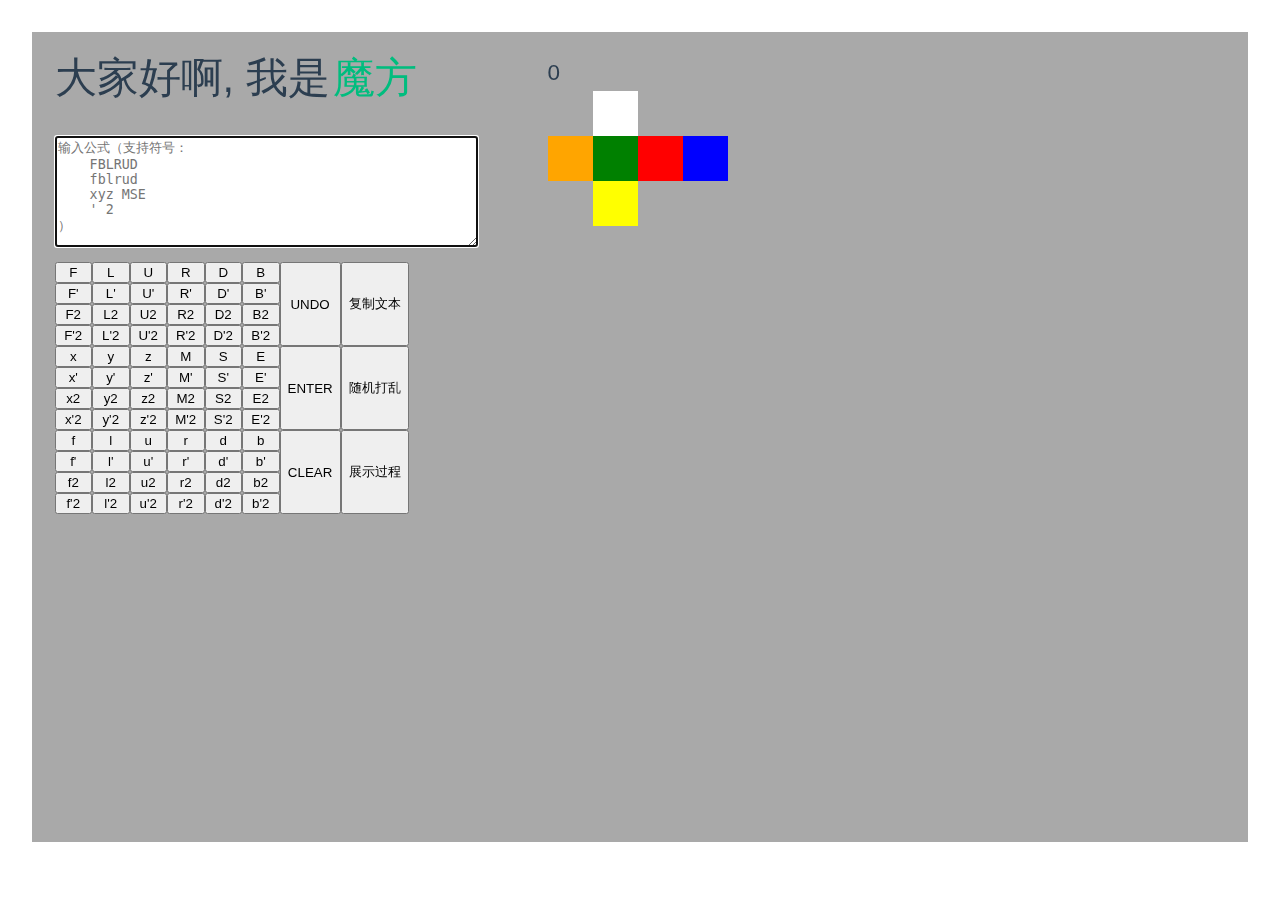
==== commit 6fd16f93: "what can i say" ====
--- a/rubik-cube/index.html
+++ b/rubik-cube/index.html
@@ -4,58 +4,62 @@
     <meta charset="UTF-8">
     <meta name="viewport" content="width=device-width, initial-scale=1.0">
     <title>我的魔方</title>
-    <script type="module">var pl=Object.defineProperty;var vl=(e,t,r)=>t in e?pl(e,t,{enumerable:!0,configurable:!0,writable:!0,value:r}):e[t]=r;var jr=(e,t,r)=>vl(e,typeof t!="symbol"?t+"":t,r);(function(){const t=document.createElement("link").relList;if(t&&t.supports&&t.supports("modulepreload"))return;for(const i of document.querySelectorAll('link[rel="modulepreload"]'))n(i);new MutationObserver(i=>{for(const u of i)if(u.type==="childList")for(const o of u.addedNodes)o.tagName==="LINK"&&o.rel==="modulepreload"&&n(o)}).observe(document,{childList:!0,subtree:!0});function r(i){const u={};return i.integrity&&(u.integrity=i.integrity),i.referrerPolicy&&(u.referrerPolicy=i.referrerPolicy),i.crossOrigin==="use-credentials"?u.credentials="include":i.crossOrigin==="anonymous"?u.credentials="omit":u.credentials="same-origin",u}function n(i){if(i.ep)return;i.ep=!0;const u=r(i);fetch(i.href,u)}})();/**
-      * @vue/shared v3.5.13
-      * (c) 2018-present Yuxi (Evan) You and Vue contributors
-      * @license MIT
-      **//*! #__NO_SIDE_EFFECTS__ */function yu(e){const t=Object.create(null);for(const r of e.split(","))t[r]=1;return r=>r in t}const $e={},$r=[],Vt=()=>{},ml=()=>!1,li=e=>e.charCodeAt(0)===111&&e.charCodeAt(1)===110&&(e.charCodeAt(2)>122||e.charCodeAt(2)<97),wu=e=>e.startsWith("onUpdate:"),ht=Object.assign,bu=(e,t)=>{const r=e.indexOf(t);r>-1&&e.splice(r,1)},gl=Object.prototype.hasOwnProperty,Ie=(e,t)=>gl.call(e,t),_e=Array.isArray,Rr=e=>ci(e)==="[object Map]",Ta=e=>ci(e)==="[object Set]",Ce=e=>typeof e=="function",et=e=>typeof e=="string",hr=e=>typeof e=="symbol",Xe=e=>e!==null&&typeof e=="object",Oa=e=>(Xe(e)||Ce(e))&&Ce(e.then)&&Ce(e.catch),Ia=Object.prototype.toString,ci=e=>Ia.call(e),Dl=e=>ci(e).slice(8,-1),Pa=e=>ci(e)==="[object Object]",Au=e=>et(e)&&e!=="NaN"&&e[0]!=="-"&&""+parseInt(e,10)===e,nn=yu(",key,ref,ref_for,ref_key,onVnodeBeforeMount,onVnodeMounted,onVnodeBeforeUpdate,onVnodeUpdated,onVnodeBeforeUnmount,onVnodeUnmounted"),hi=e=>{const t=Object.create(null);return r=>t[r]||(t[r]=e(r))},yl=/-(\w)/g,fr=hi(e=>e.replace(yl,(t,r)=>r?r.toUpperCase():"")),wl=/\B([A-Z])/g,Er=hi(e=>e.replace(wl,"-$1").toLowerCase()),za=hi(e=>e.charAt(0).toUpperCase()+e.slice(1)),Oi=hi(e=>e?`on${za(e)}`:""),or=(e,t)=>!Object.is(e,t),zn=(e,...t)=>{for(let r=0;r<e.length;r++)e[r](...t)},$a=(e,t,r,n=!1)=>{Object.defineProperty(e,t,{configurable:!0,enumerable:!1,writable:n,value:r})},Ji=e=>{const t=parseFloat(e);return isNaN(t)?e:t};let eo;const di=()=>eo||(eo=typeof globalThis<"u"?globalThis:typeof self<"u"?self:typeof window<"u"?window:typeof global<"u"?global:{});function Eu(e){if(_e(e)){const t={};for(let r=0;r<e.length;r++){const n=e[r],i=et(n)?_l(n):Eu(n);if(i)for(const u in i)t[u]=i[u]}return t}else if(et(e)||Xe(e))return e}const bl=/;(?![^(]*\))/g,Al=/:([^]+)/,El=/\/\*[^]*?\*\//g;function _l(e){const t={};return e.replace(El,"").split(bl).forEach(r=>{if(r){const n=r.split(Al);n.length>1&&(t[n[0].trim()]=n[1].trim())}}),t}function ln(e){let t="";if(et(e))t=e;else if(_e(e))for(let r=0;r<e.length;r++){const n=ln(e[r]);n&&(t+=n+" ")}else if(Xe(e))for(const r in e)e[r]&&(t+=r+" ");return t.trim()}const Fl="itemscope,allowfullscreen,formnovalidate,ismap,nomodule,novalidate,readonly",Cl=yu(Fl);function Ra(e){return!!e||e===""}const Ua=e=>!!(e&&e.__v_isRef===!0),st=e=>et(e)?e:e==null?"":_e(e)||Xe(e)&&(e.toString===Ia||!Ce(e.toString))?Ua(e)?st(e.value):JSON.stringify(e,qa,2):String(e),qa=(e,t)=>Ua(t)?qa(e,t.value):Rr(t)?{[`Map(${t.size})`]:[...t.entries()].reduce((r,[n,i],u)=>(r[Ii(n,u)+" =>"]=i,r),{})}:Ta(t)?{[`Set(${t.size})`]:[...t.values()].map(r=>Ii(r))}:hr(t)?Ii(t):Xe(t)&&!_e(t)&&!Pa(t)?String(t):t,Ii=(e,t="")=>{var r;return hr(e)?`Symbol(${(r=e.description)!=null?r:t})`:e};/**
-      * @vue/reactivity v3.5.13
-      * (c) 2018-present Yuxi (Evan) You and Vue contributors
-      * @license MIT
-      **/let _t;class xl{constructor(t=!1){this.detached=t,this._active=!0,this.effects=[],this.cleanups=[],this._isPaused=!1,this.parent=_t,!t&&_t&&(this.index=(_t.scopes||(_t.scopes=[])).push(this)-1)}get active(){return this._active}pause(){if(this._active){this._isPaused=!0;let t,r;if(this.scopes)for(t=0,r=this.scopes.length;t<r;t++)this.scopes[t].pause();for(t=0,r=this.effects.length;t<r;t++)this.effects[t].pause()}}resume(){if(this._active&&this._isPaused){this._isPaused=!1;let t,r;if(this.scopes)for(t=0,r=this.scopes.length;t<r;t++)this.scopes[t].resume();for(t=0,r=this.effects.length;t<r;t++)this.effects[t].resume()}}run(t){if(this._active){const r=_t;try{return _t=this,t()}finally{_t=r}}}on(){_t=this}off(){_t=this.parent}stop(t){if(this._active){this._active=!1;let r,n;for(r=0,n=this.effects.length;r<n;r++)this.effects[r].stop();for(this.effects.length=0,r=0,n=this.cleanups.length;r<n;r++)this.cleanups[r]();if(this.cleanups.length=0,this.scopes){for(r=0,n=this.scopes.length;r<n;r++)this.scopes[r].stop(!0);this.scopes.length=0}if(!this.detached&&this.parent&&!t){const i=this.parent.scopes.pop();i&&i!==this&&(this.parent.scopes[this.index]=i,i.index=this.index)}this.parent=void 0}}}function Sl(){return _t}let qe;const Pi=new WeakSet;class La{constructor(t){this.fn=t,this.deps=void 0,this.depsTail=void 0,this.flags=5,this.next=void 0,this.cleanup=void 0,this.scheduler=void 0,_t&&_t.active&&_t.effects.push(this)}pause(){this.flags|=64}resume(){this.flags&64&&(this.flags&=-65,Pi.has(this)&&(Pi.delete(this),this.trigger()))}notify(){this.flags&2&&!(this.flags&32)||this.flags&8||Wa(this)}run(){if(!(this.flags&1))return this.fn();this.flags|=2,to(this),Za(this);const t=qe,r=Pt;qe=this,Pt=!0;try{return this.fn()}finally{Ha(this),qe=t,Pt=r,this.flags&=-3}}stop(){if(this.flags&1){for(let t=this.deps;t;t=t.nextDep)Cu(t);this.deps=this.depsTail=void 0,to(this),this.onStop&&this.onStop(),this.flags&=-2}}trigger(){this.flags&64?Pi.add(this):this.scheduler?this.scheduler():this.runIfDirty()}runIfDirty(){Gi(this)&&this.run()}get dirty(){return Gi(this)}}let Va=0,un,on;function Wa(e,t=!1){if(e.flags|=8,t){e.next=on,on=e;return}e.next=un,un=e}function _u(){Va++}function Fu(){if(--Va>0)return;if(on){let t=on;for(on=void 0;t;){const r=t.next;t.next=void 0,t.flags&=-9,t=r}}let e;for(;un;){let t=un;for(un=void 0;t;){const r=t.next;if(t.next=void 0,t.flags&=-9,t.flags&1)try{t.trigger()}catch(n){e||(e=n)}t=r}}if(e)throw e}function Za(e){for(let t=e.deps;t;t=t.nextDep)t.version=-1,t.prevActiveLink=t.dep.activeLink,t.dep.activeLink=t}function Ha(e){let t,r=e.depsTail,n=r;for(;n;){const i=n.prevDep;n.version===-1?(n===r&&(r=i),Cu(n),Bl(n)):t=n,n.dep.activeLink=n.prevActiveLink,n.prevActiveLink=void 0,n=i}e.deps=t,e.depsTail=r}function Gi(e){for(let t=e.deps;t;t=t.nextDep)if(t.dep.version!==t.version||t.dep.computed&&(Ka(t.dep.computed)||t.dep.version!==t.version))return!0;return!!e._dirty}function Ka(e){if(e.flags&4&&!(e.flags&16)||(e.flags&=-17,e.globalVersion===cn))return;e.globalVersion=cn;const t=e.dep;if(e.flags|=2,t.version>0&&!e.isSSR&&e.deps&&!Gi(e)){e.flags&=-3;return}const r=qe,n=Pt;qe=e,Pt=!0;try{Za(e);const i=e.fn(e._value);(t.version===0||or(i,e._value))&&(e._value=i,t.version++)}catch(i){throw t.version++,i}finally{qe=r,Pt=n,Ha(e),e.flags&=-3}}function Cu(e,t=!1){const{dep:r,prevSub:n,nextSub:i}=e;if(n&&(n.nextSub=i,e.prevSub=void 0),i&&(i.prevSub=n,e.nextSub=void 0),r.subs===e&&(r.subs=n,!n&&r.computed)){r.computed.flags&=-5;for(let u=r.computed.deps;u;u=u.nextDep)Cu(u,!0)}!t&&!--r.sc&&r.map&&r.map.delete(r.key)}function Bl(e){const{prevDep:t,nextDep:r}=e;t&&(t.nextDep=r,e.prevDep=void 0),r&&(r.prevDep=t,e.nextDep=void 0)}let Pt=!0;const Ya=[];function dr(){Ya.push(Pt),Pt=!1}function pr(){const e=Ya.pop();Pt=e===void 0?!0:e}function to(e){const{cleanup:t}=e;if(e.cleanup=void 0,t){const r=qe;qe=void 0;try{t()}finally{qe=r}}}let cn=0;class Ml{constructor(t,r){this.sub=t,this.dep=r,this.version=r.version,this.nextDep=this.prevDep=this.nextSub=this.prevSub=this.prevActiveLink=void 0}}class xu{constructor(t){this.computed=t,this.version=0,this.activeLink=void 0,this.subs=void 0,this.map=void 0,this.key=void 0,this.sc=0}track(t){if(!qe||!Pt||qe===this.computed)return;let r=this.activeLink;if(r===void 0||r.sub!==qe)r=this.activeLink=new Ml(qe,this),qe.deps?(r.prevDep=qe.depsTail,qe.depsTail.nextDep=r,qe.depsTail=r):qe.deps=qe.depsTail=r,Ja(r);else if(r.version===-1&&(r.version=this.version,r.nextDep)){const n=r.nextDep;n.prevDep=r.prevDep,r.prevDep&&(r.prevDep.nextDep=n),r.prevDep=qe.depsTail,r.nextDep=void 0,qe.depsTail.nextDep=r,qe.depsTail=r,qe.deps===r&&(qe.deps=n)}return r}trigger(t){this.version++,cn++,this.notify(t)}notify(t){_u();try{for(let r=this.subs;r;r=r.prevSub)r.sub.notify()&&r.sub.dep.notify()}finally{Fu()}}}function Ja(e){if(e.dep.sc++,e.sub.flags&4){const t=e.dep.computed;if(t&&!e.dep.subs){t.flags|=20;for(let n=t.deps;n;n=n.nextDep)Ja(n)}const r=e.dep.subs;r!==e&&(e.prevSub=r,r&&(r.nextSub=e)),e.dep.subs=e}}const Qi=new WeakMap,br=Symbol(""),Xi=Symbol(""),hn=Symbol("");function ft(e,t,r){if(Pt&&qe){let n=Qi.get(e);n||Qi.set(e,n=new Map);let i=n.get(r);i||(n.set(r,i=new xu),i.map=n,i.key=r),i.track()}}function Gt(e,t,r,n,i,u){const o=Qi.get(e);if(!o){cn++;return}const a=s=>{s&&s.trigger()};if(_u(),t==="clear")o.forEach(a);else{const s=_e(e),l=s&&Au(r);if(s&&r==="length"){const f=Number(n);o.forEach((h,p)=>{(p==="length"||p===hn||!hr(p)&&p>=f)&&a(h)})}else switch((r!==void 0||o.has(void 0))&&a(o.get(r)),l&&a(o.get(hn)),t){case"add":s?l&&a(o.get("length")):(a(o.get(br)),Rr(e)&&a(o.get(Xi)));break;case"delete":s||(a(o.get(br)),Rr(e)&&a(o.get(Xi)));break;case"set":Rr(e)&&a(o.get(br));break}}Fu()}function Nr(e){const t=Oe(e);return t===e?t:(ft(t,"iterate",hn),Mt(e)?t:t.map(lt))}function pi(e){return ft(e=Oe(e),"iterate",hn),e}const Nl={__proto__:null,[Symbol.iterator](){return zi(this,Symbol.iterator,lt)},concat(...e){return Nr(this).concat(...e.map(t=>_e(t)?Nr(t):t))},entries(){return zi(this,"entries",e=>(e[1]=lt(e[1]),e))},every(e,t){return Kt(this,"every",e,t,void 0,arguments)},filter(e,t){return Kt(this,"filter",e,t,r=>r.map(lt),arguments)},find(e,t){return Kt(this,"find",e,t,lt,arguments)},findIndex(e,t){return Kt(this,"findIndex",e,t,void 0,arguments)},findLast(e,t){return Kt(this,"findLast",e,t,lt,arguments)},findLastIndex(e,t){return Kt(this,"findLastIndex",e,t,void 0,arguments)},forEach(e,t){return Kt(this,"forEach",e,t,void 0,arguments)},includes(...e){return $i(this,"includes",e)},indexOf(...e){return $i(this,"indexOf",e)},join(e){return Nr(this).join(e)},lastIndexOf(...e){return $i(this,"lastIndexOf",e)},map(e,t){return Kt(this,"map",e,t,void 0,arguments)},pop(){return en(this,"pop")},push(...e){return en(this,"push",e)},reduce(e,...t){return ro(this,"reduce",e,t)},reduceRight(e,...t){return ro(this,"reduceRight",e,t)},shift(){return en(this,"shift")},some(e,t){return Kt(this,"some",e,t,void 0,arguments)},splice(...e){return en(this,"splice",e)},toReversed(){return Nr(this).toReversed()},toSorted(e){return Nr(this).toSorted(e)},toSpliced(...e){return Nr(this).toSpliced(...e)},unshift(...e){return en(this,"unshift",e)},values(){return zi(this,"values",lt)}};function zi(e,t,r){const n=pi(e),i=n[t]();return n!==e&&!Mt(e)&&(i._next=i.next,i.next=()=>{const u=i._next();return u.value&&(u.value=r(u.value)),u}),i}const Tl=Array.prototype;function Kt(e,t,r,n,i,u){const o=pi(e),a=o!==e&&!Mt(e),s=o[t];if(s!==Tl[t]){const h=s.apply(e,u);return a?lt(h):h}let l=r;o!==e&&(a?l=function(h,p){return r.call(this,lt(h),p,e)}:r.length>2&&(l=function(h,p){return r.call(this,h,p,e)}));const f=s.call(o,l,n);return a&&i?i(f):f}function ro(e,t,r,n){const i=pi(e);let u=r;return i!==e&&(Mt(e)?r.length>3&&(u=function(o,a,s){return r.call(this,o,a,s,e)}):u=function(o,a,s){return r.call(this,o,lt(a),s,e)}),i[t](u,...n)}function $i(e,t,r){const n=Oe(e);ft(n,"iterate",hn);const i=n[t](...r);return(i===-1||i===!1)&&Nu(r[0])?(r[0]=Oe(r[0]),n[t](...r)):i}function en(e,t,r=[]){dr(),_u();const n=Oe(e)[t].apply(e,r);return Fu(),pr(),n}const Ol=yu("__proto__,__v_isRef,__isVue"),Ga=new Set(Object.getOwnPropertyNames(Symbol).filter(e=>e!=="arguments"&&e!=="caller").map(e=>Symbol[e]).filter(hr));function Il(e){hr(e)||(e=String(e));const t=Oe(this);return ft(t,"has",e),t.hasOwnProperty(e)}class Qa{constructor(t=!1,r=!1){this._isReadonly=t,this._isShallow=r}get(t,r,n){if(r==="__v_skip")return t.__v_skip;const i=this._isReadonly,u=this._isShallow;if(r==="__v_isReactive")return!i;if(r==="__v_isReadonly")return i;if(r==="__v_isShallow")return u;if(r==="__v_raw")return n===(i?u?Zl:es:u?ja:ka).get(t)||Object.getPrototypeOf(t)===Object.getPrototypeOf(n)?t:void 0;const o=_e(t);if(!i){let s;if(o&&(s=Nl[r]))return s;if(r==="hasOwnProperty")return Il}const a=Reflect.get(t,r,ct(t)?t:n);return(hr(r)?Ga.has(r):Ol(r))||(i||ft(t,"get",r),u)?a:ct(a)?o&&Au(r)?a:a.value:Xe(a)?i?ts(a):Bu(a):a}}class Xa extends Qa{constructor(t=!1){super(!1,t)}set(t,r,n,i){let u=t[r];if(!this._isShallow){const s=Ar(u);if(!Mt(n)&&!Ar(n)&&(u=Oe(u),n=Oe(n)),!_e(t)&&ct(u)&&!ct(n))return s?!1:(u.value=n,!0)}const o=_e(t)&&Au(r)?Number(r)<t.length:Ie(t,r),a=Reflect.set(t,r,n,ct(t)?t:i);return t===Oe(i)&&(o?or(n,u)&&Gt(t,"set",r,n):Gt(t,"add",r,n)),a}deleteProperty(t,r){const n=Ie(t,r);t[r];const i=Reflect.deleteProperty(t,r);return i&&n&&Gt(t,"delete",r,void 0),i}has(t,r){const n=Reflect.has(t,r);return(!hr(r)||!Ga.has(r))&&ft(t,"has",r),n}ownKeys(t){return ft(t,"iterate",_e(t)?"length":br),Reflect.ownKeys(t)}}class Pl extends Qa{constructor(t=!1){super(!0,t)}set(t,r){return!0}deleteProperty(t,r){return!0}}const zl=new Xa,$l=new Pl,Rl=new Xa(!0);const ki=e=>e,Bn=e=>Reflect.getPrototypeOf(e);function Ul(e,t,r){return function(...n){const i=this.__v_raw,u=Oe(i),o=Rr(u),a=e==="entries"||e===Symbol.iterator&&o,s=e==="keys"&&o,l=i[e](...n),f=r?ki:t?ji:lt;return!t&&ft(u,"iterate",s?Xi:br),{next(){const{value:h,done:p}=l.next();return p?{value:h,done:p}:{value:a?[f(h[0]),f(h[1])]:f(h),done:p}},[Symbol.iterator](){return this}}}}function Mn(e){return function(...t){return e==="delete"?!1:e==="clear"?void 0:this}}function ql(e,t){const r={get(i){const u=this.__v_raw,o=Oe(u),a=Oe(i);e||(or(i,a)&&ft(o,"get",i),ft(o,"get",a));const{has:s}=Bn(o),l=t?ki:e?ji:lt;if(s.call(o,i))return l(u.get(i));if(s.call(o,a))return l(u.get(a));u!==o&&u.get(i)},get size(){const i=this.__v_raw;return!e&&ft(Oe(i),"iterate",br),Reflect.get(i,"size",i)},has(i){const u=this.__v_raw,o=Oe(u),a=Oe(i);return e||(or(i,a)&&ft(o,"has",i),ft(o,"has",a)),i===a?u.has(i):u.has(i)||u.has(a)},forEach(i,u){const o=this,a=o.__v_raw,s=Oe(a),l=t?ki:e?ji:lt;return!e&&ft(s,"iterate",br),a.forEach((f,h)=>i.call(u,l(f),l(h),o))}};return ht(r,e?{add:Mn("add"),set:Mn("set"),delete:Mn("delete"),clear:Mn("clear")}:{add(i){!t&&!Mt(i)&&!Ar(i)&&(i=Oe(i));const u=Oe(this);return Bn(u).has.call(u,i)||(u.add(i),Gt(u,"add",i,i)),this},set(i,u){!t&&!Mt(u)&&!Ar(u)&&(u=Oe(u));const o=Oe(this),{has:a,get:s}=Bn(o);let l=a.call(o,i);l||(i=Oe(i),l=a.call(o,i));const f=s.call(o,i);return o.set(i,u),l?or(u,f)&&Gt(o,"set",i,u):Gt(o,"add",i,u),this},delete(i){const u=Oe(this),{has:o,get:a}=Bn(u);let s=o.call(u,i);s||(i=Oe(i),s=o.call(u,i)),a&&a.call(u,i);const l=u.delete(i);return s&&Gt(u,"delete",i,void 0),l},clear(){const i=Oe(this),u=i.size!==0,o=i.clear();return u&&Gt(i,"clear",void 0,void 0),o}}),["keys","values","entries",Symbol.iterator].forEach(i=>{r[i]=Ul(i,e,t)}),r}function Su(e,t){const r=ql(e,t);return(n,i,u)=>i==="__v_isReactive"?!e:i==="__v_isReadonly"?e:i==="__v_raw"?n:Reflect.get(Ie(r,i)&&i in n?r:n,i,u)}const Ll={get:Su(!1,!1)},Vl={get:Su(!1,!0)},Wl={get:Su(!0,!1)};const ka=new WeakMap,ja=new WeakMap,es=new WeakMap,Zl=new WeakMap;function Hl(e){switch(e){case"Object":case"Array":return 1;case"Map":case"Set":case"WeakMap":case"WeakSet":return 2;default:return 0}}function Kl(e){return e.__v_skip||!Object.isExtensible(e)?0:Hl(Dl(e))}function Bu(e){return Ar(e)?e:Mu(e,!1,zl,Ll,ka)}function Yl(e){return Mu(e,!1,Rl,Vl,ja)}function ts(e){return Mu(e,!0,$l,Wl,es)}function Mu(e,t,r,n,i){if(!Xe(e)||e.__v_raw&&!(t&&e.__v_isReactive))return e;const u=i.get(e);if(u)return u;const o=Kl(e);if(o===0)return e;const a=new Proxy(e,o===2?n:r);return i.set(e,a),a}function Ur(e){return Ar(e)?Ur(e.__v_raw):!!(e&&e.__v_isReactive)}function Ar(e){return!!(e&&e.__v_isReadonly)}function Mt(e){return!!(e&&e.__v_isShallow)}function Nu(e){return e?!!e.__v_raw:!1}function Oe(e){const t=e&&e.__v_raw;return t?Oe(t):e}function Jl(e){return!Ie(e,"__v_skip")&&Object.isExtensible(e)&&$a(e,"__v_skip",!0),e}const lt=e=>Xe(e)?Bu(e):e,ji=e=>Xe(e)?ts(e):e;function ct(e){return e?e.__v_isRef===!0:!1}function Nn(e){return Gl(e,!1)}function Gl(e,t){return ct(e)?e:new Ql(e,t)}class Ql{constructor(t,r){this.dep=new xu,this.__v_isRef=!0,this.__v_isShallow=!1,this._rawValue=r?t:Oe(t),this._value=r?t:lt(t),this.__v_isShallow=r}get value(){return this.dep.track(),this._value}set value(t){const r=this._rawValue,n=this.__v_isShallow||Mt(t)||Ar(t);t=n?t:Oe(t),or(t,r)&&(this._rawValue=t,this._value=n?t:lt(t),this.dep.trigger())}}function Xl(e){return ct(e)?e.value:e}const kl={get:(e,t,r)=>t==="__v_raw"?e:Xl(Reflect.get(e,t,r)),set:(e,t,r,n)=>{const i=e[t];return ct(i)&&!ct(r)?(i.value=r,!0):Reflect.set(e,t,r,n)}};function rs(e){return Ur(e)?e:new Proxy(e,kl)}class jl{constructor(t,r,n){this.fn=t,this.setter=r,this._value=void 0,this.dep=new xu(this),this.__v_isRef=!0,this.deps=void 0,this.depsTail=void 0,this.flags=16,this.globalVersion=cn-1,this.next=void 0,this.effect=this,this.__v_isReadonly=!r,this.isSSR=n}notify(){if(this.flags|=16,!(this.flags&8)&&qe!==this)return Wa(this,!0),!0}get value(){const t=this.dep.track();return Ka(this),t&&(t.version=this.dep.version),this._value}set value(t){this.setter&&this.setter(t)}}function ec(e,t,r=!1){let n,i;return Ce(e)?n=e:(n=e.get,i=e.set),new jl(n,i,r)}const Tn={},Zn=new WeakMap;let Dr;function tc(e,t=!1,r=Dr){if(r){let n=Zn.get(r);n||Zn.set(r,n=[]),n.push(e)}}function rc(e,t,r=$e){const{immediate:n,deep:i,once:u,scheduler:o,augmentJob:a,call:s}=r,l=F=>i?F:Mt(F)||i===!1||i===0?Qt(F,1):Qt(F);let f,h,p,d,v=!1,c=!1;if(ct(e)?(h=()=>e.value,v=Mt(e)):Ur(e)?(h=()=>l(e),v=!0):_e(e)?(c=!0,v=e.some(F=>Ur(F)||Mt(F)),h=()=>e.map(F=>{if(ct(F))return F.value;if(Ur(F))return l(F);if(Ce(F))return s?s(F,2):F()})):Ce(e)?t?h=s?()=>s(e,2):e:h=()=>{if(p){dr();try{p()}finally{pr()}}const F=Dr;Dr=f;try{return s?s(e,3,[d]):e(d)}finally{Dr=F}}:h=Vt,t&&i){const F=h,A=i===!0?1/0:i;h=()=>Qt(F(),A)}const m=Sl(),y=()=>{f.stop(),m&&m.active&&bu(m.effects,f)};if(u&&t){const F=t;t=(...A)=>{F(...A),y()}}let C=c?new Array(e.length).fill(Tn):Tn;const D=F=>{if(!(!(f.flags&1)||!f.dirty&&!F))if(t){const A=f.run();if(i||v||(c?A.some((g,b)=>or(g,C[b])):or(A,C))){p&&p();const g=Dr;Dr=f;try{const b=[A,C===Tn?void 0:c&&C[0]===Tn?[]:C,d];s?s(t,3,b):t(...b),C=A}finally{Dr=g}}}else f.run()};return a&&a(D),f=new La(h),f.scheduler=o?()=>o(D,!1):D,d=F=>tc(F,!1,f),p=f.onStop=()=>{const F=Zn.get(f);if(F){if(s)s(F,4);else for(const A of F)A();Zn.delete(f)}},t?n?D(!0):C=f.run():o?o(D.bind(null,!0),!0):f.run(),y.pause=f.pause.bind(f),y.resume=f.resume.bind(f),y.stop=y,y}function Qt(e,t=1/0,r){if(t<=0||!Xe(e)||e.__v_skip||(r=r||new Set,r.has(e)))return e;if(r.add(e),t--,ct(e))Qt(e.value,t,r);else if(_e(e))for(let n=0;n<e.length;n++)Qt(e[n],t,r);else if(Ta(e)||Rr(e))e.forEach(n=>{Qt(n,t,r)});else if(Pa(e)){for(const n in e)Qt(e[n],t,r);for(const n of Object.getOwnPropertySymbols(e))Object.prototype.propertyIsEnumerable.call(e,n)&&Qt(e[n],t,r)}return e}/**
-      * @vue/runtime-core v3.5.13
-      * (c) 2018-present Yuxi (Evan) You and Vue contributors
-      * @license MIT
-      **/function wn(e,t,r,n){try{return n?e(...n):e()}catch(i){vi(i,t,r)}}function Wt(e,t,r,n){if(Ce(e)){const i=wn(e,t,r,n);return i&&Oa(i)&&i.catch(u=>{vi(u,t,r)}),i}if(_e(e)){const i=[];for(let u=0;u<e.length;u++)i.push(Wt(e[u],t,r,n));return i}}function vi(e,t,r,n=!0){const i=t?t.vnode:null,{errorHandler:u,throwUnhandledErrorInProduction:o}=t&&t.appContext.config||$e;if(t){let a=t.parent;const s=t.proxy,l=`https://vuejs.org/error-reference/#runtime-${r}`;for(;a;){const f=a.ec;if(f){for(let h=0;h<f.length;h++)if(f[h](e,s,l)===!1)return}a=a.parent}if(u){dr(),wn(u,null,10,[e,s,l]),pr();return}}nc(e,r,i,n,o)}function nc(e,t,r,n=!0,i=!1){if(i)throw e;console.error(e)}const mt=[];let Ut=-1;const qr=[];let rr=null,Pr=0;const ns=Promise.resolve();let Hn=null;function ic(e){const t=Hn||ns;return e?t.then(this?e.bind(this):e):t}function uc(e){let t=Ut+1,r=mt.length;for(;t<r;){const n=t+r>>>1,i=mt[n],u=dn(i);u<e||u===e&&i.flags&2?t=n+1:r=n}return t}function Tu(e){if(!(e.flags&1)){const t=dn(e),r=mt[mt.length-1];!r||!(e.flags&2)&&t>=dn(r)?mt.push(e):mt.splice(uc(t),0,e),e.flags|=1,is()}}function is(){Hn||(Hn=ns.then(os))}function oc(e){_e(e)?qr.push(...e):rr&&e.id===-1?rr.splice(Pr+1,0,e):e.flags&1||(qr.push(e),e.flags|=1),is()}function no(e,t,r=Ut+1){for(;r<mt.length;r++){const n=mt[r];if(n&&n.flags&2){if(e&&n.id!==e.uid)continue;mt.splice(r,1),r--,n.flags&4&&(n.flags&=-2),n(),n.flags&4||(n.flags&=-2)}}}function us(e){if(qr.length){const t=[...new Set(qr)].sort((r,n)=>dn(r)-dn(n));if(qr.length=0,rr){rr.push(...t);return}for(rr=t,Pr=0;Pr<rr.length;Pr++){const r=rr[Pr];r.flags&4&&(r.flags&=-2),r.flags&8||r(),r.flags&=-2}rr=null,Pr=0}}const dn=e=>e.id==null?e.flags&2?-1:1/0:e.id;function os(e){try{for(Ut=0;Ut<mt.length;Ut++){const t=mt[Ut];t&&!(t.flags&8)&&(t.flags&4&&(t.flags&=-2),wn(t,t.i,t.i?15:14),t.flags&4||(t.flags&=-2))}}finally{for(;Ut<mt.length;Ut++){const t=mt[Ut];t&&(t.flags&=-2)}Ut=-1,mt.length=0,us(),Hn=null,(mt.length||qr.length)&&os()}}let Bt=null,as=null;function Kn(e){const t=Bt;return Bt=e,as=e&&e.type.__scopeId||null,t}function ac(e,t=Bt,r){if(!t||e._n)return e;const n=(...i)=>{n._d&&ho(-1);const u=Kn(t);let o;try{o=e(...i)}finally{Kn(u),n._d&&ho(1)}return o};return n._n=!0,n._c=!0,n._d=!0,n}function sc(e,t){if(Bt===null)return e;const r=yi(Bt),n=e.dirs||(e.dirs=[]);for(let i=0;i<t.length;i++){let[u,o,a,s=$e]=t[i];u&&(Ce(u)&&(u={mounted:u,updated:u}),u.deep&&Qt(o),n.push({dir:u,instance:r,value:o,oldValue:void 0,arg:a,modifiers:s}))}return e}function mr(e,t,r,n){const i=e.dirs,u=t&&t.dirs;for(let o=0;o<i.length;o++){const a=i[o];u&&(a.oldValue=u[o].value);let s=a.dir[n];s&&(dr(),Wt(s,r,8,[e.el,a,e,t]),pr())}}const fc=Symbol("_vte"),lc=e=>e.__isTeleport;function Ou(e,t){e.shapeFlag&6&&e.component?(e.transition=t,Ou(e.component.subTree,t)):e.shapeFlag&128?(e.ssContent.transition=t.clone(e.ssContent),e.ssFallback.transition=t.clone(e.ssFallback)):e.transition=t}/*! #__NO_SIDE_EFFECTS__ */function ss(e,t){return Ce(e)?ht({name:e.name},t,{setup:e}):e}function fs(e){e.ids=[e.ids[0]+e.ids[2]+++"-",0,0]}function Yn(e,t,r,n,i=!1){if(_e(e)){e.forEach((v,c)=>Yn(v,t&&(_e(t)?t[c]:t),r,n,i));return}if(an(n)&&!i){n.shapeFlag&512&&n.type.__asyncResolved&&n.component.subTree.component&&Yn(e,t,r,n.component.subTree);return}const u=n.shapeFlag&4?yi(n.component):n.el,o=i?null:u,{i:a,r:s}=e,l=t&&t.r,f=a.refs===$e?a.refs={}:a.refs,h=a.setupState,p=Oe(h),d=h===$e?()=>!1:v=>Ie(p,v);if(l!=null&&l!==s&&(et(l)?(f[l]=null,d(l)&&(h[l]=null)):ct(l)&&(l.value=null)),Ce(s))wn(s,a,12,[o,f]);else{const v=et(s),c=ct(s);if(v||c){const m=()=>{if(e.f){const y=v?d(s)?h[s]:f[s]:s.value;i?_e(y)&&bu(y,u):_e(y)?y.includes(u)||y.push(u):v?(f[s]=[u],d(s)&&(h[s]=f[s])):(s.value=[u],e.k&&(f[e.k]=s.value))}else v?(f[s]=o,d(s)&&(h[s]=o)):c&&(s.value=o,e.k&&(f[e.k]=o))};o?(m.id=-1,Et(m,r)):m()}}}di().requestIdleCallback;di().cancelIdleCallback;const an=e=>!!e.type.__asyncLoader,ls=e=>e.type.__isKeepAlive;function cc(e,t){cs(e,"a",t)}function hc(e,t){cs(e,"da",t)}function cs(e,t,r=gt){const n=e.__wdc||(e.__wdc=()=>{let i=r;for(;i;){if(i.isDeactivated)return;i=i.parent}return e()});if(mi(t,n,r),r){let i=r.parent;for(;i&&i.parent;)ls(i.parent.vnode)&&dc(n,t,r,i),i=i.parent}}function dc(e,t,r,n){const i=mi(t,e,n,!0);hs(()=>{bu(n[t],i)},r)}function mi(e,t,r=gt,n=!1){if(r){const i=r[e]||(r[e]=[]),u=t.__weh||(t.__weh=(...o)=>{dr();const a=bn(r),s=Wt(t,r,e,o);return a(),pr(),s});return n?i.unshift(u):i.push(u),u}}const jt=e=>(t,r=gt)=>{(!mn||e==="sp")&&mi(e,(...n)=>t(...n),r)},pc=jt("bm"),vc=jt("m"),mc=jt("bu"),gc=jt("u"),Dc=jt("bum"),hs=jt("um"),yc=jt("sp"),wc=jt("rtg"),bc=jt("rtc");function Ac(e,t=gt){mi("ec",e,t)}const Ec=Symbol.for("v-ndc");function pt(e,t,r,n){let i;const u=r,o=_e(e);if(o||et(e)){const a=o&&Ur(e);let s=!1;a&&(s=!Mt(e),e=pi(e)),i=new Array(e.length);for(let l=0,f=e.length;l<f;l++)i[l]=t(s?lt(e[l]):e[l],l,void 0,u)}else if(typeof e=="number"){i=new Array(e);for(let a=0;a<e;a++)i[a]=t(a+1,a,void 0,u)}else if(Xe(e))if(e[Symbol.iterator])i=Array.from(e,(a,s)=>t(a,s,void 0,u));else{const a=Object.keys(e);i=new Array(a.length);for(let s=0,l=a.length;s<l;s++){const f=a[s];i[s]=t(e[f],f,s,u)}}else i=[];return i}const eu=e=>e?Os(e)?yi(e):eu(e.parent):null,sn=ht(Object.create(null),{$:e=>e,$el:e=>e.vnode.el,$data:e=>e.data,$props:e=>e.props,$attrs:e=>e.attrs,$slots:e=>e.slots,$refs:e=>e.refs,$parent:e=>eu(e.parent),$root:e=>eu(e.root),$host:e=>e.ce,$emit:e=>e.emit,$options:e=>ps(e),$forceUpdate:e=>e.f||(e.f=()=>{Tu(e.update)}),$nextTick:e=>e.n||(e.n=ic.bind(e.proxy)),$watch:e=>Hc.bind(e)}),Ri=(e,t)=>e!==$e&&!e.__isScriptSetup&&Ie(e,t),_c={get({_:e},t){if(t==="__v_skip")return!0;const{ctx:r,setupState:n,data:i,props:u,accessCache:o,type:a,appContext:s}=e;let l;if(t[0]!=="$"){const d=o[t];if(d!==void 0)switch(d){case 1:return n[t];case 2:return i[t];case 4:return r[t];case 3:return u[t]}else{if(Ri(n,t))return o[t]=1,n[t];if(i!==$e&&Ie(i,t))return o[t]=2,i[t];if((l=e.propsOptions[0])&&Ie(l,t))return o[t]=3,u[t];if(r!==$e&&Ie(r,t))return o[t]=4,r[t];tu&&(o[t]=0)}}const f=sn[t];let h,p;if(f)return t==="$attrs"&&ft(e.attrs,"get",""),f(e);if((h=a.__cssModules)&&(h=h[t]))return h;if(r!==$e&&Ie(r,t))return o[t]=4,r[t];if(p=s.config.globalProperties,Ie(p,t))return p[t]},set({_:e},t,r){const{data:n,setupState:i,ctx:u}=e;return Ri(i,t)?(i[t]=r,!0):n!==$e&&Ie(n,t)?(n[t]=r,!0):Ie(e.props,t)||t[0]==="$"&&t.slice(1)in e?!1:(u[t]=r,!0)},has({_:{data:e,setupState:t,accessCache:r,ctx:n,appContext:i,propsOptions:u}},o){let a;return!!r[o]||e!==$e&&Ie(e,o)||Ri(t,o)||(a=u[0])&&Ie(a,o)||Ie(n,o)||Ie(sn,o)||Ie(i.config.globalProperties,o)},defineProperty(e,t,r){return r.get!=null?e._.accessCache[t]=0:Ie(r,"value")&&this.set(e,t,r.value,null),Reflect.defineProperty(e,t,r)}};function io(e){return _e(e)?e.reduce((t,r)=>(t[r]=null,t),{}):e}let tu=!0;function Fc(e){const t=ps(e),r=e.proxy,n=e.ctx;tu=!1,t.beforeCreate&&uo(t.beforeCreate,e,"bc");const{data:i,computed:u,methods:o,watch:a,provide:s,inject:l,created:f,beforeMount:h,mounted:p,beforeUpdate:d,updated:v,activated:c,deactivated:m,beforeDestroy:y,beforeUnmount:C,destroyed:D,unmounted:F,render:A,renderTracked:g,renderTriggered:b,errorCaptured:w,serverPrefetch:E,expose:S,inheritAttrs:M,components:T,directives:U,filters:P}=t;if(l&&Cc(l,n,null),o)for(const Q in o){const L=o[Q];Ce(L)&&(n[Q]=L.bind(r))}if(i){const Q=i.call(r,r);Xe(Q)&&(e.data=Bu(Q))}if(tu=!0,u)for(const Q in u){const L=u[Q],j=Ce(L)?L.bind(r,r):Ce(L.get)?L.get.bind(r,r):Vt,ce=!Ce(L)&&Ce(L.set)?L.set.bind(r):Vt,ve=ou({get:j,set:ce});Object.defineProperty(n,Q,{enumerable:!0,configurable:!0,get:()=>ve.value,set:z=>ve.value=z})}if(a)for(const Q in a)ds(a[Q],n,r,Q);if(s){const Q=Ce(s)?s.call(r):s;Reflect.ownKeys(Q).forEach(L=>{Tc(L,Q[L])})}f&&uo(f,e,"c");function I(Q,L){_e(L)?L.forEach(j=>Q(j.bind(r))):L&&Q(L.bind(r))}if(I(pc,h),I(vc,p),I(mc,d),I(gc,v),I(cc,c),I(hc,m),I(Ac,w),I(bc,g),I(wc,b),I(Dc,C),I(hs,F),I(yc,E),_e(S))if(S.length){const Q=e.exposed||(e.exposed={});S.forEach(L=>{Object.defineProperty(Q,L,{get:()=>r[L],set:j=>r[L]=j})})}else e.exposed||(e.exposed={});A&&e.render===Vt&&(e.render=A),M!=null&&(e.inheritAttrs=M),T&&(e.components=T),U&&(e.directives=U),E&&fs(e)}function Cc(e,t,r=Vt){_e(e)&&(e=ru(e));for(const n in e){const i=e[n];let u;Xe(i)?"default"in i?u=$n(i.from||n,i.default,!0):u=$n(i.from||n):u=$n(i),ct(u)?Object.defineProperty(t,n,{enumerable:!0,configurable:!0,get:()=>u.value,set:o=>u.value=o}):t[n]=u}}function uo(e,t,r){Wt(_e(e)?e.map(n=>n.bind(t.proxy)):e.bind(t.proxy),t,r)}function ds(e,t,r,n){let i=n.includes(".")?Ss(r,n):()=>r[n];if(et(e)){const u=t[e];Ce(u)&&Rn(i,u)}else if(Ce(e))Rn(i,e.bind(r));else if(Xe(e))if(_e(e))e.forEach(u=>ds(u,t,r,n));else{const u=Ce(e.handler)?e.handler.bind(r):t[e.handler];Ce(u)&&Rn(i,u,e)}}function ps(e){const t=e.type,{mixins:r,extends:n}=t,{mixins:i,optionsCache:u,config:{optionMergeStrategies:o}}=e.appContext,a=u.get(t);let s;return a?s=a:!i.length&&!r&&!n?s=t:(s={},i.length&&i.forEach(l=>Jn(s,l,o,!0)),Jn(s,t,o)),Xe(t)&&u.set(t,s),s}function Jn(e,t,r,n=!1){const{mixins:i,extends:u}=t;u&&Jn(e,u,r,!0),i&&i.forEach(o=>Jn(e,o,r,!0));for(const o in t)if(!(n&&o==="expose")){const a=xc[o]||r&&r[o];e[o]=a?a(e[o],t[o]):t[o]}return e}const xc={data:oo,props:ao,emits:ao,methods:rn,computed:rn,beforeCreate:vt,created:vt,beforeMount:vt,mounted:vt,beforeUpdate:vt,updated:vt,beforeDestroy:vt,beforeUnmount:vt,destroyed:vt,unmounted:vt,activated:vt,deactivated:vt,errorCaptured:vt,serverPrefetch:vt,components:rn,directives:rn,watch:Bc,provide:oo,inject:Sc};function oo(e,t){return t?e?function(){return ht(Ce(e)?e.call(this,this):e,Ce(t)?t.call(this,this):t)}:t:e}function Sc(e,t){return rn(ru(e),ru(t))}function ru(e){if(_e(e)){const t={};for(let r=0;r<e.length;r++)t[e[r]]=e[r];return t}return e}function vt(e,t){return e?[...new Set([].concat(e,t))]:t}function rn(e,t){return e?ht(Object.create(null),e,t):t}function ao(e,t){return e?_e(e)&&_e(t)?[...new Set([...e,...t])]:ht(Object.create(null),io(e),io(t??{})):t}function Bc(e,t){if(!e)return t;if(!t)return e;const r=ht(Object.create(null),e);for(const n in t)r[n]=vt(e[n],t[n]);return r}function vs(){return{app:null,config:{isNativeTag:ml,performance:!1,globalProperties:{},optionMergeStrategies:{},errorHandler:void 0,warnHandler:void 0,compilerOptions:{}},mixins:[],components:{},directives:{},provides:Object.create(null),optionsCache:new WeakMap,propsCache:new WeakMap,emitsCache:new WeakMap}}let Mc=0;function Nc(e,t){return function(n,i=null){Ce(n)||(n=ht({},n)),i!=null&&!Xe(i)&&(i=null);const u=vs(),o=new WeakSet,a=[];let s=!1;const l=u.app={_uid:Mc++,_component:n,_props:i,_container:null,_context:u,_instance:null,version:h0,get config(){return u.config},set config(f){},use(f,...h){return o.has(f)||(f&&Ce(f.install)?(o.add(f),f.install(l,...h)):Ce(f)&&(o.add(f),f(l,...h))),l},mixin(f){return u.mixins.includes(f)||u.mixins.push(f),l},component(f,h){return h?(u.components[f]=h,l):u.components[f]},directive(f,h){return h?(u.directives[f]=h,l):u.directives[f]},mount(f,h,p){if(!s){const d=l._ceVNode||ar(n,i);return d.appContext=u,p===!0?p="svg":p===!1&&(p=void 0),e(d,f,p),s=!0,l._container=f,f.__vue_app__=l,yi(d.component)}},onUnmount(f){a.push(f)},unmount(){s&&(Wt(a,l._instance,16),e(null,l._container),delete l._container.__vue_app__)},provide(f,h){return u.provides[f]=h,l},runWithContext(f){const h=Lr;Lr=l;try{return f()}finally{Lr=h}}};return l}}let Lr=null;function Tc(e,t){if(gt){let r=gt.provides;const n=gt.parent&&gt.parent.provides;n===r&&(r=gt.provides=Object.create(n)),r[e]=t}}function $n(e,t,r=!1){const n=gt||Bt;if(n||Lr){const i=Lr?Lr._context.provides:n?n.parent==null?n.vnode.appContext&&n.vnode.appContext.provides:n.parent.provides:void 0;if(i&&e in i)return i[e];if(arguments.length>1)return r&&Ce(t)?t.call(n&&n.proxy):t}}const ms={},gs=()=>Object.create(ms),Ds=e=>Object.getPrototypeOf(e)===ms;function Oc(e,t,r,n=!1){const i={},u=gs();e.propsDefaults=Object.create(null),ys(e,t,i,u);for(const o in e.propsOptions[0])o in i||(i[o]=void 0);r?e.props=n?i:Yl(i):e.type.props?e.props=i:e.props=u,e.attrs=u}function Ic(e,t,r,n){const{props:i,attrs:u,vnode:{patchFlag:o}}=e,a=Oe(i),[s]=e.propsOptions;let l=!1;if((n||o>0)&&!(o&16)){if(o&8){const f=e.vnode.dynamicProps;for(let h=0;h<f.length;h++){let p=f[h];if(gi(e.emitsOptions,p))continue;const d=t[p];if(s)if(Ie(u,p))d!==u[p]&&(u[p]=d,l=!0);else{const v=fr(p);i[v]=nu(s,a,v,d,e,!1)}else d!==u[p]&&(u[p]=d,l=!0)}}}else{ys(e,t,i,u)&&(l=!0);let f;for(const h in a)(!t||!Ie(t,h)&&((f=Er(h))===h||!Ie(t,f)))&&(s?r&&(r[h]!==void 0||r[f]!==void 0)&&(i[h]=nu(s,a,h,void 0,e,!0)):delete i[h]);if(u!==a)for(const h in u)(!t||!Ie(t,h))&&(delete u[h],l=!0)}l&&Gt(e.attrs,"set","")}function ys(e,t,r,n){const[i,u]=e.propsOptions;let o=!1,a;if(t)for(let s in t){if(nn(s))continue;const l=t[s];let f;i&&Ie(i,f=fr(s))?!u||!u.includes(f)?r[f]=l:(a||(a={}))[f]=l:gi(e.emitsOptions,s)||(!(s in n)||l!==n[s])&&(n[s]=l,o=!0)}if(u){const s=Oe(r),l=a||$e;for(let f=0;f<u.length;f++){const h=u[f];r[h]=nu(i,s,h,l[h],e,!Ie(l,h))}}return o}function nu(e,t,r,n,i,u){const o=e[r];if(o!=null){const a=Ie(o,"default");if(a&&n===void 0){const s=o.default;if(o.type!==Function&&!o.skipFactory&&Ce(s)){const{propsDefaults:l}=i;if(r in l)n=l[r];else{const f=bn(i);n=l[r]=s.call(null,t),f()}}else n=s;i.ce&&i.ce._setProp(r,n)}o[0]&&(u&&!a?n=!1:o[1]&&(n===""||n===Er(r))&&(n=!0))}return n}const Pc=new WeakMap;function ws(e,t,r=!1){const n=r?Pc:t.propsCache,i=n.get(e);if(i)return i;const u=e.props,o={},a=[];let s=!1;if(!Ce(e)){const f=h=>{s=!0;const[p,d]=ws(h,t,!0);ht(o,p),d&&a.push(...d)};!r&&t.mixins.length&&t.mixins.forEach(f),e.extends&&f(e.extends),e.mixins&&e.mixins.forEach(f)}if(!u&&!s)return Xe(e)&&n.set(e,$r),$r;if(_e(u))for(let f=0;f<u.length;f++){const h=fr(u[f]);so(h)&&(o[h]=$e)}else if(u)for(const f in u){const h=fr(f);if(so(h)){const p=u[f],d=o[h]=_e(p)||Ce(p)?{type:p}:ht({},p),v=d.type;let c=!1,m=!0;if(_e(v))for(let y=0;y<v.length;++y){const C=v[y],D=Ce(C)&&C.name;if(D==="Boolean"){c=!0;break}else D==="String"&&(m=!1)}else c=Ce(v)&&v.name==="Boolean";d[0]=c,d[1]=m,(c||Ie(d,"default"))&&a.push(h)}}const l=[o,a];return Xe(e)&&n.set(e,l),l}function so(e){return e[0]!=="$"&&!nn(e)}const bs=e=>e[0]==="_"||e==="$stable",Iu=e=>_e(e)?e.map(qt):[qt(e)],zc=(e,t,r)=>{if(t._n)return t;const n=ac((...i)=>Iu(t(...i)),r);return n._c=!1,n},As=(e,t,r)=>{const n=e._ctx;for(const i in e){if(bs(i))continue;const u=e[i];if(Ce(u))t[i]=zc(i,u,n);else if(u!=null){const o=Iu(u);t[i]=()=>o}}},Es=(e,t)=>{const r=Iu(t);e.slots.default=()=>r},_s=(e,t,r)=>{for(const n in t)(r||n!=="_")&&(e[n]=t[n])},$c=(e,t,r)=>{const n=e.slots=gs();if(e.vnode.shapeFlag&32){const i=t._;i?(_s(n,t,r),r&&$a(n,"_",i,!0)):As(t,n)}else t&&Es(e,t)},Rc=(e,t,r)=>{const{vnode:n,slots:i}=e;let u=!0,o=$e;if(n.shapeFlag&32){const a=t._;a?r&&a===1?u=!1:_s(i,t,r):(u=!t.$stable,As(t,i)),o=t}else t&&(Es(e,t),o={default:1});if(u)for(const a in i)!bs(a)&&o[a]==null&&delete i[a]},Et=kc;function Uc(e){return qc(e)}function qc(e,t){const r=di();r.__VUE__=!0;const{insert:n,remove:i,patchProp:u,createElement:o,createText:a,createComment:s,setText:l,setElementText:f,parentNode:h,nextSibling:p,setScopeId:d=Vt,insertStaticContent:v}=e,c=(x,N,$,Y=null,K=null,X=null,ie=void 0,ae=null,re=!!N.dynamicChildren)=>{if(x===N)return;x&&!tn(x,N)&&(Y=Z(x),z(x,K,X,!0),x=null),N.patchFlag===-2&&(re=!1,N.dynamicChildren=null);const{type:ee,ref:De,shapeFlag:_}=N;switch(ee){case Di:m(x,N,$,Y);break;case pn:y(x,N,$,Y);break;case qi:x==null&&C(N,$,Y,ie);break;case Je:T(x,N,$,Y,K,X,ie,ae,re);break;default:_&1?A(x,N,$,Y,K,X,ie,ae,re):_&6?U(x,N,$,Y,K,X,ie,ae,re):(_&64||_&128)&&ee.process(x,N,$,Y,K,X,ie,ae,re,le)}De!=null&&K&&Yn(De,x&&x.ref,X,N||x,!N)},m=(x,N,$,Y)=>{if(x==null)n(N.el=a(N.children),$,Y);else{const K=N.el=x.el;N.children!==x.children&&l(K,N.children)}},y=(x,N,$,Y)=>{x==null?n(N.el=s(N.children||""),$,Y):N.el=x.el},C=(x,N,$,Y)=>{[x.el,x.anchor]=v(x.children,N,$,Y,x.el,x.anchor)},D=({el:x,anchor:N},$,Y)=>{let K;for(;x&&x!==N;)K=p(x),n(x,$,Y),x=K;n(N,$,Y)},F=({el:x,anchor:N})=>{let $;for(;x&&x!==N;)$=p(x),i(x),x=$;i(N)},A=(x,N,$,Y,K,X,ie,ae,re)=>{N.type==="svg"?ie="svg":N.type==="math"&&(ie="mathml"),x==null?g(N,$,Y,K,X,ie,ae,re):E(x,N,K,X,ie,ae,re)},g=(x,N,$,Y,K,X,ie,ae)=>{let re,ee;const{props:De,shapeFlag:_,transition:B,dirs:O}=x;if(re=x.el=o(x.type,X,De&&De.is,De),_&8?f(re,x.children):_&16&&w(x.children,re,null,Y,K,Ui(x,X),ie,ae),O&&mr(x,null,Y,"created"),b(re,x,x.scopeId,ie,Y),De){for(const G in De)G!=="value"&&!nn(G)&&u(re,G,null,De[G],X,Y);"value"in De&&u(re,"value",null,De.value,X),(ee=De.onVnodeBeforeMount)&&Rt(ee,Y,x)}O&&mr(x,null,Y,"beforeMount");const q=Lc(K,B);q&&B.beforeEnter(re),n(re,N,$),((ee=De&&De.onVnodeMounted)||q||O)&&Et(()=>{ee&&Rt(ee,Y,x),q&&B.enter(re),O&&mr(x,null,Y,"mounted")},K)},b=(x,N,$,Y,K)=>{if($&&d(x,$),Y)for(let X=0;X<Y.length;X++)d(x,Y[X]);if(K){let X=K.subTree;if(N===X||Ms(X.type)&&(X.ssContent===N||X.ssFallback===N)){const ie=K.vnode;b(x,ie,ie.scopeId,ie.slotScopeIds,K.parent)}}},w=(x,N,$,Y,K,X,ie,ae,re=0)=>{for(let ee=re;ee<x.length;ee++){const De=x[ee]=ae?nr(x[ee]):qt(x[ee]);c(null,De,N,$,Y,K,X,ie,ae)}},E=(x,N,$,Y,K,X,ie)=>{const ae=N.el=x.el;let{patchFlag:re,dynamicChildren:ee,dirs:De}=N;re|=x.patchFlag&16;const _=x.props||$e,B=N.props||$e;let O;if($&&gr($,!1),(O=B.onVnodeBeforeUpdate)&&Rt(O,$,N,x),De&&mr(N,x,$,"beforeUpdate"),$&&gr($,!0),(_.innerHTML&&B.innerHTML==null||_.textContent&&B.textContent==null)&&f(ae,""),ee?S(x.dynamicChildren,ee,ae,$,Y,Ui(N,K),X):ie||L(x,N,ae,null,$,Y,Ui(N,K),X,!1),re>0){if(re&16)M(ae,_,B,$,K);else if(re&2&&_.class!==B.class&&u(ae,"class",null,B.class,K),re&4&&u(ae,"style",_.style,B.style,K),re&8){const q=N.dynamicProps;for(let G=0;G<q.length;G++){const V=q[G],he=_[V],ue=B[V];(ue!==he||V==="value")&&u(ae,V,he,ue,K,$)}}re&1&&x.children!==N.children&&f(ae,N.children)}else!ie&&ee==null&&M(ae,_,B,$,K);((O=B.onVnodeUpdated)||De)&&Et(()=>{O&&Rt(O,$,N,x),De&&mr(N,x,$,"updated")},Y)},S=(x,N,$,Y,K,X,ie)=>{for(let ae=0;ae<N.length;ae++){const re=x[ae],ee=N[ae],De=re.el&&(re.type===Je||!tn(re,ee)||re.shapeFlag&70)?h(re.el):$;c(re,ee,De,null,Y,K,X,ie,!0)}},M=(x,N,$,Y,K)=>{if(N!==$){if(N!==$e)for(const X in N)!nn(X)&&!(X in $)&&u(x,X,N[X],null,K,Y);for(const X in $){if(nn(X))continue;const ie=$[X],ae=N[X];ie!==ae&&X!=="value"&&u(x,X,ae,ie,K,Y)}"value"in $&&u(x,"value",N.value,$.value,K)}},T=(x,N,$,Y,K,X,ie,ae,re)=>{const ee=N.el=x?x.el:a(""),De=N.anchor=x?x.anchor:a("");let{patchFlag:_,dynamicChildren:B,slotScopeIds:O}=N;O&&(ae=ae?ae.concat(O):O),x==null?(n(ee,$,Y),n(De,$,Y),w(N.children||[],$,De,K,X,ie,ae,re)):_>0&&_&64&&B&&x.dynamicChildren?(S(x.dynamicChildren,B,$,K,X,ie,ae),(N.key!=null||K&&N===K.subTree)&&Fs(x,N,!0)):L(x,N,$,De,K,X,ie,ae,re)},U=(x,N,$,Y,K,X,ie,ae,re)=>{N.slotScopeIds=ae,x==null?N.shapeFlag&512?K.ctx.activate(N,$,Y,ie,re):P(N,$,Y,K,X,ie,re):H(x,N,re)},P=(x,N,$,Y,K,X,ie)=>{const ae=x.component=o0(x,Y,K);if(ls(x)&&(ae.ctx.renderer=le),a0(ae,!1,ie),ae.asyncDep){if(K&&K.registerDep(ae,I,ie),!x.el){const re=ae.subTree=ar(pn);y(null,re,N,$)}}else I(ae,x,N,$,K,X,ie)},H=(x,N,$)=>{const Y=N.component=x.component;if(Qc(x,N,$))if(Y.asyncDep&&!Y.asyncResolved){Q(Y,N,$);return}else Y.next=N,Y.update();else N.el=x.el,Y.vnode=N},I=(x,N,$,Y,K,X,ie)=>{const ae=()=>{if(x.isMounted){let{next:_,bu:B,u:O,parent:q,vnode:G}=x;{const se=Cs(x);if(se){_&&(_.el=G.el,Q(x,_,ie)),se.asyncDep.then(()=>{x.isUnmounted||ae()});return}}let V=_,he;gr(x,!1),_?(_.el=G.el,Q(x,_,ie)):_=G,B&&zn(B),(he=_.props&&_.props.onVnodeBeforeUpdate)&&Rt(he,q,_,G),gr(x,!0);const ue=lo(x),de=x.subTree;x.subTree=ue,c(de,ue,h(de.el),Z(de),x,K,X),_.el=ue.el,V===null&&Xc(x,ue.el),O&&Et(O,K),(he=_.props&&_.props.onVnodeUpdated)&&Et(()=>Rt(he,q,_,G),K)}else{let _;const{el:B,props:O}=N,{bm:q,m:G,parent:V,root:he,type:ue}=x,de=an(N);gr(x,!1),q&&zn(q),!de&&(_=O&&O.onVnodeBeforeMount)&&Rt(_,V,N),gr(x,!0);{he.ce&&he.ce._injectChildStyle(ue);const se=x.subTree=lo(x);c(null,se,$,Y,x,K,X),N.el=se.el}if(G&&Et(G,K),!de&&(_=O&&O.onVnodeMounted)){const se=N;Et(()=>Rt(_,V,se),K)}(N.shapeFlag&256||V&&an(V.vnode)&&V.vnode.shapeFlag&256)&&x.a&&Et(x.a,K),x.isMounted=!0,N=$=Y=null}};x.scope.on();const re=x.effect=new La(ae);x.scope.off();const ee=x.update=re.run.bind(re),De=x.job=re.runIfDirty.bind(re);De.i=x,De.id=x.uid,re.scheduler=()=>Tu(De),gr(x,!0),ee()},Q=(x,N,$)=>{N.component=x;const Y=x.vnode.props;x.vnode=N,x.next=null,Ic(x,N.props,Y,$),Rc(x,N.children,$),dr(),no(x),pr()},L=(x,N,$,Y,K,X,ie,ae,re=!1)=>{const ee=x&&x.children,De=x?x.shapeFlag:0,_=N.children,{patchFlag:B,shapeFlag:O}=N;if(B>0){if(B&128){ce(ee,_,$,Y,K,X,ie,ae,re);return}else if(B&256){j(ee,_,$,Y,K,X,ie,ae,re);return}}O&8?(De&16&&J(ee,K,X),_!==ee&&f($,_)):De&16?O&16?ce(ee,_,$,Y,K,X,ie,ae,re):J(ee,K,X,!0):(De&8&&f($,""),O&16&&w(_,$,Y,K,X,ie,ae,re))},j=(x,N,$,Y,K,X,ie,ae,re)=>{x=x||$r,N=N||$r;const ee=x.length,De=N.length,_=Math.min(ee,De);let B;for(B=0;B<_;B++){const O=N[B]=re?nr(N[B]):qt(N[B]);c(x[B],O,$,null,K,X,ie,ae,re)}ee>De?J(x,K,X,!0,!1,_):w(N,$,Y,K,X,ie,ae,re,_)},ce=(x,N,$,Y,K,X,ie,ae,re)=>{let ee=0;const De=N.length;let _=x.length-1,B=De-1;for(;ee<=_&&ee<=B;){const O=x[ee],q=N[ee]=re?nr(N[ee]):qt(N[ee]);if(tn(O,q))c(O,q,$,null,K,X,ie,ae,re);else break;ee++}for(;ee<=_&&ee<=B;){const O=x[_],q=N[B]=re?nr(N[B]):qt(N[B]);if(tn(O,q))c(O,q,$,null,K,X,ie,ae,re);else break;_--,B--}if(ee>_){if(ee<=B){const O=B+1,q=O<De?N[O].el:Y;for(;ee<=B;)c(null,N[ee]=re?nr(N[ee]):qt(N[ee]),$,q,K,X,ie,ae,re),ee++}}else if(ee>B)for(;ee<=_;)z(x[ee],K,X,!0),ee++;else{const O=ee,q=ee,G=new Map;for(ee=q;ee<=B;ee++){const Be=N[ee]=re?nr(N[ee]):qt(N[ee]);Be.key!=null&&G.set(Be.key,ee)}let V,he=0;const ue=B-q+1;let de=!1,se=0;const Se=new Array(ue);for(ee=0;ee<ue;ee++)Se[ee]=0;for(ee=O;ee<=_;ee++){const Be=x[ee];if(he>=ue){z(Be,K,X,!0);continue}let We;if(Be.key!=null)We=G.get(Be.key);else for(V=q;V<=B;V++)if(Se[V-q]===0&&tn(Be,N[V])){We=V;break}We===void 0?z(Be,K,X,!0):(Se[We-q]=ee+1,We>=se?se=We:de=!0,c(Be,N[We],$,null,K,X,ie,ae,re),he++)}const Pe=de?Vc(Se):$r;for(V=Pe.length-1,ee=ue-1;ee>=0;ee--){const Be=q+ee,We=N[Be],rt=Be+1<De?N[Be+1].el:Y;Se[ee]===0?c(null,We,$,rt,K,X,ie,ae,re):de&&(V<0||ee!==Pe[V]?ve(We,$,rt,2):V--)}}},ve=(x,N,$,Y,K=null)=>{const{el:X,type:ie,transition:ae,children:re,shapeFlag:ee}=x;if(ee&6){ve(x.component.subTree,N,$,Y);return}if(ee&128){x.suspense.move(N,$,Y);return}if(ee&64){ie.move(x,N,$,le);return}if(ie===Je){n(X,N,$);for(let _=0;_<re.length;_++)ve(re[_],N,$,Y);n(x.anchor,N,$);return}if(ie===qi){D(x,N,$);return}if(Y!==2&&ee&1&&ae)if(Y===0)ae.beforeEnter(X),n(X,N,$),Et(()=>ae.enter(X),K);else{const{leave:_,delayLeave:B,afterLeave:O}=ae,q=()=>n(X,N,$),G=()=>{_(X,()=>{q(),O&&O()})};B?B(X,q,G):G()}else n(X,N,$)},z=(x,N,$,Y=!1,K=!1)=>{const{type:X,props:ie,ref:ae,children:re,dynamicChildren:ee,shapeFlag:De,patchFlag:_,dirs:B,cacheIndex:O}=x;if(_===-2&&(K=!1),ae!=null&&Yn(ae,null,$,x,!0),O!=null&&(N.renderCache[O]=void 0),De&256){N.ctx.deactivate(x);return}const q=De&1&&B,G=!an(x);let V;if(G&&(V=ie&&ie.onVnodeBeforeUnmount)&&Rt(V,N,x),De&6)te(x.component,$,Y);else{if(De&128){x.suspense.unmount($,Y);return}q&&mr(x,null,N,"beforeUnmount"),De&64?x.type.remove(x,N,$,le,Y):ee&&!ee.hasOnce&&(X!==Je||_>0&&_&64)?J(ee,N,$,!1,!0):(X===Je&&_&384||!K&&De&16)&&J(re,N,$),Y&&R(x)}(G&&(V=ie&&ie.onVnodeUnmounted)||q)&&Et(()=>{V&&Rt(V,N,x),q&&mr(x,null,N,"unmounted")},$)},R=x=>{const{type:N,el:$,anchor:Y,transition:K}=x;if(N===Je){W($,Y);return}if(N===qi){F(x);return}const X=()=>{i($),K&&!K.persisted&&K.afterLeave&&K.afterLeave()};if(x.shapeFlag&1&&K&&!K.persisted){const{leave:ie,delayLeave:ae}=K,re=()=>ie($,X);ae?ae(x.el,X,re):re()}else X()},W=(x,N)=>{let $;for(;x!==N;)$=p(x),i(x),x=$;i(N)},te=(x,N,$)=>{const{bum:Y,scope:K,job:X,subTree:ie,um:ae,m:re,a:ee}=x;fo(re),fo(ee),Y&&zn(Y),K.stop(),X&&(X.flags|=8,z(ie,x,N,$)),ae&&Et(ae,N),Et(()=>{x.isUnmounted=!0},N),N&&N.pendingBranch&&!N.isUnmounted&&x.asyncDep&&!x.asyncResolved&&x.suspenseId===N.pendingId&&(N.deps--,N.deps===0&&N.resolve())},J=(x,N,$,Y=!1,K=!1,X=0)=>{for(let ie=X;ie<x.length;ie++)z(x[ie],N,$,Y,K)},Z=x=>{if(x.shapeFlag&6)return Z(x.component.subTree);if(x.shapeFlag&128)return x.suspense.next();const N=p(x.anchor||x.el),$=N&&N[fc];return $?p($):N};let oe=!1;const fe=(x,N,$)=>{x==null?N._vnode&&z(N._vnode,null,null,!0):c(N._vnode||null,x,N,null,null,null,$),N._vnode=x,oe||(oe=!0,no(),us(),oe=!1)},le={p:c,um:z,m:ve,r:R,mt:P,mc:w,pc:L,pbc:S,n:Z,o:e};return{render:fe,hydrate:void 0,createApp:Nc(fe)}}function Ui({type:e,props:t},r){return r==="svg"&&e==="foreignObject"||r==="mathml"&&e==="annotation-xml"&&t&&t.encoding&&t.encoding.includes("html")?void 0:r}function gr({effect:e,job:t},r){r?(e.flags|=32,t.flags|=4):(e.flags&=-33,t.flags&=-5)}function Lc(e,t){return(!e||e&&!e.pendingBranch)&&t&&!t.persisted}function Fs(e,t,r=!1){const n=e.children,i=t.children;if(_e(n)&&_e(i))for(let u=0;u<n.length;u++){const o=n[u];let a=i[u];a.shapeFlag&1&&!a.dynamicChildren&&((a.patchFlag<=0||a.patchFlag===32)&&(a=i[u]=nr(i[u]),a.el=o.el),!r&&a.patchFlag!==-2&&Fs(o,a)),a.type===Di&&(a.el=o.el)}}function Vc(e){const t=e.slice(),r=[0];let n,i,u,o,a;const s=e.length;for(n=0;n<s;n++){const l=e[n];if(l!==0){if(i=r[r.length-1],e[i]<l){t[n]=i,r.push(n);continue}for(u=0,o=r.length-1;u<o;)a=u+o>>1,e[r[a]]<l?u=a+1:o=a;l<e[r[u]]&&(u>0&&(t[n]=r[u-1]),r[u]=n)}}for(u=r.length,o=r[u-1];u-- >0;)r[u]=o,o=t[o];return r}function Cs(e){const t=e.subTree.component;if(t)return t.asyncDep&&!t.asyncResolved?t:Cs(t)}function fo(e){if(e)for(let t=0;t<e.length;t++)e[t].flags|=8}const Wc=Symbol.for("v-scx"),Zc=()=>$n(Wc);function Rn(e,t,r){return xs(e,t,r)}function xs(e,t,r=$e){const{immediate:n,deep:i,flush:u,once:o}=r,a=ht({},r),s=t&&n||!t&&u!=="post";let l;if(mn){if(u==="sync"){const d=Zc();l=d.__watcherHandles||(d.__watcherHandles=[])}else if(!s){const d=()=>{};return d.stop=Vt,d.resume=Vt,d.pause=Vt,d}}const f=gt;a.call=(d,v,c)=>Wt(d,f,v,c);let h=!1;u==="post"?a.scheduler=d=>{Et(d,f&&f.suspense)}:u!=="sync"&&(h=!0,a.scheduler=(d,v)=>{v?d():Tu(d)}),a.augmentJob=d=>{t&&(d.flags|=4),h&&(d.flags|=2,f&&(d.id=f.uid,d.i=f))};const p=rc(e,t,a);return mn&&(l?l.push(p):s&&p()),p}function Hc(e,t,r){const n=this.proxy,i=et(e)?e.includes(".")?Ss(n,e):()=>n[e]:e.bind(n,n);let u;Ce(t)?u=t:(u=t.handler,r=t);const o=bn(this),a=xs(i,u.bind(n),r);return o(),a}function Ss(e,t){const r=t.split(".");return()=>{let n=e;for(let i=0;i<r.length&&n;i++)n=n[r[i]];return n}}const Kc=(e,t)=>t==="modelValue"||t==="model-value"?e.modelModifiers:e[`${t}Modifiers`]||e[`${fr(t)}Modifiers`]||e[`${Er(t)}Modifiers`];function Yc(e,t,...r){if(e.isUnmounted)return;const n=e.vnode.props||$e;let i=r;const u=t.startsWith("update:"),o=u&&Kc(n,t.slice(7));o&&(o.trim&&(i=r.map(f=>et(f)?f.trim():f)),o.number&&(i=r.map(Ji)));let a,s=n[a=Oi(t)]||n[a=Oi(fr(t))];!s&&u&&(s=n[a=Oi(Er(t))]),s&&Wt(s,e,6,i);const l=n[a+"Once"];if(l){if(!e.emitted)e.emitted={};else if(e.emitted[a])return;e.emitted[a]=!0,Wt(l,e,6,i)}}function Bs(e,t,r=!1){const n=t.emitsCache,i=n.get(e);if(i!==void 0)return i;const u=e.emits;let o={},a=!1;if(!Ce(e)){const s=l=>{const f=Bs(l,t,!0);f&&(a=!0,ht(o,f))};!r&&t.mixins.length&&t.mixins.forEach(s),e.extends&&s(e.extends),e.mixins&&e.mixins.forEach(s)}return!u&&!a?(Xe(e)&&n.set(e,null),null):(_e(u)?u.forEach(s=>o[s]=null):ht(o,u),Xe(e)&&n.set(e,o),o)}function gi(e,t){return!e||!li(t)?!1:(t=t.slice(2).replace(/Once$/,""),Ie(e,t[0].toLowerCase()+t.slice(1))||Ie(e,Er(t))||Ie(e,t))}function lo(e){const{type:t,vnode:r,proxy:n,withProxy:i,propsOptions:[u],slots:o,attrs:a,emit:s,render:l,renderCache:f,props:h,data:p,setupState:d,ctx:v,inheritAttrs:c}=e,m=Kn(e);let y,C;try{if(r.shapeFlag&4){const F=i||n,A=F;y=qt(l.call(A,F,f,h,d,p,v)),C=a}else{const F=t;y=qt(F.length>1?F(h,{attrs:a,slots:o,emit:s}):F(h,null)),C=t.props?a:Jc(a)}}catch(F){fn.length=0,vi(F,e,1),y=ar(pn)}let D=y;if(C&&c!==!1){const F=Object.keys(C),{shapeFlag:A}=D;F.length&&A&7&&(u&&F.some(wu)&&(C=Gc(C,u)),D=Wr(D,C,!1,!0))}return r.dirs&&(D=Wr(D,null,!1,!0),D.dirs=D.dirs?D.dirs.concat(r.dirs):r.dirs),r.transition&&Ou(D,r.transition),y=D,Kn(m),y}const Jc=e=>{let t;for(const r in e)(r==="class"||r==="style"||li(r))&&((t||(t={}))[r]=e[r]);return t},Gc=(e,t)=>{const r={};for(const n in e)(!wu(n)||!(n.slice(9)in t))&&(r[n]=e[n]);return r};function Qc(e,t,r){const{props:n,children:i,component:u}=e,{props:o,children:a,patchFlag:s}=t,l=u.emitsOptions;if(t.dirs||t.transition)return!0;if(r&&s>=0){if(s&1024)return!0;if(s&16)return n?co(n,o,l):!!o;if(s&8){const f=t.dynamicProps;for(let h=0;h<f.length;h++){const p=f[h];if(o[p]!==n[p]&&!gi(l,p))return!0}}}else return(i||a)&&(!a||!a.$stable)?!0:n===o?!1:n?o?co(n,o,l):!0:!!o;return!1}function co(e,t,r){const n=Object.keys(t);if(n.length!==Object.keys(e).length)return!0;for(let i=0;i<n.length;i++){const u=n[i];if(t[u]!==e[u]&&!gi(r,u))return!0}return!1}function Xc({vnode:e,parent:t},r){for(;t;){const n=t.subTree;if(n.suspense&&n.suspense.activeBranch===e&&(n.el=e.el),n===e)(e=t.vnode).el=r,t=t.parent;else break}}const Ms=e=>e.__isSuspense;function kc(e,t){t&&t.pendingBranch?_e(e)?t.effects.push(...e):t.effects.push(e):oc(e)}const Je=Symbol.for("v-fgt"),Di=Symbol.for("v-txt"),pn=Symbol.for("v-cmt"),qi=Symbol.for("v-stc"),fn=[];let Ft=null;function ke(e=!1){fn.push(Ft=e?null:[])}function jc(){fn.pop(),Ft=fn[fn.length-1]||null}let vn=1;function ho(e,t=!1){vn+=e,e<0&&Ft&&t&&(Ft.hasOnce=!0)}function e0(e){return e.dynamicChildren=vn>0?Ft||$r:null,jc(),vn>0&&Ft&&Ft.push(e),e}function je(e,t,r,n,i,u){return e0(xe(e,t,r,n,i,u,!0))}function Ns(e){return e?e.__v_isVNode===!0:!1}function tn(e,t){return e.type===t.type&&e.key===t.key}const Ts=({key:e})=>e??null,Un=({ref:e,ref_key:t,ref_for:r})=>(typeof e=="number"&&(e=""+e),e!=null?et(e)||ct(e)||Ce(e)?{i:Bt,r:e,k:t,f:!!r}:e:null);function xe(e,t=null,r=null,n=0,i=null,u=e===Je?0:1,o=!1,a=!1){const s={__v_isVNode:!0,__v_skip:!0,type:e,props:t,key:t&&Ts(t),ref:t&&Un(t),scopeId:as,slotScopeIds:null,children:r,component:null,suspense:null,ssContent:null,ssFallback:null,dirs:null,transition:null,el:null,anchor:null,target:null,targetStart:null,targetAnchor:null,staticCount:0,shapeFlag:u,patchFlag:n,dynamicProps:i,dynamicChildren:null,appContext:null,ctx:Bt};return a?(Pu(s,r),u&128&&e.normalize(s)):r&&(s.shapeFlag|=et(r)?8:16),vn>0&&!o&&Ft&&(s.patchFlag>0||u&6)&&s.patchFlag!==32&&Ft.push(s),s}const ar=t0;function t0(e,t=null,r=null,n=0,i=null,u=!1){if((!e||e===Ec)&&(e=pn),Ns(e)){const a=Wr(e,t,!0);return r&&Pu(a,r),vn>0&&!u&&Ft&&(a.shapeFlag&6?Ft[Ft.indexOf(e)]=a:Ft.push(a)),a.patchFlag=-2,a}if(c0(e)&&(e=e.__vccOpts),t){t=r0(t);let{class:a,style:s}=t;a&&!et(a)&&(t.class=ln(a)),Xe(s)&&(Nu(s)&&!_e(s)&&(s=ht({},s)),t.style=Eu(s))}const o=et(e)?1:Ms(e)?128:lc(e)?64:Xe(e)?4:Ce(e)?2:0;return xe(e,t,r,n,i,o,u,!0)}function r0(e){return e?Nu(e)||Ds(e)?ht({},e):e:null}function Wr(e,t,r=!1,n=!1){const{props:i,ref:u,patchFlag:o,children:a,transition:s}=e,l=t?n0(i||{},t):i,f={__v_isVNode:!0,__v_skip:!0,type:e.type,props:l,key:l&&Ts(l),ref:t&&t.ref?r&&u?_e(u)?u.concat(Un(t)):[u,Un(t)]:Un(t):u,scopeId:e.scopeId,slotScopeIds:e.slotScopeIds,children:a,target:e.target,targetStart:e.targetStart,targetAnchor:e.targetAnchor,staticCount:e.staticCount,shapeFlag:e.shapeFlag,patchFlag:t&&e.type!==Je?o===-1?16:o|16:o,dynamicProps:e.dynamicProps,dynamicChildren:e.dynamicChildren,appContext:e.appContext,dirs:e.dirs,transition:s,component:e.component,suspense:e.suspense,ssContent:e.ssContent&&Wr(e.ssContent),ssFallback:e.ssFallback&&Wr(e.ssFallback),el:e.el,anchor:e.anchor,ctx:e.ctx,ce:e.ce};return s&&n&&Ou(f,s.clone(f)),f}function iu(e=" ",t=0){return ar(Di,null,e,t)}function qt(e){return e==null||typeof e=="boolean"?ar(pn):_e(e)?ar(Je,null,e.slice()):Ns(e)?nr(e):ar(Di,null,String(e))}function nr(e){return e.el===null&&e.patchFlag!==-1||e.memo?e:Wr(e)}function Pu(e,t){let r=0;const{shapeFlag:n}=e;if(t==null)t=null;else if(_e(t))r=16;else if(typeof t=="object")if(n&65){const i=t.default;i&&(i._c&&(i._d=!1),Pu(e,i()),i._c&&(i._d=!0));return}else{r=32;const i=t._;!i&&!Ds(t)?t._ctx=Bt:i===3&&Bt&&(Bt.slots._===1?t._=1:(t._=2,e.patchFlag|=1024))}else Ce(t)?(t={default:t,_ctx:Bt},r=32):(t=String(t),n&64?(r=16,t=[iu(t)]):r=8);e.children=t,e.shapeFlag|=r}function n0(...e){const t={};for(let r=0;r<e.length;r++){const n=e[r];for(const i in n)if(i==="class")t.class!==n.class&&(t.class=ln([t.class,n.class]));else if(i==="style")t.style=Eu([t.style,n.style]);else if(li(i)){const u=t[i],o=n[i];o&&u!==o&&!(_e(u)&&u.includes(o))&&(t[i]=u?[].concat(u,o):o)}else i!==""&&(t[i]=n[i])}return t}function Rt(e,t,r,n=null){Wt(e,t,7,[r,n])}const i0=vs();let u0=0;function o0(e,t,r){const n=e.type,i=(t?t.appContext:e.appContext)||i0,u={uid:u0++,vnode:e,type:n,parent:t,appContext:i,root:null,next:null,subTree:null,effect:null,update:null,job:null,scope:new xl(!0),render:null,proxy:null,exposed:null,exposeProxy:null,withProxy:null,provides:t?t.provides:Object.create(i.provides),ids:t?t.ids:["",0,0],accessCache:null,renderCache:[],components:null,directives:null,propsOptions:ws(n,i),emitsOptions:Bs(n,i),emit:null,emitted:null,propsDefaults:$e,inheritAttrs:n.inheritAttrs,ctx:$e,data:$e,props:$e,attrs:$e,slots:$e,refs:$e,setupState:$e,setupContext:null,suspense:r,suspenseId:r?r.pendingId:0,asyncDep:null,asyncResolved:!1,isMounted:!1,isUnmounted:!1,isDeactivated:!1,bc:null,c:null,bm:null,m:null,bu:null,u:null,um:null,bum:null,da:null,a:null,rtg:null,rtc:null,ec:null,sp:null};return u.ctx={_:u},u.root=t?t.root:u,u.emit=Yc.bind(null,u),e.ce&&e.ce(u),u}let gt=null,Gn,uu;{const e=di(),t=(r,n)=>{let i;return(i=e[r])||(i=e[r]=[]),i.push(n),u=>{i.length>1?i.forEach(o=>o(u)):i[0](u)}};Gn=t("__VUE_INSTANCE_SETTERS__",r=>gt=r),uu=t("__VUE_SSR_SETTERS__",r=>mn=r)}const bn=e=>{const t=gt;return Gn(e),e.scope.on(),()=>{e.scope.off(),Gn(t)}},po=()=>{gt&&gt.scope.off(),Gn(null)};function Os(e){return e.vnode.shapeFlag&4}let mn=!1;function a0(e,t=!1,r=!1){t&&uu(t);const{props:n,children:i}=e.vnode,u=Os(e);Oc(e,n,u,t),$c(e,i,r);const o=u?s0(e,t):void 0;return t&&uu(!1),o}function s0(e,t){const r=e.type;e.accessCache=Object.create(null),e.proxy=new Proxy(e.ctx,_c);const{setup:n}=r;if(n){dr();const i=e.setupContext=n.length>1?l0(e):null,u=bn(e),o=wn(n,e,0,[e.props,i]),a=Oa(o);if(pr(),u(),(a||e.sp)&&!an(e)&&fs(e),a){if(o.then(po,po),t)return o.then(s=>{vo(e,s)}).catch(s=>{vi(s,e,0)});e.asyncDep=o}else vo(e,o)}else Is(e)}function vo(e,t,r){Ce(t)?e.type.__ssrInlineRender?e.ssrRender=t:e.render=t:Xe(t)&&(e.setupState=rs(t)),Is(e)}function Is(e,t,r){const n=e.type;e.render||(e.render=n.render||Vt);{const i=bn(e);dr();try{Fc(e)}finally{pr(),i()}}}const f0={get(e,t){return ft(e,"get",""),e[t]}};function l0(e){const t=r=>{e.exposed=r||{}};return{attrs:new Proxy(e.attrs,f0),slots:e.slots,emit:e.emit,expose:t}}function yi(e){return e.exposed?e.exposeProxy||(e.exposeProxy=new Proxy(rs(Jl(e.exposed)),{get(t,r){if(r in t)return t[r];if(r in sn)return sn[r](e)},has(t,r){return r in t||r in sn}})):e.proxy}function c0(e){return Ce(e)&&"__vccOpts"in e}const ou=(e,t)=>ec(e,t,mn),h0="3.5.13";/**
-      * @vue/runtime-dom v3.5.13
-      * (c) 2018-present Yuxi (Evan) You and Vue contributors
-      * @license MIT
-      **/let au;const mo=typeof window<"u"&&window.trustedTypes;if(mo)try{au=mo.createPolicy("vue",{createHTML:e=>e})}catch{}const Ps=au?e=>au.createHTML(e):e=>e,d0="http://www.w3.org/2000/svg",p0="http://www.w3.org/1998/Math/MathML",Jt=typeof document<"u"?document:null,go=Jt&&Jt.createElement("template"),v0={insert:(e,t,r)=>{t.insertBefore(e,r||null)},remove:e=>{const t=e.parentNode;t&&t.removeChild(e)},createElement:(e,t,r,n)=>{const i=t==="svg"?Jt.createElementNS(d0,e):t==="mathml"?Jt.createElementNS(p0,e):r?Jt.createElement(e,{is:r}):Jt.createElement(e);return e==="select"&&n&&n.multiple!=null&&i.setAttribute("multiple",n.multiple),i},createText:e=>Jt.createTextNode(e),createComment:e=>Jt.createComment(e),setText:(e,t)=>{e.nodeValue=t},setElementText:(e,t)=>{e.textContent=t},parentNode:e=>e.parentNode,nextSibling:e=>e.nextSibling,querySelector:e=>Jt.querySelector(e),setScopeId(e,t){e.setAttribute(t,"")},insertStaticContent(e,t,r,n,i,u){const o=r?r.previousSibling:t.lastChild;if(i&&(i===u||i.nextSibling))for(;t.insertBefore(i.cloneNode(!0),r),!(i===u||!(i=i.nextSibling)););else{go.innerHTML=Ps(n==="svg"?`<svg>${e}</svg>`:n==="mathml"?`<math>${e}</math>`:e);const a=go.content;if(n==="svg"||n==="mathml"){const s=a.firstChild;for(;s.firstChild;)a.appendChild(s.firstChild);a.removeChild(s)}t.insertBefore(a,r)}return[o?o.nextSibling:t.firstChild,r?r.previousSibling:t.lastChild]}},m0=Symbol("_vtc");function g0(e,t,r){const n=e[m0];n&&(t=(t?[t,...n]:[...n]).join(" ")),t==null?e.removeAttribute("class"):r?e.setAttribute("class",t):e.className=t}const Do=Symbol("_vod"),D0=Symbol("_vsh"),y0=Symbol(""),w0=/(^|;)\s*display\s*:/;function b0(e,t,r){const n=e.style,i=et(r);let u=!1;if(r&&!i){if(t)if(et(t))for(const o of t.split(";")){const a=o.slice(0,o.indexOf(":")).trim();r[a]==null&&qn(n,a,"")}else for(const o in t)r[o]==null&&qn(n,o,"");for(const o in r)o==="display"&&(u=!0),qn(n,o,r[o])}else if(i){if(t!==r){const o=n[y0];o&&(r+=";"+o),n.cssText=r,u=w0.test(r)}}else t&&e.removeAttribute("style");Do in e&&(e[Do]=u?n.display:"",e[D0]&&(n.display="none"))}const yo=/\s*!important$/;function qn(e,t,r){if(_e(r))r.forEach(n=>qn(e,t,n));else if(r==null&&(r=""),t.startsWith("--"))e.setProperty(t,r);else{const n=A0(e,t);yo.test(r)?e.setProperty(Er(n),r.replace(yo,""),"important"):e[n]=r}}const wo=["Webkit","Moz","ms"],Li={};function A0(e,t){const r=Li[t];if(r)return r;let n=fr(t);if(n!=="filter"&&n in e)return Li[t]=n;n=za(n);for(let i=0;i<wo.length;i++){const u=wo[i]+n;if(u in e)return Li[t]=u}return t}const bo="http://www.w3.org/1999/xlink";function Ao(e,t,r,n,i,u=Cl(t)){n&&t.startsWith("xlink:")?r==null?e.removeAttributeNS(bo,t.slice(6,t.length)):e.setAttributeNS(bo,t,r):r==null||u&&!Ra(r)?e.removeAttribute(t):e.setAttribute(t,u?"":hr(r)?String(r):r)}function Eo(e,t,r,n,i){if(t==="innerHTML"||t==="textContent"){r!=null&&(e[t]=t==="innerHTML"?Ps(r):r);return}const u=e.tagName;if(t==="value"&&u!=="PROGRESS"&&!u.includes("-")){const a=u==="OPTION"?e.getAttribute("value")||"":e.value,s=r==null?e.type==="checkbox"?"on":"":String(r);(a!==s||!("_value"in e))&&(e.value=s),r==null&&e.removeAttribute(t),e._value=r;return}let o=!1;if(r===""||r==null){const a=typeof e[t];a==="boolean"?r=Ra(r):r==null&&a==="string"?(r="",o=!0):a==="number"&&(r=0,o=!0)}try{e[t]=r}catch{}o&&e.removeAttribute(i||t)}function zr(e,t,r,n){e.addEventListener(t,r,n)}function E0(e,t,r,n){e.removeEventListener(t,r,n)}const _o=Symbol("_vei");function _0(e,t,r,n,i=null){const u=e[_o]||(e[_o]={}),o=u[t];if(n&&o)o.value=n;else{const[a,s]=F0(t);if(n){const l=u[t]=S0(n,i);zr(e,a,l,s)}else o&&(E0(e,a,o,s),u[t]=void 0)}}const Fo=/(?:Once|Passive|Capture)$/;function F0(e){let t;if(Fo.test(e)){t={};let n;for(;n=e.match(Fo);)e=e.slice(0,e.length-n[0].length),t[n[0].toLowerCase()]=!0}return[e[2]===":"?e.slice(3):Er(e.slice(2)),t]}let Vi=0;const C0=Promise.resolve(),x0=()=>Vi||(C0.then(()=>Vi=0),Vi=Date.now());function S0(e,t){const r=n=>{if(!n._vts)n._vts=Date.now();else if(n._vts<=r.attached)return;Wt(B0(n,r.value),t,5,[n])};return r.value=e,r.attached=x0(),r}function B0(e,t){if(_e(t)){const r=e.stopImmediatePropagation;return e.stopImmediatePropagation=()=>{r.call(e),e._stopped=!0},t.map(n=>i=>!i._stopped&&n&&n(i))}else return t}const Co=e=>e.charCodeAt(0)===111&&e.charCodeAt(1)===110&&e.charCodeAt(2)>96&&e.charCodeAt(2)<123,M0=(e,t,r,n,i,u)=>{const o=i==="svg";t==="class"?g0(e,n,o):t==="style"?b0(e,r,n):li(t)?wu(t)||_0(e,t,r,n,u):(t[0]==="."?(t=t.slice(1),!0):t[0]==="^"?(t=t.slice(1),!1):N0(e,t,n,o))?(Eo(e,t,n),!e.tagName.includes("-")&&(t==="value"||t==="checked"||t==="selected")&&Ao(e,t,n,o,u,t!=="value")):e._isVueCE&&(/[A-Z]/.test(t)||!et(n))?Eo(e,fr(t),n,u,t):(t==="true-value"?e._trueValue=n:t==="false-value"&&(e._falseValue=n),Ao(e,t,n,o))};function N0(e,t,r,n){if(n)return!!(t==="innerHTML"||t==="textContent"||t in e&&Co(t)&&Ce(r));if(t==="spellcheck"||t==="draggable"||t==="translate"||t==="form"||t==="list"&&e.tagName==="INPUT"||t==="type"&&e.tagName==="TEXTAREA")return!1;if(t==="width"||t==="height"){const i=e.tagName;if(i==="IMG"||i==="VIDEO"||i==="CANVAS"||i==="SOURCE")return!1}return Co(t)&&et(r)?!1:t in e}const xo=e=>{const t=e.props["onUpdate:modelValue"]||!1;return _e(t)?r=>zn(t,r):t};function T0(e){e.target.composing=!0}function So(e){const t=e.target;t.composing&&(t.composing=!1,t.dispatchEvent(new Event("input")))}const Wi=Symbol("_assign"),O0={created(e,{modifiers:{lazy:t,trim:r,number:n}},i){e[Wi]=xo(i);const u=n||i.props&&i.props.type==="number";zr(e,t?"change":"input",o=>{if(o.target.composing)return;let a=e.value;r&&(a=a.trim()),u&&(a=Ji(a)),e[Wi](a)}),r&&zr(e,"change",()=>{e.value=e.value.trim()}),t||(zr(e,"compositionstart",T0),zr(e,"compositionend",So),zr(e,"change",So))},mounted(e,{value:t}){e.value=t??""},beforeUpdate(e,{value:t,oldValue:r,modifiers:{lazy:n,trim:i,number:u}},o){if(e[Wi]=xo(o),e.composing)return;const a=(u||e.type==="number")&&!/^0\d/.test(e.value)?Ji(e.value):e.value,s=t??"";a!==s&&(document.activeElement===e&&e.type!=="range"&&(n&&t===r||i&&e.value.trim()===s)||(e.value=s))}},I0=ht({patchProp:M0},v0);let Bo;function P0(){return Bo||(Bo=Uc(I0))}const z0=(...e)=>{const t=P0().createApp(...e),{mount:r}=t;return t.mount=n=>{const i=R0(n);if(!i)return;const u=t._component;!Ce(u)&&!u.render&&!u.template&&(u.template=i.innerHTML),i.nodeType===1&&(i.textContent="");const o=r(i,!1,$0(i));return i instanceof Element&&(i.removeAttribute("v-cloak"),i.setAttribute("data-v-app","")),o},t};function $0(e){if(e instanceof SVGElement)return"svg";if(typeof MathMLElement=="function"&&e instanceof MathMLElement)return"mathml"}function R0(e){return et(e)?document.querySelector(e):e}function Zr(){return Zr=Object.assign?Object.assign.bind():function(e){for(var t=1;t<arguments.length;t++){var r=arguments[t];for(var n in r)({}).hasOwnProperty.call(r,n)&&(e[n]=r[n])}return e},Zr.apply(null,arguments)}var zs={relTol:1e-12,absTol:1e-15,matrix:"Matrix",number:"number",numberFallback:"number",precision:64,predictable:!1,randomSeed:null};function U0(e,t){if(Qn(e,t))return e[t];throw typeof e[t]=="function"&&L0(e,t)?new Error('Cannot access method "'+t+'" as a property'):new Error('No access to property "'+t+'"')}function q0(e,t,r){if(Qn(e,t))return e[t]=r,r;throw new Error('No access to property "'+t+'"')}function Qn(e,t){return!V0(e)&&!Array.isArray(e)?!1:gn(W0,t)?!0:!(t in Object.prototype||t in Function.prototype)}function L0(e,t){return e==null||typeof e[t]!="function"||gn(e,t)&&Object.getPrototypeOf&&t in Object.getPrototypeOf(e)?!1:gn(Z0,t)?!0:!(t in Object.prototype||t in Function.prototype)}function V0(e){return typeof e=="object"&&e&&e.constructor===Object}var W0={length:!0,name:!0},Z0={toString:!0,valueOf:!0,toLocaleString:!0};class H0{constructor(t){this.wrappedObject=t,this[Symbol.iterator]=this.entries}keys(){return Object.keys(this.wrappedObject).filter(t=>this.has(t)).values()}get(t){return U0(this.wrappedObject,t)}set(t,r){return q0(this.wrappedObject,t,r),this}has(t){return Qn(this.wrappedObject,t)&&t in this.wrappedObject}entries(){return K0(this.keys(),t=>[t,this.get(t)])}forEach(t){for(var r of this.keys())t(this.get(r),r,this)}delete(t){Qn(this.wrappedObject,t)&&delete this.wrappedObject[t]}clear(){for(var t of this.keys())this.delete(t)}get size(){return Object.keys(this.wrappedObject).length}}function K0(e,t){return{next:()=>{var r=e.next();return r.done?r:{value:t(r.value),done:!1}}}}function Re(e){return typeof e=="number"}function Ke(e){return!e||typeof e!="object"||typeof e.constructor!="function"?!1:e.isBigNumber===!0&&typeof e.constructor.prototype=="object"&&e.constructor.prototype.isBigNumber===!0||typeof e.constructor.isDecimal=="function"&&e.constructor.isDecimal(e)===!0}function Y0(e){return typeof e=="bigint"}function zu(e){return e&&typeof e=="object"&&Object.getPrototypeOf(e).isComplex===!0||!1}function $u(e){return e&&typeof e=="object"&&Object.getPrototypeOf(e).isFraction===!0||!1}function $s(e){return e&&e.constructor.prototype.isUnit===!0||!1}function It(e){return typeof e=="string"}var Ze=Array.isArray;function Ve(e){return e&&e.constructor.prototype.isMatrix===!0||!1}function Xn(e){return Array.isArray(e)||Ve(e)}function Rs(e){return e&&e.isDenseMatrix&&e.constructor.prototype.isMatrix===!0||!1}function Us(e){return e&&e.isSparseMatrix&&e.constructor.prototype.isMatrix===!0||!1}function qs(e){return e&&e.constructor.prototype.isRange===!0||!1}function Ru(e){return e&&e.constructor.prototype.isIndex===!0||!1}function J0(e){return typeof e=="boolean"}function G0(e){return e&&e.constructor.prototype.isResultSet===!0||!1}function Q0(e){return e&&e.constructor.prototype.isHelp===!0||!1}function X0(e){return typeof e=="function"}function k0(e){return e instanceof Date}function j0(e){return e instanceof RegExp}function Uu(e){return!!(e&&typeof e=="object"&&e.constructor===Object&&!zu(e)&&!$u(e))}function eh(e){return e?e instanceof Map||e instanceof H0||typeof e.set=="function"&&typeof e.get=="function"&&typeof e.keys=="function"&&typeof e.has=="function":!1}function th(e){return e===null}function rh(e){return e===void 0}function nh(e){return e&&e.isAccessorNode===!0&&e.constructor.prototype.isNode===!0||!1}function ih(e){return e&&e.isArrayNode===!0&&e.constructor.prototype.isNode===!0||!1}function uh(e){return e&&e.isAssignmentNode===!0&&e.constructor.prototype.isNode===!0||!1}function oh(e){return e&&e.isBlockNode===!0&&e.constructor.prototype.isNode===!0||!1}function ah(e){return e&&e.isConditionalNode===!0&&e.constructor.prototype.isNode===!0||!1}function sh(e){return e&&e.isConstantNode===!0&&e.constructor.prototype.isNode===!0||!1}function fh(e){return e&&e.isFunctionAssignmentNode===!0&&e.constructor.prototype.isNode===!0||!1}function lh(e){return e&&e.isFunctionNode===!0&&e.constructor.prototype.isNode===!0||!1}function ch(e){return e&&e.isIndexNode===!0&&e.constructor.prototype.isNode===!0||!1}function hh(e){return e&&e.isNode===!0&&e.constructor.prototype.isNode===!0||!1}function dh(e){return e&&e.isObjectNode===!0&&e.constructor.prototype.isNode===!0||!1}function ph(e){return e&&e.isOperatorNode===!0&&e.constructor.prototype.isNode===!0||!1}function vh(e){return e&&e.isParenthesisNode===!0&&e.constructor.prototype.isNode===!0||!1}function mh(e){return e&&e.isRangeNode===!0&&e.constructor.prototype.isNode===!0||!1}function gh(e){return e&&e.isRelationalNode===!0&&e.constructor.prototype.isNode===!0||!1}function Dh(e){return e&&e.isSymbolNode===!0&&e.constructor.prototype.isNode===!0||!1}function yh(e){return e&&e.constructor.prototype.isChain===!0||!1}function zt(e){var t=typeof e;return t==="object"?e===null?"null":Ke(e)?"BigNumber":e.constructor&&e.constructor.name?e.constructor.name:"Object":t}function Ne(e){var t=typeof e;if(t==="number"||t==="bigint"||t==="string"||t==="boolean"||e===null||e===void 0)return e;if(typeof e.clone=="function")return e.clone();if(Array.isArray(e))return e.map(function(r){return Ne(r)});if(e instanceof Date)return new Date(e.valueOf());if(Ke(e))return e;if(Uu(e))return wh(e,Ne);if(t==="function")return e;throw new TypeError("Cannot clone: unknown type of value (value: ".concat(e,")"))}function wh(e,t){var r={};for(var n in e)gn(e,n)&&(r[n]=t(e[n]));return r}function bh(e,t){for(var r in t)gn(t,r)&&(e[r]=t[r]);return e}function lr(e,t){var r,n,i;if(Array.isArray(e)){if(!Array.isArray(t)||e.length!==t.length)return!1;for(n=0,i=e.length;n<i;n++)if(!lr(e[n],t[n]))return!1;return!0}else{if(typeof e=="function")return e===t;if(e instanceof Object){if(Array.isArray(t)||!(t instanceof Object))return!1;for(r in e)if(!(r in t)||!lr(e[r],t[r]))return!1;for(r in t)if(!(r in e))return!1;return!0}else return e===t}}function gn(e,t){return e&&Object.hasOwnProperty.call(e,t)}function Ah(e,t){for(var r={},n=0;n<t.length;n++){var i=t[n],u=e[i];u!==void 0&&(r[i]=u)}return r}var Eh=["Matrix","Array"],_h=["number","BigNumber","Fraction"],ot=function(t){if(t)throw new Error(`The global config is readonly. 
-      Please create a mathjs instance if you want to change the default configuration. 
-      Example:
-      
-        import { create, all } from 'mathjs';
-        const mathjs = create(all);
-        mathjs.config({ number: 'BigNumber' });
-      `);return Object.freeze(zs)};Zr(ot,zs,{MATRIX_OPTIONS:Eh,NUMBER_OPTIONS:_h});function Mo(){return!0}function Ct(){return!1}function Tr(){}const No="Argument is not a typed-function.";function Ls(){function e(_){return typeof _=="object"&&_!==null&&_.constructor===Object}const t=[{name:"number",test:function(_){return typeof _=="number"}},{name:"string",test:function(_){return typeof _=="string"}},{name:"boolean",test:function(_){return typeof _=="boolean"}},{name:"Function",test:function(_){return typeof _=="function"}},{name:"Array",test:Array.isArray},{name:"Date",test:function(_){return _ instanceof Date}},{name:"RegExp",test:function(_){return _ instanceof RegExp}},{name:"Object",test:e},{name:"null",test:function(_){return _===null}},{name:"undefined",test:function(_){return _===void 0}}],r={name:"any",test:Mo,isAny:!0};let n,i,u=0,o={createCount:0};function a(_){const B=n.get(_);if(B)return B;let O='Unknown type "'+_+'"';const q=_.toLowerCase();let G;for(G of i)if(G.toLowerCase()===q){O+='. Did you mean "'+G+'" ?';break}throw new TypeError(O)}function s(_){let B=arguments.length>1&&arguments[1]!==void 0?arguments[1]:"any";const O=B?a(B).index:i.length,q=[];for(let V=0;V<_.length;++V){if(!_[V]||typeof _[V].name!="string"||typeof _[V].test!="function")throw new TypeError("Object with properties {name: string, test: function} expected");const he=_[V].name;if(n.has(he))throw new TypeError('Duplicate type name "'+he+'"');q.push(he),n.set(he,{name:he,test:_[V].test,isAny:_[V].isAny,index:O+V,conversionsTo:[]})}const G=i.slice(O);i=i.slice(0,O).concat(q).concat(G);for(let V=O+q.length;V<i.length;++V)n.get(i[V]).index=V}function l(){n=new Map,i=[],u=0,s([r],!1)}l(),s(t);function f(){let _;for(_ of i)n.get(_).conversionsTo=[];u=0}function h(_){const B=i.filter(O=>{const q=n.get(O);return!q.isAny&&q.test(_)});return B.length?B:["any"]}function p(_){return _&&typeof _=="function"&&"_typedFunctionData"in _}function d(_,B,O){if(!p(_))throw new TypeError(No);const q=O&&O.exact,G=Array.isArray(B)?B.join(","):B,V=F(G),he=m(V);if(!q||he in _.signatures){const Se=_._typedFunctionData.signatureMap.get(he);if(Se)return Se}const ue=V.length;let de;if(q){de=[];let Se;for(Se in _.signatures)de.push(_._typedFunctionData.signatureMap.get(Se))}else de=_._typedFunctionData.signatures;for(let Se=0;Se<ue;++Se){const Pe=V[Se],Be=[];let We;for(We of de){const rt=w(We.params,Se);if(!(!rt||Pe.restParam&&!rt.restParam)){if(!rt.hasAny){const Nt=D(rt);if(Pe.types.some(Tt=>!Nt.has(Tt.name)))continue}Be.push(We)}}if(de=Be,de.length===0)break}let se;for(se of de)if(se.params.length<=ue)return se;throw new TypeError("Signature not found (signature: "+(_.name||"unnamed")+"("+m(V,", ")+"))")}function v(_,B,O){return d(_,B,O).implementation}function c(_,B){const O=a(B);if(O.test(_))return _;const q=O.conversionsTo;if(q.length===0)throw new Error("There are no conversions to "+B+" defined.");for(let G=0;G<q.length;G++)if(a(q[G].from).test(_))return q[G].convert(_);throw new Error("Cannot convert "+_+" to "+B)}function m(_){let B=arguments.length>1&&arguments[1]!==void 0?arguments[1]:",";return _.map(O=>O.name).join(B)}function y(_){const B=_.indexOf("...")===0,q=(B?_.length>3?_.slice(3):"any":_).split("|").map(ue=>a(ue.trim()));let G=!1,V=B?"...":"";return{types:q.map(function(ue){return G=ue.isAny||G,V+=ue.name+"|",{name:ue.name,typeIndex:ue.index,test:ue.test,isAny:ue.isAny,conversion:null,conversionIndex:-1}}),name:V.slice(0,-1),hasAny:G,hasConversion:!1,restParam:B}}function C(_){const B=_.types.map(he=>he.name),O=Q(B);let q=_.hasAny,G=_.name;const V=O.map(function(he){const ue=a(he.from);return q=ue.isAny||q,G+="|"+he.from,{name:he.from,typeIndex:ue.index,test:ue.test,isAny:ue.isAny,conversion:he,conversionIndex:he.index}});return{types:_.types.concat(V),name:G,hasAny:q,hasConversion:V.length>0,restParam:_.restParam}}function D(_){return _.typeSet||(_.typeSet=new Set,_.types.forEach(B=>_.typeSet.add(B.name))),_.typeSet}function F(_){const B=[];if(typeof _!="string")throw new TypeError("Signatures must be strings");const O=_.trim();if(O==="")return B;const q=O.split(",");for(let G=0;G<q.length;++G){const V=y(q[G].trim());if(V.restParam&&G!==q.length-1)throw new SyntaxError('Unexpected rest parameter "'+q[G]+'": only allowed for the last parameter');if(V.types.length===0)return null;B.push(V)}return B}function A(_){const B=fe(_);return B?B.restParam:!1}function g(_){if(!_||_.types.length===0)return Mo;if(_.types.length===1)return a(_.types[0].name).test;if(_.types.length===2){const B=a(_.types[0].name).test,O=a(_.types[1].name).test;return function(G){return B(G)||O(G)}}else{const B=_.types.map(function(O){return a(O.name).test});return function(q){for(let G=0;G<B.length;G++)if(B[G](q))return!0;return!1}}}function b(_){let B,O,q;if(A(_)){B=oe(_).map(g);const G=B.length,V=g(fe(_)),he=function(ue){for(let de=G;de<ue.length;de++)if(!V(ue[de]))return!1;return!0};return function(de){for(let se=0;se<B.length;se++)if(!B[se](de[se]))return!1;return he(de)&&de.length>=G+1}}else return _.length===0?function(V){return V.length===0}:_.length===1?(O=g(_[0]),function(V){return O(V[0])&&V.length===1}):_.length===2?(O=g(_[0]),q=g(_[1]),function(V){return O(V[0])&&q(V[1])&&V.length===2}):(B=_.map(g),function(V){for(let he=0;he<B.length;he++)if(!B[he](V[he]))return!1;return V.length===B.length})}function w(_,B){return B<_.length?_[B]:A(_)?fe(_):null}function E(_,B){const O=w(_,B);return O?D(O):new Set}function S(_){return _.conversion===null||_.conversion===void 0}function M(_,B){const O=new Set;return _.forEach(q=>{const G=E(q.params,B);let V;for(V of G)O.add(V)}),O.has("any")?["any"]:Array.from(O)}function T(_,B,O){let q,G;const V=_||"unnamed";let he=O,ue;for(ue=0;ue<B.length;ue++){const Pe=[];if(he.forEach(Be=>{const We=w(Be.params,ue),rt=g(We);(ue<Be.params.length||A(Be.params))&&rt(B[ue])&&Pe.push(Be)}),Pe.length===0){if(G=M(he,ue),G.length>0){const Be=h(B[ue]);return q=new TypeError("Unexpected type of argument in function "+V+" (expected: "+G.join(" or ")+", actual: "+Be.join(" | ")+", index: "+ue+")"),q.data={category:"wrongType",fn:V,index:ue,actual:Be,expected:G},q}}else he=Pe}const de=he.map(function(Pe){return A(Pe.params)?1/0:Pe.params.length});if(B.length<Math.min.apply(null,de))return G=M(he,ue),q=new TypeError("Too few arguments in function "+V+" (expected: "+G.join(" or ")+", index: "+B.length+")"),q.data={category:"tooFewArgs",fn:V,index:B.length,expected:G},q;const se=Math.max.apply(null,de);if(B.length>se)return q=new TypeError("Too many arguments in function "+V+" (expected: "+se+", actual: "+B.length+")"),q.data={category:"tooManyArgs",fn:V,index:B.length,expectedLength:se},q;const Se=[];for(let Pe=0;Pe<B.length;++Pe)Se.push(h(B[Pe]).join("|"));return q=new TypeError('Arguments of type "'+Se.join(", ")+'" do not match any of the defined signatures of function '+V+"."),q.data={category:"mismatch",actual:Se},q}function U(_){let B=i.length+1;for(let O=0;O<_.types.length;O++)S(_.types[O])&&(B=Math.min(B,_.types[O].typeIndex));return B}function P(_){let B=u+1;for(let O=0;O<_.types.length;O++)S(_.types[O])||(B=Math.min(B,_.types[O].conversionIndex));return B}function H(_,B){if(_.hasAny){if(!B.hasAny)return 1}else if(B.hasAny)return-1;if(_.restParam){if(!B.restParam)return 1}else if(B.restParam)return-1;if(_.hasConversion){if(!B.hasConversion)return 1}else if(B.hasConversion)return-1;const O=U(_)-U(B);if(O<0)return-1;if(O>0)return 1;const q=P(_)-P(B);return q<0?-1:q>0?1:0}function I(_,B){const O=_.params,q=B.params,G=fe(O),V=fe(q),he=A(O),ue=A(q);if(he&&G.hasAny){if(!ue||!V.hasAny)return 1}else if(ue&&V.hasAny)return-1;let de=0,se=0,Se;for(Se of O)Se.hasAny&&++de,Se.hasConversion&&++se;let Pe=0,Be=0;for(Se of q)Se.hasAny&&++Pe,Se.hasConversion&&++Be;if(de!==Pe)return de-Pe;if(he&&G.hasConversion){if(!ue||!V.hasConversion)return 1}else if(ue&&V.hasConversion)return-1;if(se!==Be)return se-Be;if(he){if(!ue)return 1}else if(ue)return-1;const We=(O.length-q.length)*(he?-1:1);if(We!==0)return We;const rt=[];let Nt=0;for(let Mr=0;Mr<O.length;++Mr){const xn=H(O[Mr],q[Mr]);rt.push(xn),Nt+=xn}if(Nt!==0)return Nt;let Tt;for(Tt of rt)if(Tt!==0)return Tt;return 0}function Q(_){if(_.length===0)return[];const B=_.map(a);_.length>1&&B.sort((G,V)=>G.index-V.index);let O=B[0].conversionsTo;if(_.length===1)return O;O=O.concat([]);const q=new Set(_);for(let G=1;G<B.length;++G){let V;for(V of B[G].conversionsTo)q.has(V.from)||(O.push(V),q.add(V.from))}return O}function L(_,B){let O=B;if(_.some(G=>G.hasConversion)){const G=A(_),V=_.map(j);O=function(){const ue=[],de=G?arguments.length-1:arguments.length;for(let se=0;se<de;se++)ue[se]=V[se](arguments[se]);return G&&(ue[de]=arguments[de].map(V[de])),B.apply(this,ue)}}let q=O;if(A(_)){const G=_.length-1;q=function(){return O.apply(this,le(arguments,0,G).concat([le(arguments,G)]))}}return q}function j(_){let B,O,q,G;const V=[],he=[];switch(_.types.forEach(function(ue){ue.conversion&&(V.push(a(ue.conversion.from).test),he.push(ue.conversion.convert))}),he.length){case 0:return function(de){return de};case 1:return B=V[0],q=he[0],function(de){return B(de)?q(de):de};case 2:return B=V[0],O=V[1],q=he[0],G=he[1],function(de){return B(de)?q(de):O(de)?G(de):de};default:return function(de){for(let se=0;se<he.length;se++)if(V[se](de))return he[se](de);return de}}}function ce(_){function B(O,q,G){if(q<O.length){const V=O[q];let he=[];if(V.restParam){const ue=V.types.filter(S);ue.length<V.types.length&&he.push({types:ue,name:"..."+ue.map(de=>de.name).join("|"),hasAny:ue.some(de=>de.isAny),hasConversion:!1,restParam:!0}),he.push(V)}else he=V.types.map(function(ue){return{types:[ue],name:ue.name,hasAny:ue.isAny,hasConversion:ue.conversion,restParam:!1}});return x(he,function(ue){return B(O,q+1,G.concat([ue]))})}else return[G]}return B(_,0,[])}function ve(_,B){const O=Math.max(_.length,B.length);for(let ue=0;ue<O;ue++){const de=E(_,ue),se=E(B,ue);let Se=!1,Pe;for(Pe of se)if(de.has(Pe)){Se=!0;break}if(!Se)return!1}const q=_.length,G=B.length,V=A(_),he=A(B);return V?he?q===G:G>=q:he?q>=G:q===G}function z(_){return _.map(B=>X(B)?Y(B.referToSelf.callback):K(B)?$(B.referTo.references,B.referTo.callback):B)}function R(_,B,O){const q=[];let G;for(G of _){let V=O[G];if(typeof V!="number")throw new TypeError('No definition for referenced signature "'+G+'"');if(V=B[V],typeof V!="function")return!1;q.push(V)}return q}function W(_,B,O){const q=z(_),G=new Array(q.length).fill(!1);let V=!0;for(;V;){V=!1;let he=!0;for(let ue=0;ue<q.length;++ue){if(G[ue])continue;const de=q[ue];if(X(de))q[ue]=de.referToSelf.callback(O),q[ue].referToSelf=de.referToSelf,G[ue]=!0,he=!1;else if(K(de)){const se=R(de.referTo.references,q,B);se?(q[ue]=de.referTo.callback.apply(this,se),q[ue].referTo=de.referTo,G[ue]=!0,he=!1):V=!0}}if(he&&V)throw new SyntaxError("Circular reference detected in resolving typed.referTo")}return q}function te(_){const B=/\bthis(\(|\.signatures\b)/;Object.keys(_).forEach(O=>{const q=_[O];if(B.test(q.toString()))throw new SyntaxError("Using `this` to self-reference a function is deprecated since typed-function@3. Use typed.referTo and typed.referToSelf instead.")})}function J(_,B){if(o.createCount++,Object.keys(B).length===0)throw new SyntaxError("No signatures provided");o.warnAgainstDeprecatedThis&&te(B);const O=[],q=[],G={},V=[];let he;for(he in B){if(!Object.prototype.hasOwnProperty.call(B,he))continue;const ze=F(he);if(!ze)continue;O.forEach(function(kr){if(ve(kr,ze))throw new TypeError('Conflicting signatures "'+m(kr)+'" and "'+m(ze)+'".')}),O.push(ze);const yt=q.length;q.push(B[he]);const hl=ze.map(C);let Sn;for(Sn of ce(hl)){const kr=m(Sn);V.push({params:Sn,name:kr,fn:yt}),Sn.every(dl=>!dl.hasConversion)&&(G[kr]=yt)}}V.sort(I);const ue=W(q,G,Xr);let de;for(de in G)Object.prototype.hasOwnProperty.call(G,de)&&(G[de]=ue[G[de]]);const se=[],Se=new Map;for(de of V)Se.has(de.name)||(de.fn=ue[de.fn],se.push(de),Se.set(de.name,de));const Pe=se[0]&&se[0].params.length<=2&&!A(se[0].params),Be=se[1]&&se[1].params.length<=2&&!A(se[1].params),We=se[2]&&se[2].params.length<=2&&!A(se[2].params),rt=se[3]&&se[3].params.length<=2&&!A(se[3].params),Nt=se[4]&&se[4].params.length<=2&&!A(se[4].params),Tt=se[5]&&se[5].params.length<=2&&!A(se[5].params),Mr=Pe&&Be&&We&&rt&&Nt&&Tt;for(let ze=0;ze<se.length;++ze)se[ze].test=b(se[ze].params);const xn=Pe?g(se[0].params[0]):Ct,Rf=Be?g(se[1].params[0]):Ct,Uf=We?g(se[2].params[0]):Ct,qf=rt?g(se[3].params[0]):Ct,Lf=Nt?g(se[4].params[0]):Ct,Vf=Tt?g(se[5].params[0]):Ct,Wf=Pe?g(se[0].params[1]):Ct,Zf=Be?g(se[1].params[1]):Ct,Hf=We?g(se[2].params[1]):Ct,Kf=rt?g(se[3].params[1]):Ct,Yf=Nt?g(se[4].params[1]):Ct,Jf=Tt?g(se[5].params[1]):Ct;for(let ze=0;ze<se.length;++ze)se[ze].implementation=L(se[ze].params,se[ze].fn);const Gf=Pe?se[0].implementation:Tr,Qf=Be?se[1].implementation:Tr,Xf=We?se[2].implementation:Tr,kf=rt?se[3].implementation:Tr,jf=Nt?se[4].implementation:Tr,el=Tt?se[5].implementation:Tr,tl=Pe?se[0].params.length:-1,rl=Be?se[1].params.length:-1,nl=We?se[2].params.length:-1,il=rt?se[3].params.length:-1,ul=Nt?se[4].params.length:-1,ol=Tt?se[5].params.length:-1,al=Mr?6:0,sl=se.length,fl=se.map(ze=>ze.test),ll=se.map(ze=>ze.implementation),cl=function(){for(let yt=al;yt<sl;yt++)if(fl[yt](arguments))return ll[yt].apply(this,arguments);return o.onMismatch(_,arguments,se)};function Xr(ze,yt){return arguments.length===tl&&xn(ze)&&Wf(yt)?Gf.apply(this,arguments):arguments.length===rl&&Rf(ze)&&Zf(yt)?Qf.apply(this,arguments):arguments.length===nl&&Uf(ze)&&Hf(yt)?Xf.apply(this,arguments):arguments.length===il&&qf(ze)&&Kf(yt)?kf.apply(this,arguments):arguments.length===ul&&Lf(ze)&&Yf(yt)?jf.apply(this,arguments):arguments.length===ol&&Vf(ze)&&Jf(yt)?el.apply(this,arguments):cl.apply(this,arguments)}try{Object.defineProperty(Xr,"name",{value:_})}catch{}return Xr.signatures=G,Xr._typedFunctionData={signatures:se,signatureMap:Se},Xr}function Z(_,B,O){throw T(_,B,O)}function oe(_){return le(_,0,_.length-1)}function fe(_){return _[_.length-1]}function le(_,B,O){return Array.prototype.slice.call(_,B,O)}function ge(_,B){for(let O=0;O<_.length;O++)if(B(_[O]))return _[O]}function x(_,B){return Array.prototype.concat.apply([],_.map(B))}function N(){const _=oe(arguments).map(O=>m(F(O))),B=fe(arguments);if(typeof B!="function")throw new TypeError("Callback function expected as last argument");return $(_,B)}function $(_,B){return{referTo:{references:_,callback:B}}}function Y(_){if(typeof _!="function")throw new TypeError("Callback function expected as first argument");return{referToSelf:{callback:_}}}function K(_){return _&&typeof _.referTo=="object"&&Array.isArray(_.referTo.references)&&typeof _.referTo.callback=="function"}function X(_){return _&&typeof _.referToSelf=="object"&&typeof _.referToSelf.callback=="function"}function ie(_,B){if(!_)return B;if(B&&B!==_){const O=new Error("Function names do not match (expected: "+_+", actual: "+B+")");throw O.data={actual:B,expected:_},O}return _}function ae(_){let B;for(const O in _)Object.prototype.hasOwnProperty.call(_,O)&&(p(_[O])||typeof _[O].signature=="string")&&(B=ie(B,_[O].name));return B}function re(_,B){let O;for(O in B)if(Object.prototype.hasOwnProperty.call(B,O)){if(O in _&&B[O]!==_[O]){const q=new Error('Signature "'+O+'" is defined twice');throw q.data={signature:O,sourceFunction:B[O],destFunction:_[O]},q}_[O]=B[O]}}const ee=o;o=function(_){const B=typeof _=="string",O=B?1:0;let q=B?_:"";const G={};for(let V=O;V<arguments.length;++V){const he=arguments[V];let ue={},de;if(typeof he=="function"?(de=he.name,typeof he.signature=="string"?ue[he.signature]=he:p(he)&&(ue=he.signatures)):e(he)&&(ue=he,B||(de=ae(he))),Object.keys(ue).length===0){const se=new TypeError("Argument to 'typed' at index "+V+" is not a (typed) function, nor an object with signatures as keys and functions as values.");throw se.data={index:V,argument:he},se}B||(q=ie(q,de)),re(G,ue)}return J(q||"",G)},o.create=Ls,o.createCount=ee.createCount,o.onMismatch=Z,o.throwMismatchError=Z,o.createError=T,o.clear=l,o.clearConversions=f,o.addTypes=s,o._findType=a,o.referTo=N,o.referToSelf=Y,o.convert=c,o.findSignature=d,o.find=v,o.isTypedFunction=p,o.warnAgainstDeprecatedThis=!0,o.addType=function(_,B){let O="any";B!==!1&&n.has("Object")&&(O="Object"),o.addTypes([_],O)};function De(_){if(!_||typeof _.from!="string"||typeof _.to!="string"||typeof _.convert!="function")throw new TypeError("Object with properties {from: string, to: string, convert: function} expected");if(_.to===_.from)throw new SyntaxError('Illegal to define conversion from "'+_.from+'" to itself.')}return o.addConversion=function(_){let B=arguments.length>1&&arguments[1]!==void 0?arguments[1]:{override:!1};De(_);const O=a(_.to),q=O.conversionsTo.find(G=>G.from===_.from);if(q)if(B&&B.override)o.removeConversion({from:q.from,to:_.to,convert:q.convert});else throw new Error('There is already a conversion from "'+_.from+'" to "'+O.name+'"');O.conversionsTo.push({from:_.from,convert:_.convert,index:u++})},o.addConversions=function(_,B){_.forEach(O=>o.addConversion(O,B))},o.removeConversion=function(_){De(_);const B=a(_.to),O=ge(B.conversionsTo,G=>G.from===_.from);if(!O)throw new Error("Attempt to remove nonexistent conversion from "+_.from+" to "+_.to);if(O.convert!==_.convert)throw new Error("Conversion to remove does not match existing conversion");const q=B.conversionsTo.indexOf(O);B.conversionsTo.splice(q,1)},o.resolve=function(_,B){if(!p(_))throw new TypeError(No);const O=_._typedFunctionData.signatures;for(let q=0;q<O.length;++q)if(O[q].test(B))return O[q];return null},o}const kn=Ls();function pe(e,t,r,n){function i(u){var o=Ah(u,t.map(xh));return Fh(e,t,u),r(o)}return i.isFactory=!0,i.fn=e,i.dependencies=t.slice().sort(),n&&(i.meta=n),i}function Fh(e,t,r){var n=t.filter(u=>!Ch(u)).every(u=>r[u]!==void 0);if(!n){var i=t.filter(u=>r[u]===void 0);throw new Error('Cannot create function "'.concat(e,'", ')+"some dependencies are missing: ".concat(i.map(u=>'"'.concat(u,'"')).join(", "),"."))}}function Ch(e){return e&&e[0]==="?"}function xh(e){return e&&e[0]==="?"?e.slice(1):e}function Le(e){return typeof e=="boolean"?!0:isFinite(e)?e===Math.round(e):!1}var Sh=Math.sign||function(e){return e>0?1:e<0?-1:0};function Zi(e,t,r){var n={2:"0b",8:"0o",16:"0x"},i=n[t],u="";if(r){if(r<1)throw new Error("size must be in greater than 0");if(!Le(r))throw new Error("size must be an integer");if(e>2**(r-1)-1||e<-(2**(r-1)))throw new Error("Value must be in range [-2^".concat(r-1,", 2^").concat(r-1,"-1]"));if(!Le(e))throw new Error("Value must be an integer");e<0&&(e=e+2**r),u="i".concat(r)}var o="";return e<0&&(e=-e,o="-"),"".concat(o).concat(i).concat(e.toString(t)).concat(u)}function su(e,t){if(typeof t=="function")return t(e);if(e===1/0)return"Infinity";if(e===-1/0)return"-Infinity";if(isNaN(e))return"NaN";var{notation:r,precision:n,wordSize:i}=Vs(t);switch(r){case"fixed":return Mh(e,n);case"exponential":return Ws(e,n);case"engineering":return Bh(e,n);case"bin":return Zi(e,2,i);case"oct":return Zi(e,8,i);case"hex":return Zi(e,16,i);case"auto":return Nh(e,n,t).replace(/((\.\d*?)(0+))($|e)/,function(){var u=arguments[2],o=arguments[4];return u!=="."?u+o:o});default:throw new Error('Unknown notation "'+r+'". Choose "auto", "exponential", "fixed", "bin", "oct", or "hex.')}}function Vs(e){var t="auto",r,n;if(e!==void 0)if(Re(e))r=e;else if(Ke(e))r=e.toNumber();else if(Uu(e))e.precision!==void 0&&(r=To(e.precision,()=>{throw new Error('Option "precision" must be a number or BigNumber')})),e.wordSize!==void 0&&(n=To(e.wordSize,()=>{throw new Error('Option "wordSize" must be a number or BigNumber')})),e.notation&&(t=e.notation);else throw new Error("Unsupported type of options, number, BigNumber, or object expected");return{notation:t,precision:r,wordSize:n}}function wi(e){var t=String(e).toLowerCase().match(/^(-?)(\d+\.?\d*)(e([+-]?\d+))?$/);if(!t)throw new SyntaxError("Invalid number "+e);var r=t[1],n=t[2],i=parseFloat(t[4]||"0"),u=n.indexOf(".");i+=u!==-1?u-1:n.length-1;var o=n.replace(".","").replace(/^0*/,function(a){return i-=a.length,""}).replace(/0*$/,"").split("").map(function(a){return parseInt(a)});return o.length===0&&(o.push(0),i++),{sign:r,coefficients:o,exponent:i}}function Bh(e,t){if(isNaN(e)||!isFinite(e))return String(e);var r=wi(e),n=bi(r,t),i=n.exponent,u=n.coefficients,o=i%3===0?i:i<0?i-3-i%3:i-i%3;if(Re(t))for(;t>u.length||i-o+1>u.length;)u.push(0);else for(var a=Math.abs(i-o)-(u.length-1),s=0;s<a;s++)u.push(0);for(var l=Math.abs(i-o),f=1;l>0;)f++,l--;var h=u.slice(f).join(""),p=Re(t)&&h.length||h.match(/[1-9]/)?"."+h:"",d=u.slice(0,f).join("")+p+"e"+(i>=0?"+":"")+o.toString();return n.sign+d}function Mh(e,t){if(isNaN(e)||!isFinite(e))return String(e);var r=wi(e),n=typeof t=="number"?bi(r,r.exponent+1+t):r,i=n.coefficients,u=n.exponent+1,o=u+(t||0);return i.length<o&&(i=i.concat(Vr(o-i.length))),u<0&&(i=Vr(-u+1).concat(i),u=1),u<i.length&&i.splice(u,0,u===0?"0.":"."),n.sign+i.join("")}function Ws(e,t){if(isNaN(e)||!isFinite(e))return String(e);var r=wi(e),n=t?bi(r,t):r,i=n.coefficients,u=n.exponent;i.length<t&&(i=i.concat(Vr(t-i.length)));var o=i.shift();return n.sign+o+(i.length>0?"."+i.join(""):"")+"e"+(u>=0?"+":"")+u}function Nh(e,t,r){if(isNaN(e)||!isFinite(e))return String(e);var n=Oo(r==null?void 0:r.lowerExp,-3),i=Oo(r==null?void 0:r.upperExp,5),u=wi(e),o=t?bi(u,t):u;if(o.exponent<n||o.exponent>=i)return Ws(e,t);var a=o.coefficients,s=o.exponent;a.length<t&&(a=a.concat(Vr(t-a.length))),a=a.concat(Vr(s-a.length+1+(a.length<t?t-a.length:0))),a=Vr(-s).concat(a);var l=s>0?s:0;return l<a.length-1&&a.splice(l+1,0,"."),o.sign+a.join("")}function bi(e,t){for(var r={sign:e.sign,coefficients:e.coefficients,exponent:e.exponent},n=r.coefficients;t<=0;)n.unshift(0),r.exponent++,t++;if(n.length>t){var i=n.splice(t,n.length-t);if(i[0]>=5){var u=t-1;for(n[u]++;n[u]===10;)n.pop(),u===0&&(n.unshift(0),r.exponent++,u++),u--,n[u]++}}return r}function Vr(e){for(var t=[],r=0;r<e;r++)t.push(0);return t}function Th(e){return e.toExponential().replace(/e.*$/,"").replace(/^0\.?0*|\./,"").length}function kt(e,t){var r=arguments.length>2&&arguments[2]!==void 0?arguments[2]:1e-8,n=arguments.length>3&&arguments[3]!==void 0?arguments[3]:0;if(r<=0)throw new Error("Relative tolerance must be greater than 0");if(n<0)throw new Error("Absolute tolerance must be at least 0");return isNaN(e)||isNaN(t)?!1:!isFinite(e)||!isFinite(t)?e===t:e===t?!0:Math.abs(e-t)<=Math.max(r*Math.max(Math.abs(e),Math.abs(t)),n)}function To(e,t){if(Re(e))return e;if(Ke(e))return e.toNumber();t()}function Oo(e,t){return Re(e)?e:Ke(e)?e.toNumber():t}var Zs=function(){return Zs=kn.create,kn},Oh=["?BigNumber","?Complex","?DenseMatrix","?Fraction"],Ih=pe("typed",Oh,function(t){var{BigNumber:r,Complex:n,DenseMatrix:i,Fraction:u}=t,o=Zs();return o.clear(),o.addTypes([{name:"number",test:Re},{name:"Complex",test:zu},{name:"BigNumber",test:Ke},{name:"bigint",test:Y0},{name:"Fraction",test:$u},{name:"Unit",test:$s},{name:"identifier",test:a=>It&&/^(?:[A-Za-z\xAA\xB5\xBA\xC0-\xD6\xD8-\xF6\xF8-\u02C1\u02C6-\u02D1\u02E0-\u02E4\u02EC\u02EE\u0370-\u0374\u0376\u0377\u037A-\u037D\u037F\u0386\u0388-\u038A\u038C\u038E-\u03A1\u03A3-\u03F5\u03F7-\u0481\u048A-\u052F\u0531-\u0556\u0559\u0560-\u0588\u05D0-\u05EA\u05EF-\u05F2\u0620-\u064A\u066E\u066F\u0671-\u06D3\u06D5\u06E5\u06E6\u06EE\u06EF\u06FA-\u06FC\u06FF\u0710\u0712-\u072F\u074D-\u07A5\u07B1\u07CA-\u07EA\u07F4\u07F5\u07FA\u0800-\u0815\u081A\u0824\u0828\u0840-\u0858\u0860-\u086A\u0870-\u0887\u0889-\u088E\u08A0-\u08C9\u0904-\u0939\u093D\u0950\u0958-\u0961\u0971-\u0980\u0985-\u098C\u098F\u0990\u0993-\u09A8\u09AA-\u09B0\u09B2\u09B6-\u09B9\u09BD\u09CE\u09DC\u09DD\u09DF-\u09E1\u09F0\u09F1\u09FC\u0A05-\u0A0A\u0A0F\u0A10\u0A13-\u0A28\u0A2A-\u0A30\u0A32\u0A33\u0A35\u0A36\u0A38\u0A39\u0A59-\u0A5C\u0A5E\u0A72-\u0A74\u0A85-\u0A8D\u0A8F-\u0A91\u0A93-\u0AA8\u0AAA-\u0AB0\u0AB2\u0AB3\u0AB5-\u0AB9\u0ABD\u0AD0\u0AE0\u0AE1\u0AF9\u0B05-\u0B0C\u0B0F\u0B10\u0B13-\u0B28\u0B2A-\u0B30\u0B32\u0B33\u0B35-\u0B39\u0B3D\u0B5C\u0B5D\u0B5F-\u0B61\u0B71\u0B83\u0B85-\u0B8A\u0B8E-\u0B90\u0B92-\u0B95\u0B99\u0B9A\u0B9C\u0B9E\u0B9F\u0BA3\u0BA4\u0BA8-\u0BAA\u0BAE-\u0BB9\u0BD0\u0C05-\u0C0C\u0C0E-\u0C10\u0C12-\u0C28\u0C2A-\u0C39\u0C3D\u0C58-\u0C5A\u0C5D\u0C60\u0C61\u0C80\u0C85-\u0C8C\u0C8E-\u0C90\u0C92-\u0CA8\u0CAA-\u0CB3\u0CB5-\u0CB9\u0CBD\u0CDD\u0CDE\u0CE0\u0CE1\u0CF1\u0CF2\u0D04-\u0D0C\u0D0E-\u0D10\u0D12-\u0D3A\u0D3D\u0D4E\u0D54-\u0D56\u0D5F-\u0D61\u0D7A-\u0D7F\u0D85-\u0D96\u0D9A-\u0DB1\u0DB3-\u0DBB\u0DBD\u0DC0-\u0DC6\u0E01-\u0E30\u0E32\u0E33\u0E40-\u0E46\u0E81\u0E82\u0E84\u0E86-\u0E8A\u0E8C-\u0EA3\u0EA5\u0EA7-\u0EB0\u0EB2\u0EB3\u0EBD\u0EC0-\u0EC4\u0EC6\u0EDC-\u0EDF\u0F00\u0F40-\u0F47\u0F49-\u0F6C\u0F88-\u0F8C\u1000-\u102A\u103F\u1050-\u1055\u105A-\u105D\u1061\u1065\u1066\u106E-\u1070\u1075-\u1081\u108E\u10A0-\u10C5\u10C7\u10CD\u10D0-\u10FA\u10FC-\u1248\u124A-\u124D\u1250-\u1256\u1258\u125A-\u125D\u1260-\u1288\u128A-\u128D\u1290-\u12B0\u12B2-\u12B5\u12B8-\u12BE\u12C0\u12C2-\u12C5\u12C8-\u12D6\u12D8-\u1310\u1312-\u1315\u1318-\u135A\u1380-\u138F\u13A0-\u13F5\u13F8-\u13FD\u1401-\u166C\u166F-\u167F\u1681-\u169A\u16A0-\u16EA\u16F1-\u16F8\u1700-\u1711\u171F-\u1731\u1740-\u1751\u1760-\u176C\u176E-\u1770\u1780-\u17B3\u17D7\u17DC\u1820-\u1878\u1880-\u1884\u1887-\u18A8\u18AA\u18B0-\u18F5\u1900-\u191E\u1950-\u196D\u1970-\u1974\u1980-\u19AB\u19B0-\u19C9\u1A00-\u1A16\u1A20-\u1A54\u1AA7\u1B05-\u1B33\u1B45-\u1B4C\u1B83-\u1BA0\u1BAE\u1BAF\u1BBA-\u1BE5\u1C00-\u1C23\u1C4D-\u1C4F\u1C5A-\u1C7D\u1C80-\u1C8A\u1C90-\u1CBA\u1CBD-\u1CBF\u1CE9-\u1CEC\u1CEE-\u1CF3\u1CF5\u1CF6\u1CFA\u1D00-\u1DBF\u1E00-\u1F15\u1F18-\u1F1D\u1F20-\u1F45\u1F48-\u1F4D\u1F50-\u1F57\u1F59\u1F5B\u1F5D\u1F5F-\u1F7D\u1F80-\u1FB4\u1FB6-\u1FBC\u1FBE\u1FC2-\u1FC4\u1FC6-\u1FCC\u1FD0-\u1FD3\u1FD6-\u1FDB\u1FE0-\u1FEC\u1FF2-\u1FF4\u1FF6-\u1FFC\u2071\u207F\u2090-\u209C\u2102\u2107\u210A-\u2113\u2115\u2119-\u211D\u2124\u2126\u2128\u212A-\u212D\u212F-\u2139\u213C-\u213F\u2145-\u2149\u214E\u2183\u2184\u2C00-\u2CE4\u2CEB-\u2CEE\u2CF2\u2CF3\u2D00-\u2D25\u2D27\u2D2D\u2D30-\u2D67\u2D6F\u2D80-\u2D96\u2DA0-\u2DA6\u2DA8-\u2DAE\u2DB0-\u2DB6\u2DB8-\u2DBE\u2DC0-\u2DC6\u2DC8-\u2DCE\u2DD0-\u2DD6\u2DD8-\u2DDE\u2E2F\u3005\u3006\u3031-\u3035\u303B\u303C\u3041-\u3096\u309D-\u309F\u30A1-\u30FA\u30FC-\u30FF\u3105-\u312F\u3131-\u318E\u31A0-\u31BF\u31F0-\u31FF\u3400-\u4DBF\u4E00-\uA48C\uA4D0-\uA4FD\uA500-\uA60C\uA610-\uA61F\uA62A\uA62B\uA640-\uA66E\uA67F-\uA69D\uA6A0-\uA6E5\uA717-\uA71F\uA722-\uA788\uA78B-\uA7CD\uA7D0\uA7D1\uA7D3\uA7D5-\uA7DC\uA7F2-\uA801\uA803-\uA805\uA807-\uA80A\uA80C-\uA822\uA840-\uA873\uA882-\uA8B3\uA8F2-\uA8F7\uA8FB\uA8FD\uA8FE\uA90A-\uA925\uA930-\uA946\uA960-\uA97C\uA984-\uA9B2\uA9CF\uA9E0-\uA9E4\uA9E6-\uA9EF\uA9FA-\uA9FE\uAA00-\uAA28\uAA40-\uAA42\uAA44-\uAA4B\uAA60-\uAA76\uAA7A\uAA7E-\uAAAF\uAAB1\uAAB5\uAAB6\uAAB9-\uAABD\uAAC0\uAAC2\uAADB-\uAADD\uAAE0-\uAAEA\uAAF2-\uAAF4\uAB01-\uAB06\uAB09-\uAB0E\uAB11-\uAB16\uAB20-\uAB26\uAB28-\uAB2E\uAB30-\uAB5A\uAB5C-\uAB69\uAB70-\uABE2\uAC00-\uD7A3\uD7B0-\uD7C6\uD7CB-\uD7FB\uF900-\uFA6D\uFA70-\uFAD9\uFB00-\uFB06\uFB13-\uFB17\uFB1D\uFB1F-\uFB28\uFB2A-\uFB36\uFB38-\uFB3C\uFB3E\uFB40\uFB41\uFB43\uFB44\uFB46-\uFBB1\uFBD3-\uFD3D\uFD50-\uFD8F\uFD92-\uFDC7\uFDF0-\uFDFB\uFE70-\uFE74\uFE76-\uFEFC\uFF21-\uFF3A\uFF41-\uFF5A\uFF66-\uFFBE\uFFC2-\uFFC7\uFFCA-\uFFCF\uFFD2-\uFFD7\uFFDA-\uFFDC]|\uD800[\uDC00-\uDC0B\uDC0D-\uDC26\uDC28-\uDC3A\uDC3C\uDC3D\uDC3F-\uDC4D\uDC50-\uDC5D\uDC80-\uDCFA\uDE80-\uDE9C\uDEA0-\uDED0\uDF00-\uDF1F\uDF2D-\uDF40\uDF42-\uDF49\uDF50-\uDF75\uDF80-\uDF9D\uDFA0-\uDFC3\uDFC8-\uDFCF]|\uD801[\uDC00-\uDC9D\uDCB0-\uDCD3\uDCD8-\uDCFB\uDD00-\uDD27\uDD30-\uDD63\uDD70-\uDD7A\uDD7C-\uDD8A\uDD8C-\uDD92\uDD94\uDD95\uDD97-\uDDA1\uDDA3-\uDDB1\uDDB3-\uDDB9\uDDBB\uDDBC\uDDC0-\uDDF3\uDE00-\uDF36\uDF40-\uDF55\uDF60-\uDF67\uDF80-\uDF85\uDF87-\uDFB0\uDFB2-\uDFBA]|\uD802[\uDC00-\uDC05\uDC08\uDC0A-\uDC35\uDC37\uDC38\uDC3C\uDC3F-\uDC55\uDC60-\uDC76\uDC80-\uDC9E\uDCE0-\uDCF2\uDCF4\uDCF5\uDD00-\uDD15\uDD20-\uDD39\uDD80-\uDDB7\uDDBE\uDDBF\uDE00\uDE10-\uDE13\uDE15-\uDE17\uDE19-\uDE35\uDE60-\uDE7C\uDE80-\uDE9C\uDEC0-\uDEC7\uDEC9-\uDEE4\uDF00-\uDF35\uDF40-\uDF55\uDF60-\uDF72\uDF80-\uDF91]|\uD803[\uDC00-\uDC48\uDC80-\uDCB2\uDCC0-\uDCF2\uDD00-\uDD23\uDD4A-\uDD65\uDD6F-\uDD85\uDE80-\uDEA9\uDEB0\uDEB1\uDEC2-\uDEC4\uDF00-\uDF1C\uDF27\uDF30-\uDF45\uDF70-\uDF81\uDFB0-\uDFC4\uDFE0-\uDFF6]|\uD804[\uDC03-\uDC37\uDC71\uDC72\uDC75\uDC83-\uDCAF\uDCD0-\uDCE8\uDD03-\uDD26\uDD44\uDD47\uDD50-\uDD72\uDD76\uDD83-\uDDB2\uDDC1-\uDDC4\uDDDA\uDDDC\uDE00-\uDE11\uDE13-\uDE2B\uDE3F\uDE40\uDE80-\uDE86\uDE88\uDE8A-\uDE8D\uDE8F-\uDE9D\uDE9F-\uDEA8\uDEB0-\uDEDE\uDF05-\uDF0C\uDF0F\uDF10\uDF13-\uDF28\uDF2A-\uDF30\uDF32\uDF33\uDF35-\uDF39\uDF3D\uDF50\uDF5D-\uDF61\uDF80-\uDF89\uDF8B\uDF8E\uDF90-\uDFB5\uDFB7\uDFD1\uDFD3]|\uD805[\uDC00-\uDC34\uDC47-\uDC4A\uDC5F-\uDC61\uDC80-\uDCAF\uDCC4\uDCC5\uDCC7\uDD80-\uDDAE\uDDD8-\uDDDB\uDE00-\uDE2F\uDE44\uDE80-\uDEAA\uDEB8\uDF00-\uDF1A\uDF40-\uDF46]|\uD806[\uDC00-\uDC2B\uDCA0-\uDCDF\uDCFF-\uDD06\uDD09\uDD0C-\uDD13\uDD15\uDD16\uDD18-\uDD2F\uDD3F\uDD41\uDDA0-\uDDA7\uDDAA-\uDDD0\uDDE1\uDDE3\uDE00\uDE0B-\uDE32\uDE3A\uDE50\uDE5C-\uDE89\uDE9D\uDEB0-\uDEF8\uDFC0-\uDFE0]|\uD807[\uDC00-\uDC08\uDC0A-\uDC2E\uDC40\uDC72-\uDC8F\uDD00-\uDD06\uDD08\uDD09\uDD0B-\uDD30\uDD46\uDD60-\uDD65\uDD67\uDD68\uDD6A-\uDD89\uDD98\uDEE0-\uDEF2\uDF02\uDF04-\uDF10\uDF12-\uDF33\uDFB0]|\uD808[\uDC00-\uDF99]|\uD809[\uDC80-\uDD43]|\uD80B[\uDF90-\uDFF0]|[\uD80C\uD80E\uD80F\uD81C-\uD820\uD822\uD840-\uD868\uD86A-\uD86C\uD86F-\uD872\uD874-\uD879\uD880-\uD883\uD885-\uD887][\uDC00-\uDFFF]|\uD80D[\uDC00-\uDC2F\uDC41-\uDC46\uDC60-\uDFFF]|\uD810[\uDC00-\uDFFA]|\uD811[\uDC00-\uDE46]|\uD818[\uDD00-\uDD1D]|\uD81A[\uDC00-\uDE38\uDE40-\uDE5E\uDE70-\uDEBE\uDED0-\uDEED\uDF00-\uDF2F\uDF40-\uDF43\uDF63-\uDF77\uDF7D-\uDF8F]|\uD81B[\uDD40-\uDD6C\uDE40-\uDE7F\uDF00-\uDF4A\uDF50\uDF93-\uDF9F\uDFE0\uDFE1\uDFE3]|\uD821[\uDC00-\uDFF7]|\uD823[\uDC00-\uDCD5\uDCFF-\uDD08]|\uD82B[\uDFF0-\uDFF3\uDFF5-\uDFFB\uDFFD\uDFFE]|\uD82C[\uDC00-\uDD22\uDD32\uDD50-\uDD52\uDD55\uDD64-\uDD67\uDD70-\uDEFB]|\uD82F[\uDC00-\uDC6A\uDC70-\uDC7C\uDC80-\uDC88\uDC90-\uDC99]|\uD835[\uDC00-\uDC54\uDC56-\uDC9C\uDC9E\uDC9F\uDCA2\uDCA5\uDCA6\uDCA9-\uDCAC\uDCAE-\uDCB9\uDCBB\uDCBD-\uDCC3\uDCC5-\uDD05\uDD07-\uDD0A\uDD0D-\uDD14\uDD16-\uDD1C\uDD1E-\uDD39\uDD3B-\uDD3E\uDD40-\uDD44\uDD46\uDD4A-\uDD50\uDD52-\uDEA5\uDEA8-\uDEC0\uDEC2-\uDEDA\uDEDC-\uDEFA\uDEFC-\uDF14\uDF16-\uDF34\uDF36-\uDF4E\uDF50-\uDF6E\uDF70-\uDF88\uDF8A-\uDFA8\uDFAA-\uDFC2\uDFC4-\uDFCB]|\uD837[\uDF00-\uDF1E\uDF25-\uDF2A]|\uD838[\uDC30-\uDC6D\uDD00-\uDD2C\uDD37-\uDD3D\uDD4E\uDE90-\uDEAD\uDEC0-\uDEEB]|\uD839[\uDCD0-\uDCEB\uDDD0-\uDDED\uDDF0\uDFE0-\uDFE6\uDFE8-\uDFEB\uDFED\uDFEE\uDFF0-\uDFFE]|\uD83A[\uDC00-\uDCC4\uDD00-\uDD43\uDD4B]|\uD83B[\uDE00-\uDE03\uDE05-\uDE1F\uDE21\uDE22\uDE24\uDE27\uDE29-\uDE32\uDE34-\uDE37\uDE39\uDE3B\uDE42\uDE47\uDE49\uDE4B\uDE4D-\uDE4F\uDE51\uDE52\uDE54\uDE57\uDE59\uDE5B\uDE5D\uDE5F\uDE61\uDE62\uDE64\uDE67-\uDE6A\uDE6C-\uDE72\uDE74-\uDE77\uDE79-\uDE7C\uDE7E\uDE80-\uDE89\uDE8B-\uDE9B\uDEA1-\uDEA3\uDEA5-\uDEA9\uDEAB-\uDEBB]|\uD869[\uDC00-\uDEDF\uDF00-\uDFFF]|\uD86D[\uDC00-\uDF39\uDF40-\uDFFF]|\uD86E[\uDC00-\uDC1D\uDC20-\uDFFF]|\uD873[\uDC00-\uDEA1\uDEB0-\uDFFF]|\uD87A[\uDC00-\uDFE0\uDFF0-\uDFFF]|\uD87B[\uDC00-\uDE5D]|\uD87E[\uDC00-\uDE1D]|\uD884[\uDC00-\uDF4A\uDF50-\uDFFF]|\uD888[\uDC00-\uDFAF])(?:[0-9A-Za-z\xAA\xB5\xBA\xC0-\xD6\xD8-\xF6\xF8-\u02C1\u02C6-\u02D1\u02E0-\u02E4\u02EC\u02EE\u0370-\u0374\u0376\u0377\u037A-\u037D\u037F\u0386\u0388-\u038A\u038C\u038E-\u03A1\u03A3-\u03F5\u03F7-\u0481\u048A-\u052F\u0531-\u0556\u0559\u0560-\u0588\u05D0-\u05EA\u05EF-\u05F2\u0620-\u064A\u066E\u066F\u0671-\u06D3\u06D5\u06E5\u06E6\u06EE\u06EF\u06FA-\u06FC\u06FF\u0710\u0712-\u072F\u074D-\u07A5\u07B1\u07CA-\u07EA\u07F4\u07F5\u07FA\u0800-\u0815\u081A\u0824\u0828\u0840-\u0858\u0860-\u086A\u0870-\u0887\u0889-\u088E\u08A0-\u08C9\u0904-\u0939\u093D\u0950\u0958-\u0961\u0971-\u0980\u0985-\u098C\u098F\u0990\u0993-\u09A8\u09AA-\u09B0\u09B2\u09B6-\u09B9\u09BD\u09CE\u09DC\u09DD\u09DF-\u09E1\u09F0\u09F1\u09FC\u0A05-\u0A0A\u0A0F\u0A10\u0A13-\u0A28\u0A2A-\u0A30\u0A32\u0A33\u0A35\u0A36\u0A38\u0A39\u0A59-\u0A5C\u0A5E\u0A72-\u0A74\u0A85-\u0A8D\u0A8F-\u0A91\u0A93-\u0AA8\u0AAA-\u0AB0\u0AB2\u0AB3\u0AB5-\u0AB9\u0ABD\u0AD0\u0AE0\u0AE1\u0AF9\u0B05-\u0B0C\u0B0F\u0B10\u0B13-\u0B28\u0B2A-\u0B30\u0B32\u0B33\u0B35-\u0B39\u0B3D\u0B5C\u0B5D\u0B5F-\u0B61\u0B71\u0B83\u0B85-\u0B8A\u0B8E-\u0B90\u0B92-\u0B95\u0B99\u0B9A\u0B9C\u0B9E\u0B9F\u0BA3\u0BA4\u0BA8-\u0BAA\u0BAE-\u0BB9\u0BD0\u0C05-\u0C0C\u0C0E-\u0C10\u0C12-\u0C28\u0C2A-\u0C39\u0C3D\u0C58-\u0C5A\u0C5D\u0C60\u0C61\u0C80\u0C85-\u0C8C\u0C8E-\u0C90\u0C92-\u0CA8\u0CAA-\u0CB3\u0CB5-\u0CB9\u0CBD\u0CDD\u0CDE\u0CE0\u0CE1\u0CF1\u0CF2\u0D04-\u0D0C\u0D0E-\u0D10\u0D12-\u0D3A\u0D3D\u0D4E\u0D54-\u0D56\u0D5F-\u0D61\u0D7A-\u0D7F\u0D85-\u0D96\u0D9A-\u0DB1\u0DB3-\u0DBB\u0DBD\u0DC0-\u0DC6\u0E01-\u0E30\u0E32\u0E33\u0E40-\u0E46\u0E81\u0E82\u0E84\u0E86-\u0E8A\u0E8C-\u0EA3\u0EA5\u0EA7-\u0EB0\u0EB2\u0EB3\u0EBD\u0EC0-\u0EC4\u0EC6\u0EDC-\u0EDF\u0F00\u0F40-\u0F47\u0F49-\u0F6C\u0F88-\u0F8C\u1000-\u102A\u103F\u1050-\u1055\u105A-\u105D\u1061\u1065\u1066\u106E-\u1070\u1075-\u1081\u108E\u10A0-\u10C5\u10C7\u10CD\u10D0-\u10FA\u10FC-\u1248\u124A-\u124D\u1250-\u1256\u1258\u125A-\u125D\u1260-\u1288\u128A-\u128D\u1290-\u12B0\u12B2-\u12B5\u12B8-\u12BE\u12C0\u12C2-\u12C5\u12C8-\u12D6\u12D8-\u1310\u1312-\u1315\u1318-\u135A\u1380-\u138F\u13A0-\u13F5\u13F8-\u13FD\u1401-\u166C\u166F-\u167F\u1681-\u169A\u16A0-\u16EA\u16F1-\u16F8\u1700-\u1711\u171F-\u1731\u1740-\u1751\u1760-\u176C\u176E-\u1770\u1780-\u17B3\u17D7\u17DC\u1820-\u1878\u1880-\u1884\u1887-\u18A8\u18AA\u18B0-\u18F5\u1900-\u191E\u1950-\u196D\u1970-\u1974\u1980-\u19AB\u19B0-\u19C9\u1A00-\u1A16\u1A20-\u1A54\u1AA7\u1B05-\u1B33\u1B45-\u1B4C\u1B83-\u1BA0\u1BAE\u1BAF\u1BBA-\u1BE5\u1C00-\u1C23\u1C4D-\u1C4F\u1C5A-\u1C7D\u1C80-\u1C8A\u1C90-\u1CBA\u1CBD-\u1CBF\u1CE9-\u1CEC\u1CEE-\u1CF3\u1CF5\u1CF6\u1CFA\u1D00-\u1DBF\u1E00-\u1F15\u1F18-\u1F1D\u1F20-\u1F45\u1F48-\u1F4D\u1F50-\u1F57\u1F59\u1F5B\u1F5D\u1F5F-\u1F7D\u1F80-\u1FB4\u1FB6-\u1FBC\u1FBE\u1FC2-\u1FC4\u1FC6-\u1FCC\u1FD0-\u1FD3\u1FD6-\u1FDB\u1FE0-\u1FEC\u1FF2-\u1FF4\u1FF6-\u1FFC\u2071\u207F\u2090-\u209C\u2102\u2107\u210A-\u2113\u2115\u2119-\u211D\u2124\u2126\u2128\u212A-\u212D\u212F-\u2139\u213C-\u213F\u2145-\u2149\u214E\u2183\u2184\u2C00-\u2CE4\u2CEB-\u2CEE\u2CF2\u2CF3\u2D00-\u2D25\u2D27\u2D2D\u2D30-\u2D67\u2D6F\u2D80-\u2D96\u2DA0-\u2DA6\u2DA8-\u2DAE\u2DB0-\u2DB6\u2DB8-\u2DBE\u2DC0-\u2DC6\u2DC8-\u2DCE\u2DD0-\u2DD6\u2DD8-\u2DDE\u2E2F\u3005\u3006\u3031-\u3035\u303B\u303C\u3041-\u3096\u309D-\u309F\u30A1-\u30FA\u30FC-\u30FF\u3105-\u312F\u3131-\u318E\u31A0-\u31BF\u31F0-\u31FF\u3400-\u4DBF\u4E00-\uA48C\uA4D0-\uA4FD\uA500-\uA60C\uA610-\uA61F\uA62A\uA62B\uA640-\uA66E\uA67F-\uA69D\uA6A0-\uA6E5\uA717-\uA71F\uA722-\uA788\uA78B-\uA7CD\uA7D0\uA7D1\uA7D3\uA7D5-\uA7DC\uA7F2-\uA801\uA803-\uA805\uA807-\uA80A\uA80C-\uA822\uA840-\uA873\uA882-\uA8B3\uA8F2-\uA8F7\uA8FB\uA8FD\uA8FE\uA90A-\uA925\uA930-\uA946\uA960-\uA97C\uA984-\uA9B2\uA9CF\uA9E0-\uA9E4\uA9E6-\uA9EF\uA9FA-\uA9FE\uAA00-\uAA28\uAA40-\uAA42\uAA44-\uAA4B\uAA60-\uAA76\uAA7A\uAA7E-\uAAAF\uAAB1\uAAB5\uAAB6\uAAB9-\uAABD\uAAC0\uAAC2\uAADB-\uAADD\uAAE0-\uAAEA\uAAF2-\uAAF4\uAB01-\uAB06\uAB09-\uAB0E\uAB11-\uAB16\uAB20-\uAB26\uAB28-\uAB2E\uAB30-\uAB5A\uAB5C-\uAB69\uAB70-\uABE2\uAC00-\uD7A3\uD7B0-\uD7C6\uD7CB-\uD7FB\uF900-\uFA6D\uFA70-\uFAD9\uFB00-\uFB06\uFB13-\uFB17\uFB1D\uFB1F-\uFB28\uFB2A-\uFB36\uFB38-\uFB3C\uFB3E\uFB40\uFB41\uFB43\uFB44\uFB46-\uFBB1\uFBD3-\uFD3D\uFD50-\uFD8F\uFD92-\uFDC7\uFDF0-\uFDFB\uFE70-\uFE74\uFE76-\uFEFC\uFF21-\uFF3A\uFF41-\uFF5A\uFF66-\uFFBE\uFFC2-\uFFC7\uFFCA-\uFFCF\uFFD2-\uFFD7\uFFDA-\uFFDC]|\uD800[\uDC00-\uDC0B\uDC0D-\uDC26\uDC28-\uDC3A\uDC3C\uDC3D\uDC3F-\uDC4D\uDC50-\uDC5D\uDC80-\uDCFA\uDE80-\uDE9C\uDEA0-\uDED0\uDF00-\uDF1F\uDF2D-\uDF40\uDF42-\uDF49\uDF50-\uDF75\uDF80-\uDF9D\uDFA0-\uDFC3\uDFC8-\uDFCF]|\uD801[\uDC00-\uDC9D\uDCB0-\uDCD3\uDCD8-\uDCFB\uDD00-\uDD27\uDD30-\uDD63\uDD70-\uDD7A\uDD7C-\uDD8A\uDD8C-\uDD92\uDD94\uDD95\uDD97-\uDDA1\uDDA3-\uDDB1\uDDB3-\uDDB9\uDDBB\uDDBC\uDDC0-\uDDF3\uDE00-\uDF36\uDF40-\uDF55\uDF60-\uDF67\uDF80-\uDF85\uDF87-\uDFB0\uDFB2-\uDFBA]|\uD802[\uDC00-\uDC05\uDC08\uDC0A-\uDC35\uDC37\uDC38\uDC3C\uDC3F-\uDC55\uDC60-\uDC76\uDC80-\uDC9E\uDCE0-\uDCF2\uDCF4\uDCF5\uDD00-\uDD15\uDD20-\uDD39\uDD80-\uDDB7\uDDBE\uDDBF\uDE00\uDE10-\uDE13\uDE15-\uDE17\uDE19-\uDE35\uDE60-\uDE7C\uDE80-\uDE9C\uDEC0-\uDEC7\uDEC9-\uDEE4\uDF00-\uDF35\uDF40-\uDF55\uDF60-\uDF72\uDF80-\uDF91]|\uD803[\uDC00-\uDC48\uDC80-\uDCB2\uDCC0-\uDCF2\uDD00-\uDD23\uDD4A-\uDD65\uDD6F-\uDD85\uDE80-\uDEA9\uDEB0\uDEB1\uDEC2-\uDEC4\uDF00-\uDF1C\uDF27\uDF30-\uDF45\uDF70-\uDF81\uDFB0-\uDFC4\uDFE0-\uDFF6]|\uD804[\uDC03-\uDC37\uDC71\uDC72\uDC75\uDC83-\uDCAF\uDCD0-\uDCE8\uDD03-\uDD26\uDD44\uDD47\uDD50-\uDD72\uDD76\uDD83-\uDDB2\uDDC1-\uDDC4\uDDDA\uDDDC\uDE00-\uDE11\uDE13-\uDE2B\uDE3F\uDE40\uDE80-\uDE86\uDE88\uDE8A-\uDE8D\uDE8F-\uDE9D\uDE9F-\uDEA8\uDEB0-\uDEDE\uDF05-\uDF0C\uDF0F\uDF10\uDF13-\uDF28\uDF2A-\uDF30\uDF32\uDF33\uDF35-\uDF39\uDF3D\uDF50\uDF5D-\uDF61\uDF80-\uDF89\uDF8B\uDF8E\uDF90-\uDFB5\uDFB7\uDFD1\uDFD3]|\uD805[\uDC00-\uDC34\uDC47-\uDC4A\uDC5F-\uDC61\uDC80-\uDCAF\uDCC4\uDCC5\uDCC7\uDD80-\uDDAE\uDDD8-\uDDDB\uDE00-\uDE2F\uDE44\uDE80-\uDEAA\uDEB8\uDF00-\uDF1A\uDF40-\uDF46]|\uD806[\uDC00-\uDC2B\uDCA0-\uDCDF\uDCFF-\uDD06\uDD09\uDD0C-\uDD13\uDD15\uDD16\uDD18-\uDD2F\uDD3F\uDD41\uDDA0-\uDDA7\uDDAA-\uDDD0\uDDE1\uDDE3\uDE00\uDE0B-\uDE32\uDE3A\uDE50\uDE5C-\uDE89\uDE9D\uDEB0-\uDEF8\uDFC0-\uDFE0]|\uD807[\uDC00-\uDC08\uDC0A-\uDC2E\uDC40\uDC72-\uDC8F\uDD00-\uDD06\uDD08\uDD09\uDD0B-\uDD30\uDD46\uDD60-\uDD65\uDD67\uDD68\uDD6A-\uDD89\uDD98\uDEE0-\uDEF2\uDF02\uDF04-\uDF10\uDF12-\uDF33\uDFB0]|\uD808[\uDC00-\uDF99]|\uD809[\uDC80-\uDD43]|\uD80B[\uDF90-\uDFF0]|[\uD80C\uD80E\uD80F\uD81C-\uD820\uD822\uD840-\uD868\uD86A-\uD86C\uD86F-\uD872\uD874-\uD879\uD880-\uD883\uD885-\uD887][\uDC00-\uDFFF]|\uD80D[\uDC00-\uDC2F\uDC41-\uDC46\uDC60-\uDFFF]|\uD810[\uDC00-\uDFFA]|\uD811[\uDC00-\uDE46]|\uD818[\uDD00-\uDD1D]|\uD81A[\uDC00-\uDE38\uDE40-\uDE5E\uDE70-\uDEBE\uDED0-\uDEED\uDF00-\uDF2F\uDF40-\uDF43\uDF63-\uDF77\uDF7D-\uDF8F]|\uD81B[\uDD40-\uDD6C\uDE40-\uDE7F\uDF00-\uDF4A\uDF50\uDF93-\uDF9F\uDFE0\uDFE1\uDFE3]|\uD821[\uDC00-\uDFF7]|\uD823[\uDC00-\uDCD5\uDCFF-\uDD08]|\uD82B[\uDFF0-\uDFF3\uDFF5-\uDFFB\uDFFD\uDFFE]|\uD82C[\uDC00-\uDD22\uDD32\uDD50-\uDD52\uDD55\uDD64-\uDD67\uDD70-\uDEFB]|\uD82F[\uDC00-\uDC6A\uDC70-\uDC7C\uDC80-\uDC88\uDC90-\uDC99]|\uD835[\uDC00-\uDC54\uDC56-\uDC9C\uDC9E\uDC9F\uDCA2\uDCA5\uDCA6\uDCA9-\uDCAC\uDCAE-\uDCB9\uDCBB\uDCBD-\uDCC3\uDCC5-\uDD05\uDD07-\uDD0A\uDD0D-\uDD14\uDD16-\uDD1C\uDD1E-\uDD39\uDD3B-\uDD3E\uDD40-\uDD44\uDD46\uDD4A-\uDD50\uDD52-\uDEA5\uDEA8-\uDEC0\uDEC2-\uDEDA\uDEDC-\uDEFA\uDEFC-\uDF14\uDF16-\uDF34\uDF36-\uDF4E\uDF50-\uDF6E\uDF70-\uDF88\uDF8A-\uDFA8\uDFAA-\uDFC2\uDFC4-\uDFCB]|\uD837[\uDF00-\uDF1E\uDF25-\uDF2A]|\uD838[\uDC30-\uDC6D\uDD00-\uDD2C\uDD37-\uDD3D\uDD4E\uDE90-\uDEAD\uDEC0-\uDEEB]|\uD839[\uDCD0-\uDCEB\uDDD0-\uDDED\uDDF0\uDFE0-\uDFE6\uDFE8-\uDFEB\uDFED\uDFEE\uDFF0-\uDFFE]|\uD83A[\uDC00-\uDCC4\uDD00-\uDD43\uDD4B]|\uD83B[\uDE00-\uDE03\uDE05-\uDE1F\uDE21\uDE22\uDE24\uDE27\uDE29-\uDE32\uDE34-\uDE37\uDE39\uDE3B\uDE42\uDE47\uDE49\uDE4B\uDE4D-\uDE4F\uDE51\uDE52\uDE54\uDE57\uDE59\uDE5B\uDE5D\uDE5F\uDE61\uDE62\uDE64\uDE67-\uDE6A\uDE6C-\uDE72\uDE74-\uDE77\uDE79-\uDE7C\uDE7E\uDE80-\uDE89\uDE8B-\uDE9B\uDEA1-\uDEA3\uDEA5-\uDEA9\uDEAB-\uDEBB]|\uD869[\uDC00-\uDEDF\uDF00-\uDFFF]|\uD86D[\uDC00-\uDF39\uDF40-\uDFFF]|\uD86E[\uDC00-\uDC1D\uDC20-\uDFFF]|\uD873[\uDC00-\uDEA1\uDEB0-\uDFFF]|\uD87A[\uDC00-\uDFE0\uDFF0-\uDFFF]|\uD87B[\uDC00-\uDE5D]|\uD87E[\uDC00-\uDE1D]|\uD884[\uDC00-\uDF4A\uDF50-\uDFFF]|\uD888[\uDC00-\uDFAF])*$/.test(a)},{name:"string",test:It},{name:"Chain",test:yh},{name:"Array",test:Ze},{name:"Matrix",test:Ve},{name:"DenseMatrix",test:Rs},{name:"SparseMatrix",test:Us},{name:"Range",test:qs},{name:"Index",test:Ru},{name:"boolean",test:J0},{name:"ResultSet",test:G0},{name:"Help",test:Q0},{name:"function",test:X0},{name:"Date",test:k0},{name:"RegExp",test:j0},{name:"null",test:th},{name:"undefined",test:rh},{name:"AccessorNode",test:nh},{name:"ArrayNode",test:ih},{name:"AssignmentNode",test:uh},{name:"BlockNode",test:oh},{name:"ConditionalNode",test:ah},{name:"ConstantNode",test:sh},{name:"FunctionNode",test:lh},{name:"FunctionAssignmentNode",test:fh},{name:"IndexNode",test:ch},{name:"Node",test:hh},{name:"ObjectNode",test:dh},{name:"OperatorNode",test:ph},{name:"ParenthesisNode",test:vh},{name:"RangeNode",test:mh},{name:"RelationalNode",test:gh},{name:"SymbolNode",test:Dh},{name:"Map",test:eh},{name:"Object",test:Uu}]),o.addConversions([{from:"number",to:"BigNumber",convert:function(s){if(r||On(s),Th(s)>15)throw new TypeError("Cannot implicitly convert a number with >15 significant digits to BigNumber (value: "+s+"). Use function bignumber(x) to convert to BigNumber.");return new r(s)}},{from:"number",to:"Complex",convert:function(s){return n||In(s),new n(s,0)}},{from:"BigNumber",to:"Complex",convert:function(s){return n||In(s),new n(s.toNumber(),0)}},{from:"bigint",to:"number",convert:function(s){if(s>Number.MAX_SAFE_INTEGER)throw new TypeError("Cannot implicitly convert bigint to number: value exceeds the max safe integer value (value: "+s+")");return Number(s)}},{from:"bigint",to:"BigNumber",convert:function(s){return r||On(s),new r(s.toString())}},{from:"bigint",to:"Fraction",convert:function(s){return u||Pn(s),new u(s)}},{from:"Fraction",to:"BigNumber",convert:function(s){throw new TypeError("Cannot implicitly convert a Fraction to BigNumber or vice versa. Use function bignumber(x) to convert to BigNumber or fraction(x) to convert to Fraction.")}},{from:"Fraction",to:"Complex",convert:function(s){return n||In(s),new n(s.valueOf(),0)}},{from:"number",to:"Fraction",convert:function(s){u||Pn(s);var l=new u(s);if(l.valueOf()!==s)throw new TypeError("Cannot implicitly convert a number to a Fraction when there will be a loss of precision (value: "+s+"). Use function fraction(x) to convert to Fraction.");return l}},{from:"string",to:"number",convert:function(s){var l=Number(s);if(isNaN(l))throw new Error('Cannot convert "'+s+'" to a number');return l}},{from:"string",to:"BigNumber",convert:function(s){r||On(s);try{return new r(s)}catch{throw new Error('Cannot convert "'+s+'" to BigNumber')}}},{from:"string",to:"bigint",convert:function(s){try{return BigInt(s)}catch{throw new Error('Cannot convert "'+s+'" to BigInt')}}},{from:"string",to:"Fraction",convert:function(s){u||Pn(s);try{return new u(s)}catch{throw new Error('Cannot convert "'+s+'" to Fraction')}}},{from:"string",to:"Complex",convert:function(s){n||In(s);try{return new n(s)}catch{throw new Error('Cannot convert "'+s+'" to Complex')}}},{from:"boolean",to:"number",convert:function(s){return+s}},{from:"boolean",to:"BigNumber",convert:function(s){return r||On(s),new r(+s)}},{from:"boolean",to:"bigint",convert:function(s){return BigInt(+s)}},{from:"boolean",to:"Fraction",convert:function(s){return u||Pn(s),new u(+s)}},{from:"boolean",to:"string",convert:function(s){return String(s)}},{from:"Array",to:"Matrix",convert:function(s){return i||Ph(),new i(s)}},{from:"Matrix",to:"Array",convert:function(s){return s.valueOf()}}]),o.onMismatch=(a,s,l)=>{var f=o.createError(a,s,l);if(["wrongType","mismatch"].includes(f.data.category)&&s.length===1&&Xn(s[0])&&l.some(p=>!p.params.includes(","))){var h=new TypeError("Function '".concat(a,"' doesn't apply to matrices. To call it ")+"elementwise on a matrix 'M', try 'map(M, ".concat(a,")'."));throw h.data=f.data,h}throw f},o.onMismatch=(a,s,l)=>{var f=o.createError(a,s,l);if(["wrongType","mismatch"].includes(f.data.category)&&s.length===1&&Xn(s[0])&&l.some(p=>!p.params.includes(","))){var h=new TypeError("Function '".concat(a,"' doesn't apply to matrices. To call it ")+"elementwise on a matrix 'M', try 'map(M, ".concat(a,")'."));throw h.data=f.data,h}throw f},o});function On(e){throw new Error("Cannot convert value ".concat(e," into a BigNumber: no class 'BigNumber' provided"))}function In(e){throw new Error("Cannot convert value ".concat(e," into a Complex number: no class 'Complex' provided"))}function Ph(){throw new Error("Cannot convert array into a Matrix: no class 'DenseMatrix' provided")}function Pn(e){throw new Error("Cannot convert value ".concat(e," into a Fraction, no class 'Fraction' provided."))}/*!
-       *  decimal.js v10.5.0
-       *  An arbitrary-precision Decimal type for JavaScript.
-       *  https://github.com/MikeMcl/decimal.js
-       *  Copyright (c) 2025 Michael Mclaughlin <M8ch88l@gmail.com>
-       *  MIT Licence
-       */var fu=9e15,vr=1e9,lu="0123456789abcdef",jn="2.[base64]",ei="3.[base64]",cu={precision:20,rounding:4,modulo:1,toExpNeg:-7,toExpPos:21,minE:-9e15,maxE:fu,crypto:!1},Hs,Xt,Ee=!0,Ai="[DecimalError] ",cr=Ai+"Invalid argument: ",Ks=Ai+"Precision limit exceeded",Ys=Ai+"crypto unavailable",Js="[object Decimal]",dt=Math.floor,tt=Math.pow,zh=/^0b([01]+(\.[01]*)?|\.[01]+)(p[+-]?\d+)?$/i,$h=/^0x([0-9a-f]+(\.[0-9a-f]*)?|\.[0-9a-f]+)(p[+-]?\d+)?$/i,Rh=/^0o([0-7]+(\.[0-7]*)?|\.[0-7]+)(p[+-]?\d+)?$/i,Gs=/^(\d+(\.\d*)?|\.\d+)(e[+-]?\d+)?$/i,$t=1e7,Ae=7,Uh=9007199254740991,qh=jn.length-1,hu=ei.length-1,ne={toStringTag:Js};ne.absoluteValue=ne.abs=function(){var e=new this.constructor(this);return e.s<0&&(e.s=1),we(e)};ne.ceil=function(){return we(new this.constructor(this),this.e+1,2)};ne.clampedTo=ne.clamp=function(e,t){var r,n=this,i=n.constructor;if(e=new i(e),t=new i(t),!e.s||!t.s)return new i(NaN);if(e.gt(t))throw Error(cr+t);return r=n.cmp(e),r<0?e:n.cmp(t)>0?t:new i(n)};ne.comparedTo=ne.cmp=function(e){var t,r,n,i,u=this,o=u.d,a=(e=new u.constructor(e)).d,s=u.s,l=e.s;if(!o||!a)return!s||!l?NaN:s!==l?s:o===a?0:!o^s<0?1:-1;if(!o[0]||!a[0])return o[0]?s:a[0]?-l:0;if(s!==l)return s;if(u.e!==e.e)return u.e>e.e^s<0?1:-1;for(n=o.length,i=a.length,t=0,r=n<i?n:i;t<r;++t)if(o[t]!==a[t])return o[t]>a[t]^s<0?1:-1;return n===i?0:n>i^s<0?1:-1};ne.cosine=ne.cos=function(){var e,t,r=this,n=r.constructor;return r.d?r.d[0]?(e=n.precision,t=n.rounding,n.precision=e+Math.max(r.e,r.sd())+Ae,n.rounding=1,r=Lh(n,ef(n,r)),n.precision=e,n.rounding=t,we(Xt==2||Xt==3?r.neg():r,e,t,!0)):new n(1):new n(NaN)};ne.cubeRoot=ne.cbrt=function(){var e,t,r,n,i,u,o,a,s,l,f=this,h=f.constructor;if(!f.isFinite()||f.isZero())return new h(f);for(Ee=!1,u=f.s*tt(f.s*f,1/3),!u||Math.abs(u)==1/0?(r=ut(f.d),e=f.e,(u=(e-r.length+1)%3)&&(r+=u==1||u==-2?"0":"00"),u=tt(r,1/3),e=dt((e+1)/3)-(e%3==(e<0?-1:2)),u==1/0?r="5e"+e:(r=u.toExponential(),r=r.slice(0,r.indexOf("e")+1)+e),n=new h(r),n.s=f.s):n=new h(u.toString()),o=(e=h.precision)+3;;)if(a=n,s=a.times(a).times(a),l=s.plus(f),n=Ue(l.plus(f).times(a),l.plus(s),o+2,1),ut(a.d).slice(0,o)===(r=ut(n.d)).slice(0,o))if(r=r.slice(o-3,o+1),r=="9999"||!i&&r=="4999"){if(!i&&(we(a,e+1,0),a.times(a).times(a).eq(f))){n=a;break}o+=4,i=1}else{(!+r||!+r.slice(1)&&r.charAt(0)=="5")&&(we(n,e+1,1),t=!n.times(n).times(n).eq(f));break}return Ee=!0,we(n,e,h.rounding,t)};ne.decimalPlaces=ne.dp=function(){var e,t=this.d,r=NaN;if(t){if(e=t.length-1,r=(e-dt(this.e/Ae))*Ae,e=t[e],e)for(;e%10==0;e/=10)r--;r<0&&(r=0)}return r};ne.dividedBy=ne.div=function(e){return Ue(this,new this.constructor(e))};ne.dividedToIntegerBy=ne.divToInt=function(e){var t=this,r=t.constructor;return we(Ue(t,new r(e),0,1,1),r.precision,r.rounding)};ne.equals=ne.eq=function(e){return this.cmp(e)===0};ne.floor=function(){return we(new this.constructor(this),this.e+1,3)};ne.greaterThan=ne.gt=function(e){return this.cmp(e)>0};ne.greaterThanOrEqualTo=ne.gte=function(e){var t=this.cmp(e);return t==1||t===0};ne.hyperbolicCosine=ne.cosh=function(){var e,t,r,n,i,u=this,o=u.constructor,a=new o(1);if(!u.isFinite())return new o(u.s?1/0:NaN);if(u.isZero())return a;r=o.precision,n=o.rounding,o.precision=r+Math.max(u.e,u.sd())+4,o.rounding=1,i=u.d.length,i<32?(e=Math.ceil(i/3),t=(1/_i(4,e)).toString()):(e=16,t="2.3283064365386962890625e-10"),u=Hr(o,1,u.times(t),new o(1),!0);for(var s,l=e,f=new o(8);l--;)s=u.times(u),u=a.minus(s.times(f.minus(s.times(f))));return we(u,o.precision=r,o.rounding=n,!0)};ne.hyperbolicSine=ne.sinh=function(){var e,t,r,n,i=this,u=i.constructor;if(!i.isFinite()||i.isZero())return new u(i);if(t=u.precision,r=u.rounding,u.precision=t+Math.max(i.e,i.sd())+4,u.rounding=1,n=i.d.length,n<3)i=Hr(u,2,i,i,!0);else{e=1.4*Math.sqrt(n),e=e>16?16:e|0,i=i.times(1/_i(5,e)),i=Hr(u,2,i,i,!0);for(var o,a=new u(5),s=new u(16),l=new u(20);e--;)o=i.times(i),i=i.times(a.plus(o.times(s.times(o).plus(l))))}return u.precision=t,u.rounding=r,we(i,t,r,!0)};ne.hyperbolicTangent=ne.tanh=function(){var e,t,r=this,n=r.constructor;return r.isFinite()?r.isZero()?new n(r):(e=n.precision,t=n.rounding,n.precision=e+7,n.rounding=1,Ue(r.sinh(),r.cosh(),n.precision=e,n.rounding=t)):new n(r.s)};ne.inverseCosine=ne.acos=function(){var e=this,t=e.constructor,r=e.abs().cmp(1),n=t.precision,i=t.rounding;return r!==-1?r===0?e.isNeg()?Lt(t,n,i):new t(0):new t(NaN):e.isZero()?Lt(t,n+4,i).times(.5):(t.precision=n+6,t.rounding=1,e=new t(1).minus(e).div(e.plus(1)).sqrt().atan(),t.precision=n,t.rounding=i,e.times(2))};ne.inverseHyperbolicCosine=ne.acosh=function(){var e,t,r=this,n=r.constructor;return r.lte(1)?new n(r.eq(1)?0:NaN):r.isFinite()?(e=n.precision,t=n.rounding,n.precision=e+Math.max(Math.abs(r.e),r.sd())+4,n.rounding=1,Ee=!1,r=r.times(r).minus(1).sqrt().plus(r),Ee=!0,n.precision=e,n.rounding=t,r.ln()):new n(r)};ne.inverseHyperbolicSine=ne.asinh=function(){var e,t,r=this,n=r.constructor;return!r.isFinite()||r.isZero()?new n(r):(e=n.precision,t=n.rounding,n.precision=e+2*Math.max(Math.abs(r.e),r.sd())+6,n.rounding=1,Ee=!1,r=r.times(r).plus(1).sqrt().plus(r),Ee=!0,n.precision=e,n.rounding=t,r.ln())};ne.inverseHyperbolicTangent=ne.atanh=function(){var e,t,r,n,i=this,u=i.constructor;return i.isFinite()?i.e>=0?new u(i.abs().eq(1)?i.s/0:i.isZero()?i:NaN):(e=u.precision,t=u.rounding,n=i.sd(),Math.max(n,e)<2*-i.e-1?we(new u(i),e,t,!0):(u.precision=r=n-i.e,i=Ue(i.plus(1),new u(1).minus(i),r+e,1),u.precision=e+4,u.rounding=1,i=i.ln(),u.precision=e,u.rounding=t,i.times(.5))):new u(NaN)};ne.inverseSine=ne.asin=function(){var e,t,r,n,i=this,u=i.constructor;return i.isZero()?new u(i):(t=i.abs().cmp(1),r=u.precision,n=u.rounding,t!==-1?t===0?(e=Lt(u,r+4,n).times(.5),e.s=i.s,e):new u(NaN):(u.precision=r+6,u.rounding=1,i=i.div(new u(1).minus(i.times(i)).sqrt().plus(1)).atan(),u.precision=r,u.rounding=n,i.times(2)))};ne.inverseTangent=ne.atan=function(){var e,t,r,n,i,u,o,a,s,l=this,f=l.constructor,h=f.precision,p=f.rounding;if(l.isFinite()){if(l.isZero())return new f(l);if(l.abs().eq(1)&&h+4<=hu)return o=Lt(f,h+4,p).times(.25),o.s=l.s,o}else{if(!l.s)return new f(NaN);if(h+4<=hu)return o=Lt(f,h+4,p).times(.5),o.s=l.s,o}for(f.precision=a=h+10,f.rounding=1,r=Math.min(28,a/Ae+2|0),e=r;e;--e)l=l.div(l.times(l).plus(1).sqrt().plus(1));for(Ee=!1,t=Math.ceil(a/Ae),n=1,s=l.times(l),o=new f(l),i=l;e!==-1;)if(i=i.times(s),u=o.minus(i.div(n+=2)),i=i.times(s),o=u.plus(i.div(n+=2)),o.d[t]!==void 0)for(e=t;o.d[e]===u.d[e]&&e--;);return r&&(o=o.times(2<<r-1)),Ee=!0,we(o,f.precision=h,f.rounding=p,!0)};ne.isFinite=function(){return!!this.d};ne.isInteger=ne.isInt=function(){return!!this.d&&dt(this.e/Ae)>this.d.length-2};ne.isNaN=function(){return!this.s};ne.isNegative=ne.isNeg=function(){return this.s<0};ne.isPositive=ne.isPos=function(){return this.s>0};ne.isZero=function(){return!!this.d&&this.d[0]===0};ne.lessThan=ne.lt=function(e){return this.cmp(e)<0};ne.lessThanOrEqualTo=ne.lte=function(e){return this.cmp(e)<1};ne.logarithm=ne.log=function(e){var t,r,n,i,u,o,a,s,l=this,f=l.constructor,h=f.precision,p=f.rounding,d=5;if(e==null)e=new f(10),t=!0;else{if(e=new f(e),r=e.d,e.s<0||!r||!r[0]||e.eq(1))return new f(NaN);t=e.eq(10)}if(r=l.d,l.s<0||!r||!r[0]||l.eq(1))return new f(r&&!r[0]?-1/0:l.s!=1?NaN:r?0:1/0);if(t)if(r.length>1)u=!0;else{for(i=r[0];i%10===0;)i/=10;u=i!==1}if(Ee=!1,a=h+d,o=ur(l,a),n=t?ti(f,a+10):ur(e,a),s=Ue(o,n,a,1),Dn(s.d,i=h,p))do if(a+=10,o=ur(l,a),n=t?ti(f,a+10):ur(e,a),s=Ue(o,n,a,1),!u){+ut(s.d).slice(i+1,i+15)+1==1e14&&(s=we(s,h+1,0));break}while(Dn(s.d,i+=10,p));return Ee=!0,we(s,h,p)};ne.minus=ne.sub=function(e){var t,r,n,i,u,o,a,s,l,f,h,p,d=this,v=d.constructor;if(e=new v(e),!d.d||!e.d)return!d.s||!e.s?e=new v(NaN):d.d?e.s=-e.s:e=new v(e.d||d.s!==e.s?d:NaN),e;if(d.s!=e.s)return e.s=-e.s,d.plus(e);if(l=d.d,p=e.d,a=v.precision,s=v.rounding,!l[0]||!p[0]){if(p[0])e.s=-e.s;else if(l[0])e=new v(d);else return new v(s===3?-0:0);return Ee?we(e,a,s):e}if(r=dt(e.e/Ae),f=dt(d.e/Ae),l=l.slice(),u=f-r,u){for(h=u<0,h?(t=l,u=-u,o=p.length):(t=p,r=f,o=l.length),n=Math.max(Math.ceil(a/Ae),o)+2,u>n&&(u=n,t.length=1),t.reverse(),n=u;n--;)t.push(0);t.reverse()}else{for(n=l.length,o=p.length,h=n<o,h&&(o=n),n=0;n<o;n++)if(l[n]!=p[n]){h=l[n]<p[n];break}u=0}for(h&&(t=l,l=p,p=t,e.s=-e.s),o=l.length,n=p.length-o;n>0;--n)l[o++]=0;for(n=p.length;n>u;){if(l[--n]<p[n]){for(i=n;i&&l[--i]===0;)l[i]=$t-1;--l[i],l[n]+=$t}l[n]-=p[n]}for(;l[--o]===0;)l.pop();for(;l[0]===0;l.shift())--r;return l[0]?(e.d=l,e.e=Ei(l,r),Ee?we(e,a,s):e):new v(s===3?-0:0)};ne.modulo=ne.mod=function(e){var t,r=this,n=r.constructor;return e=new n(e),!r.d||!e.s||e.d&&!e.d[0]?new n(NaN):!e.d||r.d&&!r.d[0]?we(new n(r),n.precision,n.rounding):(Ee=!1,n.modulo==9?(t=Ue(r,e.abs(),0,3,1),t.s*=e.s):t=Ue(r,e,0,n.modulo,1),t=t.times(e),Ee=!0,r.minus(t))};ne.naturalExponential=ne.exp=function(){return du(this)};ne.naturalLogarithm=ne.ln=function(){return ur(this)};ne.negated=ne.neg=function(){var e=new this.constructor(this);return e.s=-e.s,we(e)};ne.plus=ne.add=function(e){var t,r,n,i,u,o,a,s,l,f,h=this,p=h.constructor;if(e=new p(e),!h.d||!e.d)return!h.s||!e.s?e=new p(NaN):h.d||(e=new p(e.d||h.s===e.s?h:NaN)),e;if(h.s!=e.s)return e.s=-e.s,h.minus(e);if(l=h.d,f=e.d,a=p.precision,s=p.rounding,!l[0]||!f[0])return f[0]||(e=new p(h)),Ee?we(e,a,s):e;if(u=dt(h.e/Ae),n=dt(e.e/Ae),l=l.slice(),i=u-n,i){for(i<0?(r=l,i=-i,o=f.length):(r=f,n=u,o=l.length),u=Math.ceil(a/Ae),o=u>o?u+1:o+1,i>o&&(i=o,r.length=1),r.reverse();i--;)r.push(0);r.reverse()}for(o=l.length,i=f.length,o-i<0&&(i=o,r=f,f=l,l=r),t=0;i;)t=(l[--i]=l[i]+f[i]+t)/$t|0,l[i]%=$t;for(t&&(l.unshift(t),++n),o=l.length;l[--o]==0;)l.pop();return e.d=l,e.e=Ei(l,n),Ee?we(e,a,s):e};ne.precision=ne.sd=function(e){var t,r=this;if(e!==void 0&&e!==!!e&&e!==1&&e!==0)throw Error(cr+e);return r.d?(t=Qs(r.d),e&&r.e+1>t&&(t=r.e+1)):t=NaN,t};ne.round=function(){var e=this,t=e.constructor;return we(new t(e),e.e+1,t.rounding)};ne.sine=ne.sin=function(){var e,t,r=this,n=r.constructor;return r.isFinite()?r.isZero()?new n(r):(e=n.precision,t=n.rounding,n.precision=e+Math.max(r.e,r.sd())+Ae,n.rounding=1,r=Wh(n,ef(n,r)),n.precision=e,n.rounding=t,we(Xt>2?r.neg():r,e,t,!0)):new n(NaN)};ne.squareRoot=ne.sqrt=function(){var e,t,r,n,i,u,o=this,a=o.d,s=o.e,l=o.s,f=o.constructor;if(l!==1||!a||!a[0])return new f(!l||l<0&&(!a||a[0])?NaN:a?o:1/0);for(Ee=!1,l=Math.sqrt(+o),l==0||l==1/0?(t=ut(a),(t.length+s)%2==0&&(t+="0"),l=Math.sqrt(t),s=dt((s+1)/2)-(s<0||s%2),l==1/0?t="5e"+s:(t=l.toExponential(),t=t.slice(0,t.indexOf("e")+1)+s),n=new f(t)):n=new f(l.toString()),r=(s=f.precision)+3;;)if(u=n,n=u.plus(Ue(o,u,r+2,1)).times(.5),ut(u.d).slice(0,r)===(t=ut(n.d)).slice(0,r))if(t=t.slice(r-3,r+1),t=="9999"||!i&&t=="4999"){if(!i&&(we(u,s+1,0),u.times(u).eq(o))){n=u;break}r+=4,i=1}else{(!+t||!+t.slice(1)&&t.charAt(0)=="5")&&(we(n,s+1,1),e=!n.times(n).eq(o));break}return Ee=!0,we(n,s,f.rounding,e)};ne.tangent=ne.tan=function(){var e,t,r=this,n=r.constructor;return r.isFinite()?r.isZero()?new n(r):(e=n.precision,t=n.rounding,n.precision=e+10,n.rounding=1,r=r.sin(),r.s=1,r=Ue(r,new n(1).minus(r.times(r)).sqrt(),e+10,0),n.precision=e,n.rounding=t,we(Xt==2||Xt==4?r.neg():r,e,t,!0)):new n(NaN)};ne.times=ne.mul=function(e){var t,r,n,i,u,o,a,s,l,f=this,h=f.constructor,p=f.d,d=(e=new h(e)).d;if(e.s*=f.s,!p||!p[0]||!d||!d[0])return new h(!e.s||p&&!p[0]&&!d||d&&!d[0]&&!p?NaN:!p||!d?e.s/0:e.s*0);for(r=dt(f.e/Ae)+dt(e.e/Ae),s=p.length,l=d.length,s<l&&(u=p,p=d,d=u,o=s,s=l,l=o),u=[],o=s+l,n=o;n--;)u.push(0);for(n=l;--n>=0;){for(t=0,i=s+n;i>n;)a=u[i]+d[n]*p[i-n-1]+t,u[i--]=a%$t|0,t=a/$t|0;u[i]=(u[i]+t)%$t|0}for(;!u[--o];)u.pop();return t?++r:u.shift(),e.d=u,e.e=Ei(u,r),Ee?we(e,h.precision,h.rounding):e};ne.toBinary=function(e,t){return qu(this,2,e,t)};ne.toDecimalPlaces=ne.toDP=function(e,t){var r=this,n=r.constructor;return r=new n(r),e===void 0?r:(bt(e,0,vr),t===void 0?t=n.rounding:bt(t,0,8),we(r,e+r.e+1,t))};ne.toExponential=function(e,t){var r,n=this,i=n.constructor;return e===void 0?r=Zt(n,!0):(bt(e,0,vr),t===void 0?t=i.rounding:bt(t,0,8),n=we(new i(n),e+1,t),r=Zt(n,!0,e+1)),n.isNeg()&&!n.isZero()?"-"+r:r};ne.toFixed=function(e,t){var r,n,i=this,u=i.constructor;return e===void 0?r=Zt(i):(bt(e,0,vr),t===void 0?t=u.rounding:bt(t,0,8),n=we(new u(i),e+i.e+1,t),r=Zt(n,!1,e+n.e+1)),i.isNeg()&&!i.isZero()?"-"+r:r};ne.toFraction=function(e){var t,r,n,i,u,o,a,s,l,f,h,p,d=this,v=d.d,c=d.constructor;if(!v)return new c(d);if(l=r=new c(1),n=s=new c(0),t=new c(n),u=t.e=Qs(v)-d.e-1,o=u%Ae,t.d[0]=tt(10,o<0?Ae+o:o),e==null)e=u>0?t:l;else{if(a=new c(e),!a.isInt()||a.lt(l))throw Error(cr+a);e=a.gt(t)?u>0?t:l:a}for(Ee=!1,a=new c(ut(v)),f=c.precision,c.precision=u=v.length*Ae*2;h=Ue(a,t,0,1,1),i=r.plus(h.times(n)),i.cmp(e)!=1;)r=n,n=i,i=l,l=s.plus(h.times(i)),s=i,i=t,t=a.minus(h.times(i)),a=i;return i=Ue(e.minus(r),n,0,1,1),s=s.plus(i.times(l)),r=r.plus(i.times(n)),s.s=l.s=d.s,p=Ue(l,n,u,1).minus(d).abs().cmp(Ue(s,r,u,1).minus(d).abs())<1?[l,n]:[s,r],c.precision=f,Ee=!0,p};ne.toHexadecimal=ne.toHex=function(e,t){return qu(this,16,e,t)};ne.toNearest=function(e,t){var r=this,n=r.constructor;if(r=new n(r),e==null){if(!r.d)return r;e=new n(1),t=n.rounding}else{if(e=new n(e),t===void 0?t=n.rounding:bt(t,0,8),!r.d)return e.s?r:e;if(!e.d)return e.s&&(e.s=r.s),e}return e.d[0]?(Ee=!1,r=Ue(r,e,0,t,1).times(e),Ee=!0,we(r)):(e.s=r.s,r=e),r};ne.toNumber=function(){return+this};ne.toOctal=function(e,t){return qu(this,8,e,t)};ne.toPower=ne.pow=function(e){var t,r,n,i,u,o,a=this,s=a.constructor,l=+(e=new s(e));if(!a.d||!e.d||!a.d[0]||!e.d[0])return new s(tt(+a,l));if(a=new s(a),a.eq(1))return a;if(n=s.precision,u=s.rounding,e.eq(1))return we(a,n,u);if(t=dt(e.e/Ae),t>=e.d.length-1&&(r=l<0?-l:l)<=Uh)return i=Xs(s,a,r,n),e.s<0?new s(1).div(i):we(i,n,u);if(o=a.s,o<0){if(t<e.d.length-1)return new s(NaN);if(e.d[t]&1||(o=1),a.e==0&&a.d[0]==1&&a.d.length==1)return a.s=o,a}return r=tt(+a,l),t=r==0||!isFinite(r)?dt(l*(Math.log("0."+ut(a.d))/Math.LN10+a.e+1)):new s(r+"").e,t>s.maxE+1||t<s.minE-1?new s(t>0?o/0:0):(Ee=!1,s.rounding=a.s=1,r=Math.min(12,(t+"").length),i=du(e.times(ur(a,n+r)),n),i.d&&(i=we(i,n+5,1),Dn(i.d,n,u)&&(t=n+10,i=we(du(e.times(ur(a,t+r)),t),t+5,1),+ut(i.d).slice(n+1,n+15)+1==1e14&&(i=we(i,n+1,0)))),i.s=o,Ee=!0,s.rounding=u,we(i,n,u))};ne.toPrecision=function(e,t){var r,n=this,i=n.constructor;return e===void 0?r=Zt(n,n.e<=i.toExpNeg||n.e>=i.toExpPos):(bt(e,1,vr),t===void 0?t=i.rounding:bt(t,0,8),n=we(new i(n),e,t),r=Zt(n,e<=n.e||n.e<=i.toExpNeg,e)),n.isNeg()&&!n.isZero()?"-"+r:r};ne.toSignificantDigits=ne.toSD=function(e,t){var r=this,n=r.constructor;return e===void 0?(e=n.precision,t=n.rounding):(bt(e,1,vr),t===void 0?t=n.rounding:bt(t,0,8)),we(new n(r),e,t)};ne.toString=function(){var e=this,t=e.constructor,r=Zt(e,e.e<=t.toExpNeg||e.e>=t.toExpPos);return e.isNeg()&&!e.isZero()?"-"+r:r};ne.truncated=ne.trunc=function(){return we(new this.constructor(this),this.e+1,1)};ne.valueOf=ne.toJSON=function(){var e=this,t=e.constructor,r=Zt(e,e.e<=t.toExpNeg||e.e>=t.toExpPos);return e.isNeg()?"-"+r:r};function ut(e){var t,r,n,i=e.length-1,u="",o=e[0];if(i>0){for(u+=o,t=1;t<i;t++)n=e[t]+"",r=Ae-n.length,r&&(u+=ir(r)),u+=n;o=e[t],n=o+"",r=Ae-n.length,r&&(u+=ir(r))}else if(o===0)return"0";for(;o%10===0;)o/=10;return u+o}function bt(e,t,r){if(e!==~~e||e<t||e>r)throw Error(cr+e)}function Dn(e,t,r,n){var i,u,o,a;for(u=e[0];u>=10;u/=10)--t;return--t<0?(t+=Ae,i=0):(i=Math.ceil((t+1)/Ae),t%=Ae),u=tt(10,Ae-t),a=e[i]%u|0,n==null?t<3?(t==0?a=a/100|0:t==1&&(a=a/10|0),o=r<4&&a==99999||r>3&&a==49999||a==5e4||a==0):o=(r<4&&a+1==u||r>3&&a+1==u/2)&&(e[i+1]/u/100|0)==tt(10,t-2)-1||(a==u/2||a==0)&&(e[i+1]/u/100|0)==0:t<4?(t==0?a=a/1e3|0:t==1?a=a/100|0:t==2&&(a=a/10|0),o=(n||r<4)&&a==9999||!n&&r>3&&a==4999):o=((n||r<4)&&a+1==u||!n&&r>3&&a+1==u/2)&&(e[i+1]/u/1e3|0)==tt(10,t-3)-1,o}function Ln(e,t,r){for(var n,i=[0],u,o=0,a=e.length;o<a;){for(u=i.length;u--;)i[u]*=t;for(i[0]+=lu.indexOf(e.charAt(o++)),n=0;n<i.length;n++)i[n]>r-1&&(i[n+1]===void 0&&(i[n+1]=0),i[n+1]+=i[n]/r|0,i[n]%=r)}return i.reverse()}function Lh(e,t){var r,n,i;if(t.isZero())return t;n=t.d.length,n<32?(r=Math.ceil(n/3),i=(1/_i(4,r)).toString()):(r=16,i="2.3283064365386962890625e-10"),e.precision+=r,t=Hr(e,1,t.times(i),new e(1));for(var u=r;u--;){var o=t.times(t);t=o.times(o).minus(o).times(8).plus(1)}return e.precision-=r,t}var Ue=function(){function e(n,i,u){var o,a=0,s=n.length;for(n=n.slice();s--;)o=n[s]*i+a,n[s]=o%u|0,a=o/u|0;return a&&n.unshift(a),n}function t(n,i,u,o){var a,s;if(u!=o)s=u>o?1:-1;else for(a=s=0;a<u;a++)if(n[a]!=i[a]){s=n[a]>i[a]?1:-1;break}return s}function r(n,i,u,o){for(var a=0;u--;)n[u]-=a,a=n[u]<i[u]?1:0,n[u]=a*o+n[u]-i[u];for(;!n[0]&&n.length>1;)n.shift()}return function(n,i,u,o,a,s){var l,f,h,p,d,v,c,m,y,C,D,F,A,g,b,w,E,S,M,T,U=n.constructor,P=n.s==i.s?1:-1,H=n.d,I=i.d;if(!H||!H[0]||!I||!I[0])return new U(!n.s||!i.s||(H?I&&H[0]==I[0]:!I)?NaN:H&&H[0]==0||!I?P*0:P/0);for(s?(d=1,f=n.e-i.e):(s=$t,d=Ae,f=dt(n.e/d)-dt(i.e/d)),M=I.length,E=H.length,y=new U(P),C=y.d=[],h=0;I[h]==(H[h]||0);h++);if(I[h]>(H[h]||0)&&f--,u==null?(g=u=U.precision,o=U.rounding):a?g=u+(n.e-i.e)+1:g=u,g<0)C.push(1),v=!0;else{if(g=g/d+2|0,h=0,M==1){for(p=0,I=I[0],g++;(h<E||p)&&g--;h++)b=p*s+(H[h]||0),C[h]=b/I|0,p=b%I|0;v=p||h<E}else{for(p=s/(I[0]+1)|0,p>1&&(I=e(I,p,s),H=e(H,p,s),M=I.length,E=H.length),w=M,D=H.slice(0,M),F=D.length;F<M;)D[F++]=0;T=I.slice(),T.unshift(0),S=I[0],I[1]>=s/2&&++S;do p=0,l=t(I,D,M,F),l<0?(A=D[0],M!=F&&(A=A*s+(D[1]||0)),p=A/S|0,p>1?(p>=s&&(p=s-1),c=e(I,p,s),m=c.length,F=D.length,l=t(c,D,m,F),l==1&&(p--,r(c,M<m?T:I,m,s))):(p==0&&(l=p=1),c=I.slice()),m=c.length,m<F&&c.unshift(0),r(D,c,F,s),l==-1&&(F=D.length,l=t(I,D,M,F),l<1&&(p++,r(D,M<F?T:I,F,s))),F=D.length):l===0&&(p++,D=[0]),C[h++]=p,l&&D[0]?D[F++]=H[w]||0:(D=[H[w]],F=1);while((w++<E||D[0]!==void 0)&&g--);v=D[0]!==void 0}C[0]||C.shift()}if(d==1)y.e=f,Hs=v;else{for(h=1,p=C[0];p>=10;p/=10)h++;y.e=h+f*d-1,we(y,a?u+y.e+1:u,o,v)}return y}}();function we(e,t,r,n){var i,u,o,a,s,l,f,h,p,d=e.constructor;e:if(t!=null){if(h=e.d,!h)return e;for(i=1,a=h[0];a>=10;a/=10)i++;if(u=t-i,u<0)u+=Ae,o=t,f=h[p=0],s=f/tt(10,i-o-1)%10|0;else if(p=Math.ceil((u+1)/Ae),a=h.length,p>=a)if(n){for(;a++<=p;)h.push(0);f=s=0,i=1,u%=Ae,o=u-Ae+1}else break e;else{for(f=a=h[p],i=1;a>=10;a/=10)i++;u%=Ae,o=u-Ae+i,s=o<0?0:f/tt(10,i-o-1)%10|0}if(n=n||t<0||h[p+1]!==void 0||(o<0?f:f%tt(10,i-o-1)),l=r<4?(s||n)&&(r==0||r==(e.s<0?3:2)):s>5||s==5&&(r==4||n||r==6&&(u>0?o>0?f/tt(10,i-o):0:h[p-1])%10&1||r==(e.s<0?8:7)),t<1||!h[0])return h.length=0,l?(t-=e.e+1,h[0]=tt(10,(Ae-t%Ae)%Ae),e.e=-t||0):h[0]=e.e=0,e;if(u==0?(h.length=p,a=1,p--):(h.length=p+1,a=tt(10,Ae-u),h[p]=o>0?(f/tt(10,i-o)%tt(10,o)|0)*a:0),l)for(;;)if(p==0){for(u=1,o=h[0];o>=10;o/=10)u++;for(o=h[0]+=a,a=1;o>=10;o/=10)a++;u!=a&&(e.e++,h[0]==$t&&(h[0]=1));break}else{if(h[p]+=a,h[p]!=$t)break;h[p--]=0,a=1}for(u=h.length;h[--u]===0;)h.pop()}return Ee&&(e.e>d.maxE?(e.d=null,e.e=NaN):e.e<d.minE&&(e.e=0,e.d=[0])),e}function Zt(e,t,r){if(!e.isFinite())return js(e);var n,i=e.e,u=ut(e.d),o=u.length;return t?(r&&(n=r-o)>0?u=u.charAt(0)+"."+u.slice(1)+ir(n):o>1&&(u=u.charAt(0)+"."+u.slice(1)),u=u+(e.e<0?"e":"e+")+e.e):i<0?(u="0."+ir(-i-1)+u,r&&(n=r-o)>0&&(u+=ir(n))):i>=o?(u+=ir(i+1-o),r&&(n=r-i-1)>0&&(u=u+"."+ir(n))):((n=i+1)<o&&(u=u.slice(0,n)+"."+u.slice(n)),r&&(n=r-o)>0&&(i+1===o&&(u+="."),u+=ir(n))),u}function Ei(e,t){var r=e[0];for(t*=Ae;r>=10;r/=10)t++;return t}function ti(e,t,r){if(t>qh)throw Ee=!0,r&&(e.precision=r),Error(Ks);return we(new e(jn),t,1,!0)}function Lt(e,t,r){if(t>hu)throw Error(Ks);return we(new e(ei),t,r,!0)}function Qs(e){var t=e.length-1,r=t*Ae+1;if(t=e[t],t){for(;t%10==0;t/=10)r--;for(t=e[0];t>=10;t/=10)r++}return r}function ir(e){for(var t="";e--;)t+="0";return t}function Xs(e,t,r,n){var i,u=new e(1),o=Math.ceil(n/Ae+4);for(Ee=!1;;){if(r%2&&(u=u.times(t),Po(u.d,o)&&(i=!0)),r=dt(r/2),r===0){r=u.d.length-1,i&&u.d[r]===0&&++u.d[r];break}t=t.times(t),Po(t.d,o)}return Ee=!0,u}function Io(e){return e.d[e.d.length-1]&1}function ks(e,t,r){for(var n,i,u=new e(t[0]),o=0;++o<t.length;){if(i=new e(t[o]),!i.s){u=i;break}n=u.cmp(i),(n===r||n===0&&u.s===r)&&(u=i)}return u}function du(e,t){var r,n,i,u,o,a,s,l=0,f=0,h=0,p=e.constructor,d=p.rounding,v=p.precision;if(!e.d||!e.d[0]||e.e>17)return new p(e.d?e.d[0]?e.s<0?0:1/0:1:e.s?e.s<0?0:e:NaN);for(t==null?(Ee=!1,s=v):s=t,a=new p(.03125);e.e>-2;)e=e.times(a),h+=5;for(n=Math.log(tt(2,h))/Math.LN10*2+5|0,s+=n,r=u=o=new p(1),p.precision=s;;){if(u=we(u.times(e),s,1),r=r.times(++f),a=o.plus(Ue(u,r,s,1)),ut(a.d).slice(0,s)===ut(o.d).slice(0,s)){for(i=h;i--;)o=we(o.times(o),s,1);if(t==null)if(l<3&&Dn(o.d,s-n,d,l))p.precision=s+=10,r=u=a=new p(1),f=0,l++;else return we(o,p.precision=v,d,Ee=!0);else return p.precision=v,o}o=a}}function ur(e,t){var r,n,i,u,o,a,s,l,f,h,p,d=1,v=10,c=e,m=c.d,y=c.constructor,C=y.rounding,D=y.precision;if(c.s<0||!m||!m[0]||!c.e&&m[0]==1&&m.length==1)return new y(m&&!m[0]?-1/0:c.s!=1?NaN:m?0:c);if(t==null?(Ee=!1,f=D):f=t,y.precision=f+=v,r=ut(m),n=r.charAt(0),Math.abs(u=c.e)<15e14){for(;n<7&&n!=1||n==1&&r.charAt(1)>3;)c=c.times(e),r=ut(c.d),n=r.charAt(0),d++;u=c.e,n>1?(c=new y("0."+r),u++):c=new y(n+"."+r.slice(1))}else return l=ti(y,f+2,D).times(u+""),c=ur(new y(n+"."+r.slice(1)),f-v).plus(l),y.precision=D,t==null?we(c,D,C,Ee=!0):c;for(h=c,s=o=c=Ue(c.minus(1),c.plus(1),f,1),p=we(c.times(c),f,1),i=3;;){if(o=we(o.times(p),f,1),l=s.plus(Ue(o,new y(i),f,1)),ut(l.d).slice(0,f)===ut(s.d).slice(0,f))if(s=s.times(2),u!==0&&(s=s.plus(ti(y,f+2,D).times(u+""))),s=Ue(s,new y(d),f,1),t==null)if(Dn(s.d,f-v,C,a))y.precision=f+=v,l=o=c=Ue(h.minus(1),h.plus(1),f,1),p=we(c.times(c),f,1),i=a=1;else return we(s,y.precision=D,C,Ee=!0);else return y.precision=D,s;s=l,i+=2}}function js(e){return String(e.s*e.s/0)}function Vn(e,t){var r,n,i;for((r=t.indexOf("."))>-1&&(t=t.replace(".","")),(n=t.search(/e/i))>0?(r<0&&(r=n),r+=+t.slice(n+1),t=t.substring(0,n)):r<0&&(r=t.length),n=0;t.charCodeAt(n)===48;n++);for(i=t.length;t.charCodeAt(i-1)===48;--i);if(t=t.slice(n,i),t){if(i-=n,e.e=r=r-n-1,e.d=[],n=(r+1)%Ae,r<0&&(n+=Ae),n<i){for(n&&e.d.push(+t.slice(0,n)),i-=Ae;n<i;)e.d.push(+t.slice(n,n+=Ae));t=t.slice(n),n=Ae-t.length}else n-=i;for(;n--;)t+="0";e.d.push(+t),Ee&&(e.e>e.constructor.maxE?(e.d=null,e.e=NaN):e.e<e.constructor.minE&&(e.e=0,e.d=[0]))}else e.e=0,e.d=[0];return e}function Vh(e,t){var r,n,i,u,o,a,s,l,f;if(t.indexOf("_")>-1){if(t=t.replace(/(\d)_(?=\d)/g,"$1"),Gs.test(t))return Vn(e,t)}else if(t==="Infinity"||t==="NaN")return+t||(e.s=NaN),e.e=NaN,e.d=null,e;if($h.test(t))r=16,t=t.toLowerCase();else if(zh.test(t))r=2;else if(Rh.test(t))r=8;else throw Error(cr+t);for(u=t.search(/p/i),u>0?(s=+t.slice(u+1),t=t.substring(2,u)):t=t.slice(2),u=t.indexOf("."),o=u>=0,n=e.constructor,o&&(t=t.replace(".",""),a=t.length,u=a-u,i=Xs(n,new n(r),u,u*2)),l=Ln(t,r,$t),f=l.length-1,u=f;l[u]===0;--u)l.pop();return u<0?new n(e.s*0):(e.e=Ei(l,f),e.d=l,Ee=!1,o&&(e=Ue(e,i,a*4)),s&&(e=e.times(Math.abs(s)<54?tt(2,s):Kr.pow(2,s))),Ee=!0,e)}function Wh(e,t){var r,n=t.d.length;if(n<3)return t.isZero()?t:Hr(e,2,t,t);r=1.4*Math.sqrt(n),r=r>16?16:r|0,t=t.times(1/_i(5,r)),t=Hr(e,2,t,t);for(var i,u=new e(5),o=new e(16),a=new e(20);r--;)i=t.times(t),t=t.times(u.plus(i.times(o.times(i).minus(a))));return t}function Hr(e,t,r,n,i){var u,o,a,s,l=e.precision,f=Math.ceil(l/Ae);for(Ee=!1,s=r.times(r),a=new e(n);;){if(o=Ue(a.times(s),new e(t++*t++),l,1),a=i?n.plus(o):n.minus(o),n=Ue(o.times(s),new e(t++*t++),l,1),o=a.plus(n),o.d[f]!==void 0){for(u=f;o.d[u]===a.d[u]&&u--;);if(u==-1)break}u=a,a=n,n=o,o=u}return Ee=!0,o.d.length=f+1,o}function _i(e,t){for(var r=e;--t;)r*=e;return r}function ef(e,t){var r,n=t.s<0,i=Lt(e,e.precision,1),u=i.times(.5);if(t=t.abs(),t.lte(u))return Xt=n?4:1,t;if(r=t.divToInt(i),r.isZero())Xt=n?3:2;else{if(t=t.minus(r.times(i)),t.lte(u))return Xt=Io(r)?n?2:3:n?4:1,t;Xt=Io(r)?n?1:4:n?3:2}return t.minus(i).abs()}function qu(e,t,r,n){var i,u,o,a,s,l,f,h,p,d=e.constructor,v=r!==void 0;if(v?(bt(r,1,vr),n===void 0?n=d.rounding:bt(n,0,8)):(r=d.precision,n=d.rounding),!e.isFinite())f=js(e);else{for(f=Zt(e),o=f.indexOf("."),v?(i=2,t==16?r=r*4-3:t==8&&(r=r*3-2)):i=t,o>=0&&(f=f.replace(".",""),p=new d(1),p.e=f.length-o,p.d=Ln(Zt(p),10,i),p.e=p.d.length),h=Ln(f,10,i),u=s=h.length;h[--s]==0;)h.pop();if(!h[0])f=v?"0p+0":"0";else{if(o<0?u--:(e=new d(e),e.d=h,e.e=u,e=Ue(e,p,r,n,0,i),h=e.d,u=e.e,l=Hs),o=h[r],a=i/2,l=l||h[r+1]!==void 0,l=n<4?(o!==void 0||l)&&(n===0||n===(e.s<0?3:2)):o>a||o===a&&(n===4||l||n===6&&h[r-1]&1||n===(e.s<0?8:7)),h.length=r,l)for(;++h[--r]>i-1;)h[r]=0,r||(++u,h.unshift(1));for(s=h.length;!h[s-1];--s);for(o=0,f="";o<s;o++)f+=lu.charAt(h[o]);if(v){if(s>1)if(t==16||t==8){for(o=t==16?4:3,--s;s%o;s++)f+="0";for(h=Ln(f,i,t),s=h.length;!h[s-1];--s);for(o=1,f="1.";o<s;o++)f+=lu.charAt(h[o])}else f=f.charAt(0)+"."+f.slice(1);f=f+(u<0?"p":"p+")+u}else if(u<0){for(;++u;)f="0"+f;f="0."+f}else if(++u>s)for(u-=s;u--;)f+="0";else u<s&&(f=f.slice(0,u)+"."+f.slice(u))}f=(t==16?"0x":t==2?"0b":t==8?"0o":"")+f}return e.s<0?"-"+f:f}function Po(e,t){if(e.length>t)return e.length=t,!0}function Zh(e){return new this(e).abs()}function Hh(e){return new this(e).acos()}function Kh(e){return new this(e).acosh()}function Yh(e,t){return new this(e).plus(t)}function Jh(e){return new this(e).asin()}function Gh(e){return new this(e).asinh()}function Qh(e){return new this(e).atan()}function Xh(e){return new this(e).atanh()}function kh(e,t){e=new this(e),t=new this(t);var r,n=this.precision,i=this.rounding,u=n+4;return!e.s||!t.s?r=new this(NaN):!e.d&&!t.d?(r=Lt(this,u,1).times(t.s>0?.25:.75),r.s=e.s):!t.d||e.isZero()?(r=t.s<0?Lt(this,n,i):new this(0),r.s=e.s):!e.d||t.isZero()?(r=Lt(this,u,1).times(.5),r.s=e.s):t.s<0?(this.precision=u,this.rounding=1,r=this.atan(Ue(e,t,u,1)),t=Lt(this,u,1),this.precision=n,this.rounding=i,r=e.s<0?r.minus(t):r.plus(t)):r=this.atan(Ue(e,t,u,1)),r}function jh(e){return new this(e).cbrt()}function ed(e){return we(e=new this(e),e.e+1,2)}function td(e,t,r){return new this(e).clamp(t,r)}function rd(e){if(!e||typeof e!="object")throw Error(Ai+"Object expected");var t,r,n,i=e.defaults===!0,u=["precision",1,vr,"rounding",0,8,"toExpNeg",-9e15,0,"toExpPos",0,fu,"maxE",0,fu,"minE",-9e15,0,"modulo",0,9];for(t=0;t<u.length;t+=3)if(r=u[t],i&&(this[r]=cu[r]),(n=e[r])!==void 0)if(dt(n)===n&&n>=u[t+1]&&n<=u[t+2])this[r]=n;else throw Error(cr+r+": "+n);if(r="crypto",i&&(this[r]=cu[r]),(n=e[r])!==void 0)if(n===!0||n===!1||n===0||n===1)if(n)if(typeof crypto<"u"&&crypto&&(crypto.getRandomValues||crypto.randomBytes))this[r]=!0;else throw Error(Ys);else this[r]=!1;else throw Error(cr+r+": "+n);return this}function nd(e){return new this(e).cos()}function id(e){return new this(e).cosh()}function tf(e){var t,r,n;function i(u){var o,a,s,l=this;if(!(l instanceof i))return new i(u);if(l.constructor=i,zo(u)){l.s=u.s,Ee?!u.d||u.e>i.maxE?(l.e=NaN,l.d=null):u.e<i.minE?(l.e=0,l.d=[0]):(l.e=u.e,l.d=u.d.slice()):(l.e=u.e,l.d=u.d?u.d.slice():u.d);return}if(s=typeof u,s==="number"){if(u===0){l.s=1/u<0?-1:1,l.e=0,l.d=[0];return}if(u<0?(u=-u,l.s=-1):l.s=1,u===~~u&&u<1e7){for(o=0,a=u;a>=10;a/=10)o++;Ee?o>i.maxE?(l.e=NaN,l.d=null):o<i.minE?(l.e=0,l.d=[0]):(l.e=o,l.d=[u]):(l.e=o,l.d=[u]);return}if(u*0!==0){u||(l.s=NaN),l.e=NaN,l.d=null;return}return Vn(l,u.toString())}if(s==="string")return(a=u.charCodeAt(0))===45?(u=u.slice(1),l.s=-1):(a===43&&(u=u.slice(1)),l.s=1),Gs.test(u)?Vn(l,u):Vh(l,u);if(s==="bigint")return u<0?(u=-u,l.s=-1):l.s=1,Vn(l,u.toString());throw Error(cr+u)}if(i.prototype=ne,i.ROUND_UP=0,i.ROUND_DOWN=1,i.ROUND_CEIL=2,i.ROUND_FLOOR=3,i.ROUND_HALF_UP=4,i.ROUND_HALF_DOWN=5,i.ROUND_HALF_EVEN=6,i.ROUND_HALF_CEIL=7,i.ROUND_HALF_FLOOR=8,i.EUCLID=9,i.config=i.set=rd,i.clone=tf,i.isDecimal=zo,i.abs=Zh,i.acos=Hh,i.acosh=Kh,i.add=Yh,i.asin=Jh,i.asinh=Gh,i.atan=Qh,i.atanh=Xh,i.atan2=kh,i.cbrt=jh,i.ceil=ed,i.clamp=td,i.cos=nd,i.cosh=id,i.div=ud,i.exp=od,i.floor=ad,i.hypot=sd,i.ln=fd,i.log=ld,i.log10=hd,i.log2=cd,i.max=dd,i.min=pd,i.mod=vd,i.mul=md,i.pow=gd,i.random=Dd,i.round=yd,i.sign=wd,i.sin=bd,i.sinh=Ad,i.sqrt=Ed,i.sub=_d,i.sum=Fd,i.tan=Cd,i.tanh=xd,i.trunc=Sd,e===void 0&&(e={}),e&&e.defaults!==!0)for(n=["precision","rounding","toExpNeg","toExpPos","maxE","minE","modulo","crypto"],t=0;t<n.length;)e.hasOwnProperty(r=n[t++])||(e[r]=this[r]);return i.config(e),i}function ud(e,t){return new this(e).div(t)}function od(e){return new this(e).exp()}function ad(e){return we(e=new this(e),e.e+1,3)}function sd(){var e,t,r=new this(0);for(Ee=!1,e=0;e<arguments.length;)if(t=new this(arguments[e++]),t.d)r.d&&(r=r.plus(t.times(t)));else{if(t.s)return Ee=!0,new this(1/0);r=t}return Ee=!0,r.sqrt()}function zo(e){return e instanceof Kr||e&&e.toStringTag===Js||!1}function fd(e){return new this(e).ln()}function ld(e,t){return new this(e).log(t)}function cd(e){return new this(e).log(2)}function hd(e){return new this(e).log(10)}function dd(){return ks(this,arguments,-1)}function pd(){return ks(this,arguments,1)}function vd(e,t){return new this(e).mod(t)}function md(e,t){return new this(e).mul(t)}function gd(e,t){return new this(e).pow(t)}function Dd(e){var t,r,n,i,u=0,o=new this(1),a=[];if(e===void 0?e=this.precision:bt(e,1,vr),n=Math.ceil(e/Ae),this.crypto)if(crypto.getRandomValues)for(t=crypto.getRandomValues(new Uint32Array(n));u<n;)i=t[u],i>=429e7?t[u]=crypto.getRandomValues(new Uint32Array(1))[0]:a[u++]=i%1e7;else if(crypto.randomBytes){for(t=crypto.randomBytes(n*=4);u<n;)i=t[u]+(t[u+1]<<8)+(t[u+2]<<16)+((t[u+3]&127)<<24),i>=214e7?crypto.randomBytes(4).copy(t,u):(a.push(i%1e7),u+=4);u=n/4}else throw Error(Ys);else for(;u<n;)a[u++]=Math.random()*1e7|0;for(n=a[--u],e%=Ae,n&&e&&(i=tt(10,Ae-e),a[u]=(n/i|0)*i);a[u]===0;u--)a.pop();if(u<0)r=0,a=[0];else{for(r=-1;a[0]===0;r-=Ae)a.shift();for(n=1,i=a[0];i>=10;i/=10)n++;n<Ae&&(r-=Ae-n)}return o.e=r,o.d=a,o}function yd(e){return we(e=new this(e),e.e+1,this.rounding)}function wd(e){return e=new this(e),e.d?e.d[0]?e.s:0*e.s:e.s||NaN}function bd(e){return new this(e).sin()}function Ad(e){return new this(e).sinh()}function Ed(e){return new this(e).sqrt()}function _d(e,t){return new this(e).sub(t)}function Fd(){var e=0,t=arguments,r=new this(t[e]);for(Ee=!1;r.s&&++e<t.length;)r=r.plus(t[e]);return Ee=!0,we(r,this.precision,this.rounding)}function Cd(e){return new this(e).tan()}function xd(e){return new this(e).tanh()}function Sd(e){return we(e=new this(e),e.e+1,1)}ne[Symbol.for("nodejs.util.inspect.custom")]=ne.toString;ne[Symbol.toStringTag]="Decimal";var Kr=ne.constructor=tf(cu);jn=new Kr(jn);ei=new Kr(ei);var Bd="BigNumber",Md=["?on","config"],Nd=pe(Bd,Md,e=>{var{on:t,config:r}=e,n=Kr.clone({precision:r.precision,modulo:Kr.EUCLID});return n.prototype=Object.create(n.prototype),n.prototype.type="BigNumber",n.prototype.isBigNumber=!0,n.prototype.toJSON=function(){return{mathjs:"BigNumber",value:this.toString()}},n.fromJSON=function(i){return new n(i.value)},t&&t("config",function(i,u){i.precision!==u.precision&&n.config({precision:i.precision})}),n},{isClass:!0});const at=Math.cosh||function(e){return Math.abs(e)<1e-9?1-e:(Math.exp(e)+Math.exp(-e))*.5},xt=Math.sinh||function(e){return Math.abs(e)<1e-9?e:(Math.exp(e)-Math.exp(-e))*.5},Td=function(e){const t=Math.PI/4;if(-t>e||e>t)return Math.cos(e)-1;const r=e*e;return r*(r*(r*(r*(r*(r*(r*(r/20922789888e3-1/87178291200)+1/479001600)-1/3628800)+1/40320)-1/720)+1/24)-1/2)},Hi=function(e,t){return e=Math.abs(e),t=Math.abs(t),e<t&&([e,t]=[t,e]),e<1e8?Math.sqrt(e*e+t*t):(t/=e,e*Math.sqrt(1+t*t))},Or=function(){throw SyntaxError("Invalid Param")};function Ki(e,t){const r=Math.abs(e),n=Math.abs(t);return e===0?Math.log(n):t===0?Math.log(r):r<3e3&&n<3e3?Math.log(e*e+t*t)*.5:(e=e*.5,t=t*.5,.5*Math.log(e*e+t*t)+Math.LN2)}const Od={re:0,im:0},yr=function(e,t){const r=Od;if(e==null)r.re=r.im=0;else if(t!==void 0)r.re=e,r.im=t;else switch(typeof e){case"object":if("im"in e&&"re"in e)r.re=e.re,r.im=e.im;else if("abs"in e&&"arg"in e){if(!isFinite(e.abs)&&isFinite(e.arg))return k.INFINITY;r.re=e.abs*Math.cos(e.arg),r.im=e.abs*Math.sin(e.arg)}else if("r"in e&&"phi"in e){if(!isFinite(e.r)&&isFinite(e.phi))return k.INFINITY;r.re=e.r*Math.cos(e.phi),r.im=e.r*Math.sin(e.phi)}else e.length===2?(r.re=e[0],r.im=e[1]):Or();break;case"string":r.im=r.re=0;const n=e.replace(/_/g,"").match(/\d+\.?\d*e[+-]?\d+|\d+\.?\d*|\.\d+|./g);let i=1,u=0;n===null&&Or();for(let o=0;o<n.length;o++){const a=n[o];a===" "||a==="	"||a===`
-      `||(a==="+"?i++:a==="-"?u++:a==="i"||a==="I"?(i+u===0&&Or(),n[o+1]!==" "&&!isNaN(n[o+1])?(r.im+=parseFloat((u%2?"-":"")+n[o+1]),o++):r.im+=parseFloat((u%2?"-":"")+"1"),i=u=0):((i+u===0||isNaN(a))&&Or(),n[o+1]==="i"||n[o+1]==="I"?(r.im+=parseFloat((u%2?"-":"")+a),o++):r.re+=parseFloat((u%2?"-":"")+a),i=u=0))}i+u>0&&Or();break;case"number":r.im=0,r.re=e;break;default:Or()}return isNaN(r.re)||isNaN(r.im),r};function k(e,t){if(!(this instanceof k))return new k(e,t);const r=yr(e,t);this.re=r.re,this.im=r.im}k.prototype={re:0,im:0,sign:function(){const e=Hi(this.re,this.im);return new k(this.re/e,this.im/e)},add:function(e,t){const r=yr(e,t),n=this.isInfinite(),i=!(isFinite(r.re)&&isFinite(r.im));return n||i?n&&i?k.NAN:k.INFINITY:new k(this.re+r.re,this.im+r.im)},sub:function(e,t){const r=yr(e,t),n=this.isInfinite(),i=!(isFinite(r.re)&&isFinite(r.im));return n||i?n&&i?k.NAN:k.INFINITY:new k(this.re-r.re,this.im-r.im)},mul:function(e,t){const r=yr(e,t),n=this.isInfinite(),i=!(isFinite(r.re)&&isFinite(r.im)),u=this.re===0&&this.im===0,o=r.re===0&&r.im===0;return n&&o||i&&u?k.NAN:n||i?k.INFINITY:r.im===0&&this.im===0?new k(this.re*r.re,0):new k(this.re*r.re-this.im*r.im,this.re*r.im+this.im*r.re)},div:function(e,t){const r=yr(e,t),n=this.isInfinite(),i=!(isFinite(r.re)&&isFinite(r.im)),u=this.re===0&&this.im===0,o=r.re===0&&r.im===0;if(u&&o||n&&i)return k.NAN;if(o||n)return k.INFINITY;if(u||i)return k.ZERO;if(r.im===0)return new k(this.re/r.re,this.im/r.re);if(Math.abs(r.re)<Math.abs(r.im)){const a=r.re/r.im,s=r.re*a+r.im;return new k((this.re*a+this.im)/s,(this.im*a-this.re)/s)}else{const a=r.im/r.re,s=r.im*a+r.re;return new k((this.re+this.im*a)/s,(this.im-this.re*a)/s)}},pow:function(e,t){const r=yr(e,t),n=this.re===0&&this.im===0;if(r.re===0&&r.im===0)return k.ONE;if(r.im===0){if(this.im===0&&this.re>0)return new k(Math.pow(this.re,r.re),0);if(this.re===0)switch((r.re%4+4)%4){case 0:return new k(Math.pow(this.im,r.re),0);case 1:return new k(0,Math.pow(this.im,r.re));case 2:return new k(-Math.pow(this.im,r.re),0);case 3:return new k(0,-Math.pow(this.im,r.re))}}if(n&&r.re>0)return k.ZERO;const u=Math.atan2(this.im,this.re),o=Ki(this.re,this.im);let a=Math.exp(r.re*o-r.im*u),s=r.im*o+r.re*u;return new k(a*Math.cos(s),a*Math.sin(s))},sqrt:function(){const e=this.re,t=this.im;if(t===0)return e>=0?new k(Math.sqrt(e),0):new k(0,Math.sqrt(-e));const r=Hi(e,t);let n=Math.sqrt(.5*(r+Math.abs(e))),i=Math.abs(t)/(2*n);return e>=0?new k(n,t<0?-i:i):new k(i,t<0?-n:n)},exp:function(){const e=Math.exp(this.re);return this.im===0?new k(e,0):new k(e*Math.cos(this.im),e*Math.sin(this.im))},expm1:function(){const e=this.re,t=this.im;return new k(Math.expm1(e)*Math.cos(t)+Td(t),Math.exp(e)*Math.sin(t))},log:function(){const e=this.re,t=this.im;return t===0&&e>0?new k(Math.log(e),0):new k(Ki(e,t),Math.atan2(t,e))},abs:function(){return Hi(this.re,this.im)},arg:function(){return Math.atan2(this.im,this.re)},sin:function(){const e=this.re,t=this.im;return new k(Math.sin(e)*at(t),Math.cos(e)*xt(t))},cos:function(){const e=this.re,t=this.im;return new k(Math.cos(e)*at(t),-Math.sin(e)*xt(t))},tan:function(){const e=2*this.re,t=2*this.im,r=Math.cos(e)+at(t);return new k(Math.sin(e)/r,xt(t)/r)},cot:function(){const e=2*this.re,t=2*this.im,r=Math.cos(e)-at(t);return new k(-Math.sin(e)/r,xt(t)/r)},sec:function(){const e=this.re,t=this.im,r=.5*at(2*t)+.5*Math.cos(2*e);return new k(Math.cos(e)*at(t)/r,Math.sin(e)*xt(t)/r)},csc:function(){const e=this.re,t=this.im,r=.5*at(2*t)-.5*Math.cos(2*e);return new k(Math.sin(e)*at(t)/r,-Math.cos(e)*xt(t)/r)},asin:function(){const e=this.re,t=this.im,r=new k(t*t-e*e+1,-2*e*t).sqrt(),n=new k(r.re-t,r.im+e).log();return new k(n.im,-n.re)},acos:function(){const e=this.re,t=this.im,r=new k(t*t-e*e+1,-2*e*t).sqrt(),n=new k(r.re-t,r.im+e).log();return new k(Math.PI/2-n.im,n.re)},atan:function(){const e=this.re,t=this.im;if(e===0){if(t===1)return new k(0,1/0);if(t===-1)return new k(0,-1/0)}const r=e*e+(1-t)*(1-t),n=new k((1-t*t-e*e)/r,-2*e/r).log();return new k(-.5*n.im,.5*n.re)},acot:function(){const e=this.re,t=this.im;if(t===0)return new k(Math.atan2(1,e),0);const r=e*e+t*t;return r!==0?new k(e/r,-t/r).atan():new k(e!==0?e/0:0,t!==0?-t/0:0).atan()},asec:function(){const e=this.re,t=this.im;if(e===0&&t===0)return new k(0,1/0);const r=e*e+t*t;return r!==0?new k(e/r,-t/r).acos():new k(e!==0?e/0:0,t!==0?-t/0:0).acos()},acsc:function(){const e=this.re,t=this.im;if(e===0&&t===0)return new k(Math.PI/2,1/0);const r=e*e+t*t;return r!==0?new k(e/r,-t/r).asin():new k(e!==0?e/0:0,t!==0?-t/0:0).asin()},sinh:function(){const e=this.re,t=this.im;return new k(xt(e)*Math.cos(t),at(e)*Math.sin(t))},cosh:function(){const e=this.re,t=this.im;return new k(at(e)*Math.cos(t),xt(e)*Math.sin(t))},tanh:function(){const e=2*this.re,t=2*this.im,r=at(e)+Math.cos(t);return new k(xt(e)/r,Math.sin(t)/r)},coth:function(){const e=2*this.re,t=2*this.im,r=at(e)-Math.cos(t);return new k(xt(e)/r,-Math.sin(t)/r)},csch:function(){const e=this.re,t=this.im,r=Math.cos(2*t)-at(2*e);return new k(-2*xt(e)*Math.cos(t)/r,2*at(e)*Math.sin(t)/r)},sech:function(){const e=this.re,t=this.im,r=Math.cos(2*t)+at(2*e);return new k(2*at(e)*Math.cos(t)/r,-2*xt(e)*Math.sin(t)/r)},asinh:function(){let e=this.im;this.im=-this.re,this.re=e;const t=this.asin();return this.re=-this.im,this.im=e,e=t.re,t.re=-t.im,t.im=e,t},acosh:function(){const e=this.acos();if(e.im<=0){const t=e.re;e.re=-e.im,e.im=t}else{const t=e.im;e.im=-e.re,e.re=t}return e},atanh:function(){const e=this.re,t=this.im,r=e>1&&t===0,n=1-e,i=1+e,u=n*n+t*t,o=u!==0?new k((i*n-t*t)/u,(t*n+i*t)/u):new k(e!==-1?e/0:0,t!==0?t/0:0),a=o.re;return o.re=Ki(o.re,o.im)/2,o.im=Math.atan2(o.im,a)/2,r&&(o.im=-o.im),o},acoth:function(){const e=this.re,t=this.im;if(e===0&&t===0)return new k(0,Math.PI/2);const r=e*e+t*t;return r!==0?new k(e/r,-t/r).atanh():new k(e!==0?e/0:0,t!==0?-t/0:0).atanh()},acsch:function(){const e=this.re,t=this.im;if(t===0)return new k(e!==0?Math.log(e+Math.sqrt(e*e+1)):1/0,0);const r=e*e+t*t;return r!==0?new k(e/r,-t/r).asinh():new k(e!==0?e/0:0,t!==0?-t/0:0).asinh()},asech:function(){const e=this.re,t=this.im;if(this.isZero())return k.INFINITY;const r=e*e+t*t;return r!==0?new k(e/r,-t/r).acosh():new k(e!==0?e/0:0,t!==0?-t/0:0).acosh()},inverse:function(){if(this.isZero())return k.INFINITY;if(this.isInfinite())return k.ZERO;const e=this.re,t=this.im,r=e*e+t*t;return new k(e/r,-t/r)},conjugate:function(){return new k(this.re,-this.im)},neg:function(){return new k(-this.re,-this.im)},ceil:function(e){return e=Math.pow(10,e||0),new k(Math.ceil(this.re*e)/e,Math.ceil(this.im*e)/e)},floor:function(e){return e=Math.pow(10,e||0),new k(Math.floor(this.re*e)/e,Math.floor(this.im*e)/e)},round:function(e){return e=Math.pow(10,e||0),new k(Math.round(this.re*e)/e,Math.round(this.im*e)/e)},equals:function(e,t){const r=yr(e,t);return Math.abs(r.re-this.re)<=k.EPSILON&&Math.abs(r.im-this.im)<=k.EPSILON},clone:function(){return new k(this.re,this.im)},toString:function(){let e=this.re,t=this.im,r="";return this.isNaN()?"NaN":this.isInfinite()?"Infinity":(Math.abs(e)<k.EPSILON&&(e=0),Math.abs(t)<k.EPSILON&&(t=0),t===0?r+e:(e!==0?(r+=e,r+=" ",t<0?(t=-t,r+="-"):r+="+",r+=" "):t<0&&(t=-t,r+="-"),t!==1&&(r+=t),r+"i"))},toVector:function(){return[this.re,this.im]},valueOf:function(){return this.im===0?this.re:null},isNaN:function(){return isNaN(this.re)||isNaN(this.im)},isZero:function(){return this.im===0&&this.re===0},isFinite:function(){return isFinite(this.re)&&isFinite(this.im)},isInfinite:function(){return!this.isFinite()}};k.ZERO=new k(0,0);k.ONE=new k(1,0);k.I=new k(0,1);k.PI=new k(Math.PI,0);k.E=new k(Math.E,0);k.INFINITY=new k(1/0,1/0);k.NAN=new k(NaN,NaN);k.EPSILON=1e-15;var Id="Complex",Pd=[],zd=pe(Id,Pd,()=>(Object.defineProperty(k,"name",{value:"Complex"}),k.prototype.constructor=k,k.prototype.type="Complex",k.prototype.isComplex=!0,k.prototype.toJSON=function(){return{mathjs:"Complex",re:this.re,im:this.im}},k.prototype.toPolar=function(){return{r:this.abs(),phi:this.arg()}},k.prototype.format=function(e){var t="",r=this.im,n=this.re,i=su(this.re,e),u=su(this.im,e),o=Re(e)?e:e?e.precision:null;if(o!==null){var a=Math.pow(10,-o);Math.abs(n/r)<a&&(n=0),Math.abs(r/n)<a&&(r=0)}return r===0?t=i:n===0?r===1?t="i":r===-1?t="-i":t=u+"i":r<0?r===-1?t=i+" - i":t=i+" - "+u.substring(1)+"i":r===1?t=i+" + i":t=i+" + "+u+"i",t},k.fromPolar=function(e){switch(arguments.length){case 1:{var t=arguments[0];if(typeof t=="object")return k(t);throw new TypeError("Input has to be an object with r and phi keys.")}case 2:{var r=arguments[0],n=arguments[1];if(Re(r)){if($s(n)&&n.hasBase("ANGLE")&&(n=n.toNumber("rad")),Re(n))return new k({r,phi:n});throw new TypeError("Phi is not a number nor an angle unit.")}else throw new TypeError("Radius r is not a number.")}default:throw new SyntaxError("Wrong number of arguments in function fromPolar")}},k.prototype.valueOf=k.prototype.toString,k.fromJSON=function(e){return new k(e)},k.compare=function(e,t){return e.re>t.re?1:e.re<t.re?-1:e.im>t.im?1:e.im<t.im?-1:0},k),{isClass:!0});typeof BigInt>"u"&&(BigInt=function(e){if(isNaN(e))throw new Error("");return e});const ye=BigInt(0),Fe=BigInt(1),yn=BigInt(2),pu=BigInt(5),wt=BigInt(10),$d=2e3,me={s:Fe,n:ye,d:Fe};function Yt(e,t){try{e=BigInt(e)}catch{throw tr()}return e*t}function Ot(e){return typeof e=="bigint"?e:Math.floor(e)}function Ye(e,t){if(t===ye)throw Lu();const r=Object.create(St.prototype);r.s=e<ye?-Fe:Fe,e=e<ye?-e:e;const n=wr(e,t);return r.n=e/n,r.d=t/n,r}function Ir(e){const t={};let r=e,n=yn,i=pu-Fe;for(;i<=r;){for(;r%n===ye;)r/=n,t[n]=(t[n]||ye)+Fe;i+=Fe+yn*n++}return r!==e?r>1&&(t[r]=(t[r]||ye)+Fe):t[e]=(t[e]||ye)+Fe,t}const it=function(e,t){let r=ye,n=Fe,i=Fe;if(e!=null)if(t!==void 0){if(typeof e=="bigint")r=e;else{if(isNaN(e))throw tr();if(e%1!==0)throw $o();r=BigInt(e)}if(typeof t=="bigint")n=t;else{if(isNaN(t))throw tr();if(t%1!==0)throw $o();n=BigInt(t)}i=r*n}else if(typeof e=="object"){if("d"in e&&"n"in e)r=BigInt(e.n),n=BigInt(e.d),"s"in e&&(r*=BigInt(e.s));else if(0 in e)r=BigInt(e[0]),1 in e&&(n=BigInt(e[1]));else if(typeof e=="bigint")r=e;else throw tr();i=r*n}else if(typeof e=="number"){if(isNaN(e))throw tr();if(e<0&&(i=-Fe,e=-e),e%1===0)r=BigInt(e);else if(e>0){let u=1,o=0,a=1,s=1,l=1,f=1e7;for(e>=1&&(u=10**Math.floor(1+Math.log10(e)),e/=u);a<=f&&l<=f;){let h=(o+s)/(a+l);if(e===h){a+l<=f?(r=o+s,n=a+l):l>a?(r=s,n=l):(r=o,n=a);break}else e>h?(o+=s,a+=l):(s+=o,l+=a),a>f?(r=s,n=l):(r=o,n=a)}r=BigInt(r)*BigInt(u),n=BigInt(n)}}else if(typeof e=="string"){let u=0,o=ye,a=ye,s=ye,l=Fe,f=Fe,h=e.replace(/_/g,"").match(/\d+|./g);if(h===null)throw tr();if(h[u]==="-"?(i=-Fe,u++):h[u]==="+"&&u++,h.length===u+1?a=Yt(h[u++],i):h[u+1]==="."||h[u]==="."?(h[u]!=="."&&(o=Yt(h[u++],i)),u++,(u+1===h.length||h[u+1]==="("&&h[u+3]===")"||h[u+1]==="'"&&h[u+3]==="'")&&(a=Yt(h[u],i),l=wt**BigInt(h[u].length),u++),(h[u]==="("&&h[u+2]===")"||h[u]==="'"&&h[u+2]==="'")&&(s=Yt(h[u+1],i),f=wt**BigInt(h[u+1].length)-Fe,u+=3)):h[u+1]==="/"||h[u+1]===":"?(a=Yt(h[u],i),l=Yt(h[u+2],Fe),u+=3):h[u+3]==="/"&&h[u+1]===" "&&(o=Yt(h[u],i),a=Yt(h[u+2],i),l=Yt(h[u+4],Fe),u+=5),h.length<=u)n=l*f,i=r=s+n*o+f*a;else throw tr()}else if(typeof e=="bigint")r=e,i=e,n=Fe;else throw tr();if(n===ye)throw Lu();me.s=i<ye?-Fe:Fe,me.n=r<ye?-r:r,me.d=n<ye?-n:n};function Rd(e,t,r){let n=Fe;for(;t>ye;e=e*e%r,t>>=Fe)t&Fe&&(n=n*e%r);return n}function Ud(e,t){for(;t%yn===ye;t/=yn);for(;t%pu===ye;t/=pu);if(t===Fe)return ye;let r=wt%t,n=1;for(;r!==Fe;n++)if(r=r*wt%t,n>$d)return ye;return BigInt(n)}function qd(e,t,r){let n=Fe,i=Rd(wt,r,t);for(let u=0;u<300;u++){if(n===i)return BigInt(u);n=n*wt%t,i=i*wt%t}return 0}function wr(e,t){if(!e)return t;if(!t)return e;for(;;){if(e%=t,!e)return t;if(t%=e,!t)return e}}function St(e,t){if(it(e,t),this instanceof St)e=wr(me.d,me.n),this.s=me.s,this.n=me.n/e,this.d=me.d/e;else return Ye(me.s*me.n,me.d)}var Lu=function(){return new Error("Division by Zero")},tr=function(){return new Error("Invalid argument")},$o=function(){return new Error("Parameters must be integer")};St.prototype={s:Fe,n:ye,d:Fe,abs:function(){return Ye(this.n,this.d)},neg:function(){return Ye(-this.s*this.n,this.d)},add:function(e,t){return it(e,t),Ye(this.s*this.n*me.d+me.s*this.d*me.n,this.d*me.d)},sub:function(e,t){return it(e,t),Ye(this.s*this.n*me.d-me.s*this.d*me.n,this.d*me.d)},mul:function(e,t){return it(e,t),Ye(this.s*me.s*this.n*me.n,this.d*me.d)},div:function(e,t){return it(e,t),Ye(this.s*me.s*this.n*me.d,this.d*me.n)},clone:function(){return Ye(this.s*this.n,this.d)},mod:function(e,t){if(e===void 0)return Ye(this.s*this.n%this.d,Fe);if(it(e,t),ye===me.n*this.d)throw Lu();return Ye(this.s*(me.d*this.n)%(me.n*this.d),me.d*this.d)},gcd:function(e,t){return it(e,t),Ye(wr(me.n,this.n)*wr(me.d,this.d),me.d*this.d)},lcm:function(e,t){return it(e,t),me.n===ye&&this.n===ye?Ye(ye,Fe):Ye(me.n*this.n,wr(me.n,this.n)*wr(me.d,this.d))},inverse:function(){return Ye(this.s*this.d,this.n)},pow:function(e,t){if(it(e,t),me.d===Fe)return me.s<ye?Ye((this.s*this.d)**me.n,this.n**me.n):Ye((this.s*this.n)**me.n,this.d**me.n);if(this.s<ye)return null;let r=Ir(this.n),n=Ir(this.d),i=Fe,u=Fe;for(let o in r)if(o!=="1"){if(o==="0"){i=ye;break}if(r[o]*=me.n,r[o]%me.d===ye)r[o]/=me.d;else return null;i*=BigInt(o)**r[o]}for(let o in n)if(o!=="1"){if(n[o]*=me.n,n[o]%me.d===ye)n[o]/=me.d;else return null;u*=BigInt(o)**n[o]}return me.s<ye?Ye(u,i):Ye(i,u)},log:function(e,t){if(it(e,t),this.s<=ye||me.s<=ye)return null;const r={},n=Ir(me.n),i=Ir(me.d),u=Ir(this.n),o=Ir(this.d);for(const l in i)n[l]=(n[l]||ye)-i[l];for(const l in o)u[l]=(u[l]||ye)-o[l];for(const l in n)l!=="1"&&(r[l]=!0);for(const l in u)l!=="1"&&(r[l]=!0);let a=null,s=null;for(const l in r){const f=n[l]||ye,h=u[l]||ye;if(f===ye){if(h!==ye)return null;continue}let p=h,d=f;const v=wr(p,d);if(p/=v,d/=v,a===null&&s===null)a=p,s=d;else if(p*s!==a*d)return null}return a!==null&&s!==null?Ye(a,s):null},equals:function(e,t){return it(e,t),this.s*this.n*me.d===me.s*me.n*this.d},lt:function(e,t){return it(e,t),this.s*this.n*me.d<me.s*me.n*this.d},lte:function(e,t){return it(e,t),this.s*this.n*me.d<=me.s*me.n*this.d},gt:function(e,t){return it(e,t),this.s*this.n*me.d>me.s*me.n*this.d},gte:function(e,t){return it(e,t),this.s*this.n*me.d>=me.s*me.n*this.d},compare:function(e,t){it(e,t);let r=this.s*this.n*me.d-me.s*me.n*this.d;return(ye<r)-(r<ye)},ceil:function(e){return e=wt**BigInt(e||0),Ye(Ot(this.s*e*this.n/this.d)+(e*this.n%this.d>ye&&this.s>=ye?Fe:ye),e)},floor:function(e){return e=wt**BigInt(e||0),Ye(Ot(this.s*e*this.n/this.d)-(e*this.n%this.d>ye&&this.s<ye?Fe:ye),e)},round:function(e){return e=wt**BigInt(e||0),Ye(Ot(this.s*e*this.n/this.d)+this.s*((this.s>=ye?Fe:ye)+yn*(e*this.n%this.d)>this.d?Fe:ye),e)},roundTo:function(e,t){it(e,t);const r=this.n*me.d,n=this.d*me.n,i=r%n;let u=Ot(r/n);return i+i>=n&&u++,Ye(this.s*u*me.n,me.d)},divisible:function(e,t){return it(e,t),!(!(me.n*this.d)||this.n*me.d%(me.n*this.d))},valueOf:function(){return Number(this.s*this.n)/Number(this.d)},toString:function(e){let t=this.n,r=this.d;e=e||15;let n=Ud(t,r),i=qd(t,r,n),u=this.s<ye?"-":"";if(u+=Ot(t/r),t%=r,t*=wt,t&&(u+="."),n){for(let o=i;o--;)u+=Ot(t/r),t%=r,t*=wt;u+="(";for(let o=n;o--;)u+=Ot(t/r),t%=r,t*=wt;u+=")"}else for(let o=e;t&&o--;)u+=Ot(t/r),t%=r,t*=wt;return u},toFraction:function(e){let t=this.n,r=this.d,n=this.s<ye?"-":"";if(r===Fe)n+=t;else{let i=Ot(t/r);e&&i>ye&&(n+=i,n+=" ",t%=r),n+=t,n+="/",n+=r}return n},toLatex:function(e){let t=this.n,r=this.d,n=this.s<ye?"-":"";if(r===Fe)n+=t;else{let i=Ot(t/r);e&&i>ye&&(n+=i,t%=r),n+="\\frac{",n+=t,n+="}{",n+=r,n+="}"}return n},toContinued:function(){let e=this.n,t=this.d,r=[];do{r.push(Ot(e/t));let n=e%t;e=t,t=n}while(e!==Fe);return r},simplify:function(e){const t=BigInt(1/(e||.001)|0),r=this.abs(),n=r.toContinued();for(let i=1;i<n.length;i++){let u=Ye(n[i-1],Fe);for(let a=i-2;a>=0;a--)u=u.inverse().add(n[a]);let o=u.sub(r);if(o.n*t<o.d)return u.mul(this.s)}return this}};var Ld="Fraction",Vd=[],Wd=pe(Ld,Vd,()=>(Object.defineProperty(St,"name",{value:"Fraction"}),St.prototype.constructor=St,St.prototype.type="Fraction",St.prototype.isFraction=!0,St.prototype.toJSON=function(){return{mathjs:"Fraction",n:String(this.s*this.n),d:String(this.d)}},St.fromJSON=function(e){return new St(e)},St),{isClass:!0}),Zd="Matrix",Hd=[],Kd=pe(Zd,Hd,()=>{function e(){if(!(this instanceof e))throw new SyntaxError("Constructor must be called with the new operator")}return e.prototype.type="Matrix",e.prototype.isMatrix=!0,e.prototype.storage=function(){throw new Error("Cannot invoke storage on a Matrix interface")},e.prototype.datatype=function(){throw new Error("Cannot invoke datatype on a Matrix interface")},e.prototype.create=function(t,r){throw new Error("Cannot invoke create on a Matrix interface")},e.prototype.subset=function(t,r,n){throw new Error("Cannot invoke subset on a Matrix interface")},e.prototype.get=function(t){throw new Error("Cannot invoke get on a Matrix interface")},e.prototype.set=function(t,r,n){throw new Error("Cannot invoke set on a Matrix interface")},e.prototype.resize=function(t,r){throw new Error("Cannot invoke resize on a Matrix interface")},e.prototype.reshape=function(t,r){throw new Error("Cannot invoke reshape on a Matrix interface")},e.prototype.clone=function(){throw new Error("Cannot invoke clone on a Matrix interface")},e.prototype.size=function(){throw new Error("Cannot invoke size on a Matrix interface")},e.prototype.map=function(t,r){throw new Error("Cannot invoke map on a Matrix interface")},e.prototype.forEach=function(t){throw new Error("Cannot invoke forEach on a Matrix interface")},e.prototype[Symbol.iterator]=function(){throw new Error("Cannot iterate a Matrix interface")},e.prototype.toArray=function(){throw new Error("Cannot invoke toArray on a Matrix interface")},e.prototype.valueOf=function(){throw new Error("Cannot invoke valueOf on a Matrix interface")},e.prototype.format=function(t){throw new Error("Cannot invoke format on a Matrix interface")},e.prototype.toString=function(){throw new Error("Cannot invoke toString on a Matrix interface")},e},{isClass:!0});function Yi(e,t,r){var n=e.constructor,i=new n(2),u="";if(r){if(r<1)throw new Error("size must be in greater than 0");if(!Le(r))throw new Error("size must be an integer");if(e.greaterThan(i.pow(r-1).sub(1))||e.lessThan(i.pow(r-1).mul(-1)))throw new Error("Value must be in range [-2^".concat(r-1,", 2^").concat(r-1,"-1]"));if(!e.isInteger())throw new Error("Value must be an integer");e.lessThan(0)&&(e=e.add(i.pow(r))),u="i".concat(r)}switch(t){case 2:return"".concat(e.toBinary()).concat(u);case 8:return"".concat(e.toOctal()).concat(u);case 16:return"".concat(e.toHexadecimal()).concat(u);default:throw new Error("Base ".concat(t," not supported "))}}function Yd(e,t){if(typeof t=="function")return t(e);if(!e.isFinite())return e.isNaN()?"NaN":e.gt(0)?"Infinity":"-Infinity";var{notation:r,precision:n,wordSize:i}=Vs(t);switch(r){case"fixed":return Gd(e,n);case"exponential":return Ro(e,n);case"engineering":return Jd(e,n);case"bin":return Yi(e,2,i);case"oct":return Yi(e,8,i);case"hex":return Yi(e,16,i);case"auto":{var u=Uo(t==null?void 0:t.lowerExp,-3),o=Uo(t==null?void 0:t.upperExp,5);if(e.isZero())return"0";var a,s=e.toSignificantDigits(n),l=s.e;return l>=u&&l<o?a=s.toFixed():a=Ro(e,n),a.replace(/((\.\d*?)(0+))($|e)/,function(){var f=arguments[2],h=arguments[4];return f!=="."?f+h:h})}default:throw new Error('Unknown notation "'+r+'". Choose "auto", "exponential", "fixed", "bin", "oct", or "hex.')}}function Jd(e,t){var r=e.e,n=r%3===0?r:r<0?r-3-r%3:r-r%3,i=e.mul(Math.pow(10,-n)),u=i.toPrecision(t);if(u.includes("e")){var o=e.constructor;u=new o(u).toFixed()}return u+"e"+(r>=0?"+":"")+n.toString()}function Ro(e,t){return t!==void 0?e.toExponential(t-1):e.toExponential()}function Gd(e,t){return e.toFixed(t)}function Uo(e,t){return Re(e)?e:Ke(e)?e.toNumber():t}function He(e,t){var r=Qd(e,t);return t&&typeof t=="object"&&"truncate"in t&&r.length>t.truncate?r.substring(0,t.truncate-3)+"...":r}function Qd(e,t){if(typeof e=="number")return su(e,t);if(Ke(e))return Yd(e,t);if(Xd(e))return!t||t.fraction!=="decimal"?"".concat(e.s*e.n,"/").concat(e.d):e.toString();if(Array.isArray(e))return rf(e,t);if(It(e))return qo(e);if(typeof e=="function")return e.syntax?String(e.syntax):"function";if(e&&typeof e=="object"){if(typeof e.format=="function")return e.format(t);if(e&&e.toString(t)!=={}.toString())return e.toString(t);var r=Object.keys(e).map(n=>qo(n)+": "+He(e[n],t));return"{"+r.join(", ")+"}"}return String(e)}function qo(e){for(var t=String(e),r="",n=0;n<t.length;){var i=t.charAt(n);r+=i in Lo?Lo[i]:i,n++}return'"'+r+'"'}var Lo={'"':'\\"',"\\":"\\\\","\b":"\\b","\f":"\\f","\n":"\\n","\r":"\\r","	":"\\t"};function rf(e,t){if(Array.isArray(e)){for(var r="[",n=e.length,i=0;i<n;i++)i!==0&&(r+=", "),r+=rf(e[i],t);return r+="]",r}else return He(e,t)}function Xd(e){return e&&typeof e=="object"&&typeof e.s=="bigint"&&typeof e.n=="bigint"&&typeof e.d=="bigint"||!1}function Te(e,t,r){if(!(this instanceof Te))throw new SyntaxError("Constructor must be called with the new operator");this.actual=e,this.expected=t,this.relation=r,this.message="Dimension mismatch ("+(Array.isArray(e)?"["+e.join(", ")+"]":e)+" "+(this.relation||"!=")+" "+(Array.isArray(t)?"["+t.join(", ")+"]":t)+")",this.stack=new Error().stack}Te.prototype=new RangeError;Te.prototype.constructor=RangeError;Te.prototype.name="DimensionError";Te.prototype.isDimensionError=!0;function _r(e,t,r){if(!(this instanceof _r))throw new SyntaxError("Constructor must be called with the new operator");this.index=e,arguments.length<3?(this.min=0,this.max=t):(this.min=t,this.max=r),this.min!==void 0&&this.index<this.min?this.message="Index out of range ("+this.index+" < "+this.min+")":this.max!==void 0&&this.index>=this.max?this.message="Index out of range ("+this.index+" > "+(this.max-1)+")":this.message="Index out of range ("+this.index+")",this.stack=new Error().stack}_r.prototype=new RangeError;_r.prototype.constructor=RangeError;_r.prototype.name="IndexError";_r.prototype.isIndexError=!0;function Qe(e){for(var t=[];Array.isArray(e);)t.push(e.length),e=e[0];return t}function nf(e,t,r){var n,i=e.length;if(i!==t[r])throw new Te(i,t[r]);if(r<t.length-1){var u=r+1;for(n=0;n<i;n++){var o=e[n];if(!Array.isArray(o))throw new Te(t.length-1,t.length,"<");nf(e[n],t,u)}}else for(n=0;n<i;n++)if(Array.isArray(e[n]))throw new Te(t.length+1,t.length,">")}function Vo(e,t){var r=t.length===0;if(r){if(Array.isArray(e))throw new Te(e.length,0)}else nf(e,t,0)}function Ge(e,t){if(e!==void 0){if(!Re(e)||!Le(e))throw new TypeError("Index must be an integer (value: "+e+")");if(e<0||typeof t=="number"&&e>=t)throw new _r(e,t)}}function ri(e,t,r){if(!Array.isArray(t))throw new TypeError("Array expected");if(t.length===0)throw new Error("Resizing to scalar is not supported");t.forEach(function(i){if(!Re(i)||!Le(i)||i<0)throw new TypeError("Invalid size, must contain positive integers (size: "+He(t)+")")}),(Re(e)||Ke(e))&&(e=[e]);var n=r!==void 0?r:0;return vu(e,t,0,n),e}function vu(e,t,r,n){var i,u,o=e.length,a=t[r],s=Math.min(o,a);if(e.length=a,r<t.length-1){var l=r+1;for(i=0;i<s;i++)u=e[i],Array.isArray(u)||(u=[u],e[i]=u),vu(u,t,l,n);for(i=s;i<a;i++)u=[],e[i]=u,vu(u,t,l,n)}else{for(i=0;i<s;i++)for(;Array.isArray(e[i]);)e[i]=e[i][0];for(i=s;i<a;i++)e[i]=n}}function Vu(e,t){var r=mu(e),n=r.length;if(!Array.isArray(e)||!Array.isArray(t))throw new TypeError("Array expected");if(t.length===0)throw new Te(0,n,"!=");t=Wu(t,n);var i=uf(t);if(n!==i)throw new Te(i,n,"!=");try{return kd(r,t)}catch(u){throw u instanceof Te?new Te(i,n,"!="):u}}function Wu(e,t){var r=uf(e),n=e.slice(),i=-1,u=e.indexOf(i),o=e.indexOf(i,u+1)>=0;if(o)throw new Error("More than one wildcard in sizes");var a=u>=0,s=t%r===0;if(a)if(s)n[u]=-t/r;else throw new Error("Could not replace wildcard, since "+t+" is no multiple of "+-r);return n}function uf(e){return e.reduce((t,r)=>t*r,1)}function kd(e,t){for(var r=e,n,i=t.length-1;i>0;i--){var u=t[i];n=[];for(var o=r.length/u,a=0;a<o;a++)n.push(r.slice(a*u,(a+1)*u));r=n}return r}function of(e,t,r,n){var i=n||Qe(e);if(r)for(var u=0;u<r;u++)e=[e],i.unshift(1);for(e=af(e,t,0);i.length<t;)i.push(1);return e}function af(e,t,r){var n,i;if(Array.isArray(e)){var u=r+1;for(n=0,i=e.length;n<i;n++)e[n]=af(e[n],t,u)}else for(var o=r;o<t;o++)e=[e];return e}function mu(e){if(!Array.isArray(e))return e;var t=[];return e.forEach(function r(n){Array.isArray(n)?n.forEach(r):t.push(n)}),t}function Fi(e,t){for(var r,n=0,i=0;i<e.length;i++){var u=e[i],o=Array.isArray(u);if(i===0&&o&&(n=u.length),o&&u.length!==n)return;var a=o?Fi(u,t):t(u);if(r===void 0)r=a;else if(r!==a)return"mixed"}return r}function sf(e,t,r,n){if(n<r){if(e.length!==t.length)throw new Te(e.length,t.length);for(var i=[],u=0;u<e.length;u++)i[u]=sf(e[u],t[u],r,n+1);return i}else return e.concat(t)}function ff(){var e=Array.prototype.slice.call(arguments,0,-1),t=Array.prototype.slice.call(arguments,-1);if(e.length===1)return e[0];if(e.length>1)return e.slice(1).reduce(function(r,n){return sf(r,n,t,0)},e[0]);throw new Error("Wrong number of arguments in function concat")}function lf(){for(var e=arguments.length,t=new Array(e),r=0;r<e;r++)t[r]=arguments[r];for(var n=t.map(p=>p.length),i=Math.max(...n),u=new Array(i).fill(null),o=0;o<t.length;o++)for(var a=t[o],s=n[o],l=0;l<s;l++){var f=i-s+l;a[l]>u[f]&&(u[f]=a[l])}for(var h=0;h<t.length;h++)cf(t[h],u);return u}function cf(e,t){for(var r=t.length,n=e.length,i=0;i<n;i++){var u=r-n+i;if(e[i]<t[u]&&e[i]>1||e[i]>t[u])throw new Error("shape missmatch: missmatch is found in arg with shape (".concat(e,") not possible to broadcast dimension ").concat(n," with size ").concat(e[i]," to size ").concat(t[u]))}}function gu(e,t){var r=Qe(e);if(lr(r,t))return e;cf(r,t);var n=lf(r,t),i=n.length,u=[...Array(i-r.length).fill(1),...r],o=ep(e);r.length<i&&(o=Vu(o,u),r=Qe(o));for(var a=0;a<i;a++)r[a]<n[a]&&(o=jd(o,n[a],a),r=Qe(o));return o}function jd(e,t,r){return ff(...Array(t).fill(e),r)}function hf(e,t){if(!Array.isArray(e))throw new Error("Array expected");var r=Qe(e);if(t.length!==r.length)throw new Te(t.length,r.length);for(var n=0;n<t.length;n++)Ge(t[n],r[n]);return t.reduce((i,u)=>i[u],e)}function ep(e){return Zr([],e)}function ni(e,t,r){if(kn.isTypedFunction(e)){var n=(t.isMatrix?t.size():Qe(t)).map(()=>0),i=t.isMatrix?t.get(n):hf(t,n),u=Object.keys(e.signatures).length===1,o=tp(e,i,n,t),a=u?Object.values(e.signatures)[0]:e;return o>=1&&o<=3?function(){for(var s=arguments.length,l=new Array(s),f=0;f<s;f++)l[f]=arguments[f];return Wo(a,l.slice(0,o),r,e.name)}:function(){for(var s=arguments.length,l=new Array(s),f=0;f<s;f++)l[f]=arguments[f];return Wo(a,l,r,e.name)}}return e}function tp(e,t,r,n){for(var i=[t,r,n],u=3;u>0;u--){var o=i.slice(0,u);if(kn.resolve(e,o)!==null)return u}}function Wo(e,t,r,n){try{return e(...t)}catch(i){rp(i,t,r,n)}}function rp(e,t,r,n){var i;if(e instanceof TypeError&&((i=e.data)===null||i===void 0?void 0:i.category)==="wrongType"){var u=[];throw u.push("value: ".concat(zt(t[0]))),t.length>=2&&u.push("index: ".concat(zt(t[1]))),t.length>=3&&u.push("array: ".concat(zt(t[2]))),new TypeError("Function ".concat(r," cannot apply callback arguments ")+"".concat(n,"(").concat(u.join(", "),") at index ").concat(JSON.stringify(t[1])))}else throw new TypeError("Function ".concat(r," cannot apply callback arguments ")+"to function ".concat(n,": ").concat(e.message))}var np="DenseMatrix",ip=["Matrix"],up=pe(np,ip,e=>{var{Matrix:t}=e;function r(f,h){if(!(this instanceof r))throw new SyntaxError("Constructor must be called with the new operator");if(h&&!It(h))throw new Error("Invalid datatype: "+h);if(Ve(f))f.type==="DenseMatrix"?(this._data=Ne(f._data),this._size=Ne(f._size),this._datatype=h||f._datatype):(this._data=f.toArray(),this._size=f.size(),this._datatype=h||f._datatype);else if(f&&Ze(f.data)&&Ze(f.size))this._data=f.data,this._size=f.size,Vo(this._data,this._size),this._datatype=h||f.datatype;else if(Ze(f))this._data=l(f),this._size=Qe(this._data),Vo(this._data,this._size),this._datatype=h;else{if(f)throw new TypeError("Unsupported type of data ("+zt(f)+")");this._data=[],this._size=[0],this._datatype=h}}r.prototype=new t,r.prototype.createDenseMatrix=function(f,h){return new r(f,h)},Object.defineProperty(r,"name",{value:"DenseMatrix"}),r.prototype.constructor=r,r.prototype.type="DenseMatrix",r.prototype.isDenseMatrix=!0,r.prototype.getDataType=function(){return Fi(this._data,zt)},r.prototype.storage=function(){return"dense"},r.prototype.datatype=function(){return this._datatype},r.prototype.create=function(f,h){return new r(f,h)},r.prototype.subset=function(f,h,p){switch(arguments.length){case 1:return n(this,f);case 2:case 3:return u(this,f,h,p);default:throw new SyntaxError("Wrong number of arguments")}},r.prototype.get=function(f){return hf(this._data,f)},r.prototype.set=function(f,h,p){if(!Ze(f))throw new TypeError("Array expected");if(f.length<this._size.length)throw new Te(f.length,this._size.length,"<");var d,v,c,m=f.map(function(C){return C+1});s(this,m,p);var y=this._data;for(d=0,v=f.length-1;d<v;d++)c=f[d],Ge(c,y.length),y=y[c];return c=f[f.length-1],Ge(c,y.length),y[c]=h,this};function n(f,h){if(!Ru(h))throw new TypeError("Invalid index");var p=h.isScalar();if(p)return f.get(h.min());var d=h.size();if(d.length!==f._size.length)throw new Te(d.length,f._size.length);for(var v=h.min(),c=h.max(),m=0,y=f._size.length;m<y;m++)Ge(v[m],f._size[m]),Ge(c[m],f._size[m]);return new r(i(f._data,h,d.length,0),f._datatype)}function i(f,h,p,d){var v=d===p-1,c=h.dimension(d);return v?c.map(function(m){return Ge(m,f.length),f[m]}).valueOf():c.map(function(m){Ge(m,f.length);var y=f[m];return i(y,h,p,d+1)}).valueOf()}function u(f,h,p,d){if(!h||h.isIndex!==!0)throw new TypeError("Invalid index");var v=h.size(),c=h.isScalar(),m;if(Ve(p)?(m=p.size(),p=p.valueOf()):m=Qe(p),c){if(m.length!==0)throw new TypeError("Scalar expected");f.set(h.min(),p,d)}else{if(!lr(m,v))try{m.length===0?p=gu([p],v):p=gu(p,v),m=Qe(p)}catch{}if(v.length<f._size.length)throw new Te(v.length,f._size.length,"<");if(m.length<v.length){for(var y=0,C=0;v[y]===1&&m[y]===1;)y++;for(;v[y]===1;)C++,y++;p=of(p,v.length,C,m)}if(!lr(v,m))throw new Te(v,m,">");var D=h.max().map(function(g){return g+1});s(f,D,d);var F=v.length,A=0;o(f._data,h,p,F,A)}return f}function o(f,h,p,d,v){var c=v===d-1,m=h.dimension(v);c?m.forEach(function(y,C){Ge(y),f[y]=p[C[0]]}):m.forEach(function(y,C){Ge(y),o(f[y],h,p[C[0]],d,v+1)})}r.prototype.resize=function(f,h,p){if(!Xn(f))throw new TypeError("Array or Matrix expected");var d=f.valueOf().map(c=>Array.isArray(c)&&c.length===1?c[0]:c),v=p?this.clone():this;return a(v,d,h)};function a(f,h,p){if(h.length===0){for(var d=f._data;Ze(d);)d=d[0];return d}return f._size=h.slice(0),f._data=ri(f._data,f._size,p),f}r.prototype.reshape=function(f,h){var p=h?this.clone():this;p._data=Vu(p._data,f);var d=p._size.reduce((v,c)=>v*c);return p._size=Wu(f,d),p};function s(f,h,p){for(var d=f._size.slice(0),v=!1;d.length<h.length;)d.push(0),v=!0;for(var c=0,m=h.length;c<m;c++)h[c]>d[c]&&(d[c]=h[c],v=!0);v&&a(f,d,p)}r.prototype.clone=function(){var f=new r({data:Ne(this._data),size:Ne(this._size),datatype:this._datatype});return f},r.prototype.size=function(){return this._size.slice(0)},r.prototype._forEach=function(f){var h=this,p=h.size();if(p.length===1){for(var d=0;d<p[0];d++)f(h._data,d,[d]);return}var v=Array(p.length).fill(0),c=Array(p.length-1),m=c.length-1;c[0]=h._data[0];for(var y=0;y<m;y++)c[y+1]=c[y][0];for(v[m]=-1;;){var C=void 0;for(C=m;C>=0;C--){if(v[C]++,v[C]===p[C]){v[C]=0;continue}c[C]=C===0?h._data[v[C]]:c[C-1][v[C]];for(var D=C;D<m;D++)c[D+1]=c[D][0];for(var F=0;F<p[c.length];F++)v[c.length]=F,f(c[m],F,v.slice(0));break}if(C===-1)break}},r.prototype.map=function(f){var h=this,p=new r(h),d=ni(f,h._data,"map");return p._forEach(function(v,c,m){v[c]=d(v[c],m,h)}),p},r.prototype.forEach=function(f){var h=this,p=ni(f,h._data,"map");h._forEach(function(d,v,c){p(d[v],c,h)})},r.prototype[Symbol.iterator]=function*(){var f=function*(p,d){if(Ze(p))for(var v=0;v<p.length;v++)yield*f(p[v],d.concat(v));else yield{value:p,index:d}};yield*f(this._data,[])},r.prototype.rows=function(){var f=[],h=this.size();if(h.length!==2)throw new TypeError("Rows can only be returned for a 2D matrix.");var p=this._data;for(var d of p)f.push(new r([d],this._datatype));return f},r.prototype.columns=function(){var f=this,h=[],p=this.size();if(p.length!==2)throw new TypeError("Rows can only be returned for a 2D matrix.");for(var d=this._data,v=function(y){var C=d.map(D=>[D[y]]);h.push(new r(C,f._datatype))},c=0;c<p[1];c++)v(c);return h},r.prototype.toArray=function(){return Ne(this._data)},r.prototype.valueOf=function(){return this._data},r.prototype.format=function(f){return He(this._data,f)},r.prototype.toString=function(){return He(this._data)},r.prototype.toJSON=function(){return{mathjs:"DenseMatrix",data:this._data,size:this._size,datatype:this._datatype}},r.prototype.diagonal=function(f){if(f){if(Ke(f)&&(f=f.toNumber()),!Re(f)||!Le(f))throw new TypeError("The parameter k must be an integer number")}else f=0;for(var h=f>0?f:0,p=f<0?-f:0,d=this._size[0],v=this._size[1],c=Math.min(d-p,v-h),m=[],y=0;y<c;y++)m[y]=this._data[y+p][y+h];return new r({data:m,size:[c],datatype:this._datatype})},r.diagonal=function(f,h,p,d){if(!Ze(f))throw new TypeError("Array expected, size parameter");if(f.length!==2)throw new Error("Only two dimensions matrix are supported");if(f=f.map(function(b){if(Ke(b)&&(b=b.toNumber()),!Re(b)||!Le(b)||b<1)throw new Error("Size values must be positive integers");return b}),p){if(Ke(p)&&(p=p.toNumber()),!Re(p)||!Le(p))throw new TypeError("The parameter k must be an integer number")}else p=0;var v=p>0?p:0,c=p<0?-p:0,m=f[0],y=f[1],C=Math.min(m-c,y-v),D;if(Ze(h)){if(h.length!==C)throw new Error("Invalid value array length");D=function(w){return h[w]}}else if(Ve(h)){var F=h.size();if(F.length!==1||F[0]!==C)throw new Error("Invalid matrix length");D=function(w){return h.get([w])}}else D=function(){return h};d||(d=Ke(D(0))?D(0).mul(0):0);var A=[];if(f.length>0){A=ri(A,f,d);for(var g=0;g<C;g++)A[g+c][g+v]=D(g)}return new r({data:A,size:[m,y]})},r.fromJSON=function(f){return new r(f)},r.prototype.swapRows=function(f,h){if(!Re(f)||!Le(f)||!Re(h)||!Le(h))throw new Error("Row index must be positive integers");if(this._size.length!==2)throw new Error("Only two dimensional matrix is supported");return Ge(f,this._size[0]),Ge(h,this._size[0]),r._swapRows(f,h,this._data),this},r._swapRows=function(f,h,p){var d=p[f];p[f]=p[h],p[h]=d};function l(f){return Ve(f)?l(f.valueOf()):Ze(f)?f.map(l):f}return r},{isClass:!0});function At(e,t,r){return e&&typeof e.map=="function"?e.map(function(n){return At(n,t)}):t(e)}var Zo="isInteger",op=["typed"],ap=pe(Zo,op,e=>{var{typed:t}=e;return t(Zo,{number:Le,BigNumber:function(n){return n.isInt()},bigint:function(n){return!0},Fraction:function(n){return n.d===1n},"Array | Matrix":t.referToSelf(r=>n=>At(n,r))})}),Zu="number",Ci="number, number";function df(e){return Math.abs(e)}df.signature=Zu;function pf(e,t){return e+t}pf.signature=Ci;function vf(e,t){return e-t}vf.signature=Ci;function mf(e,t){return e*t}mf.signature=Ci;function gf(e){return-e}gf.signature=Zu;function Du(e){return Sh(e)}Du.signature=Zu;function Df(e,t){return e*e<1&&t===1/0||e*e>1&&t===-1/0?0:Math.pow(e,t)}Df.signature=Ci;var sp=Math.PI,fp="number";function yf(e){return e>0}yf.signature=fp;function Yr(e,t){var r=arguments.length>2&&arguments[2]!==void 0?arguments[2]:1e-9,n=arguments.length>3&&arguments[3]!==void 0?arguments[3]:0;if(r<=0)throw new Error("Relative tolerance must be greater than 0");if(n<0)throw new Error("Absolute tolerance must be at least 0");return e.isNaN()||t.isNaN()?!1:!e.isFinite()||!t.isFinite()?e.eq(t):e.eq(t)?!0:e.minus(t).abs().lte(e.constructor.max(e.constructor.max(e.abs(),t.abs()).mul(r),n))}var Ho="isPositive",lp=["typed","config"],cp=pe(Ho,lp,e=>{var{typed:t,config:r}=e;return t(Ho,{number:n=>kt(n,0,r.relTol,r.absTol)?!1:yf(n),BigNumber:n=>Yr(n,new n.constructor(0),r.relTol,r.absTol)?!1:!n.isNeg()&&!n.isZero()&&!n.isNaN(),bigint:n=>n>0n,Fraction:n=>n.s>0n&&n.n>0n,Unit:t.referToSelf(n=>i=>t.find(n,i.valueType())(i.value)),"Array | Matrix":t.referToSelf(n=>i=>At(i,n))})}),Ko="isZero",hp=["typed","equalScalar"],dp=pe(Ko,hp,e=>{var{typed:t,equalScalar:r}=e;return t(Ko,{"number | BigNumber | Complex | Fraction":n=>r(n,0),bigint:n=>n===0n,Unit:t.referToSelf(n=>i=>t.find(n,i.valueType())(i.value)),"Array | Matrix":t.referToSelf(n=>i=>At(i,n))})});function pp(e,t,r,n){return kt(e.re,t.re,r,n)&&kt(e.im,t.im,r,n)}var An=pe("compareUnits",["typed"],e=>{var{typed:t}=e;return{"Unit, Unit":t.referToSelf(r=>(n,i)=>{if(!n.equalBase(i))throw new Error("Cannot compare units with different base");return t.find(r,[n.valueType(),i.valueType()])(n.value,i.value)})}}),ii="equalScalar",vp=["typed","config"],mp=pe(ii,vp,e=>{var{typed:t,config:r}=e,n=An({typed:t});return t(ii,{"boolean, boolean":function(u,o){return u===o},"number, number":function(u,o){return kt(u,o,r.relTol,r.absTol)},"BigNumber, BigNumber":function(u,o){return u.eq(o)||Yr(u,o,r.relTol,r.absTol)},"bigint, bigint":function(u,o){return u===o},"Fraction, Fraction":function(u,o){return u.equals(o)},"Complex, Complex":function(u,o){return pp(u,o,r.relTol,r.absTol)}},n)});pe(ii,["typed","config"],e=>{var{typed:t,config:r}=e;return t(ii,{"number, number":function(i,u){return kt(i,u,r.relTol,r.absTol)}})});var gp="SparseMatrix",Dp=["typed","equalScalar","Matrix"],yp=pe(gp,Dp,e=>{var{typed:t,equalScalar:r,Matrix:n}=e;function i(c,m){if(!(this instanceof i))throw new SyntaxError("Constructor must be called with the new operator");if(m&&!It(m))throw new Error("Invalid datatype: "+m);if(Ve(c))u(this,c,m);else if(c&&Ze(c.index)&&Ze(c.ptr)&&Ze(c.size))this._values=c.values,this._index=c.index,this._ptr=c.ptr,this._size=c.size,this._datatype=m||c.datatype;else if(Ze(c))o(this,c,m);else{if(c)throw new TypeError("Unsupported type of data ("+zt(c)+")");this._values=[],this._index=[],this._ptr=[0],this._size=[0,0],this._datatype=m}}function u(c,m,y){m.type==="SparseMatrix"?(c._values=m._values?Ne(m._values):void 0,c._index=Ne(m._index),c._ptr=Ne(m._ptr),c._size=Ne(m._size),c._datatype=y||m._datatype):o(c,m.valueOf(),y||m._datatype)}function o(c,m,y){c._values=[],c._index=[],c._ptr=[],c._datatype=y;var C=m.length,D=0,F=r,A=0;if(It(y)&&(F=t.find(r,[y,y])||r,A=t.convert(0,y)),C>0){var g=0;do{c._ptr.push(c._index.length);for(var b=0;b<C;b++){var w=m[b];if(Ze(w)){if(g===0&&D<w.length&&(D=w.length),g<w.length){var E=w[g];F(E,A)||(c._values.push(E),c._index.push(b))}}else g===0&&D<1&&(D=1),F(w,A)||(c._values.push(w),c._index.push(b))}g++}while(g<D)}c._ptr.push(c._index.length),c._size=[C,D]}i.prototype=new n,i.prototype.createSparseMatrix=function(c,m){return new i(c,m)},Object.defineProperty(i,"name",{value:"SparseMatrix"}),i.prototype.constructor=i,i.prototype.type="SparseMatrix",i.prototype.isSparseMatrix=!0,i.prototype.getDataType=function(){return Fi(this._values,zt)},i.prototype.storage=function(){return"sparse"},i.prototype.datatype=function(){return this._datatype},i.prototype.create=function(c,m){return new i(c,m)},i.prototype.density=function(){var c=this._size[0],m=this._size[1];return c!==0&&m!==0?this._index.length/(c*m):0},i.prototype.subset=function(c,m,y){if(!this._values)throw new Error("Cannot invoke subset on a Pattern only matrix");switch(arguments.length){case 1:return a(this,c);case 2:case 3:return s(this,c,m,y);default:throw new SyntaxError("Wrong number of arguments")}};function a(c,m){if(!Ru(m))throw new TypeError("Invalid index");var y=m.isScalar();if(y)return c.get(m.min());var C=m.size();if(C.length!==c._size.length)throw new Te(C.length,c._size.length);var D,F,A,g,b=m.min(),w=m.max();for(D=0,F=c._size.length;D<F;D++)Ge(b[D],c._size[D]),Ge(w[D],c._size[D]);var E=c._values,S=c._index,M=c._ptr,T=m.dimension(0),U=m.dimension(1),P=[],H=[];T.forEach(function(j,ce){H[j]=ce[0],P[j]=!0});var I=E?[]:void 0,Q=[],L=[];return U.forEach(function(j){for(L.push(Q.length),A=M[j],g=M[j+1];A<g;A++)D=S[A],P[D]===!0&&(Q.push(H[D]),I&&I.push(E[A]))}),L.push(Q.length),new i({values:I,index:Q,ptr:L,size:C,datatype:c._datatype})}function s(c,m,y,C){if(!m||m.isIndex!==!0)throw new TypeError("Invalid index");var D=m.size(),F=m.isScalar(),A;if(Ve(y)?(A=y.size(),y=y.toArray()):A=Qe(y),F){if(A.length!==0)throw new TypeError("Scalar expected");c.set(m.min(),y,C)}else{if(D.length!==1&&D.length!==2)throw new Te(D.length,c._size.length,"<");if(A.length<D.length){for(var g=0,b=0;D[g]===1&&A[g]===1;)g++;for(;D[g]===1;)b++,g++;y=of(y,D.length,b,A)}if(!lr(D,A))throw new Te(D,A,">");if(D.length===1){var w=m.dimension(0);w.forEach(function(M,T){Ge(M),c.set([M,0],y[T[0]],C)})}else{var E=m.dimension(0),S=m.dimension(1);E.forEach(function(M,T){Ge(M),S.forEach(function(U,P){Ge(U),c.set([M,U],y[T[0]][P[0]],C)})})}}return c}i.prototype.get=function(c){if(!Ze(c))throw new TypeError("Array expected");if(c.length!==this._size.length)throw new Te(c.length,this._size.length);if(!this._values)throw new Error("Cannot invoke get on a Pattern only matrix");var m=c[0],y=c[1];Ge(m,this._size[0]),Ge(y,this._size[1]);var C=l(m,this._ptr[y],this._ptr[y+1],this._index);return C<this._ptr[y+1]&&this._index[C]===m?this._values[C]:0},i.prototype.set=function(c,m,y){if(!Ze(c))throw new TypeError("Array expected");if(c.length!==this._size.length)throw new Te(c.length,this._size.length);if(!this._values)throw new Error("Cannot invoke set on a Pattern only matrix");var C=c[0],D=c[1],F=this._size[0],A=this._size[1],g=r,b=0;It(this._datatype)&&(g=t.find(r,[this._datatype,this._datatype])||r,b=t.convert(0,this._datatype)),(C>F-1||D>A-1)&&(p(this,Math.max(C+1,F),Math.max(D+1,A),y),F=this._size[0],A=this._size[1]),Ge(C,F),Ge(D,A);var w=l(C,this._ptr[D],this._ptr[D+1],this._index);return w<this._ptr[D+1]&&this._index[w]===C?g(m,b)?f(w,D,this._values,this._index,this._ptr):this._values[w]=m:g(m,b)||h(w,C,D,m,this._values,this._index,this._ptr),this};function l(c,m,y,C){if(y-m===0)return y;for(var D=m;D<y;D++)if(C[D]===c)return D;return m}function f(c,m,y,C,D){y.splice(c,1),C.splice(c,1);for(var F=m+1;F<D.length;F++)D[F]--}function h(c,m,y,C,D,F,A){D.splice(c,0,C),F.splice(c,0,m);for(var g=y+1;g<A.length;g++)A[g]++}i.prototype.resize=function(c,m,y){if(!Xn(c))throw new TypeError("Array or Matrix expected");var C=c.valueOf().map(F=>Array.isArray(F)&&F.length===1?F[0]:F);if(C.length!==2)throw new Error("Only two dimensions matrix are supported");C.forEach(function(F){if(!Re(F)||!Le(F)||F<0)throw new TypeError("Invalid size, must contain positive integers (size: "+He(C)+")")});var D=y?this.clone():this;return p(D,C[0],C[1],m)};function p(c,m,y,C){var D=C||0,F=r,A=0;It(c._datatype)&&(F=t.find(r,[c._datatype,c._datatype])||r,A=t.convert(0,c._datatype),D=t.convert(D,c._datatype));var g=!F(D,A),b=c._size[0],w=c._size[1],E,S,M;if(y>w){for(S=w;S<y;S++)if(c._ptr[S]=c._values.length,g)for(E=0;E<b;E++)c._values.push(D),c._index.push(E);c._ptr[y]=c._values.length}else y<w&&(c._ptr.splice(y+1,w-y),c._values.splice(c._ptr[y],c._values.length),c._index.splice(c._ptr[y],c._index.length));if(w=y,m>b){if(g){var T=0;for(S=0;S<w;S++){c._ptr[S]=c._ptr[S]+T,M=c._ptr[S+1]+T;var U=0;for(E=b;E<m;E++,U++)c._values.splice(M+U,0,D),c._index.splice(M+U,0,E),T++}c._ptr[w]=c._values.length}}else if(m<b){var P=0;for(S=0;S<w;S++){c._ptr[S]=c._ptr[S]-P;var H=c._ptr[S],I=c._ptr[S+1]-P;for(M=H;M<I;M++)E=c._index[M],E>m-1&&(c._values.splice(M,1),c._index.splice(M,1),P++)}c._ptr[S]=c._values.length}return c._size[0]=m,c._size[1]=y,c}i.prototype.reshape=function(c,m){if(!Ze(c))throw new TypeError("Array expected");if(c.length!==2)throw new Error("Sparse matrices can only be reshaped in two dimensions");c.forEach(function(j){if(!Re(j)||!Le(j)||j<=-2||j===0)throw new TypeError("Invalid size, must contain positive integers or -1 (size: "+He(c)+")")});var y=this._size[0]*this._size[1];c=Wu(c,y);var C=c[0]*c[1];if(y!==C)throw new Error("Reshaping sparse matrix will result in the wrong number of elements");var D=m?this.clone():this;if(this._size[0]===c[0]&&this._size[1]===c[1])return D;for(var F=[],A=0;A<D._ptr.length;A++)for(var g=0;g<D._ptr[A+1]-D._ptr[A];g++)F.push(A);for(var b=D._values.slice(),w=D._index.slice(),E=0;E<D._index.length;E++){var S=w[E],M=F[E],T=S*D._size[1]+M;F[E]=T%c[1],w[E]=Math.floor(T/c[1])}D._values.length=0,D._index.length=0,D._ptr.length=c[1]+1,D._size=c.slice();for(var U=0;U<D._ptr.length;U++)D._ptr[U]=0;for(var P=0;P<b.length;P++){var H=w[P],I=F[P],Q=b[P],L=l(H,D._ptr[I],D._ptr[I+1],D._index);h(L,H,I,Q,D._values,D._index,D._ptr)}return D},i.prototype.clone=function(){var c=new i({values:this._values?Ne(this._values):void 0,index:Ne(this._index),ptr:Ne(this._ptr),size:Ne(this._size),datatype:this._datatype});return c},i.prototype.size=function(){return this._size.slice(0)},i.prototype.map=function(c,m){if(!this._values)throw new Error("Cannot invoke map on a Pattern only matrix");var y=this,C=this._size[0],D=this._size[1],F=ni(c,y,"map"),A=function(b,w,E){return F(b,[w,E],y)};return d(this,0,C-1,0,D-1,A,m)};function d(c,m,y,C,D,F,A){var g=[],b=[],w=[],E=r,S=0;It(c._datatype)&&(E=t.find(r,[c._datatype,c._datatype])||r,S=t.convert(0,c._datatype));for(var M=function(R,W,te){var J=F(R,W,te);E(J,S)||(g.push(J),b.push(W))},T=C;T<=D;T++){w.push(g.length);var U=c._ptr[T],P=c._ptr[T+1];if(A)for(var H=U;H<P;H++){var I=c._index[H];I>=m&&I<=y&&M(c._values[H],I-m,T-C)}else{for(var Q={},L=U;L<P;L++){var j=c._index[L];Q[j]=c._values[L]}for(var ce=m;ce<=y;ce++){var ve=ce in Q?Q[ce]:0;M(ve,ce-m,T-C)}}}return w.push(g.length),new i({values:g,index:b,ptr:w,size:[y-m+1,D-C+1]})}i.prototype.forEach=function(c,m){if(!this._values)throw new Error("Cannot invoke forEach on a Pattern only matrix");for(var y=this,C=this._size[0],D=this._size[1],F=ni(c,y,"forEach"),A=0;A<D;A++){var g=this._ptr[A],b=this._ptr[A+1];if(m)for(var w=g;w<b;w++){var E=this._index[w];F(this._values[w],[E,A],y)}else{for(var S={},M=g;M<b;M++){var T=this._index[M];S[T]=this._values[M]}for(var U=0;U<C;U++){var P=U in S?S[U]:0;F(P,[U,A],y)}}}},i.prototype[Symbol.iterator]=function*(){if(!this._values)throw new Error("Cannot iterate a Pattern only matrix");for(var c=this._size[1],m=0;m<c;m++)for(var y=this._ptr[m],C=this._ptr[m+1],D=y;D<C;D++){var F=this._index[D];yield{value:this._values[D],index:[F,m]}}},i.prototype.toArray=function(){return v(this._values,this._index,this._ptr,this._size,!0)},i.prototype.valueOf=function(){return v(this._values,this._index,this._ptr,this._size,!1)};function v(c,m,y,C,D){var F=C[0],A=C[1],g=[],b,w;for(b=0;b<F;b++)for(g[b]=[],w=0;w<A;w++)g[b][w]=0;for(w=0;w<A;w++)for(var E=y[w],S=y[w+1],M=E;M<S;M++)b=m[M],g[b][w]=c?D?Ne(c[M]):c[M]:1;return g}return i.prototype.format=function(c){for(var m=this._size[0],y=this._size[1],C=this.density(),D="Sparse Matrix ["+He(m,c)+" x "+He(y,c)+"] density: "+He(C,c)+`
-      `,F=0;F<y;F++)for(var A=this._ptr[F],g=this._ptr[F+1],b=A;b<g;b++){var w=this._index[b];D+=`
-          (`+He(w,c)+", "+He(F,c)+") ==> "+(this._values?He(this._values[b],c):"X")}return D},i.prototype.toString=function(){return He(this.toArray())},i.prototype.toJSON=function(){return{mathjs:"SparseMatrix",values:this._values,index:this._index,ptr:this._ptr,size:this._size,datatype:this._datatype}},i.prototype.diagonal=function(c){if(c){if(Ke(c)&&(c=c.toNumber()),!Re(c)||!Le(c))throw new TypeError("The parameter k must be an integer number")}else c=0;var m=c>0?c:0,y=c<0?-c:0,C=this._size[0],D=this._size[1],F=Math.min(C-y,D-m),A=[],g=[],b=[];b[0]=0;for(var w=m;w<D&&A.length<F;w++)for(var E=this._ptr[w],S=this._ptr[w+1],M=E;M<S;M++){var T=this._index[M];if(T===w-m+y){A.push(this._values[M]),g[A.length-1]=T-y;break}}return b.push(A.length),new i({values:A,index:g,ptr:b,size:[F,1]})},i.fromJSON=function(c){return new i(c)},i.diagonal=function(c,m,y,C,D){if(!Ze(c))throw new TypeError("Array expected, size parameter");if(c.length!==2)throw new Error("Only two dimensions matrix are supported");if(c=c.map(function(j){if(Ke(j)&&(j=j.toNumber()),!Re(j)||!Le(j)||j<1)throw new Error("Size values must be positive integers");return j}),y){if(Ke(y)&&(y=y.toNumber()),!Re(y)||!Le(y))throw new TypeError("The parameter k must be an integer number")}else y=0;var F=r,A=0;It(D)&&(F=t.find(r,[D,D])||r,A=t.convert(0,D));var g=y>0?y:0,b=y<0?-y:0,w=c[0],E=c[1],S=Math.min(w-b,E-g),M;if(Ze(m)){if(m.length!==S)throw new Error("Invalid value array length");M=function(ce){return m[ce]}}else if(Ve(m)){var T=m.size();if(T.length!==1||T[0]!==S)throw new Error("Invalid matrix length");M=function(ce){return m.get([ce])}}else M=function(){return m};for(var U=[],P=[],H=[],I=0;I<E;I++){H.push(U.length);var Q=I-g;if(Q>=0&&Q<S){var L=M(Q);F(L,A)||(P.push(Q+b),U.push(L))}}return H.push(U.length),new i({values:U,index:P,ptr:H,size:[w,E]})},i.prototype.swapRows=function(c,m){if(!Re(c)||!Le(c)||!Re(m)||!Le(m))throw new Error("Row index must be positive integers");if(this._size.length!==2)throw new Error("Only two dimensional matrix is supported");return Ge(c,this._size[0]),Ge(m,this._size[0]),i._swapRows(c,m,this._size[1],this._values,this._index,this._ptr),this},i._forEachRow=function(c,m,y,C,D){for(var F=C[c],A=C[c+1],g=F;g<A;g++)D(y[g],m[g])},i._swapRows=function(c,m,y,C,D,F){for(var A=0;A<y;A++){var g=F[A],b=F[A+1],w=l(c,g,b,D),E=l(m,g,b,D);if(w<b&&E<b&&D[w]===c&&D[E]===m){if(C){var S=C[w];C[w]=C[E],C[E]=S}continue}if(w<b&&D[w]===c&&(E>=b||D[E]!==m)){var M=C?C[w]:void 0;D.splice(E,0,m),C&&C.splice(E,0,M),D.splice(E<=w?w+1:w,1),C&&C.splice(E<=w?w+1:w,1);continue}if(E<b&&D[E]===m&&(w>=b||D[w]!==c)){var T=C?C[E]:void 0;D.splice(w,0,c),C&&C.splice(w,0,T),D.splice(w<=E?E+1:E,1),C&&C.splice(w<=E?E+1:E,1)}}},i},{isClass:!0}),wp="number",bp=["typed"];function Ap(e){var t=e.match(/(0[box])([0-9a-fA-F]*)\.([0-9a-fA-F]*)/);if(t){var r={"0b":2,"0o":8,"0x":16}[t[1]],n=t[2],i=t[3];return{input:e,radix:r,integerPart:n,fractionalPart:i}}else return null}function Ep(e){for(var t=parseInt(e.integerPart,e.radix),r=0,n=0;n<e.fractionalPart.length;n++){var i=parseInt(e.fractionalPart[n],e.radix);r+=i/Math.pow(e.radix,n+1)}var u=t+r;if(isNaN(u))throw new SyntaxError('String "'+e.input+'" is not a valid number');return u}var _p=pe(wp,bp,e=>{var{typed:t}=e,r=t("number",{"":function(){return 0},number:function(i){return i},string:function(i){if(i==="NaN")return NaN;var u=Ap(i);if(u)return Ep(u);var o=0,a=i.match(/(0[box][0-9a-fA-F]*)i([0-9]*)/);a&&(o=Number(a[2]),i=a[1]);var s=Number(i);if(isNaN(s))throw new SyntaxError('String "'+i+'" is not a valid number');if(a){if(s>2**o-1)throw new SyntaxError('String "'.concat(i,'" is out of range'));s>=2**(o-1)&&(s=s-2**o)}return s},BigNumber:function(i){return i.toNumber()},bigint:function(i){return Number(i)},Fraction:function(i){return i.valueOf()},Unit:t.referToSelf(n=>i=>{var u=i.clone();return u.value=n(i.value),u}),null:function(i){return 0},"Unit, string | Unit":function(i,u){return i.toNumber(u)},"Array | Matrix":t.referToSelf(n=>i=>At(i,n))});return r.fromJSON=function(n){return parseFloat(n.value)},r}),Fp="bignumber",Cp=["typed","BigNumber"],xp=pe(Fp,Cp,e=>{var{typed:t,BigNumber:r}=e;return t("bignumber",{"":function(){return new r(0)},number:function(i){return new r(i+"")},string:function(i){var u=i.match(/(0[box][0-9a-fA-F]*)i([0-9]*)/);if(u){var o=u[2],a=r(u[1]),s=new r(2).pow(Number(o));if(a.gt(s.sub(1)))throw new SyntaxError('String "'.concat(i,'" is out of range'));var l=new r(2).pow(Number(o)-1);return a.gte(l)?a.sub(s):a}return new r(i)},BigNumber:function(i){return i},bigint:function(i){return new r(i.toString())},Unit:t.referToSelf(n=>i=>{var u=i.clone();return u.value=n(i.value),u}),Fraction:function(i){return new r(String(i.n)).div(String(i.d)).times(String(i.s))},null:function(i){return new r(0)},"Array | Matrix":t.referToSelf(n=>i=>At(i,n))})}),Sp="complex",Bp=["typed","Complex"],Mp=pe(Sp,Bp,e=>{var{typed:t,Complex:r}=e;return t("complex",{"":function(){return r.ZERO},number:function(i){return new r(i,0)},"number, number":function(i,u){return new r(i,u)},"BigNumber, BigNumber":function(i,u){return new r(i.toNumber(),u.toNumber())},Fraction:function(i){return new r(i.valueOf(),0)},Complex:function(i){return i.clone()},string:function(i){return r(i)},null:function(i){return r(0)},Object:function(i){if("re"in i&&"im"in i)return new r(i.re,i.im);if("r"in i&&"phi"in i||"abs"in i&&"arg"in i)return new r(i);throw new Error("Expected object with properties (re and im) or (r and phi) or (abs and arg)")},"Array | Matrix":t.referToSelf(n=>i=>At(i,n))})}),Np="fraction",Tp=["typed","Fraction"],Op=pe(Np,Tp,e=>{var{typed:t,Fraction:r}=e;return t("fraction",{number:function(i){if(!isFinite(i)||isNaN(i))throw new Error(i+" cannot be represented as a fraction");return new r(i)},string:function(i){return new r(i)},"number, number":function(i,u){return new r(i,u)},"bigint, bigint":function(i,u){return new r(i,u)},null:function(i){return new r(0)},BigNumber:function(i){return new r(i.toString())},bigint:function(i){return new r(i.toString())},Fraction:function(i){return i},Unit:t.referToSelf(n=>i=>{var u=i.clone();return u.value=n(i.value),u}),Object:function(i){return new r(i)},"Array | Matrix":t.referToSelf(n=>i=>At(i,n))})}),Yo="matrix",Ip=["typed","Matrix","DenseMatrix","SparseMatrix"],Pp=pe(Yo,Ip,e=>{var{typed:t,Matrix:r,DenseMatrix:n,SparseMatrix:i}=e;return t(Yo,{"":function(){return u([])},string:function(a){return u([],a)},"string, string":function(a,s){return u([],a,s)},Array:function(a){return u(a)},Matrix:function(a){return u(a,a.storage())},"Array | Matrix, string":u,"Array | Matrix, string, string":u});function u(o,a,s){if(a==="dense"||a==="default"||a===void 0)return new n(o,s);if(a==="sparse")return new i(o,s);throw new TypeError("Unknown matrix type "+JSON.stringify(a)+".")}}),Jo="matrixFromColumns",zp=["typed","matrix","flatten","size"],$p=pe(Jo,zp,e=>{var{typed:t,matrix:r,flatten:n,size:i}=e;return t(Jo,{"...Array":function(s){return u(s)},"...Matrix":function(s){return r(u(s.map(l=>l.toArray())))}});function u(a){if(a.length===0)throw new TypeError("At least one column is needed to construct a matrix.");for(var s=o(a[0]),l=[],f=0;f<s;f++)l[f]=[];for(var h of a){var p=o(h);if(p!==s)throw new TypeError("The vectors had different length: "+(s|0)+" ≠ "+(p|0));for(var d=n(h),v=0;v<s;v++)l[v].push(d[v])}return l}function o(a){var s=i(a);if(s.length===1)return s[0];if(s.length===2){if(s[0]===1)return s[1];if(s[1]===1)return s[0];throw new TypeError("At least one of the arguments is not a vector.")}else throw new TypeError("Only one- or two-dimensional vectors are supported.")}}),Go="unaryMinus",Rp=["typed"],Up=pe(Go,Rp,e=>{var{typed:t}=e;return t(Go,{number:gf,"Complex | BigNumber | Fraction":r=>r.neg(),bigint:r=>-r,Unit:t.referToSelf(r=>n=>{var i=n.clone();return i.value=t.find(r,i.valueType())(n.value),i}),"Array | Matrix":t.referToSelf(r=>n=>At(n,r))})}),Qo="abs",qp=["typed"],Lp=pe(Qo,qp,e=>{var{typed:t}=e;return t(Qo,{number:df,"Complex | BigNumber | Fraction | Unit":r=>r.abs(),bigint:r=>r<0n?-r:r,"Array | Matrix":t.referToSelf(r=>n=>At(n,r))})}),Xo="addScalar",Vp=["typed"],Wp=pe(Xo,Vp,e=>{var{typed:t}=e;return t(Xo,{"number, number":pf,"Complex, Complex":function(n,i){return n.add(i)},"BigNumber, BigNumber":function(n,i){return n.plus(i)},"bigint, bigint":function(n,i){return n+i},"Fraction, Fraction":function(n,i){return n.add(i)},"Unit, Unit":t.referToSelf(r=>(n,i)=>{if(n.value===null||n.value===void 0)throw new Error("Parameter x contains a unit with undefined value");if(i.value===null||i.value===void 0)throw new Error("Parameter y contains a unit with undefined value");if(!n.equalBase(i))throw new Error("Units do not match");var u=n.clone();return u.value=t.find(r,[u.valueType(),i.valueType()])(u.value,i.value),u.fixPrefix=!1,u})})}),ko="subtractScalar",Zp=["typed"],Hp=pe(ko,Zp,e=>{var{typed:t}=e;return t(ko,{"number, number":vf,"Complex, Complex":function(n,i){return n.sub(i)},"BigNumber, BigNumber":function(n,i){return n.minus(i)},"bigint, bigint":function(n,i){return n-i},"Fraction, Fraction":function(n,i){return n.sub(i)},"Unit, Unit":t.referToSelf(r=>(n,i)=>{if(n.value===null||n.value===void 0)throw new Error("Parameter x contains a unit with undefined value");if(i.value===null||i.value===void 0)throw new Error("Parameter y contains a unit with undefined value");if(!n.equalBase(i))throw new Error("Units do not match");var u=n.clone();return u.value=t.find(r,[u.valueType(),i.valueType()])(u.value,i.value),u.fixPrefix=!1,u})})}),Kp="matAlgo11xS0s",Yp=["typed","equalScalar"],Jp=pe(Kp,Yp,e=>{var{typed:t,equalScalar:r}=e;return function(i,u,o,a){var s=i._values,l=i._index,f=i._ptr,h=i._size,p=i._datatype;if(!s)throw new Error("Cannot perform operation on Pattern Sparse Matrix and Scalar value");var d=h[0],v=h[1],c,m=r,y=0,C=o;typeof p=="string"&&(c=p,m=t.find(r,[c,c]),y=t.convert(0,c),u=t.convert(u,c),C=t.find(o,[c,c]));for(var D=[],F=[],A=[],g=0;g<v;g++){A[g]=F.length;for(var b=f[g],w=f[g+1],E=b;E<w;E++){var S=l[E],M=a?C(u,s[E]):C(s[E],u);m(M,y)||(F.push(S),D.push(M))}}return A[v]=F.length,i.createSparseMatrix({values:D,index:F,ptr:A,size:[d,v],datatype:c})}}),Gp="matAlgo12xSfs",Qp=["typed","DenseMatrix"],Jr=pe(Gp,Qp,e=>{var{typed:t,DenseMatrix:r}=e;return function(i,u,o,a){var s=i._values,l=i._index,f=i._ptr,h=i._size,p=i._datatype;if(!s)throw new Error("Cannot perform operation on Pattern Sparse Matrix and Scalar value");var d=h[0],v=h[1],c,m=o;typeof p=="string"&&(c=p,u=t.convert(u,c),m=t.find(o,[c,c]));for(var y=[],C=[],D=[],F=0;F<v;F++){for(var A=F+1,g=f[F],b=f[F+1],w=g;w<b;w++){var E=l[w];C[E]=s[w],D[E]=A}for(var S=0;S<d;S++)F===0&&(y[S]=[]),D[S]===A?y[S][F]=a?m(u,C[S]):m(C[S],u):y[S][F]=a?m(u,0):m(0,u)}return new r({data:y,size:[d,v],datatype:c})}}),Xp="matAlgo14xDs",kp=["typed"],wf=pe(Xp,kp,e=>{var{typed:t}=e;return function(i,u,o,a){var s=i._data,l=i._size,f=i._datatype,h,p=o;typeof f=="string"&&(h=f,u=t.convert(u,h),p=t.find(o,[h,h]));var d=l.length>0?r(p,0,l,l[0],s,u,a):[];return i.createDenseMatrix({data:d,size:Ne(l),datatype:h})};function r(n,i,u,o,a,s,l){var f=[];if(i===u.length-1)for(var h=0;h<o;h++)f[h]=l?n(s,a[h]):n(a[h],s);else for(var p=0;p<o;p++)f[p]=r(n,i+1,u,u[i+1],a[p],s,l);return f}}),jp="matAlgo03xDSf",ev=["typed"],Gr=pe(jp,ev,e=>{var{typed:t}=e;return function(n,i,u,o){var a=n._data,s=n._size,l=n._datatype||n.getDataType(),f=i._values,h=i._index,p=i._ptr,d=i._size,v=i._datatype||i._data===void 0?i._datatype:i.getDataType();if(s.length!==d.length)throw new Te(s.length,d.length);if(s[0]!==d[0]||s[1]!==d[1])throw new RangeError("Dimension mismatch. Matrix A ("+s+") must match Matrix B ("+d+")");if(!f)throw new Error("Cannot perform operation on Dense Matrix and Pattern Sparse Matrix");var c=s[0],m=s[1],y,C=0,D=u;typeof l=="string"&&l===v&&l!=="mixed"&&(y=l,C=t.convert(0,y),D=t.find(u,[y,y]));for(var F=[],A=0;A<c;A++)F[A]=[];for(var g=[],b=[],w=0;w<m;w++){for(var E=w+1,S=p[w],M=p[w+1],T=S;T<M;T++){var U=h[T];g[U]=o?D(f[T],a[U][w]):D(a[U][w],f[T]),b[U]=E}for(var P=0;P<c;P++)b[P]===E?F[P][w]=g[P]:F[P][w]=o?D(C,a[P][w]):D(a[P][w],C)}return n.createDenseMatrix({data:F,size:[c,m],datatype:l===n._datatype&&v===i._datatype?y:void 0})}}),tv="matAlgo05xSfSf",rv=["typed","equalScalar"],nv=pe(tv,rv,e=>{var{typed:t,equalScalar:r}=e;return function(i,u,o){var a=i._values,s=i._index,l=i._ptr,f=i._size,h=i._datatype||i._data===void 0?i._datatype:i.getDataType(),p=u._values,d=u._index,v=u._ptr,c=u._size,m=u._datatype||u._data===void 0?u._datatype:u.getDataType();if(f.length!==c.length)throw new Te(f.length,c.length);if(f[0]!==c[0]||f[1]!==c[1])throw new RangeError("Dimension mismatch. Matrix A ("+f+") must match Matrix B ("+c+")");var y=f[0],C=f[1],D,F=r,A=0,g=o;typeof h=="string"&&h===m&&h!=="mixed"&&(D=h,F=t.find(r,[D,D]),A=t.convert(0,D),g=t.find(o,[D,D]));var b=a&&p?[]:void 0,w=[],E=[],S=b?[]:void 0,M=b?[]:void 0,T=[],U=[],P,H,I,Q;for(H=0;H<C;H++){E[H]=w.length;var L=H+1;for(I=l[H],Q=l[H+1];I<Q;I++)P=s[I],w.push(P),T[P]=L,S&&(S[P]=a[I]);for(I=v[H],Q=v[H+1];I<Q;I++)P=d[I],T[P]!==L&&w.push(P),U[P]=L,M&&(M[P]=p[I]);if(b)for(I=E[H];I<w.length;){P=w[I];var j=T[P],ce=U[P];if(j===L||ce===L){var ve=j===L?S[P]:A,z=ce===L?M[P]:A,R=g(ve,z);F(R,A)?w.splice(I,1):(b.push(R),I++)}}}return E[C]=w.length,i.createSparseMatrix({values:b,index:w,ptr:E,size:[y,C],datatype:h===i._datatype&&m===u._datatype?D:void 0})}}),iv="matAlgo13xDD",uv=["typed"],ov=pe(iv,uv,e=>{var{typed:t}=e;return function(i,u,o){var a=i._data,s=i._size,l=i._datatype,f=u._data,h=u._size,p=u._datatype,d=[];if(s.length!==h.length)throw new Te(s.length,h.length);for(var v=0;v<s.length;v++){if(s[v]!==h[v])throw new RangeError("Dimension mismatch. Matrix A ("+s+") must match Matrix B ("+h+")");d[v]=s[v]}var c,m=o;typeof l=="string"&&l===p&&(c=l,m=t.find(o,[c,c]));var y=d.length>0?r(m,0,d,d[0],a,f):[];return i.createDenseMatrix({data:y,size:d,datatype:c})};function r(n,i,u,o,a,s){var l=[];if(i===u.length-1)for(var f=0;f<o;f++)l[f]=n(a[f],s[f]);else for(var h=0;h<o;h++)l[h]=r(n,i+1,u,u[i+1],a[h],s[h]);return l}});function nt(e,t){if(lr(e.size(),t.size()))return[e,t];var r=lf(e.size(),t.size());return[e,t].map(n=>av(n,r))}function av(e,t){return lr(e.size(),t)?e:e.create(gu(e.valueOf(),t),e.datatype())}var sv="matrixAlgorithmSuite",fv=["typed","matrix"],Fr=pe(sv,fv,e=>{var{typed:t,matrix:r}=e,n=ov({typed:t}),i=wf({typed:t});return function(o){var a=o.elop,s=o.SD||o.DS,l;a?(l={"DenseMatrix, DenseMatrix":(d,v)=>n(...nt(d,v),a),"Array, Array":(d,v)=>n(...nt(r(d),r(v)),a).valueOf(),"Array, DenseMatrix":(d,v)=>n(...nt(r(d),v),a),"DenseMatrix, Array":(d,v)=>n(...nt(d,r(v)),a)},o.SS&&(l["SparseMatrix, SparseMatrix"]=(d,v)=>o.SS(...nt(d,v),a,!1)),o.DS&&(l["DenseMatrix, SparseMatrix"]=(d,v)=>o.DS(...nt(d,v),a,!1),l["Array, SparseMatrix"]=(d,v)=>o.DS(...nt(r(d),v),a,!1)),s&&(l["SparseMatrix, DenseMatrix"]=(d,v)=>s(...nt(v,d),a,!0),l["SparseMatrix, Array"]=(d,v)=>s(...nt(r(v),d),a,!0))):(l={"DenseMatrix, DenseMatrix":t.referToSelf(d=>(v,c)=>n(...nt(v,c),d)),"Array, Array":t.referToSelf(d=>(v,c)=>n(...nt(r(v),r(c)),d).valueOf()),"Array, DenseMatrix":t.referToSelf(d=>(v,c)=>n(...nt(r(v),c),d)),"DenseMatrix, Array":t.referToSelf(d=>(v,c)=>n(...nt(v,r(c)),d))},o.SS&&(l["SparseMatrix, SparseMatrix"]=t.referToSelf(d=>(v,c)=>o.SS(...nt(v,c),d,!1))),o.DS&&(l["DenseMatrix, SparseMatrix"]=t.referToSelf(d=>(v,c)=>o.DS(...nt(v,c),d,!1)),l["Array, SparseMatrix"]=t.referToSelf(d=>(v,c)=>o.DS(...nt(r(v),c),d,!1))),s&&(l["SparseMatrix, DenseMatrix"]=t.referToSelf(d=>(v,c)=>s(...nt(c,v),d,!0)),l["SparseMatrix, Array"]=t.referToSelf(d=>(v,c)=>s(...nt(r(c),v),d,!0))));var f=o.scalar||"any",h=o.Ds||o.Ss;h&&(a?(l["DenseMatrix,"+f]=(d,v)=>i(d,v,a,!1),l[f+", DenseMatrix"]=(d,v)=>i(v,d,a,!0),l["Array,"+f]=(d,v)=>i(r(d),v,a,!1).valueOf(),l[f+", Array"]=(d,v)=>i(r(v),d,a,!0).valueOf()):(l["DenseMatrix,"+f]=t.referToSelf(d=>(v,c)=>i(v,c,d,!1)),l[f+", DenseMatrix"]=t.referToSelf(d=>(v,c)=>i(c,v,d,!0)),l["Array,"+f]=t.referToSelf(d=>(v,c)=>i(r(v),c,d,!1).valueOf()),l[f+", Array"]=t.referToSelf(d=>(v,c)=>i(r(c),v,d,!0).valueOf())));var p=o.sS!==void 0?o.sS:o.Ss;return a?(o.Ss&&(l["SparseMatrix,"+f]=(d,v)=>o.Ss(d,v,a,!1)),p&&(l[f+", SparseMatrix"]=(d,v)=>p(v,d,a,!0))):(o.Ss&&(l["SparseMatrix,"+f]=t.referToSelf(d=>(v,c)=>o.Ss(v,c,d,!1))),p&&(l[f+", SparseMatrix"]=t.referToSelf(d=>(v,c)=>p(c,v,d,!0)))),a&&a.signatures&&bh(l,a.signatures),l}}),lv="matAlgo01xDSid",cv=["typed"],bf=pe(lv,cv,e=>{var{typed:t}=e;return function(n,i,u,o){var a=n._data,s=n._size,l=n._datatype||n.getDataType(),f=i._values,h=i._index,p=i._ptr,d=i._size,v=i._datatype||i._data===void 0?i._datatype:i.getDataType();if(s.length!==d.length)throw new Te(s.length,d.length);if(s[0]!==d[0]||s[1]!==d[1])throw new RangeError("Dimension mismatch. Matrix A ("+s+") must match Matrix B ("+d+")");if(!f)throw new Error("Cannot perform operation on Dense Matrix and Pattern Sparse Matrix");var c=s[0],m=s[1],y=typeof l=="string"&&l!=="mixed"&&l===v?l:void 0,C=y?t.find(u,[y,y]):u,D,F,A=[];for(D=0;D<c;D++)A[D]=[];var g=[],b=[];for(F=0;F<m;F++){for(var w=F+1,E=p[F],S=p[F+1],M=E;M<S;M++)D=h[M],g[D]=o?C(f[M],a[D][F]):C(a[D][F],f[M]),b[D]=w;for(D=0;D<c;D++)b[D]===w?A[D][F]=g[D]:A[D][F]=a[D][F]}return n.createDenseMatrix({data:A,size:[c,m],datatype:l===n._datatype&&v===i._datatype?y:void 0})}}),hv="matAlgo04xSidSid",dv=["typed","equalScalar"],pv=pe(hv,dv,e=>{var{typed:t,equalScalar:r}=e;return function(i,u,o){var a=i._values,s=i._index,l=i._ptr,f=i._size,h=i._datatype||i._data===void 0?i._datatype:i.getDataType(),p=u._values,d=u._index,v=u._ptr,c=u._size,m=u._datatype||u._data===void 0?u._datatype:u.getDataType();if(f.length!==c.length)throw new Te(f.length,c.length);if(f[0]!==c[0]||f[1]!==c[1])throw new RangeError("Dimension mismatch. Matrix A ("+f+") must match Matrix B ("+c+")");var y=f[0],C=f[1],D,F=r,A=0,g=o;typeof h=="string"&&h===m&&h!=="mixed"&&(D=h,F=t.find(r,[D,D]),A=t.convert(0,D),g=t.find(o,[D,D]));var b=a&&p?[]:void 0,w=[],E=[],S=a&&p?[]:void 0,M=a&&p?[]:void 0,T=[],U=[],P,H,I,Q,L;for(H=0;H<C;H++){E[H]=w.length;var j=H+1;for(Q=l[H],L=l[H+1],I=Q;I<L;I++)P=s[I],w.push(P),T[P]=j,S&&(S[P]=a[I]);for(Q=v[H],L=v[H+1],I=Q;I<L;I++)if(P=d[I],T[P]===j){if(S){var ce=g(S[P],p[I]);F(ce,A)?T[P]=null:S[P]=ce}}else w.push(P),U[P]=j,M&&(M[P]=p[I]);if(S&&M)for(I=E[H];I<w.length;)P=w[I],T[P]===j?(b[I]=S[P],I++):U[P]===j?(b[I]=M[P],I++):w.splice(I,1)}return E[C]=w.length,i.createSparseMatrix({values:b,index:w,ptr:E,size:[y,C],datatype:h===i._datatype&&m===u._datatype?D:void 0})}}),vv="matAlgo10xSids",mv=["typed","DenseMatrix"],Af=pe(vv,mv,e=>{var{typed:t,DenseMatrix:r}=e;return function(i,u,o,a){var s=i._values,l=i._index,f=i._ptr,h=i._size,p=i._datatype;if(!s)throw new Error("Cannot perform operation on Pattern Sparse Matrix and Scalar value");var d=h[0],v=h[1],c,m=o;typeof p=="string"&&(c=p,u=t.convert(u,c),m=t.find(o,[c,c]));for(var y=[],C=[],D=[],F=0;F<v;F++){for(var A=F+1,g=f[F],b=f[F+1],w=g;w<b;w++){var E=l[w];C[E]=s[w],D[E]=A}for(var S=0;S<d;S++)F===0&&(y[S]=[]),D[S]===A?y[S][F]=a?m(u,C[S]):m(C[S],u):y[S][F]=u}return new r({data:y,size:[d,v],datatype:c})}}),gv="multiplyScalar",Dv=["typed"],yv=pe(gv,Dv,e=>{var{typed:t}=e;return t("multiplyScalar",{"number, number":mf,"Complex, Complex":function(n,i){return n.mul(i)},"BigNumber, BigNumber":function(n,i){return n.times(i)},"bigint, bigint":function(n,i){return n*i},"Fraction, Fraction":function(n,i){return n.mul(i)},"number | Fraction | BigNumber | Complex, Unit":(r,n)=>n.multiply(r),"Unit, number | Fraction | BigNumber | Complex | Unit":(r,n)=>r.multiply(n)})}),jo="multiply",wv=["typed","matrix","addScalar","multiplyScalar","equalScalar","dot"],bv=pe(jo,wv,e=>{var{typed:t,matrix:r,addScalar:n,multiplyScalar:i,equalScalar:u,dot:o}=e,a=Jp({typed:t,equalScalar:u}),s=wf({typed:t});function l(A,g){switch(A.length){case 1:switch(g.length){case 1:if(A[0]!==g[0])throw new RangeError("Dimension mismatch in multiplication. Vectors must have the same length");break;case 2:if(A[0]!==g[0])throw new RangeError("Dimension mismatch in multiplication. Vector length ("+A[0]+") must match Matrix rows ("+g[0]+")");break;default:throw new Error("Can only multiply a 1 or 2 dimensional matrix (Matrix B has "+g.length+" dimensions)")}break;case 2:switch(g.length){case 1:if(A[1]!==g[0])throw new RangeError("Dimension mismatch in multiplication. Matrix columns ("+A[1]+") must match Vector length ("+g[0]+")");break;case 2:if(A[1]!==g[0])throw new RangeError("Dimension mismatch in multiplication. Matrix A columns ("+A[1]+") must match Matrix B rows ("+g[0]+")");break;default:throw new Error("Can only multiply a 1 or 2 dimensional matrix (Matrix B has "+g.length+" dimensions)")}break;default:throw new Error("Can only multiply a 1 or 2 dimensional matrix (Matrix A has "+A.length+" dimensions)")}}function f(A,g,b){if(b===0)throw new Error("Cannot multiply two empty vectors");return o(A,g)}function h(A,g){if(g.storage()!=="dense")throw new Error("Support for SparseMatrix not implemented");return p(A,g)}function p(A,g){var b=A._data,w=A._size,E=A._datatype||A.getDataType(),S=g._data,M=g._size,T=g._datatype||g.getDataType(),U=w[0],P=M[1],H,I=n,Q=i;E&&T&&E===T&&typeof E=="string"&&E!=="mixed"&&(H=E,I=t.find(n,[H,H]),Q=t.find(i,[H,H]));for(var L=[],j=0;j<P;j++){for(var ce=Q(b[0],S[0][j]),ve=1;ve<U;ve++)ce=I(ce,Q(b[ve],S[ve][j]));L[j]=ce}return A.createDenseMatrix({data:L,size:[P],datatype:E===A._datatype&&T===g._datatype?H:void 0})}var d=t("_multiplyMatrixVector",{"DenseMatrix, any":c,"SparseMatrix, any":C}),v=t("_multiplyMatrixMatrix",{"DenseMatrix, DenseMatrix":m,"DenseMatrix, SparseMatrix":y,"SparseMatrix, DenseMatrix":D,"SparseMatrix, SparseMatrix":F});function c(A,g){var b=A._data,w=A._size,E=A._datatype||A.getDataType(),S=g._data,M=g._datatype||g.getDataType(),T=w[0],U=w[1],P,H=n,I=i;E&&M&&E===M&&typeof E=="string"&&E!=="mixed"&&(P=E,H=t.find(n,[P,P]),I=t.find(i,[P,P]));for(var Q=[],L=0;L<T;L++){for(var j=b[L],ce=I(j[0],S[0]),ve=1;ve<U;ve++)ce=H(ce,I(j[ve],S[ve]));Q[L]=ce}return A.createDenseMatrix({data:Q,size:[T],datatype:E===A._datatype&&M===g._datatype?P:void 0})}function m(A,g){var b=A._data,w=A._size,E=A._datatype||A.getDataType(),S=g._data,M=g._size,T=g._datatype||g.getDataType(),U=w[0],P=w[1],H=M[1],I,Q=n,L=i;E&&T&&E===T&&typeof E=="string"&&E!=="mixed"&&E!=="mixed"&&(I=E,Q=t.find(n,[I,I]),L=t.find(i,[I,I]));for(var j=[],ce=0;ce<U;ce++){var ve=b[ce];j[ce]=[];for(var z=0;z<H;z++){for(var R=L(ve[0],S[0][z]),W=1;W<P;W++)R=Q(R,L(ve[W],S[W][z]));j[ce][z]=R}}return A.createDenseMatrix({data:j,size:[U,H],datatype:E===A._datatype&&T===g._datatype?I:void 0})}function y(A,g){var b=A._data,w=A._size,E=A._datatype||A.getDataType(),S=g._values,M=g._index,T=g._ptr,U=g._size,P=g._datatype||g._data===void 0?g._datatype:g.getDataType();if(!S)throw new Error("Cannot multiply Dense Matrix times Pattern only Matrix");var H=w[0],I=U[1],Q,L=n,j=i,ce=u,ve=0;E&&P&&E===P&&typeof E=="string"&&E!=="mixed"&&(Q=E,L=t.find(n,[Q,Q]),j=t.find(i,[Q,Q]),ce=t.find(u,[Q,Q]),ve=t.convert(0,Q));for(var z=[],R=[],W=[],te=g.createSparseMatrix({values:z,index:R,ptr:W,size:[H,I],datatype:E===A._datatype&&P===g._datatype?Q:void 0}),J=0;J<I;J++){W[J]=R.length;var Z=T[J],oe=T[J+1];if(oe>Z)for(var fe=0,le=0;le<H;le++){for(var ge=le+1,x=void 0,N=Z;N<oe;N++){var $=M[N];fe!==ge?(x=j(b[le][$],S[N]),fe=ge):x=L(x,j(b[le][$],S[N]))}fe===ge&&!ce(x,ve)&&(R.push(le),z.push(x))}}return W[I]=R.length,te}function C(A,g){var b=A._values,w=A._index,E=A._ptr,S=A._datatype||A._data===void 0?A._datatype:A.getDataType();if(!b)throw new Error("Cannot multiply Pattern only Matrix times Dense Matrix");var M=g._data,T=g._datatype||g.getDataType(),U=A._size[0],P=g._size[0],H=[],I=[],Q=[],L,j=n,ce=i,ve=u,z=0;S&&T&&S===T&&typeof S=="string"&&S!=="mixed"&&(L=S,j=t.find(n,[L,L]),ce=t.find(i,[L,L]),ve=t.find(u,[L,L]),z=t.convert(0,L));var R=[],W=[];Q[0]=0;for(var te=0;te<P;te++){var J=M[te];if(!ve(J,z))for(var Z=E[te],oe=E[te+1],fe=Z;fe<oe;fe++){var le=w[fe];W[le]?R[le]=j(R[le],ce(J,b[fe])):(W[le]=!0,I.push(le),R[le]=ce(J,b[fe]))}}for(var ge=I.length,x=0;x<ge;x++){var N=I[x];H[x]=R[N]}return Q[1]=I.length,A.createSparseMatrix({values:H,index:I,ptr:Q,size:[U,1],datatype:S===A._datatype&&T===g._datatype?L:void 0})}function D(A,g){var b=A._values,w=A._index,E=A._ptr,S=A._datatype||A._data===void 0?A._datatype:A.getDataType();if(!b)throw new Error("Cannot multiply Pattern only Matrix times Dense Matrix");var M=g._data,T=g._datatype||g.getDataType(),U=A._size[0],P=g._size[0],H=g._size[1],I,Q=n,L=i,j=u,ce=0;S&&T&&S===T&&typeof S=="string"&&S!=="mixed"&&(I=S,Q=t.find(n,[I,I]),L=t.find(i,[I,I]),j=t.find(u,[I,I]),ce=t.convert(0,I));for(var ve=[],z=[],R=[],W=A.createSparseMatrix({values:ve,index:z,ptr:R,size:[U,H],datatype:S===A._datatype&&T===g._datatype?I:void 0}),te=[],J=[],Z=0;Z<H;Z++){R[Z]=z.length;for(var oe=Z+1,fe=0;fe<P;fe++){var le=M[fe][Z];if(!j(le,ce))for(var ge=E[fe],x=E[fe+1],N=ge;N<x;N++){var $=w[N];J[$]!==oe?(J[$]=oe,z.push($),te[$]=L(le,b[N])):te[$]=Q(te[$],L(le,b[N]))}}for(var Y=R[Z],K=z.length,X=Y;X<K;X++){var ie=z[X];ve[X]=te[ie]}}return R[H]=z.length,W}function F(A,g){var b=A._values,w=A._index,E=A._ptr,S=A._datatype||A._data===void 0?A._datatype:A.getDataType(),M=g._values,T=g._index,U=g._ptr,P=g._datatype||g._data===void 0?g._datatype:g.getDataType(),H=A._size[0],I=g._size[1],Q=b&&M,L,j=n,ce=i;S&&P&&S===P&&typeof S=="string"&&S!=="mixed"&&(L=S,j=t.find(n,[L,L]),ce=t.find(i,[L,L]));for(var ve=Q?[]:void 0,z=[],R=[],W=A.createSparseMatrix({values:ve,index:z,ptr:R,size:[H,I],datatype:S===A._datatype&&P===g._datatype?L:void 0}),te=Q?[]:void 0,J=[],Z,oe,fe,le,ge,x,N,$,Y=0;Y<I;Y++){R[Y]=z.length;var K=Y+1;for(ge=U[Y],x=U[Y+1],le=ge;le<x;le++)if($=T[le],Q)for(oe=E[$],fe=E[$+1],Z=oe;Z<fe;Z++)N=w[Z],J[N]!==K?(J[N]=K,z.push(N),te[N]=ce(M[le],b[Z])):te[N]=j(te[N],ce(M[le],b[Z]));else for(oe=E[$],fe=E[$+1],Z=oe;Z<fe;Z++)N=w[Z],J[N]!==K&&(J[N]=K,z.push(N));if(Q)for(var X=R[Y],ie=z.length,ae=X;ae<ie;ae++){var re=z[ae];ve[ae]=te[re]}}return R[I]=z.length,W}return t(jo,i,{"Array, Array":t.referTo("Matrix, Matrix",A=>(g,b)=>{l(Qe(g),Qe(b));var w=A(r(g),r(b));return Ve(w)?w.valueOf():w}),"Matrix, Matrix":function(g,b){var w=g.size(),E=b.size();return l(w,E),w.length===1?E.length===1?f(g,b,w[0]):h(g,b):E.length===1?d(g,b):v(g,b)},"Matrix, Array":t.referTo("Matrix,Matrix",A=>(g,b)=>A(g,r(b))),"Array, Matrix":t.referToSelf(A=>(g,b)=>A(r(g,b.storage()),b)),"SparseMatrix, any":function(g,b){return a(g,b,i,!1)},"DenseMatrix, any":function(g,b){return s(g,b,i,!1)},"any, SparseMatrix":function(g,b){return a(b,g,i,!0)},"any, DenseMatrix":function(g,b){return s(b,g,i,!0)},"Array, any":function(g,b){return s(r(g),b,i,!1).valueOf()},"any, Array":function(g,b){return s(r(b),g,i,!0).valueOf()},"any, any":i,"any, any, ...any":t.referToSelf(A=>(g,b,w)=>{for(var E=A(g,b),S=0;S<w.length;S++)E=A(E,w[S]);return E})})}),ea="sign",Av=["typed","BigNumber","Fraction","complex"],Ev=pe(ea,Av,e=>{var{typed:t,BigNumber:r,complex:n,Fraction:i}=e;return t(ea,{number:Du,Complex:function(o){return o.im===0?n(Du(o.re)):o.sign()},BigNumber:function(o){return new r(o.cmp(0))},bigint:function(o){return o>0n?1n:o<0n?-1n:0n},Fraction:function(o){return new i(o.s)},"Array | Matrix":t.referToSelf(u=>o=>At(o,u)),Unit:t.referToSelf(u=>o=>{if(!o._isDerived()&&o.units[0].unit.offset!==0)throw new TypeError("sign is ambiguous for units with offset");return t.find(u,o.valueType())(o.value)})})}),_v="sqrt",Fv=["config","typed","Complex"],Cv=pe(_v,Fv,e=>{var{config:t,typed:r,Complex:n}=e;return r("sqrt",{number:i,Complex:function(o){return o.sqrt()},BigNumber:function(o){return!o.isNegative()||t.predictable?o.sqrt():i(o.toNumber())},Unit:function(o){return o.pow(.5)}});function i(u){return isNaN(u)?NaN:u>=0||t.predictable?Math.sqrt(u):new n(u,0).sqrt()}}),ta="subtract",xv=["typed","matrix","equalScalar","subtractScalar","unaryMinus","DenseMatrix","concat"],Sv=pe(ta,xv,e=>{var{typed:t,matrix:r,equalScalar:n,subtractScalar:i,unaryMinus:u,DenseMatrix:o,concat:a}=e,s=bf({typed:t}),l=Gr({typed:t}),f=nv({typed:t,equalScalar:n}),h=Af({typed:t,DenseMatrix:o}),p=Jr({typed:t,DenseMatrix:o}),d=Fr({typed:t,matrix:r,concat:a});return t(ta,{"any, any":i},d({elop:i,SS:f,DS:s,SD:l,Ss:p,sS:h}))}),Bv="matAlgo07xSSf",Mv=["typed","SparseMatrix"],En=pe(Bv,Mv,e=>{var{typed:t,SparseMatrix:r}=e;return function(u,o,a){var s=u._size,l=u._datatype||u._data===void 0?u._datatype:u.getDataType(),f=o._size,h=o._datatype||o._data===void 0?o._datatype:o.getDataType();if(s.length!==f.length)throw new Te(s.length,f.length);if(s[0]!==f[0]||s[1]!==f[1])throw new RangeError("Dimension mismatch. Matrix A ("+s+") must match Matrix B ("+f+")");var p=s[0],d=s[1],v,c=0,m=a;typeof l=="string"&&l===h&&l!=="mixed"&&(v=l,c=t.convert(0,v),m=t.find(a,[v,v]));for(var y=[],C=[],D=new Array(d+1).fill(0),F=[],A=[],g=[],b=[],w=0;w<d;w++){var E=w+1,S=0;n(u,w,g,F,E),n(o,w,b,A,E);for(var M=0;M<p;M++){var T=g[M]===E?F[M]:c,U=b[M]===E?A[M]:c,P=m(T,U);P!==0&&P!==!1&&(C.push(M),y.push(P),S++)}D[w+1]=D[w]+S}return new r({values:y,index:C,ptr:D,size:[p,d],datatype:l===u._datatype&&h===o._datatype?v:void 0})};function n(i,u,o,a,s){for(var l=i._values,f=i._index,h=i._ptr,p=h[u],d=h[u+1];p<d;p++){var v=f[p];o[v]=s,a[v]=l[p]}}}),ra="conj",Nv=["typed"],Tv=pe(ra,Nv,e=>{var{typed:t}=e;return t(ra,{"number | BigNumber | Fraction":r=>r,Complex:r=>r.conjugate(),"Array | Matrix":t.referToSelf(r=>n=>At(n,r))})}),na="im",Ov=["typed"],Iv=pe(na,Ov,e=>{var{typed:t}=e;return t(na,{number:()=>0,"BigNumber | Fraction":r=>r.mul(0),Complex:r=>r.im,"Array | Matrix":t.referToSelf(r=>n=>At(n,r))})}),ia="re",Pv=["typed"],zv=pe(ia,Pv,e=>{var{typed:t}=e;return t(ia,{"number | BigNumber | Fraction":r=>r,Complex:r=>r.re,"Array | Matrix":t.referToSelf(r=>n=>At(n,r))})}),ua="concat",$v=["typed","matrix","isInteger"],Rv=pe(ua,$v,e=>{var{typed:t,matrix:r,isInteger:n}=e;return t(ua,{"...Array | Matrix | number | BigNumber":function(u){var o,a=u.length,s=-1,l,f=!1,h=[];for(o=0;o<a;o++){var p=u[o];if(Ve(p)&&(f=!0),Re(p)||Ke(p)){if(o!==a-1)throw new Error("Dimension must be specified as last argument");if(l=s,s=p.valueOf(),!n(s))throw new TypeError("Integer number expected for dimension");if(s<0||o>0&&s>l)throw new _r(s,l+1)}else{var d=Ne(p).valueOf(),v=Qe(d);if(h[o]=d,l=s,s=v.length-1,o>0&&s!==l)throw new Te(l+1,s+1)}}if(h.length===0)throw new SyntaxError("At least one matrix expected");for(var c=h.shift();h.length;)c=ff(c,h.shift(),s);return f?r(c):c},"...string":function(u){return u.join("")}})}),oa="column",Uv=["typed","Index","matrix","range"],qv=pe(oa,Uv,e=>{var{typed:t,Index:r,matrix:n,range:i}=e;return t(oa,{"Matrix, number":u,"Array, number":function(a,s){return u(n(Ne(a)),s).valueOf()}});function u(o,a){if(o.size().length!==2)throw new Error("Only two dimensional matrix is supported");Ge(a,o.size()[1]);var s=i(0,o.size()[0]),l=new r(s,a),f=o.subset(l);return Ve(f)?f:n([[f]])}}),aa="diag",Lv=["typed","matrix","DenseMatrix","SparseMatrix"],Vv=pe(aa,Lv,e=>{var{typed:t,matrix:r,DenseMatrix:n,SparseMatrix:i}=e;return t(aa,{Array:function(l){return u(l,0,Qe(l),null)},"Array, number":function(l,f){return u(l,f,Qe(l),null)},"Array, BigNumber":function(l,f){return u(l,f.toNumber(),Qe(l),null)},"Array, string":function(l,f){return u(l,0,Qe(l),f)},"Array, number, string":function(l,f,h){return u(l,f,Qe(l),h)},"Array, BigNumber, string":function(l,f,h){return u(l,f.toNumber(),Qe(l),h)},Matrix:function(l){return u(l,0,l.size(),l.storage())},"Matrix, number":function(l,f){return u(l,f,l.size(),l.storage())},"Matrix, BigNumber":function(l,f){return u(l,f.toNumber(),l.size(),l.storage())},"Matrix, string":function(l,f){return u(l,0,l.size(),f)},"Matrix, number, string":function(l,f,h){return u(l,f,l.size(),h)},"Matrix, BigNumber, string":function(l,f,h){return u(l,f.toNumber(),l.size(),h)}});function u(s,l,f,h){if(!Le(l))throw new TypeError("Second parameter in function diag must be an integer");var p=l>0?l:0,d=l<0?-l:0;switch(f.length){case 1:return o(s,l,h,f[0],d,p);case 2:return a(s,l,h,f,d,p)}throw new RangeError("Matrix for function diag must be 2 dimensional")}function o(s,l,f,h,p,d){var v=[h+p,h+d];if(f&&f!=="sparse"&&f!=="dense")throw new TypeError("Unknown matrix type ".concat(f,'"'));var c=f==="sparse"?i.diagonal(v,s,l):n.diagonal(v,s,l);return f!==null?c:c.valueOf()}function a(s,l,f,h,p,d){if(Ve(s)){var v=s.diagonal(l);return f!==null?f!==v.storage()?r(v,f):v:v.valueOf()}for(var c=Math.min(h[0]-p,h[1]-d),m=[],y=0;y<c;y++)m[y]=s[y+p][y+d];return f!==null?r(m):m}}),sa="flatten",Wv=["typed"],Zv=pe(sa,Wv,e=>{var{typed:t}=e;return t(sa,{Array:function(n){return mu(n)},Matrix:function(n){return n.create(mu(n.toArray()),n.datatype())}})}),fa="getMatrixDataType",Hv=["typed"],Kv=pe(fa,Hv,e=>{var{typed:t}=e;return t(fa,{Array:function(n){return Fi(n,zt)},Matrix:function(n){return n.getDataType()}})}),la="identity",Yv=["typed","config","matrix","BigNumber","DenseMatrix","SparseMatrix"],Jv=pe(la,Yv,e=>{var{typed:t,config:r,matrix:n,BigNumber:i,DenseMatrix:u,SparseMatrix:o}=e;return t(la,{"":function(){return r.matrix==="Matrix"?n([]):[]},string:function(f){return n(f)},"number | BigNumber":function(f){return s(f,f,r.matrix==="Matrix"?"dense":void 0)},"number | BigNumber, string":function(f,h){return s(f,f,h)},"number | BigNumber, number | BigNumber":function(f,h){return s(f,h,r.matrix==="Matrix"?"dense":void 0)},"number | BigNumber, number | BigNumber, string":function(f,h,p){return s(f,h,p)},Array:function(f){return a(f)},"Array, string":function(f,h){return a(f,h)},Matrix:function(f){return a(f.valueOf(),f.storage())},"Matrix, string":function(f,h){return a(f.valueOf(),h)}});function a(l,f){switch(l.length){case 0:return f?n(f):[];case 1:return s(l[0],l[0],f);case 2:return s(l[0],l[1],f);default:throw new Error("Vector containing two values expected")}}function s(l,f,h){var p=Ke(l)||Ke(f)?i:null;if(Ke(l)&&(l=l.toNumber()),Ke(f)&&(f=f.toNumber()),!Le(l)||l<1)throw new Error("Parameters in function identity must be positive integers");if(!Le(f)||f<1)throw new Error("Parameters in function identity must be positive integers");var d=p?new i(1):1,v=p?new p(0):0,c=[l,f];if(h){if(h==="sparse")return o.diagonal(c,d,0,v);if(h==="dense")return u.diagonal(c,d,0,v);throw new TypeError('Unknown matrix type "'.concat(h,'"'))}for(var m=ri([],c,v),y=l<f?l:f,C=0;C<y;C++)m[C][C]=d;return m}});function Ef(){throw new Error('No "bignumber" implementation available')}function Gv(){throw new Error('No "fraction" implementation available')}function _f(){throw new Error('No "matrix" implementation available')}var ca="range",Qv=["typed","config","?matrix","?bignumber","smaller","smallerEq","larger","largerEq","add","isPositive"],Xv=pe(ca,Qv,e=>{var{typed:t,config:r,matrix:n,bignumber:i,smaller:u,smallerEq:o,larger:a,largerEq:s,add:l,isPositive:f}=e;return t(ca,{string:p,"string, boolean":p,number:function(m){throw new TypeError("Too few arguments to function range(): ".concat(m))},boolean:function(m){throw new TypeError("Unexpected type of argument 1 to function range(): ".concat(m,", number|bigint|BigNumber|Fraction"))},"number, number":function(m,y){return h(d(m,y,1,!1))},"number, number, number":function(m,y,C){return h(d(m,y,C,!1))},"number, number, boolean":function(m,y,C){return h(d(m,y,1,C))},"number, number, number, boolean":function(m,y,C,D){return h(d(m,y,C,D))},"bigint, bigint|number":function(m,y){return h(d(m,y,1n,!1))},"number, bigint":function(m,y){return h(d(BigInt(m),y,1n,!1))},"bigint, bigint|number, bigint|number":function(m,y,C){return h(d(m,y,BigInt(C),!1))},"number, bigint, bigint|number":function(m,y,C){return h(d(BigInt(m),y,BigInt(C),!1))},"bigint, bigint|number, boolean":function(m,y,C){return h(d(m,y,1n,C))},"number, bigint, boolean":function(m,y,C){return h(d(BigInt(m),y,1n,C))},"bigint, bigint|number, bigint|number, boolean":function(m,y,C,D){return h(d(m,y,BigInt(C),D))},"number, bigint, bigint|number, boolean":function(m,y,C,D){return h(d(BigInt(m),y,BigInt(C),D))},"BigNumber, BigNumber":function(m,y){var C=m.constructor;return h(d(m,y,new C(1),!1))},"BigNumber, BigNumber, BigNumber":function(m,y,C){return h(d(m,y,C,!1))},"BigNumber, BigNumber, boolean":function(m,y,C){var D=m.constructor;return h(d(m,y,new D(1),C))},"BigNumber, BigNumber, BigNumber, boolean":function(m,y,C,D){return h(d(m,y,C,D))},"Fraction, Fraction":function(m,y){return h(d(m,y,1,!1))},"Fraction, Fraction, Fraction":function(m,y,C){return h(d(m,y,C,!1))},"Fraction, Fraction, boolean":function(m,y,C){return h(d(m,y,1,C))},"Fraction, Fraction, Fraction, boolean":function(m,y,C,D){return h(d(m,y,C,D))},"Unit, Unit, Unit":function(m,y,C){return h(d(m,y,C,!1))},"Unit, Unit, Unit, boolean":function(m,y,C,D){return h(d(m,y,C,D))}});function h(c){return r.matrix==="Matrix"?n?n(c):_f():c}function p(c,m){var y=v(c);if(!y)throw new SyntaxError('String "'+c+'" is no valid range');return r.number==="BigNumber"?(i===void 0&&Ef(),h(d(i(y.start),i(y.end),i(y.step)))):h(d(y.start,y.end,y.step,m))}function d(c,m,y,C){for(var D=[],F=f(y)?C?o:u:C?s:a,A=c;F(A,m);)D.push(A),A=l(A,y);return D}function v(c){var m=c.split(":"),y=m.map(function(D){return Number(D)}),C=y.some(function(D){return isNaN(D)});if(C)return null;switch(y.length){case 2:return{start:y[0],end:y[1],step:1};case 3:return{start:y[0],end:y[2],step:y[1]};default:return null}}}),ha="reshape",kv=["typed","isInteger","matrix"],jv=pe(ha,kv,e=>{var{typed:t,isInteger:r}=e;return t(ha,{"Matrix, Array":function(i,u){return i.reshape(u,!0)},"Array, Array":function(i,u){return u.forEach(function(o){if(!r(o))throw new TypeError("Invalid size for dimension: "+o)}),Vu(i,u)}})}),da="rotationMatrix",em=["typed","config","multiplyScalar","addScalar","unaryMinus","norm","matrix","BigNumber","DenseMatrix","SparseMatrix","cos","sin"],tm=pe(da,em,e=>{var{typed:t,config:r,multiplyScalar:n,addScalar:i,unaryMinus:u,norm:o,BigNumber:a,matrix:s,DenseMatrix:l,SparseMatrix:f,cos:h,sin:p}=e;return t(da,{"":function(){return r.matrix==="Matrix"?s([]):[]},string:function(D){return s(D)},"number | BigNumber | Complex | Unit":function(D){return d(D,r.matrix==="Matrix"?"dense":void 0)},"number | BigNumber | Complex | Unit, string":function(D,F){return d(D,F)},"number | BigNumber | Complex | Unit, Array":function(D,F){var A=s(F);return v(A),y(D,A,void 0)},"number | BigNumber | Complex | Unit, Matrix":function(D,F){v(F);var A=F.storage()||(r.matrix==="Matrix"?"dense":void 0);return y(D,F,A)},"number | BigNumber | Complex | Unit, Array, string":function(D,F,A){var g=s(F);return v(g),y(D,g,A)},"number | BigNumber | Complex | Unit, Matrix, string":function(D,F,A){return v(F),y(D,F,A)}});function d(C,D){var F=Ke(C),A=F?new a(-1):-1,g=h(C),b=p(C),w=[[g,n(A,b)],[b,g]];return m(w,D)}function v(C){var D=C.size();if(D.length<1||D[0]!==3)throw new RangeError("Vector must be of dimensions 1x3")}function c(C){return C.reduce((D,F)=>n(D,F))}function m(C,D){if(D){if(D==="sparse")return new f(C);if(D==="dense")return new l(C);throw new TypeError('Unknown matrix type "'.concat(D,'"'))}return C}function y(C,D,F){var A=o(D);if(A===0)throw new RangeError("Rotation around zero vector");var g=Ke(C)?a:null,b=g?new g(1):1,w=g?new g(-1):-1,E=g?new g(D.get([0])/A):D.get([0])/A,S=g?new g(D.get([1])/A):D.get([1])/A,M=g?new g(D.get([2])/A):D.get([2])/A,T=h(C),U=i(b,u(T)),P=p(C),H=i(T,c([E,E,U])),I=i(c([E,S,U]),c([w,M,P])),Q=i(c([E,M,U]),c([S,P])),L=i(c([E,S,U]),c([M,P])),j=i(T,c([S,S,U])),ce=i(c([S,M,U]),c([w,E,P])),ve=i(c([E,M,U]),c([w,S,P])),z=i(c([S,M,U]),c([E,P])),R=i(T,c([M,M,U])),W=[[H,I,Q],[L,j,ce],[ve,z,R]];return m(W,F)}}),pa="size",rm=["typed","config","?matrix"],nm=pe(pa,rm,e=>{var{typed:t,config:r,matrix:n}=e;return t(pa,{Matrix:function(u){return u.create(u.size(),"number")},Array:Qe,string:function(u){return r.matrix==="Array"?[u.length]:n([u.length],"dense","number")},"number | Complex | BigNumber | Unit | boolean | null":function(u){return r.matrix==="Array"?[]:n?n([],"dense","number"):_f()}})}),va="transpose",im=["typed","matrix"],um=pe(va,im,e=>{var{typed:t,matrix:r}=e;return t(va,{Array:o=>n(r(o)).valueOf(),Matrix:n,any:Ne});function n(o){var a=o.size(),s;switch(a.length){case 1:s=o.clone();break;case 2:{var l=a[0],f=a[1];if(f===0)throw new RangeError("Cannot transpose a 2D matrix with no columns (size: "+He(a)+")");switch(o.storage()){case"dense":s=i(o,l,f);break;case"sparse":s=u(o,l,f);break}}break;default:throw new RangeError("Matrix must be a vector or two dimensional (size: "+He(a)+")")}return s}function i(o,a,s){for(var l=o._data,f=[],h,p=0;p<s;p++){h=f[p]=[];for(var d=0;d<a;d++)h[d]=Ne(l[d][p])}return o.createDenseMatrix({data:f,size:[s,a],datatype:o._datatype})}function u(o,a,s){for(var l=o._values,f=o._index,h=o._ptr,p=l?[]:void 0,d=[],v=[],c=[],m=0;m<a;m++)c[m]=0;var y,C,D;for(y=0,C=f.length;y<C;y++)c[f[y]]++;for(var F=0,A=0;A<a;A++)v.push(F),F+=c[A],c[A]=v[A];for(v.push(F),D=0;D<s;D++)for(var g=h[D],b=h[D+1],w=g;w<b;w++){var E=c[f[w]]++;d[E]=D,l&&(p[E]=Ne(l[w]))}return o.createSparseMatrix({values:p,index:d,ptr:v,size:[s,a],datatype:o._datatype})}}),ma="ctranspose",om=["typed","transpose","conj"],am=pe(ma,om,e=>{var{typed:t,transpose:r,conj:n}=e;return t(ma,{any:function(u){return n(r(u))}})}),ga="zeros",sm=["typed","config","matrix","BigNumber"],fm=pe(ga,sm,e=>{var{typed:t,config:r,matrix:n,BigNumber:i}=e;return t(ga,{"":function(){return r.matrix==="Array"?u([]):u([],"default")},"...number | BigNumber | string":function(l){var f=l[l.length-1];if(typeof f=="string"){var h=l.pop();return u(l,h)}else return r.matrix==="Array"?u(l):u(l,"default")},Array:u,Matrix:function(l){var f=l.storage();return u(l.valueOf(),f)},"Array | Matrix, string":function(l,f){return u(l.valueOf(),f)}});function u(s,l){var f=o(s),h=f?new i(0):0;if(a(s),l){var p=n(l);return s.length>0?p.resize(s,h):p}else{var d=[];return s.length>0?ri(d,s,h):d}}function o(s){var l=!1;return s.forEach(function(f,h,p){Ke(f)&&(l=!0,p[h]=f.toNumber())}),l}function a(s){s.forEach(function(l){if(typeof l!="number"||!Le(l)||l<0)throw new Error("Parameters in function zeros must be positive integers")})}}),lm="numeric",cm=["number","?bignumber","?fraction"],hm=pe(lm,cm,e=>{var{number:t,bignumber:r,fraction:n}=e,i={string:!0,number:!0,BigNumber:!0,Fraction:!0},u={number:o=>t(o),BigNumber:r?o=>r(o):Ef,bigint:o=>BigInt(o),Fraction:n?o=>n(o):Gv};return function(a){var s=arguments.length>1&&arguments[1]!==void 0?arguments[1]:"number",l=arguments.length>2?arguments[2]:void 0;if(l!==void 0)throw new SyntaxError("numeric() takes one or two arguments");var f=zt(a);if(!(f in i))throw new TypeError("Cannot convert "+a+' of type "'+f+'"; valid input types are '+Object.keys(i).join(", "));if(!(s in u))throw new TypeError("Cannot convert "+a+' to type "'+s+'"; valid output types are '+Object.keys(u).join(", "));return s===f?a:u[s](a)}}),Da="divideScalar",dm=["typed","numeric"],pm=pe(Da,dm,e=>{var{typed:t,numeric:r}=e;return t(Da,{"number, number":function(i,u){return i/u},"Complex, Complex":function(i,u){return i.div(u)},"BigNumber, BigNumber":function(i,u){return i.div(u)},"bigint, bigint":function(i,u){return i/u},"Fraction, Fraction":function(i,u){return i.div(u)},"Unit, number | Complex | Fraction | BigNumber | Unit":(n,i)=>n.divide(i),"number | Fraction | Complex | BigNumber, Unit":(n,i)=>i.divideInto(n)})}),ya="pow",vm=["typed","config","identity","multiply","matrix","inv","fraction","number","Complex"],mm=pe(ya,vm,e=>{var{typed:t,config:r,identity:n,multiply:i,matrix:u,inv:o,number:a,fraction:s,Complex:l}=e;return t(ya,{"number, number":f,"Complex, Complex":function(v,c){return v.pow(c)},"BigNumber, BigNumber":function(v,c){return c.isInteger()||v>=0||r.predictable?v.pow(c):new l(v.toNumber(),0).pow(c.toNumber(),0)},"bigint, bigint":(d,v)=>d**v,"Fraction, Fraction":function(v,c){var m=v.pow(c);if(m!=null)return m;if(r.predictable)throw new Error("Result of pow is non-rational and cannot be expressed as a fraction");return f(v.valueOf(),c.valueOf())},"Array, number":h,"Array, BigNumber":function(v,c){return h(v,c.toNumber())},"Matrix, number":p,"Matrix, BigNumber":function(v,c){return p(v,c.toNumber())},"Unit, number | BigNumber":function(v,c){return v.pow(c)}});function f(d,v){if(r.predictable&&!Le(v)&&d<0)try{var c=s(v),m=a(c);if((v===m||Math.abs((v-m)/v)<1e-14)&&c.d%2n===1n)return(c.n%2n===0n?1:-1)*Math.pow(-d,v)}catch{}return r.predictable&&(d<-1&&v===1/0||d>-1&&d<0&&v===-1/0)?NaN:Le(v)||d>=0||r.predictable?Df(d,v):d*d<1&&v===1/0||d*d>1&&v===-1/0?0:new l(d,0).pow(v,0)}function h(d,v){if(!Le(v))throw new TypeError("For A^b, b must be an integer (value is "+v+")");var c=Qe(d);if(c.length!==2)throw new Error("For A^b, A must be 2 dimensional (A has "+c.length+" dimensions)");if(c[0]!==c[1])throw new Error("For A^b, A must be square (size is "+c[0]+"x"+c[1]+")");if(v<0)try{return h(o(d),-v)}catch(C){throw C.message==="Cannot calculate inverse, determinant is zero"?new TypeError("For A^b, when A is not invertible, b must be a positive integer (value is "+v+")"):C}for(var m=n(c[0]).valueOf(),y=d;v>=1;)(v&1)===1&&(m=i(y,m)),v>>=1,y=i(y,y);return m}function p(d,v){return u(h(d.valueOf(),v))}});function Ff(e){var{DenseMatrix:t}=e;return function(n,i,u){var o=n.size();if(o.length!==2)throw new RangeError("Matrix must be two dimensional (size: "+He(o)+")");var a=o[0],s=o[1];if(a!==s)throw new RangeError("Matrix must be square (size: "+He(o)+")");var l=[];if(Ve(i)){var f=i.size(),h=i._data;if(f.length===1){if(f[0]!==a)throw new RangeError("Dimension mismatch. Matrix columns must match vector length.");for(var p=0;p<a;p++)l[p]=[h[p]];return new t({data:l,size:[a,1],datatype:i._datatype})}if(f.length===2){if(f[0]!==a||f[1]!==1)throw new RangeError("Dimension mismatch. Matrix columns must match vector length.");if(Rs(i)){if(u){l=[];for(var d=0;d<a;d++)l[d]=[h[d][0]];return new t({data:l,size:[a,1],datatype:i._datatype})}return i}if(Us(i)){for(var v=0;v<a;v++)l[v]=[0];for(var c=i._values,m=i._index,y=i._ptr,C=y[1],D=y[0];D<C;D++){var F=m[D];l[F][0]=c[D]}return new t({data:l,size:[a,1],datatype:i._datatype})}}throw new RangeError("Dimension mismatch. The right side has to be either 1- or 2-dimensional vector.")}if(Ze(i)){var A=Qe(i);if(A.length===1){if(A[0]!==a)throw new RangeError("Dimension mismatch. Matrix columns must match vector length.");for(var g=0;g<a;g++)l[g]=[i[g]];return new t({data:l,size:[a,1]})}if(A.length===2){if(A[0]!==a||A[1]!==1)throw new RangeError("Dimension mismatch. Matrix columns must match vector length.");for(var b=0;b<a;b++)l[b]=[i[b][0]];return new t({data:l,size:[a,1]})}throw new RangeError("Dimension mismatch. The right side has to be either 1- or 2-dimensional vector.")}}}var wa="usolve",gm=["typed","matrix","divideScalar","multiplyScalar","subtractScalar","equalScalar","DenseMatrix"],Dm=pe(wa,gm,e=>{var{typed:t,matrix:r,divideScalar:n,multiplyScalar:i,subtractScalar:u,equalScalar:o,DenseMatrix:a}=e,s=Ff({DenseMatrix:a});return t(wa,{"SparseMatrix, Array | Matrix":function(p,d){return f(p,d)},"DenseMatrix, Array | Matrix":function(p,d){return l(p,d)},"Array, Array | Matrix":function(p,d){var v=r(p),c=l(v,d);return c.valueOf()}});function l(h,p){p=s(h,p,!0);for(var d=p._data,v=h._size[0],c=h._size[1],m=[],y=h._data,C=c-1;C>=0;C--){var D=d[C][0]||0,F=void 0;if(o(D,0))F=0;else{var A=y[C][C];if(o(A,0))throw new Error("Linear system cannot be solved since matrix is singular");F=n(D,A);for(var g=C-1;g>=0;g--)d[g]=[u(d[g][0]||0,i(F,y[g][C]))]}m[C]=[F]}return new a({data:m,size:[v,1]})}function f(h,p){p=s(h,p,!0);for(var d=p._data,v=h._size[0],c=h._size[1],m=h._values,y=h._index,C=h._ptr,D=[],F=c-1;F>=0;F--){var A=d[F][0]||0;if(o(A,0))D[F]=[0];else{for(var g=0,b=[],w=[],E=C[F],S=C[F+1],M=S-1;M>=E;M--){var T=y[M];T===F?g=m[M]:T<F&&(b.push(m[M]),w.push(T))}if(o(g,0))throw new Error("Linear system cannot be solved since matrix is singular");for(var U=n(A,g),P=0,H=w.length;P<H;P++){var I=w[P];d[I]=[u(d[I][0],i(U,b[P]))]}D[F]=[U]}}return new a({data:D,size:[v,1]})}}),ba="usolveAll",ym=["typed","matrix","divideScalar","multiplyScalar","subtractScalar","equalScalar","DenseMatrix"],wm=pe(ba,ym,e=>{var{typed:t,matrix:r,divideScalar:n,multiplyScalar:i,subtractScalar:u,equalScalar:o,DenseMatrix:a}=e,s=Ff({DenseMatrix:a});return t(ba,{"SparseMatrix, Array | Matrix":function(p,d){return f(p,d)},"DenseMatrix, Array | Matrix":function(p,d){return l(p,d)},"Array, Array | Matrix":function(p,d){var v=r(p),c=l(v,d);return c.map(m=>m.valueOf())}});function l(h,p){for(var d=[s(h,p,!0)._data.map(w=>w[0])],v=h._data,c=h._size[0],m=h._size[1],y=m-1;y>=0;y--)for(var C=d.length,D=0;D<C;D++){var F=d[D];if(o(v[y][y],0))if(o(F[y],0)){if(D===0){var g=[...F];g[y]=1;for(var b=y-1;b>=0;b--)g[b]=u(g[b],v[b][y]);d.push(g)}}else{if(D===0)return[];d.splice(D,1),D-=1,C-=1}else{F[y]=n(F[y],v[y][y]);for(var A=y-1;A>=0;A--)F[A]=u(F[A],i(F[y],v[A][y]))}}return d.map(w=>new a({data:w.map(E=>[E]),size:[c,1]}))}function f(h,p){for(var d=[s(h,p,!0)._data.map(ve=>ve[0])],v=h._size[0],c=h._size[1],m=h._values,y=h._index,C=h._ptr,D=c-1;D>=0;D--)for(var F=d.length,A=0;A<F;A++){for(var g=d[A],b=[],w=[],E=C[D],S=C[D+1],M=0,T=S-1;T>=E;T--){var U=y[T];U===D?M=m[T]:U<D&&(b.push(m[T]),w.push(U))}if(o(M,0))if(o(g[D],0)){if(A===0){var Q=[...g];Q[D]=1;for(var L=0,j=w.length;L<j;L++){var ce=w[L];Q[ce]=u(Q[ce],b[L])}d.push(Q)}}else{if(A===0)return[];d.splice(A,1),A-=1,F-=1}else{g[D]=n(g[D],M);for(var P=0,H=w.length;P<H;P++){var I=w[P];g[I]=u(g[I],i(g[D],b[P]))}}}return d.map(ve=>new a({data:ve.map(z=>[z]),size:[v,1]}))}});function bm(e){return e&&e.__esModule&&Object.prototype.hasOwnProperty.call(e,"default")?e.default:e}var ui="equal",Am=["typed","matrix","equalScalar","DenseMatrix","concat","SparseMatrix"],Em=pe(ui,Am,e=>{var{typed:t,matrix:r,equalScalar:n,DenseMatrix:i,concat:u,SparseMatrix:o}=e,a=Gr({typed:t}),s=En({typed:t,SparseMatrix:o}),l=Jr({typed:t,DenseMatrix:i}),f=Fr({typed:t,matrix:r,concat:u});return t(ui,_m({typed:t,equalScalar:n}),f({elop:n,SS:s,DS:a,Ss:l}))}),_m=pe(ui,["typed","equalScalar"],e=>{var{typed:t,equalScalar:r}=e;return t(ui,{"any, any":function(i,u){return i===null?u===null:u===null?i===null:i===void 0?u===void 0:u===void 0?i===void 0:r(i,u)}})}),oi="smaller",Fm=["typed","config","bignumber","matrix","DenseMatrix","concat","SparseMatrix"],Cm=pe(oi,Fm,e=>{var{typed:t,config:r,bignumber:n,matrix:i,DenseMatrix:u,concat:o,SparseMatrix:a}=e,s=Gr({typed:t}),l=En({typed:t,SparseMatrix:a}),f=Jr({typed:t,DenseMatrix:u}),h=Fr({typed:t,matrix:i,concat:o}),p=An({typed:t});function d(v,c){return v.lt(c)&&!Yr(v,c,r.relTol,r.absTol)}return t(oi,xm({typed:t,config:r}),{"boolean, boolean":(v,c)=>v<c,"BigNumber, BigNumber":d,"bigint, bigint":(v,c)=>v<c,"Fraction, Fraction":(v,c)=>v.compare(c)===-1,"Fraction, BigNumber":function(c,m){return d(n(c),m)},"BigNumber, Fraction":function(c,m){return d(c,n(m))},"Complex, Complex":function(c,m){throw new TypeError("No ordering relation is defined for complex numbers")}},p,h({SS:l,DS:s,Ss:f}))}),xm=pe(oi,["typed","config"],e=>{var{typed:t,config:r}=e;return t(oi,{"number, number":function(i,u){return i<u&&!kt(i,u,r.relTol,r.absTol)}})}),ai="smallerEq",Sm=["typed","config","matrix","DenseMatrix","concat","SparseMatrix"],Bm=pe(ai,Sm,e=>{var{typed:t,config:r,matrix:n,DenseMatrix:i,concat:u,SparseMatrix:o}=e,a=Gr({typed:t}),s=En({typed:t,SparseMatrix:o}),l=Jr({typed:t,DenseMatrix:i}),f=Fr({typed:t,matrix:n,concat:u}),h=An({typed:t});return t(ai,Mm({typed:t,config:r}),{"boolean, boolean":(p,d)=>p<=d,"BigNumber, BigNumber":function(d,v){return d.lte(v)||Yr(d,v,r.relTol,r.absTol)},"bigint, bigint":(p,d)=>p<=d,"Fraction, Fraction":(p,d)=>p.compare(d)!==1,"Complex, Complex":function(){throw new TypeError("No ordering relation is defined for complex numbers")}},h,f({SS:s,DS:a,Ss:l}))}),Mm=pe(ai,["typed","config"],e=>{var{typed:t,config:r}=e;return t(ai,{"number, number":function(i,u){return i<=u||kt(i,u,r.relTol,r.absTol)}})}),si="larger",Nm=["typed","config","bignumber","matrix","DenseMatrix","concat","SparseMatrix"],Tm=pe(si,Nm,e=>{var{typed:t,config:r,bignumber:n,matrix:i,DenseMatrix:u,concat:o,SparseMatrix:a}=e,s=Gr({typed:t}),l=En({typed:t,SparseMatrix:a}),f=Jr({typed:t,DenseMatrix:u}),h=Fr({typed:t,matrix:i,concat:o}),p=An({typed:t});function d(v,c){return v.gt(c)&&!Yr(v,c,r.relTol,r.absTol)}return t(si,Om({typed:t,config:r}),{"boolean, boolean":(v,c)=>v>c,"BigNumber, BigNumber":d,"bigint, bigint":(v,c)=>v>c,"Fraction, Fraction":(v,c)=>v.compare(c)===1,"Fraction, BigNumber":function(c,m){return d(n(c),m)},"BigNumber, Fraction":function(c,m){return d(c,n(m))},"Complex, Complex":function(){throw new TypeError("No ordering relation is defined for complex numbers")}},p,h({SS:l,DS:s,Ss:f}))}),Om=pe(si,["typed","config"],e=>{var{typed:t,config:r}=e;return t(si,{"number, number":function(i,u){return i>u&&!kt(i,u,r.relTol,r.absTol)}})}),fi="largerEq",Im=["typed","config","matrix","DenseMatrix","concat","SparseMatrix"],Pm=pe(fi,Im,e=>{var{typed:t,config:r,matrix:n,DenseMatrix:i,concat:u,SparseMatrix:o}=e,a=Gr({typed:t}),s=En({typed:t,SparseMatrix:o}),l=Jr({typed:t,DenseMatrix:i}),f=Fr({typed:t,matrix:n,concat:u}),h=An({typed:t});return t(fi,zm({typed:t,config:r}),{"boolean, boolean":(p,d)=>p>=d,"BigNumber, BigNumber":function(d,v){return d.gte(v)||Yr(d,v,r.relTol,r.absTol)},"bigint, bigint":function(d,v){return d>=v},"Fraction, Fraction":(p,d)=>p.compare(d)!==-1,"Complex, Complex":function(){throw new TypeError("No ordering relation is defined for complex numbers")}},h,f({SS:s,DS:a,Ss:l}))}),zm=pe(fi,["typed","config"],e=>{var{typed:t,config:r}=e;return t(fi,{"number, number":function(i,u){return i>=u||kt(i,u,r.relTol,r.absTol)}})}),$m="ImmutableDenseMatrix",Rm=["smaller","DenseMatrix"],Um=pe($m,Rm,e=>{var{smaller:t,DenseMatrix:r}=e;function n(i,u){if(!(this instanceof n))throw new SyntaxError("Constructor must be called with the new operator");if(u&&!It(u))throw new Error("Invalid datatype: "+u);if(Ve(i)||Ze(i)){var o=new r(i,u);this._data=o._data,this._size=o._size,this._datatype=o._datatype,this._min=null,this._max=null}else if(i&&Ze(i.data)&&Ze(i.size))this._data=i.data,this._size=i.size,this._datatype=i.datatype,this._min=typeof i.min<"u"?i.min:null,this._max=typeof i.max<"u"?i.max:null;else{if(i)throw new TypeError("Unsupported type of data ("+zt(i)+")");this._data=[],this._size=[0],this._datatype=u,this._min=null,this._max=null}}return n.prototype=new r,n.prototype.type="ImmutableDenseMatrix",n.prototype.isImmutableDenseMatrix=!0,n.prototype.subset=function(i){switch(arguments.length){case 1:{var u=r.prototype.subset.call(this,i);return Ve(u)?new n({data:u._data,size:u._size,datatype:u._datatype}):u}case 2:case 3:throw new Error("Cannot invoke set subset on an Immutable Matrix instance");default:throw new SyntaxError("Wrong number of arguments")}},n.prototype.set=function(){throw new Error("Cannot invoke set on an Immutable Matrix instance")},n.prototype.resize=function(){throw new Error("Cannot invoke resize on an Immutable Matrix instance")},n.prototype.reshape=function(){throw new Error("Cannot invoke reshape on an Immutable Matrix instance")},n.prototype.clone=function(){return new n({data:Ne(this._data),size:Ne(this._size),datatype:this._datatype})},n.prototype.toJSON=function(){return{mathjs:"ImmutableDenseMatrix",data:this._data,size:this._size,datatype:this._datatype}},n.fromJSON=function(i){return new n(i)},n.prototype.swapRows=function(){throw new Error("Cannot invoke swapRows on an Immutable Matrix instance")},n.prototype.min=function(){if(this._min===null){var i=null;this.forEach(function(u){(i===null||t(u,i))&&(i=u)}),this._min=i!==null?i:void 0}return this._min},n.prototype.max=function(){if(this._max===null){var i=null;this.forEach(function(u){(i===null||t(i,u))&&(i=u)}),this._max=i!==null?i:void 0}return this._max},n},{isClass:!0}),qm="Index",Lm=["ImmutableDenseMatrix","getMatrixDataType"],Vm=pe(qm,Lm,e=>{var{ImmutableDenseMatrix:t,getMatrixDataType:r}=e;function n(u){if(!(this instanceof n))throw new SyntaxError("Constructor must be called with the new operator");this._dimensions=[],this._sourceSize=[],this._isScalar=!0;for(var o=0,a=arguments.length;o<a;o++){var s=arguments[o],l=Ze(s),f=Ve(s),h=typeof s,p=null;if(qs(s))this._dimensions.push(s),this._isScalar=!1;else if(l||f){var d=void 0;r(s)==="boolean"?(l&&(d=i(Aa(s).valueOf())),f&&(d=i(Aa(s._data).valueOf())),p=s.valueOf().length):d=i(s.valueOf()),this._dimensions.push(d);var v=d.size();(v.length!==1||v[0]!==1||p!==null)&&(this._isScalar=!1)}else if(h==="number")this._dimensions.push(i([s]));else if(h==="bigint")this._dimensions.push(i([Number(s)]));else if(h==="string")this._dimensions.push(s);else throw new TypeError("Dimension must be an Array, Matrix, number, bigint, string, or Range");this._sourceSize.push(p)}}n.prototype.type="Index",n.prototype.isIndex=!0;function i(u){for(var o=0,a=u.length;o<a;o++)if(typeof u[o]!="number"||!Le(u[o]))throw new TypeError("Index parameters must be positive integer numbers");return new t(u)}return n.prototype.clone=function(){var u=new n;return u._dimensions=Ne(this._dimensions),u._isScalar=this._isScalar,u._sourceSize=this._sourceSize,u},n.create=function(u){var o=new n;return n.apply(o,u),o},n.prototype.size=function(){for(var u=[],o=0,a=this._dimensions.length;o<a;o++){var s=this._dimensions[o];u[o]=typeof s=="string"?1:s.size()[0]}return u},n.prototype.max=function(){for(var u=[],o=0,a=this._dimensions.length;o<a;o++){var s=this._dimensions[o];u[o]=typeof s=="string"?s:s.max()}return u},n.prototype.min=function(){for(var u=[],o=0,a=this._dimensions.length;o<a;o++){var s=this._dimensions[o];u[o]=typeof s=="string"?s:s.min()}return u},n.prototype.forEach=function(u){for(var o=0,a=this._dimensions.length;o<a;o++)u(this._dimensions[o],o,this)},n.prototype.dimension=function(u){return typeof u!="number"?null:this._dimensions[u]||null},n.prototype.isObjectProperty=function(){return this._dimensions.length===1&&typeof this._dimensions[0]=="string"},n.prototype.getObjectProperty=function(){return this.isObjectProperty()?this._dimensions[0]:null},n.prototype.isScalar=function(){return this._isScalar},n.prototype.toArray=function(){for(var u=[],o=0,a=this._dimensions.length;o<a;o++){var s=this._dimensions[o];u.push(typeof s=="string"?s:s.toArray())}return u},n.prototype.valueOf=n.prototype.toArray,n.prototype.toString=function(){for(var u=[],o=0,a=this._dimensions.length;o<a;o++){var s=this._dimensions[o];typeof s=="string"?u.push(JSON.stringify(s)):u.push(s.toString())}return"["+u.join(", ")+"]"},n.prototype.toJSON=function(){return{mathjs:"Index",dimensions:this._dimensions}},n.fromJSON=function(u){return n.create(u.dimensions)},n},{isClass:!0});function Aa(e){var t=[];return e.forEach((r,n)=>{r&&t.push(n)}),t}function Wm(e){var t=0,r=1,n=Object.create(null),i=Object.create(null),u=0,o=function(s){var l=i[s];if(l&&(delete n[l],delete i[s],--t,r===l)){if(!t){u=0,r=1;return}for(;!Object.prototype.hasOwnProperty.call(n,++r););}};return e=Math.abs(e),{hit:function(s){var l=i[s],f=++u;if(n[f]=s,i[s]=f,!l)return++t,t<=e?void 0:(s=n[r],o(s),s);if(delete n[l],r===l)for(;!Object.prototype.hasOwnProperty.call(n,++r););},delete:o,clear:function(){t=u=0,r=1,n=Object.create(null),i=Object.create(null)}}}function xi(e){var{hasher:t,limit:r}=arguments.length>1&&arguments[1]!==void 0?arguments[1]:{};return r=r??Number.POSITIVE_INFINITY,t=t??JSON.stringify,function n(){typeof n.cache!="object"&&(n.cache={values:new Map,lru:Wm(r||Number.POSITIVE_INFINITY)});for(var i=[],u=0;u<arguments.length;u++)i[u]=arguments[u];var o=t(i);if(n.cache.values.has(o))return n.cache.lru.hit(o),n.cache.values.get(o);var a=e.apply(e,i);return n.cache.values.set(o,a),n.cache.values.delete(n.cache.lru.hit(o)),a}}xi(function(e){return new e(1).exp()},{hasher:Si});xi(function(e){return new e(1).plus(new e(5).sqrt()).div(2)},{hasher:Si});var Cf=xi(function(e){return e.acos(-1)},{hasher:Si});xi(function(e){return Cf(e).times(2)},{hasher:Si});function Si(e){return e[0].precision}var Zm="atan",Hm=["typed"],Km=pe(Zm,Hm,e=>{var{typed:t}=e;return t("atan",{number:function(n){return Math.atan(n)},Complex:function(n){return n.atan()},BigNumber:function(n){return n.atan()}})}),xf=pe("trigUnit",["typed"],e=>{var{typed:t}=e;return{Unit:t.referToSelf(r=>n=>{if(!n.hasBase(n.constructor.BASE_UNITS.ANGLE))throw new TypeError("Unit in function cot is no angle");return t.find(r,n.valueType())(n.value)})}}),Ea="cos",Ym=["typed"],Jm=pe(Ea,Ym,e=>{var{typed:t}=e,r=xf({typed:t});return t(Ea,{number:Math.cos,"Complex | BigNumber":n=>n.cos()},r)}),_a="sin",Gm=["typed"],Qm=pe(_a,Gm,e=>{var{typed:t}=e,r=xf({typed:t});return t(_a,{number:Math.sin,"Complex | BigNumber":n=>n.sin()},r)}),Fa="add",Xm=["typed","matrix","addScalar","equalScalar","DenseMatrix","SparseMatrix","concat"],km=pe(Fa,Xm,e=>{var{typed:t,matrix:r,addScalar:n,equalScalar:i,DenseMatrix:u,SparseMatrix:o,concat:a}=e,s=bf({typed:t}),l=pv({typed:t,equalScalar:i}),f=Af({typed:t,DenseMatrix:u}),h=Fr({typed:t,matrix:r,concat:a});return t(Fa,{"any, any":n,"any, any, ...any":t.referToSelf(p=>(d,v,c)=>{for(var m=p(d,v),y=0;y<c.length;y++)m=p(m,c[y]);return m})},h({elop:n,DS:s,SS:l,Ss:f}))}),Ca="norm",jm=["typed","abs","add","pow","conj","sqrt","multiply","equalScalar","larger","smaller","matrix","ctranspose","eigs"],eg=pe(Ca,jm,e=>{var{typed:t,abs:r,add:n,pow:i,conj:u,sqrt:o,multiply:a,equalScalar:s,larger:l,smaller:f,matrix:h,ctranspose:p,eigs:d}=e;return t(Ca,{number:Math.abs,Complex:function(w){return w.abs()},BigNumber:function(w){return w.abs()},boolean:function(w){return Math.abs(w)},Array:function(w){return g(h(w),2)},Matrix:function(w){return g(w,2)},"Array, number | BigNumber | string":function(w,E){return g(h(w),E)},"Matrix, number | BigNumber | string":function(w,E){return g(w,E)}});function v(b){var w=0;return b.forEach(function(E){var S=r(E);l(S,w)&&(w=S)},!0),w}function c(b){var w;return b.forEach(function(E){var S=r(E);(!w||f(S,w))&&(w=S)},!0),w||0}function m(b,w){if(w===Number.POSITIVE_INFINITY||w==="inf")return v(b);if(w===Number.NEGATIVE_INFINITY||w==="-inf")return c(b);if(w==="fro")return g(b,2);if(typeof w=="number"&&!isNaN(w)){if(!s(w,0)){var E=0;return b.forEach(function(S){E=n(i(r(S),w),E)},!0),i(E,1/w)}return Number.POSITIVE_INFINITY}throw new Error("Unsupported parameter value")}function y(b){var w=0;return b.forEach(function(E,S){w=n(w,a(E,u(E)))}),r(o(w))}function C(b){var w=[],E=0;return b.forEach(function(S,M){var T=M[1],U=n(w[T]||0,r(S));l(U,E)&&(E=U),w[T]=U},!0),E}function D(b){var w=b.size();if(w[0]!==w[1])throw new RangeError("Invalid matrix dimensions");var E=p(b),S=a(E,b),M=d(S).values.toArray(),T=M[M.length-1];return r(o(T))}function F(b){var w=[],E=0;return b.forEach(function(S,M){var T=M[0],U=n(w[T]||0,r(S));l(U,E)&&(E=U),w[T]=U},!0),E}function A(b,w){if(w===1)return C(b);if(w===Number.POSITIVE_INFINITY||w==="inf")return F(b);if(w==="fro")return y(b);if(w===2)return D(b);throw new Error("Unsupported parameter value "+w)}function g(b,w){var E=b.size();if(E.length===1)return m(b,w);if(E.length===2){if(E[0]&&E[1])return A(b,w);throw new RangeError("Invalid matrix dimensions")}}}),xa="dot",tg=["typed","addScalar","multiplyScalar","conj","size"],rg=pe(xa,tg,e=>{var{typed:t,addScalar:r,multiplyScalar:n,conj:i,size:u}=e;return t(xa,{"Array | DenseMatrix, Array | DenseMatrix":a,"SparseMatrix, SparseMatrix":s});function o(f,h){var p=l(f),d=l(h),v,c;if(p.length===1)v=p[0];else if(p.length===2&&p[1]===1)v=p[0];else throw new RangeError("Expected a column vector, instead got a matrix of size ("+p.join(", ")+")");if(d.length===1)c=d[0];else if(d.length===2&&d[1]===1)c=d[0];else throw new RangeError("Expected a column vector, instead got a matrix of size ("+d.join(", ")+")");if(v!==c)throw new RangeError("Vectors must have equal length ("+v+" != "+c+")");if(v===0)throw new RangeError("Cannot calculate the dot product of empty vectors");return v}function a(f,h){var p=o(f,h),d=Ve(f)?f._data:f,v=Ve(f)?f._datatype||f.getDataType():void 0,c=Ve(h)?h._data:h,m=Ve(h)?h._datatype||h.getDataType():void 0,y=l(f).length===2,C=l(h).length===2,D=r,F=n;if(v&&m&&v===m&&typeof v=="string"&&v!=="mixed"){var A=v;D=t.find(r,[A,A]),F=t.find(n,[A,A])}if(!y&&!C){for(var g=F(i(d[0]),c[0]),b=1;b<p;b++)g=D(g,F(i(d[b]),c[b]));return g}if(!y&&C){for(var w=F(i(d[0]),c[0][0]),E=1;E<p;E++)w=D(w,F(i(d[E]),c[E][0]));return w}if(y&&!C){for(var S=F(i(d[0][0]),c[0]),M=1;M<p;M++)S=D(S,F(i(d[M][0]),c[M]));return S}if(y&&C){for(var T=F(i(d[0][0]),c[0][0]),U=1;U<p;U++)T=D(T,F(i(d[U][0]),c[U][0]));return T}}function s(f,h){o(f,h);for(var p=f._index,d=f._values,v=h._index,c=h._values,m=0,y=r,C=n,D=0,F=0;D<p.length&&F<v.length;){var A=p[D],g=v[F];if(A<g){D++;continue}if(A>g){F++;continue}A===g&&(m=y(m,C(d[D],c[F])),D++,F++)}return m}function l(f){return Ve(f)?f.size():u(f)}}),Sa="qr",ng=["typed","matrix","zeros","identity","isZero","equal","sign","sqrt","conj","unaryMinus","addScalar","divideScalar","multiplyScalar","subtractScalar","complex"],ig=pe(Sa,ng,e=>{var{typed:t,matrix:r,zeros:n,identity:i,isZero:u,equal:o,sign:a,sqrt:s,conj:l,unaryMinus:f,addScalar:h,divideScalar:p,multiplyScalar:d,subtractScalar:v,complex:c}=e;return Zr(t(Sa,{DenseMatrix:function(F){return y(F)},SparseMatrix:function(F){return C()},Array:function(F){var A=r(F),g=y(A);return{Q:g.Q.valueOf(),R:g.R.valueOf()}}}),{_denseQRimpl:m});function m(D){var F=D._size[0],A=D._size[1],g=i([F],"dense"),b=g._data,w=D.clone(),E=w._data,S,M,T,U=n([F],"");for(T=0;T<Math.min(A,F);++T){var P=E[T][T],H=f(o(P,0)?1:a(P)),I=l(H),Q=0;for(S=T;S<F;S++)Q=h(Q,d(E[S][T],l(E[S][T])));var L=d(H,s(Q));if(!u(L)){var j=v(P,L);for(U[T]=1,S=T+1;S<F;S++)U[S]=p(E[S][T],j);var ce=f(l(p(j,L))),ve=void 0;for(M=T;M<A;M++){for(ve=0,S=T;S<F;S++)ve=h(ve,d(l(U[S]),E[S][M]));for(ve=d(ve,ce),S=T;S<F;S++)E[S][M]=d(v(E[S][M],d(U[S],ve)),I)}for(S=0;S<F;S++){for(ve=0,M=T;M<F;M++)ve=h(ve,d(b[S][M],U[M]));for(ve=d(ve,ce),M=T;M<F;++M)b[S][M]=p(v(b[S][M],d(ve,l(U[M]))),I)}}}return{Q:g,R:w,toString:function(){return"Q: "+this.Q.toString()+`
-      R: `+this.R.toString()}}}function y(D){var F=m(D),A=F.R._data;if(D._data.length>0)for(var g=A[0][0].type==="Complex"?c(0):0,b=0;b<A.length;++b)for(var w=0;w<b&&w<(A[0]||[]).length;++w)A[b][w]=g;return F}function C(D){throw new Error("qr not implemented for sparse matrices yet")}}),Ba="det",ug=["typed","matrix","subtractScalar","multiply","divideScalar","isZero","unaryMinus"],og=pe(Ba,ug,e=>{var{typed:t,matrix:r,subtractScalar:n,multiply:i,divideScalar:u,isZero:o,unaryMinus:a}=e;return t(Ba,{any:function(f){return Ne(f)},"Array | Matrix":function(f){var h;switch(Ve(f)?h=f.size():Array.isArray(f)?(f=r(f),h=f.size()):h=[],h.length){case 0:return Ne(f);case 1:if(h[0]===1)return Ne(f.valueOf()[0]);if(h[0]===0)return 1;throw new RangeError("Matrix must be square (size: "+He(h)+")");case 2:{var p=h[0],d=h[1];if(p===d)return s(f.clone().valueOf(),p);if(d===0)return 1;throw new RangeError("Matrix must be square (size: "+He(h)+")")}default:throw new RangeError("Matrix must be two dimensional (size: "+He(h)+")")}}});function s(l,f,h){if(f===1)return Ne(l[0][0]);if(f===2)return n(i(l[0][0],l[1][1]),i(l[1][0],l[0][1]));for(var p=!1,d=new Array(f).fill(0).map((b,w)=>w),v=0;v<f;v++){var c=d[v];if(o(l[c][v])){var m=void 0;for(m=v+1;m<f;m++)if(!o(l[d[m]][v])){c=d[m],d[m]=d[v],d[v]=c,p=!p;break}if(m===f)return l[c][v]}for(var y=l[c][v],C=v===0?1:l[d[v-1]][v-1],D=v+1;D<f;D++)for(var F=d[D],A=v+1;A<f;A++)l[F][A]=u(n(i(l[F][A],y),i(l[F][v],l[c][A])),C)}var g=l[d[f-1]][f-1];return p?a(g):g}}),Ma="inv",ag=["typed","matrix","divideScalar","addScalar","multiply","unaryMinus","det","identity","abs"],sg=pe(Ma,ag,e=>{var{typed:t,matrix:r,divideScalar:n,addScalar:i,multiply:u,unaryMinus:o,det:a,identity:s,abs:l}=e;return t(Ma,{"Array | Matrix":function(p){var d=Ve(p)?p.size():Qe(p);switch(d.length){case 1:if(d[0]===1)return Ve(p)?r([n(1,p.valueOf()[0])]):[n(1,p[0])];throw new RangeError("Matrix must be square (size: "+He(d)+")");case 2:{var v=d[0],c=d[1];if(v===c)return Ve(p)?r(f(p.valueOf(),v,c),p.storage()):f(p,v,c);throw new RangeError("Matrix must be square (size: "+He(d)+")")}default:throw new RangeError("Matrix must be two dimensional (size: "+He(d)+")")}},any:function(p){return n(1,p)}});function f(h,p,d){var v,c,m,y,C;if(p===1){if(y=h[0][0],y===0)throw Error("Cannot calculate inverse, determinant is zero");return[[n(1,y)]]}else if(p===2){var D=a(h);if(D===0)throw Error("Cannot calculate inverse, determinant is zero");return[[n(h[1][1],D),n(o(h[0][1]),D)],[n(o(h[1][0]),D),n(h[0][0],D)]]}else{var F=h.concat();for(v=0;v<p;v++)F[v]=F[v].concat();for(var A=s(p).valueOf(),g=0;g<d;g++){var b=l(F[g][g]),w=g;for(v=g+1;v<p;)l(F[v][g])>b&&(b=l(F[v][g]),w=v),v++;if(b===0)throw Error("Cannot calculate inverse, determinant is zero");v=w,v!==g&&(C=F[g],F[g]=F[v],F[v]=C,C=A[g],A[g]=A[v],A[v]=C);var E=F[g],S=A[g];for(v=0;v<p;v++){var M=F[v],T=A[v];if(v!==g){if(M[g]!==0){for(m=n(o(M[g]),E[g]),c=g;c<d;c++)M[c]=i(M[c],u(m,E[c]));for(c=0;c<d;c++)T[c]=i(T[c],u(m,S[c]))}}else{for(m=E[g],c=g;c<d;c++)M[c]=n(M[c],m);for(c=0;c<d;c++)T[c]=n(T[c],m)}}}return A}}});function fg(e){var{addScalar:t,subtract:r,flatten:n,multiply:i,multiplyScalar:u,divideScalar:o,sqrt:a,abs:s,bignumber:l,diag:f,size:h,reshape:p,inv:d,qr:v,usolve:c,usolveAll:m,equal:y,complex:C,larger:D,smaller:F,matrixFromColumns:A,dot:g}=e;function b(z,R,W,te){var J=arguments.length>4&&arguments[4]!==void 0?arguments[4]:!0,Z=w(z,R,W,te,J);E(z,R,W,te,J,Z);var{values:oe,C:fe}=S(z,R,W,te,J);if(J){var le=M(z,R,fe,Z,oe,W,te);return{values:oe,eigenvectors:le}}return{values:oe}}function w(z,R,W,te,J){var Z=te==="BigNumber",oe=te==="Complex",fe=Z?l(0):0,le=Z?l(1):oe?C(1):1,ge=Z?l(1):1,x=Z?l(10):2,N=u(x,x),$;J&&($=Array(R).fill(le));for(var Y=!1;!Y;){Y=!0;for(var K=0;K<R;K++){for(var X=fe,ie=fe,ae=0;ae<R;ae++)K!==ae&&(X=t(X,s(z[ae][K])),ie=t(ie,s(z[K][ae])));if(!y(X,0)&&!y(ie,0)){for(var re=ge,ee=X,De=o(ie,x),_=u(ie,x);F(ee,De);)ee=u(ee,N),re=u(re,x);for(;D(ee,_);)ee=o(ee,N),re=o(re,x);var B=F(o(t(ee,ie),re),u(t(X,ie),.95));if(B){Y=!1;for(var O=o(1,re),q=0;q<R;q++)K!==q&&(z[K][q]=u(z[K][q],O),z[q][K]=u(z[q][K],re));J&&($[K]=u($[K],O))}}}}return J?f($):null}function E(z,R,W,te,J,Z){var oe=te==="BigNumber",fe=te==="Complex",le=oe?l(0):fe?C(0):0;oe&&(W=l(W));for(var ge=0;ge<R-2;ge++){for(var x=0,N=le,$=ge+1;$<R;$++){var Y=z[$][ge];F(s(N),s(Y))&&(N=Y,x=$)}if(!F(s(N),W)){if(x!==ge+1){var K=z[x];z[x]=z[ge+1],z[ge+1]=K;for(var X=0;X<R;X++){var ie=z[X][x];z[X][x]=z[X][ge+1],z[X][ge+1]=ie}if(J){var ae=Z[x];Z[x]=Z[ge+1],Z[ge+1]=ae}}for(var re=ge+2;re<R;re++){var ee=o(z[re][ge],N);if(ee!==0){for(var De=0;De<R;De++)z[re][De]=r(z[re][De],u(ee,z[ge+1][De]));for(var _=0;_<R;_++)z[_][ge+1]=t(z[_][ge+1],u(ee,z[_][re]));if(J)for(var B=0;B<R;B++)Z[re][B]=r(Z[re][B],u(ee,Z[ge+1][B]))}}}}return Z}function S(z,R,W,te,J){var Z=te==="BigNumber",oe=te==="Complex",fe=Z?l(1):oe?C(1):1;Z&&(W=l(W));for(var le=Ne(z),ge=[],x=R,N=[],$=J?f(Array(R).fill(fe)):void 0,Y=J?f(Array(x).fill(fe)):void 0,K=0;K<=100;){K+=1;for(var X=le[x-1][x-1],ie=0;ie<x;ie++)le[ie][ie]=r(le[ie][ie],X);var{Q:ae,R:re}=v(le);le=i(re,ae);for(var ee=0;ee<x;ee++)le[ee][ee]=t(le[ee][ee],X);if(J&&(Y=i(Y,ae)),x===1||F(s(le[x-1][x-2]),W)){K=0,ge.push(le[x-1][x-1]),J&&(N.unshift([[1]]),P(Y,R),$=i($,Y),x>1&&(Y=f(Array(x-1).fill(fe)))),x-=1,le.pop();for(var De=0;De<x;De++)le[De].pop()}else if(x===2||F(s(le[x-2][x-3]),W)){K=0;var _=T(le[x-2][x-2],le[x-2][x-1],le[x-1][x-2],le[x-1][x-1]);ge.push(..._),J&&(N.unshift(U(le[x-2][x-2],le[x-2][x-1],le[x-1][x-2],le[x-1][x-1],_[0],_[1],W,te)),P(Y,R),$=i($,Y),x>2&&(Y=f(Array(x-2).fill(fe)))),x-=2,le.pop(),le.pop();for(var B=0;B<x;B++)le[B].pop(),le[B].pop()}if(x===0)break}if(ge.sort((G,V)=>+r(s(G),s(V))),K>100){var O=Error("The eigenvalues failed to converge. Only found these eigenvalues: "+ge.join(", "));throw O.values=ge,O.vectors=[],O}var q=J?i($,H(N,R)):void 0;return{values:ge,C:q}}function M(z,R,W,te,J,Z,oe){var fe=d(W),le=i(fe,z,W),ge=oe==="BigNumber",x=oe==="Complex",N=ge?l(0):x?C(0):0,$=ge?l(1):x?C(1):1,Y=[],K=[];for(var X of J){var ie=I(Y,X,y);ie===-1?(Y.push(X),K.push(1)):K[ie]+=1}for(var ae=[],re=Y.length,ee=Array(R).fill(N),De=f(Array(R).fill($)),_=function(){var q=Y[B],G=r(le,i(q,De)),V=m(G,ee);for(V.shift();V.length<K[B];){var he=Q(G,R,V,Z,oe);if(he===null)break;V.push(he)}var ue=i(d(te),W);V=V.map(de=>i(ue,de)),ae.push(...V.map(de=>({value:q,vector:n(de)})))},B=0;B<re;B++)_();return ae}function T(z,R,W,te){var J=t(z,te),Z=r(u(z,te),u(R,W)),oe=u(J,.5),fe=u(a(r(u(J,J),u(4,Z))),.5);return[t(oe,fe),r(oe,fe)]}function U(z,R,W,te,J,Z,oe,fe){var le=fe==="BigNumber",ge=fe==="Complex",x=le?l(0):ge?C(0):0,N=le?l(1):ge?C(1):1;if(F(s(W),oe))return[[N,x],[x,N]];if(D(s(r(J,Z)),oe))return[[r(J,te),r(Z,te)],[W,W]];var $=r(z,J),Y=r(te,J);return F(s(R),oe)&&F(s(Y),oe)?[[$,N],[W,x]]:[[R,x],[Y,N]]}function P(z,R){for(var W=0;W<z.length;W++)z[W].push(...Array(R-z[W].length).fill(0));for(var te=z.length;te<R;te++)z.push(Array(R).fill(0)),z[te][te]=1;return z}function H(z,R){for(var W=[],te=0;te<R;te++)W[te]=Array(R).fill(0);var J=0;for(var Z of z){for(var oe=Z.length,fe=0;fe<oe;fe++)for(var le=0;le<oe;le++)W[J+fe][J+le]=Z[fe][le];J+=oe}return W}function I(z,R,W){for(var te=0;te<z.length;te++)if(W(z[te],R))return te;return-1}function Q(z,R,W,te,J){for(var Z=J==="BigNumber"?l(1e3):1e3,oe,fe=0;fe<5;++fe){oe=L(R,W,J);try{oe=c(z,oe)}catch{continue}if(D(ce(oe),Z))break}if(fe>=5)return null;for(fe=0;;){var le=c(z,oe);if(F(ce(j(oe,[le])),te))break;if(++fe>=10)return null;oe=ve(le)}return oe}function L(z,R,W){var te=W==="BigNumber",J=W==="Complex",Z=Array(z).fill(0).map(oe=>2*Math.random()-1);return te&&(Z=Z.map(oe=>l(oe))),J&&(Z=Z.map(oe=>C(oe))),Z=j(Z,R),ve(Z,W)}function j(z,R){var W=h(z);for(var te of R)te=p(te,W),z=r(z,i(o(g(te,z),g(te,te)),te));return z}function ce(z){return s(a(g(z,z)))}function ve(z,R){var W=R==="BigNumber",te=R==="Complex",J=W?l(1):te?C(1):1;return i(o(J,ce(z)),z)}return b}function lg(e){var{config:t,addScalar:r,subtract:n,abs:i,atan:u,cos:o,sin:a,multiplyScalar:s,inv:l,bignumber:f,multiply:h,add:p}=e;function d(E,S){var M=arguments.length>2&&arguments[2]!==void 0?arguments[2]:t.relTol,T=arguments.length>3?arguments[3]:void 0,U=arguments.length>4?arguments[4]:void 0;if(T==="number")return v(E,M,U);if(T==="BigNumber")return c(E,M,U);throw TypeError("Unsupported data type: "+T)}function v(E,S,M){var T=E.length,U=Math.abs(S/T),P,H;if(M){H=new Array(T);for(var I=0;I<T;I++)H[I]=Array(T).fill(0),H[I][I]=1}for(var Q=g(E);Math.abs(Q[1])>=Math.abs(U);){var L=Q[0][0],j=Q[0][1];P=m(E[L][L],E[j][j],E[L][j]),E=A(E,P,L,j),M&&(H=C(H,P,L,j)),Q=g(E)}for(var ce=Array(T).fill(0),ve=0;ve<T;ve++)ce[ve]=E[ve][ve];return w(Ne(ce),H,M)}function c(E,S,M){var T=E.length,U=i(S/T),P,H;if(M){H=new Array(T);for(var I=0;I<T;I++)H[I]=Array(T).fill(0),H[I][I]=1}for(var Q=b(E);i(Q[1])>=i(U);){var L=Q[0][0],j=Q[0][1];P=y(E[L][L],E[j][j],E[L][j]),E=F(E,P,L,j),M&&(H=D(H,P,L,j)),Q=b(E)}for(var ce=Array(T).fill(0),ve=0;ve<T;ve++)ce[ve]=E[ve][ve];return w(Ne(ce),H,M)}function m(E,S,M){var T=S-E;return Math.abs(T)<=t.relTol?Math.PI/4:.5*Math.atan(2*M/(S-E))}function y(E,S,M){var T=n(S,E);return i(T)<=t.relTol?f(-1).acos().div(4):s(.5,u(h(2,M,l(T))))}function C(E,S,M,T){for(var U=E.length,P=Math.cos(S),H=Math.sin(S),I=Array(U).fill(0),Q=Array(U).fill(0),L=0;L<U;L++)I[L]=P*E[L][M]-H*E[L][T],Q[L]=H*E[L][M]+P*E[L][T];for(var j=0;j<U;j++)E[j][M]=I[j],E[j][T]=Q[j];return E}function D(E,S,M,T){for(var U=E.length,P=o(S),H=a(S),I=Array(U).fill(f(0)),Q=Array(U).fill(f(0)),L=0;L<U;L++)I[L]=n(s(P,E[L][M]),s(H,E[L][T])),Q[L]=r(s(H,E[L][M]),s(P,E[L][T]));for(var j=0;j<U;j++)E[j][M]=I[j],E[j][T]=Q[j];return E}function F(E,S,M,T){for(var U=E.length,P=f(o(S)),H=f(a(S)),I=s(P,P),Q=s(H,H),L=Array(U).fill(f(0)),j=Array(U).fill(f(0)),ce=h(f(2),P,H,E[M][T]),ve=r(n(s(I,E[M][M]),ce),s(Q,E[T][T])),z=p(s(Q,E[M][M]),ce,s(I,E[T][T])),R=0;R<U;R++)L[R]=n(s(P,E[M][R]),s(H,E[T][R])),j[R]=r(s(H,E[M][R]),s(P,E[T][R]));E[M][M]=ve,E[T][T]=z,E[M][T]=f(0),E[T][M]=f(0);for(var W=0;W<U;W++)W!==M&&W!==T&&(E[M][W]=L[W],E[W][M]=L[W],E[T][W]=j[W],E[W][T]=j[W]);return E}function A(E,S,M,T){for(var U=E.length,P=Math.cos(S),H=Math.sin(S),I=P*P,Q=H*H,L=Array(U).fill(0),j=Array(U).fill(0),ce=I*E[M][M]-2*P*H*E[M][T]+Q*E[T][T],ve=Q*E[M][M]+2*P*H*E[M][T]+I*E[T][T],z=0;z<U;z++)L[z]=P*E[M][z]-H*E[T][z],j[z]=H*E[M][z]+P*E[T][z];E[M][M]=ce,E[T][T]=ve,E[M][T]=0,E[T][M]=0;for(var R=0;R<U;R++)R!==M&&R!==T&&(E[M][R]=L[R],E[R][M]=L[R],E[T][R]=j[R],E[R][T]=j[R]);return E}function g(E){for(var S=E.length,M=0,T=[0,1],U=0;U<S;U++)for(var P=U+1;P<S;P++)Math.abs(M)<Math.abs(E[U][P])&&(M=Math.abs(E[U][P]),T=[U,P]);return[T,M]}function b(E){for(var S=E.length,M=0,T=[0,1],U=0;U<S;U++)for(var P=U+1;P<S;P++)i(M)<i(E[U][P])&&(M=i(E[U][P]),T=[U,P]);return[T,M]}function w(E,S,M){var T=E.length,U=Array(T),P;if(M){P=Array(T);for(var H=0;H<T;H++)P[H]=Array(T)}for(var I=0;I<T;I++){for(var Q=0,L=E[0],j=0;j<E.length;j++)i(E[j])<i(L)&&(Q=j,L=E[Q]);if(U[I]=E.splice(Q,1)[0],M)for(var ce=0;ce<T;ce++)P[I][ce]=S[ce][Q],S[ce].splice(Q,1)}if(!M)return{values:U};var ve=P.map((z,R)=>({value:U[R],vector:z}));return{values:U,eigenvectors:ve}}return d}var cg="eigs",hg=["config","typed","matrix","addScalar","equal","subtract","abs","atan","cos","sin","multiplyScalar","divideScalar","inv","bignumber","multiply","add","larger","column","flatten","number","complex","sqrt","diag","size","reshape","qr","usolve","usolveAll","im","re","smaller","matrixFromColumns","dot"],dg=pe(cg,hg,e=>{var{config:t,typed:r,matrix:n,addScalar:i,subtract:u,equal:o,abs:a,atan:s,cos:l,sin:f,multiplyScalar:h,divideScalar:p,inv:d,bignumber:v,multiply:c,add:m,larger:y,column:C,flatten:D,number:F,complex:A,sqrt:g,diag:b,size:w,reshape:E,qr:S,usolve:M,usolveAll:T,im:U,re:P,smaller:H,matrixFromColumns:I,dot:Q}=e,L=lg({config:t,addScalar:i,subtract:u,abs:a,atan:s,cos:l,sin:f,multiplyScalar:h,inv:d,bignumber:v,multiply:c,add:m}),j=fg({addScalar:i,subtract:u,multiply:c,multiplyScalar:h,flatten:D,divideScalar:p,sqrt:g,abs:a,bignumber:v,diag:b,size:w,reshape:E,qr:S,inv:d,usolve:M,usolveAll:T,equal:o,complex:A,larger:y,smaller:H,matrixFromColumns:I,dot:Q});return r("eigs",{Array:function(Z){return ce(n(Z))},"Array, number|BigNumber":function(Z,oe){return ce(n(Z),{precision:oe})},"Array, Object"(J,Z){return ce(n(J),Z)},Matrix:function(Z){return ce(Z,{matricize:!0})},"Matrix, number|BigNumber":function(Z,oe){return ce(Z,{precision:oe,matricize:!0})},"Matrix, Object":function(Z,oe){var fe={matricize:!0};return Zr(fe,oe),ce(Z,fe)}});function ce(J){var Z,oe=arguments.length>1&&arguments[1]!==void 0?arguments[1]:{},fe="eigenvectors"in oe?oe.eigenvectors:!0,le=(Z=oe.precision)!==null&&Z!==void 0?Z:t.relTol,ge=ve(J,le,fe);return oe.matricize&&(ge.values=n(ge.values),fe&&(ge.eigenvectors=ge.eigenvectors.map(x=>{var{value:N,vector:$}=x;return{value:N,vector:n($)}}))),fe&&Object.defineProperty(ge,"vectors",{enumerable:!1,get:()=>{throw new Error("eigs(M).vectors replaced with eigs(M).eigenvectors")}}),ge}function ve(J,Z,oe){var fe=J.toArray(),le=J.size();if(le.length!==2||le[0]!==le[1])throw new RangeError("Matrix must be square (size: ".concat(He(le),")"));var ge=le[0];if(R(fe,ge,Z)&&(W(fe,ge),z(fe,ge,Z))){var x=te(J,fe,ge);return L(fe,ge,Z,x,oe)}var N=te(J,fe,ge);return j(fe,ge,Z,N,oe)}function z(J,Z,oe){for(var fe=0;fe<Z;fe++)for(var le=fe;le<Z;le++)if(y(v(a(u(J[fe][le],J[le][fe]))),oe))return!1;return!0}function R(J,Z,oe){for(var fe=0;fe<Z;fe++)for(var le=0;le<Z;le++)if(y(v(a(U(J[fe][le]))),oe))return!1;return!0}function W(J,Z){for(var oe=0;oe<Z;oe++)for(var fe=0;fe<Z;fe++)J[oe][fe]=P(J[oe][fe])}function te(J,Z,oe){var fe=J.datatype();if(fe==="number"||fe==="BigNumber"||fe==="Complex")return fe;for(var le=!1,ge=!1,x=!1,N=0;N<oe;N++)for(var $=0;$<oe;$++){var Y=Z[N][$];if(Re(Y)||$u(Y))le=!0;else if(Ke(Y))ge=!0;else if(zu(Y))x=!0;else throw TypeError("Unsupported type in Matrix: "+zt(Y))}if(ge&&x&&console.warn("Complex BigNumbers not supported, this operation will lose precission."),x){for(var K=0;K<oe;K++)for(var X=0;X<oe;X++)Z[K][X]=A(Z[K][X]);return"Complex"}if(ge){for(var ie=0;ie<oe;ie++)for(var ae=0;ae<oe;ae++)Z[ie][ae]=v(Z[ie][ae]);return"BigNumber"}if(le){for(var re=0;re<oe;re++)for(var ee=0;ee<oe;ee++)Z[re][ee]=F(Z[re][ee]);return"number"}else throw TypeError("Matrix contains unsupported types only.")}}),pg=vg("pi",["config","?BigNumber"],e=>{var{config:t,BigNumber:r}=e;return t.number==="BigNumber"?Cf(r):sp});function vg(e,t,r){return pe(e,t,r,{recreateOnConfigChange:!0})}var Cr=Nd({config:ot}),Bi=zd({}),Hu=Wd({}),Ku=Kd({}),Dt=up({Matrix:Ku}),mg=pg({BigNumber:Cr,config:ot}),be=Ih({BigNumber:Cr,Complex:Bi,DenseMatrix:Dt,Fraction:Hu}),Yu=Lp({typed:be}),xr=Wp({typed:be}),gg=Km({typed:be}),Ju=Mp({Complex:Bi,typed:be}),Mi=Tv({typed:be}),Sf=Jm({typed:be}),er=mp({config:ot,typed:be}),Bf=Zv({typed:be}),Dg=Kv({typed:be}),yg=Iv({typed:be}),Mf=ap({typed:be}),wg=cp({config:ot,typed:be}),Nf=dp({equalScalar:er,typed:be}),Sr=yv({typed:be}),Gu=_p({typed:be}),bg=zv({typed:be}),Ag=Ev({BigNumber:Cr,Fraction:Hu,complex:Ju,typed:be}),Tf=Qm({typed:be}),Ht=yp({Matrix:Ku,equalScalar:er,typed:be}),_n=Hp({typed:be}),Fn=xp({BigNumber:Cr,typed:be}),Me=Pp({DenseMatrix:Dt,Matrix:Ku,SparseMatrix:Ht,typed:be}),Eg=jv({isInteger:Mf,matrix:Me,typed:be}),Qu=Cv({Complex:Bi,config:ot,typed:be}),_g=um({matrix:Me,typed:be}),Fg=fm({BigNumber:Cr,config:ot,matrix:Me,typed:be}),Br=Rv({isInteger:Mf,matrix:Me,typed:be}),Cg=am({conj:Mi,transpose:_g,typed:be}),xg=Vv({DenseMatrix:Dt,SparseMatrix:Ht,matrix:Me,typed:be}),Of=Em({DenseMatrix:Dt,SparseMatrix:Ht,concat:Br,equalScalar:er,matrix:Me,typed:be}),If=Op({Fraction:Hu,typed:be}),Ni=Jv({BigNumber:Cr,DenseMatrix:Dt,SparseMatrix:Ht,config:ot,matrix:Me,typed:be}),Sg=Pm({DenseMatrix:Dt,SparseMatrix:Ht,concat:Br,config:ot,matrix:Me,typed:be}),Bg=hm({bignumber:Fn,fraction:If,number:Gu}),Xu=nm({matrix:Me,config:ot,typed:be}),Ti=Cm({DenseMatrix:Dt,SparseMatrix:Ht,bignumber:Fn,concat:Br,config:ot,matrix:Me,typed:be}),Cn=Up({typed:be}),ku=km({DenseMatrix:Dt,SparseMatrix:Ht,addScalar:xr,concat:Br,equalScalar:er,matrix:Me,typed:be}),Qr=pm({numeric:Bg,typed:be}),Mg=Um({DenseMatrix:Dt,smaller:Ti}),Ng=Vm({ImmutableDenseMatrix:Mg,getMatrixDataType:Dg}),ju=Tm({DenseMatrix:Dt,SparseMatrix:Ht,bignumber:Fn,concat:Br,config:ot,matrix:Me,typed:be}),Tg=$p({flatten:Bf,matrix:Me,size:Xu,typed:be}),Og=ig({addScalar:xr,complex:Ju,conj:Mi,divideScalar:Qr,equal:Of,identity:Ni,isZero:Nf,matrix:Me,multiplyScalar:Sr,sign:Ag,sqrt:Qu,subtractScalar:_n,typed:be,unaryMinus:Cn,zeros:Fg}),Ig=Bm({DenseMatrix:Dt,SparseMatrix:Ht,concat:Br,config:ot,matrix:Me,typed:be}),Pg=Sv({DenseMatrix:Dt,concat:Br,equalScalar:er,matrix:Me,subtractScalar:_n,typed:be,unaryMinus:Cn}),zg=Dm({DenseMatrix:Dt,divideScalar:Qr,equalScalar:er,matrix:Me,multiplyScalar:Sr,subtractScalar:_n,typed:be}),Pf=rg({addScalar:xr,conj:Mi,multiplyScalar:Sr,size:Xu,typed:be}),sr=bv({addScalar:xr,dot:Pf,equalScalar:er,matrix:Me,multiplyScalar:Sr,typed:be}),$g=Xv({bignumber:Fn,matrix:Me,add:ku,config:ot,isPositive:wg,larger:ju,largerEq:Sg,smaller:Ti,smallerEq:Ig,typed:be}),Rg=wm({DenseMatrix:Dt,divideScalar:Qr,equalScalar:er,matrix:Me,multiplyScalar:Sr,subtractScalar:_n,typed:be}),Ug=qv({Index:Ng,matrix:Me,range:$g,typed:be}),qg=og({divideScalar:Qr,isZero:Nf,matrix:Me,multiply:sr,subtractScalar:_n,typed:be,unaryMinus:Cn}),zf=sg({abs:Yu,addScalar:xr,det:qg,divideScalar:Qr,identity:Ni,matrix:Me,multiply:sr,typed:be,unaryMinus:Cn}),Lg=mm({Complex:Bi,config:ot,fraction:If,identity:Ni,inv:zf,matrix:Me,multiply:sr,number:Gu,typed:be}),Vg=dg({abs:Yu,add:ku,addScalar:xr,atan:gg,bignumber:Fn,column:Ug,complex:Ju,config:ot,cos:Sf,diag:xg,divideScalar:Qr,dot:Pf,equal:Of,flatten:Bf,im:yg,inv:zf,larger:ju,matrix:Me,matrixFromColumns:Tg,multiply:sr,multiplyScalar:Sr,number:Gu,qr:Og,re:bg,reshape:Eg,sin:Tf,size:Xu,smaller:Ti,sqrt:Qu,subtract:Pg,typed:be,usolve:zg,usolveAll:Rg}),Wg=eg({abs:Yu,add:ku,conj:Mi,ctranspose:Cg,eigs:Vg,equalScalar:er,larger:ju,matrix:Me,multiply:sr,pow:Lg,smaller:Ti,sqrt:Qu,typed:be}),Zg=tm({BigNumber:Cr,DenseMatrix:Dt,SparseMatrix:Ht,addScalar:xr,config:ot,cos:Sf,matrix:Me,multiplyScalar:Sr,norm:Wg,sin:Tf,typed:be,unaryMinus:Cn}),Wn={exports:{}};/*!
-       * clipboard.js v2.0.11
-       * https://clipboardjs.com/
-       *
-       * Licensed MIT © Zeno Rocha
-       */var Hg=Wn.exports,Na;function Kg(){return Na||(Na=1,function(e,t){(function(n,i){e.exports=i()})(Hg,function(){return function(){var r={686:function(u,o,a){a.d(o,{default:function(){return ve}});var s=a(279),l=a.n(s),f=a(370),h=a.n(f),p=a(817),d=a.n(p);function v(z){try{return document.execCommand(z)}catch{return!1}}var c=function(R){var W=d()(R);return v("cut"),W},m=c;function y(z){var R=document.documentElement.getAttribute("dir")==="rtl",W=document.createElement("textarea");W.style.fontSize="12pt",W.style.border="0",W.style.padding="0",W.style.margin="0",W.style.position="absolute",W.style[R?"right":"left"]="-9999px";var te=window.pageYOffset||document.documentElement.scrollTop;return W.style.top="".concat(te,"px"),W.setAttribute("readonly",""),W.value=z,W}var C=function(R,W){var te=y(R);W.container.appendChild(te);var J=d()(te);return v("copy"),te.remove(),J},D=function(R){var W=arguments.length>1&&arguments[1]!==void 0?arguments[1]:{container:document.body},te="";return typeof R=="string"?te=C(R,W):R instanceof HTMLInputElement&&!["text","search","url","tel","password"].includes(R==null?void 0:R.type)?te=C(R.value,W):(te=d()(R),v("copy")),te},F=D;function A(z){"@babel/helpers - typeof";return typeof Symbol=="function"&&typeof Symbol.iterator=="symbol"?A=function(W){return typeof W}:A=function(W){return W&&typeof Symbol=="function"&&W.constructor===Symbol&&W!==Symbol.prototype?"symbol":typeof W},A(z)}var g=function(){var R=arguments.length>0&&arguments[0]!==void 0?arguments[0]:{},W=R.action,te=W===void 0?"copy":W,J=R.container,Z=R.target,oe=R.text;if(te!=="copy"&&te!=="cut")throw new Error('Invalid "action" value, use either "copy" or "cut"');if(Z!==void 0)if(Z&&A(Z)==="object"&&Z.nodeType===1){if(te==="copy"&&Z.hasAttribute("disabled"))throw new Error('Invalid "target" attribute. Please use "readonly" instead of "disabled" attribute');if(te==="cut"&&(Z.hasAttribute("readonly")||Z.hasAttribute("disabled")))throw new Error(`Invalid "target" attribute. You can't cut text from elements with "readonly" or "disabled" attributes`)}else throw new Error('Invalid "target" value, use a valid Element');if(oe)return F(oe,{container:J});if(Z)return te==="cut"?m(Z):F(Z,{container:J})},b=g;function w(z){"@babel/helpers - typeof";return typeof Symbol=="function"&&typeof Symbol.iterator=="symbol"?w=function(W){return typeof W}:w=function(W){return W&&typeof Symbol=="function"&&W.constructor===Symbol&&W!==Symbol.prototype?"symbol":typeof W},w(z)}function E(z,R){if(!(z instanceof R))throw new TypeError("Cannot call a class as a function")}function S(z,R){for(var W=0;W<R.length;W++){var te=R[W];te.enumerable=te.enumerable||!1,te.configurable=!0,"value"in te&&(te.writable=!0),Object.defineProperty(z,te.key,te)}}function M(z,R,W){return R&&S(z.prototype,R),W&&S(z,W),z}function T(z,R){if(typeof R!="function"&&R!==null)throw new TypeError("Super expression must either be null or a function");z.prototype=Object.create(R&&R.prototype,{constructor:{value:z,writable:!0,configurable:!0}}),R&&U(z,R)}function U(z,R){return U=Object.setPrototypeOf||function(te,J){return te.__proto__=J,te},U(z,R)}function P(z){var R=Q();return function(){var te=L(z),J;if(R){var Z=L(this).constructor;J=Reflect.construct(te,arguments,Z)}else J=te.apply(this,arguments);return H(this,J)}}function H(z,R){return R&&(w(R)==="object"||typeof R=="function")?R:I(z)}function I(z){if(z===void 0)throw new ReferenceError("this hasn't been initialised - super() hasn't been called");return z}function Q(){if(typeof Reflect>"u"||!Reflect.construct||Reflect.construct.sham)return!1;if(typeof Proxy=="function")return!0;try{return Date.prototype.toString.call(Reflect.construct(Date,[],function(){})),!0}catch{return!1}}function L(z){return L=Object.setPrototypeOf?Object.getPrototypeOf:function(W){return W.__proto__||Object.getPrototypeOf(W)},L(z)}function j(z,R){var W="data-clipboard-".concat(z);if(R.hasAttribute(W))return R.getAttribute(W)}var ce=function(z){T(W,z);var R=P(W);function W(te,J){var Z;return E(this,W),Z=R.call(this),Z.resolveOptions(J),Z.listenClick(te),Z}return M(W,[{key:"resolveOptions",value:function(){var J=arguments.length>0&&arguments[0]!==void 0?arguments[0]:{};this.action=typeof J.action=="function"?J.action:this.defaultAction,this.target=typeof J.target=="function"?J.target:this.defaultTarget,this.text=typeof J.text=="function"?J.text:this.defaultText,this.container=w(J.container)==="object"?J.container:document.body}},{key:"listenClick",value:function(J){var Z=this;this.listener=h()(J,"click",function(oe){return Z.onClick(oe)})}},{key:"onClick",value:function(J){var Z=J.delegateTarget||J.currentTarget,oe=this.action(Z)||"copy",fe=b({action:oe,container:this.container,target:this.target(Z),text:this.text(Z)});this.emit(fe?"success":"error",{action:oe,text:fe,trigger:Z,clearSelection:function(){Z&&Z.focus(),window.getSelection().removeAllRanges()}})}},{key:"defaultAction",value:function(J){return j("action",J)}},{key:"defaultTarget",value:function(J){var Z=j("target",J);if(Z)return document.querySelector(Z)}},{key:"defaultText",value:function(J){return j("text",J)}},{key:"destroy",value:function(){this.listener.destroy()}}],[{key:"copy",value:function(J){var Z=arguments.length>1&&arguments[1]!==void 0?arguments[1]:{container:document.body};return F(J,Z)}},{key:"cut",value:function(J){return m(J)}},{key:"isSupported",value:function(){var J=arguments.length>0&&arguments[0]!==void 0?arguments[0]:["copy","cut"],Z=typeof J=="string"?[J]:J,oe=!!document.queryCommandSupported;return Z.forEach(function(fe){oe=oe&&!!document.queryCommandSupported(fe)}),oe}}]),W}(l()),ve=ce},828:function(u){var o=9;if(typeof Element<"u"&&!Element.prototype.matches){var a=Element.prototype;a.matches=a.matchesSelector||a.mozMatchesSelector||a.msMatchesSelector||a.oMatchesSelector||a.webkitMatchesSelector}function s(l,f){for(;l&&l.nodeType!==o;){if(typeof l.matches=="function"&&l.matches(f))return l;l=l.parentNode}}u.exports=s},438:function(u,o,a){var s=a(828);function l(p,d,v,c,m){var y=h.apply(this,arguments);return p.addEventListener(v,y,m),{destroy:function(){p.removeEventListener(v,y,m)}}}function f(p,d,v,c,m){return typeof p.addEventListener=="function"?l.apply(null,arguments):typeof v=="function"?l.bind(null,document).apply(null,arguments):(typeof p=="string"&&(p=document.querySelectorAll(p)),Array.prototype.map.call(p,function(y){return l(y,d,v,c,m)}))}function h(p,d,v,c){return function(m){m.delegateTarget=s(m.target,d),m.delegateTarget&&c.call(p,m)}}u.exports=f},879:function(u,o){o.node=function(a){return a!==void 0&&a instanceof HTMLElement&&a.nodeType===1},o.nodeList=function(a){var s=Object.prototype.toString.call(a);return a!==void 0&&(s==="[object NodeList]"||s==="[object HTMLCollection]")&&"length"in a&&(a.length===0||o.node(a[0]))},o.string=function(a){return typeof a=="string"||a instanceof String},o.fn=function(a){var s=Object.prototype.toString.call(a);return s==="[object Function]"}},370:function(u,o,a){var s=a(879),l=a(438);function f(v,c,m){if(!v&&!c&&!m)throw new Error("Missing required arguments");if(!s.string(c))throw new TypeError("Second argument must be a String");if(!s.fn(m))throw new TypeError("Third argument must be a Function");if(s.node(v))return h(v,c,m);if(s.nodeList(v))return p(v,c,m);if(s.string(v))return d(v,c,m);throw new TypeError("First argument must be a String, HTMLElement, HTMLCollection, or NodeList")}function h(v,c,m){return v.addEventListener(c,m),{destroy:function(){v.removeEventListener(c,m)}}}function p(v,c,m){return Array.prototype.forEach.call(v,function(y){y.addEventListener(c,m)}),{destroy:function(){Array.prototype.forEach.call(v,function(y){y.removeEventListener(c,m)})}}}function d(v,c,m){return l(document.body,v,c,m)}u.exports=f},817:function(u){function o(a){var s;if(a.nodeName==="SELECT")a.focus(),s=a.value;else if(a.nodeName==="INPUT"||a.nodeName==="TEXTAREA"){var l=a.hasAttribute("readonly");l||a.setAttribute("readonly",""),a.select(),a.setSelectionRange(0,a.value.length),l||a.removeAttribute("readonly"),s=a.value}else{a.hasAttribute("contenteditable")&&a.focus();var f=window.getSelection(),h=document.createRange();h.selectNodeContents(a),f.removeAllRanges(),f.addRange(h),s=f.toString()}return s}u.exports=o},279:function(u){function o(){}o.prototype={on:function(a,s,l){var f=this.e||(this.e={});return(f[a]||(f[a]=[])).push({fn:s,ctx:l}),this},once:function(a,s,l){var f=this;function h(){f.off(a,h),s.apply(l,arguments)}return h._=s,this.on(a,h,l)},emit:function(a){var s=[].slice.call(arguments,1),l=((this.e||(this.e={}))[a]||[]).slice(),f=0,h=l.length;for(f;f<h;f++)l[f].fn.apply(l[f].ctx,s);return this},off:function(a,s){var l=this.e||(this.e={}),f=l[a],h=[];if(f&&s)for(var p=0,d=f.length;p<d;p++)f[p].fn!==s&&f[p].fn._!==s&&h.push(f[p]);return h.length?l[a]=h:delete l[a],this}},u.exports=o,u.exports.TinyEmitter=o}},n={};function i(u){if(n[u])return n[u].exports;var o=n[u]={exports:{}};return r[u](o,o.exports,i),o.exports}return function(){i.n=function(u){var o=u&&u.__esModule?function(){return u.default}:function(){return u};return i.d(o,{a:o}),o}}(),function(){i.d=function(u,o){for(var a in o)i.o(o,a)&&!i.o(u,a)&&Object.defineProperty(u,a,{enumerable:!0,get:o[a]})}}(),function(){i.o=function(u,o){return Object.prototype.hasOwnProperty.call(u,o)}}(),i(686)}().default})}(Wn)),Wn.exports}var Yg=Kg();const Jg=bm(Yg),Gg=e=>({toClipboard(t,r){return new Promise((n,i)=>{const u=document.createElement("button"),o=new Jg(u,{text:()=>t,action:()=>"copy",container:r!==void 0?r:document.body});o.on("success",a=>{o.destroy(),n(a)}),o.on("error",a=>{o.destroy(),i(a)}),document.body.appendChild(u),u.click(),document.body.removeChild(u)})}}),Qg={class:"mydiv"},Xg={style:{display:"flex","flex-direction":"column",gap:"1em"}},kg={style:{display:"flex",gap:"0.3em"}},jg={style:{display:"flex"}},e1={style:{display:"grid","grid-template-columns":"repeat(6,2.5em)"}},t1=["onClick"],r1=["onClick"],n1=["onClick"],i1=["onClick"],u1=["onClick"],o1=["onClick"],a1=["onClick"],s1=["onClick"],f1=["onClick"],l1=["onClick"],c1=["onClick"],h1=["onClick"],d1={style:{display:"flex","flex-direction":"column"}},p1={style:{display:"flex","flex-direction":"column"}},v1={key:0},m1={key:1},g1={class:"list",style:{flex:"1"}},D1={class:"surface-development"},y1={key:1},w1={class:"surface-development"},b1=ss({__name:"RubikCube",setup(e){const t=Me([1,0,0]),r=Me([-1,0,0]),n=Me([0,-1,0]),i=Me([0,1,0]),u=Me([0,0,1]),o=Me([0,0,-1]);function a(A){return Zg(-mg/2,A).map((g,b,w)=>Math.round(g))}class s{constructor(g,b,w){jr(this,"rotation");jr(this,"color");jr(this,"id");this.rotation=g||Ni(3),b?this.color=b:(this.color=new Map,this.color.set(t.toString(),"green"),this.color.set(r.toString(),"blue"),this.color.set(n.toString(),"orange"),this.color.set(i.toString(),"red"),this.color.set(u.toString(),"white"),this.color.set(o.toString(),"yellow")),this.id=w||[0,0,0]}copy(){return new s(this.rotation,new Map(this.color),new Array(...this.id))}rotate(g){return new s(sr(g,this.rotation),new Map(this.color),new Array(...this.id))}look(g){const b=sr(g,this.rotation).toString();return this.color.get(b)}}class l{constructor(g){jr(this,"cubes");if(g){this.cubes=g;return}this.cubes=new Array(27);for(let b=0;b<27;b++)this.cubes[b]=new s,this.cubes[b].id=l.id2xyz(b)}copy(){return new l(this.cubes.map(g=>g.copy()))}static xyz2id(g,b,w){return Math.round(g+b*3+w*9+13)}static id2xyz(g){return[Math.floor(g+.01)%3-1,Math.floor(g/3+.01)%3-1,Math.floor(g/9+.01)-1]}_rotate(g,b="first"){const w=b==="first"?T=>T!==0?T:-1:b==="middle"?T=>T!==0?0:-1:T=>-1,E=b==="first"?T=>T!==0?T:1:b==="middle"?T=>T!==0?0:1:T=>1,S=a(g),M=this.copy();for(let T=w(g.get([0]));T<=E(g.get([0]));T++)for(let U=w(g.get([1]));U<=E(g.get([1]));U++)for(let P=w(g.get([2]));P<=E(g.get([2]));P++){const H=l.xyz2id(T,U,P),[I,Q,L]=sr(S,[T,U,P]).toArray().map((ce,ve,z)=>ce),j=l.xyz2id(I,Q,L);M.cubes[j]=this.cubes[H].rotate(S)}return M}rotate(g){switch(g){case"F":return this._rotate(t);case"B":return this._rotate(r);case"L":return this._rotate(n);case"R":return this._rotate(i);case"U":return this._rotate(u);case"D":return this._rotate(o);case"x":return this._rotate(i,"all");case"y":return this._rotate(u,"all");case"z":return this._rotate(t,"all");case"f":return this._rotate(t,"all").rotate("B");case"b":return this._rotate(r,"all").rotate("F");case"l":return this._rotate(n,"all").rotate("R");case"r":return this._rotate(i,"all").rotate("L");case"u":return this._rotate(u,"all").rotate("D");case"d":return this._rotate(o,"all").rotate("U");case"M":return this._rotate(i,"middle");case"S":return this._rotate(t,"middle");case"E":return this._rotate(u,"middle")}}color(g){const b=(g-1)%12,w=(g-1-b)/12;return 1*3<=w&&w<2*3&&1*3<=b&&b<2*3?this.cubes[l.xyz2id(1,b-(1*3+1),1*3+1-w)].look(t):1*3<=w&&w<2*3&&3*3<=b&&b<4*3?this.cubes[l.xyz2id(-1,3*3+1-b,1*3+1-w)].look(r):1*3<=w&&w<2*3&&0*3<=b&&b<1*3?this.cubes[l.xyz2id(b-(0*3+1),-1,1*3+1-w)].look(n):1*3<=w&&w<2*3&&2*3<=b&&b<3*3?this.cubes[l.xyz2id(2*3+1-b,1,1*3+1-w)].look(i):0*3<=w&&w<1*3&&1*3<=b&&b<2*3?this.cubes[l.xyz2id(w-(0*3+1),b-(1*3+1),1)].look(u):2*3<=w&&w<3*3&&1*3<=b&&b<2*3?this.cubes[l.xyz2id(2*3+1-w,b-(1*3+1),-1)].look(o):""}format(){let g="";for(let b=1;b<=108;b++){const w=this.color(b);g+=w?w[0]:" ",b!==1&&b!=108&&b%12===0&&(g+=`
-      `)}return g}}const f=Nn("");let h=new Array;const p=Nn([new l]),d=Nn(""),v=Nn(!1),c=ou(()=>p.value.slice().reverse());function m(A){const g=E=>{switch(E){case"F":case"B":case"L":case"R":case"U":case"D":case"f":case"b":case"l":case"r":case"u":case"d":case"x":case"y":case"z":case"M":case"S":case"E":return!0}return!1};d.value="";const b=[];for(let E=0;E<A.length;E++){const S=A[E];g(S)?b.push([S,1]):S==="'"?E==0||!g(A[E-1])?d.value+=`第 ${E+1} 个字符为 ''' 但前一个字符不是表示转动的字母
-      `:b[b.length-1][1]=3:S==="2"?b[b.length-1][1]=b[b.length-1][1]*2%4:S!==" "&&S!==`
-      `&&(d.value+=`第 ${E+1} 个字符 ${S} 不是合法字符
-      `)}let w=0;for(;w<b.length&&!(w>=h.length||h[w][0]!==b[w][0]||h[w][1]!==b[w][1]);w++);for(h=b;w<h.length;w++){let E=p.value[w];for(let S=0;S<h[w][1];S++)E=E.rotate(h[w][0]);p.value[w+1]=E}for(;p.value.length-1>h.length;)p.value.pop()}function y(){const A=f.value.slice(-1);f.value=f.value.slice(0,-1),(A==="'"||A==="2"||A===`
-      `||A===" ")&&y()}function C(){const g="UDLRFB";let b="";for(let w=0;w<20;w++){const E=Math.floor(Math.random()*6);let S=g[E];Math.random()>.5&&(S+="'"),Math.random()>.5&&(S+="2"),b+=S+" "}b+=`
-      `,f.value=b}Rn(f,m);const D=ou(()=>p.value[p.value.length-1].format()),F=()=>{const{toClipboard:A}=Gg();A(D.value)};return(A,g)=>(ke(),je("div",Qg,[xe("div",Xg,[g[5]||(g[5]=xe("h1",null,[iu("大家好啊, 我是"),xe("a",{href:"https://github.com/AtomFirst/MyRubikCube"},"魔方")],-1)),xe("div",kg,[sc(xe("textarea",{rows:"10",cols:"50",autofocus:"",placeholder:`输入公式（支持符号：
-                  FBLRUD
-                  fblrud 
-                  xyz MSE 
-                  ' 2
-              ）`,"onUpdate:modelValue":g[0]||(g[0]=b=>f.value=b)},null,512),[[O0,f.value]])]),xe("div",jg,[xe("div",e1,[(ke(),je(Je,null,pt("FLURDB",b=>xe("button",{onClick:w=>f.value+=b+" "},st(b),9,t1)),64)),(ke(),je(Je,null,pt("FLURDB",b=>xe("button",{onClick:w=>f.value+=b+"' "},st(b)+"'",9,r1)),64)),(ke(),je(Je,null,pt("FLURDB",b=>xe("button",{onClick:w=>f.value+=b+"2 "},st(b)+"2",9,n1)),64)),(ke(),je(Je,null,pt("FLURDB",b=>xe("button",{onClick:w=>f.value+=b+"'2 "},st(b)+"'2",9,i1)),64)),(ke(),je(Je,null,pt("xyzMSE",b=>xe("button",{onClick:w=>f.value+=b+" "},st(b),9,u1)),64)),(ke(),je(Je,null,pt("xyzMSE",b=>xe("button",{onClick:w=>f.value+=b+"' "},st(b)+"'",9,o1)),64)),(ke(),je(Je,null,pt("xyzMSE",b=>xe("button",{onClick:w=>f.value+=b+"2 "},st(b)+"2",9,a1)),64)),(ke(),je(Je,null,pt("xyzMSE",b=>xe("button",{onClick:w=>f.value+=b+"'2 "},st(b)+"'2",9,s1)),64)),(ke(),je(Je,null,pt("flurdb",b=>xe("button",{onClick:w=>f.value+=b+" "},st(b),9,f1)),64)),(ke(),je(Je,null,pt("flurdb",b=>xe("button",{onClick:w=>f.value+=b+"' "},st(b)+"'",9,l1)),64)),(ke(),je(Je,null,pt("flurdb",b=>xe("button",{onClick:w=>f.value+=b+"2 "},st(b)+"2",9,c1)),64)),(ke(),je(Je,null,pt("flurdb",b=>xe("button",{onClick:w=>f.value+=b+"'2 "},st(b)+"'2",9,h1)),64))]),xe("div",d1,[xe("button",{onClick:y,style:{flex:"1"}},"UNDO"),xe("button",{onClick:g[1]||(g[1]=b=>f.value+=`
-      `),style:{flex:"1"}},"ENTER"),xe("button",{onClick:g[2]||(g[2]=b=>f.value=""),style:{flex:"1"}},"CLEAR")]),xe("div",p1,[xe("button",{onClick:F,style:{flex:"1"}},"复制文本"),xe("button",{onClick:C,style:{flex:"1"}},"随机打乱"),xe("button",{onClick:g[3]||(g[3]=b=>v.value=!v.value),style:{flex:"1"}},[v.value?(ke(),je("span",v1,"隐藏")):(ke(),je("span",m1,"展示")),g[4]||(g[4]=iu("过程 "))])])]),xe("pre",null,st(d.value),1)]),xe("ul",g1,[v.value?(ke(!0),je(Je,{key:0},pt(c.value,(b,w)=>(ke(),je("div",null,[xe("h2",null,st(p.value.length-w-1),1),xe("div",D1,[(ke(),je(Je,null,pt(108,E=>xe("div",{class:ln(["square",b.color(E)])},null,2)),64))])]))),256)):(ke(),je("div",y1,[xe("h2",null,st(p.value.length-1),1),xe("div",w1,[(ke(),je(Je,null,pt(108,b=>xe("div",{class:ln(["square",p.value[p.value.length-1].color(b)])},null,2)),64))])]))])]))}}),$f=(e,t)=>{const r=e.__vccOpts||e;for(const[n,i]of t)r[n]=i;return r},A1=$f(b1,[["__scopeId","data-v-1b789ecd"]]),E1=ss({__name:"App",setup(e){return(t,r)=>(ke(),je("main",null,[ar(A1)]))}}),_1=$f(E1,[["__scopeId","data-v-28c0977f"]]);z0(_1).mount("#app");</script>
-    <style>:root{--vt-c-white: #ffffff;--vt-c-white-soft: #f8f8f8;--vt-c-white-mute: #f2f2f2;--vt-c-black: #181818;--vt-c-black-soft: #222222;--vt-c-black-mute: #282828;--vt-c-indigo: #2c3e50;--vt-c-divider-light-1: rgba(60, 60, 60, .29);--vt-c-divider-light-2: rgba(60, 60, 60, .12);--vt-c-divider-dark-1: rgba(84, 84, 84, .65);--vt-c-divider-dark-2: rgba(84, 84, 84, .48);--vt-c-text-light-1: var(--vt-c-indigo);--vt-c-text-light-2: rgba(60, 60, 60, .66);--vt-c-text-dark-1: var(--vt-c-white);--vt-c-text-dark-2: rgba(235, 235, 235, .64)}:root{--color-background: var(--vt-c-white);--color-background-soft: var(--vt-c-white-soft);--color-background-mute: var(--vt-c-white-mute);--color-border: var(--vt-c-divider-light-2);--color-border-hover: var(--vt-c-divider-light-1);--color-heading: var(--vt-c-text-light-1);--color-text: var(--vt-c-text-light-1);--section-gap: 160px}@media (prefers-color-scheme: dark){:root{--color-background: var(--vt-c-black);--color-background-soft: var(--vt-c-black-soft);--color-background-mute: var(--vt-c-black-mute);--color-border: var(--vt-c-divider-dark-2);--color-border-hover: var(--vt-c-divider-dark-1);--color-heading: var(--vt-c-text-dark-1);--color-text: var(--vt-c-text-dark-2)}}*,*:before,*:after{box-sizing:border-box;margin:0;font-weight:400}body{min-height:100vh;color:var(--color-text);background:var(--color-background);transition:color .5s,background-color .5s;line-height:1.6;font-family:Inter,-apple-system,BlinkMacSystemFont,Segoe UI,Roboto,Oxygen,Ubuntu,Cantarell,Fira Sans,Droid Sans,Helvetica Neue,sans-serif;font-size:15px;text-rendering:optimizeLegibility;-webkit-font-smoothing:antialiased;-moz-osx-font-smoothing:grayscale}#app{max-width:1280px;margin:0 auto;padding:2rem;font-weight:400}a,.green{text-decoration:none;color:#00bd7e;transition:.4s;padding:3px}@media (hover: hover){a:hover{background-color:#00bd7e33}}@media (min-width: 10240px){body{display:flex;place-items:center}#app{display:grid;grid-template-columns:1fr 1fr;padding:0 2rem}}.surface-development[data-v-1b789ecd]{display:grid;grid-template-columns:repeat(12,1em);grid-template-rows:repeat(9,1em);gap:0}.square[data-v-1b789ecd]{width:1em;height:1em}.list[data-v-1b789ecd]{list-style-type:none;display:grid;grid-template-columns:repeat(auto-fill,12em);gap:3em;max-height:98%;overflow-y:auto}.list[data-v-1b789ecd]::-webkit-scrollbar{display:none}.mydiv[data-v-1b789ecd]{padding:1.5em;display:flex;gap:2em;height:90vh}.blue[data-v-1b789ecd]{background-color:#00f}.orange[data-v-1b789ecd]{background-color:orange}.green[data-v-1b789ecd]{background-color:green}.red[data-v-1b789ecd]{background-color:red}.white[data-v-1b789ecd]{background-color:#fff}.yellow[data-v-1b789ecd]{background-color:#ff0}h1[data-v-1b789ecd]{font-weight:500;font-size:2.6rem;position:relative;top:-10px}h3[data-v-1b789ecd]{font-size:1.2rem}header[data-v-28c0977f]{line-height:1.5}main[data-v-28c0977f]{background-color:#a9a9a9}.logo[data-v-28c0977f]{display:block;margin:0 auto 2rem}.wrapper[data-v-28c0977f]{display:flex;flex-direction:column;place-items:flex-start;flex-wrap:wrap}</style>
+    <script type="module">
+var pl=Object.defineProperty;var vl=(e,t,r)=>t in e?pl(e,t,{enumerable:!0,configurable:!0,writable:!0,value:r}):e[t]=r;var jr=(e,t,r)=>vl(e,typeof t!="symbol"?t+"":t,r);(function(){const t=document.createElement("link").relList;if(t&&t.supports&&t.supports("modulepreload"))return;for(const i of document.querySelectorAll('link[rel="modulepreload"]'))n(i);new MutationObserver(i=>{for(const u of i)if(u.type==="childList")for(const o of u.addedNodes)o.tagName==="LINK"&&o.rel==="modulepreload"&&n(o)}).observe(document,{childList:!0,subtree:!0});function r(i){const u={};return i.integrity&&(u.integrity=i.integrity),i.referrerPolicy&&(u.referrerPolicy=i.referrerPolicy),i.crossOrigin==="use-credentials"?u.credentials="include":i.crossOrigin==="anonymous"?u.credentials="omit":u.credentials="same-origin",u}function n(i){if(i.ep)return;i.ep=!0;const u=r(i);fetch(i.href,u)}})();/**
+* @vue/shared v3.5.13
+* (c) 2018-present Yuxi (Evan) You and Vue contributors
+* @license MIT
+**//*! #__NO_SIDE_EFFECTS__ */function yu(e){const t=Object.create(null);for(const r of e.split(","))t[r]=1;return r=>r in t}const $e={},$r=[],Vt=()=>{},ml=()=>!1,li=e=>e.charCodeAt(0)===111&&e.charCodeAt(1)===110&&(e.charCodeAt(2)>122||e.charCodeAt(2)<97),wu=e=>e.startsWith("onUpdate:"),dt=Object.assign,bu=(e,t)=>{const r=e.indexOf(t);r>-1&&e.splice(r,1)},gl=Object.prototype.hasO